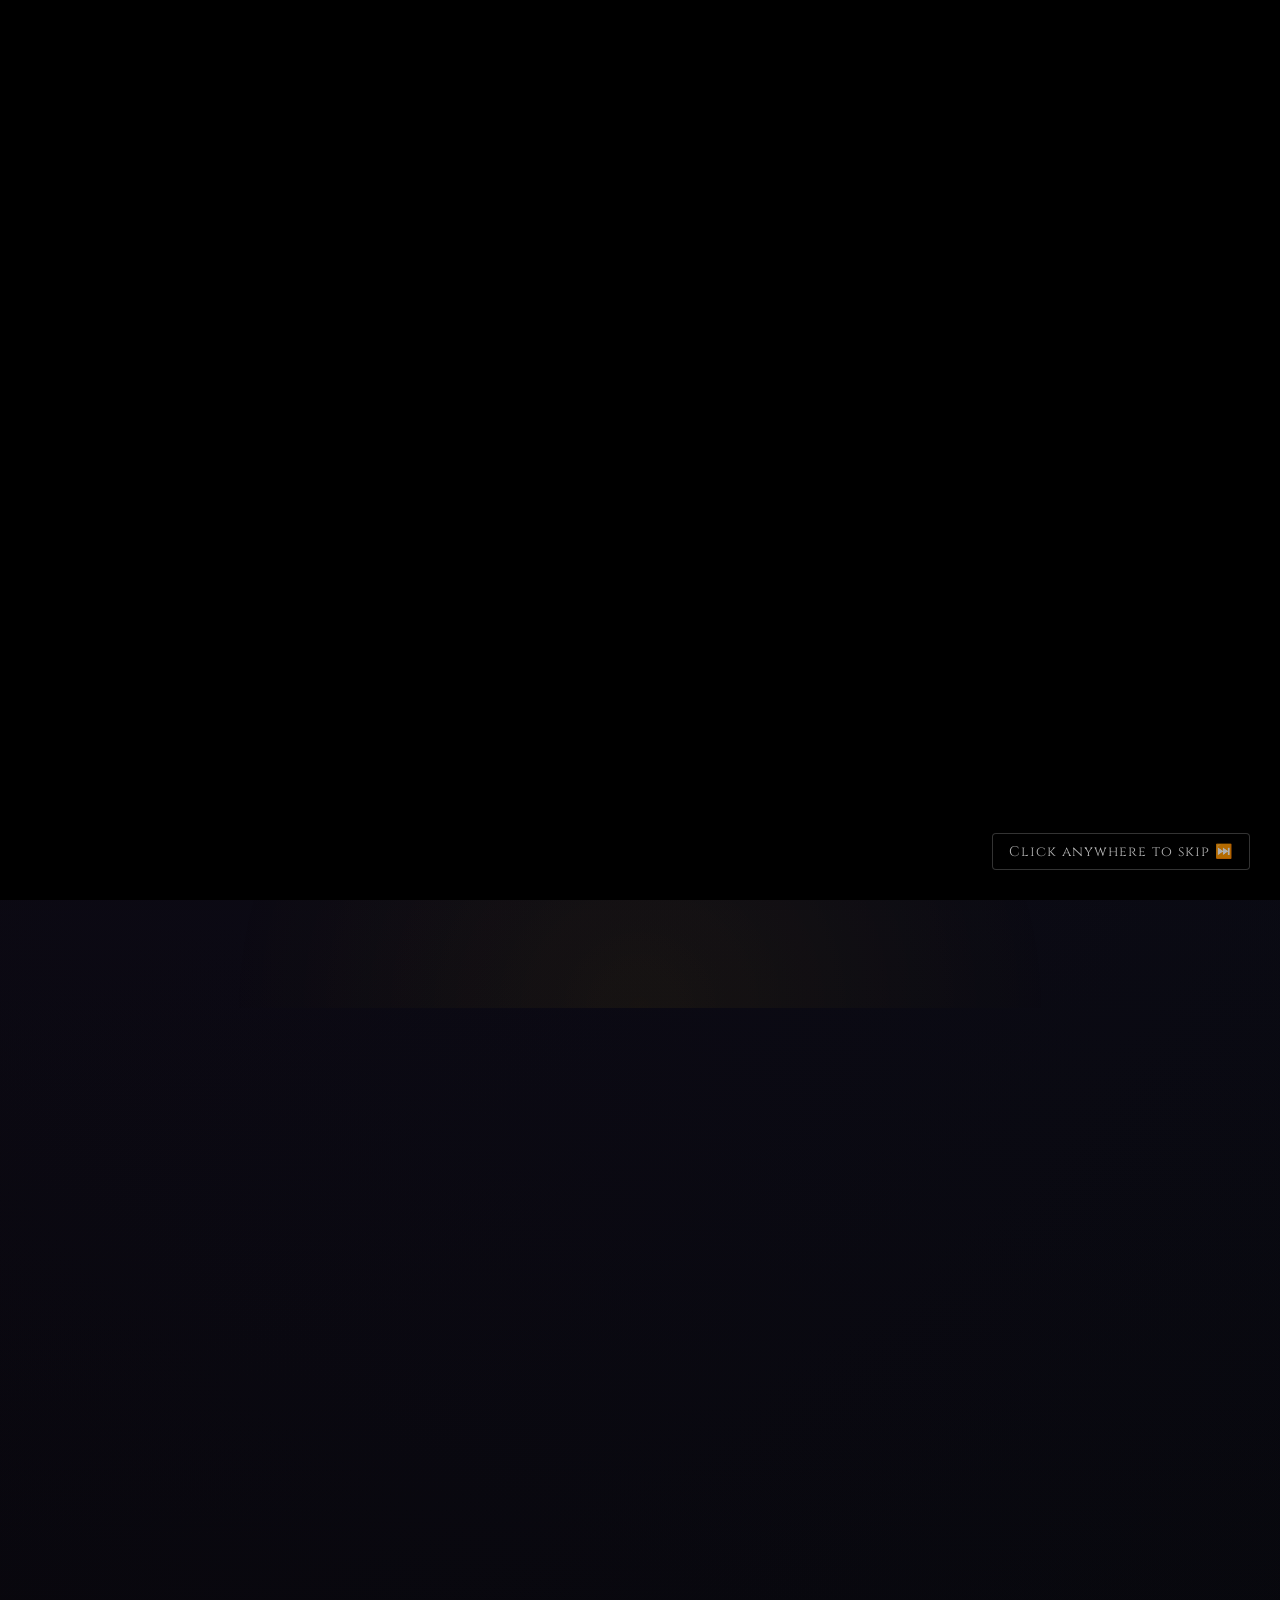
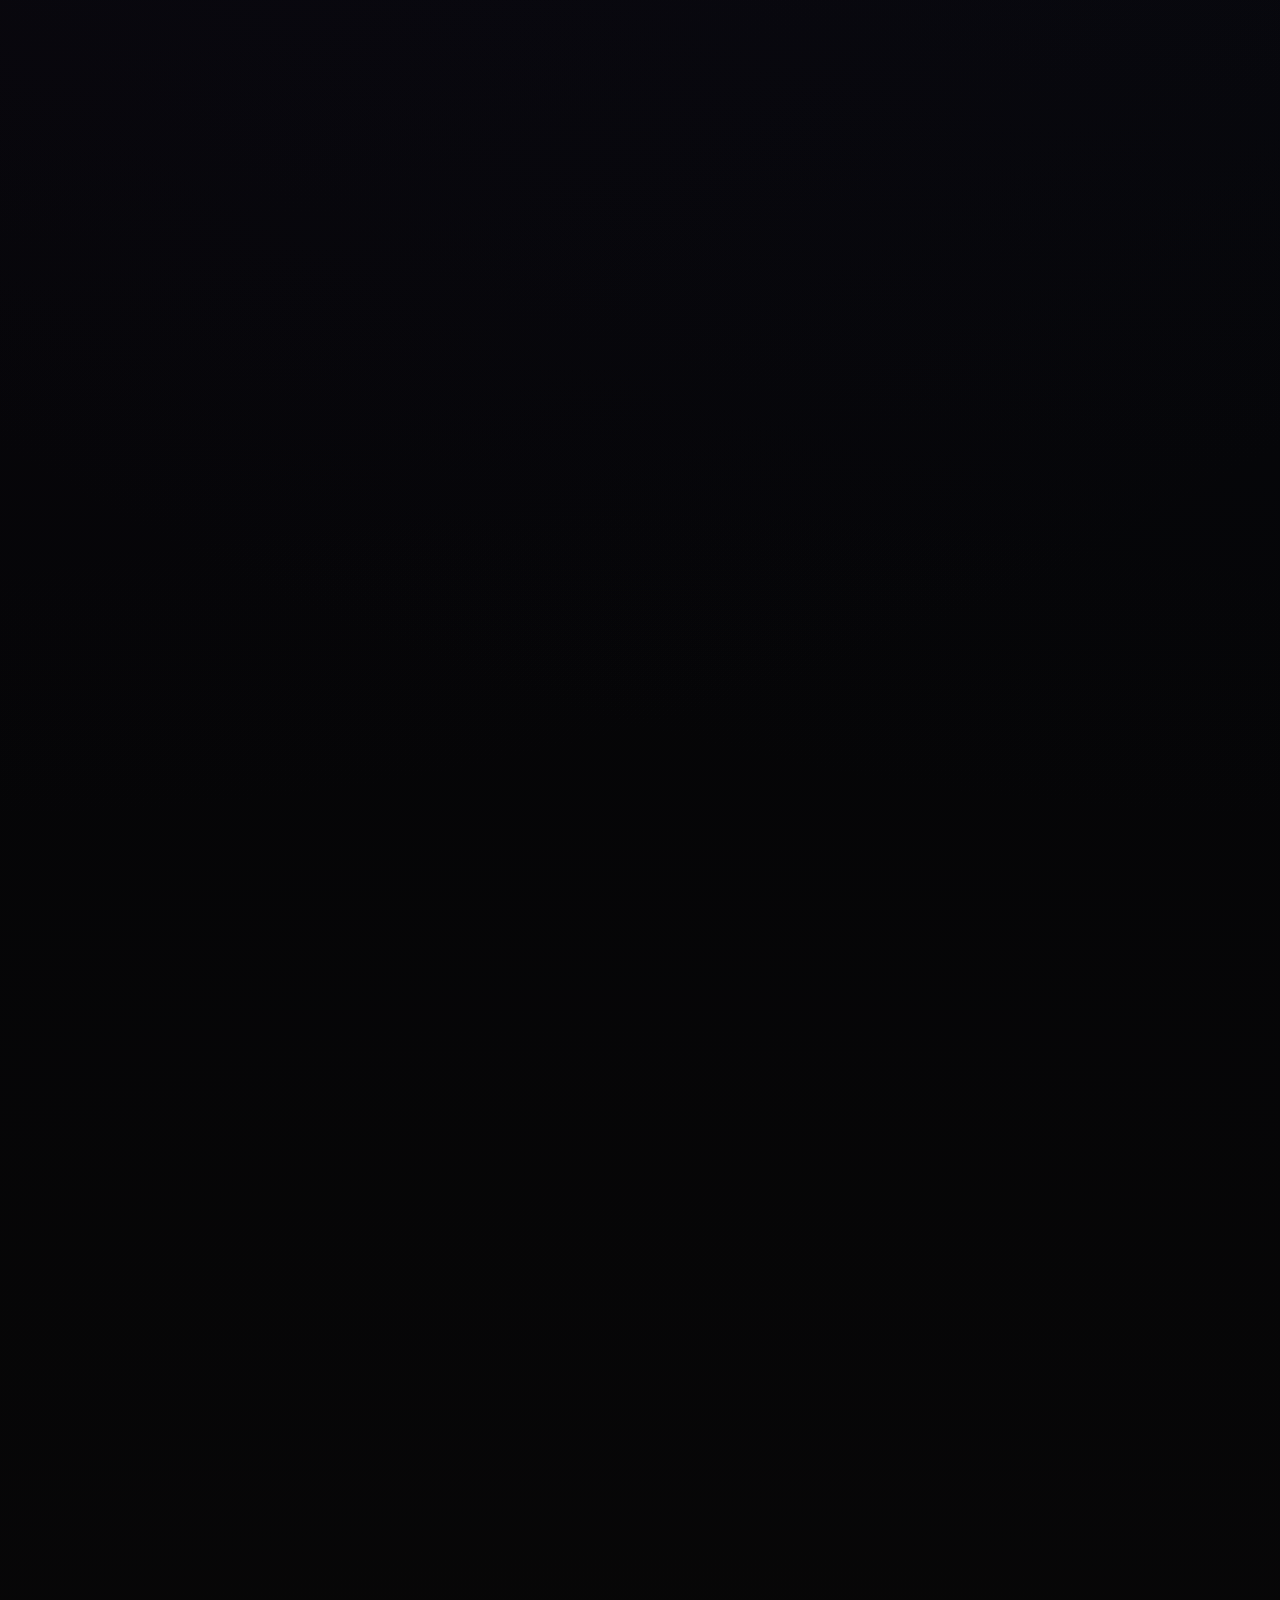
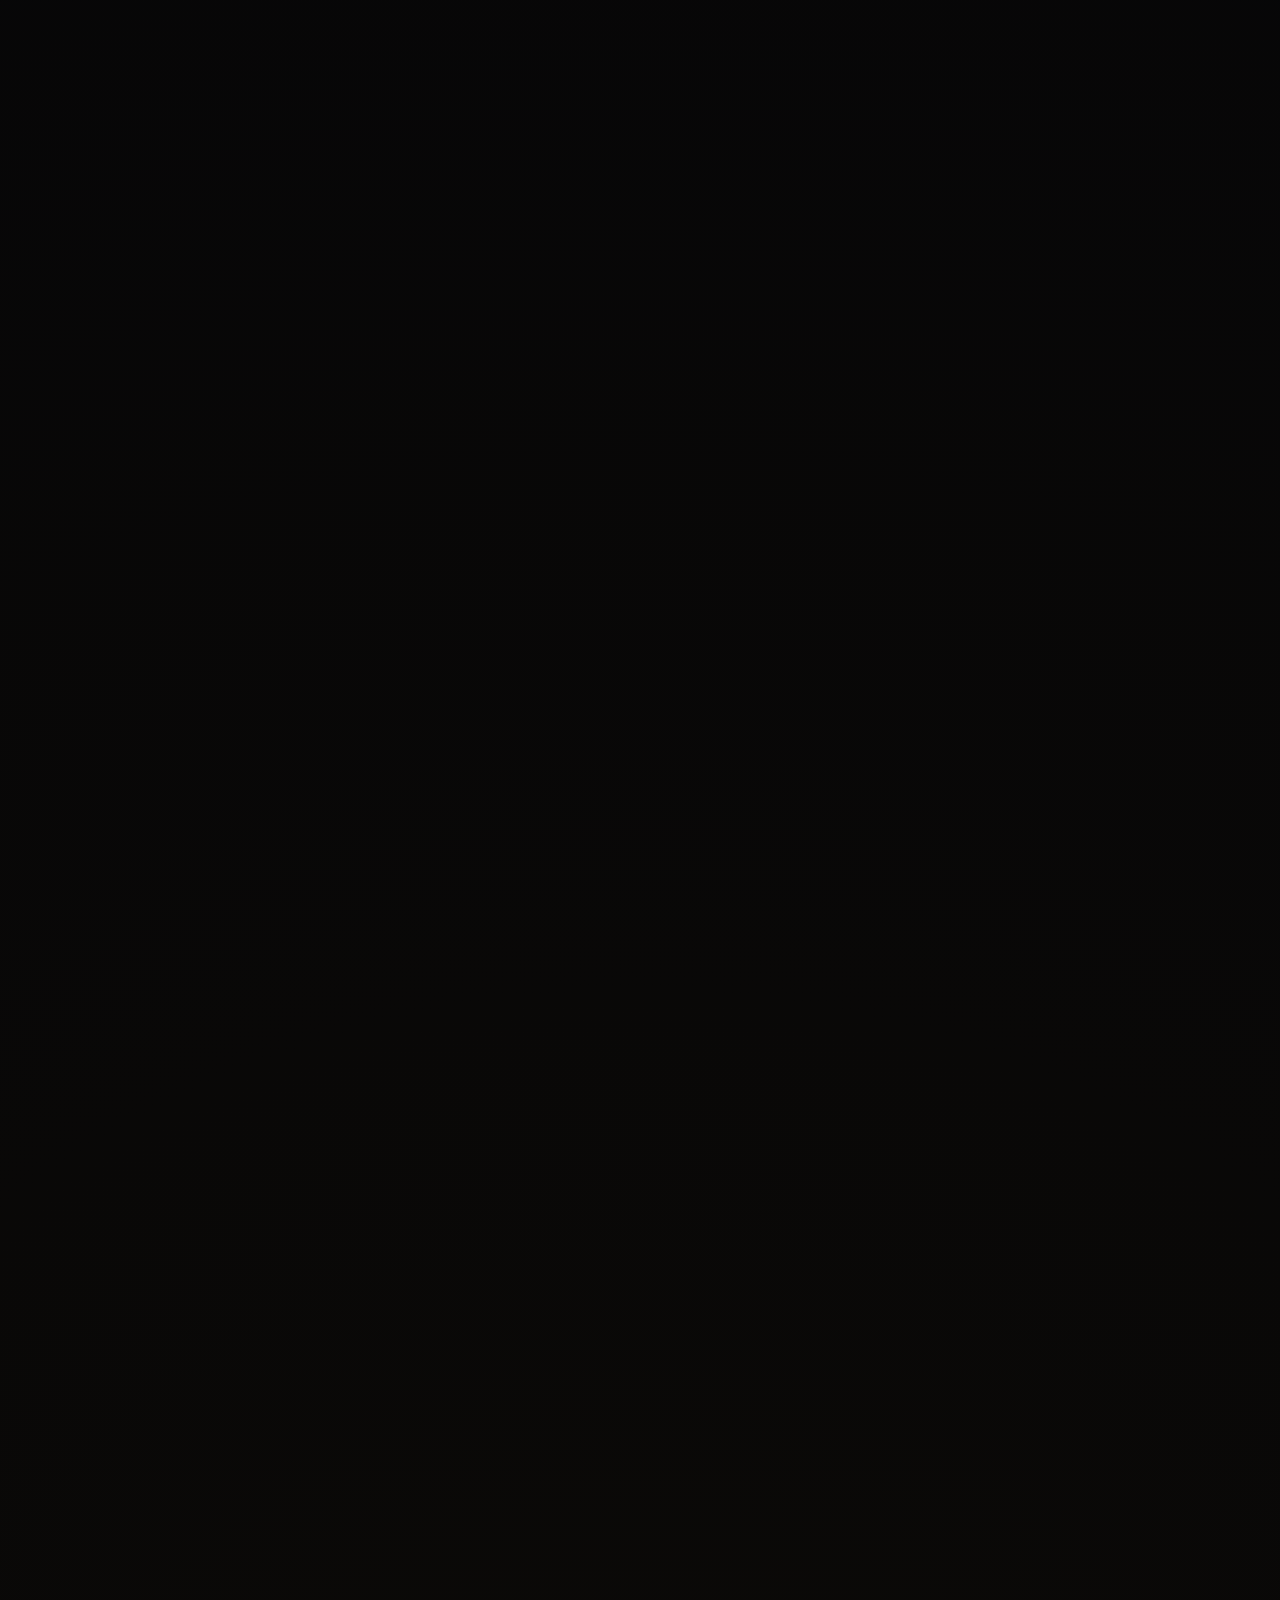
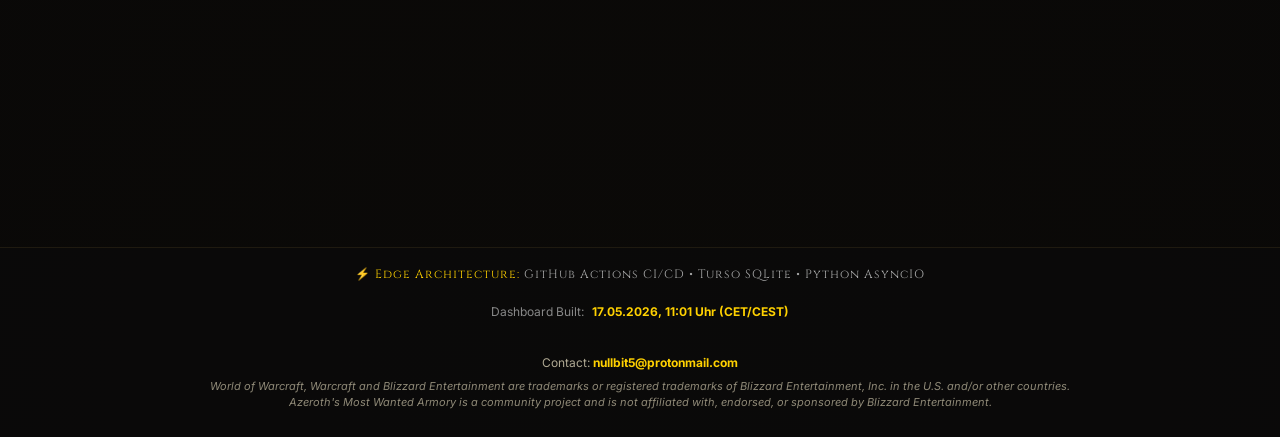
==== index.html @ 24d2ad7a "Auto-update WoW guild data" ====
<!DOCTYPE html>
<html lang="en">
<head>
    <meta charset="UTF-8"><meta name="viewport" content="width=device-width, initial-scale=1.0">
    <title>&lt;Azeroths Most Wanted&gt; Guild Armory</title>
    <link rel="icon" type="image/svg+xml" href="asset/amw.svg">
    <script>const whTooltips = {colorLinks: false, iconizeLinks: false, renameLinks: false};</script>
    <script src="https://wow.zamimg.com/widgets/power.js" defer></script>
    <script src="https://cdn.jsdelivr.net/npm/chart.js"></script>
    <script data-goatcounter="https://nullbit5.goatcounter.com/count" async src="//gc.zgo.at/count.js"></script>
    <style>
        @import url("https://fonts.googleapis.com/css2?family=Cinzel:wght@600;700&family=Inter:wght@400;500;600&display=swap");

/* ========================================= */
/* BASE & GLOBALS                            */
/* ========================================= */
* {
  box-sizing: border-box;
}
html {
  scroll-behavior: smooth;
}
body {
  background:
    radial-gradient(circle at top left, rgba(30, 15, 45, 0.35) 0%, transparent 45%),
    radial-gradient(circle at top right, rgba(15, 25, 45, 0.35) 0%, transparent 45%),
    radial-gradient(circle at bottom, rgba(45, 35, 10, 0.15) 0%, transparent 60%), #050507;
  color: #eee;
  font-family: "Inter", sans-serif;
  display: flex;
  flex-direction: column;
  align-items: center;
  padding: 0;
  margin: 0;
  min-height: 100vh;
  overflow-x: hidden;
}
a,
.item-slot,
.nav-btn,
.clickable-class,
.tt-char,
.concise-item,
.tl-btn,
#backToTopBtn {
  cursor: pointer !important;
}

::-webkit-scrollbar {
  width: 8px;
}
::-webkit-scrollbar-track {
  background: rgba(5, 5, 8, 0.8);
}
::-webkit-scrollbar-thumb {
  background: linear-gradient(180deg, #444, #222);
  border-radius: 10px;
  border: 1px solid rgba(255, 255, 255, 0.05);
}
::-webkit-scrollbar-thumb:hover {
  background: linear-gradient(180deg, #666, #333);
  border-color: rgba(255, 209, 0, 0.3);
}
::selection {
  background: rgba(255, 209, 0, 0.4);
  color: #fff;
  text-shadow: none;
}
::-moz-selection {
  background: rgba(255, 209, 0, 0.4);
  color: #fff;
  text-shadow: none;
}

:focus-visible {
  outline: 2px solid #ffd100 !important;
  outline-offset: 3px;
  border-radius: 4px;
}
.search-box:focus-visible,
.search-box *:focus-visible,
.hero-search-box:focus-visible,
.hero-search-box *:focus-visible {
  outline: none !important;
}
.search-container *,
.hero-search-box * {
  -webkit-tap-highlight-color: transparent;
}


/* ========================================= */
/* ARCHITECTURE & PIPELINES                  */
/* ========================================= */
.arch-pipeline {
  display: flex;
  flex-wrap: wrap;
  align-items: center;
  justify-content: center;
  width: 100%;
  gap: 15px;
  padding: 20px 10px 40px 10px;
}
/* Layout */
.arch-view-wrapper {
  display: none;
  animation: fadeInUp 0.5s forwards;
  width: min(1200px, 100%);
  max-width: 1200px;
  margin: 0 auto;
  padding: 20px;
}

/* Typography */
.view-main-title {
  color: #ffd100;
  font-family: "Cinzel", serif;
  text-align: center;
  text-shadow: 0 2px 4px #000;
  font-size: 32px;
}
.arch-title {
  margin-bottom: 10px;
}
.arch-subtitle {
  text-align: center;
  color: #2ecc71;
  font-family: "Cinzel", serif;
  font-weight: bold;
  font-size: 18px;
  margin-bottom: 15px;
  letter-spacing: 1px;
  text-shadow: 0 1px 3px rgba(0, 0, 0, 0.8);
}
.arch-description {
  text-align: center;
  color: #bbb;
  max-width: 800px;
  margin: 0 auto 40px auto;
  font-size: 16px;
  line-height: 1.6;
}
.arch-card {
  flex: 1 1 260px;
  max-width: 340px;
  margin: 0;
  position: relative;
  display: flex;
  flex-direction: column;
  align-items: center;
  background: rgba(12, 12, 18, 0.85);
  border-radius: 12px;
  border: 1px solid rgba(255, 255, 255, 0.05);
  border-top: 3px solid #ffd100;
  padding: 25px 20px;
  transition:
    transform 0.3s ease,
    box-shadow 0.3s ease;
  animation: pulseArchBorder 4s infinite alternate;
}
.arch-card:hover {
  transform: translateY(-5px);
  box-shadow:
    0 15px 35px rgba(255, 209, 0, 0.15),
    inset 0 0 20px rgba(255, 255, 255, 0.02);
}
.arch-phase {
  font-family: "Cinzel", serif;
  font-size: 10px;
  font-weight: bold;
  letter-spacing: 1.5px;
  padding: 4px 10px;
  border-radius: 20px;
  margin-bottom: 15px;
  border: 1px solid;
  text-shadow: none;
  text-align: center;
}
/* Components */
.arch-phase-extraction {
  color: #3498db;
  border-color: #3498db;
  background: rgba(52, 152, 219, 0.1);
}
.arch-phase-storage {
  color: #1abc9c;
  border-color: #1abc9c;
  background: rgba(26, 188, 156, 0.1);
}
.arch-phase-automation {
  color: #9b59b6;
  border-color: #9b59b6;
  background: rgba(155, 89, 182, 0.1);
}
.arch-phase-compilation {
  color: #e67e22;
  border-color: #e67e22;
  background: rgba(230, 126, 34, 0.1);
}
.arch-phase-visualization {
  color: #f1c40f;
  border-color: #f1c40f;
  background: rgba(241, 196, 15, 0.1);
}
.arch-logo-pill {
  display: flex;
  justify-content: center;
  align-items: center;
  flex-wrap: wrap;
  gap: 12px;
  background: rgba(235, 235, 235, 0.85);
  backdrop-filter: blur(8px);
  -webkit-backdrop-filter: blur(8px);
  padding: 10px 18px;
  border-radius: 30px;
  margin-bottom: 20px;
  border: 1px solid rgba(255, 255, 255, 0.3);
  box-shadow:
    0 8px 20px rgba(0, 0, 0, 0.6),
    inset 0 0 10px rgba(255, 255, 255, 0.5);
  min-height: 60px;
  max-width: 100%;
}
.arch-logo-pill img {
  height: 32px;
  max-width: 100%;
  width: auto;
  object-fit: contain;
  margin: 0;
  filter: drop-shadow(0 2px 3px rgba(0, 0, 0, 0.3));
}
.arch-card h3 {
  color: #fff;
  font-family: "Cinzel", serif;
  margin-top: 0;
  margin-bottom: 12px;
  text-shadow: 1px 1px 2px #000;
  text-align: center;
}
.arch-card p {
  color: #bbb;
  font-size: 14px;
  line-height: 1.6;
  margin: 0;
  text-align: center;
}
.arch-connector {
  flex: 0 0 40px;
  display: flex;
  align-items: center;
  justify-content: center;
}
.data-stream {
  stroke: #ffd100;
  stroke-width: 2.5;
  stroke-dasharray: 8, 8;
  animation: dataFlow 1s linear infinite;
}
.stream-head {
  fill: #ffd100;
  filter: drop-shadow(0 0 3px #ffd100);
}



/* ========================================= */
/* FOOTER                                    */
/* ========================================= */
.dashboard-footer {
  text-align: center;
  padding: 40px 20px;
  color: #666;
  font-size: 13px;
  width: 100%;
  border-top: 1px solid #222;
  margin-top: 40px;
  clear: both;
  background: rgba(10, 10, 10, 0.8);
}
.footer-tech-stack {
  font-family: "Cinzel", serif;
  color: #aaa;
  font-size: 14px;
  margin-bottom: 12px;
  letter-spacing: 1px;
}
.footer-update-info {
  margin-bottom: 25px;
  font-size: 13px;
  color: #888;
}
.footer-disclaimer {
  max-width: 800px;
  margin: 0 auto;
  font-size: 11px;
  line-height: 1.6;
  color: #444;
  font-style: italic;
}
/* Typography */
.tech-stack-highlight {
  color: #ffd100;
}
.update-time-highlight {
  color: #ffd100;
  font-weight: bold;
  margin-left: 5px;
}


/* ========================================= */
/* TIMELINE & ACTIVITY                       */
/* ========================================= */
.timeline-container {
  width: 380px;
  flex-shrink: 0;
  background: rgba(10, 10, 15, 0.4);
  backdrop-filter: blur(16px);
  -webkit-backdrop-filter: blur(16px);
  padding: 0 20px 25px 20px;
  border-radius: 16px;
  border: 1px solid rgba(255, 255, 255, 0.05);
  border-left: 1px solid rgba(255, 255, 255, 0.1);
  box-shadow: -10px 10px 30px rgba(0, 0, 0, 0.8);
  position: sticky;
  top: 100px;
  max-height: calc(100vh - 120px);
  overflow-y: auto;
}
.timeline-container::-webkit-scrollbar {
  width: 6px;
}
.timeline-container::-webkit-scrollbar-track {
  background: transparent;
}
.timeline-container::-webkit-scrollbar-thumb {
  background: #444;
  border-radius: 3px;
}
.timeline-container::-webkit-scrollbar-thumb:hover {
  background: #ffd100;
}
.timeline-title {
  font-family: "Cinzel";
  color: #ffd100;
  text-align: center;
  margin-top: 0;
  border-bottom: 1px solid rgba(255, 255, 255, 0.05);
  padding-bottom: 15px;
  margin-bottom: 20px;
  text-shadow: 0 4px 15px rgba(255, 209, 0, 0.3);
  font-size: 20px;
  padding-top: 25px;
  background: rgba(10, 10, 15, 0.85);
  backdrop-filter: blur(10px);
  position: relative;
  z-index: 10;
  border-radius: 16px 16px 0 0;
  margin-left: -20px;
  margin-right: -20px;
  padding-left: 20px;
  padding-right: 20px;
}
.timeline-filters {
  display: flex;
  justify-content: center;
  gap: 8px;
  flex-wrap: wrap;
  margin-bottom: 20px;
  padding-bottom: 15px;
  border-bottom: 1px solid rgba(255, 255, 255, 0.05);
  position: sticky;
  top: 0;
  background: rgba(10, 10, 15, 0.9);
  backdrop-filter: blur(15px);
  z-index: 15;
  padding-top: 10px;
  margin-top: 0;
  box-shadow: 0 15px 25px -10px rgba(0, 0, 0, 0.9);
  margin-left: -20px;
  margin-right: -20px;
  padding-left: 20px;
  padding-right: 20px;
}
.timeline-shell-header {
  display: flex;
  flex-direction: column;
  gap: 12px;
  margin-bottom: 20px;
  padding-top: 24px;
}
.timeline-shell-copy {
  display: flex;
  flex-direction: column;
  gap: 8px;
}
.timeline-kicker {
  color: #b9a46d;
  font-family: "Cinzel";
  font-size: 11px;
  font-weight: 700;
  letter-spacing: 0.18em;
  text-transform: uppercase;
}
.timeline-title {
  font-family: "Cinzel";
  color: #ffd100;
  text-align: left;
  margin: 0;
  border-bottom: none;
  padding: 0;
  margin-bottom: 0;
  text-shadow: 0 4px 15px rgba(255, 209, 0, 0.3);
  font-size: clamp(22px, 2.1vw, 30px);
  line-height: 1.15;
  background: transparent;
  backdrop-filter: none;
  position: static;
  z-index: auto;
  border-radius: 0;
  margin-left: 0;
  margin-right: 0;
}
.timeline-subtitle {
  margin: 0;
  color: #cdbf99;
  font-size: 14px;
  line-height: 1.6;
  max-width: 760px;
}
.timeline-container.timeline-shell-no-title .timeline-title {
  display: none;
}

.timeline-container.timeline-shell-no-title .timeline-shell-header {
  gap: 8px;
}

.timeline-container.timeline-shell-no-title .timeline-shell-copy {
  gap: 6px;
}
.timeline-meta {
  align-self: flex-start;
  display: inline-flex;
  align-items: center;
  min-height: 34px;
  padding: 7px 12px;
  border-radius: 999px;
  border: 1px solid rgba(255, 209, 0, 0.16);
  background:
    linear-gradient(180deg, rgba(255, 209, 0, 0.08), rgba(255, 209, 0, 0.02)),
    rgba(10, 10, 12, 0.72);
  box-shadow:
    inset 0 1px 0 rgba(255, 255, 255, 0.04),
    0 10px 18px rgba(0, 0, 0, 0.18);
  color: #f3d77a;
  font-size: 12px;
  font-weight: 700;
  letter-spacing: 0.08em;
  text-transform: uppercase;
}
.timeline-container.timeline-home-board {
  width: 100%;
  max-width: 1200px;
  flex-shrink: 1;
  position: relative;
  top: auto;
  max-height: none;
  overflow: visible;
  margin: 0 auto;
  padding: 0 26px 30px 26px;
  border-radius: 22px;
  border: 1px solid rgba(255, 209, 0, 0.12);
  border-top: 1px solid rgba(255, 209, 0, 0.2);
  background:
    radial-gradient(circle at top left, rgba(52, 40, 18, 0.18) 0%, transparent 34%),
    linear-gradient(180deg, rgba(8, 10, 18, 0.9) 0%, rgba(6, 7, 12, 0.96) 100%);
  box-shadow:
    0 24px 46px rgba(0, 0, 0, 0.58),
    inset 0 0 24px rgba(255, 209, 0, 0.04);
}

.timeline-container.timeline-home-board .timeline-title {
  font-size: clamp(24px, 3.2vw, 38px);
  padding-top: 28px;
  padding-bottom: 18px;
  margin-bottom: 18px;
  background: transparent;
  backdrop-filter: none;
  border-bottom: 1px solid rgba(255, 209, 0, 0.12);
  box-shadow: none;
}

.timeline-container.timeline-home-board .timeline-filters {
  position: relative;
  top: auto;
  background: transparent;
  backdrop-filter: none;
  box-shadow: none;
  border-bottom: 1px solid rgba(255, 255, 255, 0.06);
  padding-top: 0;
  margin-bottom: 22px;
}

.timeline-container.timeline-home-board .monuments-grid {
  display: grid;
  grid-template-columns: repeat(2, minmax(0, 1fr));
  gap: 12px;
  margin-bottom: 20px;
}

.timeline-container.timeline-home-board .timeline-feed {
  gap: 14px;
}
.timeline-container.timeline-character-dossier {
  width: 100%;
  max-width: 1240px;
  flex-shrink: 1;
  position: relative;
  top: auto;
  max-height: none;
  overflow: visible;
  margin: 22px auto 0;
  padding: 0 28px 32px 28px;
  border-radius: 24px;
  border: 1px solid rgba(255, 209, 0, 0.12);
  border-top: 1px solid rgba(255, 209, 0, 0.22);
  background:
    radial-gradient(circle at top left, rgba(52, 40, 18, 0.16) 0%, transparent 34%),
    linear-gradient(180deg, rgba(8, 10, 18, 0.9) 0%, rgba(6, 7, 12, 0.96) 100%);
  box-shadow:
    0 24px 46px rgba(0, 0, 0, 0.52),
    inset 0 0 24px rgba(255, 209, 0, 0.04);
}

.timeline-container.timeline-character-dossier .timeline-shell-header {
  gap: 14px;
  padding-top: 28px;
  padding-bottom: 0;
  border-bottom: 1px solid rgba(255, 209, 0, 0.1);
  margin-bottom: 18px;
}

.timeline-container.timeline-character-dossier .timeline-title {
  font-size: clamp(28px, 3vw, 40px);
  text-shadow: 0 6px 18px rgba(255, 209, 0, 0.2);
}

.timeline-container.timeline-character-dossier .timeline-subtitle {
  max-width: 900px;
  font-size: 15px;
}

.timeline-container.timeline-character-dossier .timeline-filters {
  position: relative;
  top: auto;
  background: transparent;
  backdrop-filter: none;
  box-shadow: none;
  border-bottom: 1px solid rgba(255, 255, 255, 0.06);
  padding-top: 0;
  margin-top: 0;
  margin-bottom: 24px;
  margin-left: 0;
  margin-right: 0;
  padding-left: 0;
  padding-right: 0;
}

.timeline-container.timeline-character-dossier .timeline-feed {
  gap: 14px;
}

.filter-group {
  display: flex;
  gap: 5px;
  background: #111;
  padding: 4px;
  border-radius: 20px;
  border: 1px solid #333;
  flex-wrap: wrap;
  justify-content: center;
}
.tl-btn {
  background: transparent;
  border: none;
  color: #888;
  padding: 6px 12px;
  border-radius: 15px;
  font-family: "Cinzel";
  font-weight: bold;
  font-size: 11px;
  transition: 0.2s;
}
.tl-btn:hover {
  color: #fff;
}
.tl-btn.active {
  background: #333;
  color: #ffd100;
  box-shadow: 0 2px 5px rgba(0, 0, 0, 0.5);
}
.tl-btn-badge-all {
  color: #ffd100;
  border-color: rgba(255, 209, 0, 0.5);
}
.tl-btn-badge-ladder {
  color: #ffd700;
  border-color: rgba(255, 215, 0, 0.5);
}
.tl-btn-badge-mvp {
  color: #ff8000;
  border-color: rgba(255, 128, 0, 0.5);
}
.tl-btn-badge-vanguard {
  color: #f2d38d;
  border-color: rgba(199, 155, 75, 0.55);
}
.tl-btn-badge-campaign {
  color: #aaa;
  border-color: rgba(170, 170, 170, 0.5);
}
.tl-select {
  background: transparent;
  border: none;
  color: #888;
  font-family: "Cinzel";
  font-weight: bold;
  font-size: 12px;
  padding: 6px 10px;
  outline: none;
  cursor: pointer;
}
.tl-select option {
  background: #111;
  color: #fff;
}
/* Components */
.tl-load-more-btn {
  padding: 10px 20px;
  cursor: pointer;
  display: inline-block;
  background: rgba(0, 0, 0, 0.8);
  color: #ffd100;
  border: 1px solid #ffd100;
  border-radius: 4px;
  font-family: "Cinzel", serif;
  transition: all 0.3s ease;
}
.tl-load-more-btn[hidden] {
  display: none;
}
.tl-btn-rare {
  color: #0070dd;
  border-color: rgba(0, 112, 221, 0.5);
}
.tl-btn-epic {
  color: #a335ee;
  border-color: rgba(163, 53, 238, 0.5);
}
.timeline-feed {
  position: relative;
  padding-left: 20px;
  display: flex;
  flex-direction: column;
  gap: 12px;
  margin-top: 10px;
}
/* Layout */
.tl-badge-wrapper {
  display: flex;
  justify-content: space-between;
  width: 100%;
  align-items: center;
  gap: 10px;
  flex-wrap: wrap;
}
.tl-badge-inner {
  display: flex;
  align-items: center;
  gap: 8px;
  flex-wrap: wrap;
}
.tl-badge-pill {
  display: inline-flex;
  align-items: center;
  background: rgba(0, 0, 0, 0.5);
  border: 1px solid rgba(255, 255, 255, 0.05);
  border-radius: 4px;
  padding: 2px 6px;
  gap: 4px;
  box-shadow: inset 0 0 8px rgba(0, 0, 0, 0.8);
}

/* Typography */
.tl-badge-name {
  font-family: "Cinzel";
  font-weight: bold;
  font-size: 14px;
  text-shadow: 1px 1px 2px #000;
}
.tl-badge-text-wrap {
  font-size: 10px;
  font-weight: bold;
  text-transform: uppercase;
  letter-spacing: 0.5px;
}
.tl-badge-category {
  color: #888;
  font-weight: normal;
}
.tl-badge-date {
  color: #888;
  font-size: 10px;
}

/* Components */
.tl-badge-icon {
  font-size: 11px;
}
.timeline-feed::before {
  content: "";
  position: absolute;
  left: 8px;
  top: 10px;
  bottom: 10px;
  width: 2px;
  background: linear-gradient(
    180deg,
    rgba(255, 209, 0, 0.8) 0%,
    rgba(255, 255, 255, 0.1) 20%,
    rgba(255, 255, 255, 0.05) 100%
  );
  z-index: 1;
  box-shadow: 0 0 10px rgba(255, 209, 0, 0.5);
}
.tl-empty-msg {
  color: #888;
  text-align: center;
  padding: 20px;
  font-style: italic;
}
.concise-item {
  position: relative;
  display: flex;
  flex-wrap: wrap;
  align-items: center;
  background: linear-gradient(90deg, rgba(25, 25, 30, 0.6) 0%, rgba(10, 10, 15, 0.8) 100%);
  padding: 10px 14px;
  border-radius: 10px;
  border: 1px solid rgba(255, 255, 255, 0.03);
  text-decoration: none;
  transition: all 0.3s cubic-bezier(0.25, 0.8, 0.25, 1);
  z-index: 2;
  gap: 10px;
  box-shadow: 0 4px 10px rgba(0, 0, 0, 0.3);
  border-left: 3px solid rgba(255, 255, 255, 0.1);
  backdrop-filter: blur(5px);
}
.concise-item:hover {
  background: linear-gradient(90deg, rgba(35, 35, 45, 0.8) 0%, rgba(15, 15, 20, 0.9) 100%);
  border-color: rgba(255, 209, 0, 0.3);
  border-left-color: #ffd100;
  transform: translateX(5px);
  box-shadow:
    -4px 8px 15px rgba(0, 0, 0, 0.6),
    0 0 15px rgba(255, 209, 0, 0.1);
}
.timeline-node {
  position: absolute;
  left: -15px;
  top: 50%;
  transform: translateY(-50%);
  width: 10px;
  height: 10px;
  border-radius: 50%;
  border: 2px solid #ffd100;
  background: #050505;
  z-index: 3;
  box-shadow: 0 0 8px rgba(255, 209, 0, 0.6);
  transition: all 0.3s cubic-bezier(0.175, 0.885, 0.32, 1.275);
}
.concise-item:hover .timeline-node {
  background: #ffd100;
  box-shadow:
    0 0 15px #ffd100,
    0 0 8px #fff;
  transform: translateY(-50%) scale(1.4);
}
.event-box {
  display: flex;
  align-items: center;
  gap: 6px;
  border: 1px solid #333;
  padding: 4px 8px;
  border-radius: 4px;
  background: #1a1a1a;
  border-left: 3px solid;
  width: 100%;
  margin-top: 2px;
}
.event-box img {
  width: 18px;
  height: 18px;
  border-radius: 4px;
  border: 1px solid #111;
}
.event-box span {
  font-size: 13px;
  white-space: nowrap;
  overflow: hidden;
  text-overflow: ellipsis;
}
.tl-event-header {
  display: flex;
  justify-content: space-between;
  width: 100%;
  align-items: center;
}
.tl-event-name {
  font-family: "Cinzel";
  font-weight: bold;
  font-size: 15px;
  text-shadow: 1px 1px 2px #000;
}
.tl-event-date {
  color: #888;
  font-size: 11px;
}
/* Components */
.timeline-node-gold {
  background: #ffd100;
  box-shadow: 0 0 8px #ffd100;
}
.event-box-gold {
  border-left-color: #ffd100;
}
.event-icon-star {
  font-size: 14px;
}
.tl-event-level-text {
  color: #ffd100;
  font-weight: bold;
  text-shadow: 1px 1px 2px #000;
}
.timeline-event {
  border-left-color: var(--timeline-border-accent, rgba(255, 255, 255, 0.1));
}
.timeline-event:hover {
  border-left-color: var(--timeline-border-accent, #ffd100);
}

.timeline-event-badge {
  padding: 8px 12px;
}

.timeline-event .tl-event-name,
.timeline-event .tl-badge-name {
  color: var(--timeline-class-accent, inherit);
}

.timeline-event .timeline-node:not(.timeline-node-gold) {
  border-color: var(--timeline-node-accent, #ffd100);
  background: var(--timeline-node-fill, #050505);
  box-shadow: 0 0 8px var(--timeline-node-accent, rgba(255, 209, 0, 0.6));
}

.timeline-event:hover .timeline-node:not(.timeline-node-gold) {
  background: var(--timeline-node-accent, #ffd100);
  box-shadow:
    0 0 15px var(--timeline-node-accent, #ffd100),
    0 0 8px #fff;
}

.timeline-event .event-box {
  border-left-color: var(--timeline-quality-accent, inherit);
}

.timeline-event .tl-event-item-link {
  color: var(--timeline-quality-accent, inherit);
}

.timeline-event .tl-badge-node {
  border-color: var(--timeline-badge-accent, #aaa);
  background: var(--timeline-badge-accent, #aaa);
  box-shadow: 0 0 8px var(--timeline-badge-accent, #aaa);
}

.timeline-event .tl-badge-pill {
  border-left: 2px solid var(--timeline-badge-accent, rgba(255, 255, 255, 0.05));
}

.timeline-event .tl-badge-icon {
  filter: drop-shadow(0 0 2px var(--timeline-badge-accent, #aaa));
}

.timeline-event .tl-badge-text {
  color: var(--timeline-badge-accent, inherit);
}
.tl-event-item-link {
  font-weight: bold;
  text-decoration: none;
}


/* ========================================= */
/* ANIMATIONS & KEYFRAMES                    */
/* ========================================= */
.war-effort-link:hover {
  color: #fff !important;
}
.progress-bar-glow {
  position: relative;
  border-radius: 10px;
}
.progress-bar-glow::after {
  content: "";
  position: absolute;
  top: 0;
  left: 0;
  bottom: 0;
  right: 0;
  background: linear-gradient(
    90deg,
    rgba(255, 255, 255, 0) 0%,
    rgba(255, 255, 255, 0.25) 50%,
    rgba(255, 255, 255, 0) 100%
  );
  background-size: 200% 100%;
  animation: shimmerWave 2.5s infinite linear;
  z-index: 1;
  pointer-events: none;
  border-radius: inherit;
}
.progress-bar-glow::before {
  content: "";
  position: absolute;
  top: 0;
  right: 0;
  width: 12px;
  height: 100%;
  background: linear-gradient(90deg, transparent, rgba(255, 255, 255, 0.9));
  box-shadow: 4px 0 12px rgba(255, 255, 255, 0.9);
  z-index: 2;
  pointer-events: none;
  border-radius: 0 10px 10px 0;
}
.animate-list-update {
  animation: smoothFadeIn 0.3s ease-out forwards;
}

@keyframes fillBar {
  0% {
    transform: scaleX(0);
  }
  100% {
    transform: scaleX(1);
  }
}
@keyframes pulseGlow {
  0% {
    transform: scale(0.95);
    box-shadow: 0 0 10px rgba(255, 209, 0, 0.3);
  }
  100% {
    transform: scale(1.05);
    box-shadow: 0 0 25px rgba(255, 209, 0, 0.8);
  }
}
@keyframes smoothFadeIn {
  from {
    opacity: 0;
    transform: translateY(5px);
  }
  to {
    opacity: 1;
    transform: translateY(0);
  }
}
@keyframes pulseArchBorder {
  0% {
    border-top-color: #ffd100;
    box-shadow: 0 5px 15px rgba(255, 209, 0, 0.05);
  }
  100% {
    border-top-color: #ff8000;
    box-shadow: 0 5px 25px rgba(255, 128, 0, 0.15);
  }
}
@keyframes dataFlow {
  from {
    stroke-dashoffset: 16;
  }
  to {
    stroke-dashoffset: 0;
  }
}
@keyframes shimmerWave {
  0% {
    background-position: 200% 0;
  }
  100% {
    background-position: -200% 0;
  }
}
@keyframes floatEmber {
  0% {
    transform: translate(0, 0) scale(0.5);
    opacity: 0;
  }
  10% {
    opacity: 1;
  }
  50% {
    transform: translate(25px, -55vh) scale(0.8);
  }
  100% {
    transform: translate(-20px, -110vh) scale(0.2);
    opacity: 0;
  }
}
@keyframes flickerEmber {
  0% {
    filter: brightness(1);
  }
  100% {
    filter: brightness(1.5);
    opacity: 0.6;
  }
}
@keyframes fadeIn {
  from {
    opacity: 0;
    transform: translateY(-5px);
  }
  to {
    opacity: 1;
    transform: translateY(0);
  }
}
@keyframes floatLogo {
  0% {
    transform: translateY(0px);
    filter: drop-shadow(0 10px 20px rgba(0, 0, 0, 0.8));
  }
  50% {
    transform: translateY(-8px);
    filter: drop-shadow(0 20px 25px rgba(255, 209, 0, 0.15));
  }
  100% {
    transform: translateY(0px);
    filter: drop-shadow(0 10px 20px rgba(0, 0, 0, 0.8));
  }
}
@keyframes fadeInUp {
  from {
    opacity: 0;
    transform: translateY(20px);
  }
  to {
    opacity: 1;
    transform: translateY(0);
  }
}

@keyframes pulseSlowXP {
  0% {
    opacity: 0.8;
    filter: brightness(1);
  }
  100% {
    opacity: 1;
    filter: brightness(1.2);
  }
}
@keyframes pulseFastXP {
  0% {
    opacity: 0.7;
    filter: brightness(1.2);
  }
  100% {
    opacity: 1;
    filter: brightness(1.5);
  }
}
@keyframes pulseMaxXP {
  0% {
    opacity: 0.8;
    filter: brightness(1.5);
    box-shadow: 0 0 20px #ff8000;
  }
  100% {
    opacity: 1;
    filter: brightness(2);
    box-shadow: 0 0 40px #ffd100;
  }
}
@keyframes pulseSlowHK {
  0% {
    opacity: 0.8;
    filter: brightness(1);
  }
  100% {
    opacity: 1;
    filter: brightness(1.2);
  }
}
@keyframes pulseFastHK {
  0% {
    opacity: 0.7;
    filter: brightness(1.2);
  }
  100% {
    opacity: 1;
    filter: brightness(1.5);
  }
}
@keyframes pulseMaxHK {
  0% {
    opacity: 0.8;
    filter: brightness(1.5);
    box-shadow: 0 0 20px #e74c3c;
  }
  100% {
    opacity: 1;
    filter: brightness(2);
    box-shadow: 0 0 40px #ff4400;
  }
}
@keyframes pulseSlowLOOT {
  0% {
    opacity: 0.8;
    filter: brightness(1);
  }
  100% {
    opacity: 1;
    filter: brightness(1.2);
  }
}
@keyframes pulseFastLOOT {
  0% {
    opacity: 0.7;
    filter: brightness(1.2);
  }
  100% {
    opacity: 1;
    filter: brightness(1.5);
  }
}
@keyframes pulseMaxLOOT {
  0% {
    opacity: 0.8;
    filter: brightness(1.5);
    box-shadow: 0 0 20px #a335ee;
  }
  100% {
    opacity: 1;
    filter: brightness(2);
    box-shadow: 0 0 40px #ff8000;
  }
}
@keyframes pulseSlowZENITH {
  0% {
    opacity: 0.8;
    filter: brightness(1);
  }
  100% {
    opacity: 1;
    filter: brightness(1.2);
  }
}
@keyframes pulseFastZENITH {
  0% {
    opacity: 0.7;
    filter: brightness(1.2);
  }
  100% {
    opacity: 1;
    filter: brightness(1.5);
  }
}
@keyframes pulseMaxZENITH {
  0% {
    opacity: 0.8;
    filter: brightness(1.5);
    box-shadow: 0 0 20px #3fc7eb;
  }
  100% {
    opacity: 1;
    filter: brightness(2);
    box-shadow: 0 0 40px #00e5ff;
  }
}


.command-shell-campaign-archive {
  border-color: rgba(95, 170, 255, 0.22);
  background:
    radial-gradient(circle at top right, rgba(95, 170, 255, 0.18), transparent 30%),
    radial-gradient(circle at left center, rgba(255, 209, 0, 0.1), transparent 34%),
    linear-gradient(135deg, rgba(18, 24, 36, 0.96) 0%, rgba(9, 10, 14, 0.99) 100%);
}

.command-shell-campaign-archive .command-overline,
.command-shell-campaign-archive .hero-band-kicker {
  color: #9ed0ff;
}

.command-shell-campaign-archive .command-hero-title {
  color: #e3f1ff;
}

.command-shell-campaign-archive .command-hero-stat,
.command-shell-campaign-archive .hero-band-item {
  border-color: rgba(95, 170, 255, 0.16);
}

.campaign-archive-body {
  display: flex;
  flex-direction: column;
  gap: 32px;
  width: 100%;
  padding-bottom: 20px;
}

.campaign-archive-toolbar {
  display: flex;
  align-items: center;
  justify-content: space-between;
  gap: 18px;
  padding: 22px 24px;
  border-radius: 18px;
  border: 1px solid rgba(95, 170, 255, 0.14);
  background:
    radial-gradient(circle at top right, rgba(95, 170, 255, 0.1), transparent 34%),
    linear-gradient(180deg, rgba(18, 20, 28, 0.92), rgba(10, 10, 14, 0.96));
  box-shadow:
    0 16px 30px rgba(0, 0, 0, 0.28),
    inset 0 1px 0 rgba(255, 255, 255, 0.04);
}

.campaign-archive-toolbar-copy {
  display: flex;
  flex-direction: column;
  gap: 4px;
}

.campaign-archive-toolbar-label {
  text-transform: uppercase;
  letter-spacing: 0.16em;
  font-size: 11px;
  font-weight: 700;
  color: #9ed0ff;
}

.campaign-archive-toolbar-value {
  color: #f4edd7;
  font-size: 15px;
  font-weight: 600;
}

.campaign-archive-week-select {
  min-width: 240px;
  max-width: 100%;
}

.campaign-archive-section {
  display: flex;
  flex-direction: column;
  gap: 18px;
}

.campaign-archive-section-title,
.campaign-archive-panel-title {
  text-align: left;
  margin-bottom: 0;
  color: #f4edd7;
}

.campaign-archive-section-title {
  font-family: "Cinzel";
  font-size: clamp(22px, 2.4vw, 28px);
  letter-spacing: 0.04em;
  padding-bottom: 10px;
  border-bottom: 1px solid rgba(95, 170, 255, 0.16);
}

.campaign-archive-grid {
  display: grid;
  grid-template-columns: repeat(auto-fit, minmax(300px, 1fr));
  gap: 20px;
  width: 100%;
}

.campaign-archive-grid-war-effort {
  grid-template-columns: repeat(2, minmax(0, 1fr));
  align-items: stretch;
}

.campaign-archive-grid-dual {
  grid-template-columns: repeat(auto-fit, minmax(320px, 1fr));
}

.campaign-archive-panel {
  min-width: 0;
  width: 100%;
  display: flex;
  flex-direction: column;
  gap: 16px;
  min-height: 100%;
  padding: 24px;
  border-radius: 16px;
  border-color: rgba(95, 170, 255, 0.12);
  background:
    radial-gradient(circle at top right, rgba(95, 170, 255, 0.08), transparent 34%),
    linear-gradient(180deg, rgba(19, 21, 29, 0.92), rgba(9, 10, 14, 0.96));
}

.campaign-archive-panel-note {
  margin: -4px 0 0;
  color: #cfc7b4;
  line-height: 1.55;
}

.campaign-archive-vanguard-strip {
  display: flex;
  flex-direction: column;
  gap: 10px;
  padding: 14px 16px;
  border-radius: 14px;
  border: 1px solid rgba(95, 170, 255, 0.12);
  background:
    linear-gradient(180deg, rgba(13, 16, 24, 0.88), rgba(9, 11, 18, 0.94));
}

.campaign-archive-vanguard-strip-header {
  display: flex;
  align-items: center;
  justify-content: space-between;
  gap: 12px;
  flex-wrap: wrap;
}

.campaign-archive-vanguard-strip-label {
  color: #9ed0ff;
  font-size: 11px;
  font-weight: 700;
  letter-spacing: 0.14em;
  text-transform: uppercase;
}

.campaign-archive-vanguard-strip-value {
  color: #f4edd7;
  font-size: 13px;
  font-weight: 700;
  letter-spacing: 0.03em;
}

.campaign-archive-vanguard-strip-meta {
  margin: 0;
  color: #bfc9d7;
  font-size: 12px;
  line-height: 1.45;
}

.campaign-archive-vanguard-roll {
  gap: 8px;
}

.campaign-archive-panel-title-war-effort {
  display: flex;
  align-items: center;
}

.campaign-archive-summary-card {
  min-width: 0;
  min-height: 100%;
}

.campaign-archive-summary-card-participants {
  width: 100%;
}

.campaign-archive-title-wrap {
  display: inline-flex;
  align-items: center;
  gap: 10px;
  min-width: 0;
}

.campaign-archive-title-icon {
  flex: 0 0 auto;
  font-size: 1.1em;
  line-height: 1;
}

.campaign-archive-title-text {
  min-width: 0;
}

.campaign-archive-roll-section {
  display: flex;
  flex-direction: column;
  gap: 10px;
  margin-top: 10px;
}

.campaign-archive-name-roll {
  display: flex;
  flex-wrap: wrap;
  gap: 9px;
}

.campaign-archive-name-roll[data-expanded="false"] .campaign-archive-char-extra {
  display: none;
}

.campaign-archive-roll-controls {
  display: flex;
  align-items: center;
  justify-content: space-between;
  gap: 12px;
  flex-wrap: wrap;
  padding-top: 10px;
  border-top: 1px solid rgba(95, 170, 255, 0.1);
}

.campaign-archive-roll-summary {
  color: #b9c7d8;
  font-size: 12px;
  line-height: 1.4;
}

.campaign-archive-roll-toggle {
  appearance: none;
  border: 1px solid rgba(95, 170, 255, 0.2);
  background: rgba(10, 12, 18, 0.82);
  color: #e3f1ff;
  padding: 8px 12px;
  border-radius: 999px;
  font: inherit;
  font-size: 12px;
  font-weight: 700;
  letter-spacing: 0.04em;
  cursor: pointer;
  transition:
    transform 0.2s ease,
    border-color 0.2s ease,
    box-shadow 0.2s ease,
    background 0.2s ease;
}

.campaign-archive-roll-toggle:hover,
.campaign-archive-roll-toggle:focus-visible {
  transform: translateY(-1px);
  border-color: rgba(255, 209, 0, 0.24);
  background: rgba(14, 16, 24, 0.94);
  box-shadow:
    0 10px 18px rgba(0, 0, 0, 0.24),
    0 0 0 1px rgba(255, 209, 0, 0.08);
}

.campaign-archive-char {
  display: inline-flex;
  align-items: center;
  appearance: none;
  border: 1px solid rgba(95, 170, 255, 0.16);
  background: rgba(11, 12, 18, 0.72);
  color: #f4edd7;
  padding: 6px 10px;
  border-radius: 999px;
  font: inherit;
  line-height: 1.2;
  text-decoration: none;
  transition:
    transform 0.2s ease,
    border-color 0.2s ease,
    box-shadow 0.2s ease,
    background 0.2s ease;
}

.campaign-archive-char:not(.campaign-archive-char-static) {
  cursor: pointer;
}

.campaign-archive-char:not(.campaign-archive-char-static):hover,
.campaign-archive-char:not(.campaign-archive-char-static):focus-visible {
  transform: translateY(-1px);
  border-color: rgba(255, 209, 0, 0.28);
  background: rgba(17, 18, 26, 0.92);
  box-shadow:
    0 10px 18px rgba(0, 0, 0, 0.24),
    0 0 0 1px rgba(255, 209, 0, 0.08);
}

.campaign-archive-char-static {
  opacity: 0.82;
}

.campaign-archive-row .lb-score {
  min-width: 86px;
}

.campaign-archive-empty {
  margin: 0;
}


.char-card-deployment-shell {
  display: flex;
  flex-direction: column;
  gap: 10px;
}

.char-card-deployment-grid {
  display: grid;
  grid-template-columns: repeat(5, minmax(0, 1fr));
  gap: 10px;
}

.char-card-dossier-tile {
  min-width: 0;
  display: flex;
  flex-direction: column;
  gap: 6px;
  padding: 14px 16px;
  border-radius: 16px;
  border: 1px solid rgba(255, 209, 0, 0.12);
  background:
    linear-gradient(180deg, rgba(255, 255, 255, 0.035), rgba(255, 255, 255, 0.015)),
    rgba(8, 8, 10, 0.62);
  box-shadow:
    inset 0 1px 0 rgba(255, 255, 255, 0.05),
    0 8px 18px rgba(0, 0, 0, 0.18);
}

.char-card-dossier-tile-label {
  display: block;
  color: #9f9274;
  font-size: 11px;
  letter-spacing: 0.12em;
  text-transform: uppercase;
}

.char-card-dossier-tile-value {
  display: block;
  font-family: "Cinzel";
  font-size: 21px;
  line-height: 1.25;
  color: #f6ebcb;
}

.char-card-dossier-tile-meta {
  display: block;
  color: #cdbf9f;
  font-size: 12px;
  line-height: 1.45;
}

.char-card-deployment-item-ready .char-card-dossier-tile-value,
.char-card-deployment-item-secure .char-card-dossier-tile-value {
  color: #8fe388;
}

.char-card-deployment-item-staging .char-card-dossier-tile-value {
  color: #ffd86e;
}

.char-card-deployment-item-advancing .char-card-dossier-tile-value,
.char-card-deployment-item-warning .char-card-dossier-tile-value {
  color: #ff9d7a;
}

.char-card-commendation-shell {
  border-radius: 20px;
  padding: 20px;
  background:
    linear-gradient(180deg, rgba(255, 209, 0, 0.06), rgba(255, 209, 0, 0.015)),
    rgba(6, 6, 8, 0.74);
  border: 1px solid rgba(255, 255, 255, 0.08);
  box-shadow:
    inset 0 1px 0 rgba(255, 255, 255, 0.04),
    0 12px 28px rgba(0, 0, 0, 0.22);
}

.char-card-intelligence-shell {
  border-radius: 20px;
  padding: 20px;
  background:
    linear-gradient(180deg, rgba(141, 199, 255, 0.045), rgba(255, 255, 255, 0.015)),
    rgba(6, 6, 8, 0.72);
  border: 1px solid rgba(255, 255, 255, 0.08);
  box-shadow:
    inset 0 1px 0 rgba(255, 255, 255, 0.04),
    0 12px 28px rgba(0, 0, 0, 0.2);
}

.char-card-commendation-layout,
.char-card-commendation-header,
.char-card-commendation-footprint,
.char-card-intelligence-layout,
.char-card-intelligence-header,
.char-card-intelligence-section {
  display: flex;
  flex-direction: column;
}

.char-card-commendation-layout,
.char-card-intelligence-layout {
  gap: 16px;
}

.char-card-commendation-header,
.char-card-intelligence-header {
  gap: 6px;
}

.char-card-commendation-title,
.char-card-intelligence-title {
  margin: 0;
  font-family: "Cinzel";
  font-size: 24px;
  color: #f6ebcb;
}

.char-card-commendation-copy,
.char-card-commendation-footprint-empty,
.char-card-intelligence-copy,
.char-card-intelligence-empty {
  margin: 0;
  color: #d6ceb6;
  line-height: 1.6;
}

.char-card-intelligence-section {
  gap: 8px;
}

.char-card-intelligence-section-label {
  margin-bottom: 0;
}

.char-card-intelligence-section-meta {
  margin: -2px 0 0;
  color: #b9ae93;
  font-size: 12px;
  line-height: 1.5;
}

.char-card-intelligence-list {
  display: flex;
  flex-direction: column;
  gap: 8px;
}

.char-card-intelligence-pill {
  min-width: 0;
  padding: 10px 12px;
  border-radius: 14px;
  border: 1px solid rgba(255, 255, 255, 0.08);
  background: rgba(10, 10, 12, 0.62);
  color: #e4d7ba;
  line-height: 1.45;
}

.char-card-officer-layout {
  gap: 14px;
}

.char-card-officer-header {
  gap: 4px;
}

.char-card-officer-title {
  font-size: 22px;
}

.char-card-officer-copy {
  max-width: 100%;
}

.char-card-officer-tile .char-card-dossier-tile-value {
  font-size: 18px;
}

.char-card-officer-tile-identity .char-card-dossier-tile-value {
  color: #f6ebcb;
}

.char-card-officer-tile-readiness .char-card-dossier-tile-value {
  color: #8fe388;
}

.char-card-officer-tile-activity .char-card-dossier-tile-value {
  color: #cfe1ff;
}

.char-card-officer-tile-contribution .char-card-dossier-tile-value {
  color: #ffb092;
}

.char-card-officer-footer {
  margin: 0;
  color: #9f9274;
  font-size: 12px;
  line-height: 1.45;
}

.char-card-commendation-footprint {
  gap: 10px;
}

.char-card-commendation-footprint-label {
  margin-bottom: 0;
}

.char-card-commendation-showcase {
  display: flex;
  flex-direction: column;
  gap: 12px;
}

.char-card-commendation-showcase-label {
  margin-bottom: 0;
}

.char-card-commendation-showcase-grid {
  display: grid;
  grid-template-columns: repeat(2, minmax(0, 1fr));
  gap: 10px;
}

.char-card-commendation-showcase-item {
  min-width: 0;
  display: flex;
  flex-direction: column;
  gap: 0;
  border-radius: 20px;
  border: 1px solid rgba(255, 255, 255, 0.09);
  background:
    linear-gradient(180deg, rgba(255, 255, 255, 0.03), rgba(255, 255, 255, 0.012)),
    rgba(9, 9, 11, 0.7);
  box-shadow:
    inset 0 1px 0 rgba(255, 255, 255, 0.04),
    0 14px 32px rgba(0, 0, 0, 0.2);
  overflow: hidden;
}

.char-card-commendation-showcase-item > summary {
  list-style: none;
}

.char-card-commendation-showcase-item > summary::-webkit-details-marker {
  display: none;
}

.char-card-commendation-showcase-summary {
  width: 100%;
  max-width: 100%;
  cursor: pointer;
  display: grid;
  grid-template-columns: auto minmax(0, 1fr) auto;
  align-items: center;
  gap: 14px;
  padding: 16px 18px;
  box-sizing: border-box;
}

.char-card-commendation-showcase-summary-reigning-static {
  cursor: default;
}

.char-card-commendation-showcase-item-reigning-static {
  cursor: default;
}

.char-card-commendation-showcase-item-reigning-static > .char-card-commendation-showcase-body {
  display: flex;
}

.char-card-commendation-showcase-summary-icon {
  width: 48px;
  height: 48px;
  border-radius: 14px;
  display: inline-flex;
  align-items: center;
  justify-content: center;
  text-align: center;
  font-family: inherit;
  font-size: 21px;
  line-height: 1;
  font-weight: 700;
  letter-spacing: 0;
  color: #f6ebcb;
  background:
    radial-gradient(circle at top, rgba(255, 255, 255, 0.18), transparent 58%),
    rgba(0, 0, 0, 0.26);
  border: 1px solid rgba(255, 209, 0, 0.16);
  box-shadow:
    inset 0 1px 0 rgba(255, 255, 255, 0.06),
    0 8px 18px rgba(0, 0, 0, 0.2);
  text-transform: uppercase;
}

.char-card-commendation-showcase-summary-body {
  min-width: 0;
  display: flex;
  flex-direction: column;
  gap: 5px;
}

.char-card-commendation-showcase-summary-label {
  font-size: 19px;
  line-height: 1.14;
}

.char-card-commendation-showcase-summary-meta {
  font-size: 13px;
  line-height: 1.45;
  color: #d8ceb7;
}

.char-card-commendation-showcase-summary-count {
  flex: 0 0 auto;
  padding: 7px 12px;
  border-radius: 999px;
  border: 1px solid rgba(255, 255, 255, 0.09);
  background: rgba(0, 0, 0, 0.18);
  font-family: "Cinzel";
  font-size: 14px;
  line-height: 1;
  color: #f6ebcb;
}

.char-card-commendation-showcase-body {
  min-width: 0;
  display: flex;
  flex-direction: column;
  gap: 8px;
  width: 100%;
  box-sizing: border-box;
  padding: 0 18px 16px;
  border-top: 1px solid rgba(255, 255, 255, 0.08);
}

.char-card-commendation-showcase-item > .char-card-commendation-showcase-body {
  display: none;
}

.char-card-commendation-showcase-item[open] > .char-card-commendation-showcase-body {
  display: flex;
}

.char-card-commendation-showcase-meta {
  color: #d8ceb7;
  font-size: 12px;
  line-height: 1.45;
}

.char-card-commendation-showcase-history {
  display: flex;
  flex-direction: column;
  gap: 6px;
}

.char-card-commendation-showcase-history-line {
  display: block;
  width: 100%;
  box-sizing: border-box;
  padding: 8px 10px;
  border-radius: 10px;
  background: rgba(255, 255, 255, 0.03);
  border: 1px solid rgba(255, 255, 255, 0.06);
  color: #b9ae93;
  font-size: 12px;
  line-height: 1.45;
}

.char-card-commendation-footprint-grid {
  display: grid;
  grid-template-columns: repeat(2, minmax(0, 1fr));
  gap: 8px;
}

.char-card-commendation-footprint-item {
  min-width: 0;
  display: flex;
  align-items: center;
  justify-content: space-between;
  gap: 10px;
  padding: 10px 12px;
  border-radius: 14px;
  border: 1px solid rgba(255, 255, 255, 0.08);
  background: rgba(10, 10, 12, 0.62);
}

.char-card-commendation-footprint-stateful {
  align-items: flex-start;
  flex-direction: column;
}

.char-card-commendation-footprint-name {
  color: #d8ceb7;
  font-size: 13px;
  line-height: 1.35;
}

.char-card-commendation-footprint-value {
  flex: 0 0 auto;
  font-family: "Cinzel";
  font-size: 18px;
  color: #f6ebcb;
}

.char-card-commendation-footprint-value-state {
  flex: 1 1 auto;
  font-family: inherit;
  font-size: 13px;
  line-height: 1.45;
  color: #d6ceb6;
}

.char-card-commendation-footprint-xp {
  border-color: rgba(143, 211, 255, 0.28);
}

.char-card-commendation-footprint-hks {
  border-color: rgba(255, 95, 95, 0.24);
}

.char-card-commendation-footprint-loot {
  border-color: rgba(201, 139, 255, 0.24);
}

.char-card-commendation-footprint-zenith {
  border-color: rgba(255, 225, 106, 0.24);
}

.char-card-commendation-footprint-readiness {
  border-color: rgba(143, 240, 195, 0.24);
}


/* Character dossier route shells */
body[data-route-family="character"]::before {
  background:
    radial-gradient(circle at 20% 14%, rgba(255, 209, 0, 0.1), transparent 30%),
    radial-gradient(circle at 82% 12%, rgba(115, 168, 255, 0.1), transparent 30%),
    radial-gradient(circle at 50% 100%, rgba(255, 255, 255, 0.04), transparent 34%);
}

body[data-route-family="character"] .char-card {
  box-shadow:
    0 26px 54px rgba(0, 0, 0, 0.5),
    inset 0 0 40px rgba(255, 209, 0, 0.05);
}

body[data-route-family="character"] .timeline-container.timeline-character-dossier {
  box-shadow:
    -10px 14px 34px rgba(0, 0, 0, 0.82),
    inset 0 0 26px rgba(255, 209, 0, 0.04);
}

/* Character dossier empty states */
.char-card-gear-shell .empty-slot,
.item-slot.empty-slot {
  border-radius: 14px;
  background: var(--amw-state-shell);
  border: 1px solid rgba(255, 209, 0, 0.1);
  box-shadow: inset 0 1px 0 rgba(255, 255, 255, 0.05);
  opacity: 0.84;
}

.char-card-gear-shell .empty-slot .empty-slot-text {
  color: rgba(212, 202, 180, 0.8);
  font-style: normal;
}

.char-card-gear-shell .empty-slot .gear-slot-quality {
  color: rgba(255, 209, 0, 0.64);
}

/* Full character cards */
/* ========================================= */
/* FULL CHARACTER CARDS                      */
/* ========================================= */
.full-card-container {
  display: none;
  width: min(900px, 100%);
  max-width: 900px;
  margin: 0 auto;
}
.char-card {
  display: block;
  border-radius: 12px;
  padding: 25px;
  width: 100%;
  opacity: 0;
  animation: fadeInUp 0.8s forwards;
  border-top: 3px solid;
  transition:
    transform 0.3s ease-out,
    box-shadow 0.3s ease-out;
}
.char-card:hover {
  transform: translateY(-4px) scale(1.01);
  box-shadow:
    0 15px 40px rgba(0, 0, 0, 0.9),
    inset 0 0 60px rgba(255, 255, 255, 0.05);
}
.card-content-split {
  display: flex;
  gap: 30px;
  align-items: flex-start;
  flex-wrap: wrap;
  width: 100%;
  min-width: 0;
  max-width: 100%;
}
.card-left-col {
  flex: 0 0 260px;
  display: flex;
  flex-direction: column;
  gap: 20px;
  min-width: 0;
  max-width: 100%;
}
.faction-alliance {
  background:
    repeating-linear-gradient(
      45deg,
      transparent,
      transparent 2px,
      rgba(0, 0, 0, 0.1) 2px,
      rgba(0, 0, 0, 0.1) 4px
    ),
    radial-gradient(circle at top right, rgba(0, 112, 221, 0.2), transparent 60%),
    linear-gradient(145deg, rgba(12, 18, 35, 0.95), rgba(8, 12, 20, 0.95));
  border-color: #1a3a5a;
  box-shadow:
    0 10px 30px rgba(0, 0, 0, 0.8),
    inset 0 0 40px rgba(0, 112, 221, 0.1);
}
.faction-horde {
  background:
    repeating-linear-gradient(
      45deg,
      transparent,
      transparent 2px,
      rgba(0, 0, 0, 0.1) 2px,
      rgba(0, 0, 0, 0.1) 4px
    ),
    radial-gradient(circle at top right, rgba(198, 0, 0, 0.2), transparent 60%),
    linear-gradient(145deg, rgba(35, 12, 12, 0.95), rgba(20, 8, 8, 0.95));
  border-color: #5a1818;
  box-shadow:
    0 10px 30px rgba(0, 0, 0, 0.8),
    inset 0 0 40px rgba(198, 0, 0, 0.1);
}
.info-box {
  background: rgba(0, 0, 0, 0.6);
  border: 1px solid rgba(255, 255, 255, 0.1);
  border-radius: 8px;
  padding: 18px;
  box-shadow: inset 0 0 10px rgba(0, 0, 0, 0.8);
  backdrop-filter: blur(5px);
}
.resource-bar {
  position: relative;
  background: #0a0a0a;
  border: 1px solid #000;
  border-radius: 4px;
  height: 22px;
  margin-bottom: 12px;
  overflow: hidden;
  box-shadow: 0 1px 0 rgba(255, 255, 255, 0.1);
}
.resource-bar::after {
  content: "";
  position: absolute;
  top: 0;
  left: 0;
  width: 100%;
  height: 40%;
  background: linear-gradient(to bottom, rgba(255, 255, 255, 0.2) 0%, rgba(255, 255, 255, 0) 100%);
  z-index: 5;
  pointer-events: none;
}
.bar-fill {
  height: 100%;
  position: absolute;
  left: 0;
  top: 0;
  width: 100%;
  transform-origin: left;
  animation: fillBar 1.2s cubic-bezier(0.22, 1, 0.36, 1) forwards;
  box-shadow:
    inset 0 8px 6px rgba(255, 255, 255, 0.2),
    inset 0 -4px 6px rgba(0, 0, 0, 0.4);
}
.bar-text {
  position: absolute;
  width: 100%;
  text-align: center;
  font-size: 13px;
  font-weight: bold;
  line-height: 22px;
  color: white;
  text-shadow:
    -1px -1px 0 #000,
    1px -1px 0 #000,
    -1px 1px 0 #000,
    1px 1px 0 #000;
  z-index: 2;
}
.item-slot {
  display: flex;
  align-items: center;
  background: rgba(20, 20, 20, 0.9);
  padding: 8px 12px;
  border-radius: 6px;
  border: 1px solid #333;
  min-width: 0;
  transition: 0.3s;
  backdrop-filter: blur(5px);
  border-left: 3px solid;
}
.item-slot:hover {
  transform: translateY(-2px);
  border-color: #ffd100;
  box-shadow: 0 4px 10px rgba(0, 0, 0, 0.8);
}
.item-slot img {
  width: 36px;
  height: 36px;
  border-radius: 4px;
  margin-right: 12px;
  border: 1px solid #111;
  box-shadow: 0 2px 5px rgba(0, 0, 0, 0.9);
  flex-shrink: 0;
}
.item-slot a {
  text-decoration: none;
  font-weight: bold;
  font-size: 14px;
  text-shadow: 1px 1px 2px #000;
  white-space: nowrap;
  overflow: hidden;
  text-overflow: ellipsis;
}
.item-slot a:hover {
  text-decoration: underline;
}
.gear-grid-container {
  flex: 1;
  display: grid;
  grid-template-columns: 1fr 1fr;
  gap: 12px;
}
.char-badges-container {
  display: flex;
  justify-content: center;
  gap: 10px;
  margin-top: 12px;
  flex-wrap: wrap;
}
.char-badge {
  background: rgba(0, 0, 0, 0.7);
  padding: 5px 14px;
  border-radius: 20px;
  font-size: 14px;
  border-width: 1px;
  border-style: solid;
  display: inline-flex;
  align-items: center;
}
.default-badge {
  border-color: rgba(255, 255, 255, 0.2);
  color: #ddd;
}
.hk-card-badge {
  background: rgba(0, 0, 0, 0.7);
  border: 1px solid #ff4400;
  padding: 5px 14px;
  border-radius: 20px;
  font-size: 14px;
  color: #ff4400;
  box-shadow: 0 0 5px rgba(255, 68, 0, 0.5);
}
.stat-divider {
  border-top: 1px solid rgba(255, 255, 255, 0.1);
  margin: 15px 0;
  padding-top: 15px;
}
.stat-row {
  display: flex;
  justify-content: space-between;
  font-size: 14px;
  margin-bottom: 8px;
}
.stat-lbl {
  color: #bbb;
}
.stat-val {
  font-weight: bold;
}
.val-wht {
  color: #fff;
}
.val-org {
  color: #e67e22;
}
.val-red {
  color: #e74c3c;
}
.val-blu {
  color: #3498db;
}
.val-ylw {
  color: #f1c40f;
}
.val-grn {
  color: #1abc9c;
}
.empty-slot {
  border-left-color: #333;
  opacity: 0.6;
}
.empty-slot-icon {
  filter: grayscale(100%);
  border-color: #222;
}
.empty-slot-text {
  color: #666;
  font-size: 13px;
  font-weight: bold;
  font-style: italic;
}

/* ========================================= */
/* RESPONSIVE QUERIES & OVERRIDES            */
/* ========================================= */
@media (min-width: 1024px) {
  .main-logo {
    max-width: 500px;
  }
}

/* TYPOGRAPHY */
.loader-text {
  font-family: "Cinzel", serif;
  color: #ffd100;
  font-size: 18px;
  margin-top: 15px;
  text-shadow: 0 2px 4px #000;
}
/* Typography */
.error-text {
  color: #e74c3c !important;
}
.hero-title {
  color: #ffd100;
  font-family: "Cinzel", serif;
  font-size: 32px;
  letter-spacing: 1px;
  text-shadow: 0 2px 4px #000;
  margin-top: 0;
  margin-bottom: 20px;
}

.tooltip-activity {
  font-family: "Cinzel";
  font-weight: bold;
  font-size: 16px;
  margin-bottom: 4px;
  color: var(--heatmap-tooltip-accent, #ffd100);
}
.we-tt-header {
  font-family: "Cinzel";
  color: #ffd100;
  font-weight: bold;
  margin-bottom: 8px;
  border-bottom: 1px solid #555;
  padding-bottom: 4px;
}
.we-tt-empty {
  color: #aaa;
  font-style: italic;
}
.we-tt-footer {
  color: #888;
  font-style: italic;
  font-size: 11px;
  text-align: right;
  margin-top: 6px;
  border-top: 1px dashed #444;
  padding-top: 4px;
}

/* Layout */
.we-tt-row {
  display: flex;
  justify-content: space-between;
  margin-bottom: 4px;
  font-size: 13px;
  gap: 35px;
}

/* Components */
.we-tt-score {
  color: #fff;
  font-weight: bold;
}
.we-tt-name {
  color: var(--class-accent, inherit);
}
.we-loot-badge {
  background: rgba(0, 0, 0, 0.6);
  padding: 5px 10px;
  border-radius: 6px;
  border: 1px solid #444;
  white-space: nowrap;
}
.we-loot-header {
  display: block;
  color: #888;
  font-size: 11px;
  text-transform: uppercase;
  margin-bottom: 8px;
}
.we-loot-container {
  display: flex;
  flex-wrap: wrap;
  justify-content: flex-start;
  gap: 8px;
  font-size: 13px;
  line-height: 1.2;
}
/* Layout */
.tooltip-name-wrap {
  display: flex;
  align-items: center;
}
.tooltip-class-wrap {
  display: flex;
  align-items: center;
}

.custom-tooltip {
  --heatmap-tooltip-accent: var(--class-accent, #ffd100);
}

.custom-tooltip .tooltip-name-wrap,
.custom-tooltip .tooltip-class-wrap {
  color: var(--class-accent, inherit);
}

/* Components */
.tt-no-border {
  border-bottom: none !important;
}
.spec-icon-card {
  width: 14px;
  height: 14px;
  border-radius: 50%;
  vertical-align: middle;
  margin-right: 4px;
  border: 1px solid rgba(255, 255, 255, 0.2);
}
.spec-icon-tt {
  width: 14px;
  height: 14px;
  border-radius: 50%;
  vertical-align: middle;
  margin-right: 4px;
  border: 1px solid #222;
}
/* Components */
.qual-border-left-POOR {
  border-left-color: #9d9d9d;
}
.qual-border-POOR {
  border-color: #9d9d9d;
}
.qual-color-POOR {
  color: #9d9d9d;
}
.qual-border-left-COMMON {
  border-left-color: #ffffff;
}
.qual-border-COMMON {
  border-color: #ffffff;
}
.qual-color-COMMON {
  color: #ffffff;
}
.qual-border-left-UNCOMMON {
  border-left-color: #1eff00;
}
.qual-border-UNCOMMON {
  border-color: #1eff00;
}
.qual-color-UNCOMMON {
  color: #1eff00;
}
.qual-border-left-RARE {
  border-left-color: #0070dd;
}
.qual-border-RARE {
  border-color: #0070dd;
}
.qual-color-RARE {
  color: #0070dd;
}
.qual-border-left-EPIC {
  border-left-color: #a335ee;
}
.qual-border-EPIC {
  border-color: #a335ee;
}
.qual-color-EPIC {
  color: #a335ee;
}
.qual-border-left-LEGENDARY {
  border-left-color: #ff8000;
}
.qual-border-LEGENDARY {
  border-color: #ff8000;
}
.qual-color-LEGENDARY {
  color: #ff8000;
}
.tt-badge-container {
  display: inline-flex;
  gap: 4px;
  margin-left: 10px;
  vertical-align: middle;
}
.tt-badge {
  padding: 1px 4px;
  border-radius: 4px;
  font-size: 10px;
  font-weight: bold;
  border: 1px solid;
}
.tt-badge-gold {
  background: rgba(255, 215, 0, 0.2);
  border-color: rgba(255, 215, 0, 0.5);
  color: #ffd700;
}
.badge-pve-gold {
  background: rgba(255, 215, 0, 0.15);
  border-color: #ffd700;
  color: #ffd700;
  font-weight: bold;
  box-shadow: 0 0 10px rgba(255, 215, 0, 0.5);
}
.badge-silver {
  background: rgba(192, 192, 192, 0.15);
  border-color: #c0c0c0;
  color: #c0c0c0;
  font-weight: bold;
  box-shadow: 0 0 10px rgba(192, 192, 192, 0.5);
}
.badge-bronze {
  background: rgba(205, 127, 50, 0.15);
  border-color: #cd7f32;
  color: #cd7f32;
  font-weight: bold;
  box-shadow: 0 0 10px rgba(205, 127, 50, 0.5);
}
.badge-gold-alt {
  background: rgba(255, 215, 0, 0.15);
  border-color: #ffd700;
  color: #ffd700;
  font-weight: bold;
  box-shadow: 0 0 10px rgba(255, 215, 0, 0.5);
}
.badge-pve-champ {
  background: rgba(255, 128, 0, 0.15);
  border-color: #ff8000;
  color: #ffad33;
  font-weight: bold;
  box-shadow: 0 0 10px rgba(255, 128, 0, 0.5);
}
.badge-pvp-champ {
  background: rgba(255, 68, 0, 0.15);
  border-color: #ff4400;
  color: #ff7733;
  font-weight: bold;
  box-shadow: 0 0 10px rgba(255, 68, 0, 0.5);
}
.badge-vanguard {
  background:
    linear-gradient(180deg, rgba(199, 155, 75, 0.2), rgba(92, 64, 18, 0.14)),
    rgba(14, 12, 9, 0.86);
  border-color: #c79b4b;
  color: #f3d99a;
  font-weight: bold;
  box-shadow:
    inset 0 1px 0 rgba(255, 255, 255, 0.05),
    0 0 12px rgba(199, 155, 75, 0.24);
}
.badge-campaign {
  background: rgba(170, 170, 170, 0.15);
  border-color: #aaa;
  color: #ddd;
  font-weight: bold;
  box-shadow: 0 0 8px rgba(255, 255, 255, 0.2);
}
.badge-war-xp {
  border-color: rgba(143, 211, 255, 0.45);
  color: #8fd3ff;
  box-shadow: 0 0 12px rgba(143, 211, 255, 0.15);
}
.badge-war-zenith {
  border-color: rgba(255, 225, 106, 0.45);
  color: #ffe16a;
  box-shadow: 0 0 12px rgba(255, 225, 106, 0.14);
}
.badge-war-readiness {
  border-color: rgba(210, 178, 106, 0.45);
  color: #f0d28a;
  box-shadow: 0 0 12px rgba(210, 178, 106, 0.14);
}
.tt-badge-silver {
  background: rgba(192, 192, 192, 0.2);
  border-color: rgba(192, 192, 192, 0.5);
  color: #c0c0c0;
}
.tt-badge-bronze {
  background: rgba(205, 127, 50, 0.2);
  border-color: rgba(205, 127, 50, 0.5);
  color: #cd7f32;
}
.tt-badge-pve {
  background: rgba(255, 128, 0, 0.2);
  border-color: rgba(255, 128, 0, 0.5);
  color: #ffad33;
}
.tt-badge-pvp {
  background: rgba(255, 68, 0, 0.2);
  border-color: rgba(255, 68, 0, 0.5);
  color: #ff7733;
}
.tt-badge-vanguard {
  background:
    linear-gradient(180deg, rgba(199, 155, 75, 0.22), rgba(82, 58, 22, 0.16)),
    rgba(16, 14, 11, 0.9);
  border-color: rgba(199, 155, 75, 0.52);
  color: #f3d99a;
}
.tt-badge-campaign {
  background: rgba(170, 170, 170, 0.2);
  border-color: rgba(170, 170, 170, 0.5);
  color: #ddd;
}
.tt-badge-weekly-xp {
  background: rgba(143, 211, 255, 0.2);
  border-color: rgba(143, 211, 255, 0.45);
  color: #8fd3ff;
}
.tt-badge-weekly-hks {
  background: rgba(255, 95, 95, 0.2);
  border-color: rgba(255, 95, 95, 0.45);
  color: #ff8a8a;
}
.tt-badge-weekly-loot {
  background: rgba(201, 139, 255, 0.2);
  border-color: rgba(201, 139, 255, 0.45);
  color: #d5a4ff;
}
.tt-badge-weekly-zenith {
  background: rgba(255, 225, 106, 0.2);
  border-color: rgba(255, 225, 106, 0.45);
  color: #ffe16a;
}

.tt-badge-weekly-readiness {
  background: rgba(143, 240, 195, 0.2);
  border-color: rgba(143, 240, 195, 0.45);
  color: #8ff0c3;
}
.tooltip-guild-rank {
  color: #ffd100;
}
.tooltip-ilvl {
  color: #ff8000;
}
.tooltip-date {
  color: #aaa;
  font-size: 12px;
}
.tooltip-hint {
  color: #666;
  font-size: 10px;
  margin-top: 6px;
  font-style: italic;
}

/* COMPONENTS */
.intro-skip-btn {
  position: absolute;
  bottom: 30px;
  right: 30px;
  color: rgba(255, 255, 255, 0.7);
  font-family: "Cinzel", serif;
  font-size: 14px;
  letter-spacing: 1px;
  z-index: 10;
  text-shadow: 1px 1px 3px #000;
  background: rgba(0, 0, 0, 0.5);
  padding: 8px 16px;
  border-radius: 4px;
  border: 1px solid rgba(255, 255, 255, 0.2);
  transition: opacity 0.3s;
}
.intro-skip-btn:hover {
  opacity: 1;
  color: #fff;
}

.ac-empty-state {
  padding: 20px 10px;
  text-align: center;
  display: flex;
  flex-direction: column;
  align-items: center;
}
.ac-empty-icon {
  width: 32px;
  height: 32px;
  border-radius: 4px;
  filter: grayscale(100%);
  margin-bottom: 8px;
}
.ac-empty-text {
  color: #aaa;
  font-style: italic;
  font-size: 13px;
}

/* ========================================= */
.mvp-placeholder-card,
.mvp-gloat-card {
  display: flex;
  align-items: center;
  border-radius: 8px;
  padding: 10px;
  margin-bottom: 12px;
}

.mvp-placeholder-card {
  background: rgba(255, 209, 0, 0.02);
  border: 1px dashed rgba(255, 209, 0, 0.3);
}

.mvp-placeholder-icon,
.gloat-icon {
  margin-right: 12px;
  font-size: 22px;
}

.mvp-placeholder-avatar,
.gloat-avatar {
  width: 32px;
  height: 32px;
  border-radius: 50%;
  margin-right: 12px;
}

.mvp-placeholder-avatar {
  display: flex;
  align-items: center;
  justify-content: center;
  border: 2px dashed #555;
  background: rgba(0, 0, 0, 0.5);
}

.mvp-placeholder-info,
.gloat-info {
  flex: 1;
  display: flex;
  flex-direction: column;
}

.mvp-placeholder-meta,
.gloat-meta {
  display: flex;
  flex-direction: column;
  align-items: flex-end;
}
.char-card-header {
  text-align: center;
  margin-bottom: 25px;
  border-bottom: 1px solid rgba(255, 255, 255, 0.1);
  padding-bottom: 20px;
}


.mvp-placeholder-icon {
  font-size: 22px;
}
.mvp-placeholder-avatar {
  font-size: 14px;
  color: #555;
}
.mvp-placeholder-title {
  color: #888;
  font-family: "Cinzel";
  font-size: 10px;
  text-transform: uppercase;
  letter-spacing: 1px;
}
.mvp-placeholder-status {
  color: #aaa;
  font-family: "Cinzel";
  font-weight: bold;
  font-size: 15px;
  font-style: italic;
}
.mvp-placeholder-meta span {
  color: #888;
  font-size: 10px;
}
.char-card-name {
  font-family: "Cinzel";
  font-size: 38px;
  margin: 0;
  text-shadow: 0 2px 4px #000;
}

/* Components */
.mvp-gloat-card {
  background: rgba(255, 209, 0, 0.05);
  border: 1px solid rgba(255, 209, 0, 0.5);
  box-shadow: 0 0 10px rgba(255, 209, 0, 0.1);
}

.gloat-icon {
  filter: drop-shadow(0 0 5px #ffd100);
}

.gloat-avatar {
  border: 2px solid #ffd100;
  object-fit: cover;
  cursor: pointer;
}

/* Typography */
.gloat-title {
  color: #ffd100;
  font-family: "Cinzel";
  font-size: 10px;
  text-transform: uppercase;
  letter-spacing: 1px;
}
.gloat-name {
  font-family: "Cinzel";
  font-weight: bold;
  font-size: 15px;
  text-shadow: 1px 1px 2px #000;
  cursor: pointer;
}
.mvp-gloat-card .gloat-name {
  color: var(--class-accent, #fff);
}
.gloat-score {
  color: #fff;
  font-weight: bold;
  font-size: 15px;
  text-shadow: 1px 1px 2px #000;
}
.gloat-label {
  font-size: 10px;
  color: #aaa;
}

/* Components */
.challenge-header-xp,
.challenge-header-loot,
.challenge-header-zenith,
.challenge-header-hk {
  color: var(--challenge-header-accent);
  text-shadow: 0 2px 8px var(--challenge-header-glow);
}

.challenge-header-xp {
  --challenge-header-accent: #ffd100;
  --challenge-header-glow: rgba(255, 209, 0, 0.4);
}

.challenge-header-loot {
  --challenge-header-accent: #a335ee;
  --challenge-header-glow: rgba(163, 53, 238, 0.4);
}

.challenge-header-zenith {
  --challenge-header-accent: #3fc7eb;
  --challenge-header-glow: rgba(63, 199, 235, 0.4);
}

.challenge-header-hk {
  --challenge-header-accent: #ff4400;
  --challenge-header-glow: rgba(255, 68, 0, 0.4);
}
.mvp-placeholder-icon {
  opacity: 0.5;
  filter: grayscale(100%);
}
.mvp-placeholder-meta {
  opacity: 0.5;
}
/* Layout */
.weekly-challenges-container {
  width: 100%;
  max-width: 1000px;
  margin: 0 auto 40px auto;
  background: linear-gradient(135deg, rgba(20, 15, 25, 0.6) 0%, rgba(10, 8, 15, 0.8) 100%);
  backdrop-filter: blur(16px);
  -webkit-backdrop-filter: blur(16px);
  border: 1px solid rgba(255, 209, 0, 0.15);
  border-top: 1px solid rgba(255, 209, 0, 0.4);
  border-radius: 20px;
  padding: 35px;
  box-shadow:
    0 15px 40px rgba(0, 0, 0, 0.8),
    inset 0 0 30px rgba(255, 209, 0, 0.05);
  animation: fadeInUp 0.5s forwards;
}

/* Typography */
.weekly-challenges-title {
  font-family: "Cinzel";
  color: #ffd100;
  text-align: center;
  margin-top: 0;
  margin-bottom: 30px;
  text-shadow: 0 4px 15px rgba(255, 209, 0, 0.3);
  letter-spacing: 2px;
  font-size: 24px;
}
.vanguard-aura {
  background: rgba(30, 35, 45, 0.95) !important;
  border-left-color: #00ffcc !important;
  box-shadow: 0 4px 12px rgba(0, 0, 0, 0.5) !important;
  z-index: 5;
  position: relative;
}
.vanguard-badge {
  background:
    linear-gradient(180deg, rgba(199, 155, 75, 0.22), rgba(66, 46, 18, 0.22)),
    rgba(14, 12, 9, 0.92);
  color: #f3d99a;
  padding: 4px 8px;
  border-radius: 999px;
  border: 1px solid rgba(199, 155, 75, 0.48);
  font-size: 10px;
  font-weight: bold;
  letter-spacing: 0.8px;
  margin-left: 8px;
  text-transform: uppercase;
  box-shadow:
    inset 0 1px 0 rgba(255, 255, 255, 0.07),
    0 2px 8px rgba(0, 0, 0, 0.5),
    0 0 12px rgba(199, 155, 75, 0.14);
  display: inline-flex;
  align-items: center;
  flex-wrap: wrap;
  gap: 4px;
  margin-top: 2px;
}
.vanguard-badge-time {
  color: rgba(243, 217, 154, 0.72);
  font-size: 9px;
  font-weight: normal;
  margin-left: 4px;
  text-transform: none;
}
.vanguard-floating-icon {
  position: absolute;
  top: -10px;
  right: -10px;
  font-size: 22px;
  filter: drop-shadow(0 0 6px rgba(199, 155, 75, 0.65));
  z-index: 10;
}
/* Layout */
.monument-inner-wrapper {
  display: flex;
  align-items: center;
  gap: 12px;
  width: 100%;
}
.kpi-flex-row {
  display: flex;
  gap: 15px;
  margin-bottom: 5px;
  flex-wrap: wrap;
  justify-content: center;
}
.charts-flex-row {
  display: flex;
  gap: 30px;
  flex-wrap: wrap;
  justify-content: center;
  width: 100%;
}
.concise-chart-panel {
  flex: 1;
  min-width: 280px;
  max-width: 350px;
  height: 280px;
  position: relative;
}

/* Typography */
.concise-chart-title {
  text-align: center;
  color: #ffd100;
  font-family: "Cinzel";
  margin-top: 0;
}
.trend-indicator-concise {
  font-size: 12px;
  margin-left: 10px;
  width: 30px;
  text-align: right;
  display: inline-block;
}
.monument-content {
  display: flex;
  flex-direction: column;
  flex: 1;
}
.monument-header {
  display: flex;
  justify-content: space-between;
  align-items: center;
  margin-bottom: 2px;
}

/* Typography */
.mon-title-text {
  font-family: "Cinzel";
  font-size: 13px;
  color: #ffd100;
  font-weight: bold;
  text-shadow: 1px 1px 2px #000;
}
.monument-highlight-span {
  font-weight: bold;
  color: var(--monument-highlight-color, inherit);
}

.monument-highlight-span[data-monument-tone="xp"] {
  --monument-highlight-color: #ffd100;
}
.monument-highlight-span[data-monument-tone="hk"] {
  --monument-highlight-color: #ff4400;
}
.monument-highlight-span[data-monument-tone="loot"] {
  --monument-highlight-color: #a335ee;
}
.monument-highlight-span[data-monument-tone="zenith"] {
  --monument-highlight-color: #3fc7eb;
}
.monument-highlight-span[data-monument-tone="flawless"] {
  --monument-highlight-color: #ffd100;
}
.weapon-stats-header {
  color: #aaa;
  font-size: 11px;
  text-transform: uppercase;
  margin-bottom: 4px;
  letter-spacing: 1px;
  border-bottom: 1px solid rgba(255, 255, 255, 0.05);
  padding-bottom: 4px;
}
.weapon-stats-header-secondary {
  margin-top: 12px;
}
.weapon-stats-header-mt16 {
  margin-top: 16px;
}
.weapon-stats-header-mt0 {
  margin-top: 0;
}
.gear-base-stat {
  color: #888;
  font-size: 11px;
  margin-right: 6px;
}
.gear-gain-stat {
  color: #2ecc71;
  font-weight: bold;
}
.mon-time-text {
  font-size: 10px;
  color: #888;
  background: rgba(0, 0, 0, 0.5);
  padding: 2px 6px;
  border-radius: 4px;
  border: 1px solid rgba(255, 255, 255, 0.05);
}
.mon-desc-text {
  font-size: 12px;
  color: #ddd;
  line-height: 1.3;
}

/* Components */
.monument-trophy {
  font-size: 20px;
  filter: drop-shadow(0 0 4px rgba(255, 209, 0, 0.6));
}

/* Typography */
.experimental-note {
  text-align: center;
  margin-top: 25px;
  font-size: 12px;
  color: #888;
  font-style: italic;
  border-top: 1px solid rgba(255, 255, 255, 0.05);
  padding-top: 15px;
  letter-spacing: 0.5px;
}

/* Components */
.stat-base-row {
  display: flex;
  justify-content: space-between;
  font-size: 14px;
  margin-bottom: 8px;
}
.stat-base-lbl {
  color: #bbb;
}
.stat-base-val {
  font-weight: bold;
}
.val-str {
  color: #ff4d4d;
}
.val-agi {
  color: #2ecc71;
}
.val-sta {
  color: #f1c40f;
}
.val-int {
  color: #3498db;
}
.val-spi {
  color: #9b59b6;
}
.stat-spacer {
  height: 15px;
}
.char-card-portrait-wrapper {
  display: flex;
  flex-direction: column;
  gap: 10px;
}
.char-card-portrait-frame {
  position: relative;
  text-align: center;
  padding: 10px;
  border-radius: 16px;
  background:
    radial-gradient(circle at top, rgba(255, 209, 0, 0.08), transparent 55%),
    linear-gradient(180deg, rgba(255, 255, 255, 0.035), rgba(255, 255, 255, 0.015)),
    rgba(6, 6, 8, 0.82);
  border: 1px solid rgba(255, 255, 255, 0.08);
  box-shadow:
    inset 0 1px 0 rgba(255, 255, 255, 0.04),
    0 12px 28px rgba(0, 0, 0, 0.28);
}
.char-card-portrait-frame::after {
  content: "";
  position: absolute;
  inset: 6px;
  border-radius: 12px;
  border: 1px solid rgba(255, 209, 0, 0.12);
  pointer-events: none;
}
.char-card-portrait {
  width: min(100%, 160px);
  max-width: 120px;
  border-radius: 12px;
  border: 2px solid;
  background: #000;
  box-shadow: 0 10px 18px rgba(0, 0, 0, 0.65);
  display: block;
  margin: 0 auto;
  position: relative;
  z-index: 1;
}
.char-card-identity-ribbon {
  display: flex;
  flex-direction: column;
  gap: 5px;
  padding: 12px 14px;
  border-radius: 14px;
  background:
    linear-gradient(180deg, rgba(255, 209, 0, 0.08), rgba(255, 209, 0, 0.02)),
    rgba(10, 10, 12, 0.82);
  border: 1px solid rgba(255, 209, 0, 0.14);
  box-shadow:
    inset 0 1px 0 rgba(255, 255, 255, 0.04),
    0 8px 18px rgba(0, 0, 0, 0.2);
}
.char-card-identity-title {
  font-family: "Cinzel";
  font-size: 22px;
  line-height: 1.15;
  color: #f6ebcb;
}
.char-card-identity-meta {
  color: #cdbf99;
  font-size: 12px;
  line-height: 1.5;
}
.char-card-stats-box {
  background:
    linear-gradient(180deg, rgba(255, 255, 255, 0.035), rgba(255, 255, 255, 0.015)),
    rgba(6, 6, 8, 0.78);
  border: 1px solid rgba(255, 255, 255, 0.08);
  border-radius: 20px;
  padding: 20px;
  box-shadow:
    inset 0 1px 0 rgba(255, 255, 255, 0.04),
    0 12px 28px rgba(0, 0, 0, 0.24);
}
.char-card-stats-header {
  display: flex;
  justify-content: space-between;
  align-items: flex-start;
  gap: 14px;
  margin-bottom: 12px;
}
.char-card-panel-heading {
  display: flex;
  flex-direction: column;
  gap: 4px;
  min-width: 0;
}
.char-card-panel-kicker,
.char-card-kicker,
.char-card-section-label {
  color: #b9a46d;
  font-family: "Cinzel";
  font-size: 11px;
  font-weight: 700;
  letter-spacing: 0.18em;
  text-transform: uppercase;
}
.toggle-stats-btn {
  width: 36px;
  height: 36px;
  border: 1px solid rgba(255, 209, 0, 0.16);
  border-radius: 12px;
  background:
    linear-gradient(180deg, rgba(255, 209, 0, 0.08), rgba(255, 209, 0, 0.02)),
    rgba(12, 12, 16, 0.78);
  color: #d8c690;
  cursor: pointer;
  font-size: 14px;
  outline: none;
  transition:
    transform 0.2s ease,
    border-color 0.2s ease,
    box-shadow 0.2s ease,
    color 0.2s ease;
  padding: 0;
  display: inline-flex;
  align-items: center;
  justify-content: center;
  flex-shrink: 0;
}
.toggle-stats-btn:hover {
  color: #ffd100;
  transform: translateY(-1px);
  border-color: rgba(255, 209, 0, 0.35);
  box-shadow: 0 8px 16px rgba(0, 0, 0, 0.22);
}
.full-card-health-fill {
  background: linear-gradient(to right, #1d8348, #2ecc71);
}

.full-card-power-fill {
  background: linear-gradient(to right, var(--full-card-power-accent, #5dade2), #0a0a0a);
}
.char-card-accent {
  --full-card-accent: #fff;
  border-top-color: var(--full-card-accent);
}

.char-card-accent .char-card-portrait {
  border-color: var(--full-card-accent);
}

.full-card-container {
  width: min(1120px, 100%);
  max-width: 1120px;
}
.char-card {
  position: relative;
  overflow: hidden;
  border-radius: 24px;
  padding: 32px;
  border-top-width: 4px;
  backdrop-filter: blur(10px);
}
.char-card::before {
  content: "";
  position: absolute;
  inset: 0;
  background:
    radial-gradient(circle at top right, rgba(255, 209, 0, 0.12) 0%, transparent 36%),
    linear-gradient(180deg, rgba(255, 209, 0, 0.05), transparent 30%);
  pointer-events: none;
}
.char-card::after {
  content: "";
  position: absolute;
  inset: 1px;
  border-radius: 22px;
  border: 1px solid rgba(255, 255, 255, 0.05);
  pointer-events: none;
}
.char-card:hover {
  transform: translateY(-2px);
  box-shadow:
    0 18px 44px rgba(0, 0, 0, 0.9),
    inset 0 0 80px rgba(255, 255, 255, 0.04);
}
.char-card-header {
  display: grid;
  gap: 18px;
  text-align: left;
  margin-bottom: 28px;
  padding-bottom: 0;
  border-bottom: none;
  position: relative;
  z-index: 1;
}
.char-card-hero-copy {
  display: flex;
  flex-direction: column;
  gap: 8px;
}
.char-card-name {
  font-size: 46px;
  line-height: 1.05;
  margin: 0;
}
.char-card-subtitle {
  margin: 0;
  color: #d0c5aa;
  font-size: 16px;
  line-height: 1.5;
  max-width: 760px;
}
.char-card-meta {
  display: flex;
  flex-direction: column;
  gap: 10px;
}
.char-badges-container {
  justify-content: flex-start;
  gap: 10px;
  margin-top: 0;
}
.char-card-header-badges {
  width: 100%;
  justify-content: flex-start;
}
.char-card-header-badges .char-card-header-reigning-badge-primary {
  margin-left: auto;
}

.char-card-header-reigning-slot {
  position: absolute;
  top: 0;
  right: 0;
  z-index: 4;
  display: flex;
  justify-content: flex-end;
  align-items: flex-start;
  max-width: min(420px, 44%);
  pointer-events: auto;
}

.char-card-header-reigning-slot:empty {
  display: none;
}

.char-card-header-reigning-badge {
  max-width: 100%;
  min-width: 0;
  width: fit-content;
  white-space: normal;
  line-height: 1.25;
  padding: 14px 16px;
  border-radius: 18px;
  box-sizing: border-box;
  cursor: default;
  box-shadow:
    inset 0 1px 0 rgba(255, 255, 255, 0.06),
    0 16px 30px rgba(0, 0, 0, 0.28);
  animation: pulseGlow 2s infinite alternate;
}

.char-card-header-reigning-badge .full-card-badge-content {
  display: flex;
  align-items: flex-start;
  gap: 12px;
  width: 100%;
}

.char-card-header-reigning-badge-icon {
  flex: 0 0 auto;
  width: 36px;
  height: 36px;
  border-radius: 12px;
  display: inline-flex;
  align-items: center;
  justify-content: center;
  text-align: center;
  font-size: 20px;
  line-height: 1;
  background:
    radial-gradient(circle at top, rgba(255, 255, 255, 0.18), transparent 58%),
    rgba(0, 0, 0, 0.22);
  border: 1px solid rgba(255, 255, 255, 0.08);
  box-shadow: inset 0 1px 0 rgba(255, 255, 255, 0.05);
}

.char-card-header-reigning-badge-body {
  min-width: 0;
  display: flex;
  flex-direction: column;
  gap: 3px;
}

.char-card-header-reigning-badge-label {
  font-size: 17px;
  line-height: 1.1;
  letter-spacing: 0.2px;
}

.char-card-header-reigning-badge-meta {
  font-size: 12px;
  line-height: 1.35;
  color: #f3e2ae;
}

.char-badge {
  padding: 7px 14px;
  border-radius: 999px;
  font-size: 13px;
  line-height: 1.2;
  background: rgba(6, 6, 8, 0.72);
  border-color: rgba(255, 255, 255, 0.14);
  box-shadow:
    inset 0 1px 0 rgba(255, 255, 255, 0.04),
    0 6px 14px rgba(0, 0, 0, 0.18);
}
.card-content-split {
  display: flex;
  align-items: stretch;
  gap: 22px;
  flex-wrap: nowrap;
}
.card-left-col {
  flex: 0 0 300px;
  display: flex;
  flex-direction: column;
  gap: 18px;
  min-width: 0;
}
.card-right-col {
  flex: 1 1 0;
  display: flex;
  flex-direction: column;
  gap: 18px;
  min-width: 0;
}
.char-card-stats-box,
.char-card-gear-shell {
  border-radius: 20px;
  padding: 20px;
}
.char-card-gear-shell {
  background:
    linear-gradient(180deg, rgba(255, 209, 0, 0.06), rgba(255, 209, 0, 0.015)),
    rgba(6, 6, 8, 0.74);
  border: 1px solid rgba(255, 255, 255, 0.08);
  box-shadow:
    inset 0 1px 0 rgba(255, 255, 255, 0.04),
    0 12px 28px rgba(0, 0, 0, 0.22);
}
.char-card-gear-title {
  margin: 0;
  font-family: "Cinzel";
  font-size: 24px;
  color: #f6ebcb;
}
.char-card-gear-copy {
  margin: 0;
  color: #d6ceb6;
  line-height: 1.6;
}
.char-card-gear-header {
  display: flex;
  flex-direction: column;
  gap: 6px;
  margin-bottom: 16px;
}

.char-card-identity-ribbon,
.char-card-portrait-frame,
.char-card-gear-shell .item-slot {
  transition:
    transform 0.18s ease,
    border-color 0.18s ease,
    box-shadow 0.18s ease,
    background 0.18s ease,
    color 0.18s ease;
}

.char-card-name,
.char-card-subtitle,
.char-card-identity-meta,
.char-card-gear-copy {
  overflow-wrap: anywhere;
}

.char-card-empty-gear .char-card-gear-shell {
  border-style: dashed;
  border-color: rgba(255, 209, 0, 0.18);
}

.char-card-gear-shell .item-slot:focus-within {
  transform: translateY(-2px);
  border-color: rgba(255, 209, 0, 0.3);
  box-shadow:
    inset 0 1px 0 rgba(255, 255, 255, 0.04),
    0 12px 22px rgba(0, 0, 0, 0.28);
}

.char-card-gear-shell .gear-slot-link:focus-visible,
.toggle-stats-btn:focus-visible {
  outline: 2px solid rgba(255, 209, 0, 0.5);
  outline-offset: 3px;
}

@media (hover: hover) and (pointer: fine) {
  .char-card-portrait-frame:hover,
  .char-card-identity-ribbon:hover {
    transform: translateY(-2px);
    border-color: rgba(255, 209, 0, 0.24);
    box-shadow:
      inset 0 1px 0 rgba(255, 255, 255, 0.05),
      0 14px 24px rgba(0, 0, 0, 0.24);
  }
}

@media (hover: none) {
  .char-card:hover {
    transform: none;
  }

  .char-card-identity-ribbon,
  .char-card-portrait-frame,
  .char-card-gear-shell .item-slot {
    transition:
      border-color 0.18s ease,
      box-shadow 0.18s ease,
      background 0.18s ease,
      color 0.18s ease;
  }
}
.char-card-stat-section-head {
  margin: 16px 0 6px;
  color: #d9bf74;
  font-family: "Cinzel";
  font-size: 11px;
  font-weight: 700;
  letter-spacing: 0.16em;
  text-transform: uppercase;
}
.char-card-stat-section-head-secondary {
  margin-top: 18px;
}
.char-card-stat-section-copy {
  margin: 0 0 12px;
  color: #9f9274;
  font-size: 12px;
  line-height: 1.5;
}
.char-card-stats-box .stat-base-row,
.char-card-stats-box .stat-row {
  margin-bottom: 10px;
  padding: 10px 12px;
  border-radius: 12px;
  background:
    linear-gradient(180deg, rgba(255, 255, 255, 0.03), rgba(255, 255, 255, 0.01)),
    rgba(10, 10, 12, 0.66);
  border: 1px solid rgba(255, 255, 255, 0.06);
  box-shadow: inset 0 1px 0 rgba(255, 255, 255, 0.03);
}
.char-card-stats-box .stat-base-row:last-child,
.char-card-stats-box .stat-row:last-child {
  margin-bottom: 0;
}
.char-card-stats-box .stat-base-lbl,
.char-card-stats-box .stat-lbl {
  color: #d2c6a3;
}
.char-card-stats-box .stat-base-val,
.char-card-stats-box .stat-val {
  font-family: "Cinzel";
  font-size: 15px;
}
.char-card-stats-box .full-card-advanced-stats,
.char-card-stats-box .full-card-weapon-stats {
  display: flex;
  flex-direction: column;
  gap: 10px;
}
.char-card-stats-box .weapon-stats-header {
  margin-top: 6px;
  margin-bottom: 8px;
  padding-bottom: 8px;
  color: #f1d17a;
  border-bottom: 1px solid rgba(255, 209, 0, 0.12);
}
.toggle-stats-btn.is-alt-view {
  color: #ffd100;
  border-color: rgba(255, 209, 0, 0.38);
  box-shadow: 0 10px 20px rgba(0, 0, 0, 0.24);
}
.toggle-stats-btn.is-alt-view::after {
  content: "";
  position: absolute;
  inset: 0;
  border-radius: inherit;
  box-shadow: inset 0 0 0 1px rgba(255, 209, 0, 0.16);
}
.char-card-gear-shell .gear-grid-container {
  gap: 14px;
}
.char-card-gear-shell .item-slot {
  align-items: flex-start;
  padding: 12px 14px;
  border-radius: 14px;
  border: 1px solid rgba(255, 255, 255, 0.08);
  border-left-width: 4px;
  background:
    linear-gradient(180deg, rgba(255, 255, 255, 0.035), rgba(255, 255, 255, 0.015)),
    rgba(10, 10, 12, 0.76);
  box-shadow:
    inset 0 1px 0 rgba(255, 255, 255, 0.03),
    0 10px 18px rgba(0, 0, 0, 0.2);
}
.char-card-gear-shell .item-slot:hover {
  transform: translateY(-2px);
  border-color: rgba(255, 209, 0, 0.28);
  box-shadow:
    inset 0 1px 0 rgba(255, 255, 255, 0.04),
    0 12px 22px rgba(0, 0, 0, 0.28);
}
.char-card-gear-shell .gear-slot-icon-wrapper {
  position: relative;
  flex-shrink: 0;
  margin-right: 12px;
}
.char-card-gear-shell .gear-slot-icon,
.char-card-gear-shell .empty-slot-icon {
  width: 42px;
  height: 42px;
  border-radius: 10px;
  margin-right: 0;
}
.char-card-gear-shell .gear-slot-info {
  min-width: 0;
  display: flex;
  flex-direction: column;
  gap: 4px;
}
.char-card-gear-shell .gear-slot-kicker {
  color: #a8976d;
  font-size: 11px;
  letter-spacing: 0.12em;
  text-transform: uppercase;
}
.char-card-gear-shell .gear-slot-link,
.char-card-gear-shell .empty-slot-text {
  font-size: 14px;
  line-height: 1.35;
  white-space: nowrap;
  overflow: hidden;
  text-overflow: ellipsis;
}
.char-card-gear-shell .gear-slot-meta {
  display: flex;
  flex-wrap: wrap;
  gap: 8px;
  align-items: center;
}
.char-card-gear-shell .gear-slot-quality,
.char-card-gear-shell .missing-enchant-text {
  font-size: 11px;
  letter-spacing: 0.08em;
  text-transform: uppercase;
}
.char-card-gear-shell .gear-slot-quality {
  color: #9f9274;
}
.char-card-gear-shell .missing-enchant-text {
  margin-top: 0;
  padding: 0;
  border: none;
  background: none;
}
.char-card-gear-shell .empty-slot {
  border-style: dashed;
  background: rgba(10, 10, 12, 0.48);
}
.char-card-gear-shell .empty-slot .gear-slot-kicker {
  color: #7f7560;
}
.char-card-gear-shell .empty-slot .empty-slot-text {
  color: #c2b48b;
  font-style: normal;
}
.char-card-gear-shell .empty-slot .gear-slot-quality {
  color: #807560;
}
.char-card-accent .char-card-name,
.char-card-accent .char-card-stats-title,
.char-card-accent .char-card-role-value,
.char-card-accent .char-card-identity-title,
.char-card-accent .char-card-gear-title {
  color: var(--full-card-accent);
}
.xp-bar-wrapper {
  margin-top: 4px;
  max-width: none;
  height: 30px;
  border-radius: 999px;
}
.xp-bar-label {
  padding: 0 16px;
  font-size: 13px;
  letter-spacing: 0.03em;
}
.gear-grid-container {
  grid-template-columns: repeat(2, minmax(0, 1fr));
  align-content: start;
}


/* ========================================= */
/* SEARCH & AUTOCOMPLETE                    */
/* ========================================= */
.search-box:focus-visible,
.search-box input:focus-visible,
.hero-search-box:focus-visible,
.hero-search-box input:focus-visible,
.search-icon:focus-visible {
  outline: none !important;
}

.search-container {
  position: relative;
  z-index: 104;
  width: 220px;
}
.search-box {
  display: flex;
  align-items: center;
  background: rgba(10, 10, 15, 0.5);
  backdrop-filter: blur(5px);
  border: 1px solid rgba(255, 255, 255, 0.1);
  border-top: 1px solid rgba(0, 0, 0, 0.5);
  border-radius: 20px;
  transition: all 0.3s ease;
  padding: 0 12px;
  height: 38px;
  box-shadow: inset 0 2px 6px rgba(0, 0, 0, 0.6);
}
.search-box:focus-within {
  border-color: rgba(255, 209, 0, 0.5);
  box-shadow:
    inset 0 2px 6px rgba(0, 0, 0, 0.8),
    0 0 12px rgba(255, 209, 0, 0.2);
  background: rgba(15, 15, 20, 0.8);
  transform: none;
}
.search-box:has(input:focus-visible) {
  border-color: rgba(255, 209, 0, 0.82);
  box-shadow:
    var(--amw-surface-focus-ring),
    inset 0 2px 6px rgba(0, 0, 0, 0.8),
    0 0 16px rgba(255, 209, 0, 0.24);
}
.search-box input {
  background: transparent;
  border: none;
  color: #fff;
  font-family: "Cinzel";
  font-size: 16px;
  padding: 0 8px;
  outline: none;
  width: 180px;
  transition: 0.3s;
}
.search-box input::placeholder {
  color: #bbb;
}
.search-autocomplete {
  position: absolute;
  top: calc(100% + 5px);
  right: 0;
  width: 260px;
  background: rgba(15, 15, 15, 0.95);
  backdrop-filter: blur(10px);
  border: 1px solid #ffd100;
  border-radius: 8px;
  display: none;
  box-shadow: 0 10px 25px rgba(0, 0, 0, 0.9);
  overflow: hidden;
}
.search-autocomplete.show {
  display: block;
  animation: fadeIn 0.2s;
}
.autocomplete-item {
  padding: 10px 12px;
  display: flex;
  align-items: center;
  gap: 12px;
  cursor: pointer;
  border-bottom: 1px solid #222;
  text-decoration: none;
  color: #eee;
  transition: 0.2s;
}
.autocomplete-item:hover {
  background: rgba(255, 255, 255, 0.1);
  padding-left: 18px;
}
.ac-icon {
  width: 30px;
  height: 30px;
  border-radius: 50%;
  border: 1px solid #444;
  box-shadow: 0 0 8px rgba(0, 0, 0, 0.5);
}
.hero-search-box {
  display: flex;
  align-items: center;
  background: linear-gradient(135deg, rgba(20, 20, 28, 0.7) 0%, rgba(10, 10, 15, 0.8) 100%);
  backdrop-filter: blur(16px);
  border: 1px solid rgba(255, 209, 0, 0.15);
  border-top: 1px solid rgba(255, 255, 255, 0.1);
  border-bottom: 2px solid rgba(255, 209, 0, 0.2);
  border-radius: 40px;
  transition: all 0.4s cubic-bezier(0.175, 0.885, 0.32, 1.275);
  box-shadow:
    0 10px 30px rgba(0, 0, 0, 0.9),
    0 0 20px rgba(255, 209, 0, 0.05);
  overflow: hidden;
  padding: 2px;
}
.hero-search-box:focus-within {
  border-color: rgba(255, 209, 0, 0.8);
  box-shadow:
    0 15px 40px rgba(0, 0, 0, 0.9),
    0 0 35px rgba(255, 209, 0, 0.25);
  background: linear-gradient(135deg, rgba(25, 25, 35, 0.85) 0%, rgba(12, 12, 18, 0.95) 100%);
  transform: none;
}
.hero-search-box:has(input:focus-visible) {
  border-color: rgba(255, 209, 0, 0.9);
  box-shadow:
    var(--amw-surface-focus-ring),
    0 15px 40px rgba(0, 0, 0, 0.9),
    0 0 38px rgba(255, 209, 0, 0.28);
}
.hero-search-box input {
  background: transparent;
  border: none;
  color: #fff;
  font-family: "Cinzel";
  outline: none;
  transition: 0.3s;
}
.hero-search-box input::placeholder {
  color: #888;
}
.hero-search-wrapper {
  position: relative;
  max-width: 450px;
  width: 100%;
}
.hero-text-col .hero-search-wrapper {
  max-width: 560px;
}
.hero-search-box-inner {
  box-sizing: border-box;
}
.hero-search-icon {
  font-size: 18px;
  padding-left: 15px;
}
.hero-search-input {
  width: 100%;
  height: 46px;
  font-size: 16px;
  padding: 0 15px;
  box-sizing: border-box;
}
.hero-search-ac {
  width: 100%;
  top: calc(100% + 8px);
}
.hero-ac-item {
  border-left-width: 3px;
  border-left-style: solid;
  border-left-color: var(--hero-ac-accent, #666);
  padding: 12px;
}
.hero-ac-icon {
  border-width: 1px;
  border-style: solid;
  border-color: var(--hero-ac-accent, #666);
}
.hero-ac-name {
  font-size: 16px;
  color: var(--hero-ac-accent, #fff);
}
.hero-ac-icon-cover {
  object-fit: cover;
}


body[data-route="war-effort-xp"]::before {
  background:
    radial-gradient(circle at 16% 14%, rgba(143, 211, 255, 0.14), transparent 28%),
    radial-gradient(circle at 84% 12%, rgba(255, 209, 0, 0.12), transparent 28%),
    radial-gradient(circle at 50% 100%, rgba(163, 116, 255, 0.08), transparent 34%);
}

body[data-route="war-effort-hk"]::before {
  background:
    radial-gradient(circle at 16% 14%, rgba(255, 95, 95, 0.15), transparent 28%),
    radial-gradient(circle at 84% 12%, rgba(255, 68, 0, 0.13), transparent 28%),
    radial-gradient(circle at 50% 100%, rgba(255, 209, 0, 0.08), transparent 34%);
}

body[data-route="war-effort-loot"]::before {
  background:
    radial-gradient(circle at 16% 14%, rgba(201, 139, 255, 0.15), transparent 28%),
    radial-gradient(circle at 84% 12%, rgba(255, 209, 0, 0.12), transparent 28%),
    radial-gradient(circle at 50% 100%, rgba(255, 128, 0, 0.08), transparent 34%);
}

body[data-route="war-effort-zenith"]::before {
  background:
    radial-gradient(circle at 16% 14%, rgba(255, 225, 106, 0.15), transparent 28%),
    radial-gradient(circle at 84% 12%, rgba(143, 211, 255, 0.12), transparent 28%),
    radial-gradient(circle at 50% 100%, rgba(255, 209, 0, 0.08), transparent 34%);
}


/* Typography */
.challenge-header {
  font-family: "Cinzel";
  font-size: 15px;
  font-weight: bold;
  letter-spacing: 1px;
}
.we-stat-hk,
.we-stat-xp {
  font-weight: bold;
  font-size: 18px;
  text-shadow: 1px 1px 2px #000;
}

.we-stat-hk {
  color: #ff4400;
}
.we-stat-xp {
  color: #ffd100;
}

.we-zenith-wrapper {
  display: flex;
  flex-direction: column;
  align-items: flex-end;
  justify-content: center;
}
.we-zenith-lbl {
  color: #888;
  font-size: 11px;
  text-transform: uppercase;
}
.we-zenith-val {
  color: #3fc7eb;
  font-weight: bold;
  font-size: 16px;
  text-shadow: 1px 1px 2px #000;
  margin-top: 4px;
}
.we-text-label {
  margin-right: 8px;
  text-transform: uppercase;
}
.we-text-crushed {
  color: #fff;
  margin-left: 8px;
}
.we-text-values {
  font-size: 15px;
}

.challenge-text.we-text-state-normal {
  font-size: 11px;
  color: #fff;
}

.challenge-text.we-text-state-normal .we-text-label {
  color: #ccc;
}

.challenge-text.we-text-state-max {
  font-size: 15px;
  text-shadow:
    0 0 8px rgba(0, 0, 0, 0.8),
    1px 1px 2px #000;
}

.challenge-text.we-text-state-max .we-text-label {
  color: #ddd;
}

.challenge-text.we-text-type-xp {
  --we-text-max-color: #ffd100;
  --we-text-crushed-glow: #ff8000;
}

.challenge-text.we-text-type-hk {
  --we-text-max-color: #e74c3c;
  --we-text-crushed-glow: #ff4400;
}

.challenge-text.we-text-type-loot {
  --we-text-max-color: #a335ee;
  --we-text-crushed-glow: #ff8000;
}

.challenge-text.we-text-type-zenith {
  --we-text-max-color: #3fc7eb;
  --we-text-crushed-glow: #00e5ff;
}

.challenge-text.we-text-state-max {
  color: var(--we-text-max-color, inherit);
}

.challenge-text .we-text-crushed {
  text-shadow: 0 0 10px var(--we-text-crushed-glow, transparent);
}
.challenge-link {
  display: inline-flex;
  align-items: center;
  gap: 4px;
  color: rgba(215, 206, 180, 0.82);
  font-family: "Inter", sans-serif;
  font-size: 10px;
  font-weight: 700;
  line-height: 1.2;
  text-transform: uppercase;
  letter-spacing: 0.08em;
  padding: 4px 9px;
  border-radius: 999px;
  border: 1px solid rgba(255, 209, 0, 0.14);
  background: rgba(0, 0, 0, 0.12);
  cursor: pointer;
  text-shadow: none;
  transition:
    color 0.2s ease,
    border-color 0.2s ease,
    background-color 0.2s ease,
    box-shadow 0.2s ease,
    transform 0.2s ease;
}
.challenge-text {
  color: #fff;
  font-family: "Cinzel";
  font-weight: bold;
  font-size: 13px;
  text-shadow:
    0 2px 5px rgba(0, 0, 0, 0.9),
    0 0 10px rgba(0, 0, 0, 0.8);
  letter-spacing: 1px;
}


/* WAR EFFORT INCENTIVES                     */
/* ========================================= */
/* Layout */
.challenge-header {
  display: flex;
  justify-content: space-between;
  align-items: flex-end;
  flex-wrap: wrap;
  gap: 5px;
  margin-bottom: 8px;
}
.challenge-bar-bg {
  position: relative;
  width: 100%;
  height: 24px;
  background: rgba(5, 5, 8, 0.9);
  border-radius: 10px;
  border: 1px solid rgba(255, 255, 255, 0.05);
  border-top: 2px solid rgba(0, 0, 0, 0.8);
  overflow: hidden;
  box-shadow:
    inset 0 5px 15px rgba(0, 0, 0, 0.9),
    0 2px 5px rgba(255, 255, 255, 0.02);
}
.challenge-fill {
  position: absolute;
  top: 0;
  left: 0;
  height: 100%;
  width: 0%;
  transition: width 1.5s cubic-bezier(0.25, 0.8, 0.25, 1);
  box-shadow: inset 0 0 15px rgba(0, 0, 0, 0.5);
}
.challenge-fill.we-fill-xp {
  --we-fill-base: #8b6508;
  --we-fill-mid: #ffd100;
  --we-fill-max: #ff8000;
  --we-fill-mid-shadow: #ffd100;
  --we-fill-high-shadow: #ff8000;
  --we-fill-max-shadow: #ff8000;
  --we-fill-mid-animation: pulseSlowXP 1.5s infinite alternate;
  --we-fill-high-animation: pulseFastXP 0.8s infinite alternate;
  --we-fill-max-animation: pulseMaxXP 1.5s infinite alternate;
}

.challenge-fill.we-fill-hk {
  --we-fill-base: #8b0000;
  --we-fill-mid: #e74c3c;
  --we-fill-max: #ff4400;
  --we-fill-mid-shadow: #e74c3c;
  --we-fill-high-shadow: #ff4400;
  --we-fill-max-shadow: #ff4400;
  --we-fill-mid-animation: pulseSlowHK 1.5s infinite alternate;
  --we-fill-high-animation: pulseFastHK 0.8s infinite alternate;
  --we-fill-max-animation: pulseMaxHK 1.5s infinite alternate;
}

.challenge-fill.we-fill-loot {
  --we-fill-base: #4b0082;
  --we-fill-mid: #a335ee;
  --we-fill-max: #ff8000;
  --we-fill-mid-shadow: #a335ee;
  --we-fill-high-shadow: #ff8000;
  --we-fill-max-shadow: #ff8000;
  --we-fill-mid-animation: pulseSlowLOOT 1.5s infinite alternate;
  --we-fill-high-animation: pulseFastLOOT 0.8s infinite alternate;
  --we-fill-max-animation: pulseMaxLOOT 1.5s infinite alternate;
}

.challenge-fill.we-fill-zenith {
  --we-fill-base: #006064;
  --we-fill-mid: #3fc7eb;
  --we-fill-max: #00e5ff;
  --we-fill-mid-shadow: #3fc7eb;
  --we-fill-high-shadow: #00e5ff;
  --we-fill-max-shadow: #00e5ff;
  --we-fill-mid-animation: pulseSlowZENITH 1.5s infinite alternate;
  --we-fill-high-animation: pulseFastZENITH 0.8s infinite alternate;
  --we-fill-max-animation: pulseMaxZENITH 1.5s infinite alternate;
}

.challenge-fill.we-fill-readiness {
  --we-fill-base: #1f5f4b;
  --we-fill-mid: #46c38f;
  --we-fill-max: #8ff0d0;
  --we-fill-mid-shadow: #46c38f;
  --we-fill-high-shadow: #8ff0d0;
  --we-fill-max-shadow: #8ff0d0;
  --we-fill-mid-animation: pulseSlowZENITH 1.5s infinite alternate;
  --we-fill-high-animation: pulseFastZENITH 0.8s infinite alternate;
  --we-fill-max-animation: pulseMaxZENITH 1.5s infinite alternate;
}

.challenge-fill.we-fill-state-low {
  background: linear-gradient(90deg, #333, var(--we-fill-base));
  box-shadow: 0 0 12px rgba(255, 255, 255, 0.2);
  animation: none;
}

.challenge-fill.we-fill-state-mid {
  background: linear-gradient(90deg, var(--we-fill-base), var(--we-fill-mid));
  box-shadow: 0 0 18px var(--we-fill-mid-shadow);
  animation: var(--we-fill-mid-animation);
}

.challenge-fill.we-fill-state-high {
  background: linear-gradient(90deg, var(--we-fill-base), var(--we-fill-max));
  box-shadow: 0 0 22px var(--we-fill-high-shadow);
  animation: var(--we-fill-high-animation);
}

.challenge-fill.we-fill-state-max {
  background: linear-gradient(90deg, var(--we-fill-base), var(--we-fill-max));
  box-shadow: 0 0 20px var(--we-fill-max-shadow);
  animation: var(--we-fill-max-animation);
}
.challenge-glare {
  position: absolute;
  top: 0;
  left: 0;
  width: 100%;
  height: 45%;
  background: linear-gradient(180deg, rgba(255, 255, 255, 0.15) 0%, transparent 100%);
  z-index: 3;
  pointer-events: none;
  border-radius: 10px 10px 0 0;
}
.challenge-tick {
  position: absolute;
  top: 0;
  width: 2px;
  height: 100%;
  box-shadow: 0 0 5px rgba(0, 0, 0, 0.8);
  z-index: 4;
}
.tick-25 {
  left: 25%;
  background: rgba(255, 255, 255, 0.05);
}
.tick-50 {
  left: 50%;
  background: rgba(255, 255, 255, 0.1);
}
.tick-75 {
  left: 75%;
  background: rgba(255, 255, 255, 0.05);
}
.challenge-text {
  position: absolute;
  top: 0;
  left: 0;
  width: 100%;
  height: 100%;
  display: flex;
  align-items: center;
  justify-content: center;
  z-index: 5;
}

.challenge-link:focus-visible {
  outline: none !important;
  box-shadow:
    var(--amw-surface-focus-ring),
    0 12px 24px rgba(0, 0, 0, 0.22);
  color: #f4deb0;
  border-color: rgba(255, 209, 0, 0.55);
  background: rgba(255, 209, 0, 0.08);
}

.war-effort-home-card .challenge-link:hover {
  color: #f4deb0;
  border-color: rgba(255, 209, 0, 0.28);
  background: rgba(255, 209, 0, 0.05);
  transform: translateY(-1px);
}

.war-effort-shell {
  position: relative;
  overflow: hidden;
  display: flex;
  flex-direction: column;
  gap: 18px;
  padding: 28px;
  border-radius: 18px;
  border: 1px solid rgba(255, 209, 0, 0.16);
  background:
    radial-gradient(circle at top right, rgba(255, 209, 0, 0.12), transparent 30%),
    linear-gradient(135deg, rgba(23, 18, 14, 0.96) 0%, rgba(8, 8, 12, 0.98) 100%);
  box-shadow:
    0 18px 38px rgba(0, 0, 0, 0.5),
    inset 0 0 26px rgba(255, 209, 0, 0.04);
}

.war-effort-shell::before {
  content: "";
  position: absolute;
  inset: 0;
  pointer-events: none;
  background: linear-gradient(120deg, rgba(255, 255, 255, 0.04), transparent 35%, transparent 68%, rgba(255, 255, 255, 0.04));
}

.war-effort-shell-xp {
  border-color: rgba(255, 209, 0, 0.22);
  background:
    radial-gradient(circle at top right, rgba(255, 209, 0, 0.16), transparent 28%),
    radial-gradient(circle at left center, rgba(255, 128, 0, 0.12), transparent 34%),
    linear-gradient(135deg, rgba(32, 22, 10, 0.97) 0%, rgba(9, 8, 11, 0.98) 100%);
}

.war-effort-shell-hk {
  border-color: rgba(255, 92, 62, 0.24);
  background:
    radial-gradient(circle at top right, rgba(255, 92, 62, 0.18), transparent 28%),
    radial-gradient(circle at left center, rgba(140, 16, 16, 0.18), transparent 36%),
    linear-gradient(135deg, rgba(30, 12, 14, 0.97) 0%, rgba(8, 8, 11, 0.99) 100%);
}

.war-effort-shell-loot {
  border-color: rgba(184, 91, 255, 0.22);
  background:
    radial-gradient(circle at top right, rgba(163, 53, 238, 0.18), transparent 28%),
    radial-gradient(circle at left center, rgba(255, 128, 0, 0.12), transparent 36%),
    linear-gradient(135deg, rgba(21, 12, 30, 0.97) 0%, rgba(8, 8, 12, 0.99) 100%);
}

.war-effort-shell-zenith {
  border-color: rgba(63, 199, 235, 0.24);
  background:
    radial-gradient(circle at top right, rgba(63, 199, 235, 0.18), transparent 28%),
    radial-gradient(circle at left center, rgba(0, 229, 255, 0.12), transparent 36%),
    linear-gradient(135deg, rgba(11, 20, 28, 0.97) 0%, rgba(7, 8, 12, 0.99) 100%);
}

.war-effort-overline,
.war-effort-hero-ribbon-label,
.war-effort-hero-stat-label {
  letter-spacing: 0.16em;
  text-transform: uppercase;
}

.war-effort-overline {
  display: inline-block;
  font-size: 11px;
  font-weight: 700;
}

.war-effort-shell-xp .war-effort-overline,
.war-effort-shell-xp .war-effort-hero-ribbon-label {
  color: #ffd76a;
}

.war-effort-shell-hk .war-effort-overline,
.war-effort-shell-hk .war-effort-hero-ribbon-label {
  color: #ff9d82;
}

.war-effort-shell-loot .war-effort-overline,
.war-effort-shell-loot .war-effort-hero-ribbon-label {
  color: #d0a4ff;
}

.war-effort-shell-zenith .war-effort-overline,
.war-effort-shell-zenith .war-effort-hero-ribbon-label {
  color: #9feeff;
}

.war-effort-hero-title {
  margin: 6px 0 0;
  font-family: "Cinzel";
  font-size: clamp(26px, 4vw, 38px);
  color: #fff1c3;
  text-shadow: 0 3px 10px #000;
}

.war-effort-shell-hk .war-effort-hero-title {
  color: #ffd8cf;
}

.war-effort-shell-loot .war-effort-hero-title {
  color: #f0ddff;
}

.war-effort-shell-zenith .war-effort-hero-title {
  color: #dff9ff;
}

.war-effort-hero-desc {
  margin: 10px 0 0;
  max-width: 800px;
  color: #d2cab8;
  line-height: 1.65;
}

.war-effort-hero-ribbon {
  display: inline-flex;
  flex-wrap: wrap;
  align-items: center;
  gap: 10px;
  width: fit-content;
  padding: 10px 14px;
  border-radius: 999px;
  border: 1px solid rgba(255, 209, 0, 0.18);
  background: rgba(8, 8, 12, 0.46);
  box-shadow: inset 0 1px 0 rgba(255, 255, 255, 0.04);
}

.war-effort-hero-ribbon-text,
.war-effort-hero-ribbon-reset {
  color: #f3ead2;
  font-size: 13px;
}

.war-effort-hero-ribbon-divider {
  width: 1px;
  height: 16px;
  background: rgba(255, 255, 255, 0.12);
}

.war-effort-shell-progress-card,
.war-effort-hero-stat {
  border: 1px solid rgba(255, 255, 255, 0.08);
  background: linear-gradient(180deg, rgba(255, 255, 255, 0.05), rgba(0, 0, 0, 0.18));
  box-shadow: inset 0 1px 0 rgba(255, 255, 255, 0.05);
}

.war-effort-shell-progress-card {
  display: flex;
  flex-direction: column;
  gap: 12px;
  padding: 20px 22px;
  border-radius: 16px;
}

.war-effort-shell-progress-head {
  display: flex;
  justify-content: space-between;
  gap: 12px;
  flex-wrap: wrap;
}

.war-effort-shell-progress-label {
  color: #f8e3a2;
  font-family: "Cinzel";
  font-size: 16px;
  letter-spacing: 0.04em;
}

.war-effort-shell-progress-meta {
  color: #c9c1ae;
  font-size: 11px;
  letter-spacing: 0.03em;
  text-transform: uppercase;
}

.war-effort-shell-progress-track {
  position: relative;
  height: 36px;
  border-radius: 15px;
  overflow: hidden;
  background: rgba(4, 4, 8, 0.92);
  border: 1px solid rgba(255, 255, 255, 0.05);
  box-shadow: inset 0 8px 16px rgba(0, 0, 0, 0.74);
}

.war-effort-shell-progress-fill {
  width: 0;
}

.war-effort-shell-progress-glare {
  position: absolute;
  inset: 0 0 auto 0;
  height: 48%;
  background: linear-gradient(180deg, rgba(255, 255, 255, 0.15) 0%, transparent 100%);
  pointer-events: none;
}

.war-effort-shell-progress-text {
  font-size: 15px;
  letter-spacing: 0.04em;
  font-variant-numeric: tabular-nums;
}

.war-effort-hero-stat,
.war-effort-info-band .hero-band-item {
  display: flex;
  flex-direction: column;
  gap: 6px;
  min-height: 92px;
  padding: 16px 18px;
  border-radius: 14px;
}

.war-effort-hero-stat-value {
  font-family: "Cinzel";
  font-size: 26px;
  line-height: 1.1;
  color: #fff;
  text-shadow: 0 2px 6px #000;
}

.war-effort-hero-stat-label {
  font-size: 11px;
  font-weight: 700;
  color: #aa9f8a;
}


.home-war-effort-section {
  width: 100%;
  max-width: 1240px;
  margin: 52px auto 0;
}

.home-war-effort-stage {
  width: 100%;
}

.home-war-effort-section .weekly-challenges-container {
  max-width: 1240px;
  margin: 0 auto;
  padding: 38px 40px 34px;
}

.weekly-challenges-head {
  display: flex;
  justify-content: space-between;
  align-items: flex-start;
  gap: 18px;
  margin-bottom: 28px;
}

.weekly-challenges-subtitle {
  margin: 10px 0 0;
  color: rgba(214, 205, 178, 0.88);
  line-height: 1.65;
  max-width: 820px;
}

.weekly-challenges-countdown-pill {
  display: flex;
  flex-direction: column;
  gap: 6px;
  min-width: 170px;
  padding: 12px 14px;
  border-radius: 14px;
  border: 1px solid rgba(255, 209, 0, 0.16);
  background: rgba(0, 0, 0, 0.26);
  box-shadow: inset 0 1px 0 rgba(255, 255, 255, 0.04);
}

.weekly-challenges-countdown-label {
  color: rgba(255, 209, 0, 0.76);
  font-size: 10px;
  font-weight: 700;
  letter-spacing: 0.16em;
  text-transform: uppercase;
}

.weekly-challenges-countdown-value {
  color: #fff1bf;
  font-family: "Cinzel", serif;
  font-size: 18px;
}

.home-war-effort-section .weekly-challenges-flex-container {
  display: grid;
  grid-template-columns: repeat(2, minmax(0, 1fr));
  gap: 22px;
}

.home-war-effort-section .weekly-challenges-title {
  margin-bottom: 0;
}

.war-effort-home-card {
  display: flex;
  flex-direction: column;
  min-height: 224px;
  padding: 20px;
  border-radius: 18px;
  border: 1px solid rgba(255, 255, 255, 0.08);
  background:
    linear-gradient(180deg, rgba(18, 18, 24, 0.9) 0%, rgba(7, 8, 12, 0.98) 100%);
  box-shadow:
    0 18px 36px rgba(0, 0, 0, 0.42),
    inset 0 0 24px rgba(255, 209, 0, 0.04);
  transition:
    transform 0.22s ease,
    border-color 0.22s ease,
    box-shadow 0.22s ease;
}

.war-effort-home-card:hover {
  transform: translateY(-3px);
  border-color: rgba(255, 209, 0, 0.22);
  box-shadow:
    0 22px 40px rgba(0, 0, 0, 0.48),
    inset 0 0 28px rgba(255, 209, 0, 0.07);
}

@media (min-width: 1025px) {
  .home-war-effort-section .weekly-challenges-flex-container > .war-effort-home-card-readiness {
    grid-column: 1 / -1;
    justify-self: stretch;
    width: 100%;
    max-width: none;
    padding: 22px 24px 24px;
    border-top: 1px solid rgba(255, 209, 0, 0.42);
    background:
      radial-gradient(circle at top left, rgba(255, 209, 0, 0.14), transparent 30%),
      linear-gradient(180deg, rgba(22, 18, 9, 0.96) 0%, rgba(8, 8, 12, 0.99) 100%);
    box-shadow:
      0 20px 42px rgba(0, 0, 0, 0.48),
      inset 0 0 28px rgba(255, 209, 0, 0.06);
  }

  .war-effort-shell-readiness .war-effort-info-band {
    grid-template-columns: repeat(2, minmax(0, 1fr));
  }

  .war-effort-shell-readiness .war-effort-info-band > .campaign-archive-grid-war-effort {
    grid-column: 1 / -1;
  }
}

.war-effort-home-card-xp {
  border-top: 1px solid rgba(255, 209, 0, 0.34);
  background:
    radial-gradient(circle at top left, rgba(255, 209, 0, 0.12), transparent 34%),
    linear-gradient(180deg, rgba(26, 19, 10, 0.95) 0%, rgba(8, 8, 12, 0.99) 100%);
}

.war-effort-home-card-hk {
  border-top: 1px solid rgba(255, 92, 62, 0.34);
  background:
    radial-gradient(circle at top left, rgba(255, 92, 62, 0.14), transparent 34%),
    linear-gradient(180deg, rgba(26, 14, 14, 0.95) 0%, rgba(8, 8, 12, 0.99) 100%);
}

.war-effort-home-card-loot {
  border-top: 1px solid rgba(163, 53, 238, 0.34);
  background:
    radial-gradient(circle at top left, rgba(163, 53, 238, 0.16), transparent 34%),
    linear-gradient(180deg, rgba(21, 12, 29, 0.95) 0%, rgba(8, 8, 12, 0.99) 100%);
}

.war-effort-home-card-zenith {
  border-top: 1px solid rgba(63, 199, 235, 0.34);
  background:
    radial-gradient(circle at top left, rgba(63, 199, 235, 0.15), transparent 34%),
    linear-gradient(180deg, rgba(12, 20, 28, 0.95) 0%, rgba(8, 8, 12, 0.99) 100%);
}

.war-effort-home-card .challenge-header {
  align-items: center;
  gap: 12px;
  margin-bottom: 10px;
}

.war-effort-home-card-kicker {
  font-size: 14px;
}

.war-effort-home-card-title {
  margin: 0;
  color: #f9e9b5;
  font-family: "Cinzel", serif;
  font-size: 21px;
  line-height: 1.22;
  text-shadow: 0 2px 8px rgba(0, 0, 0, 0.72);
}

.war-effort-home-card-summary {
  margin: 10px 0 16px;
  color: rgba(215, 206, 180, 0.88);
  font-size: 13px;
  line-height: 1.7;
}

.war-effort-home-track {
  position: relative;
  margin-top: auto;
  height: 36px;
  border-radius: 13px;
  border: 1px solid rgba(255, 255, 255, 0.06);
  box-shadow:
    inset 0 1px 0 rgba(255, 255, 255, 0.05),
    0 10px 20px rgba(0, 0, 0, 0.18);
}

.war-effort-home-track .challenge-glare {
  border-radius: 12px 12px 0 0;
}

.war-effort-home-track .challenge-text {
  padding: 0 12px;
  text-align: center;
  font-family: "Inter", sans-serif;
  font-weight: 800;
  font-size: 13px;
  letter-spacing: 0.045em;
  line-height: 1;
  white-space: nowrap;
  font-variant-numeric: tabular-nums;
}

.war-effort-home-track .we-text-values {
  font-size: inherit;
}

.war-effort-home-card-footer {
  display: flex;
  align-items: center;
  gap: 10px;
  margin-top: 14px;
  padding-top: 14px;
  border-top: 1px solid rgba(255, 255, 255, 0.06);
}

.war-effort-home-card-leader {
  color: #f2dfaa;
  font-size: 12px;
  line-height: 1.45;
}

.war-effort-home-card .challenge-link {
  font-size: 12px;
}

.war-effort-home-archive-cta {
  display: grid;
  justify-items: center;
  margin-top: 14px;
}

.war-effort-archive-link {
  display: inline-flex;
  flex-direction: column;
  gap: 4px;
  align-items: center;
  justify-content: center;
  width: min(100%, 640px);
  padding: 12px 16px;
  border: 1px solid rgba(255, 209, 0, 0.2);
  border-radius: 10px;
  background:
    linear-gradient(180deg, rgba(255, 209, 0, 0.08), rgba(255, 209, 0, 0.03)),
    rgba(255, 255, 255, 0.02);
  box-shadow:
    inset 0 1px 0 rgba(255, 255, 255, 0.05),
    0 8px 18px rgba(0, 0, 0, 0.18);
  color: #ffe79d;
  text-decoration: none;
  transition:
    transform 0.2s ease,
    border-color 0.2s ease,
    box-shadow 0.2s ease,
    background 0.2s ease;
}

.war-effort-archive-link:hover {
  transform: translateY(-1px);
  border-color: rgba(255, 209, 0, 0.34);
  background:
    linear-gradient(180deg, rgba(255, 209, 0, 0.11), rgba(255, 209, 0, 0.05)),
    rgba(255, 255, 255, 0.03);
  box-shadow:
    inset 0 1px 0 rgba(255, 255, 255, 0.08),
    0 12px 22px rgba(0, 0, 0, 0.22);
}

.war-effort-archive-link:focus-visible {
  outline: 2px solid rgba(255, 209, 0, 0.9);
  outline-offset: 3px;
}

.war-effort-archive-link-label {
  font-family: "Cinzel", serif;
  font-size: 15px;
  font-weight: 700;
  line-height: 1.2;
}

.war-effort-archive-link-copy {
  color: rgba(240, 229, 197, 0.9);
  font-size: 12px;
  line-height: 1.5;
  text-align: center;
}

.custom-tooltip.we-tooltip-war-effort {
  --heatmap-tooltip-accent: #ffd100;
}

.custom-tooltip[data-tone="war-effort"] {
  border-color: rgba(255, 209, 0, 0.22);
  border-left-color: rgba(255, 176, 77, 0.28);
  background:
    linear-gradient(180deg, rgba(46, 31, 15, 0.96), rgba(10, 8, 7, 0.98)),
    rgba(10, 8, 7, 0.98);
}

.custom-tooltip .tt-name {
  margin-bottom: 12px;
  padding-bottom: 10px;
  border-bottom: 1px solid rgba(255, 209, 0, 0.14);
  color: #f3e6c7;
  font-size: 17px;
}

.custom-tooltip .tt-row {
  margin-bottom: 0;
  padding: 7px 0;
  border-bottom: 1px solid rgba(255, 255, 255, 0.06);
}

.custom-tooltip .tt-row:last-child {
  border-bottom: none;
  padding-bottom: 0;
}

.custom-tooltip .tt-label {
  color: #bcae87;
  font-size: 10px;
  letter-spacing: 0.14em;
  text-transform: uppercase;
}

.custom-tooltip .tt-val {
  color: #fff3cc;
}

.custom-tooltip.we-tooltip-war-effort .we-tt-header {
  margin-bottom: 10px;
  padding-bottom: 10px;
  border-bottom: 1px solid rgba(255, 209, 0, 0.14);
  color: #f3e6c7;
  font-family: "Cinzel";
  font-size: 15px;
}

.custom-tooltip.we-tooltip-war-effort .we-tt-row {
  display: grid;
  grid-template-columns: 1fr auto;
  gap: 12px;
  align-items: start;
  padding: 7px 0;
  border-bottom: 1px solid rgba(255, 255, 255, 0.05);
}

.custom-tooltip.we-tooltip-war-effort .we-tt-row:last-of-type {
  border-bottom: none;
}

.custom-tooltip.we-tooltip-war-effort .we-tt-name {
  color: #f3e6c7;
  font-size: 12px;
  line-height: 1.45;
}

.custom-tooltip.we-tooltip-war-effort .we-tt-score {
  color: #ffd100;
  font-family: "Cinzel";
  font-size: 12px;
  white-space: nowrap;
}

.custom-tooltip.we-tooltip-war-effort .we-tt-empty,
.custom-tooltip.we-tooltip-war-effort .we-tt-footer {
  color: #cfbf99;
  font-size: 12px;
  line-height: 1.5;
}


/* Analytics feature stylesheet extracted from style.css */

/* Layout */
.analytics-kpi-wrapper {
  display: grid;
  grid-template-columns: repeat(3, minmax(0, 1fr));
  gap: 18px;
  width: 100%;
  max-width: 1120px;
  margin: 0 auto;
  padding: 0;
  border-bottom: none;
}

.analytics-view-container {
  display: none;
  width: min(1240px, 100%);
  max-width: 1240px;
  margin: 0 auto;
  padding: 8px 0 60px;
  animation: fadeInUp 0.5s forwards;
}

.analytics-view-container.view-active {
  display: flex !important;
  flex-direction: column;
  align-items: stretch;
  width: 100%;
  max-width: 1240px;
  margin: 0 auto;
  min-width: 0;
}

.analytics-hero-section, .analytics-summary-section, .analytics-intel-section {
  width: 100%;
  max-width: 1240px;
  margin: 0 auto 30px auto;
}

.analytics-summary-section {
  margin-top: 4px;
}

.analytics-hero-shell {
  position: relative;
  overflow: hidden;
  background:
    radial-gradient(circle at top left, rgba(255, 209, 0, 0.08), transparent 42%),
    radial-gradient(circle at bottom right, rgba(163, 53, 238, 0.12), transparent 45%),
    linear-gradient(180deg, rgba(20, 18, 24, 0.96) 0%, rgba(10, 10, 14, 0.98) 100%);
  border: 1px solid rgba(255, 209, 0, 0.12);
  border-top: 1px solid rgba(255, 255, 255, 0.08);
  border-bottom: 3px solid rgba(255, 209, 0, 0.32);
  border-radius: 18px;
  padding: 30px 30px 24px;
  box-shadow:
    0 18px 50px rgba(0, 0, 0, 0.5),
    inset 0 1px 0 rgba(255, 255, 255, 0.04);
}

.analytics-overline {
  display: inline-block;
  margin-bottom: 10px;
  color: #c9a94f;
  font-family: "Cinzel", serif;
  font-size: 12px;
  font-weight: 700;
  letter-spacing: 2px;
  text-transform: uppercase;
}

.analytics-hero-title {
  margin: 0 0 10px;
  color: #f7e7b0;
  font-family: "Cinzel", serif;
  font-size: clamp(28px, 4vw, 42px);
  line-height: 1.08;
  text-shadow: 0 4px 18px rgba(255, 209, 0, 0.12);
}

.analytics-hero-desc {
  max-width: 820px;
  margin: 0;
  color: #cfc8b8;
  font-size: 15px;
  line-height: 1.7;
}

.analytics-hero-scope {
  max-width: 820px;
  margin: 12px 0 0;
  color: #a79d8d;
  font-size: 12px;
  line-height: 1.6;
  overflow-wrap: anywhere;
}

.analytics-hero-band {
  display: grid;
  grid-template-columns: repeat(2, minmax(0, 1fr));
  gap: 14px;
  margin-top: 22px;
}

.analytics-hero-band-item {
  background: linear-gradient(180deg, rgba(36, 30, 20, 0.58) 0%, rgba(18, 18, 24, 0.82) 100%);
  border: 1px solid rgba(255, 209, 0, 0.08);
  border-radius: 14px;
  padding: 14px 16px;
  box-shadow: inset 0 1px 0 rgba(255, 255, 255, 0.03);
}

.analytics-hero-band-kicker {
  display: block;
  margin-bottom: 6px;
  color: #8f8774;
  font-size: 11px;
  font-weight: 700;
  letter-spacing: 1.4px;
  text-transform: uppercase;
}

.analytics-hero-band-value {
  display: block;
  color: #efe8d7;
  font-size: 14px;
  line-height: 1.55;
}

.analytics-snapshot-section {
  position: relative;
  width: 100%;
  max-width: 1240px;
  margin: 4px auto 30px;
  padding-top: 10px;
  scroll-margin-top: 112px;
}

.analytics-snapshot-grid {
  display: grid;
  grid-template-columns: repeat(4, minmax(0, 1fr));
  gap: 14px;
}

.analytics-snapshot-card {
  display: flex;
  flex-direction: column;
  align-items: flex-start;
  min-width: 0;
  min-height: 158px;
  padding: 16px 16px 14px;
  background:
    radial-gradient(circle at top left, rgba(255, 209, 0, 0.08), transparent 30%),
    linear-gradient(180deg, rgba(18, 18, 24, 0.96) 0%, rgba(10, 10, 14, 0.99) 100%);
  border: 1px solid rgba(255, 255, 255, 0.05);
  border-top: 1px solid rgba(255, 255, 255, 0.08);
  border-radius: 16px;
  box-shadow:
    0 10px 24px rgba(0, 0, 0, 0.24),
    inset 0 1px 0 rgba(255, 255, 255, 0.02);
}

.analytics-snapshot-card:nth-child(2) {
  background:
    radial-gradient(circle at top left, rgba(46, 204, 113, 0.08), transparent 30%),
    linear-gradient(180deg, rgba(14, 22, 19, 0.96) 0%, rgba(10, 10, 14, 0.99) 100%);
}

.analytics-snapshot-card:nth-child(3) {
  background:
    radial-gradient(circle at top left, rgba(255, 209, 0, 0.1), transparent 30%),
    linear-gradient(180deg, rgba(22, 20, 14, 0.96) 0%, rgba(10, 10, 14, 0.99) 100%);
}

.analytics-snapshot-card:nth-child(4) {
  background:
    radial-gradient(circle at top left, rgba(255, 135, 59, 0.1), transparent 30%),
    linear-gradient(180deg, rgba(23, 16, 12, 0.96) 0%, rgba(10, 10, 14, 0.99) 100%);
}

.analytics-snapshot-label {
  display: block;
  color: #c9a94f;
  font-family: "Cinzel", serif;
  font-size: 11px;
  font-weight: 700;
  letter-spacing: 1.8px;
  text-transform: uppercase;
}

.analytics-snapshot-value {
  display: block;
  margin-top: 10px;
  color: #f7e7b0;
  font-family: "Cinzel", serif;
  font-size: clamp(30px, 3.4vw, 42px);
  line-height: 1;
  text-shadow: 0 4px 18px rgba(255, 209, 0, 0.14);
}

.analytics-snapshot-status {
  display: block;
  margin-top: 8px;
  color: #efe4cb;
  font-size: 13px;
  line-height: 1.5;
}

.analytics-snapshot-scope {
  display: block;
  margin-top: 8px;
  color: #9f9582;
  font-size: 11px;
  line-height: 1.55;
  overflow-wrap: anywhere;
}

.analytics-campaign-history-section {
  width: 100%;
  max-width: 1240px;
  margin: 4px auto 30px;
}

.analytics-campaign-history-card {
  display: flex;
  flex-direction: column;
  gap: 18px;
  min-width: 0;
  padding: 18px 20px;
  background:
    radial-gradient(circle at top left, rgba(255, 209, 0, 0.07), transparent 32%),
    linear-gradient(180deg, rgba(18, 18, 24, 0.94) 0%, rgba(10, 10, 14, 0.98) 100%);
  border: 1px solid rgba(255, 255, 255, 0.05);
  border-top: 1px solid rgba(255, 255, 255, 0.08);
  border-bottom: 3px solid rgba(255, 209, 0, 0.24);
  border-radius: 16px;
  box-shadow:
    0 10px 26px rgba(0, 0, 0, 0.28),
    inset 0 1px 0 rgba(255, 255, 255, 0.02);
}

.analytics-campaign-history-copy {
  display: flex;
  flex-direction: column;
  gap: 8px;
  min-width: 0;
}

.analytics-campaign-history-kicker {
  color: #c9a94f;
  font-size: 11px;
  font-weight: 700;
  letter-spacing: 1.7px;
  text-transform: uppercase;
}

.analytics-campaign-history-title {
  margin: 0;
  color: #f7e7b0;
  font-family: "Cinzel", serif;
  font-size: clamp(22px, 2.5vw, 28px);
  line-height: 1.15;
}

.analytics-campaign-history-summary {
  max-width: 760px;
  margin: 0;
  color: #d6ccba;
  font-size: 14px;
  line-height: 1.65;
}

.analytics-campaign-history-metrics {
  display: grid;
  grid-template-columns: repeat(4, minmax(0, 1fr));
  gap: 12px;
}

.analytics-campaign-history-metric {
  display: flex;
  flex-direction: column;
  gap: 8px;
  min-width: 0;
  padding: 14px 14px 13px;
  background: linear-gradient(180deg, rgba(34, 28, 20, 0.6) 0%, rgba(15, 14, 18, 0.9) 100%);
  border: 1px solid rgba(255, 209, 0, 0.08);
  border-radius: 14px;
  box-shadow: inset 0 1px 0 rgba(255, 255, 255, 0.02);
}

.analytics-campaign-history-label {
  color: #a79d8d;
  font-size: 11px;
  font-weight: 700;
  letter-spacing: 1.4px;
  text-transform: uppercase;
}

.analytics-campaign-history-value {
  color: #f7e7b0;
  font-family: "Cinzel", serif;
  font-size: clamp(24px, 2.8vw, 34px);
  line-height: 1.08;
  text-shadow: 0 4px 18px rgba(255, 209, 0, 0.14);
}

.analytics-campaign-history-value-text {
  font-size: clamp(18px, 2.2vw, 24px);
  line-height: 1.2;
}

.analytics-campaign-history-footer {
  display: flex;
  align-items: center;
  justify-content: space-between;
  gap: 14px;
}

.analytics-campaign-history-empty {
  color: #9f9582;
  font-size: 12px;
  line-height: 1.55;
}

.analytics-campaign-history-cta {
  display: inline-flex;
  align-items: center;
  justify-content: center;
  min-height: 42px;
  padding: 10px 16px;
  border-radius: 999px;
  border: 1px solid rgba(255, 209, 0, 0.24);
  background: linear-gradient(180deg, rgba(34, 28, 20, 0.82) 0%, rgba(16, 15, 20, 0.96) 100%);
  color: #f7e7b0;
  font-size: 13px;
  font-weight: 700;
  letter-spacing: 0.03em;
  text-decoration: none;
  transition:
    transform 0.2s ease,
    border-color 0.2s ease,
    box-shadow 0.2s ease;
}

.analytics-campaign-history-cta:hover,
.analytics-campaign-history-cta:focus-visible {
  transform: translateY(-1px);
  border-color: rgba(255, 209, 0, 0.45);
  box-shadow:
    0 10px 24px rgba(0, 0, 0, 0.24),
    0 0 0 2px rgba(255, 209, 0, 0.12);
}

.analytics-readiness-funnel-section {
  width: 100%;
  max-width: 1240px;
  margin: 4px auto 30px;
}

.analytics-readiness-funnel-card {
  display: flex;
  flex-direction: column;
  gap: 16px;
  min-width: 0;
  padding: 18px 20px;
  background:
    radial-gradient(circle at top left, rgba(93, 173, 226, 0.08), transparent 30%),
    linear-gradient(180deg, rgba(17, 18, 24, 0.95) 0%, rgba(9, 10, 14, 0.98) 100%);
  border: 1px solid rgba(255, 255, 255, 0.05);
  border-top: 1px solid rgba(255, 255, 255, 0.08);
  border-bottom: 3px solid rgba(93, 173, 226, 0.28);
  border-radius: 16px;
  box-shadow:
    0 10px 26px rgba(0, 0, 0, 0.28),
    inset 0 1px 0 rgba(255, 255, 255, 0.02);
}

.analytics-readiness-funnel-stages {
  display: grid;
  grid-template-columns: repeat(4, minmax(0, 1fr));
  gap: 12px;
}

.analytics-readiness-funnel-stage {
  display: flex;
  flex-direction: column;
  gap: 8px;
  min-width: 0;
  padding: 14px 14px 13px;
  background: linear-gradient(180deg, rgba(20, 24, 33, 0.78) 0%, rgba(12, 13, 18, 0.92) 100%);
  border: 1px solid rgba(93, 173, 226, 0.12);
  border-radius: 14px;
  box-shadow: inset 0 1px 0 rgba(255, 255, 255, 0.02);
}

.analytics-readiness-funnel-stage-head {
  display: flex;
  align-items: flex-start;
  justify-content: space-between;
  gap: 12px;
}

.analytics-readiness-funnel-label {
  color: #c8d7e7;
  font-size: 11px;
  font-weight: 700;
  letter-spacing: 1.4px;
  line-height: 1.45;
  text-transform: uppercase;
}

.analytics-readiness-funnel-value {
  color: #eef5ff;
  font-family: "Cinzel", serif;
  font-size: clamp(24px, 2.8vw, 34px);
  line-height: 1;
  text-align: right;
  white-space: nowrap;
}

.analytics-readiness-funnel-meter {
  position: relative;
  width: 100%;
  height: 10px;
  overflow: hidden;
  background: rgba(255, 255, 255, 0.06);
  border-radius: 999px;
  border: 1px solid rgba(93, 173, 226, 0.12);
}

.analytics-readiness-funnel-fill {
  display: block;
  height: 100%;
  min-width: 10px;
  border-radius: inherit;
  background: linear-gradient(90deg, rgba(93, 173, 226, 0.95) 0%, rgba(168, 222, 255, 0.95) 100%);
  box-shadow: 0 0 18px rgba(93, 173, 226, 0.28);
}

.analytics-readiness-funnel-meta {
  color: #d9e4ef;
  font-size: 12px;
  line-height: 1.45;
}

.analytics-readiness-funnel-helper,
.analytics-readiness-funnel-note,
.analytics-readiness-funnel-empty {
  color: #9fb0c1;
  font-size: 12px;
  line-height: 1.55;
}

.analytics-readiness-funnel-note,
.analytics-readiness-funnel-empty {
  margin: 0;
}

.analytics-readiness-gap-section {
  width: 100%;
  max-width: 1240px;
  margin: 4px auto 30px;
}

.analytics-readiness-gap-card {
  display: flex;
  flex-direction: column;
  gap: 16px;
  padding: 20px 22px 22px;
  background:
    radial-gradient(circle at top left, rgba(93, 173, 226, 0.12), transparent 30%),
    linear-gradient(180deg, rgba(16, 21, 31, 0.98) 0%, rgba(10, 10, 14, 0.99) 100%);
  border: 1px solid rgba(93, 173, 226, 0.14);
  border-radius: 24px;
  box-shadow:
    0 18px 32px rgba(0, 0, 0, 0.28),
    inset 0 1px 0 rgba(255, 255, 255, 0.02);
}

.analytics-readiness-gap-copy {
  display: flex;
  flex-direction: column;
  gap: 8px;
  min-width: 0;
}

.analytics-readiness-gap-kicker {
  color: #9fd2ff;
  font-size: 11px;
  font-weight: 700;
  letter-spacing: 0.16em;
  text-transform: uppercase;
}

.analytics-readiness-gap-summary {
  margin: 0;
  color: #d8e5f2;
  font-size: 14px;
  line-height: 1.65;
}

.analytics-readiness-gap-note {
  margin: 0;
  color: #9fb0c1;
  font-size: 12px;
  line-height: 1.55;
}

.analytics-readiness-gap-meter-wrap {
  display: flex;
  flex-direction: column;
  gap: 8px;
  min-width: 0;
}

.analytics-readiness-gap-meter {
  position: relative;
  width: 100%;
  height: 10px;
  overflow: hidden;
  border-radius: 999px;
  background: linear-gradient(180deg, rgba(16, 21, 31, 0.92) 0%, rgba(10, 10, 14, 0.98) 100%);
  border: 1px solid rgba(255, 255, 255, 0.05);
}

.analytics-readiness-gap-fill {
  display: block;
  height: 100%;
  min-width: 0;
  border-radius: inherit;
  background: linear-gradient(90deg, rgba(46, 204, 113, 0.95) 0%, rgba(255, 209, 0, 0.95) 100%);
  box-shadow: 0 0 16px rgba(46, 204, 113, 0.2);
}

.analytics-readiness-gap-meter-meta {
  color: #d9e4ef;
  font-size: 12px;
  line-height: 1.45;
}

.analytics-readiness-gap-stats {
  display: grid;
  grid-template-columns: repeat(auto-fit, minmax(180px, 1fr));
  gap: 12px;
}

.analytics-readiness-gap-stat {
  display: flex;
  flex-direction: column;
  gap: 8px;
  min-width: 0;
  padding: 14px 15px;
  background:
    linear-gradient(180deg, rgba(255, 255, 255, 0.03) 0%, rgba(255, 255, 255, 0.015) 100%);
  border: 1px solid rgba(93, 173, 226, 0.12);
  border-radius: 18px;
  box-shadow: inset 0 1px 0 rgba(255, 255, 255, 0.02);
}

.analytics-readiness-gap-stat[data-tone="ready"] {
  border-color: rgba(46, 204, 113, 0.14);
}

.analytics-readiness-gap-stat[data-tone="level"] {
  border-color: rgba(255, 209, 0, 0.14);
}

.analytics-readiness-gap-stat[data-tone="gap"] {
  border-color: rgba(255, 135, 59, 0.14);
}

.analytics-readiness-gap-stat[data-tone="share"] {
  border-color: rgba(93, 173, 226, 0.14);
}

.analytics-readiness-gap-stat[data-tone="ilvl"] {
  border-color: rgba(163, 53, 238, 0.14);
}

.analytics-readiness-gap-label {
  color: #c8d7e7;
  font-size: 11px;
  font-weight: 700;
  letter-spacing: 0.14em;
  text-transform: uppercase;
}

.analytics-readiness-gap-value {
  color: #eef5ff;
  font-family: "Cinzel", serif;
  font-size: clamp(24px, 2.8vw, 34px);
  line-height: 1.05;
  text-wrap: balance;
}

.analytics-readiness-gap-meta {
  color: #9fb0c1;
  font-size: 11px;
  line-height: 1.5;
}

.analytics-progression-readiness-section {
  width: 100%;
  max-width: 1240px;
  margin: 4px auto 30px;
  scroll-margin-top: 112px;
}

.analytics-progression-note {
  margin: 0 0 10px;
  color: #9fb0c1;
  font-size: 12px;
  line-height: 1.55;
}

.analytics-progression-grid {
  display: grid;
  grid-template-columns: repeat(2, minmax(0, 1fr));
  gap: 14px;
}

.analytics-progression-card {
  display: flex;
  flex-direction: column;
  gap: 14px;
  min-width: 0;
  padding: 18px;
  border-radius: 18px;
}

.analytics-progression-head {
  display: flex;
  align-items: flex-start;
  justify-content: space-between;
  gap: 12px;
  min-width: 0;
}

.analytics-progression-head-copy {
  display: flex;
  flex-direction: column;
  gap: 6px;
  min-width: 0;
}

.analytics-progression-kicker {
  color: #9fd2ff;
  font-size: 11px;
  font-weight: 700;
  letter-spacing: 1.4px;
  line-height: 1.3;
  text-transform: uppercase;
}

.analytics-progression-title {
  margin: 0;
  color: #eef5ff;
  font-size: 16px;
  line-height: 1.35;
}

.analytics-progression-scope {
  align-self: flex-start;
  color: #d5e8ff;
  font-size: 11px;
  font-weight: 700;
  letter-spacing: 1.2px;
  line-height: 1.3;
  text-transform: uppercase;
  padding: 6px 10px;
  border-radius: 999px;
  background: rgba(93, 173, 226, 0.08);
  border: 1px solid rgba(93, 173, 226, 0.15);
}

.analytics-progression-summary {
  margin: 0;
  color: #9fb0c1;
  font-size: 12px;
  line-height: 1.55;
}

.analytics-progression-list {
  display: flex;
  flex-direction: column;
  gap: 10px;
  min-width: 0;
}

.analytics-progression-item {
  display: flex;
  flex-direction: column;
  gap: 8px;
  width: 100%;
  min-width: 0;
  padding: 13px 14px 14px;
  text-align: left;
  appearance: none;
  -webkit-appearance: none;
  cursor: pointer;
  border-radius: 14px;
  border: 1px solid rgba(255, 255, 255, 0.08);
  background: linear-gradient(180deg, rgba(19, 25, 34, 0.94) 0%, rgba(10, 12, 17, 0.98) 100%);
  color: inherit;
  transition: transform 0.18s ease, box-shadow 0.18s ease, border-color 0.18s ease;
}

.analytics-progression-item:hover,
.analytics-progression-item:focus-visible {
  transform: translateY(-1px);
  border-color: rgba(93, 173, 226, 0.34);
  box-shadow: 0 10px 24px rgba(0, 0, 0, 0.24);
  outline: none;
}

.analytics-progression-item.is-static {
  cursor: default;
}

.analytics-progression-item-secondary {
  border-color: rgba(163, 53, 238, 0.12);
}

.analytics-progression-item-secondary:hover,
.analytics-progression-item-secondary:focus-visible {
  border-color: rgba(163, 53, 238, 0.3);
}

.analytics-progression-item-head {
  display: flex;
  align-items: baseline;
  justify-content: space-between;
  gap: 12px;
  min-width: 0;
}

.analytics-progression-item-label {
  color: #eef5ff;
  font-size: 12px;
  font-weight: 700;
  line-height: 1.45;
  overflow-wrap: anywhere;
}

.analytics-progression-item-value {
  color: #f7e7b0;
  font-family: "Cinzel", serif;
  font-size: 18px;
  line-height: 1;
  white-space: nowrap;
}

.analytics-progression-meter {
  position: relative;
  width: 100%;
  height: 8px;
  overflow: hidden;
  background: rgba(255, 255, 255, 0.06);
  border-radius: 999px;
  border: 1px solid rgba(255, 255, 255, 0.05);
}

.analytics-progression-fill {
  display: block;
  height: 100%;
  min-width: 4px;
  border-radius: inherit;
  background: linear-gradient(90deg, rgba(93, 173, 226, 0.92) 0%, rgba(168, 222, 255, 0.92) 100%);
  box-shadow: 0 0 14px rgba(93, 173, 226, 0.18);
}

.analytics-progression-item[data-tone="peak"] .analytics-progression-fill,
.analytics-progression-item[data-tone="prime"] .analytics-progression-fill {
  background: linear-gradient(90deg, rgba(255, 209, 0, 0.95) 0%, rgba(255, 233, 132, 0.95) 100%);
  box-shadow: 0 0 14px rgba(255, 209, 0, 0.22);
}

.analytics-progression-item[data-tone="mid"] .analytics-progression-fill,
.analytics-progression-item[data-tone="high"] .analytics-progression-fill {
  background: linear-gradient(90deg, rgba(93, 173, 226, 0.92) 0%, rgba(168, 222, 255, 0.92) 100%);
}

.analytics-progression-item[data-tone="low"] .analytics-progression-fill,
.analytics-progression-item[data-tone="rising"] .analytics-progression-fill {
  background: linear-gradient(90deg, rgba(255, 135, 59, 0.94) 0%, rgba(255, 191, 128, 0.94) 100%);
  box-shadow: 0 0 14px rgba(255, 135, 59, 0.18);
}

.analytics-progression-item[data-tone="base"] .analytics-progression-fill,
.analytics-progression-item[data-tone="steady"] .analytics-progression-fill {
  background: linear-gradient(90deg, rgba(46, 204, 113, 0.9) 0%, rgba(126, 236, 170, 0.9) 100%);
  box-shadow: 0 0 14px rgba(46, 204, 113, 0.16);
}

.analytics-progression-item[data-tone="under"] .analytics-progression-fill {
  background: linear-gradient(90deg, rgba(163, 53, 238, 0.88) 0%, rgba(205, 145, 255, 0.88) 100%);
  box-shadow: 0 0 14px rgba(163, 53, 238, 0.16);
}

.analytics-progression-item[data-tone="unknown"] {
  border-color: rgba(159, 176, 193, 0.14);
}

.analytics-progression-item[data-tone="unknown"] .analytics-progression-fill {
  background: linear-gradient(90deg, rgba(159, 176, 193, 0.5) 0%, rgba(211, 219, 229, 0.68) 100%);
  box-shadow: none;
}

.analytics-progression-item-meta {
  color: #9fb0c1;
  font-size: 11px;
  line-height: 1.5;
}

.analytics-progression-empty-state {
  padding: 14px;
  color: #9fb0c1;
  font-size: 12px;
  line-height: 1.55;
  border-radius: 12px;
  border: 1px dashed rgba(159, 176, 193, 0.18);
  background: rgba(10, 11, 15, 0.55);
}

.analytics-progression-empty-state-inline {
  margin-top: 2px;
}

.analytics-honor-section {
  width: 100%;
  max-width: 1240px;
  margin: 0 auto 30px auto;
  position: relative;
  scroll-margin-top: 112px;
  padding-top: 26px;
  padding-bottom: 4px;
  overflow: hidden;
}

.analytics-honor-section::before,
.analytics-honor-section::after {
  content: "";
  position: absolute;
  left: 50%;
  transform: translateX(-50%);
  pointer-events: none;
  z-index: 0;
}

.analytics-honor-section::before {
  top: 0;
  width: 260px;
  height: 2px;
  border-radius: 999px;
  background: linear-gradient(90deg, transparent, rgba(255, 215, 64, 0.5), transparent);
  box-shadow: 0 0 24px rgba(255, 215, 64, 0.32);
}

.analytics-honor-section::after {
  top: -8px;
  width: min(1100px, 92vw);
  height: 150px;
  opacity: 0.16;
  background: radial-gradient(circle at center, rgba(255, 215, 64, 0.16), transparent 68%);
  filter: blur(16px);
}

.analytics-honor-card {
  position: relative;
  z-index: 1;
  display: grid;
  gap: 18px;
  width: 100%;
  padding: 26px 28px;
  border-radius: 26px;
  border: 1px solid rgba(255, 255, 255, 0.08);
  background:
    linear-gradient(180deg, rgba(18, 24, 35, 0.94), rgba(10, 14, 21, 0.96));
  box-shadow:
    0 28px 60px rgba(0, 0, 0, 0.35),
    inset 0 1px 0 rgba(255, 255, 255, 0.03);
}

.analytics-honor-copy {
  display: grid;
  gap: 8px;
}

.analytics-honor-kicker {
  display: inline-flex;
  align-self: flex-start;
  padding: 4px 10px;
  border-radius: 999px;
  font-size: 11px;
  letter-spacing: 1.8px;
  text-transform: uppercase;
  color: rgba(255, 239, 201, 0.9);
  background: rgba(255, 215, 64, 0.12);
  border: 1px solid rgba(255, 215, 64, 0.18);
}

.analytics-honor-summary {
  margin: 0;
}

.analytics-honor-note {
  margin: 0;
  font-size: 13px;
  letter-spacing: 0.16px;
  color: rgba(200, 208, 219, 0.82);
}

.analytics-honor-stats {
  display: grid;
  grid-template-columns: repeat(3, minmax(0, 1fr));
  gap: 14px;
}

.analytics-honor-stat {
  display: grid;
  gap: 7px;
  min-width: 0;
  padding: 16px 16px 15px;
  border-radius: 20px;
  border: 1px solid rgba(255, 255, 255, 0.08);
  background: linear-gradient(180deg, rgba(22, 30, 41, 0.95), rgba(12, 17, 26, 0.98));
}

.analytics-honor-stat[data-tone="total"] {
  background: linear-gradient(180deg, rgba(255, 215, 64, 0.16), rgba(12, 17, 26, 0.98));
}

.analytics-honor-stat[data-tone="active"] {
  background: linear-gradient(180deg, rgba(90, 188, 255, 0.14), rgba(12, 17, 26, 0.98));
}

.analytics-honor-stat[data-tone="avg"] {
  background: linear-gradient(180deg, rgba(255, 128, 0, 0.14), rgba(12, 17, 26, 0.98));
}

.analytics-honor-stat-label {
  font-size: 11px;
  font-weight: 700;
  letter-spacing: 1.6px;
  text-transform: uppercase;
  color: rgba(200, 208, 219, 0.7);
}

.analytics-honor-stat-value {
  font-size: clamp(24px, 2.9vw, 38px);
  line-height: 1;
  color: var(--text-main, #f2f5f8);
}

.analytics-honor-stat-meta {
  font-size: 13px;
  line-height: 1.45;
  color: rgba(200, 208, 219, 0.82);
}

.analytics-honor-leaderboard-shell {
  display: grid;
  gap: 12px;
}

.analytics-honor-leaderboard-head {
  display: flex;
  justify-content: space-between;
  gap: 14px;
  align-items: center;
  flex-wrap: wrap;
}

.analytics-honor-leaderboard-kicker {
  font-size: 11px;
  font-weight: 700;
  letter-spacing: 1.8px;
  text-transform: uppercase;
  color: rgba(239, 241, 247, 0.76);
}

.analytics-honor-leaderboard-hint {
  font-size: 12px;
  color: rgba(200, 208, 219, 0.72);
}

.analytics-honor-leaderboard {
  display: grid;
  gap: 12px;
}

.analytics-honor-row {
  display: grid;
  gap: 8px;
  padding: 14px 16px 15px;
  border-radius: 18px;
  border: 1px solid rgba(255, 255, 255, 0.08);
  background: linear-gradient(180deg, rgba(18, 24, 35, 0.82), rgba(11, 17, 28, 0.96));
}

.analytics-honor-row-head {
  display: grid;
  grid-template-columns: auto minmax(0, 1fr) auto;
  gap: 10px;
  align-items: center;
}

.analytics-honor-row-rank {
  display: inline-flex;
  align-items: center;
  justify-content: center;
  width: 28px;
  height: 28px;
  border-radius: 999px;
  font-size: 11px;
  font-weight: 700;
  letter-spacing: 0.8px;
  color: rgba(255, 239, 201, 0.96);
  background: rgba(255, 215, 64, 0.14);
  border: 1px solid rgba(255, 215, 64, 0.2);
}

.analytics-honor-row-name {
  min-width: 0;
  font-size: 14px;
  font-weight: 700;
  letter-spacing: 0.1px;
  color: var(--text-main, #f2f5f8);
}

.analytics-honor-row-value {
  font-size: 15px;
  font-weight: 800;
  color: rgba(255, 215, 64, 0.96);
}

.analytics-honor-row-meter {
  position: relative;
  height: 7px;
  border-radius: 999px;
  overflow: hidden;
  background: rgba(255, 255, 255, 0.08);
}

.analytics-honor-row-fill {
  display: block;
  height: 100%;
  border-radius: inherit;
  background: linear-gradient(90deg, #ffd740, #ff8f00);
  box-shadow: 0 0 18px rgba(255, 188, 0, 0.2);
}

.analytics-honor-row-meta {
  font-size: 12px;
  line-height: 1.45;
  color: rgba(200, 208, 219, 0.76);
}

.analytics-honor-cta {
  display: inline-flex;
  align-items: center;
  justify-content: center;
  align-self: flex-start;
  gap: 8px;
  padding: 11px 16px;
  border-radius: 999px;
  font-size: 13px;
  font-weight: 700;
  letter-spacing: 0.22px;
  color: #fff8d7;
  border: 1px solid rgba(255, 215, 64, 0.26);
  background: rgba(255, 215, 64, 0.1);
  box-shadow: 0 0 0 1px rgba(255, 215, 64, 0.04) inset;
}

.analytics-honor-cta:hover,
.analytics-honor-cta:focus-visible {
  transform: translateY(-1px);
  background: rgba(255, 215, 64, 0.16);
  border-color: rgba(255, 215, 64, 0.38);
}

.analytics-roster-composition-card {
  display: flex;
  flex-direction: column;
  gap: 18px;
  min-width: 0;
  margin: 0 0 18px;
  padding: 18px 20px;
  background:
    radial-gradient(circle at top left, rgba(93, 173, 226, 0.08), transparent 32%),
    linear-gradient(180deg, rgba(18, 18, 24, 0.95) 0%, rgba(9, 10, 14, 0.98) 100%);
  border: 1px solid rgba(255, 255, 255, 0.05);
  border-top: 1px solid rgba(255, 255, 255, 0.08);
  border-bottom: 3px solid rgba(93, 173, 226, 0.22);
  border-radius: 16px;
  box-shadow:
    0 10px 26px rgba(0, 0, 0, 0.28),
    inset 0 1px 0 rgba(255, 255, 255, 0.02);
}

.analytics-roster-composition-copy {
  display: flex;
  flex-direction: column;
  gap: 8px;
  min-width: 0;
}

.analytics-roster-composition-kicker {
  color: #9fd2ff;
  font-size: 11px;
  font-weight: 700;
  letter-spacing: 1.6px;
  text-transform: uppercase;
}

.analytics-roster-composition-summary {
  margin: 0;
  color: #d8e5f2;
  font-size: 14px;
  line-height: 1.65;
}

.analytics-roster-composition-note {
  margin: 0;
  color: #9fb0c1;
  font-size: 12px;
  line-height: 1.55;
}

.analytics-roster-composition-grid {
  display: grid;
  grid-template-columns: repeat(3, minmax(0, 1fr));
  gap: 12px;
}

.analytics-roster-composition-panel {
  display: flex;
  flex-direction: column;
  gap: 12px;
  min-width: 0;
  padding: 14px;
  background: linear-gradient(180deg, rgba(20, 24, 33, 0.78) 0%, rgba(12, 13, 18, 0.92) 100%);
  border: 1px solid rgba(93, 173, 226, 0.12);
  border-radius: 14px;
  box-shadow: inset 0 1px 0 rgba(255, 255, 255, 0.02);
}

.analytics-roster-composition-panel-type {
  border-color: rgba(255, 209, 0, 0.12);
}

.analytics-roster-composition-panel-classes {
  border-color: rgba(163, 53, 238, 0.12);
}

.analytics-roster-composition-panel-levels {
  border-color: rgba(46, 204, 113, 0.12);
}

.analytics-roster-composition-panel-label {
  color: #c8d7e7;
  font-size: 11px;
  font-weight: 700;
  letter-spacing: 1.4px;
  line-height: 1.45;
  text-transform: uppercase;
}

.analytics-roster-composition-list {
  display: flex;
  flex-direction: column;
  gap: 10px;
  min-width: 0;
}

.analytics-roster-composition-row {
  display: flex;
  flex-direction: column;
  gap: 8px;
  min-width: 0;
}

.analytics-roster-composition-row-head {
  display: flex;
  align-items: flex-start;
  justify-content: space-between;
  gap: 12px;
  min-width: 0;
}

.analytics-roster-composition-row-label {
  color: #eef5ff;
  font-size: 12px;
  font-weight: 700;
  line-height: 1.45;
  overflow-wrap: anywhere;
}

.analytics-roster-composition-row-value {
  color: #f7e7b0;
  font-family: "Cinzel", serif;
  font-size: 18px;
  line-height: 1;
  white-space: nowrap;
}

.analytics-roster-composition-meter {
  position: relative;
  width: 100%;
  height: 9px;
  overflow: hidden;
  background: rgba(255, 255, 255, 0.06);
  border-radius: 999px;
  border: 1px solid rgba(255, 255, 255, 0.05);
}

.analytics-roster-composition-fill {
  display: block;
  height: 100%;
  min-width: 8px;
  border-radius: inherit;
  background: linear-gradient(90deg, rgba(93, 173, 226, 0.95) 0%, rgba(168, 222, 255, 0.95) 100%);
  box-shadow: 0 0 16px rgba(93, 173, 226, 0.22);
}

.analytics-roster-composition-row[data-tone="main"] .analytics-roster-composition-fill {
  background: linear-gradient(90deg, rgba(255, 209, 0, 0.95) 0%, rgba(255, 233, 132, 0.95) 100%);
  box-shadow: 0 0 16px rgba(255, 209, 0, 0.2);
}

.analytics-roster-composition-row[data-tone="alt"] .analytics-roster-composition-fill {
  background: linear-gradient(90deg, rgba(163, 53, 238, 0.92) 0%, rgba(199, 128, 255, 0.92) 100%);
  box-shadow: 0 0 16px rgba(163, 53, 238, 0.2);
}

.analytics-roster-composition-row[data-tone="class"] .analytics-roster-composition-fill {
  background: linear-gradient(90deg, rgba(93, 173, 226, 0.92) 0%, rgba(168, 222, 255, 0.92) 100%);
}

.analytics-roster-composition-row[data-tone="level"] .analytics-roster-composition-fill {
  background: linear-gradient(90deg, rgba(46, 204, 113, 0.95) 0%, rgba(126, 236, 170, 0.95) 100%);
  box-shadow: 0 0 16px rgba(46, 204, 113, 0.2);
}

.analytics-roster-composition-row-meta {
  color: #9fb0c1;
  font-size: 11px;
  line-height: 1.5;
}

.analytics-roster-composition-empty-state {
  color: #9fb0c1;
  font-size: 12px;
  line-height: 1.55;
}

.analytics-roster-composition-footer-note {
  margin: 0;
  color: #9fb0c1;
  font-size: 12px;
  line-height: 1.55;
  text-align: right;
}

.analytics-distribution-section {
  display: flex;
  flex-direction: column;
  gap: 14px;
}

.analytics-distribution-heading {
  margin-bottom: 0;
}

.analytics-distribution-scope {
  align-self: flex-start;
  color: #d5e8ff;
  font-size: 11px;
  font-weight: 700;
  letter-spacing: 1.2px;
  line-height: 1.3;
  text-transform: uppercase;
  padding: 6px 10px;
  border-radius: 999px;
  background: rgba(93, 173, 226, 0.12);
  border: 1px solid rgba(93, 173, 226, 0.15);
}

.analytics-distribution-note {
  margin: 0;
  color: #9fb0c1;
  font-size: 12px;
  line-height: 1.55;
}

.analytics-distribution-grid {
  display: grid;
  grid-template-columns: repeat(2, minmax(0, 1fr));
  gap: 14px;
}

.analytics-distribution-card {
  display: flex;
  flex-direction: column;
  gap: 14px;
  min-width: 0;
  padding: 18px;
  background: linear-gradient(180deg, rgba(18, 23, 31, 0.94) 0%, rgba(11, 13, 18, 0.96) 100%);
  border: 1px solid rgba(93, 173, 226, 0.12);
  border-radius: 16px;
  box-shadow:
    inset 0 1px 0 rgba(255, 255, 255, 0.02),
    0 16px 34px rgba(0, 0, 0, 0.22);
}

.analytics-distribution-card-secondary {
  border-color: rgba(163, 53, 238, 0.12);
}

.analytics-distribution-head {
  display: flex;
  justify-content: space-between;
  align-items: flex-start;
  gap: 12px;
  min-width: 0;
}

.analytics-distribution-head-copy {
  display: flex;
  flex-direction: column;
  gap: 6px;
  min-width: 0;
}

.analytics-distribution-kicker {
  color: #9fd2ff;
  font-size: 11px;
  font-weight: 700;
  letter-spacing: 1.4px;
  line-height: 1.3;
  text-transform: uppercase;
}

.analytics-distribution-title {
  margin: 0;
  color: #eef5ff;
  font-size: 16px;
  line-height: 1.35;
}

.analytics-distribution-list {
  display: flex;
  flex-direction: column;
  gap: 10px;
  min-width: 0;
}

.analytics-distribution-item {
  display: flex;
  flex-direction: column;
  gap: 8px;
  width: 100%;
  padding: 13px 14px 14px;
  text-align: left;
  appearance: none;
  -webkit-appearance: none;
  font: inherit;
  background: linear-gradient(180deg, rgba(20, 24, 33, 0.76) 0%, rgba(13, 15, 20, 0.92) 100%);
  border: 1px solid rgba(255, 255, 255, 0.06);
  border-radius: 13px;
  color: inherit;
  transition: transform 0.18s ease, border-color 0.18s ease, box-shadow 0.18s ease;
  cursor: pointer;
}

.analytics-distribution-item:hover,
.analytics-distribution-item:focus-visible {
  transform: translateY(-1px);
  border-color: rgba(93, 173, 226, 0.34);
  box-shadow: 0 10px 24px rgba(0, 0, 0, 0.24);
  outline: none;
}

.analytics-distribution-item.is-static {
  cursor: default;
}

.analytics-distribution-item-secondary:hover,
.analytics-distribution-item-secondary:focus-visible {
  border-color: rgba(163, 53, 238, 0.3);
}

.analytics-distribution-item-head {
  display: flex;
  align-items: baseline;
  justify-content: space-between;
  gap: 12px;
  min-width: 0;
}

.analytics-distribution-item-label {
  color: #eef5ff;
  font-size: 12px;
  font-weight: 700;
  line-height: 1.45;
  overflow-wrap: anywhere;
}

.analytics-distribution-item-value {
  color: #f7e7b0;
  font-family: "Cinzel", serif;
  font-size: 18px;
  line-height: 1;
  white-space: nowrap;
}

.analytics-distribution-meter {
  position: relative;
  width: 100%;
  height: 8px;
  overflow: hidden;
  background: rgba(255, 255, 255, 0.06);
  border-radius: 999px;
  border: 1px solid rgba(255, 255, 255, 0.05);
}

.analytics-distribution-fill {
  display: block;
  height: 100%;
  min-width: 4px;
  border-radius: inherit;
  background: linear-gradient(90deg, rgba(93, 173, 226, 0.92) 0%, rgba(168, 222, 255, 0.92) 100%);
  box-shadow: 0 0 14px rgba(93, 173, 226, 0.18);
}

.analytics-distribution-item[data-tone="race"] .analytics-distribution-fill {
  background: linear-gradient(90deg, rgba(163, 53, 238, 0.92) 0%, rgba(205, 145, 255, 0.92) 100%);
  box-shadow: 0 0 14px rgba(163, 53, 238, 0.18);
}

.analytics-distribution-item-meta {
  color: #9fb0c1;
  font-size: 11px;
  line-height: 1.5;
}

.analytics-distribution-empty-state {
  padding: 14px;
  color: #9fb0c1;
  font-size: 12px;
  line-height: 1.55;
  border-radius: 12px;
  border: 1px dashed rgba(159, 176, 193, 0.18);
  background: rgba(10, 11, 15, 0.55);
}

.analytics-heading {
  margin-bottom: 18px;
}

.analytics-summary-section .analytics-heading, .analytics-intel-section .analytics-heading {
  max-width: 780px;
}

.analytics-summary-section .home-section-kicker, .analytics-intel-section .home-section-kicker {
  margin-bottom: 10px;
}

.analytics-summary-section .home-section-title {
  font-size: clamp(22px, 2.6vw, 30px);
}

.analytics-summary-section .home-section-subtitle, .analytics-intel-section .home-section-subtitle {
  max-width: 640px;
}

.analytics-summary-section .home-section-subtitle {
  margin-top: 10px;
}

.analytics-kpi-wrapper .stat-box {
  min-width: 0;
  margin: 0;
  min-height: 136px;
  height: 100%;
  padding: 18px 20px 16px;
}

.analytics-kpi-wrapper .stat-value {
  font-size: clamp(36px, 3.6vw, 48px);
  line-height: 1;
}

.analytics-kpi-wrapper .stat-label {
  letter-spacing: 2.6px;
}

.analytics-intel-section {
  background: linear-gradient(180deg, rgba(16, 16, 22, 0.88) 0%, rgba(9, 9, 12, 0.94) 100%);
  border: 1px solid rgba(255, 255, 255, 0.04);
  border-radius: 18px;
  padding: 26px 26px 24px;
  box-shadow:
    0 14px 36px rgba(0, 0, 0, 0.35),
    inset 0 1px 0 rgba(255, 255, 255, 0.02);
}

.analytics-intel-section-tempo {
  border-bottom: 3px solid rgba(255, 106, 0, 0.45);
}

.analytics-intel-section-composition {
  border-bottom: 3px solid rgba(93, 173, 226, 0.4);
}

.analytics-intel-section-readiness {
  border-bottom: 3px solid rgba(255, 209, 0, 0.4);
}

.analytics-intel-section-routes {
  border-bottom: 3px solid rgba(163, 53, 238, 0.42);
}

.analytics-primary-grid {
  display: grid;
  grid-template-columns: minmax(0, 1.62fr) minmax(320px, 0.88fr);
  gap: 22px;
  align-items: stretch;
}

.analytics-card-grid {
  display: grid;
  gap: 18px;
}

.analytics-card-grid-two {
  grid-template-columns: repeat(2, minmax(0, 1fr));
}

.analytics-card-grid-three {
  grid-template-columns: repeat(2, minmax(0, 1fr));
}

.analytics-card {
  margin: 0;
  max-width: none;
  min-width: 0;
  min-height: 100%;
  background: linear-gradient(180deg, rgba(30, 25, 40, 0.38) 0%, rgba(10, 10, 15, 0.78) 100%);
  border: 1px solid rgba(255, 255, 255, 0.05);
  border-top: 1px solid rgba(255, 255, 255, 0.08);
  border-radius: 16px;
  padding: 18px 18px 16px;
  box-shadow:
    0 10px 26px rgba(0, 0, 0, 0.28),
    inset 0 1px 0 rgba(255, 255, 255, 0.02);
}

.analytics-card-wide, .analytics-card-side, .analytics-card-composition, .analytics-card-readiness {
  display: flex;
  flex-direction: column;
}

.analytics-card-head {
  display: flex;
  flex-direction: column;
  gap: 8px;
  margin-bottom: 14px;
  padding-bottom: 12px;
  border-bottom: 1px solid rgba(255, 255, 255, 0.05);
}

.analytics-card-hint {
  color: #978d7c;
  font-size: 11px;
  line-height: 1.5;
  max-width: 34ch;
}

.analytics-card .heatmap-title {
  margin: 0;
  line-height: 1.2;
}

.analytics-card-wide .chart-canvas-wrapper {
  height: 300px;
}

.analytics-card-side .chart-canvas-wrapper {
  height: 260px;
}

.analytics-intel-section-tempo {
  border-bottom: 3px solid rgba(95, 170, 255, 0.28);
}

.analytics-intel-section-tempo .analytics-card-wide {
  background:
    radial-gradient(circle at top left, rgba(95, 170, 255, 0.14), transparent 34%),
    linear-gradient(180deg, rgba(15, 24, 34, 0.62) 0%, rgba(9, 10, 15, 0.8) 100%);
  border-bottom: 3px solid rgba(95, 170, 255, 0.22);
}

.analytics-intel-section-tempo .analytics-card-side {
  background:
    radial-gradient(circle at top left, rgba(111, 255, 194, 0.12), transparent 34%),
    linear-gradient(180deg, rgba(11, 24, 22, 0.6) 0%, rgba(9, 10, 15, 0.8) 100%);
  border-bottom: 3px solid rgba(111, 255, 194, 0.18);
}

.analytics-tempo-card,
.analytics-tempo-role-card {
  display: flex;
  flex-direction: column;
  gap: 16px;
  min-width: 0;
}

.analytics-tempo-copy {
  display: flex;
  flex-direction: column;
  gap: 8px;
  min-width: 0;
}

.analytics-tempo-summary {
  margin: 0;
  color: #efe4cb;
  font-size: 13px;
  line-height: 1.6;
}

.analytics-tempo-note {
  margin: 0;
  color: #a79d8d;
  font-size: 11px;
  line-height: 1.55;
}

.analytics-tempo-stats {
  display: grid;
  grid-template-columns: repeat(4, minmax(0, 1fr));
  gap: 10px;
}

.analytics-tempo-stat {
  display: flex;
  flex-direction: column;
  gap: 6px;
  min-width: 0;
  padding: 12px 12px 11px;
  border: 1px solid rgba(255, 255, 255, 0.05);
  border-top: 1px solid rgba(255, 255, 255, 0.08);
  border-radius: 14px;
  background:
    radial-gradient(circle at top left, rgba(255, 255, 255, 0.04), transparent 36%),
    linear-gradient(180deg, rgba(14, 15, 19, 0.96) 0%, rgba(10, 10, 14, 0.99) 100%);
  box-shadow: inset 0 1px 0 rgba(255, 255, 255, 0.02);
}

.analytics-tempo-stat[data-tone="tempo"] {
  background:
    radial-gradient(circle at top left, rgba(95, 170, 255, 0.14), transparent 36%),
    linear-gradient(180deg, rgba(14, 20, 31, 0.96) 0%, rgba(10, 10, 14, 0.99) 100%);
}

.analytics-tempo-stat[data-tone="loot"] {
  background:
    radial-gradient(circle at top left, rgba(163, 53, 238, 0.14), transparent 36%),
    linear-gradient(180deg, rgba(20, 13, 29, 0.96) 0%, rgba(10, 10, 14, 0.99) 100%);
}

.analytics-tempo-stat[data-tone="levels"] {
  background:
    radial-gradient(circle at top left, rgba(255, 209, 0, 0.14), transparent 36%),
    linear-gradient(180deg, rgba(24, 21, 12, 0.96) 0%, rgba(10, 10, 14, 0.99) 100%);
}

.analytics-tempo-stat[data-tone="average"] {
  background:
    radial-gradient(circle at top left, rgba(255, 135, 59, 0.14), transparent 36%),
    linear-gradient(180deg, rgba(25, 17, 12, 0.96) 0%, rgba(10, 10, 14, 0.99) 100%);
}

.analytics-tempo-stat-label {
  color: #c9a94f;
  font-size: 10px;
  font-weight: 700;
  letter-spacing: 1.4px;
  text-transform: uppercase;
}

.analytics-tempo-stat-value {
  color: #f7e7b0;
  font-family: "Cinzel", serif;
  font-size: clamp(24px, 2.4vw, 34px);
  line-height: 1;
  text-shadow: 0 4px 16px rgba(255, 209, 0, 0.1);
}

.analytics-tempo-stat-meta {
  color: #a79d8d;
  font-size: 11px;
  line-height: 1.45;
}

.analytics-tempo-bars {
  display: grid;
  gap: 10px;
}

.analytics-tempo-row {
  display: flex;
  flex-direction: column;
  gap: 8px;
  min-width: 0;
  padding: 12px 13px 13px;
  border: 1px solid rgba(255, 255, 255, 0.05);
  border-top: 1px solid rgba(255, 255, 255, 0.08);
  border-radius: 14px;
  background:
    radial-gradient(circle at top left, rgba(95, 170, 255, 0.08), transparent 34%),
    linear-gradient(180deg, rgba(14, 18, 26, 0.96) 0%, rgba(10, 10, 14, 0.99) 100%);
}

.analytics-tempo-row.is-peak {
  border-color: rgba(255, 209, 0, 0.22);
}

.analytics-tempo-row[data-tone="peak"] {
  background:
    radial-gradient(circle at top left, rgba(255, 209, 0, 0.14), transparent 34%),
    linear-gradient(180deg, rgba(24, 21, 12, 0.96) 0%, rgba(10, 10, 14, 0.99) 100%);
}

.analytics-tempo-row-head {
  display: flex;
  align-items: baseline;
  justify-content: space-between;
  gap: 12px;
  min-width: 0;
}

.analytics-tempo-row-label {
  color: #efe4cb;
  font-size: 13px;
  font-weight: 700;
  line-height: 1.35;
  overflow-wrap: anywhere;
}

.analytics-tempo-row-value {
  color: #f7e7b0;
  font-family: "Cinzel", serif;
  font-size: 17px;
  line-height: 1;
}

.analytics-tempo-meter {
  height: 10px;
  border-radius: 999px;
  overflow: hidden;
  background: rgba(255, 255, 255, 0.06);
  box-shadow: inset 0 0 0 1px rgba(255, 255, 255, 0.04);
}

.analytics-tempo-fill {
  display: block;
  height: 100%;
  border-radius: inherit;
  background: linear-gradient(90deg, #5faaff 0%, #6fffc2 100%);
}

.analytics-tempo-row[data-tone="peak"] .analytics-tempo-fill {
  background: linear-gradient(90deg, #ffe08f 0%, #ffb274 100%);
}

.analytics-tempo-row-meta {
  color: #a79d8d;
  font-size: 11px;
  line-height: 1.45;
}

.analytics-tempo-empty {
  color: #9f9582;
  font-size: 12px;
  line-height: 1.55;
}

.analytics-role-snapshot-list {
  display: grid;
  gap: 10px;
}

.analytics-role-snapshot-row {
  appearance: none;
  -webkit-appearance: none;
  display: flex;
  flex-direction: column;
  gap: 8px;
  width: 100%;
  min-width: 0;
  padding: 12px 13px 13px;
  border: 1px solid rgba(255, 255, 255, 0.05);
  border-top: 1px solid rgba(255, 255, 255, 0.08);
  border-radius: 14px;
  color: inherit;
  text-align: left;
  font: inherit;
  background:
    radial-gradient(circle at top left, rgba(95, 170, 255, 0.08), transparent 34%),
    linear-gradient(180deg, rgba(14, 18, 26, 0.96) 0%, rgba(10, 10, 14, 0.99) 100%);
}

.analytics-role-snapshot-row[type="button"] {
  cursor: pointer;
}

.analytics-role-snapshot-row:hover {
  border-color: rgba(255, 209, 0, 0.22);
}

.analytics-role-snapshot-row-head {
  display: flex;
  align-items: baseline;
  justify-content: space-between;
  gap: 12px;
  min-width: 0;
}

.analytics-role-snapshot-row-label {
  color: #efe4cb;
  font-size: 13px;
  font-weight: 700;
  line-height: 1.35;
  overflow-wrap: anywhere;
}

.analytics-role-snapshot-row-value {
  color: #f7e7b0;
  font-family: "Cinzel", serif;
  font-size: 17px;
  line-height: 1;
}

.analytics-role-snapshot-meter {
  height: 10px;
  border-radius: 999px;
  overflow: hidden;
  background: rgba(255, 255, 255, 0.06);
  box-shadow: inset 0 0 0 1px rgba(255, 255, 255, 0.04);
}

.analytics-role-snapshot-fill {
  display: block;
  height: 100%;
  border-radius: inherit;
  background: linear-gradient(90deg, #5faaff 0%, #6fffc2 100%);
}

.analytics-role-snapshot-row[data-tone="tank"] .analytics-role-snapshot-fill {
  background: linear-gradient(90deg, #5faaff 0%, #9ed0ff 100%);
}

.analytics-role-snapshot-row[data-tone="healer"] .analytics-role-snapshot-fill {
  background: linear-gradient(90deg, #2ecc71 0%, #6fffc2 100%);
}

.analytics-role-snapshot-row[data-tone="melee"] .analytics-role-snapshot-fill {
  background: linear-gradient(90deg, #ff8f5a 0%, #ffb274 100%);
}

.analytics-role-snapshot-row[data-tone="ranged"] .analytics-role-snapshot-fill {
  background: linear-gradient(90deg, #a335ee 0%, #d4a5ff 100%);
}

.analytics-role-snapshot-row[data-tone="unknown"] .analytics-role-snapshot-fill {
  background: linear-gradient(90deg, #7d8794 0%, #a8b1bc 100%);
}

.analytics-role-snapshot-row-meta {
  color: #a79d8d;
  font-size: 11px;
  line-height: 1.45;
}

.analytics-role-snapshot-empty-state {
  color: #9f9582;
  font-size: 12px;
  line-height: 1.55;
}

.analytics-intel-section-composition .analytics-card:first-child {
  background:
    radial-gradient(circle at top left, rgba(93, 173, 226, 0.12), transparent 34%),
    linear-gradient(180deg, rgba(15, 24, 34, 0.62) 0%, rgba(9, 10, 15, 0.8) 100%);
  border-bottom: 3px solid rgba(93, 173, 226, 0.22);
}

.analytics-intel-section-composition .analytics-card:last-child {
  background: linear-gradient(180deg, rgba(23, 20, 30, 0.34) 0%, rgba(10, 10, 15, 0.78) 100%);
  border-color: rgba(255, 255, 255, 0.04);
}

.analytics-intel-section-readiness .analytics-card {
  background:
    radial-gradient(circle at top left, rgba(255, 209, 0, 0.08), transparent 34%),
    linear-gradient(180deg, rgba(28, 24, 16, 0.42) 0%, rgba(10, 10, 15, 0.8) 100%);
  border-bottom: 3px solid rgba(255, 209, 0, 0.22);
}

.analytics-card canvas {
  width: 100% !important;
  height: 100% !important;
}

.analytics-quick-routes {
  display: grid;
  grid-template-columns: repeat(2, minmax(0, 1fr));
  gap: 18px;
}

.analytics-route-card {
  display: flex;
  flex-direction: column;
  min-width: 0;
  min-height: 186px;
  justify-content: flex-start;
  text-align: left;
  padding: 18px 18px 16px;
}

.analytics-route-card:nth-child(1) {
  background:
    radial-gradient(circle at top left, rgba(255, 128, 0, 0.14), transparent 34%),
    linear-gradient(180deg, rgba(26, 18, 14, 0.97) 0%, rgba(9, 8, 10, 0.99) 100%);
}

.analytics-route-card:nth-child(2) {
  background:
    radial-gradient(circle at top left, rgba(255, 68, 0, 0.14), transparent 34%),
    linear-gradient(180deg, rgba(26, 14, 14, 0.97) 0%, rgba(9, 8, 10, 0.99) 100%);
}

.analytics-route-card:nth-child(3) {
  background:
    radial-gradient(circle at top left, rgba(40, 179, 116, 0.14), transparent 34%),
    linear-gradient(180deg, rgba(10, 26, 22, 0.97) 0%, rgba(6, 11, 12, 0.99) 100%);
}

.analytics-route-card:nth-child(4) {
  background:
    radial-gradient(circle at top left, rgba(204, 88, 52, 0.14), transparent 34%),
    linear-gradient(180deg, rgba(25, 16, 14, 0.97) 0%, rgba(10, 8, 10, 0.99) 100%);
}

.analytics-route-card .home-nav-title, .analytics-route-card .home-nav-copy, .analytics-route-card .home-nav-eyebrow, .analytics-route-card .home-nav-cta {
  display: block;
}

.analytics-route-card .home-nav-copy {
  max-width: 34ch;
}

.analytics-route-card .home-nav-cta {
  margin-top: auto;
  padding-top: 16px;
}

.analytics-intel-section-pressure {
  border-bottom: 3px solid rgba(120, 168, 255, 0.34);
}

.analytics-intel-section-deployment {
  border-bottom: 3px solid rgba(255, 209, 0, 0.3);
}

.analytics-intel-section-surge {
  border-bottom: 3px solid rgba(255, 128, 0, 0.34);
}

.analytics-intel-section-chronicle {
  border-bottom: 3px solid rgba(163, 53, 238, 0.28);
}

.analytics-pressure-grid, .analytics-pressure-notes, .analytics-readiness-grid, .analytics-spotlight-grid {
  display: grid;
  gap: 18px;
}

.analytics-pressure-grid {
  grid-template-columns: repeat(4, minmax(0, 1fr));
  margin-bottom: 18px;
}

.analytics-pressure-notes {
  grid-template-columns: repeat(4, minmax(0, 1fr));
}

.analytics-readiness-grid, .analytics-spotlight-grid {
  grid-template-columns: repeat(2, minmax(0, 1fr));
}

.analytics-pressure-card, .analytics-pressure-note, .analytics-readiness-card, .analytics-spotlight-card, .analytics-route-card {
  position: relative;
  overflow: hidden;
  border: 1px solid rgba(255, 255, 255, 0.06);
  border-top: 1px solid rgba(255, 255, 255, 0.1);
  border-radius: 16px;
  transition:
    transform 0.22s ease,
    box-shadow 0.22s ease,
    border-color 0.22s ease,
    filter 0.22s ease;
}

.analytics-pressure-card::before, .analytics-pressure-note::before, .analytics-readiness-card::before, .analytics-spotlight-card::before, .analytics-route-card::before {
  content: "";
  position: absolute;
  inset: 0 auto auto 0;
  width: 100%;
  height: 1px;
  background: linear-gradient(90deg, transparent, rgba(255, 209, 0, 0.45), transparent);
  opacity: 0.85;
  pointer-events: none;
}

.analytics-pressure-card:hover, .analytics-pressure-note:hover, .analytics-readiness-card:hover, .analytics-spotlight-card:hover, .analytics-route-card:hover {
  transform: translateY(-4px);
  border-color: rgba(255, 209, 0, 0.32);
  box-shadow:
    0 18px 32px rgba(0, 0, 0, 0.34),
    0 0 24px rgba(255, 209, 0, 0.08);
  filter: brightness(1.03);
}

.analytics-pressure-card:active, .analytics-pressure-note:active, .analytics-readiness-card:active, .analytics-spotlight-card:active, .analytics-route-card:active {
  transform: translateY(-1px);
}

.analytics-pressure-card, .analytics-pressure-note, .analytics-readiness-card, .analytics-spotlight-card {
  display: flex;
  flex-direction: column;
  align-items: flex-start;
  text-align: left;
}

.analytics-pressure-card {
  min-height: 220px;
  padding: 18px;
  background: linear-gradient(180deg, rgba(22, 20, 28, 0.96) 0%, rgba(10, 10, 15, 0.99) 100%);
}

.analytics-pressure-note {
  min-height: 146px;
  padding: 16px 18px;
  background:
    radial-gradient(circle at top left, rgba(255, 209, 0, 0.08), transparent 34%),
    linear-gradient(180deg, rgba(18, 16, 21, 0.96) 0%, rgba(10, 10, 14, 0.99) 100%);
}

.analytics-readiness-card, .analytics-spotlight-card {
  min-height: 196px;
  padding: 18px;
  background: linear-gradient(180deg, rgba(22, 20, 28, 0.96) 0%, rgba(10, 10, 15, 0.99) 100%);
}

.analytics-pressure-card-tank, .analytics-readiness-card-tank {
  background:
    radial-gradient(circle at top left, rgba(93, 173, 226, 0.16), transparent 34%),
    linear-gradient(180deg, rgba(14, 22, 32, 0.98) 0%, rgba(8, 10, 14, 0.99) 100%);
}

.analytics-pressure-card-healer, .analytics-readiness-card-healer {
  background:
    radial-gradient(circle at top left, rgba(46, 204, 113, 0.16), transparent 34%),
    linear-gradient(180deg, rgba(12, 25, 20, 0.98) 0%, rgba(7, 11, 10, 0.99) 100%);
}

.analytics-pressure-card-melee, .analytics-readiness-card-melee {
  background:
    radial-gradient(circle at top left, rgba(204, 88, 52, 0.18), transparent 34%),
    linear-gradient(180deg, rgba(25, 16, 14, 0.98) 0%, rgba(10, 8, 9, 0.99) 100%);
}

.analytics-pressure-card-ranged, .analytics-readiness-card-ranged {
  background:
    radial-gradient(circle at top left, rgba(163, 53, 238, 0.18), transparent 34%),
    linear-gradient(180deg, rgba(20, 14, 30, 0.98) 0%, rgba(9, 8, 12, 0.99) 100%);
}

.analytics-spotlight-card-pve {
  background:
    radial-gradient(circle at top left, rgba(255, 128, 0, 0.16), transparent 34%),
    linear-gradient(180deg, rgba(28, 19, 14, 0.98) 0%, rgba(10, 8, 10, 0.99) 100%);
}

.analytics-spotlight-card-pvp {
  background:
    radial-gradient(circle at top left, rgba(204, 88, 52, 0.18), transparent 34%),
    linear-gradient(180deg, rgba(26, 16, 14, 0.98) 0%, rgba(10, 8, 10, 0.99) 100%);
}

.analytics-spotlight-card-new70 {
  background:
    radial-gradient(circle at top left, rgba(255, 209, 0, 0.16), transparent 34%),
    linear-gradient(180deg, rgba(30, 24, 12, 0.98) 0%, rgba(10, 9, 10, 0.99) 100%);
}

.analytics-spotlight-card-leveling {
  background:
    radial-gradient(circle at top left, rgba(93, 173, 226, 0.16), transparent 34%),
    linear-gradient(180deg, rgba(14, 22, 32, 0.98) 0%, rgba(8, 10, 14, 0.99) 100%);
}

.analytics-pressure-kicker, .analytics-pressure-note-kicker, .analytics-readiness-kicker, .analytics-spotlight-kicker {
  color: #c9a94f;
  font-family: "Cinzel", serif;
  font-size: 11px;
  font-weight: 700;
  letter-spacing: 1.8px;
  text-transform: uppercase;
}

.analytics-pressure-value, .analytics-pressure-note-value {
  color: #f7e7b0;
  font-family: "Cinzel", serif;
  line-height: 1;
  text-shadow: 0 4px 18px rgba(255, 209, 0, 0.14);
}

.analytics-pressure-value {
  margin-top: 10px;
  font-size: clamp(34px, 4vw, 46px);
}

.analytics-pressure-note-value {
  margin: 10px 0 8px;
  font-size: 30px;
}

.analytics-pressure-title, .analytics-readiness-name, .analytics-spotlight-name {
  color: #f4ead1;
  font-family: "Cinzel", serif;
  line-height: 1.2;
}

.analytics-pressure-title {
  margin-top: 10px;
  font-size: 19px;
}

.analytics-readiness-name, .analytics-spotlight-name {
  font-size: 20px;
}

.analytics-pressure-meta, .analytics-pressure-state, .analytics-pressure-note-copy, .analytics-readiness-meta, .analytics-spotlight-meta {
  color: #b6ae9d;
  font-size: 13px;
  line-height: 1.6;
}

.analytics-pressure-meta {
  margin-top: 8px;
}

.analytics-pressure-state, .analytics-readiness-value, .analytics-spotlight-value {
  margin-top: 6px;
  color: #ffd100;
  font-weight: 700;
  font-size: 14px;
}

.analytics-pressure-cta, .analytics-readiness-cta, .analytics-spotlight-cta, .analytics-route-card .home-nav-cta {
  margin-top: auto;
  padding-top: 16px;
  color: #f7e7b0;
  font-family: "Cinzel", serif;
  font-size: 12px;
  font-weight: 700;
  letter-spacing: 1.3px;
  text-transform: uppercase;
}

.analytics-readiness-media, .analytics-spotlight-media {
  display: flex;
  align-items: center;
  gap: 14px;
  margin-top: 14px;
}

.analytics-readiness-portrait-wrap, .analytics-spotlight-portrait-wrap {
  width: 72px;
  height: 72px;
  flex: 0 0 72px;
  border-radius: 16px;
  padding: 3px;
  background: linear-gradient(180deg, rgba(255, 209, 0, 0.38), rgba(80, 60, 10, 0.65));
  box-shadow:
    0 10px 20px rgba(0, 0, 0, 0.28),
    inset 0 1px 0 rgba(255, 255, 255, 0.12);
}

.analytics-readiness-portrait, .analytics-spotlight-portrait {
  width: 100%;
  height: 100%;
  display: block;
  border-radius: 13px;
  object-fit: cover;
  background: #111;
}

.analytics-readiness-copy, .analytics-spotlight-copy {
  min-width: 0;
  display: flex;
  flex-direction: column;
  gap: 6px;
}

.analytics-route-card {
  border-color: rgba(255, 255, 255, 0.07);
  box-shadow:
    0 12px 24px rgba(0, 0, 0, 0.24),
    inset 0 1px 0 rgba(255, 255, 255, 0.04);
}

.analytics-route-card .home-nav-copy {
  color: #cfc8b8;
  line-height: 1.65;
}

.command-shell-analytics-role {
  border-color: rgba(95, 170, 255, 0.22);
  background:
    radial-gradient(circle at top right, rgba(95, 170, 255, 0.18), transparent 30%),
    radial-gradient(circle at left center, rgba(255, 209, 0, 0.1), transparent 34%),
    linear-gradient(135deg, rgba(17, 24, 36, 0.96) 0%, rgba(9, 10, 14, 0.99) 100%);
}

.command-shell-analytics-class {
  border-color: rgba(191, 146, 255, 0.22);
  background:
    radial-gradient(circle at top right, rgba(191, 146, 255, 0.18), transparent 30%),
    radial-gradient(circle at left center, rgba(255, 209, 0, 0.08), transparent 34%),
    linear-gradient(135deg, rgba(25, 18, 34, 0.96) 0%, rgba(9, 10, 14, 0.99) 100%);
}

.command-shell-analytics-level {
  border-color: rgba(255, 209, 0, 0.22);
  background:
    radial-gradient(circle at top right, rgba(255, 209, 0, 0.16), transparent 30%),
    radial-gradient(circle at left center, rgba(255, 135, 59, 0.1), transparent 34%),
    linear-gradient(135deg, rgba(34, 24, 14, 0.96) 0%, rgba(9, 10, 14, 0.99) 100%);
}

.command-shell-analytics-ilvl {
  border-color: rgba(255, 135, 59, 0.22);
  background:
    radial-gradient(circle at top right, rgba(255, 135, 59, 0.18), transparent 30%),
    radial-gradient(circle at left center, rgba(255, 209, 0, 0.08), transparent 34%),
    linear-gradient(135deg, rgba(35, 20, 12, 0.96) 0%, rgba(9, 10, 14, 0.99) 100%);
}

.command-shell-analytics-race {
  border-color: rgba(111, 255, 194, 0.2);
  background:
    radial-gradient(circle at top right, rgba(111, 255, 194, 0.16), transparent 30%),
    radial-gradient(circle at left center, rgba(95, 170, 255, 0.1), transparent 34%),
    linear-gradient(135deg, rgba(16, 28, 24, 0.96) 0%, rgba(9, 10, 14, 0.99) 100%);
}

.command-shell-analytics-role .command-overline {
  color: #9ed0ff;
}

.command-shell-analytics-class .command-overline {
  color: #d5b5ff;
}

.command-shell-analytics-level .command-overline {
  color: #ffe08f;
}

.command-shell-analytics-ilvl .command-overline {
  color: #ffb274;
}

.command-shell-analytics-race .command-overline {
  color: #9ef0c4;
}

.command-shell-analytics-role .command-hero-title {
  color: #e3f1ff;
}

.command-shell-analytics-class .command-hero-title {
  color: #f0e3ff;
}

.command-shell-analytics-level .command-hero-title {
  color: #fff1c8;
}

.command-shell-analytics-ilvl .command-hero-title {
  color: #ffe2cb;
}

.command-shell-analytics-race .command-hero-title {
  color: #defeea;
}

.command-shell-analytics-role .hero-band-kicker {
  color: #9ed0ff;
}

.command-shell-analytics-class .hero-band-kicker {
  color: #d5b5ff;
}

.command-shell-analytics-level .hero-band-kicker {
  color: #ffe08f;
}

.command-shell-analytics-ilvl .hero-band-kicker {
  color: #ffb274;
}

.command-shell-analytics-race .hero-band-kicker {
  color: #9ef0c4;
}

.command-shell-analytics-role .command-hero-stat, .command-shell-analytics-role .hero-band-item {
  border-color: rgba(95, 170, 255, 0.16);
}

.command-shell-analytics-class .command-hero-stat, .command-shell-analytics-class .hero-band-item {
  border-color: rgba(191, 146, 255, 0.16);
}

.command-shell-analytics-level .command-hero-stat, .command-shell-analytics-level .hero-band-item {
  border-color: rgba(255, 209, 0, 0.16);
}

.command-shell-analytics-ilvl .command-hero-stat, .command-shell-analytics-ilvl .hero-band-item {
  border-color: rgba(255, 135, 59, 0.16);
}

.command-shell-analytics-race .command-hero-stat, .command-shell-analytics-race .hero-band-item {
  border-color: rgba(111, 255, 194, 0.14);
}

body[data-route-family="analytics"]::before {
  background:
    radial-gradient(circle at 16% 14%, rgba(95, 170, 255, 0.14), transparent 30%),
    radial-gradient(circle at 82% 10%, rgba(163, 53, 238, 0.12), transparent 30%),
    radial-gradient(circle at 52% 100%, rgba(77, 208, 181, 0.08), transparent 34%);
}

body[data-route-family="analytics"]::after {
  background: radial-gradient(circle, rgba(95, 170, 255, 0.11) 0%, rgba(163, 53, 238, 0.04) 42%, rgba(95, 170, 255, 0) 72%);
}

body[data-route-family="analytics"] #ember-canvas {
  filter: saturate(0.9) brightness(0.92);
}

.analytics-summary-section, .analytics-intel-section {
  position: relative;
  scroll-margin-top: 112px;
}

.analytics-summary-section, .analytics-intel-section {
  padding-top: 26px;
  margin-bottom: 38px;
  overflow: hidden;
}

.analytics-summary-section::before, .analytics-intel-section::before {
  content: "";
  position: absolute;
  top: 0;
  left: 50%;
  width: min(860px, 88%);
  height: 1px;
  transform: translateX(-50%);
  background: linear-gradient(
    90deg,
    transparent 0%,
    rgba(255, 209, 0, 0.08) 10%,
    var(--amw-section-rule) 50%,
    var(--amw-section-rule-soft) 72%,
    transparent 100%
  );
  box-shadow: 0 0 20px rgba(255, 209, 0, 0.08);
}

.analytics-summary-section::after, .analytics-intel-section::after {
  content: "";
  position: absolute;
  top: -8px;
  left: 50%;
  width: min(1020px, 96%);
  height: 48px;
  transform: translateX(-50%);
  background: radial-gradient(circle at center, rgba(255, 209, 0, 0.06), transparent 72%);
  pointer-events: none;
}

.analytics-pressure-card, .analytics-pressure-note, .analytics-readiness-card, .analytics-spotlight-card, .analytics-route-card {
  position: relative;
  isolation: isolate;
  transition:
    transform var(--amw-interact-duration) var(--amw-interact-ease),
    box-shadow var(--amw-interact-duration) ease,
    border-color var(--amw-interact-duration) ease,
    filter var(--amw-interact-duration) ease,
    background var(--amw-interact-duration) ease;
}

.analytics-pressure-card::after, .analytics-pressure-note::after, .analytics-readiness-card::after, .analytics-spotlight-card::after, .analytics-route-card::after {
  content: "";
  position: absolute;
  inset: 0;
  border-radius: inherit;
  background: radial-gradient(circle at top, rgba(255, 255, 255, 0.12), transparent 58%);
  opacity: 0;
  pointer-events: none;
  transition: opacity var(--amw-interact-duration) ease;
}

.analytics-pressure-card:hover::after, .analytics-pressure-note:hover::after, .analytics-readiness-card:hover::after, .analytics-spotlight-card:hover::after, .analytics-route-card:hover::after {
  opacity: 0.58;
}

.analytics-route-card:hover {
  transform: translateY(var(--amw-interact-lift));
  box-shadow:
    0 20px 36px rgba(0, 0, 0, 0.34),
    0 0 0 1px rgba(255, 209, 0, 0.12),
    inset 0 1px 0 rgba(255, 255, 255, 0.06);
  filter: brightness(1.03);
}

.analytics-route-card:active {
  transform: translateY(var(--amw-interact-lift-soft));
}

.analytics-route-card {
  display: flex;
  flex-direction: column;
}

.analytics-route-card .home-nav-copy {
  max-width: 34ch;
}

.analytics-route-card .home-nav-cta {
  margin-top: auto;
  padding-top: 18px;
  transition:
    letter-spacing var(--amw-interact-duration) ease,
    transform var(--amw-interact-duration) ease,
    color var(--amw-interact-duration) ease;
}

.analytics-route-card:hover .home-nav-cta {
  transform: translateX(3px);
  letter-spacing: 1px;
}

.analytics-hero-band-kicker {
  opacity: 0.96;
}

.analytics-hero-band-value {
  line-height: 1.18;
}

.analytics-hero-desc, .analytics-route-card .home-nav-copy {
  color: rgba(216, 208, 184, 0.9);
}

.analytics-summary-section::after, .analytics-intel-section::after {
  content: "";
  position: absolute;
  inset: 0;
  background: linear-gradient(
    115deg,
    transparent 0%,
    rgba(255, 255, 255, 0.02) 42%,
    rgba(255, 209, 0, 0.08) 50%,
    rgba(255, 255, 255, 0.02) 58%,
    transparent 100%
  );
  opacity: 0.2;
  transform: translateX(-120%);
  animation: amwAnalyticsSweep 18s linear infinite;
  pointer-events: none;
}

.analytics-summary-section::after {
  animation-duration: 24s;
  opacity: 0.14;
}

body[data-route-family="analytics"] .analytics-summary-section::after, body[data-route-family="analytics"] .analytics-intel-section::after {
  opacity: 0.34;
}

@media (prefers-reduced-motion: reduce) {.analytics-pressure-card, .analytics-pressure-note, .analytics-readiness-card, .analytics-spotlight-card, .analytics-route-card, .analytics-summary-section::after, .analytics-intel-section::after {
    animation: none !important;
    transition: none !important;
    transform: none !important;
  }}

.analytics-route-card, .analytics-pressure-card, .analytics-pressure-note, .analytics-readiness-card, .analytics-spotlight-card {
  backface-visibility: hidden;
  -webkit-font-smoothing: antialiased;
}

.analytics-route-card .home-nav-eyebrow {
  display: block;
  margin-bottom: 8px;
}

.analytics-route-card .home-nav-title {
  display: block;
  margin-bottom: 8px;
}

.analytics-route-card .home-nav-copy {
  display: block;
  color: var(--amw-surface-copy);
  line-height: 1.6;
}

.analytics-route-card .home-nav-cta {
  display: inline-flex;
  align-items: center;
  gap: 10px;
}

.analytics-route-card .home-nav-cta::before {
  content: "";
  width: 20px;
  height: 1px;
  background: linear-gradient(90deg, rgba(255, 209, 0, 0), rgba(255, 209, 0, 0.88));
  transform-origin: left center;
  transform: scaleX(0.55);
  opacity: 0.65;
  transition:
    transform var(--amw-interact-duration) ease,
    opacity var(--amw-interact-duration) ease;
}

.analytics-route-card:hover .home-nav-cta::before, .analytics-route-card:focus-visible .home-nav-cta::before {
  transform: scaleX(1);
  opacity: 1;
}

.analytics-route-card:focus-visible {
  outline: none !important;
  box-shadow:
    var(--amw-surface-focus-ring),
    0 18px 34px rgba(0, 0, 0, 0.28);
}

@media (hover: none) and (pointer: coarse) {.analytics-route-card:hover {
    transform: none;
    filter: none;
  }

.analytics-route-card:hover::after {
    opacity: 0;
  }

.analytics-route-card:active {
    transform: translateY(-1px) scale(0.996);
    filter: brightness(1.02);
  }}

body[data-route-family="analytics"] {
  --amw-route-accent: #5faaff;
  --amw-route-accent-soft: rgba(95, 170, 255, 0.16);
  --amw-route-accent-strong: rgba(95, 170, 255, 0.32);
  --amw-route-glow: rgba(95, 170, 255, 0.18);
}

.analytics-route-card, .analytics-pressure-card, .analytics-pressure-note, .analytics-readiness-card, .analytics-spotlight-card {
  border: 1px solid var(--amw-surface-border-soft);
  background: var(--amw-surface-shell-ornate);
  box-shadow: var(--amw-surface-shadow-rest);
}

.analytics-route-card:hover, .analytics-pressure-card:hover, .analytics-pressure-note:hover, .analytics-readiness-card:hover, .analytics-spotlight-card:hover {
  box-shadow: var(--amw-surface-shadow-hover);
}

.analytics-summary-section::before, .analytics-intel-section::before {
  box-shadow: 0 0 24px var(--amw-route-glow);
}

.analytics-hero-band-kicker {
  letter-spacing: 0.16em;
}

.analytics-hero-band-value {
  text-wrap: balance;
}

.analytics-hero-desc, .analytics-route-card .home-nav-copy {
  color: rgba(216, 208, 184, 0.84);
}

body[data-route-family="analytics"] .analytics-summary-section::after, body[data-route-family="analytics"] .analytics-intel-section::after {
  background: linear-gradient(
    115deg,
    transparent 0%,
    rgba(255, 255, 255, 0.015) 42%,
    rgba(95, 170, 255, 0.1) 50%,
    rgba(255, 255, 255, 0.015) 58%,
    transparent 100%
  );
}

@media (min-width: 1200px) {
  .analytics-view-container {
    padding-bottom: 44px;
  }

  .analytics-hero-section,
  .analytics-summary-section,
  .analytics-intel-section {
    margin-bottom: 22px;
  }

  .analytics-summary-section .analytics-heading,
  .analytics-intel-section .analytics-heading {
    max-width: 720px;
  }

  .analytics-summary-section .home-section-kicker,
  .analytics-intel-section .home-section-kicker {
    margin-bottom: 8px;
  }

  .analytics-summary-section .home-section-title {
    font-size: clamp(20px, 2.1vw, 28px);
  }

  .analytics-summary-section .home-section-subtitle,
  .analytics-intel-section .home-section-subtitle {
    max-width: 600px;
    margin-top: 8px;
    line-height: 1.55;
  }

  .analytics-hero-shell {
    padding: 24px 24px 18px;
  }

  .analytics-hero-title {
    margin-bottom: 8px;
  }

  .analytics-hero-desc {
    max-width: 760px;
    font-size: 14px;
    line-height: 1.6;
  }

  .analytics-hero-scope {
    max-width: 760px;
    margin-top: 10px;
    line-height: 1.5;
  }

  .analytics-hero-band {
    margin-top: 16px;
    gap: 12px;
  }

  .analytics-hero-band-item {
    padding: 12px 14px;
  }

  .analytics-hero-band-kicker {
    margin-bottom: 5px;
  }

  .analytics-hero-band-value {
    font-size: 13px;
  }

  .analytics-snapshot-section {
    margin: 0 auto 22px;
    padding-top: 6px;
  }

  .analytics-snapshot-grid {
    gap: 12px;
  }

  .analytics-snapshot-card {
    min-height: 132px;
    padding: 14px 14px 12px;
  }

  .analytics-snapshot-value {
    margin-top: 8px;
    font-size: clamp(28px, 3vw, 38px);
  }

  .analytics-snapshot-status,
  .analytics-snapshot-scope {
    margin-top: 7px;
  }

  .analytics-campaign-history-section,
  .analytics-readiness-funnel-section,
  .analytics-readiness-gap-section,
  .analytics-honor-section,
  .analytics-roster-composition-section,
  .analytics-distribution-section,
  .analytics-progression-readiness-section,
  .analytics-activity-section {
    margin-bottom: 22px;
  }

  .analytics-intel-section {
    padding: 20px 20px 18px;
  }

  .analytics-primary-grid {
    gap: 18px;
  }

  .analytics-card-grid {
    gap: 14px;
  }

  .analytics-card {
    padding: 14px 14px 12px;
  }

  .analytics-card-head {
    margin-bottom: 10px;
    padding-bottom: 8px;
    gap: 6px;
  }

  .analytics-card-wide .chart-canvas-wrapper {
    height: 250px;
  }

  .analytics-card-side .chart-canvas-wrapper {
    height: 210px;
  }

  .analytics-campaign-history-card {
    gap: 14px;
    padding: 14px 16px;
  }

  .analytics-campaign-history-metrics {
    gap: 10px;
  }

  .analytics-campaign-history-metric {
    padding: 12px 12px 11px;
  }

  .analytics-campaign-history-footer {
    gap: 12px;
  }

  .analytics-readiness-funnel-card {
    gap: 14px;
    padding: 14px 16px;
  }

  .analytics-readiness-funnel-stages {
    gap: 10px;
  }

  .analytics-readiness-funnel-stage {
    padding: 12px 12px 11px;
  }

  .analytics-readiness-gap-card {
    gap: 14px;
    padding: 16px 18px 18px;
  }

  .analytics-readiness-gap-stats {
    gap: 10px;
  }

  .analytics-readiness-gap-stat {
    padding: 12px 13px;
  }

  .analytics-readiness-gap-meter {
    height: 8px;
  }

  .analytics-honor-card {
    gap: 14px;
    padding: 18px 20px;
  }

  .analytics-honor-stats {
    gap: 12px;
  }

  .analytics-honor-stat {
    padding: 13px 14px 12px;
  }

  .analytics-honor-row {
    gap: 6px;
    padding: 12px 14px 13px;
  }

  .analytics-honor-row-head {
    gap: 8px;
  }

  .analytics-roster-composition-card {
    gap: 14px;
    margin-bottom: 16px;
    padding: 14px 16px;
  }

  .analytics-roster-composition-grid {
    gap: 10px;
  }

  .analytics-roster-composition-panel {
    gap: 10px;
    padding: 12px;
  }

  .analytics-roster-composition-list {
    gap: 8px;
  }

  .analytics-roster-composition-row {
    gap: 6px;
    padding: 11px 12px 12px;
  }

  .analytics-distribution-section {
    gap: 12px;
  }

  .analytics-distribution-grid {
    gap: 12px;
  }

  .analytics-distribution-card {
    gap: 12px;
    padding: 14px 16px;
  }

  .analytics-distribution-list {
    gap: 8px;
  }

  .analytics-distribution-item {
    gap: 6px;
    padding: 11px 12px 12px;
  }

  .analytics-progression-readiness-section {
    margin-bottom: 22px;
  }

  .analytics-progression-note {
    margin-bottom: 8px;
  }

  .analytics-progression-grid {
    gap: 12px;
  }

  .analytics-progression-card {
    gap: 12px;
    padding: 14px 16px 12px;
  }

  .analytics-progression-list {
    gap: 8px;
  }

  .analytics-progression-item {
    gap: 6px;
    padding: 11px 12px 12px;
  }

  .analytics-pressure-grid,
  .analytics-pressure-notes,
  .analytics-readiness-grid,
  .analytics-spotlight-grid {
    gap: 14px;
  }

  .analytics-pressure-grid {
    margin-bottom: 14px;
  }

  .analytics-quick-routes {
    gap: 14px;
  }

  .analytics-pressure-card {
    min-height: 190px;
    padding: 14px 16px;
  }

  .analytics-pressure-note {
    min-height: 128px;
    padding: 14px 16px;
  }

  .analytics-readiness-card,
  .analytics-spotlight-card {
    min-height: 168px;
    padding: 14px 16px;
  }

  .analytics-route-card {
    min-height: 162px;
    padding: 14px 16px 12px;
  }

  .analytics-route-card .home-nav-copy {
    max-width: 32ch;
  }

  .analytics-route-card .home-nav-cta {
    padding-top: 12px;
  }

  .analytics-pressure-value {
    margin-top: 8px;
    font-size: clamp(30px, 3.3vw, 42px);
  }

  .analytics-pressure-note-value {
    margin: 8px 0 6px;
    font-size: 26px;
  }

  .analytics-pressure-title {
    margin-top: 8px;
    font-size: 18px;
  }

  .analytics-readiness-name,
  .analytics-spotlight-name {
    font-size: 18px;
  }

  .analytics-pressure-meta,
  .analytics-pressure-state,
  .analytics-pressure-note-copy,
  .analytics-readiness-meta,
  .analytics-spotlight-meta {
    line-height: 1.55;
  }

  .analytics-pressure-cta,
  .analytics-readiness-cta,
  .analytics-spotlight-cta,
  .analytics-route-card .home-nav-cta {
    padding-top: 12px;
  }
}


/* Layout */
.load-more-container {
  text-align: center;
  margin-top: 20px;
  margin-bottom: 40px;
}

/* ========================================= */
/* OVERLAYS & INTRO                          */
/* ========================================= */
#loading-overlay {
  position: fixed;
  top: 0;
  left: 0;
  width: 100%;
  height: 100%;
  background: radial-gradient(circle at center, #1a1a1a 0%, #000 100%);
  z-index: 9998;
  display: flex;
  justify-content: center;
  align-items: center;
  transition:
    opacity 0.8s ease-out,
    visibility 0.8s ease-out;
}

#loading-overlay.hidden {
  opacity: 0;
  visibility: hidden;
}

.loader-content {
  text-align: center;
  animation: fadeInUp 0.5s forwards;
}

.pulse-icon {
  width: 64px;
  height: 64px;
  border-radius: 50%;
  border: 2px solid #ffd100;
  box-shadow: 0 0 15px rgba(255, 209, 0, 0.5);
  animation: pulseGlow 1.5s infinite alternate;
}

#intro-container {
  position: fixed;
  top: 0;
  left: 0;
  width: 100%;
  height: 100%;
  background-color: #000;
  z-index: 9999;
  display: flex;
  justify-content: center;
  align-items: center;
  transition: opacity 1.5s ease-in-out;
}

#intro-container.fade-out {
  opacity: 0 !important;
  pointer-events: none !important;
}

/* Components */
.intro-clickable {
  cursor: pointer;
}

#intro-video {
  width: 90%;
  height: 90%;
  object-fit: contain;
  max-width: 100vw;
  max-height: 100vh;
}

.embers-container {
  position: fixed;
  top: 0;
  left: 0;
  width: 100%;
  height: 100%;
  pointer-events: none;
  z-index: -1;
  overflow: hidden;
}

.ember {
  position: absolute;
  bottom: -20px;
  border-radius: 50%;
  opacity: 0;
  animation:
    floatEmber ease-in-out infinite,
    flickerEmber 3s ease-in-out infinite alternate;
}

#ember-canvas {
  position: fixed;
  top: 0;
  left: 0;
  width: 100%;
  height: 100%;
  z-index: -2;
  pointer-events: none;
}

/* ========================================= */
/* NAVBAR & MENUS                            */
/* ========================================= */
.main-logo {
  max-width: 450px;
  width: 100%;
  display: block;
  margin: 0 auto 5px auto;
  filter: drop-shadow(0 10px 20px rgba(0, 0, 0, 0.8));
  animation:
    fadeIn 0.8s ease-out,
    floatLogo 6s ease-in-out infinite;
  transition: max-width 0.3s ease;
}

.navbar {
  position: sticky;
  top: 0;
  width: 100%;
  z-index: 100;
  background: rgba(8, 8, 10, 0.75);
  backdrop-filter: blur(20px);
  -webkit-backdrop-filter: blur(20px);
  border-bottom: 1px solid rgba(255, 255, 255, 0.03);
  display: flex;
  justify-content: center;
  align-items: center;
  padding: 12px 20px;
  box-shadow: 0 10px 30px rgba(0, 0, 0, 0.9);
}

.navbar-theme-home {
  background: rgba(15, 15, 15, 0.85);
}

.navbar-theme-app {
  background: #111;
}

.navbar::after {
  content: "";
  position: absolute;
  bottom: 0;
  left: 0;
  width: 100%;
  height: 1px;
  background: linear-gradient(90deg, transparent, rgba(255, 209, 0, 0.4), transparent);
}

.controls-wrapper {
  display: flex;
  gap: 15px;
  align-items: center;
  flex-wrap: nowrap;
  justify-content: space-between;
  position: relative;
  width: 100%;
  max-width: 1400px;
}

.nav-btn {
  text-decoration: none;
  padding: 8px 16px;
  border-radius: 20px;
  font-weight: bold;
  display: flex;
  align-items: center;
  gap: 6px;
  font-size: 14px;
  transition: 0.3s;
  color: white;
  cursor: pointer;
  white-space: nowrap;
}

.nav-btn:focus-visible {
  outline-offset: 1px;
}

.nav-btn-home {
  background:
    repeating-linear-gradient(
      45deg,
      rgba(0, 0, 0, 0.3),
      rgba(0, 0, 0, 0.3) 2px,
      transparent 2px,
      transparent 4px
    ),
    linear-gradient(135deg, #1f1f1f, #0a0a0a);
  border: 1px solid #444;
  color: #ffd100;
  font-family: "Cinzel";
  margin-left: 0 !important;
  width: 90%;
  justify-content: flex-start;
}

.nav-btn-home:hover {
  border-color: #ffd100;
  box-shadow: 0 0 10px rgba(255, 209, 0, 0.3);
  transform: translateY(-1px);
}

/* Components */
.nav-btn-discord {
  color: #5865f2;
}

.home-text {
  display: inline;
}

.mobile-menu-toggle {
  display: flex;
  flex-direction: column;
  justify-content: space-around;
  width: 28px;
  height: 22px;
  background: transparent;
  border: none;
  cursor: pointer;
  padding: 0;
  z-index: 10006;
  position: relative;
}

.mobile-menu-toggle:focus-visible {
  outline: none !important;
  box-shadow:
    var(--amw-surface-focus-ring),
    0 8px 18px rgba(0, 0, 0, 0.24);
}

.mobile-menu-toggle span {
  width: 28px;
  height: 3px;
  background: #ffd100;
  border-radius: 10px;
  transition: all 0.3s linear;
  position: relative;
  transform-origin: 1px;
}

.mobile-menu-toggle.open span:nth-child(1) {
  transform: rotate(45deg);
}

.mobile-menu-toggle.open span:nth-child(2) {
  opacity: 0;
}

.mobile-menu-toggle.open span:nth-child(3) {
  transform: rotate(-45deg);
}

.nav-links-container {
  position: fixed;
  top: 0;
  left: -100%;
  height: 100vh;
  width: 250px;
  flex-direction: column;
  background: rgba(15, 15, 15, 0.98);
  backdrop-filter: blur(10px);
  border-right: 1px solid rgba(255, 255, 255, 0.05);
  padding-top: 80px;
  padding-left: 20px;
  padding-bottom: 20px;
  align-items: flex-start;
  transition: left 0.3s ease-in-out;
  z-index: 10005;
  box-shadow: 5px 0 25px rgba(0, 0, 0, 0.9);
  display: flex;
  gap: 10px;
  overflow-y: auto;
}

.nav-links-container.open {
  left: 0;
}

/* Components */
.nav-section-header {
  color: #888;
  font-size: 11px;
  font-family: "Cinzel";
  font-weight: bold;
  padding: 15px 15px 5px 15px;
  border-bottom: 1px solid #333;
  width: 85%;
  margin-bottom: 5px;
}

.custom-select-wrapper {
  position: relative;
  user-select: none;
  font-family: "Cinzel";
  z-index: 105;
}

.custom-select {
  background: rgba(0, 0, 0, 0.6);
  border: 1px solid #444;
  color: #fff;
  font-size: 15px;
  padding: 8px 18px;
  border-radius: 20px;
  display: flex;
  justify-content: space-between;
  align-items: center;
  gap: 15px;
  transition: 0.3s;
  min-width: 220px;
}

.custom-select:hover, .custom-select.active {
  border-color: #ffd100;
  box-shadow: 0 0 8px rgba(255, 209, 0, 0.4);
}

.custom-select-options {
  position: absolute;
  top: calc(100% + 5px);
  left: 0;
  right: 0;
  background: rgba(15, 15, 15, 0.95);
  backdrop-filter: blur(10px);
  border: 1px solid #444;
  border-radius: 12px;
  max-height: 400px;
  overflow-y: auto;
  display: none;
  box-shadow: 0 10px 25px rgba(0, 0, 0, 0.9);
}

.custom-select-options.show {
  display: block;
  animation: fadeIn 0.2s;
}

.custom-option {
  padding: 10px 15px;
  display: flex;
  align-items: center;
  gap: 10px;
  transition: 0.2s;
  border-bottom: 1px solid #222;
  font-size: 14px;
}

.custom-option:hover {
  background: rgba(255, 209, 0, 0.15);
  color: #ffd100;
  padding-left: 20px;
}

.opt-icon {
  width: 22px;
  height: 22px;
  border-radius: 50%;
  border: 1px solid #333;
}

/* Typography */
.custom-select-arrow {
  font-size: 12px;
  color: #aaa;
}

.char-selected-text {
  color: var(--selected-char-color, #fff);
  text-shadow: 1px 1px 2px #000;
}

.opt-icon-emoji {
  font-size: 16px;
}

.opt-hall-of-heroes {
  color: #ffd100;
  font-weight: bold;
}

.ac-info {
  display: flex;
  flex-direction: column;
}

.ac-name {
  font-family: "Cinzel";
  font-weight: bold;
  font-size: 15px;
  text-shadow: 1px 1px 2px #000;
}

.ac-meta {
  font-size: 11px;
  color: #aaa;
  font-style: italic;
}

/* ========================================= */
/* NAVBAR OVERHAUL OVERRIDES                 */
/* ========================================= */
.navbar {
  padding: 10px 18px;
}

body.nav-menu-open {
  overflow: hidden;
}

.controls-wrapper {
  gap: 16px;
  min-width: 0;
}

.nav-scrim {
  position: fixed;
  inset: 0;
  background: rgba(2, 2, 4, 0.72);
  opacity: 0;
  visibility: hidden;
  transition:
    opacity 0.25s ease,
    visibility 0.25s ease;
  z-index: 10002;
}

.nav-scrim.open {
  opacity: 1;
  visibility: visible;
}

.nav-links-container {
  position: static;
  top: auto;
  left: auto;
  height: auto;
  width: auto;
  flex: 1 1 auto;
  flex-direction: row;
  background: none;
  backdrop-filter: none;
  border-right: none;
  padding: 0;
  align-items: center;
  transition: none;
  z-index: auto;
  box-shadow: none;
  display: flex;
  gap: 0;
  overflow: visible;
  min-width: 0;
}

.nav-links-container.open {
  left: auto;
}

.nav-drawer-top {
  display: none;
}

.nav-drawer-brand {
  display: flex;
  flex-direction: column;
  gap: 4px;
}

.nav-drawer-kicker {
  color: #9d9275;
  font-size: 11px;
  letter-spacing: 0.16em;
  text-transform: uppercase;
  font-weight: 700;
}

.nav-drawer-title {
  color: #ffd100;
  font-family: "Cinzel";
  font-size: 18px;
  line-height: 1.2;
  text-shadow: 0 2px 10px rgba(255, 209, 0, 0.18);
}

.nav-desktop-links {
  display: flex;
  align-items: center;
  gap: 10px;
  flex-wrap: wrap;
  min-width: 0;
}

.nav-mobile-groups {
  display: none;
}

.nav-dropdown {
  position: relative;
}

.nav-dropdown-trigger {
  appearance: none;
  -webkit-appearance: none;
  font-family: inherit;
}

.nav-dropdown-label {
  display: inline-flex;
  align-items: center;
}

.nav-dropdown-icon {
  font-size: 11px;
  color: #c8b47a;
  transition:
    transform 0.25s ease,
    color 0.25s ease;
}

.nav-dropdown-trigger.is-active .nav-dropdown-icon {
  color: #ffd100;
}

.nav-dropdown-menu {
  position: absolute;
  top: calc(100% + 10px);
  left: 0;
  min-width: 250px;
  padding: 10px;
  border-radius: 16px;
  background:
    radial-gradient(circle at top, rgba(255, 209, 0, 0.08), transparent 40%),
    linear-gradient(180deg, rgba(22, 18, 16, 0.98), rgba(8, 8, 10, 0.98));
  border: 1px solid rgba(255, 209, 0, 0.16);
  box-shadow: 0 18px 38px rgba(0, 0, 0, 0.45);
  display: flex;
  flex-direction: column;
  gap: 6px;
  opacity: 0;
  visibility: hidden;
  transform: translateY(8px);
  pointer-events: none;
  transition:
    opacity 0.22s ease,
    visibility 0.22s ease,
    transform 0.22s ease;
  z-index: 10020;
}

.nav-dropdown:hover .nav-dropdown-menu, .nav-dropdown:focus-within .nav-dropdown-menu {
  opacity: 1;
  visibility: visible;
  transform: translateY(0);
  pointer-events: auto;
}

.nav-dropdown:hover .nav-dropdown-icon, .nav-dropdown:focus-within .nav-dropdown-icon {
  transform: rotate(180deg);
  color: #ffd100;
}

.nav-dropdown-link {
  text-decoration: none;
  color: #eee;
  padding: 10px 12px;
  border-radius: 12px;
  border: 1px solid transparent;
  background: rgba(255, 255, 255, 0.03);
  font-weight: 600;
  white-space: nowrap;
  transition:
    transform 0.22s ease,
    border-color 0.22s ease,
    background 0.22s ease,
    color 0.22s ease;
}

.nav-dropdown-link:hover, .nav-dropdown-link:focus-visible {
  color: #ffd100;
  border-color: rgba(255, 209, 0, 0.22);
  background:
    linear-gradient(180deg, rgba(255, 209, 0, 0.09), rgba(255, 209, 0, 0.03)),
    rgba(10, 10, 12, 0.6);
  transform: translateX(2px);
  outline: none;
}

.nav-dropdown-link.is-active {
  color: var(--amw-route-accent, #ffd100);
  border-color: var(--amw-route-accent-soft, rgba(255, 209, 0, 0.18));
  background:
    linear-gradient(180deg, var(--amw-route-accent-soft, rgba(255, 209, 0, 0.12)), rgba(255, 255, 255, 0.02)),
    rgba(16, 14, 10, 0.72);
  box-shadow:
    0 0 0 1px var(--amw-route-accent-soft, rgba(255, 209, 0, 0.12)) inset,
    0 10px 20px rgba(0, 0, 0, 0.26);
}

.nav-btn {
  padding: 10px 16px;
  border-radius: 16px;
  line-height: 1.1;
  border: 1px solid transparent;
  background:
    linear-gradient(180deg, rgba(255, 255, 255, 0.04), rgba(255, 255, 255, 0.02)),
    rgba(10, 10, 12, 0.35);
  transition:
    transform 0.25s ease,
    border-color 0.25s ease,
    box-shadow 0.25s ease,
    background 0.25s ease,
    color 0.25s ease;
}

.nav-btn:hover {
  transform: translateY(-1px);
  border-color: rgba(255, 209, 0, 0.22);
  background:
    linear-gradient(180deg, rgba(255, 209, 0, 0.08), rgba(255, 209, 0, 0.02)),
    rgba(10, 10, 12, 0.55);
  box-shadow: 0 8px 20px rgba(0, 0, 0, 0.28);
}

.nav-btn-route.is-active {
  color: #ffd100;
  border-color: rgba(255, 209, 0, 0.45);
  background:
    linear-gradient(180deg, rgba(255, 209, 0, 0.18), rgba(255, 209, 0, 0.05)),
    rgba(20, 16, 8, 0.82);
  box-shadow:
    0 0 0 1px rgba(255, 209, 0, 0.14) inset,
    0 10px 24px rgba(0, 0, 0, 0.34);
}

.nav-btn-home {
  border: 1px solid rgba(255, 209, 0, 0.18);
  width: auto;
  justify-content: center;
}

.nav-btn-discord {
  color: #8f98ff;
}

.nav-btn-discord:hover {
  border-color: rgba(143, 152, 255, 0.4);
  background:
    linear-gradient(180deg, rgba(143, 152, 255, 0.12), rgba(143, 152, 255, 0.04)),
    rgba(10, 10, 12, 0.55);
}

.nav-btn-contact {
  color: #c8d0da;
}

.nav-btn-contact:hover {
  border-color: rgba(200, 208, 218, 0.36);
  background:
    linear-gradient(180deg, rgba(200, 208, 218, 0.1), rgba(200, 208, 218, 0.03)),
    rgba(10, 10, 12, 0.55);
}

.mobile-menu-toggle {
  display: none;
  position: relative;
  width: 44px;
  height: 44px;
  border: 1px solid rgba(255, 209, 0, 0.18);
  border-radius: 14px;
  background: linear-gradient(180deg, rgba(26, 24, 20, 0.95), rgba(10, 10, 12, 0.98));
  cursor: pointer;
  padding: 0;
}

.mobile-menu-toggle.open {
  opacity: 0;
  pointer-events: none;
}

.mobile-menu-toggle span {
  position: absolute;
  left: 50%;
  width: 20px;
  height: 2.5px;
  background: #ffd100;
  border-radius: 999px;
  transition:
    transform 0.28s ease,
    opacity 0.2s ease;
}

.mobile-menu-toggle span:nth-child(1) {
  top: 14px;
  transform: translateX(-50%);
}

.mobile-menu-toggle span:nth-child(2) {
  top: 21px;
  transform: translateX(-50%);
}

.mobile-menu-toggle span:nth-child(3) {
  top: 28px;
  transform: translateX(-50%);
}

.mobile-menu-toggle.open span:nth-child(1) {
  transform: translateX(-50%) translateY(7px) rotate(45deg);
}

.mobile-menu-toggle.open span:nth-child(2) {
  opacity: 0;
}

.mobile-menu-toggle.open span:nth-child(3) {
  transform: translateX(-50%) translateY(-7px) rotate(-45deg);
}

.nav-drawer-close {
  display: inline-flex;
  align-items: center;
  justify-content: center;
  width: 38px;
  height: 38px;
  border: 1px solid rgba(255, 209, 0, 0.18);
  border-radius: 12px;
  background: rgba(255, 255, 255, 0.04);
  color: #f3d77a;
  font-size: 18px;
  cursor: pointer;
  transition: 0.25s ease;
}

.nav-drawer-close:hover {
  border-color: rgba(255, 209, 0, 0.42);
  background: rgba(255, 209, 0, 0.1);
}

.nav-utility-cluster {
  margin-left: auto;
  display: flex;
  align-items: center;
  gap: 12px;
  min-width: 0;
}

.custom-select {
  min-width: 210px;
  min-height: 42px;
  padding: 8px 16px;
  border-radius: 18px;
}

/* ========================================= */
/* DASHBOARD, STATS & LAYOUT                 */
/* ========================================= */
.dashboard-layout {
  display: flex;
  gap: 30px;
  width: min(1400px, calc(100% - 40px));
  max-width: 1400px;
  margin: 40px auto;
  padding: 0;
  align-items: flex-start;
}

.dashboard-layout.dashboard-layout-home {
  flex-direction: column;
  align-items: center;
  gap: 40px;
  width: min(1280px, calc(100% - 40px));
  max-width: 1280px;
}

.dashboard-layout.dashboard-layout-home .main-content {
  width: 100%;
}

.dashboard-layout.dashboard-layout-solo {
  flex-direction: column;
  align-items: center;
  gap: 0;
  width: min(1280px, calc(100% - 40px));
  max-width: 1280px;
}

.dashboard-layout.dashboard-layout-solo .main-content {
  flex: none;
  width: 100%;
  max-width: 1240px;
  margin: 0 auto;
}

.dashboard-layout.dashboard-layout-solo .timeline-container:not(.view-hidden) {
  width: 100%;
  max-width: 1240px;
  position: static;
  top: auto;
  max-height: none;
  overflow: visible;
  margin-top: 30px;
}

/* Layout */
.dashboard-hidden {
  opacity: 0;
  transition: opacity 1.5s ease-in-out;
}

.weekly-challenges-flex-container {
  display: grid;
  grid-template-columns: repeat(2, minmax(0, 1fr));
  gap: 20px;
  align-items: stretch;
}

.dashboard-visible {
  opacity: 1;
  transition: opacity 2s ease-in-out;
}

.dashboard-instant-visible {
  opacity: 1;
  transition: none;
}

.main-content {
  flex: 1;
  min-width: 0;
  display: flex;
  flex-direction: column;
  align-items: stretch;
  width: 100%;
}

#empty-state {
  text-align: center;
  width: 100%;
  display: block;
}

.stat-box-container {
  display: flex;
  gap: 15px;
  justify-content: center;
  flex-wrap: wrap;
  margin: 30px 0;
}

.stat-box {
  background: linear-gradient(180deg, rgba(30, 25, 40, 0.6) 0%, rgba(10, 10, 15, 0.8) 100%);
  backdrop-filter: blur(10px);
  border: 1px solid rgba(255, 255, 255, 0.05);
  border-top: 1px solid rgba(255, 255, 255, 0.15);
  border-radius: 12px;
  padding: 20px 25px;
  text-align: center;
  border-bottom: 3px solid #ffd100;
  min-width: 140px;
  transition: all 0.4s cubic-bezier(0.175, 0.885, 0.32, 1.275);
  box-shadow: 0 8px 32px rgba(0, 0, 0, 0.4);
}

.stat-box.clickable:hover {
  transform: translateY(-6px) scale(1.02);
  border-top-color: rgba(255, 209, 0, 0.4);
  border-bottom-color: #fff;
  cursor: pointer !important;
  box-shadow:
    0 15px 35px rgba(255, 209, 0, 0.15),
    0 5px 15px rgba(0, 0, 0, 0.6);
}

.stat-value {
  display: block;
  font-family: "Cinzel";
  font-size: 38px;
  color: #fff;
  font-weight: bold;
  text-shadow: 0 4px 20px rgba(255, 209, 0, 0.4);
  letter-spacing: 2px;
}

.stat-label {
  display: block;
  font-size: 10px;
  color: #999;
  text-transform: uppercase;
  margin-top: 8px;
  letter-spacing: 3px;
  font-weight: 600;
}

.concise-stat-box-accent {
  min-width: 200px;
  margin-bottom: 5px;
  border-color: var(--concise-kpi-accent, rgba(255, 255, 255, 0.05));
}

.concise-stat-box-accent .concise-stat-value {
  color: var(--concise-kpi-accent, #fff);
}

.view-hidden {
  display: none !important;
}

.expand-lb-btn:disabled {
  opacity: 0.55;
  cursor: default;
  text-shadow: none;
}

.expand-lb-btn:disabled:hover {
  background: linear-gradient(90deg, transparent, rgba(255, 209, 0, 0.05), transparent);
  border-color: rgba(255, 209, 0, 0.28);
  box-shadow: 0 4px 10px rgba(0, 0, 0, 0.4);
}

.full-card-container.view-active, .arch-view-wrapper.view-active {
  display: block !important;
  width: 100%;
  margin: 0 auto;
  min-width: 0;
}

#concise-view.view-active {
  display: flex !important;
  width: 100%;
  max-width: 1240px;
  margin: 0 auto;
  min-width: 0;
  flex-direction: column;
  align-items: stretch;
}

.search-hidden, .badges-hidden {
  display: none !important;
}

/* Components */
.stat-box-kpi-pve {
  border-color: #ff8000;
  box-shadow: inset 0 0 15px rgba(255, 128, 0, 0.1);
}

.kpi-val-pve {
  color: #ff8000;
}

.stat-box-kpi-loot {
  border-color: #a335ee;
  box-shadow: inset 0 0 15px rgba(163, 53, 238, 0.1);
}

.kpi-val-loot {
  color: #a335ee;
}

.stat-box-kpi-pvp {
  border-color: #ff4400;
  box-shadow: inset 0 0 15px rgba(255, 68, 0, 0.1);
}

.kpi-val-pvp {
  color: #ff4400;
}

.chart-canvas-wrapper {
  position: relative;
  flex: 0 0 auto;
  width: 100%;
  min-height: 0;
  height: 240px;
}

.flex-center {
  display: flex;
  justify-content: center;
  align-items: center;
}

/* Typography */
.chart-title-center {
  justify-content: center;
}

.chart-title-sub {
  color: #aaa;
  font-size: 11px;
  margin-left: 6px;
}

.trend-indicator {
  font-size: 12px;
  margin-left: 12px;
  width: 30px;
  text-align: right;
  display: inline-block;
  text-shadow: none;
  font-family: "Inter", sans-serif;
  font-weight: bold;
}

.sort-controls {
  display: flex;
  justify-content: center;
  align-items: center;
  gap: 10px;
  margin-bottom: 20px;
  font-family: "Cinzel", serif;
}

.sort-controls-animated {
  animation: fadeIn 0.3s forwards;
}

.sort-label {
  color: #888;
  font-size: 14px;
}

.sort-select {
  background: rgba(0, 0, 0, 0.6);
  border: 1px solid #444;
  color: #ffd100;
  font-family: "Cinzel", serif;
  font-size: 14px;
  padding: 6px 12px;
  border-radius: 6px;
  outline: none;
  cursor: pointer;
  transition: border-color 0.2s;
}

.sort-select:hover, .sort-select:focus {
  border-color: #ffd100;
}

.sort-select option {
  background: #111;
  color: #fff;
}

.heatmap-wrapper {
  width: 100%;
  max-width: 550px;
  background: linear-gradient(135deg, rgba(20, 15, 25, 0.5) 0%, rgba(5, 5, 10, 0.7) 100%);
  backdrop-filter: blur(12px);
  -webkit-backdrop-filter: blur(12px);
  border: 1px solid rgba(255, 255, 255, 0.03);
  border-top: 1px solid rgba(255, 255, 255, 0.12);
  border-radius: 16px;
  padding: 20px;
  margin: 0 auto 30px auto;
  box-shadow:
    0 10px 30px rgba(0, 0, 0, 0.6),
    inset 0 2px 15px rgba(0, 0, 0, 0.8);
}

.heatmap-title {
  font-family: "Cinzel";
  color: #ffd100;
  text-align: left;
  margin-top: 0;
  margin-bottom: 15px;
  font-size: 14px;
  letter-spacing: 1px;
  text-shadow: 0 1px 2px #000;
  display: flex;
  justify-content: space-between;
  flex-wrap: wrap;
  gap: 8px;
}

/* Layout */
.activity-chart-container {
  display: flex;
  flex-wrap: wrap;
  justify-content: center;
  gap: 20px;
  width: 100%;
  max-width: 1100px;
  margin-bottom: 30px;
}

.activity-chart-wrapper {
  flex: 1;
  width: 100%;
  max-width: 100%;
  margin: 0;
  overflow: hidden;
}

.activity-chart-canvas-wrapper {
  position: relative;
  height: 180px;
  width: 100%;
  max-width: 100%;
  margin-bottom: 20px;
}

.activity-heatmap-grid {
  display: flex;
  width: 100%;
  max-width: 100%;
  justify-content: space-between;
}

.heatmap-col {
  flex: 1;
  display: flex;
  flex-direction: column;
  align-items: center;
  gap: 6px;
}

/* Typography */
.activity-chart-sub {
  color: #aaa;
  font-size: 11px;
}

/* Components */
.activity-chart-canvas {
  width: 100% !important;
  height: 100% !important;
}

.heatmap-grid {
  display: grid;
  grid-template-columns: repeat(7, 1fr);
  gap: 10px;
  justify-content: center;
  width: 100%;
}

.heatmap-cell.tt-heatmap {
  width: 100%;
  max-width: 60px;
}

.heatmap-label {
  color: #bbb;
  font-size: 12px;
  font-family: "Cinzel";
  font-weight: bold;
  text-transform: uppercase;
}

.heatmap-cell {
  width: 100%;
  aspect-ratio: 1 / 1;
  border-radius: 6px;
  background: #1a1a1a;
  transition: 0.2s;
  cursor: pointer;
  border: 1px solid rgba(255, 255, 255, 0.05);
}

.heatmap-cell:hover {
  transform: scale(1.1);
  border-color: #fff;
  z-index: 10;
  position: relative;
  box-shadow: 0 0 12px rgba(255, 255, 255, 0.6);
}

.heatmap-cell.selected-date {
  border: 2px solid #ffd100;
  transform: scale(1.15);
  box-shadow: 0 0 15px rgba(255, 209, 0, 0.8);
  z-index: 11;
}

.heatmap-cell[data-lvl="1"] {
  background: #5a4b1c;
}

.heatmap-cell[data-lvl="2"] {
  background: #8a7019;
}

.heatmap-cell[data-lvl="3"] {
  background: #c29d10;
}

.heatmap-cell[data-lvl="4"] {
  background: #ffd100;
  box-shadow: 0 0 5px rgba(255, 209, 0, 0.5);
}

#backToTopBtn {
  display: none;
  position: fixed;
  bottom: 30px;
  right: 30px;
  z-index: 999;
  font-family: "Cinzel", serif;
  font-size: 14px;
  font-weight: bold;
  border: 1px solid #ffd100;
  outline: none;
  background-color: rgba(0, 0, 0, 0.8);
  color: #ffd100;
  padding: 10px 18px;
  border-radius: 8px;
  box-shadow: 0 4px 15px rgba(0, 0, 0, 0.8);
  transition:
    transform 0.3s ease,
    background-color 0.3s ease,
    box-shadow 0.3s ease,
    opacity 0.3s ease;
  backdrop-filter: blur(5px);
  opacity: 0;
}

#backToTopBtn.show {
  display: block;
  opacity: 1;
}

#backToTopBtn:hover {
  background-color: rgba(255, 209, 0, 0.15);
  transform: translateY(-3px);
  box-shadow: 0 6px 20px rgba(255, 209, 0, 0.4);
}

.trend-positive {
  color: #2ecc71;
}

.trend-negative {
  color: #e74c3c;
}

.trend-neutral {
  color: #555;
}

/* ========================================= */
/* BADGES & BANNERS                          */
/* ========================================= */
.class-stat-container {
  flex-wrap: nowrap !important;
  overflow-x: auto !important;
  justify-content: flex-start !important;
  padding-top: 15px !important;
  padding-bottom: 25px !important;
  padding-left: 20px;
  padding-right: 20px;
  margin-top: -10px !important;
  -ms-overflow-style: none;
  scrollbar-width: none;
  scroll-snap-type: x mandatory;
}

.stat-badge {
  display: flex;
  flex-direction: column;
  align-items: center;
  background: linear-gradient(180deg, rgba(30, 30, 35, 0.6) 0%, rgba(10, 10, 15, 0.9) 100%);
  backdrop-filter: blur(5px);
  border: 1px solid rgba(255, 255, 255, 0.05);
  border-top: 1px solid rgba(255, 255, 255, 0.15);
  padding: 10px 18px;
  border-radius: 12px;
  min-width: 105px;
  transition: all 0.3s cubic-bezier(0.25, 0.8, 0.25, 1);
  user-select: none;
  border-left: 3px solid;
  cursor: pointer;
  box-shadow: 0 4px 12px rgba(0, 0, 0, 0.4);
}

.stat-badge:hover {
  transform: translateY(-5px) scale(1.03);
  background: linear-gradient(180deg, rgba(45, 45, 50, 0.8) 0%, rgba(15, 15, 20, 0.9) 100%);
  border-right-color: rgba(255, 209, 0, 0.3);
  border-top-color: rgba(255, 209, 0, 0.5);
  border-bottom-color: rgba(255, 209, 0, 0.3);
  box-shadow:
    0 12px 24px rgba(0, 0, 0, 0.8),
    0 0 20px rgba(255, 209, 0, 0.15);
}

.stat-badge.active-filter {
  transform: translateY(-3px);
  background: linear-gradient(180deg, rgba(50, 45, 30, 0.8) 0%, rgba(20, 15, 10, 0.9) 100%);
  box-shadow:
    0 8px 20px rgba(0, 0, 0, 0.8),
    0 0 25px rgba(255, 209, 0, 0.25);
  border-color: #ffd100;
}

/* Components */
.dynamic-award-badge {
  cursor: pointer;
  padding: 8px 12px;
  min-width: 100px;
  border-color: var(--award-badge-accent, rgba(255, 255, 255, 0.05));
}

.dynamic-award-badge .stat-badge-cls {
  color: var(--award-badge-accent, #fff);
}

.filter-badge-dimmed {
  opacity: 0.4;
  transform: scale(1);
}

.filter-badge-selected {
  opacity: 1;
  transform: translateY(-3px) scale(1.05);
}

.concise-char-bar-filtered-out {
  display: none !important;
}

/* Components */
.concise-spec-container-default {
  text-align: center;
  margin-bottom: 20px;
  animation: fadeInUp 0.3s forwards;
}

.concise-spec-container-default[hidden] {
  display: none;
}

.full-card-badge-content {
  display: inline-flex;
  align-items: center;
  gap: 4px;
}

.full-card-badge-icon {
  width: 14px;
  height: 14px;
  border-radius: 50%;
  border: 1px solid #222;
}

.full-card-badge-accent {
  color: var(--full-card-badge-text-color);
  border-color: var(--full-card-badge-border-color);
}

.char-badge-guild-rank {
  border-color: #ffd100;
  color: #ffd100;
  text-shadow: 1px 1px 2px #000;
}

.char-badge-ilvl {
  border-color: #ff8000;
  color: #ff8000;
}

.stat-page-panel.is-hidden {
  display: none;
}

.stat-page-animated {
  animation: fadeIn 0.3s;
}

.gear-slot-wrapper {
  background: rgba(20, 20, 20, 0.9);
}

.gear-slot-icon-wrapper {
  position: relative;
}

.gear-slot-info {
  display: flex;
  flex-direction: column;
  justify-content: center;
}

.gear-slot-link {
  text-decoration: none;
}

.enchant-badge {
  position: absolute;
  bottom: -4px;
  right: 8px;
  background: #000;
  border: 1px solid #1eff00;
  color: #1eff00;
  font-size: 9px;
  font-weight: bold;
  border-radius: 3px;
  padding: 0 4px;
  z-index: 5;
}

.missing-enchant-warning {
  box-shadow: inset 0 0 15px rgba(231, 76, 60, 0.4);
  border-left-color: #e74c3c !important;
}

.missing-enchant-text {
  color: #e74c3c;
  font-size: 10px;
  font-weight: bold;
  margin-top: 2px;
  text-shadow: 1px 1px 2px #000;
}

.dynamic-award-badge .stat-badge-cls {
  font-size: 11px;
}

.dynamic-award-badge .stat-badge-count {
  font-size: 16px;
}

.stat-badge-cls {
  font-size: 12px;
  font-weight: bold;
  letter-spacing: 0.5px;
  margin-bottom: 2px;
}

.stat-badge-count {
  font-family: "Cinzel";
  font-size: 20px;
  color: white;
  font-weight: bold;
  text-shadow: 0 2px 4px #000;
}

.dynamic-badge {
  border-color: var(--dynamic-badge-accent, rgba(255, 255, 255, 0.05));
}

.dynamic-badge .stat-badge-cls {
  color: var(--dynamic-badge-accent, #fff);
}

.spec-btn {
  border-color: var(--spec-badge-accent, rgba(255, 255, 255, 0.05));
}

.spec-btn .stat-badge-cls {
  color: var(--spec-badge-accent, #fff);
}

.spec-btn:hover {
  background: rgba(255, 255, 255, 0.1) !important;
  border-color: #fff !important;
  box-shadow: 0 5px 15px rgba(0, 0, 0, 0.8);
  transform: scale(1) !important;
}

.milestone-banner {
  display: flex;
  align-items: center;
  width: 100%;
  max-width: 900px;
  margin: 0 auto;
  background: linear-gradient(
    90deg,
    rgba(25, 15, 40, 0.9) 0%,
    rgba(10, 10, 15, 0.95) 50%,
    rgba(40, 25, 15, 0.9) 100%
  );
  backdrop-filter: blur(8px);
  border: 1px solid rgba(255, 209, 0, 0.2);
  border-left: 4px solid #ffd100;
  border-right: 4px solid #a335ee;
  border-radius: 12px;
  padding: 15px 25px;
  box-shadow:
    0 10px 30px rgba(0, 0, 0, 0.8),
    0 0 20px rgba(163, 53, 238, 0.15),
    inset 0 0 15px rgba(255, 209, 0, 0.05);
  position: relative;
  overflow: hidden;
}

.milestone-banner::after {
  content: "";
  position: absolute;
  top: 0;
  left: -100%;
  width: 50%;
  height: 100%;
  background: linear-gradient(90deg, transparent, rgba(255, 255, 255, 0.1), transparent);
  animation: shimmerWave 4s infinite linear;
  pointer-events: none;
}

.milestone-icon {
  font-size: 24px;
  margin-right: 15px;
  animation: pulseGlow 2s infinite alternate;
}

.milestone-text {
  flex: 1;
  font-family: "Cinzel", serif;
  font-size: 15px;
  color: #eee;
  overflow: hidden;
  white-space: normal;
  word-wrap: break-word;
  line-height: 1.4;
}

.milestone-text-rotator {
  transition: opacity 0.5s ease-in-out;
  opacity: 1;
}

.milestone-highlight {
  color: #ffd100;
  font-weight: bold;
  text-shadow: 1px 1px 2px #000;
}

/* Components */
.countdown-wrapper {
  width: 100%;
  display: flex;
  flex-direction: column;
  align-items: center;
  justify-content: center;
}

.ms-time {
  color: #888;
  font-size: 11px;
  white-space: nowrap;
  margin-left: 4px;
  text-transform: none;
}

.ms-loot-link {
  font-weight: bold;
  text-decoration: none;
}

.ms-loot-link-epic {
  color: #a335ee;
}

.ms-loot-link-legendary {
  color: #ff8000;
}

.we-loot-link {
  text-decoration: none;
  font-weight: bold;
}

.we-loot-link-epic {
  color: #a335ee;
}

.we-loot-link-legendary {
  color: #ff8000;
}

.countdown-label {
  color: #c0c0c0;
  font-family: "Cinzel", serif;
  font-size: 11px;
  text-transform: uppercase;
  letter-spacing: 1.5px;
  margin-bottom: 6px;
  text-shadow: 1px 1px 2px #000;
}

.countdown-timer {
  color: #ff8000;
  font-family: "Cinzel", serif;
  font-weight: bold;
  font-size: 20px;
  text-shadow:
    0 0 12px rgba(255, 128, 0, 0.5),
    1px 1px 2px #000;
  letter-spacing: 1px;
}

.spec-filter-wrapper {
  margin-bottom: 0;
  gap: 12px;
  justify-content: center;
  background: rgba(0, 0, 0, 0.4);
  padding: 15px;
  border-radius: 8px;
  border: 1px solid #333;
  box-shadow: inset 0 0 10px rgba(0, 0, 0, 0.8);
}

.spec-badge-wrapper {
  cursor: pointer;
  transform: scale(0.95);
}

.spec-badge-cls {
  display: flex;
  align-items: center;
}

.spec-badge-all {
  background: rgba(255, 255, 255, 0.05);
}

.spec-badge-icon {
  width: 16px;
  height: 16px;
  border-radius: 50%;
  vertical-align: middle;
  margin-right: 5px;
  border: 1px solid #222;
}

.home-spec-badge-btn {
  cursor: pointer;
  transform: scale(0.95);
}

.home-spec-badge-cls {
  display: flex;
  align-items: center;
}

.home-spec-badge-all {
  background: rgba(255, 255, 255, 0.05);
}

/* ========================================= */
/* LISTS & LEADERBOARDS                      */
/* ========================================= */
.pvp-row {
  display: flex;
  align-items: center;
  background: linear-gradient(90deg, rgba(20, 20, 25, 0.8) 0%, rgba(5, 5, 8, 0.9) 100%);
  border: 1px solid rgba(255, 255, 255, 0.03);
  border-radius: 8px;
  padding: 12px 15px;
  cursor: pointer;
  transition: all 0.3s cubic-bezier(0.25, 0.8, 0.25, 1);
  box-shadow: 0 4px 10px rgba(0, 0, 0, 0.4);
  text-decoration: none;
  position: relative;
  overflow: hidden;
}

.pvp-row::before {
  content: "";
  position: absolute;
  left: 0;
  top: 0;
  height: 100%;
  width: 3px;
  background: rgba(255, 255, 255, 0.1);
  transition: all 0.3s ease;
}

.pvp-row:hover {
  transform: translateX(5px) scale(1.01);
  border-color: rgba(255, 255, 255, 0.1);
  background: linear-gradient(90deg, rgba(30, 25, 35, 0.9) 0%, rgba(10, 10, 15, 0.95) 100%);
  box-shadow: -5px 10px 20px rgba(0, 0, 0, 0.6);
}

#pve-leaderboard .pvp-row:hover::before {
  background: #ff8000;
  box-shadow: 0 0 15px #ff8000;
}

#pvp-leaderboard .pvp-row:hover::before {
  background: #ff4400;
  box-shadow: 0 0 15px #ff4400;
}

.podium-1 {
  border-color: #ffd100 !important;
  background: linear-gradient(
    90deg,
    rgba(255, 209, 0, 0.15) 0%,
    rgba(0, 0, 0, 0.6) 100%
  ) !important;
  box-shadow: 0 0 15px rgba(255, 209, 0, 0.2) !important;
  transform: scale(1.02);
  z-index: 3;
  margin-bottom: 10px;
}

.podium-2 {
  border-color: #c0c0c0 !important;
  background: linear-gradient(
    90deg,
    rgba(192, 192, 192, 0.1) 0%,
    rgba(0, 0, 0, 0.6) 100%
  ) !important;
  transform: scale(1.01);
  z-index: 2;
  margin-bottom: 6px;
}

.podium-3 {
  border-color: #cd7f32 !important;
  background: linear-gradient(
    90deg,
    rgba(205, 127, 50, 0.1) 0%,
    rgba(0, 0, 0, 0.6) 100%
  ) !important;
  z-index: 1;
  margin-bottom: 6px;
}

.view-all-btn {
  display: block;
  width: 100%;
  margin-top: 15px;
  padding: 12px;
  background: linear-gradient(180deg, rgba(30, 30, 35, 0.8) 0%, rgba(10, 10, 15, 0.9) 100%);
  border: 1px solid rgba(255, 255, 255, 0.1);
  border-top: 1px solid rgba(255, 255, 255, 0.2);
  border-radius: 10px;
  font-family: "Cinzel", serif;
  font-weight: bold;
  font-size: 14px;
  cursor: pointer;
  transition: all 0.4s cubic-bezier(0.25, 0.8, 0.25, 1);
  text-align: center;
  text-transform: uppercase;
  letter-spacing: 1.5px;
  box-shadow: 0 4px 10px rgba(0, 0, 0, 0.4);
  position: relative;
  overflow: hidden;
  backdrop-filter: blur(5px);
}

.view-all-btn::after {
  content: "";
  position: absolute;
  top: 0;
  left: -100%;
  width: 50%;
  height: 100%;
  background: linear-gradient(90deg, transparent, rgba(255, 255, 255, 0.15), transparent);
  transition: left 0.6s ease;
}

.view-all-btn:hover {
  transform: translateY(-3px);
  box-shadow:
    0 8px 25px rgba(0, 0, 0, 0.7),
    inset 0 0 15px rgba(255, 255, 255, 0.05);
}

/* Layout */
.leaderboards-wrapper {
  display: flex;
  flex-wrap: wrap;
  gap: 20px;
  width: 100%;
  max-width: 1000px;
  margin: 24px auto 0 auto;
  justify-content: stretch;
}

.leaderboard-panel {
  flex: 1;
  min-width: 320px;
  background: rgba(0, 0, 0, 0.5);
  padding: 20px;
  border-radius: 8px;
  border: 1px solid #333;
  box-shadow: inset 0 0 10px rgba(0, 0, 0, 0.8);
}

.leaderboard-list {
  display: flex;
  flex-direction: column;
  gap: 8px;
}

/* Typography */
.leaderboard-title {
  font-family: "Cinzel";
  text-align: center;
  margin-top: 0;
  margin-bottom: 20px;
  border-bottom: 1px solid #333;
  padding-bottom: 15px;
  text-shadow: 0 2px 4px #000;
}

.lb-title-pve, .mvp-card-pve, .mvp-card-title-pve {
  --activity-accent: #ff8000;
  --activity-glow: rgba(255, 128, 0, 0.1);
}

.lb-title-pvp, .mvp-card-pvp, .mvp-card-title-pvp {
  --activity-accent: #ff4400;
  --activity-glow: rgba(255, 68, 0, 0.1);
}

.lb-title-pve, .lb-title-pvp {
  color: var(--activity-accent);
}

/* Components */
.btn-pve {
  border-color: #ff8000;
  color: #ff8000;
}

.btn-pvp {
  border-color: #ff4400;
  color: #ff4400;
}

#concise-view {
  display: none;
  width: min(1240px, 100%);
  max-width: 1240px;
  margin: 0 auto;
  padding: 0;
  flex-direction: column;
  gap: 8px;
  min-width: 0;
}

#concise-view-title {
  font-family: "Cinzel";
  font-size: 24px;
  color: #ffd100;
  text-align: center;
  margin-bottom: 20px;
  text-shadow: 0 2px 4px #000;
}

.concise-view-header {
  display: flex;
  flex-direction: column;
  align-items: center;
  gap: 12px;
  width: 100%;
  margin-bottom: 14px;
}

.concise-view-context {
  margin: 0;
  color: #c9c0ab;
  font-size: 14px;
  line-height: 1.5;
  text-align: center;
  max-width: 72ch;
}

.concise-back-btn {
  appearance: none;
  border: 1px solid rgba(255, 209, 0, 0.28);
  border-radius: 999px;
  background: linear-gradient(180deg, rgba(255, 209, 0, 0.12), rgba(255, 128, 0, 0.08));
  color: #ffd100;
  font-family: "Cinzel";
  font-size: 13px;
  letter-spacing: 0.03em;
  padding: 8px 14px;
  cursor: pointer;
  box-shadow: inset 0 0 0 1px rgba(255, 255, 255, 0.04);
  transition:
    transform 0.2s ease,
    box-shadow 0.2s ease,
    border-color 0.2s ease,
    background 0.2s ease;
}

.concise-back-btn:hover {
  transform: translateY(-1px);
  border-color: rgba(255, 209, 0, 0.48);
  box-shadow:
    0 8px 20px rgba(0, 0, 0, 0.42),
    0 0 18px rgba(255, 209, 0, 0.12),
    inset 0 0 0 1px rgba(255, 255, 255, 0.06);
}

.concise-back-btn:focus-visible {
  outline: 2px solid rgba(255, 209, 0, 0.95);
  outline-offset: 3px;
  box-shadow: var(--amw-surface-focus-ring);
}

.concise-shell-host {
  width: 100%;
  min-width: 0;
}

#concise-view.concise-view-command, #concise-view.concise-view-ladder {
  width: 100%;
  max-width: 1240px;
  align-items: stretch;
}

#concise-view.concise-view-war-effort {
  width: 100%;
  max-width: 1240px;
  align-items: stretch;
  gap: 20px;
}

#concise-view.concise-view-command {
  gap: 20px;
}

#concise-view.concise-view-command #concise-view-title, #concise-view.concise-view-ladder #concise-view-title, #concise-view.concise-view-war-effort #concise-view-title {
  display: none;
}

#concise-view.concise-view-command .concise-shell-host, #concise-view.concise-view-command .concise-wrapper, #concise-view.concise-view-ladder .concise-shell-host, #concise-view.concise-view-ladder .concise-wrapper, #concise-view.concise-view-war-effort .concise-shell-host, #concise-view.concise-view-war-effort .concise-wrapper {
  width: 100%;
  max-width: 1240px;
  min-width: 0;
  margin-left: auto;
  margin-right: auto;
}

#concise-view.concise-view-command .concise-wrapper, #concise-view.concise-view-ladder .concise-wrapper, #concise-view.concise-view-war-effort .concise-wrapper {
  display: block;
}

#concise-view.concise-view-command .concise-main-col, #concise-view.concise-view-ladder .concise-main-col, #concise-view.concise-view-war-effort .concise-main-col {
  flex: none;
  width: 100%;
  max-width: 100%;
  min-width: 0;
}

#concise-view.concise-view-war-effort .concise-sidebar {
  display: none;
}

.command-hero-shell {
  position: relative;
  overflow: hidden;
  display: flex;
  flex-direction: column;
  gap: 18px;
  padding: 26px;
  border-radius: 18px;
  border: 1px solid rgba(255, 209, 0, 0.16);
  background:
    radial-gradient(circle at top right, rgba(255, 209, 0, 0.12), transparent 32%),
    linear-gradient(135deg, rgba(22, 18, 14, 0.95) 0%, rgba(9, 10, 13, 0.98) 100%);
  box-shadow:
    0 18px 36px rgba(0, 0, 0, 0.45),
    inset 0 0 24px rgba(255, 209, 0, 0.05);
}

.command-hero-shell::before {
  content: "";
  position: absolute;
  inset: 0;
  pointer-events: none;
  background: linear-gradient(120deg, rgba(255, 255, 255, 0.04), transparent 35%, transparent 68%, rgba(255, 255, 255, 0.04));
}

.command-shell-total {
  border-color: rgba(255, 209, 0, 0.18);
  background:
    radial-gradient(circle at top right, rgba(88, 138, 255, 0.14), transparent 30%),
    radial-gradient(circle at left center, rgba(255, 209, 0, 0.12), transparent 34%),
    linear-gradient(135deg, rgba(27, 22, 18, 0.95) 0%, rgba(10, 10, 14, 0.98) 100%);
}

.command-shell-active {
  border-color: rgba(255, 143, 77, 0.2);
  background:
    radial-gradient(circle at top right, rgba(255, 143, 77, 0.18), transparent 30%),
    radial-gradient(circle at left center, rgba(255, 209, 0, 0.12), transparent 34%),
    linear-gradient(135deg, rgba(36, 20, 12, 0.95) 0%, rgba(11, 10, 13, 0.98) 100%);
}

.command-shell-raidready {
  border-color: rgba(111, 255, 194, 0.18);
  background:
    radial-gradient(circle at top right, rgba(111, 255, 194, 0.14), transparent 30%),
    radial-gradient(circle at left center, rgba(255, 209, 0, 0.1), transparent 34%),
    linear-gradient(135deg, rgba(18, 30, 24, 0.95) 0%, rgba(9, 10, 13, 0.98) 100%);
}

.command-shell-badges {
  border-color: rgba(255, 209, 0, 0.24);
  background:
    radial-gradient(circle at top right, rgba(255, 209, 0, 0.18), transparent 30%),
    radial-gradient(circle at left center, rgba(163, 116, 255, 0.16), transparent 34%),
    linear-gradient(135deg, rgba(31, 20, 14, 0.96) 0%, rgba(10, 10, 14, 0.99) 100%);
  box-shadow:
    0 20px 40px rgba(0, 0, 0, 0.5),
    inset 0 0 30px rgba(255, 209, 0, 0.06);
}

.command-hero-head, .command-hero-ribbon, .command-hero-stats, .command-info-band, .ladder-info-band {
  position: relative;
  z-index: 1;
}

.war-effort-hero-head, .war-effort-hero-ribbon, .war-effort-shell-progress-card, .war-effort-hero-stats, .war-effort-info-band {
  position: relative;
  z-index: 1;
}

.command-overline, .command-hero-ribbon-label, .command-hero-stat-label, .hero-band-kicker {
  text-transform: uppercase;
  letter-spacing: 0.16em;
}

.command-overline {
  display: inline-block;
  font-size: 11px;
  font-weight: 700;
  color: #ffd100;
}

.command-shell-active .command-overline {
  color: #ffb370;
}

.command-shell-raidready .command-overline {
  color: #9ef0c4;
}

.command-hero-title {
  margin: 6px 0 0;
  font-family: "Cinzel";
  font-size: clamp(26px, 4vw, 38px);
  color: #fff3c4;
  text-shadow: 0 3px 10px #000;
}

.command-shell-active .command-hero-title {
  color: #ffe1c3;
}

.command-shell-raidready .command-hero-title {
  color: #defeea;
}

.command-hero-desc {
  margin: 10px 0 0;
  max-width: 780px;
  color: #cfc7b4;
  line-height: 1.65;
}

.command-hero-ribbon {
  display: inline-flex;
  flex-wrap: wrap;
  align-items: center;
  gap: 10px;
  width: fit-content;
  padding: 10px 14px;
  border-radius: 999px;
  border: 1px solid rgba(255, 209, 0, 0.18);
  background: rgba(8, 8, 12, 0.42);
  box-shadow: inset 0 1px 0 rgba(255, 255, 255, 0.04);
}

.command-hero-ribbon-label {
  font-size: 10px;
  font-weight: 700;
  color: #ffd100;
}

.command-hero-ribbon-text {
  color: #f1ead6;
  font-size: 13px;
}

.command-hero-stats, .command-info-band, .ladder-info-band {
  display: grid;
  grid-template-columns: repeat(4, minmax(0, 1fr));
  gap: 12px;
}

.war-effort-hero-stats, .war-effort-info-band {
  display: grid;
  grid-template-columns: repeat(4, minmax(0, 1fr));
  gap: 12px;
}

.command-hero-stat, .hero-band-item {
  display: flex;
  flex-direction: column;
  gap: 6px;
  min-height: 88px;
  padding: 14px 16px;
  border-radius: 14px;
  border: 1px solid rgba(255, 255, 255, 0.08);
  background: linear-gradient(180deg, rgba(24, 20, 30, 0.72) 0%, rgba(10, 10, 14, 0.9) 100%);
  box-shadow:
    0 10px 22px rgba(0, 0, 0, 0.24),
    inset 0 1px 0 rgba(255, 255, 255, 0.05);
}

.command-shell-active .command-hero-stat, .command-shell-active .hero-band-item {
  border-color: rgba(255, 143, 77, 0.16);
}

.command-shell-raidready .command-hero-stat, .command-shell-raidready .hero-band-item {
  border-color: rgba(111, 255, 194, 0.14);
}

.ladder-shell-pve .hero-band-item {
  border-color: rgba(95, 255, 190, 0.16);
}

.ladder-shell-pvp .hero-band-item {
  border-color: rgba(255, 112, 86, 0.18);
}

.hero-band-item-interactive {
  cursor: pointer;
  transition:
    transform 0.25s ease,
    border-color 0.25s ease,
    box-shadow 0.25s ease,
    opacity 0.25s ease,
    filter 0.25s ease;
}

.hero-band-item-interactive:hover {
  transform: translateY(-3px);
  border-color: rgba(255, 209, 0, 0.24);
  box-shadow:
    0 14px 28px rgba(0, 0, 0, 0.3),
    0 0 0 1px rgba(255, 209, 0, 0.08),
    inset 0 1px 0 rgba(255, 255, 255, 0.06);
}

.hero-band-item-active {
  transform: translateY(-2px);
  border-color: rgba(255, 209, 0, 0.34) !important;
  box-shadow:
    0 16px 30px rgba(0, 0, 0, 0.32),
    0 0 0 1px rgba(255, 209, 0, 0.14),
    inset 0 1px 0 rgba(255, 255, 255, 0.08);
}

.hero-band-item-dimmed {
  opacity: 0.48;
  filter: saturate(0.72);
}

.hall-stage {
  display: flex;
  flex-direction: column;
  gap: 16px;
  width: 100%;
  margin: 0 0 22px;
  padding: 22px;
  border-radius: 18px;
  border: 1px solid rgba(255, 209, 0, 0.18);
  background:
    radial-gradient(circle at top right, rgba(255, 209, 0, 0.12), transparent 30%),
    radial-gradient(circle at left center, rgba(163, 116, 255, 0.12), transparent 36%),
    linear-gradient(135deg, rgba(24, 18, 12, 0.96) 0%, rgba(8, 8, 12, 0.98) 100%);
  box-shadow:
    0 18px 36px rgba(0, 0, 0, 0.38),
    inset 0 0 24px rgba(255, 209, 0, 0.05);
}

.hall-stage-head {
  display: flex;
  flex-direction: column;
  gap: 8px;
}

.hall-stage-kicker, .hall-stage-card-kicker {
  text-transform: uppercase;
  letter-spacing: 0.16em;
  font-weight: 700;
}

.hall-stage-kicker {
  font-size: 11px;
  color: #ffd78f;
}

.hall-stage-title {
  margin: 0;
  font-family: "Cinzel";
  font-size: clamp(24px, 3.4vw, 34px);
  color: #fff0bc;
  text-shadow: 0 3px 10px rgba(0, 0, 0, 0.65);
}

.hall-stage-desc {
  margin: 0;
  max-width: 860px;
  line-height: 1.6;
  color: #cdc4b0;
}

.hall-stage-spotlight {
  display: grid;
  grid-template-columns: repeat(5, minmax(0, 1fr));
  gap: 12px;
}

.hall-stage-wall {
  display: grid;
  grid-template-columns: repeat(5, minmax(0, 1fr));
  gap: 12px;
}

.hall-stage-card {
  display: flex;
  flex-direction: column;
  gap: 10px;
  min-height: 118px;
  padding: 16px 18px;
  border-radius: 16px;
  border: 1px solid rgba(255, 255, 255, 0.08);
  background:
    linear-gradient(180deg, rgba(28, 22, 18, 0.84) 0%, rgba(10, 10, 14, 0.94) 100%);
  box-shadow:
    0 10px 24px rgba(0, 0, 0, 0.26),
    inset 0 1px 0 rgba(255, 255, 255, 0.05);
  transition:
    transform 0.24s ease,
    border-color 0.24s ease,
    box-shadow 0.24s ease,
    opacity 0.24s ease,
    filter 0.24s ease;
}

.hall-stage-card-interactive, .hall-stage-card-filterable {
  cursor: pointer;
}

.hall-stage-card-interactive:hover, .hall-stage-card-filterable:hover {
  transform: translateY(-3px);
  border-color: rgba(255, 209, 0, 0.24);
  box-shadow:
    0 16px 30px rgba(0, 0, 0, 0.34),
    0 0 0 1px rgba(255, 209, 0, 0.1),
    inset 0 1px 0 rgba(255, 255, 255, 0.06);
}

.hall-stage-card.hero-band-item-active {
  transform: translateY(-2px);
  border-color: rgba(255, 209, 0, 0.36) !important;
  box-shadow:
    0 16px 30px rgba(0, 0, 0, 0.34),
    0 0 0 1px rgba(255, 209, 0, 0.14),
    inset 0 1px 0 rgba(255, 255, 255, 0.08);
}

.hall-stage-card.hero-band-item-dimmed {
  opacity: 0.48;
  filter: saturate(0.72);
}

.hall-stage-card-kicker {
  font-size: 10px;
  color: #d0bd92;
}

.hall-stage-card-body {
  display: grid;
  grid-template-columns: auto minmax(0, 1fr);
  gap: 12px;
  align-items: start;
}

.hall-stage-emblem {
  display: inline-flex;
  align-items: center;
  justify-content: center;
  width: 38px;
  height: 38px;
  border-radius: 12px;
  background: rgba(255, 255, 255, 0.04);
  font-size: 18px;
  box-shadow: inset 0 1px 0 rgba(255, 255, 255, 0.05);
}

.hall-stage-copy {
  display: flex;
  flex-direction: column;
  gap: 6px;
  min-width: 0;
}

.hall-stage-card-title {
  font-family: "Cinzel";
  font-size: 18px;
  line-height: 1.2;
  color: #fff0bc;
}

.hall-stage-card-meta {
  font-size: 13px;
  line-height: 1.45;
  color: #c8c0ad;
}

.hall-stage-tone-pve {
  border-color: rgba(255, 209, 0, 0.18);
}

.hall-stage-tone-pvp {
  border-color: rgba(255, 92, 92, 0.18);
}

.hall-stage-tone-war {
  border-color: rgba(143, 211, 255, 0.18);
}

.hall-stage-tone-crown {
  border-color: rgba(255, 166, 0, 0.18);
}

.hall-stage-tone-legend {
  border-color: rgba(189, 151, 255, 0.18);
}

.hall-stage-tone-pve .hall-stage-emblem {
  color: #ffd76a;
}

.hall-stage-tone-pvp .hall-stage-emblem {
  color: #ff7e66;
}

.hall-stage-tone-war .hall-stage-emblem {
  color: #8fd3ff;
}

.hall-stage-tone-crown .hall-stage-emblem {
  color: #ffb95a;
}

.hall-stage-tone-legend .hall-stage-emblem {
  color: #d1b0ff;
}


.hero-band-kicker {
  font-size: 10px;
  font-weight: 700;
  color: #aa9f8a;
}

.command-shell-active .hero-band-kicker {
  color: #ffb370;
}

.command-shell-raidready .hero-band-kicker {
  color: #9ef0c4;
}

.command-shell-badges .command-overline {
  color: #ffe28f;
}

.command-shell-badges .command-hero-title {
  color: #fff1bf;
}

.command-shell-badges .hero-band-kicker {
  color: #d6b66f;
}

.command-shell-badges .command-hero-ribbon {
  border-color: rgba(255, 209, 0, 0.24);
  background:
    linear-gradient(180deg, rgba(255, 209, 0, 0.08), rgba(255, 209, 0, 0.03)),
    rgba(10, 10, 12, 0.55);
}

.command-shell-badges .command-info-band {
  grid-template-columns: repeat(5, minmax(0, 1fr));
}

.command-shell-badges .hero-band-item {
  min-height: 104px;
  border-color: rgba(255, 209, 0, 0.14);
  background:
    radial-gradient(circle at top right, rgba(255, 209, 0, 0.08), transparent 44%),
    linear-gradient(180deg, rgba(28, 22, 16, 0.9) 0%, rgba(10, 10, 14, 0.96) 100%);
}

.command-shell-badges .hero-band-item:hover {
  border-color: rgba(255, 209, 0, 0.3);
}

.command-shell-badges .hero-band-item-active {
  border-color: rgba(255, 209, 0, 0.42) !important;
  box-shadow:
    0 16px 30px rgba(0, 0, 0, 0.34),
    0 0 0 1px rgba(255, 209, 0, 0.16),
    inset 0 0 24px rgba(255, 209, 0, 0.08);
}

.command-shell-badges .hero-band-value {
  font-size: 20px;
}

.command-shell-badges .hero-band-meta {
  color: #d6cfbc;
}


.hall-stage {
  position: relative;
  overflow: hidden;
  display: flex;
  flex-direction: column;
  gap: 18px;
  width: 100%;
  margin: 18px auto 26px;
  padding: 24px;
  border-radius: 18px;
  border: 1px solid rgba(255, 209, 0, 0.18);
  background:
    radial-gradient(circle at top right, rgba(255, 209, 0, 0.12), transparent 30%),
    radial-gradient(circle at left center, rgba(163, 116, 255, 0.14), transparent 35%),
    linear-gradient(135deg, rgba(22, 16, 12, 0.96) 0%, rgba(9, 9, 12, 0.98) 100%);
  box-shadow:
    0 18px 38px rgba(0, 0, 0, 0.5),
    inset 0 0 24px rgba(255, 209, 0, 0.05);
}

.hall-stage::before {
  content: "";
  position: absolute;
  inset: 0;
  pointer-events: none;
  background: linear-gradient(120deg, rgba(255, 255, 255, 0.04), transparent 35%, transparent 68%, rgba(255, 255, 255, 0.04));
}

.hall-stage-head, .hall-feature-grid, .hall-wall-grid {
  position: relative;
  z-index: 1;
}

.hall-stage-kicker, .hall-feature-kicker, .hall-wall-kicker {
  text-transform: uppercase;
  letter-spacing: 0.16em;
}

.hall-stage-kicker {
  display: inline-block;
  font-size: 11px;
  font-weight: 700;
  color: #ffd78f;
}

.hall-stage-title {
  margin: 6px 0 0;
  font-family: "Cinzel";
  font-size: clamp(24px, 3.4vw, 34px);
  color: #fff0bc;
  text-shadow: 0 3px 10px #000;
}

.hall-stage-desc {
  margin: 10px 0 0;
  max-width: 860px;
  color: #cfc7b4;
  line-height: 1.65;
}

.hall-feature-grid {
  display: grid;
  grid-template-columns: repeat(5, minmax(0, 1fr));
  gap: 12px;
}

.hall-feature-card, .hall-wall-card {
  display: flex;
  flex-direction: column;
  gap: 8px;
  min-height: 108px;
  padding: 16px 18px;
  border-radius: 16px;
  border: 1px solid rgba(255, 255, 255, 0.08);
  background:
    linear-gradient(180deg, rgba(24, 20, 30, 0.72) 0%, rgba(10, 10, 14, 0.9) 100%);
  box-shadow:
    0 10px 24px rgba(0, 0, 0, 0.3),
    inset 0 1px 0 rgba(255, 255, 255, 0.05);
}

.hall-feature-card-interactive {
  cursor: pointer;
  transition:
    transform 0.25s ease,
    border-color 0.25s ease,
    box-shadow 0.25s ease;
}

.hall-feature-card-interactive:hover {
  transform: translateY(-3px);
  border-color: rgba(255, 209, 0, 0.24);
  box-shadow:
    0 16px 30px rgba(0, 0, 0, 0.34),
    0 0 0 1px rgba(255, 209, 0, 0.1),
    inset 0 1px 0 rgba(255, 255, 255, 0.06);
}

.hall-feature-kicker, .hall-wall-kicker {
  font-size: 10px;
  font-weight: 700;
  color: #d2bf96;
}

.hall-feature-main {
  display: grid;
  grid-template-columns: auto minmax(0, 1fr);
  gap: 12px;
  align-items: start;
}

.hall-feature-emblem {
  display: inline-flex;
  align-items: center;
  justify-content: center;
  width: 38px;
  height: 38px;
  border-radius: 12px;
  background: rgba(255, 255, 255, 0.04);
  font-size: 18px;
  box-shadow: inset 0 1px 0 rgba(255, 255, 255, 0.05);
}

.hall-feature-copy {
  display: flex;
  flex-direction: column;
  gap: 6px;
  min-width: 0;
}

.hall-feature-title {
  font-family: "Cinzel";
  font-size: 18px;
  line-height: 1.2;
  color: #fff0bc;
}

.hall-feature-meta, .hall-wall-meta {
  color: #c9c0ab;
  line-height: 1.45;
  font-size: 13px;
}

.hall-wall-grid {
  display: grid;
  grid-template-columns: repeat(4, minmax(0, 1fr));
  gap: 12px;
}

.hall-wall-value {
  font-family: "Cinzel";
  font-size: clamp(24px, 3vw, 34px);
  color: #fff1c8;
  text-shadow: 0 3px 10px rgba(0, 0, 0, 0.6);
}

.hall-tone-pve {
  border-color: rgba(255, 209, 0, 0.22);
}

.hall-tone-pvp {
  border-color: rgba(255, 92, 92, 0.2);
}

.hall-tone-war {
  border-color: rgba(143, 211, 255, 0.2);
}

.hall-tone-crown {
  border-color: rgba(255, 166, 0, 0.22);
}

.hall-tone-legend {
  border-color: rgba(189, 151, 255, 0.22);
}

.hall-tone-pve .hall-feature-emblem, .hall-tone-pve .hall-wall-value {
  color: #ffd76a;
}

.hall-tone-pvp .hall-feature-emblem, .hall-tone-pvp .hall-wall-value {
  color: #ff7e66;
}

.hall-tone-war .hall-feature-emblem, .hall-tone-war .hall-wall-value {
  color: #8fd3ff;
}

.hall-tone-crown .hall-feature-emblem, .hall-tone-crown .hall-wall-value {
  color: #ffb95a;
}

.hall-tone-legend .hall-feature-emblem, .hall-tone-legend .hall-wall-value {
  color: #d1b0ff;
}


.ladder-shell-pve .hero-band-kicker {
  color: #94f2c4;
}

.ladder-shell-pvp .hero-band-kicker {
  color: #ff9d82;
}

.command-hero-stat-value, .hero-band-value {
  font-family: "Cinzel";
  font-size: 23px;
  line-height: 1.15;
  color: #fff8e2;
  text-shadow: 0 2px 8px #000;
}

.command-hero-stat-label, .hero-band-meta {
  font-size: 12px;
  line-height: 1.45;
  color: #c7bfaa;
}

#concise-char-list {
  display: flex;
  flex-direction: column;
  gap: 8px;
  width: 100%;
}

/* Layout */
.concise-wrapper {
  display: flex;
  flex-wrap: wrap;
  gap: 25px;
  width: 100%;
  max-width: 1160px;
  margin: 0 auto;
  align-items: flex-start;
}

.concise-sidebar {
  flex: 1;
  min-width: 300px;
  max-width: 350px;
  display: flex;
  flex-direction: column;
  gap: 20px;
}

.concise-donut-box {
  width: 100%;
  max-width: 100%;
  margin: 0;
  display: none;
  flex-direction: column;
  align-items: center;
  gap: 20px;
}

.concise-donut-box.is-visible {
  display: flex;
}

.concise-badges-box {
  width: 100%;
  display: flex;
  flex-direction: column;
  justify-content: center;
}

.concise-main-col {
  flex: 2;
  min-width: 300px;
  width: 100%;
}

.concise-class-stats {
  display: none;
  width: 100%;
  justify-content: center;
  margin-bottom: 0;
}

.concise-wrapper-awards-layout {
  flex-direction: column;
  max-width: 1240px;
}

.concise-sidebar-awards-layout {
  max-width: 100%;
  width: 100%;
}

.concise-sidebar-hidden {
  display: none;
}

.concise-wrapper-ladder-layout {
  display: block;
  width: 100%;
  max-width: 1240px;
  min-width: 0;
  margin-left: auto;
  margin-right: auto;
}

.concise-wrapper-ladder-layout .concise-main-col {
  flex: none;
  width: 100%;
  max-width: 100%;
  min-width: 0;
}

.expand-lb-btn:disabled {
  opacity: 0.55;
  cursor: default;
  text-shadow: none;
}

.expand-lb-btn:disabled:hover {
  background: linear-gradient(90deg, transparent, rgba(255, 209, 0, 0.05), transparent);
  border-style: dashed;
  border-color: rgba(255, 209, 0, 0.4);
}

.concise-badges-default-layout {
  flex-wrap: wrap;
  justify-content: center;
  max-width: 900px;
  overflow-x: visible;
  padding: 0;
  margin-top: 0;
}

.concise-badges-awards-layout {
  flex-wrap: nowrap;
  justify-content: flex-start;
  max-width: 100%;
  overflow-x: auto;
  padding: 15px 10px 25px 10px;
  margin-top: -10px;
}

.timeline-container.concise-timeline-awards-layout {
  width: 100%;
  max-width: 440px;
}

.concise-char-bar {
  display: flex;
  align-items: center;
  background: linear-gradient(90deg, rgba(20, 20, 25, 0.8) 0%, rgba(10, 10, 12, 0.9) 100%);
  border: 1px solid rgba(255, 255, 255, 0.03);
  border-radius: 8px;
  padding: 8px 16px;
  transition: all 0.3s ease;
  color: white;
  justify-content: space-between;
  text-decoration: none;
  border-left: 4px solid;
  box-shadow: 0 4px 12px rgba(0, 0, 0, 0.3);
}

.concise-row-main {
  display: flex;
  align-items: center;
}

.concise-row-inner {
  display: flex;
  align-items: center;
  width: 100%;
}

.concise-row-stats-top {
  justify-content: flex-end;
  flex: 1;
}

.concise-char-bar-war-effort {
  width: 100%;
  max-width: 100%;
  margin-bottom: 8px;
  padding: 12px 15px;
}

.concise-char-bar-war-effort-loot {
  padding: 15px;
  flex-direction: column;
  align-items: flex-start;
  height: auto;
}

.concise-row-inner-war-effort-loot {
  justify-content: space-between;
  border-bottom: 1px dashed rgba(255, 255, 255, 0.1);
  padding-bottom: 12px;
  margin-bottom: 12px;
}

.concise-row-stats-bottom-war-effort-loot {
  width: 100%;
  flex-direction: column;
  align-items: flex-start;
}

.concise-char-bar:hover {
  transform: translateX(6px);
  background: linear-gradient(90deg, rgba(40, 40, 50, 0.9) 0%, rgba(15, 15, 20, 0.95) 100%);
  border-color: rgba(255, 255, 255, 0.1);
  border-left-color: var(--class-accent, transparent);
  box-shadow: -4px 8px 20px rgba(0, 0, 0, 0.5);
}

.c-main-info {
  display: flex;
  align-items: center;
  gap: 12px;
  flex-wrap: wrap;
}

.badge-reigning-pve {
  background: rgba(255, 209, 0, 0.2);
  border-color: #ffd100;
  color: #ffd100;
  font-weight: bold;
  box-shadow: 0 0 15px rgba(255, 209, 0, 0.8);
  animation: pulseGlow 2s infinite alternate;
}

.badge-reigning-pvp {
  background: rgba(255, 68, 0, 0.2);
  border-color: #ff4400;
  color: #ff4400;
  font-weight: bold;
  box-shadow: 0 0 15px rgba(255, 68, 0, 0.8);
  animation: pulseGlow 2s infinite alternate;
}

.c-badges-wrapper {
  display: inline-flex;
  gap: 4px;
  margin-left: 8px;
  vertical-align: middle;
}

.c-badge-reigning {
  display: inline-flex;
  align-items: center;
  font-size: 10px;
  font-weight: bold;
  padding: 1px 6px;
  border-radius: 4px;
  border: 1px solid;
}

.c-badge-reigning-pve {
  background: rgba(255, 209, 0, 0.25);
  border-color: #ffd100;
  color: #ffd100;
  box-shadow: 0 0 8px rgba(255, 209, 0, 0.6);
}

.c-badge-reigning-pvp {
  background: rgba(255, 68, 0, 0.25);
  border-color: #ff4400;
  color: #ff4400;
  box-shadow: 0 0 8px rgba(255, 68, 0, 0.6);
}

.c-badge-pill {
  display: inline-flex;
  align-items: center;
  font-size: 10px;
  font-weight: bold;
  padding: 1px 4px;
  border-radius: 4px;
  border: 1px solid;
}

.c-badge-gold {
  background: rgba(255, 215, 0, 0.15);
  border-color: rgba(255, 215, 0, 0.4);
  color: #ffd700;
}

.c-badge-silver {
  background: rgba(192, 192, 192, 0.15);
  border-color: rgba(192, 192, 192, 0.4);
  color: #c0c0c0;
}

.c-badge-bronze {
  background: rgba(205, 127, 50, 0.15);
  border-color: rgba(205, 127, 50, 0.4);
  color: #cd7f32;
}

.c-badge-pve {
  background: rgba(255, 128, 0, 0.15);
  border-color: rgba(255, 128, 0, 0.4);
  color: #ffad33;
}

.c-badge-pvp {
  background: rgba(255, 68, 0, 0.15);
  border-color: rgba(255, 68, 0, 0.4);
  color: #ff7733;
}

.c-badge-vanguard {
  background:
    linear-gradient(180deg, rgba(199, 155, 75, 0.2), rgba(74, 56, 25, 0.16)),
    rgba(18, 16, 12, 0.88);
  border-color: rgba(199, 155, 75, 0.5);
  color: #f2d38d;
  box-shadow:
    inset 0 1px 0 rgba(255, 255, 255, 0.06),
    0 0 10px rgba(199, 155, 75, 0.14);
}

.c-badge-campaign {
  background: rgba(170, 170, 170, 0.15);
  border-color: rgba(170, 170, 170, 0.4);
  color: #ddd;
}

.c-badge-weekly-xp {
  background: rgba(143, 211, 255, 0.14);
  border-color: rgba(143, 211, 255, 0.36);
  color: #8fd3ff;
}

.c-badge-weekly-hks {
  background: rgba(255, 95, 95, 0.14);
  border-color: rgba(255, 95, 95, 0.36);
  color: #ff8a8a;
}

.c-badge-weekly-loot {
  background: rgba(201, 139, 255, 0.14);
  border-color: rgba(201, 139, 255, 0.36);
  color: #d8a8ff;
}

.c-badge-weekly-zenith {
  background: rgba(255, 225, 106, 0.14);
  border-color: rgba(255, 225, 106, 0.36);
  color: #ffe16a;
}

.c-badge-weekly-readiness {
  background: rgba(143, 240, 195, 0.14);
  border-color: rgba(143, 240, 195, 0.36);
  color: #8ff0c3;
}

.c-badge-weekly-xp {
  background: rgba(143, 211, 255, 0.14);
  border-color: rgba(143, 211, 255, 0.36);
  color: #8fd3ff;
}

.c-badge-weekly-hks {
  background: rgba(255, 95, 95, 0.14);
  border-color: rgba(255, 95, 95, 0.36);
  color: #ff8a8a;
}

.c-badge-weekly-loot {
  background: rgba(201, 139, 255, 0.14);
  border-color: rgba(201, 139, 255, 0.36);
  color: #d8a8ff;
}

.c-badge-weekly-zenith {
  background: rgba(255, 225, 106, 0.14);
  border-color: rgba(255, 225, 106, 0.36);
  color: #ffe16a;
}

.c-portrait {
  width: 36px;
  height: 36px;
  border-radius: 50%;
  border: 2px solid;
  background: #000;
  object-fit: cover;
  object-position: center;
  flex-shrink: 0;
  box-shadow: 0 0 5px rgba(0, 0, 0, 0.8);
}

.c-name {
  font-family: "Cinzel";
  font-size: 16px;
  font-weight: bold;
  min-width: 120px;
  text-shadow: 0 2px 8px rgba(0, 0, 0, 0.9);
  letter-spacing: 0.5px;
  display: inline-flex;
  align-items: center;
  flex-wrap: wrap;
}

.concise-char-bar[data-class="Druid"], .podium-block[data-class="Druid"], .leaderboard-row[data-class="Druid"], .mvp-gloat-card[data-class="Druid"], .custom-tooltip[data-class="Druid"], .we-tt-name[data-class="Druid"] {
  --class-accent: #ff7c0a;
}

.concise-char-bar[data-class="Hunter"], .podium-block[data-class="Hunter"], .leaderboard-row[data-class="Hunter"], .mvp-gloat-card[data-class="Hunter"], .custom-tooltip[data-class="Hunter"], .we-tt-name[data-class="Hunter"] {
  --class-accent: #abd473;
}

.concise-char-bar[data-class="Mage"], .podium-block[data-class="Mage"], .leaderboard-row[data-class="Mage"], .mvp-gloat-card[data-class="Mage"], .custom-tooltip[data-class="Mage"], .we-tt-name[data-class="Mage"] {
  --class-accent: #3fc7eb;
}

.concise-char-bar[data-class="Paladin"], .podium-block[data-class="Paladin"], .leaderboard-row[data-class="Paladin"], .mvp-gloat-card[data-class="Paladin"], .custom-tooltip[data-class="Paladin"], .we-tt-name[data-class="Paladin"] {
  --class-accent: #f48cba;
}

.concise-char-bar[data-class="Priest"], .podium-block[data-class="Priest"], .leaderboard-row[data-class="Priest"], .mvp-gloat-card[data-class="Priest"], .custom-tooltip[data-class="Priest"], .we-tt-name[data-class="Priest"] {
  --class-accent: #ffffff;
}

.concise-char-bar[data-class="Rogue"], .podium-block[data-class="Rogue"], .leaderboard-row[data-class="Rogue"], .mvp-gloat-card[data-class="Rogue"], .custom-tooltip[data-class="Rogue"], .we-tt-name[data-class="Rogue"] {
  --class-accent: #fff468;
}

.concise-char-bar[data-class="Shaman"], .podium-block[data-class="Shaman"], .leaderboard-row[data-class="Shaman"], .mvp-gloat-card[data-class="Shaman"], .custom-tooltip[data-class="Shaman"], .we-tt-name[data-class="Shaman"] {
  --class-accent: #0070de;
}

.concise-char-bar[data-class="Warlock"], .podium-block[data-class="Warlock"], .leaderboard-row[data-class="Warlock"], .mvp-gloat-card[data-class="Warlock"], .custom-tooltip[data-class="Warlock"], .we-tt-name[data-class="Warlock"] {
  --class-accent: #8788ee;
}

.concise-char-bar[data-class="Warrior"], .podium-block[data-class="Warrior"], .leaderboard-row[data-class="Warrior"], .mvp-gloat-card[data-class="Warrior"], .custom-tooltip[data-class="Warrior"], .we-tt-name[data-class="Warrior"] {
  --class-accent: #c69b6d;
}

.concise-char-bar[data-class="Death Knight"], .podium-block[data-class="Death Knight"], .leaderboard-row[data-class="Death Knight"], .mvp-gloat-card[data-class="Death Knight"], .custom-tooltip[data-class="Death Knight"], .we-tt-name[data-class="Death Knight"] {
  --class-accent: #c41e3a;
}

.mvp-gloat-card[data-class="Unknown"] {
  --class-accent: #fff;
}

.custom-tooltip[data-class="Unknown"] {
  --class-accent: #ffd100;
}

.we-tt-name[data-class="Unknown"] {
  --class-accent: #fff;
}

.concise-char-bar {
  border-left-color: var(--class-accent, transparent);
}

.concise-char-bar-command {
  border-radius: 14px;
  background: linear-gradient(90deg, rgba(21, 21, 27, 0.9) 0%, rgba(9, 9, 12, 0.96) 100%);
  border: 1px solid rgba(255, 255, 255, 0.05);
  border-left: 4px solid var(--class-accent, transparent);
  box-shadow: 0 10px 24px rgba(0, 0, 0, 0.32);
}

.concise-char-bar-command:hover {
  transform: translateX(0) translateY(-3px);
  border-color: rgba(255, 209, 0, 0.12);
  border-left-color: var(--class-accent, transparent);
}

.concise-char-bar-command-total {
  background: linear-gradient(90deg, rgba(24, 22, 31, 0.92) 0%, rgba(10, 10, 14, 0.98) 100%);
}

.concise-char-bar-command-active {
  background: linear-gradient(90deg, rgba(34, 22, 18, 0.92) 0%, rgba(11, 10, 14, 0.98) 100%);
}

.concise-char-bar-command-raidready {
  background: linear-gradient(90deg, rgba(18, 31, 25, 0.92) 0%, rgba(10, 11, 14, 0.98) 100%);
}

.concise-char-bar-command-badges {
  background:
    radial-gradient(circle at top right, rgba(255, 209, 0, 0.08), transparent 34%),
    linear-gradient(90deg, rgba(28, 20, 12, 0.94) 0%, rgba(10, 10, 14, 0.98) 100%);
  border-color: rgba(255, 209, 0, 0.12);
  box-shadow:
    0 12px 28px rgba(0, 0, 0, 0.34),
    inset 0 0 18px rgba(255, 209, 0, 0.04);
}

.concise-char-bar-command-badges:hover {
  border-color: rgba(255, 209, 0, 0.24);
  box-shadow:
    0 16px 32px rgba(0, 0, 0, 0.38),
    inset 0 0 22px rgba(255, 209, 0, 0.06);
}

.concise-char-bar-command .c-name {
  gap: 4px 0;
}

.concise-char-bar-command .c-meta {
  color: #b8b1a0;
}

.concise-char-bar-command .concise-row-stats-top {
  gap: 18px;
}

.concise-char-bar .c-portrait {
  border-color: var(--class-accent, #fff);
}

.concise-char-bar .c-name {
  color: var(--class-accent, inherit);
}

#concise-char-list {
  gap: 12px;
}

.concise-char-bar {
  align-items: stretch;
  padding: 12px 16px;
}

.concise-row-inner {
  display: grid;
  grid-template-columns: minmax(0, 1fr) auto;
  align-items: start;
  column-gap: 20px;
  row-gap: 8px;
}

.concise-row-main {
  min-width: 0;
  align-items: flex-start;
}

#concise-view.concise-view-command #concise-char-list {
  width: 100%;
  max-width: 1240px;
  margin: 0 auto;
}

#concise-view.concise-view-command .concise-char-bar-command {
  width: 100%;
}

#concise-view.command-view-badges .c-name {
  gap: 8px 10px;
}

#concise-view.command-view-badges .c-badges-wrapper {
  gap: 6px;
  margin-left: 10px;
}

#concise-view.command-view-badges .c-badge-pill, #concise-view.command-view-badges .c-badge-reigning {
  padding: 3px 7px;
  border-radius: 999px;
  font-size: 10px;
  letter-spacing: 0.02em;
}

#concise-view.command-view-badges .concise-row-stats-top {
  gap: 12px;
}

#concise-view.command-view-badges .c-meta {
  color: #c9c0ab;
}

.c-main-info {
  display: grid;
  grid-template-columns: 42px minmax(0, 1fr);
  grid-template-areas:
    "portrait name"
    "portrait meta";
  align-items: center;
  column-gap: 12px;
  row-gap: 6px;
  min-width: 0;
}

.c-portrait {
  grid-area: portrait;
  width: 42px;
  height: 42px;
}

.c-name {
  grid-area: name;
  min-width: 0;
  max-width: 100%;
  line-height: 1.1;
  gap: 6px 8px;
}

.c-badges-wrapper {
  align-items: center;
  flex-wrap: wrap;
  row-gap: 4px;
}

.c-meta {
  grid-area: meta;
  min-width: 0;
  width: 100%;
  margin-top: 0;
}

.c-stats-info {
  gap: 14px;
}

.concise-row-stats-top {
  display: flex;
  align-items: center;
  justify-content: flex-end;
  justify-self: end;
  align-self: start;
  flex: none;
  margin-left: 16px;
  text-align: right;
  white-space: nowrap;
}

.concise-row-stats-top > span {
  display: inline-flex;
  align-items: center;
}

.concise-stat-line {
  gap: 4px;
}

.podium-block .podium-avatar {
  border-color: var(--class-accent, #fff);
}

.podium-block .podium-name {
  color: var(--class-accent, inherit);
}

.c-meta {
  font-size: 13px;
  color: #aaa;
  font-style: italic;
  display: flex;
  align-items: center;
  gap: 4px;
  flex-wrap: wrap;
  line-height: 1.2;
  margin-top: 2px;
}

.c-stats-info {
  display: flex;
  align-items: center;
  gap: 15px;
  font-size: 13px;
  font-weight: bold;
  text-align: right;
}

.concise-stat-line {
  display: flex;
  align-items: center;
  justify-content: flex-end;
}

.c-val-lvl {
  color: #ffd100;
  font-family: "Cinzel";
  font-size: 15px;
  text-shadow: 0 1px 2px #000;
}

.c-val-ilvl {
  margin-left: 4px;
}

.c-val-ilvl-hks {
  color: #ff4400;
}

.c-val-honors {
  color: #ffd76a;
  text-shadow: 0 1px 6px rgba(255, 209, 0, 0.22);
}

.c-val-honors {
  color: #ffd76a;
  text-shadow: 0 1px 6px rgba(255, 209, 0, 0.22);
}

.concise-rank-indicator {
  font-family: "Cinzel";
  font-weight: bold;
  width: 30px;
  text-shadow: 1px 1px 2px #000;
  margin-right: 10px;
  display: flex;
  align-items: center;
  justify-content: center;
}

.concise-rank-gold {
  color: #ffd100;
}

.concise-rank-silver {
  color: #c0c0c0;
}

.concise-rank-bronze {
  color: #cd7f32;
}

.concise-rank-default {
  color: #777;
}

.rank-size-large {
  font-size: 18px;
}

.rank-size-small {
  font-size: 15px;
}

.c-val-ilvl {
  color: #ff8000;
  font-size: 15px;
  text-shadow: 0 1px 2px #000;
}

.concise-spec-icon {
  width: 14px;
  height: 14px;
  border-radius: 50%;
  vertical-align: middle;
  margin-right: 3px;
  border: 1px solid #222;
}

.custom-tooltip {
  position: fixed;
  left: 0;
  top: 0;
  min-width: 200px;
  color: #eee;
  visibility: hidden;
  opacity: 0;
  pointer-events: none;
  backdrop-filter: blur(15px);
  -webkit-backdrop-filter: blur(15px);
  transition:
    opacity 0.2s,
    visibility 0.2s,
    transform 0.2s cubic-bezier(0.175, 0.885, 0.32, 1.275);
  transform: translateY(10px) scale(0.95);
}

.custom-tooltip.visible {
  visibility: visible;
  opacity: 1;
  transform: translateY(0) scale(1);
}

.badge-hover-tooltip {
  --badge-tooltip-accent: #ffd100;
  --badge-tooltip-edge: rgba(255, 209, 0, 0.24);
  position: fixed;
  left: 0;
  top: 0;
  width: min(340px, calc(100vw - 24px));
  padding: 14px 14px 12px;
  border-radius: 14px;
  border: 1px solid var(--badge-tooltip-edge);
  background:
    linear-gradient(180deg, rgba(43, 31, 16, 0.96), rgba(10, 8, 6, 0.97)),
    rgba(10, 8, 6, 0.96);
  color: #f3e6c7;
  box-shadow:
    0 18px 34px rgba(0, 0, 0, 0.72),
    0 0 18px rgba(255, 209, 0, 0.08);
  backdrop-filter: blur(10px);
  -webkit-backdrop-filter: blur(10px);
  pointer-events: none;
  visibility: hidden;
  opacity: 0;
  transform: translateY(8px) scale(0.98);
  transition: opacity 0.16s ease, visibility 0.16s ease, transform 0.16s ease;
  z-index: 1105;
}

.badge-hover-tooltip::before {
  content: "";
  position: absolute;
  inset: 0;
  border-radius: inherit;
  border-top: 1px solid rgba(255, 255, 255, 0.08);
  pointer-events: none;
}

.badge-hover-tooltip.visible {
  visibility: visible;
  opacity: 1;
  transform: translateY(0) scale(1);
}

.badge-hover-tooltip-head {
  display: flex;
  flex-direction: column;
  gap: 4px;
  margin-bottom: 10px;
  padding-bottom: 10px;
  border-bottom: 1px solid var(--badge-tooltip-edge);
}

.badge-hover-tooltip-kicker {
  color: var(--badge-tooltip-accent);
  font-family: "Cinzel";
  font-size: 10px;
  font-weight: 700;
  letter-spacing: 0.16em;
  text-transform: uppercase;
}

.badge-hover-tooltip-title {
  color: #f3e6c7;
  font-family: "Cinzel";
  font-size: 16px;
  line-height: 1.3;
  text-shadow: 0 2px 6px rgba(0, 0, 0, 0.5);
}

.badge-hover-tooltip-ledger {
  display: flex;
  flex-direction: column;
  gap: 7px;
}

.badge-hover-tooltip-entry {
  display: grid;
  grid-template-columns: auto 1fr;
  gap: 10px;
  align-items: start;
  padding: 7px 8px;
  border-radius: 10px;
  border: 1px solid rgba(255, 255, 255, 0.05);
  background: rgba(255, 255, 255, 0.035);
}

.badge-hover-tooltip-date {
  color: #d8c08a;
  font-family: "Cinzel";
  font-size: 11px;
  line-height: 1.35;
  white-space: nowrap;
}

.badge-hover-tooltip-detail {
  color: #f0e2be;
  font-size: 12px;
  line-height: 1.5;
}

.badge-hover-tooltip-copy {
  color: #cfbf99;
  font-size: 12px;
  line-height: 1.55;
}

.badge-hover-tooltip[data-tone="gold"] {
  --badge-tooltip-accent: #ffd700;
  --badge-tooltip-edge: rgba(255, 215, 0, 0.26);
}

.badge-hover-tooltip[data-tone="silver"] {
  --badge-tooltip-accent: #d3d3d3;
  --badge-tooltip-edge: rgba(192, 192, 192, 0.24);
}

.badge-hover-tooltip[data-tone="bronze"] {
  --badge-tooltip-accent: #d99a58;
  --badge-tooltip-edge: rgba(205, 127, 50, 0.24);
}

.badge-hover-tooltip[data-tone="pve"] {
  --badge-tooltip-accent: #ffb24d;
  --badge-tooltip-edge: rgba(255, 128, 0, 0.24);
}

.badge-hover-tooltip[data-tone="pvp"] {
  --badge-tooltip-accent: #ff8452;
  --badge-tooltip-edge: rgba(255, 68, 0, 0.24);
}

.badge-hover-tooltip[data-tone="vanguard"] {
  --badge-tooltip-accent: #f2d38d;
  --badge-tooltip-edge: rgba(199, 155, 75, 0.28);
}

.badge-hover-tooltip[data-tone="xp"] {
  --badge-tooltip-accent: #8fd3ff;
  --badge-tooltip-edge: rgba(143, 211, 255, 0.24);
}

.badge-hover-tooltip[data-tone="hks"] {
  --badge-tooltip-accent: #ff8a8a;
  --badge-tooltip-edge: rgba(255, 95, 95, 0.24);
}

.badge-hover-tooltip[data-tone="loot"] {
  --badge-tooltip-accent: #d5a4ff;
  --badge-tooltip-edge: rgba(201, 139, 255, 0.24);
}

.badge-hover-tooltip[data-tone="zenith"] {
  --badge-tooltip-accent: #ffe16a;
  --badge-tooltip-edge: rgba(255, 225, 106, 0.24);
}

.custom-tooltip .tt-name {
  font-family: "Cinzel";
  font-size: 18px;
  margin-bottom: 8px;
  font-weight: bold;
  text-shadow: 0 2px 4px rgba(0, 0, 0, 0.8);
}

.custom-tooltip .tt-row {
  display: flex;
  justify-content: space-between;
  font-size: 13px;
  margin-bottom: 4px;
  padding-bottom: 4px;
  border-bottom: 1px solid #222;
  align-items: center;
}

.custom-tooltip .tt-label {
  color: #aaa;
  margin-right: 15px;
}

.custom-tooltip .tt-val {
  color: white;
  font-weight: bold;
  display: flex;
  align-items: center;
}

.leaderboard-row {
  border-left-width: 4px;
  border-left-style: solid;
  border-left-color: var(--class-accent, transparent);
  padding: 10px 14px;
}

.leaderboard-row .lb-portrait {
  border-color: var(--class-accent, #fff);
}

.leaderboard-row .lb-name {
  color: var(--class-accent, inherit);
}

.podium-block {
  border-top-color: var(--class-accent, transparent);
}

.lb-rank {
  font-family: "Cinzel";
  font-weight: bold;
  width: 30px;
  text-shadow: 1px 1px 2px #000;
  color: #777;
  font-size: 15px;
}

.lb-portrait {
  width: 28px;
  height: 28px;
  border-radius: 50%;
  border-width: 1px;
  border-style: solid;
  object-fit: cover;
  margin-right: 12px;
}

.lb-info {
  flex: 1;
  display: flex;
  flex-direction: column;
  gap: 2px;
}

.lb-name {
  font-family: "Cinzel";
  font-weight: bold;
  font-size: 14px;
  text-shadow: 1px 1px 2px #000;
}

.lb-spec {
  color: rgba(216, 208, 184, 0.84);
  font-size: 11px;
  font-style: italic;
  line-height: 1.35;
}

.lb-score {
  display: flex;
  align-items: center;
  font-weight: bold;
  font-size: 15px;
  text-shadow: 1px 1px 2px #000;
}

.pve-score {
  color: #ff8000;
}

.pvp-score {
  color: #ff4400;
}

.lb-score-label {
  font-size: 11px;
  color: rgba(216, 208, 184, 0.72);
  margin-left: 4px;
  line-height: 1.2;
}

.spec-icon-sm {
  width: 12px;
  height: 12px;
  border-radius: 50%;
  vertical-align: middle;
  margin-right: 3px;
  border: 1px solid #222;
}

.xp-bar-wrapper {
  margin-top: 20px;
  width: 100%;
  max-width: 600px;
  margin-left: auto;
  margin-right: auto;
  height: 28px;
  position: relative;
  background: rgba(10, 10, 15, 0.9);
  border: 1px solid rgba(255, 255, 255, 0.15);
  border-radius: 8px;
  overflow: hidden;
  box-shadow:
    inset 0 2px 10px rgba(0, 0, 0, 0.8),
    0 2px 5px rgba(0, 0, 0, 0.5);
}

.xp-bar-rested {
  position: absolute;
  top: 0;
  left: 0;
  height: 100%;
  background: linear-gradient(to bottom, #3498db 0%, #2980b9 50%, #1f618d 100%);
  opacity: 0.9;
}

.xp-bar-earned {
  position: absolute;
  top: 0;
  left: 0;
  height: 100%;
  background: linear-gradient(to bottom, #9b59b6 0%, #8e44ad 50%, #732d91 100%);
}

.xp-bar-label {
  position: absolute;
  top: 0;
  left: 0;
  width: 100%;
  height: 100%;
  display: flex;
  justify-content: center;
  align-items: center;
  color: white;
  font-size: 14px;
  font-weight: bold;
  font-family: "Cinzel", serif;
  letter-spacing: 1px;
  text-shadow:
    0 0 4px rgba(0, 0, 0, 1),
    1px 1px 2px rgba(0, 0, 0, 0.8);
  z-index: 2;
}

.mvp-empty-state {
  text-align: center;
  padding: 25px 10px;
  border: 1px dashed #555;
  border-radius: 8px;
  background: rgba(0, 0, 0, 0.3);
  margin-top: 5px;
}

.mvp-empty-icon {
  font-size: 28px;
  margin-bottom: 12px;
  filter: grayscale(50%);
}

.mvp-empty-title {
  color: #ffd100;
  font-family: "Cinzel";
  font-size: 16px;
  margin-bottom: 6px;
  text-shadow: 1px 1px 2px #000;
}

.mvp-empty-desc {
  color: #aaa;
  font-style: italic;
  font-size: 13px;
}

/* ========================================= */
/* MVP 7-DAY PODIUMS                         */
/* ========================================= */
.mvp-podium-container {
  display: flex;
  align-items: flex-end;
  justify-content: center;
  gap: 8px;
  margin-top: 32px;
  padding-bottom: 10px;
  width: 100%;
}

.podium-block {
  display: flex;
  flex-direction: column;
  align-items: center;
  justify-content: flex-start;
  width: 32%;
  border-radius: 8px 8px 0 0;
  position: relative;
  transition: transform 0.3s ease;
  cursor: pointer;
  text-align: center;
  padding: 25px 5px 10px 5px;
  border-bottom: none !important;
}

.podium-block:hover {
  transform: translateY(-5px);
  z-index: 10;
}

.podium-avatar {
  position: absolute;
  top: -25px;
  left: 50%;
  transform: translateX(-50%);
  width: 44px;
  height: 44px;
  border-radius: 50%;
  border: 2px solid;
  object-fit: cover;
  box-shadow: 0 5px 10px rgba(0, 0, 0, 0.8);
  background: #000;
}

.podium-step-1 {
  height: 155px;
  order: 2;
  border-top: 3px solid #ffdf00 !important;
  background: linear-gradient(
    180deg,
    rgba(255, 223, 0, 0.35) 0%,
    rgba(200, 140, 0, 0.15) 50%,
    rgba(0, 0, 0, 0.8) 100%
  ) !important;
  box-shadow:
    0 -10px 25px rgba(255, 223, 0, 0.25),
    inset 0 4px 10px rgba(255, 255, 255, 0.4) !important;
  z-index: 3;
  position: relative;
}

.podium-step-2 {
  height: 130px;
  order: 1;
  border-top: 3px solid #e0e0e0 !important;
  background: linear-gradient(
    180deg,
    rgba(224, 224, 224, 0.3) 0%,
    rgba(150, 150, 150, 0.1) 50%,
    rgba(0, 0, 0, 0.8) 100%
  ) !important;
  box-shadow:
    0 -8px 20px rgba(224, 224, 224, 0.2),
    inset 0 4px 8px rgba(255, 255, 255, 0.5) !important;
  z-index: 2;
  position: relative;
}

.podium-step-3 {
  height: 110px;
  order: 3;
  border-top: 3px solid #cd7f32 !important;
  background: linear-gradient(
    180deg,
    rgba(205, 127, 50, 0.35) 0%,
    rgba(139, 69, 19, 0.15) 50%,
    rgba(0, 0, 0, 0.8) 100%
  ) !important;
  box-shadow:
    0 -6px 15px rgba(205, 127, 50, 0.2),
    inset 0 4px 8px rgba(255, 160, 100, 0.3) !important;
  z-index: 1;
  position: relative;
}

.podium-step-1 .podium-rank {
  color: #ffdf00 !important;
  opacity: 0.25 !important;
  text-shadow:
    0 0 15px rgba(255, 223, 0, 0.8),
    2px 2px 5px rgba(0, 0, 0, 0.8) !important;
}

.podium-step-2 .podium-rank {
  color: #e0e0e0 !important;
  opacity: 0.25 !important;
  text-shadow:
    0 0 15px rgba(224, 224, 224, 0.8),
    2px 2px 5px rgba(0, 0, 0, 0.8) !important;
}

.podium-step-3 .podium-rank {
  color: #cd7f32 !important;
  opacity: 0.25 !important;
  text-shadow:
    0 0 15px rgba(205, 127, 50, 0.8),
    2px 2px 5px rgba(0, 0, 0, 0.8) !important;
}

.podium-rank {
  font-family: "Cinzel";
  font-weight: bold;
  text-shadow: 1px 1px 2px #000;
  position: absolute;
  opacity: 0.15;
  bottom: -2px;
  left: 50%;
  transform: translateX(-50%);
  font-size: 45px;
  pointer-events: none;
  line-height: 1;
}

/* Typography */
.podium-name {
  font-family: "Cinzel";
  font-weight: bold;
  font-size: 13px;
  text-shadow: 1px 1px 2px #000;
  z-index: 2;
  margin-bottom: 4px;
  width: 100%;
  white-space: nowrap;
  overflow: hidden;
  text-overflow: ellipsis;
}

.podium-stat-line {
  margin-bottom: 2px;
  text-shadow: 1px 1px 2px #000;
}

.podium-stat-val {
  font-weight: bold;
  font-size: 13px;
}

.podium-stat-lbl {
  font-size: 9px;
  color: #888;
  text-transform: uppercase;
}

.podium-trend-container {
  font-size: 11px;
  margin-top: 2px;
  display: flex;
  justify-content: center;
}

.text-hk {
  color: #ff4400;
}

.text-xp {
  color: #ffd100;
}

.text-loot {
  color: #a335ee;
}

.text-zenith {
  color: #3fc7eb;
  font-weight: bold;
  font-size: 11px;
}

.text-ilvl {
  color: #ff8000;
}

.podium-trend-text {
  color: #2ecc71;
  font-weight: bold;
  font-size: 13px;
  text-shadow: 1px 1px 2px #000;
}

.podium-trend-label {
  font-size: 9px;
  color: #888;
  text-transform: uppercase;
}

.podium-trend-positive {
  color: #2ecc71;
}

.podium-trend-negative {
  color: #e74c3c;
}

.podium-trend-neutral {
  color: #555;
}

/* Layout */
.weekly-mvps-wrapper {
  width: 100%;
  max-width: 1000px;
  margin: 0 auto;
  animation: fadeInUp 0.5s forwards;
}

.mvp-cards-container {
  display: flex;
  flex-wrap: wrap;
  gap: 20px;
  justify-content: stretch;
}

.mvp-card {
  flex: 1;
  min-width: 280px;
  background: rgba(0, 0, 0, 0.5);
  border-radius: 8px;
  padding: 15px;
}

.mvp-list-wrap {
  display: flex;
  flex-direction: column;
  gap: 8px;
}

/* Typography */
.weekly-mvps-main-title {
  font-family: "Cinzel";
  color: #ffd100;
  text-align: center;
  margin-bottom: 20px;
  text-shadow: 0 2px 4px #000;
  letter-spacing: 1px;
}

.mvp-card-title {
  text-align: center;
  font-family: "Cinzel";
  margin-top: 0;
  margin-bottom: 15px;
}

/* Components */
.mvp-card-pve, .mvp-card-pvp {
  border: 1px solid var(--activity-accent);
  box-shadow: inset 0 0 15px var(--activity-glow);
}

.mvp-card-title-pve, .mvp-card-title-pvp {
  color: var(--activity-accent);
}

/* ========================================= */
/* HOME DASHBOARD, LEADERBOARD TOGGLES & HERO */
/* ========================================= */

/* Layout */
.lb-podium-wrap {
  display: flex;
  align-items: flex-end;
  justify-content: center;
  gap: 8px;
  margin-top: 25px;
  margin-bottom: 15px;
  width: 100%;
}

.lb-list-wrap {
  display: flex;
  flex-direction: column;
  gap: 8px;
  width: 100%;
}

.home-dashboard-grid {
  display: flex;
  flex-direction: column;
  gap: 72px;
  width: 100%;
  max-width: 1240px;
  margin: 76px auto 0;
}

.home-report-cluster {
  display: flex;
  flex-direction: column;
  gap: 26px;
  width: 100%;
  max-width: 1240px;
  margin: 0 auto;
  padding: 18px 18px 22px;
  border: 1px solid rgba(255, 209, 0, 0.1);
  border-radius: 26px;
  background:
    radial-gradient(circle at top left, rgba(255, 209, 0, 0.05), transparent 34%),
    linear-gradient(180deg, rgba(11, 11, 16, 0.72), rgba(7, 8, 12, 0.9));
  box-shadow:
    0 22px 44px rgba(0, 0, 0, 0.34),
    inset 0 1px 0 rgba(255, 255, 255, 0.04);
}

.home-scan-summary-shell {
  display: flex;
  flex-direction: column;
  gap: 16px;
  width: 100%;
  max-width: 1280px;
  margin: 0 auto 62px;
  padding: 18px 18px 22px;
  border: 1px solid rgba(255, 209, 0, 0.12);
  border-radius: 28px;
  background:
    radial-gradient(circle at top left, rgba(255, 209, 0, 0.06), transparent 36%),
    linear-gradient(180deg, rgba(13, 13, 18, 0.76), rgba(7, 8, 12, 0.9));
  box-shadow:
    0 26px 50px rgba(0, 0, 0, 0.38),
    inset 0 1px 0 rgba(255, 255, 255, 0.04);
}

.home-hero-kicker, .home-section-kicker {
  display: inline-flex;
  align-items: center;
  justify-content: center;
  gap: 8px;
  padding: 6px 14px;
  margin-bottom: 14px;
  border: 1px solid rgba(255, 209, 0, 0.22);
  border-radius: 999px;
  background: linear-gradient(180deg, rgba(38, 28, 16, 0.92) 0%, rgba(16, 12, 8, 0.94) 100%);
  color: #ffd100;
  font-family: "Cinzel", serif;
  font-size: 11px;
  font-weight: 700;
  letter-spacing: 1.6px;
  text-transform: uppercase;
  box-shadow:
    0 10px 25px rgba(0, 0, 0, 0.4),
    inset 0 0 18px rgba(255, 209, 0, 0.06);
}

.hero-subtitle {
  max-width: 620px;
  margin: 0 0 22px 0;
  color: rgba(232, 224, 198, 0.9);
  font-size: 15px;
  line-height: 1.7;
  text-shadow: 0 1px 3px rgba(0, 0, 0, 0.55);
}

.home-command-section, .home-pulse-section, .home-ladders-section, .home-secondary-section, .weekly-mvps-wrapper {
  width: 100%;
}

.home-pulse-section {
  margin-top: 0;
}

.home-scan-summary-shell .command-ribbon-container,
.home-scan-summary-shell .home-section-nav,
.home-scan-summary-shell .home-pulse-section {
  width: 100%;
  max-width: 100%;
  margin-left: 0;
  margin-right: 0;
}

.home-scan-summary-shell .command-ribbon-container {
  margin-bottom: 0;
}

.home-scan-summary-shell .home-api-status-banner {
  margin: 0;
  max-width: 100%;
}

.home-scan-summary-shell .home-section-nav {
  margin-top: 0;
}

.home-scan-summary-shell .home-pulse-section {
  margin-top: 0;
}

.home-scan-summary-shell .home-section-heading {
  margin-bottom: 14px;
}

.home-scan-summary-shell .home-pulse-grid {
  gap: 18px;
}

.home-section-heading {
  text-align: center;
  max-width: 760px;
  margin: 0 auto 16px auto;
}

.home-section-heading-compact {
  margin-bottom: 14px;
}

.home-section-title {
  margin: 0;
  color: #f4e6b7;
  font-family: "Cinzel", serif;
  font-size: clamp(24px, 3vw, 34px);
  line-height: 1.15;
  text-shadow: 0 2px 8px rgba(0, 0, 0, 0.75);
}

.home-section-subtitle {
  margin: 12px auto 0 auto;
  color: rgba(205, 197, 173, 0.88);
  font-size: 14px;
  line-height: 1.7;
  max-width: 680px;
}

.home-metric-scope {
  width: fit-content;
  max-width: min(720px, 100%);
  margin: 18px auto 0;
  text-align: left;
}

.home-metric-scope-summary {
  display: inline-flex;
  align-items: center;
  gap: 8px;
  padding: 8px 14px;
  border-radius: 999px;
  border: 1px solid rgba(255, 209, 0, 0.18);
  background: linear-gradient(180deg, rgba(29, 25, 22, 0.76), rgba(12, 12, 16, 0.9));
  color: rgba(245, 232, 192, 0.92);
  font-size: 12px;
  font-weight: 700;
  letter-spacing: 0.08em;
  line-height: 1.2;
  text-transform: uppercase;
  cursor: pointer;
  list-style: none;
  user-select: none;
  box-shadow: 0 10px 24px rgba(0, 0, 0, 0.24);
}

.home-metric-scope-summary::-webkit-details-marker {
  display: none;
}

.home-metric-scope-summary:focus-visible {
  outline: none !important;
  box-shadow:
    var(--amw-surface-focus-ring),
    0 10px 24px rgba(0, 0, 0, 0.24);
  text-decoration: underline;
  text-underline-offset: 0.18em;
}

.home-metric-scope-summary::after {
  content: "+";
  font-size: 14px;
  line-height: 1;
  color: rgba(255, 209, 0, 0.88);
}

.home-metric-scope[open] .home-metric-scope-summary::after {
  content: "−";
}

.home-metric-scope-panel {
  margin-top: 12px;
  padding: 16px 18px 18px;
  border-radius: 18px;
  border: 1px solid rgba(255, 209, 0, 0.12);
  background:
    linear-gradient(180deg, rgba(255, 255, 255, 0.035), rgba(255, 255, 255, 0.015)),
    rgba(8, 8, 10, 0.68);
  box-shadow:
    inset 0 1px 0 rgba(255, 255, 255, 0.05),
    0 16px 30px rgba(0, 0, 0, 0.28);
}

.home-metric-scope-title {
  display: block;
  margin-bottom: 10px;
  color: rgba(255, 224, 154, 0.9);
  font-family: "Cinzel", serif;
  font-size: 15px;
  letter-spacing: 0.06em;
  text-transform: uppercase;
}

.home-metric-scope-list {
  margin: 0;
  padding-left: 18px;
  color: rgba(223, 214, 190, 0.88);
  font-size: 13px;
  line-height: 1.65;
}

.home-metric-scope-list li + li {
  margin-top: 6px;
}

.home-metric-scope-list strong {
  color: rgba(248, 239, 212, 0.94);
}

.home-command-deck, .home-pulse-grid, .home-secondary-grid, .home-war-table-grid {
  display: grid;
  gap: 18px;
}

.home-command-deck {
  display: grid;
  grid-template-columns: repeat(4, minmax(0, 1fr));
  gap: 24px;
  max-width: 1240px;
  margin: 0 auto;
}

.home-pulse-grid {
  display: grid;
  grid-template-columns: repeat(4, minmax(0, 1fr));
  gap: 24px;
  max-width: 1240px;
  margin: 0 auto;
}

.home-secondary-grid {
  display: grid;
  grid-template-columns: repeat(2, minmax(0, 1fr));
  gap: 24px;
  max-width: 1240px;
  margin: 0 auto;
}

.home-war-table-grid {
  display: grid;
  grid-template-columns: minmax(0, 1fr) minmax(0, 1fr);
  gap: 24px;
  align-items: stretch;
}

.home-war-table-grid > * {
  min-width: 0;
  height: 100%;
  margin: 0 !important;
}

.home-nav-card {
  appearance: none;
  width: 100%;
  text-align: left;
  border: 1px solid rgba(184, 145, 71, 0.18);
  border-top: 1px solid rgba(214, 176, 102, 0.28);
  border-radius: 18px;
  padding: 20px 20px 18px;
  background:
    linear-gradient(180deg, rgba(18, 18, 24, 0.96) 0%, rgba(7, 8, 12, 0.98) 100%);
  color: inherit;
  cursor: pointer;
  box-shadow:
    0 18px 38px rgba(0, 0, 0, 0.56),
    inset 0 0 22px rgba(120, 86, 33, 0.05);
  transition:
    transform 0.22s ease,
    border-color 0.22s ease,
    box-shadow 0.22s ease,
    background 0.22s ease;
}

.home-nav-card:hover {
  transform: translateY(-4px);
  border-color: rgba(255, 209, 0, 0.38);
  box-shadow:
    0 24px 44px rgba(0, 0, 0, 0.58),
    inset 0 0 30px rgba(255, 209, 0, 0.08);
}

.home-nav-card:focus-visible {
  outline: 2px solid rgba(255, 209, 0, 0.85);
  outline-offset: 3px;
}

.home-command-card {
  display: flex;
  flex-direction: column;
  min-height: 210px;
}

.home-command-card .home-nav-value {
  display: none;
}

.home-command-card-total {
  background:
    radial-gradient(circle at top left, rgba(173, 119, 45, 0.14), transparent 34%),
    linear-gradient(180deg, rgba(26, 19, 14, 0.97) 0%, rgba(9, 8, 10, 0.99) 100%);
}

.home-command-card-active {
  background:
    radial-gradient(circle at top left, rgba(40, 179, 116, 0.14), transparent 34%),
    linear-gradient(180deg, rgba(10, 26, 22, 0.97) 0%, rgba(6, 11, 12, 0.99) 100%);
}

.home-command-card-raidready {
  background:
    radial-gradient(circle at top left, rgba(204, 88, 52, 0.14), transparent 34%),
    linear-gradient(180deg, rgba(25, 16, 14, 0.97) 0%, rgba(10, 8, 10, 0.99) 100%);
}

.home-command-card-badges {
  background:
    radial-gradient(circle at top left, rgba(128, 92, 214, 0.18), transparent 34%),
    linear-gradient(180deg, rgba(18, 14, 28, 0.97) 0%, rgba(8, 8, 14, 0.99) 100%);
}

.home-nav-eyebrow {
  display: block;
  color: rgba(255, 209, 0, 0.8);
  font-size: 11px;
  font-weight: 700;
  letter-spacing: 1.4px;
  text-transform: uppercase;
  margin-bottom: 12px;
}

.home-nav-value {
  display: block;
  color: #fff3c0;
  font-family: "Cinzel", serif;
  font-size: clamp(34px, 4vw, 46px);
  line-height: 1;
  margin-bottom: 12px;
  text-shadow:
    0 0 18px rgba(255, 209, 0, 0.18),
    0 3px 8px rgba(0, 0, 0, 0.75);
}

.home-nav-title {
  display: block;
  color: #f6e4a9;
  font-family: "Cinzel", serif;
  font-size: 18px;
  margin-bottom: 10px;
}

.home-nav-copy {
  display: block;
  color: rgba(214, 205, 178, 0.88);
  font-size: 13px;
  line-height: 1.6;
}

.home-nav-cta {
  margin-top: auto;
  display: inline-flex;
  align-items: center;
  color: #ffd100;
  font-size: 12px;
  font-weight: 700;
  letter-spacing: 0.8px;
  text-transform: uppercase;
}

.dashboard-footer {
  margin-top: 76px;
  padding: 18px 18px 26px;
  border-top: 1px solid rgba(184, 145, 71, 0.12);
  display: flex;
  flex-direction: column;
  align-items: center;
  gap: 8px;
  text-align: center;
  color: rgba(214, 205, 178, 0.82);
}

.footer-tech-stack, .footer-update-info, .footer-contact-info {
  font-size: 12px;
  line-height: 1.45;
}

.footer-disclaimer {
  max-width: 980px;
  color: rgba(214, 205, 178, 0.66);
  font-size: 11px;
  line-height: 1.45;
}

.footer-contact-info a {
  color: #ffd100;
  font-weight: 700;
  text-decoration: none;
}

.footer-contact-info a:hover, .footer-contact-info a:focus-visible {
  text-decoration: underline;
}

#backToTopBtn:focus-visible, .view-all-btn:focus-visible, .view-heroes-btn:focus-visible, .home-pulse-card {
  position: relative;
  overflow: hidden;
  min-height: 215px;
  display: flex;
  flex-direction: column;
  justify-content: flex-start;
  padding: 20px 20px 18px;
  border-color: rgba(112, 94, 164, 0.18);
  border-top-color: rgba(169, 146, 220, 0.28);
  background:
    radial-gradient(circle at top left, rgba(88, 72, 150, 0.12), transparent 34%),
    linear-gradient(180deg, rgba(16, 16, 24, 0.97) 0%, rgba(7, 8, 13, 0.99) 100%);
  box-shadow:
    0 20px 42px rgba(0, 0, 0, 0.58),
    inset 0 0 26px rgba(124, 97, 202, 0.06);
}

.home-pulse-card[data-home-route="total"] {
  border-color: rgba(184, 145, 71, 0.2);
  border-top-color: rgba(228, 190, 118, 0.28);
  background:
    radial-gradient(circle at top left, rgba(173, 119, 45, 0.14), transparent 34%),
    linear-gradient(180deg, rgba(24, 18, 14, 0.97) 0%, rgba(7, 8, 13, 0.99) 100%);
  box-shadow:
    0 20px 42px rgba(0, 0, 0, 0.58),
    inset 0 0 24px rgba(173, 119, 45, 0.08);
}

.home-pulse-card[data-home-route="active"] {
  border-color: rgba(64, 170, 123, 0.18);
  border-top-color: rgba(96, 214, 164, 0.28);
  background:
    radial-gradient(circle at top left, rgba(40, 179, 116, 0.12), transparent 34%),
    linear-gradient(180deg, rgba(10, 24, 21, 0.97) 0%, rgba(7, 8, 13, 0.99) 100%);
  box-shadow:
    0 20px 42px rgba(0, 0, 0, 0.58),
    inset 0 0 24px rgba(40, 179, 116, 0.06);
}

.home-pulse-card[data-home-route="raidready"] {
  border-color: rgba(204, 88, 52, 0.18);
  border-top-color: rgba(255, 145, 107, 0.28);
  background:
    radial-gradient(circle at top left, rgba(204, 88, 52, 0.12), transparent 34%),
    linear-gradient(180deg, rgba(24, 16, 14, 0.97) 0%, rgba(7, 8, 13, 0.99) 100%);
  box-shadow:
    0 20px 42px rgba(0, 0, 0, 0.58),
    inset 0 0 24px rgba(204, 88, 52, 0.06);
}

.home-pulse-card[data-home-route="ladder-pve"] {
  border-color: rgba(95, 170, 255, 0.18);
  border-top-color: rgba(160, 205, 255, 0.28);
  background:
    radial-gradient(circle at top left, rgba(95, 170, 255, 0.12), transparent 34%),
    linear-gradient(180deg, rgba(12, 17, 26, 0.97) 0%, rgba(7, 8, 13, 0.99) 100%);
  box-shadow:
    0 20px 42px rgba(0, 0, 0, 0.58),
    inset 0 0 24px rgba(95, 170, 255, 0.06);
}

.home-pulse-label {
  display: block;
  color: rgba(255, 224, 154, 0.92);
  font-family: "Cinzel", serif;
  font-size: 14px;
  letter-spacing: 0.06em;
  text-transform: uppercase;
  margin-bottom: 6px;
}

.home-pulse-context {
  display: block;
  color: rgba(218, 209, 186, 0.72);
  font-size: 11px;
  font-weight: 700;
  letter-spacing: 0.12em;
  line-height: 1.45;
  text-transform: uppercase;
  margin-bottom: 12px;
}

.home-pulse-value {
  display: block;
  color: #fff5cf;
  font-family: "Cinzel", serif;
  font-size: clamp(30px, 3.6vw, 42px);
  line-height: 1;
  margin-bottom: 8px;
  text-shadow:
    0 0 18px rgba(255, 209, 0, 0.12),
    0 3px 8px rgba(0, 0, 0, 0.72);
  font-variant-numeric: tabular-nums;
}

.home-pulse-trend {
  min-height: 18px;
  font-size: 13px;
  font-weight: 700;
  margin-bottom: 10px;
}

.home-pulse-trend-static {
  color: rgba(255, 209, 0, 0.78);
  font-weight: 600;
}

.home-pulse-support {
  display: flex;
  flex-wrap: wrap;
  gap: 8px;
  margin: 8px 0 12px;
}

.home-pulse-support[hidden] {
  display: none;
}

.home-pulse-support-pill {
  display: inline-flex;
  align-items: center;
  padding: 5px 9px;
  border: 1px solid rgba(255, 209, 0, 0.14);
  border-radius: 999px;
  background: linear-gradient(180deg, rgba(29, 25, 22, 0.76), rgba(12, 12, 16, 0.9));
  color: rgba(235, 227, 205, 0.88);
  font-size: 11px;
  font-weight: 700;
  letter-spacing: 0.04em;
  line-height: 1.3;
}

.home-pulse-support-pill[hidden] {
  display: none !important;
}

.home-pulse-meta {
  margin-top: auto;
  color: rgba(198, 190, 167, 0.86);
  font-size: 12px;
  line-height: 1.55;
  max-width: 34ch;
}

.home-movement-card {
  max-width: 1240px;
  margin: 16px auto 0;
  padding: 17px 20px 18px;
  border: 1px solid rgba(112, 94, 164, 0.14);
  border-radius: 18px;
  background:
    radial-gradient(circle at top left, rgba(255, 209, 0, 0.06), transparent 34%),
    linear-gradient(180deg, rgba(12, 12, 18, 0.98) 0%, rgba(7, 8, 12, 0.99) 100%);
  box-shadow:
    0 18px 38px rgba(0, 0, 0, 0.5),
    inset 0 0 22px rgba(120, 86, 33, 0.04);
}

.home-roster-intelligence-section {
  display: flex;
  flex-direction: column;
  gap: 20px;
  width: 100%;
  max-width: 1240px;
  margin: 76px auto 0;
}

.home-roster-intelligence-heading {
  margin-bottom: 0;
}

.home-roster-intelligence-sync {
  margin: 8px 0 0;
  color: rgba(214, 205, 178, 0.76);
  font-size: 11px;
  line-height: 1.45;
  letter-spacing: 0.1em;
  text-transform: uppercase;
}

.home-roster-intelligence-section .home-movement-card {
  margin-top: 0;
}

.home-roster-intelligence-cluster {
  display: grid;
  grid-template-columns: minmax(0, 1.2fr) minmax(340px, 0.8fr);
  grid-template-areas: "movement side";
  gap: 18px;
  width: 100%;
  padding: 16px;
  border: 1px solid rgba(112, 94, 164, 0.14);
  border-radius: 22px;
  background:
    radial-gradient(circle at top left, rgba(255, 209, 0, 0.05), transparent 34%),
    linear-gradient(180deg, rgba(10, 11, 16, 0.96) 0%, rgba(7, 8, 12, 0.99) 100%);
  box-shadow:
    0 18px 36px rgba(0, 0, 0, 0.42),
  inset 0 0 18px rgba(255, 209, 0, 0.025);
}

.home-movement-card {
  grid-area: movement;
}

.home-insights-row {
  grid-area: side;
  display: flex;
  flex-direction: column;
  gap: 16px;
  width: 100%;
  max-width: none;
  margin: 0;
  align-items: stretch;
}

.home-insights-row > * {
  min-width: 0;
  margin-top: 0 !important;
  height: 100%;
}

.home-insights-row .home-latest-changes-card, .home-insights-row .home-officer-brief-card {
  max-width: none;
  margin: 0;
}

.home-section-nav {
  display: flex;
  flex-wrap: wrap;
  align-items: center;
  gap: 10px 12px;
  width: min(1240px, calc(100% - 40px));
  margin: 18px auto 0;
  padding: 12px 14px;
  border: 1px solid rgba(184, 145, 71, 0.14);
  border-radius: 18px;
  background:
    radial-gradient(circle at top left, rgba(255, 209, 0, 0.06), transparent 34%),
    linear-gradient(180deg, rgba(10, 11, 16, 0.95) 0%, rgba(7, 8, 12, 0.99) 100%);
  box-shadow:
    0 18px 38px rgba(0, 0, 0, 0.42),
    inset 0 0 18px rgba(255, 209, 0, 0.03);
}

.home-section-nav-kicker {
  display: inline-flex;
  align-items: center;
  margin-right: 2px;
  color: rgba(235, 221, 180, 0.72);
  font-size: 10px;
  font-weight: 800;
  letter-spacing: 0.18em;
  text-transform: uppercase;
  white-space: nowrap;
}

.home-section-nav-link {
  display: inline-flex;
  align-items: center;
  justify-content: center;
  min-height: 34px;
  padding: 7px 12px;
  border-radius: 999px;
  border: 1px solid rgba(255, 209, 0, 0.16);
  background: rgba(255, 255, 255, 0.03);
  color: #f4e1a3;
  font-size: 11px;
  font-weight: 800;
  letter-spacing: 0.12em;
  text-decoration: none;
  text-transform: uppercase;
  transition:
    transform 0.18s var(--amw-interact-ease),
    border-color 0.18s var(--amw-interact-ease),
    background-color 0.18s var(--amw-interact-ease),
    box-shadow 0.18s var(--amw-interact-ease);
}

.home-section-nav-link:hover,
.home-section-nav-link:focus-visible {
  border-color: rgba(255, 209, 0, 0.48);
  background: rgba(255, 209, 0, 0.1);
  color: #fff3c5;
  box-shadow: 0 0 0 1px rgba(255, 209, 0, 0.14);
  transform: translateY(-1px);
}

.home-latest-changes-card {
  max-width: none;
  padding: 16px 20px 18px;
  border: 1px solid rgba(112, 94, 164, 0.12);
  border-radius: 18px;
  background:
    radial-gradient(circle at top left, rgba(95, 170, 255, 0.05), transparent 34%),
    linear-gradient(180deg, rgba(11, 12, 17, 0.98) 0%, rgba(7, 8, 12, 0.99) 100%);
  box-shadow:
    0 16px 34px rgba(0, 0, 0, 0.46),
    inset 0 0 18px rgba(95, 170, 255, 0.03);
}

.home-officer-brief-card {
  max-width: none;
  padding: 16px 20px 18px;
  border: 1px solid rgba(198, 190, 167, 0.12);
  border-radius: 18px;
  text-align: center;
  background:
    radial-gradient(circle at top left, rgba(255, 209, 0, 0.06), transparent 34%),
    linear-gradient(180deg, rgba(12, 12, 18, 0.98) 0%, rgba(7, 8, 12, 0.99) 100%);
  box-shadow:
    0 16px 34px rgba(0, 0, 0, 0.46),
    inset 0 0 18px rgba(255, 209, 0, 0.035);
}

.home-officer-brief-head {
  position: relative;
  display: flex;
  align-items: center;
  justify-content: center;
  min-height: 28px;
}

.home-officer-brief-head .home-nav-eyebrow {
  margin-bottom: 0;
}

.home-officer-brief-status {
  display: inline-flex;
  align-items: center;
  justify-content: center;
  min-height: 28px;
  padding: 0 12px;
  border-radius: 999px;
  border: 1px solid rgba(255, 209, 0, 0.18);
  background: rgba(255, 255, 255, 0.04);
  color: #f5e3ab;
  font-size: 11px;
  font-weight: 700;
  letter-spacing: 0.14em;
  text-transform: uppercase;
  white-space: nowrap;
  position: absolute;
  right: 0;
  top: 0;
}

.home-officer-brief-status[data-tone="positive"] {
  border-color: rgba(96, 214, 164, 0.24);
  color: rgba(122, 228, 184, 0.96);
  background: rgba(96, 214, 164, 0.08);
}

.home-officer-brief-status[data-tone="neutral"] {
  border-color: rgba(255, 209, 0, 0.18);
  color: #f5e3ab;
  background: rgba(255, 255, 255, 0.04);
}

.home-officer-brief-status[data-tone="watch"] {
  border-color: rgba(255, 123, 57, 0.24);
  color: rgba(255, 174, 118, 0.98);
  background: rgba(255, 123, 57, 0.08);
}

.home-officer-brief-status[data-tone="unknown"] {
  border-color: rgba(198, 190, 167, 0.18);
  color: rgba(198, 190, 167, 0.9);
  background: rgba(255, 255, 255, 0.03);
}

.home-officer-brief-list {
  list-style: none;
  margin: 14px 0 0;
  padding: 0;
  display: grid;
  gap: 8px;
}

.home-officer-brief-item {
  display: flex;
  align-items: center;
  justify-content: space-between;
  gap: 14px;
  padding: 9px 12px;
  border-radius: 12px;
  border: 1px solid rgba(255, 255, 255, 0.055);
  background: rgba(255, 255, 255, 0.025);
  text-align: left;
}

.home-officer-brief-label {
  color: #fff3c0;
  font-weight: 700;
  line-height: 1.35;
  min-width: 0;
}

.home-officer-brief-type {
  color: rgba(198, 190, 167, 0.84);
  font-size: 11px;
  font-weight: 700;
  letter-spacing: 0.14em;
  text-transform: uppercase;
  white-space: nowrap;
}

.home-officer-brief-item[data-tone="positive"] .home-officer-brief-type {
  color: rgba(96, 214, 164, 0.9);
}

.home-officer-brief-item[data-tone="neutral"] .home-officer-brief-type {
  color: rgba(198, 190, 167, 0.84);
}

.home-officer-brief-item[data-tone="watch"] .home-officer-brief-type {
  color: rgba(255, 174, 118, 0.98);
}

.home-movement-list {
  list-style: none;
  margin: 14px 0 0;
  padding: 0;
  display: grid;
  gap: 8px;
}

.home-movement-list-scroll {
  max-height: 322px;
  overflow-y: auto;
  overflow-x: hidden;
  padding-right: 4px;
  scrollbar-gutter: stable;
  overscroll-behavior: contain;
}

.home-movement-section-label {
  display: block;
  margin-top: 14px;
  color: rgba(245, 227, 171, 0.94);
  font-size: 11px;
  font-weight: 700;
  letter-spacing: 0.16em;
  line-height: 1.35;
  text-transform: uppercase;
}

.home-movement-section-copy {
  display: block;
  margin-top: 8px;
  color: rgba(205, 197, 173, 0.86);
  font-size: 12px;
  line-height: 1.5;
}

.home-latest-changes-list {
  list-style: none;
  margin: 14px 0 0;
  padding: 0;
  display: grid;
  gap: 8px;
}

.home-movement-item {
  display: flex;
  align-items: center;
  justify-content: space-between;
  gap: 14px;
  padding: 10px 12px;
  border-radius: 12px;
  border: 1px solid rgba(255, 255, 255, 0.06);
  background: rgba(255, 255, 255, 0.03);
}

.home-movement-item.is-clickable {
  cursor: pointer;
  transition:
    transform 0.2s ease,
    border-color 0.2s ease,
    background 0.2s ease,
    box-shadow 0.2s ease;
}

.home-movement-item.is-clickable:hover,
.home-movement-item.is-clickable:focus-visible {
  border-color: rgba(255, 209, 0, 0.24);
  background: rgba(255, 255, 255, 0.05);
  box-shadow:
    0 0 0 1px rgba(255, 209, 0, 0.12) inset,
    0 8px 20px rgba(0, 0, 0, 0.24);
  transform: translateY(-1px);
}

.home-movement-item.is-clickable:focus-visible {
  outline: 2px solid rgba(255, 209, 0, 0.4);
  outline-offset: 2px;
}

.home-latest-changes-item {
  display: flex;
  align-items: center;
  justify-content: space-between;
  gap: 14px;
  padding: 9px 12px;
  border-radius: 12px;
  border: 1px solid rgba(255, 255, 255, 0.055);
  background: rgba(255, 255, 255, 0.025);
}

.home-movement-name {
  color: #fff3c0;
  font-weight: 700;
  line-height: 1.35;
  min-width: 0;
}

.home-latest-changes-label {
  color: #fff3c0;
  font-weight: 700;
  line-height: 1.35;
  min-width: 0;
}

.home-movement-meta-wrap {
  display: inline-flex;
  align-items: center;
  justify-content: flex-end;
  gap: 10px;
  flex: 0 0 auto;
}

.home-movement-event {
  color: rgba(255, 209, 0, 0.88);
  font-size: 11px;
  font-weight: 700;
  letter-spacing: 0.14em;
  text-transform: uppercase;
}

.home-latest-changes-type {
  color: rgba(198, 190, 167, 0.84);
  font-size: 11px;
  font-weight: 700;
  letter-spacing: 0.14em;
  text-transform: uppercase;
  white-space: nowrap;
}

.home-latest-changes-item[data-tone="positive"] .home-latest-changes-type {
  color: rgba(96, 214, 164, 0.9);
}

.home-latest-changes-item[data-tone="neutral"] .home-latest-changes-type {
  color: rgba(198, 190, 167, 0.84);
}

.home-latest-changes-item[data-tone="trend"] .home-latest-changes-type {
  color: rgba(160, 205, 255, 0.92);
}

.home-movement-item[data-event-type="departed"] .home-movement-event {
  color: rgba(255, 123, 57, 0.9);
}

.home-movement-item[data-event-type="rejoined"] .home-movement-event {
  color: rgba(143, 152, 255, 0.92);
}

.home-movement-time {
  color: rgba(198, 190, 167, 0.86);
  font-size: 12px;
  white-space: nowrap;
}

.home-movement-note {
  display: block;
  margin-top: 14px;
  color: rgba(205, 197, 173, 0.84);
  font-size: 12px;
  line-height: 1.6;
}

.home-movement-card[data-movement-state="bootstrap"] .home-nav-copy, .home-movement-card[data-movement-state="count-only"] .home-nav-copy, .home-movement-card[data-movement-state="bootstrap"] .home-movement-note, .home-movement-card[data-movement-state="count-only"] .home-movement-note {
  max-width: 58ch;
  margin-left: auto;
  margin-right: auto;
  text-align: center;
}

.home-spark-wrap {
  height: 42px;
  margin-bottom: 12px;
}

.home-spark {
  width: 100% !important;
  height: 42px !important;
}

.home-ladders-section .leaderboards-wrapper {
  margin-top: 0;
}

.home-secondary-section .home-destination-card {
  min-height: 210px;
}

.home-dashboard-grid {
  gap: 72px;
}


.collapsed-list .leaderboard-row:nth-child(n + 3) {
  display: none !important;
}

.hero-header-row {
  display: grid;
  grid-template-columns: minmax(300px, 390px) minmax(0, 720px);
  align-items: center;
  justify-content: center;
  column-gap: 44px;
  row-gap: 24px;
  margin: 0 auto 56px auto;
  width: 100%;
  max-width: 1280px;
  padding: 18px 18px 20px;
  border-radius: 28px;
  border: 1px solid rgba(255, 209, 0, 0.12);
  background:
    radial-gradient(circle at top left, rgba(255, 209, 0, 0.06), transparent 36%),
    linear-gradient(180deg, rgba(14, 14, 18, 0.72), rgba(7, 8, 12, 0.9));
  box-shadow:
    0 26px 50px rgba(0, 0, 0, 0.38),
    inset 0 1px 0 rgba(255, 255, 255, 0.04);
}

.hero-logo-col {
  display: flex;
  justify-content: center;
  align-items: center;
}

.hero-logo-col .main-logo {
  max-width: 480px;
  width: 100%;
  margin: 0 auto;
}

.hero-text-col {
  display: flex;
  flex-direction: column;
  align-items: flex-start;
  text-align: left;
  flex: 1;
  max-width: 720px;
}

.hero-text-col .home-hero-kicker {
  margin-bottom: 18px;
}

.hero-text-col .hero-title {
  margin: 0 0 16px 0;
}

.hero-text-col .hero-subtitle {
  margin: 0 0 26px 0;
  max-width: 700px;
}

.hero-text-col .hero-search-wrapper {
  z-index: 1;
}

.command-ribbon-container {
  display: flex;
  gap: 24px;
  width: 100%;
  max-width: 1240px;
  margin: 0 auto 56px auto;
  align-items: stretch;
  animation: fadeInUp 0.5s forwards;
}

.home-api-status-banner {
  display: flex;
  align-items: flex-start;
  gap: 16px;
  width: 100%;
  max-width: 1240px;
  margin: -28px auto 32px auto;
  padding: 18px 22px;
  border: 1px solid rgba(255, 124, 10, 0.35);
  border-top: 1px solid rgba(255, 209, 0, 0.4);
  border-radius: 16px;
  background: linear-gradient(135deg, rgba(42, 20, 10, 0.94) 0%, rgba(20, 10, 8, 0.97) 100%);
  box-shadow:
    0 18px 38px rgba(0, 0, 0, 0.72),
    inset 0 0 20px rgba(255, 124, 10, 0.08);
}

.home-api-status-banner[hidden] {
  display: none !important;
}

.home-api-status-icon {
  flex: 0 0 auto;
  width: 42px;
  height: 42px;
  display: inline-flex;
  align-items: center;
  justify-content: center;
  border-radius: 999px;
  background: radial-gradient(circle at 30% 30%, rgba(255, 209, 0, 0.28) 0%, rgba(255, 124, 10, 0.22) 42%, rgba(40, 18, 8, 0.94) 100%);
  border: 1px solid rgba(255, 209, 0, 0.24);
  font-size: 20px;
  box-shadow: inset 0 0 14px rgba(255, 209, 0, 0.08);
}

.home-api-status-copy {
  display: flex;
  flex-direction: column;
  gap: 6px;
  min-width: 0;
}

.home-api-status-title {
  color: #ffd100;
  font-family: "Cinzel", serif;
  font-size: 18px;
  font-weight: 700;
  letter-spacing: 0.4px;
  text-shadow: 0 2px 6px rgba(0, 0, 0, 0.55);
}

.home-api-status-message {
  margin: 0;
  color: rgba(238, 226, 198, 0.9);
  font-size: 14px;
  line-height: 1.65;
}

.ribbon-left {
  flex: 1.45;
  display: flex;
  flex-direction: column;
  justify-content: center;
}

.ribbon-left .milestone-banner {
  height: 100%;
  margin: 0 !important;
  max-width: 100% !important;
}

.ribbon-right {
  flex: 0.72;
  display: flex;
  align-items: center;
  justify-content: center;
  min-height: 98px;
  background: linear-gradient(135deg, rgba(20, 15, 25, 0.8) 0%, rgba(10, 8, 15, 0.95) 100%);
  border: 1px solid rgba(255, 209, 0, 0.15);
  border-top: 1px solid rgba(255, 209, 0, 0.3);
  border-radius: 16px;
  padding: 18px 20px;
  box-shadow:
    0 14px 34px rgba(0, 0, 0, 0.82),
    inset 0 0 18px rgba(255, 209, 0, 0.05);
}

.monuments-grid {
  display: flex;
  flex-direction: column;
  gap: 6px;
  margin-bottom: 15px;
  width: 100%;
}

/* Components */
.pvp-row::after {
  content: "";
  position: absolute;
  top: 0;
  left: -100%;
  width: 50%;
  height: 100%;
  background: linear-gradient(90deg, transparent, rgba(255, 255, 255, 0.08), transparent);
  transition: left 0.5s ease-in-out;
  pointer-events: none;
  z-index: 10;
}

.pvp-row:hover::after {
  left: 100%;
}

.expand-lb-btn {
  display: block;
  width: 100%;
  margin-top: 12px;
  padding: 12px 14px;
  background:
    linear-gradient(180deg, rgba(30, 30, 35, 0.82) 0%, rgba(10, 10, 15, 0.92) 100%);
  border: 1px solid rgba(255, 209, 0, 0.22);
  border-top-color: rgba(255, 255, 255, 0.16);
  border-radius: 10px;
  color: #ffd100;
  font-family: "Cinzel", serif;
  font-weight: bold;
  font-size: 14px;
  cursor: pointer;
  transition:
    transform 0.25s ease,
    background 0.25s ease,
    border-color 0.25s ease,
    box-shadow 0.25s ease,
    text-shadow 0.25s ease;
  text-transform: uppercase;
  letter-spacing: 1.5px;
  box-shadow: 0 4px 10px rgba(0, 0, 0, 0.4);
  backdrop-filter: blur(5px);
}

.expand-lb-btn:hover {
  transform: translateY(-2px);
  background: linear-gradient(180deg, rgba(255, 209, 0, 0.16) 0%, rgba(30, 25, 10, 0.92) 100%);
  border-color: #ffd100;
  box-shadow:
    0 8px 22px rgba(0, 0, 0, 0.55),
    inset 0 0 14px rgba(255, 255, 255, 0.05);
  text-shadow: 0 0 5px rgba(255, 209, 0, 0.8);
}

.expand-lb-btn:focus-visible {
  outline: none;
  box-shadow:
    var(--amw-surface-focus-ring),
    0 8px 22px rgba(0, 0, 0, 0.55);
}

.view-all-btn, .expand-lb-btn {
  position: relative;
  overflow: hidden;
}

.view-all-btn::after, .expand-lb-btn::after {
  content: "";
  position: absolute;
  top: 0;
  left: -100%;
  width: 50%;
  height: 100%;
  background: linear-gradient(90deg, transparent, rgba(255, 255, 255, 0.15), transparent);
  transition: left 0.6s ease;
  pointer-events: none;
  z-index: 10;
}

.view-all-btn:hover::after, .expand-lb-btn:hover::after {
  left: 100%;
}

.view-heroes-btn {
  margin-top: 35px;
  width: 100%;
  padding: 12px;
  background: linear-gradient(90deg, rgba(255, 209, 0, 0.1), rgba(255, 128, 0, 0.2));
  border: 1px solid #ffd100;
  color: #ffd100;
  font-family: "Cinzel", serif;
  font-size: 16px;
  font-weight: bold;
  cursor: pointer;
  border-radius: 6px;
  box-shadow: 0 0 10px rgba(255, 209, 0, 0.3);
  transition: all 0.3s ease;
  position: relative;
  overflow: hidden;
}

.view-heroes-btn:hover {
  box-shadow: 0 0 20px rgba(255, 209, 0, 0.6);
  background: linear-gradient(90deg, rgba(255, 209, 0, 0.2), rgba(255, 128, 0, 0.4));
}

.view-heroes-btn::after {
  content: "";
  position: absolute;
  top: 0;
  left: -100%;
  width: 50%;
  height: 100%;
  background: linear-gradient(90deg, transparent, rgba(255, 255, 255, 0.25), transparent);
  transition: left 0.5s ease-in-out;
  pointer-events: none;
  z-index: 10;
}

.view-heroes-btn:hover::after {
  left: 100%;
}

.podium-block {
  overflow: visible !important;
}

.main-logo {
  margin: 0 !important;
  max-width: 210px !important;
  filter: drop-shadow(0 5px 15px rgba(0, 0, 0, 0.8)) !important;
}

.hero-logo-col .main-logo {
  width: min(100%, clamp(300px, 27vw, 360px));
  max-width: clamp(300px, 27vw, 360px) !important;
  margin: 0 auto !important;
}

.monument-card {
  background: linear-gradient(90deg, rgba(25, 25, 30, 0.6) 0%, rgba(10, 10, 15, 0.8) 100%);
  border: 1px solid rgba(255, 255, 255, 0.03);
  border-left: 3px solid #ffd100;
  padding: 10px 14px;
  display: flex;
  align-items: center;
  border-radius: 8px;
  box-shadow: 0 4px 10px rgba(0, 0, 0, 0.3);
  transition:
    transform 0.3s cubic-bezier(0.25, 0.8, 0.25, 1),
    background 0.3s ease;
  cursor: default;
  backdrop-filter: blur(5px);
}

.monument-card:hover {
  transform: translateX(4px);
  background: linear-gradient(90deg, rgba(35, 35, 45, 0.8) 0%, rgba(15, 15, 20, 0.95) 100%);
  border-left-color: #ff8000;
  box-shadow:
    -4px 8px 15px rgba(0, 0, 0, 0.6),
    0 0 15px rgba(255, 209, 0, 0.1);
}

/* Responsive */

/* Floating crown and podium stat pill */
.podium-crown {
  position: absolute;
  top: -55px;
  left: 50%;
  transform: translateX(-50%);
  font-size: 28px;
  filter: drop-shadow(0 0 10px rgba(255, 209, 0, 0.8));
  z-index: 15;
  animation: floatCrown 3s ease-in-out infinite;
  pointer-events: none;
}

.podium-pill {
  background: rgba(0, 0, 0, 0.7);
  border: 1px solid rgba(255, 255, 255, 0.15);
  border-radius: 20px;
  padding: 6px 14px;
  margin-top: 6px;
  display: inline-flex;
  flex-direction: column;
  align-items: center;
  justify-content: center;
  box-shadow:
    0 4px 10px rgba(0, 0, 0, 0.6),
    inset 0 0 10px rgba(255, 255, 255, 0.05);
  backdrop-filter: blur(5px);
  z-index: 2;
  min-width: 80px;
}

.lb-podium-wrap.ladder-podium-wrap {
  align-items: flex-end;
  gap: 12px;
  margin-top: 34px;
  margin-bottom: 18px;
}

.lb-podium-wrap.ladder-podium-wrap .ladder-podium-block {
  position: relative;
  display: flex;
  flex-direction: column;
  align-items: center;
  justify-content: flex-start;
  gap: 10px;
  padding: 42px 12px 78px;
}

.lb-podium-wrap.ladder-podium-wrap .podium-step-1 {
  transform: translateY(1px);
}

.lb-podium-wrap.ladder-podium-wrap .podium-step-2 {
  transform: translateY(1px);
}

.lb-podium-wrap.ladder-podium-wrap .podium-step-3 {
  transform: translateY(1px);
}

.lb-podium-wrap.ladder-podium-wrap .ladder-podium-block .podium-name {
  width: 100%;
  padding: 0 8px;
  white-space: normal;
  overflow: visible;
  text-overflow: unset;
  line-height: 1.15;
  min-height: 2.3em;
  display: flex;
  align-items: center;
  justify-content: center;
  text-align: center;
}

.lb-podium-wrap.ladder-podium-wrap .ladder-podium-block .podium-pill {
  position: absolute;
  left: 50%;
  bottom: 14px;
  transform: translateX(-50%);
  margin-top: 0;
  min-width: 112px;
  z-index: 2;
}

.lb-podium-wrap.ladder-podium-wrap .ladder-podium-block .podium-rank {
  position: absolute;
  left: 50%;
  bottom: 10px;
  transform: translateX(-50%);
  font-size: 36px;
  line-height: 1;
  opacity: 0.18;
  z-index: 1;
}

.lb-podium-wrap.ladder-podium-wrap .ladder-podium-block .podium-trend-container {
  gap: 6px;
}


.lb-podium-wrap.ladder-podium-wrap {
  align-items: flex-end;
  gap: 10px;
  margin-top: 28px;
  margin-bottom: 2px;
  padding-top: 32px;
}

.lb-podium-wrap.ladder-podium-wrap .ladder-podium-block {
  position: relative;
  overflow: visible;
  display: flex;
  flex-direction: column;
  align-items: center;
  justify-content: flex-start;
  gap: 8px;
  padding: 18px 10px 14px;
  transition:
    transform 0.22s ease,
    box-shadow 0.22s ease,
    border-color 0.22s ease;
  will-change: transform;
}

.lb-podium-wrap.ladder-podium-wrap .podium-step-1 {
  min-height: 196px;
}

.lb-podium-wrap.ladder-podium-wrap .podium-step-2 {
  min-height: 168px;
}

.lb-podium-wrap.ladder-podium-wrap .podium-step-3 {
  min-height: 154px;
}

.lb-podium-wrap.ladder-podium-wrap .ladder-podium-block:hover {
  transform: translateY(-6px);
  box-shadow:
    0 14px 28px rgba(0, 0, 0, 0.45),
    0 0 18px rgba(255, 209, 0, 0.12);
}

.lb-podium-wrap.ladder-podium-wrap .ladder-podium-block .podium-avatar {
  width: 52px;
  height: 52px;
}

.lb-podium-wrap.ladder-podium-wrap .ladder-podium-block .podium-crown {
  top: -54px;
  left: 50%;
  transform: translateX(-50%);
  z-index: 8;
  pointer-events: none;
}

.lb-podium-wrap.ladder-podium-wrap .ladder-podium-block .podium-rank {
  position: absolute;
  top: 10px;
  left: 10px;
  bottom: auto;
  transform: none;
  font-family: "Cinzel";
  font-size: 16px;
  line-height: 1;
  opacity: 0.78;
  z-index: 4;
  color: rgba(255, 244, 200, 0.88);
  text-shadow: 0 2px 8px rgba(0, 0, 0, 0.85);
}

.lb-podium-wrap.ladder-podium-wrap .ladder-podium-block .podium-name {
  width: 100%;
  min-height: 2.1em;
  margin-top: 8px;
  padding: 0 8px;
  display: flex;
  align-items: center;
  justify-content: center;
  text-align: center;
  white-space: normal;
  line-height: 1.1;
  font-size: 14px;
}

.lb-podium-wrap.ladder-podium-wrap .ladder-podium-block .podium-pill {
  position: static;
  left: auto;
  bottom: auto;
  transform: none;
  margin-top: auto;
  min-width: 92px;
  padding: 5px 12px;
  z-index: 3;
}

.lb-podium-wrap:not(.ladder-podium-wrap) .podium-block {
  overflow: visible;
  gap: 6px;
  padding: 18px 10px 14px;
}

.lb-podium-wrap:not(.ladder-podium-wrap) .podium-step-1 {
  min-height: 196px;
}

.lb-podium-wrap:not(.ladder-podium-wrap) .podium-step-2 {
  min-height: 168px;
}

.lb-podium-wrap:not(.ladder-podium-wrap) .podium-step-3 {
  min-height: 154px;
}

.lb-podium-wrap:not(.ladder-podium-wrap) .podium-name {
  width: 100%;
  min-height: 2.1em;
  margin-top: 8px;
  padding: 0 8px;
  display: flex;
  align-items: center;
  justify-content: center;
  text-align: center;
  white-space: normal;
  overflow: visible;
  text-overflow: unset;
  line-height: 1.1;
  font-size: 14px;
}

.lb-podium-wrap:not(.ladder-podium-wrap) .podium-meta {
  min-height: 2.7em;
  padding: 0 10px;
  text-align: center;
  white-space: normal;
}

.lb-podium-wrap:not(.ladder-podium-wrap) .podium-pill {
  margin-top: auto;
}

.lb-podium-wrap.ladder-podium-wrap .ladder-podium-block .podium-stat-val {
  font-size: 16px;
}

.lb-podium-wrap.ladder-podium-wrap .ladder-podium-block .podium-stat-lbl {
  font-size: 11px;
}

.lb-podium-wrap.ladder-podium-wrap .ladder-podium-block .podium-trend-container {
  gap: 4px;
}


@keyframes floatCrown {
  0% {
    transform: translate(-50%, 0px) rotate(-5deg);
    filter: drop-shadow(0 0 8px rgba(255, 209, 0, 0.6));
  }
  50% {
    transform: translate(-50%, -8px) rotate(5deg);
    filter: drop-shadow(0 0 15px rgba(255, 209, 0, 1));
  }
  100% {
    transform: translate(-50%, 0px) rotate(-5deg);
    filter: drop-shadow(0 0 8px rgba(255, 209, 0, 0.6));
  }
}

/* ========================================= */
/* LADDER EXPERIENCE UPGRADES                */
/* ========================================= */
#concise-view.concise-view-ladder #concise-view-title {
  display: none;
}

#concise-view.concise-view-ladder {
  gap: 8px;
}

#concise-view.concise-view-ladder .ladder-hero-shell {
  margin-bottom: 2px;
}

#concise-view.concise-view-ladder .ladder-podium-heading {
  margin: 4px 0 0;
}

.ladder-shell-pve {
  border-color: rgba(90, 255, 190, 0.2);
  background:
    radial-gradient(circle at top right, rgba(95, 255, 190, 0.14), transparent 30%),
    radial-gradient(circle at left center, rgba(255, 209, 0, 0.12), transparent 34%),
    linear-gradient(135deg, rgba(19, 30, 24, 0.95) 0%, rgba(10, 11, 14, 0.97) 100%);
}

.ladder-shell-pvp {
  border-color: rgba(255, 112, 86, 0.22);
  background:
    radial-gradient(circle at top right, rgba(255, 112, 86, 0.16), transparent 28%),
    radial-gradient(circle at left center, rgba(133, 82, 255, 0.12), transparent 34%),
    linear-gradient(135deg, rgba(34, 14, 18, 0.96) 0%, rgba(9, 9, 13, 0.98) 100%);
}

.ladder-hero-shell::after {
  content: "✦ ✦ ✦";
  position: absolute;
  right: 24px;
  bottom: 18px;
  font-family: "Cinzel";
  letter-spacing: 0.35em;
  color: rgba(255, 209, 0, 0.18);
  pointer-events: none;
}

.ladder-shell-pve .ladder-overline, .ladder-shell-pve .ladder-section-kicker {
  color: #94f2c4;
}

.ladder-shell-pvp .ladder-overline, .ladder-shell-pvp .ladder-section-kicker {
  color: #ff9d82;
}

.ladder-shell-pve .ladder-hero-title {
  color: #dbffe7;
}

.ladder-shell-pvp .ladder-hero-title {
  color: #ffd9cf;
}

.ladder-find-wrap {
  transition: transform 0.2s ease, border-color 0.2s ease, box-shadow 0.2s ease;
}

.ladder-hero-stat-card:hover, .ladder-find-wrap:hover {
  transform: translateY(-2px);
  border-color: rgba(255, 209, 0, 0.22);
  box-shadow: 0 12px 20px rgba(0, 0, 0, 0.24), inset 0 1px 0 rgba(255, 255, 255, 0.06);
}

.ladder-hero-shell {
  position: relative;
  overflow: hidden;
  display: flex;
  flex-direction: column;
  gap: 22px;
  padding: 26px;
  margin-bottom: 10px;
  border-radius: 16px;
  border: 1px solid rgba(255, 209, 0, 0.18);
  background:
    radial-gradient(circle at top right, rgba(255, 209, 0, 0.14), transparent 30%),
    linear-gradient(135deg, rgba(24, 18, 12, 0.92) 0%, rgba(10, 10, 14, 0.96) 100%);
  box-shadow:
    0 18px 40px rgba(0, 0, 0, 0.5),
    inset 0 0 25px rgba(255, 209, 0, 0.04);
}

.ladder-hero-shell::before {
  content: "";
  position: absolute;
  inset: 0;
  pointer-events: none;
  background: linear-gradient(120deg, rgba(255, 255, 255, 0.04), transparent 35%, transparent 65%, rgba(255, 255, 255, 0.05));
}

.ladder-overline, .ladder-section-kicker, .ladder-insight-kicker, .ladder-find-label {
  letter-spacing: 0.16em;
  text-transform: uppercase;
  font-size: 11px;
  font-weight: 700;
}

.ladder-overline {
  color: #ffd100;
}

.ladder-hero-head, .ladder-hero-stats, .ladder-hero-tools, .ladder-insights-grid, .ladder-podium-heading {
  position: relative;
  z-index: 1;
}

.ladder-hero-title, .ladder-section-title {
  margin: 0;
  font-family: "Cinzel";
  text-shadow: 0 3px 8px #000;
}

.ladder-hero-title {
  font-size: clamp(26px, 4vw, 38px);
  color: #fff3c4;
}

.ladder-hero-desc, .ladder-section-desc, .ladder-find-status, .ladder-insight-meta, .podium-meta, .podium-rivalry, .ladder-row-note {
  color: #c7bfaa;
}

.ladder-hero-desc, .ladder-section-desc {
  margin: 8px 0 0;
  max-width: 760px;
  line-height: 1.6;
}

.ladder-hero-stats, .ladder-insights-grid {
  display: grid;
  gap: 14px;
}

.ladder-hero-stats {
  grid-template-columns: repeat(3, minmax(0, 1fr));
}

.ladder-insights-grid {
  grid-template-columns: repeat(4, minmax(0, 1fr));
}

.ladder-hero-stat-card, .ladder-podium-heading, .ladder-rank-separator {
  border: 1px solid rgba(255, 255, 255, 0.08);
  background: linear-gradient(180deg, rgba(255, 255, 255, 0.05), rgba(0, 0, 0, 0.18));
  box-shadow: inset 0 1px 0 rgba(255, 255, 255, 0.05);
}

.ladder-hero-stat-card {
  display: flex;
  flex-direction: column;
  gap: 6px;
  min-height: 98px;
  padding: 16px 18px;
  border-radius: 12px;
}

.ladder-hero-stat-value, .ladder-insight-value {
  font-family: "Cinzel";
  font-size: 26px;
  line-height: 1.1;
  color: #fff;
  text-shadow: 0 2px 6px #000;
}

.ladder-hero-stat-label, .ladder-insight-meta {
  font-size: 12px;
}

.ladder-insight-value {
  font-size: 20px;
}

.ladder-find-wrap {
  display: flex;
  flex-direction: column;
  gap: 10px;
  padding: 16px 18px;
  border-radius: 12px;
  border: 1px solid rgba(255, 255, 255, 0.08);
  background: rgba(0, 0, 0, 0.24);
}

.ladder-find-controls {
  display: flex;
  gap: 10px;
}

.ladder-find-input {
  flex: 1;
  min-width: 0;
  padding: 12px 14px;
  border-radius: 10px;
  border: 1px solid rgba(255, 209, 0, 0.18);
  background: rgba(8, 8, 12, 0.88);
  color: #f4ecd6;
  font-size: 14px;
}

.ladder-find-input:focus {
  outline: none;
  border-color: rgba(255, 209, 0, 0.7);
  box-shadow: 0 0 0 3px rgba(255, 209, 0, 0.14);
}

.ladder-find-btn {
  padding: 12px 16px;
  border-radius: 10px;
  border: 1px solid rgba(255, 209, 0, 0.3);
  background: linear-gradient(180deg, rgba(255, 209, 0, 0.22), rgba(140, 72, 0, 0.22));
  color: #ffe9a6;
  font-family: "Cinzel";
  font-weight: 700;
  cursor: pointer;
  transition: transform 0.2s ease, box-shadow 0.2s ease, border-color 0.2s ease;
}

.ladder-find-btn:hover {
  transform: translateY(-1px);
  border-color: rgba(255, 209, 0, 0.68);
  box-shadow: 0 8px 18px rgba(0, 0, 0, 0.28);
}

.ladder-find-status {
  min-height: 18px;
  font-size: 12px;
}

.ladder-find-status.is-success {
  color: #8ee28e;
}

.ladder-find-status.is-error {
  color: #ff9a7a;
}

.ladder-podium-heading {
  display: flex;
  flex-direction: column;
  gap: 8px;
  padding: 18px 22px;
  margin: 18px 0 4px;
  border-radius: 14px;
}

.ladder-section-kicker {
  color: #ffb14a;
}

.ladder-section-title {
  font-size: 24px;
  color: #fff0bf;
}

.ladder-rank-separator {
  position: relative;
  overflow: hidden;
  display: flex;
  align-items: center;
  justify-content: center;
  min-height: 40px;
  margin: 10px 0 2px;
  border-radius: 999px;
}

.ladder-rank-separator::before, .ladder-rank-separator::after {
  content: "";
  position: absolute;
  top: 50%;
  width: 22%;
  height: 1px;
  background: linear-gradient(90deg, transparent, rgba(255, 209, 0, 0.55), transparent);
}

.ladder-rank-separator::before {
  left: 18px;
}

.ladder-rank-separator::after {
  right: 18px;
}

.ladder-rank-separator-label {
  position: relative;
  z-index: 1;
  padding: 0 18px;
  color: #f5d889;
  font-family: "Cinzel";
  font-size: 13px;
  letter-spacing: 0.08em;
  text-transform: uppercase;
}

.ladder-row-card {
  position: relative;
  overflow: hidden;
}

.ladder-row-card::before {
  content: "";
  position: absolute;
  inset: 0;
  pointer-events: none;
  background: linear-gradient(90deg, rgba(255, 255, 255, 0.05), transparent 20%, transparent 80%, rgba(255, 255, 255, 0.03));
}

.ladder-row-pve {
  background: linear-gradient(90deg, rgba(34, 28, 14, 0.94) 0%, rgba(14, 13, 18, 0.97) 100%);
  border-color: rgba(255, 174, 46, 0.16);
  box-shadow: inset 3px 0 0 rgba(143, 242, 196, 0.16);
}

.ladder-row-pvp {
  background: linear-gradient(90deg, rgba(38, 16, 16, 0.94) 0%, rgba(14, 10, 14, 0.97) 100%);
  border-color: rgba(255, 102, 76, 0.16);
  box-shadow: inset 3px 0 0 rgba(255, 157, 130, 0.18);
}

.ladder-row-card .concise-row-stats-top {
  display: flex;
  flex-direction: column;
  align-items: flex-end;
  justify-content: center;
  gap: 6px;
}

.ladder-stats-inline {
  display: flex;
  align-items: center;
  justify-content: flex-end;
  gap: 12px;
  padding: 6px 10px;
  border-radius: 999px;
  border: 1px solid rgba(255, 255, 255, 0.08);
  background: rgba(0, 0, 0, 0.28);
  box-shadow: inset 0 1px 0 rgba(255, 255, 255, 0.04);
}

.ladder-stats-inline .concise-stat-line {
  gap: 6px;
}

.ladder-stats-inline .concise-stat-line:last-child {
  color: #f5d889;
}

.ladder-stats-inline .trend-indicator-concise {
  width: auto;
  min-width: 0;
  margin-left: 6px;
}

.ladder-row-status {
  display: inline-flex;
  align-items: center;
  padding: 2px 8px;
  border-radius: 999px;
  border: 1px solid rgba(255, 255, 255, 0.12);
  font-size: 10px;
  font-style: normal;
  font-weight: 700;
  letter-spacing: 0.08em;
  text-transform: uppercase;
  margin-left: 8px;
}

.ladder-row-status.is-rising {
  color: #95f095;
  border-color: rgba(149, 240, 149, 0.34);
  background: rgba(44, 104, 44, 0.28);
}

.ladder-row-status.is-holding {
  color: #d6d0bf;
  border-color: rgba(214, 208, 191, 0.24);
  background: rgba(120, 112, 94, 0.18);
}

.ladder-row-status.is-slipping {
  color: #ffb0a3;
  border-color: rgba(255, 176, 163, 0.32);
  background: rgba(120, 52, 44, 0.22);
}

.ladder-row-note {
  font-size: 11px;
  letter-spacing: 0.03em;
  color: #cdbf98;
}


.ladder-row-flash {
  animation: ladderFlashPulse 1.8s ease;
}

.podium-meta, .podium-rivalry {
  position: relative;
  z-index: 2;
  width: 100%;
  font-size: 11px;
  line-height: 1.35;
  text-shadow: 0 1px 3px #000;
}

.podium-meta {
  margin-bottom: 6px;
  color: #d8cfba;
}

.podium-rivalry {
  margin-top: 8px;
  color: #f5d889;
}

@keyframes ladderFlashPulse {
  0% {
    transform: translateX(0);
    box-shadow: 0 0 0 rgba(255, 209, 0, 0);
  }
  35% {
    transform: translateX(4px);
    box-shadow: 0 0 0 2px rgba(255, 209, 0, 0.18), 0 0 28px rgba(255, 209, 0, 0.22);
  }
  100% {
    transform: translateX(0);
    box-shadow: 0 0 0 rgba(255, 209, 0, 0);
  }
}


/* ========================================= */
/* FINAL POLISH PASS                         */
/* ========================================= */
:root {
  --amw-interact-duration: 0.24s;
  --amw-interact-ease: cubic-bezier(0.22, 1, 0.36, 1);
  --amw-interact-lift: -4px;
  --amw-interact-lift-soft: -2px;
  --amw-section-rule: rgba(255, 209, 0, 0.3);
  --amw-section-rule-soft: rgba(163, 53, 238, 0.18);
}

body {
  position: relative;
  isolation: isolate;
}

body::before, body::after {
  content: "";
  position: fixed;
  pointer-events: none;
  z-index: -4;
  transition:
    opacity 0.45s ease,
    filter 0.45s ease,
    background 0.45s ease;
}

body::before {
  inset: -12vh -10vw;
  opacity: 0.68;
  background:
    radial-gradient(circle at 18% 12%, rgba(255, 176, 77, 0.14), transparent 28%),
    radial-gradient(circle at 78% 10%, rgba(132, 104, 255, 0.12), transparent 30%),
    radial-gradient(circle at 50% 100%, rgba(255, 209, 0, 0.08), transparent 32%);
  animation: amwAmbientDrift 28s ease-in-out infinite alternate;
}

body::after {
  right: 8%;
  bottom: 4%;
  width: min(38vw, 480px);
  height: min(38vw, 480px);
  border-radius: 50%;
  opacity: 0.34;
  background: radial-gradient(circle, rgba(255, 209, 0, 0.12) 0%, rgba(255, 209, 0, 0) 70%);
  mix-blend-mode: screen;
  animation: amwRunePulse 12s ease-in-out infinite;
}

body[data-route-family="ladder"]::before {
  background:
    radial-gradient(circle at 16% 14%, rgba(255, 209, 0, 0.14), transparent 28%),
    radial-gradient(circle at 84% 12%, rgba(255, 128, 0, 0.12), transparent 28%),
    radial-gradient(circle at 50% 100%, rgba(93, 217, 176, 0.07), transparent 34%);
}

body[data-route="ladder-pvp"]::before {
  background:
    radial-gradient(circle at 16% 14%, rgba(255, 108, 77, 0.14), transparent 28%),
    radial-gradient(circle at 84% 12%, rgba(255, 68, 0, 0.12), transparent 28%),
    radial-gradient(circle at 50% 100%, rgba(255, 209, 0, 0.08), transparent 34%);
}

body[data-route-family="hall"]::before {
  background:
    radial-gradient(circle at 16% 14%, rgba(255, 209, 0, 0.14), transparent 28%),
    radial-gradient(circle at 84% 12%, rgba(163, 116, 255, 0.14), transparent 30%),
    radial-gradient(circle at 50% 100%, rgba(118, 183, 255, 0.08), transparent 34%);
}

body[data-route-family="command"]::before {
  background:
    radial-gradient(circle at 16% 14%, rgba(255, 209, 0, 0.12), transparent 28%),
    radial-gradient(circle at 84% 12%, rgba(95, 170, 255, 0.12), transparent 30%),
    radial-gradient(circle at 50% 100%, rgba(255, 143, 77, 0.08), transparent 34%);
}

body[data-route-family="architecture"]::before {
  background:
    radial-gradient(circle at 18% 14%, rgba(111, 168, 255, 0.1), transparent 30%),
    radial-gradient(circle at 82% 12%, rgba(163, 116, 255, 0.1), transparent 30%),
    radial-gradient(circle at 50% 100%, rgba(95, 170, 255, 0.05), transparent 34%);
}

.embers-container, #ember-canvas {
  transition: opacity 0.35s ease, filter 0.35s ease;
}

body[data-route-family="character"] .embers-container, body[data-route-family="architecture"] .embers-container {
  opacity: 0.72;
}

body[data-route="ladder-pvp"] #ember-canvas, body[data-route="war-effort-hk"] #ember-canvas {
  filter: saturate(1.08) brightness(1.02);
}

.home-command-section, .home-pulse-section, .home-roster-intelligence-section, .home-war-effort-section, .weekly-mvps-wrapper, .home-ladders-section, .home-secondary-section, .leaderboard-panel {
  position: relative;
  scroll-margin-top: 112px;
}

#homepage-status, #homepage-roster, #homepage-war-effort, #homepage-standouts, #homepage-councils, #homepage-analytics {
  scroll-margin-top: 112px;
}

#homepage-standouts {
  scroll-margin-top: 144px;
}

.home-command-section, .home-pulse-section, .home-roster-intelligence-section, .home-war-effort-section, .weekly-mvps-wrapper, .home-ladders-section, .home-secondary-section {
  margin-top: 72px;
}

.home-command-section {
  margin-top: 0;
}

.home-section-heading {
  margin-bottom: 24px;
}

.home-dashboard-grid > .home-war-effort-section, .home-dashboard-grid > .weekly-mvps-wrapper, .home-dashboard-grid > .home-ladders-section, .home-dashboard-grid > .home-secondary-section {
  margin-top: 0;
}

.home-section-subtitle {
  max-width: 720px;
}

.home-pulse-section::before, .home-roster-intelligence-section::before, .home-war-effort-section::before, .weekly-mvps-wrapper::before, .home-ladders-section::before, .home-secondary-section::before {
  content: "";
  position: absolute;
  top: 0;
  left: 50%;
  width: min(860px, 88%);
  height: 1px;
  transform: translateX(-50%);
  background: linear-gradient(
    90deg,
    transparent 0%,
    rgba(255, 209, 0, 0.08) 10%,
    var(--amw-section-rule) 50%,
    var(--amw-section-rule-soft) 72%,
    transparent 100%
  );
  box-shadow: 0 0 20px rgba(255, 209, 0, 0.08);
}

.home-pulse-section::after, .home-roster-intelligence-section::after, .home-war-effort-section::after, .weekly-mvps-wrapper::after, .home-ladders-section::after, .home-secondary-section::after {
  content: "";
  position: absolute;
  top: -8px;
  left: 50%;
  width: min(1020px, 96%);
  height: 48px;
  transform: translateX(-50%);
  background: radial-gradient(circle at center, rgba(255, 209, 0, 0.06), transparent 72%);
  pointer-events: none;
}

.section-reveal-ready {
  opacity: 0;
  transform: translateY(18px);
  filter: saturate(0.92);
}

.section-reveal-visible {
  opacity: 1;
  transform: translateY(0);
  filter: none;
  transition:
    opacity 0.6s var(--amw-interact-ease),
    transform 0.6s var(--amw-interact-ease),
    filter 0.6s ease;
}

.home-nav-card, .leaderboard-panel, .ladder-hero-stat-card, .hero-band-item, .hall-stage-card, .command-hero-stat, .war-effort-shell-progress-card, .war-effort-hero-stat, .stat-box, .leaderboard-row, .podium-block {
  position: relative;
  isolation: isolate;
  transition:
    transform var(--amw-interact-duration) var(--amw-interact-ease),
    box-shadow var(--amw-interact-duration) ease,
    border-color var(--amw-interact-duration) ease,
    filter var(--amw-interact-duration) ease,
    background var(--amw-interact-duration) ease;
}

.home-nav-card::after, .leaderboard-panel::after, .ladder-hero-stat-card::after, .hero-band-item::after, .hall-stage-card::after, .command-hero-stat::after, .war-effort-shell-progress-card::after, .war-effort-hero-stat::after, .stat-box::after, .leaderboard-row::after, .podium-block::after {
  content: "";
  position: absolute;
  inset: 0;
  border-radius: inherit;
  background: radial-gradient(circle at top, rgba(255, 255, 255, 0.12), transparent 58%);
  opacity: 0;
  pointer-events: none;
  transition: opacity var(--amw-interact-duration) ease;
}

.home-nav-card:hover::after, .leaderboard-panel:hover::after, .ladder-hero-stat-card:hover::after, .hero-band-item:hover::after, .hall-stage-card:hover::after, .command-hero-stat:hover::after, .war-effort-shell-progress-card:hover::after, .war-effort-hero-stat:hover::after, .stat-box:hover::after, .leaderboard-row:hover::after, .podium-block:hover::after {
  opacity: 0.58;
}

.home-nav-card:hover, .leaderboard-panel:hover, .ladder-hero-stat-card:hover, .hero-band-item:hover, .hall-stage-card:hover, .command-hero-stat:hover, .war-effort-shell-progress-card:hover, .war-effort-hero-stat:hover, .stat-box:hover, .podium-block:hover {
  transform: translateY(var(--amw-interact-lift));
  box-shadow:
    0 20px 36px rgba(0, 0, 0, 0.34),
    0 0 0 1px rgba(255, 209, 0, 0.12),
    inset 0 1px 0 rgba(255, 255, 255, 0.06);
  filter: brightness(1.03);
}

.home-nav-card:active, .leaderboard-panel:active, .ladder-hero-stat-card:active, .hero-band-item:active, .hall-stage-card:active, .command-hero-stat:active, .war-effort-shell-progress-card:active, .war-effort-hero-stat:active, .stat-box:active, .podium-block:active {
  transform: translateY(var(--amw-interact-lift-soft));
}

.home-nav-card {
  display: flex;
  flex-direction: column;
}

.home-nav-card .home-nav-copy {
  max-width: 34ch;
}

.home-nav-card .home-nav-cta {
  margin-top: auto;
  padding-top: 18px;
  transition:
    letter-spacing var(--amw-interact-duration) ease,
    transform var(--amw-interact-duration) ease,
    color var(--amw-interact-duration) ease;
}

.home-nav-card:hover .home-nav-cta {
  transform: translateX(3px);
  letter-spacing: 1px;
}

.home-nav-eyebrow, .command-hero-ribbon-label, .war-effort-hero-ribbon-label, .hero-band-kicker, .ladder-insight-kicker, .hall-stage-card-kicker, .timeline-kicker {
  opacity: 0.96;
}

.home-nav-title, .command-hero-title, .ladder-hero-title, .hall-stage-card-title, .ladder-insight-value {
  line-height: 1.18;
}

.home-nav-copy, .hero-band-meta, .hall-stage-card-meta, .ladder-insight-meta, .command-hero-desc, .timeline-subtitle {
  color: rgba(216, 208, 184, 0.9);
}

.command-hero-ribbon, .war-effort-hero-ribbon, .timeline-meta {
  box-shadow:
    inset 0 1px 0 rgba(255, 255, 255, 0.05),
    0 10px 22px rgba(0, 0, 0, 0.2);
}

.custom-tooltip {
  width: min(348px, calc(100vw - 24px));
  min-width: 220px;
  padding: 14px 15px 12px;
  border-radius: 14px;
  border: 1px solid rgba(255, 209, 0, 0.22);
  border-top-color: rgba(255, 240, 189, 0.14);
  border-left-color: rgba(255, 209, 0, 0.24);
  background:
    linear-gradient(180deg, rgba(40, 28, 14, 0.96), rgba(10, 8, 7, 0.98)),
    rgba(10, 8, 7, 0.98);
  box-shadow:
    0 18px 34px rgba(0, 0, 0, 0.72),
    0 0 18px rgba(255, 209, 0, 0.08);
  transform: translateY(8px) scale(0.98);
  z-index: 1104;
}

.custom-tooltip::before, .custom-tooltip::after {
  content: "";
  position: absolute;
  pointer-events: none;
}

.custom-tooltip::before {
  inset: 0;
  border-radius: inherit;
  border-top: 1px solid rgba(255, 255, 255, 0.08);
}

.custom-tooltip::after {
  inset: 0 0 auto 0;
  height: 1px;
  background: linear-gradient(90deg, transparent, rgba(255, 209, 0, 0.48), transparent);
  opacity: 0.8;
}

.custom-tooltip[data-tone="heatmap"] {
  border-color: rgba(143, 211, 255, 0.22);
  border-left-color: rgba(143, 211, 255, 0.28);
  background:
    linear-gradient(180deg, rgba(17, 20, 28, 0.96), rgba(8, 10, 14, 0.98)),
    rgba(8, 10, 14, 0.98);
}

.custom-tooltip .tooltip-activity {
  color: #fff3c4;
  font-family: "Cinzel";
  font-size: 15px;
  margin-bottom: 6px;
}

.custom-tooltip .tooltip-date {
  color: #d8c9a0;
  font-size: 12px;
}

.custom-tooltip .tooltip-hint {
  margin-top: 10px;
  padding-top: 10px;
  border-top: 1px solid rgba(255, 209, 0, 0.12);
  color: rgba(255, 209, 0, 0.72);
  font-size: 10px;
  font-weight: 700;
  letter-spacing: 0.14em;
  text-transform: uppercase;
}

.leaderboard-panel {
  border-radius: 18px;
  border: 1px solid rgba(255, 209, 0, 0.12);
  background:
    radial-gradient(circle at top left, rgba(255, 209, 0, 0.06), transparent 34%),
    linear-gradient(180deg, rgba(17, 16, 20, 0.94), rgba(8, 8, 12, 0.98));
  box-shadow:
    0 18px 40px rgba(0, 0, 0, 0.4),
    inset 0 1px 0 rgba(255, 255, 255, 0.05);
}

.leaderboard-panel::before {
  content: "";
  position: absolute;
  inset: 0 auto auto 0;
  width: 100%;
  height: 1px;
  background: linear-gradient(90deg, transparent, rgba(255, 209, 0, 0.42), transparent);
  opacity: 0.85;
  pointer-events: none;
}

.lb-podium-wrap {
  position: relative;
  padding: 22px 18px 12px;
  margin: 30px auto 18px;
}

.lb-podium-wrap::before {
  content: "";
  position: absolute;
  left: 6%;
  right: 6%;
  bottom: 4px;
  height: 44px;
  border-radius: 999px;
  background: radial-gradient(circle at center, rgba(255, 209, 0, 0.16), rgba(255, 128, 0, 0.08) 36%, transparent 72%);
  filter: blur(20px);
  pointer-events: none;
}

.lb-podium-wrap::after {
  content: "";
  position: absolute;
  left: 8%;
  right: 8%;
  bottom: 0;
  height: 1px;
  background: linear-gradient(90deg, transparent, rgba(255, 209, 0, 0.42), transparent);
  opacity: 0.7;
  pointer-events: none;
}

.leaderboard-row {
  overflow: hidden;
  border-radius: 14px;
  border: 1px solid rgba(255, 255, 255, 0.06);
  background: linear-gradient(180deg, rgba(21, 18, 24, 0.9), rgba(9, 9, 13, 0.96));
}

.leaderboard-row:hover {
  transform: translateX(4px) translateY(-2px);
  border-color: rgba(255, 209, 0, 0.2);
}

.lb-podium-wrap .podium-block {
  overflow: hidden;
  backdrop-filter: blur(8px);
  -webkit-backdrop-filter: blur(8px);
}

.lb-podium-wrap .podium-step-1 {
  box-shadow:
    0 18px 34px rgba(0, 0, 0, 0.42),
    0 0 26px rgba(255, 209, 0, 0.14),
    inset 0 1px 0 rgba(255, 255, 255, 0.08);
}

.lb-podium-wrap .podium-step-1 .podium-crown {
  filter: drop-shadow(0 0 12px rgba(255, 209, 0, 0.4));
}

@keyframes amwAmbientDrift {
  0% {
    transform: translate3d(0, 0, 0) scale(1);
  }
  100% {
    transform: translate3d(1.6%, -1.2%, 0) scale(1.04);
  }
}

@keyframes amwRunePulse {
  0%,
  100% {
    transform: scale(0.96);
    opacity: 0.22;
  }
  50% {
    transform: scale(1.06);
    opacity: 0.42;
  }
}

@keyframes amwAnalyticsSweep {
  0% {
    transform: translateX(-120%);
  }
  100% {
    transform: translateX(120%);
  }
}


@media (prefers-reduced-motion: reduce) {html {
    scroll-behavior: auto;
  }

body::before, body::after, #ember-canvas {
    display: none !important;
  }

.main-logo, .section-reveal-ready, .section-reveal-visible, .home-nav-card, .leaderboard-panel, .ladder-hero-stat-card, .hero-band-item, .hall-stage-card, .command-hero-stat, .war-effort-shell-progress-card, .war-effort-hero-stat, .stat-box, .leaderboard-row, .podium-block {
    animation: none !important;
    transition: none !important;
    transform: none !important;
  }

.section-reveal-ready {
    opacity: 1 !important;
    filter: none !important;
  }
}

/* ========================================= */
/* SURGICAL FINISH PASSES                    */
/* ========================================= */
:root {
  --amw-surface-focus-ring:
    0 0 0 1px rgba(255, 209, 0, 0.48),
    0 0 0 4px rgba(255, 209, 0, 0.14);
  --amw-surface-copy: rgba(222, 214, 190, 0.88);
  --amw-state-shell:
    radial-gradient(circle at top, rgba(255, 209, 0, 0.06), transparent 58%),
    linear-gradient(180deg, rgba(22, 17, 11, 0.94), rgba(9, 8, 7, 0.98));
}

body[data-app-ready="true"] #main-dashboard {
  animation: amwDashboardSettle 0.42s var(--amw-interact-ease);
}

.home-nav-card, .ladder-hero-stat-card, .command-hero-stat, .war-effort-shell-progress-card, .war-effort-hero-stat, .hero-band-item, .hall-stage-card, .leaderboard-row, .podium-block {
  backface-visibility: hidden;
  -webkit-font-smoothing: antialiased;
}

.home-nav-card .home-nav-eyebrow, .home-movement-card .home-nav-eyebrow {
  display: block;
  margin-bottom: 8px;
}

.home-nav-card .home-nav-title, .home-movement-card .home-nav-title {
  display: block;
  margin-bottom: 8px;
}

.home-nav-card .home-nav-copy, .home-movement-card .home-nav-copy {
  display: block;
  color: var(--amw-surface-copy);
  line-height: 1.6;
}

.home-movement-card .home-nav-copy {
  max-width: 44ch;
}

.home-nav-card .home-nav-cta {
  display: inline-flex;
  align-items: center;
  gap: 10px;
}

.home-nav-card .home-nav-cta::before {
  content: "";
  width: 20px;
  height: 1px;
  background: linear-gradient(90deg, rgba(255, 209, 0, 0), rgba(255, 209, 0, 0.88));
  transform-origin: left center;
  transform: scaleX(0.55);
  opacity: 0.65;
  transition:
    transform var(--amw-interact-duration) ease,
    opacity var(--amw-interact-duration) ease;
}

.home-nav-card:hover .home-nav-cta::before, .home-nav-card:focus-visible .home-nav-cta::before {
  transform: scaleX(1);
  opacity: 1;
}

.home-nav-card:focus-visible, .ladder-find-btn:focus-visible, .ladder-find-input:focus-visible, .nav-btn:focus-visible, .nav-dropdown-link:focus-visible, .leaderboard-row:focus-within, .podium-block:focus-within, .hero-band-item:focus-within, .command-hero-stat:focus-within, .war-effort-shell-progress-card:focus-within, .war-effort-hero-stat:focus-within, .hall-stage-card:focus-within {
  outline: none !important;
  box-shadow:
    var(--amw-surface-focus-ring),
    0 18px 34px rgba(0, 0, 0, 0.28);
}

#loading-overlay {
  background:
    radial-gradient(circle at center, rgba(54, 38, 18, 0.76) 0%, rgba(11, 9, 7, 0.96) 58%, #000 100%);
  backdrop-filter: blur(5px);
  -webkit-backdrop-filter: blur(5px);
}

.loader-content {
  padding: 26px 30px;
  border-radius: 18px;
  border: 1px solid rgba(255, 209, 0, 0.16);
  background:
    radial-gradient(circle at top, rgba(255, 209, 0, 0.07), transparent 58%),
    linear-gradient(180deg, rgba(25, 18, 11, 0.92), rgba(9, 8, 7, 0.98));
  box-shadow:
    0 24px 50px rgba(0, 0, 0, 0.56),
    inset 0 1px 0 rgba(255, 255, 255, 0.06);
}

.milestone-banner {
  border: 1px solid rgba(255, 209, 0, 0.16);
  background:
    radial-gradient(circle at top, rgba(255, 209, 0, 0.08), transparent 62%),
    linear-gradient(180deg, rgba(46, 32, 15, 0.9), rgba(11, 9, 7, 0.96));
  box-shadow:
    0 16px 32px rgba(0, 0, 0, 0.34),
    inset 0 1px 0 rgba(255, 255, 255, 0.05);
}

.ac-empty-state, .mvp-empty-state, .mvp-placeholder-card, .tl-empty-msg {
  border-radius: 14px;
  background: var(--amw-state-shell);
  border: 1px solid rgba(255, 209, 0, 0.1);
  box-shadow: inset 0 1px 0 rgba(255, 255, 255, 0.05);
}

.ac-empty-state, .mvp-empty-state, .mvp-placeholder-card, .tl-empty-msg {
  padding: 18px 16px;
}

.ac-empty-text, .mvp-empty-desc, .tl-empty-msg, .mvp-placeholder-status, .empty-slot-text {
  color: rgba(212, 202, 180, 0.8);
  font-style: normal;
}

.ac-empty-icon, .mvp-empty-icon, .mvp-placeholder-icon, .mvp-placeholder-avatar {
  filter: none;
  opacity: 0.86;
}

.item-slot.empty-slot {
  opacity: 0.84;
}

@keyframes amwDashboardSettle {
  0% {
    opacity: 0.86;
    transform: translateY(6px);
    filter: saturate(0.94);
  }
  100% {
    opacity: 1;
    transform: none;
    filter: none;
  }
}


@media (hover: none) and (pointer: coarse) {.home-nav-card:hover, .leaderboard-panel:hover, .ladder-hero-stat-card:hover, .hero-band-item:hover, .hall-stage-card:hover, .command-hero-stat:hover, .war-effort-shell-progress-card:hover, .war-effort-hero-stat:hover, .stat-box:hover, .podium-block:hover, .leaderboard-row:hover {
    transform: none;
    filter: none;
  }

.home-nav-card:hover::after, .leaderboard-panel:hover::after, .ladder-hero-stat-card:hover::after, .hero-band-item:hover::after, .hall-stage-card:hover::after, .command-hero-stat:hover::after, .war-effort-shell-progress-card:hover::after, .war-effort-hero-stat:hover::after, .stat-box:hover::after, .podium-block:hover::after, .leaderboard-row:hover::after {
    opacity: 0;
  }

.home-nav-card:active, .leaderboard-panel:active, .ladder-hero-stat-card:active, .hero-band-item:active, .hall-stage-card:active, .command-hero-stat:active, .war-effort-shell-progress-card:active, .war-effort-hero-stat:active, .stat-box:active, .podium-block:active, .leaderboard-row:active {
    transform: translateY(-1px) scale(0.996);
    filter: brightness(1.02);
  }
}

/* ========================================= */
/* CLEANUP + TOKEN CONSOLIDATION             */
/* ========================================= */
:root {
  --amw-surface-border-soft: rgba(255, 255, 255, 0.06);
  --amw-surface-border-warm: rgba(255, 209, 0, 0.14);
  --amw-surface-border-strong: rgba(255, 209, 0, 0.22);
  --amw-surface-shadow-rest:
    0 16px 32px rgba(0, 0, 0, 0.34),
    inset 0 1px 0 rgba(255, 255, 255, 0.05);
  --amw-surface-shadow-hover:
    0 22px 38px rgba(0, 0, 0, 0.38),
    0 0 0 1px rgba(255, 209, 0, 0.12),
    inset 0 1px 0 rgba(255, 255, 255, 0.06);
  --amw-surface-shell-ornate:
    radial-gradient(circle at top, rgba(255, 209, 0, 0.06), transparent 56%),
    linear-gradient(180deg, rgba(22, 17, 11, 0.94), rgba(9, 8, 7, 0.98));
  --amw-surface-shell-dark:
    linear-gradient(180deg, rgba(21, 18, 24, 0.9), rgba(9, 9, 13, 0.96));
  --amw-route-accent: #ffd100;
  --amw-route-accent-soft: rgba(255, 209, 0, 0.18);
  --amw-route-accent-strong: rgba(255, 209, 0, 0.34);
  --amw-route-glow: rgba(255, 209, 0, 0.16);
}

body[data-route-family="ladder"] {
  --amw-route-accent: #ffb347;
  --amw-route-accent-soft: rgba(255, 179, 71, 0.18);
  --amw-route-accent-strong: rgba(255, 179, 71, 0.34);
  --amw-route-glow: rgba(255, 179, 71, 0.18);
}

body[data-route="ladder-pvp"], body[data-route="war-effort-hk"] {
  --amw-route-accent: #ff7b39;
  --amw-route-accent-soft: rgba(255, 123, 57, 0.18);
  --amw-route-accent-strong: rgba(255, 123, 57, 0.34);
  --amw-route-glow: rgba(255, 123, 57, 0.2);
}

body[data-route="war-effort-loot"] {
  --amw-route-accent: #c98bff;
  --amw-route-accent-soft: rgba(201, 139, 255, 0.18);
  --amw-route-accent-strong: rgba(201, 139, 255, 0.32);
  --amw-route-glow: rgba(201, 139, 255, 0.18);
}

body[data-route="war-effort-xp"] {
  --amw-route-accent: #8fd3ff;
  --amw-route-accent-soft: rgba(143, 211, 255, 0.18);
  --amw-route-accent-strong: rgba(143, 211, 255, 0.32);
  --amw-route-glow: rgba(143, 211, 255, 0.18);
}

body[data-route="war-effort-zenith"] {
  --amw-route-accent: #ffe16a;
  --amw-route-accent-soft: rgba(255, 225, 106, 0.18);
  --amw-route-accent-strong: rgba(255, 225, 106, 0.32);
  --amw-route-glow: rgba(255, 225, 106, 0.18);
}

body[data-route-family="character"] {
  --amw-route-accent: #d8c9a0;
  --amw-route-accent-soft: rgba(216, 201, 160, 0.16);
  --amw-route-accent-strong: rgba(216, 201, 160, 0.28);
  --amw-route-glow: rgba(216, 201, 160, 0.16);
}

.home-nav-card, .ladder-hero-stat-card, .command-hero-stat, .war-effort-shell-progress-card, .war-effort-hero-stat, .hero-band-item, .hall-stage-card {
  border: 1px solid var(--amw-surface-border-soft);
  background: var(--amw-surface-shell-ornate);
  box-shadow: var(--amw-surface-shadow-rest);
}

.leaderboard-panel, .leaderboard-row, .podium-block, .milestone-banner, .loader-content, .ac-empty-state, .mvp-empty-state, .mvp-placeholder-card, .tl-empty-msg {
  border-color: var(--amw-surface-border-warm);
  box-shadow: var(--amw-surface-shadow-rest);
}

.home-nav-card:hover, .ladder-hero-stat-card:hover, .command-hero-stat:hover, .war-effort-shell-progress-card:hover, .war-effort-hero-stat:hover, .hero-band-item:hover, .hall-stage-card:hover, .leaderboard-panel:hover, .podium-block:hover, .stat-box:hover {
  box-shadow: var(--amw-surface-shadow-hover);
}

.home-pulse-section::before, .home-war-effort-section::before, .weekly-mvps-wrapper::before, .home-ladders-section::before, .home-secondary-section::before {
  box-shadow: 0 0 24px var(--amw-route-glow);
}

.leaderboard-panel::before, .custom-tooltip::after {
  background: linear-gradient(90deg, transparent, var(--amw-route-accent), transparent);
}

.nav-btn-route {
  position: relative;
  overflow: hidden;
}

.nav-btn-route::after {
  content: "";
  position: absolute;
  left: 14px;
  right: 14px;
  bottom: 7px;
  height: 1px;
  background: linear-gradient(90deg, transparent, var(--amw-route-accent), transparent);
  opacity: 0;
  transform: scaleX(0.7);
  transform-origin: center;
  transition:
    opacity var(--amw-interact-duration) ease,
    transform var(--amw-interact-duration) ease;
}

.nav-btn-route:hover::after, .nav-btn-route:focus-visible::after, .nav-btn-route.is-active::after {
  opacity: 0.82;
  transform: scaleX(1);
}

.nav-btn-route.is-active {
  color: var(--amw-route-accent);
  border-color: var(--amw-route-accent-strong);
  background:
    linear-gradient(180deg, var(--amw-route-accent-soft), rgba(255, 255, 255, 0.02)),
    rgba(20, 16, 8, 0.82);
  box-shadow:
    0 0 0 1px var(--amw-route-accent-soft) inset,
    0 12px 26px rgba(0, 0, 0, 0.34);
}

.nav-dropdown-link:hover, .nav-dropdown-link:focus-visible {
  border-color: var(--amw-route-accent-soft);
}

.home-nav-eyebrow, .command-hero-ribbon-label, .war-effort-hero-ribbon-label, .hero-band-kicker, .ladder-insight-kicker, .hall-stage-card-kicker, .timeline-kicker, .tt-label {
  letter-spacing: 0.16em;
}

.home-nav-title, .command-hero-title, .ladder-hero-title, .hall-stage-card-title, .ladder-insight-value, .lb-name {
  text-wrap: balance;
}

.home-nav-copy, .hero-band-meta, .hall-stage-card-meta, .ladder-insight-meta, .command-hero-desc, .timeline-subtitle, .lb-spec, .lb-score-label {
  color: rgba(216, 208, 184, 0.84);
}

.lb-name {
  margin-bottom: 2px;
}

.lb-spec {
  line-height: 1.45;
}

.leaderboard-row {
  transition:
    transform var(--amw-interact-duration) var(--amw-interact-ease),
    border-color var(--amw-interact-duration) ease,
    box-shadow var(--amw-interact-duration) ease,
    background var(--amw-interact-duration) ease;
}

.leaderboard-row:hover, .leaderboard-row:focus-within {
  border-color: var(--amw-route-accent-soft);
  box-shadow:
    0 16px 28px rgba(0, 0, 0, 0.28),
    0 0 0 1px var(--amw-route-accent-soft);
}

.lb-podium-wrap .podium-block {
  border-color: var(--amw-surface-border-warm);
}

.lb-podium-wrap .podium-step-1 {
  border-color: var(--amw-route-accent-strong);
  box-shadow:
    0 18px 34px rgba(0, 0, 0, 0.42),
    0 0 26px var(--amw-route-glow),
    inset 0 1px 0 rgba(255, 255, 255, 0.08);
}

.custom-tooltip {
  border-color: var(--amw-surface-border-warm);
  box-shadow:
    0 18px 34px rgba(0, 0, 0, 0.72),
    0 0 18px var(--amw-route-glow);
}

.custom-tooltip .tt-name, .custom-tooltip.we-tooltip-war-effort .we-tt-header {
  border-bottom-color: var(--amw-route-accent-soft);
}

.custom-tooltip .tooltip-hint, .custom-tooltip.we-tooltip-war-effort .we-tt-score {
  color: var(--amw-route-accent);
}

.home-report-cluster .weekly-mvps-wrapper,
.home-report-cluster .home-ladders-section,
.home-report-cluster .home-secondary-section {
  max-width: 100%;
  margin-left: 0;
  margin-right: 0;
}

.home-report-cluster .home-section-heading {
  margin-bottom: 14px;
}

.home-report-cluster .mvp-cards-container,
.home-report-cluster .leaderboards-wrapper,
.home-report-cluster .home-secondary-grid {
  gap: 18px;
}

.home-report-cluster .home-secondary-grid {
  max-width: 1000px;
}


/* Shared mobile/responsive dashboard foundation.
   Owns all phone/tablet max-width overrides across the dashboard.
   Feature stylesheets keep base and desktop component styling. */

/* Touch/mobile tooltip behavior */
@media (hover: none) and (pointer: coarse), (max-width: 800px) {
  .custom-tooltip {
    display: none !important;
  }
}

/* Hall of Heroes and wide-tablet grid collapse */
@media (max-width: 1180px) {
  .hall-stage-spotlight,
  .hall-stage-wall {
    grid-template-columns: repeat(3, minmax(0, 1fr));
  }

  .hall-feature-grid {
    grid-template-columns: repeat(3, minmax(0, 1fr));
  }

  .hall-wall-grid {
    grid-template-columns: repeat(2, minmax(0, 1fr));
  }
}

/* Character dossier and shared command/hall bands */
@media (max-width: 1120px) {
  .char-card-deployment-grid {
    grid-template-columns: repeat(3, minmax(0, 1fr));
  }
}

/* Home overview and command bands on large tablets */
@media (max-width: 1100px) {
  .arch-pipeline {
    flex-direction: column;
    align-items: center;
    padding: 10px;
  }

  .arch-card {
    flex: auto;
    width: 100%;
    max-width: 500px;
  }

  .arch-connector {
    flex: 0 0 50px;
    width: 100%;
    transform: rotate(90deg);
  }

  .home-command-deck,
  .home-pulse-grid {
    grid-template-columns: repeat(2, minmax(0, 1fr));
  }

  .home-war-table-grid,
  .home-secondary-grid {
    grid-template-columns: 1fr;
  }

  .command-shell-badges .command-info-band {
    grid-template-columns: repeat(3, minmax(0, 1fr));
  }
}

/* Analytics tablet collapse */
@media (max-width: 1080px) {
  .analytics-pressure-grid,
  .analytics-pressure-notes,
  .analytics-readiness-grid,
  .analytics-spotlight-grid {
    grid-template-columns: repeat(2, minmax(0, 1fr));
  }

  .analytics-primary-grid,
  .analytics-card-grid-two,
  .analytics-card-grid-three {
    grid-template-columns: 1fr;
  }

  .analytics-snapshot-grid {
    grid-template-columns: repeat(2, minmax(0, 1fr));
  }

  .analytics-card-wide .chart-canvas-wrapper {
    height: 290px;
  }

  .analytics-card-side .chart-canvas-wrapper {
    height: 230px;
  }
}

/* Global mobile shell, nav, drawer, selector, and search */
@media (max-width: 1024px) {
  html,
  body {
    width: 100%;
    max-width: 100%;
    overflow-x: hidden;
  }

  body::before {
    opacity: 0.54;
  }

  body::after {
    opacity: 0.22;
  }

  body {
    align-items: stretch;
  }

  .navbar {
    padding: 10px 12px;
  }

  #main-dashboard,
  .dashboard-layout,
  .dashboard-layout.dashboard-layout-home,
  .dashboard-layout.dashboard-layout-solo {
    align-self: stretch;
    flex-direction: column;
    align-items: stretch;
    width: 100%;
    max-width: 100%;
    margin: 20px auto 24px;
    min-width: 0;
    padding: 0 10px;
  }

  .main-content,
  .timeline-container,
  .analytics-view-container,
  .concise-wrapper,
  .full-card-container,
  .arch-view-wrapper,
  .war-effort-shell,
  .command-shell-campaign-archive,
  .hall-stage,
  .leaderboards-wrapper,
  .mvp-cards-container,
  .weekly-mvps-wrapper {
    align-self: stretch;
    width: 100%;
    max-width: 100%;
    min-width: 0;
    margin-left: auto;
    margin-right: auto;
  }

  #backToTopBtn {
    display: none !important;
  }

  .main-content {
    padding-bottom: calc(24px + env(safe-area-inset-bottom, 0px));
  }

  .timeline-container {
    width: 100%;
    max-width: 900px;
    position: static;
    max-height: none;
    overflow-y: visible;
    margin-top: 30px;
  }

  .concise-wrapper {
    flex-direction: column;
    align-items: stretch;
    gap: 18px;
  }

  .concise-sidebar,
  .concise-main-col,
  .leaderboard-panel,
  .mvp-card {
    flex: none;
    width: 100%;
    max-width: 100%;
    min-width: 0;
  }

  .leaderboards-wrapper,
  .mvp-cards-container {
    flex-direction: column;
    align-items: stretch;
    justify-content: flex-start;
  }

  .controls-wrapper {
    display: grid;
    grid-template-columns: auto minmax(0, 1fr);
    gap: 10px 12px;
    align-items: center;
    width: 100%;
    max-width: 100%;
    margin-left: auto;
    margin-right: auto;
  }

  .mobile-menu-toggle {
    display: inline-flex;
    grid-column: 1 / 2;
    grid-row: 1 / 2;
    width: 44px;
    height: 44px;
    padding: 10px;
    border-radius: 12px;
    align-self: flex-start;
  }

  .nav-scrim {
    display: block;
  }

  .nav-links-container {
    position: fixed;
    top: 0;
    left: 0;
    height: 100dvh;
    width: min(360px, 92vw);
    display: flex;
    flex-direction: column;
    align-items: stretch;
    gap: 18px;
    padding: 12px 16px calc(24px + env(safe-area-inset-bottom, 0px));
    background:
      radial-gradient(circle at top, rgba(255, 209, 0, 0.08), transparent 32%),
      linear-gradient(180deg, rgba(22, 18, 16, 0.98), rgba(9, 9, 11, 0.985));
    backdrop-filter: blur(16px);
    border-right: 1px solid rgba(255, 255, 255, 0.08);
    box-shadow: 18px 0 42px rgba(0, 0, 0, 0.55);
    transform: translateX(-110%);
    transition: transform 0.3s ease;
    visibility: hidden;
    pointer-events: none;
    overflow-y: auto;
    overscroll-behavior: contain;
    z-index: 10005;
  }

  .nav-links-container.open {
    transform: translateX(0);
    visibility: visible;
    pointer-events: auto;
  }

  .nav-drawer-top {
    display: flex;
    align-items: center;
    justify-content: space-between;
    gap: 12px;
    padding-bottom: 14px;
    border-bottom: 1px solid rgba(255, 255, 255, 0.08);
  }

  .nav-desktop-links {
    display: none;
  }

  .nav-mobile-groups {
    display: flex;
    flex-direction: column;
    align-items: stretch;
    gap: 10px;
  }

  .nav-mobile-groups .nav-btn,
  .nav-mobile-groups .hall-of-heroes-btn,
  .nav-mobile-groups .nav-btn-home {
    width: 100%;
    text-align: left;
    justify-content: flex-start;
    border-radius: 14px;
    padding: 12px 14px;
  }

  .nav-utility-cluster {
    margin-left: 0;
    min-width: 0;
    width: 100%;
    display: grid;
    grid-template-columns: minmax(0, 1fr);
    gap: 8px;
  }

  .custom-select-wrapper,
  .search-container,
  .search-box,
  .search-box input {
    width: 100%;
    min-width: 0;
  }

  .custom-select-wrapper,
  .controls-wrapper .search-container {
    margin-left: 0 !important;
    margin-bottom: 0 !important;
  }

  .custom-select {
    width: 100%;
    min-width: 0;
    min-height: 42px;
    padding: 8px 14px;
    font-size: 14px;
  }

  .search-container {
    position: relative;
    z-index: 130;
  }

  .custom-select-wrapper {
    z-index: 140;
  }

  .custom-select-options {
    z-index: 150;
  }

  .search-box {
    width: 100%;
    height: 42px;
    padding: 0 12px;
    border-radius: 18px;
    justify-content: flex-start;
    overflow: hidden;
  }

  .search-box input {
    width: 100%;
    padding: 0 8px;
    opacity: 1;
    cursor: text;
  }

  .search-icon {
    padding: 0;
    cursor: text;
  }

  .search-autocomplete {
    width: 100%;
    top: calc(100% + 6px);
    left: 0;
    right: auto;
    z-index: 10000;
  }

  .home-command-section,
  .home-pulse-section,
  .home-roster-intelligence-section,
  .home-war-effort-section,
  .weekly-mvps-wrapper,
  .home-ladders-section,
  .home-secondary-section {
    margin-top: 48px;
  }

  .lb-podium-wrap {
    padding-inline: 8px;
  }
}

/* Dossier and war effort tablet collapse */
@media (max-width: 980px) {
  .war-effort-hero-stats,
  .war-effort-info-band {
    grid-template-columns: repeat(2, minmax(0, 1fr));
  }

  .full-card-container {
    width: 100%;
    max-width: 100%;
  }

  .card-content-split {
    flex-direction: column;
    gap: 20px;
  }

  .card-left-col,
  .card-right-col,
  .gear-grid-container {
    flex: 1 1 100% !important;
    width: 100% !important;
    max-width: 100% !important;
  }
}

/* Home hero, shared spacing, and analytics/tablet polish */
@media (max-width: 920px) {
  .home-dashboard-grid {
    gap: 52px;
    margin-top: 48px;
  }

  .home-command-section,
  .home-pulse-section,
  .home-war-effort-section,
  .weekly-mvps-wrapper,
  .home-ladders-section,
  .home-secondary-section,
  .home-roster-intelligence-section,
  .dashboard-footer {
    margin-top: 48px;
  }

  .home-command-deck,
  .home-pulse-grid,
  .home-secondary-grid,
  .home-war-table-grid {
    gap: 18px;
  }

  .hero-header-row {
    grid-template-columns: 1fr;
    gap: 14px;
    margin-bottom: 28px;
    padding: 14px 14px 16px;
    border-radius: 18px;
  }

  .hero-logo-col .main-logo {
    width: min(100%, 260px);
    max-width: 260px !important;
  }

  .hero-text-col {
    align-items: center;
    text-align: center;
    max-width: 100%;
  }

  .hero-text-col .hero-subtitle {
    max-width: 100%;
    margin-bottom: 16px;
  }

  .hero-search-wrapper,
  .hero-search-box-inner {
    width: 100%;
    max-width: none;
  }

  .home-pulse-card {
    min-height: 0;
    padding: 16px 16px 14px;
  }

  .home-pulse-label {
    font-size: 13px;
    margin-bottom: 4px;
  }

  .home-pulse-context {
    font-size: 10px;
    margin-bottom: 8px;
  }

  .home-pulse-value {
    font-size: 30px;
    margin-bottom: 6px;
  }

  .home-pulse-support {
    gap: 6px;
  }

  .home-pulse-support-pill {
    font-size: 10px;
    padding: 5px 8px;
  }

  .home-section-nav {
    width: min(100%, 1240px);
    margin-top: 16px;
    padding: 10px 12px;
    gap: 8px 10px;
  }

  .home-section-nav-kicker {
    width: 100%;
    justify-content: center;
    margin-right: 0;
  }

  .home-section-nav-link {
    flex: 1 1 124px;
    min-height: 32px;
    font-size: 10px;
    letter-spacing: 0.1em;
  }

  .home-pulse-meta {
    max-width: none;
    font-size: 11px;
    line-height: 1.45;
  }

  .home-insights-row {
    display: flex;
    flex-direction: column;
    gap: 16px;
  }

  .home-movement-card,
  .home-latest-changes-card,
  .home-officer-brief-card {
    padding: 16px;
  }

  .home-roster-intelligence-cluster {
    display: flex;
    flex-direction: column;
    gap: 12px;
    padding: 14px;
  }

  .analytics-pressure-grid,
  .analytics-spotlight-grid {
    gap: 18px;
  }
}

/* Timeline and ladder tablet rules */
@media (max-width: 900px) {
  .timeline-container.timeline-character-dossier {
    padding: 0 18px 24px 18px;
  }

  .timeline-container.timeline-home-board {
    padding: 0 18px 24px 18px;
  }

  .timeline-container.timeline-home-board .monuments-grid {
    grid-template-columns: 1fr;
  }

  .lb-podium-wrap.ladder-podium-wrap {
    gap: 8px;
    margin-top: 20px;
    margin-bottom: 2px;
    padding-top: 26px;
  }

  .lb-podium-wrap.ladder-podium-wrap .podium-step-1 {
    min-height: 178px;
  }

  .lb-podium-wrap.ladder-podium-wrap .podium-step-2 {
    min-height: 154px;
  }

  .lb-podium-wrap.ladder-podium-wrap .podium-step-3 {
    min-height: 142px;
  }

  .lb-podium-wrap.ladder-podium-wrap .ladder-podium-block {
    padding: 16px 8px 12px;
  }

  .lb-podium-wrap.ladder-podium-wrap .ladder-podium-block:hover {
    transform: translateY(-4px);
  }

  .lb-podium-wrap.ladder-podium-wrap .ladder-podium-block .podium-avatar {
    width: 46px;
    height: 46px;
  }

  .lb-podium-wrap.ladder-podium-wrap .ladder-podium-block .podium-crown {
    top: -48px;
  }

  .lb-podium-wrap.ladder-podium-wrap .ladder-podium-block .podium-name {
    font-size: 13px;
  }

  .lb-podium-wrap.ladder-podium-wrap .ladder-podium-block .podium-pill {
    min-width: 84px;
    padding: 4px 10px;
  }

  .ladder-hero-stats,
  .ladder-info-band {
    grid-template-columns: repeat(2, minmax(0, 1fr));
  }
}

/* Campaign archive and search/hero compaction */
@media (max-width: 820px) {
  .campaign-archive-toolbar {
    flex-direction: column;
    align-items: stretch;
  }

  .campaign-archive-grid-war-effort,
  .campaign-archive-grid-dual {
    grid-template-columns: 1fr;
  }
}

@media (max-width: 800px) {
  .hero-subtitle {
    font-size: 14px;
  }

  .home-command-deck,
  .home-pulse-grid,
  .home-secondary-grid {
    grid-template-columns: 1fr;
  }

  .home-command-card,
  .home-pulse-card,
  .home-destination-card {
    min-height: 0;
  }

  .command-ribbon-container {
    flex-direction: column;
    gap: 15px;
    margin-bottom: 30px;
  }

  #main-dashboard .search-container {
    z-index: 10 !important;
    position: relative !important;
  }

  #main-dashboard .search-container:focus-within {
    z-index: 10 !important;
  }

  body.nav-menu-open .navbar .search-container {
    opacity: 0;
    pointer-events: none;
  }

  .hero-search-box {
    width: 100% !important;
    border-radius: 25px !important;
    cursor: text !important;
    justify-content: flex-start !important;
    z-index: 10 !important;
  }

  .hero-search-box:focus-within {
    position: relative !important;
    transform: translateY(-3px) scale(1.02) !important;
    right: auto !important;
    top: auto !important;
    height: auto !important;
  }

  .hero-search-box input {
    display: block !important;
    width: 100% !important;
    opacity: 1 !important;
    padding: 0 15px !important;
    position: relative !important;
    pointer-events: auto !important;
    font-size: 16px !important;
    box-sizing: border-box !important;
  }

  .hero-search-box .search-icon {
    position: relative !important;
    left: 0 !important;
    transform: none !important;
    pointer-events: none !important;
  }

  .hero-text-col .hero-subtitle,
  .hero-text-col .hero-search-wrapper {
    max-width: 100%;
  }

  .home-scan-summary-shell {
    padding: 14px 14px 16px;
    border-radius: 22px;
    gap: 14px;
  }

  .home-scan-summary-shell .command-ribbon-container,
  .home-scan-summary-shell .home-section-nav,
  .home-scan-summary-shell .home-pulse-section {
    max-width: 100%;
  }

  .home-war-effort-section .weekly-challenges-container {
    padding: 28px 20px 24px;
  }

  .home-war-effort-section .weekly-challenges-flex-container {
    grid-template-columns: 1fr;
  }

  .war-effort-home-card-readiness {
    grid-column: auto;
  }

  .weekly-challenges-head {
    flex-direction: column;
  }

  .weekly-challenges-countdown-pill {
    align-self: center;
    align-items: center;
    text-align: center;
    width: min(100%, 260px);
  }

  .home-war-effort-section .weekly-challenges-flex-container {
    grid-template-columns: 1fr;
  }

  .war-effort-home-track {
    height: 34px;
  }

  .war-effort-home-track .challenge-text {
    padding: 0 10px;
    font-size: 12px;
    letter-spacing: 0.03em;
  }

  .war-effort-home-track .we-text-label {
    margin-right: 5px;
  }

  .war-effort-home-track .we-text-crushed {
    margin-left: 5px;
  }

  .war-effort-home-archive-cta {
    margin-top: 12px;
  }

  .war-effort-archive-link {
    padding: 11px 14px;
  }

  .war-effort-archive-link-label {
    font-size: 14px;
  }

  .war-effort-archive-link-copy {
    font-size: 11px;
  }
}

/* Analytics and status banner tablet-to-phone bridge */
@media (max-width: 780px) {
  .analytics-view-container {
    width: min(1240px, calc(100% - 24px));
  }

  .analytics-snapshot-grid {
    grid-template-columns: 1fr;
  }

  .analytics-hero-shell,
  .analytics-intel-section {
    padding: 18px;
  }

  .analytics-hero-scope {
    font-size: 11px;
    line-height: 1.55;
  }

  .analytics-hero-band,
  .analytics-campaign-history-metrics,
  .analytics-roster-composition-grid,
  .analytics-readiness-funnel-stages,
  .analytics-kpi-wrapper,
  .analytics-quick-routes,
  .analytics-pressure-grid,
  .analytics-pressure-notes,
  .analytics-readiness-grid,
  .analytics-spotlight-grid {
    grid-template-columns: 1fr;
  }

  .analytics-kpi-wrapper .stat-box {
    min-height: 124px;
  }

  .analytics-card-wide .chart-canvas-wrapper {
    height: 260px;
  }

  .analytics-card-side .chart-canvas-wrapper {
    height: 210px;
  }

  .analytics-tempo-stats {
    grid-template-columns: repeat(2, minmax(0, 1fr));
  }

  .analytics-progression-readiness-section {
    margin: 2px auto 30px;
  }

  .analytics-route-card,
  .analytics-roster-composition-card,
  .analytics-pressure-card,
  .analytics-readiness-card,
  .analytics-spotlight-card {
    min-height: 0;
  }

  .analytics-readiness-media,
  .analytics-spotlight-media {
    align-items: flex-start;
  }

  .analytics-campaign-history-footer {
    align-items: flex-start;
    flex-direction: column;
  }

  .analytics-roster-composition-card {
    padding: 16px;
  }

  .analytics-roster-composition-grid {
    grid-template-columns: 1fr;
  }

  /* Roster distribution bars and cards */
  .analytics-distribution-grid {
    grid-template-columns: 1fr;
  }

  .analytics-distribution-card {
    padding: 16px;
  }

  .analytics-distribution-head {
    align-items: flex-start;
    flex-direction: column;
  }

  .analytics-distribution-item-head {
    align-items: flex-start;
    flex-direction: column;
    gap: 4px;
  }

  .analytics-distribution-item-value {
    white-space: normal;
  }

  .analytics-distribution-item {
    padding: 12px 13px 13px;
  }

  .analytics-distribution-note {
    font-size: 13px;
  }

  .analytics-distribution-item-meta {
    font-size: 12px;
  }

  /* Progression readiness bars and cards */
  .analytics-progression-grid {
    grid-template-columns: 1fr;
  }

  .analytics-progression-card {
    padding: 16px;
  }

  .analytics-progression-list {
    gap: 8px;
  }

  .analytics-progression-head {
    align-items: flex-start;
    flex-direction: column;
  }

  .analytics-progression-item-head {
    align-items: flex-start;
    flex-direction: column;
    gap: 4px;
  }

  .analytics-progression-item-value {
    white-space: normal;
  }

  .analytics-progression-item {
    padding: 12px 13px 13px;
  }

  .analytics-progression-meter {
    height: 7px;
  }

  .analytics-progression-fill {
    min-width: 3px;
  }

  .analytics-progression-note {
    font-size: 13px;
  }

  .analytics-progression-summary,
  .analytics-progression-item-meta {
    font-size: 12px;
  }

  .analytics-progression-empty-state {
    font-size: 12px;
  }

  .analytics-roster-composition-panel {
    padding: 13px 14px;
  }

  .analytics-roster-composition-row-head {
    flex-direction: column;
    align-items: flex-start;
    gap: 4px;
  }

  .analytics-roster-composition-row-value {
    white-space: normal;
    line-height: 1.1;
  }

  .analytics-roster-composition-row-meta {
    font-size: 12px;
  }

  .analytics-roster-composition-footer-note {
    text-align: left;
  }

  .analytics-campaign-history-cta {
    width: 100%;
  }

  .home-api-status-banner {
    margin: -22px auto 28px auto;
    padding: 16px 18px;
  }

  .home-api-status-title {
    font-size: 16px;
  }

  .home-api-status-message {
    font-size: 13px;
  }
}

/* Shared command/war/hall/roster shell collapse */
@media (max-width: 760px) {
  .command-hero-shell,
  .war-effort-shell,
  .command-shell-campaign-archive,
  .hall-stage {
    padding: 20px 16px;
    border-radius: 18px;
    gap: 16px;
  }

  .command-hero-ribbon,
  .war-effort-hero-ribbon {
    width: 100%;
    border-radius: 14px;
    align-items: flex-start;
  }

  .command-hero-stats,
  .command-info-band,
  .command-shell-badges .command-info-band,
  .ladder-info-band,
  .war-effort-hero-stats,
  .war-effort-info-band,
  .hall-stage-spotlight,
  .hall-stage-wall {
    grid-template-columns: repeat(2, minmax(0, 1fr));
    gap: 10px;
  }

  .command-hero-stat,
  .hero-band-item,
  .war-effort-shell-progress-card,
  .war-effort-hero-stat,
  .hall-stage-card,
  .leaderboard-panel {
    min-height: 0;
    padding: 16px;
  }

  .command-hero-stat-label,
  .war-effort-hero-stat-label,
  .hero-band-kicker,
  .hero-band-meta,
  .command-hero-ribbon-text,
  .war-effort-hero-ribbon-text,
  .war-effort-hero-ribbon-reset,
  .hall-stage-card-meta {
    overflow-wrap: anywhere;
  }

  .command-shell-badges .command-info-band {
    grid-template-columns: repeat(2, minmax(0, 1fr));
  }

  .hall-feature-grid {
    grid-template-columns: repeat(2, minmax(0, 1fr));
  }

  .ladder-stats-inline {
    flex-wrap: wrap;
    gap: 8px;
    justify-content: flex-end;
  }

  .char-card-subtitle,
  .char-card-identity-meta,
  .char-card-gear-copy {
    font-size: 13px;
  }

  .char-card-deployment-grid,
  .char-card-commendation-footprint-grid {
    grid-template-columns: repeat(2, minmax(0, 1fr));
  }

  .char-card-dossier-tile {
    padding: 12px 13px;
  }

  .char-card-dossier-tile-value {
    font-size: 18px;
  }
}

/* Small mobile route copy and roster shell adjustments */
@media (max-width: 680px) {
  .home-section-heading {
    margin-bottom: 20px;
  }

  .home-section-heading-compact {
    margin-bottom: 18px;
  }

  .home-nav-card .home-nav-copy,
  .analytics-route-card .home-nav-copy {
    max-width: none;
  }

  .leaderboard-row:hover,
  .podium-block:hover {
    transform: translateY(-2px);
  }

  .ladder-hero-shell {
    padding: 20px;
  }

  .ladder-find-controls {
    flex-direction: column;
  }

  .ladder-hero-stats,
  .ladder-info-band {
    grid-template-columns: minmax(0, 1fr);
  }

  .ladder-rank-separator::before,
  .ladder-rank-separator::after {
    width: 14%;
  }
}

/* Phone layouts: home, roster cards, archive, analytics, dossier */
@media (max-width: 640px) {
  .home-scan-summary-shell {
    padding: 0;
    border: 0;
    background: transparent;
    box-shadow: none;
  }

  .home-report-cluster {
    padding: 14px 14px 16px;
    border-radius: 22px;
    gap: 18px;
  }

  .home-report-cluster .weekly-mvps-wrapper,
  .home-report-cluster .home-ladders-section,
  .home-report-cluster .home-secondary-section {
    max-width: 100%;
  }

  .home-report-cluster .mvp-cards-container,
  .home-report-cluster .leaderboards-wrapper,
  .home-report-cluster .home-secondary-grid {
    gap: 14px;
  }

  .home-dashboard-grid {
    gap: 44px;
    margin-top: 44px;
  }

  .home-command-section,
  .home-pulse-section,
  .home-war-effort-section,
  .weekly-mvps-wrapper,
  .home-ladders-section,
  .home-secondary-section,
  .home-roster-intelligence-section {
    margin-top: 44px;
    scroll-margin-top: 88px;
  }

  #homepage-standouts {
    scroll-margin-top: 108px;
  }

  #homepage-status,
  #homepage-roster,
  #homepage-war-effort,
  #homepage-standouts,
  #homepage-councils,
  #homepage-analytics {
    scroll-margin-top: 88px;
  }

  .home-command-deck,
  .home-pulse-grid,
  .home-secondary-grid,
  .home-war-table-grid,
  .mvp-cards-container {
    gap: 14px;
  }

  .home-nav-card,
  .leaderboard-panel,
  .ladder-hero-stat-card,
  .command-hero-stat,
  .war-effort-shell-progress-card,
  .war-effort-hero-stat,
  .hero-band-item,
  .hall-stage-card {
    padding: 16px;
  }

  .command-hero-stats,
  .command-info-band,
  .command-shell-badges .command-info-band,
  .ladder-info-band,
  .war-effort-hero-stats,
  .war-effort-info-band,
  .hall-stage-spotlight,
  .hall-stage-wall {
    grid-template-columns: 1fr;
  }

  .command-hero-title,
  .war-effort-hero-title,
  .hall-stage-title {
    font-size: clamp(24px, 7vw, 30px);
  }

  .command-hero-stat-value,
  .war-effort-hero-stat-value,
  .hero-band-value {
    font-size: clamp(20px, 6vw, 24px);
  }

  .command-hero-desc,
  .hall-stage-desc {
    max-width: none;
  }

  .timeline-shell-header {
    gap: 10px;
    padding-top: 20px;
  }

  .timeline-title {
    font-size: 24px;
  }

  .timeline-subtitle {
    font-size: 13px;
  }

  .timeline-meta {
    width: 100%;
    justify-content: center;
  }

  .timeline-container.timeline-character-dossier .timeline-title {
    font-size: 28px;
  }

  .concise-char-bar {
    align-items: stretch;
    gap: 0;
    padding: 12px 14px;
  }

  .concise-row-inner {
    display: grid;
    grid-template-columns: 1fr;
    row-gap: 10px;
  }

  .concise-row-main {
    width: 100%;
  }

  .c-main-info {
    width: 100%;
    grid-template-columns: 40px minmax(0, 1fr);
    column-gap: 10px;
    row-gap: 4px;
    align-items: start;
  }

  .c-portrait {
    width: 40px;
    height: 40px;
  }

  .c-name {
    min-width: 0;
    font-size: 15px;
    line-height: 1.25;
  }

  .c-meta {
    font-size: 12px;
    line-height: 1.45;
  }

  .c-stats-info {
    width: 100%;
    gap: 8px 10px;
    justify-content: flex-start;
    text-align: left;
    flex-wrap: wrap;
  }

  .concise-row-stats-top {
    width: 100%;
    justify-content: flex-start;
    justify-self: stretch;
    margin-left: 0;
    border-top: 1px solid rgba(255, 255, 255, 0.1);
    padding-top: 10px;
    text-align: left;
    white-space: normal;
    flex-wrap: wrap;
    gap: 8px 10px;
  }

  .concise-row-stats-top > span,
  .concise-stat-line {
    justify-content: flex-start;
  }

  .concise-row-stats-bottom {
    width: 100%;
    justify-self: stretch;
  }

  .stat-box-container {
    display: grid;
    grid-template-columns: repeat(2, minmax(0, 1fr));
    gap: 10px;
    margin: 18px 0;
  }

  .stat-box {
    min-width: 0;
    width: 100%;
    padding: 14px 12px;
  }

  .stat-value {
    font-size: 30px;
    letter-spacing: 1px;
  }

  .stat-label {
    font-size: 10px;
    letter-spacing: 0.12em;
    line-height: 1.4;
    white-space: normal;
    word-break: normal;
  }

  .concise-view-context {
    line-height: 1.45;
  }

  .concise-back-btn {
    width: 100%;
    max-width: 240px;
  }

  .home-movement-card {
    padding: 16px;
  }

  .home-roster-intelligence-section {
    gap: 18px;
  }

  .dashboard-footer {
    margin-top: 44px;
    padding: 16px 16px 22px;
    gap: 7px;
  }

  .footer-tech-stack,
  .footer-update-info,
  .footer-contact-info {
    font-size: 11px;
    line-height: 1.4;
  }

  .footer-disclaimer {
    max-width: none;
    font-size: 10px;
    line-height: 1.4;
  }

  .home-movement-item {
    align-items: flex-start;
    flex-direction: column;
  }

  .home-movement-meta-wrap {
    justify-content: flex-start;
  }

  .home-nav-card .home-nav-cta {
    padding-top: 14px;
  }

  .lb-podium-wrap {
    padding: 18px 4px 8px;
    margin: 18px auto 10px;
  }

  .loader-content {
    width: min(92vw, 420px);
    padding: 22px 18px;
  }

  .ac-empty-state,
  .mvp-empty-state,
  .mvp-placeholder-card,
  .tl-empty-msg {
    padding: 14px 12px;
  }

  .ac-empty-text {
    font-size: 12px;
    line-height: 1.5;
    overflow-wrap: anywhere;
  }

  .search-autocomplete {
    width: min(100%, 360px);
  }

  .hero-ac-item {
    gap: 10px;
    padding: 10px 11px;
  }

  .hero-ac-icon {
    width: 28px;
    height: 28px;
  }

  .hero-ac-name {
    font-size: 15px;
  }

  .war-effort-hero-stats,
  .war-effort-info-band {
    grid-template-columns: 1fr;
  }

  .war-effort-hero-ribbon {
    width: 100%;
  }

  .war-effort-shell-progress-head {
    flex-direction: column;
  }

  .home-war-effort-section .weekly-challenges-container {
    padding: 24px 16px 20px;
  }

  .weekly-challenges-countdown-pill {
    width: 100%;
    min-width: 0;
  }

  .war-effort-home-card {
    min-height: 0;
    padding: 18px 16px;
  }

  .war-effort-home-card-title {
    font-size: 19px;
  }

  .war-effort-home-track {
    min-height: 48px;
    height: auto;
  }

  .war-effort-home-track .challenge-text {
    padding: 8px 10px;
    line-height: 1.2;
    white-space: normal;
  }

  .war-effort-home-card-footer {
    align-items: flex-start;
    flex-direction: column;
  }

  .war-effort-home-card .challenge-link {
    width: 100%;
    justify-content: center;
  }

  .campaign-archive-body {
    gap: 24px;
  }

  .campaign-archive-toolbar {
    padding: 18px 16px;
    gap: 12px;
  }

  .campaign-archive-toolbar-copy {
    gap: 2px;
  }

  .campaign-archive-toolbar-label {
    font-size: 10px;
  }

  .campaign-archive-toolbar-value {
    font-size: 14px;
    line-height: 1.4;
  }

  .campaign-archive-week-select {
    width: 100%;
    min-width: 0;
  }

  .campaign-archive-section-title {
    font-size: clamp(20px, 5.8vw, 24px);
    overflow-wrap: anywhere;
  }

  .campaign-archive-grid,
  .campaign-archive-grid-war-effort,
  .campaign-archive-grid-dual {
    gap: 14px;
    grid-template-columns: 1fr;
  }

  .campaign-archive-panel {
    padding: 18px 16px;
    gap: 12px;
  }

  .campaign-archive-panel-title {
    font-size: 18px;
    line-height: 1.2;
    text-wrap: balance;
    overflow-wrap: anywhere;
  }

  .campaign-archive-panel-note {
    line-height: 1.45;
  }

  .campaign-archive-vanguard-strip {
    padding: 12px 14px;
  }

  .campaign-archive-vanguard-strip-header {
    align-items: flex-start;
    flex-direction: column;
  }

  .campaign-archive-vanguard-strip-meta {
    font-size: 11px;
  }

  .campaign-archive-name-roll {
    gap: 7px;
  }

  .campaign-archive-roll-controls {
    flex-direction: column;
    align-items: flex-start;
  }

  .campaign-archive-roll-toggle {
    width: 100%;
  }

  .campaign-archive-char {
    padding: 5px 9px;
    font-size: 11px;
  }

  .analytics-honor-section,
  .analytics-intel-section {
    margin-top: 44px;
    scroll-margin-top: 88px;
    padding-top: 20px;
    margin-bottom: 24px;
  }

  .analytics-pressure-grid,
  .analytics-spotlight-grid {
    gap: 14px;
  }

  .analytics-route-card,
  .analytics-pressure-card,
  .analytics-pressure-note,
  .analytics-readiness-card,
  .analytics-spotlight-card,
  .analytics-honor-card {
    padding: 16px;
  }

  .analytics-campaign-history-card {
    padding: 16px;
  }

  .analytics-campaign-history-metrics {
    grid-template-columns: 1fr;
  }

  .analytics-readiness-funnel-card {
    padding: 16px;
  }

  .analytics-readiness-funnel-stages {
    grid-template-columns: 1fr;
  }

  .analytics-readiness-gap-section {
    margin: 2px auto 30px;
  }

  .analytics-honor-section {
    margin: 2px auto 30px;
  }

  .analytics-campaign-history-metric {
    padding: 13px 14px;
  }

  .analytics-readiness-funnel-stage {
    padding: 13px 14px;
  }

  .analytics-campaign-history-summary,
  .analytics-campaign-history-empty,
  .analytics-readiness-funnel-helper,
  .analytics-readiness-funnel-note,
  .analytics-readiness-funnel-empty {
    font-size: 13px;
  }

  /* Campaign tempo and raid role snapshot cards */

  .analytics-tempo-card,
  .analytics-tempo-role-card {
    padding: 16px;
  }

  .analytics-tempo-stats {
    grid-template-columns: 1fr;
  }

  .analytics-tempo-summary,
  .analytics-tempo-note,
  .analytics-tempo-row-meta,
  .analytics-role-snapshot-row-meta {
    font-size: 12px;
  }

  .analytics-tempo-row-head,
  .analytics-role-snapshot-row-head {
    align-items: flex-start;
    flex-direction: column;
    gap: 4px;
  }

  .analytics-tempo-row-value,
  .analytics-role-snapshot-row-value {
    white-space: normal;
  }

  .analytics-readiness-gap-card {
    padding: 16px;
  }

  .analytics-readiness-gap-stats {
    grid-template-columns: 1fr;
  }

  .analytics-readiness-gap-meter-wrap {
    gap: 6px;
  }

  .analytics-readiness-gap-meter {
    height: 8px;
  }

  .analytics-readiness-gap-fill {
    box-shadow: 0 0 14px rgba(46, 204, 113, 0.18);
  }

  .analytics-readiness-gap-stat {
    padding: 13px 14px;
  }

  .analytics-readiness-gap-summary,
  .analytics-readiness-gap-note,
  .analytics-readiness-gap-meter-meta {
    font-size: 13px;
  }

  .analytics-honor-summary,
  .analytics-honor-note,
  .analytics-honor-row-meta {
    font-size: 13px;
  }

  .analytics-honor-cta {
    width: 100%;
  }

  .analytics-route-card .home-nav-cta {
    padding-top: 14px;
  }

  .analytics-hero-band-kicker {
    letter-spacing: 0.13em;
  }

  .char-card-stat-section-copy {
    font-size: 11px;
  }

  .char-card-gear-shell .gear-slot-link,
  .char-card-gear-shell .empty-slot-text {
    white-space: normal;
  }

  .char-card {
    padding: 20px;
    border-radius: 20px;
  }

  .char-card-name {
    font-size: 32px;
  }

  .char-card-subtitle {
    font-size: 14px;
  }

  .char-card-summary-value,
  .char-card-identity-title,
  .char-card-gear-title {
    font-size: 21px;
  }

  .char-badges-container {
    gap: 8px;
  }

  .char-badge {
    padding: 6px 12px;
    font-size: 12px;
  }

  .char-card-portrait-frame,
  .char-card-identity-ribbon,
  .char-card-stats-box,
  .char-card-gear-shell {
    padding: 16px;
    border-radius: 18px;
  }

  .char-card-portrait {
    max-width: 108px;
  }

  .gear-grid-container {
    grid-template-columns: 1fr;
  }

  .xp-bar-label {
    font-size: 12px;
    line-height: 1.35;
  }

  .nav-btn-route::after {
    left: 10px;
    right: 10px;
  }

  .home-nav-eyebrow,
  .command-hero-ribbon-label,
  .war-effort-hero-ribbon-label,
  .hero-band-kicker,
  .ladder-insight-kicker,
  .hall-stage-card-kicker,
  .timeline-kicker,
  .tt-label {
    letter-spacing: 0.13em;
  }
}

/* Compact phone stats and metric scopes */
@media (max-width: 600px) {
  .home-section-title {
    font-size: 24px;
  }

  .home-metric-scope {
    width: 100%;
    max-width: none;
    margin-top: 16px;
  }

  .home-metric-scope-summary {
    width: 100%;
    justify-content: center;
    text-align: center;
    padding: 9px 14px;
    font-size: 11px;
  }

  .home-metric-scope-panel {
    padding: 15px 16px 16px;
  }

  .home-metric-scope-list {
    font-size: 12px;
    line-height: 1.6;
  }

  .lb-podium-wrap {
    gap: 4px;
  }

  .podium-block {
    padding: 30px 2px 8px 2px;
  }

  .lb-podium-wrap.ladder-podium-wrap {
    gap: 6px;
    margin-top: 14px;
    margin-bottom: 0;
    padding-top: 20px;
  }

  .lb-podium-wrap.ladder-podium-wrap .ladder-podium-block {
    padding: 36px 6px 72px;
  }

  .lb-podium-wrap.ladder-podium-wrap .podium-step-1 {
    min-height: 156px;
    transform: none;
  }

  .lb-podium-wrap.ladder-podium-wrap .podium-step-2 {
    min-height: 138px;
    transform: none;
  }

  .lb-podium-wrap.ladder-podium-wrap .podium-step-3 {
    min-height: 128px;
    transform: none;
  }

  .lb-podium-wrap.ladder-podium-wrap .ladder-podium-block .podium-name {
    font-size: 12px;
    min-height: 2.8em;
  }

  .lb-podium-wrap.ladder-podium-wrap .ladder-podium-block .podium-pill {
    min-width: 94px;
    bottom: 10px;
  }

  .lb-podium-wrap.ladder-podium-wrap .ladder-podium-block .podium-rank {
    bottom: 8px;
    font-size: 28px;
  }
}

/* Small dossier grids */
@media (max-width: 560px) {
  .char-card-meta .char-badge {
    width: 100%;
    justify-content: flex-start;
  }

  .char-card-header-badges {
    justify-content: flex-start;
  }

  .char-card-header-badges .char-card-header-reigning-badge-primary {
    margin-left: 0;
  }

  .char-card-header-reigning-slot {
    position: static;
    top: auto;
    right: auto;
    max-width: 100%;
    width: 100%;
    margin-top: 8px;
    justify-content: flex-start;
  }

  .char-card-header-reigning-badge {
    width: 100%;
    cursor: default;
  }

  .char-card-header-reigning-badge .full-card-badge-content {
    gap: 10px;
  }

  .char-card-header-reigning-badge-icon {
    width: 32px;
    height: 32px;
    font-size: 18px;
  }

  .char-card-header-reigning-badge-label {
    font-size: 16px;
  }

  .char-card-header-reigning-badge-meta {
    font-size: 11px;
  }

  .char-card-commendation-showcase-summary {
    gap: 12px;
    padding: 13px 14px;
  }

  .char-card-commendation-showcase-summary-icon {
    width: 40px;
    height: 40px;
    font-size: 18px;
  }

  .char-card-commendation-showcase-summary-label {
    font-size: 17px;
  }

  .char-card-commendation-showcase-summary-count {
    padding: 6px 9px;
    font-size: 12px;
  }

  .char-card-commendation-showcase-body {
    padding: 0 14px 13px;
  }

  .char-card-commendation-showcase-item > .char-card-commendation-showcase-body {
    display: none;
  }

  .char-card-commendation-showcase-item-reigning-static > .char-card-commendation-showcase-body {
    display: flex;
  }

  .char-card-commendation-showcase-item[open] > .char-card-commendation-showcase-body {
    display: flex;
  }

  .char-badges-container {
    gap: 8px;
  }

  .char-card-identity-title,
  .char-card-gear-title {
    font-size: 17px;
  }

  .char-card-deployment-grid,
  .char-card-commendation-footprint-grid,
  .char-card-commendation-showcase-grid {
    grid-template-columns: 1fr;
  }

  .char-card-commendation-showcase {
    gap: 8px;
  }

  .char-card-commendation-showcase-history {
    gap: 5px;
  }

  .char-card-commendation-showcase-history-line {
    padding: 7px 9px;
    font-size: 12px;
  }

  .char-card-officer-title {
    font-size: 18px;
  }

  .char-card-officer-footer {
    font-size: 11px;
  }
}

/* Narrow hall grids */
@media (max-width: 520px) {
  .hall-stage-spotlight,
  .hall-stage-wall,
  .hall-feature-grid,
  .hall-wall-grid {
    grid-template-columns: minmax(0, 1fr);
  }
}

/* Large phones */
@media (max-width: 430px) {
  .controls-wrapper {
    grid-template-columns: 44px minmax(0, 1fr) 44px;
    gap: 8px;
    align-items: start;
  }

  .controls-wrapper::after {
    content: "";
    display: block;
    grid-column: 3 / 4;
    grid-row: 1 / 2;
    width: 44px;
    height: 44px;
  }

  .nav-utility-cluster {
    grid-column: 2 / 3;
    width: 100%;
    max-width: 100%;
  }

  .hero-logo-col .main-logo {
    width: min(100%, 230px);
    max-width: 230px !important;
  }

  .home-pulse-card {
    padding: 14px 14px 13px;
  }

  .home-pulse-value {
    font-size: 28px;
  }

  .stat-box-container {
    grid-template-columns: 1fr;
  }

  .char-card-portrait {
    max-width: 96px;
  }

  .char-card-commendation-showcase-body {
    padding: 0 12px 12px;
  }

  .char-card-commendation-showcase-meta,
  .char-card-commendation-showcase-history-line {
    font-size: 11px;
  }

  .command-hero-shell,
  .war-effort-shell,
  .command-shell-campaign-archive,
  .hall-stage {
    padding: 18px 14px;
  }

  .analytics-roster-composition-card {
    padding: 14px;
  }

  .analytics-distribution-card {
    padding: 14px;
  }

  .analytics-progression-card {
    padding: 14px;
  }

  .analytics-progression-item {
    padding: 11px 12px 12px;
  }

  .analytics-progression-item-value {
    font-size: 17px;
  }

  .analytics-progression-note {
    font-size: 12px;
  }

  .analytics-readiness-gap-card {
    padding: 14px;
  }

  .analytics-honor-card {
    padding: 14px;
  }

  .analytics-roster-composition-panel {
    padding: 12px 13px;
  }

  .analytics-readiness-gap-stat {
    padding: 12px 13px;
  }

  .analytics-honor-stat {
    padding: 13px 14px;
  }

  .analytics-honor-row {
    padding: 13px 14px 14px;
  }

  .analytics-roster-composition-row {
    gap: 6px;
  }

  .analytics-roster-composition-row-label {
    font-size: 11px;
  }

  .analytics-roster-composition-row-value {
    font-size: 17px;
  }

  .analytics-distribution-item {
    padding: 11px 12px 12px;
  }

  .analytics-distribution-item-label {
    font-size: 11px;
  }

  .analytics-distribution-item-value {
    font-size: 17px;
  }

  .analytics-distribution-item-meta {
    font-size: 11px;
  }

  .analytics-honor-row-head {
    grid-template-columns: auto minmax(0, 1fr);
  }

  .analytics-honor-row-value {
    grid-column: 1 / -1;
    justify-self: start;
  }

  .analytics-roster-composition-row-meta {
    font-size: 11px;
  }

  .analytics-readiness-gap-summary,
  .analytics-readiness-gap-note,
  .analytics-readiness-gap-meter-meta {
    font-size: 12px;
  }

  .analytics-readiness-gap-value {
    font-size: 17px;
  }

  .analytics-honor-stats {
    grid-template-columns: 1fr;
  }

  .analytics-honor-leaderboard-head {
    align-items: flex-start;
    flex-direction: column;
  }
}

/* Compact phones */
@media (max-width: 412px) {
  .hero-header-row {
    padding: 12px;
  }

  .analytics-roster-composition-card {
    padding: 12px;
  }

  .analytics-roster-composition-panel {
    padding: 11px 12px;
  }

  .analytics-readiness-gap-card {
    padding: 12px;
  }

  .analytics-distribution-card {
    padding: 12px;
  }

  .analytics-readiness-gap-stat {
    padding: 11px 12px;
  }

  .analytics-roster-composition-row-value {
    font-size: 16px;
  }

  .analytics-roster-composition-footer-note {
    font-size: 11px;
  }

  .analytics-readiness-gap-value {
    font-size: 16px;
  }

  .analytics-readiness-gap-note {
    font-size: 11px;
  }

  .command-hero-shell,
  .war-effort-shell,
  .command-shell-campaign-archive,
  .hall-stage {
    padding: 16px 13px;
  }

  .command-hero-stat,
  .hero-band-item,
  .war-effort-shell-progress-card,
  .war-effort-hero-stat,
  .hall-stage-card,
  .leaderboard-panel,
  .home-nav-card {
    padding: 14px;
  }

  .weekly-challenges-countdown-value {
    font-size: 16px;
  }

  .war-effort-home-track {
    min-height: 54px;
  }

  .war-effort-home-track .challenge-text {
    font-size: 11px;
    letter-spacing: 0.02em;
  }

  .war-effort-archive-link {
    width: 100%;
  }
}

/* Small phones */
@media (max-width: 390px) {
  html,
  body {
    width: 100%;
    max-width: 100%;
  }

  .navbar {
    padding: 8px 10px;
  }

  .dashboard-layout,
  .dashboard-layout.dashboard-layout-home,
  .dashboard-layout.dashboard-layout-solo {
    padding-left: 8px;
    padding-right: 8px;
  }

  .main-content,
  .timeline-container,
  .analytics-view-container {
    width: 100%;
    max-width: 100%;
    margin-left: auto;
    margin-right: auto;
  }

  .analytics-readiness-gap-card {
    padding: 12px;
  }

  .analytics-readiness-gap-stat {
    padding: 11px 12px;
  }

  .analytics-honor-card {
    padding: 12px;
  }

  .analytics-honor-stat {
    padding: 12px;
  }

  .analytics-honor-row {
    padding: 12px;
  }

  .analytics-progression-card {
    padding: 12px;
  }

  .analytics-progression-item {
    gap: 6px;
    padding: 10px 11px 11px;
  }

  .analytics-progression-item-head {
    gap: 3px;
  }

  .analytics-progression-item-value {
    font-size: 16px;
  }

  .analytics-progression-item-meta {
    font-size: 11px;
  }

  .analytics-progression-summary {
    font-size: 12px;
  }

  .analytics-distribution-item {
    gap: 6px;
    padding: 10px 11px 11px;
  }

  .analytics-distribution-item-head {
    gap: 3px;
  }

  .analytics-distribution-title {
    font-size: 15px;
  }

  .analytics-distribution-scope {
    font-size: 10px;
  }

  .analytics-distribution-note {
    font-size: 12px;
  }

  .controls-wrapper {
    gap: 8px 10px;
  }

  .hero-header-row {
    padding: 12px 12px 14px;
  }
}

/* Narrow-phone root alignment */
/* Very narrow phones and bottom-browser chrome */
@media (max-width: 360px) {
  .dashboard-layout,
  .dashboard-layout.dashboard-layout-home,
  .dashboard-layout.dashboard-layout-solo {
    padding-left: 6px;
    padding-right: 6px;
  }

  .navbar {
    padding-left: 8px;
    padding-right: 8px;
  }

  .controls-wrapper {
    gap: 8px;
  }

  .nav-links-container {
    width: min(300px, 96vw);
  }

  .char-card-portrait {
    max-width: 88px;
  }

  .analytics-readiness-gap-card {
    padding: 10px;
  }

  .char-card-commendation-showcase-body {
    padding: 0 10px 10px;
  }

  .char-card-commendation-showcase-meta,
  .char-card-commendation-showcase-history-line {
    font-size: 10px;
  }

  .analytics-distribution-card {
    padding: 10px;
  }

  .analytics-readiness-gap-stat {
    padding: 10px 11px;
  }

  .analytics-honor-card {
    padding: 10px;
  }

  .analytics-honor-stat {
    padding: 10px 11px;
  }

  .analytics-honor-row {
    padding: 10px 11px 11px;
  }

  .analytics-distribution-item {
    padding: 9px 10px 10px;
  }

  .analytics-distribution-item-value {
    font-size: 16px;
  }

  .analytics-distribution-item-meta {
    font-size: 11px;
  }

  .analytics-progression-card {
    padding: 10px;
  }

  .analytics-progression-item {
    gap: 5px;
    padding: 9px 10px 10px;
  }

  .analytics-progression-item-value {
    font-size: 16px;
  }

  .analytics-progression-summary,
  .analytics-progression-note,
  .analytics-progression-item-meta {
    font-size: 11px;
  }

  .home-pulse-value,
  .stat-value,
  .analytics-snapshot-value {
    font-size: clamp(24px, 8vw, 28px);
  }
}

    </style>
</head>
<body>
    <div id="loading-overlay">
        <div class="loader-content">
            <img src="https://wow.zamimg.com/images/wow/icons/large/inv_misc_tournaments_symbol_bloodelf.jpg" class="pulse-icon" alt="Loading...">
            <div class="loader-text">Fetching Armory Data...</div>
        </div>
    </div>
    <div id="intro-container" class="intro-clickable">
        <video id="intro-video" autoplay muted playsinline>
            <source src="asset/Amw.mp4" type="video/mp4">
            Your browser does not support the video tag.
        </video>
        <div class="intro-skip-btn">
            Click anywhere to skip ⏭️
        </div>
    </div>
    
    <template id="tpl-hero-search-result">
        <div class="autocomplete-item hero-ac-item">
            <img src="" class="ac-icon hero-ac-icon">
            <div class="ac-info">
                <span class="ac-name hero-ac-name"></span>
                <span class="ac-meta"></span>
            </div>
        </div>
    </template>

    <template id="tpl-heatmap-col">
        <div class="heatmap-col">
            <span class="heatmap-label"></span>
            <div class="heatmap-cell tt-heatmap"></div>
        </div>
    </template>

    <template id="tpl-heatmap-tooltip">
        <div class="tooltip-activity"></div>
        <div class="tooltip-date"></div>
        <div class="tooltip-hint">Click to filter timeline</div>
    </template>

    <template id="tpl-we-tooltip-header">
        <div class="we-tt-header"></div>
    </template>

    <template id="tpl-we-tooltip-empty">
        <div class="we-tt-empty"></div>
    </template>

    <template id="tpl-we-tooltip-row">
        <div class="we-tt-row">
            <span class="we-tt-name"></span>
            <span class="we-tt-score"></span>
        </div>
    </template>

    <template id="tpl-we-tooltip-footer">
        <div class="we-tt-footer"></div>
    </template>

    <template id="tpl-char-tooltip">
        <div class="tt-name tooltip-name-wrap">
            <span class="tooltip-char-name"></span>
            <span class="tooltip-badges-container"></span>
        </div>
        <div class="tt-row"><span class="tt-label">Guild Rank</span><span class="tt-val tooltip-guild-rank"></span></div>
        <div class="tt-row"><span class="tt-label">Level / Race</span><span class="tt-val tooltip-level-race"></span></div>
        <div class="tt-row"><span class="tt-label">Class</span><span class="tt-val tooltip-class-wrap"></span></div>
        <div class="tt-row"><span class="tt-label">Equipped iLvl</span><span class="tt-val tooltip-ilvl"></span></div>
        <div class="tt-row"><span class="tt-label tt-no-border">HP / <span class="tooltip-power-label"></span></span><span class="tt-val tt-no-border tooltip-health-power"></span></div>
    </template>

    <template id="tpl-ac-empty-state">
        <div class="ac-empty-state">
            <img src="https://wow.zamimg.com/images/wow/icons/large/inv_misc_head_murloc_01.jpg" loading="lazy" class="ac-empty-icon">
            <span class="ac-empty-text">No matching character found. Try a character name or a shorter search.</span>
        </div>
    </template>

    <template id="tpl-dynamic-badge">
        <div class="stat-badge dynamic-badge">
            <span class="stat-badge-cls"></span>
            <span class="stat-badge-count"></span>
        </div>
    </template>

    <template id="tpl-award-badge">
        <div class="stat-badge dynamic-award-badge">
            <span class="stat-badge-cls"></span>
            <span class="stat-badge-count"></span>
        </div>
    </template>

    <template id="tpl-spec-badge">
        <div class="stat-badge spec-btn concise-spec-btn spec-badge-wrapper">
            <span class="stat-badge-cls spec-badge-cls"></span>
            <span class="stat-badge-count spec-badge-count"></span>
        </div>
    </template>

    <template id="tpl-home-spec-badge">
        <div class="stat-badge spec-btn home-spec-badge-btn">
            <span class="stat-badge-cls home-spec-badge-cls"></span>
            <span class="stat-badge-count home-spec-badge-count"></span>
        </div>
    </template>
    
    <template id="tpl-timeline-levelup">
        <div class="timeline-node timeline-node-gold"></div>
        <div class="tl-event-header">
            <span class="tl-event-name"></span>
            <span class="tl-event-date"></span>
        </div>
        <div class="event-box event-box-gold">
            <span class="event-icon-star">⭐</span>
            <span class="tl-event-level-text"></span>
        </div>
    </template>

    <template id="tpl-timeline-loot">
        <div class="timeline-node"></div>
        <div class="tl-event-header">
            <span class="tl-event-name"></span>
            <span class="tl-event-date"></span>
        </div>
        <div class="event-box">
            <img class="tl-event-icon" src="" alt="icon">
            <a class="tl-event-item-link" href="#" target="_blank"></a>
        </div>
    </template>
    
    <template id="tpl-timeline-badge">
        <div class="timeline-node tl-badge-node"></div>
        <div class="tl-badge-wrapper">
            <div class="tl-badge-inner">
                <span class="tl-badge-name"></span>
                <div class="tl-badge-pill">
                    <span class="tl-badge-icon"></span>
                    <span class="tl-badge-text-wrap">
                        <span class="tl-badge-text"></span>
                        <span class="tl-badge-category"></span>
                    </span>
                </div>
            </div>
            <span class="tl-badge-date"></span>
        </div>
    </template>

    <template id="tpl-timeline-badge-filters">
        <div class="filter-group">
            <button class="tl-btn tl-btn-badge-all active" data-type="badge_all">All Awards</button>
            <button class="tl-btn tl-btn-badge-ladder" data-type="badge_ladder">Medals</button>
            <button class="tl-btn tl-btn-badge-mvp" data-type="badge_mvp">MVP</button>
            <button class="tl-btn tl-btn-badge-vanguard" data-type="badge_vanguard">Vanguards</button>
            <button class="tl-btn tl-btn-badge-campaign" data-type="badge_campaign">Campaigns</button>
        </div>
    </template>

    <template id="tpl-sort-badges">
        <div class="sort-controls sort-controls-animated">
            <span class="sort-label">Sort By:</span>
            <select class="sort-select concise-sort-dropdown">
                <option value="badges">Total Badges</option>
                <option value="name">Name (A-Z)</option>
            </select>
        </div>
    </template>
    
    <template id="tpl-sort-default">
        <div class="sort-controls sort-controls-animated">
            <span class="sort-label">Sort By:</span>
            <select class="sort-select concise-sort-dropdown">
                <option value="ilvl">Item Level</option>
                <option value="level">Character Level</option>
                <option value="hks">Honorable Kills</option>
                <option value="name">Name (A-Z)</option>
            </select>
        </div>
    </template>
    
    <template id="tpl-monument-card">
        <div class="monument-inner-wrapper">
            <span class="monument-trophy">🏆</span>
            <div class="monument-content">
                <div class="monument-header">
                    <span class="mon-title-text"></span>
                    <span class="mon-time-text"></span>
                </div>
                <div class="mon-desc-text"></div>
            </div>
        </div>
    </template>

    <template id="tpl-monument-highlight">
        <span class="monument-highlight-span"></span>
    </template>

    <template id="tpl-mvp-placeholder">
        <div class="mvp-placeholder-card">
            <div class="mvp-placeholder-icon">👑</div>
            <div class="mvp-placeholder-avatar">?</div>
            <div class="mvp-placeholder-info">
                <span class="mvp-placeholder-title">Reigning Champion</span>
                <span class="mvp-placeholder-status">Awaiting Data</span>
            </div>
            <div class="mvp-placeholder-meta">
                <span class="mvp-placeholder-label"></span>
            </div>
        </div>
    </template>

    <template id="tpl-mvp-gloat">
        <div class="mvp-gloat-card">
            <div class="gloat-icon">👑</div>
            <img src="" class="gloat-avatar">
            <div class="gloat-info">
                <span class="gloat-title">Reigning Champion</span>
                <span class="gloat-name"></span>
            </div>
            <div class="gloat-meta">
                <span class="gloat-score"></span>
                <span class="gloat-label"></span>
            </div>
        </div>
    </template>

    <template id="tpl-mvp-empty">
        <div class="mvp-empty-state">
            <div class="mvp-empty-icon"></div>
            <div class="mvp-empty-title">The Week Just Started!</div>
            <div class="mvp-empty-desc"></div>
        </div>
    </template>

    <template id="tpl-mvp-podium-block">
        <div class="podium-block tt-char" data-char="">
            <div class="podium-crown" hidden>👑</div>
            <img src="" class="podium-avatar">
            <div class="podium-rank"></div>
            <div class="podium-name"></div>
            <div class="podium-pill">
                <div class="podium-trend-text">
                    <span class="podium-trend-val"></span> <span class="podium-trend-label"></span>
                </div>
            </div>
        </div>
    </template>

    <template id="tpl-mvp-podium-wrap">
        <div class="mvp-podium-container"></div>
    </template>
    
    <template id="tpl-home-leaderboard-podium">
        <div class="podium-block tt-char" data-char="">
            <div class="podium-crown" hidden>👑</div>
            <img src="" class="podium-avatar">
            <div class="podium-rank"></div>
            <div class="podium-name"></div>
            <div class="podium-pill">
                <div class="podium-stat-line">
                    <span class="podium-stat-val"></span>
                    <span class="podium-stat-lbl"></span>
                </div>
                <div class="podium-trend-container"></div>
            </div>
        </div>
    </template>

    <template id="tpl-home-leaderboard-row">
        <div class="pvp-row tt-char leaderboard-row" data-char="">
            <div class="lb-rank"></div>
            <img src="" class="lb-portrait">
            <div class="lb-info">
                <span class="lb-name"></span>
                <span class="lb-spec"></span>
            </div>
            <div class="lb-score">
                <span class="lb-score-value"></span>
                <span class="lb-score-label"></span>
            </div>
        </div>
    </template>

    <template id="tpl-home-leaderboard-podium-wrap">
        <div class="lb-podium-wrap"></div>
    </template>

    <template id="tpl-home-leaderboard-list-wrap">
        <div class="lb-list-wrap collapsed-list"></div>
    </template>

    <template id="tpl-home-leaderboard-expand-btn">
        <button type="button" class="expand-lb-btn">Show Full Report ▼</button>
    </template>

    <template id="tpl-concise-row">
        <div class="concise-char-bar">
            <div class="concise-row-inner">
                <div class="concise-row-main">
                    <div class="concise-rank-slot"></div>
                    <div class="c-main-info">
                        <img src="" class="c-portrait" loading="lazy" alt="">
                        <span class="c-name"></span>
                        <span class="c-meta"></span>
                    </div>
                </div>
                <div class="c-stats-info concise-row-stats-top"></div>
            </div>
            <div class="c-stats-info concise-row-stats-bottom" hidden></div>
        </div>
    </template>

    <template id="tpl-concise-rank-indicator">
        <div class="concise-rank-indicator"></div>
    </template>

    <template id="tpl-concise-vanguard-badge">
        <span class="vanguard-badge">🎖️ VANGUARD <span class="vanguard-badge-time" hidden></span></span>
    </template>

    <template id="tpl-we-stat-loot">
        <span class="we-loot-header">Epic Loot Acquired:</span>
        <div class="we-loot-container"></div>
    </template>

    <template id="tpl-we-loot-badge">
        <div class="we-loot-badge"></div>
    </template>

    <template id="tpl-we-stat-hk">
        <span class="we-stat-hk"></span>
    </template>

    <template id="tpl-concise-default-stats">
        <span class="concise-stat-line">
            <span>Level</span>
            <span class="c-val-lvl" data-role="level-value"></span>
        </span>
        <span class="concise-stat-line">
            <span data-role="stat-label"></span>
            <span class="c-val-ilvl" data-role="stat-value"></span>
            <span data-role="trend-slot"></span>
        </span>
    </template>

    <template id="tpl-concise-trend-indicator">
        <span class="trend-indicator-concise"></span>
    </template>

    <template id="tpl-trend-indicator">
        <span class="trend-indicator"></span>
    </template>

    <template id="tpl-podium-trend-indicator">
        <span class="podium-trend-indicator"></span>
    </template>

    <template id="tpl-we-stat-xp">
        <span class="we-stat-xp"></span>
    </template>

    <template id="tpl-we-stat-zenith">
        <div class="we-zenith-wrapper">
            <span class="we-zenith-lbl">Reached Level 70 on:</span>
            <span class="we-zenith-val"></span>
        </div>
    </template>

    <template id="tpl-concise-badges-wrapper">
        <span class="c-badges-wrapper"></span>
    </template>

    <template id="tpl-concise-badge-pill">
        <span class="c-badge-pill"></span>
    </template>

    <template id="tpl-concise-badge-reigning">
        <span class="c-badge-reigning"></span>
    </template>

    <template id="tpl-spec-filter-wrapper">
        <div class="class-stat-container spec-filter-wrapper"></div>
    </template>

    <template id="tpl-spec-badge-icon">
        <img src="" class="spec-badge-icon" loading="lazy" alt="">
    </template>

    <template id="tpl-spec-icon-sm">
        <img src="" class="spec-icon-sm" loading="lazy" alt="">
    </template>

    <template id="tpl-concise-spec-icon">
        <img src="" class="concise-spec-icon" loading="lazy" alt="">
    </template>

    <template id="tpl-tooltip-spec-icon">
        <img src="" class="spec-icon-tt" loading="lazy" alt="">
    </template>

    <template id="tpl-we-loot-link">
        <a href="#" target="_blank" class="we-loot-link"></a>
    </template>

    <template id="tpl-concise-podium">
        <div class="podium-block tt-char" data-char="">
            <div class="podium-crown" hidden>👑</div>
            <div class="vanguard-floating-icon" title="Vanguard" hidden>🎖️</div>
            <img src="" class="podium-avatar" alt="">
            <div class="podium-rank"></div>
            <div class="podium-name"></div>
            <div class="podium-meta"></div>
            <div class="podium-pill">
                <div class="podium-stat-line">
                    <span class="podium-stat-val"></span>
                    <span class="podium-stat-lbl"></span>
                </div>
                <div class="podium-trend-container"></div>
            </div>
            <div class="podium-rivalry"></div>
        </div>
    </template>

    <template id="tpl-ladder-podium">
        <div class="podium-block ladder-podium-block tt-char" data-char="">
            <div class="podium-crown" hidden>👑</div>
            <div class="podium-rank"></div>
            <img src="" class="podium-avatar" alt="">
            <div class="podium-name"></div>
            <div class="podium-pill">
                <div class="podium-stat-line">
                    <span class="podium-stat-val"></span>
                    <span class="podium-stat-lbl"></span>
                </div>
                <div class="podium-trend-container"></div>
            </div>
        </div>
    </template>

    <template id="tpl-ladder-shell">
        <section class="ladder-hero-shell">
            <div class="ladder-hero-head">
                <span class="ladder-overline"></span>
                <h3 class="ladder-hero-title"></h3>
                <p class="ladder-hero-desc"></p>
            </div>
            <div class="ladder-hero-stats"></div>
            <div class="ladder-hero-tools">
                <div class="ladder-find-wrap">
                    <label class="ladder-find-label" for="ladder-rank-search">Find your rank</label>
                    <div class="ladder-find-controls">
                        <input type="text" id="ladder-rank-search" class="ladder-find-input" autocomplete="off" placeholder="Enter a character name...">
                        <button type="button" class="ladder-find-btn">Jump to player</button>
                    </div>
                    <div class="ladder-find-status" aria-live="polite">Search the ladder and jump directly to any ranked character.</div>
                </div>
            </div>
            <div class="ladder-info-band"></div>
        </section>
        <div class="ladder-podium-heading">
            <span class="ladder-section-kicker"></span>
            <h3 class="ladder-section-title"></h3>
            <p class="ladder-section-desc"></p>
        </div>
    </template>

    <template id="tpl-ladder-hero-stat">
        <div class="ladder-hero-stat-card">
            <span class="ladder-hero-stat-value"></span>
            <span class="ladder-hero-stat-label"></span>
        </div>
    </template>

    <template id="tpl-ladder-rank-separator">
        <div class="ladder-rank-separator">
            <span class="ladder-rank-separator-label"></span>
        </div>
    </template>


    <template id="tpl-command-view-shell">
        <section class="command-hero-shell">
            <div class="command-hero-head">
                <span class="command-overline"></span>
                <h2 class="command-hero-title"></h2>
                <p class="command-hero-desc"></p>
            </div>
            <div class="command-hero-ribbon">
                <span class="command-hero-ribbon-label">Roster Rule</span>
                <span class="command-hero-ribbon-text"></span>
            </div>
            <div class="command-hero-stats"></div>
            <div class="command-info-band"></div>
        </section>
    </template>

    <template id="tpl-war-effort-shell">
        <section class="war-effort-shell">
            <div class="war-effort-hero-head">
                <span class="war-effort-overline"></span>
                <h2 class="war-effort-hero-title"></h2>
                <p class="war-effort-hero-desc"></p>
            </div>

            <div class="war-effort-hero-ribbon">
                <span class="war-effort-hero-ribbon-label">Weekly Objective</span>
                <span class="war-effort-hero-ribbon-text"></span>
                <span class="war-effort-hero-ribbon-divider" aria-hidden="true"></span>
                <span class="war-effort-hero-ribbon-reset"></span>
            </div>

            <div class="war-effort-shell-progress-card">
                <div class="war-effort-shell-progress-head">
                    <span class="war-effort-shell-progress-label"></span>
                    <span class="war-effort-shell-progress-meta"></span>
                </div>
                <div class="war-effort-shell-progress-track">
                    <div class="war-effort-shell-progress-fill challenge-fill"></div>
                    <div class="war-effort-shell-progress-glare"></div>
                    <div class="war-effort-shell-progress-text challenge-text"></div>
                </div>
            </div>

            <div class="war-effort-hero-stats"></div>
            <div class="war-effort-info-band"></div>
        </section>
    </template>

    <template id="tpl-war-effort-hero-stat">
        <div class="war-effort-hero-stat">
            <span class="war-effort-hero-stat-value"></span>
            <span class="war-effort-hero-stat-label"></span>
        </div>
    </template>

    <template id="tpl-command-view-stat">
        <div class="command-hero-stat">
            <span class="command-hero-stat-value"></span>
            <span class="command-hero-stat-label"></span>
        </div>
    </template>

    <template id="tpl-hero-band-item">
        <article class="hero-band-item">
            <span class="hero-band-kicker"></span>
            <span class="hero-band-value"></span>
            <span class="hero-band-meta"></span>
        </article>
    </template>
    
    <template id="tpl-concise-dashboard-widgets">
        <div class="kpi-flex-row concise-kpi-container"></div>
        <div class="charts-flex-row">
            <div class="concise-chart-panel">
                <h4 class="concise-chart-title">Raid Roles</h4>
                <canvas id="conciseRoleChart"></canvas>
            </div>
            <div class="concise-chart-panel">
                <h4 class="concise-chart-title">Class Distribution</h4>
                <canvas id="conciseClassChart"></canvas>
            </div>
        </div>
    </template>
    
    <template id="tpl-concise-kpi-box">
        <div class="stat-box concise-stat-box">
            <span class="stat-value concise-stat-value"></span>
            <span class="stat-label concise-stat-label"></span>
        </div>
    </template>

    <template id="tpl-milestone-level">
        <span>Congratulations to <span class="milestone-highlight ms-char"></span> for reaching <span class="milestone-highlight">Level 70!</span> 🎉<span class="ms-time"></span></span>
    </template>
    
    <template id="tpl-milestone-loot">
        <span><span class="milestone-highlight ms-char"></span> just looted <a href="#" target="_blank" class="ms-loot-link"></a>!<span class="ms-time"></span></span>
    </template>

    <template id="tpl-timeline-filters-default">
        <div class="filter-group">
            <button class="tl-btn" data-type="all">All</button>
            <button class="tl-btn tl-btn-rare active" data-type="rare_plus">Rare+</button>
            <button class="tl-btn tl-btn-epic" data-type="epic">Epics+</button>
            <button class="tl-btn" data-type="level_up">Levels</button>
        </div>
        <div class="filter-group">
            <select id="tl-date-filter" class="tl-select">
                <option value="12">Last 12 Hours</option>
                <option value="24">Last 24 Hours</option>
                <option value="48">Last 48 Hours</option>
                <option value="all" selected>All Available</option>
            </select>
        </div>
    </template>

    <template id="tpl-timeline-filters-badges">
        <div class="filter-group">
            <button class="tl-btn tl-btn-badge-all active" data-type="badge_all">All Awards</button>
            <button class="tl-btn tl-btn-badge-ladder" data-type="badge_ladder">Medals</button>
            <button class="tl-btn tl-btn-badge-mvp" data-type="badge_mvp">MVP</button>
            <button class="tl-btn tl-btn-badge-vanguard" data-type="badge_vanguard">Vanguards</button>
            <button class="tl-btn tl-btn-badge-campaign" data-type="badge_campaign">Campaigns</button>
        </div>
    </template>

    <div class="embers-container"></div> 

    <div class="navbar">
        <div class="controls-wrapper">
            <button class="mobile-menu-toggle" type="button" aria-label="Toggle Menu" aria-expanded="false" aria-controls="primaryNav">
                <span></span><span></span><span></span>
            </button>

            <div class="nav-scrim" aria-hidden="true"></div>

            <div class="nav-links-container" id="primaryNav" aria-hidden="true">
                <div class="nav-drawer-top">
                    <div class="nav-drawer-brand">
                        <span class="nav-drawer-kicker">Guild Command</span>
                        <span class="nav-drawer-title">Azeroth's Most Wanted</span>
                    </div>
                    <button class="nav-drawer-close" type="button" aria-label="Close Menu">✕</button>
                </div>

                <div class="nav-desktop-links">
                    <a href="#" class="nav-btn nav-btn-home nav-btn-route" data-nav-target="home"><span class="home-text">🏰 Home</span></a>

                    <div class="nav-dropdown">
                        <button class="nav-btn nav-btn-route nav-dropdown-trigger" type="button" data-nav-target="war-effort" aria-haspopup="true">
                            <span class="nav-dropdown-label">⚔️ War Effort</span>
                            <span class="nav-dropdown-icon">▾</span>
                        </button>
                        <div class="nav-dropdown-menu">
                            <a href="#war-effort-xp" class="nav-dropdown-link">🛡️ Hero's Journey</a>
                            <a href="#war-effort-hk" class="nav-dropdown-link">🩸 Blood of the Enemy</a>
                            <a href="#war-effort-loot" class="nav-dropdown-link">🐉 Dragon's Hoard</a>
                            <a href="#war-effort-zenith" class="nav-dropdown-link">⚡ The Zenith Cohort</a>
                            <a href="#war-effort-readiness" class="nav-dropdown-link">🏰 Warden's Standard</a>
                        </div>
                    </div>
                    
                    <a href="#badges" class="nav-btn nav-btn-route hall-of-heroes-btn" data-nav-target="badges">🌟 Hall of Heroes</a>
                    <a href="#ladder-pve" class="nav-btn nav-btn-route" data-nav-target="ladder-pve">👑 PvE</a>
                    <a href="#ladder-pvp" class="nav-btn nav-btn-route" data-nav-target="ladder-pvp">⚔️ PvP</a>
                    <a href="#analytics" class="nav-btn nav-btn-route" data-nav-target="analytics">📊 Analytics</a>
                    <a href="mailto:nullbit5@protonmail.com" class="nav-btn nav-btn-contact">Contact</a>
                </div>

                <div class="nav-mobile-groups">
                    <a href="#" class="nav-btn nav-btn-home nav-btn-route" data-nav-target="home"><span class="home-text">🏰 Home Dashboard</span></a>

                    <div class="nav-section-header">WAR EFFORT</div>
                    <a href="#war-effort-xp" class="nav-btn nav-btn-route" data-nav-target="war-effort">🛡️ Hero's Journey</a>
                    <a href="#war-effort-hk" class="nav-btn nav-btn-route" data-nav-target="war-effort">🩸 Blood of the Enemy</a>
                    <a href="#war-effort-loot" class="nav-btn nav-btn-route" data-nav-target="war-effort">🐉 Dragon's Hoard</a>
                    <a href="#war-effort-zenith" class="nav-btn nav-btn-route" data-nav-target="war-effort">⚡ The Zenith Cohort</a>
                    <a href="#war-effort-readiness" class="nav-btn nav-btn-route" data-nav-target="war-effort">🏰 Warden's Standard</a>
                    <a href="#badges" class="nav-btn nav-btn-route hall-of-heroes-btn" data-nav-target="badges">🌟 Hall of Heroes</a>

                    <div class="nav-section-header">GUILD DATA</div>
                    <a href="#ladder-pve" class="nav-btn nav-btn-route" data-nav-target="ladder-pve">👑 PvE Leaderboard</a>
                    <a href="#ladder-pvp" class="nav-btn nav-btn-route" data-nav-target="ladder-pvp">⚔️ PvP Leaderboard</a>
                    <a href="#analytics" class="nav-btn nav-btn-route" data-nav-target="analytics">📊 Analytics</a>

                    <div class="nav-section-header">COMMUNITY & INFO</div>
                    <a href="#architecture" class="nav-btn nav-btn-route" data-nav-target="architecture">⚙️ Architecture</a>
                    <a href="https://discord.gg/t6mufeWRNK" target="_blank" class="nav-btn nav-btn-discord">💬 Join Discord</a>
                    <a href="mailto:nullbit5@protonmail.com" class="nav-btn nav-btn-contact">Contact</a>
                </div>
            </div>

            <div class="nav-utility-cluster">
                <div class="custom-select-wrapper" role="combobox" aria-expanded="false" aria-haspopup="listbox" aria-controls="customCharOptions">
                    <div class="custom-select" id="customCharSelect" tabindex="0">
                        <span class="selected-value">Select View...</span>
                        <span class="custom-select-arrow">▼</span>
                    </div>
                    <div class="custom-select-options" id="customCharOptions" role="listbox">
                        <div class="custom-option" data-value="total" role="option">
                            <span class="opt-icon-emoji">🌍</span> View Entire Guild
                        </div>
                        <div class="custom-option" data-value="active" role="option">
                            <span class="opt-icon-emoji">🔥</span> Active Roster (14 Days)
                        </div>
                        <div class="custom-option" data-value="raidready" role="option">
                            <span class="opt-icon-emoji">⚔️</span> Raid Ready (Lvl 70)
                        </div>
                        <div class="custom-option" data-value="alt-heroes" role="option">
                            <span class="opt-icon-emoji">🛡️</span> Alt Heroes
                        </div>
                        <div class="custom-option opt-hall-of-heroes" data-value="badges" role="option">
                            <span class="opt-icon-emoji">🌟</span> Hall of Heroes
                        </div>
                        <div class="custom-option" data-value="campaign-archive" role="option">
                            <span class="opt-icon-emoji">📜</span> Campaign Archive
                        </div>
                    </div>
                </div>

                <div class="search-container">
                    <div class="search-box">
                        <span class="search-icon">🔍</span>
                        <input type="text" id="charSearch" autocomplete="off" placeholder="Search armory..." />
                    </div>
                    <div id="search-autocomplete" class="search-autocomplete"></div>
                </div>
            </div>
        </div>
    </div>
    
    <div id="badge-hover-tooltip" class="badge-hover-tooltip" data-tone="default" role="tooltip" aria-hidden="true"></div>
    
    <div id="main-dashboard" class="dashboard-layout dashboard-hidden">
        <div id="custom-tooltip" class="custom-tooltip" data-tone="character" aria-hidden="true"></div>
        <div class="main-content">
            <div id="empty-state">
                
                <div class="hero-header-row">
                    <div class="hero-logo-col">
                        <img src="asset/amw.webp" alt="Azeroths Most Wanted Logo" class="main-logo">
                    </div>
                    <div class="hero-text-col">
                        <span class="home-hero-kicker">Guild Command Board</span>
                        <h2 class="hero-title">Azeroths Most Wanted Armory</h2>
                        <p class="hero-subtitle">
                            Track the guild at a glance with roster intelligence, live activity, raid readiness, and ladder dispatches built for officers and raiders alike.
                        </p>
                        
                        <div class="search-container hero-search-wrapper">
                            <div class="search-box hero-search-box hero-search-box-inner">
                                <span class="search-icon hero-search-icon">🔍</span>
                                <input type="text" id="heroCharSearch" class="hero-search-input" autocomplete="off" placeholder="Search for a guild member..." />
                            </div>
                            <div id="hero-search-autocomplete" class="search-autocomplete hero-search-ac"></div>
                        </div>
                    </div>
                </div>

                <div class="home-scan-summary-shell">
                    <div id="command-ribbon-container" class="command-ribbon-container">
                        <div id="recent-milestones-container" class="ribbon-left" hidden>
                            <div class="milestone-banner">
                                <span class="milestone-icon">🌟</span>
                                <div id="milestone-text" class="milestone-text"></div>
                            </div>
                        </div>
                        <div id="weekly-reset-module" class="ribbon-right">
                            <div id="ribbon-countdown" class="countdown-wrapper">
                                <span class="countdown-label">Next Weekly Reset</span>
                                <span id="countdown-timer-text" class="countdown-timer">--d --h --m --s</span>
                            </div>
                        </div>
                    </div>

                    <section id="home-api-status-banner" class="home-api-status-banner" hidden>
                        <div class="home-api-status-icon">⚠️</div>
                        <div class="home-api-status-copy">
                            <span id="home-api-status-title" class="home-api-status-title">Blizzard API outage detected</span>
                            <p id="home-api-status-message" class="home-api-status-message">Live guild refresh is temporarily paused. Showing the last successful command snapshot.</p>
                        </div>
                    </section>

                    <nav class="home-section-nav" aria-label="Homepage sections">
                        <span class="home-section-nav-kicker">Jump to</span>
                        <a href="#homepage-status" class="home-section-nav-link homepage-section-nav-link">Status</a>
                        <a href="#homepage-roster" class="home-section-nav-link homepage-section-nav-link">Roster</a>
                        <a href="#homepage-war-effort" class="home-section-nav-link homepage-section-nav-link">War Effort</a>
                        <a href="#homepage-standouts" class="home-section-nav-link homepage-section-nav-link">Standouts</a>
                        <a href="#homepage-councils" class="home-section-nav-link homepage-section-nav-link">Councils</a>
                        <a href="#homepage-analytics" class="home-section-nav-link homepage-section-nav-link">Analytics</a>
                    </nav>

                    <section id="homepage-status" class="home-pulse-section">
                        <div class="home-section-heading">
                            <span class="home-section-kicker">Guild Pulse</span>
                            <h3 class="home-section-title">Live status from the latest scan</h3>
                            <p class="home-section-subtitle">Current cards for guild size, activity, readiness, and endgame strength at a glance.</p>
                            <details class="home-metric-scope">
                                <summary class="home-metric-scope-summary">How these numbers are counted</summary>
                                <div class="home-metric-scope-panel">
                                    <span class="home-metric-scope-title">Metric Scope</span>
                                    <ul class="home-metric-scope-list">
                                        <li><strong>Guild Roster:</strong> raw guild roster total from the roster endpoint, including mains and alts.</li>
                                        <li><strong>Mains:</strong> primary characters used for roster-strength views.</li>
                                        <li><strong>Alts:</strong> tracked non-main characters.</li>
                                        <li><strong>Active:</strong> characters seen in the last 14 days.</li>
                                        <li><strong>Raid-ready:</strong> mains meeting the configured readiness threshold.</li>
                                        <li><strong>Roster Movement:</strong> guild membership snapshots used to detect joins, departures, and rejoins, so its baseline can differ from raw roster totals and detail-eligible processed counts.</li>
                                        <li><strong>Avg iLvl:</strong> average equipped item level for level 70 mains.</li>
                                    </ul>
                                </div>
                            </details>
                        </div>

                        <div class="home-pulse-grid">
                            <button type="button" class="home-nav-card home-pulse-card" data-home-route="total">
                                <span class="home-pulse-label">Guild Roster</span>
                                <span id="home-pulse-total-context" class="home-pulse-context">Raw guild roster total</span>
                                <strong id="home-pulse-total" class="home-pulse-value">0</strong>
                                <div class="home-spark-wrap">
                                    <canvas id="spark-total" class="home-spark"></canvas>
                                </div>
                                <div class="home-pulse-support">
                                    <span id="home-pulse-total-support-a" class="home-pulse-support-pill">0 mains</span>
                                    <span id="home-pulse-total-support-b" class="home-pulse-support-pill">0 alts</span>
                                </div>
                                <span class="home-pulse-meta">Raw roster total from the guild roster endpoint. Tracked movement is summarized below.</span>
                            </button>

                            <button type="button" class="home-nav-card home-pulse-card" data-home-route="active">
                                <span class="home-pulse-label">Active Mains</span>
                                <span id="home-pulse-active-context" class="home-pulse-context">14-day window</span>
                                <strong id="home-pulse-active" class="home-pulse-value">0</strong>
                                <span id="trend-active" class="home-pulse-trend">-</span>
                                <div class="home-spark-wrap">
                                    <canvas id="spark-active" class="home-spark"></canvas>
                                </div>
                                <div class="home-pulse-support">
                                    <span id="home-pulse-active-support-a" class="home-pulse-support-pill">0 all active characters</span>
                                    <span id="home-pulse-active-support-b" class="home-pulse-support-pill">0 active alts</span>
                                </div>
                                <span class="home-pulse-meta">Seen in the last 14 days.</span>
                            </button>

                            <button type="button" class="home-nav-card home-pulse-card" data-home-route="raidready">
                                <span class="home-pulse-label">Raid-Ready Mains</span>
                                <span id="home-pulse-raidready-context" class="home-pulse-context">Main-first deployment view</span>
                                <strong id="home-pulse-raidready" class="home-pulse-value">0</strong>
                                <span id="home-pulse-raidready-trend" class="home-pulse-trend home-pulse-trend-static"></span>
                                <div class="home-pulse-support">
                                    <span id="home-pulse-raidready-support-a" class="home-pulse-support-pill">0 all raid-ready characters</span>
                                    <span id="home-pulse-raidready-support-b" class="home-pulse-support-pill">0 raid-ready alts</span>
                                </div>
                                <span class="home-pulse-meta">Mains shown first because they reflect deployable roster strength.</span>
                            </button>

                            <button type="button" class="home-nav-card home-pulse-card" data-home-route="ladder-pve">
                                <span class="home-pulse-label">Avg Level 70 iLvl</span>
                                <span id="home-pulse-ilvl-context" class="home-pulse-context">Level 70 mains only</span>
                                <strong id="home-kpi-ilvl" class="home-pulse-value">0</strong>
                                <span id="home-pulse-ilvl-trend" class="home-pulse-trend home-pulse-trend-static"></span>
                                <div class="home-pulse-support">
                                    <span id="home-pulse-ilvl-support-a" class="home-pulse-support-pill">Mains only</span>
                                    <span id="home-pulse-ilvl-support-b" class="home-pulse-support-pill" hidden></span>
                                </div>
                                <span class="home-pulse-meta">Average equipped iLvl for level 70 mains.</span>
                            </button>
                        </div>
                    </section>
                </div>

                <section id="homepage-roster" class="home-roster-intelligence-section">
                    <div class="home-section-heading home-section-heading-compact home-roster-intelligence-heading">
                        <h3 class="home-section-title">Roster Intelligence</h3>
                        <p class="home-section-subtitle">Movement, recent changes, and officer health from the latest guild snapshot.</p>
                        <p id="home-roster-intelligence-sync" class="home-roster-intelligence-sync">Dashboard built: 17.05.2026 11:01 Uhr (CET/CEST)</p>
                    </div>

                    <div class="home-roster-intelligence-cluster">
                        <div id="home-movement-card" class="home-movement-card" role="note" aria-labelledby="home-movement-title">
                        <span class="home-nav-eyebrow">Roster Movement</span>
                        <span id="home-movement-title" class="home-nav-title">Latest scan</span>
                        <span id="home-movement-summary" class="home-nav-copy">No roster movement logged yet.</span>
                        <span id="home-movement-recent-label" class="home-movement-section-label">Recent movement, last 7 days</span>
                        <span id="home-movement-recent-summary" class="home-movement-section-copy" hidden></span>
                        <ul id="home-movement-list" class="home-movement-list home-movement-list-scroll" aria-label="Recent roster movement, last 7 days"></ul>
                        <span id="home-movement-note" class="home-movement-note" hidden></span>
                    </div>

                    <div class="home-insights-row">
                        <div id="home-latest-changes-card" class="home-latest-changes-card" role="note" aria-labelledby="home-latest-changes-title">
                            <span class="home-nav-eyebrow">Latest Changes</span>
                            <span id="home-latest-changes-title" class="home-nav-title">What changed recently</span>
                            <span id="home-latest-changes-summary" class="home-nav-copy">Recent activity, trend shifts, and notable roster signals worth noting.</span>
                            <ul id="home-latest-changes-list" class="home-latest-changes-list" aria-label="Recent changes"></ul>
                        </div>

                        <div id="home-officer-brief-card" class="home-officer-brief-card" role="note" aria-labelledby="home-officer-brief-title">
                            <div class="home-officer-brief-head">
                                <span class="home-nav-eyebrow">Roster Health</span>
                                <span id="home-officer-brief-status" class="home-officer-brief-status" data-tone="neutral">Unknown</span>
                            </div>
                            <span id="home-officer-brief-title" class="home-nav-title">Officer Brief</span>
                            <span id="home-officer-brief-summary" class="home-nav-copy">No roster health signals are available yet.</span>
                            <ul id="home-officer-brief-list" class="home-officer-brief-list" aria-label="Officer brief insights"></ul>
                        </div>
                    </div>
                    </div>
                </section>

                <div class="home-dashboard-grid">
                    <section id="homepage-war-effort" class="home-war-effort-section">
                        <div class="home-section-heading home-section-heading-compact">
                            <span class="home-section-kicker">Guild War Effort</span>
                            <h3 class="home-section-title">Campaign objectives worth tracking this week</h3>
                            <p class="home-section-subtitle">Keep the homepage focused on contribution pressure, guild momentum, and the targets your roster is actively pushing toward.</p>
                        </div>

                        <div class="home-war-effort-stage">
                            <section id="guild-xp-container" class="weekly-challenges-container" hidden>
                                <div class="weekly-challenges-head">
                                    <div>
                                        <h3 class="weekly-challenges-title">⚔️ Guild Campaign Objectives ⚔️</h3>
                                        <p class="weekly-challenges-subtitle">A stronger weekly push for leveling, battleground pressure, trophy pulls, raid readiness, and the race to level 70.</p>
                                    </div>
                                    <div class="weekly-challenges-countdown-pill">
                                        <span class="weekly-challenges-countdown-label">Reset in</span>
                                        <span id="countdown-timer-text-inline" class="weekly-challenges-countdown-value">--d --h --m --s</span>
                                    </div>
                                </div>

                                <div class="weekly-challenges-flex-container">
                                    <article class="war-effort-home-card war-effort-home-card-xp">
                                        <div class="challenge-header challenge-header-xp">
                                            <span class="war-effort-home-card-kicker">🛡️ Hero's Journey</span>
                                            <span id="guild-xp-tooltip-trigger" class="war-effort-link challenge-link">Open board ➔</span>
                                        </div>
                                        <h4 class="war-effort-home-card-title">Leveling momentum across the guild</h4>
                                        <p id="guild-xp-summary" class="war-effort-home-card-summary">Objective: 250 levels gained this week.</p>
                                        <div class="challenge-bar-bg war-effort-home-track">
                                            <div id="guild-xp-fill" class="progress-bar-glow challenge-fill"></div>
                                            <div class="challenge-glare"></div>
                                            <div class="challenge-tick tick-25"></div>
                                            <div class="challenge-tick tick-50"></div>
                                            <div class="challenge-tick tick-75"></div>
                                            <div id="guild-xp-text" class="challenge-text">Progress: 0 / 250 levels</div>
                                        </div>
                                        <div class="war-effort-home-card-footer">
                                            <span id="guild-xp-leader" class="war-effort-home-card-leader">Needs progress • Progress: 0 / 250 levels</span>
                                        </div>
                                    </article>

                                    <article class="war-effort-home-card war-effort-home-card-hk">
                                        <div class="challenge-header challenge-header-hk">
                                            <span class="war-effort-home-card-kicker">🩸 Blood of the Enemy</span>
                                            <span id="guild-hk-tooltip-trigger" class="war-effort-link challenge-link">Open board ➔</span>
                                        </div>
                                        <h4 class="war-effort-home-card-title">Battleground pressure and HK momentum</h4>
                                        <p id="guild-hk-summary" class="war-effort-home-card-summary">Objective: 500 honorable kills this week.</p>
                                        <div class="challenge-bar-bg war-effort-home-track">
                                            <div id="guild-hk-fill" class="progress-bar-glow challenge-fill"></div>
                                            <div class="challenge-glare"></div>
                                            <div class="challenge-tick tick-25"></div>
                                            <div class="challenge-tick tick-50"></div>
                                            <div class="challenge-tick tick-75"></div>
                                            <div id="guild-hk-text" class="challenge-text">Progress: 0 / 500 honorable kills</div>
                                        </div>
                                        <div class="war-effort-home-card-footer">
                                            <span id="guild-hk-leader" class="war-effort-home-card-leader">Needs progress • Progress: 0 / 500 honorable kills</span>
                                        </div>
                                    </article>
                                    
                                    <article class="war-effort-home-card war-effort-home-card-loot">
                                        <div class="challenge-header challenge-header-loot">
                                            <span class="war-effort-home-card-kicker">🐉 Dragon's Hoard</span>
                                            <span id="guild-loot-tooltip-trigger" class="war-effort-link challenge-link">Open board ➔</span>
                                        </div>
                                        <h4 class="war-effort-home-card-title">Epic spoils hauled back this week</h4>
                                        <p id="guild-loot-summary" class="war-effort-home-card-summary">Objective: 25 notable gear upgrades this week.</p>
                                        <div class="challenge-bar-bg war-effort-home-track">
                                            <div id="guild-loot-fill" class="progress-bar-glow challenge-fill"></div>
                                            <div class="challenge-glare"></div>
                                            <div class="challenge-tick tick-25"></div>
                                            <div class="challenge-tick tick-50"></div>
                                            <div class="challenge-tick tick-75"></div>
                                            <div id="guild-loot-text" class="challenge-text">Progress: 0 / 25 upgrades</div>
                                        </div>
                                        <div class="war-effort-home-card-footer">
                                            <span id="guild-loot-leader" class="war-effort-home-card-leader">Needs progress • Progress: 0 / 25 upgrades</span>
                                        </div>
                                    </article>

                                    <article class="war-effort-home-card war-effort-home-card-zenith">
                                        <div class="challenge-header challenge-header-zenith">
                                            <span class="war-effort-home-card-kicker">⚡ The Zenith Cohort</span>
                                            <span id="guild-zenith-tooltip-trigger" class="war-effort-link challenge-link">Open board ➔</span>
                                        </div>
                                        <h4 class="war-effort-home-card-title">The weekly sprint to level 70</h4>
                                        <p id="guild-zenith-summary" class="war-effort-home-card-summary">Objective: 3 members reach level 70 this week.</p>
                                        <div class="challenge-bar-bg war-effort-home-track">
                                            <div id="guild-zenith-fill" class="progress-bar-glow challenge-fill"></div>
                                            <div class="challenge-glare"></div>
                                            <div class="challenge-tick tick-25"></div>
                                            <div class="challenge-tick tick-50"></div>
                                            <div class="challenge-tick tick-75"></div>
                                            <div id="guild-zenith-text" class="challenge-text">Progress: 0 / 3 members</div>
                                        </div>
                                        <div class="war-effort-home-card-footer">
                                            <span id="guild-zenith-leader" class="war-effort-home-card-leader">Needs progress • Progress: 0 / 3 members</span>
                                        </div>
                                    </article>

                                    <article class="war-effort-home-card war-effort-home-card-readiness">
                                        <div class="challenge-header challenge-header-readiness">
                                            <span id="guild-readiness-kicker" class="war-effort-home-card-kicker">Warden's Standard</span>
                                            <span id="guild-readiness-tooltip-trigger" class="war-effort-link challenge-link">Open board ➔</span>
                                        </div>
                                        <h4 class="war-effort-home-card-title">Active raid-ready pressure</h4>
                                        <p id="guild-readiness-summary" class="war-effort-home-card-summary">Target: maintain 70% of the active raid-ready roster confirmed after weekly reset.</p>
                                        <p id="guild-readiness-meta" class="war-effort-home-card-summary">Weekly lock waiting for post-reset confirmation.</p>
                                        <div class="challenge-bar-bg war-effort-home-track">
                                            <div id="guild-readiness-fill" class="progress-bar-glow challenge-fill"></div>
                                            <div class="challenge-glare"></div>
                                            <div class="challenge-tick tick-25"></div>
                                            <div class="challenge-tick tick-50"></div>
                                            <div class="challenge-tick tick-75"></div>
                                            <div id="guild-readiness-text" class="challenge-text">Progress: 0 / 0 participants</div>
                                        </div>
                                        <div class="war-effort-home-card-footer">
                                            <span id="guild-readiness-leader" class="war-effort-home-card-leader">No post-reset participants were available this week.</span>
                                        </div>
                                    </article>
                                </div>
                                
                                <button id="btn-view-heroes" class="view-heroes-btn">
                                    🌟 View Hall of Heroes
                                </button>
                                <div class="war-effort-home-archive-cta">
                                    <a href="#campaign-archive" class="war-effort-archive-link">
                                        <span class="war-effort-archive-link-label">View Campaign Archive</span>
                                        <span class="war-effort-archive-link-copy">Review previous campaign pushes and weekly objective history.</span>
                                    </a>
                                </div>
                                
                                <div class="experimental-note">
                                    * Note: Weekly guild challenges are currently experimental and subject to change based on community feedback.
                                </div>
                            </section>
                        </div>
                    </section>

                    <div class="home-report-cluster">
                        <section id="weekly-mvps-container" class="weekly-mvps-wrapper" hidden>
                            <span id="homepage-standouts" class="home-section-anchor" aria-hidden="true"></span>
                            <div class="home-section-heading home-section-heading-compact">
                                <span class="home-section-kicker">Guild Commendations</span>
                                <h3 class="home-section-title">7-day standouts worth spotlighting</h3>
                                <p class="home-section-subtitle">Recent momentum, biggest improvements, and the characters driving the week forward.</p>
                            </div>

                            <div class="mvp-cards-container">
                                <div class="mvp-card mvp-card-pve">
                                    <h4 class="mvp-card-title mvp-card-title-pve">🛡️ Biggest Upgrades (iLvl)</h4>
                                    <div id="mvp-pve-list" class="mvp-list-wrap"></div>
                                </div>
                                <div class="mvp-card mvp-card-pvp">
                                    <h4 class="mvp-card-title mvp-card-title-pvp">⚔️ Deadliest (HKs)</h4>
                                    <div id="mvp-pvp-list" class="mvp-list-wrap"></div>
                                </div>
                            </div>
                        </section>
                        <section id="homepage-councils" class="home-ladders-section">
                            <div class="home-section-heading home-section-heading-compact">
                                <span class="home-section-kicker">War Council Reports</span>
                                <h3 class="home-section-title">Curated ladder intelligence</h3>
                                <p class="home-section-subtitle">A quick read on the guild's front-runners before you dive into the full ladders.</p>
                            </div>

                            <div id="leaderboards-wrapper" class="leaderboards-wrapper">
                                <div id="pve-leaderboard-container" class="leaderboard-panel" hidden>
                                    <h3 class="leaderboard-title lb-title-pve">🛡️ PvE War Council Report 🛡️</h3>
                                    <div id="pve-leaderboard" class="leaderboard-list"></div>
                                    <button id="btn-view-pve" class="view-all-btn btn-pve">View Full PvE Ladder ➔</button>
                                </div>
                                <div id="pvp-leaderboard-container" class="leaderboard-panel" hidden>
                                    <h3 class="leaderboard-title lb-title-pvp">⚔️ PvP War Council Report ⚔️</h3>
                                    <div id="pvp-leaderboard" class="leaderboard-list"></div>
                                    <button id="btn-view-pvp" class="view-all-btn btn-pvp">View Full PvP Ladder ➔</button>
                                </div>
                            </div>
                        </section>

                        <section id="homepage-analytics" class="home-secondary-section">
                            <div class="home-section-heading home-section-heading-compact">
                                <span class="home-section-kicker">Guild Intelligence</span>
                                <h3 class="home-section-title">Go deeper when the homepage summary is not enough</h3>
                                <p class="home-section-subtitle">Use analytics for broader guild patterns and architecture when you want to inspect how the armory works.</p>
                            </div>

                            <div class="home-secondary-grid">
                                <button type="button" class="home-nav-card home-destination-card" data-home-route="analytics">
                                    <span class="home-nav-eyebrow">Numbers and Trends</span>
                                    <span class="home-nav-title">Guild Analytics</span>
                                    <span class="home-nav-copy">Dive into charts for roles, activity, levels, item level spread, race, and class distribution.</span>
                                    <span class="home-nav-cta">Open Analytics ➔</span>
                                </button>

                                <button type="button" class="home-nav-card home-destination-card" data-home-route="architecture">
                                    <span class="home-nav-eyebrow">Tech Codex</span>
                                    <span class="home-nav-title">System Architecture</span>
                                    <span class="home-nav-copy">Review the Python, Turso, GitHub Actions, JSON, and static-site pipeline behind the armory.</span>
                                    <span class="home-nav-cta">Open architecture ➔</span>
                                </button>
                            </div>
                        </section>
                    </div>
                </div>
                
                </div> </div> 
            <div id="analytics-view" class="analytics-view-container">
                <section class="analytics-hero-section">
                    <div class="analytics-hero-shell">
                        <div class="analytics-hero-copy">
                            <span class="analytics-overline">Guild Intelligence</span>
                            <h2 class="analytics-hero-title">Outland Campaign Analytics</h2>
                            <p class="analytics-hero-desc">
                                A command board for roster health, battle readiness, class depth, and weekly momentum.
                                Use this page when the homepage pulse is not enough and you need the full officer view.
                            </p>
                            <p class="analytics-hero-scope">Scope: raw roster totals, mains-only readiness, roster-known levels, and processed detail-eligible intelligence.</p>
                        </div>

                        <div class="analytics-hero-band">
                            <div class="analytics-hero-band-item">
                                <span class="analytics-hero-band-kicker">What this board answers</span>
                                <span class="analytics-hero-band-value">Who is ready, what is growing, and where the roster is thin.</span>
                            </div>
                            <div class="analytics-hero-band-item">
                                <span class="analytics-hero-band-kicker">Interaction</span>
                                <span class="analytics-hero-band-value">Every chart, pressure card, and spotlight can route you straight into the relevant roster view.</span>
                            </div>
                        </div>
                    </div>
                </section>

                <section id="analytics-snapshot-section" class="analytics-snapshot-section">
                    <div class="home-section-heading home-section-heading-compact analytics-heading">
                        <span class="home-section-kicker">Snapshot Delta</span>
                        <h3 class="home-section-title">What changed since the previous scan?</h3>
                        <p class="home-section-subtitle">A quick comparison of the freshest scan against the previous one. Raw roster counts, mains-only readiness, roster-known levels, and processed detail-eligible intelligence stay separate on purpose.</p>
                    </div>

                    <div class="analytics-snapshot-grid" aria-label="Analytics snapshot delta">
                        <article id="analytics-snapshot-guild-roster" class="analytics-snapshot-card">
                            <span class="analytics-snapshot-label">Guild Roster</span>
                            <strong class="analytics-snapshot-value">0</strong>
                            <span class="analytics-snapshot-status">Current snapshot</span>
                            <span class="analytics-snapshot-scope">Raw guild roster total from the roster endpoint.</span>
                        </article>

                        <article id="analytics-snapshot-active-mains" class="analytics-snapshot-card">
                            <span class="analytics-snapshot-label">Active Mains</span>
                            <strong class="analytics-snapshot-value">0</strong>
                            <span class="analytics-snapshot-status">Current snapshot</span>
                            <span class="analytics-snapshot-scope">Mains seen in the configured activity window.</span>
                        </article>

                        <article id="analytics-snapshot-raid-ready" class="analytics-snapshot-card">
                            <span class="analytics-snapshot-label">Raid-Ready Mains</span>
                            <strong class="analytics-snapshot-value">0</strong>
                            <span class="analytics-snapshot-status">Current snapshot</span>
                            <span class="analytics-snapshot-scope">Mains meeting the configured readiness threshold.</span>
                        </article>

                        <article id="analytics-snapshot-ilvl" class="analytics-snapshot-card">
                            <span class="analytics-snapshot-label">Avg Level 70 iLvl</span>
                            <strong class="analytics-snapshot-value">0</strong>
                            <span class="analytics-snapshot-status">No prior scan</span>
                            <span class="analytics-snapshot-scope">Tracking from this scan. Level 70 mains only.</span>
                        </article>
                    </div>
                </section>

                <section id="analytics-campaign-history-section" class="analytics-campaign-history-section">
                    <div class="home-section-heading home-section-heading-compact analytics-heading">
                        <span class="home-section-kicker">Campaign History</span>
                        <h3 class="home-section-title">What archive history is already recorded?</h3>
                        <p class="home-section-subtitle">A compact read on archived campaign weeks, recorded objective history, and reigning title coverage before you open the full archive.</p>
                    </div>

                    <article id="analytics-campaign-history-card" class="analytics-campaign-history-card">
                        <div class="analytics-campaign-history-copy">
                            <span class="analytics-campaign-history-kicker">Archive Snapshot</span>
                            <h3 class="analytics-campaign-history-title">Campaign History</h3>
                            <p id="analytics-campaign-history-summary" class="analytics-campaign-history-summary">No archived campaign weeks are available yet.</p>
                        </div>

                        <div id="analytics-campaign-history-metrics" class="analytics-campaign-history-metrics" aria-label="Campaign archive snapshot">
                            <div class="analytics-campaign-history-metric">
                                <span class="analytics-campaign-history-label">Archived Weeks</span>
                                <strong id="analytics-campaign-history-weeks" class="analytics-campaign-history-value">—</strong>
                            </div>
                            <div class="analytics-campaign-history-metric">
                                <span class="analytics-campaign-history-label">Latest Week</span>
                                <strong id="analytics-campaign-history-latest" class="analytics-campaign-history-value analytics-campaign-history-value-text">—</strong>
                            </div>
                            <div class="analytics-campaign-history-metric">
                                <span class="analytics-campaign-history-label">Campaign Entries</span>
                                <strong id="analytics-campaign-history-entries" class="analytics-campaign-history-value">—</strong>
                            </div>
                            <div class="analytics-campaign-history-metric">
                                <span class="analytics-campaign-history-label">Reigning Titles</span>
                                <strong id="analytics-campaign-history-reigning" class="analytics-campaign-history-value">—</strong>
                            </div>
                        </div>

                        <div class="analytics-campaign-history-footer">
                            <span id="analytics-campaign-history-empty" class="analytics-campaign-history-empty" hidden>No archived campaign weeks are available yet.</span>
                            <a href="#campaign-archive" id="analytics-campaign-history-cta" class="analytics-campaign-history-cta">Open Campaign Archive</a>
                        </div>
                    </article>
                </section>

                <section id="analytics-readiness-funnel-section" class="analytics-readiness-funnel-section">
                    <div class="home-section-heading home-section-heading-compact analytics-heading">
                        <span class="home-section-kicker">Roster Readiness Funnel</span>
                        <h3 class="home-section-title">How does the current roster narrow toward raid readiness?</h3>
                        <p id="analytics-readiness-funnel-summary" class="home-section-subtitle">Readiness funnel data is not available for this snapshot.</p>
                    </div>

                    <article id="analytics-readiness-funnel-card" class="analytics-readiness-funnel-card">
                        <div id="analytics-readiness-funnel-stages" class="analytics-readiness-funnel-stages" aria-label="Roster readiness funnel"></div>
                        <p id="analytics-readiness-funnel-note" class="analytics-readiness-funnel-note" hidden>Some readiness stages are unavailable from the current snapshot.</p>
                        <p id="analytics-readiness-funnel-empty" class="analytics-readiness-funnel-empty" hidden>Readiness funnel data is not available for this snapshot.</p>
                    </article>
                </section>

                <section id="analytics-readiness-gap-section" class="analytics-readiness-gap-section">
                    <div class="home-section-heading home-section-heading-compact analytics-heading">
                        <span class="home-section-kicker">Readiness Gap</span>
                        <h3 class="home-section-title">How far is the level 70 main roster from raid-ready?</h3>
                        <p id="analytics-readiness-gap-summary" class="home-section-subtitle">Readiness gap data is not available for this snapshot.</p>
                    </div>

                    <article id="analytics-readiness-gap-card" class="analytics-readiness-gap-card">
                        <div class="analytics-readiness-gap-copy">
                            <span class="analytics-readiness-gap-kicker">Snapshot Gap</span>
                            <p id="analytics-readiness-gap-note" class="analytics-readiness-gap-note" hidden>Some readiness gap fields are unavailable from the current snapshot.</p>
                        </div>

                        <div id="analytics-readiness-gap-meter-wrap" class="analytics-readiness-gap-meter-wrap" hidden>
                            <div class="analytics-readiness-gap-meter" aria-hidden="true">
                                <span id="analytics-readiness-gap-fill" class="analytics-readiness-gap-fill"></span>
                            </div>
                            <span id="analytics-readiness-gap-meter-meta" class="analytics-readiness-gap-meter-meta">Raid-ready share of level 70 mains.</span>
                        </div>

                        <div id="analytics-readiness-gap-stats" class="analytics-readiness-gap-stats" aria-label="Readiness gap snapshot"></div>
                    </article>
                </section>

                <section id="analytics-honor-section" class="analytics-honor-section">
                    <div class="home-section-heading home-section-heading-compact analytics-heading">
                        <span class="home-section-kicker">Honor Snapshot</span>
                        <h3 class="home-section-title">Where PvP momentum is concentrated</h3>
                        <p id="analytics-honor-summary" class="home-section-subtitle">Honor snapshot data is not available for this snapshot.</p>
                    </div>

                    <article id="analytics-honor-card" class="analytics-honor-card">
                        <div class="analytics-honor-copy">
                            <span class="analytics-honor-kicker">Current snapshot</span>
                            <p id="analytics-honor-note" class="analytics-honor-note" hidden>Some HK fields are unavailable from the current snapshot.</p>
                        </div>
                        <div id="analytics-honor-stats" class="analytics-honor-stats" aria-label="Honor snapshot metrics"></div>
                        <div class="analytics-honor-leaderboard-shell">
                            <div class="analytics-honor-leaderboard-head">
                                <span class="analytics-honor-leaderboard-kicker">Top HK Characters</span>
                                <span class="analytics-honor-leaderboard-hint">Current roster snapshot</span>
                            </div>
                            <div id="analytics-honor-leaderboard" class="analytics-honor-leaderboard"></div>
                        </div>
                        <a id="analytics-honor-cta" class="analytics-honor-cta" href="#ladder-pvp">Open PvP Ladder ➔</a>
                    </article>
                </section>

                <section class="analytics-intel-section analytics-intel-section-pressure">
                    <div class="home-section-heading home-section-heading-compact analytics-heading">
                        <span class="home-section-kicker">Deployment Pressure</span>
                        <h3 class="home-section-title">Where the roster feels fortified and where it still feels thin</h3>
                        <p class="home-section-subtitle">These role cards are designed for quick officer reads. Click any one to jump straight into the matching filtered roster.</p>
                    </div>

                    <div class="analytics-pressure-grid">
                        <button type="button" id="analytics-pressure-tank" class="analytics-pressure-card analytics-pressure-card-tank" data-home-route="filter-role-tank">
                            <span class="analytics-pressure-kicker">Shield Wall</span>
                            <strong class="analytics-pressure-value">0</strong>
                            <span class="analytics-pressure-title">Tank Depth</span>
                            <span class="analytics-pressure-meta">Checking the current front line.</span>
                            <span class="analytics-pressure-state">Assessing readiness</span>
                            <span class="analytics-pressure-cta">Inspect tanks ➔</span>
                        </button>

                        <button type="button" id="analytics-pressure-healer" class="analytics-pressure-card analytics-pressure-card-healer" data-home-route="filter-role-healer">
                            <span class="analytics-pressure-kicker">Sanctified Reserve</span>
                            <strong class="analytics-pressure-value">0</strong>
                            <span class="analytics-pressure-title">Healer Depth</span>
                            <span class="analytics-pressure-meta">Checking sustain and recovery coverage.</span>
                            <span class="analytics-pressure-state">Assessing readiness</span>
                            <span class="analytics-pressure-cta">Inspect healers ➔</span>
                        </button>

                        <button type="button" id="analytics-pressure-melee" class="analytics-pressure-card analytics-pressure-card-melee" data-home-route="filter-role-melee-dps">
                            <span class="analytics-pressure-kicker">Blade Line</span>
                            <strong class="analytics-pressure-value">0</strong>
                            <span class="analytics-pressure-title">Melee Pressure</span>
                            <span class="analytics-pressure-meta">Checking frontline striking power.</span>
                            <span class="analytics-pressure-state">Assessing readiness</span>
                            <span class="analytics-pressure-cta">Inspect melee ➔</span>
                        </button>

                        <button type="button" id="analytics-pressure-ranged" class="analytics-pressure-card analytics-pressure-card-ranged" data-home-route="filter-role-ranged-dps">
                            <span class="analytics-pressure-kicker">Arcane Volley</span>
                            <strong class="analytics-pressure-value">0</strong>
                            <span class="analytics-pressure-title">Ranged Pressure</span>
                            <span class="analytics-pressure-meta">Checking caster and ranged support depth.</span>
                            <span class="analytics-pressure-state">Assessing readiness</span>
                            <span class="analytics-pressure-cta">Inspect ranged ➔</span>
                        </button>
                    </div>

                    <div class="analytics-pressure-notes">
                        <button type="button" class="analytics-pressure-note" data-home-route="filter-level-70">
                            <span class="analytics-pressure-note-kicker">Endgame Census</span>
                            <strong id="analytics-pressure-fresh70" class="analytics-pressure-note-value">0</strong>
                            <span class="analytics-pressure-note-copy">Level 70 characters currently recorded in the guild.</span>
                        </button>

                        <button type="button" class="analytics-pressure-note" data-home-route="raidready">
                            <span class="analytics-pressure-note-kicker">Deployment Strength</span>
                            <strong id="analytics-pressure-ready" class="analytics-pressure-note-value">0</strong>
                            <span class="analytics-pressure-note-copy">Raid ready characters that can answer the call right now.</span>
                        </button>

                        <button type="button" class="analytics-pressure-note" data-home-route="active">
                            <span class="analytics-pressure-note-kicker">Signs of Life</span>
                            <strong id="analytics-pressure-active" class="analytics-pressure-note-value">0</strong>
                            <span class="analytics-pressure-note-copy">Characters active in the last 14 days.</span>
                        </button>

                        <button type="button" class="analytics-pressure-note" data-home-route="filter-level-60-69">
                            <span class="analytics-pressure-note-kicker">Leveling Campaign</span>
                            <strong id="analytics-pressure-campaign" class="analytics-pressure-note-value">0</strong>
                            <span class="analytics-pressure-note-copy">Recent level-ups logged across the last seven days.</span>
                        </button>
                    </div>
                </section>

                <section id="analytics-activity-section" class="analytics-intel-section analytics-intel-section-tempo">
                    <div class="home-section-heading home-section-heading-compact analytics-heading">
                        <span class="home-section-kicker">Campaign Tempo</span>
                        <h3 class="home-section-title">How the guild moved during the last seven days</h3>
                        <p class="home-section-subtitle">Loot, level-ups, roster movement, and raid-role coverage in a compact snapshot.</p>
                    </div>

                    <div class="analytics-primary-grid">
                        <article id="analytics-campaign-tempo-card" class="analytics-card analytics-card-wide analytics-tempo-card">
                            <div class="analytics-card-head">
                                <h3 class="heatmap-title">🔥 7-Day Tempo Snapshot</h3>
                                <span class="analytics-card-hint">Summarises the last seven days of timeline activity.</span>
                            </div>
                            <div class="analytics-tempo-copy">
                                <p id="analytics-campaign-tempo-summary" class="analytics-tempo-summary">Campaign tempo data is not available for this snapshot.</p>
                                <p id="analytics-campaign-tempo-note" class="analytics-tempo-note" hidden>Some campaign tempo fields are unavailable from the current snapshot.</p>
                            </div>
                            <div id="analytics-campaign-tempo-stats" class="analytics-tempo-stats" aria-label="Campaign tempo snapshot"></div>
                            <div id="analytics-campaign-tempo-bars" class="analytics-tempo-bars" aria-label="Campaign tempo by day"></div>
                            <div id="analytics-campaign-tempo-empty" class="analytics-tempo-empty" hidden>Campaign tempo data is not available for this snapshot.</div>
                        </article>

                        <article id="analytics-role-snapshot-card" class="analytics-card analytics-card-side analytics-tempo-card analytics-tempo-role-card">
                            <div class="analytics-card-head">
                                <h3 class="heatmap-title chart-title-center">🛡️ Raid Role Snapshot</h3>
                                <span class="analytics-card-hint">Known specs among mains, mapped to raid roles.</span>
                            </div>
                            <div class="analytics-tempo-copy">
                                <p id="analytics-role-snapshot-summary" class="analytics-tempo-summary">Raid role data is not available for this snapshot.</p>
                                <p id="analytics-role-snapshot-note" class="analytics-tempo-note" hidden>Some role fields are unavailable from the current snapshot.</p>
                            </div>
                            <div id="analytics-role-snapshot-list" class="analytics-role-snapshot-list" aria-label="Raid role snapshot"></div>
                            <div id="analytics-role-snapshot-empty" class="analytics-tempo-empty" hidden>Raid role data is not available for this snapshot.</div>
                        </article>
                    </div>
                </section>

                <section id="analytics-roster-composition-section" class="analytics-intel-section analytics-intel-section-composition">
                    <div class="home-section-heading home-section-heading-compact analytics-heading">
                        <span class="home-section-kicker">Roster Composition</span>
                        <h3 class="home-section-title">What the current snapshot looks like</h3>
                        <p class="home-section-subtitle">A compact snapshot of mains vs alts, class mix, and level bands before the detailed composition charts below.</p>
                    </div>

                    <article id="analytics-roster-composition-card" class="analytics-roster-composition-card">
                        <div class="analytics-roster-composition-copy">
                            <span class="analytics-roster-composition-kicker">Snapshot Scope</span>
                            <p id="analytics-roster-composition-summary" class="analytics-roster-composition-summary">Roster composition data is not available for this snapshot.</p>
                            <p id="analytics-roster-composition-note" class="analytics-roster-composition-note" hidden>Some composition fields are unavailable from the current snapshot.</p>
                        </div>

                        <div class="analytics-roster-composition-grid" aria-label="Roster composition snapshot">
                            <section class="analytics-roster-composition-panel analytics-roster-composition-panel-type">
                                <span class="analytics-roster-composition-panel-label">Character Type</span>
                                <div id="analytics-roster-composition-types" class="analytics-roster-composition-list"></div>
                            </section>

                            <section class="analytics-roster-composition-panel analytics-roster-composition-panel-classes">
                                <span class="analytics-roster-composition-panel-label">Top Classes</span>
                                <div id="analytics-roster-composition-classes" class="analytics-roster-composition-list"></div>
                            </section>

                            <section class="analytics-roster-composition-panel analytics-roster-composition-panel-levels">
                                <span class="analytics-roster-composition-panel-label">Level Bands</span>
                                <div id="analytics-roster-composition-levels" class="analytics-roster-composition-list"></div>
                            </section>
                        </div>

                        <p class="analytics-roster-composition-footer-note">Detailed composition charts appear below in this Analytics section.</p>
                    </article>

                    <div id="analytics-composition-charts" class="analytics-distribution-section">
                        <div class="home-section-heading home-section-heading-compact analytics-heading analytics-distribution-heading">
                            <span class="home-section-kicker">Roster Distribution</span>
                            <h3 class="home-section-title">How the scanned roster breaks down</h3>
                            <p class="home-section-subtitle">Class is the primary comparison. Race is a lighter secondary snapshot. Click any bar to inspect that slice.</p>
                            <span class="analytics-distribution-scope">Scanned roster</span>
                        </div>
                        <p id="analytics-distribution-note" class="analytics-distribution-note" hidden>Some roster distribution fields are unavailable from the current snapshot.</p>

                        <div class="analytics-card-grid analytics-card-grid-two analytics-distribution-grid">
                            <article id="analytics-class-distribution-card" class="analytics-card analytics-card-composition analytics-distribution-card">
                                <div class="analytics-distribution-head">
                                    <div class="analytics-distribution-head-copy">
                                        <span class="analytics-distribution-kicker">Class Distribution</span>
                                        <h4 class="analytics-distribution-title">Represented Classes</h4>
                                    </div>
                                    <span class="analytics-card-hint">Click a bar to inspect those characters</span>
                                </div>
                                <div id="analytics-class-distribution-list" class="analytics-distribution-list" aria-label="Class distribution roster"></div>
                            </article>

                            <article id="analytics-race-distribution-card" class="analytics-card analytics-card-composition analytics-distribution-card analytics-distribution-card-secondary">
                                <div class="analytics-distribution-head">
                                    <div class="analytics-distribution-head-copy">
                                        <span class="analytics-distribution-kicker">Race Distribution</span>
                                        <h4 class="analytics-distribution-title">Secondary Flavor View</h4>
                                    </div>
                                    <span class="analytics-card-hint">Lower-priority flavor data with roster drill-down</span>
                                </div>
                                <div id="analytics-race-distribution-list" class="analytics-distribution-list" aria-label="Race distribution roster"></div>
                            </article>
                        </div>
                    </div>
                </section>

                <section id="analytics-progression-readiness-section" class="analytics-intel-section analytics-intel-section-readiness">
                    <div class="home-section-heading home-section-heading-compact analytics-heading">
                        <span class="home-section-kicker">Progression Readiness</span>
                        <h3 class="home-section-title">How close the guild is to endgame strength</h3>
                        <p class="home-section-subtitle">These bars separate leveling progress from max-level gear readiness.</p>
                    </div>

                    <p id="analytics-progression-note" class="analytics-progression-note" hidden>Some progression readiness fields are unavailable from the current snapshot.</p>

                    <div class="analytics-card-grid analytics-card-grid-two analytics-progression-grid">
                        <article id="analytics-level-distribution-card" class="analytics-card analytics-card-readiness analytics-progression-card">
                            <div class="analytics-progression-head">
                                <div class="analytics-progression-head-copy">
                                    <span class="analytics-progression-kicker">Level Distribution</span>
                                    <h4 class="analytics-progression-title">Roster-known Levels</h4>
                                    <span class="analytics-progression-scope">XP-style progression bands</span>
                                </div>
                                <span class="analytics-card-hint">Click a bar to inspect that bracket</span>
                            </div>
                            <p class="analytics-progression-summary">Current level bands across the roster snapshot.</p>
                            <div id="analytics-level-distribution-list" class="analytics-progression-list" aria-label="Level distribution roster"></div>
                        </article>

                        <article id="analytics-ilvl-spread-card" class="analytics-card analytics-card-readiness analytics-progression-card">
                            <div class="analytics-progression-head">
                                <div class="analytics-progression-head-copy">
                                    <span class="analytics-progression-kicker">Max Level iLvl Spread</span>
                                    <h4 class="analytics-progression-title">Lvl 70s Only</h4>
                                    <span class="analytics-progression-scope">Item-level readiness brackets</span>
                                </div>
                                <span class="analytics-card-hint">Click a bar to inspect geared level 70 characters</span>
                            </div>
                            <p class="analytics-progression-summary">How the level 70 roster spreads across item-level ranges.</p>
                            <div id="analytics-ilvl-spread-list" class="analytics-progression-list" aria-label="Max level item level spread roster"></div>
                        </article>
                    </div>
                </section>

                <section class="analytics-intel-section analytics-intel-section-deployment">
                    <div class="home-section-heading home-section-heading-compact analytics-heading">
                        <span class="home-section-kicker">Endgame Deployment</span>
                        <h3 class="home-section-title">The strongest current options by raid role</h3>
                        <p class="home-section-subtitle">A faster officer read on who currently anchors each role at endgame. Every card routes straight into the hero dossier.</p>
                    </div>

                    <div class="analytics-readiness-grid">
                        <button type="button" id="analytics-readiness-tank" class="analytics-readiness-card analytics-readiness-card-tank" data-home-route="filter-role-tank">
                            <span class="analytics-readiness-kicker">Shield Captain</span>
                            <div class="analytics-readiness-media">
                                <div class="analytics-readiness-portrait-wrap">
                                    <img class="analytics-readiness-portrait" src="https://wow.zamimg.com/images/wow/icons/large/classicon_warrior.jpg" alt="">
                                </div>
                                <div class="analytics-readiness-copy">
                                    <strong class="analytics-readiness-name">Awaiting tank anchor</strong>
                                    <span class="analytics-readiness-value">No geared tank logged</span>
                                    <span class="analytics-readiness-meta">This slot updates from the highest item level level 70 tank currently in the roster.</span>
                                </div>
                            </div>
                            <span class="analytics-readiness-cta">Inspect tank dossier ➔</span>
                        </button>

                        <button type="button" id="analytics-readiness-healer" class="analytics-readiness-card analytics-readiness-card-healer" data-home-route="filter-role-healer">
                            <span class="analytics-readiness-kicker">Sanctified Anchor</span>
                            <div class="analytics-readiness-media">
                                <div class="analytics-readiness-portrait-wrap">
                                    <img class="analytics-readiness-portrait" src="https://wow.zamimg.com/images/wow/icons/large/classicon_priest.jpg" alt="">
                                </div>
                                <div class="analytics-readiness-copy">
                                    <strong class="analytics-readiness-name">Awaiting healing anchor</strong>
                                    <span class="analytics-readiness-value">No geared healer logged</span>
                                    <span class="analytics-readiness-meta">This slot updates from the highest item level level 70 healer currently in the roster.</span>
                                </div>
                            </div>
                            <span class="analytics-readiness-cta">Inspect healer dossier ➔</span>
                        </button>

                        <button type="button" id="analytics-readiness-ranged" class="analytics-readiness-card analytics-readiness-card-ranged" data-home-route="filter-role-ranged-dps">
                            <span class="analytics-readiness-kicker">Arcane Spearhead</span>
                            <div class="analytics-readiness-media">
                                <div class="analytics-readiness-portrait-wrap">
                                    <img class="analytics-readiness-portrait" src="https://wow.zamimg.com/images/wow/icons/large/classicon_mage.jpg" alt="">
                                </div>
                                <div class="analytics-readiness-copy">
                                    <strong class="analytics-readiness-name">Awaiting ranged anchor</strong>
                                    <span class="analytics-readiness-value">No geared ranged logged</span>
                                    <span class="analytics-readiness-meta">This slot updates from the highest item level level 70 ranged damage dealer currently in the roster.</span>
                                </div>
                            </div>
                            <span class="analytics-readiness-cta">Inspect ranged dossier ➔</span>
                        </button>

                        <button type="button" id="analytics-readiness-melee" class="analytics-readiness-card analytics-readiness-card-melee" data-home-route="filter-role-melee-dps">
                            <span class="analytics-readiness-kicker">Blade Vanguard</span>
                            <div class="analytics-readiness-media">
                                <div class="analytics-readiness-portrait-wrap">
                                    <img class="analytics-readiness-portrait" src="https://wow.zamimg.com/images/wow/icons/large/classicon_rogue.jpg" alt="">
                                </div>
                                <div class="analytics-readiness-copy">
                                    <strong class="analytics-readiness-name">Awaiting melee anchor</strong>
                                    <span class="analytics-readiness-value">No geared melee logged</span>
                                    <span class="analytics-readiness-meta">This slot updates from the highest item level level 70 melee damage dealer currently in the roster.</span>
                                </div>
                            </div>
                            <span class="analytics-readiness-cta">Inspect melee dossier ➔</span>
                        </button>
                    </div>
                </section>

                <section class="analytics-intel-section analytics-intel-section-surge">
                    <div class="home-section-heading home-section-heading-compact analytics-heading">
                        <span class="home-section-kicker">Momentum Watch</span>
                        <h3 class="home-section-title">The strongest current movers in the guild</h3>
                        <p class="home-section-subtitle">These spotlight cards make the page feel more alive and give officers a fast route into the characters driving current momentum.</p>
                    </div>

                    <div class="analytics-spotlight-grid">
                        <button type="button" id="analytics-spotlight-pve" class="analytics-spotlight-card analytics-spotlight-card-pve" data-home-route="ladder-pve">
                            <span class="analytics-spotlight-kicker">PvE Surge Leader</span>
                            <div class="analytics-spotlight-media">
                                <div class="analytics-spotlight-portrait-wrap">
                                    <img class="analytics-spotlight-portrait" src="https://wow.zamimg.com/images/wow/icons/large/classicon_warrior.jpg" alt="">
                                </div>
                                <div class="analytics-spotlight-copy">
                                    <strong class="analytics-spotlight-name">Awaiting upgrades</strong>
                                    <span class="analytics-spotlight-value">No fresh gains</span>
                                    <span class="analytics-spotlight-meta">This slot wakes up when item level progress returns to the roster.</span>
                                </div>
                            </div>
                            <span class="analytics-spotlight-cta">Open PvE ladder ➔</span>
                        </button>

                        <button type="button" id="analytics-spotlight-pvp" class="analytics-spotlight-card analytics-spotlight-card-pvp" data-home-route="ladder-pvp">
                            <span class="analytics-spotlight-kicker">PvP Surge Leader</span>
                            <div class="analytics-spotlight-media">
                                <div class="analytics-spotlight-portrait-wrap">
                                    <img class="analytics-spotlight-portrait" src="https://wow.zamimg.com/images/wow/icons/large/classicon_warrior.jpg" alt="">
                                </div>
                                <div class="analytics-spotlight-copy">
                                    <strong class="analytics-spotlight-name">Awaiting bloodshed</strong>
                                    <span class="analytics-spotlight-value">No fresh HK climb</span>
                                    <span class="analytics-spotlight-meta">This slot fills when battlegrounds and arena action start moving again.</span>
                                </div>
                            </div>
                            <span class="analytics-spotlight-cta">Open PvP ladder ➔</span>
                        </button>

                        <button type="button" id="analytics-spotlight-new70" class="analytics-spotlight-card analytics-spotlight-card-new70" data-home-route="filter-level-70">
                            <span class="analytics-spotlight-kicker">Newest Level 70</span>
                            <div class="analytics-spotlight-media">
                                <div class="analytics-spotlight-portrait-wrap">
                                    <img class="analytics-spotlight-portrait" src="https://wow.zamimg.com/images/wow/icons/large/classicon_mage.jpg" alt="">
                                </div>
                                <div class="analytics-spotlight-copy">
                                    <strong class="analytics-spotlight-name">No new ascensions</strong>
                                    <span class="analytics-spotlight-value">Roster holding steady</span>
                                    <span class="analytics-spotlight-meta">The next fresh 70 will appear here as soon as one is recorded.</span>
                                </div>
                            </div>
                            <span class="analytics-spotlight-cta">Inspect all level 70s ➔</span>
                        </button>

                        <button type="button" id="analytics-spotlight-leveling" class="analytics-spotlight-card analytics-spotlight-card-leveling" data-home-route="filter-level-60-69">
                            <span class="analytics-spotlight-kicker">Closest To 70</span>
                            <div class="analytics-spotlight-media">
                                <div class="analytics-spotlight-portrait-wrap">
                                    <img class="analytics-spotlight-portrait" src="https://wow.zamimg.com/images/wow/icons/large/classicon_hunter.jpg" alt="">
                                </div>
                                <div class="analytics-spotlight-copy">
                                    <strong class="analytics-spotlight-name">Campaign front-runner</strong>
                                    <span class="analytics-spotlight-value">Watching the 60-69 bracket</span>
                                    <span class="analytics-spotlight-meta">The leading leveling character will be surfaced here automatically.</span>
                                </div>
                            </div>
                            <span class="analytics-spotlight-cta">Inspect 60-69 bracket ➔</span>
                        </button>
                    </div>
                </section>

                <section class="analytics-intel-section analytics-intel-section-routes">
                    <div class="home-section-heading home-section-heading-compact analytics-heading">
                        <span class="home-section-kicker">Quick Routes</span>
                        <h3 class="home-section-title">Jump from intelligence to action</h3>
                        <p class="home-section-subtitle">Use the connected views when the board tells you where to go next.</p>
                    </div>

                    <div class="analytics-quick-routes">
                        <button type="button" class="home-nav-card analytics-route-card" data-home-route="ladder-pve">
                            <span class="home-nav-eyebrow">Progression</span>
                            <span class="home-nav-title">Open PvE Ladder</span>
                            <span class="home-nav-copy">Inspect the strongest PvE characters behind the average item level signal and recent PvE surge cards.</span>
                            <span class="home-nav-cta">View ladder ➔</span>
                        </button>

                        <button type="button" class="home-nav-card analytics-route-card" data-home-route="ladder-pvp">
                            <span class="home-nav-eyebrow">Blood Ledger</span>
                            <span class="home-nav-title">Open PvP Ladder</span>
                            <span class="home-nav-copy">Follow total HK pressure into the full arena and battleground hierarchy.</span>
                            <span class="home-nav-cta">View ladder ➔</span>
                        </button>

                        <button type="button" class="home-nav-card analytics-route-card" data-home-route="active">
                            <span class="home-nav-eyebrow">Recent Signs of Life</span>
                            <span class="home-nav-title">Open Active Roster</span>
                            <span class="home-nav-copy">Move from the officer overview into the heroes that have shown life in the last two weeks.</span>
                            <span class="home-nav-cta">View roster ➔</span>
                        </button>

                        <button type="button" class="home-nav-card analytics-route-card" data-home-route="raidready">
                            <span class="home-nav-eyebrow">Tonight's Force</span>
                            <span class="home-nav-title">Open Raid Ready</span>
                            <span class="home-nav-copy">Go straight to the deployable roster when readiness charts raise immediate roster questions.</span>
                            <span class="home-nav-cta">View roster ➔</span>
                        </button>
                    </div>
                </section>
            </div>

            <div id="architecture-view" class="arch-view-wrapper">
                <h2 class="view-main-title arch-title">System Architecture</h2>
                
                <p class="arch-subtitle">⚡ 100% FREE & SERVERLESS ⚡</p>
                
                <p class="arch-description">
                    Azeroth's Most Wanted Armory operates on a fully automated, zero-cost tech stack. By combining edge databases, static site generation, and GitHub Actions, the dashboard processes thousands of data points a day without a traditional backend or any recurring hosting fees.
                </p>
                
                <div class="arch-pipeline">
                    <div class="info-box arch-card">
                        <div class="arch-logo-pill">
                            <img src="asset/software_logo/python.png" alt="Python">
                        </div>
                        <div class="arch-phase arch-phase-extraction">STEP 1: EXTRACTION</div>
                        <h3>Asynchronous Pull</h3>
                        <p>Python utilizes <strong>AsyncIO</strong> and <strong>Aiohttp</strong> to concurrently fetch live character profiles from the Blizzard REST API, processing vast amounts of data in seconds.</p>
                    </div>

                    <div class="arch-connector">
                        <svg width="50" height="24" viewBox="0 0 50 24">
                            <line x1="0" y1="12" x2="40" y2="12" class="data-stream" />
                            <polygon points="40,6 50,12 40,18" class="stream-head" />
                        </svg>
                    </div>

                    <div class="info-box arch-card">
                        <div class="arch-logo-pill">
                            <img src="asset/software_logo/turso.png" alt="Turso">
                            <img src="asset/software_logo/sqlite.png" alt="SQLite">
                        </div>
                        <div class="arch-phase arch-phase-storage">STEP 2: STORAGE</div>
                        <h3>Edge Database</h3>
                        <p>Processed data is pushed in bulk transactions to a Turso edge database (libSQL/SQLite). This allows for infinite, free storage of historical guild trends and loot timelines.</p>
                    </div>

                    <div class="arch-connector">
                        <svg width="50" height="24" viewBox="0 0 50 24">
                            <line x1="0" y1="12" x2="40" y2="12" class="data-stream" />
                            <polygon points="40,6 50,12 40,18" class="stream-head" />
                        </svg>
                    </div>

                    <div class="info-box arch-card">
                        <div class="arch-logo-pill">
                            <img src="asset/software_logo/github.png" alt="GitHub">
                            <img src="asset/software_logo/cron.png" alt="Cron">
                        </div>
                        <div class="arch-phase arch-phase-automation">STEP 3: AUTOMATION</div>
                        <h3>CI/CD Pipeline</h3>
                        <p>GitHub Actions acts as our server. A strict <strong>Cron</strong> schedule triggers the pipeline to update the database and rebuild the website without human intervention.</p>
                    </div>

                    <div class="arch-connector">
                        <svg width="50" height="24" viewBox="0 0 50 24">
                            <line x1="0" y1="12" x2="40" y2="12" class="data-stream" />
                            <polygon points="40,6 50,12 40,18" class="stream-head" />
                        </svg>
                    </div>

                    <div class="info-box arch-card">
                        <div class="arch-logo-pill">
                            <img src="asset/software_logo/jinga.png" alt="Jinja2">
                            <img src="asset/software_logo/html5.png" alt="HTML5">
                        </div>
                        <div class="arch-phase arch-phase-compilation">STEP 4: COMPILATION</div>
                        <h3>Static Generation</h3>
                        <p><strong>Jinja2</strong> templates inject the latest database queries into raw HTML. The result is a lightning-fast, ultra-secure static frontend powered by HTML5 and modern CSS.</p>
                    </div>

                    <div class="arch-connector">
                        <svg width="50" height="24" viewBox="0 0 50 24">
                            <line x1="0" y1="12" x2="40" y2="12" class="data-stream" />
                            <polygon points="40,6 50,12 40,18" class="stream-head" />
                        </svg>
                    </div>

                    <div class="info-box arch-card">
                        <div class="arch-logo-pill">
                            <img src="asset/software_logo/json.png" alt="JSON">
                        </div>
                        <div class="arch-phase arch-phase-visualization">STEP 5: VISUALIZATION</div>
                        <h3>Client-Side Rendering</h3>
                        <p>Heavy payloads are pre-compiled into static <strong>JSON</strong> files. The frontend consumes this data natively, using <strong>Chart.js</strong> to render analytics with zero database latency.</p>
                    </div>
                </div>
            </div>

            <div id="concise-view">
                <div class="concise-view-header">
                    <h2 id="concise-view-title">Guild Overview</h2>
                    <p id="concise-view-context" class="concise-view-context" hidden></p>
                    <button type="button" id="concise-back-btn" class="concise-back-btn" onclick="returnToHome()">Back to overview</button>
                </div>
                <div id="concise-shell-host" class="concise-shell-host"></div>
                
                <div id="concise-content-wrapper" class="concise-wrapper">
                    
                    <div id="concise-left-col" class="concise-sidebar">
                        <div id="concise-donut-container" class="heatmap-wrapper concise-donut-box">
                        </div>

                        <div id="concise-badges-wrapper" class="concise-badges-box">
                            <div id="concise-class-badges" class="class-stat-container concise-class-stats"></div>
                            <div id="concise-spec-container" class="concise-spec-container-default" hidden></div>
                        </div>
                    </div>

                    <div id="concise-center-col" class="concise-main-col">
                        <div id="concise-char-list"></div>
                        <div id="concise-load-more-container" class="load-more-container" hidden>
                            <button id="concise-load-more-btn" type="button" class="tl-load-more-btn" hidden>Load 25 More Players</button>
                        </div>
                    </div>
                    
                </div>
            </div>
    
    <template id="tpl-full-card-badge">
        <span class="badge char-badge full-card-badge">
            <span class="full-card-badge-content"></span>
        </span>
    </template>

    <template id="tpl-full-card-badge-icon">
        <img src="" class="full-card-badge-icon" alt="">
    </template>

    <template id="tpl-full-card-gear-slot">
        <div class="item-slot gear-slot-wrapper">
            <div class="gear-slot-icon-wrapper">
                <img src="" class="gear-slot-icon" alt="">
                <div class="enchant-badge" hidden>E</div>
            </div>
            <div class="gear-slot-info">
                <span class="gear-slot-kicker"></span>
                <a href="#" class="gear-slot-link" target="_blank"></a>
                <div class="gear-slot-meta">
                    <span class="gear-slot-quality"></span>
                    <div class="missing-enchant-text" hidden>⚠️ Missing Enchant</div>
                </div>
            </div>
        </div>
    </template>

    <template id="tpl-full-card-empty-slot">
        <div class="item-slot empty-slot">
            <img src="" class="empty-slot-icon" alt="">
            <div class="gear-slot-info">
                <span class="gear-slot-kicker"></span>
                <span class="empty-slot-text">No item equipped</span>
                <div class="gear-slot-meta">
                    <span class="gear-slot-quality">Awaiting wargear</span>
                </div>
            </div>
        </div>
    </template>

    <template id="tpl-full-card-gear-contribution-row">
        <div class="stat-row">
            <span class="stat-lbl"></span>
            <span class="stat-val">
                <span class="gear-base-stat"></span>
                <span class="gear-gain-stat"></span>
            </span>
        </div>
    </template>

    <template id="tpl-full-card-weapon-header">
        <div class="weapon-stats-header"></div>
    </template>

    <template id="tpl-full-card-stat-divider">
        <div class="stat-divider"></div>
    </template>

    <template id="tpl-full-card-stat-row">
        <div class="stat-row">
            <span class="stat-lbl"></span>
            <span class="stat-val"></span>
        </div>
    </template>

    <template id="tpl-full-card-shell">
        <div class="char-card">
            <div class="char-card-header">
                <div class="char-card-hero-copy">
                    <span class="char-card-kicker"></span>
                    <h2 class="char-card-name"></h2>
                    <p class="char-card-subtitle"></p>
                </div>

                <div class="char-card-deployment-shell">
                    <span class="char-card-section-label">Deployment Snapshot</span>
                    <div class="char-card-deployment-strip"></div>
                </div>

                <div class="char-card-meta">
                    <div class="char-badges-container char-card-header-badges"></div>
                </div>

                <div class="char-card-header-reigning-slot"></div>

                <div class="xp-bar-wrapper">
                    <div class="xp-bar-rested"></div>
                    <div class="xp-bar-earned"></div>
                    <div class="xp-bar-label"></div>
                </div>
            </div>

            <div class="card-content-split">
                <div class="card-left-col">
                    <div class="char-card-portrait-wrapper">
                        <div class="char-card-portrait-frame">
                            <img src="" class="char-card-portrait" alt="">
                        </div>
                        <div class="char-card-identity-ribbon">
                            <span class="char-card-panel-kicker">Field Identity</span>
                            <strong class="char-card-identity-title"></strong>
                            <span class="char-card-identity-meta"></span>
                        </div>
                    </div>

                    <div class="info-box char-card-stats-box">
                        <div class="char-card-stats-header">
                            <div class="char-card-panel-heading">
                                <span class="char-card-panel-kicker">Combat Ledger</span>
                                <h3 class="stat-card-title char-card-stats-title"></h3>
                            </div>
                            <button class="toggle-stats-btn" title="Toggle Stats Page">▶</button>
                        </div>

                        <div class="stat-page-1 stat-page-panel">
                            <div class="resource-bar full-card-health-bar">
                                <div class="bar-fill full-card-health-fill"></div>
                                <span class="bar-text full-card-health-text"></span>
                            </div>

                            <div class="resource-bar full-card-power-bar">
                                <div class="bar-fill full-card-power-fill"></div>
                                <span class="bar-text full-card-power-text"></span>
                            </div>

                            <div class="stat-spacer"></div>

                            <div class="char-card-stat-section-head">Primary Attributes</div>
                            <div class="char-card-stat-section-copy">Core attributes recorded from the latest armory scan.</div>

                            <div class="stat-base-row"><span class="stat-base-lbl">⚔️ Strength</span><span class="stat-base-val val-str full-card-stat-str"></span></div>
                            <div class="stat-base-row"><span class="stat-base-lbl">🏹 Agility</span><span class="stat-base-val val-agi full-card-stat-agi"></span></div>
                            <div class="stat-base-row"><span class="stat-base-lbl">🛡️ Stamina</span><span class="stat-base-val val-sta full-card-stat-sta"></span></div>
                            <div class="stat-base-row"><span class="stat-base-lbl">🧠 Intellect</span><span class="stat-base-val val-int full-card-stat-int"></span></div>
                            <div class="stat-base-row"><span class="stat-base-lbl">✨ Spirit</span><span class="stat-base-val val-spi full-card-stat-spi"></span></div>

                            <div class="char-card-stat-section-head char-card-stat-section-head-secondary">Combat Readings</div>
                            <div class="char-card-stat-section-copy">Critical combat values, mitigation, and throughput from the active loadout.</div>
                            <div class="full-card-advanced-stats"></div>
                        </div>

                        <div class="stat-page-2 stat-page-panel stat-page-animated is-hidden">
                            <div class="char-card-stat-section-head">Armament Breakdown</div>
                            <div class="char-card-stat-section-copy">Weapon profile, attack cadence, and gains from equipped wargear.</div>
                            <div class="full-card-weapon-stats"></div>
                        </div>
                    </div>
                </div>

                <div class="card-right-col">
                    <div class="info-box char-card-intelligence-shell">
                        <div class="char-card-intelligence-profile"></div>
                    </div>

                    <div class="info-box char-card-commendation-shell">
                        <div class="char-card-commendation-profile"></div>
                    </div>

                    <div class="info-box char-card-gear-shell">
                        <div class="char-card-gear-header">
                            <span class="char-card-panel-kicker">Armory Loadout</span>
                            <h3 class="char-card-gear-title">Battle Wargear</h3>
                            <p class="char-card-gear-copy"></p>
                        </div>

                        <div class="gear-grid-container full-card-gear-grid"></div>
                    </div>
                </div>
            </div>
        </div>
    </template>

            <div id="full-card-container" class="full-card-container"></div>
        </div> 

        <div id="timeline" class="timeline-container">
                <div class="timeline-shell-header">
                <div class="timeline-shell-copy">
                    <span id="timeline-kicker" class="timeline-kicker">Guild Chronicle</span>
                    <h2 id="timeline-title" class="timeline-title">📜 Guild Recent Activity</h2>
                    <p id="timeline-subtitle" class="timeline-subtitle">Recent history from the latest guild scans.</p>
                </div>
                <div id="timeline-meta" class="timeline-meta">All guild activity</div>
            </div>

            <div id="monuments-container" class="monuments-grid"></div>
            <div class="timeline-filters">
                <div class="filter-group">
                    <button class="tl-btn" data-type="all">All</button>
                    <button class="tl-btn tl-btn-rare active" data-type="rare_plus">Rare+</button>
                    <button class="tl-btn tl-btn-epic" data-type="epic">Epics+</button>
                    <button class="tl-btn" data-type="level_up">Levels</button>
                </div>
                <div class="filter-group">
                    <select id="tl-date-filter" class="tl-select">
                        <option value="12">Last 12 Hours</option>
                        <option value="24">Last 24 Hours</option>
                        <option value="48">Last 48 Hours</option>
                        <option value="all" selected>All Available</option>
                    </select>
                </div>
            </div>
            
            <div id="tl-no-results" class="tl-empty-msg" hidden>No activity found for these filters yet. Try a different filter.</div>

            <div class="timeline-feed" id="timeline-feed-container">
                </div>

            <div class="load-more-container">
                <button id="load-more-btn" class="tl-load-more-btn" hidden>Load More Activity</button>
            </div>
        </div>

    </div> 
    
    <div class="dashboard-footer">
        <div class="footer-tech-stack">
            <span class="tech-stack-highlight">⚡ Edge Architecture:</span> GitHub Actions CI/CD &bull; Turso SQLite &bull; Python AsyncIO
        </div>
        <div class="footer-update-info">
            Dashboard Built: <span id="update-time" class="update-time-highlight"></span>
        </div>
        <div class="footer-contact-info">
            Contact: <a href="mailto:nullbit5@protonmail.com">nullbit5@protonmail.com</a>
        </div>
        <div class="footer-disclaimer">
            World of Warcraft, Warcraft and Blizzard Entertainment are trademarks or registered trademarks of Blizzard Entertainment, Inc. in the U.S. and/or other countries.<br>
            Azeroth's Most Wanted Armory is a community project and is not affiliated with, endorsed, or sponsored by Blizzard Entertainment.
        </div>
    </div>

    <script id="dashboard-config" type="application/json">
        {"last_updated": "2026-05-17T09:01:37.493857Z", "total_members": 649, "total_members_mains": 616, "active_14_days": 239, "active_14_days_mains": 224, "raid_ready_count": 25, "raid_ready_count_mains": 25, "avg_ilvl_70": 107, "avg_ilvl_70_mains": 107, "global_trends": {"trend_total": 0, "trend_active": 0, "trend_ready": 0, "trend_total_mains": 0, "trend_active_mains": 0, "trend_ready_mains": 0, "total_members": 649, "previous_total_members": 649}, "prev_mvps": {"pve": {"name": "sildow", "score": 32}, "pvp": {"name": "unslopable", "score": 174}}, "campaign_archive": {"weeks": [{"week_anchor": "2026-05-12", "war_effort": [{"category": "xp", "label": "Hero's Journey", "vanguards": [], "participants": ["mord\u00e1k", "spacemedic", "sikahunt", "viladizud", "waaldrin", "sresan", "sildow", "jeslana", "majky", "swaarley", "jikizu", "wizkhalifire", "vazimios", "orcmassager", "cairlecus", "ardonus", "bigchill", "claycassius", "findpeace", "gofuko", "huglada", "hanselaura", "lunatherya", "rinette", "gratje", "riftraff", "magekopie", "sousedka", "cyrithis", "gylletanken", "schurgee", "alvyyn", "conpin", "avotear", "kelliahs", "alhanna", "moonola", "svimen", "beligucimane", "erenyah", "frauwd", "heterjaglnur", "shmiquel", "yeyeayeah", "praxeos", "hawksy", "adorablade", "baldurinus", "zorgan", "killsteal", "schnapsbarti", "dugallis", "junkf\u00e2t", "nimmwasgeht", "tovanier", "onlyahuman", "chikay", "felixyung", "labanta", "robinthefox", "portalpan", "gisellas", "heavendot", "bonkonyou", "tettenmilk", "elroq", "pewtah"], "participant_count": 67}, {"category": "hk", "label": "Blood of the Enemy", "vanguards": ["jogonwar", "chikay", "moonola"], "participants": ["mescalito", "jogonwar", "reyman", "unslopable", "moonola", "chikay"], "participant_count": 6}, {"category": "loot", "label": "Dragon's Hoard", "vanguards": ["midser", "manalover", "jogonwar"], "participants": ["chim\u00e1y", "moonola", "unslopable", "mescalito", "manalover", "midser", "lennier", "heavenleigh", "reyman", "jogonwar", "gnomusblasus", "lunatherya", "smallpea", "chikay", "pewtah"], "participant_count": 15}, {"category": "readiness", "label": "Warden's Standard", "vanguards": [], "participants": ["gnomusblasus", "mescalito", "anklecleaver", "unslopable", "chim\u00e1y", "ragoutto", "midser", "reyman", "manalover", "gabbriello"], "participant_count": 10}], "reigning_titles": [], "ladder": {"pve": [], "pvp": []}, "war_effort_entry_count": 4, "ladder_entry_count": 0, "reigning_entry_count": 0}, {"week_anchor": "2026-05-05", "war_effort": [{"category": "xp", "label": "Hero's Journey", "vanguards": [], "participants": ["junkf\u00e2t", "schurgee", "mumpithz", "yeyeayeah", "cairlecus", "matechile", "pewtah", "jikizu", "lunatherya", "besquinn", "maikle", "sikahunt", "dragansaban", "sresan", "magekopie", "nimmwasgeht", "onlyahuman", "sildow", "bigchill", "hawksy", "el\u00f8mer", "vazimios", "rinette", "shmiquel", "conpin", "wizkhalifire", "erenyah", "viladizud", "heterjaglnur", "tovanier", "huglada", "slid\u00e9", "ardonus", "ironminer", "gratje", "chikay", "macrotank", "riftraff", "robinthefox", "praxeos", "cyrithis", "pur\u00eety", "gylletanken", "baddock", "holanor", "svimen", "maius", "trhorn", "j\u00e0ckaustin", "midser", "shingles", "prska", "killsteal", "schnapsbarti", "mauldarth", "kaivelle", "jeslana", "corrwin", "claycassius", "synthhr", "elunida", "cursedface", "felixyung", "labanta", "ravas", "avotear", "manalover", "narshal", "herrencrem\u00e9", "baldurinus", "lautna", "alhanna", "veelilah", "lapsina", "portalpan", "kl\u00e9ryk", "moonola", "sikasham", "frauwd", "beligucimane", "pointiear"], "participant_count": 81}, {"category": "hk", "label": "Blood of the Enemy", "vanguards": [], "participants": ["lunatherya", "synthhie", "magicalwind", "ironminer", "unslopable", "chikay"], "participant_count": 6}, {"category": "loot", "label": "Dragon's Hoard", "vanguards": [], "participants": ["chim\u00e1y", "unslopable", "chikay", "tovanier", "lockro", "maikle", "anklecleaver", "aregos", "gnomusblasus"], "participant_count": 9}, {"category": "zenith", "label": "The Zenith Cohort", "vanguards": ["manalover", "cursedface", "midser"], "participants": ["manalover", "cursedface", "midser"], "participant_count": 3}, {"category": "readiness", "label": "Warden's Standard", "vanguards": ["gnomusblasus", "unslopable", "anklecleaver"], "participants": ["gnomusblasus", "unslopable", "anklecleaver", "lockro", "crowlyy", "romisterio", "ragoutto", "chim\u00e1y", "gabbriello", "harthstab", "hehealer", "mescalito"], "participant_count": 12}], "reigning_titles": [{"category": "pve", "label": "PvE", "champion": "sildow", "score": 32}, {"category": "pvp", "label": "PvP", "champion": "unslopable", "score": 174}], "ladder": {"pve": [{"rank": 1, "champion": "pipogya", "score": 116}, {"rank": 2, "champion": "gnomusblasus", "score": 115}, {"rank": 3, "champion": "jalozin", "score": 115}], "pvp": [{"rank": 1, "champion": "fewick", "score": 3610}, {"rank": 2, "champion": "heavenlo", "score": 2121}, {"rank": 3, "champion": "heavenleigh", "score": 1570}]}, "war_effort_entry_count": 5, "ladder_entry_count": 6, "reigning_entry_count": 2}, {"week_anchor": "2026-04-28", "war_effort": [{"category": "xp", "label": "Hero's Journey", "vanguards": [], "participants": ["huglada", "eliseraf", "veelilah", "neolyte", "neoflayme", "matechile", "mord\u00e1k", "maikle", "kaivelle", "narshal", "beligucimane", "sildow", "besquinn", "baldurinus", "bigchill", "pewtah", "redforkbeard", "cennoreth", "cursedface", "robinthefox", "tettenmilk", "vzh", "ayuri", "moonola", "elunida", "dragansaban", "ardonus", "roastpiglet", "gratje", "thorrison", "sleipnerr", "midser", "mumpithz", "gylletanken", "portalpan", "hawksy", "manalover", "rensen", "corrwin", "heterjaglnur", "gofuko", "maius", "agioserotas", "avotear", "spacemedic", "chikay", "shmiquel", "christah", "lathinus", "ironminer", "abete", "tovanier", "rinette", "marfic", "alhanna", "kr\u00e9me", "matsumu", "sikapala", "sikasham", "elroq", "prska", "slid\u00e9", "yeyeayeah", "trhorn", "schurgee", "jeslana", "vanbaer", "pearicetea", "waaldrin", "greatives", "pur\u00eety", "claycassius", "cyrithis", "n\u00e9rolas", "sousedka", "frauwd", "j\u00e0ckaustin", "praxeos", "swaarley", "shingles", "felixyung", "labanta", "conpin", "r\u00f6m\u00ef", "hanselaura", "arm\u00e3kuni"], "participant_count": 86}, {"category": "hk", "label": "Blood of the Enemy", "vanguards": [], "participants": ["ironminer", "unslopable", "moonola", "tovanier", "chikay", "kaivelle"], "participant_count": 6}, {"category": "loot", "label": "Dragon's Hoard", "vanguards": [], "participants": ["veelilah", "unslopable", "lockro", "anklecleaver", "baldurinus", "jogonwar", "aregos", "gnomusblasus", "matechile"], "participant_count": 9}, {"category": "readiness", "label": "Warden's Standard", "vanguards": [], "participants": ["gnomusblasus", "anklecleaver", "hehealer", "ragoutto", "chim\u00e1y", "romisterio", "gabbriello", "harthstab", "unslopable"], "participant_count": 9}], "reigning_titles": [{"category": "pve", "label": "PvE", "champion": "matechile", "score": 48}, {"category": "pvp", "label": "PvP", "champion": "unslopable", "score": 799}], "ladder": {"pve": [{"rank": 1, "champion": "pipogya", "score": 116}, {"rank": 2, "champion": "jalozin", "score": 115}, {"rank": 3, "champion": "gnomusblasus", "score": 114}], "pvp": [{"rank": 1, "champion": "fewick", "score": 3610}, {"rank": 2, "champion": "heavenlo", "score": 2121}, {"rank": 3, "champion": "heavenleigh", "score": 1570}]}, "war_effort_entry_count": 4, "ladder_entry_count": 6, "reigning_entry_count": 2}, {"week_anchor": "2026-04-21", "war_effort": [{"category": "xp", "label": "Hero's Journey", "vanguards": [], "participants": ["beligucimane", "sildow", "dragansaban", "veelilah", "anakius", "arm\u00e3kuni", "conpin", "chikay", "n\u00e9rolas", "huglada", "hanselaura", "moonola", "roastpiglet", "besquinn", "unslopable", "yeyeayeah", "ironminer", "bonkonyou", "schurgee", "abete", "majky", "cyrithis", "vzh", "felixyung", "labanta", "baddock", "rinette", "eliseraf", "maikle", "cositank", "sikasham", "christah", "cennoreth", "elroq", "lautna", "slid\u00e9", "cursedface", "maius", "heavendot", "sparr\u00f4w", "candressa", "lowelheim", "drazei", "tovanier", "baldurinus", "j\u00e0ckaustin", "lathinus", "midser", "sleipnerr", "varkie", "spacemedic", "trhorn", "kaivelle", "pointiear", "smallpea", "heterjaglnur", "praxeos", "pearicetea", "greatives", "ziraknar\u00e2g", "tankpan", "firnessa", "kr\u00e9me", "kl\u00e9ryk", "mescalito", "herrencrem\u00e9", "kkohkris", "creepew", "jacquie", "silzard", "corrwin", "murderrose", "neolyte", "neoflayme", "robinthefox", "marfic", "chim\u00e1y", "geilgeilgeil", "gr\u00e9giud", "dugallis", "rensen", "el\u00f8mer", "alhanna", "bigchill", "ardiano", "k\u00eengmemos", "kohkris", "sikapala", "matechile", "r\u00fcg", "narshal", "portalpan", "elfelya", "redforkbeard", "aregos", "prska", "gylletanken", "mavverick", "ravas", "elunida", "frauwd"], "participant_count": 101}, {"category": "hk", "label": "Blood of the Enemy", "vanguards": ["romisterio", "lockro"], "participants": ["aregos", "romisterio", "lockro", "murphii", "gnomusblasus", "anklecleaver", "ironminer", "moonola", "conpin"], "participant_count": 9}, {"category": "loot", "label": "Dragon's Hoard", "vanguards": [], "participants": ["veelilah", "romisterio", "tovanier", "chim\u00e1y", "jogonwar", "murphii", "lockro", "lennier", "baldurinus", "anklecleaver", "jalozin", "gnomusblasus", "gnokedli", "aregos", "moonola"], "participant_count": 15}, {"category": "zenith", "label": "The Zenith Cohort", "vanguards": [], "participants": ["aregos", "elfelya", "chim\u00e1y", "mescalito", "smallpea", "unslopable"], "participant_count": 6}], "reigning_titles": [{"category": "pvp", "label": "PvP", "champion": "romisterio", "score": 352}], "ladder": {"pve": [{"rank": 2, "champion": "pipogya", "score": 116}, {"rank": 3, "champion": "jalozin", "score": 115}], "pvp": [{"rank": 1, "champion": "fewick", "score": 3610}, {"rank": 2, "champion": "heavenlo", "score": 2121}, {"rank": 3, "champion": "heavenleigh", "score": 1570}]}, "war_effort_entry_count": 4, "ladder_entry_count": 5, "reigning_entry_count": 1}, {"week_anchor": "2026-04-14", "war_effort": [{"category": "xp", "label": "Hero's Journey", "vanguards": [], "participants": ["neolyte", "matechile", "moonola", "corrwin", "yeyeayeah", "vzh", "hawksy", "kr\u00e9me", "veelilah", "neoflayme", "mescalito", "sildow", "anakius", "n\u00e9rolas", "elunida", "baddock", "hanselaura", "portalpan", "kaivelle", "muthapharma", "sikasham", "heterjaglnur", "j\u00e0ckaustin", "aregos", "felixyung", "labanta", "narshal", "bigchill", "majky", "vanbaer", "tanaqui", "murderrose", "el\u00f8mer", "silzard", "sleipnerr", "geilgeilgeil", "conpin", "mord\u00e1k", "besquinn", "cyrithis", "rinette", "varkie", "ziraknar\u00e2g", "slid\u00e9", "lathinus", "synthhr", "unslopable", "pewtah", "tovanier", "huglada", "varallion", "drazei", "marfic", "schurgee", "midser", "erenyah", "shingles", "lautna", "ravas", "elfelya", "nacht\u00f6lfin", "thorrison", "weck\u00f8", "herrencrem\u00e9", "uncleurkle", "chikay", "mauldarth", "claycassius", "beeravergina", "wetmetter", "zorciah", "redforkbeard", "elroq", "romisterio", "ironminer", "sousedka", "murphii", "alhanna", "bonkonyou", "cursedface", "yd\u00fara", "kohnina", "ir\u00falan", "creepew", "cosimendes", "jeslana", "dialectic", "mavverick", "jackspicer", "dugallis", "takadoss", "sikapala", "spacemedic", "kelliahs", "anwy", "cennoreth", "r\u00e5uger", "de\u00e4deater", "histarael", "candressa", "cocobear", "allze", "azylum", "fulldverg", "christah", "ayuri", "peytr", "eliseraf"], "participant_count": 108}, {"category": "hk", "label": "Blood of the Enemy", "vanguards": ["lockro", "murphii"], "participants": ["aregos", "romisterio", "lockro", "murphii", "lautna", "de\u00e4deater", "ravas", "gnomusblasus", "marfic", "uncleurkle", "dialectic", "sousedka", "ironminer", "unslopable", "moonola"], "participant_count": 15}, {"category": "loot", "label": "Dragon's Hoard", "vanguards": [], "participants": ["matechile", "romisterio", "jalozin", "sedrev", "kr\u00e9me", "pipogya", "aregos", "gnomusblasus", "elunida", "gabbriello"], "participant_count": 10}, {"category": "zenith", "label": "The Zenith Cohort", "vanguards": [], "participants": ["cocobear", "dialectic", "cosimendes", "murphii", "romisterio", "uncleurkle"], "participant_count": 6}], "reigning_titles": [{"category": "pve", "label": "PvE", "champion": "claycassius", "score": 40}, {"category": "pvp", "label": "PvP", "champion": "lockro", "score": 257}], "ladder": {"pve": [{"rank": 2, "champion": "pipogya", "score": 116}, {"rank": 3, "champion": "gnomusblasus", "score": 113}], "pvp": [{"rank": 1, "champion": "fewick", "score": 3610}, {"rank": 2, "champion": "heavenlo", "score": 2121}, {"rank": 3, "champion": "heavenleigh", "score": 1570}]}, "war_effort_entry_count": 4, "ladder_entry_count": 5, "reigning_entry_count": 2}, {"week_anchor": "2026-04-07", "war_effort": [{"category": "xp", "label": "Hero's Journey", "vanguards": [], "participants": ["moonola", "allze", "candressa", "el\u00f8mer", "romisterio", "histarael", "tovanier", "matechile", "dugallis", "aodheriel", "slid\u00e9", "synthhie", "varallion", "kaivelle", "veelilah", "baddock", "sousedka", "elfelya", "vanbaer", "drazei", "wetmetter", "anakius", "ayuri", "heavenleigh", "narshal", "besquinn", "cyrithis", "avotear", "bigchill", "yeyeayeah", "heavenlo", "lathinus", "midser", "silzard", "murderrose", "uncleurkle", "elunida", "cennoreth", "creepew", "corrwin", "herrencrem\u00e9", "mavverick", "rensen", "peytr", "ziraknar\u00e2g", "elroq", "aregos", "sikapala", "frauwd", "heterjaglnur", "chikay", "unslopable", "christah", "kr\u00e9me", "cocobear", "schurgee", "majky", "de\u00e4deater", "schnapsbarti", "goyathlay", "claycassius", "dialectic", "lautna", "saadnuga", "shinuko", "geilgeilgeil", "shazahm", "lockro", "manalover", "varkie", "tankpan", "zorciah", "kohninah", "sikasham", "malifrizider", "kkohkris", "ironminer", "pearicetea", "greatives", "padussy", "rinette", "murphii", "weck\u00f8", "neolyte", "neoflayme", "gongles", "conpin", "ir\u00falan", "huglada", "takadoss", "alhanna", "griee", "conviction", "marfic", "svimen", "mescalito", "huntpan", "swaarley", "r\u00e5uger", "ardiano", "solrye", "arm\u00e3kuni", "ravas", "hawksy", "soales", "primadonnali", "anwy", "funniermonke", "emrian", "elsberg", "firnessa", "nieznanys", "j\u00e0ckaustin", "jackspicer", "eliseraf", "rayr", "huunterz", "lotomba", "yd\u00fara", "vzh", "roastpiglet", "pur\u00eety", "kelliahs", "mord\u00e1k", "veelock", "steverwin", "n\u00e9rolas", "portalpan", "missrog", "rapyz", "cursedface", "sikagnome", "praxeos", "nacht\u00f6lfin", "mauldarth", "raindropplet", "jacquie", "robinthefox"], "participant_count": 138}, {"category": "hk", "label": "Blood of the Enemy", "vanguards": ["nelfas"], "participants": ["aregos", "slid\u00e9", "svimen", "de\u00e4deater", "nelfas", "ravas", "elroq", "elsberg", "elfelya", "candressa", "unslopable", "conpin", "anakius", "rayr", "jackspicer"], "participant_count": 15}, {"category": "loot", "label": "Dragon's Hoard", "vanguards": [], "participants": ["jalozin", "aregos", "pipogya", "lennier", "gnomusblasus", "nelfas", "dugallis", "ahzrael"], "participant_count": 8}, {"category": "zenith", "label": "The Zenith Cohort", "vanguards": ["missrog", "steverwin"], "participants": ["missrog", "steverwin", "lockro", "shinuko", "heavenlo", "heavenleigh", "synthhie"], "participant_count": 7}], "reigning_titles": [], "ladder": {"pve": [{"rank": 3, "champion": "pipogya", "score": 115}], "pvp": [{"rank": 1, "champion": "fewick", "score": 3610}, {"rank": 2, "champion": "heavenlo", "score": 2121}, {"rank": 3, "champion": "heavenleigh", "score": 1570}]}, "war_effort_entry_count": 4, "ladder_entry_count": 4, "reigning_entry_count": 0}, {"week_anchor": "2026-03-31", "war_effort": [{"category": "xp", "label": "Hero's Journey", "vanguards": ["arm\u00e3kuni"], "participants": ["avotear", "padussy", "toxeris", "vzh", "vanbaer", "pearicetea", "dugallis", "sqishy", "r\u00e5uger", "murderrose", "varallion", "cennoreth", "rayr", "besquinn", "ironminer", "jaade", "patogoat", "lotomba", "saadnuga", "claycassius", "yd\u00fara", "drazei", "ir\u00falan", "chikay", "creepew", "bigchill", "midser", "elunida", "romisterio", "roastpiglet", "yeyeayeah", "jackspicer", "j\u00e0ckaustin", "veelock", "marfic", "weck\u00f8", "herrencrem\u00e9", "anakius", "robinthefox", "griee", "paisioss", "elsberg", "murphii", "firnessa", "varkie", "duckmanpet", "peytr", "silzard", "zyphari", "portalpan", "christah", "histarael", "noordraak", "unslopable", "sikagnome", "gofuko", "emrian", "erenyah", "lautna", "swaarley", "takadoss", "malifrizider", "steverwin", "allze", "eliseraf", "elfelya", "ziraknar\u00e2g", "el\u00f8mer", "kelliahs", "ardiano", "spacemedic", "heterjaglnur", "rinette", "sedrev", "huntpan", "matechile", "frauwd", "lockro", "lathinus", "huglada", "tovanier", "majky", "candressa", "missrog", "cursedface", "arm\u00e3kuni", "lowelheim", "nacht\u00f6lfin", "conpin", "rubyone", "heavenlo", "mavverick", "raindropplet", "myrathine", "tankpan", "aregos", "corrwin", "whatheals", "sousedka", "mescalito", "hanselaura", "ravas", "rapyz", "iwannabe", "pentzalon", "elroq", "starbeast", "heavenleigh", "de\u00e4deater", "orgodon", "cyrithis", "n\u00e9rolas", "drez", "anwy", "moonola", "jeslana", "belujar", "evilbeard", "bellelissa", "huunterz", "aedankhan", "wurim", "thyhorn", "cocobear", "goyathlay", "solrye", "rensen", "narshal", "schurgee", "idashealer", "hulie", "uncleurkle", "roosterqt", "ar\u00f8wyn", "funniermonke", "abete", "alhanna", "deathofexile", "crueldreki", "zorciah", "shingles", "pur\u00eety", "shinuko", "manareach", "svimen", "karrage", "l\u00f6tk\u00f6", "oskosh", "thert", "antist", "jacquie", "slid\u00e9", "praxeos", "trhorn", "shazahm", "fenderart", "beeravergina", "sleipnerr", "q\u00e1mmar", "felixyung", "philmccraken", "schnapsbarti", "labanta", "toxicx", "primadonnali", "tanaqui", "dialectic", "missbubbles"], "participant_count": 168}, {"category": "hk", "label": "Blood of the Enemy", "vanguards": ["nelfas", "unslopable", "anklecleaver"], "participants": ["ragoutto", "aregos", "cursedface", "ahzrael", "thert", "pentzalon", "talamear", "starbeast", "deathofexile", "nelfas", "anklecleaver", "reyman", "herrencrem\u00e9", "sikagnome", "belujar", "unslopable", "roosterqt", "huunterz"], "participant_count": 18}, {"category": "loot", "label": "Dragon's Hoard", "vanguards": [], "participants": ["karismo", "gnomusblasus", "gnokedli", "cresia", "ahzrael", "sedrev", "nelfas", "pentzalon", "shootrmcgvin", "pipogya", "nadhi", "goyathlay", "roosterqt", "fenderart", "raindropplet"], "participant_count": 15}, {"category": "zenith", "label": "The Zenith Cohort", "vanguards": [], "participants": ["roosterqt", "starbeast", "rubyone", "sedrev", "noordraak", "zyphari"], "participant_count": 6}], "reigning_titles": [{"category": "pvp", "label": "PvP", "champion": "nelfas", "score": 376}], "ladder": {"pve": [{"rank": 1, "champion": "pipogya", "score": 115}, {"rank": 3, "champion": "crowlyy", "score": 112}], "pvp": [{"rank": 1, "champion": "fewick", "score": 3610}, {"rank": 2, "champion": "heavenlo", "score": 2121}, {"rank": 3, "champion": "heavenleigh", "score": 1570}]}, "war_effort_entry_count": 4, "ladder_entry_count": 5, "reigning_entry_count": 1}, {"week_anchor": "2026-03-24", "war_effort": [{"category": "xp", "label": "Hero's Journey", "vanguards": ["narshal", "karrage"], "participants": ["mavverick", "de\u00e4deater", "toxeris", "allze", "aedankhan", "patogoat", "roosterqt", "starbeast", "huunterz", "rensen", "varallion", "malifrizider", "narshal", "padussy", "abete", "sedrev", "gongles", "erenyah", "pearicetea", "r\u00e5uger", "yeyeayeah", "unslopable", "corrwin", "toxicx", "greatives", "steverwin", "robinthefox", "j\u00e0ckaustin", "arm\u00e3kuni", "wurim", "elfelya", "romisterio", "christah", "jackspicer", "ir\u00falan", "anwy", "saadnuga", "driesmertens", "karrage", "heterjaglnur", "shinuko", "manalover", "manareach", "q\u00e1mmar", "noordraak", "primadonnali", "cursedface", "lautna", "takadoss", "rapyz", "thert", "hanselaura", "jaade", "creepew", "belujar", "yd\u00fara", "raindropplet", "missbubbles", "sikagnome", "mino\u00e4h", "bigchill", "ziraknar\u00e2g", "lowelheim", "idashealer", "ardiano", "elsberg", "peytr", "oskosh", "philmccraken", "draengheit", "pur\u00eety", "orgodon", "ragoutto", "sousedka", "mundaa", "zyphari", "synthhie", "bellelissa", "ar\u00f8wyn", "huntpan", "nieznanys", "mauldarth", "fenderart", "drez", "marfic", "gofuko", "zorciah", "seralyph", "angmarien", "raelenna", "confusmax", "nacht\u00f6lfin", "roastpiglet", "murphii", "\u00e6doar", "lockro", "lathinus", "beeravergina", "majky", "rinette", "antist", "drazei", "dugallis", "sqishy", "ironmaidon", "slid\u00e9", "solidshort", "griee", "murderrose", "vanbaer", "twezz", "ironminer", "dustaclaud", "rudolfonso", "lagerka", "muktu", "alvyyn", "schurgee", "elunida", "funniermonke", "veelock", "avotear", "trhorn", "lilidani", "thalamear", "goyathlay", "magekopie", "alhanna", "jogonwar", "waaldrin", "rubyone", "joestawr", "valanths", "herendahr", "duckmanpet", "tiefk\u00fchlware", "swaarley", "dialectic", "shingles", "gurdats", "fulldverg", "pointiear", "angsironfist", "eliseraf", "hulie", "tovanier", "emrian", "huglada", "praxeos", "myrathine", "besquinn", "l\u00f6tk\u00f6", "yetogaben", "moonola", "johnlocky", "alexitron", "tankpan", "dizzydudess", "shazahm", "kelliahs", "anklecleaver", "n\u00e2zg\u00fal", "tomsaft", "raeghar", "paisioss", "redriding", "elroq", "herrencrem\u00e9", "mord\u00e1k", "yeldor", "ostobad", "jacquie", "raaiinzl", "uncleurkle", "candressa", "frauwd", "engywooktbc", "aregos", "chim\u00e1y", "mechoka", "vzh", "gelkin", "thaiwan", "firnessa", "alduriaf", "toxocto", "conviction", "sveinar", "inciter", "pytah", "ravas", "aeghtelius", "schnapsbarti", "caerci", "gnokedli", "arcanik", "cresia"], "participant_count": 197}, {"category": "hk", "label": "Blood of the Enemy", "vanguards": ["crowlyy", "thert"], "participants": ["anwy", "thert", "lockro", "murphii", "anklecleaver", "crowlyy", "uncleurkle", "pointiear", "ziraknar\u00e2g", "reyman", "yetogaben", "thalamear", "dialectic", "elfelya", "rudolfonso"], "participant_count": 15}, {"category": "loot", "label": "Dragon's Hoard", "vanguards": ["gnokedli", "karismo"], "participants": ["gnokedli", "karismo", "cresia", "wrynnin", "pipogya", "reyman", "hehealer", "idashealer", "fenderart", "ahzrael", "shinuko", "crowlyy", "antist"], "participant_count": 13}, {"category": "zenith", "label": "The Zenith Cohort", "vanguards": ["cresia", "gnokedli"], "participants": ["cresia", "gnokedli", "gelkin", "raeghar", "anklecleaver", "valanths", "jogonwar", "muktu", "ragoutto"], "participant_count": 9}], "reigning_titles": [{"category": "pvp", "label": "PvP", "champion": "crowlyy", "score": 279}], "ladder": {"pve": [{"rank": 2, "champion": "pipogya", "score": 113}], "pvp": [{"rank": 1, "champion": "fewick", "score": 3610}, {"rank": 3, "champion": "heavenlo", "score": 2121}]}, "war_effort_entry_count": 4, "ladder_entry_count": 3, "reigning_entry_count": 1}, {"week_anchor": "2026-03-17", "war_effort": [], "reigning_titles": [], "ladder": {"pve": [], "pvp": [{"rank": 1, "champion": "fewick", "score": 3610}, {"rank": 2, "champion": "pupicus", "score": 1187}, {"rank": 3, "champion": "paples", "score": 683}]}, "war_effort_entry_count": 0, "ladder_entry_count": 3, "reigning_entry_count": 0}], "latest_week": "2026-05-12", "archived_weeks": 9, "total_campaign_entries": 70, "reigning_titles_logged": 9}, "membership_movement": {"joined": 0, "departed": 1, "rejoined": 0, "total": 1, "recent_joined": 19, "recent_departed": 18, "recent_rejoined": 1, "recent_total": 38, "recent": [{"id": 693, "scan_id": "2026-05-16T23:00:37.642720Z", "character_name": "Visucius", "event_type": "departed", "detected_at": "2026-05-16T23:00:37.642720Z", "previous_status": "active", "current_status": "departed"}, {"id": 692, "scan_id": "2026-05-16T19:00:40.142758Z", "character_name": "Kultapoju", "event_type": "departed", "detected_at": "2026-05-16T19:00:40.142758Z", "previous_status": "active", "current_status": "departed"}, {"id": 691, "scan_id": "2026-05-16T19:00:40.142758Z", "character_name": "Blondemight", "event_type": "departed", "detected_at": "2026-05-16T19:00:40.142758Z", "previous_status": "active", "current_status": "departed"}, {"id": 690, "scan_id": "2026-05-16T15:00:43.838101Z", "character_name": "Whitefight", "event_type": "departed", "detected_at": "2026-05-16T15:00:43.838101Z", "previous_status": "active", "current_status": "departed"}, {"id": 689, "scan_id": "2026-05-16T11:00:42.807307Z", "character_name": "Shambeenie", "event_type": "departed", "detected_at": "2026-05-16T11:00:42.807307Z", "previous_status": "active", "current_status": "departed"}, {"id": 688, "scan_id": "2026-05-15T18:00:44.492731Z", "character_name": "Anantios", "event_type": "departed", "detected_at": "2026-05-15T18:00:44.492731Z", "previous_status": "active", "current_status": "departed"}, {"id": 687, "scan_id": "2026-05-15T14:00:45.192959Z", "character_name": "Petruzkii", "event_type": "departed", "detected_at": "2026-05-15T14:00:45.192959Z", "previous_status": "active", "current_status": "departed"}, {"id": 686, "scan_id": "2026-05-15T14:00:45.192959Z", "character_name": "Mikaelion", "event_type": "departed", "detected_at": "2026-05-15T14:00:45.192959Z", "previous_status": "active", "current_status": "departed"}, {"id": 685, "scan_id": "2026-05-14T22:00:44.221048Z", "character_name": "Unclesmilk", "event_type": "departed", "detected_at": "2026-05-14T22:00:44.221048Z", "previous_status": "active", "current_status": "departed"}, {"id": 684, "scan_id": "2026-05-14T18:00:45.619279Z", "character_name": "Fiethsing", "event_type": "joined", "detected_at": "2026-05-14T18:00:45.619279Z", "previous_status": null, "current_status": "active"}, {"id": 683, "scan_id": "2026-05-14T14:00:59.068238Z", "character_name": "Lightbrights", "event_type": "departed", "detected_at": "2026-05-14T14:00:59.068238Z", "previous_status": "active", "current_status": "departed"}, {"id": 682, "scan_id": "2026-05-14T10:00:46.106524Z", "character_name": "Misstemult", "event_type": "departed", "detected_at": "2026-05-14T10:00:46.106524Z", "previous_status": "active", "current_status": "departed"}, {"id": 681, "scan_id": "2026-05-13T12:00:45.254172Z", "character_name": "Onslo", "event_type": "departed", "detected_at": "2026-05-13T12:00:45.254172Z", "previous_status": "active", "current_status": "departed"}, {"id": 680, "scan_id": "2026-05-13T00:00:45.480412Z", "character_name": "Rismus", "event_type": "departed", "detected_at": "2026-05-13T00:00:45.480412Z", "previous_status": "active", "current_status": "departed"}, {"id": 679, "scan_id": "2026-05-13T00:00:45.480412Z", "character_name": "Pollicafdez", "event_type": "departed", "detected_at": "2026-05-13T00:00:45.480412Z", "previous_status": "active", "current_status": "departed"}, {"id": 678, "scan_id": "2026-05-12T16:00:53.067100Z", "character_name": "Zorgan", "event_type": "joined", "detected_at": "2026-05-12T16:00:53.067100Z", "previous_status": null, "current_status": "active"}, {"id": 677, "scan_id": "2026-05-12T16:00:53.067100Z", "character_name": "Puretotem", "event_type": "joined", "detected_at": "2026-05-12T16:00:53.067100Z", "previous_status": null, "current_status": "active"}, {"id": 676, "scan_id": "2026-05-11T22:00:43.040134Z", "character_name": "Authlas", "event_type": "departed", "detected_at": "2026-05-11T22:00:43.040134Z", "previous_status": "active", "current_status": "departed"}, {"id": 675, "scan_id": "2026-05-11T18:00:48.392932Z", "character_name": "Angriberen", "event_type": "departed", "detected_at": "2026-05-11T18:00:48.392932Z", "previous_status": "active", "current_status": "departed"}, {"id": 674, "scan_id": "2026-05-11T14:00:57.238753Z", "character_name": "Asheess", "event_type": "departed", "detected_at": "2026-05-11T14:00:57.238753Z", "previous_status": "active", "current_status": "departed"}, {"id": 673, "scan_id": "2026-05-11T10:00:51.362833Z", "character_name": "Aurori\u00e2", "event_type": "departed", "detected_at": "2026-05-11T10:00:51.362833Z", "previous_status": "active", "current_status": "departed"}, {"id": 672, "scan_id": "2026-05-11T06:00:49.979247Z", "character_name": "Nighthallow", "event_type": "joined", "detected_at": "2026-05-11T06:00:49.979247Z", "previous_status": null, "current_status": "active"}, {"id": 671, "scan_id": "2026-05-11T00:00:49.463935Z", "character_name": "Orcmassager", "event_type": "joined", "detected_at": "2026-05-11T00:00:49.463935Z", "previous_status": null, "current_status": "active"}, {"id": 670, "scan_id": "2026-05-10T20:00:50.932776Z", "character_name": "Cairlecus", "event_type": "rejoined", "detected_at": "2026-05-10T20:00:50.932776Z", "previous_status": "departed", "current_status": "active"}, {"id": 669, "scan_id": "2026-05-10T20:00:50.932776Z", "character_name": "Sresan", "event_type": "joined", "detected_at": "2026-05-10T20:00:50.932776Z", "previous_status": null, "current_status": "active"}, {"id": 668, "scan_id": "2026-05-10T20:00:50.932776Z", "character_name": "Junkf\u00e2t", "event_type": "joined", "detected_at": "2026-05-10T20:00:50.932776Z", "previous_status": null, "current_status": "active"}, {"id": 667, "scan_id": "2026-05-10T20:00:50.932776Z", "character_name": "Blondemight", "event_type": "joined", "detected_at": "2026-05-10T20:00:50.932776Z", "previous_status": null, "current_status": "active"}, {"id": 666, "scan_id": "2026-05-10T16:00:48.359175Z", "character_name": "Vazimios", "event_type": "joined", "detected_at": "2026-05-10T16:00:48.359175Z", "previous_status": null, "current_status": "active"}, {"id": 665, "scan_id": "2026-05-10T16:00:48.359175Z", "character_name": "Tonderai", "event_type": "joined", "detected_at": "2026-05-10T16:00:48.359175Z", "previous_status": null, "current_status": "active"}, {"id": 664, "scan_id": "2026-05-10T16:00:48.359175Z", "character_name": "Pollicafdez", "event_type": "joined", "detected_at": "2026-05-10T16:00:48.359175Z", "previous_status": null, "current_status": "active"}, {"id": 663, "scan_id": "2026-05-10T16:00:48.359175Z", "character_name": "Onlyahuman", "event_type": "joined", "detected_at": "2026-05-10T16:00:48.359175Z", "previous_status": null, "current_status": "active"}, {"id": 662, "scan_id": "2026-05-10T16:00:48.359175Z", "character_name": "Olfosu", "event_type": "joined", "detected_at": "2026-05-10T16:00:48.359175Z", "previous_status": null, "current_status": "active"}, {"id": 661, "scan_id": "2026-05-10T16:00:48.359175Z", "character_name": "Nimmwasgeht", "event_type": "joined", "detected_at": "2026-05-10T16:00:48.359175Z", "previous_status": null, "current_status": "active"}, {"id": 660, "scan_id": "2026-05-10T16:00:48.359175Z", "character_name": "Jikizu", "event_type": "joined", "detected_at": "2026-05-10T16:00:48.359175Z", "previous_status": null, "current_status": "active"}, {"id": 659, "scan_id": "2026-05-10T16:00:48.359175Z", "character_name": "Findpeace", "event_type": "joined", "detected_at": "2026-05-10T16:00:48.359175Z", "previous_status": null, "current_status": "active"}, {"id": 658, "scan_id": "2026-05-10T16:00:48.359175Z", "character_name": "Broderman", "event_type": "joined", "detected_at": "2026-05-10T16:00:48.359175Z", "previous_status": null, "current_status": "active"}, {"id": 657, "scan_id": "2026-05-10T16:00:48.359175Z", "character_name": "Angriberen", "event_type": "joined", "detected_at": "2026-05-10T16:00:48.359175Z", "previous_status": null, "current_status": "active"}, {"id": 656, "scan_id": "2026-05-10T12:00:52.204585Z", "character_name": "Adorablade", "event_type": "joined", "detected_at": "2026-05-10T12:00:52.204585Z", "previous_status": null, "current_status": "active"}], "bootstrap": false, "scan_id": "2026-05-16T23:00:37.642720Z", "detected_at": "2026-05-16T23:00:37.642720Z"}, "latest_changes": {"title": "Latest Changes", "items": [{"type": "movement", "label": "Roster movement: +19 joined / -18 departed / 1 rejoined in the last 7 days.", "tone": "watch"}, {"type": "level_up", "label": "9 level-ups recorded", "tone": "positive"}, {"type": "item", "label": "41 gear upgrades recorded", "tone": "positive"}], "empty": false, "empty_text": "No notable changes recorded yet."}, "officer_brief": {"title": "Officer Brief", "status": "Watch", "tone": "watch", "summary": "Roster health needs a watch, but the guild remains active.", "items": [{"type": "activity", "label": "Activity steady: 239 recently active members", "tone": "positive"}, {"type": "readiness", "label": "Readiness building: 25 raid-ready members tracked", "tone": "neutral"}], "empty": false, "empty_text": "No roster health signals are available yet."}}
    </script>
    <script id="heatmap-data" type="application/json">
        [{"date": "2026-05-11", "day_name": "Mon", "count": 108, "loot": 86, "levels": 22, "total_roster": 662, "total_roster_mains": 626, "active_roster": 249, "active_roster_mains": 232}, {"date": "2026-05-12", "day_name": "Tue", "count": 155, "loot": 126, "levels": 29, "total_roster": 664, "total_roster_mains": 628, "active_roster": 250, "active_roster_mains": 234}, {"date": "2026-05-13", "day_name": "Wed", "count": 106, "loot": 79, "levels": 27, "total_roster": 661, "total_roster_mains": 625, "active_roster": 251, "active_roster_mains": 235}, {"date": "2026-05-14", "day_name": "Thu", "count": 139, "loot": 112, "levels": 27, "total_roster": 658, "total_roster_mains": 623, "active_roster": 244, "active_roster_mains": 229}, {"date": "2026-05-15", "day_name": "Fri", "count": 141, "loot": 111, "levels": 30, "total_roster": 654, "total_roster_mains": 620, "active_roster": 243, "active_roster_mains": 227}, {"date": "2026-05-16", "day_name": "Sat", "count": 101, "loot": 76, "levels": 25, "total_roster": 649, "total_roster_mains": 616, "active_roster": 239, "active_roster_mains": 224}, {"date": "2026-05-17", "day_name": "Sun", "count": 49, "loot": 40, "levels": 9, "total_roster": 649, "total_roster_mains": 616, "active_roster": 239, "active_roster_mains": 224}]
    </script>

    <script>
        // Core formatting helpers prepended during final JS assembly.

function safeParseArray(val) {
    if (!val) return [];
    if (Array.isArray(val)) return val;
    if (typeof val === 'string') {
        try {
            const parsed = JSON.parse(val);
            return Array.isArray(parsed) ? parsed : [];
        } catch (e) {
            return [];
        }
    }
    return [];
}

function getThematicName(rawName) {
    if (!rawName) return 'Awarded';
    const clean = rawName.toLowerCase().trim();
    const map = {
        'xp': "Hero's Journey",
        'hks': "Blood of the Enemy",
        'hk': "Blood of the Enemy",
        'loot': "Dragon's Hoard",
        'zenith': "The Zenith Cohort",
        'pve_gold': "PvE Ladder (Gold)",
        'pve_silver': "PvE Ladder (Silver)",
        'pve_bronze': "PvE Ladder (Bronze)",
        'pvp_gold': "PvP Ladder (Gold)",
        'pvp_silver': "PvP Ladder (Silver)",
        'pvp_bronze': "PvP Ladder (Bronze)",
        'mvp_pve': "PvE MVP Champion",
        'mvp_pvp': "PvP MVP Champion",
        'vanguard': "Vanguard Status",
        'campaign': "Campaign Participant"
    };
    return map[clean] || (rawName.charAt(0).toUpperCase() + rawName.slice(1));
}

function summarizeBadges(badgeArray) {
    const arr = safeParseArray(badgeArray);
    if (arr.length === 0) return "";
    const counts = arr.reduce((acc, val) => {
        const niceName = getThematicName(val);
        acc[niceName] = (acc[niceName] || 0) + 1;
        return acc;
    }, {});
    return Object.entries(counts).map(([k, v]) => `${v}x ${k}`).join(', ');
}

function formatLadderMetricValue(value, hashUrl) {
    const safeValue = Math.max(0, Number(value) || 0);
    return hashUrl === 'ladder-pvp'
        ? safeValue.toLocaleString()
        : Math.round(safeValue).toLocaleString();
}

function formatCompactMetricValue(value) {
    return new Intl.NumberFormat('en', {
        notation: 'compact',
        maximumFractionDigits: value >= 100000 ? 1 : 0
    }).format(Math.max(0, Number(value) || 0));
}

function getLadderStatusMeta(trendValue) {
    if (trendValue > 0) return { text: 'Rising', className: 'is-rising' };
    if (trendValue < 0) return { text: 'Slipping', className: 'is-slipping' };
    return { text: 'Holding', className: 'is-holding' };
}

function formatLastLoginAge(lastLoginValue, fallback = 'Unknown') {
    if (lastLoginValue === null || lastLoginValue === undefined || lastLoginValue === '') {
        return fallback;
    }

    let timestamp = Number(lastLoginValue);
    if (!Number.isFinite(timestamp)) {
        timestamp = new Date(lastLoginValue).getTime();
    }

    if (!Number.isFinite(timestamp) || timestamp <= 0) {
        return fallback;
    }

    if (timestamp < 100000000000) {
        timestamp *= 1000;
    }

    const dayMs = 24 * 60 * 60 * 1000;
    const elapsedDays = Math.floor(Math.max(0, Date.now() - timestamp) / dayMs);

    if (elapsedDays <= 0) return 'Today';
    if (elapsedDays === 1) return '1 day ago';
    return `${elapsedDays} days ago`;
}


// Core data helpers prepended during final JS assembly.

function getCharacterRole(cClass, specName = '') {
    if (["Protection", "Blood"].includes(specName) || (cClass === "Druid" && specName === "Feral Combat")) return "Tank";
    if (["Holy", "Discipline", "Restoration"].includes(specName)) return "Healer";
    if (["Mage", "Warlock", "Hunter"].includes(cClass) || ["Balance", "Elemental", "Shadow"].includes(specName)) return "Ranged DPS";
    return "Melee DPS";
}

function resolveRosterProfile(char, isRawRoster = false) {
    if (!char) return null;

    if (isRawRoster) {
        const deepRoster = Array.isArray(window.rosterData) ? window.rosterData : [];
        const match = deepRoster.find(deep => deep.profile?.name?.toLowerCase() === (char.name || '').toLowerCase());
        return match && match.profile ? match.profile : char;
    }

    return char.profile || char;
}

function isAltCharacter(entry, isRawMode = false) {
    if (!entry) return false;

    const rankValue = isRawMode
        ? (entry.rank || '')
        : ((entry.profile && entry.profile.guild_rank) || entry.guild_rank || '');

    return rankValue === 'Alt';
}

function filterMainCharacters(characters, isRawMode = false) {
    if (!Array.isArray(characters)) return [];
    return characters.filter(entry => !isAltCharacter(entry, isRawMode));
}

function getAltAwareCounts(characters, isRawMode = false) {
    const allCount = Array.isArray(characters) ? characters.length : 0;
    const mainCount = filterMainCharacters(characters, isRawMode).length;

    return {
        allCount,
        mainCount,
        altCount: Math.max(0, allCount - mainCount)
    };
}

function getNumericConfigValue(config, key, fallback = 0) {
    const value = Number(config && config[key]);
    return Number.isFinite(value) ? value : fallback;
}

function getHeatmapMetricValue(day, key, fallbackKey = '') {
    const primaryValue = Number(day && day[key]);
    if (Number.isFinite(primaryValue)) return primaryValue;

    if (fallbackKey) {
        const fallbackValue = Number(day && day[fallbackKey]);
        if (Number.isFinite(fallbackValue)) return fallbackValue;
    }

    return 0;
}

function getLadderMetricValue(char, hashUrl) {
    const profile = char && char.profile ? char.profile : {};
    return hashUrl === 'ladder-pvp'
        ? (profile.honorable_kills || 0)
        : (profile.equipped_item_level || 0);
}

function getLadderTrendValue(char, hashUrl) {
    const profile = char && char.profile ? char.profile : {};
    return hashUrl === 'ladder-pvp'
        ? (profile.trend_pvp || profile.trend_hks || 0)
        : (profile.trend_pve || profile.trend_ilvl || 0);
}

function getProfileClassName(profile) {
    if (!profile) return 'Unknown';

    if (profile.character_class && profile.character_class.name) {
        return typeof profile.character_class.name === 'string'
            ? profile.character_class.name
            : (profile.character_class.name.en_US || 'Unknown');
    }

    return profile.class || 'Unknown';
}

function getClassIcon(className) {
    const clean = className.toLowerCase().replace(/\s/g, '');
    return `https://wow.zamimg.com/images/wow/icons/large/class_${clean}.jpg`;
}

function getSpecIcon(className, specName) {
    if (!specName || specName.trim() === '') return null;
    const icons = {
        "Druid": { "Balance": "spell_nature_starfall", "Feral Combat": "ability_racial_bearform", "Restoration": "spell_nature_healingtouch" },
        "Hunter": { "Beast Mastery": "ability_hunter_beasttaming", "Marksmanship": "ability_hunter_snipershot", "Survival": "ability_hunter_swiftstrike" },
        "Mage": { "Arcane": "spell_holy_magicalsentry", "Fire": "spell_fire_firebolt02", "Frost": "spell_frost_frostbolt02" },
        "Paladin": { "Holy": "spell_holy_holybolt", "Protection": "spell_holy_devotionaura", "Retribution": "spell_holy_auraoflight" },
        "Priest": { "Discipline": "spell_holy_wordfortitude", "Holy": "spell_holy_guardianspirit", "Shadow": "spell_shadow_shadowwordpain" },
        "Rogue": { "Assassination": "ability_rogue_eviscerate", "Combat": "ability_backstab", "Subtlety": "ability_stealth" },
        "Shaman": { "Elemental": "spell_nature_lightning", "Enhancement": "ability_shaman_stormstrike", "Restoration": "spell_nature_magicimmunity" },
        "Warlock": { "Affliction": "spell_shadow_deathcoil", "Demonology": "spell_shadow_requiem", "Destruction": "spell_shadow_rainoffire" },
        "Warrior": { "Arms": "ability_warrior_savageblow", "Fury": "ability_warrior_innerrage", "Protection": "inv_shield_06" },
        "Death Knight": { "Blood": "spell_deathknight_bloodpresence", "Frost": "spell_deathknight_frostpresence", "Unholy": "spell_deathknight_unholypresence" }
    };
    const classIcons = icons[className];
    if (classIcons && classIcons[specName]) {
        return `https://wow.zamimg.com/images/wow/icons/small/${classIcons[specName]}.jpg`;
    }
    return null;
}

function getCharClass(char) {
    if (char.profile && char.profile.character_class && char.profile.character_class.name) {
        return typeof char.profile.character_class.name === 'string' ? char.profile.character_class.name : char.profile.character_class.name.en_US;
    }
    return char.class || 'Unknown';
}

function normalizeHallOfHeroesBadgeType(rawType = '') {
    const cleanType = String(rawType || '')
        .toLowerCase()
        .trim()
        .replace(/\u2019/g, "'");
    if (cleanType === 'hk') return 'hks';
    if (cleanType === 'readiness') return 'readiness';
    if (cleanType === "warden's standard") return 'readiness';
    if (cleanType === "warden's standard vanguard") return 'readiness';
    return cleanType;
}


// Core DOM helpers prepended during final JS assembly.

function getTemplateRootHtml(templateId) {
    const template = document.getElementById(templateId);
    const rootEl = template?.content?.firstElementChild;
    return rootEl ? rootEl.cloneNode(true) : null;
}

function appendConciseBadges(container, badgeConfigs) {
    if (!container || !badgeConfigs || badgeConfigs.length === 0) return;

    const wrapperTemplate = document.getElementById('tpl-concise-badges-wrapper');
    const pillTemplate = document.getElementById('tpl-concise-badge-pill');
    const reigningTemplate = document.getElementById('tpl-concise-badge-reigning');

    if (!wrapperTemplate || !pillTemplate || !reigningTemplate) return;

    const wrapperClone = wrapperTemplate.content.cloneNode(true);
    const wrapper = wrapperClone.querySelector('.c-badges-wrapper');

    badgeConfigs.forEach(({ text, title = '', classNames = [] }) => {
        const isReigning = classNames.includes('c-badge-reigning');
        const badgeTemplate = isReigning ? reigningTemplate : pillTemplate;
        const badgeClone = badgeTemplate.content.cloneNode(true);
        const badgeEl = badgeClone.querySelector(isReigning ? '.c-badge-reigning' : '.c-badge-pill');

        classNames.forEach(cls => badgeEl.classList.add(cls));
        badgeEl.textContent = text;
        if (title) badgeEl.title = title;

        wrapper.appendChild(badgeClone);
    });

    container.appendChild(wrapperClone);
}

function appendConciseMeta(container, { raceName, specIconUrl, displaySpecClass, isClickable }) {
    if (!container) return;

    container.textContent = '';

    if (!isClickable) {
        container.textContent = `${raceName} ${displaySpecClass}`;
        return;
    }

    container.appendChild(document.createTextNode(`${raceName} • `));

    if (specIconUrl) {
        const specIconTemplate = document.getElementById('tpl-concise-spec-icon');
        if (specIconTemplate) {
            const specClone = specIconTemplate.content.cloneNode(true);
            const specImg = specClone.querySelector('.concise-spec-icon');
            specImg.src = specIconUrl;
            container.appendChild(specClone);
        }
    }

    container.appendChild(document.createTextNode(displaySpecClass));
}

function buildConciseTrendHtml(trend) {
    const template = document.getElementById('tpl-concise-trend-indicator');
    if (!template) return null;

    const clone = template.content.cloneNode(true);
    const trendEl = clone.querySelector('.trend-indicator-concise');
    if (!trendEl) return null;

    if (trend > 0) {
        trendEl.classList.add('trend-positive');
        trendEl.textContent = `▲ ${trend}`;
    } else if (trend < 0) {
        trendEl.classList.add('trend-negative');
        trendEl.textContent = `▼ ${Math.abs(trend)}`;
    } else {
        trendEl.classList.add('trend-neutral');
        trendEl.textContent = '-';
    }

    const rootEl = clone.firstElementChild;
    return rootEl || null;
}

function buildHeroBandItemNode({ kicker, value, meta = '', char = null, filterKey = '', filterValue = '' }) {
    const template = document.getElementById('tpl-hero-band-item');
    if (!template) return null;

    const clone = template.content.cloneNode(true);
    const cardEl = clone.querySelector('.hero-band-item');
    const kickerEl = clone.querySelector('.hero-band-kicker');
    const valueEl = clone.querySelector('.hero-band-value');
    const metaEl = clone.querySelector('.hero-band-meta');

    if (kickerEl) kickerEl.textContent = kicker;
    if (valueEl) valueEl.textContent = value;
    if (metaEl) metaEl.textContent = meta;

    if (cardEl && char && char.profile && char.profile.name) {
        const profile = char.profile;
        const cClass = profile.character_class && profile.character_class.name
            ? (typeof profile.character_class.name === 'string' ? profile.character_class.name : profile.character_class.name.en_US)
            : 'Unknown';

        cardEl.classList.add('tt-char', 'hero-band-item-interactive');
        cardEl.setAttribute('data-char', profile.name.toLowerCase());
        cardEl.setAttribute('data-class', cClass);
        cardEl.setAttribute('data-spec', profile.active_spec || 'unspecced');
        cardEl.setAttribute('data-awards', safeParseArray(profile.badges).join(','));
        cardEl.setAttribute('tabindex', '0');
    }

    if (cardEl && filterKey && filterValue) {
        cardEl.classList.add('hero-band-item-filter', 'hero-band-item-interactive');
        cardEl.setAttribute('data-filter-key', filterKey);
        cardEl.setAttribute('data-filter-value', filterValue);
        cardEl.setAttribute('tabindex', '0');
    }

    return clone.firstElementChild || null;
}

function configureIncrementalRevealButton({
    container,
    button,
    visibleCount,
    totalCount,
    batchSize = 25,
    itemLabel = 'Players',
    onReveal
}) {
    if (!container || !button) return;

    const hasMoreItems = visibleCount < totalCount;
    container.hidden = !hasMoreItems;
    button.hidden = !hasMoreItems;

    if (!hasMoreItems) {
        button.onclick = null;
        return;
    }

    const remainingCount = Math.max(0, totalCount - visibleCount);
    const nextLoadCount = Math.min(batchSize, remainingCount);

    button.textContent = `Load ${nextLoadCount} More ${itemLabel}`;
    button.onclick = () => {
        if (typeof onReveal === 'function') onReveal();
    };
}


// Command shell render helpers prepended during final JS assembly.

function buildCommandHeroStatNode(value, label, { filterKey = '', filterValue = '' } = {}) {
    const template = document.getElementById('tpl-command-view-stat');
    if (!template) return null;

    const clone = template.content.cloneNode(true);
    const statEl = clone.querySelector('.command-hero-stat');
    const valueEl = clone.querySelector('.command-hero-stat-value');
    const labelEl = clone.querySelector('.command-hero-stat-label');

    if (valueEl) valueEl.textContent = value;
    if (labelEl) labelEl.textContent = label;
    if (statEl && filterKey && filterValue) {
        statEl.classList.add('command-hero-stat-filter');
        statEl.setAttribute('data-filter-key', filterKey);
        statEl.setAttribute('data-filter-value', filterValue);
        statEl.setAttribute('tabindex', '0');
        statEl.setAttribute('role', 'button');
    }

    return clone.firstElementChild || null;
}

function getCommandViewConfig(hashUrl, characters, isRawRoster = false, dashboardConfig = {}) {
    const mainCharacters = filterMainCharacters(characters, isRawRoster);
    const profiles = characters
        .map(char => resolveRosterProfile(char, isRawRoster))
        .filter(Boolean);
    const mainProfiles = mainCharacters
        .map(char => resolveRosterProfile(char, isRawRoster))
        .filter(Boolean);

    if (profiles.length === 0) return null;

    const now = Date.now();
    const sevenDaysMs = 7 * 24 * 60 * 60 * 1000;
    const fourteenDaysMs = 14 * 24 * 60 * 60 * 1000;
    const level70s = profiles.filter(profile => (profile.level || 0) === 70);
    const mainLevel70s = mainProfiles.filter(profile => (profile.level || 0) === 70);
    const levelingCount = profiles.filter(profile => (profile.level || 0) < 70).length;
    const mainLevelingCount = mainProfiles.filter(profile => (profile.level || 0) < 70).length;
    const avgLevel = Math.round(profiles.reduce((sum, profile) => sum + (profile.level || 0), 0) / profiles.length) || 0;
    const avgLvl70Ilvl = level70s.length > 0
        ? Math.round(level70s.reduce((sum, profile) => sum + (profile.equipped_item_level || 0), 0) / level70s.length)
        : 0;
    const mainAvgLvl70Ilvl = mainLevel70s.length > 0
        ? Math.round(mainLevel70s.reduce((sum, profile) => sum + (profile.equipped_item_level || 0), 0) / mainLevel70s.length)
        : 0;
    const active7Days = profiles.filter(profile => {
        const lastLogin = profile.last_login_timestamp || 0;
        return lastLogin > 0 && (now - lastLogin) <= sevenDaysMs;
    }).length;
    const active14Days = profiles.filter(profile => {
        const lastLogin = profile.last_login_timestamp || 0;
        return lastLogin > 0 && (now - lastLogin) <= fourteenDaysMs;
    }).length;
    const active7DaysMains = mainProfiles.filter(profile => {
        const lastLogin = profile.last_login_timestamp || 0;
        return lastLogin > 0 && (now - lastLogin) <= sevenDaysMs;
    }).length;
    const activeReadyCountMains = mainProfiles.filter(profile =>
        (profile.level || 0) === 70 && (profile.equipped_item_level || 0) >= 110
    ).length;

    const roleCounts = profiles.reduce((acc, profile) => {
        const cClass = getProfileClassName(profile);
        const role = getCharacterRole(cClass, profile.active_spec || '');
        acc[role] = (acc[role] || 0) + 1;
        return acc;
    }, { Tank: 0, Healer: 0, 'Ranged DPS': 0, 'Melee DPS': 0 });
    const mainRoleCounts = mainProfiles.reduce((acc, profile) => {
        const cClass = getProfileClassName(profile);
        const role = getCharacterRole(cClass, profile.active_spec || '');
        acc[role] = (acc[role] || 0) + 1;
        return acc;
    }, { Tank: 0, Healer: 0, 'Ranged DPS': 0, 'Melee DPS': 0 });

    const classCounts = profiles.reduce((acc, profile) => {
        const cClass = getProfileClassName(profile);
        acc[cClass] = (acc[cClass] || 0) + 1;
        return acc;
    }, {});

    const dominantClassEntry = Object.entries(classCounts).sort((a, b) => b[1] - a[1])[0] || ['Unknown', 0];
    const dominantRoleEntry = Object.entries(roleCounts).sort((a, b) => b[1] - a[1])[0] || ['Unknown', 0];
    const toTitleCase = value => (value || '').split(' ').map(word => word ? word.charAt(0).toUpperCase() + word.slice(1) : '').join(' ');
    const raceCounts = profiles.reduce((acc, profile) => {
        const raceName = profile && profile.race && profile.race.name
            ? (typeof profile.race.name === 'string' ? profile.race.name : (profile.race.name.en_US || 'Unknown'))
            : 'Unknown';
        acc[raceName] = (acc[raceName] || 0) + 1;
        return acc;
    }, {});
    const dominantRaceEntry = Object.entries(raceCounts).sort((a, b) => b[1] - a[1])[0] || ['Unknown', 0];
    const formatDualCount = (mainCount, allCount) => `${mainCount.toLocaleString()} / ${allCount.toLocaleString()}`;
    const totalCountAll = getNumericConfigValue(dashboardConfig, 'total_members', characters.length);
    const totalCountMains = getNumericConfigValue(dashboardConfig, 'total_members_mains', mainCharacters.length);
    const activeCountAll = getNumericConfigValue(dashboardConfig, 'active_14_days', characters.length);
    const activeCountMains = getNumericConfigValue(dashboardConfig, 'active_14_days_mains', mainCharacters.length);
    const raidReadyCountAll = getNumericConfigValue(dashboardConfig, 'raid_ready_count', characters.length);
    const raidReadyCountMains = getNumericConfigValue(dashboardConfig, 'raid_ready_count_mains', mainCharacters.length);
    const avgLvl70IlvlMains = getNumericConfigValue(dashboardConfig, 'avg_ilvl_70_mains', mainAvgLvl70Ilvl);
    const raidReadyCount = profiles.filter(profile => (profile.level || 0) === 70 && (profile.equipped_item_level || 0) >= 110).length;

    if (hashUrl === 'alt-heroes') {
        return {
            overline: 'Alt Heroes',
            title: 'Reserve Warband Registry',
            description: 'A reserve-roster board for backup roles, raid-ready bench depth, and the leveling alts still pushing toward endgame.',
            ruleText: 'Includes only characters whose guild rank is exactly "Alt". Use this board to read the reserve bench without changing mains-facing metrics elsewhere on the site.',
            theme: 'alt-heroes',
            stats: [
                { value: profiles.length.toLocaleString(), label: 'Total Alts' },
                { value: active14Days.toLocaleString(), label: 'Active in 14d' },
                { value: raidReadyCount.toLocaleString(), label: 'Raid-Ready Alts' },
                { value: avgLvl70Ilvl.toLocaleString(), label: 'Avg Lvl 70 iLvl' }
            ],
            bandItems: [
                { kicker: 'Tank-Capable', value: roleCounts.Tank.toLocaleString(), meta: 'Alt characters currently mapped to front-line coverage', filterKey: 'role', filterValue: 'Tank' },
                { kicker: 'Healer-Capable', value: roleCounts.Healer.toLocaleString(), meta: 'Alt healers available for backup recovery and off-night support', filterKey: 'role', filterValue: 'Healer' },
                { kicker: 'Leveling Alts', value: levelingCount.toLocaleString(), meta: `${level70s.length.toLocaleString()} alt heroes have already reached the level cap.`, filterKey: 'levelBracket', filterValue: 'lt70' },
                { kicker: 'Level 70 Alts', value: level70s.length.toLocaleString(), meta: `${raidReadyCount.toLocaleString()} of those alts already meet the current raid-ready gate.`, filterKey: 'levelBracket', filterValue: '70' }
            ]
        };
    }

    if (hashUrl === 'total') {
        return {
            overline: 'The Grand Muster Roll',
            title: 'Guild Census & Reinforcement Ledger',
            description: 'Viewing: full roster. Filter: all scanned mains and alts.',
            ruleText: 'Use this board when you need the complete census instead of a narrower slice.',
            theme: 'total',
            stats: [
                { value: totalCountAll.toLocaleString(), label: 'All Characters' },
                { value: totalCountMains.toLocaleString(), label: 'Mains' },
                { value: level70s.length.toLocaleString(), label: 'Level 70s', filterKey: 'levelBracket', filterValue: '70' },
                { value: mainLevelingCount.toLocaleString(), label: 'Leveling Core', filterKey: 'levelBracket', filterValue: 'lt70' }
            ],
            bandItems: [
                { kicker: 'Dominant Role', value: dominantRoleEntry[0], meta: `${dominantRoleEntry[1].toLocaleString()} all-character listings currently stack into this role most often.`, filterKey: dominantRoleEntry[0] !== 'Unknown' ? 'role' : '', filterValue: dominantRoleEntry[0] !== 'Unknown' ? dominantRoleEntry[0] : '' },
                { kicker: 'Most Common Class', value: dominantClassEntry[0], meta: `${dominantClassEntry[1].toLocaleString()} all-character listings currently define the most common class in the census.`, filterKey: dominantClassEntry[0] !== 'Unknown' ? 'class' : '', filterValue: dominantClassEntry[0] !== 'Unknown' ? dominantClassEntry[0] : '' },
                { kicker: 'Most Common Race', value: dominantRaceEntry[0], meta: `${dominantRaceEntry[1].toLocaleString()} roster entries currently share this race.`, filterKey: '', filterValue: '' },
                { kicker: 'Armament Read', value: avgLvl70IlvlMains.toLocaleString(), meta: `Average level 70 item level across ${mainLevel70s.length.toLocaleString()} mains at the cap.` }
            ]
        };
    }

    if (hashUrl === 'active') {
        const active70sMains = mainLevel70s.length;
        const avgActiveIlvl = active70sMains > 0
            ? Math.round(mainLevel70s.reduce((sum, profile) => sum + (profile.equipped_item_level || 0), 0) / active70sMains)
            : 0;

        return {
            overline: 'The Live Muster',
            title: 'Operational Readiness Watch',
            description: 'Viewing: active roster. Filter: mains seen in the last 14 days.',
            ruleText: 'This board keeps active mains in front while preserving the full recent roster for context.',
            theme: 'active',
            stats: [
                { value: activeCountMains.toLocaleString(), label: 'Active Mains' },
                { value: activeCountAll.toLocaleString(), label: 'Active All' },
                { value: formatDualCount(active7DaysMains, active7Days), label: 'Seen in 7d (Mains / All)', filterKey: 'activityWindow', filterValue: '7d' },
                { value: formatDualCount(activeReadyCountMains, raidReadyCount), label: 'Ready in Active Slice (Mains / All)' }
            ],
            bandItems: [
                { kicker: 'Active Tanks', value: mainRoleCounts.Tank.toLocaleString(), meta: `${roleCounts.Tank.toLocaleString()} all-character tanks remain visible in the active slice.`, filterKey: 'role', filterValue: 'Tank' },
                { kicker: 'Active Healers', value: mainRoleCounts.Healer.toLocaleString(), meta: `${roleCounts.Healer.toLocaleString()} all-character healers remain visible in the active slice.`, filterKey: 'role', filterValue: 'Healer' },
                { kicker: 'Active Level 70s', value: mainLevel70s.length.toLocaleString(), meta: `${level70s.length.toLocaleString()} all-character level 70 heroes remain in the active slice.`, filterKey: 'levelBracket', filterValue: '70' },
                { kicker: 'Avg Active iLvl (Mains)', value: avgActiveIlvl.toLocaleString(), meta: 'Average item level across active mains already at level 70.' }
            ]
        };
    }

    if (hashUrl === 'raidready') {
        return {
            overline: 'The Ready Room',
            title: 'Deployment Board',
            description: 'Viewing: raid-ready roster. Filter: mains meeting the configured readiness threshold.',
            ruleText: 'This board shows who can step in now while preserving the full deployable depth of the guild.',
            theme: 'raidready',
            stats: [
                { value: raidReadyCountMains.toLocaleString(), label: 'Ready Mains' },
                { value: raidReadyCountAll.toLocaleString(), label: 'Ready All' },
                { value: formatDualCount(mainRoleCounts.Tank, roleCounts.Tank), label: 'Tanks (Mains / All)', filterKey: 'role', filterValue: 'Tank' },
                { value: formatDualCount(mainRoleCounts.Healer, roleCounts.Healer), label: 'Healers (Mains / All)', filterKey: 'role', filterValue: 'Healer' }
            ],
            bandItems: [
                { kicker: 'Ranged Ready', value: mainRoleCounts['Ranged DPS'].toLocaleString(), meta: `${roleCounts['Ranged DPS'].toLocaleString()} all-character ranged damage dealers are in the ready roster.`, filterKey: 'role', filterValue: 'Ranged DPS' },
                { kicker: 'Melee Ready', value: mainRoleCounts['Melee DPS'].toLocaleString(), meta: `${roleCounts['Melee DPS'].toLocaleString()} all-character melee damage dealers are in the ready roster.`, filterKey: 'role', filterValue: 'Melee DPS' },
                { kicker: 'Seen in 7 Days', value: formatDualCount(active7DaysMains, active7Days), meta: 'Recently seen ready heroes still showing signs of life inside the deployment slice.', filterKey: 'activityWindow', filterValue: '7d' },
                { kicker: 'Average iLvl (Mains)', value: avgLvl70IlvlMains.toLocaleString(), meta: `${raidReadyCountMains.toLocaleString()} mains currently meet the deployment threshold.` }
            ]
        };
    }

    if (hashUrl.startsWith('filter-role-')) {
        const targetRoleHash = hashUrl.replace('filter-role-', '');
        let targetRoleName = 'Unknown';
        let title = 'Analytics Role Drill-Down';
        let description = 'A focused roster slice built from the analytics role chart.';
        let ruleText = 'Includes heroes whose current active spec maps to this raid role.';

        if (targetRoleHash === 'tank') {
            targetRoleName = 'Tank';
            title = 'The Shield Wall';
            description = 'A fortified command view of the guild tanks currently visible in the roster. Use this board when you want a true front-line read instead of a broad class or roster summary.';
        } else if (targetRoleHash === 'healer') {
            targetRoleName = 'Healer';
            title = 'The Sanctified Reserve';
            description = 'A healing-focused command board for officers checking sustain, recovery coverage, and which heroes currently carry the burden of keeping raids alive.';
        } else if (targetRoleHash === 'melee-dps') {
            targetRoleName = 'Melee DPS';
            title = 'The Blade Line';
            description = 'A strike roster for rogues, enhancement shamans, feral claws, retribution crusaders, and every other close-range damage dealer pressing the front.';
        } else if (targetRoleHash === 'ranged-dps') {
            targetRoleName = 'Ranged DPS';
            title = 'The Arcane Volley';
            description = 'A ranged damage board for casters and hunters delivering pressure from the second line while the front holds.';
        }

        return {
            overline: 'Analytics Drill-Down',
            title,
            description,
            ruleText,
            theme: 'analytics-role',
            stats: [
                { value: profiles.length.toLocaleString(), label: 'Matching Heroes' },
                { value: level70s.length.toLocaleString(), label: 'Level 70s' },
                { value: avgLevel.toLocaleString(), label: 'Average Level' },
                { value: avgLvl70Ilvl.toLocaleString(), label: 'Avg Lvl 70 iLvl' }
            ],
            bandItems: [
                { kicker: 'Seen in 7 Days', value: active7Days.toLocaleString(), meta: 'How many of this role have shown recent signs of life', filterKey: 'activityWindow', filterValue: '7d' },
                { kicker: 'Leveling Core', value: levelingCount.toLocaleString(), meta: 'Members in this role still climbing toward 70', filterKey: 'levelBracket', filterValue: 'lt70' },
                { kicker: 'Dominant Class', value: dominantClassEntry[0], meta: `${dominantClassEntry[1]} heroes currently define this role slice`, filterKey: dominantClassEntry[0] !== 'Unknown' ? 'class' : '', filterValue: dominantClassEntry[0] !== 'Unknown' ? dominantClassEntry[0] : '' },
                { kicker: 'Current Read', value: targetRoleName, meta: 'Opened from the analytics deployment pressure and role chart drill-downs' }
            ]
        };
    }

    if (hashUrl.startsWith('class-')) {
        const classSlug = hashUrl.replace('class-', '');
        const formattedClass = toTitleCase(classSlug);

        return {
            overline: 'Analytics Drill-Down',
            title: `${formattedClass} Muster`,
            description: `A focused class board opened from analytics. Use this view to inspect how the ${formattedClass} presence is distributed across levels, readiness, and live role coverage.`,
            ruleText: `Includes all scanned ${formattedClass} characters currently recorded in the processed roster.`,
            theme: 'analytics-class',
            stats: [
                { value: profiles.length.toLocaleString(), label: `${formattedClass}s` },
                { value: level70s.length.toLocaleString(), label: 'Level 70s' },
                { value: active7Days.toLocaleString(), label: 'Seen in 7 Days' },
                { value: avgLvl70Ilvl.toLocaleString(), label: 'Avg Lvl 70 iLvl' }
            ],
            bandItems: [
                { kicker: 'Tank Specs', value: roleCounts.Tank.toLocaleString(), meta: 'Characters in this class currently filling a tank role', filterKey: 'role', filterValue: 'Tank' },
                { kicker: 'Healer Specs', value: roleCounts.Healer.toLocaleString(), meta: 'Characters in this class currently filling a healing role', filterKey: 'role', filterValue: 'Healer' },
                { kicker: 'Ranged Specs', value: roleCounts['Ranged DPS'].toLocaleString(), meta: 'Characters in this class currently filling ranged damage slots', filterKey: 'role', filterValue: 'Ranged DPS' },
                { kicker: 'Melee Specs', value: roleCounts['Melee DPS'].toLocaleString(), meta: 'Characters in this class currently filling melee damage slots', filterKey: 'role', filterValue: 'Melee DPS' }
            ]
        };
    }

    if (hashUrl.startsWith('filter-level-')) {
        const range = hashUrl.replace('filter-level-', '');
        const isEndgame = range === '70';
        return {
            overline: 'Analytics Drill-Down',
            title: isEndgame ? 'The Endgame Muster' : `Campaign Levels ${range}`,
            description: isEndgame
                ? 'A direct read on the roster that has already reached the cap. This is the fastest way to inspect the guild members who are already in the real endgame conversation.'
                : `A focused campaign board for characters in the ${range} bracket. Use it to understand where the leveling pressure currently sits and which role mix is coming up behind the capped core.`,
            ruleText: isEndgame
                ? 'Includes only characters at level 70.'
                : `Includes only characters whose current level falls inside the ${range} bracket.`,
            theme: 'analytics-level',
            stats: [
                { value: profiles.length.toLocaleString(), label: 'Matching Heroes' },
                { value: avgLevel.toLocaleString(), label: 'Average Level' },
                { value: active7Days.toLocaleString(), label: 'Seen in 7 Days' },
                { value: avgLvl70Ilvl.toLocaleString(), label: 'Avg Lvl 70 iLvl' }
            ],
            bandItems: [
                { kicker: 'Tank Count', value: roleCounts.Tank.toLocaleString(), meta: 'Front-line candidates inside this level bracket', filterKey: 'role', filterValue: 'Tank' },
                { kicker: 'Healer Count', value: roleCounts.Healer.toLocaleString(), meta: 'Healing coverage inside this level bracket', filterKey: 'role', filterValue: 'Healer' },
                { kicker: 'Dominant Class', value: dominantClassEntry[0], meta: `${dominantClassEntry[1]} heroes currently lead this bracket`, filterKey: dominantClassEntry[0] !== 'Unknown' ? 'class' : '', filterValue: dominantClassEntry[0] !== 'Unknown' ? dominantClassEntry[0] : '' },
                { kicker: 'Dominant Race', value: dominantRaceEntry[0], meta: `${dominantRaceEntry[1]} heroes currently share the most common race in this slice` }
            ]
        };
    }

    if (hashUrl.startsWith('filter-ilvl-')) {
        const range = hashUrl.replace('filter-ilvl-', '');
        return {
            overline: 'Analytics Drill-Down',
            title: `Armament Bracket ${range}`,
            description: 'A gear-focused board opened from the analytics item level spread. Use it to inspect who currently occupies this exact readiness band instead of only reading the chart from a distance.',
            ruleText: `Includes level 70 heroes whose equipped item level falls in the ${range} bracket.`,
            theme: 'analytics-ilvl',
            stats: [
                { value: profiles.length.toLocaleString(), label: 'Matching Heroes' },
                { value: level70s.length.toLocaleString(), label: 'Level 70s' },
                { value: active7Days.toLocaleString(), label: 'Seen in 7 Days' },
                { value: avgLvl70Ilvl.toLocaleString(), label: 'Average iLvl' }
            ],
            bandItems: [
                { kicker: 'Tank Count', value: roleCounts.Tank.toLocaleString(), meta: 'Tanks currently occupying this armament band', filterKey: 'role', filterValue: 'Tank' },
                { kicker: 'Healer Count', value: roleCounts.Healer.toLocaleString(), meta: 'Healers currently occupying this armament band', filterKey: 'role', filterValue: 'Healer' },
                { kicker: 'Ranged Count', value: roleCounts['Ranged DPS'].toLocaleString(), meta: 'Ranged damage coverage in this bracket', filterKey: 'role', filterValue: 'Ranged DPS' },
                { kicker: 'Melee Count', value: roleCounts['Melee DPS'].toLocaleString(), meta: 'Melee damage coverage in this bracket', filterKey: 'role', filterValue: 'Melee DPS' }
            ]
        };
    }

    if (hashUrl.startsWith('filter-race-')) {
        const targetRace = decodeURIComponent(hashUrl.replace('filter-race-', ''));
        const displayRace = toTitleCase(targetRace);

        return {
            overline: 'Analytics Drill-Down',
            title: `${displayRace} Muster`,
            description: `A roster read for the ${displayRace} population inside the guild. This board turns the analytics race chart into a proper command view instead of a plain filtered list.`,
            ruleText: `Includes all scanned ${displayRace} characters currently visible in the processed roster.`,
            theme: 'analytics-race',
            stats: [
                { value: profiles.length.toLocaleString(), label: 'Matching Heroes' },
                { value: level70s.length.toLocaleString(), label: 'Level 70s' },
                { value: avgLevel.toLocaleString(), label: 'Average Level' },
                { value: active7Days.toLocaleString(), label: 'Seen in 7 Days' }
            ],
            bandItems: [
                { kicker: 'Tank Count', value: roleCounts.Tank.toLocaleString(), meta: 'Front-line coverage inside this race slice', filterKey: 'role', filterValue: 'Tank' },
                { kicker: 'Healer Count', value: roleCounts.Healer.toLocaleString(), meta: 'Healing coverage inside this race slice', filterKey: 'role', filterValue: 'Healer' },
                { kicker: 'Dominant Class', value: dominantClassEntry[0], meta: `${dominantClassEntry[1]} heroes currently define this race slice`, filterKey: dominantClassEntry[0] !== 'Unknown' ? 'class' : '', filterValue: dominantClassEntry[0] !== 'Unknown' ? dominantClassEntry[0] : '' },
                { kicker: 'Leveling Core', value: levelingCount.toLocaleString(), meta: 'Members of this race still climbing toward the cap', filterKey: 'levelBracket', filterValue: 'lt70' }
            ]
        };
    }

    return null;
}

function buildCommandViewShell(hashUrl, characters, isRawRoster = false, dashboardConfig = {}) {
    const template = document.getElementById('tpl-command-view-shell');
    if (!template || !Array.isArray(characters) || characters.length === 0) return null;

    const config = getCommandViewConfig(hashUrl, characters, isRawRoster, dashboardConfig);
    if (!config) return null;

    const clone = template.content.cloneNode(true);
    const shell = clone.querySelector('.command-hero-shell');
    const overline = clone.querySelector('.command-overline');
    const title = clone.querySelector('.command-hero-title');
    const desc = clone.querySelector('.command-hero-desc');
    const ribbonLabel = clone.querySelector('.command-hero-ribbon-label');
    const ruleText = clone.querySelector('.command-hero-ribbon-text');
    const statsGrid = clone.querySelector('.command-hero-stats');
    const infoBand = clone.querySelector('.command-info-band');

    if (shell) shell.classList.add(`command-shell-${config.theme}`);
    if (overline) overline.textContent = config.overline;
    if (title) title.textContent = config.title;
    if (desc) desc.textContent = config.description;
    if (ribbonLabel) ribbonLabel.textContent = config.ribbonLabel || 'Roster Rule';
    if (ruleText) ruleText.textContent = config.ruleText;

    config.stats.forEach(stat => {
        const node = buildCommandHeroStatNode(stat.value, stat.label, stat);
        if (node && statsGrid) statsGrid.appendChild(node);
    });

    (config.bandItems || []).forEach(item => {
        const node = buildHeroBandItemNode(item);
        if (node && infoBand) infoBand.appendChild(node);
    });

    return clone;
}


// Hall of Heroes render helpers prepended during final JS assembly.

function getHallOfHeroesDashboardConfig() {
    const dashboardConfigEl = document.getElementById('dashboard-config');
    if (!dashboardConfigEl) return {};

    try {
        return JSON.parse(dashboardConfigEl.textContent || '{}');
    } catch (error) {
        return {};
    }
}

function getHallOfHeroesEntry(char, isRawMode = false) {
    const profile = resolveRosterProfile(char, isRawMode);
    if (!profile) return null;

    const source = isRawMode
        ? ((Array.isArray(window.rosterData) ? window.rosterData : []).find(deep => deep.profile?.name?.toLowerCase() === (char.name || '').toLowerCase()) || char)
        : char;

    const vBadges = safeParseArray(profile.vanguard_badges || source?.vanguard_badges);
    const cBadges = safeParseArray(profile.campaign_badges || source?.campaign_badges);
    const weeklyBadgeTypes = [...vBadges, ...cBadges].map(normalizeHallOfHeroesBadgeType);

    const xpCount = weeklyBadgeTypes.filter(type => type === 'xp').length;
    const hksCount = weeklyBadgeTypes.filter(type => type === 'hks').length;
    const lootCount = weeklyBadgeTypes.filter(type => type === 'loot').length;
    const zenithCount = weeklyBadgeTypes.filter(type => type === 'zenith').length;
    const readinessCount = weeklyBadgeTypes.filter(type => type === 'readiness').length;

    const pveChamp = parseInt(profile.pve_champ_count || source?.pve_champ_count) || 0;
    const pvpChamp = parseInt(profile.pvp_champ_count || source?.pvp_champ_count) || 0;
    const pveGold = parseInt(profile.pve_gold || source?.pve_gold) || 0;
    const pveSilver = parseInt(profile.pve_silver || source?.pve_silver) || 0;
    const pveBronze = parseInt(profile.pve_bronze || source?.pve_bronze) || 0;
    const pvpGold = parseInt(profile.pvp_gold || source?.pvp_gold) || 0;
    const pvpSilver = parseInt(profile.pvp_silver || source?.pvp_silver) || 0;
    const pvpBronze = parseInt(profile.pvp_bronze || source?.pvp_bronze) || 0;

    const pveMedals = pveGold + pveSilver + pveBronze;
    const pvpMedals = pvpGold + pvpSilver + pvpBronze;
    const championCount = pveChamp + pvpChamp;
    const weeklyBadgeCount = weeklyBadgeTypes.length;
    const totalHonors = weeklyBadgeCount + championCount + pveMedals + pvpMedals;

    const dashboardConfig = getHallOfHeroesDashboardConfig();
    const prevMvps = dashboardConfig.prev_mvps || {};
    const cleanName = (profile.name || '').toLowerCase();
    const isPveReigning = !!(prevMvps.pve && prevMvps.pve.name && prevMvps.pve.name.toLowerCase() === cleanName);
    const isPvpReigning = !!(prevMvps.pvp && prevMvps.pvp.name && prevMvps.pvp.name.toLowerCase() === cleanName);

    const awards = [];
    if (xpCount > 0) awards.push('xp');
    if (hksCount > 0) awards.push('hks');
    if (lootCount > 0) awards.push('loot');
    if (zenithCount > 0) awards.push('zenith');
    if (readinessCount > 0) awards.push('readiness');
    if (pveGold > 0) awards.push('pve_gold');
    if (pveSilver > 0) awards.push('pve_silver');
    if (pveBronze > 0) awards.push('pve_bronze');
    if (pvpGold > 0) awards.push('pvp_gold');
    if (pvpSilver > 0) awards.push('pvp_silver');
    if (pvpBronze > 0) awards.push('pvp_bronze');
    if (pveChamp > 0) awards.push('mvp_pve');
    if (pvpChamp > 0) awards.push('mvp_pvp');
    if (vBadges.length > 0) awards.push('vanguard');
    if (cBadges.length > 0) awards.push('campaign');

    return {
        char,
        profile,
        source,
        cleanName,
        className: getProfileClassName(profile),
        awards,
        totalHonors,
        weeklyBadgeCount,
        championCount,
        pveMedals,
        pvpMedals,
        hasXp: xpCount > 0,
        hasHks: hksCount > 0,
        hasLoot: lootCount > 0,
        hasZenith: zenithCount > 0,
        hasReadiness: readinessCount > 0,
        hasMvp: championCount > 0,
        hasReigning: isPveReigning || isPvpReigning,
        hasPveMedal: pveMedals > 0,
        hasPvpMedal: pvpMedals > 0,
        hasVanguard: vBadges.length > 0,
        hasCampaign: cBadges.length > 0
    };
}

function buildHallOfHeroesStageCard({ kicker, title, meta, emblem = '✦', tone = 'legend', entry = null, filterKey = '', filterValue = '' }) {
    const card = document.createElement('article');
    card.className = `hall-stage-card hall-stage-tone-${tone}`;

    const kickerEl = document.createElement('span');
    kickerEl.className = 'hall-stage-card-kicker';
    kickerEl.textContent = kicker;

    const bodyEl = document.createElement('div');
    bodyEl.className = 'hall-stage-card-body';

    const emblemEl = document.createElement('span');
    emblemEl.className = 'hall-stage-emblem';
    emblemEl.textContent = emblem;

    const copyEl = document.createElement('div');
    copyEl.className = 'hall-stage-copy';

    const titleEl = document.createElement('strong');
    titleEl.className = 'hall-stage-card-title';
    titleEl.textContent = title;

    const metaEl = document.createElement('span');
    metaEl.className = 'hall-stage-card-meta';
    metaEl.textContent = meta;

    copyEl.appendChild(titleEl);
    copyEl.appendChild(metaEl);
    bodyEl.appendChild(emblemEl);
    bodyEl.appendChild(copyEl);
    card.appendChild(kickerEl);
    card.appendChild(bodyEl);

    if (entry) {
        applyHallOfHeroesCardDataset(card, entry);
    }

    if (filterKey && filterValue) {
        card.classList.add('hall-stage-card-filterable', 'hero-band-item-filter', 'hero-band-item-interactive');
        card.setAttribute('data-filter-key', filterKey);
        card.setAttribute('data-filter-value', filterValue);
        card.setAttribute('tabindex', '0');
        card.setAttribute('role', 'button');
    }

    return card;
}

function getHallOfHeroesSnapshot(profile, source = null) {
    if (!profile) return null;

    const vBadges = safeParseArray(profile.vanguard_badges || source?.vanguard_badges);
    const cBadges = safeParseArray(profile.campaign_badges || source?.campaign_badges);
    const weeklyBadgeTypes = [...vBadges, ...cBadges].map(normalizeHallOfHeroesBadgeType);
    const readinessCount = weeklyBadgeTypes.filter(type => type === 'readiness').length;

    const pveChamp = parseInt(profile.pve_champ_count || source?.pve_champ_count) || 0;
    const pvpChamp = parseInt(profile.pvp_champ_count || source?.pvp_champ_count) || 0;
    const pveGold = parseInt(profile.pve_gold || source?.pve_gold) || 0;
    const pveSilver = parseInt(profile.pve_silver || source?.pve_silver) || 0;
    const pveBronze = parseInt(profile.pve_bronze || source?.pve_bronze) || 0;
    const pvpGold = parseInt(profile.pvp_gold || source?.pvp_gold) || 0;
    const pvpSilver = parseInt(profile.pvp_silver || source?.pvp_silver) || 0;
    const pvpBronze = parseInt(profile.pvp_bronze || source?.pvp_bronze) || 0;
    const pveMedals = pveGold + pveSilver + pveBronze;
    const pvpMedals = pvpGold + pvpSilver + pvpBronze;

    let prevMvps = {};
    const dashboardConfigEl = document.getElementById('dashboard-config');
    if (dashboardConfigEl) {
        try {
            const parsedConfig = JSON.parse(dashboardConfigEl.textContent || '{}');
            prevMvps = parsedConfig.prev_mvps || {};
        } catch (error) {
            prevMvps = {};
        }
    }

    const cleanName = (profile.name || '').toLowerCase();
    const isPveReigning = !!(prevMvps.pve && prevMvps.pve.name && prevMvps.pve.name.toLowerCase() === cleanName);
    const isPvpReigning = !!(prevMvps.pvp && prevMvps.pvp.name && prevMvps.pvp.name.toLowerCase() === cleanName);

    return {
        name: cleanName,
        totalHonors: weeklyBadgeTypes.length + pveChamp + pvpChamp + pveMedals + pvpMedals,
        weeklyBadgeCount: weeklyBadgeTypes.length,
        championCount: pveChamp + pvpChamp,
        pveChampCount: pveChamp,
        pvpChampCount: pvpChamp,
        vanguardCount: vBadges.length,
        campaignCount: cBadges.length,
        hasXp: weeklyBadgeTypes.includes('xp'),
        hasHks: weeklyBadgeTypes.includes('hks'),
        hasLoot: weeklyBadgeTypes.includes('loot'),
        hasZenith: weeklyBadgeTypes.includes('zenith'),
        hasReadiness: readinessCount > 0,
        hasMvp: (pveChamp + pvpChamp) > 0,
        hasReigning: isPveReigning || isPvpReigning,
        hasPveMedal: pveMedals > 0,
        hasPvpMedal: pvpMedals > 0,
        hasVanguard: vBadges.length > 0,
        hasCampaign: cBadges.length > 0,
        pveMedals,
        pvpMedals
    };
}

function getHallOfHeroesConfig(characters, isRawRoster = false) {
    const snapshots = characters
        .map(char => {
            const profile = resolveRosterProfile(char, isRawRoster);
            if (!profile) return null;

            const source = isRawRoster
                ? ((Array.isArray(window.rosterData) ? window.rosterData : []).find(deep => deep.profile?.name?.toLowerCase() === (char.name || '').toLowerCase()) || char)
                : char;

            return getHallOfHeroesSnapshot(profile, source);
        })
        .filter(Boolean);

    if (snapshots.length === 0) return null;

    const weeklyBadgeTotal = snapshots.reduce((sum, snapshot) => sum + snapshot.weeklyBadgeCount, 0);
    const totalChampionCrowns = snapshots.reduce((sum, snapshot) => sum + snapshot.championCount, 0);
    const totalMedalWall = snapshots.reduce((sum, snapshot) => sum + snapshot.pveMedals + snapshot.pvpMedals, 0);
    const reigningCount = snapshots.filter(snapshot => snapshot.hasReigning).length;
    const filterCount = predicate => snapshots.filter(predicate).length;

    return {
        overline: 'Hall of Heroes',
        title: 'Guild Honors Archive',
        description: "The guild's honors chamber for weekly marks, champion crowns, ladder medals, and campaign distinction gathered into one decorated roll.",
        ribbonLabel: 'Archive Rule',
        ruleText: 'Use the honors below to filter each family of distinction and inspect the decorated roster beneath it.',
        theme: 'badges',
        stats: [
            { value: snapshots.length.toLocaleString(), label: 'Decorated Heroes', filterKey: 'honor', filterValue: 'all' },
            { value: weeklyBadgeTotal.toLocaleString(), label: 'Weekly Marks Recorded', filterKey: 'honor', filterValue: 'weekly' },
            { value: totalChampionCrowns.toLocaleString(), label: 'Champion Crowns', filterKey: 'honor', filterValue: 'mvp' },
            { value: totalMedalWall.toLocaleString(), label: 'Medal Wall', filterKey: 'honor', filterValue: 'ladder' }
        ],
        bandItems: [
            { kicker: 'Archive Roll', value: 'All Heroes', meta: `${snapshots.length.toLocaleString()} decorated names are recorded in the archive.`, filterKey: 'honor', filterValue: 'all' },
        { kicker: 'War Effort', value: "Hero's Journey", meta: `${filterCount(snapshot => snapshot.hasXp).toLocaleString()} heroes carry leveling marks from the weekly push.`, filterKey: 'honor', filterValue: 'xp' },
        { kicker: 'War Effort', value: 'Blood of the Enemy', meta: `${filterCount(snapshot => snapshot.hasHks).toLocaleString()} heroes are marked for PvP bloodshed this cycle.`, filterKey: 'honor', filterValue: 'hks' },
        { kicker: 'War Effort', value: "Dragon's Hoard", meta: `${filterCount(snapshot => snapshot.hasLoot).toLocaleString()} heroes are stamped by epic spoils.`, filterKey: 'honor', filterValue: 'loot' },
        { kicker: 'War Effort', value: 'The Zenith Cohort', meta: `${filterCount(snapshot => snapshot.hasZenith).toLocaleString()} heroes reached the summit and entered the cohort.`, filterKey: 'honor', filterValue: 'zenith' },
        { kicker: 'War Effort', value: "Warden's Standard", meta: `${filterCount(snapshot => snapshot.hasReadiness).toLocaleString()} heroes maintained deployable readiness this cycle.`, filterKey: 'honor', filterValue: 'readiness' },
        { kicker: 'Champion Crowns', value: 'Weekly MVPs', meta: `${filterCount(snapshot => snapshot.hasMvp).toLocaleString()} heroes have been crowned by weekly MVP honors.`, filterKey: 'honor', filterValue: 'mvp' },
            { kicker: 'Champion Crowns', value: 'Reigning Champions', meta: `${reigningCount.toLocaleString()} current title holders still sit on the throne.`, filterKey: 'honor', filterValue: 'reigning' },
            { kicker: 'Ladder Medals', value: 'PvE Medalists', meta: `${filterCount(snapshot => snapshot.hasPveMedal).toLocaleString()} raiders hold PvE podium medals.`, filterKey: 'honor', filterValue: 'ladder_pve' },
            { kicker: 'Ladder Medals', value: 'PvP Medalists', meta: `${filterCount(snapshot => snapshot.hasPvpMedal).toLocaleString()} duelists hold PvP podium medals.`, filterKey: 'honor', filterValue: 'ladder_pvp' },
            { kicker: 'Service Honors', value: 'Vanguards', meta: `${filterCount(snapshot => snapshot.hasVanguard).toLocaleString()} heroes seized early command and locked the line.`, filterKey: 'honor', filterValue: 'vanguard' },
            { kicker: 'Service Honors', value: 'Campaign Veterans', meta: `${filterCount(snapshot => snapshot.hasCampaign).toLocaleString()} heroes carry campaign distinction in the archive.`, filterKey: 'honor', filterValue: 'campaign' }
        ]
    };
}

function buildHallOfHeroesShell(characters, isRawRoster = false) {
    const template = document.getElementById('tpl-command-view-shell');
    if (!template || !Array.isArray(characters) || characters.length === 0) return null;

    const config = getHallOfHeroesConfig(characters, isRawRoster);
    if (!config) return null;

    const clone = template.content.cloneNode(true);
    const shell = clone.querySelector('.command-hero-shell');
    const overline = clone.querySelector('.command-overline');
    const title = clone.querySelector('.command-hero-title');
    const desc = clone.querySelector('.command-hero-desc');
    const ribbonLabel = clone.querySelector('.command-hero-ribbon-label');
    const ruleText = clone.querySelector('.command-hero-ribbon-text');
    const statsGrid = clone.querySelector('.command-hero-stats');
    const infoBand = clone.querySelector('.command-info-band');

    if (shell) shell.classList.add(`command-shell-${config.theme}`);
    if (overline) overline.textContent = config.overline;
    if (title) title.textContent = config.title;
    if (desc) desc.textContent = config.description;
    if (ribbonLabel) ribbonLabel.textContent = config.ribbonLabel;
    if (ruleText) ruleText.textContent = config.ruleText;

    config.stats.forEach(stat => {
        const node = buildCommandHeroStatNode(stat.value, stat.label, stat);
        if (node && statsGrid) statsGrid.appendChild(node);
    });

    (config.bandItems || []).forEach(item => {
        const node = buildHeroBandItemNode(item);
        if (node && infoBand) infoBand.appendChild(node);
    });

    return clone;
}

function getHallOfHeroesEntries(characters, isRawRoster = false) {
    return characters
        .map(char => {
            const profile = resolveRosterProfile(char, isRawRoster);
            if (!profile) return null;

            const source = isRawRoster
                ? ((Array.isArray(window.rosterData) ? window.rosterData : []).find(deep => deep.profile?.name?.toLowerCase() === (char.name || '').toLowerCase()) || char)
                : char;

            const snapshot = getHallOfHeroesSnapshot(profile, source);
            if (!snapshot) return null;

            return { char, profile, source, snapshot };
        })
        .filter(Boolean);
}

function applyHallOfHeroesCardDataset(cardEl, entry) {
    if (!cardEl || !entry || !entry.profile) return;

    const profile = entry.profile;
    const cClass = getProfileClassName(profile);
    const awards = [];

    if (entry.snapshot.hasXp) awards.push('xp');
    if (entry.snapshot.hasHks) awards.push('hks');
    if (entry.snapshot.hasLoot) awards.push('loot');
    if (entry.snapshot.hasZenith) awards.push('zenith');
    if (entry.snapshot.hasReadiness) awards.push('readiness');
    if (entry.snapshot.hasMvp) awards.push('mvp_pve', 'mvp_pvp');
    if (entry.snapshot.hasPveMedal) awards.push('pve_gold', 'pve_silver', 'pve_bronze');
    if (entry.snapshot.hasPvpMedal) awards.push('pvp_gold', 'pvp_silver', 'pvp_bronze');
    if (entry.snapshot.hasVanguard) awards.push('vanguard');
    if (entry.snapshot.hasCampaign) awards.push('campaign');

    cardEl.classList.add('tt-char');
    cardEl.setAttribute('data-char', (profile.name || '').toLowerCase());
    cardEl.setAttribute('data-class', cClass);
    cardEl.setAttribute('data-spec', profile.active_spec || 'unspecced');
    cardEl.setAttribute('data-awards', awards.join(','));
    cardEl.setAttribute('tabindex', '0');
}

function getTopHallOfHeroesEntry(entries, scorer) {
    if (!Array.isArray(entries) || entries.length === 0) return null;

    const scoreFn = typeof scorer === 'function'
        ? scorer
        : entry => entry && entry.snapshot ? (entry.snapshot[scorer] || 0) : 0;

    return [...entries].sort((a, b) => {
        const scoreDiff = (scoreFn(b) || 0) - (scoreFn(a) || 0);
        if (scoreDiff !== 0) return scoreDiff;
        return (a.profile?.name || '').localeCompare(b.profile?.name || '');
    })[0] || null;
}

function buildHallOfHeroesStage(characters, isRawRoster = false) {
    const entries = getHallOfHeroesEntries(characters, isRawRoster);
    if (entries.length === 0) return null;

    const dashboardConfig = getHallOfHeroesDashboardConfig();
    const prevMvps = dashboardConfig.prev_mvps || {};
    const findEntryByName = name => entries.find(entry => (entry.profile.name || '').toLowerCase() === (name || '').toLowerCase()) || null;

    const reigningPveEntry = findEntryByName(prevMvps.pve?.name || '');
    const reigningPvpEntry = findEntryByName(prevMvps.pvp?.name || '');
    const decoratedLeader = getTopHallOfHeroesEntry(entries, entry => entry.snapshot.totalHonors);
    const weeklyLeader = getTopHallOfHeroesEntry(entries, entry => entry.snapshot.weeklyBadgeCount);

    const crownLeaderTopCount = Math.max(0, ...entries.map(entry => entry.snapshot.championCount));
    const crownLeaders = crownLeaderTopCount > 0
        ? entries
            .filter(entry => entry.snapshot.championCount === crownLeaderTopCount)
            .sort((a, b) => (a.profile?.name || '').localeCompare(b.profile?.name || ''))
        : [];
    const crownLeader = crownLeaders[0] || null;

    const totalWeeklyMarks = entries.reduce((sum, entry) => sum + entry.snapshot.weeklyBadgeCount, 0);
    const totalChampionCrowns = entries.reduce((sum, entry) => sum + entry.snapshot.championCount, 0);
    const totalPveMedals = entries.reduce((sum, entry) => sum + entry.snapshot.pveMedals, 0);
    const totalPvpMedals = entries.reduce((sum, entry) => sum + entry.snapshot.pvpMedals, 0);
    const totalCampaignVeterans = entries.filter(entry => entry.snapshot.hasCampaign).length;

    const stage = document.createElement('section');
    stage.className = 'hall-stage';

    const head = document.createElement('div');
    head.className = 'hall-stage-head';

    const headKicker = document.createElement('span');
    headKicker.className = 'hall-stage-kicker';
    headKicker.textContent = 'Featured Honors';

    const headTitle = document.createElement('h3');
    headTitle.className = 'hall-stage-title';
    headTitle.textContent = 'The Command Dais of the Decorated';

    const headDesc = document.createElement('p');
    headDesc.className = 'hall-stage-desc';
    headDesc.textContent = 'Singular honors below will open the hero directly. Broad honors will filter the decorated roster and badge history below.';

    head.appendChild(headKicker);
    head.appendChild(headTitle);
    head.appendChild(headDesc);

    const spotlightGrid = document.createElement('div');
    spotlightGrid.className = 'hall-stage-spotlight';

    spotlightGrid.appendChild(buildHallOfHeroesStageCard({
        kicker: 'Reigning PvE Champion',
        title: reigningPveEntry ? reigningPveEntry.profile.name : 'Awaiting Champion',
        meta: reigningPveEntry ? 'Current holder of the guild PvE MVP crown.' : 'The next weekly PvE MVP will rise here.',
        emblem: '👑',
        tone: 'pve',
        entry: reigningPveEntry
    }));

    spotlightGrid.appendChild(buildHallOfHeroesStageCard({
        kicker: 'Reigning PvP Champion',
        title: reigningPvpEntry ? reigningPvpEntry.profile.name : 'Awaiting Champion',
        meta: reigningPvpEntry ? 'Current holder of the guild PvP MVP crown.' : 'The next weekly PvP MVP will rise here.',
        emblem: '⚔️',
        tone: 'pvp',
        entry: reigningPvpEntry
    }));

    spotlightGrid.appendChild(buildHallOfHeroesStageCard({
        kicker: 'Most Decorated',
        title: decoratedLeader ? decoratedLeader.profile.name : 'Awaiting Hero',
        meta: decoratedLeader ? `${decoratedLeader.snapshot.totalHonors.toLocaleString()} total honors recorded across weekly marks, crowns, and medals.` : 'No decorated heroes are on record yet.',
        emblem: '🌟',
        tone: 'legend',
        entry: decoratedLeader
    }));

    spotlightGrid.appendChild(buildHallOfHeroesStageCard({
        kicker: 'War Effort Standard-Bearer',
        title: weeklyLeader ? weeklyLeader.profile.name : 'Awaiting Vanguard',
        meta: weeklyLeader ? `${weeklyLeader.snapshot.weeklyBadgeCount.toLocaleString()} weekly war effort marks secured.` : 'No weekly marks have been recorded yet.',
        emblem: '🛡️',
        tone: 'war',
        entry: weeklyLeader
    }));

    spotlightGrid.appendChild(
        crownLeaders.length <= 1
            ? buildHallOfHeroesStageCard({
                kicker: 'Champion Crown Leader',
                title: crownLeader ? crownLeader.profile.name : 'Awaiting Champion',
                meta: crownLeader ? `${crownLeader.snapshot.championCount.toLocaleString()} combined PvE and PvP MVP crowns earned.` : 'No MVP crowns have been awarded yet.',
                emblem: '🏆',
                tone: 'crown',
                entry: crownLeader
            })
            : buildHallOfHeroesStageCard({
                kicker: 'Champion Crown Leaders',
                title: `${crownLeaders.length.toLocaleString()} Heroes Tied`,
                meta: `${crownLeaderTopCount.toLocaleString()} combined PvE and PvP MVP crown${crownLeaderTopCount === 1 ? '' : 's'} each.`,
                emblem: '🏆',
                tone: 'crown',
                filterKey: 'honor',
                filterValue: 'mvp'
            })
    );

    const wallGrid = document.createElement('div');
    wallGrid.className = 'hall-stage-wall';

    wallGrid.appendChild(buildHallOfHeroesStageCard({
        kicker: 'Weekly Marks Recorded',
        title: totalWeeklyMarks.toLocaleString(),
        meta: 'Filter to heroes carrying any weekly war effort mark.',
        emblem: '⚡',
        tone: 'war',
        filterKey: 'honor',
        filterValue: 'weekly'
    }));

    wallGrid.appendChild(buildHallOfHeroesStageCard({
        kicker: 'Champion Crowns',
        title: totalChampionCrowns.toLocaleString(),
        meta: 'Filter to PvE and PvP MVP crown holders.',
        emblem: '👑',
        tone: 'crown',
        filterKey: 'honor',
        filterValue: 'mvp'
    }));

    wallGrid.appendChild(buildHallOfHeroesStageCard({
        kicker: 'PvE Medal Wall',
        title: totalPveMedals.toLocaleString(),
        meta: 'Filter to decorated PvE medalists.',
        emblem: '🥇',
        tone: 'pve',
        filterKey: 'honor',
        filterValue: 'ladder_pve'
    }));

    wallGrid.appendChild(buildHallOfHeroesStageCard({
        kicker: 'PvP Medal Wall',
        title: totalPvpMedals.toLocaleString(),
        meta: 'Filter to decorated PvP medalists.',
        emblem: '🩸',
        tone: 'pvp',
        filterKey: 'honor',
        filterValue: 'ladder_pvp'
    }));

    wallGrid.appendChild(buildHallOfHeroesStageCard({
        kicker: 'Campaign Veterans',
        title: totalCampaignVeterans.toLocaleString(),
        meta: 'Filter to veterans with campaign service recorded.',
        emblem: '🎖️',
        tone: 'legend',
        filterKey: 'honor',
        filterValue: 'campaign'
    }));

    stage.appendChild(head);
    stage.appendChild(spotlightGrid);
    stage.appendChild(wallGrid);

    return stage;
}


﻿// Character dossier feature helpers prepended during final JS assembly.

const DOSSIER_RECENT_ACTIVITY_WINDOW_DAYS = 14;
const DOSSIER_QUIET_ACTIVITY_WINDOW_DAYS = 30;
const DOSSIER_RAID_READY_ILVL = 110;
const DOSSIER_STAGING_ILVL = 100;
const DOSSIER_PRESTIGE_ICONS = Object.freeze({
    dragonHoard: '\u{1F409}',
    heroJourney: '\u{1F6E1}\uFE0F',
    bloodEnemy: '\u{1FA78}',
    zenith: '\u26A1\uFE0F',
    readiness: '\u{1F3F0}',
    vanguard: '\u{1F396}\uFE0F',
    crown: '\u{1F451}',
    sword: '\u2694\uFE0F',
    gold: '\u{1F947}',
    silver: '\u{1F948}',
    bronze: '\u{1F949}'
});
const DOSSIER_PRESTIGE_SEPARATOR = '\u00B7';

function getDossierCommendationSnapshot(profile, source = null, dashboardConfig = null) {
    if (!profile) return null;

    const hallSnapshot = typeof getHallOfHeroesSnapshot === 'function'
        ? getHallOfHeroesSnapshot(profile, source)
        : null;
    const effectiveDashboardConfig = dashboardConfig && typeof dashboardConfig === 'object'
        ? dashboardConfig
        : (typeof getHallOfHeroesDashboardConfig === 'function'
            ? getHallOfHeroesDashboardConfig()
            : {});
    const prevMvps = effectiveDashboardConfig.prev_mvps || {};

    const vBadges = safeParseArray(profile.vanguard_badges || source?.vanguard_badges);
    const cBadges = safeParseArray(profile.campaign_badges || source?.campaign_badges);
    const campaignBadgeTypes = cBadges.map(normalizeHallOfHeroesBadgeType);

    const pveChamp = parseInt(profile.pve_champ_count || source?.pve_champ_count) || 0;
    const pvpChamp = parseInt(profile.pvp_champ_count || source?.pvp_champ_count) || 0;
    const pveGold = parseInt(profile.pve_gold || source?.pve_gold) || 0;
    const pveSilver = parseInt(profile.pve_silver || source?.pve_silver) || 0;
    const pveBronze = parseInt(profile.pve_bronze || source?.pve_bronze) || 0;
    const pvpGold = parseInt(profile.pvp_gold || source?.pvp_gold) || 0;
    const pvpSilver = parseInt(profile.pvp_silver || source?.pvp_silver) || 0;
    const pvpBronze = parseInt(profile.pvp_bronze || source?.pvp_bronze) || 0;

    const xpCount = campaignBadgeTypes.filter(type => type === 'xp').length;
    const hksCount = campaignBadgeTypes.filter(type => type === 'hks').length;
    const lootCount = campaignBadgeTypes.filter(type => type === 'loot').length;
    const zenithCount = campaignBadgeTypes.filter(type => type === 'zenith').length;
    const readinessCount = campaignBadgeTypes.filter(type => type === 'readiness').length;
    const pveMedals = pveGold + pveSilver + pveBronze;
    const pvpMedals = pvpGold + pvpSilver + pvpBronze;
    const medalCount = pveMedals + pvpMedals;
    const championCount = pveChamp + pvpChamp;
    const level = parseInt(profile.level || source?.level) || 0;
    const cleanName = String(profile.name || '').trim().toLowerCase();
    const isPveReigning = !!(prevMvps.pve && prevMvps.pve.name && prevMvps.pve.name.toLowerCase() === cleanName);
    const isPvpReigning = !!(prevMvps.pvp && prevMvps.pvp.name && prevMvps.pvp.name.toLowerCase() === cleanName);

    let reigningValue = 'No Crown';
    let reigningMeta = 'No current reigning title is recorded for this hero.';

    if (isPveReigning && isPvpReigning) {
        reigningValue = 'Dual Crown';
        reigningMeta = 'Currently holds both reigning champion titles.';
    } else if (isPveReigning) {
        reigningValue = 'PvE Crown';
        reigningMeta = 'Currently holds the reigning PvE champion title.';
    } else if (isPvpReigning) {
        reigningValue = 'PvP Crown';
        reigningMeta = 'Currently holds the reigning PvP champion title.';
    }

    const hasZenith = zenithCount >= 1;

    const zenithFootprint = hasZenith
        ? {
            label: 'The Zenith Cohort',
            value: zenithCount,
            tone: 'zenith',
            displayValue: 'ACHIEVED',
            isStateText: false
        }
        : (level < 70
            ? {
                label: 'The Zenith Cohort',
                value: zenithCount,
                tone: 'zenith',
                displayValue: 'Not yet level 70',
                isStateText: true
            }
            : {
                label: 'The Zenith Cohort',
                value: zenithCount,
                tone: 'zenith',
                displayValue: 'No guild-recorded Zenith ascent',
                isStateText: true
            });

    return {
        totalHonors: hallSnapshot ? hallSnapshot.totalHonors : (campaignBadgeTypes.length + vBadges.length + championCount + medalCount),
        campaignMarks: hallSnapshot ? hallSnapshot.campaignCount : cBadges.length,
        vanguardMarks: hallSnapshot ? hallSnapshot.vanguardCount : vBadges.length,
        championCrowns: hallSnapshot ? hallSnapshot.championCount : championCount,
        ladderMedals: hallSnapshot ? (hallSnapshot.pveMedals + hallSnapshot.pvpMedals) : medalCount,
        isPveReigning,
        isPvpReigning,
        reigningValue,
        reigningMeta,
        footprint: [
            { label: "Hero's Journey", value: xpCount, tone: 'xp' },
            { label: 'Blood of the Enemy', value: hksCount, tone: 'hks' },
            { label: "Dragon's Hoard", value: lootCount, tone: 'loot' },
            zenithFootprint,
            readinessCount > 0
                ? {
                    label: "Warden's Standard",
                    value: readinessCount,
                    tone: 'readiness'
                }
                : null
        ],
        championMeta: `PvE ${pveChamp.toLocaleString()} / PvP ${pvpChamp.toLocaleString()} crowns recorded.`,
        medalMeta: `PvE ${pveMedals.toLocaleString()} / PvP ${pvpMedals.toLocaleString()} ladder medals recorded.`
    };
}

function buildDossierInfoTile({ label, value, meta = '', className = '' }) {
    const tile = document.createElement('div');
    tile.className = 'char-card-dossier-tile';
    if (className) {
        className.split(' ').filter(Boolean).forEach(cls => tile.classList.add(cls));
    }

    const labelEl = document.createElement('span');
    labelEl.className = 'char-card-dossier-tile-label';
    labelEl.textContent = label;

    const valueEl = document.createElement('strong');
    valueEl.className = 'char-card-dossier-tile-value';
    valueEl.textContent = value;

    tile.appendChild(labelEl);
    tile.appendChild(valueEl);

    if (meta) {
        const metaEl = document.createElement('span');
        metaEl.className = 'char-card-dossier-tile-meta';
        metaEl.textContent = meta;
        tile.appendChild(metaEl);
    }

    return tile;
}

function buildDossierIntelligenceSection({ label, meta = '', items = [] }) {
    const section = document.createElement('div');
    section.className = 'char-card-intelligence-section';

    const labelEl = document.createElement('span');
    labelEl.className = 'char-card-section-label char-card-intelligence-section-label';
    labelEl.textContent = label;
    section.appendChild(labelEl);

    if (meta) {
        const metaEl = document.createElement('p');
        metaEl.className = 'char-card-intelligence-section-meta';
        metaEl.textContent = meta;
        section.appendChild(metaEl);
    }

    const list = document.createElement('div');
    list.className = 'char-card-intelligence-list';

    items.slice(0, 3).forEach(item => {
        const pill = document.createElement('div');
        pill.className = 'char-card-intelligence-pill';
        pill.textContent = item && typeof item === 'object'
            ? String(item.label || item.value || '').trim()
            : String(item || '').trim();
        if (item && typeof item === 'object' && item.className) {
            item.className.split(' ').filter(Boolean).forEach(cls => pill.classList.add(cls));
        }
        list.appendChild(pill);
    });

    if (list.childElementCount === 0) {
        const emptyEl = document.createElement('p');
        emptyEl.className = 'char-card-intelligence-empty';
        emptyEl.textContent = 'No additional dossier intelligence is available for this hero.';
        list.appendChild(emptyEl);
    }

    section.appendChild(list);
    return section;
}

function buildDossierDeploymentStrip({
    readinessLabel = 'Unknown',
    lastLoginText = 'Unknown',
    equippedCount = 0,
    totalSlots = 0,
    epicGearCount = 0,
    missingEnchantCount = 0
}) {
    const grid = document.createElement('div');
    grid.className = 'char-card-deployment-grid';

    const readinessClass = readinessLabel === 'Raid Ready'
        ? 'char-card-deployment-item-ready'
        : (readinessLabel === 'Staging for Raid' ? 'char-card-deployment-item-staging' : 'char-card-deployment-item-advancing');
    const enchantValue = missingEnchantCount > 0 ? missingEnchantCount.toLocaleString() : 'Clear';
    const enchantClass = missingEnchantCount > 0
        ? 'char-card-deployment-item-warning'
        : 'char-card-deployment-item-secure';

    [
        { label: 'Readiness', value: readinessLabel, className: readinessClass },
        { label: 'Last Seen', value: lastLoginText },
        { label: 'Equipped', value: `${equippedCount.toLocaleString()}/${totalSlots.toLocaleString()}` },
        { label: 'Epics', value: epicGearCount.toLocaleString() },
        { label: 'Missing Enchants', value: enchantValue, className: enchantClass }
    ].forEach(item => {
        grid.appendChild(buildDossierInfoTile(item));
    });

    return grid;
}

function buildDossierCommendationProfile({ profile, source = null, timelineEvents = [], dashboardConfig = {} }) {
    const snapshot = getDossierCommendationSnapshot(profile, source, dashboardConfig);
    if (!snapshot) return null;
    const recognitionItems = buildDossierRecognitionItems(profile, source);

    const shell = document.createElement('section');
    shell.className = 'char-card-commendation-layout';

    const header = document.createElement('div');
    header.className = 'char-card-commendation-header';

    const kickerEl = document.createElement('span');
    kickerEl.className = 'char-card-panel-kicker';
    kickerEl.textContent = 'Recognition Record';

    const titleEl = document.createElement('h3');
    titleEl.className = 'char-card-commendation-title';
    titleEl.textContent = 'Awards & Footprint';

    const copyEl = document.createElement('p');
    copyEl.className = 'char-card-commendation-copy';
    copyEl.textContent = snapshot.totalHonors > 0
        ? `${profile.name || 'This hero'} holds ${snapshot.totalHonors.toLocaleString()} recorded honors across campaign marks, vanguard pushes, champion crowns, ladder medals, and PvP marks.`
        : `${profile.name || 'This hero'} has no recorded honors yet. The dossier will expand as campaign, ladder, and PvP distinctions are earned.`;

    header.appendChild(kickerEl);
    header.appendChild(titleEl);
    header.appendChild(copyEl);

    const marks = buildDossierIntelligenceSection({
        label: 'Recognition Marks',
        meta: snapshot.totalHonors > 0
            ? 'Recorded honors from campaigns, ladder medals, and PvP marks.'
            : 'No active recognition markers have been recorded yet.',
        items: recognitionItems.length > 0
            ? recognitionItems
            : [{ label: 'No recorded honors yet.' }]
    });

    const footprint = document.createElement('div');
    footprint.className = 'char-card-commendation-footprint';

    const footprintLabel = document.createElement('span');
    footprintLabel.className = 'char-card-section-label char-card-commendation-footprint-label';
    footprintLabel.textContent = 'Campaign Footprint';
    footprint.appendChild(footprintLabel);

    const visibleFootprint = snapshot.footprint.filter(item => item && (item.value > 0 || item.tone === 'zenith' || item.tone === 'readiness'));
    if (visibleFootprint.length > 0) {
        const footprintGrid = document.createElement('div');
        footprintGrid.className = 'char-card-commendation-footprint-grid';

        visibleFootprint.forEach(item => {
            const itemEl = document.createElement('div');
            itemEl.className = `char-card-commendation-footprint-item char-card-commendation-footprint-${item.tone}`;
            if (item.isStateText) {
                itemEl.classList.add('char-card-commendation-footprint-stateful');
            }

            const nameEl = document.createElement('span');
            nameEl.className = 'char-card-commendation-footprint-name';
            nameEl.textContent = item.label;

            const valueEl = document.createElement('strong');
            valueEl.className = 'char-card-commendation-footprint-value';
            if (item.isStateText) {
                valueEl.classList.add('char-card-commendation-footprint-value-state');
            }
            valueEl.textContent = item.displayValue || item.value.toLocaleString();

            itemEl.appendChild(nameEl);
            itemEl.appendChild(valueEl);
            footprintGrid.appendChild(itemEl);
        });

        footprint.appendChild(footprintGrid);
    } else {
        const emptyEl = document.createElement('p');
        emptyEl.className = 'char-card-commendation-footprint-empty';
        emptyEl.textContent = 'No weekly campaign marks are recorded for this hero yet.';
        footprint.appendChild(emptyEl);
    }

    shell.appendChild(header);
    const prestigeShowcase = buildDossierPrestigeShowcase({
        profile,
        source,
        timelineEvents,
        dashboardConfig,
        snapshot
    });
    if (prestigeShowcase) {
        shell.appendChild(prestigeShowcase);
    }
    shell.appendChild(marks);
    shell.appendChild(footprint);

    return shell;
}

function normalizeDossierCharacterName(value) {
    return String(value || '').trim().toLowerCase();
}

function getDossierActivitySnapshot(profile, source = null) {
    const lastSeenRaw = profile?.last_login_timestamp || source?.last_login_ms || source?.equipped?.last_login_ms || 0;
    const lastSeen = Number(lastSeenRaw);

    if (!Number.isFinite(lastSeen) || lastSeen <= 0) {
        return { label: 'Activity unknown', meta: '' };
    }

    const dayMs = 24 * 60 * 60 * 1000;
    const ageDays = Math.floor(Math.max(0, Date.now() - lastSeen) / dayMs);
    const ageText = formatLastLoginAge(lastSeen, 'Unknown');
    const meta = ageText === 'Today' ? 'Last seen today' : `Last seen ${ageText}`;

    if (ageDays <= DOSSIER_RECENT_ACTIVITY_WINDOW_DAYS) {
        return { label: 'Recently active', meta };
    }
    if (ageDays <= DOSSIER_QUIET_ACTIVITY_WINDOW_DAYS) {
        return { label: 'Quiet lately', meta };
    }
    return { label: 'Inactive lately', meta };
}

function getDossierReadinessSnapshot(profile, source = null) {
    const level = parseInt(profile?.level || source?.level, 10) || 0;
    const ilvl = getDossierEquippedItemLevel(profile, source);

    if (level < 70) {
        return { label: 'Still advancing', meta: `Level ${level}` };
    }
    if (ilvl >= DOSSIER_RAID_READY_ILVL) {
        return { label: 'Raid ready', meta: `${ilvl} equipped iLvl` };
    }
    if (ilvl >= DOSSIER_STAGING_ILVL) {
        return { label: 'Staging for raid', meta: `${ilvl} equipped iLvl` };
    }
    return { label: 'Needs gear', meta: `${ilvl} equipped iLvl` };
}

function formatDossierTimestamp(value) {
    if (!value) return '';

    try {
        const parsed = new Date(String(value).replace('Z', '+00:00'));
        if (Number.isNaN(parsed.getTime())) return '';

        return parsed.toLocaleString('de-DE', {
            timeZone: 'Europe/Berlin',
            day: '2-digit',
            month: '2-digit',
            year: 'numeric',
            hour: '2-digit',
            minute: '2-digit',
            hour12: false
        }) + ' Uhr';
    } catch (error) {
        return '';
    }
}

function getDossierEquippedItemLevel(profile, source = null) {
    const candidates = [
        profile?.equipped_item_level,
        source?.equipped_item_level,
        profile?.equipped?.equipped_item_level,
        source?.equipped?.equipped_item_level,
        source?.profile?.equipped_item_level
    ];

    for (const candidate of candidates) {
        const ilvl = parseInt(candidate, 10);
        if (Number.isFinite(ilvl) && ilvl > 0) {
            return ilvl;
        }
    }

    return 0;
}

function getDossierIdentitySnapshot(profile, source = null) {
    const level = parseInt(profile?.level || source?.level, 10) || 0;
    const cClass = getCharClass(source || { profile }) || 'Unknown';
    const raceName = profile?.race && profile.race.name
        ? (typeof profile.race.name === 'string' ? profile.race.name : (profile.race.name.en_US || 'Unknown'))
        : (source?.race || 'Unknown');
    const guildRank = profile?.guild_rank || source?.guild_rank || source?.rank || 'Member';
    const activeSpec = String(profile?.active_spec || source?.active_spec || '').trim();
    const roleLabel = activeSpec ? getCharacterRole(cClass, activeSpec) : 'Unknown';
    const isAlt = isAltCharacter(source);
    const mainAltLabel = isAlt ? 'Alt' : 'Main';
    const equippedIlvl = getDossierEquippedItemLevel(profile, source);

    return {
        level,
        cClass,
        raceName,
        guildRank,
        activeSpec,
        roleLabel,
        isAlt,
        isMain: !isAlt,
        mainAltLabel,
        equippedIlvl,
        levelLabel: level > 0 ? `Level ${level}` : 'Level unknown'
    };
}

function getDossierMovementSnapshot(profile, dashboardConfig = {}) {
    const movement = dashboardConfig?.membership_movement || {};
    const recent = Array.isArray(movement.recent) ? movement.recent : [];
    const targetName = normalizeDossierCharacterName(profile?.name);
    if (!targetName || recent.length === 0) return null;

    const match = recent.find(entry => normalizeDossierCharacterName(entry?.character_name || entry?.character) === targetName);
    if (!match) return null;

    const eventType = String(match.event_type || '').trim().toLowerCase();
    const label = eventType === 'joined'
        ? 'Recently joined'
        : (eventType === 'rejoined'
            ? 'Recently rejoined'
            : (eventType === 'departed'
                ? 'Recently departed'
                : 'Movement logged'));

    const detectedText = formatDossierTimestamp(match.detected_at);

    return {
        eventType,
        label,
        meta: detectedText ? `Latest movement: ${detectedText}` : 'Latest movement recorded in the current roster scan.',
        tone: eventType || 'movement'
    };
}

function buildDossierOfficerNotes({ identity, readiness, activity, movement }) {
    const notes = [];

    if (identity.isAlt) {
        notes.push('Alt character; exclude from mains-only readiness totals.');
    } else if (identity.level >= 70 && readiness.label === 'Raid ready') {
        notes.push('Raid-ready main.');
    } else if (identity.level >= 70) {
        notes.push('Level 70 but below raid-ready threshold.');
    } else if (identity.level > 0) {
        notes.push('Below level 70; keep leveling before roster decisions.');
    } else {
        notes.push('Level is not available from the current snapshot.');
    }

    const equippedIlvl = parseInt(identity.equippedIlvl || 0, 10) || 0;
    if (identity.level >= 70 && equippedIlvl <= 0) {
        notes.push('Missing item-level data; inspect profile source before roster decisions.');
    } else if (identity.level >= 70 && readiness.label === 'Staging for raid') {
        notes.push('Staging for raid; review enchants before progression nights.');
    } else if (!identity.activeSpec && identity.level >= 70) {
        notes.push('No active spec recorded; confirm role assignment.');
    }

    if (movement && (movement.eventType === 'joined' || movement.eventType === 'rejoined')) {
        notes.push(movement.eventType === 'joined'
            ? 'Recently joined; review rank/spec when available.'
            : 'Recently rejoined; verify current rank and spec.');
    } else if (activity.label === 'Inactive lately' && identity.level >= 70) {
        notes.push('Inactive lately; confirm bench or raid plans before deployment.');
    }

    if (notes.length === 0) {
        notes.push('Roster status is stable.');
    }

    const deduped = [];
    const seen = new Set();
    notes.forEach(note => {
        const clean = String(note || '').trim();
        if (!clean || seen.has(clean)) return;
        seen.add(clean);
        deduped.push(clean);
    });

    return deduped.slice(0, 3);
}

function buildDossierOfficerBriefPanel({ profile, source = null, dashboardConfig = {} }) {
    if (!profile) return null;

    const effectiveConfig = dashboardConfig && typeof dashboardConfig === 'object'
        ? dashboardConfig
        : (typeof config !== 'undefined' ? config : {});

    const identity = getDossierIdentitySnapshot(profile, source);
    const readiness = getDossierReadinessSnapshot(profile, source);
    const activity = getDossierActivitySnapshot(profile, source);
    const movement = getDossierMovementSnapshot(profile, effectiveConfig);

    const scanTimestamp = formatDossierTimestamp(effectiveConfig?.last_updated);
    const notes = buildDossierOfficerNotes({
        identity,
        readiness,
        activity,
        movement
    });

    const shell = document.createElement('section');
    shell.className = 'char-card-intelligence-layout char-card-officer-layout';

    const header = document.createElement('div');
    header.className = 'char-card-intelligence-header char-card-officer-header';

    const kickerEl = document.createElement('span');
    kickerEl.className = 'char-card-panel-kicker';
    kickerEl.textContent = 'Officer Brief';

    const titleEl = document.createElement('h3');
    titleEl.className = 'char-card-intelligence-title char-card-officer-title';
    titleEl.textContent = 'Field Readout';

    const copyEl = document.createElement('p');
    copyEl.className = 'char-card-intelligence-copy char-card-officer-copy';
    copyEl.textContent = 'Deterministic notes grounded in roster, movement, and scan data.';

    header.appendChild(kickerEl);
    header.appendChild(titleEl);
    header.appendChild(copyEl);
    shell.appendChild(header);

    const notesSection = buildDossierIntelligenceSection({
        label: 'Officer Notes',
        meta: 'Deterministic cues grounded in roster, movement, and scan data.',
        items: notes.map(note => ({ label: note }))
    });
    shell.appendChild(notesSection);

    if (scanTimestamp) {
        const footer = document.createElement('p');
        footer.className = 'char-card-officer-footer';
        footer.textContent = `Latest dashboard scan: ${scanTimestamp}`;
        shell.appendChild(footer);
    }

    return shell;
}

function buildDossierRecognitionItems(profile, source = null) {
    const vanguardBadges = safeParseArray(profile?.vanguard_badges || source?.vanguard_badges);
    const campaignBadges = safeParseArray(profile?.campaign_badges || source?.campaign_badges);
    const pveChamp = parseInt(profile?.pve_champ_count || source?.pve_champ_count, 10) || 0;
    const pvpChamp = parseInt(profile?.pvp_champ_count || source?.pvp_champ_count, 10) || 0;
    const readinessBadges = campaignBadges.filter(type => normalizeHallOfHeroesBadgeType(type) === 'readiness');

    const items = [];
    if (pveChamp > 0 || pvpChamp > 0) {
        const parts = [];
        if (pveChamp > 0) parts.push(`PvE MVP x${pveChamp}`);
        if (pvpChamp > 0) parts.push(`PvP MVP x${pvpChamp}`);
        items.push({ type: 'mvp', label: parts.join(', ') });
    }
    if (vanguardBadges.length > 0) {
        items.push({ type: 'vanguard', label: `${vanguardBadges.length} vanguard mark${vanguardBadges.length === 1 ? '' : 's'}` });
    }
    if (campaignBadges.length > 0) {
        items.push({ type: 'campaign', label: `${campaignBadges.length} campaign mark${campaignBadges.length === 1 ? '' : 's'}` });
    }

    return items;
}

function getDossierCampaignArchiveWeeks(dashboardConfig = {}) {
    const archive = dashboardConfig && typeof dashboardConfig === 'object'
        ? (dashboardConfig.campaign_archive || {})
        : {};
    return Array.isArray(archive.weeks) ? archive.weeks : [];
}

function formatDossierRecognitionDate(value) {
    if (!value) return '';

    try {
        const parsed = new Date(String(value).replace('Z', '+00:00'));
        if (Number.isNaN(parsed.getTime())) return '';

        return parsed.toLocaleDateString('en-GB', {
            timeZone: 'Europe/Berlin',
            day: '2-digit',
            month: 'short',
            year: 'numeric'
        });
    } catch (error) {
        return '';
    }
}

function formatDossierBadgeHistoryEntry(entry) {
    if (!entry || typeof entry !== 'object') return '';

    const detail = String(entry.detail || '').trim();
    if (detail) return detail;

    const parts = [];
    const dateLabel = String(entry.dateLabel || '').trim();
    const categoryLabel = String(entry.categoryLabel || '').trim();
    const sourceLabel = String(entry.sourceLabel || '').trim();
    const roleLabel = String(entry.roleLabel || '').trim();
    const medalLabel = String(entry.medalLabel || '').trim();
    const rank = parseInt(entry.rank || 0, 10) || 0;
    const score = parseInt(entry.score || 0, 10) || 0;

    if (dateLabel) parts.push(dateLabel);

    if (entry.kind === 'ladder') {
        if (categoryLabel) parts.push(categoryLabel);
        if (medalLabel) parts.push(medalLabel);
        if (rank > 0) parts.push(`Rank #${rank}`);
        if (score > 0) parts.push(`Score ${score.toLocaleString()}`);
    } else if (entry.kind === 'war-effort') {
        if (sourceLabel) parts.push(sourceLabel);
        if (roleLabel) parts.push(roleLabel);
    } else {
        if (sourceLabel) parts.push(sourceLabel);
    }

    return parts.join(` ${DOSSIER_PRESTIGE_SEPARATOR} `);
}

function formatDossierCampaignWeekLabel(weekAnchor) {
    const cleanWeek = String(weekAnchor || '').trim();
    if (!cleanWeek) return '';

    const parsedDate = new Date(`${cleanWeek}T00:00:00Z`);
    if (Number.isNaN(parsedDate.getTime())) return cleanWeek;

    return parsedDate.toLocaleDateString('en-GB', {
        timeZone: 'UTC',
        day: '2-digit',
        month: 'short',
        year: 'numeric'
    });
}

function buildDossierPrestigeShowcase({ profile, source = null, timelineEvents = [], dashboardConfig = {}, snapshot = null }) {
    const effectiveSnapshot = snapshot || getDossierCommendationSnapshot(profile, source, dashboardConfig);
    if (!effectiveSnapshot) return null;

    const p = profile || {};
    const charName = p.name || source?.name || '';
    const vanguardBadges = safeParseArray(p.vanguard_badges || source?.vanguard_badges);
    const campaignBadges = safeParseArray(p.campaign_badges || source?.campaign_badges);
    const pveGold = parseInt(p.pve_gold || source?.pve_gold, 10) || 0;
    const pveSilver = parseInt(p.pve_silver || source?.pve_silver, 10) || 0;
    const pveBronze = parseInt(p.pve_bronze || source?.pve_bronze, 10) || 0;
    const pvpGold = parseInt(p.pvp_gold || source?.pvp_gold, 10) || 0;
    const pvpSilver = parseInt(p.pvp_silver || source?.pvp_silver, 10) || 0;
    const pvpBronze = parseInt(p.pvp_bronze || source?.pvp_bronze, 10) || 0;

    const prestigeDefs = [
        {
            key: 'loot',
            label: "Dragon's Hoard",
            icon: DOSSIER_PRESTIGE_ICONS.dragonHoard,
            count: campaignBadges.filter(type => String(type).toLowerCase() === 'loot').length,
            tone: 'loot',
            badgeClass: 'tt-badge-weekly-loot',
            badgeTypes: ['loot'],
            categoryLabel: 'Campaign / Loot'
        },
        {
            key: 'xp',
            label: "Hero's Journey",
            icon: DOSSIER_PRESTIGE_ICONS.heroJourney,
            count: campaignBadges.filter(type => String(type).toLowerCase() === 'xp').length,
            tone: 'xp',
            badgeClass: 'tt-badge-weekly-xp',
            badgeTypes: ['xp'],
            categoryLabel: 'Campaign / XP'
        },
        {
            key: 'hks',
            label: 'Blood of the Enemy',
            icon: DOSSIER_PRESTIGE_ICONS.bloodEnemy,
            count: campaignBadges.filter(type => ['hks', 'hk'].includes(String(type).toLowerCase())).length,
            tone: 'hks',
            badgeClass: 'tt-badge-weekly-hks',
            badgeTypes: ['hks', 'hk'],
            categoryLabel: 'Campaign / HKs'
        },
        {
            key: 'zenith',
            label: 'The Zenith Cohort',
            icon: DOSSIER_PRESTIGE_ICONS.zenith,
            count: campaignBadges.filter(type => String(type).toLowerCase() === 'zenith').length,
            tone: 'zenith',
            badgeClass: 'tt-badge-weekly-zenith',
            badgeTypes: ['zenith'],
            categoryLabel: 'Campaign / Zenith'
        },
        {
            key: 'readiness',
            label: "Warden's Standard",
            icon: DOSSIER_PRESTIGE_ICONS.readiness,
            count: campaignBadges.filter(type => normalizeHallOfHeroesBadgeType(type) === 'readiness').length,
            tone: 'readiness',
            badgeClass: 'tt-badge-weekly-readiness',
            badgeTypes: ['readiness'],
            categoryLabel: 'Campaign / Readiness'
        },
        {
            key: 'vanguard',
            label: 'Vanguard Status',
            icon: DOSSIER_PRESTIGE_ICONS.vanguard,
            count: vanguardBadges.length,
            tone: 'vanguard',
            badgeClass: 'tt-badge-vanguard',
            badgeTypes: ['vanguard'],
            categoryLabel: 'Vanguard / Marks'
        },
        {
            key: 'pve_gold',
            label: 'PvE Gold Medal',
            icon: DOSSIER_PRESTIGE_ICONS.gold,
            count: pveGold,
            tone: 'gold',
            badgeClass: 'tt-badge-gold',
            badgeTypes: ['pve_gold'],
            categoryLabel: 'PvE Ladder'
        },
        {
            key: 'pve_silver',
            label: 'PvE Silver Medal',
            icon: DOSSIER_PRESTIGE_ICONS.silver,
            count: pveSilver,
            tone: 'silver',
            badgeClass: 'tt-badge-silver',
            badgeTypes: ['pve_silver'],
            categoryLabel: 'PvE Ladder'
        },
        {
            key: 'pve_bronze',
            label: 'PvE Bronze Medal',
            icon: DOSSIER_PRESTIGE_ICONS.bronze,
            count: pveBronze,
            tone: 'bronze',
            badgeClass: 'tt-badge-bronze',
            badgeTypes: ['pve_bronze'],
            categoryLabel: 'PvE Ladder'
        },
        {
            key: 'pvp_gold',
            label: 'PvP Gold Medal',
            icon: DOSSIER_PRESTIGE_ICONS.gold,
            count: pvpGold,
            tone: 'gold',
            badgeClass: 'tt-badge-gold',
            badgeTypes: ['pvp_gold'],
            categoryLabel: 'PvP Ladder'
        },
        {
            key: 'pvp_silver',
            label: 'PvP Silver Medal',
            icon: DOSSIER_PRESTIGE_ICONS.silver,
            count: pvpSilver,
            tone: 'silver',
            badgeClass: 'tt-badge-silver',
            badgeTypes: ['pvp_silver'],
            categoryLabel: 'PvP Ladder'
        },
        {
            key: 'pvp_bronze',
            label: 'PvP Bronze Medal',
            icon: DOSSIER_PRESTIGE_ICONS.bronze,
            count: pvpBronze,
            tone: 'bronze',
            badgeClass: 'tt-badge-bronze',
            badgeTypes: ['pvp_bronze'],
            categoryLabel: 'PvP Ladder'
        }
    ];

    const featuredBadges = prestigeDefs
        .filter(item => item.count > 0)
        .sort((a, b) => {
            const priority = {
                loot: 0,
                xp: 1,
                hks: 2,
                readiness: 3,
                zenith: 4,
                vanguard: 5,
                pve_gold: 6,
                pve_silver: 7,
                pve_bronze: 8,
                pvp_gold: 9,
                pvp_silver: 10,
                pvp_bronze: 11
            };
            const aPriority = Object.prototype.hasOwnProperty.call(priority, a.key) ? priority[a.key] : 99;
            const bPriority = Object.prototype.hasOwnProperty.call(priority, b.key) ? priority[b.key] : 99;
            if (aPriority !== bPriority) return aPriority - bPriority;
            if (b.count !== a.count) return b.count - a.count;
            return 0;
        })
        .slice(0, 12);

    const reigningEntries = buildDossierReigning({ profile: p, source, dashboardConfig });
    const reigningInfo = reigningEntries.length > 0 ? reigningEntries[0] : null;

    if (!reigningInfo && featuredBadges.length === 0) return null;

    const shell = document.createElement('div');
    shell.className = 'char-card-commendation-showcase';

    const labelEl = document.createElement('span');
    labelEl.className = 'char-card-section-label char-card-commendation-showcase-label';
    labelEl.textContent = 'Prestige Showcase';
    shell.appendChild(labelEl);

    if (reigningEntries.length > 0) {
        reigningEntries.forEach(reigningInfo => {
            const reigningCard = document.createElement('div');
            reigningCard.className = 'char-card-commendation-showcase-item char-card-commendation-showcase-item-reigning char-card-commendation-showcase-item-reigning-static';

            const reigningSummary = document.createElement('div');
            reigningSummary.className = `${reigningInfo.badgeClass} char-card-commendation-showcase-summary char-card-commendation-showcase-summary-reigning char-card-commendation-showcase-summary-reigning-static`;

            const reigningIcon = document.createElement('span');
            reigningIcon.className = 'char-card-commendation-showcase-summary-icon';
            reigningIcon.textContent = reigningInfo.icon || (reigningInfo.category === 'pvp' ? DOSSIER_PRESTIGE_ICONS.sword : DOSSIER_PRESTIGE_ICONS.crown);

            const reigningBody = document.createElement('span');
            reigningBody.className = 'char-card-commendation-showcase-summary-body';

            const reigningLabel = document.createElement('strong');
            reigningLabel.className = 'char-card-commendation-showcase-summary-label';
            reigningLabel.textContent = reigningInfo.label;

            const reigningMeta = document.createElement('span');
            reigningMeta.className = 'char-card-commendation-showcase-summary-meta';
            reigningMeta.textContent = reigningInfo.meta || 'Current title holder recorded in the guild ledger.';

            reigningBody.appendChild(reigningLabel);
            reigningBody.appendChild(reigningMeta);
            reigningSummary.appendChild(reigningIcon);
            reigningSummary.appendChild(reigningBody);

            if (reigningInfo.weekLabel) {
                const reigningWeek = document.createElement('span');
                reigningWeek.className = 'char-card-commendation-showcase-summary-count';
                reigningWeek.textContent = reigningInfo.score > 0 ? `Score ${reigningInfo.score.toLocaleString()}` : 'Current';
                reigningSummary.appendChild(reigningWeek);
            }

            reigningCard.appendChild(reigningSummary);

            if (reigningInfo.weekLabel) {
                const reigningDetailsBody = document.createElement('div');
                reigningDetailsBody.className = 'char-card-commendation-showcase-body';
                const reigningWeek = document.createElement('span');
                reigningWeek.className = 'char-card-commendation-showcase-history-line';
                reigningWeek.textContent = `Latest archive week: ${reigningInfo.weekLabel}`;
                reigningDetailsBody.appendChild(reigningWeek);
                reigningCard.appendChild(reigningDetailsBody);
            }

            shell.appendChild(reigningCard);
        });
    }

    if (featuredBadges.length > 0) {
        const grid = document.createElement('div');
        grid.className = 'char-card-commendation-showcase-grid';

        featuredBadges.forEach(item => {
            const details = document.createElement('details');
            details.className = `char-card-commendation-showcase-item char-card-commendation-showcase-item-${item.tone}`;

            const historyEntries = buildDossierBadgeHistoryEntries({
                charName,
                badgeTypes: item.badgeTypes,
                actualCount: item.count,
                timelineEvents,
                dashboardConfig
            });
            const historyLines = historyEntries.map(formatDossierBadgeHistoryEntry).filter(Boolean);

            const summary = document.createElement('summary');
            summary.className = `char-card-commendation-showcase-summary char-card-commendation-showcase-summary-${item.tone}`;
            summary.classList.add(item.badgeClass);

            const summaryIcon = document.createElement('span');
            summaryIcon.className = 'char-card-commendation-showcase-summary-icon';
            summaryIcon.classList.add(item.badgeClass);
            summaryIcon.textContent = item.icon;

            const summaryBody = document.createElement('span');
            summaryBody.className = 'char-card-commendation-showcase-summary-body';

            const summaryLabel = document.createElement('strong');
            summaryLabel.className = 'char-card-commendation-showcase-summary-label';
            summaryLabel.textContent = item.label;

            const summaryMeta = document.createElement('span');
            summaryMeta.className = 'char-card-commendation-showcase-summary-meta';
            if (item.key === 'vanguard') {
                summaryMeta.textContent = summarizeBadges(vanguardBadges) || `${item.categoryLabel} ${DOSSIER_PRESTIGE_SEPARATOR} ${item.count.toLocaleString()} recorded mark${item.count === 1 ? '' : 's'}`;
            } else if (item.key.startsWith('pve_') || item.key.startsWith('pvp_')) {
                summaryMeta.textContent = `${item.categoryLabel} ${DOSSIER_PRESTIGE_SEPARATOR} ${item.count.toLocaleString()} medal${item.count === 1 ? '' : 's'}`;
            } else if (item.key === 'loot' || item.key === 'xp' || item.key === 'hks' || item.key === 'zenith' || item.key === 'readiness') {
                summaryMeta.textContent = `${item.categoryLabel} ${DOSSIER_PRESTIGE_SEPARATOR} ${item.count.toLocaleString()} supporting week${item.count === 1 ? '' : 's'}`;
            } else {
                summaryMeta.textContent = `${item.categoryLabel} ${DOSSIER_PRESTIGE_SEPARATOR} ${item.count.toLocaleString()} recorded instance${item.count === 1 ? '' : 's'}`;
            }

            const summaryCount = document.createElement('span');
            summaryCount.className = 'char-card-commendation-showcase-summary-count';
            summaryCount.textContent = `x${item.count}`;

            summaryBody.appendChild(summaryLabel);
            summaryBody.appendChild(summaryMeta);
            summary.appendChild(summaryIcon);
            summary.appendChild(summaryBody);
            summary.appendChild(summaryCount);

            const body = document.createElement('div');
            body.className = 'char-card-commendation-showcase-body';

            const historyWrap = document.createElement('div');
            historyWrap.className = 'char-card-commendation-showcase-history';

            if (historyLines.length > 0) {
                historyLines.forEach(line => {
                    const lineEl = document.createElement('span');
                    lineEl.className = 'char-card-commendation-showcase-history-line';
                    lineEl.textContent = line;
                    historyWrap.appendChild(lineEl);
                });
            } else {
                const lineEl = document.createElement('span');
                lineEl.className = 'char-card-commendation-showcase-history-line';
                lineEl.textContent = 'Detailed week history is not available in this snapshot.';
                historyWrap.appendChild(lineEl);
            }

            body.appendChild(historyWrap);
            details.appendChild(summary);
            details.appendChild(body);
            grid.appendChild(details);
        });

        shell.appendChild(grid);
    }

    return shell;
}

function buildDossierBadgeHistoryEntries({
    charName,
    badgeTypes = [],
    actualCount = 0,
    timelineEvents = [],
    dashboardConfig = {}
}) {
    const targetName = String(charName || '').trim().toLowerCase();
    if (!targetName) return [];

    const cleanBadgeTypes = safeParseArray(badgeTypes)
        .map(type => String(type || '').trim().toLowerCase())
        .filter(Boolean);
    const archiveWeeks = getDossierCampaignArchiveWeeks(dashboardConfig);
    const entries = [];
    const seenKeys = new Set();

    const addEntry = (entry) => {
        if (!entry || !entry.key || seenKeys.has(entry.key)) return;
        seenKeys.add(entry.key);
        entries.push(entry);
    };

    const warEffortTypes = cleanBadgeTypes.filter(type => ['xp', 'hks', 'hk', 'loot', 'zenith', 'readiness'].includes(type));
    const vanguardRequested = cleanBadgeTypes.includes('vanguard');
    const ladderTypes = cleanBadgeTypes.filter(type => /^p[ev]_(gold|silver|bronze)$/.test(type));
    const timelineTypes = cleanBadgeTypes;

    if (archiveWeeks.length > 0 && vanguardRequested) {
        archiveWeeks.forEach(week => {
            const weekAnchor = String(week?.week_anchor || '').trim();
            const warEffortEntries = Array.isArray(week?.war_effort) ? week.war_effort : [];

            warEffortEntries.forEach(typeEntry => {
                const type = String(typeEntry?.category || '').trim().toLowerCase();
                if (!['xp', 'hks', 'hk', 'loot', 'zenith', 'readiness'].includes(type)) return;

                const vanguards = Array.isArray(typeEntry.vanguards) ? typeEntry.vanguards : [];
                const isVanguard = vanguards.some(name => String(name || '').trim().toLowerCase() === targetName);
                if (!isVanguard) return;

                const dateLabel = formatDossierCampaignWeekLabel(weekAnchor) || weekAnchor;
                const sourceLabel = typeEntry.label || (typeof getThematicName === 'function'
                    ? getThematicName(type)
                    : String(type || 'Awarded'));
                const categoryLabel = type === 'readiness'
                    ? 'Readiness'
                    : String(type || '').trim().toUpperCase() || 'Campaign';

                addEntry({
                    key: `archive_${weekAnchor}_vanguard_${type}`,
                    kind: 'war-effort',
                    dateLabel,
                    sourceLabel,
                    roleLabel: 'Vanguard',
                    detail: `${dateLabel} ${DOSSIER_PRESTIGE_SEPARATOR} ${sourceLabel} / ${categoryLabel} ${DOSSIER_PRESTIGE_SEPARATOR} Vanguard`
                });
            });
        });
    }

    if (archiveWeeks.length > 0 && warEffortTypes.length > 0) {
        archiveWeeks.forEach(week => {
            const weekAnchor = String(week?.week_anchor || '').trim();
            const warEffortEntries = Array.isArray(week?.war_effort) ? week.war_effort : [];

            warEffortTypes.forEach(type => {
                const typeEntry = warEffortEntries.find(entry => String(entry?.category || '').trim().toLowerCase() === type);
                if (!typeEntry) return;

                const participants = Array.isArray(typeEntry.participants) ? typeEntry.participants : [];
                const vanguards = Array.isArray(typeEntry.vanguards) ? typeEntry.vanguards : [];
                const isVanguard = vanguards.some(name => String(name || '').trim().toLowerCase() === targetName);
                const isParticipant = participants.some(name => String(name || '').trim().toLowerCase() === targetName);
                if (!isVanguard && !isParticipant) return;

                const dateLabel = formatDossierCampaignWeekLabel(weekAnchor) || weekAnchor;
                const roleLabel = isVanguard ? 'Vanguard' : 'Participant';
                const sourceLabel = typeEntry.label || (typeof getThematicName === 'function'
                    ? getThematicName(type)
                    : String(type || 'Awarded'));
                const categoryLabel = type === 'readiness'
                    ? 'Readiness'
                    : String(type || '').trim().toUpperCase() || 'Campaign';
                const readinessCopy = isVanguard
                    ? "Warden's Standard Vanguard: top 3 active raid-ready profiles by equipped item level."
                    : "Warden's Standard: maintained active raid-ready status this week.";
                addEntry({
                    key: `archive_${weekAnchor}_${type}_${roleLabel}`,
                    kind: 'war-effort',
                    dateLabel,
                    sourceLabel,
                    roleLabel,
                    detail: type === 'readiness'
                        ? `${dateLabel} ${DOSSIER_PRESTIGE_SEPARATOR} ${readinessCopy}`
                        : `${dateLabel} ${DOSSIER_PRESTIGE_SEPARATOR} ${sourceLabel} / ${categoryLabel} ${DOSSIER_PRESTIGE_SEPARATOR} ${roleLabel}`
                });
            });
        });
    }

    if (archiveWeeks.length > 0 && ladderTypes.length > 0) {
        archiveWeeks.forEach(week => {
            const weekAnchor = String(week?.week_anchor || '').trim();
            const ladder = week && typeof week === 'object' ? (week.ladder || {}) : {};

            ['pve', 'pvp'].forEach(category => {
                const medalEntries = Array.isArray(ladder[category]) ? ladder[category] : [];
                medalEntries.forEach(entry => {
                    const rank = parseInt(entry?.rank || 0, 10) || 0;
                    const champion = String(entry?.champion || '').trim().toLowerCase();
                    if (champion !== targetName || rank < 1 || rank > 3) return;

                    const score = parseInt(entry?.score || 0, 10) || 0;
                    const medalLabel = rank === 1 ? 'Gold' : (rank === 2 ? 'Silver' : 'Bronze');
                    const categoryLabel = category === 'pve' ? 'PvE' : 'PvP';
                    const dateLabel = formatDossierCampaignWeekLabel(weekAnchor) || weekAnchor;

                    addEntry({
                        key: `ladder_${weekAnchor}_${category}_${rank}`,
                        kind: 'ladder',
                        dateLabel,
                        categoryLabel,
                        medalLabel,
                        rank,
                        score,
                        detail: `${dateLabel} ${DOSSIER_PRESTIGE_SEPARATOR} ${categoryLabel} ${DOSSIER_PRESTIGE_SEPARATOR} ${medalLabel} ${DOSSIER_PRESTIGE_SEPARATOR} Rank #${rank} ${DOSSIER_PRESTIGE_SEPARATOR} Score ${score.toLocaleString()}`
                    });
                });
            });
        });
    }

    if (timelineTypes.length > 0 && timelineEvents.length > 0 && entries.length === 0) {
        let events = timelineEvents.filter(event => {
            if (!event || event.type !== 'badge') return false;
            const eventName = String(event.character_name || event.character || '').trim().toLowerCase();
            if (eventName !== targetName) return false;
            return timelineTypes.includes(String(event.badge_type || '').toLowerCase());
        });

        if (events.length > 0) {
            events.sort((a, b) => new Date(b.timestamp) - new Date(a.timestamp));

            const uniqueEvents = [];
            events.forEach(event => {
                const dayStamp = String(event.timestamp || '').slice(0, 10);
                const key = `${String(event.badge_type || '').toLowerCase()}_${String(event.category || '').toLowerCase()}_${dayStamp}`;
                if (seenKeys.has(key)) return;
                seenKeys.add(key);
                uniqueEvents.push(event);
            });

            if (actualCount > 0) {
                uniqueEvents.splice(actualCount);
            }

            uniqueEvents.forEach(event => {
                const dateLabel = formatDossierRecognitionDate(event.timestamp) || String(event.timestamp || '').slice(0, 10);
                const displayName = typeof getThematicName === 'function'
                    ? getThematicName(event.category || event.badge_type)
                    : String(event.category || event.badge_type || 'Awarded');
                addEntry({
                    key: `timeline_${String(event.badge_type || '').toLowerCase()}_${String(event.category || '').toLowerCase()}_${String(event.timestamp || '').slice(0, 10)}`,
                    kind: 'timeline',
                    dateLabel,
                    sourceLabel: displayName,
                    detail: `${dateLabel} ${DOSSIER_PRESTIGE_SEPARATOR} ${displayName}`
                });
            });
        }
    }

    return actualCount > 0 ? entries.slice(0, actualCount) : entries;
}

function buildDossierBadgeHistory({
    charName,
    badgeTypes = [],
    actualCount = 0,
    timelineEvents = [],
    dashboardConfig = {}
}) {
    return buildDossierBadgeHistoryEntries({
        charName,
        badgeTypes,
        actualCount,
        timelineEvents,
        dashboardConfig
    }).map(formatDossierBadgeHistoryEntry).filter(Boolean);
}

function buildDossierReigning({ profile, source = null, dashboardConfig = {} }) {
    const targetName = String(profile?.name || source?.name || '').trim().toLowerCase();
    if (!targetName) return [];

    const prevMvps = dashboardConfig && typeof dashboardConfig === 'object'
        ? (dashboardConfig.prev_mvps || {})
        : {};
    const hasCurrentPrevMvp = Boolean((prevMvps.pve && prevMvps.pve.name) || (prevMvps.pvp && prevMvps.pvp.name));
    const archiveWeeks = getDossierCampaignArchiveWeeks(dashboardConfig);
    const latestWeek = archiveWeeks.length > 0 ? archiveWeeks[0] : null;
    const reigningEntries = Array.isArray(latestWeek?.reigning_titles) ? latestWeek.reigning_titles : [];
    const results = [];

    const reigningLabelByCategory = {
        pve: 'Reigning iLvl Champion',
        pvp: 'Reigning HK Champion'
    };
    const reigningMetaByCategory = {
        pve: 'Biggest Upgrades / iLvl',
        pvp: 'Deadliest / HKs'
    };
    const reigningIconByCategory = {
        pve: DOSSIER_PRESTIGE_ICONS.crown,
        pvp: DOSSIER_PRESTIGE_ICONS.sword
    };
    const badgeClassByCategory = {
        pve: 'tt-badge-pve c-badge-reigning c-badge-reigning-pve',
        pvp: 'tt-badge-pvp c-badge-reigning c-badge-reigning-pvp'
    };

    if (hasCurrentPrevMvp) {
        ['pve', 'pvp'].forEach(category => {
            const reigning = prevMvps[category];
            if (!reigning || String(reigning.name || reigning.champion || '').trim().toLowerCase() !== targetName) return;

            const score = parseInt(reigning.score || 0, 10) || 0;
            const label = reigningLabelByCategory[category] || 'Reigning Champion';
            const sourceLabel = reigningMetaByCategory[category] || 'Current reigning champion';
            const icon = reigningIconByCategory[category] || DOSSIER_PRESTIGE_ICONS.crown;
            const meta = `${sourceLabel} ${DOSSIER_PRESTIGE_SEPARATOR} +${score.toLocaleString()}`;

            results.push({
                category,
                label,
                badgeText: label,
                badgeClass: badgeClassByCategory[category] || 'c-badge-reigning',
                icon,
                weekAnchor: '',
                weekLabel: '',
                score,
                title: `${label}\n-------------------\n${meta}`,
                meta
            });
        });

        return results;
    }

    reigningEntries.forEach(entry => {
        if (String(entry?.champion || '').trim().toLowerCase() !== targetName) return;

        const category = String(entry?.category || '').trim().toLowerCase();
        const score = parseInt(entry?.score || 0, 10) || 0;
        const weekAnchor = String(latestWeek?.week_anchor || '').trim();
        const weekLabel = formatDossierCampaignWeekLabel(weekAnchor);
        const label = reigningLabelByCategory[category] || 'Reigning Champion';
        const badgeClass = badgeClassByCategory[category] || 'c-badge-reigning';
        const sourceLabel = reigningMetaByCategory[category] || 'Current reigning champion';
        const icon = reigningIconByCategory[category] || DOSSIER_PRESTIGE_ICONS.crown;
        const meta = weekLabel
            ? `${sourceLabel} ${DOSSIER_PRESTIGE_SEPARATOR} Latest archive week: ${weekLabel} ${DOSSIER_PRESTIGE_SEPARATOR} +${score.toLocaleString()}`
            : `${sourceLabel} ${DOSSIER_PRESTIGE_SEPARATOR} +${score.toLocaleString()}`;
        const title = `${label}\n-------------------\n${meta}`;

        results.push({
            category,
            label,
            badgeText: label,
            badgeClass,
            icon,
            weekAnchor,
            weekLabel,
            score,
            title,
            meta
        });
    });

    return results;
}

function buildDossierIntelligencePanel({ profile, source = null, timelineEvents = [], dashboardConfig = {} }) {
    if (!profile) return null;
    return buildDossierOfficerBriefPanel({ profile, source, dashboardConfig, timelineEvents });
}


// Campaign archive feature helpers prepended during final JS assembly.

const CAMPAIGN_ARCHIVE_PARTICIPANT_PREVIEW_COUNT = 6;
const CAMPAIGN_ARCHIVE_CATEGORY_ICONS = {
    xp: '\u{1F6E1}\uFE0F',
    hk: '\u{1FA78}',
    loot: '\u{1F409}',
    zenith: '\u26A1\uFE0F',
    readiness: '\u{1F3F0}'
};

const CAMPAIGN_ARCHIVE_CATEGORY_LABELS = {
    xp: "Hero's Journey",
    hk: 'Blood of the Enemy',
    loot: "Dragon's Hoard",
    zenith: 'The Zenith Cohort',
    readiness: "Warden's Standard"
};

function formatCampaignArchiveWeekLabel(weekAnchor) {
    const cleanWeek = String(weekAnchor || '').trim();
    if (!cleanWeek) return 'Unknown';

    const parsedDate = new Date(`${cleanWeek}T00:00:00Z`);
    if (Number.isNaN(parsedDate.getTime())) return cleanWeek;

    return parsedDate.toLocaleDateString('en-GB', {
        timeZone: 'UTC',
        day: '2-digit',
        month: 'short',
        year: 'numeric'
    });
}

function getCampaignArchiveDefaultWeek(campaignArchive = {}) {
    if (campaignArchive && typeof campaignArchive.latest_week === 'string' && campaignArchive.latest_week) {
        return campaignArchive.latest_week;
    }

    const weeks = Array.isArray(campaignArchive && campaignArchive.weeks) ? campaignArchive.weeks : [];
    return weeks[0] && weeks[0].week_anchor ? weeks[0].week_anchor : '';
}

function getCampaignArchiveWeekEntry(campaignArchive = {}, selectedWeek = '') {
    const weeks = Array.isArray(campaignArchive && campaignArchive.weeks) ? campaignArchive.weeks : [];
    if (weeks.length === 0) return null;

    return weeks.find(week => week.week_anchor === selectedWeek) || weeks[0] || null;
}

function findCampaignArchiveRosterEntry(name) {
    const cleanName = String(name || '').trim().toLowerCase();
    if (!cleanName || !Array.isArray(window.rosterData)) return null;

    return window.rosterData.find(char => char.profile && char.profile.name && char.profile.name.toLowerCase() === cleanName) || null;
}

function getCampaignArchiveDisplayName(name) {
    const rosterEntry = findCampaignArchiveRosterEntry(name);
    if (rosterEntry && rosterEntry.profile && rosterEntry.profile.name) {
        return rosterEntry.profile.name;
    }

    return String(name || '')
        .trim()
        .split(/\s+/)
        .filter(Boolean)
        .map(segment => segment.charAt(0).toUpperCase() + segment.slice(1).toLowerCase())
        .join(' ') || 'Unknown';
}

function bindCampaignArchiveCharacterTarget(target, name) {
    const rosterEntry = findCampaignArchiveRosterEntry(name);
    if (!target || !rosterEntry || !rosterEntry.profile || !rosterEntry.profile.name) return null;

    const cleanName = rosterEntry.profile.name.toLowerCase();
    const cClass = getCharClass(rosterEntry);

    target.classList.add('tt-char');
    target.setAttribute('data-char', cleanName);
    target.setAttribute('data-class', cClass);
    target.addEventListener('click', event => {
        event.preventDefault();
        selectCharacter(cleanName);
    });

    return rosterEntry;
}

function buildCampaignArchiveNameNode(name) {
    const rosterEntry = findCampaignArchiveRosterEntry(name);
    const node = document.createElement(rosterEntry ? 'button' : 'span');
    node.className = 'campaign-archive-char';
    node.textContent = getCampaignArchiveDisplayName(name);

    if (rosterEntry) {
        node.type = 'button';
        bindCampaignArchiveCharacterTarget(node, name);
    } else {
        node.classList.add('campaign-archive-char-static');
    }

    return node;
}

function buildCampaignArchiveNameRoll(names = [], emptyText = 'No heroes recorded.') {
    const wrap = document.createElement('div');
    wrap.className = 'campaign-archive-name-roll';

    if (!Array.isArray(names) || names.length === 0) {
        const emptyEl = document.createElement('span');
        emptyEl.className = 'campaign-archive-char campaign-archive-char-static';
        emptyEl.textContent = emptyText;
        wrap.appendChild(emptyEl);
        return wrap;
    }

    names.forEach(name => {
        wrap.appendChild(buildCampaignArchiveNameNode(name));
    });

    return wrap;
}

function buildCampaignArchiveCollapsibleNameRoll(
    names = [],
    {
        emptyText = 'No heroes recorded.',
        previewCount = CAMPAIGN_ARCHIVE_PARTICIPANT_PREVIEW_COUNT,
        itemLabel = 'participants',
        expandLabel = 'View All Participants',
        collapseLabel = 'Collapse Roll'
    } = {}
) {
    const section = document.createElement('div');
    section.className = 'campaign-archive-roll-section';

    const roll = buildCampaignArchiveNameRoll(names, emptyText);
    section.appendChild(roll);

    if (!Array.isArray(names) || names.length === 0) {
        return section;
    }

    const safePreviewCount = Math.max(1, previewCount);
    const hasOverflow = names.length > safePreviewCount;
    if (!hasOverflow) {
        return section;
    }

    const rollChildren = [...roll.children];
    roll.dataset.expanded = 'false';
    rollChildren.forEach((child, index) => {
        if (index >= safePreviewCount) child.classList.add('campaign-archive-char-extra');
    });

    const controls = document.createElement('div');
    controls.className = 'campaign-archive-roll-controls';

    const summary = document.createElement('span');
    summary.className = 'campaign-archive-roll-summary';

    const toggle = document.createElement('button');
    toggle.type = 'button';
    toggle.className = 'campaign-archive-roll-toggle';

    const syncRollUi = () => {
        const isExpanded = roll.dataset.expanded === 'true';
        summary.textContent = isExpanded
            ? `Showing all ${names.length.toLocaleString()} ${itemLabel}.`
            : `Showing ${safePreviewCount.toLocaleString()} of ${names.length.toLocaleString()} ${itemLabel}.`;
        toggle.textContent = isExpanded ? collapseLabel : expandLabel;
        toggle.setAttribute('aria-expanded', isExpanded ? 'true' : 'false');
    };

    toggle.addEventListener('click', () => {
        roll.dataset.expanded = roll.dataset.expanded === 'true' ? 'false' : 'true';
        syncRollUi();
    });

    controls.appendChild(summary);
    controls.appendChild(toggle);
    section.appendChild(controls);

    syncRollUi();

    return section;
}

function buildCampaignArchiveSummaryCard({
    kicker,
    value,
    meta = '',
    names = [],
    emptyText = 'No heroes recorded.',
    cardClass = '',
    collapsibleNames = false,
    previewCount = CAMPAIGN_ARCHIVE_PARTICIPANT_PREVIEW_COUNT,
    itemLabel = 'participants',
    expandLabel = 'View All Participants',
    collapseLabel = 'Collapse Roll'
}) {
    const card = getTemplateRootHtml('tpl-hero-band-item') || document.createElement('article');
    const kickerEl = card.querySelector('.hero-band-kicker');
    const valueEl = card.querySelector('.hero-band-value');
    const metaEl = card.querySelector('.hero-band-meta');

    card.classList.add('campaign-archive-summary-card');
    if (cardClass) card.classList.add(cardClass);
    if (kickerEl) kickerEl.textContent = kicker;
    if (valueEl) valueEl.textContent = value;
    if (metaEl) metaEl.textContent = meta;

    const rollNode = collapsibleNames
        ? buildCampaignArchiveCollapsibleNameRoll(names, {
            emptyText,
            previewCount,
            itemLabel,
            expandLabel,
            collapseLabel
        })
        : buildCampaignArchiveNameRoll(names, emptyText);
    card.appendChild(rollNode);
    return card;
}

function buildCampaignArchiveWarEffortTitle(category, label) {
    const titleEl = document.createElement('h4');
    titleEl.className = 'leaderboard-title campaign-archive-panel-title campaign-archive-panel-title-war-effort';
    const cleanCategory = String(category || '').trim().toLowerCase();

    const titleWrap = document.createElement('span');
    titleWrap.className = 'campaign-archive-title-wrap';

    const iconEl = document.createElement('span');
    iconEl.className = 'campaign-archive-title-icon';
    iconEl.textContent = CAMPAIGN_ARCHIVE_CATEGORY_ICONS[cleanCategory] || '\u{1F396}\uFE0F';

    const textEl = document.createElement('span');
    textEl.className = 'campaign-archive-title-text';
    textEl.textContent = String(label || '').trim() || CAMPAIGN_ARCHIVE_CATEGORY_LABELS[cleanCategory] || cleanCategory || 'War Effort';

    titleWrap.appendChild(iconEl);
    titleWrap.appendChild(textEl);
    titleEl.appendChild(titleWrap);

    return titleEl;
}

function buildCampaignArchiveVanguardStrip(vanguards = []) {
    const strip = document.createElement('section');
    strip.className = 'campaign-archive-vanguard-strip';

    const header = document.createElement('div');
    header.className = 'campaign-archive-vanguard-strip-header';

    const labelEl = document.createElement('span');
    labelEl.className = 'campaign-archive-vanguard-strip-label';
    labelEl.textContent = 'Vanguards';

    const valueEl = document.createElement('span');
    valueEl.className = 'campaign-archive-vanguard-strip-value';
    valueEl.textContent = `${Array.isArray(vanguards) ? vanguards.length.toLocaleString() : '0'} Locked`;

    header.appendChild(labelEl);
    header.appendChild(valueEl);

    const metaEl = document.createElement('p');
    metaEl.className = 'campaign-archive-vanguard-strip-meta';
    metaEl.textContent = 'Locked front-runners recorded for this campaign front.';

    const roll = buildCampaignArchiveNameRoll(vanguards, 'No vanguards recorded.');
    roll.classList.add('campaign-archive-vanguard-roll');

    strip.appendChild(header);
    strip.appendChild(metaEl);
    strip.appendChild(roll);

    return strip;
}

function buildCampaignArchiveLeaderboardRow({ rankText, champion, score, scoreLabel, toneClass = '', fallbackMeta = 'Historical record' }) {
    const template = document.getElementById('tpl-home-leaderboard-row');
    if (!template) return null;

    const clone = template.content.cloneNode(true);
    const row = clone.querySelector('.leaderboard-row');
    const rankEl = clone.querySelector('.lb-rank');
    const portraitEl = clone.querySelector('.lb-portrait');
    const nameEl = clone.querySelector('.lb-name');
    const specEl = clone.querySelector('.lb-spec');
    const scoreEl = clone.querySelector('.lb-score');
    const scoreValueEl = clone.querySelector('.lb-score-value');
    const scoreLabelEl = clone.querySelector('.lb-score-label');

    const rosterEntry = findCampaignArchiveRosterEntry(champion);
    const displayName = getCampaignArchiveDisplayName(champion);
    const className = rosterEntry ? getCharClass(rosterEntry) : 'Unknown';
    const portraitUrl = rosterEntry ? (rosterEntry.render_url || getClassIcon(className)) : getClassIcon(className);

    if (row) {
        row.classList.add('campaign-archive-row');
        if (rosterEntry) {
            bindCampaignArchiveCharacterTarget(row, champion);
        } else {
            row.classList.remove('tt-char');
            row.removeAttribute('data-char');
        }
        row.setAttribute('data-class', className);
    }

    if (rankEl) rankEl.textContent = rankText;
    if (portraitEl) {
        portraitEl.src = portraitUrl;
        portraitEl.alt = `${displayName} portrait`;
    }
    if (nameEl) nameEl.textContent = displayName;

    if (specEl) {
        specEl.textContent = '';

        if (rosterEntry && rosterEntry.profile) {
            const profile = rosterEntry.profile;
            const raceName = profile.race && profile.race.name
                ? (typeof profile.race.name === 'string' ? profile.race.name : (profile.race.name.en_US || 'Unknown'))
                : 'Unknown';
            const activeSpec = profile.active_spec ? profile.active_spec : '';
            const displaySpecClass = activeSpec ? `${activeSpec} ${className}` : className;
            const specIconUrl = getSpecIcon(className, activeSpec);

            if (specIconUrl) {
                const specIconEl = document.createElement('img');
                specIconEl.className = 'concise-spec-icon';
                specIconEl.src = specIconUrl;
                specIconEl.alt = `${displaySpecClass} icon`;
                specEl.appendChild(specIconEl);
            }

            specEl.appendChild(document.createTextNode(`${raceName} • ${displaySpecClass}`));
        } else {
            specEl.textContent = fallbackMeta;
        }
    }

    if (scoreEl && toneClass) scoreEl.classList.add(toneClass);
    if (scoreValueEl) scoreValueEl.textContent = Number(score || 0).toLocaleString();
    if (scoreLabelEl) scoreLabelEl.textContent = scoreLabel;

    return clone.firstElementChild || null;
}

function buildCampaignArchiveShell(campaignArchive = {}, selectedWeek = '') {
    const template = document.getElementById('tpl-command-view-shell');
    if (!template) return null;

    const clone = template.content.cloneNode(true);
    const shell = clone.querySelector('.command-hero-shell');
    const overline = clone.querySelector('.command-overline');
    const title = clone.querySelector('.command-hero-title');
    const desc = clone.querySelector('.command-hero-desc');
    const ribbonLabel = clone.querySelector('.command-hero-ribbon-label');
    const ribbonText = clone.querySelector('.command-hero-ribbon-text');
    const statsGrid = clone.querySelector('.command-hero-stats');
    const infoBand = clone.querySelector('.command-info-band');

    const weekEntry = getCampaignArchiveWeekEntry(campaignArchive, selectedWeek);
    const latestWeek = getCampaignArchiveDefaultWeek(campaignArchive);

    if (shell) shell.classList.add('command-shell-campaign-archive');
    if (overline) overline.textContent = 'Campaign Ledger';
    if (title) title.textContent = 'Weekly Campaign Archive';
    if (desc) {
        desc.textContent = 'A historical board for the guild\'s weekly pushes, vanguards, champions, and ladder standouts.';
    }
    if (ribbonLabel) ribbonLabel.textContent = 'Archive Scope';
    if (ribbonText) {
        ribbonText.textContent = weekEntry
            ? `Historical weekly snapshots drawn from Turso-backed campaign, ladder, and champion tables. Selected week: ${formatCampaignArchiveWeekLabel(weekEntry.week_anchor)}.`
            : 'Historical weekly snapshots drawn from Turso-backed campaign, ladder, and champion tables.';
    }

    const stats = [
        { value: Number(campaignArchive.archived_weeks || 0).toLocaleString(), label: 'Archived Weeks' },
        { value: latestWeek ? formatCampaignArchiveWeekLabel(latestWeek) : 'No records', label: 'Latest Recorded Week' },
        { value: Number(campaignArchive.total_campaign_entries || 0).toLocaleString(), label: 'Total Campaign Entries' },
        { value: Number(campaignArchive.reigning_titles_logged || 0).toLocaleString(), label: 'Reigning Titles Logged' }
    ];

    stats.forEach(stat => {
        const node = buildCommandHeroStatNode(stat.value, stat.label);
        if (node && statsGrid) statsGrid.appendChild(node);
    });

    if (weekEntry && infoBand) {
        [
            {
                kicker: 'Selected Week',
                value: formatCampaignArchiveWeekLabel(weekEntry.week_anchor),
                meta: 'Latest recorded week is selected by default when the archive opens.'
            },
            {
                kicker: 'Campaign Fronts',
                value: Number(weekEntry.war_effort_entry_count || 0).toLocaleString(),
                meta: 'Weekly war-effort categories logged for the selected archive snapshot.'
            },
            {
                kicker: 'Ladder Placings',
                value: Number(weekEntry.ladder_entry_count || 0).toLocaleString(),
                meta: 'Recorded PvE and PvP ladder placements preserved for this week.'
            },
            {
                kicker: 'Reigning Titles',
                value: Number(weekEntry.reigning_entry_count || 0).toLocaleString(),
                meta: 'Weekly champion titles logged for the selected archive snapshot.'
            }
        ].forEach(item => {
            const node = buildHeroBandItemNode(item);
            if (node) infoBand.appendChild(node);
        });
    }

    return clone;
}

function buildCampaignArchiveBody(campaignArchive = {}, selectedWeek = '', onWeekChange = null) {
    const body = document.createElement('div');
    body.className = 'campaign-archive-body';

    const weeks = Array.isArray(campaignArchive && campaignArchive.weeks) ? campaignArchive.weeks : [];
    if (weeks.length === 0) {
        const emptyState = document.createElement('div');
        emptyState.className = 'tl-empty-msg';
        emptyState.textContent = 'No archived campaign weeks have been recorded yet.';
        body.appendChild(emptyState);
        return body;
    }

    const weekEntry = getCampaignArchiveWeekEntry(campaignArchive, selectedWeek);

    const toolbar = document.createElement('div');
    toolbar.className = 'campaign-archive-toolbar';

    const toolbarCopy = document.createElement('div');
    toolbarCopy.className = 'campaign-archive-toolbar-copy';

    const toolbarLabel = document.createElement('span');
    toolbarLabel.className = 'campaign-archive-toolbar-label';
    toolbarLabel.textContent = 'Campaign Week';

    const toolbarValue = document.createElement('span');
    toolbarValue.className = 'campaign-archive-toolbar-value';
    toolbarValue.textContent = weekEntry
        ? `${formatCampaignArchiveWeekLabel(weekEntry.week_anchor)} selected`
        : 'No archive week selected';

    toolbarCopy.appendChild(toolbarLabel);
    toolbarCopy.appendChild(toolbarValue);

    const weekSelect = document.createElement('select');
    weekSelect.className = 'tl-select campaign-archive-week-select';
    weeks.forEach(week => {
        const option = document.createElement('option');
        option.value = week.week_anchor;
        option.textContent = formatCampaignArchiveWeekLabel(week.week_anchor);
        option.selected = weekEntry && week.week_anchor === weekEntry.week_anchor;
        weekSelect.appendChild(option);
    });
    weekSelect.addEventListener('change', event => {
        if (typeof onWeekChange === 'function') onWeekChange(event.target.value);
    });

    toolbar.appendChild(toolbarCopy);
    toolbar.appendChild(weekSelect);
    body.appendChild(toolbar);

    const buildSectionTitle = text => {
        const titleEl = document.createElement('h3');
        titleEl.className = 'leaderboard-title campaign-archive-section-title';
        titleEl.textContent = text;
        return titleEl;
    };

    const buildEmptyPanel = (titleText, description) => {
        const panel = document.createElement('section');
        panel.className = 'leaderboard-panel campaign-archive-panel';

        const titleEl = document.createElement('h4');
        titleEl.className = 'leaderboard-title campaign-archive-panel-title';
        titleEl.textContent = titleText;

        const emptyEl = document.createElement('div');
        emptyEl.className = 'tl-empty-msg campaign-archive-empty';
        emptyEl.textContent = description;

        panel.appendChild(titleEl);
        panel.appendChild(emptyEl);
        return panel;
    };

    const warEffortSection = document.createElement('section');
    warEffortSection.className = 'campaign-archive-section';
    warEffortSection.appendChild(buildSectionTitle('War-Effort Archive'));

    const warEffortGrid = document.createElement('div');
    warEffortGrid.className = 'campaign-archive-grid campaign-archive-grid-war-effort';
    if (Array.isArray(weekEntry && weekEntry.war_effort) && weekEntry.war_effort.length > 0) {
        weekEntry.war_effort.forEach(entry => {
            const panel = document.createElement('section');
            panel.className = 'leaderboard-panel campaign-archive-panel campaign-archive-panel-war-effort';

            const titleEl = buildCampaignArchiveWarEffortTitle(entry.category, entry.label);

            const noteEl = document.createElement('p');
            noteEl.className = 'campaign-archive-panel-note';
            noteEl.textContent = `${Number(entry.participant_count || 0).toLocaleString()} participants recorded for this weekly push.`;

            const vanguardStrip = buildCampaignArchiveVanguardStrip(entry.vanguards || []);

            const participantCard = buildCampaignArchiveSummaryCard({
                kicker: 'Participants',
                value: `${Number(entry.participant_count || 0).toLocaleString()} logged`,
                meta: 'Participant roll preserved from the weekly archive snapshot.',
                names: entry.participants || [],
                emptyText: 'No participants recorded.',
                cardClass: 'campaign-archive-summary-card-participants',
                collapsibleNames: true,
                previewCount: CAMPAIGN_ARCHIVE_PARTICIPANT_PREVIEW_COUNT,
                itemLabel: 'participants',
                expandLabel: 'View All Participants',
                collapseLabel: 'Collapse Roll'
            });

            panel.appendChild(titleEl);
            panel.appendChild(noteEl);
            panel.appendChild(vanguardStrip);
            panel.appendChild(participantCard);
            warEffortGrid.appendChild(panel);
        });
    } else {
        warEffortGrid.appendChild(
            buildEmptyPanel('No War-Effort Entries', 'No war-effort categories were recorded for this archived week.')
        );
    }
    warEffortSection.appendChild(warEffortGrid);
    body.appendChild(warEffortSection);

    const championsSection = document.createElement('section');
    championsSection.className = 'campaign-archive-section';
    championsSection.appendChild(buildSectionTitle('Reigning Champions'));

    const championsGrid = document.createElement('div');
    championsGrid.className = 'campaign-archive-grid campaign-archive-grid-dual';

    ['pve', 'pvp'].forEach(category => {
        const matchingEntry = Array.isArray(weekEntry && weekEntry.reigning_titles)
            ? weekEntry.reigning_titles.find(entry => entry.category === category)
            : null;
        const label = category === 'pve' ? 'PvE Reigning Champ' : 'PvP Reigning Champ';

        if (!matchingEntry) {
            championsGrid.appendChild(
                buildEmptyPanel(label, `No ${label.toLowerCase()} was recorded for this archived week.`)
            );
            return;
        }

        const panel = document.createElement('section');
        panel.className = 'leaderboard-panel campaign-archive-panel';

        const titleEl = document.createElement('h4');
        titleEl.className = 'leaderboard-title campaign-archive-panel-title';
        titleEl.textContent = label;

        const listEl = document.createElement('div');
        listEl.className = 'leaderboard-list';
        const row = buildCampaignArchiveLeaderboardRow({
            rankText: '👑',
            champion: matchingEntry.champion,
            score: matchingEntry.score,
            scoreLabel: category === 'pve' ? 'iLvl' : 'HKs',
            toneClass: category === 'pve' ? 'pve-score' : 'pvp-score',
            fallbackMeta: 'Historical champion'
        });
        if (row) listEl.appendChild(row);

        panel.appendChild(titleEl);
        panel.appendChild(listEl);
        championsGrid.appendChild(panel);
    });

    championsSection.appendChild(championsGrid);
    body.appendChild(championsSection);

    const ladderSection = document.createElement('section');
    ladderSection.className = 'campaign-archive-section';
    ladderSection.appendChild(buildSectionTitle('Ladder Snapshot'));

    const ladderGrid = document.createElement('div');
    ladderGrid.className = 'campaign-archive-grid campaign-archive-grid-dual';

    ['pve', 'pvp'].forEach(category => {
        const entries = weekEntry && weekEntry.ladder ? (weekEntry.ladder[category] || []) : [];
        const panel = document.createElement('section');
        panel.className = 'leaderboard-panel campaign-archive-panel';

        const titleEl = document.createElement('h4');
        titleEl.className = 'leaderboard-title campaign-archive-panel-title';
        titleEl.textContent = category === 'pve' ? 'PvE Weekly Snapshot' : 'PvP Weekly Snapshot';

        panel.appendChild(titleEl);

        if (!entries.length) {
            const emptyEl = document.createElement('div');
            emptyEl.className = 'tl-empty-msg campaign-archive-empty';
            emptyEl.textContent = `No ${category.toUpperCase()} ladder entries were recorded for this archived week.`;
            panel.appendChild(emptyEl);
            ladderGrid.appendChild(panel);
            return;
        }

        const listEl = document.createElement('div');
        listEl.className = 'leaderboard-list';

        entries.forEach(entry => {
            const row = buildCampaignArchiveLeaderboardRow({
                rankText: `#${entry.rank}`,
                champion: entry.champion,
                score: entry.score,
                scoreLabel: category === 'pve' ? 'iLvl' : 'HKs',
                toneClass: category === 'pve' ? 'pve-score' : 'pvp-score',
                fallbackMeta: 'Historical ladder entry'
            });
            if (row) listEl.appendChild(row);
        });

        panel.appendChild(listEl);
        ladderGrid.appendChild(panel);
    });

    ladderSection.appendChild(ladderGrid);
    body.appendChild(ladderSection);

    return body;
}


// Ladder shell and rank-list render helpers prepended during final JS assembly.

function getLadderConfig(hashUrl) {
    if (hashUrl === 'ladder-pvp') {
        return {
            theme: 'pvp',
            overline: 'Netherstorm War Ledger',
            heroTitle: 'The Blood Ledger of Outland',
            heroDesc: "From the Ring of Trials to the skirmishes of Hellfire and Nagrand, this war board tracks the guild's fiercest killers, sharpest climbs, and the challengers pressing toward gladiatorial glory.",
            metricLabel: 'Honorable Kills',
            metricShort: 'HKs',
            podiumKicker: 'Arena War Council',
            podiumTitle: 'Champions of the Arena Sands',
            podiumDesc: 'The three duelists currently holding command of the blood-soaked ladder.'
        };
    }

    return {
        theme: 'pve',
        overline: 'Outland Raid Dispatch',
        heroTitle: 'The Black Temple Vanguard',
        heroDesc: "A command ledger for the raiders leading the march through Karazhan, Serpentshrine, Tempest Keep, Hyjal, and the Black Temple itself. See who stands ready, who is surging, and who is closing on the front line.",
        metricLabel: 'Item Level',
        metricShort: 'iLvl',
        podiumKicker: 'Raid Vanguard',
        podiumTitle: 'Champions of the Expedition',
        podiumDesc: "The current standard-bearers for guild progression across Outland's hardest encounters."
    };
}

function buildLadderHeroStatNode(value, label) {
    const template = document.getElementById('tpl-ladder-hero-stat');
    if (!template) return null;

    const clone = template.content.cloneNode(true);
    const valueEl = clone.querySelector('.ladder-hero-stat-value');
    const labelEl = clone.querySelector('.ladder-hero-stat-label');

    if (valueEl) valueEl.textContent = value;
    if (labelEl) labelEl.textContent = label;

    return clone.firstElementChild || null;
}

function buildLadderSeparatorNode(label) {
    const template = document.getElementById('tpl-ladder-rank-separator');
    if (!template) return null;

    const clone = template.content.cloneNode(true);
    const labelEl = clone.querySelector('.ladder-rank-separator-label');
    if (labelEl) labelEl.textContent = label;

    return clone.firstElementChild || null;
}

function getLadderSeparatorLabel(rankNumber, totalCount) {
    if (rankNumber === 4) {
        return `The Pursuing Pack • Ranks #4 - #${Math.min(9, totalCount)}`;
    }

    if (rankNumber >= 10 && (rankNumber - 10) % 5 === 0) {
        return `Ranks #${rankNumber} - #${Math.min(rankNumber + 4, totalCount)}`;
    }

    return '';
}

function decorateLadderRows(rowNodes, totalCount) {
    const decoratedNodes = [];

    rowNodes.forEach((node, index) => {
        const actualRank = index + 4;
        const separatorLabel = getLadderSeparatorLabel(actualRank, totalCount);

        if (separatorLabel) {
            const separatorNode = buildLadderSeparatorNode(separatorLabel);
            if (separatorNode) decoratedNodes.push(separatorNode);
        }

        decoratedNodes.push(node);
    });

    return decoratedNodes;
}

function findLadderCharacterIndex(characters, rawQuery) {
    const query = (rawQuery || '').toLowerCase().trim();
    if (!query) return -1;

    const names = characters.map(char => char && char.profile && char.profile.name ? char.profile.name.toLowerCase() : '');

    let matchIndex = names.findIndex(name => name === query);
    if (matchIndex !== -1) return matchIndex;

    matchIndex = names.findIndex(name => name.startsWith(query));
    if (matchIndex !== -1) return matchIndex;

    return names.findIndex(name => name.includes(query));
}

function buildLadderShell(characters, hashUrl) {
    const template = document.getElementById('tpl-ladder-shell');
    if (!template || !Array.isArray(characters) || characters.length === 0) return null;

    const config = getLadderConfig(hashUrl);
    const clone = template.content.cloneNode(true);
    const shell = clone.querySelector('.ladder-hero-shell');
    const overline = clone.querySelector('.ladder-overline');
    const heroTitle = clone.querySelector('.ladder-hero-title');
    const heroDesc = clone.querySelector('.ladder-hero-desc');
    const statsGrid = clone.querySelector('.ladder-hero-stats');
    const infoBand = clone.querySelector('.ladder-info-band');
    const podiumKicker = clone.querySelector('.ladder-section-kicker');
    const podiumTitle = clone.querySelector('.ladder-section-title');
    const podiumDesc = clone.querySelector('.ladder-section-desc');

    if (shell) shell.classList.add(`ladder-shell-${config.theme}`);
    if (overline) overline.textContent = config.overline;
    if (heroTitle) heroTitle.textContent = config.heroTitle;
    if (heroDesc) heroDesc.textContent = config.heroDesc;
    if (podiumKicker) podiumKicker.textContent = config.podiumKicker;
    if (podiumTitle) podiumTitle.textContent = config.podiumTitle;
    if (podiumDesc) podiumDesc.textContent = config.podiumDesc;

    const leader = characters[0];
    const second = characters[1] || null;
    const leaderProfile = leader.profile || {};
    const leaderName = leaderProfile.name || 'Unknown';
    const leaderMetric = getLadderMetricValue(leader, hashUrl);
    const averageMetric = Math.round(characters.reduce((sum, char) => sum + getLadderMetricValue(char, hashUrl), 0) / characters.length) || 0;

    const classCounts = characters.reduce((acc, char) => {
        const cClass = char && char.profile && char.profile.character_class && char.profile.character_class.name
            ? (typeof char.profile.character_class.name === 'string' ? char.profile.character_class.name : char.profile.character_class.name.en_US)
            : 'Unknown';
        acc[cClass] = (acc[cClass] || 0) + 1;
        return acc;
    }, {});

    const dominantClassEntry = Object.entries(classCounts).sort((a, b) => b[1] - a[1])[0] || ['Unknown', 0];
    const biggestMover = [...characters]
        .sort((a, b) => getLadderTrendValue(b, hashUrl) - getLadderTrendValue(a, hashUrl))[0] || leader;
    const biggestMoverTrend = getLadderTrendValue(biggestMover, hashUrl);
    const rivalryGap = second ? Math.max(0, leaderMetric - getLadderMetricValue(second, hashUrl)) : 0;
    const leaderRole = getCharacterRole(
        leader && leader.profile && leader.profile.character_class && leader.profile.character_class.name
            ? (typeof leader.profile.character_class.name === 'string' ? leader.profile.character_class.name : leader.profile.character_class.name.en_US)
            : 'Unknown',
        leaderProfile.active_spec || ''
    );

    [
        buildLadderHeroStatNode(characters.length.toLocaleString(), 'Ranked Heroes'),
        buildLadderHeroStatNode(formatLadderMetricValue(leaderMetric, hashUrl), `Champion ${config.metricShort}`),
        buildLadderHeroStatNode(formatLadderMetricValue(averageMetric, hashUrl), `Average ${config.metricShort}`)
    ].forEach(node => {
        if (node && statsGrid) statsGrid.appendChild(node);
    });

    const bandItems = [
        {
            kicker: 'Current Champion',
            value: leaderName,
            meta: `${formatLadderMetricValue(leaderMetric, hashUrl)} ${config.metricShort} • ${leaderRole}`,
            char: leader
        },
        {
            kicker: 'Current 7-Day MVP',
            value: biggestMover && biggestMover.profile && biggestMover.profile.name ? biggestMover.profile.name : 'No movement yet',
            meta: biggestMoverTrend > 0
                ? `▲ ${formatLadderMetricValue(biggestMoverTrend, hashUrl)} this cycle`
                : 'No positive climb recorded yet',
            char: biggestMover && biggestMover.profile && biggestMover.profile.name ? biggestMover : null
        },
        {
            kicker: 'Most Represented Class',
            value: dominantClassEntry[0],
            meta: `${dominantClassEntry[1]} heroes currently ranked`,
            filterKey: dominantClassEntry[0] !== 'Unknown' ? 'class' : '',
            filterValue: dominantClassEntry[0] !== 'Unknown' ? dominantClassEntry[0] : ''
        },
        {
            kicker: 'Closest Rivalry',
            value: second ? `${formatCompactMetricValue(rivalryGap)} ${config.metricShort}` : 'No rival yet',
            meta: second ? `Gap between #1 ${leaderName} and #2 ${second.profile && second.profile.name ? second.profile.name : 'Unknown'}` : 'Only one player is currently ranked'
        }
    ];

    bandItems.forEach(item => {
        const node = buildHeroBandItemNode(item);
        if (node && infoBand) infoBand.appendChild(node);
    });

    return clone;
}


﻿// Home and analytics card render helpers prepended during final JS assembly.

function formatHashName(name) {
    return (name || '').toLowerCase();
}

function setHomeRoute(el, route) {
    if (!el) return;
    if (route) el.setAttribute('data-home-route', route);
    else el.removeAttribute('data-home-route');
}

function resolvePortrait(entry) {
    if (!entry) return getClassIcon('Warrior');
    return entry.render_url || getClassIcon(getCharClass(entry));
}

function applyPressureCard(id, count, stateText, metaText) {
    const card = document.getElementById(id);
    if (!card) return;

    const valueEl = card.querySelector('.analytics-pressure-value');
    const stateEl = card.querySelector('.analytics-pressure-state');
    const metaEl = card.querySelector('.analytics-pressure-meta');

    if (valueEl) valueEl.textContent = count.toLocaleString();
    if (stateEl) stateEl.textContent = stateText;
    if (metaEl) metaEl.textContent = metaText;
}

function applyReadinessCard(id, config) {
    const card = document.getElementById(id);
    if (!card) return;

    const {
        eyebrow = '',
        name = 'Awaiting deployment',
        value = 'No geared hero logged',
        meta = 'This slot updates when a matching endgame hero is available.',
        route = '',
        portrait = getClassIcon('Warrior'),
        alt = '',
        cta = 'Inspect dossier ➔'
    } = config || {};

    const eyebrowEl = card.querySelector('.analytics-readiness-kicker');
    const nameEl = card.querySelector('.analytics-readiness-name');
    const valueEl = card.querySelector('.analytics-readiness-value');
    const metaEl = card.querySelector('.analytics-readiness-meta');
    const ctaEl = card.querySelector('.analytics-readiness-cta');
    const portraitEl = card.querySelector('.analytics-readiness-portrait');

    if (eyebrowEl) eyebrowEl.textContent = eyebrow;
    if (nameEl) nameEl.textContent = name;
    if (valueEl) valueEl.textContent = value;
    if (metaEl) metaEl.textContent = meta;
    if (ctaEl) ctaEl.textContent = cta;
    if (portraitEl) {
        portraitEl.src = portrait;
        portraitEl.alt = alt || name;
    }

    setHomeRoute(card, route);
}

function applySpotlightCard(id, config) {
    const card = document.getElementById(id);
    if (!card) return;

    const {
        eyebrow = '',
        name = 'Awaiting data',
        value = 'No movement recorded',
        meta = 'This slot will populate when the guild logs more history.',
        route = '',
        portrait = getClassIcon('Warrior'),
        alt = '',
        cta = 'Inspect ➔'
    } = config || {};

    const eyebrowEl = card.querySelector('.analytics-spotlight-kicker');
    const nameEl = card.querySelector('.analytics-spotlight-name');
    const valueEl = card.querySelector('.analytics-spotlight-value');
    const metaEl = card.querySelector('.analytics-spotlight-meta');
    const ctaEl = card.querySelector('.analytics-spotlight-cta');
    const portraitEl = card.querySelector('.analytics-spotlight-portrait');

    if (eyebrowEl) eyebrowEl.textContent = eyebrow;
    if (nameEl) nameEl.textContent = name;
    if (valueEl) valueEl.textContent = value;
    if (metaEl) metaEl.textContent = meta;
    if (ctaEl) ctaEl.textContent = cta;
    if (portraitEl) {
        portraitEl.src = portrait;
        portraitEl.alt = alt || name;
    }

    setHomeRoute(card, route);
}

function formatAnalyticsSnapshotDelta(deltaValue) {
    const numericDelta = Number(deltaValue);
    if (!Number.isFinite(numericDelta)) return 'No prior scan';
    if (numericDelta === 0) return 'No change since previous scan';

    const sign = numericDelta > 0 ? '+' : '-';
    return `${sign}${Math.abs(numericDelta).toLocaleString()} since previous scan`;
}

function formatAnalyticsSnapshotValue(value) {
    const numericValue = Number(value);
    if (!Number.isFinite(numericValue)) return '—';
    return numericValue.toLocaleString();
}

function renderAnalyticsSnapshotCard(cardId, config = {}) {
    const cardEl = document.getElementById(cardId);
    if (!cardEl) return;

    const valueEl = cardEl.querySelector('.analytics-snapshot-value');
    const statusEl = cardEl.querySelector('.analytics-snapshot-status');
    const scopeEl = cardEl.querySelector('.analytics-snapshot-scope');

    if (valueEl) valueEl.textContent = config.valueText || '—';
    if (statusEl) statusEl.textContent = config.statusText || 'Current snapshot';
    if (scopeEl) scopeEl.textContent = config.scopeText || '';
}

function renderAnalyticsSnapshotStrip(snapshot = {}) {
    renderAnalyticsSnapshotCard('analytics-snapshot-guild-roster', {
        valueText: formatAnalyticsSnapshotValue(snapshot.guildRosterValue),
        statusText: formatAnalyticsSnapshotDelta(snapshot.guildRosterDelta),
        scopeText: 'Raw guild roster total from the roster endpoint.'
    });

    renderAnalyticsSnapshotCard('analytics-snapshot-active-mains', {
        valueText: formatAnalyticsSnapshotValue(snapshot.activeMainsValue),
        statusText: formatAnalyticsSnapshotDelta(snapshot.activeMainsDelta),
        scopeText: 'Mains seen in the configured activity window.'
    });

    renderAnalyticsSnapshotCard('analytics-snapshot-raid-ready', {
        valueText: formatAnalyticsSnapshotValue(snapshot.raidReadyValue),
        statusText: formatAnalyticsSnapshotDelta(snapshot.raidReadyDelta),
        scopeText: 'Mains meeting the configured readiness threshold.'
    });

    renderAnalyticsSnapshotCard('analytics-snapshot-ilvl', {
        valueText: formatAnalyticsSnapshotValue(snapshot.avgIlvlValue),
        statusText: 'No prior scan',
        scopeText: 'Tracking from this scan. Level 70 mains only.'
    });
}

function formatAnalyticsCampaignArchiveWeek(weekValue) {
    const rawWeek = String(weekValue || '').trim();
    if (!rawWeek) return '—';

    const parsedWeek = new Date(rawWeek);
    if (Number.isNaN(parsedWeek.getTime())) return rawWeek;

    return parsedWeek.toLocaleDateString('en-US', {
        month: 'short',
        day: 'numeric',
        year: 'numeric'
    });
}

function renderAnalyticsCampaignHistoryCard(archive = {}) {
    const cardEl = document.getElementById('analytics-campaign-history-card');
    if (!cardEl) return;

    const summaryEl = document.getElementById('analytics-campaign-history-summary');
    const emptyEl = document.getElementById('analytics-campaign-history-empty');
    const weeksValueEl = document.getElementById('analytics-campaign-history-weeks');
    const latestValueEl = document.getElementById('analytics-campaign-history-latest');
    const entriesValueEl = document.getElementById('analytics-campaign-history-entries');
    const reigningValueEl = document.getElementById('analytics-campaign-history-reigning');
    const metricsEl = document.getElementById('analytics-campaign-history-metrics');
    const ctaEl = document.getElementById('analytics-campaign-history-cta');

    const weeks = Array.isArray(archive.weeks) ? archive.weeks : [];
    const derivedWeekCount = Number.isFinite(Number(archive.archived_weeks))
        ? Number(archive.archived_weeks)
        : weeks.length;
    const latestWeekRaw = String(archive.latest_week || weeks[0]?.week_anchor || '').trim();
    const derivedEntryCount = Number.isFinite(Number(archive.total_campaign_entries))
        ? Number(archive.total_campaign_entries)
        : weeks.reduce((sum, week) => {
            return sum + Number(week?.war_effort_entry_count || 0) + Number(week?.ladder_entry_count || 0);
        }, 0);
    const derivedReigningCount = Number.isFinite(Number(archive.reigning_titles_logged))
        ? Number(archive.reigning_titles_logged)
        : weeks.reduce((sum, week) => sum + Number(week?.reigning_entry_count || 0), 0);
    const hasArchive = derivedWeekCount > 0 || !!latestWeekRaw || derivedEntryCount > 0 || derivedReigningCount > 0;

    if (weeksValueEl) weeksValueEl.textContent = hasArchive ? derivedWeekCount.toLocaleString() : '—';
    if (latestValueEl) latestValueEl.textContent = hasArchive ? formatAnalyticsCampaignArchiveWeek(latestWeekRaw) : '—';
    if (entriesValueEl) entriesValueEl.textContent = hasArchive ? derivedEntryCount.toLocaleString() : '—';
    if (reigningValueEl) reigningValueEl.textContent = hasArchive ? derivedReigningCount.toLocaleString() : '—';

    if (summaryEl) {
        if (hasArchive) {
            const weekLabel = formatAnalyticsCampaignArchiveWeek(latestWeekRaw);
            const weekNoun = derivedWeekCount === 1 ? 'week' : 'weeks';
            const entryNoun = derivedEntryCount === 1 ? 'entry' : 'entries';
            summaryEl.textContent = `${derivedWeekCount.toLocaleString()} archived ${weekNoun} are currently recorded. Latest week: ${weekLabel}. ${derivedEntryCount.toLocaleString()} campaign ${entryNoun} are represented in the archive.`;
        } else {
            summaryEl.textContent = 'No archived campaign weeks are available yet.';
        }
    }

    if (emptyEl) {
        emptyEl.hidden = hasArchive;
        emptyEl.textContent = 'No archived campaign weeks are available yet.';
    }

    if (metricsEl) {
        metricsEl.setAttribute('data-archive-state', hasArchive ? 'populated' : 'empty');
    }

    if (ctaEl) {
        ctaEl.setAttribute('href', '#campaign-archive');
    }
}

function formatAnalyticsFunnelPercent(count, total) {
    const numericCount = Number(count);
    const numericTotal = Number(total);
    if (!Number.isFinite(numericCount) || !Number.isFinite(numericTotal) || numericTotal <= 0) return null;
    return Math.round((numericCount / numericTotal) * 100);
}

function renderAnalyticsReadinessFunnel(funnel = {}) {
    const cardEl = document.getElementById('analytics-readiness-funnel-card');
    if (!cardEl) return;

    const stagesEl = document.getElementById('analytics-readiness-funnel-stages');
    const summaryEl = document.getElementById('analytics-readiness-funnel-summary');
    const noteEl = document.getElementById('analytics-readiness-funnel-note');
    const emptyEl = document.getElementById('analytics-readiness-funnel-empty');

    if (!stagesEl || !summaryEl || !noteEl || !emptyEl) return;

    const hasSnapshotData = !!funnel.hasSnapshotData;
    const totalRoster = Number(funnel.guildRoster);
    const activeMains = Number(funnel.activeMains);
    const level70Mains = Number(funnel.level70Mains);
    const raidReadyMains = Number(funnel.raidReadyMains);

    if (!hasSnapshotData || !Number.isFinite(totalRoster) || totalRoster <= 0) {
        stagesEl.innerHTML = '';
        summaryEl.textContent = 'Readiness funnel data is not available for this snapshot.';
        noteEl.hidden = true;
        emptyEl.hidden = false;
        return;
    }

    const hasActive = Number.isFinite(activeMains) && activeMains >= 0;
    const hasLevel70 = Number.isFinite(level70Mains) && level70Mains >= 0;
    const hasRaidReady = Number.isFinite(raidReadyMains) && raidReadyMains >= 0;

    const stageDefinitions = [
        {
            key: 'guild-roster',
            label: 'Guild Roster',
            value: totalRoster,
            meterPercent: 100,
            helper: 'Known characters in the current roster snapshot.',
            meta: '100% of known roster',
            available: true
        },
        {
            key: 'active-mains',
            label: 'Active Mains',
            value: activeMains,
            meterPercent: formatAnalyticsFunnelPercent(activeMains, totalRoster),
            helper: 'Mains seen in the configured recent activity window.',
            meta: hasActive ? `${formatAnalyticsFunnelPercent(activeMains, totalRoster)}% of known roster` : 'Not available from current snapshot',
            available: hasActive
        },
        {
            key: 'level-70-mains',
            label: 'Level 70 Mains',
            value: level70Mains,
            meterPercent: formatAnalyticsFunnelPercent(level70Mains, totalRoster),
            helper: 'Tracked mains currently at level 70.',
            meta: hasLevel70 ? `${formatAnalyticsFunnelPercent(level70Mains, totalRoster)}% of known roster` : 'Not available from current snapshot',
            available: hasLevel70
        },
        {
            key: 'raid-ready-mains',
            label: 'Raid-Ready Mains',
            value: raidReadyMains,
            meterPercent: formatAnalyticsFunnelPercent(raidReadyMains, totalRoster),
            helper: 'Mains meeting the current raid-ready threshold.',
            meta: hasRaidReady
                ? (() => {
                    const rosterShare = formatAnalyticsFunnelPercent(raidReadyMains, totalRoster);
                    const levelShare = hasLevel70 ? formatAnalyticsFunnelPercent(raidReadyMains, level70Mains) : null;
                    if (levelShare === null) return `${rosterShare}% of known roster`;
                    return `${rosterShare}% of known roster · ${levelShare}% of level 70 mains`;
                })()
                : 'Not available from current snapshot',
            available: hasRaidReady
        }
    ];

    const availableStages = stageDefinitions.filter(stage => stage.available);
    const hasPartialData = availableStages.length > 0 && availableStages.length < stageDefinitions.length;

    if (!availableStages.length) {
        stagesEl.innerHTML = '';
        summaryEl.textContent = 'Readiness funnel data is not available for this snapshot.';
        noteEl.hidden = true;
        emptyEl.hidden = false;
        return;
    }

    stagesEl.innerHTML = availableStages.map(stage => {
        const meterPercent = Number.isFinite(Number(stage.meterPercent)) ? Math.max(0, Math.min(100, Number(stage.meterPercent))) : 0;
        return `
            <div class="analytics-readiness-funnel-stage" data-stage="${stage.key}">
                <div class="analytics-readiness-funnel-stage-head">
                    <span class="analytics-readiness-funnel-label">${stage.label}</span>
                    <strong class="analytics-readiness-funnel-value">${Number(stage.value).toLocaleString()}</strong>
                </div>
                <div class="analytics-readiness-funnel-meter" aria-hidden="true">
                    <span class="analytics-readiness-funnel-fill" style="width: ${meterPercent}%;"></span>
                </div>
                <span class="analytics-readiness-funnel-meta">${stage.meta}</span>
                <span class="analytics-readiness-funnel-helper">${stage.helper}</span>
            </div>
        `;
    }).join('');

    summaryEl.textContent = 'This funnel compares the same snapshot across raw roster size, active mains, level 70 mains, and raid-ready mains. Activity and level-cap stages are parallel readiness cuts, while raid-ready mains remain a subset of level 70 mains.';
    noteEl.hidden = !hasPartialData;
    emptyEl.hidden = true;
}

function buildAnalyticsReadinessGapStat({ label, value, meta, tone = '' }) {
    const safeValue = value === null || value === undefined || value === ''
        ? '—'
        : String(value);
    const safeMeta = meta || 'Not available from current snapshot';

    return `
        <div class="analytics-readiness-gap-stat" data-tone="${escapeAnalyticsHtml(tone)}">
            <span class="analytics-readiness-gap-label">${escapeAnalyticsHtml(label)}</span>
            <strong class="analytics-readiness-gap-value">${escapeAnalyticsHtml(safeValue)}</strong>
            <span class="analytics-readiness-gap-meta">${escapeAnalyticsHtml(safeMeta)}</span>
        </div>
    `;
}

function renderAnalyticsReadinessGap(gap = {}) {
    const cardEl = document.getElementById('analytics-readiness-gap-card');
    if (!cardEl) return;

    const summaryEl = document.getElementById('analytics-readiness-gap-summary');
    const noteEl = document.getElementById('analytics-readiness-gap-note');
    const statsEl = document.getElementById('analytics-readiness-gap-stats');
    const meterWrapEl = document.getElementById('analytics-readiness-gap-meter-wrap');
    const meterFillEl = document.getElementById('analytics-readiness-gap-fill');
    const meterMetaEl = document.getElementById('analytics-readiness-gap-meter-meta');

    if (!summaryEl || !noteEl || !statsEl || !meterWrapEl || !meterFillEl || !meterMetaEl) return;

    const hasSnapshotData = !!gap.hasSnapshotData;
    const level70Mains = Number(gap.level70Mains);
    const raidReadyMains = Number(gap.raidReadyMains);
    const avgIlvl70 = Number(gap.avgIlvl70);

    const hasLevel70 = Number.isFinite(level70Mains) && level70Mains >= 0;
    const hasRaidReady = Number.isFinite(raidReadyMains) && raidReadyMains >= 0;
    const hasAvgIlvl = Number.isFinite(avgIlvl70) && avgIlvl70 > 0;

    if (!hasSnapshotData || (!hasLevel70 && !hasRaidReady && !hasAvgIlvl)) {
        statsEl.innerHTML = '';
        meterWrapEl.hidden = true;
        summaryEl.textContent = 'Readiness gap data is not available for this snapshot.';
        noteEl.hidden = true;
        noteEl.textContent = 'Some readiness gap fields are unavailable from the current snapshot.';
        cardEl.setAttribute('data-readiness-gap-state', 'empty');
        return;
    }

    const canComputeGap = hasLevel70 && hasRaidReady && level70Mains > 0;
    const sharePercent = canComputeGap
        ? formatAnalyticsFunnelPercent(raidReadyMains, level70Mains)
        : null;
    const gapCount = canComputeGap ? Math.max(level70Mains - raidReadyMains, 0) : null;

    const stats = [];
    if (hasRaidReady) {
        stats.push(buildAnalyticsReadinessGapStat({
            label: 'Raid-ready mains',
            value: raidReadyMains.toLocaleString(),
            meta: hasLevel70
                ? (sharePercent === null ? 'Not available from current snapshot' : `${sharePercent}% of level 70 mains`)
                : 'Tracked from current snapshot',
            tone: 'ready'
        }));
    }
    if (hasLevel70) {
        stats.push(buildAnalyticsReadinessGapStat({
            label: 'Level 70 mains',
            value: level70Mains.toLocaleString(),
            meta: 'Current level-cap main roster',
            tone: 'level'
        }));
    }
    if (gapCount !== null) {
        stats.push(buildAnalyticsReadinessGapStat({
            label: 'Not-yet raid-ready',
            value: gapCount.toLocaleString(),
            meta: sharePercent === null
                ? 'Not available from current snapshot'
                : `${Math.max(0, 100 - sharePercent)}% of level 70 mains`,
            tone: 'gap'
        }));
    }
    if (sharePercent !== null) {
        stats.push(buildAnalyticsReadinessGapStat({
            label: 'Raid-ready share',
            value: `${sharePercent}%`,
            meta: 'Of current level 70 mains',
            tone: 'share'
        }));
    }
    if (hasAvgIlvl) {
        stats.push(buildAnalyticsReadinessGapStat({
            label: 'Avg level 70 iLvl',
            value: avgIlvl70.toLocaleString(),
            meta: 'Level 70 mains only',
            tone: 'ilvl'
        }));
    }

    statsEl.innerHTML = stats.join('');

    if (sharePercent !== null) {
        meterWrapEl.hidden = false;
        meterFillEl.style.width = `${sharePercent}%`;
        meterMetaEl.textContent = `${sharePercent}% raid-ready among level 70 mains`;
    } else {
        meterWrapEl.hidden = true;
        meterFillEl.style.width = '0%';
        meterMetaEl.textContent = 'Raid-ready share of level 70 mains.';
    }

    if (hasLevel70 && hasRaidReady && level70Mains > 0) {
        summaryEl.textContent = `${raidReadyMains.toLocaleString()} of ${level70Mains.toLocaleString()} level 70 mains are raid-ready. ${gapCount.toLocaleString()} are not yet raid-ready.`;
    } else if (hasLevel70 && level70Mains <= 0) {
        summaryEl.textContent = 'No level 70 mains are recorded in the current snapshot.';
    } else if (hasLevel70) {
        summaryEl.textContent = `${level70Mains.toLocaleString()} level 70 mains are recorded in the current snapshot.`;
    } else if (hasRaidReady) {
        summaryEl.textContent = `${raidReadyMains.toLocaleString()} raid-ready mains are recorded in the current snapshot.`;
    } else {
        summaryEl.textContent = 'Readiness gap data is not available for this snapshot.';
    }

    noteEl.hidden = canComputeGap && hasAvgIlvl;
    noteEl.textContent = 'Some readiness gap fields are unavailable from the current snapshot.';
    cardEl.setAttribute('data-readiness-gap-state', canComputeGap && hasAvgIlvl ? 'populated' : 'partial');
}

function formatAnalyticsTempoDayStamp(day = {}) {
    const dayName = String(day.day_name || '').trim();
    const rawDate = String(day.date || '').trim();
    if (!rawDate) return dayName || 'Unknown day';

    const parsedDate = new Date(rawDate);
    if (Number.isNaN(parsedDate.getTime())) {
        return dayName ? `${dayName} · ${rawDate}` : rawDate;
    }

    const formattedDate = parsedDate.toLocaleDateString('en-US', {
        month: 'short',
        day: 'numeric'
    });

    return dayName ? `${dayName} · ${formattedDate}` : formattedDate;
}

function formatAnalyticsSignedDelta(value) {
    const numericValue = Number(value);
    if (!Number.isFinite(numericValue) || numericValue === 0) return null;
    return numericValue > 0
        ? `+${Math.abs(numericValue).toLocaleString()}`
        : `-${Math.abs(numericValue).toLocaleString()}`;
}

function buildAnalyticsTempoStat({ label, value, meta, tone = '' }) {
    const safeValue = value === null || value === undefined || value === ''
        ? '—'
        : String(value);
    const safeMeta = meta || 'Not available from current snapshot';

    return `
        <div class="analytics-tempo-stat" data-tone="${escapeAnalyticsHtml(tone)}">
            <span class="analytics-tempo-stat-label">${escapeAnalyticsHtml(label)}</span>
            <strong class="analytics-tempo-stat-value">${escapeAnalyticsHtml(safeValue)}</strong>
            <span class="analytics-tempo-stat-meta">${escapeAnalyticsHtml(safeMeta)}</span>
        </div>
    `;
}

function renderAnalyticsCampaignTempo(tempo = {}) {
    const sectionEl = document.getElementById('analytics-activity-section');
    if (!sectionEl) return;

    const summaryEl = document.getElementById('analytics-campaign-tempo-summary');
    const noteEl = document.getElementById('analytics-campaign-tempo-note');
    const statsEl = document.getElementById('analytics-campaign-tempo-stats');
    const barsEl = document.getElementById('analytics-campaign-tempo-bars');
    const emptyEl = document.getElementById('analytics-campaign-tempo-empty');

    if (!summaryEl || !noteEl || !statsEl || !barsEl || !emptyEl) return;

    const heatmap = Array.isArray(tempo.heatmap) ? tempo.heatmap.filter(Boolean) : [];
    const emptyCopy = 'Campaign tempo data is not available for this snapshot.';
    const partialCopy = 'Some campaign tempo fields are unavailable from the current snapshot.';

    if (!heatmap.length) {
        statsEl.innerHTML = '';
        barsEl.innerHTML = '';
        summaryEl.textContent = emptyCopy;
        noteEl.hidden = true;
        noteEl.textContent = partialCopy;
        emptyEl.hidden = false;
        sectionEl.setAttribute('data-tempo-state', 'empty');
        return;
    }

    const totalTempo = heatmap.reduce((sum, day) => sum + Number(day.count || 0), 0);
    const lootDrops = heatmap.reduce((sum, day) => sum + Number(day.loot || 0), 0);
    const levelUps = heatmap.reduce((sum, day) => sum + Number(day.levels || 0), 0);
    const averageTempo = heatmap.length > 0 ? Math.round(totalTempo / heatmap.length) : 0;
    const busiestDay = heatmap.reduce((best, day) => {
        const currentCount = Number(day.count || 0);
        if (!best || currentCount > Number(best.count || 0)) return day;
        return best;
    }, null);
    const latestDay = heatmap[heatmap.length - 1];
    const firstRosterPoint = [...heatmap].find(day => Number.isFinite(Number(day.total_roster)));
    const lastRosterPoint = [...heatmap].reverse().find(day => Number.isFinite(Number(day.total_roster)));
    const firstActivePoint = [...heatmap].find(day => Number.isFinite(Number(day.active_roster)));
    const lastActivePoint = [...heatmap].reverse().find(day => Number.isFinite(Number(day.active_roster)));
    const rosterDelta = firstRosterPoint && lastRosterPoint
        ? Number(lastRosterPoint.total_roster) - Number(firstRosterPoint.total_roster)
        : null;
    const activeDelta = firstActivePoint && lastActivePoint
        ? Number(lastActivePoint.active_roster) - Number(firstActivePoint.active_roster)
        : null;
    const maxTempo = Math.max(...heatmap.map(day => Number(day.count || 0)), 1);
    const hasPartialData = heatmap.some(day => day.total_roster === null || day.total_roster === undefined || day.active_roster === null || day.active_roster === undefined);

    summaryEl.textContent = 'The last seven days of timeline activity, highlighting loot drops, level-ups, and roster movement snapshots.';
    const tempoNoteText = [
        busiestDay ? `Busiest day: ${formatAnalyticsTempoDayStamp(busiestDay)} (${Number(busiestDay.count || 0).toLocaleString()} actions)` : '',
        latestDay ? `Latest day: ${formatAnalyticsTempoDayStamp(latestDay)}` : '',
        rosterDelta !== null ? `Total roster Δ ${formatAnalyticsSignedDelta(rosterDelta)}` : '',
        activeDelta !== null ? `Active mains Δ ${formatAnalyticsSignedDelta(activeDelta)}` : ''
    ].filter(Boolean).join(' · ') || partialCopy;
    noteEl.textContent = hasPartialData && tempoNoteText !== partialCopy
        ? `${tempoNoteText} · ${partialCopy}`
        : tempoNoteText;
    noteEl.hidden = false;

    statsEl.innerHTML = [
        buildAnalyticsTempoStat({
            label: 'Tempo Total',
            value: totalTempo.toLocaleString(),
            meta: `${heatmap.length.toLocaleString()} days recorded`,
            tone: 'tempo'
        }),
        buildAnalyticsTempoStat({
            label: 'Loot Drops',
            value: lootDrops.toLocaleString(),
            meta: 'Item events recorded',
            tone: 'loot'
        }),
        buildAnalyticsTempoStat({
            label: 'Level Ups',
            value: levelUps.toLocaleString(),
            meta: 'Level-up events recorded',
            tone: 'levels'
        }),
        buildAnalyticsTempoStat({
            label: 'Avg / Day',
            value: averageTempo.toLocaleString(),
            meta: 'Across the last seven days',
            tone: 'average'
        })
    ].join('');

    barsEl.innerHTML = heatmap.map(day => {
        const dailyCount = Number(day.count || 0);
        const dailyLoot = Number(day.loot || 0);
        const dailyLevels = Number(day.levels || 0);
        const fillPercent = Math.max(0, Math.min(100, Math.round((dailyCount / maxTempo) * 100)));

        return `
            <div class="analytics-tempo-row${busiestDay === day ? ' is-peak' : ''}" data-tone="${busiestDay === day ? 'peak' : 'tempo'}">
                <div class="analytics-tempo-row-head">
                    <span class="analytics-tempo-row-label">${escapeAnalyticsHtml(formatAnalyticsTempoDayStamp(day))}</span>
                    <strong class="analytics-tempo-row-value">${dailyCount.toLocaleString()}</strong>
                </div>
                <div class="analytics-tempo-meter" aria-hidden="true">
                    <span class="analytics-tempo-fill" style="width: ${fillPercent > 0 ? Math.max(6, fillPercent) : 0}%;"></span>
                </div>
                <span class="analytics-tempo-row-meta">${escapeAnalyticsHtml(`${dailyLoot} loot · ${dailyLevels} level-ups`)}</span>
            </div>
        `;
    }).join('');

    emptyEl.hidden = true;
    sectionEl.setAttribute('data-tempo-state', hasPartialData ? 'partial' : 'populated');
}

function buildAnalyticsRoleSnapshotRow({ label, count, total, meta, tone = '', route = '' }) {
    const share = formatAnalyticsSnapshotShare(count, total);
    const safeCount = Number.isFinite(Number(count)) ? Number(count).toLocaleString() : '—';
    const safeMeta = meta || (share === null ? 'Not available from current snapshot' : `${share}% of mains`);
    const fillPercent = Number.isFinite(share) ? Math.max(0, Math.min(100, share)) : 0;
    const routeAttr = route ? ` data-home-route="${escapeAnalyticsHtml(route)}"` : '';
    const labelText = escapeAnalyticsHtml(label);
    const interactiveClass = route ? '' : ' is-static';
    const tagName = route ? 'button type="button"' : 'div';

    return `
        <${tagName} class="analytics-role-snapshot-row${interactiveClass}" data-tone="${escapeAnalyticsHtml(tone)}"${routeAttr}${route ? ` aria-label="Inspect ${labelText}"` : ''}>
            <div class="analytics-role-snapshot-row-head">
                <span class="analytics-role-snapshot-row-label">${labelText}</span>
                <strong class="analytics-role-snapshot-row-value">${safeCount}</strong>
            </div>
            <div class="analytics-role-snapshot-meter" aria-hidden="true">
                <span class="analytics-role-snapshot-fill" style="width: ${fillPercent > 0 ? Math.max(6, fillPercent) : 0}%;"></span>
            </div>
            <span class="analytics-role-snapshot-row-meta">${escapeAnalyticsHtml(safeMeta)}</span>
        </${route ? 'button' : 'div'}>
    `;
}

function renderAnalyticsRoleSnapshot(snapshot = {}) {
    const cardEl = document.getElementById('analytics-role-snapshot-card');
    if (!cardEl) return;

    const summaryEl = document.getElementById('analytics-role-snapshot-summary');
    const noteEl = document.getElementById('analytics-role-snapshot-note');
    const listEl = document.getElementById('analytics-role-snapshot-list');
    const emptyEl = document.getElementById('analytics-role-snapshot-empty');

    if (!summaryEl || !noteEl || !listEl || !emptyEl) return;

    const roster = Array.isArray(snapshot.roster) ? snapshot.roster.filter(Boolean) : [];
    const emptyCopy = 'Raid role data is not available for this snapshot.';
    const partialCopy = 'Some role fields are unavailable from the current snapshot.';

    if (!roster.length) {
        listEl.innerHTML = '';
        summaryEl.textContent = emptyCopy;
        noteEl.hidden = true;
        noteEl.textContent = partialCopy;
        emptyEl.hidden = false;
        cardEl.setAttribute('data-role-snapshot-state', 'empty');
        return;
    }

    const roleCounts = new Map();
    let unknownRoleCount = 0;

    roster.forEach(entry => {
        const className = getCharClass(entry);
        const roleName = getCharacterRole(className, entry?.profile?.active_spec || '') || 'Unknown';
        roleCounts.set(roleName, (roleCounts.get(roleName) || 0) + 1);
        if (roleName === 'Unknown') unknownRoleCount++;
    });

    const roleOrder = {
        'Tank': 0,
        'Healer': 1,
        'Melee DPS': 2,
        'Ranged DPS': 3,
        'Unknown': 4
    };
    const roleToneByLabel = {
        'Tank': { route: 'filter-role-tank', tone: 'tank' },
        'Healer': { route: 'filter-role-healer', tone: 'healer' },
        'Melee DPS': { route: 'filter-role-melee-dps', tone: 'melee' },
        'Ranged DPS': { route: 'filter-role-ranged-dps', tone: 'ranged' },
        'Unknown': { route: '', tone: 'unknown' }
    };

    const roleRows = [...roleCounts.entries()]
        .filter(([, count]) => count > 0)
        .map(([label, count]) => ({
            label,
            count,
            ...(roleToneByLabel[label] || { route: '', tone: '' })
        }))
        .sort((a, b) => (roleOrder[a.label] ?? 99) - (roleOrder[b.label] ?? 99));

    listEl.innerHTML = roleRows.length > 0
        ? roleRows.map(row => buildAnalyticsRoleSnapshotRow({
            label: row.label,
            count: row.count,
            total: roster.length,
            meta: formatAnalyticsSnapshotShareText(row.count, roster.length),
            tone: row.tone,
            route: row.route
        })).join('')
        : `<div class="analytics-role-snapshot-empty-state">No raid role data available from this snapshot.</div>`;

    summaryEl.textContent = 'Known specs among mains, mapped into the app’s current tank, healer, melee, and ranged role buckets.';
    noteEl.hidden = !unknownRoleCount;
    noteEl.textContent = unknownRoleCount > 0
        ? `${unknownRoleCount.toLocaleString()} mains are missing an active spec and are shown as Unknown.`
        : 'Click a role to filter the roster.';
    emptyEl.hidden = true;
    cardEl.setAttribute('data-role-snapshot-state', unknownRoleCount > 0 ? 'partial' : 'populated');
}

function getAnalyticsRosterHonorKills(entry) {
    const rawValue = entry && (
        entry.honorable_kills
        ?? (entry.profile && entry.profile.honorable_kills)
        ?? entry.hks
        ?? 0
    );
    const value = Number(rawValue);
    return Number.isFinite(value) && value > 0 ? value : 0;
}

function buildAnalyticsHonorSnapshotStat({ label, value, meta, tone = '' }) {
    const safeValue = value === null || value === undefined || value === ''
        ? '—'
        : String(value);
    const safeMeta = meta || 'Not available from current snapshot';

    return `
        <div class="analytics-honor-stat" data-tone="${escapeAnalyticsHtml(tone)}">
            <span class="analytics-honor-stat-label">${escapeAnalyticsHtml(label)}</span>
            <strong class="analytics-honor-stat-value">${escapeAnalyticsHtml(safeValue)}</strong>
            <span class="analytics-honor-stat-meta">${escapeAnalyticsHtml(safeMeta)}</span>
        </div>
    `;
}

function buildAnalyticsHonorSnapshotRow({ name, value, meta, share, index }) {
    const safeShare = Number.isFinite(Number(share)) ? Math.max(0, Math.min(100, Number(share))) : 0;
    return `
        <div class="analytics-honor-row" data-rank="${index + 1}">
            <div class="analytics-honor-row-head">
                <span class="analytics-honor-row-rank">#${index + 1}</span>
                <span class="analytics-honor-row-name">${escapeAnalyticsHtml(name)}</span>
                <strong class="analytics-honor-row-value">${escapeAnalyticsHtml(String(value))}</strong>
            </div>
            <div class="analytics-honor-row-meter" aria-hidden="true">
                <span class="analytics-honor-row-fill" style="width: ${safeShare}%;"></span>
            </div>
            <span class="analytics-honor-row-meta">${escapeAnalyticsHtml(meta)}</span>
        </div>
    `;
}

function renderAnalyticsHonorSnapshot(honor = {}) {
    const cardEl = document.getElementById('analytics-honor-card');
    if (!cardEl) return;

    const summaryEl = document.getElementById('analytics-honor-summary');
    const noteEl = document.getElementById('analytics-honor-note');
    const statsEl = document.getElementById('analytics-honor-stats');
    const leaderboardEl = document.getElementById('analytics-honor-leaderboard');
    const ctaEl = document.getElementById('analytics-honor-cta');

    if (!summaryEl || !noteEl || !statsEl || !leaderboardEl || !ctaEl) return;

    const roster = Array.isArray(honor.roster) ? honor.roster : [];
    const providedTotalHks = Number(honor.totalHks);
    const fallbackTotalHks = roster.reduce((sum, entry) => sum + getAnalyticsRosterHonorKills(entry), 0);
    const totalHks = Number.isFinite(providedTotalHks) && providedTotalHks >= 0 ? providedTotalHks : fallbackTotalHks;
    const hkEntries = roster
        .map(entry => {
            const hks = getAnalyticsRosterHonorKills(entry);
            if (hks <= 0) return null;
            const name = entry && (entry.name || (entry.profile && entry.profile.name) || 'Unknown');
            return { name, hks };
        })
        .filter(Boolean)
        .sort((a, b) => b.hks - a.hks);
    const activeCount = hkEntries.length;
    const avgActiveHks = activeCount > 0 ? Math.round(totalHks / activeCount) : null;
    const topEntries = hkEntries.slice(0, 3);
    const hasSnapshotData = !!honor.hasSnapshotData;
    const hasMeaningfulData = totalHks > 0 || activeCount > 0;
    const hasPartialData = hasMeaningfulData && topEntries.length < 3;

    ctaEl.setAttribute('href', '#ladder-pvp');

    if (!hasSnapshotData || !hasMeaningfulData) {
        summaryEl.textContent = 'Honor snapshot data is not available for this snapshot.';
        noteEl.hidden = true;
        noteEl.textContent = 'Some HK fields are unavailable from the current snapshot.';
        statsEl.innerHTML = '';
        leaderboardEl.innerHTML = '';
        cardEl.setAttribute('data-honor-state', 'empty');
        return;
    }

    const topLeader = topEntries[0];
    summaryEl.textContent = activeCount > 0
        ? `${totalHks.toLocaleString()} honorable kills are recorded across ${activeCount.toLocaleString()} HK-active characters.`
        : `${totalHks.toLocaleString()} honorable kills are recorded in the current snapshot.`;

    statsEl.innerHTML = [
        buildAnalyticsHonorSnapshotStat({
            label: 'Total Guild HKs',
            value: totalHks.toLocaleString(),
            meta: 'Current roster snapshot',
            tone: 'total'
        }),
        buildAnalyticsHonorSnapshotStat({
            label: 'HK-active characters',
            value: activeCount.toLocaleString(),
            meta: 'Characters with at least one HK',
            tone: 'active'
        }),
        buildAnalyticsHonorSnapshotStat({
            label: 'Avg HKs / active character',
            value: avgActiveHks === null ? '—' : avgActiveHks.toLocaleString(),
            meta: avgActiveHks === null ? 'Not available from current snapshot' : 'Across HK-active characters',
            tone: 'avg'
        })
    ].join('');

    leaderboardEl.innerHTML = topEntries.length > 0 ? topEntries.map((entry, index) => buildAnalyticsHonorSnapshotRow({
        name: entry.name,
        value: entry.hks.toLocaleString(),
        meta: totalHks > 0 ? `${Math.round((entry.hks / totalHks) * 100)}% of total HKs` : 'Current snapshot',
        share: totalHks > 0 ? (entry.hks / totalHks) * 100 : 0,
        index
    })).join('') : '';

    noteEl.hidden = !hasPartialData;
    noteEl.textContent = 'Some HK fields are unavailable from the current snapshot.';
    cardEl.setAttribute('data-honor-state', hasPartialData ? 'partial' : 'populated');

    if (topLeader) {
        ctaEl.textContent = `Open PvP Ladder · ${topLeader.name} leads`;
    } else {
        ctaEl.textContent = 'Open PvP Ladder ➔';
    }
}

function escapeAnalyticsHtml(value) {
    return String(value ?? '')
        .replace(/&/g, '&amp;')
        .replace(/</g, '&lt;')
        .replace(/>/g, '&gt;')
        .replace(/"/g, '&quot;')
        .replace(/'/g, '&#39;');
}

function formatAnalyticsSnapshotShare(count, total) {
    const numericCount = Number(count);
    const numericTotal = Number(total);
    if (!Number.isFinite(numericCount) || !Number.isFinite(numericTotal) || numericTotal <= 0) return null;
    return Math.round((numericCount / numericTotal) * 100);
}

function formatAnalyticsSnapshotShareText(count, total) {
    const share = formatAnalyticsSnapshotShare(count, total);
    return share === null ? 'Not available from current snapshot' : `${share}% of roster`;
}

function getAnalyticsRosterClass(entry) {
    const rawClass = entry && (entry.class || entry.character_class || entry.playable_class || (entry.profile && entry.profile.class));
    const className = String(rawClass || 'Unknown').trim();
    return className || 'Unknown';
}

function getAnalyticsRosterRace(entry) {
    const rawRace = entry && (entry.race || entry.character_race || entry.playable_race || (entry.profile && entry.profile.race && entry.profile.race.name));
    const raceName = typeof rawRace === 'string'
        ? rawRace
        : rawRace && typeof rawRace === 'object'
            ? (rawRace.en_US || rawRace.name || rawRace.english || rawRace.value || 'Unknown')
            : 'Unknown';
    const cleanRaceName = String(raceName || 'Unknown').trim();
    return cleanRaceName || 'Unknown';
}

function getAnalyticsRosterLevel(entry) {
    const rawLevel = entry && (entry.level ?? entry.current_level ?? (entry.profile && entry.profile.level));
    const level = Number(rawLevel);
    return Number.isFinite(level) ? level : null;
}

function getAnalyticsRosterIlvl(entry) {
    const rawIlvl = entry && (
        entry.equipped_item_level
        ?? entry.item_level
        ?? entry.current_item_level
        ?? (entry.profile && (
            entry.profile.equipped_item_level
            ?? entry.profile.item_level
            ?? entry.profile.current_item_level
        ))
    );
    const ilvl = Number(rawIlvl);
    return Number.isFinite(ilvl) && ilvl > 0 ? ilvl : null;
}

function buildAnalyticsCompositionRow({ label, count, total, meta, tone = '' }) {
    const share = formatAnalyticsSnapshotShare(count, total);
    const safeCount = Number.isFinite(Number(count)) ? Number(count).toLocaleString() : '—';
    const safeMeta = meta || (share === null ? 'Not available from current snapshot' : `${share}% of snapshot`);
    const fillPercent = Number.isFinite(share) ? Math.max(0, Math.min(100, share)) : 0;

    return `
        <div class="analytics-roster-composition-row" data-tone="${escapeAnalyticsHtml(tone)}">
            <div class="analytics-roster-composition-row-head">
                <span class="analytics-roster-composition-row-label">${escapeAnalyticsHtml(label)}</span>
                <strong class="analytics-roster-composition-row-value">${safeCount}</strong>
            </div>
            <div class="analytics-roster-composition-meter" aria-hidden="true">
                <span class="analytics-roster-composition-fill" style="width: ${fillPercent}%;"></span>
            </div>
            <span class="analytics-roster-composition-row-meta">${escapeAnalyticsHtml(safeMeta)}</span>
        </div>
    `;
}

function buildAnalyticsDistributionItem({ label, count, total, meta, tone = '', route = '', secondary = false }) {
    const share = formatAnalyticsSnapshotShare(count, total);
    const safeCount = Number.isFinite(Number(count)) ? Number(count).toLocaleString() : '—';
    const safeMeta = meta || (share === null ? 'Not available from current snapshot' : `${share}% of roster`);
    const fillPercent = Number.isFinite(share) ? Math.max(0, Math.min(100, share)) : 0;
    const routeAttr = route ? ` data-home-route="${escapeAnalyticsHtml(route)}"` : '';
    const labelText = escapeAnalyticsHtml(label);
    const sharedClass = secondary
        ? ' analytics-distribution-item-secondary'
        : '';
    const interactiveClass = route ? '' : ' is-static';
    const tagName = route ? 'button type="button"' : 'div';

    return `
        <${tagName} class="analytics-distribution-item${sharedClass}${interactiveClass}" data-tone="${escapeAnalyticsHtml(tone)}"${routeAttr} aria-label="Inspect ${labelText}">
            <div class="analytics-distribution-item-head">
                <span class="analytics-distribution-item-label">${labelText}</span>
                <strong class="analytics-distribution-item-value">${safeCount}</strong>
            </div>
            <div class="analytics-distribution-meter" aria-hidden="true">
                <span class="analytics-distribution-fill" style="width: ${fillPercent > 0 ? Math.max(6, fillPercent) : 0}%;"></span>
            </div>
            <span class="analytics-distribution-item-meta">${escapeAnalyticsHtml(safeMeta)}</span>
        </${route ? 'button' : 'div'}>
    `;
}

function buildAnalyticsProgressionRow({ label, count, total, meta, tone = '', route = '' }) {
    const share = formatAnalyticsSnapshotShare(count, total);
    const safeCount = Number.isFinite(Number(count)) ? Number(count).toLocaleString() : '—';
    const safeMeta = meta || (share === null ? 'Not available from current snapshot' : `${share}% of roster`);
    const fillPercent = Number.isFinite(share) ? Math.max(0, Math.min(100, share)) : 0;
    const routeAttr = route ? ` data-home-route="${escapeAnalyticsHtml(route)}"` : '';
    const labelText = escapeAnalyticsHtml(label);
    const interactiveClass = route ? '' : ' is-static';
    const tagName = route ? 'button type="button"' : 'div';

    return `
        <${tagName} class="analytics-progression-item${interactiveClass}" data-tone="${escapeAnalyticsHtml(tone)}"${routeAttr}${route ? ` aria-label="Inspect ${labelText}"` : ''}>
            <div class="analytics-progression-item-head">
                <span class="analytics-progression-item-label">${labelText}</span>
                <strong class="analytics-progression-item-value">${safeCount}</strong>
            </div>
            <div class="analytics-progression-meter" aria-hidden="true">
                <span class="analytics-progression-fill" style="width: ${fillPercent > 0 ? Math.max(6, fillPercent) : 0}%;"></span>
            </div>
            <span class="analytics-progression-item-meta">${escapeAnalyticsHtml(safeMeta)}</span>
        </${route ? 'button' : 'div'}>
    `;
}

function formatAnalyticsProgressionShareText(count, total, suffix = 'of known roster') {
    const share = formatAnalyticsSnapshotShare(count, total);
    if (share === null) return 'Not available from current snapshot';
    return `${share}% ${suffix}`;
}

function renderAnalyticsProgressionReadiness(progression = {}) {
    const sectionEl = document.getElementById('analytics-progression-readiness-section');
    if (!sectionEl) return;

    const noteEl = document.getElementById('analytics-progression-note');
    const levelCardEl = document.getElementById('analytics-level-distribution-card');
    const levelListEl = document.getElementById('analytics-level-distribution-list');
    const ilvlCardEl = document.getElementById('analytics-ilvl-spread-card');
    const ilvlListEl = document.getElementById('analytics-ilvl-spread-list');

    if (!noteEl || !levelCardEl || !levelListEl || !ilvlCardEl || !ilvlListEl) return;

    const roster = Array.isArray(progression.roster) ? progression.roster.filter(Boolean) : [];
    const ilvlRoster = Array.isArray(progression.ilvlRoster) ? progression.ilvlRoster.filter(Boolean) : roster;
    const emptyLevelCopy = 'Level distribution data is not available for this snapshot.';
    const emptyIlvlCopy = 'Item-level spread data is not available for this snapshot.';
    const partialCopy = 'Some progression readiness fields are unavailable from the current snapshot.';

    if (!roster.length) {
        levelListEl.innerHTML = `<div class="analytics-progression-empty-state">${escapeAnalyticsHtml(emptyLevelCopy)}</div>`;
        ilvlListEl.innerHTML = `<div class="analytics-progression-empty-state">${escapeAnalyticsHtml(emptyIlvlCopy)}</div>`;
        noteEl.hidden = true;
        noteEl.textContent = partialCopy;
        sectionEl.setAttribute('data-progression-state', 'empty');
        levelCardEl.setAttribute('data-progression-state', 'empty');
        ilvlCardEl.setAttribute('data-progression-state', 'empty');
        return;
    }

    const levelCounts = new Map();
    const ilvlCounts = new Map();
    let unknownLevelCount = 0;
    let totalLevel70Count = 0;
    let unknownIlvlCount = 0;

    roster.forEach(entry => {
        const level = getAnalyticsRosterLevel(entry);
        if (level === null) {
            unknownLevelCount++;
            return;
        }

        let levelLabel = '';
        if (level >= 70) {
            levelLabel = 'Level 70';
            totalLevel70Count++;
        } else if (level >= 60) {
            levelLabel = 'Level 60-69';
        } else if (level >= 50) {
            levelLabel = 'Level 50-59';
        } else {
            levelLabel = 'Below 50';
        }

        const existingLevelCount = levelCounts.get(levelLabel) || 0;
        levelCounts.set(levelLabel, existingLevelCount + 1);

    });

    const levelTotal = roster.length;
    const levelBandOrder = {
        'Level 70': 0,
        'Level 60-69': 1,
        'Level 50-59': 2,
        'Below 50': 3,
    };
    const levelToneByLabel = {
        'Level 70': { route: 'filter-level-70', tone: 'peak' },
        'Level 60-69': { route: 'filter-level-60-69', tone: 'mid' },
        'Level 50-59': { route: 'filter-level-50-59', tone: 'low' },
        'Below 50': { route: 'filter-level-1-49', tone: 'base' },
    };

    const knownLevelEntries = [...levelCounts.entries()]
        .filter(([label, count]) => label !== 'Unknown' && count > 0)
        .map(([label, count]) => ({
            label,
            count,
            ...(levelToneByLabel[label] || { route: '', tone: '' })
        }))
        .sort((a, b) => (levelBandOrder[a.label] ?? 99) - (levelBandOrder[b.label] ?? 99));

    const levelUnknown = unknownLevelCount > 0
        ? { label: 'Unknown', count: unknownLevelCount, route: '', tone: 'unknown' }
        : null;

    const levelRows = [...knownLevelEntries];
    if (levelUnknown) levelRows.push(levelUnknown);

    const levelHasPartialData = unknownLevelCount > 0;
    const levelHasKnownData = levelRows.some(row => row.label !== 'Unknown');

    if (!levelHasKnownData) {
        levelListEl.innerHTML = `<div class="analytics-progression-empty-state">${escapeAnalyticsHtml(emptyLevelCopy)}</div>`;
        levelCardEl.setAttribute('data-progression-state', 'empty');
    } else {
        const levelItems = levelRows
            .filter(row => row.count > 0)
            .map(row => buildAnalyticsProgressionRow({
                label: row.label,
                count: row.count,
                total: levelTotal,
                meta: row.label === 'Unknown'
                    ? 'Not available from current snapshot'
                    : formatAnalyticsProgressionShareText(row.count, levelTotal, 'of roster'),
                tone: row.tone,
                route: row.route
            }));

        levelListEl.innerHTML = levelItems.join('');
        levelCardEl.setAttribute('data-progression-state', levelHasPartialData ? 'partial' : 'populated');
    }

    const ilvlBandOrder = { '130+': 0, '120-129': 1, '110-119': 2, '100-109': 3, '<100': 4 };
    const ilvlToneByLabel = {
        '130+': { route: 'filter-ilvl-130+', tone: 'prime' },
        '120-129': { route: 'filter-ilvl-120-129', tone: 'high' },
        '110-119': { route: 'filter-ilvl-110-119', tone: 'steady' },
        '100-109': { route: 'filter-ilvl-100-109', tone: 'rising' },
        '<100': { route: 'filter-ilvl-<100', tone: 'under' }
    };

    const level70IlvlEntries = ilvlRoster.filter(entry => {
        const level = getAnalyticsRosterLevel(entry);
        return level !== null && level >= 70;
    });
    const level70IlvlTotal = level70IlvlEntries.length;

    level70IlvlEntries.forEach(entry => {
        const ilvl = getAnalyticsRosterIlvl(entry);
        if (ilvl === null) {
            unknownIlvlCount++;
            return;
        }

        let ilvlLabel = '';
        if (ilvl >= 130) {
            ilvlLabel = '130+';
        } else if (ilvl >= 120) {
            ilvlLabel = '120-129';
        } else if (ilvl >= 110) {
            ilvlLabel = '110-119';
        } else if (ilvl >= 100) {
            ilvlLabel = '100-109';
        } else {
            ilvlLabel = '<100';
        }

        const existingIlvlCount = ilvlCounts.get(ilvlLabel) || 0;
        ilvlCounts.set(ilvlLabel, existingIlvlCount + 1);
    });

    const ilvlKnownRows = [...ilvlCounts.entries()]
        .map(([label, count]) => ({
            label,
            count,
            ...(ilvlToneByLabel[label] || { route: '', tone: '' })
        }))
        .sort((a, b) => (ilvlBandOrder[a.label] ?? 99) - (ilvlBandOrder[b.label] ?? 99));

    const ilvlHasPartialData = unknownIlvlCount > 0 || totalLevel70Count !== level70IlvlTotal;
    const ilvlHasKnownData = ilvlKnownRows.length > 0;
    const hasPartialData = levelHasPartialData || ilvlHasPartialData;

    if (!ilvlHasKnownData) {
        ilvlListEl.innerHTML = `<div class="analytics-progression-empty-state">${escapeAnalyticsHtml(emptyIlvlCopy)}</div>`;
        ilvlCardEl.setAttribute('data-progression-state', 'empty');
    } else {
        const ilvlItems = ilvlKnownRows
            .filter(row => row.count > 0)
            .map(row => buildAnalyticsProgressionRow({
                label: row.label,
                count: row.count,
                total: level70IlvlTotal,
                meta: formatAnalyticsProgressionShareText(row.count, level70IlvlTotal, 'of level 70s'),
                tone: row.tone,
                route: row.route
            }));

        if (unknownIlvlCount > 0) {
            ilvlItems.push(buildAnalyticsProgressionRow({
                label: 'Unknown',
                count: unknownIlvlCount,
                total: level70IlvlTotal,
                meta: 'Not available from current snapshot',
                tone: 'unknown'
            }));
        }

        ilvlListEl.innerHTML = ilvlItems.join('');
        ilvlCardEl.setAttribute('data-progression-state', ilvlHasPartialData ? 'partial' : 'populated');
    }

    noteEl.hidden = !hasPartialData;
    noteEl.textContent = partialCopy;
    sectionEl.setAttribute('data-progression-state', hasPartialData ? 'partial' : 'populated');
}

function renderAnalyticsRosterComposition(composition = {}) {
    const cardEl = document.getElementById('analytics-roster-composition-card');
    if (!cardEl) return;

    const summaryEl = document.getElementById('analytics-roster-composition-summary');
    const noteEl = document.getElementById('analytics-roster-composition-note');
    const typesEl = document.getElementById('analytics-roster-composition-types');
    const classesEl = document.getElementById('analytics-roster-composition-classes');
    const levelsEl = document.getElementById('analytics-roster-composition-levels');

    if (!summaryEl || !noteEl || !typesEl || !classesEl || !levelsEl) return;

    const roster = Array.isArray(composition.roster) ? composition.roster.filter(Boolean) : [];
    const totalRoster = roster.length;
    const emptyCopy = 'Roster composition data is not available for this snapshot.';
    const partialCopy = 'Some composition fields are unavailable from the current snapshot.';

    if (!totalRoster) {
        typesEl.textContent = '';
        classesEl.textContent = '';
        levelsEl.textContent = '';
        summaryEl.textContent = emptyCopy;
        noteEl.hidden = true;
        noteEl.textContent = partialCopy;
        cardEl.setAttribute('data-composition-state', 'empty');
        return;
    }

    const typeCounts = getAltAwareCounts(roster, true);
    const classCounts = new Map();
    let knownClassCount = 0;
    let knownLevelCount = 0;
    let level70Count = 0;
    let level60to69Count = 0;
    let below60Count = 0;

    roster.forEach(entry => {
        if (!entry) return;

        const className = getAnalyticsRosterClass(entry);
        classCounts.set(className, (classCounts.get(className) || 0) + 1);
        if (className !== 'Unknown') {
            knownClassCount++;
        }

        const level = getAnalyticsRosterLevel(entry);
        if (level !== null) {
            knownLevelCount++;
            if (level >= 70) level70Count++;
            else if (level >= 60) level60to69Count++;
            else below60Count++;
        }
    });

    const topClasses = [...classCounts.entries()]
        .sort((a, b) => b[1] - a[1])
        .slice(0, 5);

    typesEl.innerHTML = [
        buildAnalyticsCompositionRow({
            label: 'Mains',
            count: typeCounts.mainCount,
            total: typeCounts.allCount,
            meta: formatAnalyticsSnapshotShareText(typeCounts.mainCount, typeCounts.allCount),
            tone: 'main'
        }),
        buildAnalyticsCompositionRow({
            label: 'Alts',
            count: typeCounts.altCount,
            total: typeCounts.allCount,
            meta: formatAnalyticsSnapshotShareText(typeCounts.altCount, typeCounts.allCount),
            tone: 'alt'
        })
    ].join('');

    classesEl.innerHTML = topClasses.length > 0
        ? topClasses.map(([label, count]) => buildAnalyticsCompositionRow({
            label,
            count,
            total: totalRoster,
            meta: formatAnalyticsSnapshotShareText(count, totalRoster),
            tone: 'class'
        })).join('')
        : `<div class="analytics-roster-composition-empty-state">No class data available from this snapshot.</div>`;

    levelsEl.innerHTML = [
        buildAnalyticsCompositionRow({
            label: 'Level 70',
            count: level70Count,
            total: totalRoster,
            meta: formatAnalyticsSnapshotShareText(level70Count, totalRoster),
            tone: 'level'
        }),
        buildAnalyticsCompositionRow({
            label: 'Level 60-69',
            count: level60to69Count,
            total: totalRoster,
            meta: formatAnalyticsSnapshotShareText(level60to69Count, totalRoster),
            tone: 'level'
        }),
        buildAnalyticsCompositionRow({
            label: 'Below 60',
            count: below60Count,
            total: totalRoster,
            meta: formatAnalyticsSnapshotShareText(below60Count, totalRoster),
            tone: 'level'
        })
    ].join('');

    const hasMissingCompositionFields = knownClassCount < totalRoster || knownLevelCount < totalRoster;

    summaryEl.textContent = 'This snapshot uses the raw guild roster to split mains and alts, then surfaces the most represented classes and level bands at a glance.';
    noteEl.hidden = !hasMissingCompositionFields;
    noteEl.textContent = partialCopy;
    cardEl.setAttribute('data-composition-state', hasMissingCompositionFields ? 'partial' : 'populated');
}

function renderAnalyticsRosterDistribution(distribution = {}) {
    const cardEl = document.getElementById('analytics-composition-charts');
    if (!cardEl) return;

    const noteEl = document.getElementById('analytics-distribution-note');
    const classListEl = document.getElementById('analytics-class-distribution-list');
    const raceListEl = document.getElementById('analytics-race-distribution-list');

    if (!noteEl || !classListEl || !raceListEl) return;

    const roster = Array.isArray(distribution.roster) ? distribution.roster.filter(Boolean) : [];
    const emptyCopy = 'Roster distribution data is not available for this snapshot.';
    const partialCopy = 'Some roster distribution fields are unavailable from the current snapshot.';

    if (!roster.length) {
        classListEl.innerHTML = `<div class="analytics-distribution-empty-state">${escapeAnalyticsHtml(emptyCopy)}</div>`;
        raceListEl.innerHTML = `<div class="analytics-distribution-empty-state">${escapeAnalyticsHtml(emptyCopy)}</div>`;
        noteEl.hidden = false;
        noteEl.textContent = emptyCopy;
        cardEl.setAttribute('data-distribution-state', 'empty');
        return;
    }

    const classCounts = new Map();
    const raceCounts = new Map();
    let knownClassCount = 0;
    let knownRaceCount = 0;

    roster.forEach(entry => {
        if (!entry) return;

        const className = getAnalyticsRosterClass(entry);
        classCounts.set(className, (classCounts.get(className) || 0) + 1);
        if (className !== 'Unknown') knownClassCount++;

        const raceName = getAnalyticsRosterRace(entry);
        raceCounts.set(raceName, (raceCounts.get(raceName) || 0) + 1);
        if (raceName !== 'Unknown') knownRaceCount++;
    });

    const sortCounts = entries => entries.sort((a, b) => {
        if (b[1] !== a[1]) return b[1] - a[1];
        return String(a[0]).localeCompare(String(b[0]));
    });

    const classEntries = sortCounts([...classCounts.entries()]);
    const raceEntries = sortCounts([...raceCounts.entries()]);
    const totalRoster = roster.length;
    const hasPartialData = knownClassCount < totalRoster || knownRaceCount < totalRoster;

    classListEl.innerHTML = classEntries.length > 0
        ? classEntries.map(([label, count]) => buildAnalyticsDistributionItem({
            label,
            count,
            total: totalRoster,
            meta: formatAnalyticsSnapshotShareText(count, totalRoster),
            tone: 'class',
            route: label === 'Unknown' ? '' : `class-${label.toLowerCase()}`
        })).join('')
        : `<div class="analytics-distribution-empty-state">No class data available from this snapshot.</div>`;

    raceListEl.innerHTML = raceEntries.length > 0
        ? raceEntries.map(([label, count]) => buildAnalyticsDistributionItem({
            label,
            count,
            total: totalRoster,
            meta: formatAnalyticsSnapshotShareText(count, totalRoster),
            tone: 'race',
            route: label === 'Unknown' ? '' : `filter-race-${label.toLowerCase()}`,
            secondary: true
        })).join('')
        : `<div class="analytics-distribution-empty-state">No race data available from this snapshot.</div>`;

    noteEl.hidden = !hasPartialData;
    noteEl.textContent = hasPartialData ? partialCopy : '';
    cardEl.setAttribute('data-distribution-state', hasPartialData ? 'partial' : 'populated');
}

function getPressureState(count, role) {
    if (role === 'Tank') {
        if (count <= 2) return { state: 'Thin shield wall', meta: 'Priority role for dependable raid structure and dungeon leadership.' };
        if (count <= 4) return { state: 'Serviceable line', meta: 'Enough tanks to field content, but depth can still improve.' };
        return { state: 'Fortified line', meta: 'Tank coverage is healthy across the known-spec roster.' };
    }

    if (role === 'Healer') {
        if (count <= 3) return { state: 'Fragile sustain', meta: 'Healing coverage is light and should stay on the officer radar.' };
        if (count <= 6) return { state: 'Stable support', meta: 'Healing depth can sustain most nights without feeling wasteful.' };
        return { state: 'Sanctified reserve', meta: 'Healer depth looks comfortable for split groups and absences.' };
    }

    if (role === 'Ranged DPS') {
        if (count <= 4) return { state: 'Arcane gap', meta: 'Caster and ranged pressure feels thin for larger raid compositions.' };
        if (count <= 8) return { state: 'Balanced volley', meta: 'Ranged support is present, but still worth growing for flexibility.' };
        return { state: 'Volley secured', meta: 'Ranged depth is strong and well represented in the current roster.' };
    }

    if (count <= 5) return { state: 'Lean blade line', meta: 'Melee coverage exists, though substitutions could still feel tight.' };
    if (count <= 10) return { state: 'Battle-ready line', meta: 'Melee presence is healthy for most progression and farm nights.' };
    return { state: 'Frontline overflowing', meta: 'Melee pressure is abundant across the current warband.' };
}


// Analytics selector helpers prepended during final JS assembly.

function findRosterEntryByName(rosterData, name) {
    if (!name) return null;
    return rosterData.find(c => c.profile && c.profile.name && c.profile.name.toLowerCase() === name.toLowerCase()) || null;
}

function getTrendEntry(rosterData, kind) {
    const sorted = [...rosterData]
        .filter(c => c.profile)
        .filter(c => {
            if (kind === 'pvp') return (c.profile.trend_pvp || c.profile.trend_hks || 0) > 0;
            return (c.profile.trend_pve || c.profile.trend_ilvl || 0) > 0;
        })
        .sort((a, b) => {
            const aVal = kind === 'pvp' ? (a.profile.trend_pvp || a.profile.trend_hks || 0) : (a.profile.trend_pve || a.profile.trend_ilvl || 0);
            const bVal = kind === 'pvp' ? (b.profile.trend_pvp || b.profile.trend_hks || 0) : (b.profile.trend_pve || b.profile.trend_ilvl || 0);
            return bVal - aVal;
        });
    return sorted[0] || null;
}

function getTopRoleAnchor(rosterData, roleName) {
    return [...filterMainCharacters(rosterData)]
        .filter(c => c.profile && c.profile.level === 70)
        .filter(c => getCharacterRole(getCharClass(c), c.profile.active_spec || '') === roleName)
        .sort((a, b) => (b.profile.equipped_item_level || 0) - (a.profile.equipped_item_level || 0))[0] || null;
}


// Home overview helpers prepended during final JS assembly.

function setHomeText(id, value) {
    const el = document.getElementById(id);
    if (el) el.textContent = value;
}

function setHomeTextVisibility(id, value) {
    const el = document.getElementById(id);
    if (!el) return;
    el.textContent = value;
    el.hidden = !value;
}

function setHomeCardText(valueId, selector, value) {
    const valueEl = document.getElementById(valueId);
    const cardEl = valueEl ? valueEl.closest('.home-nav-card') : null;
    const targetEl = cardEl ? cardEl.querySelector(selector) : null;
    if (targetEl) targetEl.textContent = value;
}

function setHomePulseSupport(valueId, supportTexts = []) {
    const valueEl = document.getElementById(valueId);
    const cardEl = valueEl ? valueEl.closest('.home-nav-card') : null;
    const supportEl = cardEl ? cardEl.querySelector('.home-pulse-support') : null;
    if (!supportEl) return;

    const pills = Array.from(supportEl.querySelectorAll('.home-pulse-support-pill'));
    let visibleCount = 0;

    pills.forEach((pill, index) => {
        const text = String(supportTexts[index] || '').trim();
        pill.textContent = text;
        pill.hidden = !text;
        if (text) visibleCount++;
    });

    supportEl.hidden = visibleCount === 0;
}

function formatHomeApiStatusTime(isoString) {
    if (!isoString) return '';

    try {
        return new Date(isoString).toLocaleString('de-DE', {
            timeZone: 'Europe/Berlin',
            day: '2-digit',
            month: '2-digit',
            year: 'numeric',
            hour: '2-digit',
            minute: '2-digit',
            hour12: false
        }) + ' Uhr';
    } catch (error) {
        return '';
    }
}

function formatHomeMovementTime(isoString) {
    if (!isoString) return '';

    try {
        return new Date(isoString).toLocaleString('de-DE', {
            timeZone: 'Europe/Berlin',
            day: '2-digit',
            month: '2-digit',
            hour: '2-digit',
            minute: '2-digit',
            hour12: false
        }) + ' Uhr';
    } catch (error) {
        return '';
    }
}

function formatHomeMovementEventType(eventType) {
    switch ((eventType || '').toLowerCase()) {
        case 'joined':
            return 'Joined';
        case 'departed':
            return 'Departed';
        case 'rejoined':
            return 'Rejoined';
        default:
            return 'Updated';
    }
}

function formatHomeChangeItemType(changeType) {
    switch ((changeType || '').toLowerCase()) {
        case 'movement':
            return 'Movement';
        case 'level_up':
            return 'Activity';
        case 'item':
            return 'Activity';
        case 'badge':
            return 'Awards';
        case 'trend':
            return 'Trend';
        default:
            return 'Update';
    }
}

function formatHomeOfficerBriefItemType(itemType) {
    switch ((itemType || '').toLowerCase()) {
        case 'movement':
            return 'Movement';
        case 'activity':
            return 'Activity';
        case 'readiness':
            return 'Readiness';
        case 'changes':
            return 'Changes';
        case 'trend':
            return 'Trend';
        case 'war_effort':
            return 'War Effort';
        default:
            return 'Update';
    }
}

function getHomeMovementCharacterTarget(characterName) {
    const normalizedName = String(characterName || '').trim().toLowerCase();
    if (!normalizedName || !Array.isArray(rosterData)) return null;

    return rosterData.find(char => {
        const profileName = char && char.profile && char.profile.name
            ? String(char.profile.name).trim().toLowerCase()
            : '';
        return profileName === normalizedName;
    }) || null;
}

function renderHomeApiStatus(apiStatus = {}) {
    const banner = document.getElementById('home-api-status-banner');
    const titleEl = document.getElementById('home-api-status-title');
    const messageEl = document.getElementById('home-api-status-message');
    if (!banner || !titleEl || !messageEl) return;

    if (!apiStatus || apiStatus.ok !== false) {
        banner.hidden = true;
        return;
    }

    const codeText = apiStatus.code ? ` (HTTP ${apiStatus.code})` : '';
    const updatedText = formatHomeApiStatusTime(apiStatus.updated_at);
    const baseMessage = apiStatus.message
        ? `${apiStatus.message} Showing the last successful command snapshot.`
        : 'Live guild refresh is temporarily paused. Showing the last successful command snapshot.';

    titleEl.textContent = `Blizzard API outage detected${codeText}`;
    messageEl.textContent = updatedText ? `${baseMessage} Last check: ${updatedText}.` : baseMessage;
    banner.hidden = false;
}

function renderHomeLatestChangesCard(dashboardConfig = {}) {
    const latestChanges = dashboardConfig.latest_changes || {};
    const titleEl = document.getElementById('home-latest-changes-title');
    const summaryEl = document.getElementById('home-latest-changes-summary');
    const listEl = document.getElementById('home-latest-changes-list');

    if (!titleEl || !summaryEl || !listEl) return;

    const items = Array.isArray(latestChanges.items) ? latestChanges.items : [];
    const emptyText = latestChanges.empty_text || 'No notable changes recorded yet.';

    titleEl.textContent = latestChanges.title || 'What changed recently';
    summaryEl.textContent = latestChanges.empty || items.length === 0
        ? emptyText
        : 'Recent activity, trend shifts, and notable roster signals worth noting.';

    listEl.innerHTML = '';
    if (latestChanges.empty || items.length === 0) {
        listEl.hidden = true;
        return;
    }

    items.slice(0, 5).forEach(item => {
        const li = document.createElement('li');
        li.className = 'home-latest-changes-item';
        li.setAttribute('data-tone', (item.tone || 'neutral').toLowerCase());
        li.setAttribute('data-change-type', (item.type || 'update').toLowerCase());

        const label = document.createElement('span');
        label.className = 'home-latest-changes-label';
        label.textContent = item.label || 'Update';

        const typeLabel = document.createElement('span');
        typeLabel.className = 'home-latest-changes-type';
        typeLabel.textContent = formatHomeChangeItemType(item.type);

        li.append(label, typeLabel);
        listEl.appendChild(li);
    });

    listEl.hidden = false;
}

function renderHomeMovementCard(dashboardConfig = {}) {
    const movement = dashboardConfig.membership_movement || {};
    const cardEl = document.getElementById('home-movement-card');
    const titleEl = document.getElementById('home-movement-title');
    const summaryEl = document.getElementById('home-movement-summary');
    const recentLabelEl = document.getElementById('home-movement-recent-label');
    const recentSummaryEl = document.getElementById('home-movement-recent-summary');
    const listEl = document.getElementById('home-movement-list');
    const noteEl = document.getElementById('home-movement-note');

    if (!cardEl || !titleEl || !summaryEl || !recentLabelEl || !recentSummaryEl || !listEl || !noteEl) return;

    const joined = getNumericConfigValue(movement, 'joined', 0);
    const departed = getNumericConfigValue(movement, 'departed', 0);
    const rejoined = getNumericConfigValue(movement, 'rejoined', 0);
    const total = getNumericConfigValue(movement, 'total', 0);
    const recentJoined = getNumericConfigValue(movement, 'recent_joined', 0);
    const recentDeparted = getNumericConfigValue(movement, 'recent_departed', 0);
    const recentRejoined = getNumericConfigValue(movement, 'recent_rejoined', 0);
    const recentTotal = getNumericConfigValue(movement, 'recent_total', 0);
    const recent = Array.isArray(movement.recent) ? movement.recent : [];
    const bootstrap = Boolean(movement.bootstrap);
    const rawRosterTrend = getNumericConfigValue((dashboardConfig && dashboardConfig.global_trends) || {}, 'trend_total', 0);
    const rawRosterTotal = getNumericConfigValue(dashboardConfig, 'total_members', 0);
    const countOnlyRawDelta = !bootstrap && total === 0 && rawRosterTrend !== 0;
    const movementState = bootstrap
        ? 'bootstrap'
        : countOnlyRawDelta
            ? 'count-only'
            : recent.length > 0
                ? 'events'
                : 'idle';

    cardEl.setAttribute('data-movement-state', movementState);

    titleEl.textContent = bootstrap
        ? 'Initial roster capture'
        : countOnlyRawDelta
            ? 'Roster count change'
            : 'Latest scan';
    summaryEl.textContent = bootstrap
        ? `${total.toLocaleString()} detail-eligible characters recorded as the movement baseline.`
        : countOnlyRawDelta
            ? `Guild roster ${rawRosterTrend > 0 ? 'increased' : 'decreased'} by ${Math.abs(rawRosterTrend).toLocaleString()} since the previous scan.`
            : total > 0
                ? `Latest scan: +${joined.toLocaleString()} joined / -${departed.toLocaleString()} departed / ${rejoined.toLocaleString()} rejoined.`
                : 'No roster movement logged yet.';

    recentLabelEl.textContent = 'Recent movement, last 7 days';
    recentSummaryEl.textContent = recentTotal > 0
        ? `Last 7 days: +${recentJoined.toLocaleString()} joined / -${recentDeparted.toLocaleString()} departed / ${recentRejoined.toLocaleString()} rejoined.`
        : 'No recent movement recorded in the last 7 days.';
    recentLabelEl.hidden = bootstrap || countOnlyRawDelta || recent.length === 0;
    recentSummaryEl.hidden = bootstrap || countOnlyRawDelta || recent.length === 0;

    listEl.innerHTML = '';
    if (bootstrap || countOnlyRawDelta || recent.length === 0) {
        listEl.hidden = true;
    } else {
        recent.forEach(event => {
            const characterName = String(event.character_name || '').trim();
            const targetCharacter = getHomeMovementCharacterTarget(characterName);
            const hasTarget = Boolean(targetCharacter);
            const item = document.createElement('li');
            item.className = `home-movement-item home-movement-item-${(event.event_type || 'updated').toLowerCase()}`;
            item.setAttribute('data-event-type', (event.event_type || 'updated').toLowerCase());
            if (hasTarget) {
                item.classList.add('is-clickable');
                item.setAttribute('role', 'button');
                item.setAttribute('tabindex', '0');
                item.setAttribute('aria-label', `Open dossier for ${characterName}`);

                const openDossier = () => {
                    if (!characterName) return;
                    window.selectCharacter(characterName.toLowerCase());
                };

                item.addEventListener('click', openDossier);
                item.addEventListener('keydown', (e) => {
                    if (e.key === 'Enter' || e.key === ' ') {
                        e.preventDefault();
                        openDossier();
                    }
                });
            }

            const name = document.createElement('span');
            name.className = 'home-movement-name';
            name.textContent = characterName || 'Unknown hero';

            const metaWrap = document.createElement('span');
            metaWrap.className = 'home-movement-meta-wrap';

            const eventLabel = document.createElement('span');
            eventLabel.className = 'home-movement-event';
            eventLabel.textContent = formatHomeMovementEventType(event.event_type);

            const timeLabel = document.createElement('span');
            timeLabel.className = 'home-movement-time';
            timeLabel.textContent = formatHomeMovementTime(event.detected_at);

            metaWrap.append(eventLabel, timeLabel);
            item.append(name, metaWrap);
            listEl.appendChild(item);
        });
        listEl.hidden = false;
    }

    noteEl.hidden = !(bootstrap || countOnlyRawDelta);
    noteEl.textContent = bootstrap
        ? `Guild roster currently reports ${rawRosterTotal.toLocaleString()} total characters. ${total.toLocaleString()} detail-eligible characters are recorded as the movement baseline for profile, gear, activity, and movement intelligence. Very low-level characters and characters with restricted Blizzard profile privacy may appear in the guild roster and level distribution before full profile, equipment, activity, and statistics details are available.`
        : countOnlyRawDelta
            ? 'No processed character departure was identified, likely because the change involved a low-level or privacy-restricted roster entry.'
            : '';
}

function renderHomeOfficerBriefCard(dashboardConfig = {}) {
    const officerBrief = dashboardConfig.officer_brief || {};
    const statusEl = document.getElementById('home-officer-brief-status');
    const summaryEl = document.getElementById('home-officer-brief-summary');
    const listEl = document.getElementById('home-officer-brief-list');
    const cardEl = document.getElementById('home-officer-brief-card');

    if (!statusEl || !summaryEl || !listEl || !cardEl) return;

    const items = Array.isArray(officerBrief.items) ? officerBrief.items : [];
    const emptyText = officerBrief.empty_text || 'No roster health signals are available yet.';
    const isEmpty = Boolean(officerBrief.empty) || items.length === 0;
    const tone = String(officerBrief.tone || 'neutral').toLowerCase();

    cardEl.setAttribute('data-tone', tone);
    statusEl.setAttribute('data-tone', tone);
    statusEl.textContent = officerBrief.status || 'Unknown';
    summaryEl.textContent = isEmpty
        ? emptyText
        : officerBrief.summary || emptyText;

    listEl.innerHTML = '';
    if (isEmpty) {
        listEl.hidden = true;
        return;
    }

    items.slice(0, 5).forEach(item => {
        const li = document.createElement('li');
        li.className = 'home-officer-brief-item';
        li.setAttribute('data-tone', (item.tone || 'neutral').toLowerCase());
        li.setAttribute('data-brief-type', (item.type || 'update').toLowerCase());

        const label = document.createElement('span');
        label.className = 'home-officer-brief-label';
        label.textContent = item.label || 'Update';

        const typeLabel = document.createElement('span');
        typeLabel.className = 'home-officer-brief-type';
        typeLabel.textContent = formatHomeOfficerBriefItemType(item.type);

        li.append(label, typeLabel);
        listEl.appendChild(li);
    });

    listEl.hidden = false;
}

function populateHomeOverview(dashboardConfig = {}) {
    const processedRoster = Array.isArray(rosterData) ? rosterData : [];
    const rawRoster = Array.isArray(rawGuildRoster) ? rawGuildRoster : [];
    const rosterInventory = rawRoster.length > 0 ? rawRoster : processedRoster;
    const rosterInventoryIsRaw = rawRoster.length > 0;
    const mainRoster = filterMainCharacters(processedRoster);

    let mainTotalIlvl = 0;
    let mainLvl70Count = 0;

    mainRoster.forEach(c => {
        if (!c.profile) return;
        if (c.profile.level === 70 && c.profile.equipped_item_level) {
            mainTotalIlvl += c.profile.equipped_item_level;
            mainLvl70Count++;
        }
    });

    const totalRosterCounts = getAltAwareCounts(rosterInventory, rosterInventoryIsRaw);
    const activeAllFallback = processedRoster.filter(c => {
        const lastLogin = c.profile && c.profile.last_login_timestamp ? c.profile.last_login_timestamp : 0;
        return lastLogin > 0 && (Date.now() - lastLogin) <= (14 * 24 * 60 * 60 * 1000);
    }).length;
    const activeMainFallback = mainRoster.filter(c => {
        const lastLogin = c.profile && c.profile.last_login_timestamp ? c.profile.last_login_timestamp : 0;
        return lastLogin > 0 && (Date.now() - lastLogin) <= (14 * 24 * 60 * 60 * 1000);
    }).length;
    const raidReadyAllFallback = processedRoster.filter(c => c.profile && c.profile.level === 70 && (c.profile.equipped_item_level || 0) >= 110).length;
    const raidReadyMainFallback = mainRoster.filter(c => c.profile && c.profile.level === 70 && (c.profile.equipped_item_level || 0) >= 110).length;
    const avgLvl70IlvlFallback = mainLvl70Count > 0 ? Math.round(mainTotalIlvl / mainLvl70Count) : 0;

    const totalAllCount = getNumericConfigValue(dashboardConfig, 'total_members', totalRosterCounts.allCount);
    const totalMainCount = getNumericConfigValue(dashboardConfig, 'total_members_mains', totalRosterCounts.mainCount);
    const activeAllCount = getNumericConfigValue(dashboardConfig, 'active_14_days', activeAllFallback);
    const activeMainCount = getNumericConfigValue(dashboardConfig, 'active_14_days_mains', activeMainFallback);
    const raidReadyAllCount = getNumericConfigValue(dashboardConfig, 'raid_ready_count', raidReadyAllFallback);
    const raidReadyMainCount = getNumericConfigValue(dashboardConfig, 'raid_ready_count_mains', raidReadyMainFallback);
    const avgLvl70Ilvl = getNumericConfigValue(dashboardConfig, 'avg_ilvl_70_mains', avgLvl70IlvlFallback);
    const totalAltCount = Math.max(0, totalAllCount - totalMainCount);
    const activeAltCount = Math.max(0, activeAllCount - activeMainCount);
    const raidReadyAltCount = Math.max(0, raidReadyAllCount - raidReadyMainCount);

    setHomeText('home-pulse-total', totalAllCount.toLocaleString());
    setHomeText('home-pulse-active', activeMainCount.toLocaleString());
    setHomeText('home-pulse-raidready', raidReadyMainCount.toLocaleString());
    setHomeText('home-kpi-ilvl', avgLvl70Ilvl.toLocaleString());

    setHomeCardText('home-pulse-total', '.home-pulse-label', 'Guild Roster');
    setHomeCardText('home-pulse-total', '.home-pulse-context', 'Raw guild roster total');
    setHomePulseSupport('home-pulse-total', [
        `${totalMainCount.toLocaleString()} mains`,
        `${totalAltCount.toLocaleString()} alts`
    ]);
    setHomeCardText('home-pulse-total', '.home-pulse-meta', 'Raw roster total from the guild roster endpoint. Tracked movement is summarized below.');

    setHomeCardText('home-pulse-active', '.home-pulse-label', 'Active Mains');
    setHomeCardText('home-pulse-active', '.home-pulse-context', '14-day window');
    setHomePulseSupport('home-pulse-active', [
        `${activeAllCount.toLocaleString()} all active characters`,
        `${activeAltCount.toLocaleString()} active alts`
    ]);
    setHomeCardText('home-pulse-active', '.home-pulse-meta', 'Seen in the last 14 days.');

    setHomeCardText('home-pulse-raidready', '.home-pulse-label', 'Raid-Ready Mains');
    setHomeCardText('home-pulse-raidready', '.home-pulse-context', 'Main-first deployment view');
    setHomeTextVisibility('home-pulse-raidready-trend', '');
    setHomePulseSupport('home-pulse-raidready', [
        `${raidReadyAllCount.toLocaleString()} all raid-ready characters`,
        `${raidReadyAltCount.toLocaleString()} raid-ready alts`
    ]);
    setHomeCardText('home-pulse-raidready', '.home-pulse-meta', 'Mains shown first because they reflect deployable roster strength.');

    setHomeCardText('home-kpi-ilvl', '.home-pulse-label', 'Avg Level 70 iLvl');
    setHomeCardText('home-kpi-ilvl', '.home-pulse-context', 'Level 70 mains only');
    setHomeTextVisibility('home-pulse-ilvl-trend', '');
    setHomePulseSupport('home-kpi-ilvl', ['Mains only']);
    setHomeCardText('home-kpi-ilvl', '.home-pulse-meta', 'Average equipped iLvl for level 70 mains.');

    renderHomeMovementCard(dashboardConfig);
    renderHomeLatestChangesCard(dashboardConfig);
    renderHomeOfficerBriefCard(dashboardConfig);
}


// War-effort shell and config helpers prepended during final JS assembly.

window.WAR_EFFORT_THRESHOLDS = window.WAR_EFFORT_THRESHOLDS || Object.freeze({
    xp: 250,
    hk: 500,
    loot: 25,
    zenith: 3
});

function buildWarEffortHeroStatNode(value, label) {
    const template = document.getElementById('tpl-war-effort-hero-stat');
    if (!template) return null;

    const clone = template.content.cloneNode(true);
    const valueEl = clone.querySelector('.war-effort-hero-stat-value');
    const labelEl = clone.querySelector('.war-effort-hero-stat-label');

    if (valueEl) valueEl.textContent = value;
    if (labelEl) labelEl.textContent = label;

    return clone.firstElementChild || null;
}

function getWarEffortConfig(type) {
    const configs = {
        xp: {
            theme: 'xp',
            overline: 'Outland Recruitment Drive',
            title: "Hero's Journey",
            desc: 'A war room for the guild leveling push. Track who is driving the campaign, how close the roster is to the weekly goal, and who is setting the pace for the march through Azeroth and into Outland.',
            emptyTitle: 'The campaign has begun.',
            emptyDesc: 'No levels have been claimed yet this cycle. Rally the leveling core, push your alts, and become the first name on the board.',
            objectiveLabel: 'Objective: 250 levels gained this week.',
            unitLabel: 'Levels',
            progressUnitSingular: 'level',
            progressUnitPlural: 'levels',
            ctaValue: 'Be the first to add levels this week.',
            ctaMeta: 'Turn a blank slate into forward motion and start the march toward the weekly objective.',
            target: window.WAR_EFFORT_THRESHOLDS.xp
        },
        hk: {
            theme: 'hk',
            overline: 'Blood Ledger of the Week',
            title: 'Blood of the Enemy',
            desc: 'A live war tally for battleground pressure and honorable kills. Use this page to see who is opening the week strongest, how close the guild is to the HK objective, and where the fiercest PvP momentum lives.',
            emptyTitle: 'The blood ledger is still clean.',
            emptyDesc: 'No honorable kills have been recorded yet this cycle. Hit the battlegrounds, hunt the enemy, and open the week with the first HKs.',
            objectiveLabel: 'Objective: 500 honorable kills this week.',
            unitLabel: 'HKs',
            progressUnitSingular: 'honorable kill',
            progressUnitPlural: 'honorable kills',
            ctaValue: 'Claim the first HKs of the week.',
            ctaMeta: 'Open the battleground war board and give the guild its first surge of PvP momentum.',
            target: window.WAR_EFFORT_THRESHOLDS.hk
        },
        loot: {
            theme: 'loot',
            overline: 'Raid Spoils Command',
            title: "Dragon's Hoard",
            desc: 'A trophy ledger for epic and legendary haul. This board turns the weekly loot race into a visible campaign, spotlighting who is filling the vault and how quickly the guild is stacking spoils.',
            emptyTitle: 'The hoard stands empty.',
            emptyDesc: 'No epics have been secured yet this cycle. Step into raids and dungeons, bring home the first trophy, and give the guild vault its first shine.',
            objectiveLabel: 'Objective: 25 notable gear upgrades this week.',
            unitLabel: 'Epics',
            progressUnitSingular: 'upgrade',
            progressUnitPlural: 'upgrades',
            ctaValue: 'Loot the first epic of the week.',
            ctaMeta: 'Start the trophy wall with one clean pull and one prize worth remembering.',
            target: window.WAR_EFFORT_THRESHOLDS.loot
        },
        zenith: {
            theme: 'zenith',
            overline: 'Summit Race Ledger',
            title: 'The Zenith Cohort',
            desc: 'A ceremonial race board for the sprint to level 70. Watch the summit open, see who crossed first, and keep the weekly push visible until the cohort is filled.',
            emptyTitle: 'The summit awaits.',
            emptyDesc: 'No one has entered the Zenith Cohort this week. Push to level 70 and become the first hero etched into the record.',
            objectiveLabel: 'Objective: 3 members reach level 70 this week.',
            unitLabel: 'New 70s',
            progressUnitSingular: 'member',
            progressUnitPlural: 'members',
            ctaValue: 'Be the first new level 70.',
            ctaMeta: 'Turn the race board live and claim the first summit position before anyone else.',
            target: window.WAR_EFFORT_THRESHOLDS.zenith
        },
        readiness: {
            theme: 'readiness',
            overline: 'Deployable Roster Command',
            title: "Warden's Standard",
            desc: "Recognizes raid-ready characters confirmed active after this week's reset and still deployable.",
            emptyTitle: 'No active raid-ready baseline is currently locked.',
            emptyDesc: "No active raid-ready baseline is currently locked for Warden's Standard. The board will populate after the next backend refresh.",
            objectiveLabel: 'Objective: Maintain 70% of the active raid-ready roster confirmed after weekly reset.',
            unitLabel: 'Participants',
            progressUnitSingular: 'participant',
            progressUnitPlural: 'participants',
            ctaValue: 'Awaiting post-reset confirmation.',
            ctaMeta: 'Keep the active raid-ready roster confirmed after reset, deployable, and fully equipped.',
            target: 0
        }
    };

    return configs[type] || configs.xp;
}

function getWarEffortResetText() {
    const realNow = new Date();
    const berlinString = realNow.toLocaleString('en-US', { timeZone: 'Europe/Berlin' });
    const berlinNow = new Date(berlinString);

    const nextResetBerlin = new Date(berlinNow);
    nextResetBerlin.setHours(0, 0, 0, 0);

    let day = nextResetBerlin.getDay();
    let diff = (2 - day + 7) % 7;

    if (diff === 0 && berlinNow > nextResetBerlin) diff = 7;
    nextResetBerlin.setDate(nextResetBerlin.getDate() + diff);

    const timeLeft = Math.max(0, nextResetBerlin - berlinNow);
    const d = Math.floor(timeLeft / (1000 * 60 * 60 * 24));
    const h = Math.floor((timeLeft % (1000 * 60 * 60 * 24)) / (1000 * 60 * 60));
    const m = Math.floor((timeLeft % (1000 * 60 * 60)) / (1000 * 60));

    return `${d}d ${h}h ${m}m`;
}

function getWarEffortProgressState(pct) {
    if (pct >= 100) return 'we-fill-state-max';
    if (pct >= 75) return 'we-fill-state-high';
    if (pct >= 30) return 'we-fill-state-mid';
    return 'we-fill-state-low';
}

function getWarEffortProgressUnit(config, amount) {
    const safeAmount = Number(amount) || 0;
    return safeAmount === 1 ? config.progressUnitSingular : config.progressUnitPlural;
}

function getWarEffortStatusLabel(snapshot, config) {
    const current = snapshot && snapshot.current ? snapshot.current : 0;
    const target = snapshot && snapshot.target ? snapshot.target : config.target;

    if (current >= target) return 'Complete';
    if (current > 0) return 'In progress';
    return 'Needs progress';
}

function formatWarEffortProgressLine(snapshot, config) {
    const current = snapshot && snapshot.current ? snapshot.current : 0;
    const target = snapshot && snapshot.target ? snapshot.target : config.target;
    return `Progress: ${current.toLocaleString()} / ${target.toLocaleString()} ${config.progressUnitPlural}`;
}

function buildReadinessWarEffortSnapshot(readinessLock = {}) {
    const participants = Array.isArray(readinessLock.participants) ? readinessLock.participants : [];
    const vanguards = Array.isArray(readinessLock.vanguards) ? readinessLock.vanguards : [];
    const target = Number(readinessLock.target) || 0;
    const participantCount = Number(readinessLock.participant_count) || participants.length || 0;
    const activeBaseline = Number(readinessLock.active_raid_ready_baseline) || 0;
    const activeCount = Number(readinessLock.active_raid_ready_count) || 0;
    const totalCount = Number(readinessLock.total_raid_ready_count) || 0;
    const completionPct = Number(readinessLock.completion_pct) || (target > 0 ? Math.min((participantCount / target) * 100, 100) : 0);
    const weekLabel = formatReadinessWeekAnchor(readinessLock.week_anchor || '');
    const firstParticipant = participants[0] || '';
    const firstVanguard = vanguards[0] || firstParticipant || '';

    return {
        current: participantCount,
        target,
        pct: completionPct,
        contributorCount: participantCount,
        topName: firstVanguard,
        topValue: participantCount,
        vanguards,
        participants,
        lockTime: weekLabel,
        activeBaseline,
        activeCount,
        totalCount,
        completionPct,
        weekLabel,
        ribbonText: target > 0
            ? `${participantCount.toLocaleString()} / ${target.toLocaleString()} Participants`
            : "No active raid-ready baseline is currently locked for Warden's Standard.",
        homeSummary: target > 0
            ? `Frozen weekly target from the ${weekLabel || 'latest'} reset: ${target.toLocaleString()} participants built from ${activeBaseline.toLocaleString()} active raid-ready characters.`
            : "No active raid-ready baseline is currently locked for Warden's Standard.",
        homeLeader: target > 0
            ? (vanguards.length > 0
                ? `Vanguards: ${vanguards.map(formatReadinessDisplayName).join(', ')}`
                : 'Vanguards: Awaiting post-reset confirmation.')
            : 'Awaiting deployable roster.'
    };
}

function getWarEffortMilestoneText(snapshot, config) {
    const current = snapshot && snapshot.current ? snapshot.current : 0;
    const target = snapshot && snapshot.target ? snapshot.target : config.target;
    const statusLabel = getWarEffortStatusLabel(snapshot, config);

    if (current >= target) {
        return {
            value: 'Complete',
            meta: 'Weekly target secured. Keep building the margin.'
        };
    }

    const remaining = Math.max(0, target - current);
    const remainingUnit = getWarEffortProgressUnit(config, remaining);

    return {
        value: `${remaining.toLocaleString()} ${remainingUnit} needed`,
        meta: `${statusLabel} • ${formatWarEffortProgressLine(snapshot, config)}`
    };
}

function buildWarEffortShell(hashUrl, characters = []) {
    const template = document.getElementById('tpl-war-effort-shell');
    if (!template || !hashUrl.startsWith('war-effort-')) return null;

    const type = hashUrl.replace('war-effort-', '');
    const config = getWarEffortConfig(type);
    const snapshot = (window.warEffortSnapshots && window.warEffortSnapshots[type]) || {
        current: 0,
        target: config.target,
        pct: 0,
        contributorCount: 0,
        topName: '',
        topValue: 0,
        vanguards: [],
        lockTime: '',
        ribbonText: `0 / ${config.target.toLocaleString()} ${config.unitLabel}`,
        homeSummary: config.emptyDesc,
        homeLeader: config.ctaValue
    };

    const clone = template.content.cloneNode(true);
    const shell = clone.querySelector('.war-effort-shell');
    const overline = clone.querySelector('.war-effort-overline');
    const title = clone.querySelector('.war-effort-hero-title');
    const desc = clone.querySelector('.war-effort-hero-desc');
    const ribbonText = clone.querySelector('.war-effort-hero-ribbon-text');
    const ribbonReset = clone.querySelector('.war-effort-hero-ribbon-reset');
    const progressLabel = clone.querySelector('.war-effort-shell-progress-label');
    const progressMeta = clone.querySelector('.war-effort-shell-progress-meta');
    const progressFill = clone.querySelector('.war-effort-shell-progress-fill');
    const progressText = clone.querySelector('.war-effort-shell-progress-text');
    const statsGrid = clone.querySelector('.war-effort-hero-stats');
    const infoBand = clone.querySelector('.war-effort-info-band');
    const progressStatus = getWarEffortStatusLabel(snapshot, config);
    const isReadiness = type === 'readiness';

    if (isReadiness) {
        const participants = Array.isArray(snapshot.participants) ? snapshot.participants : [];
        const vanguards = Array.isArray(snapshot.vanguards) ? snapshot.vanguards : [];
        const participantCount = Number(snapshot.current) || 0;
        const target = Number(snapshot.target) || 0;
        const activeBaseline = Number(snapshot.activeBaseline) || 0;
        const activeCount = Number(snapshot.activeCount) || 0;
        const totalCount = Number(snapshot.totalCount) || 0;
        const completionPct = Number(snapshot.completionPct || snapshot.pct) || 0;
        const readinessHasLock = target > 0;
        const frontRunnerName = vanguards[0] || participants[0] || '';
        const frontRunnerDisplay = frontRunnerName ? formatReadinessDisplayName(frontRunnerName) : 'Awaiting deployable roster';
        const readinessProgressLine = readinessHasLock
            ? `Progress: ${participantCount.toLocaleString()} / ${target.toLocaleString()} participants \u2022 ${Math.round(completionPct).toLocaleString()}% complete`
            : "No active raid-ready baseline is currently locked for Warden's Standard.";
        const readinessMetaLine = readinessHasLock
            ? `Frozen weekly target from the ${snapshot.weekLabel || 'latest'} reset \u2022 ${activeBaseline.toLocaleString()} active raid-ready at reset \u2022 ${activeCount.toLocaleString()} currently active \u2022 ${totalCount.toLocaleString()} total raid-ready`
            : "No active raid-ready baseline is currently locked for Warden's Standard.";

        if (shell) shell.classList.add(`war-effort-shell-${config.theme}`);
        if (overline) overline.textContent = config.overline;
        if (title) title.textContent = config.title;
        if (desc) desc.textContent = readinessHasLock ? config.desc : config.emptyDesc;
        if (ribbonText) ribbonText.textContent = readinessHasLock
            ? `${participantCount.toLocaleString()} / ${target.toLocaleString()} ${config.unitLabel}`
            : "No active raid-ready baseline is currently locked for Warden's Standard.";
        if (ribbonReset) ribbonReset.textContent = `Resets in ${getWarEffortResetText()} (Berlin)`;
        if (progressLabel) progressLabel.textContent = config.objectiveLabel;
        if (progressMeta) progressMeta.textContent = readinessMetaLine;
        if (progressFill) {
            progressFill.classList.add(`we-fill-${config.theme}`);
            progressFill.classList.add(getWarEffortProgressState(readinessHasLock ? completionPct : 0));
            progressFill.style.width = `${readinessHasLock ? Math.min(completionPct, 100) : 0}%`;
        }
        if (progressText) {
            progressText.className = `challenge-text ${readinessHasLock && completionPct >= 100 ? 'we-text-state-max' : 'we-text-state-normal'} we-text-type-${config.theme}`;
            progressText.textContent = readinessProgressLine;
        }

        [
            buildWarEffortHeroStatNode(participantCount.toLocaleString(), 'Participants'),
            buildWarEffortHeroStatNode(target.toLocaleString(), 'Target'),
            buildWarEffortHeroStatNode(activeBaseline.toLocaleString(), 'Active at Reset'),
            buildWarEffortHeroStatNode(activeCount.toLocaleString(), 'Currently Active'),
            buildWarEffortHeroStatNode(totalCount.toLocaleString(), 'Total Raid-Ready'),
            buildWarEffortHeroStatNode(`${Math.round(completionPct).toLocaleString()}%`, 'Completion'),
            buildWarEffortHeroStatNode(vanguards.length > 0 ? `${vanguards.length}/3` : '0/3', 'Vanguards Locked')
        ].forEach(node => {
            if (node && statsGrid) statsGrid.appendChild(node);
        });

        if (infoBand) {
            const readinessSummaryGrid = document.createElement('div');
            readinessSummaryGrid.className = 'campaign-archive-grid campaign-archive-grid-war-effort';

            if (typeof buildCampaignArchiveSummaryCard === 'function') {
                readinessSummaryGrid.appendChild(buildCampaignArchiveSummaryCard({
                    kicker: 'Participants',
                    value: readinessHasLock ? `${participantCount.toLocaleString()} logged` : 'Awaiting baseline',
                    meta: readinessHasLock
                        ? `Frozen target set from ${activeBaseline.toLocaleString()} active raid-ready characters at weekly reset.`
                        : config.emptyDesc,
                    names: participants.map(formatReadinessDisplayName),
                    emptyText: 'No participants recorded.',
                    cardClass: 'campaign-archive-summary-card-readiness'
                }));
                readinessSummaryGrid.appendChild(buildCampaignArchiveSummaryCard({
                    kicker: 'Vanguards',
                    value: readinessHasLock ? `${vanguards.length.toLocaleString()}/3 locked` : 'Awaiting lock',
                    meta: readinessHasLock
                        ? 'Top 3 by equipped item level.'
                        : 'No vanguards are locked until the weekly target is captured.',
                    names: vanguards.map(formatReadinessDisplayName),
                    emptyText: 'No vanguards locked yet.',
                    cardClass: 'campaign-archive-summary-card-readiness'
                }));
                infoBand.appendChild(readinessSummaryGrid);
            }

            [
                {
                    kicker: frontRunnerName ? 'Current Front-Runner' : 'Awaiting Deployable Roster',
                    value: frontRunnerDisplay,
                    meta: readinessHasLock
                        ? 'Locked front-runner from the weekly readiness snapshot.'
                        : 'The board will populate after the next backend refresh.'
                },
                {
                    kicker: 'Command Order',
                    value: 'Keep the active raid-ready roster confirmed after reset, deployable, and fully equipped.',
                    meta: 'Maintain 70% of the active raid-ready roster confirmed after weekly reset.'
                }
            ].forEach(item => {
                const node = buildHeroBandItemNode(item);
                if (node && infoBand) infoBand.appendChild(node);
            });

            return clone;
        }
    }

    if (shell) shell.classList.add(`war-effort-shell-${config.theme}`);
    if (overline) overline.textContent = config.overline;
    if (title) title.textContent = snapshot.contributorCount > 0 ? config.title : config.emptyTitle;
    if (desc) desc.textContent = snapshot.contributorCount > 0 ? config.desc : config.emptyDesc;
    if (ribbonText) ribbonText.textContent = snapshot.contributorCount > 0
        ? `${snapshot.current.toLocaleString()} / ${snapshot.target.toLocaleString()} ${config.unitLabel}`
        : `No ${config.unitLabel.toLowerCase()} recorded yet this cycle.`;
    if (ribbonReset) ribbonReset.textContent = `Resets in ${getWarEffortResetText()} (Berlin)`;
    if (progressLabel) progressLabel.textContent = config.objectiveLabel;
    if (progressMeta) {
        const progressMetaParts = [progressStatus];
        if (snapshot.contributorCount > 0) {
            progressMetaParts.push(`${snapshot.contributorCount.toLocaleString()} contributor${snapshot.contributorCount === 1 ? '' : 's'}`);
        } else {
            progressMetaParts.push('First contribution sets the pace');
        }
        progressMetaParts.push(`${Math.round(snapshot.pct)}% complete`);
        progressMeta.textContent = progressMetaParts.join(' • ');
    }

    if (progressFill) {
        progressFill.classList.add(`we-fill-${config.theme}`);
        progressFill.classList.add(getWarEffortProgressState(snapshot.pct));
        progressFill.style.width = `${Math.min(snapshot.pct, 100)}%`;
    }

    if (progressText) {
        progressText.className = `challenge-text ${snapshot.pct >= 100 ? 'we-text-state-max' : 'we-text-state-normal'} we-text-type-${config.theme}`;
        progressText.textContent = formatWarEffortProgressLine(snapshot, config);
    }

    const lockState = snapshot.lockTime ? 'Locked' : 'Open';
    const vanguardCount = Array.isArray(snapshot.vanguards) ? snapshot.vanguards.length : 0;
    const milestone = getWarEffortMilestoneText(snapshot, config);

    [
        buildWarEffortHeroStatNode(snapshot.current.toLocaleString(), 'Progress So Far'),
        buildWarEffortHeroStatNode(snapshot.contributorCount.toLocaleString(), 'Contributors'),
        buildWarEffortHeroStatNode(vanguardCount > 0 ? `${vanguardCount}/3` : '0/3', 'Vanguards Locked'),
        buildWarEffortHeroStatNode(lockState, 'Seal Status')
    ].forEach(node => {
        if (node && statsGrid) statsGrid.appendChild(node);
    });

    const topChar = snapshot.topName
        ? (Array.isArray(window.rosterData) ? window.rosterData.find(c => c.profile && c.profile.name && c.profile.name.toLowerCase() === snapshot.topName.toLowerCase()) : null)
        : null;
    const hasLockedVanguard = Boolean(snapshot.lockTime && vanguardCount > 0 && snapshot.vanguards[0]);
    const vanguardValue = vanguardCount > 0
        ? snapshot.vanguards.map(name => name.charAt(0).toUpperCase() + name.slice(1)).join(', ')
        : 'Open slots';
    const vanguardMeta = snapshot.lockTime
        ? `Lock recorded ${snapshot.lockTime}`
        : 'The top three contributors hold the vanguard line.';
    const topCardKicker = type === 'zenith' ? 'First to the Summit' : 'Current Front-Runner';
    let topValueMeta = 'Nobody has claimed the opening push yet.';

    if (snapshot.topName) {
        if (type === 'zenith') {
            topValueMeta = hasLockedVanguard
                ? `${snapshot.topName} secured the first locked summit position.`
                : 'First to reach level 70 this cycle.';
        } else if (hasLockedVanguard) {
            const lockedPrefix = type === 'xp' ? '+' : '';
            topValueMeta = `${lockedPrefix}${snapshot.topValue.toLocaleString()} ${config.unitLabel.toLowerCase()} secured the locked #1 position.`;
        } else if (type === 'xp') {
            topValueMeta = `+${snapshot.topValue.toLocaleString()} ${config.unitLabel.toLowerCase()} contributed this cycle`;
        } else if (type === 'loot') {
            topValueMeta = `${snapshot.topValue.toLocaleString()} ${config.unitLabel.toLowerCase()} contributed this cycle`;
        } else {
            topValueMeta = `${snapshot.topValue.toLocaleString()} ${config.unitLabel.toLowerCase()} contributed this cycle`;
        }
    }

    const orderKicker = snapshot.contributorCount > 0 ? (hasLockedVanguard ? 'Seal Order' : 'Command Order') : 'Call to Arms';
    const orderValue = hasLockedVanguard ? 'Vanguard line is sealed.' : config.ctaValue;
    const orderMeta = hasLockedVanguard
        ? 'Ranks #1, #2, and #3 are locked until the weekly reset.'
        : config.ctaMeta;

    [
        {
            kicker: topCardKicker,
            value: snapshot.topName || 'Awaiting first hero',
            meta: topValueMeta,
            char: topChar
        },
        {
            kicker: 'Vanguard Line',
            value: vanguardValue,
            meta: vanguardMeta
        },
        {
            kicker: 'Next Milestone',
            value: milestone.value,
            meta: milestone.meta
        },
        {
            kicker: orderKicker,
            value: orderValue,
            meta: orderMeta
        }
    ].forEach(item => {
        const node = buildHeroBandItemNode(item);
        if (node && infoBand) infoBand.appendChild(node);
    });

    return clone;
}

function buildWarEffortSnapshot(type, current, target, contributors, options = {}) {
    function getWarEffortContributorValue(contributors, name) {
        if (!contributors || !name) return 0;

        if (contributors[name] !== undefined && contributors[name] !== null) {
            return Number(contributors[name]) || 0;
        }

        const loweredName = String(name).toLowerCase();
        const match = Object.entries(contributors).find(([key]) => String(key).toLowerCase() === loweredName);
        return match ? (Number(match[1]) || 0) : 0;
    }

    const config = getWarEffortConfig(type);
    const safeContributors = contributors || {};
    const sortedEntries = Object.entries(safeContributors).sort((a, b) => b[1] - a[1]);
    const pct = target > 0 ? Math.min((current / target) * 100, 100) : 0;
    const contributorCount = sortedEntries.length;
    const vanguards = window.warEffortVanguards && window.warEffortVanguards[type]
        ? window.warEffortVanguards[type]
        : [];
    const hasLockedVanguard = Boolean(window.warEffortLockTimes && window.warEffortLockTimes[type] && vanguards[0]);
    const topEntry = sortedEntries[0] || ['', 0];
    const topName = hasLockedVanguard
        ? vanguards[0]
        : (options.topNameOverride || topEntry[0] || '');
    const topValue = options.topValueOverride ?? (topName ? getWarEffortContributorValue(safeContributors, topName) : (topEntry[1] ?? 0));
    const displayTopName = topName
        ? topName.split(' ').map(part => part.charAt(0).toUpperCase() + part.slice(1)).join(' ')
        : '';
    const lockTime = window.warEffortLockTimes && window.warEffortLockTimes[type]
        ? new Date(window.warEffortLockTimes[type]).toLocaleString('en-GB', { month: 'short', day: 'numeric', hour: '2-digit', minute: '2-digit', hour12: false }).replace(',', '')
        : '';

    let homeSummary = config.objectiveLabel;
    let homeLeader = `Needs progress • ${formatWarEffortProgressLine({ current, target }, config)}`;

    if (contributorCount > 0) {
        const statusLabel = getWarEffortStatusLabel({ current, target }, config);
        if (type === 'xp') {
            homeLeader = statusLabel === 'Complete'
                ? `Complete • ${contributorCount.toLocaleString()} contributors cleared the weekly target.`
                : `In progress • ${contributorCount.toLocaleString()} contributors have added ${current.toLocaleString()} levels so far.`;
        } else if (type === 'hk') {
            homeLeader = statusLabel === 'Complete'
                ? `Complete • ${contributorCount.toLocaleString()} contributors pushed the guild past the HK target.`
                : `In progress • ${contributorCount.toLocaleString()} contributors have recorded ${current.toLocaleString()} honorable kills.`;
        } else if (type === 'loot') {
            homeLeader = statusLabel === 'Complete'
                ? `Complete • ${contributorCount.toLocaleString()} contributors filled the weekly gear-upgrade target.`
                : `In progress • ${contributorCount.toLocaleString()} contributors have logged ${current.toLocaleString()} notable gear upgrades.`;
        } else {
            homeLeader = statusLabel === 'Complete'
                ? `Complete • ${current.toLocaleString()} members have reached level 70 this week.`
                : `In progress • ${current.toLocaleString()} member${current === 1 ? '' : 's'} have reached level 70 so far.`;
        }
    }

    return {
        type,
        current,
        target,
        pct,
        contributorCount,
        topName,
        topValue,
        vanguards,
        lockTime,
        homeSummary,
        homeLeader
    };
}


﻿const CLASS_COLORS = {
    "Druid": "#FF7C0A", "Hunter": "#ABD473", "Mage": "#3FC7EB", 
    "Paladin": "#F48CBA", "Priest": "#FFFFFF", "Rogue": "#FFF468",
    "Shaman": "#0070DE", "Warlock": "#8788EE", "Warrior": "#C69B6D",
    "Death Knight": "#C41E3A"
};
const QUALITY_COLORS = {
    "POOR": "#9d9d9d", "COMMON": "#ffffff", "UNCOMMON": "#1eff00",
    "RARE": "#0070dd", "EPIC": "#a335ee", "LEGENDARY": "#ff8000"
};
const SLOTS = ['HEAD', 'NECK', 'SHOULDER', 'BACK', 'CHEST', 'SHIRT', 'TABARD', 'WRIST', 'HANDS', 'WAIST', 'LEGS', 'FEET', 'FINGER_1', 'FINGER_2', 'TRINKET_1', 'TRINKET_2', 'MAIN_HAND', 'OFF_HAND', 'RANGED'];
const EMPTY_ICONS = {
    'HEAD': 'inventoryslot_head', 'NECK': 'inventoryslot_neck', 'SHOULDER': 'inventoryslot_shoulder',
    'BACK': 'inventoryslot_chest', 'CHEST': 'inventoryslot_chest', 'SHIRT': 'inventoryslot_shirt',
    'TABARD': 'inventoryslot_tabard', 'WRIST': 'inventoryslot_wrists', 'HANDS': 'inventoryslot_hands',
    'WAIST': 'inventoryslot_waist', 'LEGS': 'inventoryslot_legs', 'FEET': 'inventoryslot_feet',
    'FINGER_1': 'inventoryslot_finger', 'FINGER_2': 'inventoryslot_finger', 
    'TRINKET_1': 'inventoryslot_trinket', 'TRINKET_2': 'inventoryslot_trinket',
    'MAIN_HAND': 'inventoryslot_mainhand', 'OFF_HAND': 'inventoryslot_offhand', 'RANGED': 'inventoryslot_ranged'
};
const TBC_XP = {
    1: 400, 2: 900, 3: 1400, 4: 2100, 5: 2800, 6: 3600, 7: 4500, 8: 5400, 9: 6500, 10: 7600,
    11: 8800, 12: 10100, 13: 11400, 14: 12900, 15: 14400, 16: 16000, 17: 17700, 18: 19400, 19: 21300, 20: 23200,
    21: 25200, 22: 27300, 23: 29400, 24: 31700, 25: 34000, 26: 36400, 27: 38900, 28: 41400, 29: 44300, 30: 47400,
    31: 50800, 32: 54500, 33: 58600, 34: 62800, 35: 67100, 36: 71600, 37: 76100, 38: 80800, 39: 85700, 40: 90700,
    41: 95800, 42: 101000, 43: 106300, 44: 111800, 45: 117500, 46: 123200, 47: 129100, 48: 135100, 49: 141200, 50: 147500,
    51: 153900, 52: 160400, 53: 167100, 54: 173900, 55: 180800, 56: 187900, 57: 195000, 58: 202300, 59: 209800,
    60: 494000, 61: 517000, 62: 550000, 63: 587000, 64: 632000, 65: 684000, 66: 745000, 67: 815000, 68: 895000, 69: 985000
};
window.WAR_EFFORT_THRESHOLDS = window.WAR_EFFORT_THRESHOLDS || Object.freeze({
    xp: 250,
    hk: 500,
    loot: 25,
    zenith: 3
});
const DASHBOARD_BADGE_ICONS = Object.freeze({
    crown: '\u{1F451}',
    sword: '\u2694\uFE0F',
    gold: '\u{1F947}',
    silver: '\u{1F948}',
    bronze: '\u{1F949}',
    vanguard: '\u{1F396}\uFE0F',
    shield: '\u{1F6E1}\uFE0F',
    blood: '\u{1FA78}',
    dragon: '\u{1F409}',
    lightning: '\u26A1\uFE0F',
    readiness: '\u{1F3F0}'
});

function getReadinessBadgeState(vanguardBadges = [], campaignBadgeTypes = []) {
    const isReadinessBadge = (value) => {
        const cleanType = normalizeHallOfHeroesBadgeType(value);
        if (cleanType === 'readiness') return true;

        const cleanLabel = String(value || '').trim().toLowerCase();
        return cleanLabel === "warden's standard" || cleanLabel === "warden's standard vanguard";
    };

    const vanguardReadinessCount = safeParseArray(vanguardBadges).filter(isReadinessBadge).length;
    const campaignReadinessCount = safeParseArray(campaignBadgeTypes).filter(isReadinessBadge).length;

    return {
        count: vanguardReadinessCount > 0 ? vanguardReadinessCount : campaignReadinessCount,
        hasVanguard: vanguardReadinessCount > 0,
        title: vanguardReadinessCount > 0
            ? "Warden's Standard Vanguard: top 3 active raid-ready profiles by equipped item level."
            : "Warden's Standard: maintained active raid-ready status this week."
    };
}

function formatReadinessDisplayName(name) {
    return String(name || '')
        .trim()
        .split(/\s+/)
        .filter(Boolean)
        .map(part => part.charAt(0).toUpperCase() + part.slice(1).toLowerCase())
        .join(' ');
}

function formatReadinessWeekAnchor(weekAnchor) {
    const rawWeekAnchor = String(weekAnchor || '').trim();
    if (!rawWeekAnchor) return '';

    const parsed = new Date(`${rawWeekAnchor}T00:00:00Z`);
    if (Number.isNaN(parsed.getTime())) return rawWeekAnchor;

    return parsed.toLocaleDateString('en-GB', {
        day: 'numeric',
        month: 'short',
        year: 'numeric'
    });
}

function getResolvedEquippedItemLevel(character = null, profile = null) {
    const candidates = [
        profile && profile.equipped_item_level,
        character && character.profile && character.profile.equipped_item_level,
        character && character.equipped_item_level,
        character && character.equipped && character.equipped.equipped_item_level,
        profile && profile.equipped && profile.equipped.equipped_item_level
    ];

    for (const candidate of candidates) {
        const value = parseInt(candidate, 10) || 0;
        if (value > 0) return value;
    }

    const charName = String(
        (profile && profile.name)
        || (character && character.profile && character.profile.name)
        || (character && character.name)
        || ''
    ).toLowerCase().trim();
    if (!charName || !Array.isArray(rosterData)) return 0;

    const rosterMatch = rosterData.find(entry => String(
        (entry && entry.profile && entry.profile.name)
        || (entry && entry.name)
        || ''
    ).toLowerCase().trim() === charName);

    if (!rosterMatch) return 0;

    return parseInt(
        (rosterMatch.profile && rosterMatch.profile.equipped_item_level)
        || rosterMatch.equipped_item_level
        || (rosterMatch.equipped && rosterMatch.equipped.equipped_item_level)
        || 0,
        10
    ) || 0;
}

function formatWarEffortTooltipSummary(type, snapshot = {}, config = {}) {
    const current = Number(snapshot.current) || 0;
    const target = Number(snapshot.target) || Number(config.target) || 0;

    if (type === 'readiness') {
        const vanguards = Array.isArray(snapshot.vanguards) ? snapshot.vanguards : [];
        if (target <= 0) return "Warden's Standard has not opened for this reset yet.";
        if (current <= 0) return "Warden's Standard has begun; no participants are locked yet.";

        const statusLine = current >= target
            ? `Warden's Standard complete: ${current.toLocaleString()} / ${target.toLocaleString()} participants locked this reset.`
            : `Warden's Standard is in progress: ${current.toLocaleString()} / ${target.toLocaleString()} participants locked.`;

        return current >= target && vanguards.length > 0
            ? `${statusLine} Vanguards: ${vanguards.map(formatReadinessDisplayName).join(', ')}.`
            : statusLine;
    }

    if (current >= target && target > 0) return 'Objective complete this week.';
    if (current > 0) return `Objective in progress: ${current.toLocaleString()} / ${target.toLocaleString()}.`;
    return 'The challenge has just begun.';
}

function renderReadinessObjectiveCard(readinessLock = {}, weekAnchor = '') {
    const kickerEl = document.getElementById('guild-readiness-kicker');
    const summaryEl = document.getElementById('guild-readiness-summary');
    const metaEl = document.getElementById('guild-readiness-meta');
    const fillEl = document.getElementById('guild-readiness-fill');
    const textEl = document.getElementById('guild-readiness-text');
    const leaderEl = document.getElementById('guild-readiness-leader');
    const cardEl = kickerEl ? kickerEl.closest('.war-effort-home-card') : null;

    if (!kickerEl || !summaryEl || !metaEl || !fillEl || !textEl || !leaderEl || !cardEl) return;

    const participants = Array.isArray(readinessLock.participants) ? readinessLock.participants : [];
    const vanguards = Array.isArray(readinessLock.vanguards) ? readinessLock.vanguards : [];
    const target = Number(readinessLock.target) || 0;
    const participantCount = Number(readinessLock.participant_count) || participants.length || 0;
    const activeBaseline = Number(readinessLock.active_raid_ready_baseline) || 0;
    const activeCount = Number(readinessLock.active_raid_ready_count) || 0;
    const totalCount = Number(readinessLock.total_raid_ready_count) || 0;
    const completionPct = Number(readinessLock.completion_pct) || (target > 0 ? Math.round((participantCount / target) * 100) : 0);
    const progressPct = target > 0 ? Math.min((participantCount / target) * 100, 100) : 0;
    const weekLabel = formatReadinessWeekAnchor(weekAnchor || readinessLock.week_anchor || '');

    cardEl.setAttribute('data-readiness-state', target > 0 ? 'populated' : 'empty');
    kickerEl.textContent = `${DASHBOARD_BADGE_ICONS.readiness} Warden's Standard`;

    if (target > 0) {
        summaryEl.textContent = weekLabel
            ? `Frozen weekly target from the ${weekLabel} reset: ${target.toLocaleString()} participants built from ${activeBaseline.toLocaleString()} active raid-ready characters.`
            : `Frozen weekly target from the latest reset: ${target.toLocaleString()} participants built from ${activeBaseline.toLocaleString()} active raid-ready characters.`;
        metaEl.textContent = `Current active raid-ready: ${activeCount.toLocaleString()} / ${totalCount.toLocaleString()} total raid-ready.`;
        textEl.textContent = `Progress: ${participantCount.toLocaleString()} / ${target.toLocaleString()} participants • ${completionPct.toLocaleString()}% complete`;
        leaderEl.textContent = vanguards.length > 0
            ? `Vanguards: ${vanguards.map(formatReadinessDisplayName).join(', ')}`
            : 'Vanguards: Awaiting deployable roster data.';
    } else {
        summaryEl.textContent = 'No active raid-ready characters were available for Warden\'s Standard this week.';
        metaEl.textContent = 'The weekly target is frozen at 0 until an active raid-ready baseline exists.';
        textEl.textContent = 'No active raid-ready characters were available this week.';
        leaderEl.textContent = 'Awaiting a deployable roster.';
    }

    fillEl.classList.remove(
        'we-fill-xp',
        'we-fill-hk',
        'we-fill-loot',
        'we-fill-zenith',
        'we-fill-state-low',
        'we-fill-state-mid',
        'we-fill-state-high',
        'we-fill-state-max'
    );
    fillEl.classList.add('we-fill-zenith');
    fillEl.classList.add(
        progressPct >= 100 ? 'we-fill-state-max' :
        progressPct >= 75 ? 'we-fill-state-high' :
        progressPct >= 30 ? 'we-fill-state-mid' :
        'we-fill-state-low'
    );
    fillEl.style.width = `${progressPct}%`;
}

function killIntro() {
    sessionStorage.setItem('amwIntroPlayed', 'true');
    const intro = document.getElementById('intro-container');
    const dash = document.querySelector('.dashboard-layout');
    
    if (intro && !intro.classList.contains('fade-out')) {
        intro.classList.add('fade-out');
        if (dash) {
            dash.classList.add('dashboard-visible');
        }
        setTimeout(() => { if (intro) intro.remove(); }, 1000);
    }
}

if (sessionStorage.getItem('amwIntroPlayed') === 'true') {
    const intro = document.getElementById('intro-container');
    if (intro) intro.remove();
    
    document.addEventListener('DOMContentLoaded', () => {
        const dash = document.querySelector('.dashboard-layout');
        if (dash) {
            dash.classList.add('dashboard-instant-visible');
        }
    });
} else {
    document.addEventListener('DOMContentLoaded', () => {
        const vid = document.getElementById('intro-video');
        if (vid) {
            vid.playbackRate = 1.75; 
            vid.addEventListener('ended', killIntro); 
            vid.addEventListener('error', killIntro); 
        }
        setTimeout(killIntro, 6000);
    });
}

window.addEventListener('DOMContentLoaded', async () => {

    const config = JSON.parse(document.getElementById('dashboard-config').textContent);
    const heatmapData = JSON.parse(document.getElementById('heatmap-data').textContent);
    
    const introContainerEl = document.getElementById('intro-container');
    if (introContainerEl) {
        introContainerEl.addEventListener('click', killIntro);
    }

    // Load the roster payloads up front so route-level views can reuse the same cached data.
    let rosterData = [];
    let rawGuildRoster = [];
    let warEffortLocks = {}; 
    
    // Fetch the core roster files before wiring the rest of the dashboard.
    try {
        const cb = new Date().getTime();
        const rosterRes = await fetch(`asset/roster.json?t=${cb}`);
        rosterData = await rosterRes.json();

        const rawRes = await fetch(`asset/raw_roster.json?t=${cb}`);
        rawGuildRoster = await rawRes.json();

        window.rosterData = rosterData;
        window.rawGuildRoster = rawGuildRoster;
    } catch (error) {
        console.error("Failed to load armory data:", error);
        const loaderText = document.querySelector('.loader-content div');
        if (loaderText) {
            loaderText.classList.add('error-text');
            loaderText.textContent = 'Failed to load data. Please refresh.';
        }
        return; // Stop executing to prevent cascading errors
    }

    // 2. Fetch NON-CRITICAL War Effort Locks (Ignore if it fails or is missing)
    try {
        const cb = new Date().getTime();
        const weRes = await fetch(`asset/war_effort.json?t=${cb}`);
        if (weRes.ok) {
            const weData = await weRes.json();
            warEffortLocks = weData.locks || {};
            window.warEffortWeekAnchor = weData.week_anchor || '';
        }
    } catch (error) {
        console.warn("War Effort locks not generated yet. Proceeding with dynamic data.");
    }

    try {
        const cb = new Date().getTime();
        const apiStatusRes = await fetch(`asset/api_status.json?t=${cb}`);
        if (apiStatusRes.ok) {
            const apiStatus = await apiStatusRes.json();
            window.apiStatus = apiStatus;
            if (typeof renderHomeApiStatus === 'function') {
                renderHomeApiStatus(apiStatus);
            }
        }
    } catch (error) {
        console.warn("API status file not available. Proceeding without outage banner.");
    }

    // Hide the loading overlay once data is ready
    const loader = document.getElementById('loading-overlay');
    document.body.dataset.appReady = 'false';

    if (loader) {
        loader.classList.add('hidden');
        window.setTimeout(() => {
            document.body.dataset.appReady = 'true';
        }, 320);
    } else {
        document.body.dataset.appReady = 'true';
    }
    
    const active14Days = getNumericConfigValue(config, 'active_14_days', 0);
    const btnViewHeroes = document.getElementById('btn-view-heroes');
    if (btnViewHeroes) {
        btnViewHeroes.addEventListener('click', () => {
            window.location.hash = 'badges';
        });
    }
    const raidReadyCount = getNumericConfigValue(config, 'raid_ready_count', 0);

    const rawDate = new Date(config.last_updated);
    const dateOptions = { timeZone: 'Europe/Berlin', day: '2-digit', month: '2-digit', year: 'numeric', hour: '2-digit', minute: '2-digit', hour12: false };
    const updateTimeEl = document.getElementById("update-time");
    if (updateTimeEl) updateTimeEl.textContent = rawDate.toLocaleString('de-DE', dateOptions) + ' Uhr (CET/CEST)';
    
    let tlTypeFilter = 'rare_plus';
    let tlDateFilter = 'all'; // Start with 7 days to match the heatmap
    let tlSpecificDate = null; 
    let campaignArchiveSelectedWeek = '';
    window.currentFilteredChars = null;
    window.activeClassExpanded = null;
    let mainDonutChartInstance = null;     
    let conciseDonutChartInstance = null;
    window.roleChartInstance = null;
    window.warEffortReadinessLock = warEffortLocks.readiness || {};
    const analyticsView = document.getElementById('analytics-view');   
    const architectureView = document.getElementById('architecture-view');

    const navbar = document.querySelector('.navbar');
    
    
    const emptyState = document.getElementById('empty-state');
    const conciseView = document.getElementById('concise-view');
    const conciseViewTitle = document.getElementById('concise-view-title');
    const conciseViewContext = document.getElementById('concise-view-context');
    const conciseList = document.getElementById('concise-char-list');
    const conciseShellHost = document.getElementById('concise-shell-host');
    const fullCardContainer = document.getElementById('full-card-container');
    const timeline = document.getElementById('timeline');
    const timelineTitle = document.getElementById('timeline-title');
    const timelineKicker = document.getElementById('timeline-kicker');
    const timelineSubtitle = document.getElementById('timeline-subtitle');
    const timelineMeta = document.getElementById('timeline-meta');
    const tooltip = document.getElementById('custom-tooltip');

    function setTimelineShellHeader({
        kicker = 'Guild Chronicle',
        title = '📜 Guild Recent Activity',
        subtitle = 'Recent history from the latest guild scans.',
        meta = 'All guild activity'
    } = {}) {
        if (timelineKicker) timelineKicker.textContent = kicker;
        if (timelineTitle) timelineTitle.textContent = title;
        if (timelineSubtitle) timelineSubtitle.textContent = subtitle;
        if (timeline) {
            timeline.classList.toggle('timeline-shell-no-title', !title);
            if (typeof meta === 'string') timeline.dataset.timelineMetaBase = meta;
        }
        if (timelineMeta) timelineMeta.textContent = meta;
    }

    function updateTimelineShellMeta(count) {
        if (!timelineMeta || !timeline) return;
        const safeCount = Number.isFinite(count) ? Math.max(0, count) : 0;
        const countLabel = `${safeCount.toLocaleString()} event${safeCount === 1 ? '' : 's'}`;
        const baseMeta = timeline.dataset.timelineMetaBase || '';
        timelineMeta.textContent = baseMeta ? `${baseMeta} • ${countLabel}` : countLabel;
    }
    
    function bindDelegatedCharacterSurfaceClicks(container) {
        if (!container) return;

        container.addEventListener('click', (e) => {
            if (e.target.closest('.we-loot-link')) return;

            const trigger = e.target.closest('.concise-char-bar.tt-char[data-char], .podium-block.tt-char[data-char], .hero-band-item.tt-char[data-char], .hall-stage-card.tt-char[data-char]');
            if (!trigger) return;

            const charName = trigger.getAttribute('data-char');
            if (charName) {
                selectCharacter(charName);
            }
        });
    }

    if (conciseList) {
        bindDelegatedCharacterSurfaceClicks(conciseList);
        conciseList.addEventListener('error', (e) => {
            const img = e.target;
            if (img instanceof HTMLImageElement && img.classList.contains('c-portrait')) {
                img.src = 'https://wow.zamimg.com/images/wow/icons/large/inv_misc_questionmark.jpg';
            }
        }, true);
    }

    bindDelegatedCharacterSurfaceClicks(conciseShellHost);

    function getPowerName(cClass) {
        if (cClass === "Warrior") return "Rage";
        if (cClass === "Rogue") return "Energy";
        return "Mana";
    }
    
    function appendCharacterSearchResult(targetEl, char, options = {}) {
        const { forceObjectFitCover = false } = options;
        const template = document.getElementById('tpl-hero-search-result');
        if (!template || !targetEl || !char || !char.profile || !char.profile.name) return;

        const cClass = getCharClass(char);
        const cHex = CLASS_COLORS[cClass] || '#fff';
        const clone = template.content.cloneNode(true);

        const itemDiv = clone.querySelector('.hero-ac-item');
        itemDiv.style.setProperty('--hero-ac-accent', cHex);
        itemDiv.addEventListener('click', () => selectCharacter(char.profile.name.toLowerCase()));

        const img = clone.querySelector('.hero-ac-icon');
        img.src = char.render_url || getClassIcon(cClass);
        if (forceObjectFitCover) {
            img.classList.add('hero-ac-icon-cover');
        }

        const nameSpan = clone.querySelector('.hero-ac-name');
        nameSpan.textContent = char.profile.name;

        const metaSpan = clone.querySelector('.ac-meta');
        metaSpan.textContent = `Level ${char.profile.level} ${cClass}`;

        targetEl.appendChild(clone);
    }

    const CHARACTER_SEARCH_MIN_QUERY_LENGTH = 2;

    function normalizeCharacterSearchQuery(query) {
        return String(query || '')
            .toLowerCase()
            .replace(/\s+/g, ' ')
            .trim();
    }

    function getCharacterSearchRank(char, normalizedQuery) {
        const name = normalizeCharacterSearchQuery(char && char.profile ? char.profile.name : '');
        if (!name || !normalizedQuery) return Number.POSITIVE_INFINITY;
        if (name === normalizedQuery) return 0;
        if (name.startsWith(normalizedQuery)) return 1;
        if (name.includes(normalizedQuery)) return 2;
        return Number.POSITIVE_INFINITY;
    }

    function findCharactersByName(query, limit) {
        const normalizedQuery = normalizeCharacterSearchQuery(query);
        if (normalizedQuery.length < CHARACTER_SEARCH_MIN_QUERY_LENGTH) return [];

        const matches = rosterData
            .map((char, index) => ({
                char,
                index,
                rank: getCharacterSearchRank(char, normalizedQuery),
                name: normalizeCharacterSearchQuery(char && char.profile ? char.profile.name : '')
            }))
            .filter(entry => Number.isFinite(entry.rank))
            .sort((a, b) =>
                a.rank - b.rank ||
                a.name.localeCompare(b.name) ||
                a.index - b.index
            )
            .map(entry => entry.char);

        return typeof limit === 'number' ? matches.slice(0, limit) : matches;
    }

    function navigateToFirstMatchingCharacter(query) {
        const results = findCharactersByName(query);
        if (results.length > 0) {
            window.selectCharacter(results[0].profile.name.toLowerCase());
        }
    }

    function clearCharacterSearchPanels({ clearInputs = false } = {}) {
        [searchAutoComplete, heroSearchAutoComplete].forEach(panel => {
            if (!panel) return;
            panel.textContent = '';
            panel.classList.remove('show');
        });

        if (clearInputs) {
            if (searchInput) searchInput.value = '';
            if (heroSearchInput) heroSearchInput.value = '';
        }
    }

    function renderCharacterSearchAutocomplete(targetEl, query, { limit = 6, forceObjectFitCover = false } = {}) {
        if (!targetEl) return [];

        const normalizedQuery = normalizeCharacterSearchQuery(query);
        targetEl.textContent = '';

        if (normalizedQuery.length < CHARACTER_SEARCH_MIN_QUERY_LENGTH) {
            targetEl.classList.remove('show');
            return [];
        }

        const results = findCharactersByName(normalizedQuery, limit);

        if (results.length > 0) {
            results.forEach(char => {
                appendCharacterSearchResult(targetEl, char, { forceObjectFitCover });
            });
            targetEl.classList.add('show');
            return results;
        }

        const emptyTemplate = document.getElementById('tpl-ac-empty-state');
        if (emptyTemplate) {
            targetEl.appendChild(emptyTemplate.content.cloneNode(true));
        }
        targetEl.classList.add('show');
        return [];
    }

    const searchInput = document.getElementById('charSearch');
    const searchAutoComplete = document.getElementById('search-autocomplete');
    
    const heroSearchInput = document.getElementById('heroCharSearch');
    const heroSearchAutoComplete = document.getElementById('hero-search-autocomplete');
    
    if (heroSearchInput) {
        heroSearchInput.addEventListener('input', (e) => {
            renderCharacterSearchAutocomplete(heroSearchAutoComplete, e.target.value, { limit: 6 });
        });
        heroSearchInput.addEventListener('keydown', (e) => {
            if (e.key === 'Enter') {
                navigateToFirstMatchingCharacter(e.target.value);
            } else if (e.key === 'Escape') {
                clearCharacterSearchPanels();
            }
        });
    }

    // Focus the nav search input when the compact search box is tapped.
    const searchBox = document.querySelector('.search-box');
    if (searchBox && searchInput) {
        searchBox.addEventListener('click', () => {
            searchInput.focus();
        });
    }
    
    const customSelect = document.getElementById('customCharSelect');
    const customOptions = document.getElementById('customCharOptions');
    const selectValueText = customSelect ? customSelect.querySelector('.selected-value') : null;

    if (customSelect) {
        customSelect.addEventListener('click', (e) => {
            e.stopPropagation();
            customOptions.classList.toggle('show');
            customSelect.classList.toggle('active');
            if (searchAutoComplete) searchAutoComplete.classList.remove('show');
        });
    }

    document.querySelectorAll('.custom-option').forEach(opt => {
        opt.addEventListener('click', () => {
            const val = opt.getAttribute('data-value');
            window.location.hash = val;
        });
    });

    if (searchInput) {
        searchInput.addEventListener('input', (e) => {
            renderCharacterSearchAutocomplete(searchAutoComplete, e.target.value, { limit: 6, forceObjectFitCover: true });
        });

        searchInput.addEventListener('keydown', (e) => {
            if (e.key === 'Enter') {
                navigateToFirstMatchingCharacter(e.target.value);
            } else if (e.key === 'Escape') {
                clearCharacterSearchPanels();
            }
        });
    }

    document.addEventListener('click', (e) => {
        if (customOptions) customOptions.classList.remove('show');
        if (customSelect) customSelect.classList.remove('active');
        clearCharacterSearchPanels();

        const homeRouteTrigger = e.target.closest('[data-home-route]');
        if (homeRouteTrigger) {
            window.location.hash = homeRouteTrigger.getAttribute('data-home-route');
            return;
        }

        if (e.target && e.target.classList && e.target.classList.contains('toggle-stats-btn')) {
            const btn = e.target;
            const p = btn.closest('.char-card-stats-box');
            if (p) {
                const p1 = p.querySelector('.stat-page-1');
                const p2 = p.querySelector('.stat-page-2');
                const title = p.querySelector('.stat-card-title');
                if (p1 && p2 && title) {
                    const showingWeaponPage = !p2.classList.contains('is-hidden');
                    const pageOneTitle = title.dataset.pageOneTitle || 'Combat Ledger';
                    const pageTwoTitle = title.dataset.pageTwoTitle || 'Armament & Gear Ledger';

                    if (showingWeaponPage) {
                        p1.classList.remove('is-hidden');
                        p2.classList.add('is-hidden');
                        title.innerText = pageOneTitle;
                        btn.innerText = '▶';
                        btn.title = 'Show armament breakdown';
                        btn.setAttribute('aria-label', 'Show armament breakdown');
                        btn.setAttribute('aria-pressed', 'false');
                        btn.classList.remove('is-alt-view');
                    } else {
                        p1.classList.add('is-hidden');
                        p2.classList.remove('is-hidden');
                        title.innerText = pageTwoTitle;
                        btn.innerText = '◀';
                        btn.title = 'Return to combat ledger';
                        btn.setAttribute('aria-label', 'Return to combat ledger');
                        btn.setAttribute('aria-pressed', 'true');
                        btn.classList.add('is-alt-view');
                    }
                }
            }
        }
    });
    
    function updateDropdownLabel(ignoreVal) {
        if (!selectValueText) return;

        selectValueText.className = 'selected-value';
        selectValueText.style.removeProperty('--selected-char-color');
        
        // Read the active hash so the dropdown label matches the current route.
        const hash = window.location.hash.substring(1); 
        
        if (hash === '') {
            selectValueText.innerHTML = "Select View...";
        } else if (hash === 'all' || hash === 'total') {
            selectValueText.innerHTML = "🌍 Entire Guild";
        } else if (hash === 'active') {
            selectValueText.innerHTML = "🔥 Active Roster";
        } else if (hash === 'raidready') {
            selectValueText.innerHTML = "⚔️ Raid Ready";
        } else if (hash === 'alt-heroes') {
            selectValueText.innerHTML = "🛡️ Alt Heroes";
        } else if (hash === 'analytics') {
            selectValueText.innerHTML = "📊 Analytics";
        } else if (hash === 'architecture') {
            selectValueText.innerHTML = "⚙️ Architecture";
        } else if (hash === 'badges') {
            selectValueText.innerHTML = "🌟 Hall of Heroes";
        } else if (hash.startsWith('class-') || hash.startsWith('spec-') || hash.startsWith('filter-')) {
            selectValueText.innerHTML = "⚡ Filter Active";
        } else if (hash === 'campaign-archive') {
            selectValueText.innerHTML = "Campaign Archive";
        } else {
            // It's a specific character
            const char = rosterData.find(c => c.profile && c.profile.name && c.profile.name.toLowerCase() === hash);
            if (char) {
                const cClass = getCharClass(char);
                const cHex = CLASS_COLORS[cClass] || '#fff';
                selectValueText.textContent = char.profile.name;
                selectValueText.className = 'selected-value char-selected-text';
                selectValueText.style.setProperty('--selected-char-color', cHex);
            } else {
                selectValueText.innerHTML = "Select View...";
            }
        }
    }

    function setConciseViewContext(text) {
        if (!conciseViewContext) return;
        const cleanText = String(text || '').trim();
        conciseViewContext.textContent = cleanText;
        conciseViewContext.hidden = cleanText === '';
    }

    const heatmapGrid = document.getElementById('heatmap-grid');
    if (heatmapGrid && heatmapData && heatmapData.length > 0) {

        // Render the 7-day activity trend chart above the heatmap.
        const ctx = document.getElementById('activityChart');
        if (ctx) {
            new Chart(ctx, {
                type: 'line',
                data: {
                    labels: heatmapData.map(d => d.day_name),
                    datasets: [
                        {
                            label: 'Loot Drops',
                            data: heatmapData.map(d => d.loot || 0),
                            borderColor: '#a335ee', // Epic Purple
                            backgroundColor: 'rgba(163, 53, 238, 0.1)',
                            borderWidth: 2,
                            pointBackgroundColor: '#a335ee',
                            pointBorderColor: '#fff',
                            tension: 0.3,
                            fill: true,
                            yAxisID: 'y'
                        },
                        {
                            label: 'Level Ups',
                            data: heatmapData.map(d => d.levels || 0),
                            borderColor: '#ffd100', // Gold
                            backgroundColor: 'rgba(255, 209, 0, 0.1)',
                            borderWidth: 2,
                            pointBackgroundColor: '#ffd100',
                            pointBorderColor: '#fff',
                            tension: 0.3,
                            fill: true,
                            yAxisID: 'y'
                        },
                        {
                            label: 'Total Roster',
                            data: heatmapData.map(d => d.total_roster || 0),
                            borderColor: 'rgba(52, 152, 219, 0.3)',
                            backgroundColor: 'transparent',
                            borderWidth: 2,
                            borderDash: [4, 4],
                            pointRadius: 0,
                            pointHoverRadius: 4,
                            pointBackgroundColor: '#3498db',
                            pointBorderColor: '#fff',
                            tension: 0.3,
                            fill: false,
                            yAxisID: 'y-roster'
                        },
                        {
                            label: 'Active Roster',
                            data: heatmapData.map(d => d.active_roster || 0),
                            borderColor: 'rgba(46, 204, 113, 0.6)',
                            backgroundColor: 'rgba(46, 204, 113, 0.05)',
                            borderWidth: 2,
                            borderDash: [4, 4],
                            pointRadius: 0,
                            pointHoverRadius: 4,
                            pointBackgroundColor: '#2ecc71',
                            pointBorderColor: '#fff',
                            tension: 0.3,
                            fill: true,
                            yAxisID: 'y-roster'
                        }
                    ]
                },
                options: {
                    responsive: true,
                    maintainAspectRatio: false,
                    plugins: {
                        legend: { labels: { color: '#bbb', font: { family: 'Cinzel' }, boxWidth: 12 } },
                        tooltip: { mode: 'index', intersect: false, backgroundColor: 'rgba(0,0,0,0.8)', titleColor: '#fff', bodyFont: { family: 'Cinzel' } }
                    },
                    scales: {
                        y: { 
                            type: 'linear',
                            position: 'left',
                            beginAtZero: true, 
                            title: { display: true, text: 'Activity Count', color: '#888', font: {family: 'Cinzel'} },
                            ticks: { color: '#888', stepSize: 1, font: {family: 'Cinzel'} }, 
                            grid: { color: 'rgba(255,255,255,0.05)' } 
                        },
                        'y-roster': {
                            type: 'linear',
                            position: 'right',
                            beginAtZero: false,
                            title: { display: true, text: 'Player Count', color: '#888', font: {family: 'Cinzel'} },
                            ticks: { color: '#888', font: {family: 'Cinzel'} },
                            grid: { drawOnChartArea: false }
                        },
                        x: { ticks: { color: '#888', font: { family: 'Cinzel', weight: 'bold' } }, grid: { display: false } }
                    },
                    interaction: { mode: 'nearest', axis: 'x', intersect: false }
                }
            });
        }

        const heatmapTemplate = document.getElementById('tpl-heatmap-col');

        // --- Original Heatmap Grid ---
        let heatmapHtml = '';
        
        // Find the absolute highest activity count in the current 7-day window
        const maxCount = Math.max(...heatmapData.map(d => d.count), 1);

        heatmapData.forEach(day => {
            let lvl = 0;
            
            // Assign a heatmap level based on the percentage of the peak day
            if (day.count > 0) {
                const ratio = day.count / maxCount;
                if (ratio > 0.75) lvl = 4;       // Top 25% busiest
                else if (ratio > 0.50) lvl = 3;  // 50% - 75%
                else if (ratio > 0.20) lvl = 2;  // 20% - 50%
                else lvl = 1;                    // Bottom 20% (but still non-zero)
            }
            
            const dateObj = new Date(day.date + 'T00:00:00Z');
            const dateStr = dateObj.toLocaleDateString(undefined, { month: 'short', day: 'numeric', year: 'numeric' });
            
            if (heatmapTemplate) {
                const clone = heatmapTemplate.content.cloneNode(true);
                const colDiv = clone.querySelector('.heatmap-col');
                const labelSpan = clone.querySelector('.heatmap-label');
                const cellDiv = clone.querySelector('.heatmap-cell');
                
                labelSpan.textContent = day.day_name;
                cellDiv.setAttribute('data-lvl', lvl);
                cellDiv.setAttribute('data-date', dateStr);
                cellDiv.setAttribute('data-rawdate', day.date);
                cellDiv.setAttribute('data-count', day.count);
                
                heatmapGrid.appendChild(clone);
            }
            
        });

        document.querySelectorAll('.tt-heatmap').forEach(cell => {
            cell.addEventListener('click', function() {
                const rawDate = this.getAttribute('data-rawdate');
                if (tlSpecificDate === rawDate) {
                    tlSpecificDate = null;
                    this.classList.remove('selected-date');
                } else {
                    tlSpecificDate = rawDate;
                    document.querySelectorAll('.tt-heatmap').forEach(c => c.classList.remove('selected-date'));
                    this.classList.add('selected-date');
                }
                applyTimelineFilters();
            });

            cell.addEventListener('mousemove', e => {
                const count = cell.getAttribute('data-count');
                const dateStr = cell.getAttribute('data-date');
                const color = count > 0 ? '#ffd100' : '#888';
                
                tooltip.textContent = '';
                const tooltipTemplate = document.getElementById('tpl-heatmap-tooltip');
                if (tooltipTemplate) {
                    const clone = tooltipTemplate.content.cloneNode(true);
                    
                    const activityDiv = clone.querySelector('.tooltip-activity');
                    activityDiv.textContent = `${count} Activities`;
                    
                    const dateDiv = clone.querySelector('.tooltip-date');
                    dateDiv.textContent = dateStr;
                    
                    tooltip.appendChild(clone);
                }

                tooltip.style.setProperty('--heatmap-tooltip-accent', color);
                
                let x = e.clientX + 15;
                tooltip.dataset.tone = 'heatmap';
                let y = e.clientY + 15;
                
                if (x + 200 > window.innerWidth) {
                    x = window.innerWidth - 210;
                }
                
                tooltip.style.left = `${x}px`; tooltip.style.top = `${y}px`;
                tooltip.classList.add('visible');
                tooltip.setAttribute('aria-hidden', 'false');
            });
            cell.addEventListener('mouseleave', () => {
                tooltip.classList.remove('visible');
                tooltip.setAttribute('aria-hidden', 'true');
            });
        });
    }

    function buildSmallSpecIconNode({ src, alt = '' }) {
        const template = document.getElementById('tpl-spec-icon-sm');
        if (!template) return null;

        const clone = template.content.cloneNode(true);
        const img = clone.querySelector('.spec-icon-sm');

        if (img) {
            img.src = src;
            img.alt = alt;
        }

        return clone.firstElementChild || null;
    }

    function createTrendSpan(trend, variant = 'default') {
        const templateId = variant === 'podium'
            ? 'tpl-podium-trend-indicator'
            : 'tpl-trend-indicator';

        const template = document.getElementById(templateId);
        if (!template) return document.createElement('span');

        const clone = template.content.cloneNode(true);
        const span = clone.firstElementChild;

        if (!span) return document.createElement('span');

        if (variant === 'podium') {
            if (trend > 0) {
                span.classList.add('podium-trend-positive');
                span.textContent = `▲ ${trend}`;
            } else if (trend < 0) {
                span.classList.add('podium-trend-negative');
                span.textContent = `▼ ${Math.abs(trend)}`;
            } else {
                span.classList.add('podium-trend-neutral');
                span.textContent = '-';
            }
        } else {
            if (trend > 0) {
                span.classList.add('trend-positive');
                span.textContent = `▲ ${trend}`;
            } else if (trend < 0) {
                span.classList.add('trend-negative');
                span.textContent = `▼ ${Math.abs(trend)}`;
            } else {
                span.classList.add('trend-neutral');
                span.textContent = '-';
            }
        }

        return span;
    }

    const pveContainer = document.getElementById('pve-leaderboard');
    const pveWrapper = document.getElementById('pve-leaderboard-container');

    const topPve = rosterData
        .filter(c => c.profile && (c.profile.equipped_item_level || 0) > 0)
        .sort((a, b) => (b.profile.equipped_item_level || 0) - (a.profile.equipped_item_level || 0))
        .slice(0, 10);

    if (topPve.length > 0 && pveContainer) {
        if (pveWrapper) pveWrapper.hidden = false;
        pveContainer.textContent = '';

        const podiumWrapTemplate = document.getElementById('tpl-home-leaderboard-podium-wrap');
        const listWrapTemplate = document.getElementById('tpl-home-leaderboard-list-wrap');

        const podiumWrap = podiumWrapTemplate?.content?.firstElementChild?.cloneNode(true);
        const listWrap = listWrapTemplate?.content?.firstElementChild?.cloneNode(true);

        if (!podiumWrap || !listWrap) return;

        const podiumTemplate = document.getElementById('tpl-home-leaderboard-podium');
        const rowTemplate = document.getElementById('tpl-home-leaderboard-row');

        topPve.forEach((char, index) => {
            const p = char.profile;
            const cClass = getCharClass(char);
            const cHex = CLASS_COLORS[cClass] || '#fff';
            const activeSpec = p.active_spec ? p.active_spec : '';
            const specIconUrl = getSpecIcon(cClass, activeSpec);
            const displaySpecClass = activeSpec ? `${activeSpec} ${cClass}` : cClass;
            const portraitURL = char.render_url || getClassIcon(cClass);
            const trend = p.trend_pve || p.trend_ilvl || 0;
            const cleanName = (p.name || '').toLowerCase();

            if (index < 3 && podiumTemplate) {
                const rank = index + 1;
                const stepClass = rank === 1 ? 'podium-step-1' : (rank === 2 ? 'podium-step-2' : 'podium-step-3');
                const clone = podiumTemplate.content.cloneNode(true);

                const block = clone.querySelector('.podium-block');
                block.classList.add(stepClass);
                block.setAttribute('data-char', cleanName);
                block.setAttribute('data-class', cClass);
                block.addEventListener('click', () => selectCharacter(cleanName));

                const crown = clone.querySelector('.podium-crown');
                if (rank === 1) {
                    crown.hidden = false;
                } else {
                    crown.hidden = true;
                }

                const avatar = clone.querySelector('.podium-avatar');
                avatar.src = portraitURL;
                avatar.alt = p.name || 'Character portrait';

                const rankEl = clone.querySelector('.podium-rank');
                rankEl.textContent = `#${rank}`;

                const nameEl = clone.querySelector('.podium-name');
                nameEl.textContent = p.name;

                const statValEl = clone.querySelector('.podium-stat-val');
                statValEl.textContent = p.equipped_item_level || 0;
                statValEl.classList.add('text-ilvl');

                const statLabelEl = clone.querySelector('.podium-stat-lbl');
                statLabelEl.textContent = 'iLvl';

                const trendContainer = clone.querySelector('.podium-trend-container');
                trendContainer.appendChild(createTrendSpan(trend, 'podium'));

                podiumWrap.appendChild(clone);
            } else if (rowTemplate) {
                const clone = rowTemplate.content.cloneNode(true);

                const row = clone.querySelector('.leaderboard-row');
                row.setAttribute('data-char', cleanName);
                row.setAttribute('data-class', cClass);
                row.addEventListener('click', () => selectCharacter(cleanName));

                const rankEl = clone.querySelector('.lb-rank');
                rankEl.textContent = `#${index + 1}`;

                const portraitEl = clone.querySelector('.lb-portrait');
                portraitEl.src = portraitURL;
                portraitEl.alt = p.name || 'Character portrait';

                const nameEl = clone.querySelector('.lb-name');
                nameEl.textContent = p.name;

                const specEl = clone.querySelector('.lb-spec');
                specEl.textContent = displaySpecClass;
                if (specIconUrl) {
                    const specIconEl = buildSmallSpecIconNode({
                        src: specIconUrl,
                        alt: `${displaySpecClass} icon`
                    });
                    if (specIconEl) {
                        specEl.prepend(specIconEl);
                    }
                }

                const scoreEl = clone.querySelector('.lb-score');
                scoreEl.classList.add('pve-score');

                const scoreValueEl = clone.querySelector('.lb-score-value');
                scoreValueEl.textContent = p.equipped_item_level || 0;

                const scoreLabelEl = clone.querySelector('.lb-score-label');
                scoreLabelEl.textContent = 'iLvl';

                scoreEl.appendChild(createTrendSpan(trend));

                listWrap.appendChild(clone);
            }
        });

        pveContainer.appendChild(podiumWrap);
        pveContainer.appendChild(listWrap);

        if (topPve.length > 5) {
            const expandBtnTemplate = document.getElementById('tpl-home-leaderboard-expand-btn');
            const btn = expandBtnTemplate?.content?.firstElementChild?.cloneNode(true);

            if (btn) {
                btn.addEventListener('click', function() {
                    const listWrapEl = this.previousElementSibling;
                    if (listWrapEl) listWrapEl.classList.toggle('collapsed-list');
                    this.textContent = this.textContent.includes('▼') ? 'Collapse Report ▲' : 'Show Full Report ▼';
                });
                pveContainer.appendChild(btn);
            }
        }
    }

    const btnViewPve = document.getElementById('btn-view-pve');
    if (btnViewPve) {
        btnViewPve.addEventListener('click', () => {
            window.location.hash = 'ladder-pve';
        });
    }

    const btnViewPvp = document.getElementById('btn-view-pvp');
    if (btnViewPvp) {
        btnViewPvp.addEventListener('click', () => {
            window.location.hash = 'ladder-pvp';
        });
    }

    const pvpContainer = document.getElementById('pvp-leaderboard');
    const pvpWrapper = document.getElementById('pvp-leaderboard-container');

    const topPvp = rosterData
        .filter(c => c.profile && (c.profile.honorable_kills || 0) > 0)
        .sort((a, b) => (b.profile.honorable_kills || 0) - (a.profile.honorable_kills || 0))
        .slice(0, 10);

    if (topPvp.length > 0 && pvpContainer) {
        if (pvpWrapper) pvpWrapper.hidden = false;
        pvpContainer.textContent = '';

        const podiumWrapTemplate = document.getElementById('tpl-home-leaderboard-podium-wrap');
        const listWrapTemplate = document.getElementById('tpl-home-leaderboard-list-wrap');

        const podiumWrap = podiumWrapTemplate?.content?.firstElementChild?.cloneNode(true);
        const listWrap = listWrapTemplate?.content?.firstElementChild?.cloneNode(true);

        if (!podiumWrap || !listWrap) return;

        const podiumTemplate = document.getElementById('tpl-home-leaderboard-podium');
        const rowTemplate = document.getElementById('tpl-home-leaderboard-row');

        topPvp.forEach((char, index) => {
            const p = char.profile;
            const cClass = getCharClass(char);
            const cHex = CLASS_COLORS[cClass] || '#fff';
            const activeSpec = p.active_spec ? p.active_spec : '';
            const specIconUrl = getSpecIcon(cClass, activeSpec);
            const displaySpecClass = activeSpec ? `${activeSpec} ${cClass}` : cClass;
            const hkCount = (p.honorable_kills || 0).toLocaleString();
            const portraitURL = char.render_url || getClassIcon(cClass);
            const trend = p.trend_pvp || 0;
            const cleanName = (p.name || '').toLowerCase();

            if (index < 3 && podiumTemplate) {
                const rank = index + 1;
                const stepClass = rank === 1 ? 'podium-step-1' : (rank === 2 ? 'podium-step-2' : 'podium-step-3');
                const clone = podiumTemplate.content.cloneNode(true);

                const block = clone.querySelector('.podium-block');
                block.classList.add(stepClass);
                block.setAttribute('data-char', cleanName);
                block.setAttribute('data-class', cClass);
                block.addEventListener('click', () => selectCharacter(cleanName));

                const crown = clone.querySelector('.podium-crown');
                if (rank === 1) {
                    crown.hidden = false;
                } else {
                    crown.hidden = true;
                }

                const avatar = clone.querySelector('.podium-avatar');
                avatar.src = portraitURL;
                avatar.alt = p.name || 'Character portrait';

                const rankEl = clone.querySelector('.podium-rank');
                rankEl.textContent = `#${rank}`;

                const nameEl = clone.querySelector('.podium-name');
                nameEl.textContent = p.name;

                const statValEl = clone.querySelector('.podium-stat-val');
                statValEl.textContent = hkCount;
                statValEl.classList.add('text-hk');

                const statLabelEl = clone.querySelector('.podium-stat-lbl');
                statLabelEl.textContent = 'HKs';

                const trendContainer = clone.querySelector('.podium-trend-container');
                trendContainer.appendChild(createTrendSpan(trend, 'podium'));

                podiumWrap.appendChild(clone);
            } else if (rowTemplate) {
                const clone = rowTemplate.content.cloneNode(true);

                const row = clone.querySelector('.leaderboard-row');
                row.setAttribute('data-char', cleanName);
                row.setAttribute('data-class', cClass);
                row.addEventListener('click', () => selectCharacter(cleanName));

                const rankEl = clone.querySelector('.lb-rank');
                rankEl.textContent = `#${index + 1}`;

                const portraitEl = clone.querySelector('.lb-portrait');
                portraitEl.src = portraitURL;
                portraitEl.alt = p.name || 'Character portrait';

                const nameEl = clone.querySelector('.lb-name');
                nameEl.textContent = p.name;

                const specEl = clone.querySelector('.lb-spec');
                specEl.textContent = displaySpecClass;
                if (specIconUrl) {
                    const specIconEl = buildSmallSpecIconNode({
                        src: specIconUrl,
                        alt: `${displaySpecClass} icon`
                    });
                    if (specIconEl) {
                        specEl.prepend(specIconEl);
                    }
                }

                const scoreEl = clone.querySelector('.lb-score');
                scoreEl.classList.add('pvp-score');

                const scoreValueEl = clone.querySelector('.lb-score-value');
                scoreValueEl.textContent = hkCount;

                const scoreLabelEl = clone.querySelector('.lb-score-label');
                scoreLabelEl.textContent = 'HKs';

                scoreEl.appendChild(createTrendSpan(trend));

                listWrap.appendChild(clone);
            }
        });

        pvpContainer.appendChild(podiumWrap);
        pvpContainer.appendChild(listWrap);

        if (topPvp.length > 5) {
            const expandBtnTemplate = document.getElementById('tpl-home-leaderboard-expand-btn');
            const btn = expandBtnTemplate?.content?.firstElementChild?.cloneNode(true);

            if (btn) {
                btn.addEventListener('click', function() {
                    const listWrapEl = this.previousElementSibling;
                    if (listWrapEl) listWrapEl.classList.toggle('collapsed-list');
                    this.textContent = this.textContent.includes('▼') ? 'Collapse Report ▲' : 'Show Full Report ▼';
                });
                pvpContainer.appendChild(btn);
            }
        }
    }
    
    setupTooltips();
    setupBadgeHoverTooltips();

    // --- Helper: Get Detailed Badge History from Timeline ---
    function getDetailedBadgeTooltip(charName, badgeTypes, baseTitle, actualCount) {
        let tooltip = baseTitle;
        if (!timelineData || timelineData.length === 0 || !charName) return tooltip.replace(/"/g, '&quot;');
        
        let events = timelineData.filter(e => 
            e.type === 'badge' && 
            (e.character_name || '').toLowerCase() === charName.toLowerCase() &&
            badgeTypes.includes(e.badge_type)
        );
        
        if (events.length > 0) {
            events.sort((a, b) => new Date(b.timestamp) - new Date(a.timestamp));
            
            // Deduplicate identical events from the backend (same badge, same day)
            const uniqueEvents = [];
            const seenKeys = new Set();
            
            events.forEach(e => {
                let dStr = e.timestamp.substring(0, 10);
                // Include the specific category so different campaigns aren't squashed
                const key = `${e.badge_type}_${e.category || ''}_${dStr}`;
                if (!seenKeys.has(key)) {
                    seenKeys.add(key);
                    uniqueEvents.push(e);
                }
            });
            
            events = uniqueEvents;
            
            // Failsafe: Never show more events than the character actually has badges
            if (actualCount !== undefined && actualCount > 0) {
                events = events.slice(0, actualCount);
            }
            
            if (events.length > 0) {
                tooltip += ' \n-------------------\n';
                
                const lineCounts = {};
                events.forEach(e => {
                    let dStr = e.timestamp.substring(0, 10);
                    try {
                        let cleanTs = e.timestamp.replace('Z', '+00:00');
                        if (!cleanTs.includes('+') && !cleanTs.includes('Z')) cleanTs += 'Z';
                        const dt = new Date(cleanTs);
                        if (!isNaN(dt.getTime())) dStr = dt.toLocaleDateString(undefined, { month: 'short', day: 'numeric', year: 'numeric' });
                    } catch(err) {}
                    
                    const catName = getThematicName(e.category);
                    const lineStr = `• ${dStr}: ${catName}`;
                    lineCounts[lineStr] = (lineCounts[lineStr] || 0) + 1;
                });

                tooltip += Object.entries(lineCounts).map(([line, count]) => {
                    return count > 1 ? `${line} (x${count})` : line;
                }).join('\n');
            }
        }
        return tooltip.replace(/"/g, '&quot;');
    }
    function findBadgeTooltipTrigger(target) {
        if (!(target instanceof Element)) return null;

        return target.closest([
            '.full-card-badge[title]',
            '.full-card-badge[data-badge-tooltip-title]',
            '.c-badge-pill[title]',
            '.c-badge-pill[data-badge-tooltip-title]',
            '.c-badge-reigning[title]',
            '.c-badge-reigning[data-badge-tooltip-title]',
            '.tt-badge[title]',
            '.tt-badge[data-badge-tooltip-title]',
            '.vanguard-badge[title]',
            '.vanguard-badge[data-badge-tooltip-title]'
        ].join(', '));
    }

    function decodeBadgeTooltipText(text) {
        if (!text) return '';
        const textarea = document.createElement('textarea');
        textarea.innerHTML = text;
        return textarea.value;
    }

    function escapeBadgeTooltipHtml(text) {
        return String(text || '')
            .replace(/&/g, '&amp;')
            .replace(/</g, '&lt;')
            .replace(/>/g, '&gt;')
            .replace(/"/g, '&quot;')
            .replace(/'/g, '&#39;');
    }

    function getBadgeTooltipTone(trigger) {
        if (!trigger) return 'default';

        const classList = trigger.classList;

        if (classList.contains('badge-pve-gold') || classList.contains('badge-gold-alt') || classList.contains('c-badge-gold') || classList.contains('tt-badge-gold')) return 'gold';
        if (classList.contains('badge-silver') || classList.contains('c-badge-silver') || classList.contains('tt-badge-silver')) return 'silver';
        if (classList.contains('badge-bronze') || classList.contains('c-badge-bronze') || classList.contains('tt-badge-bronze')) return 'bronze';
        if (classList.contains('badge-pve-champ') || classList.contains('c-badge-pve') || classList.contains('tt-badge-pve') || classList.contains('badge-reigning-pve') || classList.contains('c-badge-reigning-pve')) return 'pve';
        if (classList.contains('badge-pvp-champ') || classList.contains('c-badge-pvp') || classList.contains('tt-badge-pvp') || classList.contains('badge-reigning-pvp') || classList.contains('c-badge-reigning-pvp')) return 'pvp';
        if (classList.contains('badge-vanguard') || classList.contains('c-badge-vanguard') || classList.contains('tt-badge-vanguard') || classList.contains('vanguard-badge')) return 'vanguard';
        if (classList.contains('badge-war-xp') || classList.contains('c-badge-weekly-xp') || classList.contains('tt-badge-weekly-xp')) return 'xp';
        if (classList.contains('badge-war-hks') || classList.contains('c-badge-weekly-hks') || classList.contains('tt-badge-weekly-hks')) return 'hks';
        if (classList.contains('badge-war-loot') || classList.contains('c-badge-weekly-loot') || classList.contains('tt-badge-weekly-loot')) return 'loot';
        if (classList.contains('badge-war-zenith') || classList.contains('c-badge-weekly-zenith') || classList.contains('tt-badge-weekly-zenith')) return 'zenith';
        if (classList.contains('badge-war-readiness') || classList.contains('c-badge-weekly-readiness') || classList.contains('tt-badge-weekly-readiness')) return 'readiness';

        return 'default';
    }

    function buildBadgeHoverTooltipContent(rawTitle) {
        const decoded = decodeBadgeTooltipText(rawTitle).replace(/\r/g, '');
        const lines = decoded
            .split('\n')
            .map(line => line.trim())
            .filter(line => line && line !== '-------------------');

        if (lines.length === 0) return '';

        const titleLine = lines[0];
        const entries = lines.slice(1).map(line => line.replace(/^•\s*/, ''));
        const kicker = entries.length > 0 ? 'Honor Ledger' : 'Distinction';

        const bodyMarkup = entries.length > 0
            ? `
                <div class="badge-hover-tooltip-ledger">
                    ${entries.map(entry => {
                        const colonIndex = entry.indexOf(':');
                        const datePart = colonIndex > -1 ? entry.slice(0, colonIndex).trim() : '';
                        const detailPart = colonIndex > -1 ? entry.slice(colonIndex + 1).trim() : entry;

                        return `
                            <div class="badge-hover-tooltip-entry">
                                ${datePart ? `<span class="badge-hover-tooltip-date">${escapeBadgeTooltipHtml(datePart)}</span>` : ''}
                                <span class="badge-hover-tooltip-detail">${escapeBadgeTooltipHtml(detailPart)}</span>
                            </div>
                        `;
                    }).join('')}
                </div>
            `
            : `<div class="badge-hover-tooltip-copy">Recorded as an active distinction within the guild ledger.</div>`;

        return `
            <div class="badge-hover-tooltip-head">
                <span class="badge-hover-tooltip-kicker">${kicker}</span>
                <strong class="badge-hover-tooltip-title">${escapeBadgeTooltipHtml(titleLine)}</strong>
            </div>
            ${bodyMarkup}
        `;
    }

    function setupBadgeHoverTooltips() {
        if (window.__amwBadgeTooltipBound) return;
        window.__amwBadgeTooltipBound = true;

        const badgeTooltip = document.getElementById('badge-hover-tooltip');
        if (!badgeTooltip) return;

        let activeBadge = null;

        function positionBadgeTooltip(clientX, clientY) {
            const offset = 18;
            const rect = badgeTooltip.getBoundingClientRect();

            let x = clientX + offset;
            let y = clientY + offset;

            if (x + rect.width > window.innerWidth - 12) {
                x = Math.max(12, clientX - rect.width - offset);
            }

            if (y + rect.height > window.innerHeight - 12) {
                y = Math.max(12, clientY - rect.height - offset);
            }

            badgeTooltip.style.left = `${x}px`;
            badgeTooltip.style.top = `${y}px`;
        }

        function hideBadgeTooltip() {
            if (activeBadge && activeBadge.dataset.badgeTooltipTitle) {
                activeBadge.setAttribute('title', activeBadge.dataset.badgeTooltipTitle);
            }

            activeBadge = null;
            badgeTooltip.classList.remove('visible');
            badgeTooltip.setAttribute('aria-hidden', 'true');
            badgeTooltip.innerHTML = '';
            badgeTooltip.dataset.tone = 'default';
        }

        document.addEventListener('mouseover', e => {
            const badge = findBadgeTooltipTrigger(e.target);
            if (!badge) return;

            if (activeBadge && activeBadge !== badge && activeBadge.dataset.badgeTooltipTitle) {
                activeBadge.setAttribute('title', activeBadge.dataset.badgeTooltipTitle);
            }

            const tooltipText = badge.getAttribute('title') || badge.dataset.badgeTooltipTitle || '';
            if (!tooltipText) return;

            activeBadge = badge;
            badge.dataset.badgeTooltipTitle = tooltipText;
            badge.removeAttribute('title');

            badgeTooltip.innerHTML = buildBadgeHoverTooltipContent(tooltipText);
            badgeTooltip.dataset.tone = getBadgeTooltipTone(badge);
            badgeTooltip.classList.add('visible');
            badgeTooltip.setAttribute('aria-hidden', 'false');

            if (tooltip) {
                tooltip.classList.remove('visible');
                tooltip.setAttribute('aria-hidden', 'true');
            }

            positionBadgeTooltip(e.clientX, e.clientY);
        });

        document.addEventListener('mousemove', e => {
            const badge = findBadgeTooltipTrigger(e.target);
            if (!badge || badge !== activeBadge || !badgeTooltip.classList.contains('visible')) return;
            positionBadgeTooltip(e.clientX, e.clientY);
        });

        document.addEventListener('mouseout', e => {
            const badge = findBadgeTooltipTrigger(e.target);
            if (!badge || badge !== activeBadge) return;
            if (e.relatedTarget instanceof Element && badge.contains(e.relatedTarget)) return;
            hideBadgeTooltip();
        });

        window.addEventListener('scroll', hideBadgeTooltip, true);
        window.addEventListener('resize', hideBadgeTooltip);
    }

    function renderFullCard(charName) {
        const char = rosterData.find(c => c.profile && c.profile.name && c.profile.name.toLowerCase() === charName);
        if (!char) return null;
        
        const p = char.profile || {};
        const eq = char.equipped || {};
        const st = char.stats || {};
        
        const cClass = getCharClass(char);
        const cHex = CLASS_COLORS[cClass] || "#ffd100";
        const factionType = p.faction && p.faction.type ? p.faction.type : "ALLIANCE";
        const factionCls = factionType === "HORDE" ? "faction-horde" : "faction-alliance";
        const powerCol = cClass === "Warrior" ? "#e74c3c" : "#3498db";
        const powerName = getPowerName(cClass);
        
        const activeSpec = p.active_spec ? p.active_spec : '';
        const specIconUrl = getSpecIcon(cClass, activeSpec);
        const displaySpecClass = activeSpec ? `${activeSpec} ${cClass}` : cClass;
        const identity = getDossierIdentitySnapshot(p, char);
        const activity = getDossierActivitySnapshot(p, char);

        const health = st.health || 0;
        const power = st.power || 0;
        const strVal = st.strength_effective || ((st.strength && st.strength.effective) || 0);
        const agiVal = st.agility_effective || ((st.agility && st.agility.effective) || 0);
        const staVal = st.stamina_effective || ((st.stamina && st.stamina.effective) || 0);
        const intVal = st.intellect_effective || ((st.intellect && st.intellect.effective) || 0);
        const spiVal = st.spirit_effective || ((st.spirit && st.spirit.effective) || 0);
        const raceName = p.race && p.race.name ? (typeof p.race.name === 'string' ? p.race.name : (p.race.name.en_US || 'Unknown')) : 'Unknown';
        
        // Safely extract stats supporting both the old nested JSON and the new flat Turso schema
        const armor = st.armor_effective || ((st.armor && st.armor.effective) || 0);
        const defense = st.defense_effective || ((st.defense && st.defense.effective) || 0);
        const dodge = st.dodge || ((st.dodge && st.dodge.value) || 0);
        const parry = st.parry || 0;
        const block = st.block || 0;
        
        const ap = st.attack_power || 0;
        const meleeCrit = st.melee_crit_value || ((st.melee_crit && st.melee_crit.value) || 0);
        const meleeHaste = st.melee_haste_value || 0;
        
        const rangedCrit = st.ranged_crit || 0;
        const rangedHaste = st.ranged_haste || 0;
        
        const spellPower = st.spell_power || 0;
        const spellCrit = st.spell_crit_value || ((st.spell_crit && st.spell_crit.value) || 0);
        const spellHaste = st.spell_haste || 0;
        const spellPen = st.spell_penetration || 0;
        
        const manaRegen = st.mana_regen || 0;
        const mp5 = st.mana_regen_combat || 0;

        // Determine logical roles to prevent stat bloat
        const isTank = ["Protection", "Blood"].includes(activeSpec) || (cClass === "Druid" && activeSpec === "Feral Combat") || cClass === "Warrior";
        const isHunter = cClass === "Hunter";
        const isMelee = ["Rogue", "Warrior", "Death Knight"].includes(cClass) || ["Retribution", "Enhancement", "Feral Combat"].includes(activeSpec);
        const isCaster = ["Mage", "Warlock", "Priest"].includes(cClass) || ["Balance", "Elemental", "Restoration", "Holy"].includes(activeSpec) || (cClass === "Paladin" && ["Holy", "Protection"].includes(activeSpec)) || (cClass === "Shaman" && activeSpec !== "Enhancement") || (cClass === "Druid" && activeSpec !== "Feral Combat");

        const pushNode = (collection, node) => {
            if (node) {
                collection.push(node);
            }
        };

        const advancedStatsNodes = [];
        pushNode(advancedStatsNodes, getTemplateRootHtml('tpl-full-card-stat-divider'));
        pushNode(advancedStatsNodes, buildFullCardStatRowHtml({
            label: '🛡️ Armor',
            value: armor.toLocaleString(),
            valueClass: 'val-wht'
        }));
        
        // 1. Defenses (Gated to Tanks or High-Defense Off-Tanks)
        if (isTank || defense > 350) {
            if (defense > 0) {
                pushNode(advancedStatsNodes, buildFullCardStatRowHtml({
                    label: '🧱 Defense',
                    value: defense,
                    valueClass: 'val-wht'
                }));
            }
            if (dodge > 0) {
                pushNode(advancedStatsNodes, buildFullCardStatRowHtml({
                    label: '🤸 Dodge',
                    value: `${dodge.toFixed(2)}%`,
                    valueClass: 'val-wht'
                }));
            }
            if (parry > 0) {
                pushNode(advancedStatsNodes, buildFullCardStatRowHtml({
                    label: '⚔️ Parry',
                    value: `${parry.toFixed(2)}%`,
                    valueClass: 'val-wht'
                }));
            }
            if (block > 0) {
                pushNode(advancedStatsNodes, buildFullCardStatRowHtml({
                    label: '🛡️ Block',
                    value: `${block.toFixed(2)}%`,
                    valueClass: 'val-wht'
                }));
            }
        }

        // 2. Physical Offense (Melee & Ranged)
        if (isMelee || isHunter) {
            if (ap > 0) {
                pushNode(advancedStatsNodes, buildFullCardStatRowHtml({
                    label: '⚔️ Attack Power',
                    value: ap,
                    valueClass: 'val-org'
                }));
            }
        }
        if (isMelee) {
            if (meleeCrit > 0) {
                pushNode(advancedStatsNodes, buildFullCardStatRowHtml({
                    label: '🩸 Melee Crit',
                    value: `${meleeCrit.toFixed(2)}%`,
                    valueClass: 'val-red'
                }));
            }
            if (meleeHaste > 0) {
                pushNode(advancedStatsNodes, buildFullCardStatRowHtml({
                    label: '⚡ Melee Haste',
                    value: `${meleeHaste.toFixed(2)}%`,
                    valueClass: 'val-red'
                }));
            }
        }
        if (isHunter) {
            if (rangedCrit > 0) {
                pushNode(advancedStatsNodes, buildFullCardStatRowHtml({
                    label: '🏹 Ranged Crit',
                    value: `${rangedCrit.toFixed(2)}%`,
                    valueClass: 'val-grn'
                }));
            }
            if (rangedHaste > 0) {
                pushNode(advancedStatsNodes, buildFullCardStatRowHtml({
                    label: '⚡ Ranged Haste',
                    value: `${rangedHaste.toFixed(2)}%`,
                    valueClass: 'val-grn'
                }));
            }
        }

        // 3. Spellcasting & Healing
        if (isCaster) {
            if (spellPower > 0) {
                pushNode(advancedStatsNodes, buildFullCardStatRowHtml({
                    label: '✨ Spell Power',
                    value: spellPower,
                    valueClass: 'val-blu'
                }));
            }
            if (spellCrit > 0) {
                pushNode(advancedStatsNodes, buildFullCardStatRowHtml({
                    label: '🔥 Spell Crit',
                    value: `${spellCrit.toFixed(2)}%`,
                    valueClass: 'val-ylw'
                }));
            }
            if (spellHaste > 0) {
                pushNode(advancedStatsNodes, buildFullCardStatRowHtml({
                    label: '⚡ Spell Haste',
                    value: `${spellHaste.toFixed(2)}%`,
                    valueClass: 'val-ylw'
                }));
            }
            if (spellPen > 0) {
                pushNode(advancedStatsNodes, buildFullCardStatRowHtml({
                    label: '🌀 Spell Pen',
                    value: spellPen,
                    valueClass: 'val-blu'
                }));
            }
            if (mp5 > 0) {
                pushNode(advancedStatsNodes, buildFullCardStatRowHtml({
                    label: '💧 Mana/5 (Combat)',
                    value: Math.round(mp5),
                    valueClass: 'val-grn'
                }));
            } else if (manaRegen > 0) {
                pushNode(advancedStatsNodes, buildFullCardStatRowHtml({
                    label: '💧 Mana Regen',
                    value: Math.round(manaRegen),
                    valueClass: 'val-grn'
                }));
            }
        }

        const hks = p.honorable_kills || 0;
        
        // Build the weapon and gear breakdown values for the detailed character view.
        const mhMin = st.main_hand_damage_min || st.main_hand_min || ((st.main_hand_weapon_damage && st.main_hand_weapon_damage.min) || 0);
        const mhMax = st.main_hand_damage_max || st.main_hand_max || ((st.main_hand_weapon_damage && st.main_hand_weapon_damage.max) || 0);
        const mhSpeed = st.main_hand_speed || ((st.main_hand_weapon_damage && st.main_hand_weapon_damage.speed) || 0);
        const mhDps = st.main_hand_dps || ((st.main_hand_weapon_damage && st.main_hand_weapon_damage.dps) || 0);

        const ohMin = st.off_hand_damage_min || st.off_hand_min || ((st.off_hand_weapon_damage && st.off_hand_weapon_damage.min) || 0);
        const ohMax = st.off_hand_damage_max || st.off_hand_max || ((st.off_hand_weapon_damage && st.off_hand_weapon_damage.max) || 0);
        const ohSpeed = st.off_hand_speed || ((st.off_hand_weapon_damage && st.off_hand_weapon_damage.speed) || 0);
        const ohDps = st.off_hand_dps || ((st.off_hand_weapon_damage && st.off_hand_weapon_damage.dps) || 0);

        const strBase = st.strength_base || ((st.strength && st.strength.base) || 0);
        const agiBase = st.agility_base || ((st.agility && st.agility.base) || 0);
        const staBase = st.stamina_base || ((st.stamina && st.stamina.base) || 0);
        const intBase = st.intellect_base || ((st.intellect && st.intellect.base) || 0);
        const spiBase = st.spirit_base || ((st.spirit && st.spirit.base) || 0);

        const weaponStatsNodes = [];
        
        if (mhDps > 0) {
            pushNode(weaponStatsNodes, buildFullCardWeaponHeaderHtml({
                text: 'Main Hand Weapon'
            }));
            pushNode(weaponStatsNodes, buildFullCardStatRowHtml({
                label: '🗡️ Damage',
                value: `${Math.round(mhMin)} - ${Math.round(mhMax)}`,
                valueClass: 'val-wht'
            }));
            pushNode(weaponStatsNodes, buildFullCardStatRowHtml({
                label: '⏱️ Speed',
                value: mhSpeed.toFixed(2),
                valueClass: 'val-wht'
            }));
            pushNode(weaponStatsNodes, buildFullCardStatRowHtml({
                label: '💥 DPS',
                value: mhDps.toFixed(1),
                valueClass: 'val-org'
            }));
        }

        if (ohDps > 0) {
            pushNode(weaponStatsNodes, buildFullCardWeaponHeaderHtml({
                text: 'Off Hand Weapon',
                extraClass: 'weapon-stats-header-secondary'
            }));
            pushNode(weaponStatsNodes, buildFullCardStatRowHtml({
                label: '🗡️ Damage',
                value: `${Math.round(ohMin)} - ${Math.round(ohMax)}`,
                valueClass: 'val-wht'
            }));
            pushNode(weaponStatsNodes, buildFullCardStatRowHtml({
                label: '⏱️ Speed',
                value: ohSpeed.toFixed(2),
                valueClass: 'val-wht'
            }));
            pushNode(weaponStatsNodes, buildFullCardStatRowHtml({
                label: '💥 DPS',
                value: ohDps.toFixed(1),
                valueClass: 'val-org'
            }));
        }

        // Show Gear Contribution for Casters or characters lacking weapon API data
        if (mhDps === 0 || isCaster || isTank) {
            const marginClass = mhDps > 0 ? 'weapon-stats-header-mt16' : 'weapon-stats-header-mt0';

            pushNode(weaponStatsNodes, buildFullCardWeaponHeaderHtml({
                text: 'Gear Contribution',
                extraClass: marginClass
            }));

            pushNode(weaponStatsNodes, buildFullCardGearContributionRowHtml({
                label: '🛡️ Stamina',
                baseValue: staBase,
                gainValue: staVal - staBase
            }));

            if (intVal > 0) {
                pushNode(weaponStatsNodes, buildFullCardGearContributionRowHtml({
                    label: '🧠 Intellect',
                    baseValue: intBase,
                    gainValue: intVal - intBase
                }));
            }

            if (spiVal > 0) {
                pushNode(weaponStatsNodes, buildFullCardGearContributionRowHtml({
                    label: '✨ Spirit',
                    baseValue: spiBase,
                    gainValue: spiVal - spiBase
                }));
            }

            if (strVal > 0 && !isCaster) {
                pushNode(weaponStatsNodes, buildFullCardGearContributionRowHtml({
                    label: '⚔️ Strength',
                    baseValue: strBase,
                    gainValue: strVal - strBase
                }));
            }

            if (agiVal > 0 && (!isCaster || isHunter)) {
                pushNode(weaponStatsNodes, buildFullCardGearContributionRowHtml({
                    label: '🏹 Agility',
                    baseValue: agiBase,
                    gainValue: agiVal - agiBase
                }));
            }
        }

        const xp = p.experience || 0;
        const restedXp = p.rested_experience || 0;
        let maxXp = p.next_level_experience || p.experience_max || 0;
        
        if (maxXp <= 0 && p.level < 70) {
            maxXp = TBC_XP[p.level] || 0;
        }
        
        let xpPercent = 100;
        let restedPercent = 0;
        let xpLabel = "Max Level";
        
        if (p.level < 70 && maxXp > 0) {
            xpPercent = Math.min((xp / maxXp) * 100, 100);
            restedPercent = Math.min(((xp + restedXp) / maxXp) * 100, 100);
            if (restedXp > 0) {
                xpLabel = `${xp.toLocaleString()} / ${maxXp.toLocaleString()} XP (+${restedXp.toLocaleString()} Rested)`;
            } else {
                xpLabel = `${xp.toLocaleString()} / ${maxXp.toLocaleString()} XP`;
            }
        }

                const gearNodes = [];
        
        // Items that cannot be traditionally enchanted (ignoring rings to prevent false positives for non-enchanters)
        const UNENCHANTABLE_SLOTS = ['NECK', 'SHIRT', 'TABARD', 'FINGER_1', 'FINGER_2', 'TRINKET_1', 'TRINKET_2'];
        const formatGearSlotLabel = slotName => slotName.replace(/_/g, ' ').toLowerCase().replace(/\b\w/g, ch => ch.toUpperCase());

        SLOTS.forEach(slot => {
            const data = eq[slot];
            const slotLabel = formatGearSlotLabel(slot);

            if (data && data.item_id) {
                const q = data.quality || "COMMON";
                const hasEnchant = data.tooltip_params && data.tooltip_params.includes('ench=');
                const canBeEnchanted = !UNENCHANTABLE_SLOTS.includes(slot);
                const isPrestigeItem = q === "EPIC" || q === "LEGENDARY";

                let warningStyle = '';

                if (!hasEnchant && canBeEnchanted && isPrestigeItem) {
                    warningStyle = 'missing-enchant-warning';
                }

                const gearSlotTemplate = document.getElementById('tpl-full-card-gear-slot');

                if (gearSlotTemplate) {
                    const gearClone = gearSlotTemplate.content.cloneNode(true);
                    const gearSlotEl = gearClone.querySelector('.item-slot');
                    const gearIconEl = gearClone.querySelector('.gear-slot-icon');
                    const enchantBadgeEl = gearClone.querySelector('.enchant-badge');
                    const gearLinkEl = gearClone.querySelector('.gear-slot-link');
                    const gearKickerEl = gearClone.querySelector('.gear-slot-kicker');
                    const gearQualityEl = gearClone.querySelector('.gear-slot-quality');
                    const warningTextEl = gearClone.querySelector('.missing-enchant-text');

                    if (gearSlotEl) {
                        gearSlotEl.classList.add(`qual-border-left-${q}`);
                        if (isPrestigeItem) {
                            gearSlotEl.classList.add('gear-slot-is-prestige');
                        }
                        if (warningStyle) {
                            gearSlotEl.classList.add(warningStyle);
                        }
                    }

                    if (gearIconEl) {
                        gearIconEl.src = data.icon_data;
                        gearIconEl.alt = data.name || 'Equipped item';
                        gearIconEl.classList.add(warningStyle ? 'gear-slot-icon-warning' : `qual-border-${q}`);
                    }

                    if (hasEnchant) {
                        if (enchantBadgeEl) {
                            enchantBadgeEl.hidden = false;
                        }
                    } else if (enchantBadgeEl) {
                        enchantBadgeEl.remove();
                    }

                    if (gearKickerEl) {
                        gearKickerEl.textContent = slotLabel;
                    }

                    if (gearLinkEl) {
                        gearLinkEl.href = `https://www.wowhead.com/wotlk/item=${data.item_id}`;
                        gearLinkEl.classList.add(`qual-color-${q}`);
                        gearLinkEl.textContent = data.name;
                        gearLinkEl.setAttribute('data-wowhead', data.tooltip_params);
                    }

                    if (gearQualityEl) {
                        const qualityLabel = q.charAt(0) + q.slice(1).toLowerCase();
                        gearQualityEl.textContent = canBeEnchanted
                            ? `${qualityLabel} • ${hasEnchant ? 'Enchanted' : 'Unenchanted'}`
                            : qualityLabel;
                        gearQualityEl.classList.add(`qual-color-${q}`);
                    }

                    if (warningStyle) {
                        if (warningTextEl) {
                            warningTextEl.hidden = false;
                        }
                    } else if (warningTextEl) {
                        warningTextEl.remove();
                    }

                    const gearSlotNode = gearClone.firstElementChild;
                    if (gearSlotNode) {
                        gearNodes.push(gearSlotNode);
                    }
                }
            } else {
                const emptyIcon = EMPTY_ICONS[slot] || 'inv_misc_questionmark';
                const emptySlotTemplate = document.getElementById('tpl-full-card-empty-slot');

                if (emptySlotTemplate) {
                    const emptyClone = emptySlotTemplate.content.cloneNode(true);
                    const emptyImg = emptyClone.querySelector('.empty-slot-icon');
                    const emptyKickerEl = emptyClone.querySelector('.gear-slot-kicker');
                    const emptyTextEl = emptyClone.querySelector('.empty-slot-text');
                    const emptyQualityEl = emptyClone.querySelector('.gear-slot-quality');

                    if (emptyImg) {
                        emptyImg.src = `https://wow.zamimg.com/images/wow/icons/large/${emptyIcon}.jpg`;
                        emptyImg.alt = `${slotLabel} empty slot`;
                    }

                    if (emptyKickerEl) {
                        emptyKickerEl.textContent = slotLabel;
                    }

                    if (emptyTextEl) {
                        emptyTextEl.textContent = 'No item equipped';
                    }

                    if (emptyQualityEl) {
                        emptyQualityEl.textContent = 'Awaiting wargear';
                    }

                    const emptySlotEl = emptyClone.firstElementChild;
                    if (emptySlotEl) {
                        gearNodes.push(emptySlotEl);
                    }
                }
            }
        });

        const equippedCount = SLOTS.reduce((count, slot) => {
            const data = eq[slot];
            return count + (data && data.item_id ? 1 : 0);
        }, 0);
        const epicGearCount = SLOTS.reduce((count, slot) => {
            const data = eq[slot];
            return count + (data && data.item_id && (data.quality === 'EPIC' || data.quality === 'LEGENDARY') ? 1 : 0);
        }, 0);
        const enchantedCount = SLOTS.reduce((count, slot) => {
            const data = eq[slot];
            const canBeEnchanted = !UNENCHANTABLE_SLOTS.includes(slot);
            const hasEnchant = !!(data && data.tooltip_params && data.tooltip_params.includes('ench='));
            return count + (data && data.item_id && canBeEnchanted && hasEnchant ? 1 : 0);
        }, 0);
        const missingEnchantCount = SLOTS.reduce((count, slot) => {
            const data = eq[slot];
            const canBeEnchanted = !UNENCHANTABLE_SLOTS.includes(slot);
            const hasEnchant = !!(data && data.tooltip_params && data.tooltip_params.includes('ench='));
            const isHighValue = !!(data && data.item_id && (data.quality === 'EPIC' || data.quality === 'LEGENDARY'));
            return count + (isHighValue && canBeEnchanted && !hasEnchant ? 1 : 0);
        }, 0);

        // Pull guild rank and honor badges from the flattened roster payload.
        const guildRank = p.guild_rank || 'Member';
        const vBadges = safeParseArray(p.vanguard_badges || char.vanguard_badges);
        const cBadges = safeParseArray(p.campaign_badges || char.campaign_badges);
        const campaignBadgeTypes = cBadges.map(normalizeHallOfHeroesBadgeType);
        const allHonorBadgeTypes = [...vBadges, ...cBadges].map(normalizeHallOfHeroesBadgeType);
        const prevMvps = config.prev_mvps || {};
        const isPveReigning = prevMvps.pve && prevMvps.pve.name && prevMvps.pve.name.toLowerCase() === charName.toLowerCase();
        const isPvpReigning = prevMvps.pvp && prevMvps.pvp.name && prevMvps.pvp.name.toLowerCase() === charName.toLowerCase();

        const vCount = vBadges.length;
        const cCount = cBadges.length;
        const xpCount = campaignBadgeTypes.filter(type => type === 'xp').length;
        const hksBadgeCount = campaignBadgeTypes.filter(type => type === 'hks').length;
        const lootCount = campaignBadgeTypes.filter(type => type === 'loot').length;
        const zenithCount = campaignBadgeTypes.filter(type => type === 'zenith').length;
        const pveChamp = parseInt(p.pve_champ_count || char.pve_champ_count) || 0;
        const pvpChamp = parseInt(p.pvp_champ_count || char.pvp_champ_count) || 0;
        const pveGold = parseInt(p.pve_gold || char.pve_gold) || 0;
        const pveSilver = parseInt(p.pve_silver || char.pve_silver) || 0;
        const pveBronze = parseInt(p.pve_bronze || char.pve_bronze) || 0;
        const pvpGold = parseInt(p.pvp_gold || char.pvp_gold) || 0;
        const pvpSilver = parseInt(p.pvp_silver || char.pvp_silver) || 0;
        const pvpBronze = parseInt(p.pvp_bronze || char.pvp_bronze) || 0;

        const medalCount = pveGold + pveSilver + pveBronze + pvpGold + pvpSilver + pvpBronze;
        const championCount = pveChamp + pvpChamp;
        const totalHonors = allHonorBadgeTypes.length + championCount + medalCount;
        const roleLabel = getCharacterRole(cClass, activeSpec);
        const factionLabel = factionType === 'HORDE' ? 'Horde Field Dossier' : 'Alliance Field Dossier';

        const tXp = getDetailedBadgeTooltip(p.name, ['xp'], `${xpCount}x Hero's Journey`, xpCount);
        const tHks = getDetailedBadgeTooltip(p.name, ['hks', 'hk'], `${hksBadgeCount}x Blood of the Enemy`, hksBadgeCount);
        const tLoot = getDetailedBadgeTooltip(p.name, ['loot'], `${lootCount}x Dragon's Hoard`, lootCount);
        const tZenith = getDetailedBadgeTooltip(p.name, ['zenith'], `${zenithCount}x The Zenith Cohort`, zenithCount);
        const tPveGold = getDetailedBadgeTooltip(p.name, ['pve_gold'], `${pveGold}x PvE Gold Medal`, pveGold);
        const tPveSilver = getDetailedBadgeTooltip(p.name, ['pve_silver'], `${pveSilver}x PvE Silver Medal`, pveSilver);
        const tPveBronze = getDetailedBadgeTooltip(p.name, ['pve_bronze'], `${pveBronze}x PvE Bronze Medal`, pveBronze);
        const tPvpGold = getDetailedBadgeTooltip(p.name, ['pvp_gold'], `${pvpGold}x PvP Gold Medal`, pvpGold);
        const tPvpSilver = getDetailedBadgeTooltip(p.name, ['pvp_silver'], `${pvpSilver}x PvP Silver Medal`, pvpSilver);
        const tPvpBronze = getDetailedBadgeTooltip(p.name, ['pvp_bronze'], `${pvpBronze}x PvP Bronze Medal`, pvpBronze);
        const tPveChamp = getDetailedBadgeTooltip(p.name, ['mvp_pve'], `${pveChamp}x PvE Champion`, pveChamp);
        const tPvpChamp = getDetailedBadgeTooltip(p.name, ['mvp_pvp'], `${pvpChamp}x PvP Champion`, pvpChamp);
        const tVanguard = getDetailedBadgeTooltip(p.name, ['vanguard'], summarizeBadges(vBadges), vCount);

                const fullCardTemplate = document.getElementById('tpl-full-card-shell');
        if (!fullCardTemplate) return '';

        const clone = fullCardTemplate.content.cloneNode(true);

        const card = clone.querySelector('.char-card');
        card.classList.add(factionCls);
        card.classList.add('char-card-accent');
        card.style.setProperty('--full-card-accent', cHex);

        const nameEl = clone.querySelector('.char-card-name');
        nameEl.textContent = p.name || 'Unknown';

        const kickerEl = clone.querySelector('.char-card-kicker');
        if (kickerEl) kickerEl.textContent = factionLabel;

        const subtitleEl = clone.querySelector('.char-card-subtitle');
        if (subtitleEl) subtitleEl.textContent = `${raceName} ${displaySpecClass} • ${guildRank} • ${roleLabel}`;

        const hasRaidReadyLoadout = p.level === 70 && (p.equipped_item_level || 0) >= 110;
        const readinessLabel = hasRaidReadyLoadout ? 'Raid Ready' : (p.level === 70 ? 'Staging for Raid' : 'Still Advancing');
        const serviceMeta = `${raceName} • ${guildRank} • ${factionType === 'HORDE' ? 'Horde' : 'Alliance'}`;
        const lastLoginText = formatLastLoginAge(
            p.last_login_timestamp || char.last_login_ms || eq.last_login_ms || 0,
            'Unknown'
        );
        const gearSummary = equippedCount > 0
            ? `${equippedCount}/${SLOTS.length} slots equipped • ${epicGearCount.toLocaleString()} epic or legendary piece${epicGearCount === 1 ? '' : 's'} • ${readinessLabel}`
            : 'No equipped gear was returned for this scan';

        const deploymentShellEl = clone.querySelector('.char-card-deployment-shell');
        const deploymentStripEl = clone.querySelector('.char-card-deployment-strip');
        if (deploymentStripEl && typeof buildDossierDeploymentStrip === 'function') {
            deploymentStripEl.textContent = '';
            const deploymentStripNode = buildDossierDeploymentStrip({
                readinessLabel,
                lastLoginText,
                equippedCount,
                totalSlots: SLOTS.length,
                epicGearCount,
                missingEnchantCount
            });
            if (deploymentStripNode) {
                deploymentStripEl.appendChild(deploymentStripNode);
            }
        } else if (deploymentShellEl) {
            deploymentShellEl.remove();
        }

        const intelligenceShellEl = clone.querySelector('.char-card-intelligence-shell');
        const intelligenceProfileEl = clone.querySelector('.char-card-intelligence-profile');
        if (intelligenceProfileEl && typeof buildDossierIntelligencePanel === 'function') {
            intelligenceProfileEl.textContent = '';
            const intelligenceNode = buildDossierIntelligencePanel({
                profile: p,
                source: char,
                timelineEvents: typeof timelineData !== 'undefined' ? timelineData : [],
                dashboardConfig: typeof config !== 'undefined' ? config : {}
            });
            if (intelligenceNode) {
                intelligenceProfileEl.appendChild(intelligenceNode);
            }
        } else if (intelligenceShellEl) {
            intelligenceShellEl.remove();
        }

        const commendationShellEl = clone.querySelector('.char-card-commendation-shell');
        const commendationProfileEl = clone.querySelector('.char-card-commendation-profile');
        if (commendationProfileEl && typeof buildDossierCommendationProfile === 'function') {
            commendationProfileEl.textContent = '';
            const commendationProfileNode = buildDossierCommendationProfile({
                profile: p,
                source: char,
                timelineEvents: typeof timelineData !== 'undefined' ? timelineData : [],
                dashboardConfig: typeof config !== 'undefined' ? config : {}
            });
            if (commendationProfileNode) {
                commendationProfileEl.appendChild(commendationProfileNode);
            }
        } else if (commendationShellEl) {
            commendationShellEl.remove();
        }

        const identityTitleEl = clone.querySelector('.char-card-identity-title');
        if (identityTitleEl) {
            identityTitleEl.textContent = displaySpecClass;
        }

        const identityMetaEl = clone.querySelector('.char-card-identity-meta');
        if (identityMetaEl) {
            identityMetaEl.textContent = serviceMeta;
        }

        const headerBadgesEl = clone.querySelector('.char-card-header-badges') || clone.querySelector('.char-badges-container');
        const headerReigningSlotEl = clone.querySelector('.char-card-header-reigning-slot') || headerBadgesEl;
        if (headerBadgesEl) {
            headerBadgesEl.textContent = '';

            appendFullCardBadge(headerBadgesEl, {
                text: identity.levelLabel,
                classNames: ['default-badge']
            });

            const equippedIlvl = parseInt(identity.equippedIlvl || 0, 10) || 0;
            if (equippedIlvl > 0) {
                appendFullCardBadge(headerBadgesEl, {
                    text: `iLvl ${equippedIlvl.toLocaleString()}`,
                    classNames: ['default-badge']
                });
            }

            if (guildRank) {
                appendFullCardBadge(headerBadgesEl, {
                    text: guildRank,
                    classNames: ['default-badge']
                });
            }

            appendFullCardBadge(headerBadgesEl, {
                text: readinessLabel,
                classNames: [hasRaidReadyLoadout ? 'badge-war-zenith' : 'default-badge']
            });

            appendFullCardBadge(headerBadgesEl, {
                text: identity.mainAltLabel,
                classNames: [identity.isAlt ? 'badge-bronze' : 'badge-war-xp']
            });

            appendFullCardBadge(headerBadgesEl, {
                text: activity.label === 'Recently active'
                    ? 'Active'
                    : (activity.label === 'Quiet lately'
                        ? 'Quiet'
                        : (activity.label === 'Inactive lately' ? 'Inactive' : 'Unknown')),
                classNames: ['default-badge']
            });

            const reigningBadges = typeof buildDossierReigning === 'function'
                ? buildDossierReigning({
                    profile: p,
                    source: char,
                    dashboardConfig: typeof config !== 'undefined' ? config : {}
                })
                : [];

            reigningBadges.forEach((reigningInfo, index) => {
                appendFullCardReigningBadge(headerReigningSlotEl, reigningInfo, index === 0);
            });
        }

        const gearCopyEl = clone.querySelector('.char-card-gear-copy');
        if (gearCopyEl) {
            gearCopyEl.textContent = gearSummary;
            gearCopyEl.title = gearSummary;
        }

        card.classList.toggle('char-card-empty-gear', equippedCount === 0);

        if (subtitleEl) subtitleEl.title = subtitleEl.textContent;
        if (identityMetaEl) identityMetaEl.title = identityMetaEl.textContent;
        const restedBar = clone.querySelector('.xp-bar-rested');
        restedBar.style.width = `${restedPercent}%`;

        const earnedBar = clone.querySelector('.xp-bar-earned');
        earnedBar.style.width = `${xpPercent}%`;

        const xpLabelEl = clone.querySelector('.xp-bar-label');
        xpLabelEl.textContent = xpLabel;

        const portraitEl = clone.querySelector('.char-card-portrait');
        portraitEl.src = char.render_url || getClassIcon(cClass);
        portraitEl.alt = p.name || 'Character portrait';

        const statsTitleEl = clone.querySelector('.char-card-stats-title');
        if (statsTitleEl) {
            statsTitleEl.textContent = `${roleLabel} Combat Ledger`;
            statsTitleEl.dataset.pageOneTitle = `${roleLabel} Combat Ledger`;
            statsTitleEl.dataset.pageTwoTitle = 'Armament & Gear Ledger';
        }

        const toggleStatsBtn = clone.querySelector('.toggle-stats-btn');
        if (toggleStatsBtn) {
            toggleStatsBtn.title = 'Show armament breakdown';
            toggleStatsBtn.setAttribute('aria-label', 'Show armament breakdown');
            toggleStatsBtn.setAttribute('aria-pressed', 'false');
            toggleStatsBtn.classList.remove('is-alt-view');
        }

        const healthTextEl = clone.querySelector('.full-card-health-text');
        healthTextEl.textContent = `Health: ${health}`;

        const powerFillEl = clone.querySelector('.full-card-power-fill');
        powerFillEl.style.setProperty('--full-card-power-accent', powerCol);

        const powerTextEl = clone.querySelector('.full-card-power-text');
        powerTextEl.textContent = `${powerName}: ${power}`;

        clone.querySelector('.full-card-stat-str').textContent = strVal;
        clone.querySelector('.full-card-stat-agi').textContent = agiVal;
        clone.querySelector('.full-card-stat-sta').textContent = staVal;
        clone.querySelector('.full-card-stat-int').textContent = intVal;
        clone.querySelector('.full-card-stat-spi').textContent = spiVal;

        const advancedStatsEl = clone.querySelector('.full-card-advanced-stats');
        if (advancedStatsEl) {
            advancedStatsEl.textContent = '';
            if (advancedStatsNodes.length === 0) {
                const emptyAdvancedRow = buildFullCardStatRowHtml({
                    label: 'Record',
                    value: 'Awaiting combat readings',
                    valueClass: 'val-wht'
                });
                if (emptyAdvancedRow) {
                    advancedStatsEl.appendChild(emptyAdvancedRow);
                }
            } else {
                advancedStatsNodes.forEach(node => {
                    if (node) {
                        advancedStatsEl.appendChild(node);
                    }
                });
            }
        }

        const weaponStatsEl = clone.querySelector('.full-card-weapon-stats');
        if (weaponStatsEl) {
            weaponStatsEl.textContent = '';
            if (weaponStatsNodes.length === 0) {
                const emptyWeaponRow = buildFullCardStatRowHtml({
                    label: 'Report',
                    value: 'No armament data returned',
                    valueClass: 'val-wht'
                });
                if (emptyWeaponRow) {
                    weaponStatsEl.appendChild(emptyWeaponRow);
                }
            } else {
                weaponStatsNodes.forEach(node => {
                    if (node) {
                        weaponStatsEl.appendChild(node);
                    }
                });
            }
        }

        const gearGridEl = clone.querySelector('.full-card-gear-grid');
        gearGridEl.textContent = '';
        gearNodes.forEach(node => {
            if (node) {
                gearGridEl.appendChild(node);
            }
        });

        return clone.firstElementChild || null;
    }

    function buildFullCardGearContributionRowHtml({ label, baseValue, gainValue }) {
        const template = document.getElementById('tpl-full-card-gear-contribution-row');
        if (!template) return null;

        const clone = template.content.cloneNode(true);
        const labelEl = clone.querySelector('.stat-lbl');
        const baseEl = clone.querySelector('.gear-base-stat');
        const gainEl = clone.querySelector('.gear-gain-stat');

        if (labelEl) {
            labelEl.textContent = label;
        }

        if (baseEl) {
            baseEl.textContent = `${baseValue} Base`;
        }

        if (gainEl) {
            gainEl.textContent = `+${gainValue}`;
        }

        const rootEl = clone.firstElementChild;
        return rootEl || null;
    }

    function buildFullCardWeaponHeaderHtml({ text, extraClass = '' }) {
        const template = document.getElementById('tpl-full-card-weapon-header');
        if (!template) return null;

        const clone = template.content.cloneNode(true);
        const headerEl = clone.querySelector('.weapon-stats-header');

        if (headerEl) {
            headerEl.textContent = text;
            if (extraClass) {
                extraClass.split(' ').filter(Boolean).forEach(cls => headerEl.classList.add(cls));
            }
        }

        const rootEl = clone.firstElementChild;
        return rootEl || null;
    }

    function buildFullCardStatRowHtml({ label, value, valueClass = '' }) {
        const template = document.getElementById('tpl-full-card-stat-row');
        if (!template) return null;

        const clone = template.content.cloneNode(true);
        const labelEl = clone.querySelector('.stat-lbl');
        const valueEl = clone.querySelector('.stat-val');

        if (labelEl) {
            labelEl.textContent = label;
        }

        if (valueEl) {
            valueEl.textContent = value;
            if (valueClass) {
                valueClass.split(' ').filter(Boolean).forEach(cls => valueEl.classList.add(cls));
            }
        }

        const rowEl = clone.firstElementChild;
        return rowEl || null;
    }

    function appendFullCardBadge(container, {
        text,
        title = '',
        classNames = [],
        textColor = '',
        borderColor = '',
        iconSrc = '',
        iconAlt = ''
    }) {
        const template = document.getElementById('tpl-full-card-badge');
        if (!template || !container) return;

        const clone = template.content.cloneNode(true);
        const badge = clone.querySelector('.full-card-badge');
        const content = clone.querySelector('.full-card-badge-content');

        classNames.forEach(cls => badge.classList.add(cls));
        if (title) badge.title = title;

        if (textColor || borderColor) {
            badge.classList.add('full-card-badge-accent');
        }
        if (textColor) {
            badge.style.setProperty('--full-card-badge-text-color', textColor);
        }
        if (borderColor) {
            badge.style.setProperty('--full-card-badge-border-color', borderColor);
        }

        if (iconSrc) {
            const iconTemplate = document.getElementById('tpl-full-card-badge-icon');
            if (iconTemplate) {
                const iconClone = iconTemplate.content.cloneNode(true);
                const img = iconClone.querySelector('.full-card-badge-icon');

                if (img) {
                    img.src = iconSrc;
                    img.alt = iconAlt;
                }

                content.appendChild(iconClone);
            }
        }

        content.appendChild(document.createTextNode(text));
        container.appendChild(clone);
    }

    function appendFullCardReigningBadge(container, reigningInfo, isPrimary = false) {
        const template = document.getElementById('tpl-full-card-badge');
        if (!template || !container || !reigningInfo) return;

        const clone = template.content.cloneNode(true);
        const badge = clone.querySelector('.full-card-badge');
        const content = clone.querySelector('.full-card-badge-content');

        const classNames = [
            'char-card-header-reigning-badge',
            'char-card-header-reigning-badge-premium',
            ...(String(reigningInfo.badgeClass || '').split(' ').filter(Boolean)),
            isPrimary ? 'char-card-header-reigning-badge-primary' : 'char-card-header-reigning-badge-secondary'
        ];

        classNames.forEach(cls => badge.classList.add(cls));
        if (reigningInfo.title) badge.title = reigningInfo.title;
        badge.style.cursor = 'default';

        if (content) {
            content.textContent = '';

            const icon = document.createElement('span');
            icon.className = 'char-card-header-reigning-badge-icon';
            icon.textContent = reigningInfo.icon || '\u{1F451}';

            const body = document.createElement('span');
            body.className = 'char-card-header-reigning-badge-body';

            const label = document.createElement('strong');
            label.className = 'char-card-header-reigning-badge-label';
            label.textContent = reigningInfo.label || 'Reigning Champion';

            const meta = document.createElement('span');
            meta.className = 'char-card-header-reigning-badge-meta';
            meta.textContent = reigningInfo.meta || '';

            body.appendChild(label);
            if (meta.textContent) body.appendChild(meta);

            content.appendChild(icon);
            content.appendChild(body);
        }

        container.appendChild(clone);
    }

    function renderDynamicBadges(characters, isRawMode) {
        const container = document.getElementById('concise-class-badges');
        
        const specContainer = document.getElementById('concise-spec-container');
        if (specContainer) specContainer.hidden = true;

        if (!characters || characters.length === 0) {
            container.classList.add('badges-hidden');
            return;
        }
        
        const counts = {};
        characters.forEach(char => {
            let cClass = 'Unknown';
            if (isRawMode) {
                const deepChar = rosterData.find(c => c.profile && c.profile.name && c.profile.name.toLowerCase() === char.name.toLowerCase());
                if (deepChar) cClass = getCharClass(deepChar);
                else cClass = char.class || 'Unknown';
            } else {
                cClass = getCharClass(char);
            }
            counts[cClass] = (counts[cClass] || 0) + 1;
        });
        
        const sortedClasses = Object.keys(counts).sort((a, b) => counts[b] - counts[a]);
        container.textContent = '';
        const badgeTemplate = document.getElementById('tpl-dynamic-badge');
        
        sortedClasses.forEach(cls => {
            if (cls === 'Unknown') return;
            const color = CLASS_COLORS[cls] || '#fff';
            
            if (badgeTemplate) {
                const clone = badgeTemplate.content.cloneNode(true);
                const badgeDiv = clone.querySelector('.dynamic-badge');
                const clsSpan = clone.querySelector('.stat-badge-cls');
                const countSpan = clone.querySelector('.stat-badge-count');
                
                badgeDiv.setAttribute('data-class', cls);
                badgeDiv.style.setProperty('--dynamic-badge-accent', color);
                badgeDiv.title = `Filter ${cls}s`;
                
                clsSpan.textContent = cls;
                
                countSpan.textContent = counts[cls];
                
                container.appendChild(clone);
            }
        });
        
        container.classList.remove('badges-hidden');

        document.querySelectorAll('.dynamic-badge').forEach(badge => {
            badge.addEventListener('click', function() {
                const targetClass = this.getAttribute('data-class');
                const isActive = this.classList.contains('active-filter');
                
                document.querySelectorAll('.dynamic-badge').forEach(b => {
                    b.classList.remove('active-filter', 'filter-badge-dimmed', 'filter-badge-selected');
                });
                
                // Trigger smooth fade-in animation
                const charList = document.getElementById('concise-char-list');
                if (charList) {
                    charList.classList.remove('animate-list-update');
                    void charList.offsetWidth; // Force a browser reflow
                    charList.classList.add('animate-list-update');
                }

                if (isActive) {
                    document.querySelectorAll('.concise-char-bar').forEach(el => {
                        el.classList.remove('concise-char-bar-filtered-out');
                    });
                    document.querySelectorAll('.dynamic-badge').forEach(b => {
                        b.classList.remove('filter-badge-dimmed', 'filter-badge-selected');
                    });
                    if (specContainer) specContainer.hidden = true;
                    
                    window.currentFilteredChars = characters.map(c => (c.profile && c.profile.name ? c.profile.name.toLowerCase() : (c.name ? c.name.toLowerCase() : '')));
                    applyTimelineFilters();
                } else {
                    document.querySelectorAll('.dynamic-badge').forEach(b => {
                        if (b !== this) {
                            b.classList.add('filter-badge-dimmed');
                        }
                    });

                    this.classList.add('active-filter', 'filter-badge-selected');
                    
                    const visibleChars = [];
                    document.querySelectorAll('.concise-char-bar').forEach(el => {
                        const charName = el.getAttribute('data-char');
                        if (el.getAttribute('data-class') === targetClass) {
                            el.classList.remove('concise-char-bar-filtered-out');
                            if(charName) visibleChars.push(charName);
                        } else {
                            el.classList.add('concise-char-bar-filtered-out');
                        }
                    });
                    
                    window.currentFilteredChars = visibleChars;
                    applyTimelineFilters();

                    const formattedClass = targetClass.charAt(0).toUpperCase() + targetClass.slice(1);
                    const cHex = CLASS_COLORS[formattedClass] || '#fff';

                    const classRoster = characters.filter(c => {
                        let cClass = isRawMode ? (rosterData.find(deep => deep.profile && deep.profile.name && deep.profile.name.toLowerCase() === c.name.toLowerCase()) ? getCharClass(rosterData.find(deep => deep.profile && deep.profile.name && deep.profile.name.toLowerCase() === c.name.toLowerCase())) : c.class) : getCharClass(c);
                        return cClass === targetClass;
                    });

                    const specCounts = {};
                    let unspeccedCount = 0;

                    classRoster.forEach(char => {
                        let spec = null;
                        if (isRawMode) {
                            const deepChar = rosterData.find(deep => deep.profile && deep.profile.name && deep.profile.name.toLowerCase() === char.name.toLowerCase());
                            if (deepChar && deepChar.profile) spec = deepChar.profile.active_spec;
                        } else {
                            spec = char.profile.active_spec;
                        }

                        if (spec) {
                            specCounts[spec] = (specCounts[spec] || 0) + 1;
                        } else {
                            unspeccedCount++;
                        }
                    });

                    specContainer.textContent = '';

                    const specFilterWrapperTemplate = document.getElementById('tpl-spec-filter-wrapper');
                    const wrapDiv = specFilterWrapperTemplate?.content?.firstElementChild?.cloneNode(true);

                    if (!wrapDiv) return;
                    
                    const specTemplate = document.getElementById('tpl-spec-badge');
                    if (specTemplate) {
                        let clone = specTemplate.content.cloneNode(true);
                        let badge = clone.querySelector('.spec-btn');
                        badge.setAttribute('data-spec', 'all');
                        badge.style.setProperty('--spec-badge-accent', cHex);
                        badge.classList.add('spec-badge-all');
                        badge.title = `View all ${formattedClass}s`;
                        
                        let clsSpan = clone.querySelector('.stat-badge-cls');
                        clsSpan.textContent = `All ${formattedClass}s`;
                        
                        clone.querySelector('.stat-badge-count').textContent = classRoster.length;
                        wrapDiv.appendChild(clone);

                        Object.keys(specCounts).sort().forEach(spec => {
                            clone = specTemplate.content.cloneNode(true);
                            badge = clone.querySelector('.spec-btn');
                            badge.setAttribute('data-spec', spec);
                            badge.style.setProperty('--spec-badge-accent', cHex);
                            badge.title = `View ${spec} ${formattedClass}s`;
                            
                            clsSpan = clone.querySelector('.stat-badge-cls');
                            
                            const iconUrl = getSpecIcon(formattedClass, spec);
                            if (iconUrl) {
                                const iconTemplate = document.getElementById('tpl-spec-badge-icon');
                                if (iconTemplate) {
                                    const iconClone = iconTemplate.content.cloneNode(true);
                                    const img = iconClone.querySelector('.spec-badge-icon');
                                    if (img) {
                                        img.src = iconUrl;
                                        img.alt = `${spec} ${formattedClass} icon`;
                                    }
                                    clsSpan.appendChild(iconClone);
                                }
                            }
                            clsSpan.appendChild(document.createTextNode(spec));
                            
                            clone.querySelector('.stat-badge-count').textContent = specCounts[spec];
                            wrapDiv.appendChild(clone);
                        });

                        if (unspeccedCount > 0) {
                            clone = specTemplate.content.cloneNode(true);
                            badge = clone.querySelector('.spec-btn');
                            badge.setAttribute('data-spec', 'unspecced');
                            badge.style.setProperty('--spec-badge-accent', '#888');
                            badge.title = `View Unspecced ${formattedClass}s`;
                            
                            clsSpan = clone.querySelector('.stat-badge-cls');
                            clsSpan.textContent = 'Unspecced';
                            
                            clone.querySelector('.stat-badge-count').textContent = unspeccedCount;
                            wrapDiv.appendChild(clone);
                        }
                    }
                    specContainer.appendChild(wrapDiv);
                    specContainer.hidden = false;

                    document.querySelectorAll('.concise-spec-btn').forEach(specBtn => {
                        specBtn.addEventListener('click', function() {
                            const targetSpec = this.getAttribute('data-spec');
                            const subVisibleChars = []; 
                            
                            // Trigger smooth fade-in animation for spec clicks
                            const charList = document.getElementById('concise-char-list');
                            if (charList) {
                                charList.classList.remove('animate-list-update');
                                void charList.offsetWidth; // Force a browser reflow
                                charList.classList.add('animate-list-update');
                            }
                            
                            document.querySelectorAll('.concise-char-bar').forEach(el => {
                                const charName = el.getAttribute('data-char');
                                if (el.getAttribute('data-class') === targetClass) {
                                    if (targetSpec === 'all') {
                                        el.classList.remove('concise-char-bar-filtered-out');
                                        if(charName) subVisibleChars.push(charName);
                                    } else {
                                        const elSpec = el.getAttribute('data-spec') || 'unspecced';
                                        if (elSpec === targetSpec) {
                                            el.classList.remove('concise-char-bar-filtered-out');
                                            if(charName) subVisibleChars.push(charName);
                                        } else {
                                            el.classList.add('concise-char-bar-filtered-out');
                                        }
                                    }
                                } else {
                                    el.classList.add('concise-char-bar-filtered-out');
                                }
                            });
                            
                            window.currentFilteredChars = subVisibleChars;
                            applyTimelineFilters();
                        });
                    });

                }
            });
        });
    }

    function renderAwardFilterBadges(characters, isRawMode) {
        const container = document.getElementById('concise-class-badges');
        const specContainer = document.getElementById('concise-spec-container');
        if (specContainer) specContainer.hidden = true;

        if (!characters || characters.length === 0) {
            container.style.display = 'none';
            return;
        }

        const counts = { 'mvp_pve': 0, 'mvp_pvp': 0, 'vanguard': 0, 'campaign': 0, 'pve_gold': 0, 'pve_silver': 0, 'pve_bronze': 0, 'pvp_gold': 0, 'pvp_silver': 0, 'pvp_bronze': 0 };
        characters.forEach(char => {
            const p = isRawMode ? (rosterData.find(deep => deep.profile && deep.profile.name && deep.profile.name.toLowerCase() === char.name.toLowerCase())?.profile) : char.profile;
            const c = isRawMode ? (rosterData.find(deep => deep.profile && deep.profile.name && deep.profile.name.toLowerCase() === char.name.toLowerCase()) || char) : char;
            if (!p && !c) return;

            if (parseInt(p?.pve_champ_count || c?.pve_champ_count) > 0) counts['mvp_pve']++;
            if (parseInt(p?.pvp_champ_count || c?.pvp_champ_count) > 0) counts['mvp_pvp']++;
            if (safeParseArray(p?.vanguard_badges || c?.vanguard_badges).length > 0) counts['vanguard']++;
            if (safeParseArray(p?.campaign_badges || c?.campaign_badges).length > 0) counts['campaign']++;
            if (parseInt(p?.pve_gold || c?.pve_gold) > 0) counts['pve_gold']++;
            if (parseInt(p?.pve_silver || c?.pve_silver) > 0) counts['pve_silver']++;
            if (parseInt(p?.pve_bronze || c?.pve_bronze) > 0) counts['pve_bronze']++;
            if (parseInt(p?.pvp_gold || c?.pvp_gold) > 0) counts['pvp_gold']++;
            if (parseInt(p?.pvp_silver || c?.pvp_silver) > 0) counts['pvp_silver']++;
            if (parseInt(p?.pvp_bronze || c?.pvp_bronze) > 0) counts['pvp_bronze']++;
        });

        const AWARD_DEFS = {
            'mvp_pve': { label: 'PvE MVP', icon: DASHBOARD_BADGE_ICONS.crown, color: '#ff8000' },
            'mvp_pvp': { label: 'PvP MVP', icon: DASHBOARD_BADGE_ICONS.sword, color: '#ff4400' },
            'pve_gold': { label: 'PvE Gold', icon: DASHBOARD_BADGE_ICONS.gold, color: '#ffd700' },
            'pvp_gold': { label: 'PvP Gold', icon: DASHBOARD_BADGE_ICONS.gold, color: '#ffd700' },
            'pve_silver': { label: 'PvE Silver', icon: DASHBOARD_BADGE_ICONS.silver, color: '#c0c0c0' },
            'pvp_silver': { label: 'PvP Silver', icon: DASHBOARD_BADGE_ICONS.silver, color: '#c0c0c0' },
            'pve_bronze': { label: 'PvE Bronze', icon: DASHBOARD_BADGE_ICONS.bronze, color: '#cd7f32' },
            'pvp_bronze': { label: 'PvP Bronze', icon: DASHBOARD_BADGE_ICONS.bronze, color: '#cd7f32' },
            'vanguard': { label: 'Vanguards', icon: DASHBOARD_BADGE_ICONS.vanguard, color: '#c79b4b' },
            'campaign': { label: 'Campaigns', icon: DASHBOARD_BADGE_ICONS.vanguard, color: '#aaa' }
        };

        container.textContent = '';
        const badgeTemplate = document.getElementById('tpl-award-badge');

        Object.keys(AWARD_DEFS).forEach(key => {
            if (counts[key] > 0) {
                const def = AWARD_DEFS[key];
                if (badgeTemplate) {
                    const clone = badgeTemplate.content.cloneNode(true);
                    const badgeDiv = clone.querySelector('.dynamic-award-badge');
                    const clsSpan = clone.querySelector('.stat-badge-cls');
                    const countSpan = clone.querySelector('.stat-badge-count');
                    
                    badgeDiv.setAttribute('data-award', key);
                    badgeDiv.style.setProperty('--award-badge-accent', def.color);
                    badgeDiv.title = `Filter ${def.label}`;
                    
                    clsSpan.textContent = `${def.icon} ${def.label}`;
                    
                    countSpan.textContent = counts[key];
                    
                    container.appendChild(clone);
                }
            }
        });

        container.classList.remove('badges-hidden');

        document.querySelectorAll('.dynamic-award-badge').forEach(badge => {
            badge.addEventListener('click', function() {
                const targetAward = this.getAttribute('data-award');
                const isActive = this.classList.contains('active-filter');
                
                document.querySelectorAll('.dynamic-award-badge').forEach(b => {
                    b.classList.remove('active-filter', 'filter-badge-dimmed', 'filter-badge-selected');
                });
                
                const charList = document.getElementById('concise-char-list');
                if (charList) {
                    charList.classList.remove('animate-list-update');
                    void charList.offsetWidth; 
                    charList.classList.add('animate-list-update');
                }

                if (isActive) {
                    document.querySelectorAll('.concise-char-bar').forEach(el => {
                        el.classList.remove('concise-char-bar-filtered-out');
                    });
                    document.querySelectorAll('.dynamic-award-badge').forEach(b => {
                        b.classList.remove('filter-badge-dimmed', 'filter-badge-selected');
                    });
                    window.currentFilteredChars = null; 
                    applyTimelineFilters();
                } else {
                    document.querySelectorAll('.dynamic-award-badge').forEach(b => {
                        if (b !== this) {
                            b.classList.add('filter-badge-dimmed');
                        }
                    });

                    this.classList.add('active-filter', 'filter-badge-selected');
                    
                    const visibleChars = [];
                    document.querySelectorAll('.concise-char-bar').forEach(el => {
                        const awards = el.getAttribute('data-awards') || '';
                        if (awards.includes(targetAward)) {
                            el.classList.remove('concise-char-bar-filtered-out');
                            const charName = el.getAttribute('data-char');
                            if(charName) visibleChars.push(charName);
                        } else {
                            el.classList.add('concise-char-bar-filtered-out');
                        }
                    });
                    window.currentFilteredChars = visibleChars;
                    applyTimelineFilters();
                }
            });
        });
    }

    function buildConciseRowHtml({
        isClickable,
        cleanName,
        cClass,
        activeSpecAttr,
        awardsAttr,
        cHex,
        isWarEffortRow,
        isWarEffortLootRow,
        rankNumber,
        rankToneClass,
        rankSizeClass,
        portraitURL,
        displayName,
        conciseBadges,
        showVanguardBadge,
        vanguardBadgeTimeText,
        raceName,
        specIconUrl,
        displaySpecClass,
        statsNode,
        hashUrl,
        vanguardClass,
        podiumClass,
        ladderMeta = null
    }) {
        const template = document.getElementById('tpl-concise-row');
        if (!template) return null;

        const clone = template.content.cloneNode(true);
        const bar = clone.querySelector('.concise-char-bar');
        const innerWrap = clone.querySelector('.concise-row-inner');
        const rankSlot = clone.querySelector('.concise-rank-slot');
        const portrait = clone.querySelector('.c-portrait');
        const nameEl = clone.querySelector('.c-name');
        const metaEl = clone.querySelector('.c-meta');
        const statsTop = clone.querySelector('.concise-row-stats-top');
        const statsBottom = clone.querySelector('.concise-row-stats-bottom');
        const isHallOfHeroesView = hashUrl === 'badges';
        const isCommandView = ['total', 'active', 'raidready', 'alt-heroes', 'badges'].includes(hashUrl);

        if (podiumClass) bar.classList.add(podiumClass);
        if (vanguardClass) bar.classList.add(vanguardClass);
        if (isCommandView) bar.classList.add('concise-char-bar-command', `concise-char-bar-command-${hashUrl}`);
        if (isWarEffortRow) bar.classList.add('concise-char-bar-war-effort');
        if (isWarEffortLootRow) {
            bar.classList.add('concise-char-bar-war-effort-loot');
            innerWrap.classList.add('concise-row-inner-war-effort-loot');
        }

        if (ladderMeta) {
            bar.classList.add('ladder-row-card', `ladder-row-${ladderMeta.theme}`);
            bar.setAttribute('data-rank', String(rankNumber || ''));
        }

        if (isClickable) {
            bar.classList.add('tt-char');
            bar.setAttribute('data-char', cleanName);
            bar.setAttribute('data-spec', activeSpecAttr);
        } else {
            bar.setAttribute('data-spec', 'unspecced');
        }

        bar.setAttribute('data-class', cClass);
        bar.setAttribute('data-awards', awardsAttr.join(','));

        if (rankNumber !== null) {
            const rankTemplate = document.getElementById('tpl-concise-rank-indicator');
            if (rankTemplate) {
                const rankClone = rankTemplate.content.cloneNode(true);
                const rankEl = rankClone.querySelector('.concise-rank-indicator');
                rankEl.classList.add(rankSizeClass, rankToneClass);
                rankEl.textContent = `#${rankNumber}`;
                rankSlot.appendChild(rankClone);
            }
        }

        portrait.src = portraitURL;

        nameEl.textContent = displayName;
        if (!(hashUrl === 'ladder-pve' || hashUrl === 'ladder-pvp' || (isCommandView && !isHallOfHeroesView))) {
            appendConciseBadges(nameEl, conciseBadges);
        }

        if (showVanguardBadge) {
            const vanguardTemplate = document.getElementById('tpl-concise-vanguard-badge');
            if (vanguardTemplate) {
                const vanguardClone = vanguardTemplate.content.cloneNode(true);
                const timeEl = vanguardClone.querySelector('.vanguard-badge-time');
                if (vanguardBadgeTimeText) {
                    timeEl.textContent = vanguardBadgeTimeText;
                    timeEl.hidden = false;
                }
                nameEl.appendChild(vanguardClone);
            }
        }

        appendConciseMeta(metaEl, {
            raceName,
            specIconUrl,
            displaySpecClass,
            isClickable
        });

        const ladderStatusChip = ladderMeta && ladderMeta.statusText
            ? (() => {
                const statusChip = document.createElement('span');
                statusChip.className = `ladder-row-status ${ladderMeta.statusClass}`;
                statusChip.textContent = ladderMeta.statusText;
                return statusChip;
            })()
            : null;

        if (hashUrl === 'war-effort-loot') {
            statsTop.remove();
            statsBottom.hidden = false;
            statsBottom.classList.add('concise-row-stats-bottom-war-effort-loot');
            if (statsNode) {
                statsBottom.appendChild(statsNode);
            }
        } else {
            statsBottom.remove();
            if (statsNode) {
                statsTop.appendChild(statsNode);

                if (ladderStatusChip) {
                    const statusTarget = statsTop.querySelector('.ladder-stats-inline .concise-stat-line:last-child');
                    if (statusTarget) {
                        statusTarget.appendChild(ladderStatusChip);
                    } else {
                        statsTop.appendChild(ladderStatusChip);
                    }
                }
            }

            if (ladderMeta && ladderMeta.noteText) {
                const noteEl = document.createElement('div');
                noteEl.className = 'ladder-row-note';
                noteEl.textContent = ladderMeta.noteText;
                statsTop.appendChild(noteEl);
            }
        }

        return clone.firstElementChild;
    }

    function buildConcisePodiumHtml({
        cleanName,
        cClass,
        activeSpecAttr,
        awardsAttr,
        cHex,
        stepClass,
        rank,
        rankColor,
        portraitURL,
        baseName,
        vanguardClass,
        hashUrl,
        deepChar,
        statValue,
        raceName,
        displaySpecClass,
        rivalryText
    }) {
        const template = document.getElementById('tpl-concise-podium');
        if (!template) return null;

        const clone = template.content.cloneNode(true);
        const block = clone.querySelector('.podium-block');
        const crown = clone.querySelector('.podium-crown');
        const vanguard = clone.querySelector('.vanguard-floating-icon');
        const avatar = clone.querySelector('.podium-avatar');
        const rankEl = clone.querySelector('.podium-rank');
        const nameEl = clone.querySelector('.podium-name');
        const metaEl = clone.querySelector('.podium-meta');
        const rivalryEl = clone.querySelector('.podium-rivalry');
        const pill = clone.querySelector('.podium-pill');
        const statLine = clone.querySelector('.podium-stat-line');
        const statValEl = clone.querySelector('.podium-stat-val');
        const statLabelEl = clone.querySelector('.podium-stat-lbl');
        const trendContainer = clone.querySelector('.podium-trend-container');

        block.classList.add(stepClass);
        block.setAttribute('data-char', cleanName);
        block.setAttribute('data-class', cClass);
        block.setAttribute('data-spec', activeSpecAttr);
        block.setAttribute('data-awards', awardsAttr.join(','));

        if (rank === 1) {
            crown.hidden = false;
        } else {
            crown.hidden = true;
        }

        if (vanguardClass !== '') {
            vanguard.hidden = false;
        }

        avatar.src = portraitURL;
        avatar.alt = baseName || 'Character portrait';

        rankEl.textContent = `#${rank}`;

        nameEl.textContent = baseName;
        if (metaEl) metaEl.textContent = `${raceName} • ${displaySpecClass}`;
        if (rivalryEl) rivalryEl.textContent = rivalryText || '';

        if (hashUrl === 'war-effort-hk') {
            const trendVal = deepChar && deepChar.profile ? (deepChar.profile.trend_pvp || deepChar.profile.trend_hks || 0) : 0;
            statValEl.textContent = `+${trendVal.toLocaleString()}`;
            statValEl.classList.add('text-hk');
            statLabelEl.textContent = 'HKs';
            trendContainer.remove();
        } else if (hashUrl === 'war-effort-xp' && window.warEffortContext && window.warEffortContext[cleanName]) {
            statValEl.textContent = `+${window.warEffortContext[cleanName]}`;
            statValEl.classList.add('text-xp');
            statLabelEl.textContent = 'Levels';
            trendContainer.remove();
        } else if (hashUrl === 'war-effort-loot' && window.warEffortContext && window.warEffortContext[cleanName]) {
            statValEl.textContent = window.warEffortContext[cleanName].length;
            statValEl.classList.add('text-loot');
            statLabelEl.textContent = 'Epics';
            trendContainer.remove();
        } else if (hashUrl === 'war-effort-zenith' && window.warEffortContext && window.warEffortContext[cleanName]) {
            statLine.remove();
            trendContainer.remove();

            const zenithEl = document.createElement('div');
            zenithEl.className = 'text-zenith';
            zenithEl.textContent = window.warEffortContext[cleanName].split(' ')[0];
            pill.appendChild(zenithEl);
        } else if (hashUrl === 'war-effort-readiness') {
            const readinessIlvl = getResolvedEquippedItemLevel(deepChar, deepChar && deepChar.profile ? deepChar.profile : null);
            if (readinessIlvl > 0) {
                statValEl.textContent = `iLvl ${readinessIlvl.toLocaleString()}`;
                statValEl.classList.add('text-ilvl');
                statLabelEl.remove();
            } else {
                pill.remove();
            }
            trendContainer.remove();
        } else if (hashUrl === 'ladder-pve') {
            const trendVal = deepChar && deepChar.profile ? (deepChar.profile.trend_pve || deepChar.profile.trend_ilvl || 0) : 0;
            statValEl.textContent = statValue;
            statValEl.classList.add('text-ilvl');
            statLabelEl.textContent = 'iLvl';
            trendContainer.appendChild(createTrendSpan(trendVal, 'podium'));
        } else if (hashUrl === 'ladder-pvp') {
            const trendVal = deepChar && deepChar.profile ? (deepChar.profile.trend_pvp || deepChar.profile.trend_hks || 0) : 0;
            statValEl.textContent = statValue;
            statValEl.classList.add('text-hk');
            statLabelEl.textContent = 'HKs';
            trendContainer.appendChild(createTrendSpan(trendVal, 'podium'));
        } else {
            trendContainer.remove();
        }

        return clone.firstElementChild;
    }

    function buildLadderPodiumHtml({
        cleanName,
        cClass,
        activeSpecAttr,
        awardsAttr,
        stepClass,
        rank,
        portraitURL,
        baseName,
        hashUrl,
        deepChar,
        statValue
    }) {
        const template = document.getElementById('tpl-ladder-podium');
        if (!template) return null;

        const clone = template.content.cloneNode(true);
        const block = clone.querySelector('.ladder-podium-block');
        const crown = clone.querySelector('.podium-crown');
        const rankEl = clone.querySelector('.podium-rank');
        const avatar = clone.querySelector('.podium-avatar');
        const nameEl = clone.querySelector('.podium-name');
        const statValEl = clone.querySelector('.podium-stat-val');
        const statLabelEl = clone.querySelector('.podium-stat-lbl');
        const trendContainer = clone.querySelector('.podium-trend-container');

        block.classList.add(stepClass);
        block.setAttribute('data-char', cleanName);
        block.setAttribute('data-class', cClass);
        block.setAttribute('data-spec', activeSpecAttr);
        block.setAttribute('data-awards', awardsAttr.join(','));

        crown.hidden = rank !== 1;
        if (rankEl) rankEl.textContent = `#${rank}`;

        avatar.src = portraitURL;
        avatar.alt = baseName || 'Character portrait';

        nameEl.textContent = baseName;

        const trendVal = hashUrl === 'ladder-pvp'
            ? (deepChar && deepChar.profile ? (deepChar.profile.trend_pvp || deepChar.profile.trend_hks || 0) : 0)
            : (deepChar && deepChar.profile ? (deepChar.profile.trend_pve || deepChar.profile.trend_ilvl || 0) : 0);

        statValEl.textContent = statValue;
        statValEl.classList.add(hashUrl === 'ladder-pvp' ? 'text-hk' : 'text-ilvl');
        statLabelEl.textContent = hashUrl === 'ladder-pvp' ? 'HKs' : 'iLvl';
        trendContainer.appendChild(createTrendSpan(trendVal, 'podium'));

        return clone.firstElementChild;
    }

    // Variable to track current sort method
    let currentSortMethod = 'level';
    let conciseRenderedCount = 0;
    let conciseShellFilterState = null;
    let pendingLadderJumpQuery = '';
    const conciseBatchSize = 25;

    function usesConciseIncrementalReveal(hashUrl) {
        return hashUrl === 'ladder-pve'
            || hashUrl === 'ladder-pvp'
            || hashUrl === 'badges'
            || hashUrl === 'total'
            || hashUrl === 'active'
            || hashUrl === 'raidready'
            || hashUrl === 'alt-heroes'
            || hashUrl.startsWith('war-effort-');
    }

    function setLadderJumpStatus(shellNode, message, state = '') {
        if (!shellNode) return;

        const statusEl = shellNode.querySelector('.ladder-find-status');
        if (!statusEl) return;

        statusEl.textContent = message;
        statusEl.classList.remove('is-success', 'is-error');
        if (state) statusEl.classList.add(state);
    }

    function scrollToLadderCharacter(query, rankNumber = null) {
        const normalizedQuery = (query || '').toLowerCase().trim();
        if (!normalizedQuery || !conciseList) return false;

        const candidates = Array.from(conciseList.querySelectorAll('.podium-block[data-char], .concise-char-bar[data-char]'));
        const targetNode = candidates.find(node => (node.getAttribute('data-char') || '').toLowerCase() === normalizedQuery);
        if (!targetNode) return false;

        targetNode.scrollIntoView({ behavior: 'smooth', block: 'center' });
        targetNode.classList.remove('ladder-row-flash');
        void targetNode.offsetWidth;
        targetNode.classList.add('ladder-row-flash');
        window.setTimeout(() => targetNode.classList.remove('ladder-row-flash'), 1800);

        const shellNode = conciseList.querySelector('.ladder-hero-shell')?.parentElement || conciseList;
        setLadderJumpStatus(
            shellNode,
            rankNumber ? `Jumped to #${rankNumber}.` : 'Jumped to the selected player.',
            'is-success'
        );

        return true;
    }

    function bindLadderJumpControls(shellFragment, title, characters, isRawMode) {
        if (!shellFragment) return;

        const shellNode = shellFragment.querySelector('.ladder-hero-shell')
            ? shellFragment
            : shellFragment.closest('.ladder-shell-wrapper') || shellFragment;
        const input = shellFragment.querySelector('.ladder-find-input');
        const button = shellFragment.querySelector('.ladder-find-btn');

        if (!input || !button) return;

        const executeJump = () => {
            const rawQuery = input.value || '';
            const matchIndex = findLadderCharacterIndex(characters, rawQuery);

            if (matchIndex === -1) {
                setLadderJumpStatus(shellNode, `No ranked player found for "${rawQuery.trim() || 'that search'}".`, 'is-error');
                return;
            }

            const matchedChar = characters[matchIndex];
            const matchedName = matchedChar && matchedChar.profile && matchedChar.profile.name
                ? matchedChar.profile.name.toLowerCase()
                : rawQuery.toLowerCase().trim();
            const requiredVisibleCount = Math.max(25, matchIndex + 1);

            pendingLadderJumpQuery = matchedName;

            if (requiredVisibleCount > conciseRenderedCount) {
                conciseRenderedCount = requiredVisibleCount;
                renderConciseList(title, characters, isRawMode);
                return;
            }

            scrollToLadderCharacter(matchedName, matchIndex + 1);
        };

        button.onclick = executeJump;
        input.addEventListener('keydown', (event) => {
            if (event.key === 'Enter') {
                event.preventDefault();
                executeJump();
            }
        });

        if (pendingLadderJumpQuery) {
            input.value = pendingLadderJumpQuery;
        }
    }

    function getHeroBandFilteredNames(characters, isRawMode = false, filterKey = '', filterValue = '') {
        const now = Date.now();
        const sevenDaysMs = 7 * 24 * 60 * 60 * 1000;

        return characters
            .filter(char => {
                const profile = resolveRosterProfile(char, isRawMode);
                if (!profile) return false;

                const className = getProfileClassName(profile);
                const role = getCharacterRole(className, profile.active_spec || '');

                if (filterKey === 'role') return role === filterValue;
                if (filterKey === 'class') return className === filterValue;
                if (filterKey === 'levelBracket') return filterValue === 'lt70' ? (profile.level || 0) < 70 : (profile.level || 0) === 70;
                if (filterKey === 'activityWindow') {
                    const lastLogin = profile.last_login_timestamp || 0;
                    return filterValue === '7d' ? (lastLogin > 0 && (now - lastLogin) <= sevenDaysMs) : true;
                }
                if (filterKey === 'honor') {
                    const entry = getHallOfHeroesEntry(char, isRawMode);
                    if (!entry) return false;

                    if (filterValue === 'all') return true;
                    if (filterValue === 'weekly') return entry.weeklyBadgeCount > 0;
                    if (filterValue === 'xp') return entry.hasXp;
                    if (filterValue === 'hks') return entry.hasHks;
                    if (filterValue === 'loot') return entry.hasLoot;
                    if (filterValue === 'zenith') return entry.hasZenith;
                    if (filterValue === 'mvp') return entry.hasMvp;
                    if (filterValue === 'reigning') return entry.hasReigning;
                    if (filterValue === 'ladder') return entry.hasPveMedal || entry.hasPvpMedal;
                    if (filterValue === 'ladder_pve') return entry.hasPveMedal;
                    if (filterValue === 'ladder_pvp') return entry.hasPvpMedal;
                    if (filterValue === 'vanguard') return entry.hasVanguard;
                    if (filterValue === 'campaign') return entry.hasCampaign;
                }

                return false;
            })
            .map(char => {
                const profile = resolveRosterProfile(char, isRawMode);
                return profile && profile.name ? profile.name.toLowerCase() : '';
            })
            .filter(Boolean);
    }

    function getAllHeroBandNames(characters, isRawMode = false) {
        return characters
            .map(char => {
                const profile = resolveRosterProfile(char, isRawMode);
                return profile && profile.name ? profile.name.toLowerCase() : '';
            })
            .filter(Boolean);
    }

    function getHallOfHeroesTimelineFilterType(filterValue = '') {
        if (filterValue === 'weekly') return 'badge_weekly';
        if (filterValue === 'xp') return 'badge_xp';
        if (filterValue === 'hks') return 'badge_hks';
        if (filterValue === 'loot') return 'badge_loot';
        if (filterValue === 'zenith') return 'badge_zenith';
        if (filterValue === 'mvp' || filterValue === 'reigning') return 'badge_mvp';
        if (filterValue === 'ladder') return 'badge_ladder';
        if (filterValue === 'ladder_pve') return 'badge_ladder_pve';
        if (filterValue === 'ladder_pvp') return 'badge_ladder_pvp';
        if (filterValue === 'vanguard') return 'badge_vanguard';
        if (filterValue === 'campaign') return 'badge_campaign';
        return 'badge_all';
    }

    function hasActiveConciseShellFilter() {
        return !!(
            conciseShellFilterState
            && conciseShellFilterState.filterKey
            && conciseShellFilterState.filterValue
        );
    }

    function getConciseShellFilteredCharacters(characters, isRawMode = false) {
        if (!hasActiveConciseShellFilter()) return [...characters];

        const visibleNames = new Set(
            getHeroBandFilteredNames(
                characters,
                isRawMode,
                conciseShellFilterState.filterKey,
                conciseShellFilterState.filterValue
            )
        );

        return characters.filter(char => {
            const profile = resolveRosterProfile(char, isRawMode);
            const charName = profile && profile.name ? profile.name.toLowerCase() : '';
            return visibleNames.has(charName);
        });
    }

    function syncHeroBandFilterUi() {
        const activeKey = hasActiveConciseShellFilter() ? conciseShellFilterState.filterKey : '';
        const activeValue = hasActiveConciseShellFilter() ? conciseShellFilterState.filterValue : '';

        document.querySelectorAll('.hero-band-item-filter, .command-hero-stat-filter').forEach(button => {
            const matchesActive = activeKey
                && activeValue
                && (button.getAttribute('data-filter-key') || '') === activeKey
                && (button.getAttribute('data-filter-value') || '') === activeValue;

            button.classList.toggle('hero-band-item-active', !!matchesActive);
            button.classList.toggle('hero-band-item-dimmed', !!(activeKey && activeValue && !matchesActive));
        });
    }

    function applyConciseShellFilterState(characters, isRawMode = false, filterKey = '', filterValue = '') {
        if (filterKey && filterValue) {
            conciseShellFilterState = { filterKey, filterValue };
            window.currentFilteredChars = getHeroBandFilteredNames(characters, isRawMode, filterKey, filterValue);
        } else {
            conciseShellFilterState = null;
            window.currentFilteredChars = getAllHeroBandNames(characters, isRawMode);
        }

        if (window.location.hash.substring(1) === 'badges') {
            tlTypeFilter = filterKey === 'honor' && filterValue
                ? getHallOfHeroesTimelineFilterType(filterValue)
                : 'badge_all';
            syncTimelineFilterButtons(tlTypeFilter);
        }
    }

    function refreshConciseShellFilterView(title, characters, isRawMode = false) {
        const hashUrl = window.location.hash.substring(1);
        if (usesConciseIncrementalReveal(hashUrl)) {
            conciseRenderedCount = conciseBatchSize;
        }

        syncHeroBandFilterUi();
        renderConciseList(title, characters, isRawMode);
        applyTimelineFilters();
    }

    function syncTimelineFilterButtons(activeType = '') {
        document.querySelectorAll('.timeline-filters .tl-btn').forEach(btn => {
            btn.classList.toggle('active', btn.getAttribute('data-type') === activeType);
        });
    }

    function bindHeroBandFilters(shellFragment, characters, isRawMode = false) {
        if (!shellFragment) return;

        const filterButtons = [...shellFragment.querySelectorAll('.hero-band-item-filter, .command-hero-stat-filter')];
        if (filterButtons.length === 0) return;

        const animateList = () => {
            const charList = document.getElementById('concise-char-list');
            if (!charList) return;

            charList.classList.remove('animate-list-update');
            void charList.offsetWidth;
            charList.classList.add('animate-list-update');
        };

        const clearFilterState = () => {
            applyConciseShellFilterState(characters, isRawMode);
            refreshConciseShellFilterView(conciseViewTitle.textContent, characters, isRawMode);
        };

        filterButtons.forEach(button => {
            const handleToggle = () => {
                const filterKey = button.getAttribute('data-filter-key') || '';
                const filterValue = button.getAttribute('data-filter-value') || '';
                const isActive = hasActiveConciseShellFilter()
                    && conciseShellFilterState.filterKey === filterKey
                    && conciseShellFilterState.filterValue === filterValue;

                animateList();

                if (isActive) {
                    clearFilterState();
                    return;
                }

                applyConciseShellFilterState(characters, isRawMode, filterKey, filterValue);
                refreshConciseShellFilterView(conciseViewTitle.textContent, characters, isRawMode);
            };

            button.addEventListener('click', handleToggle);
            button.addEventListener('keydown', event => {
                if (event.key === 'Enter' || event.key === ' ') {
                    event.preventDefault();
                    handleToggle();
                }
            });
        });

        syncHeroBandFilterUi();
    }

    function renderConciseList(title, characters, isRawMode = false) {
        conciseViewTitle.textContent = title;

        // Apply Sorting before mapping HTML
        let sortedCharacters = [...characters];
        const hashUrl = window.location.hash.substring(1);

        sortedCharacters.sort((a, b) => {
            let valA, valB;
            
            // Handle Raw vs Full data structures
            const profA = isRawMode ? (rosterData.find(c => c.profile && c.profile.name === a.name)?.profile || a) : (a.profile || a);
            const profB = isRawMode ? (rosterData.find(c => c.profile && c.profile.name === b.name)?.profile || b) : (b.profile || b);
            const nameA = (profA.name || '').toLowerCase();
            const nameB = (profB.name || '').toLowerCase();

            // Override sorting for ALL War Effort challenges
            if (hashUrl.startsWith('war-effort-')) {
                const type = hashUrl.replace('war-effort-', '');
                
                // Preserve the locked vanguard order at the top of each war-effort board.
                if (window.warEffortVanguards && window.warEffortVanguards[type]) {
                    const vanguards = window.warEffortVanguards[type];
                    const idxA = vanguards.indexOf(nameA);
                    const idxB = vanguards.indexOf(nameB);
                    
                    // If both are Vanguards, keep their locked 1st/2nd/3rd order
                    if (idxA !== -1 && idxB !== -1) return idxA - idxB;
                    // If only A is a Vanguard, A wins
                    if (idxA !== -1) return -1;
                    // If only B is a Vanguard, B wins
                    if (idxB !== -1) return 1;
                }
                
                if (hashUrl === 'war-effort-xp' && window.warEffortContext) {
                    valA = window.warEffortContext[nameA] || 0;
                    valB = window.warEffortContext[nameB] || 0;
                    return valB - valA; // High to Low Contributions
                } else if (hashUrl === 'war-effort-zenith' && window.warEffortContextRaw) {
                    valA = window.warEffortContextRaw[nameA] || Infinity;
                    valB = window.warEffortContextRaw[nameB] || Infinity;
                    return valA - valB; // Low to High (Earliest to hit 70 wins!)
                } else if (hashUrl === 'war-effort-loot' && window.warEffortContext) {
                    valA = window.warEffortContext[nameA] ? window.warEffortContext[nameA].length : 0;
                    valB = window.warEffortContext[nameB] ? window.warEffortContext[nameB].length : 0;
                    return valB - valA; // High to Low Contributions (Array length)
                } else if (hashUrl === 'war-effort-hk') {
                    valA = profA.trend_pvp || profA.trend_hks || 0;
                    valB = profB.trend_pvp || profB.trend_hks || 0;
                    return valB - valA; // High to Low Contributions
                }
            }

            if (currentSortMethod === 'ilvl') {
                valA = profA.equipped_item_level || 0;
                valB = profB.equipped_item_level || 0;
                return valB - valA; // High to Low
            } else if (currentSortMethod === 'level') {
                valA = profA.level || 0;
                valB = profB.level || 0;
                return valB - valA; // High to Low
            } else if (currentSortMethod === 'hks') {
                valA = profA.honorable_kills || 0;
                valB = profB.honorable_kills || 0;
                return valB - valA; // High to Low
            } else if (currentSortMethod === 'name') {
                return nameA.localeCompare(nameB); // A to Z
            } else if (currentSortMethod === 'badges') {
                const getScore = (prof) => {
                    const weeklyBadgeTypes = [
                        ...safeParseArray(prof.vanguard_badges),
                        ...safeParseArray(prof.campaign_badges)
                    ].map(normalizeHallOfHeroesBadgeType);

                    const pveChamp = parseInt(prof.pve_champ_count) || 0;
                    const pvpChamp = parseInt(prof.pvp_champ_count) || 0;
                    const pveGold = parseInt(prof.pve_gold) || 0;
                    const pveSilver = parseInt(prof.pve_silver) || 0;
                    const pveBronze = parseInt(prof.pve_bronze) || 0;
                    const pvpGold = parseInt(prof.pvp_gold) || 0;
                    const pvpSilver = parseInt(prof.pvp_silver) || 0;
                    const pvpBronze = parseInt(prof.pvp_bronze) || 0;

                    return weeklyBadgeTypes.length + pveChamp + pvpChamp + pveGold + pveSilver + pveBronze + pvpGold + pvpSilver + pvpBronze;
                };
                return getScore(profB) - getScore(profA);
            }
            return 0;
        });

        

        // Generate the HTML for the list
        const renderCharacters = getConciseShellFilteredCharacters(sortedCharacters, isRawMode);
        const usePodium = hashUrl === 'ladder-pve' || hashUrl === 'ladder-pvp' || hashUrl.startsWith('war-effort-');
        const podiumNodes = [];
        const listItemNodes = [];

        renderCharacters.forEach((char, index) => {
            let statLabel = currentSortMethod === 'hks'
                ? 'HKs'
                : currentSortMethod === 'badges'
                    ? 'Honors'
                    : 'iLvl';
            
            // 1. Identify if we have a deep profile
            let deepChar = isRawMode ? rosterData.find(c => c.profile && c.profile.name && c.profile.name.toLowerCase() === char.name.toLowerCase()) : char;
            
            // 2. Setup Variables
            let isClickable = false;
            let cleanName = '';
            let baseName = '';
            let displayName, cClass, raceName, cHex, portraitURL, level;
            let activeSpecAttr = 'unspecced';
            let specIconUrl = '';
            let displaySpecClass = '';
            let statValue = '???';
            let statValueClass = '';
            let trendNode = null;
            let awardsAttr = [];
            let conciseBadges = [];

            // 3. Populate Variables
            if (deepChar && deepChar.profile) {
                const p = deepChar.profile;
                isClickable = true;
                
                const vBadges = safeParseArray(p.vanguard_badges || char.vanguard_badges || deepChar.vanguard_badges);
                const cBadges = safeParseArray(p.campaign_badges || char.campaign_badges || deepChar.campaign_badges);
                const campaignBadgeTypes = cBadges.map(normalizeHallOfHeroesBadgeType);
                const allHonorBadgeTypes = [...vBadges, ...cBadges].map(normalizeHallOfHeroesBadgeType);
                const vCount = vBadges.length;
                const cCount = cBadges.length;
                const xpCount = campaignBadgeTypes.filter(type => type === 'xp').length;
                const hksCount = campaignBadgeTypes.filter(type => type === 'hks').length;
                const lootCount = campaignBadgeTypes.filter(type => type === 'loot').length;
                const zenithCount = campaignBadgeTypes.filter(type => type === 'zenith').length;
                const readinessState = getReadinessBadgeState(vBadges, campaignBadgeTypes);
                const pveChamp = parseInt(p.pve_champ_count || char.pve_champ_count || deepChar.pve_champ_count) || 0;
                const pvpChamp = parseInt(p.pvp_champ_count || char.pvp_champ_count || deepChar.pvp_champ_count) || 0;
                const pveGold = parseInt(p.pve_gold || char.pve_gold || deepChar.pve_gold) || 0;
                const pveSilver = parseInt(p.pve_silver || char.pve_silver || deepChar.pve_silver) || 0;
                const pveBronze = parseInt(p.pve_bronze || char.pve_bronze || deepChar.pve_bronze) || 0;
                const pvpGold = parseInt(p.pvp_gold || char.pvp_gold || deepChar.pvp_gold) || 0;
                const pvpSilver = parseInt(p.pvp_silver || char.pvp_silver || deepChar.pvp_silver) || 0;
                const pvpBronze = parseInt(p.pvp_bronze || char.pvp_bronze || deepChar.pvp_bronze) || 0;
                const totalHonors = allHonorBadgeTypes.length + pveChamp + pvpChamp + pveGold + pveSilver + pveBronze + pvpGold + pvpSilver + pvpBronze;

                const prevMvps = config.prev_mvps || {};
                const isPveReigning = prevMvps.pve && prevMvps.pve.name && prevMvps.pve.name.toLowerCase() === (p.name || '').toLowerCase();
                const isPvpReigning = prevMvps.pvp && prevMvps.pvp.name && prevMvps.pvp.name.toLowerCase() === (p.name || '').toLowerCase();

                if (xpCount > 0) awardsAttr.push('xp');
                if (hksCount > 0) awardsAttr.push('hks');
                if (lootCount > 0) awardsAttr.push('loot');
                if (zenithCount > 0) awardsAttr.push('zenith');
                if (pveGold > 0) awardsAttr.push('pve_gold');
                if (pveSilver > 0) awardsAttr.push('pve_silver');
                if (pveBronze > 0) awardsAttr.push('pve_bronze');
                if (pvpGold > 0) awardsAttr.push('pvp_gold');
                if (pvpSilver > 0) awardsAttr.push('pvp_silver');
                if (pvpBronze > 0) awardsAttr.push('pvp_bronze');
                if (pveChamp > 0) awardsAttr.push('mvp_pve');
                if (pvpChamp > 0) awardsAttr.push('mvp_pvp');
                if (vCount > 0) awardsAttr.push('vanguard');
                if (cCount > 0) awardsAttr.push('campaign');
                if (readinessState.count > 0) awardsAttr.push('readiness');

                const tXp = getDetailedBadgeTooltip(p.name, ['xp'], `${xpCount}x Hero's Journey`, xpCount);
                const tHks = getDetailedBadgeTooltip(p.name, ['hks', 'hk'], `${hksCount}x Blood of the Enemy`, hksCount);
                const tLoot = getDetailedBadgeTooltip(p.name, ['loot'], `${lootCount}x Dragon's Hoard`, lootCount);
                const tZenith = getDetailedBadgeTooltip(p.name, ['zenith'], `${zenithCount}x The Zenith Cohort`, zenithCount);
                const tPveGold = getDetailedBadgeTooltip(p.name, ['pve_gold'], `${pveGold}x PvE Gold Medal`, pveGold);
                const tPveSilver = getDetailedBadgeTooltip(p.name, ['pve_silver'], `${pveSilver}x PvE Silver Medal`, pveSilver);
                const tPveBronze = getDetailedBadgeTooltip(p.name, ['pve_bronze'], `${pveBronze}x PvE Bronze Medal`, pveBronze);
                const tPvpGold = getDetailedBadgeTooltip(p.name, ['pvp_gold'], `${pvpGold}x PvP Gold Medal`, pvpGold);
                const tPvpSilver = getDetailedBadgeTooltip(p.name, ['pvp_silver'], `${pvpSilver}x PvP Silver Medal`, pvpSilver);
                const tPvpBronze = getDetailedBadgeTooltip(p.name, ['pvp_bronze'], `${pvpBronze}x PvP Bronze Medal`, pvpBronze);
                const tPveChamp = getDetailedBadgeTooltip(p.name, ['mvp_pve'], `${pveChamp}x PvE Champion`, pveChamp);
                const tPvpChamp = getDetailedBadgeTooltip(p.name, ['mvp_pvp'], `${pvpChamp}x PvP Champion`, pvpChamp);
                const tVanguard = getDetailedBadgeTooltip(p.name, ['vanguard'], summarizeBadges(vBadges), vCount);
                const tCampaign = getDetailedBadgeTooltip(p.name, ['campaign'], summarizeBadges(cBadges), cCount);

                conciseBadges = [];

                if (pveGold > 0) {
                    conciseBadges.push({
                        text: `${DASHBOARD_BADGE_ICONS.shield}${DASHBOARD_BADGE_ICONS.gold} ${pveGold}`,
                        title: tPveGold,
                        classNames: ['c-badge-pill', 'c-badge-gold']
                    });
                }

                if (pveSilver > 0) {
                    conciseBadges.push({
                        text: `${DASHBOARD_BADGE_ICONS.shield}${DASHBOARD_BADGE_ICONS.silver} ${pveSilver}`,
                        title: tPveSilver,
                        classNames: ['c-badge-pill', 'c-badge-silver']
                    });
                }

                if (pveBronze > 0) {
                    conciseBadges.push({
                        text: `${DASHBOARD_BADGE_ICONS.shield}${DASHBOARD_BADGE_ICONS.bronze} ${pveBronze}`,
                        title: tPveBronze,
                        classNames: ['c-badge-pill', 'c-badge-bronze']
                    });
                }

                if (pvpGold > 0) {
                    conciseBadges.push({
                        text: `${DASHBOARD_BADGE_ICONS.sword}${DASHBOARD_BADGE_ICONS.gold} ${pvpGold}`,
                        title: tPvpGold,
                        classNames: ['c-badge-pill', 'c-badge-gold']
                    });
                }

                if (pvpSilver > 0) {
                    conciseBadges.push({
                        text: `${DASHBOARD_BADGE_ICONS.sword}${DASHBOARD_BADGE_ICONS.silver} ${pvpSilver}`,
                        title: tPvpSilver,
                        classNames: ['c-badge-pill', 'c-badge-silver']
                    });
                }

                if (pvpBronze > 0) {
                    conciseBadges.push({
                        text: `${DASHBOARD_BADGE_ICONS.sword}${DASHBOARD_BADGE_ICONS.bronze} ${pvpBronze}`,
                        title: tPvpBronze,
                        classNames: ['c-badge-pill', 'c-badge-bronze']
                    });
                }

                if (isPveReigning) {
                    conciseBadges.push({
                        text: `${DASHBOARD_BADGE_ICONS.crown} Reigning MVP`,
                        title: 'Current Reigning PvE Champion!',
                        classNames: ['c-badge-reigning', 'c-badge-reigning-pve']
                    });
                }

                if (isPvpReigning) {
                    conciseBadges.push({
                        text: `${DASHBOARD_BADGE_ICONS.sword} Reigning MVP`,
                        title: 'Current Reigning PvP Champion!',
                        classNames: ['c-badge-reigning', 'c-badge-reigning-pvp']
                    });
                }

                if (pveChamp > 0) {
                    conciseBadges.push({
                        text: `${DASHBOARD_BADGE_ICONS.crown} ${pveChamp}`,
                        title: tPveChamp,
                        classNames: ['c-badge-pill', 'c-badge-pve']
                    });
                }

                if (pvpChamp > 0) {
                    conciseBadges.push({
                        text: `${DASHBOARD_BADGE_ICONS.sword} ${pvpChamp}`,
                        title: tPvpChamp,
                        classNames: ['c-badge-pill', 'c-badge-pvp']
                    });
                }

                if (vCount > 0) {
                    conciseBadges.push({
                        text: `${DASHBOARD_BADGE_ICONS.vanguard} ${vCount}`,
                        title: tVanguard,
                        classNames: ['c-badge-pill', 'c-badge-vanguard']
                    });
                }

                if (xpCount > 0) {
                    conciseBadges.push({
                        text: `${DASHBOARD_BADGE_ICONS.shield} ${xpCount}`,
                        title: tXp,
                        classNames: ['c-badge-pill', 'c-badge-weekly-xp']
                    });
                }

                if (hksCount > 0) {
                    conciseBadges.push({
                        text: `${DASHBOARD_BADGE_ICONS.blood} ${hksCount}`,
                        title: tHks,
                        classNames: ['c-badge-pill', 'c-badge-weekly-hks']
                    });
                }

                if (lootCount > 0) {
                    conciseBadges.push({
                        text: `${DASHBOARD_BADGE_ICONS.dragon} ${lootCount}`,
                        title: tLoot,
                        classNames: ['c-badge-pill', 'c-badge-weekly-loot']
                    });
                }

                if (zenithCount > 0) {
                    conciseBadges.push({
                        text: `${DASHBOARD_BADGE_ICONS.lightning} ${zenithCount}`,
                        title: tZenith,
                        classNames: ['c-badge-pill', 'c-badge-weekly-zenith']
                    });
                }

                if (readinessState.count > 0) {
                    conciseBadges.push({
                        text: `${DASHBOARD_BADGE_ICONS.readiness} ${readinessState.count}`,
                        title: getDetailedBadgeTooltip(
                            p.name,
                            ['readiness'],
                            readinessState.title,
                            readinessState.count
                        ),
                        classNames: ['c-badge-pill', 'c-badge-weekly-readiness']
                    });
                }

                baseName = p.name || 'Unknown';
                cleanName = (p.name || 'Unknown').toLowerCase();
                displayName = p.name || 'Unknown';
                cClass = getCharClass(deepChar);
                raceName = p.race && p.race.name ? (typeof p.race.name === 'string' ? p.race.name : (p.race.name.en_US || 'Unknown')) : 'Unknown';
                cHex = CLASS_COLORS[cClass] || "#fff";
                portraitURL = deepChar.render_url || getClassIcon(cClass);
                level = p.level || 0;
                const equippedIlvl = getResolvedEquippedItemLevel(deepChar, p);
                
                const activeSpec = p.active_spec ? p.active_spec : '';
                activeSpecAttr = activeSpec ? activeSpec : 'unspecced';
                specIconUrl = getSpecIcon(cClass, activeSpec) || '';
                displaySpecClass = activeSpec ? `${activeSpec} ${cClass}` : cClass;
                
                statValue = currentSortMethod === 'hks'
                    ? (p.honorable_kills || 0).toLocaleString()
                    : currentSortMethod === 'badges'
                        ? totalHonors.toLocaleString()
                        : equippedIlvl;
                statValueClass = currentSortMethod === 'hks'
                    ? ' c-val-ilvl-hks'
                    : currentSortMethod === 'badges'
                        ? ' c-val-honors'
                        : '';

                if (currentSortMethod === 'hks' || currentSortMethod === 'ilvl') {
                    const trend = currentSortMethod === 'hks' ? (p.trend_pvp || p.trend_hks || 0) : (p.trend_pve || p.trend_ilvl || 0);
                    trendNode = buildConciseTrendHtml(trend);
                }
            } else {
                baseName = char.name || 'Unknown';
                cleanName = (char.name || 'Unknown').toLowerCase();
                displayName = char.name || 'Unknown';
                cClass = char.class || 'Unknown';
                raceName = char.race || 'Unknown';
                cHex = CLASS_COLORS[cClass] || "#fff";
                portraitURL = getClassIcon(cClass);
                level = char.level || 0;
                displaySpecClass = cClass;
            }

            // Inject Podium Classes & Rank Number if we are on a Ladder View
            const isLadderView = hashUrl === 'ladder-pve' || hashUrl === 'ladder-pvp';
            let podiumClass = '';
            let rankNumber = null;
            let rankToneClass = '';
            let rankSizeClass = '';

            if (isLadderView) {
                podiumClass = index === 0 ? 'podium-1' : index === 1 ? 'podium-2' : index === 2 ? 'podium-3' : '';
                rankToneClass = index === 0 ? 'concise-rank-gold' : index === 1 ? 'concise-rank-silver' : index === 2 ? 'concise-rank-bronze' : 'concise-rank-default';
                rankSizeClass = index < 3 ? 'rank-size-large' : 'rank-size-small';
                rankNumber = index + 1;
            }

            // Add the vanguard treatment when this character finished a war-effort push first.
            let vanguardClass = '';
            let showVanguardBadge = false;
            let vanguardBadgeTimeText = '';
            if (hashUrl.startsWith('war-effort-') && window.warEffortVanguards) {
                const type = hashUrl.replace('war-effort-', '');
                if (window.warEffortVanguards[type] && window.warEffortVanguards[type].includes(cleanName)) {
                    vanguardClass = 'vanguard-aura';
                    showVanguardBadge = true;

                    // Format the lock timestamp for the vanguard badge.
                    if (window.warEffortLockTimes && window.warEffortLockTimes[type]) {
                        const dt = new Date(window.warEffortLockTimes[type]);
                        if (!isNaN(dt)) {
                            vanguardBadgeTimeText = `(${dt.toLocaleString('en-GB', {month:'short', day:'numeric', hour:'2-digit', minute:'2-digit', hour12:false}).replace(',', '')})`;
                        }
                    }
                }
            }

            // Swap in war-effort-specific stat summaries when this roster is challenge-scoped.
            const defaultStatsTemplate = document.getElementById('tpl-concise-default-stats');
            let statsNode = null;

            if (defaultStatsTemplate) {
                const defaultStatsClone = defaultStatsTemplate.content.cloneNode(true);
                const statLines = [...defaultStatsClone.querySelectorAll('.concise-stat-line')];
                const levelEl = defaultStatsClone.querySelector('[data-role="level-value"]');
                const labelEl = defaultStatsClone.querySelector('[data-role="stat-label"]');
                const valueEl = defaultStatsClone.querySelector('[data-role="stat-value"]');
                const trendSlot = defaultStatsClone.querySelector('[data-role="trend-slot"]');
                const isLadderStatLayout = hashUrl === 'ladder-pve' || hashUrl === 'ladder-pvp';

                levelEl.textContent = level;
                labelEl.textContent = `${statLabel} `;
                valueEl.textContent = statValue;

                if (statValueClass) {
                    valueEl.classList.add(statValueClass.trim());
                }

                if (trendNode) {
                    trendSlot.replaceWith(trendNode);
                } else {
                    trendSlot.remove();
                }

                if (isLadderStatLayout) {
                    const inlineWrap = document.createElement('div');
                    inlineWrap.className = 'ladder-stats-inline';
                    statLines.forEach(line => inlineWrap.appendChild(line));
                    statsNode = inlineWrap;
                } else {
                    statsNode = defaultStatsClone;
                }
            }
            let isWarEffortRow = false;
            let isWarEffortLootRow = false;

            if (hashUrl.startsWith('war-effort-')) {
                // War-effort rows use the expanded stat layout.
                isWarEffortRow = true;
                
                if (hashUrl === 'war-effort-hk') {
                    const trendVal = deepChar && deepChar.profile ? (deepChar.profile.trend_pvp || deepChar.profile.trend_hks || 0) : 0;
                    const hkTemplate = document.getElementById('tpl-we-stat-hk');
                    if (hkTemplate) {
                        const hkClone = hkTemplate.content.cloneNode(true);
                        const hkEl = hkClone.querySelector('.we-stat-hk');
                        hkEl.textContent = `+${trendVal.toLocaleString()} HKs Contributed`;

                        statsNode = hkClone;
                    }
                } else if (window.warEffortContext) {
                    const charKey = cleanName;
                    const contextData = window.warEffortContext[charKey];
                    
                    if (contextData) {
                        if (hashUrl === 'war-effort-xp') {
                            const xpTemplate = document.getElementById('tpl-we-stat-xp');
                            if (xpTemplate) {
                                const xpClone = xpTemplate.content.cloneNode(true);
                                const xpEl = xpClone.querySelector('.we-stat-xp');
                                xpEl.textContent = `+${contextData} Levels Contributed`;

                                statsNode = xpClone;
                            }
                        } else if (hashUrl === 'war-effort-loot') {
                            // Turn the main bar into a column so we can stack the character info on top, and loot on the bottom
                            isWarEffortLootRow = true;

                            const lootTemplate = document.getElementById('tpl-we-stat-loot');
                            const lootBadgeTemplate = document.getElementById('tpl-we-loot-badge');

                            if (lootTemplate && lootBadgeTemplate) {
                                const lootClone = lootTemplate.content.cloneNode(true);
                                const lootContainer = lootClone.querySelector('.we-loot-container');

                                contextData.forEach(itemData => {
                                    const badgeClone = lootBadgeTemplate.content.cloneNode(true);
                                    const badgeEl = badgeClone.querySelector('.we-loot-badge');
                                    const lootLinkTemplate = document.getElementById('tpl-we-loot-link');

                                    if (lootLinkTemplate) {
                                        const linkClone = lootLinkTemplate.content.cloneNode(true);
                                        const linkEl = linkClone.querySelector('.we-loot-link');
                                        linkEl.href = `https://www.wowhead.com/wotlk/item=${itemData.itemId}`;
                                        linkEl.classList.add(itemData.qualityClass);
                                        linkEl.textContent = `[${itemData.itemName}]`;
                                        badgeEl.appendChild(linkClone);
                                    }

                                    lootContainer.appendChild(badgeClone);
                                });

                                statsNode = lootClone;
                            }
                        } else if (hashUrl === 'war-effort-zenith') {
                            const zenithTemplate = document.getElementById('tpl-we-stat-zenith');
                            if (zenithTemplate) {
                                const zenithClone = zenithTemplate.content.cloneNode(true);
                                const zenithVal = zenithClone.querySelector('.we-zenith-val');
                                zenithVal.textContent = contextData;

                                statsNode = zenithClone;
                            }
                        }
                    }
                }
            }

            const isLadderCardView = hashUrl === 'ladder-pve' || hashUrl === 'ladder-pvp';
            const ladderMetric = isLadderCardView ? getLadderMetricValue(deepChar || char, hashUrl) : 0;
            const ladderLeaderMetric = isLadderCardView && sortedCharacters[0] ? getLadderMetricValue(sortedCharacters[0], hashUrl) : 0;
            const ladderTrend = isLadderCardView ? getLadderTrendValue(deepChar || char, hashUrl) : 0;
            const ladderStatus = getLadderStatusMeta(ladderTrend);
            const ladderGap = Math.max(0, ladderLeaderMetric - ladderMetric);
            const ladderMeta = isLadderCardView && index >= 3 ? {
                theme: hashUrl === 'ladder-pvp' ? 'pvp' : 'pve',
                statusText: ladderStatus.text,
                statusClass: ladderStatus.className,
                noteText: rankNumber === 4
                    ? `Closest challenger • ${ladderGap.toLocaleString()} ${hashUrl === 'ladder-pvp' ? 'HKs' : 'iLvl'} behind #1`
                    : `Gap to #1 • ${ladderGap.toLocaleString()} ${hashUrl === 'ladder-pvp' ? 'HKs' : 'iLvl'}`
            } : null;

            // 4. Render the HTML Row (or intercept for Podium)
            const rowNode = buildConciseRowHtml({
                isClickable,
                cleanName,
                cClass,
                activeSpecAttr,
                awardsAttr,
                cHex,
                isWarEffortRow,
                isWarEffortLootRow,
                rankNumber,
                rankToneClass,
                rankSizeClass,
                portraitURL,
                displayName,
                conciseBadges,
                showVanguardBadge,
                vanguardBadgeTimeText,
                raceName,
                specIconUrl,
                displaySpecClass,
                statsNode,
                hashUrl,
                vanguardClass,
                podiumClass,
                ladderMeta
            });

                        // Intercept and Build Podium Block for Top 3
            if (usePodium && index < 3) {
                const rank = index + 1;
                const stepClass = rank === 1 ? 'podium-step-1' : (rank === 2 ? 'podium-step-2' : 'podium-step-3');
                const isLadderPodium = hashUrl === 'ladder-pve' || hashUrl === 'ladder-pvp';

                const podiumNode = isLadderPodium
                    ? buildLadderPodiumHtml({
                        cleanName,
                        cClass,
                        activeSpecAttr,
                        awardsAttr,
                        stepClass,
                        rank,
                        portraitURL,
                        baseName,
                        hashUrl,
                        deepChar,
                        statValue
                    })
                    : buildConcisePodiumHtml({
                        cleanName,
                        cClass,
                        activeSpecAttr,
                        awardsAttr,
                        cHex,
                        stepClass,
                        rank,
                        rankColor: rank === 1 ? '#ffd100' : (rank === 2 ? '#c0c0c0' : '#cd7f32'),
                        portraitURL,
                        baseName,
                        vanguardClass,
                        hashUrl,
                        deepChar,
                        statValue,
                        raceName,
                        displaySpecClass
                    });

                if (podiumNode) {
                    podiumNodes.push(podiumNode);
                }
            } else if (rowNode) {
                listItemNodes.push(rowNode);
            }
        });
        
        conciseList.textContent = '';

        const isPaginatedLadder = hashUrl === 'ladder-pve' || hashUrl === 'ladder-pvp';
        const useIncrementalReveal = usesConciseIncrementalReveal(hashUrl);
        const visibleListCount = useIncrementalReveal
            ? Math.max(0, conciseRenderedCount - podiumNodes.length)
            : listItemNodes.length;
        const visibleListNodes = useIncrementalReveal
            ? listItemNodes.slice(0, visibleListCount)
            : listItemNodes;
        const totalRenderableRows = podiumNodes.length + listItemNodes.length;
        const renderedListNodes = isPaginatedLadder
            ? decorateLadderRows(visibleListNodes, totalRenderableRows)
            : visibleListNodes;
        const currentlyVisibleCount = podiumNodes.length + visibleListNodes.length;

        if (isPaginatedLadder) {
            const ladderShell = buildLadderShell(characters, hashUrl);
            if (ladderShell) {
                bindLadderJumpControls(ladderShell, title, characters, isRawMode);
                bindHeroBandFilters(ladderShell, characters, isRawMode);
                conciseList.appendChild(ladderShell);
            }
        }

        if (hashUrl === 'badges') {
            const hallStage = buildHallOfHeroesStage(characters, isRawMode);
            if (hallStage) {
                bindHeroBandFilters(hallStage, characters, isRawMode);
                conciseList.appendChild(hallStage);
            }
        }

        if (usePodium && podiumNodes.length > 0) {
            const podiumWrapTemplate = document.getElementById('tpl-home-leaderboard-podium-wrap');
            const listWrapTemplate = document.getElementById('tpl-home-leaderboard-list-wrap');

            const podiumWrap = podiumWrapTemplate?.content?.firstElementChild?.cloneNode(true);
            const listWrap = listWrapTemplate?.content?.firstElementChild?.cloneNode(true);

            if (podiumWrap) {
                if (isPaginatedLadder) {
                    podiumWrap.classList.add('ladder-podium-wrap');
                }

                podiumNodes.forEach(node => {
                    if (node) podiumWrap.appendChild(node);
                });
                conciseList.appendChild(podiumWrap);
            }

            if (listWrap) {
                renderedListNodes.forEach(node => {
                    if (node) listWrap.appendChild(node);
                });
                conciseList.appendChild(listWrap);
            }
        } else {
            renderedListNodes.forEach(node => {
                if (node) conciseList.appendChild(node);
            });
        }

        const conciseLoadMoreContainer = document.getElementById('concise-load-more-container');
        const conciseLoadMoreBtn = document.getElementById('concise-load-more-btn');
        configureIncrementalRevealButton({
            container: conciseLoadMoreContainer,
            button: conciseLoadMoreBtn,
            visibleCount: currentlyVisibleCount,
            totalCount: totalRenderableRows,
            batchSize: conciseBatchSize,
            itemLabel: 'Players',
            onReveal: () => {
                conciseRenderedCount += conciseBatchSize;
                renderConciseList(title, characters, isRawMode);
            }
        });
        
        let templateId = null;
        const isLadderHash = hashUrl === 'ladder-pve' || hashUrl === 'ladder-pvp';
        const isAnalyticsDrillHash = hashUrl.startsWith('filter-role-')
            || hashUrl.startsWith('filter-level-')
            || hashUrl.startsWith('filter-ilvl-')
            || hashUrl.startsWith('filter-race-')
            || hashUrl.startsWith('class-');
        const isCommandHash = ['total', 'active', 'raidready', 'alt-heroes'].includes(hashUrl) || isAnalyticsDrillHash;
        const isHallOfHeroesHash = hashUrl === 'badges';

        if (!isHallOfHeroesHash && currentSortMethod === 'badges') {
            templateId = 'tpl-sort-badges';
        } else if (!hashUrl.startsWith('war-effort-') && !isLadderHash && !isCommandHash && !isHallOfHeroesHash) {
            templateId = 'tpl-sort-default';
        }
        
        if (templateId) {
            const template = document.getElementById(templateId);
            if (template) {
                const clone = template.content.cloneNode(true);
                const select = clone.querySelector('.concise-sort-dropdown');
                if (select) {
                    select.value = currentSortMethod;
                    select.id = 'concise-sort-dropdown'; 
                }
                conciseList.insertBefore(clone, conciseList.firstChild);
            }
        }

        // Bind the event listener to the newly created dropdown if it exists
        const sortDropdown = document.getElementById('concise-sort-dropdown');
        if (sortDropdown) {
            sortDropdown.addEventListener('change', function(e) {
                currentSortMethod = e.target.value;
                // Re-render the list with the exact same parameters but new sort
                renderConciseList(title, characters, isRawMode);
                
                // Re-apply any active spec filters to the newly rendered HTML
                if (typeof applyTimelineFilters === 'function') {
                     // Trigger a click on the active badge to re-filter the DOM elements
                     const activeBadge = document.querySelector('.dynamic-badge.active-filter');
                     if (activeBadge) {
                         // Briefly remove the class so the click handler re-applies it correctly
                         activeBadge.classList.remove('active-filter'); 
                         activeBadge.click();
                     }
                }
            });
        } 

        if (isPaginatedLadder && pendingLadderJumpQuery) {
            const pendingQuery = pendingLadderJumpQuery;
            const pendingRank = findLadderCharacterIndex(characters, pendingQuery) + 1;

            window.requestAnimationFrame(() => {
                if (scrollToLadderCharacter(pendingQuery, pendingRank)) {
                    pendingLadderJumpQuery = '';
                }
            });
        }

        setupTooltips();
    }

    function setupTooltips() {
        const tt_chars = document.querySelectorAll('.tt-char:not(.tt-bound)');
        tt_chars.forEach(trigger => {
            trigger.classList.add('tt-bound');
            
            trigger.addEventListener('mousemove', e => {
                const charName = trigger.getAttribute('data-char');
                const badgeTrigger = findBadgeTooltipTrigger(e.target);
                if (badgeTrigger) {
                    tooltip.classList.remove('visible');
                    return;
                }
                const char = rosterData.find(c => c.profile && c.profile.name && c.profile.name.toLowerCase() === charName);
                if (!char) return;
                
                const p = char.profile || {};
                const st = char.stats || {};
                const cClass = getCharClass(char);
                const powerName = getPowerName(cClass);
                const raceName = p.race && p.race.name ? (typeof p.race.name === 'string' ? p.race.name : (p.race.name.en_US || 'Unknown')) : 'Unknown';
                const tooltipClassKey = cClass || 'Unknown';
                const lastLoginText = formatLastLoginAge(
                    p.last_login_timestamp || char.last_login_ms || (char.equipped && char.equipped.last_login_ms) || 0,
                    'Unknown'
                );
                
                const activeSpec = p.active_spec ? p.active_spec : '';
                const specIconUrl = getSpecIcon(cClass, activeSpec);
                const displaySpecClass = activeSpec ? `${activeSpec} ${cClass}` : cClass;
                
                // Read guild rank plus honor markers from the flattened roster payload.
                const guildRank = p.guild_rank || 'Member';
                const vBadges = safeParseArray(p.vanguard_badges || char.vanguard_badges);
                const cBadges = safeParseArray(p.campaign_badges || char.campaign_badges);
                const campaignBadgeTypes = cBadges.map(normalizeHallOfHeroesBadgeType);
                const vCount = vBadges.length;
                const xpCount = campaignBadgeTypes.filter(type => type === 'xp').length;
                const hksCount = campaignBadgeTypes.filter(type => type === 'hks').length;
                const lootCount = campaignBadgeTypes.filter(type => type === 'loot').length;
                const zenithCount = campaignBadgeTypes.filter(type => type === 'zenith').length;
                const readinessState = getReadinessBadgeState(vBadges, campaignBadgeTypes);
                const pveChamp = parseInt(p.pve_champ_count || char.pve_champ_count) || 0;
                const pvpChamp = parseInt(p.pvp_champ_count || char.pvp_champ_count) || 0;
                const pveGold = parseInt(p.pve_gold || char.pve_gold) || 0;
                const pveSilver = parseInt(p.pve_silver || char.pve_silver) || 0;
                const pveBronze = parseInt(p.pve_bronze || char.pve_bronze) || 0;
                const pvpGold = parseInt(p.pvp_gold || char.pvp_gold) || 0;
                const pvpSilver = parseInt(p.pvp_silver || char.pvp_silver) || 0;
                const pvpBronze = parseInt(p.pvp_bronze || char.pvp_bronze) || 0;
                const prevMvps = config.prev_mvps || {};
                const isPveReigning = prevMvps.pve && prevMvps.pve.name && prevMvps.pve.name.toLowerCase() === (p.name || '').toLowerCase();
                const isPvpReigning = prevMvps.pvp && prevMvps.pvp.name && prevMvps.pvp.name.toLowerCase() === (p.name || '').toLowerCase();

                const tPveGold = getDetailedBadgeTooltip(p.name, ['pve_gold'], `${pveGold}x PvE Gold Medal`, pveGold);
                const tPveSilver = getDetailedBadgeTooltip(p.name, ['pve_silver'], `${pveSilver}x PvE Silver Medal`, pveSilver);
                const tPveBronze = getDetailedBadgeTooltip(p.name, ['pve_bronze'], `${pveBronze}x PvE Bronze Medal`, pveBronze);
                const tPvpGold = getDetailedBadgeTooltip(p.name, ['pvp_gold'], `${pvpGold}x PvP Gold Medal`, pvpGold);
                const tPvpSilver = getDetailedBadgeTooltip(p.name, ['pvp_silver'], `${pvpSilver}x PvP Silver Medal`, pvpSilver);
                const tPvpBronze = getDetailedBadgeTooltip(p.name, ['pvp_bronze'], `${pvpBronze}x PvP Bronze Medal`, pvpBronze);
                const tPveChamp = getDetailedBadgeTooltip(p.name, ['mvp_pve'], `${pveChamp}x PvE Champion`, pveChamp);
                const tPvpChamp = getDetailedBadgeTooltip(p.name, ['mvp_pvp'], `${pvpChamp}x PvP Champion`, pvpChamp);
                const tVanguard = getDetailedBadgeTooltip(p.name, ['vanguard'], summarizeBadges(vBadges), vCount);
                const tXp = getDetailedBadgeTooltip(p.name, ['xp'], `${xpCount}x Hero's Journey`, xpCount);
                const tHks = getDetailedBadgeTooltip(p.name, ['hks', 'hk'], `${hksCount}x Blood of the Enemy`, hksCount);
                const tLoot = getDetailedBadgeTooltip(p.name, ['loot'], `${lootCount}x Dragon's Hoard`, lootCount);
                const tZenith = getDetailedBadgeTooltip(p.name, ['zenith'], `${zenithCount}x The Zenith Cohort`, zenithCount);
                const tReadiness = getDetailedBadgeTooltip(p.name, ['readiness'], readinessState.title, readinessState.count);

                tooltip.innerHTML = '';
                const template = document.getElementById('tpl-char-tooltip');
                if (template) {
                    const clone = template.content.cloneNode(true);
                    
                    const nameWrap = clone.querySelector('.tooltip-name-wrap');
                    if (nameWrap) nameWrap.setAttribute('data-class', tooltipClassKey);
                    clone.querySelector('.tooltip-char-name').textContent = p.name || 'Unknown';
                    
                    const badgesContainer = clone.querySelector('.tooltip-badges-container');
                    badgesContainer.className = 'tt-badge-container';
                    
                    const addBadge = (count, title, cssClass, icon, label = null) => {
                        if (count > 0) {
                            const badge = document.createElement('span');
                            badge.className = `tt-badge ${cssClass}`;
                            badge.title = title;
                            badge.textContent = label || `${icon} ${count}`;
                            badgesContainer.appendChild(badge);
                        }
                    };
                    
                    addBadge(pveGold, tPveGold, 'tt-badge-gold', DASHBOARD_BADGE_ICONS.gold);
                    addBadge(pveSilver, tPveSilver, 'tt-badge-silver', DASHBOARD_BADGE_ICONS.silver);
                    addBadge(pveBronze, tPveBronze, 'tt-badge-bronze', DASHBOARD_BADGE_ICONS.bronze);
                    addBadge(pvpGold, tPvpGold, 'tt-badge-gold', DASHBOARD_BADGE_ICONS.gold);
                    addBadge(pvpSilver, tPvpSilver, 'tt-badge-silver', DASHBOARD_BADGE_ICONS.silver);
                    addBadge(pvpBronze, tPvpBronze, 'tt-badge-bronze', DASHBOARD_BADGE_ICONS.bronze);
                    addBadge(pveChamp, tPveChamp, 'tt-badge-pve', DASHBOARD_BADGE_ICONS.crown);
                    addBadge(pvpChamp, tPvpChamp, 'tt-badge-pvp', DASHBOARD_BADGE_ICONS.sword);
                    addBadge(vCount, tVanguard, 'tt-badge-vanguard', DASHBOARD_BADGE_ICONS.vanguard);
                    addBadge(xpCount, tXp, 'tt-badge-weekly-xp', DASHBOARD_BADGE_ICONS.shield);
                    addBadge(hksCount, tHks, 'tt-badge-weekly-hks', DASHBOARD_BADGE_ICONS.blood);
                    addBadge(lootCount, tLoot, 'tt-badge-weekly-loot', DASHBOARD_BADGE_ICONS.dragon);
                    addBadge(zenithCount, tZenith, 'tt-badge-weekly-zenith', DASHBOARD_BADGE_ICONS.lightning);
                    addBadge(readinessState.count, tReadiness, 'tt-badge-weekly-readiness', DASHBOARD_BADGE_ICONS.readiness);
                    
                    clone.querySelector('.tooltip-guild-rank').textContent = guildRank;
                    clone.querySelector('.tooltip-level-race').textContent = `${p.level || 0} / ${raceName}`;
                    
                    const classWrap = clone.querySelector('.tooltip-class-wrap');
                    classWrap.setAttribute('data-class', tooltipClassKey);
                    classWrap.textContent = '';

                    if (specIconUrl) {
                        const tooltipSpecIconTemplate = document.getElementById('tpl-tooltip-spec-icon');
                        if (tooltipSpecIconTemplate) {
                            const specClone = tooltipSpecIconTemplate.content.cloneNode(true);
                            const specImg = specClone.querySelector('.spec-icon-tt');
                            specImg.src = specIconUrl;
                            classWrap.appendChild(specClone);
                        }
                    }

                    classWrap.appendChild(document.createTextNode(displaySpecClass));
                    
                    clone.querySelector('.tooltip-ilvl').textContent = p.equipped_item_level || 0;
                    clone.querySelector('.tooltip-power-label').textContent = powerName;
                    
                    const hpRow = clone.querySelector('.tooltip-health-power')?.closest('.tt-row');
                    const lastLoginRow = document.createElement('div');
                    lastLoginRow.className = 'tt-row';

                    const lastLoginLabel = document.createElement('span');
                    lastLoginLabel.className = 'tt-label';
                    lastLoginLabel.textContent = 'Last login';

                    const lastLoginValue = document.createElement('span');
                    lastLoginValue.className = 'tt-val tooltip-last-login';
                    lastLoginValue.textContent = lastLoginText;

                    lastLoginRow.appendChild(lastLoginLabel);
                    lastLoginRow.appendChild(lastLoginValue);

                    if (hpRow && hpRow.parentNode) {
                        hpRow.parentNode.insertBefore(lastLoginRow, hpRow);
                    } else {
                        clone.appendChild(lastLoginRow);
                    }

                    clone.querySelector('.tooltip-health-power').textContent = `${st.health || 0} / ${st.power || 0}`;
                    
                    tooltip.appendChild(clone);
                }
                tooltip.setAttribute('data-class', tooltipClassKey);
                
                let x = e.clientX + 15;
                tooltip.dataset.tone = 'character';
                let y = e.clientY + 15;
                if (x + 200 > window.innerWidth) x = window.innerWidth - 210;
                
                tooltip.style.left = `${x}px`; tooltip.style.top = `${y}px`;
                tooltip.classList.add('visible');
                tooltip.setAttribute('aria-hidden', 'false');
            });
            trigger.addEventListener('mouseleave', () => {
                tooltip.classList.remove('visible');
                tooltip.setAttribute('aria-hidden', 'true');
            });
        });
    }

    function applyTimelineFilters() {
        if (!timeline) return;

        const now = Date.now();
        
        // 1. Filter the raw data array directly instead of the DOM elements
        let tempFilteredData = timelineData.filter(event => {
            const charName = (event.character_name || '').toLowerCase();
            const eventType = event.type;
            const timestampStr = event.timestamp || '';
            const itemQuality = event.item_quality || 'COMMON';

            // Filter by Character
            if (window.currentFilteredChars && !window.currentFilteredChars.includes(charName)) return false;

            // Route badge-specific filters through the dedicated badge timeline feed.
            if (tlTypeFilter.startsWith('badge_')) {
                if (eventType !== 'badge') return false; // Show ONLY badges
                if (tlTypeFilter === 'badge_weekly' && !['xp', 'hks', 'hk', 'loot', 'zenith'].includes(event.badge_type)) return false;
                if (tlTypeFilter === 'badge_mvp' && event.badge_type !== 'mvp_pve' && event.badge_type !== 'mvp_pvp') return false;
                if (tlTypeFilter === 'badge_vanguard' && event.badge_type !== 'vanguard') return false;
                if (tlTypeFilter === 'badge_campaign' && event.badge_type !== 'campaign') return false;
                if (tlTypeFilter === 'badge_xp' && event.badge_type !== 'xp') return false;
                if (tlTypeFilter === 'badge_hks' && event.badge_type !== 'hks' && event.badge_type !== 'hk') return false;
                if (tlTypeFilter === 'badge_loot' && event.badge_type !== 'loot') return false;
                if (tlTypeFilter === 'badge_zenith' && event.badge_type !== 'zenith') return false;
                if (tlTypeFilter === 'badge_ladder_pve' && !['pve_gold','pve_silver','pve_bronze'].includes(event.badge_type)) return false;
                if (tlTypeFilter === 'badge_ladder_pvp' && !['pvp_gold','pvp_silver','pvp_bronze'].includes(event.badge_type)) return false;
                
                // Handle the combined ladder-medal badge filter.
                if (tlTypeFilter === 'badge_ladder' && !['pve_gold','pve_silver','pve_bronze','pvp_gold','pvp_silver','pvp_bronze'].includes(event.badge_type)) return false;
            } else {
                // Non-badge timeline views exclude badge events.
                if (eventType === 'badge') return false;
                
                // Normal Rarity/Type filters
                if (tlTypeFilter === 'rare_plus') {
                    if (eventType !== 'item') return false;
                    if (itemQuality === 'POOR' || itemQuality === 'COMMON' || itemQuality === 'UNCOMMON') return false;
                } else if (tlTypeFilter === 'epic') {
                    if (eventType !== 'item' || (itemQuality !== 'EPIC' && itemQuality !== 'LEGENDARY')) return false;
                } else if (tlTypeFilter === 'legendary') {
                    if (eventType !== 'item' || itemQuality !== 'LEGENDARY') return false;
                } else if (tlTypeFilter !== 'all' && eventType !== tlTypeFilter) {
                    return false;
                }
            }

            // Filter by Date (Hours)
            if (tlSpecificDate && timestampStr) {
                if (!timestampStr.startsWith(tlSpecificDate)) return false;
            } else if (tlDateFilter !== 'all' && timestampStr) {
                let cleanTs = timestampStr.replace('Z', '+00:00');
                if (!cleanTs.includes('+') && !cleanTs.includes('Z')) cleanTs += 'Z';
                const eventDate = new Date(cleanTs).getTime();
                if (!isNaN(eventDate)) {
                    const hoursMs = parseInt(tlDateFilter) * 60 * 60 * 1000;
                    if ((now - eventDate) > hoursMs) return false;
                }
            }

            return true;
        });

        // Deduplicate identical badge events before rendering the timeline batch.
        const uniqueEvents = [];
        const seenKeys = new Set();
        
        tempFilteredData.forEach(e => {
            if (e.type === 'badge') {
                // Ensure a character only gets one timeline row per specific badge category per day
                let dStr = (e.timestamp || '').substring(0, 10);
                const charName = (e.character_name || '').toLowerCase();
                const key = `badge_${charName}_${e.badge_type}_${e.category || ''}_${dStr}`;
                if (!seenKeys.has(key)) {
                    seenKeys.add(key);
                    uniqueEvents.push(e);
                }
            } else {
                // Let items and level-ups pass through normally
                uniqueEvents.push(e);
            }
        });
        
        filteredTimelineData = uniqueEvents;
        updateTimelineShellMeta(filteredTimelineData.length);

        // 2. Clear the old feed and reset the counter
        const container = document.getElementById('timeline-feed-container');
        if (container) container.innerHTML = '';
        currentTimelineIndex = 0;

        // 3. Handle empty states or render the first batch
        const noResultsMsg = document.getElementById('tl-no-results');
        if (filteredTimelineData.length === 0) {
            if (container) container.hidden = true;
            if (noResultsMsg) noResultsMsg.hidden = false;

            const loadMoreBtn = document.getElementById('load-more-btn');
            if (loadMoreBtn) loadMoreBtn.hidden = true;
        } else {
            if (container) container.hidden = false;
            if (noResultsMsg) noResultsMsg.hidden = true;
            renderTimelineBatch();
        }
    }

    document.querySelectorAll('.tl-btn').forEach(btn => {
        btn.addEventListener('click', (e) => {
            document.querySelectorAll('.tl-btn').forEach(b => b.classList.remove('active'));
            e.target.classList.add('active');
            tlTypeFilter = e.target.getAttribute('data-type');
            applyTimelineFilters();
        });
    });

    const dateSelect = document.getElementById('tl-date-filter');
    if (dateSelect) {
        dateSelect.addEventListener('change', (e) => {
            tlDateFilter = e.target.value;
            if (tlSpecificDate) {
                tlSpecificDate = null;
                document.querySelectorAll('.tt-heatmap').forEach(c => c.classList.remove('selected-date'));
            }
            applyTimelineFilters();
        });
    }

    function hideAllViews() {
        emptyState.classList.add('view-hidden');
        conciseView.classList.remove('view-active');
        fullCardContainer.classList.remove('view-active');
        if (analyticsView) analyticsView.classList.remove('view-active');
        if (architectureView) architectureView.classList.remove('view-active');
        clearCharacterSearchPanels({ clearInputs: true });
        
        // Show nav search by default on sub-pages
        const navSearch = document.querySelector('.navbar .search-container');
        if (navSearch) navSearch.classList.remove('search-hidden');

        if (timeline) {
            timeline.classList.remove('view-hidden');
            timeline.classList.remove('timeline-home-board');
            timeline.classList.remove('concise-timeline-awards-layout');
            timeline.classList.remove('timeline-character-dossier');
        }

        const mainDashboard = document.getElementById('main-dashboard');
        if (mainDashboard) mainDashboard.classList.remove('dashboard-layout-home', 'dashboard-layout-solo');

        window.scrollTo({ top: 0, behavior: 'smooth' });

        // --- RESTORE DEFAULT TIMELINE HTML ---
        renderTimelineFilters('tpl-timeline-filters-default');

        tlTypeFilter = 'rare_plus';
        tlDateFilter = 'all';
        tlSpecificDate = null;

        const xpCont = document.getElementById('guild-xp-container');
        if (xpCont) xpCont.hidden = true;

        document.querySelectorAll('.tt-heatmap').forEach(c => {
            c.classList.remove('selected-date');
        });
    }

    // --- AESTHETIC CHART DRAWING PLUGINS ---
    function createPieOverlayPlugin() {
        return {
            id: 'pieOverlays',
            afterDatasetDraw(chart) {
                const ctx = chart.ctx;
                const meta = chart.getDatasetMeta(0);
                chart.data.labels.forEach((label, i) => {
                    const arc = meta.data[i];
                    const dataVal = chart.data.datasets[0].data[i];
                    if (dataVal === 0 || arc.hidden) return;

                    // Calculate center of slice, pushed slightly outward
                    const centerAngle = arc.startAngle + (arc.endAngle - arc.startAngle) / 2;
                    const radius = arc.innerRadius + (arc.outerRadius - arc.innerRadius) * 0.65; 
                    const x = arc.x + Math.cos(centerAngle) * radius;
                    const y = arc.y + Math.sin(centerAngle) * radius;

                    ctx.save();
                    
                    // Draw sleek pill-shaped badge
                    ctx.beginPath();
                    ctx.roundRect(x - 18, y - 12, 36, 24, 6);
                    ctx.fillStyle = 'rgba(15, 15, 15, 0.9)';
                    ctx.fill();
                    ctx.lineWidth = 1.5;
                    ctx.strokeStyle = arc.options.backgroundColor || '#ffd100';
                    ctx.stroke();

                    // Draw text
                    ctx.fillStyle = '#fff';
                    ctx.font = 'bold 13px Inter, sans-serif';
                    ctx.textAlign = 'center';
                    ctx.textBaseline = 'middle';
                    ctx.fillText(dataVal, x, y + 1); // +1 tweak for optical alignment
                    
                    ctx.restore();
                });
            }
        };
    }

    const barLabelPlugin = {
        id: 'barLabels',
        afterDatasetsDraw(chart) {
            const ctx = chart.ctx;
            chart.data.datasets.forEach((dataset, i) => {
                const meta = chart.getDatasetMeta(i);
                meta.data.forEach((bar, index) => {
                    const data = dataset.data[index];
                    if (data > 0) {
                        ctx.fillStyle = '#fff';
                        ctx.font = 'bold 14px Cinzel';
                        ctx.textAlign = 'center';
                        ctx.textBaseline = 'bottom';
                        ctx.shadowColor = 'rgba(0,0,0,0.9)';
                        ctx.shadowBlur = 4;
                        ctx.shadowOffsetX = 1;
                        ctx.shadowOffsetY = 1;
                        ctx.fillText(data, bar.x, bar.y - 6);
                        ctx.shadowBlur = 0; 
                    }
                });
            });
        }
    };

    function setSoloDashboardLayout() {
        const mainDashboard = document.getElementById('main-dashboard');
        if (mainDashboard) mainDashboard.classList.add('dashboard-layout-solo');
    }

    function showAnalyticsView() {
        hideAllViews();
        setSoloDashboardLayout();
        if (analyticsView) analyticsView.classList.add('view-active');
        if (navbar) {
            navbar.classList.remove('navbar-theme-home');
            navbar.classList.add('navbar-theme-app');
        }
        if (timeline) {
            timeline.classList.add('view-hidden');
            timeline.classList.remove('timeline-home-board', 'timeline-character-dossier', 'concise-timeline-awards-layout');
        }
        window.currentFilteredChars = null;

        const nowMs = Date.now();
        const sevenDaysMs = 7 * 24 * 60 * 60 * 1000;
        const fourteenDaysMs = 14 * 24 * 60 * 60 * 1000;
        const recentHeatmap = Array.isArray(heatmapData) ? heatmapData.slice(-7) : [];
        const dashboardConfig = typeof getHallOfHeroesDashboardConfig === 'function' ? getHallOfHeroesDashboardConfig() : {};
        const prevMvps = dashboardConfig.prev_mvps || {};
        const analyticsTrends = dashboardConfig.global_trends || {};
        const analyticsConfigSource = dashboardConfig && Object.keys(dashboardConfig).length > 0 ? dashboardConfig : config;
        const campaignArchiveData = analyticsConfigSource && analyticsConfigSource.campaign_archive
            ? analyticsConfigSource.campaign_archive
            : {};
        const mainRoster = filterMainCharacters(rosterData);
        const formatDualCount = (mainCount, allCount) => `${mainCount.toLocaleString()} / ${allCount.toLocaleString()}`;

        let lvl70Count = 0;
        let totalHks = 0;
        let mainTotalIlvl = 0;
        let mainLvl70Count = 0;
        rosterData.forEach(c => {
            const p = c.profile;
            if (p) {
                if (p.level === 70 && p.equipped_item_level) {
                    lvl70Count++;
                    if (!isAltCharacter(c)) {
                        mainTotalIlvl += p.equipped_item_level;
                        mainLvl70Count++;
                    }
                }
                if (p.honorable_kills) totalHks += p.honorable_kills;
            }
        });

        const epicLootCount = recentHeatmap.reduce((sum, day) => sum + (day.loot || 0), 0);
        const recentLevelUps = recentHeatmap.reduce((sum, day) => sum + (day.levels || 0), 0);
        const raidReadyRoster = rosterData.filter(c => c.profile && c.profile.level === 70 && (c.profile.equipped_item_level || 0) >= 110);
        const mainRaidReadyRoster = mainRoster.filter(c => c.profile && c.profile.level === 70 && (c.profile.equipped_item_level || 0) >= 110);
        const activeRosterCount = active14Days;
        const mainActiveRosterFallback = mainRoster.filter(c => {
            const lastLogin = c.profile && c.profile.last_login_timestamp ? c.profile.last_login_timestamp : 0;
            return lastLogin > 0 && (nowMs - lastLogin) <= fourteenDaysMs;
        }).length;
        const mainActiveRosterCount = getNumericConfigValue(config, 'active_14_days_mains', mainActiveRosterFallback);
        const mainRaidReadyCount = getNumericConfigValue(config, 'raid_ready_count_mains', mainRaidReadyRoster.length);
        const mainAvgIlvl = getNumericConfigValue(config, 'avg_ilvl_70_mains', mainLvl70Count > 0 ? Math.round(mainTotalIlvl / mainLvl70Count) : 0);
        const trackedMainCount = getNumericConfigValue(
            analyticsConfigSource,
            'total_members_mains',
            Array.isArray(mainRoster) ? mainRoster.length : 0
        );
        const analyticsGuildRosterTotal = getNumericConfigValue(
            analyticsConfigSource,
            'total_members',
            Array.isArray(rawGuildRoster) && rawGuildRoster.length > 0 ? rawGuildRoster.length : rosterData.length
        );
        const leveling6069Count = rawGuildRoster.filter(c => {
            const lvl = c.level || 0;
            return lvl >= 60 && lvl <= 69;
        }).length;
        const hasAnalyticsSnapshotData = (
            (Array.isArray(rawGuildRoster) && rawGuildRoster.length > 0)
            || (Array.isArray(rosterData) && rosterData.length > 0)
            || trackedMainCount > 0
            || analyticsGuildRosterTotal > 0
        );

        if (typeof renderAnalyticsSnapshotStrip === 'function') {
            renderAnalyticsSnapshotStrip({
                guildRosterValue: analyticsGuildRosterTotal,
                guildRosterDelta: analyticsTrends.trend_total,
                activeMainsValue: mainActiveRosterCount,
                activeMainsDelta: analyticsTrends.trend_active_mains,
                raidReadyValue: mainRaidReadyCount,
                raidReadyDelta: analyticsTrends.trend_ready_mains,
                avgIlvlValue: mainAvgIlvl
            });
        }

        if (typeof renderAnalyticsCampaignHistoryCard === 'function') {
            renderAnalyticsCampaignHistoryCard(campaignArchiveData);
        }

        if (typeof renderAnalyticsReadinessFunnel === 'function') {
            renderAnalyticsReadinessFunnel({
                hasSnapshotData: hasAnalyticsSnapshotData,
                guildRoster: analyticsGuildRosterTotal,
                activeMains: mainActiveRosterCount,
                level70Mains: mainLvl70Count,
                raidReadyMains: mainRaidReadyCount
            });
        }

        if (typeof renderAnalyticsReadinessGap === 'function') {
            renderAnalyticsReadinessGap({
                hasSnapshotData: hasAnalyticsSnapshotData,
                level70Mains: mainLvl70Count,
                raidReadyMains: mainRaidReadyCount,
                avgIlvl70: mainAvgIlvl
            });
        }

        if (typeof renderAnalyticsCampaignTempo === 'function') {
            renderAnalyticsCampaignTempo({
                heatmap: recentHeatmap
            });
        }

        if (typeof renderAnalyticsRoleSnapshot === 'function') {
            renderAnalyticsRoleSnapshot({
                roster: mainRoster
            });
        }

        const analyticsRosterSnapshot = Array.isArray(rawGuildRoster) && rawGuildRoster.length > 0 ? rawGuildRoster : rosterData;

        if (typeof renderAnalyticsProgressionReadiness === 'function') {
            renderAnalyticsProgressionReadiness({
                roster: analyticsRosterSnapshot,
                ilvlRoster: Array.isArray(rosterData) && rosterData.length > 0 ? rosterData : analyticsRosterSnapshot
            });
        }

        if (typeof renderAnalyticsHonorSnapshot === 'function') {
            renderAnalyticsHonorSnapshot({
                hasSnapshotData: hasAnalyticsSnapshotData,
                roster: Array.isArray(rosterData) ? rosterData : [],
                totalHks
            });
        }

        if (typeof renderAnalyticsRosterComposition === 'function') {
            renderAnalyticsRosterComposition({
                roster: analyticsRosterSnapshot
            });
        }

        if (typeof renderAnalyticsRosterDistribution === 'function') {
            renderAnalyticsRosterDistribution({
                roster: analyticsRosterSnapshot
            });
        }

        const setPressureNote = (valueId, valueText, copyText) => {
            const valueEl = document.getElementById(valueId);
            if (valueEl) valueEl.textContent = valueText;

            const copyEl = valueEl ? valueEl.closest('.analytics-pressure-note')?.querySelector('.analytics-pressure-note-copy') : null;
            if (copyEl) copyEl.textContent = copyText;
        };

        const roleCounts = { 'Tank': 0, 'Healer': 0, 'Melee DPS': 0, 'Ranged DPS': 0 };
        mainRoster.forEach(c => {
            if (!c.profile || !c.profile.active_spec) return;
            const role = getCharacterRole(getCharClass(c), c.profile.active_spec);
            if (roleCounts[role] !== undefined) roleCounts[role]++;
        });

        const tankState = getPressureState(roleCounts['Tank'], 'Tank');
        const healerState = getPressureState(roleCounts['Healer'], 'Healer');
        const meleeState = getPressureState(roleCounts['Melee DPS'], 'Melee DPS');
        const rangedState = getPressureState(roleCounts['Ranged DPS'], 'Ranged DPS');

        applyPressureCard('analytics-pressure-tank', roleCounts['Tank'], tankState.state, `${tankState.meta} Mains only.`);
        applyPressureCard('analytics-pressure-healer', roleCounts['Healer'], healerState.state, `${healerState.meta} Mains only.`);
        applyPressureCard('analytics-pressure-melee', roleCounts['Melee DPS'], meleeState.state, `${meleeState.meta} Mains only.`);
        applyPressureCard('analytics-pressure-ranged', roleCounts['Ranged DPS'], rangedState.state, `${rangedState.meta} Mains only.`);

        setPressureNote(
            'analytics-pressure-fresh70',
            formatDualCount(mainLvl70Count, lvl70Count),
            'Level 70 mains / all characters currently recorded in the guild.'
        );

        setPressureNote(
            'analytics-pressure-ready',
            formatDualCount(mainRaidReadyCount, raidReadyCount),
            'Raid-ready mains / all characters that can answer the call right now.'
        );

        setPressureNote(
            'analytics-pressure-active',
            formatDualCount(mainActiveRosterCount, activeRosterCount),
            'Active mains / all characters seen in the last 14 days.'
        );

        const pressureCampaign = document.getElementById('analytics-pressure-campaign');
        if (pressureCampaign) pressureCampaign.textContent = recentLevelUps.toLocaleString();

        const topTankAnchor = getTopRoleAnchor(rosterData, 'Tank');
        const topHealerAnchor = getTopRoleAnchor(rosterData, 'Healer');
        const topRangedAnchor = getTopRoleAnchor(rosterData, 'Ranged DPS');
        const topMeleeAnchor = getTopRoleAnchor(rosterData, 'Melee DPS');

        applyReadinessCard('analytics-readiness-tank', topTankAnchor ? {
            eyebrow: 'Shield Captain',
            name: topTankAnchor.profile.name,
            value: `${(topTankAnchor.profile.equipped_item_level || 0).toLocaleString()} equipped iLvl`,
            meta: 'Highest geared level 70 tank main currently visible in the processed roster.',
            route: formatHashName(topTankAnchor.profile.name),
            portrait: resolvePortrait(topTankAnchor),
            alt: `${topTankAnchor.profile.name} portrait`,
            cta: 'Open tank dossier ➔'
        } : {
            eyebrow: 'Shield Captain',
            name: 'Awaiting tank anchor',
            value: 'No geared tank main logged',
            meta: 'This slot updates from the highest item level level 70 tank main currently in the roster.',
            route: 'filter-role-tank',
            portrait: getClassIcon('Warrior'),
            alt: 'Tank anchor placeholder',
            cta: 'Inspect tanks ➔'
        });

        applyReadinessCard('analytics-readiness-healer', topHealerAnchor ? {
            eyebrow: 'Sanctified Anchor',
            name: topHealerAnchor.profile.name,
            value: `${(topHealerAnchor.profile.equipped_item_level || 0).toLocaleString()} equipped iLvl`,
            meta: 'Highest geared level 70 healer main currently visible in the processed roster.',
            route: formatHashName(topHealerAnchor.profile.name),
            portrait: resolvePortrait(topHealerAnchor),
            alt: `${topHealerAnchor.profile.name} portrait`,
            cta: 'Open healer dossier ➔'
        } : {
            eyebrow: 'Sanctified Anchor',
            name: 'Awaiting healing anchor',
            value: 'No geared healer main logged',
            meta: 'This slot updates from the highest item level level 70 healer main currently in the roster.',
            route: 'filter-role-healer',
            portrait: getClassIcon('Priest'),
            alt: 'Healer anchor placeholder',
            cta: 'Inspect healers ➔'
        });

        applyReadinessCard('analytics-readiness-ranged', topRangedAnchor ? {
            eyebrow: 'Arcane Spearhead',
            name: topRangedAnchor.profile.name,
            value: `${(topRangedAnchor.profile.equipped_item_level || 0).toLocaleString()} equipped iLvl`,
            meta: 'Highest geared level 70 ranged damage dealer main currently visible in the processed roster.',
            route: formatHashName(topRangedAnchor.profile.name),
            portrait: resolvePortrait(topRangedAnchor),
            alt: `${topRangedAnchor.profile.name} portrait`,
            cta: 'Open ranged dossier ➔'
        } : {
            eyebrow: 'Arcane Spearhead',
            name: 'Awaiting ranged anchor',
            value: 'No geared ranged main logged',
            meta: 'This slot updates from the highest item level level 70 ranged damage dealer main currently in the roster.',
            route: 'filter-role-ranged-dps',
            portrait: getClassIcon('Mage'),
            alt: 'Ranged anchor placeholder',
            cta: 'Inspect ranged ➔'
        });

        applyReadinessCard('analytics-readiness-melee', topMeleeAnchor ? {
            eyebrow: 'Blade Vanguard',
            name: topMeleeAnchor.profile.name,
            value: `${(topMeleeAnchor.profile.equipped_item_level || 0).toLocaleString()} equipped iLvl`,
            meta: 'Highest geared level 70 melee damage dealer main currently visible in the processed roster.',
            route: formatHashName(topMeleeAnchor.profile.name),
            portrait: resolvePortrait(topMeleeAnchor),
            alt: `${topMeleeAnchor.profile.name} portrait`,
            cta: 'Open melee dossier ➔'
        } : {
            eyebrow: 'Blade Vanguard',
            name: 'Awaiting melee anchor',
            value: 'No geared melee main logged',
            meta: 'This slot updates from the highest item level level 70 melee damage dealer main currently in the roster.',
            route: 'filter-role-melee-dps',
            portrait: getClassIcon('Rogue'),
            alt: 'Melee anchor placeholder',
            cta: 'Inspect melee ➔'
        });

        const topPveTrend = getTrendEntry(rosterData, 'pve');
        const topPvpTrend = getTrendEntry(rosterData, 'pvp');

        const newest70Events = timelineData
            .filter(e => e.type === 'level_up' && e.level === 70)
            .filter(e => {
                const ts = new Date((e.timestamp || '').replace('Z', '+00:00')).getTime();
                return !Number.isNaN(ts) && (nowMs - ts) <= sevenDaysMs;
            })
            .sort((a, b) => new Date((b.timestamp || '').replace('Z', '+00:00')).getTime() - new Date((a.timestamp || '').replace('Z', '+00:00')).getTime());

        const newest70Event = newest70Events[0] || null;
        const newest70Char = newest70Event ? findRosterEntryByName(rosterData, newest70Event.character_name) : null;

        const levelingVanguardRaw = [...rawGuildRoster]
            .filter(c => {
                const lvl = c.level || 0;
                return lvl >= 60 && lvl < 70;
            })
            .sort((a, b) => (b.level || 0) - (a.level || 0))[0] || null;

        const levelingVanguard = levelingVanguardRaw ? findRosterEntryByName(rosterData, levelingVanguardRaw.name) : null;
        const levelingVanguardLevel = levelingVanguardRaw ? (levelingVanguardRaw.level || 0) : 0;

        applySpotlightCard('analytics-spotlight-pve', topPveTrend ? {
            eyebrow: 'PvE Surge Leader',
            name: topPveTrend.profile.name,
            value: `+${(topPveTrend.profile.trend_pve || topPveTrend.profile.trend_ilvl || 0).toLocaleString()} iLvl`,
            meta: 'Strongest recent PvE climb recorded in the live roster.',
            route: formatHashName(topPveTrend.profile.name),
            portrait: resolvePortrait(topPveTrend),
            alt: `${topPveTrend.profile.name} portrait`,
            cta: 'Open character dossier ➔'
        } : {
            eyebrow: 'PvE Surge Leader',
            name: 'Awaiting upgrades',
            value: 'No fresh gains',
            meta: 'This slot wakes up when item level progress returns to the roster.',
            route: 'ladder-pve',
            portrait: getClassIcon('Paladin'),
            alt: 'PvE surge placeholder',
            cta: 'Open PvE ladder ➔'
        });

        applySpotlightCard('analytics-spotlight-pvp', topPvpTrend ? {
            eyebrow: 'PvP Surge Leader',
            name: topPvpTrend.profile.name,
            value: `+${(topPvpTrend.profile.trend_pvp || topPvpTrend.profile.trend_hks || 0).toLocaleString()} HKs`,
            meta: 'Biggest recent honorable kill climb among tracked guild fighters.',
            route: formatHashName(topPvpTrend.profile.name),
            portrait: resolvePortrait(topPvpTrend),
            alt: `${topPvpTrend.profile.name} portrait`,
            cta: 'Open character dossier ➔'
        } : {
            eyebrow: 'PvP Surge Leader',
            name: 'Awaiting bloodshed',
            value: 'No fresh HK climb',
            meta: 'This slot fills when battlegrounds and arena action start moving again.',
            route: 'ladder-pvp',
            portrait: getClassIcon('Warrior'),
            alt: 'PvP surge placeholder',
            cta: 'Open PvP ladder ➔'
        });

        applySpotlightCard('analytics-spotlight-new70', newest70Char ? {
            eyebrow: 'Newest Level 70',
            name: newest70Char.profile.name,
            value: newest70Event && newest70Event.timestamp ? new Date((newest70Event.timestamp || '').replace('Z', '+00:00')).toLocaleDateString('en-US', { month: 'short', day: 'numeric' }) : 'Freshly ascended',
            meta: 'Most recent max-level ascension logged during the last seven days.',
            route: formatHashName(newest70Char.profile.name),
            portrait: resolvePortrait(newest70Char),
            alt: `${newest70Char.profile.name} portrait`,
            cta: 'Inspect fresh 70 ➔'
        } : {
            eyebrow: 'Newest Level 70',
            name: 'No new ascensions',
            value: `${lvl70Count.toLocaleString()} total level 70s`,
            meta: 'The roster is holding steady with no fresh max-level ding in the last seven days.',
            route: 'filter-level-70',
            portrait: getClassIcon('Mage'),
            alt: 'Level 70 placeholder',
            cta: 'Inspect all level 70s ➔'
        });

        applySpotlightCard('analytics-spotlight-leveling', levelingVanguard ? {
            eyebrow: 'Closest To 70',
            name: levelingVanguard.profile.name,
            value: `Level ${levelingVanguardLevel}`,
            meta: 'The current front-runner in the 60 to 69 campaign bracket.',
            route: formatHashName(levelingVanguard.profile.name),
            portrait: resolvePortrait(levelingVanguard),
            alt: `${levelingVanguard.profile.name} portrait`,
            cta: 'Open leveling dossier ➔'
        } : {
            eyebrow: 'Closest To 70',
            name: 'No campaign climber',
            value: `${leveling6069Count.toLocaleString()} in 60-69`,
            meta: 'No standout leveling candidate is visible yet, but the bracket remains clickable.',
            route: 'filter-level-60-69',
            portrait: getClassIcon('Hunter'),
            alt: 'Leveling placeholder',
            cta: 'Inspect 60-69 bracket ➔'
        });

    }

    function bindTimelineFilterControls() {
        document.querySelectorAll('.timeline-filters .tl-btn').forEach(btn => {
            btn.addEventListener('click', (e) => {
                document.querySelectorAll('.timeline-filters .tl-btn').forEach(b => b.classList.remove('active'));
                e.target.classList.add('active');
                tlTypeFilter = e.target.getAttribute('data-type');
                applyTimelineFilters();
            });
        });

        const dateSelect = document.getElementById('tl-date-filter');
        if (dateSelect) {
            dateSelect.addEventListener('change', (e) => {
                tlDateFilter = e.target.value;
                if (tlSpecificDate) {
                    tlSpecificDate = null;
                    document.querySelectorAll('.tt-heatmap').forEach(c => c.classList.remove('selected-date'));
                }
                applyTimelineFilters();
            });
        }
    }

    function renderTimelineFilters(templateId) {
        const filtersContainer = document.querySelector('.timeline-filters');
        const template = document.getElementById(templateId);
        if (!filtersContainer || !template) return;

        filtersContainer.textContent = '';
        filtersContainer.appendChild(template.content.cloneNode(true));
        bindTimelineFilterControls();
    }

    function showArchitectureView() {
        hideAllViews();
        setSoloDashboardLayout();
        if (architectureView) architectureView.classList.add('view-active');
        if (navbar) {
            navbar.classList.remove('navbar-theme-home');
            navbar.classList.add('navbar-theme-app');
        }
        if (timeline) timeline.classList.add('view-hidden');
    }

    window.returnToHome = function() {
        window.location.hash = '';
        showHomeView();
    }

    function showHomeView() {
        hideAllViews();
        emptyState.classList.remove('view-hidden');

        const mainDashboard = document.getElementById('main-dashboard');
        if (mainDashboard) mainDashboard.classList.add('dashboard-layout-home');

        if (navbar) {
            navbar.classList.remove('navbar-theme-app');
            navbar.classList.add('navbar-theme-home');
        }
        updateDropdownLabel('all');

        const navSearch = document.querySelector('.navbar .search-container');
        if (navSearch) navSearch.classList.add('search-hidden');

        const xpCont = document.getElementById('guild-xp-container');
        if (xpCont) xpCont.hidden = false;

        populateHomeOverview(config);
        renderReadinessObjectiveCard(window.warEffortReadinessLock || {}, window.warEffortWeekAnchor || '');

        if (typeof window.renderGuildXPBar === 'function') window.renderGuildXPBar();

        if (timeline) timeline.classList.add('view-hidden');

        if (heatmapData && heatmapData.length >= 2) {
            const today = heatmapData[heatmapData.length - 1];
            const yesterday = heatmapData[heatmapData.length - 2];

            function resolveTrendMetric(day, key, fallbackKey = '') {
                if (!day || typeof day !== 'object') {
                    return { hasValue: false, value: 0 };
                }

                const candidateKeys = [key, fallbackKey].filter(Boolean);
                for (const candidateKey of candidateKeys) {
                    if (!Object.prototype.hasOwnProperty.call(day, candidateKey)) continue;
                    const rawValue = day[candidateKey];
                    if (rawValue === null || rawValue === undefined || rawValue === '') continue;

                    const value = Number(rawValue);
                    if (Number.isFinite(value)) {
                        return { hasValue: true, value };
                    }
                }

                return { hasValue: false, value: 0 };
            }

            function applyTrend(elementId, todayMetric, yestMetric, prefixText = '') {
                const el = document.getElementById(elementId);
                if (!el) return;

                el.textContent = '';
                el.hidden = true;
                if (!todayMetric || !yestMetric || !todayMetric.hasValue || !yestMetric.hasValue) return;
                const diff = todayMetric.value - yestMetric.value;
                const span = document.createElement('span');

                const prefix = String(prefixText || '').trim();
                if (diff > 0) {
                    span.textContent = prefix ? `${prefix}: +${diff.toLocaleString()}` : `+${diff} since previous scan`;
                    span.classList.add('trend-positive');
                } else if (diff < 0) {
                    span.textContent = prefix ? `${prefix}: -${Math.abs(diff).toLocaleString()}` : `-${Math.abs(diff)} since previous scan`;
                    span.classList.add('trend-negative');
                } else {
                    span.textContent = prefix ? `${prefix}: no change` : 'No change since previous scan';
                    span.classList.add('trend-neutral');
                }

                el.appendChild(span);
                el.hidden = false;
            }

            applyTrend(
                'trend-active',
                resolveTrendMetric(today, 'active_roster_mains', 'active_roster'),
                resolveTrendMetric(yesterday, 'active_roster_mains', 'active_roster')
            );

            function drawSpark(canvasId, dataKey, colorStr, fallbackKey = '') {
                const ctx = document.getElementById(canvasId);
                if (!ctx) return;

                if (!window.homeSparkCharts) window.homeSparkCharts = {};
                if (window.homeSparkCharts[canvasId]) {
                    window.homeSparkCharts[canvasId].destroy();
                }

                const dataPoints = heatmapData.map(d => getHeatmapMetricValue(d, dataKey, fallbackKey));
                window.homeSparkCharts[canvasId] = new Chart(ctx, {
                    type: 'line',
                    data: {
                        labels: heatmapData.map(d => d.day_name),
                        datasets: [{
                            data: dataPoints,
                            borderColor: colorStr,
                            borderWidth: 2,
                            tension: 0.4,
                            pointRadius: 0
                        }]
                    },
                    options: {
                        responsive: true,
                        maintainAspectRatio: false,
                        plugins: {
                            legend: { display: false },
                            tooltip: { enabled: false }
                        },
                        scales: {
                            x: { display: false },
                            y: {
                                display: false,
                                min: Math.min(...dataPoints) * 0.95
                            }
                        }
                    }
                });
            }

            drawSpark('spark-total', 'total_roster', 'rgba(255, 209, 0, 0.5)');
            drawSpark('spark-active', 'active_roster_mains', 'rgba(46, 204, 113, 0.5)', 'active_roster');
        }

        if (timelineData && timelineData.length > 0) {
            const milestoneCont = document.getElementById('recent-milestones-container');
            const milestoneText = document.getElementById('milestone-text');

            if (milestoneCont && milestoneText) {
                const recentEvents = timelineData.filter(e =>
                    (e.type === 'item' && (e.item_quality === 'EPIC' || e.item_quality === 'LEGENDARY')) ||
                    (e.type === 'level_up' && e.level === 70)
                ).slice(0, 5);

                if (recentEvents.length > 0) {
                    milestoneCont.hidden = false;
                    milestoneText.classList.add('milestone-text-rotator');

                    const slideElements = recentEvents.map(recent => {
                        let timeStr = '';
                        try {
                            let cleanTs = (recent.timestamp || '').replace('Z', '+00:00');
                            if (!cleanTs.includes('+') && !cleanTs.includes('Z')) cleanTs += 'Z';
                            const dt = new Date(cleanTs);
                            if (!isNaN(dt.getTime())) timeStr = ` (${dt.toLocaleString('en-GB', {month:'short', day:'numeric', hour:'2-digit', minute:'2-digit', hour12:false}).replace(',', '')})`;
                        } catch(e) {}

                        let clone;
                        if (recent.type === 'level_up') {
                            const tpl = document.getElementById('tpl-milestone-level');
                            clone = tpl.content.cloneNode(true);
                            clone.querySelector('.ms-char').textContent = recent.character_name;
                            clone.querySelector('.ms-time').textContent = timeStr;
                        } else {
                            const tpl = document.getElementById('tpl-milestone-loot');
                            clone = tpl.content.cloneNode(true);
                            clone.querySelector('.ms-char').textContent = recent.character_name;
                            clone.querySelector('.ms-time').textContent = timeStr;
                            const link = clone.querySelector('.ms-loot-link');
                            link.href = `https://www.wowhead.com/wotlk/item=${recent.item_id}`;
                            link.textContent = `[${recent.item_name}]`;
                            link.classList.add(recent.item_quality === 'LEGENDARY' ? 'ms-loot-link-legendary' : 'ms-loot-link-epic');
                        }

                        const wrapper = document.createElement('span');
                        wrapper.appendChild(clone);
                        return wrapper;
                    });

                    milestoneText.textContent = '';
                    milestoneText.appendChild(slideElements[0].cloneNode(true));

                    if (slideElements.length > 1) {
                        let currentSlide = 0;

                        if (window.milestoneInterval) clearInterval(window.milestoneInterval);

                        window.milestoneInterval = setInterval(() => {
                            milestoneText.style.opacity = '0';

                            setTimeout(() => {
                                currentSlide = (currentSlide + 1) % slideElements.length;
                                milestoneText.textContent = '';
                                milestoneText.appendChild(slideElements[currentSlide].cloneNode(true));
                                milestoneText.style.opacity = '1';
                            }, 500);

                        }, 4500);
                    }
                } else {
                    milestoneCont.hidden = true;
                }
            }
        } else {
            const milestoneCont = document.getElementById('recent-milestones-container');
            if (milestoneCont) milestoneCont.hidden = true;
        }

        if (typeof renderMVPs === 'function') renderMVPs();
    }

    window.selectCharacter = function(charName) {
        clearCharacterSearchPanels({ clearInputs: true });
        window.location.hash = charName;
    }

    function getRoutePresentation(hashValue) {
        const hash = (hashValue || '').toLowerCase();

        if (!hash) return { route: 'home', family: 'home' };
        if (isHomepageSectionHash(hash)) return { route: 'home', family: 'home' };
        if (hash === 'analytics') return { route: 'analytics', family: 'analytics' };
        if (hash === 'architecture') return { route: 'architecture', family: 'architecture' };
        if (hash === 'badges') return { route: 'badges', family: 'hall' };
        if (hash === 'ladder-pve' || hash === 'ladder-pvp') return { route: hash, family: 'ladder' };
        if (hash.startsWith('war-effort-')) return { route: hash, family: 'war-effort' };

        if (
            hash === 'all'
            || hash === 'total'
            || hash === 'active'
            || hash === 'raidready'
            || hash === 'alt-heroes'
            || hash === 'campaign-archive'
            || hash.startsWith('class-')
            || hash.startsWith('spec-')
            || hash.startsWith('filter-')
        ) {
            return { route: hash, family: 'command' };
        }

        return { route: 'character', family: 'character' };
    }

    function applyRoutePresentation(hashValue) {
        const presentation = getRoutePresentation(hashValue);
        document.body.dataset.route = presentation.route;
        document.body.dataset.routeFamily = presentation.family;

        const emberContainer = document.querySelector('.embers-container');
        if (emberContainer) {
            emberContainer.dataset.route = presentation.route;
            emberContainer.dataset.routeFamily = presentation.family;
        }

        window.dispatchEvent(new CustomEvent('amw:route-theme', { detail: presentation }));
    }

    const HOMEPAGE_SECTION_HASHES = new Set([
        'homepage-status',
        'homepage-roster',
        'homepage-war-effort',
        'homepage-standouts',
        'homepage-councils',
        'homepage-analytics'
    ]);

    function isHomepageSectionHash(hash) {
        return HOMEPAGE_SECTION_HASHES.has(hash);
    }

    function scrollToHomepageSection(hash) {
        const target = isHomepageSectionHash(hash) ? document.getElementById(hash) : null;
        if (!target) return false;

        target.scrollIntoView({ behavior: 'smooth', block: 'start' });
        return true;
    }

    function bindHomepageSectionNav() {
        if (window.__amwHomepageSectionNavBound) return;
        window.__amwHomepageSectionNavBound = true;

        document.querySelectorAll('.home-section-nav-link, .homepage-section-nav-link').forEach(link => {
            link.addEventListener('click', (event) => {
                const href = link.getAttribute('href') || '';
                const hash = decodeURIComponent(href.replace(/^#/, ''));
                if (!isHomepageSectionHash(hash)) return;

                event.preventDefault();

                if (document.body.dataset.routeFamily !== 'home') {
                    showHomeView();
                }

                if (window.location.hash !== `#${hash}`) {
                    history.pushState(null, '', `#${hash}`);
                } else {
                    history.replaceState(null, '', `#${hash}`);
                }

                applyRoutePresentation(hash);
                window.requestAnimationFrame(() => scrollToHomepageSection(hash));
            });
        });
    }

    function showConciseView(title, characters, isRawRoster = false, showBadges = true, defaultSort = 'level') {
        hideAllViews();
        setSoloDashboardLayout();
        conciseView.classList.add('view-active');
        if (navbar) {
            navbar.classList.remove('navbar-theme-home');
            navbar.classList.add('navbar-theme-app');
        }
        
        const hash = window.location.hash.substring(1);
        const isLadderHash = hash === 'ladder-pve' || hash === 'ladder-pvp';
        const isAnalyticsDrillHash = hash.startsWith('filter-role-')
            || hash.startsWith('filter-level-')
            || hash.startsWith('filter-ilvl-')
            || hash.startsWith('filter-race-')
            || hash.startsWith('class-');
        const isCommandHash = ['total', 'active', 'raidready', 'alt-heroes'].includes(hash) || isAnalyticsDrillHash;
        const isHallOfHeroesHash = hash === 'badges';
        const isWarEffortHash = hash.startsWith('war-effort-');
        const shellHost = document.getElementById('concise-shell-host');
        let conciseContextText = '';

        if (hash === 'total' || hash === 'all') {
            conciseContextText = 'Viewing: full roster. Filter: all scanned mains and alts.';
        } else if (hash === 'active') {
            conciseContextText = 'Viewing: active roster. Filter: mains seen in the last 14 days.';
        } else if (hash === 'raidready') {
            conciseContextText = 'Viewing: raid-ready roster. Filter: mains meeting the configured readiness threshold.';
        } else if (hash === 'alt-heroes') {
            conciseContextText = 'Viewing: reserve roster. Filter: tracked alts only.';
        } else if (hash === 'badges') {
            conciseContextText = 'Viewing: Hall of Heroes. Filter: decorated characters.';
        } else if (isAnalyticsDrillHash) {
            conciseContextText = 'Viewing: filtered roster slice.';
        } else if (isLadderHash) {
            conciseContextText = 'Viewing: ladder board.';
        } else if (isWarEffortHash) {
            conciseContextText = 'Viewing: War Effort objective board.';
        }
        setConciseViewContext(conciseContextText);

        conciseShellFilterState = null;

        conciseView.classList.toggle('concise-view-ladder', isLadderHash);
        conciseView.classList.toggle('concise-view-command', isCommandHash || isHallOfHeroesHash);
        conciseView.classList.toggle('concise-view-war-effort', isWarEffortHash);
        conciseView.classList.toggle('concise-view-hall-of-heroes', isHallOfHeroesHash);
        conciseView.classList.remove('command-view-total', 'command-view-active', 'command-view-raidready', 'command-view-alt-heroes', 'command-view-badges', 'command-view-analytics-filter', 'command-view-campaign-archive');

        if (isHallOfHeroesHash) {
            conciseView.classList.add('command-view-badges');
        } else if (['total', 'active', 'raidready', 'alt-heroes'].includes(hash)) {
            conciseView.classList.add(`command-view-${hash}`);
        } else if (isAnalyticsDrillHash) {
            conciseView.classList.add('command-view-analytics-filter');
        }

        if (shellHost) {
            shellHost.textContent = '';
            if (isHallOfHeroesHash) {
                const shellFragment = buildHallOfHeroesShell(characters, isRawRoster);
                if (shellFragment) {
                    shellHost.appendChild(shellFragment);
                    bindHeroBandFilters(shellHost, characters, isRawRoster);
                }
            } else if (isCommandHash) {
                const shellFragment = buildCommandViewShell(hash, characters, isRawRoster, config);
                if (shellFragment) {
                    shellHost.appendChild(shellFragment);
                    bindHeroBandFilters(shellHost, characters, isRawRoster);
                }
            } else if (isWarEffortHash) {
                const shellFragment = buildWarEffortShell(hash, characters);
                if (shellFragment) {
                    shellHost.appendChild(shellFragment);
                }
            }
        }

        currentSortMethod = defaultSort;
        conciseRenderedCount = usesConciseIncrementalReveal(hash) ? conciseBatchSize : 0;
        renderConciseList(title, characters, isRawRoster);
        applyConciseShellFilterState(characters, isRawRoster);
        
        const chartViews = [];

        const wrapper = document.getElementById('concise-content-wrapper');
        const leftCol = document.getElementById('concise-left-col');
        const badgesContainer = document.getElementById('concise-class-badges');
        const specContainer = document.getElementById('concise-spec-container');

        wrapper.classList.remove('concise-wrapper-awards-layout', 'concise-wrapper-ladder-layout');
        leftCol.classList.remove('concise-sidebar-awards-layout', 'concise-sidebar-hidden');
        badgesContainer.classList.remove('concise-badges-default-layout', 'concise-badges-awards-layout', 'badges-hidden');
        if (timeline) timeline.classList.remove('concise-timeline-awards-layout', 'view-hidden');

        if (isLadderHash) {
            wrapper.classList.add('concise-wrapper-ladder-layout');
            leftCol.classList.add('concise-sidebar-hidden');
            badgesContainer.classList.add('badges-hidden');
            if (specContainer) specContainer.hidden = true;

        } else if (isHallOfHeroesHash) {
            badgesContainer.classList.add('badges-hidden');
            if (specContainer) specContainer.hidden = true;
            leftCol.classList.add('concise-sidebar-hidden');

        } else if (showBadges === true) {
            renderDynamicBadges(characters, isRawRoster);
            badgesContainer.classList.add('concise-badges-default-layout');
            
        } else if (showBadges === 'awards') {
            renderAwardFilterBadges(characters, isRawRoster);
            wrapper.classList.add('concise-wrapper-awards-layout');
            leftCol.classList.add('concise-sidebar-awards-layout');
            badgesContainer.classList.add('concise-badges-awards-layout');
            
            if (timeline) {
                timeline.classList.add('concise-timeline-awards-layout');
            }
            
        } else {
            badgesContainer.classList.add('badges-hidden');
            if (specContainer) specContainer.hidden = true;
            
            if (!chartViews.includes(hash)) {
                leftCol.classList.add('concise-sidebar-hidden');
            }
        }

       // Draw the dynamic charts & KPIs
        const donutContainer = document.getElementById('concise-donut-container');

        if (chartViews.includes(hash)) {
            if (donutContainer) {
                donutContainer.classList.add('is-visible');
                
               donutContainer.textContent = '';
                const template = document.getElementById('tpl-concise-dashboard-widgets');
                if (template) {
                    donutContainer.appendChild(template.content.cloneNode(true));
                }
                if (isCommandHash) {
                    const kpiRow = donutContainer.querySelector('.concise-kpi-container');
                    if (kpiRow) kpiRow.remove();
                }
                const kpiContainer = donutContainer.querySelector('.concise-kpi-container');
                
                const addKpi = (val, label, colorHex) => {
                    const kpiTpl = document.getElementById('tpl-concise-kpi-box');
                    if (kpiTpl && kpiContainer) {
                        const clone = kpiTpl.content.cloneNode(true);
                        const box = clone.querySelector('.concise-stat-box');
                        box.classList.add('concise-stat-box-accent');
                        box.style.setProperty('--concise-kpi-accent', colorHex);
                        const valSpan = clone.querySelector('.concise-stat-value');
                        valSpan.textContent = val;
                        clone.querySelector('.concise-stat-label').textContent = label;
                        kpiContainer.appendChild(clone);
                    }
                };

                if (hash === 'raidready') {
                    const avgIlvl = Math.round(characters.reduce((sum, c) => sum + ((c.profile && c.profile.equipped_item_level) || 0), 0) / characters.length) || 0;
                    addKpi(avgIlvl, 'Average iLvl', '#ff8000');
                } else if (hash === 'ladder-pve') {
                    const avgIlvl = Math.round(characters.reduce((sum, c) => sum + ((c.profile && c.profile.equipped_item_level) || 0), 0) / characters.length) || 0;
                    const lvl70s = characters.filter(c => {
                        const p = isRawRoster ? rosterData.find(deep => deep.profile?.name?.toLowerCase() === (c.name || '').toLowerCase())?.profile : c.profile;
                        return p && p.level === 70;
                    });
                    const avgLvl70Ilvl = lvl70s.length > 0 ? Math.round(lvl70s.reduce((sum, c) => {
                        const p = isRawRoster ? rosterData.find(deep => deep.profile?.name?.toLowerCase() === (c.name || '').toLowerCase())?.profile : c.profile;
                        return sum + ((p && p.equipped_item_level) || 0);
                    }, 0) / lvl70s.length) : 0;
                    
                    addKpi(avgIlvl, 'Avg iLvl', '#ff8000');
                    addKpi(avgLvl70Ilvl, 'Avg Lvl 70 iLvl', '#a335ee');
                } else if (hash === 'ladder-pvp') {
                    const totalHks = characters.reduce((sum, c) => sum + ((c.profile && c.profile.honorable_kills) || 0), 0) || 0;
                    const displayHks = totalHks >= 1000000 ? (totalHks/1000000).toFixed(1) + 'M' : totalHks.toLocaleString();
                    addKpi(displayHks, 'Total HKs', '#ff4400');
                } else if (hash === 'active' || hash === 'total') {
                    const avgLvl = Math.round(characters.reduce((sum, c) => {
                        const p = isRawRoster ? rosterData.find(deep => deep.profile?.name?.toLowerCase() === (c.name || '').toLowerCase())?.profile : c.profile;
                        return sum + ((p && p.level) || c.level || 0);
                    }, 0) / characters.length) || 0;
                    const lvl70s = characters.filter(c => {
                        const p = isRawRoster ? rosterData.find(deep => deep.profile?.name?.toLowerCase() === (c.name || '').toLowerCase())?.profile : c.profile;
                        return p && p.level === 70;
                    });
                    const avgIlvl = lvl70s.length > 0 ? Math.round(lvl70s.reduce((sum, c) => {
                        const p = isRawRoster ? rosterData.find(deep => deep.profile?.name?.toLowerCase() === (c.name || '').toLowerCase())?.profile : c.profile;
                        return sum + ((p && p.equipped_item_level) || 0);
                    }, 0) / lvl70s.length) : 0;
                    
                    addKpi(avgLvl, 'Avg Level', '#ffd100');
                    addKpi(avgIlvl, 'Avg Lvl 70 iLvl', '#ff8000');
                }

                if (window.conciseRoleChartInstance) window.conciseRoleChartInstance.destroy();
                if (window.conciseClassChartInstance) window.conciseClassChartInstance.destroy();

                window.conciseRoleChartInstance = drawRoleChart('conciseRoleChart', characters, isRawRoster);
                window.conciseClassChartInstance = createDonutChart('conciseClassChart', characters, isRawRoster);
            }
        } else {
            if (donutContainer) donutContainer.classList.remove('is-visible');
        }
        
        if (timeline) {
            timeline.style.display = '';
            const baseTitle = title.replace(/ Overview \(\d+\)/, '').replace(/ \(\d+\)/, '');
            const isDrilldownHash =
                hash.startsWith('class-') ||
                hash.startsWith('spec-') ||
                hash.startsWith('filter-');

            if (isLadderHash || isCommandHash || isHallOfHeroesHash || isWarEffortHash || isDrilldownHash) {
                timeline.classList.add('view-hidden');
            } else {
                timeline.classList.remove('view-hidden');
                setTimelineShellHeader({
                    kicker: 'Guild Activity Ledger',
                    title: `📜 ${baseTitle} Activity`,
                    subtitle: `Recent loot, level gains, and honors tied to the ${baseTitle} roster view.`,
                    meta: baseTitle
                });
                applyTimelineFilters();
            }
        }
    }

    function showFullCardView(charName) {
        hideAllViews();
        setSoloDashboardLayout();

        fullCardContainer.classList.add('view-active');
        fullCardContainer.textContent = '';

        const fullCardNode = renderFullCard(charName);
        if (fullCardNode) {
            fullCardContainer.appendChild(fullCardNode);
        }

        if (navbar) {
            navbar.classList.remove('navbar-theme-home');
            navbar.classList.add('navbar-theme-app');
        }
        
        if (timeline) {
            timeline.classList.remove('view-hidden');
            timeline.classList.remove('timeline-home-board');
            timeline.classList.remove('concise-timeline-awards-layout');
            timeline.classList.add('timeline-character-dossier');
            const formattedName = charName.charAt(0).toUpperCase() + charName.slice(1);
            setTimelineShellHeader({
                kicker: 'Service History',
                title: `📜 ${formattedName}'s Recent Activity`,
                subtitle: 'Recent loot drops, level gains, and earned honors recorded for this hero.',
                meta: `Character dossier • ${formattedName}`
            });
            window.currentFilteredChars = [charName.toLowerCase()]; 
            applyTimelineFilters(); 
        }
    }

    function showCampaignArchiveView() {
        hideAllViews();
        setSoloDashboardLayout();

        conciseView.classList.add('view-active');
        if (navbar) {
            navbar.classList.remove('navbar-theme-home');
            navbar.classList.add('navbar-theme-app');
        }

        const shellHost = document.getElementById('concise-shell-host');
        const wrapper = document.getElementById('concise-content-wrapper');
        const leftCol = document.getElementById('concise-left-col');
        const badgesContainer = document.getElementById('concise-class-badges');
        const specContainer = document.getElementById('concise-spec-container');
        const donutContainer = document.getElementById('concise-donut-container');
        const conciseLoadMoreContainer = document.getElementById('concise-load-more-container');
        const conciseLoadMoreBtn = document.getElementById('concise-load-more-btn');
        const archiveData = (config && config.campaign_archive) || {};
        const weekOptions = Array.isArray(archiveData.weeks)
            ? archiveData.weeks.map(week => week.week_anchor).filter(Boolean)
            : [];

        if (!campaignArchiveSelectedWeek || !weekOptions.includes(campaignArchiveSelectedWeek)) {
            campaignArchiveSelectedWeek = getCampaignArchiveDefaultWeek(archiveData);
        }

        conciseViewTitle.textContent = 'Weekly Campaign Archive';
        currentSortMethod = 'level';
        conciseRenderedCount = 0;
        conciseShellFilterState = null;
        window.currentFilteredChars = null;

        conciseView.classList.remove('concise-view-ladder', 'concise-view-war-effort', 'concise-view-hall-of-heroes');
        conciseView.classList.add('concise-view-command');
        conciseView.classList.remove(
            'command-view-total',
            'command-view-active',
            'command-view-raidready',
            'command-view-alt-heroes',
            'command-view-badges',
            'command-view-analytics-filter'
        );
        conciseView.classList.add('command-view-campaign-archive');

        const renderArchiveContent = () => {
            if (shellHost) {
                shellHost.textContent = '';
                const archiveShell = buildCampaignArchiveShell(archiveData, campaignArchiveSelectedWeek);
                if (archiveShell) shellHost.appendChild(archiveShell);
            }

            conciseList.textContent = '';
            const archiveBody = buildCampaignArchiveBody(
                archiveData,
                campaignArchiveSelectedWeek,
                nextWeek => {
                    campaignArchiveSelectedWeek = nextWeek;
                    renderArchiveContent();
                }
            );
            if (archiveBody) conciseList.appendChild(archiveBody);

            setupTooltips();
        };

        if (wrapper) wrapper.classList.remove('concise-wrapper-awards-layout', 'concise-wrapper-ladder-layout');
        if (leftCol) {
            leftCol.classList.remove('concise-sidebar-awards-layout');
            leftCol.classList.add('concise-sidebar-hidden');
        }
        if (badgesContainer) {
            badgesContainer.classList.remove('concise-badges-default-layout', 'concise-badges-awards-layout');
            badgesContainer.classList.add('badges-hidden');
        }
        if (specContainer) specContainer.hidden = true;
        if (donutContainer) {
            donutContainer.classList.remove('is-visible');
            donutContainer.textContent = '';
        }
        if (conciseLoadMoreContainer) conciseLoadMoreContainer.hidden = true;
        if (conciseLoadMoreBtn) conciseLoadMoreBtn.hidden = true;

        if (timeline) timeline.classList.add('view-hidden');

        renderArchiveContent();
    }

    function route() {
        const hash = decodeURIComponent(window.location.hash.substring(1));
        applyRoutePresentation(hash);

        if (isHomepageSectionHash(hash)) {
            showHomeView();
            window.requestAnimationFrame(() => scrollToHomepageSection(hash));
            updateDropdownLabel('all');
            return;
        }

        if (!hash || hash === '') {
            showHomeView();
        } else if (hash === 'analytics') {
            showAnalyticsView();
            updateDropdownLabel('all');
        } else if (hash === 'architecture') {
            showArchitectureView();
            updateDropdownLabel('all');
        } else if (hash === 'campaign-archive') {
            showCampaignArchiveView();
            updateDropdownLabel('campaign-archive');
        } else if (hash === 'total') {
            showConciseView(`Total Guild Roster (${rawGuildRoster.length})`, [...rawGuildRoster].sort((a,b) => b.level - a.level), true, false, 'level');
            updateDropdownLabel('all');
        } else if (hash === 'badges') {
            const badgeRoster = rosterData.filter(c => {
                const p = c.profile;
                if (!p) return false;
                const vCount = safeParseArray(p.vanguard_badges || c.vanguard_badges).length;
                const cCount = safeParseArray(p.campaign_badges || c.campaign_badges).length;
                const pveMvp = parseInt(p.pve_champ_count || c.pve_champ_count) || 0;
                const pvpMvp = parseInt(p.pvp_champ_count || c.pvp_champ_count) || 0;
                const pveG = parseInt(p.pve_gold || c.pve_gold) || 0;
                const pvpG = parseInt(p.pvp_gold || c.pvp_gold) || 0;
                const pveS = parseInt(p.pve_silver || c.pve_silver) || 0;
                const pvpS = parseInt(p.pvp_silver || c.pvp_silver) || 0;
                const pveB = parseInt(p.pve_bronze || c.pve_bronze) || 0;
                const pvpB = parseInt(p.pvp_bronze || c.pvp_bronze) || 0;
                return (vCount + cCount + pveMvp + pvpMvp + pveG + pvpG + pveS + pvpS + pveB + pvpB) > 0;
            });
            
            showConciseView(`🌟 Hall of Heroes (${badgeRoster.length})`, badgeRoster, false, false, 'badges');
            updateDropdownLabel('badges');
            
        } else if (hash === 'active') {
            const activeRoster = rosterData.filter(c => {
                const lastLogin = c.profile && c.profile.last_login_timestamp ? c.profile.last_login_timestamp : 0;
                const now = Date.now();
                return (now - lastLogin) <= (14 * 24 * 60 * 60 * 1000);
            });
            showConciseView(`Active Roster Overview (${activeRoster.length})`, activeRoster, false, false, 'ilvl');
            updateDropdownLabel('all');
        } else if (hash === 'raidready') {
            const raidReadyRoster = rosterData.filter(c => c.profile && c.profile.level === 70 && (c.profile.equipped_item_level || 0) >= 110);
            showConciseView(`Raid-Ready Roster Overview (${raidReadyRoster.length})`, raidReadyRoster, false, false, 'ilvl');
            updateDropdownLabel('all');
        } else if (hash === 'alt-heroes') {
            const altRoster = rosterData.filter(c => isAltCharacter(c));
            showConciseView(`Alt Heroes (${altRoster.length})`, altRoster, false, false, 'ilvl');
            updateDropdownLabel('alt-heroes');
        } else if (hash === 'all') {
            const activeLabel = active14Days > 0 ? `(${active14Days} Active)` : '';
            showConciseView(`Full Roster Overview ${activeLabel}`, rosterData, false, true);
            updateDropdownLabel('all');
        } else if (hash.startsWith('class-')) {
            const className = hash.replace('class-', '');
            const formattedClass = className.charAt(0).toUpperCase() + className.slice(1);
            const classRoster = rosterData.filter(c => {
                const cClass = getCharClass(c);
                return cClass.toLowerCase() === className;
            });
            showConciseView(`Guild ${formattedClass}s Overview (${classRoster.length})`, classRoster, false, false);
            updateDropdownLabel('all');
        } else if (hash.startsWith('spec-')) {
            const parts = hash.split('-');
            const className = parts[1];
            const specParam = parts.slice(2).join('');
            const formattedClass = className.charAt(0).toUpperCase() + className.slice(1);

            const specRoster = rosterData.filter(c => {
                const cClass = getCharClass(c);
                if (cClass.toLowerCase() !== className) return false;

                const cSpec = c.profile && c.profile.active_spec ? c.profile.active_spec : "unspecced";
                const cSpecClean = cSpec.toLowerCase().replace(/\s+/g, '');
                return cSpecClean === specParam;
            });

            let displaySpecName = "Unspecced";
            if (specRoster.length > 0 && specRoster[0].profile && specRoster[0].profile.active_spec) {
                displaySpecName = specRoster[0].profile.active_spec;
            }
            
            showConciseView(`Guild ${displaySpecName} ${formattedClass}s (${specRoster.length})`, specRoster, false, false);
            updateDropdownLabel('all');
        } else if (hash.startsWith('filter-level-')) {
            const range = hash.replace('filter-level-', '');
            let minLvl = 0, maxLvl = 70;
            if (range === '70') { minLvl = 70; maxLvl = 70; }
            else if (range.includes('-')) {
                const parts = range.split('-');
                minLvl = parseInt(parts[0]);
                maxLvl = parseInt(parts[1]);
            }
            const filteredRoster = rawGuildRoster.filter(c => {
                const lvl = c.level || 0;
                return lvl >= minLvl && lvl <= maxLvl;
            });
            showConciseView(`Level ${range} Characters (${filteredRoster.length})`, filteredRoster, true, true);
            updateDropdownLabel('all');
        } else if (hash.startsWith('filter-ilvl-')) {
            const range = hash.replace('filter-ilvl-', '');
            const filteredRoster = rosterData.filter(c => {
                const p = c.profile;
                if (!p || p.level < 70) return false;
                const ilvl = p.equipped_item_level || 0;
                
                if (range === '<100') return ilvl < 100;
                if (range === '130+') return ilvl >= 130;
                
                const parts = range.split('-');
                if (parts.length === 2) {
                    return ilvl >= parseInt(parts[0]) && ilvl <= parseInt(parts[1]);
                }
                return false;
            });
            showConciseView(`Level 70 Characters iLvl ${range} (${filteredRoster.length})`, filteredRoster, false, true);
            updateDropdownLabel('all');
        } else if (hash.startsWith('filter-race-')) {
            const targetRace = decodeURIComponent(hash.replace('filter-race-', ''));
            const filteredRoster = rosterData.filter(c => {
                const p = c.profile;
                if (p && p.race && p.race.name) {
                    const raceName = typeof p.race.name === 'string' ? p.race.name : (p.race.name.en_US || 'Unknown');
                    return raceName.toLowerCase() === targetRace;
                }
                return false;
            });
            // Capitalize for the nice title string
            const displayRace = targetRace.split(' ').map(w => w.charAt(0).toUpperCase() + w.slice(1)).join(' ');
            showConciseView(`${displayRace} Characters (${filteredRoster.length})`, filteredRoster, false, true);
            updateDropdownLabel('all');
        } else if (hash.startsWith('filter-role-')) {
            const targetRoleHash = hash.replace('filter-role-', '');
            
            let targetRoleName = "Unknown";
            if (targetRoleHash === "tank") targetRoleName = "Tank";
            else if (targetRoleHash === "healer") targetRoleName = "Healer";
            else if (targetRoleHash === "melee-dps") targetRoleName = "Melee DPS";
            else if (targetRoleHash === "ranged-dps") targetRoleName = "Ranged DPS";

            const filteredRoster = rosterData.filter(c => {
                if (!c.profile || !c.profile.active_spec) return false;
                const spec = c.profile.active_spec;
                const cClass = getCharClass(c);
                let role = "Melee DPS"; 

                if (["Protection", "Blood"].includes(spec) || (cClass === "Druid" && spec === "Feral Combat")) role = "Tank";
                else if (["Holy", "Discipline", "Restoration"].includes(spec)) role = "Healer";
                else if (["Mage", "Warlock", "Hunter"].includes(cClass) || ["Balance", "Elemental", "Shadow"].includes(spec)) role = "Ranged DPS";

                return role === targetRoleName;
            });

            showConciseView(`Raid Role: ${targetRoleName}s (${filteredRoster.length})`, filteredRoster, false, true);
            updateDropdownLabel('all');

        } else if (hash === 'ladder-pve') {
            const sortedPve = [...rosterData].filter(c => c.profile && (c.profile.equipped_item_level || 0) > 0)
                .sort((a, b) => (b.profile.equipped_item_level || 0) - (a.profile.equipped_item_level || 0));
            // Passed 'true' for Badges, and 'ilvl' for the default sort!
            showConciseView('', sortedPve, false, true, 'ilvl');
            updateDropdownLabel('all');
            
        } else if (hash === 'ladder-pvp') {
            const sortedPvp = [...rosterData].filter(c => c.profile && (c.profile.honorable_kills || 0) > 0)
                .sort((a, b) => (b.profile.honorable_kills || 0) - (a.profile.honorable_kills || 0));
            // Passed 'true' for Badges, and 'hks' for the default sort!
            showConciseView('', sortedPvp, false, true, 'hks');
            updateDropdownLabel('all');
            
        } else if (hash.startsWith('war-effort-')) {
            const type = hash.replace('war-effort-', '');
            
            const realNow = new Date();
            const berlinString = realNow.toLocaleString("en-US", {timeZone: "Europe/Berlin"});
            const berlinNow = new Date(berlinString);
            const lastReset = new Date(berlinNow);
            lastReset.setHours(0, 0, 0, 0);
            let day = lastReset.getDay();
            let diff = (day >= 2) ? (day - 2) : (day + 5); 
            lastReset.setDate(lastReset.getDate() - diff);
            const lastResetMs = lastReset.getTime();

            let filteredRoster = [];
            let title = "";
            window.warEffortContext = {}; // Initialize custom display context
            window.warEffortContextRaw = {}; // Initialize raw values for sorting

            if (type === 'hk') {
                filteredRoster = rosterData.filter(c => c.profile && (c.profile.trend_pvp || c.profile.trend_hks || 0) > 0);
                title = `🩸 Blood of the Enemy Contributors (${filteredRoster.length})`;
                // Note: The 'false' flag here hides the Class Badges
                showConciseView(title, filteredRoster, false, false, 'hks'); 
            } else {
                const contributors = new Set();
                if (typeof timelineData !== 'undefined') {
                    timelineData.forEach(e => {
                        let cleanTs = (e.timestamp || '').replace('Z', '+00:00');
                        if (!cleanTs.includes('+') && !cleanTs.includes('Z')) cleanTs += 'Z';
                        const eventDate = new Date(cleanTs).getTime();
                        if (eventDate >= lastResetMs) {
                            const cName = (e.character_name || '').toLowerCase();
                            
                            if (type === 'xp' && e.type === 'level_up') {
                                contributors.add(cName);
                                window.warEffortContext[cName] = (window.warEffortContext[cName] || 0) + 1;
                            }
                            if (type === 'loot' && e.type === 'item' && (e.item_quality === 'EPIC' || e.item_quality === 'LEGENDARY')) {
                                contributors.add(cName);
                                window.warEffortContext[cName] = window.warEffortContext[cName] || [];
                                const qualityClass = e.item_quality === 'LEGENDARY' ? 'we-loot-link-legendary' : 'we-loot-link-epic';
                                window.warEffortContext[cName].push({
                                    itemId: e.item_id,
                                    itemName: e.item_name,
                                    qualityClass
                                });
                            }
                            if (type === 'zenith' && e.type === 'level_up' && e.level === 70) {
                                contributors.add(cName);
                                const dateObj = new Date(cleanTs);
                                const dd = String(dateObj.getDate()).padStart(2, '0');
                                const mm = String(dateObj.getMonth() + 1).padStart(2, '0');
                                const yyyy = dateObj.getFullYear();
                                const HH = String(dateObj.getHours()).padStart(2, '0');
                                const MM = String(dateObj.getMinutes()).padStart(2, '0');
                                window.warEffortContext[cName] = `${dd}.${mm}.${yyyy} ${HH}:${MM}`;
                                window.warEffortContextRaw[cName] = dateObj.getTime(); // Store the raw timestamp for perfect sorting!
                            }
                        }
                    });
                }
                filteredRoster = rosterData.filter(c => c.profile && c.profile.name && contributors.has(c.profile.name.toLowerCase()));
                
                if (type === 'xp') title = `🛡️ Hero's Journey Contributors (${filteredRoster.length})`;
                if (type === 'loot') title = `🐉 Dragon's Hoard Contributors (${filteredRoster.length})`;
                if (type === 'zenith') title = `⚡ The Zenith Cohort (${filteredRoster.length})`;
                if (type === 'readiness') {
                    const readinessLock = window.warEffortReadinessLock || {};
                    const readinessNames = new Set([
                        ...(Array.isArray(readinessLock.participants) ? readinessLock.participants : []),
                        ...(Array.isArray(readinessLock.vanguards) ? readinessLock.vanguards : [])
                    ].map(name => String(name || '').toLowerCase()).filter(Boolean));

                    filteredRoster = rosterData.filter(c => c.profile && c.profile.name && readinessNames.has(c.profile.name.toLowerCase()));
                    title = `${DASHBOARD_BADGE_ICONS.readiness} Warden's Standard (${filteredRoster.length})`;
                    showConciseView(title, filteredRoster, false, false, 'ilvl');
                } else {
                    let sortPref = type === 'loot' ? 'ilvl' : 'level';
                    // Note: The 'false' flag here hides the Class Badges
                    showConciseView(title, filteredRoster, false, false, sortPref);
                }
            }
            
            updateDropdownLabel('all');
            
        } else {
            // Final fallback: Look for a specific character
            const char = rosterData.find(c => c.profile && c.profile.name && c.profile.name.toLowerCase() === hash);
            if (char) {
                showFullCardView(hash);
                updateDropdownLabel(hash);
            } else {
                showHomeView(); 
            }
        }
    }

    // Setup clickable stat boxes safely
    const statTotal = document.getElementById('stat-total');
    if (statTotal) statTotal.addEventListener('click', () => { window.location.hash = 'total'; });

    const statActive = document.getElementById('stat-active');
    if (statActive) statActive.addEventListener('click', () => { window.location.hash = 'active'; });

    const statRaidReady = document.getElementById('stat-raidready');
    if (statRaidReady) statRaidReady.addEventListener('click', () => { window.location.hash = 'raidready'; });

    // 🔥 RESTORED: Dynamic Home Page Class Pop-outs
    document.querySelectorAll('.clickable-class').forEach(badge => {
        badge.addEventListener('click', () => {
            const className = badge.id.replace('stats-', '');
            const formattedClass = className.charAt(0).toUpperCase() + className.slice(1);
            const cHex = CLASS_COLORS[formattedClass] || '#fff';

            if (window.activeClassExpanded === className) {
                const homeSpecContainer = document.getElementById('home-spec-container');
                if (homeSpecContainer) homeSpecContainer.hidden = true;
                badge.classList.remove('active-filter');
                window.activeClassExpanded = null;
                return;
            }

            document.querySelectorAll('.clickable-class').forEach(b => b.classList.remove('active-filter'));
            badge.classList.add('active-filter');
            window.activeClassExpanded = className;

            // USE RAW GUILD ROSTER HERE
            const classRosterRaw = rawGuildRoster.filter(c => (c.class || '').toLowerCase() === className);
            const specCounts = {};
            let unspeccedCount = 0;

            classRosterRaw.forEach(rawChar => {
                const fullChar = rosterData.find(c => c.profile && c.profile.name && c.profile.name.toLowerCase() === (rawChar.name || '').toLowerCase());
                const spec = (fullChar && fullChar.profile && fullChar.profile.active_spec) ? fullChar.profile.active_spec : null;
                if (spec) {
                    specCounts[spec] = (specCounts[spec] || 0) + 1;
                } else {
                    unspeccedCount++;
                }
            });

            const specContainer = document.getElementById('home-spec-container');
            specContainer.textContent = '';

            const specFilterWrapperTemplate = document.getElementById('tpl-spec-filter-wrapper');
            const wrapDiv = specFilterWrapperTemplate?.content?.firstElementChild?.cloneNode(true);

            if (!wrapDiv) return;

            const template = document.getElementById('tpl-home-spec-badge');
            if (template) {
                // All Class Badge
                let clone = template.content.cloneNode(true);
                let badge = clone.querySelector('.spec-btn');
                badge.setAttribute('data-hash', `class-${className}`);
                badge.style.setProperty('--spec-badge-accent', cHex);
                badge.classList.add('home-spec-badge-all');
                badge.title = `View all ${formattedClass}s`;
                
                let clsSpan = clone.querySelector('.stat-badge-cls');
                clsSpan.textContent = `All ${formattedClass}s`;
                
                clone.querySelector('.stat-badge-count').textContent = classRosterRaw.length;
                wrapDiv.appendChild(clone);
                
                // Individual Spec Badges
                Object.keys(specCounts).sort().forEach(spec => {
                    clone = template.content.cloneNode(true);
                    badge = clone.querySelector('.spec-btn');
                    badge.setAttribute('data-hash', `spec-${className}-${spec.toLowerCase().replace(/\s+/g, '')}`);
                    badge.style.setProperty('--spec-badge-accent', cHex);
                    badge.title = `View ${spec} ${formattedClass}s`;
                    
                    clsSpan = clone.querySelector('.stat-badge-cls');
                    
                    const iconUrl = getSpecIcon(formattedClass, spec);
                    if (iconUrl) {
                        const iconTemplate = document.getElementById('tpl-spec-badge-icon');
                        if (iconTemplate) {
                            const iconClone = iconTemplate.content.cloneNode(true);
                            const img = iconClone.querySelector('.spec-badge-icon');
                            if (img) {
                                img.src = iconUrl;
                                img.alt = `${spec} ${formattedClass} icon`;
                            }
                            clsSpan.appendChild(iconClone);
                        }
                    }
                    clsSpan.appendChild(document.createTextNode(spec));
                    
                    clone.querySelector('.stat-badge-count').textContent = specCounts[spec];
                    wrapDiv.appendChild(clone);
                });
                
                // Unspecced Badge
                if (unspeccedCount > 0) {
                    clone = template.content.cloneNode(true);
                    badge = clone.querySelector('.spec-btn');
                    badge.setAttribute('data-hash', `spec-${className}-unspecced`);
                    badge.style.setProperty('--spec-badge-accent', '#888');
                    badge.title = `View Unspecced ${formattedClass}s`;
                    
                    clsSpan = clone.querySelector('.stat-badge-cls');
                    clsSpan.textContent = 'Unspecced';
                    
                    clone.querySelector('.stat-badge-count').textContent = unspeccedCount;
                    wrapDiv.appendChild(clone);
                }
            }
            
            specContainer.appendChild(wrapDiv);
            specContainer.hidden = false;

            document.querySelectorAll('.spec-btn').forEach(btn => {
                btn.addEventListener('click', () => {
                    window.location.hash = btn.getAttribute('data-hash');
                });
            });
        });
    });

    const reducedMotionQuery = window.matchMedia('(prefers-reduced-motion: reduce)');

    // Interactive Mouse Parallax for Embers
    document.addEventListener('mousemove', (e) => {
        if (reducedMotionQuery.matches) return;

        const emberContainer = document.querySelector('.embers-container');
        if (emberContainer) {
            const xAxis = (window.innerWidth / 2 - e.pageX) / 48;
            const yAxis = (window.innerHeight / 2 - e.pageY) / 48;
            emberContainer.style.transform = `translate(${xAxis}px, ${yAxis}px)`;
        }
    });

    // ==========================================
    // Route-aware atmosphere and reveal polish
    // ==========================================
    function initAtmosphere() {
        const existingCanvas = document.getElementById('ember-canvas');
        const canvas = existingCanvas || document.createElement('canvas');

        if (!existingCanvas) {
            canvas.id = 'ember-canvas';
            document.body.prepend(canvas);
        }

        const ctx = canvas.getContext('2d');
        if (!ctx) return;

        let width = 0;
        let height = 0;
        let sparks = [];
        let windTime = 0;
        let windForce = 0;
        let activeTheme = null;

        const pointer = { x: null, y: null, radius: 150 };

        function resolveAtmosphereTheme(themeInput = null) {
            const theme = themeInput || getRoutePresentation(decodeURIComponent(window.location.hash.substring(1)));
            const isMobile = window.innerWidth <= 820;

            const homeTheme = {
                count: isMobile ? 36 : 72,
                drift: 0.9,
                sway: 0.52,
                glowBlur: 16,
                windSpeed: 0.018,
                canvasOpacity: 0.95,
                mouseRadius: 170,
                palette: [
                    { core: '255, 223, 138', glow: '#ffd100' },
                    { core: '255, 176, 77', glow: '#ff9f43' },
                    { core: '196, 164, 255', glow: '#a335ee' }
                ]
            };

            if (theme.family === 'analytics') {
                return {
                    count: isMobile ? 22 : 42,
                    drift: 0.58,
                    sway: 0.34,
                    glowBlur: 12,
                    windSpeed: 0.012,
                    canvasOpacity: 0.72,
                    mouseRadius: 135,
                    palette: [
                        { core: '176, 220, 255', glow: '#5dade2' },
                        { core: '190, 154, 255', glow: '#a335ee' },
                        { core: '169, 255, 223', glow: '#4dd0b5' }
                    ]
                };
            }

            if (theme.family === 'ladder' && theme.route === 'ladder-pvp') {
                return {
                    count: isMobile ? 30 : 58,
                    drift: 0.82,
                    sway: 0.42,
                    glowBlur: 16,
                    windSpeed: 0.017,
                    canvasOpacity: 0.88,
                    mouseRadius: 160,
                    palette: [
                        { core: '255, 146, 116', glow: '#ff4400' },
                        { core: '255, 188, 112', glow: '#ff8000' },
                        { core: '255, 226, 158', glow: '#ffd100' }
                    ]
                };
            }

            if (theme.family === 'ladder') {
                return {
                    count: isMobile ? 30 : 56,
                    drift: 0.76,
                    sway: 0.4,
                    glowBlur: 15,
                    windSpeed: 0.016,
                    canvasOpacity: 0.84,
                    mouseRadius: 160,
                    palette: [
                        { core: '255, 214, 122', glow: '#ffd100' },
                        { core: '255, 174, 92', glow: '#ff8000' },
                        { core: '166, 244, 212', glow: '#5dd9b0' }
                    ]
                };
            }

            if (theme.family === 'hall') {
                return {
                    count: isMobile ? 26 : 44,
                    drift: 0.62,
                    sway: 0.32,
                    glowBlur: 13,
                    windSpeed: 0.013,
                    canvasOpacity: 0.76,
                    mouseRadius: 130,
                    palette: [
                        { core: '255, 221, 140', glow: '#ffd100' },
                        { core: '206, 176, 255', glow: '#a374ff' },
                        { core: '156, 210, 255', glow: '#76b7ff' }
                    ]
                };
            }

            if (theme.family === 'command') {
                return {
                    count: isMobile ? 24 : 40,
                    drift: 0.58,
                    sway: 0.28,
                    glowBlur: 12,
                    windSpeed: 0.011,
                    canvasOpacity: 0.7,
                    mouseRadius: 125,
                    palette: [
                        { core: '255, 223, 138', glow: '#ffd100' },
                        { core: '156, 208, 255', glow: '#5fAAff' },
                        { core: '255, 178, 116', glow: '#ff8f4d' }
                    ]
                };
            }

            if (theme.family === 'character') {
                return {
                    count: isMobile ? 18 : 30,
                    drift: 0.46,
                    sway: 0.24,
                    glowBlur: 10,
                    windSpeed: 0.01,
                    canvasOpacity: 0.56,
                    mouseRadius: 110,
                    palette: [
                        { core: '255, 224, 158', glow: '#ffd100' },
                        { core: '164, 203, 255', glow: '#73a8ff' }
                    ]
                };
            }

            if (theme.family === 'architecture') {
                return {
                    count: isMobile ? 12 : 22,
                    drift: 0.34,
                    sway: 0.18,
                    glowBlur: 9,
                    windSpeed: 0.008,
                    canvasOpacity: 0.44,
                    mouseRadius: 90,
                    palette: [
                        { core: '168, 196, 255', glow: '#6fa8ff' },
                        { core: '204, 176, 255', glow: '#a374ff' }
                    ]
                };
            }

            if (theme.route === 'war-effort-hk') {
                return {
                    count: isMobile ? 28 : 54,
                    drift: 0.78,
                    sway: 0.38,
                    glowBlur: 15,
                    windSpeed: 0.016,
                    canvasOpacity: 0.84,
                    mouseRadius: 160,
                    palette: [
                        { core: '255, 146, 116', glow: '#ff4400' },
                        { core: '255, 188, 112', glow: '#ff7b39' },
                        { core: '255, 225, 158', glow: '#ffd100' }
                    ]
                };
            }

            if (theme.route === 'war-effort-loot') {
                return {
                    count: isMobile ? 26 : 48,
                    drift: 0.64,
                    sway: 0.3,
                    glowBlur: 14,
                    windSpeed: 0.013,
                    canvasOpacity: 0.78,
                    mouseRadius: 140,
                    palette: [
                        { core: '218, 178, 255', glow: '#c98bff' },
                        { core: '255, 223, 138', glow: '#ffd100' },
                        { core: '255, 176, 77', glow: '#ff9f43' }
                    ]
                };
            }

            if (theme.route === 'war-effort-zenith') {
                return {
                    count: isMobile ? 24 : 44,
                    drift: 0.56,
                    sway: 0.26,
                    glowBlur: 12,
                    windSpeed: 0.012,
                    canvasOpacity: 0.72,
                    mouseRadius: 135,
                    palette: [
                        { core: '255, 232, 138', glow: '#ffe16a' },
                        { core: '169, 236, 255', glow: '#8fd3ff' },
                        { core: '255, 223, 138', glow: '#ffd100' }
                    ]
                };
            }

            if (theme.route === 'war-effort-xp') {
                return {
                    count: isMobile ? 24 : 46,
                    drift: 0.6,
                    sway: 0.28,
                    glowBlur: 12,
                    windSpeed: 0.012,
                    canvasOpacity: 0.74,
                    mouseRadius: 135,
                    palette: [
                        { core: '169, 236, 255', glow: '#8fd3ff' },
                        { core: '255, 223, 138', glow: '#ffd100' },
                        { core: '196, 164, 255', glow: '#a374ff' }
                    ]
                };
            }

            return homeTheme;
        }

        function resize() {
            width = canvas.width = window.innerWidth;
            height = canvas.height = window.innerHeight;
        }

        function syncSparkCount() {
            const desiredCount = activeTheme ? activeTheme.count : 0;

            while (sparks.length < desiredCount) {
                sparks.push(new Spark());
            }

            if (sparks.length > desiredCount) {
                sparks.length = desiredCount;
            }
        }

        function syncMotionState() {
            canvas.style.opacity = reducedMotionQuery.matches ? '0' : String(activeTheme ? activeTheme.canvasOpacity : 1);

            const emberContainer = document.querySelector('.embers-container');
            if (emberContainer && reducedMotionQuery.matches) {
                emberContainer.style.transform = 'translate(0px, 0px)';
            }
        }

        class Spark {
            constructor() {
                this.reset(true);
            }

            reset(initial = false) {
                this.z = Math.random() * 0.82 + 0.18;
                this.x = Math.random() * width;
                this.y = initial ? Math.random() * height : height + Math.random() * (height * 0.18);
                this.size = (Math.random() * 2 + 0.8) * this.z;
                this.speed = (Math.random() * 1.25 + 0.45) * this.z;
                this.angle = Math.random() * Math.PI * 2;
                this.spin = (Math.random() - 0.5) * 0.03;
                this.opacity = (Math.random() * 0.65 + 0.18) * this.z;

                const swatch = activeTheme && activeTheme.palette.length > 0
                    ? activeTheme.palette[Math.floor(Math.random() * activeTheme.palette.length)]
                    : { core: '255, 223, 138', glow: '#ffd100' };

                this.core = swatch.core;
                this.glow = swatch.glow;
            }

            update() {
                this.y -= this.speed * (activeTheme ? activeTheme.drift : 1);
                this.angle += this.spin;
                this.x += (Math.sin(this.angle) * (activeTheme ? activeTheme.sway : 0.4) + windForce * 2.2) * this.z;

                if (pointer.x != null) {
                    const dx = pointer.x - this.x;
                    const dy = pointer.y - this.y;
                    const distance = Math.sqrt(dx * dx + dy * dy);

                    if (distance < pointer.radius) {
                        const safeDistance = Math.max(distance, 0.001);
                        const force = (pointer.radius - safeDistance) / pointer.radius;
                        this.x -= (dx / safeDistance) * force * 3 * this.z;
                        this.y -= (dy / safeDistance) * force * 3 * this.z;
                    }
                }

                if (this.y < -30 || this.x < -60 || this.x > width + 60) {
                    this.reset();
                }
            }

            draw() {
                ctx.beginPath();
                ctx.arc(this.x, this.y, this.size, 0, Math.PI * 2);
                ctx.shadowBlur = (activeTheme ? activeTheme.glowBlur : 12) * this.z;
                ctx.shadowColor = this.glow;
                ctx.fillStyle = `rgba(${this.core}, ${this.opacity})`;
                ctx.fill();
                ctx.shadowBlur = 0;
            }
        }

        function applyTheme(themeInput = null) {
            activeTheme = resolveAtmosphereTheme(themeInput);
            pointer.radius = activeTheme.mouseRadius;
            syncSparkCount();

            sparks.forEach((spark) => {
                spark.reset(true);
            });

            syncMotionState();
        }

        function animate() {
            requestAnimationFrame(animate);

            if (reducedMotionQuery.matches) {
                ctx.clearRect(0, 0, width, height);
                return;
            }

            ctx.clearRect(0, 0, width, height);

            windTime += activeTheme ? activeTheme.windSpeed : 0.012;
            windForce = (Math.sin(windTime) * 0.5 + Math.sin(windTime * 0.3) * 0.8) * 0.55;

            for (let i = 0; i < sparks.length; i++) {
                sparks[i].update();
                sparks[i].draw();
            }
        }

        window.addEventListener('amw:route-theme', (e) => {
            applyTheme(e.detail);
        });

        window.addEventListener('resize', () => {
            resize();
            applyTheme();
        });

        document.addEventListener('mousemove', (e) => {
            pointer.x = e.clientX;
            pointer.y = e.clientY;
        });

        document.addEventListener('mouseleave', () => {
            pointer.x = null;
            pointer.y = null;
        });

        if (typeof reducedMotionQuery.addEventListener === 'function') {
            reducedMotionQuery.addEventListener('change', syncMotionState);
        } else if (typeof reducedMotionQuery.addListener === 'function') {
            reducedMotionQuery.addListener(syncMotionState);
        }

        resize();
        applyTheme();
        animate();
    }

    function initSectionReveals() {
        const targets = document.querySelectorAll(
            '.home-command-section, .home-pulse-section, .home-war-effort-section, .weekly-mvps-wrapper, .home-ladders-section, .home-secondary-section, .analytics-snapshot-section, .analytics-honor-section, .analytics-intel-section, .leaderboard-panel'
        );

        if (!targets.length) return;

        if (!('IntersectionObserver' in window) || reducedMotionQuery.matches) {
            targets.forEach((el) => el.classList.add('section-reveal-visible'));
            return;
        }

        const observer = new IntersectionObserver((entries) => {
            entries.forEach((entry) => {
                if (!entry.isIntersecting) return;
                entry.target.classList.add('section-reveal-visible');
                observer.unobserve(entry.target);
            });
        }, {
            threshold: 0.14,
            rootMargin: '0px 0px -8% 0px'
        });

        targets.forEach((el) => {
            el.classList.add('section-reveal-ready');
            observer.observe(el);
        });
    }

    initAtmosphere();
    initSectionReveals();

    // --- REUSABLE ROLE CHART GENERATOR ---
    function drawRoleChart(ctxId, characters, isRawMode) {
        const roleCounts = { "Tank": 0, "Healer": 0, "Melee DPS": 0, "Ranged DPS": 0 };
        characters.forEach(c => {
            const p = isRawMode ? rosterData.find(deep => deep.profile && deep.profile.name && deep.profile.name.toLowerCase() === (c.name || '').toLowerCase())?.profile : c.profile;
            if (!p || !p.active_spec) return;
            const spec = p.active_spec;
            const cClass = isRawMode ? (c.class || 'Unknown') : getCharClass(c);
            
            if (["Protection", "Blood"].includes(spec) || (cClass === "Druid" && spec === "Feral Combat")) roleCounts["Tank"]++;
            else if (["Holy", "Discipline", "Restoration"].includes(spec)) roleCounts["Healer"]++;
            else if (["Mage", "Warlock", "Hunter"].includes(cClass) || ["Balance", "Elemental", "Shadow"].includes(spec)) roleCounts["Ranged DPS"]++;
            else roleCounts["Melee DPS"]++;
        });

        const ctx = document.getElementById(ctxId);
        if (!ctx) return null;

        return new Chart(ctx, {
            type: 'doughnut',
            data: {
                labels: Object.keys(roleCounts),
                datasets: [{ 
                    data: Object.values(roleCounts), 
                    backgroundColor: ['#e74c3c', '#2ecc71', '#e67e22', '#3498db'], 
                    borderColor: '#111', borderWidth: 2 
                }]
            },
            options: { 
                responsive: true, maintainAspectRatio: false, cutout: '60%', layout: { padding: { top: 20, bottom: 20 } },
                plugins: { legend: { position: 'bottom', labels: { color: '#bbb', font: { family: 'Cinzel' } } } },
                onClick: (event, elements, chart) => {
                    if (elements.length > 0) {
                        const clickedLabel = chart.data.labels[elements[0].index];
                        window.location.hash = 'filter-role-' + clickedLabel.toLowerCase().replace(/\s+/g, '-');
                    }
                },
                onHover: (event, elements) => {
                    event.native.target.style.cursor = elements.length ? 'pointer' : 'default';
                }
            },
            plugins: [createPieOverlayPlugin()]
        });
    }

    function createDonutChart(ctxId, rosterToCount, isRawMode) {
        const counts = {};
        rosterToCount.forEach(char => {
            let cClass = isRawMode ? (char.class || 'Unknown') : getCharClass(char);
            if (cClass !== 'Unknown') counts[cClass] = (counts[cClass] || 0) + 1;
        });

        const sortedClasses = Object.keys(counts).sort((a, b) => counts[b] - counts[a]);
        const donutLabels = sortedClasses;
        const donutData = sortedClasses.map(cls => counts[cls]);
        const donutColors = sortedClasses.map(cls => CLASS_COLORS[cls] || '#888');

        const ctx = document.getElementById(ctxId);
        if (!ctx) return null;

        return new Chart(ctx, {
            type: 'doughnut',
            data: { labels: donutLabels, datasets: [{ data: donutData, backgroundColor: donutColors, borderColor: '#111', borderWidth: 2, hoverOffset: 6 }] },
            options: {
                responsive: true, maintainAspectRatio: false, cutout: '65%',
                onClick: (event, elements, chart) => {
                    if (elements.length > 0) {
                        // Get the name of the class that was clicked (e.g., "Paladin")
                        const clickedClass = chart.data.labels[elements[0].index];
                        const dynamicBadge = document.querySelector(`.dynamic-badge[data-class="${clickedClass}"]`);
                        
                        // If we are on a concise view with the class badges visible, trigger the in-place filter
                        if (dynamicBadge && document.getElementById('concise-view')?.classList.contains('view-active')) {
                            dynamicBadge.click(); 
                        } else {
                            // Otherwise (on the Home dashboard), route to the dedicated class roster page
                            window.location.hash = 'class-' + clickedClass.toLowerCase();
                        }
                    }
                },
                onHover: (event, elements) => {
                    // Change cursor to pointer when hovering over a slice
                    event.native.target.style.cursor = elements.length ? 'pointer' : 'default';
                },
                plugins: {
                    legend: {
                        position: 'right',
                        labels: {
                            color: '#bbb', font: { family: 'Cinzel', size: 11 }, padding: 8, boxWidth: 12,
                            generateLabels: function(chart) {
                                const data = chart.data;
                                if (data.labels.length && data.datasets.length) {
                                    const total = data.datasets[0].data.reduce((a, b) => a + b, 0);
                                    return data.labels.map((label, i) => {
                                        const meta = chart.getDatasetMeta(0);
                                        const style = meta.controller.getStyle(i);
                                        const value = data.datasets[0].data[i];
                                        const pct = Math.round((value / total) * 100) + '%';
                                        return {
                                            text: `${label}: ${value} (${pct})`, // Visible Math
                                            fillStyle: style.backgroundColor, strokeStyle: style.borderColor,
                                            lineWidth: style.borderWidth, hidden: isNaN(value) || meta.data[i].hidden, index: i,
                                            fontColor: '#bbb' // Fixes the black text issue
                                        };
                                    });
                                }
                                return [];
                            }
                        }
                    },
                    tooltip: {
                        backgroundColor: 'rgba(0,0,0,0.9)', titleColor: '#fff', bodyFont: { family: 'Cinzel', size: 14, weight: 'bold' }, borderColor: '#ffd100', borderWidth: 1,
                        callbacks: {
                            label: function(context) {
                                let label = context.label || '';
                                if (label) label += ': ';
                                if (context.parsed !== null) {
                                    const total = context.dataset.data.reduce((a, b) => a + b, 0);
                                    const pct = Math.round((context.parsed / total) * 100);
                                    label += context.parsed + ' (' + pct + '%)'; 
                                }
                                return label;
                            }
                        }
                    }
                }
            }
        });
    }

    // ==========================================
    // UX ENHANCEMENT: Back to Top Button Logic
    // ==========================================
    const backToTopBtn = document.getElementById("backToTopBtn");
    if (backToTopBtn) {
        // Show button when user scrolls down 400px
        window.addEventListener('scroll', () => {
            if (document.body.scrollTop > 400 || document.documentElement.scrollTop > 400) {
                backToTopBtn.classList.add('show');
            } else {
                backToTopBtn.classList.remove('show');
            }
        });

        // Smooth scroll to top on click
        backToTopBtn.addEventListener('click', () => {
            window.scrollTo({
                top: 0,
                behavior: 'smooth'
            });
            // Also reset focus to the top for Accessibility (a11y)
            document.body.focus();
        });
    }

    let timelineData = [];
    let filteredTimelineData = [];
    let currentTimelineIndex = 0;
    const timelineBatchSize = 50;

    async function fetchTimeline() {
        try {
            const cb = new Date().getTime();
            const response = await fetch(`asset/timeline.json?t=${cb}`);
            timelineData = await response.json();
            
            // Analytics top KPI no longer uses timeline loot totals.
            // Raid Ready is calculated inside showAnalyticsView from roster state.
            
            // Generate War Effort data first, then render the timeline feed
            if (typeof window.renderGuildXPBar === 'function') window.renderGuildXPBar(); 
            applyTimelineFilters();
            
            route();
            
        } catch (error) {
            console.error("Failed to load timeline data:", error);
        }
    }

    function renderTimelineBatch() {
        const container = document.getElementById('timeline-feed-container');
        const loadMoreBtn = document.getElementById('load-more-btn');
        
        if (!container) return;

        const endIndex = Math.min(currentTimelineIndex + timelineBatchSize, filteredTimelineData.length);
        
        for (let i = currentTimelineIndex; i < endIndex; i++) {
            const event = filteredTimelineData[i];
            
            const eventEl = document.createElement('div');
            
            // Keep concise-item so shared list styling and tooltip hooks still apply here.
            eventEl.className = 'concise-item tt-char timeline-event';
            eventEl.onclick = () => selectCharacter((event.character_name || '').toLowerCase());
            
            eventEl.setAttribute('data-char', (event.character_name || '').toLowerCase());
            eventEl.setAttribute('data-class', event.class || 'Unknown');
            eventEl.setAttribute('data-event-type', event.type);
            eventEl.setAttribute('data-timestamp', event.timestamp);
            if (event.item_quality) {
                eventEl.setAttribute('data-quality', event.item_quality);
            }
            
            // Format the date to 24-hour clock (e.g., "24 Mar 14:30")
            let date_str = event.timestamp.substring(0, 10);
            try {
                const cleanTs = event.timestamp.replace('Z', '+00:00');
                const dt = new Date(cleanTs);
                if (!isNaN(dt.getTime())) {
                    date_str = dt.toLocaleString('en-GB', { month: 'short', day: 'numeric', hour: '2-digit', minute: '2-digit', hour12: false }).replace(',', '');
                }
            } catch(e) {}
            
            const c_hex = CLASS_COLORS[event.class] || '#ffd100';
            const c_name = (event.character_name || 'Unknown').charAt(0).toUpperCase() + (event.character_name || '').slice(1).toLowerCase();
            
            if (event.type === 'badge') {
                eventEl.classList.add('timeline-event-badge');
                eventEl.style.setProperty('--timeline-border-accent', c_hex);
                eventEl.style.setProperty('--timeline-class-accent', c_hex);
                let badgeIcon = DASHBOARD_BADGE_ICONS.vanguard, badgeColor = '#aaa', badgeText = '';
                
                if (event.badge_type === 'mvp_pve') { badgeIcon = DASHBOARD_BADGE_ICONS.crown; badgeColor = '#ff8000'; badgeText = 'PvE MVP'; }
                else if (event.badge_type === 'mvp_pvp') { badgeIcon = DASHBOARD_BADGE_ICONS.sword; badgeColor = '#ff4400'; badgeText = 'PvP MVP'; }
                else if (event.badge_type === 'vanguard') { badgeIcon = DASHBOARD_BADGE_ICONS.vanguard; badgeColor = '#c79b4b'; badgeText = 'Vanguard'; }
                else if (event.badge_type === 'campaign') { badgeIcon = DASHBOARD_BADGE_ICONS.vanguard; badgeColor = '#aaa'; badgeText = 'Campaign'; }
                else if (event.badge_type === 'xp') { badgeIcon = DASHBOARD_BADGE_ICONS.shield; badgeColor = '#8fd3ff'; badgeText = "Hero's Journey"; }
                else if (event.badge_type === 'hks' || event.badge_type === 'hk') { badgeIcon = DASHBOARD_BADGE_ICONS.blood; badgeColor = '#ff5f5f'; badgeText = 'Blood of the Enemy'; }
                else if (event.badge_type === 'loot') { badgeIcon = DASHBOARD_BADGE_ICONS.dragon; badgeColor = '#c98bff'; badgeText = "Dragon's Hoard"; }
                else if (event.badge_type === 'zenith') { badgeIcon = DASHBOARD_BADGE_ICONS.lightning; badgeColor = '#ffe16a'; badgeText = 'The Zenith Cohort'; }
                else if (event.badge_type === 'pve_gold') { badgeIcon = DASHBOARD_BADGE_ICONS.gold; badgeColor = '#ffd700'; badgeText = 'PvE 1st'; }
                else if (event.badge_type === 'pve_silver') { badgeIcon = DASHBOARD_BADGE_ICONS.silver; badgeColor = '#c0c0c0'; badgeText = 'PvE 2nd'; }
                else if (event.badge_type === 'pve_bronze') { badgeIcon = DASHBOARD_BADGE_ICONS.bronze; badgeColor = '#cd7f32'; badgeText = 'PvE 3rd'; }
                else if (event.badge_type === 'pvp_gold') { badgeIcon = DASHBOARD_BADGE_ICONS.gold; badgeColor = '#ffd700'; badgeText = 'PvP 1st'; }
                else if (event.badge_type === 'pvp_silver') { badgeIcon = DASHBOARD_BADGE_ICONS.silver; badgeColor = '#c0c0c0'; badgeText = 'PvP 2nd'; }
                else if (event.badge_type === 'pvp_bronze') { badgeIcon = DASHBOARD_BADGE_ICONS.bronze; badgeColor = '#cd7f32'; badgeText = 'PvP 3rd'; }

                eventEl.style.setProperty('--timeline-badge-accent', badgeColor);
                
                const template = document.getElementById('tpl-timeline-badge');
                if (template) {
                    const clone = template.content.cloneNode(true);
                    
                    const nameSpan = clone.querySelector('.tl-badge-name');
                    nameSpan.textContent = c_name;
                    
                    const iconSpan = clone.querySelector('.tl-badge-icon');
                    iconSpan.textContent = badgeIcon;
                    
                    const textSpan = clone.querySelector('.tl-badge-text');
                    textSpan.textContent = badgeText;
                    
                    clone.querySelector('.tl-badge-category').textContent = `• ${event.category}`;
                    clone.querySelector('.tl-badge-date').textContent = date_str;
                    
                    eventEl.appendChild(clone);
                }
            } else if (event.type === 'level_up') {
                eventEl.style.setProperty('--timeline-border-accent', c_hex);
                eventEl.style.setProperty('--timeline-class-accent', c_hex);
                const template = document.getElementById('tpl-timeline-levelup');
                if (template) {
                    const clone = template.content.cloneNode(true);
                    
                    const nameSpan = clone.querySelector('.tl-event-name');
                    nameSpan.textContent = c_name;
                    
                    clone.querySelector('.tl-event-date').textContent = date_str;
                    clone.querySelector('.tl-event-level-text').textContent = `Reached Level ${event.level}`;
                    
                    eventEl.appendChild(clone);
                }
            } else {
                const q = event.item_quality || 'COMMON';
                const q_hex = QUALITY_COLORS[q] || '#ffffff';
                eventEl.style.setProperty('--timeline-border-accent', q_hex);
                eventEl.style.setProperty('--timeline-class-accent', c_hex);
                eventEl.style.setProperty('--timeline-quality-accent', q_hex);
                eventEl.style.setProperty('--timeline-node-accent', q_hex);
                
                const template = document.getElementById('tpl-timeline-loot');
                if (template) {
                    const clone = template.content.cloneNode(true);
                    
                    const nameSpan = clone.querySelector('.tl-event-name');
                    nameSpan.textContent = c_name;
                    
                    clone.querySelector('.tl-event-date').textContent = date_str;
                    clone.querySelector('.tl-event-icon').src = event.item_icon;
                    
                    const itemLink = clone.querySelector('.tl-event-item-link');
                    itemLink.href = `https://www.wowhead.com/wotlk/item=${event.item_id}`;
                    itemLink.textContent = event.item_name;

                    itemLink.addEventListener('click', (e) => {
                        e.stopPropagation();
                    });
                    
                    eventEl.appendChild(clone);
                }
            }
            
            container.appendChild(eventEl);
        }
        
        currentTimelineIndex = endIndex;
        
        if (currentTimelineIndex >= filteredTimelineData.length) {
            if (loadMoreBtn) loadMoreBtn.hidden = true;
        } else {
            if (loadMoreBtn) loadMoreBtn.hidden = false;
        }
        
        if (typeof setupTooltips === 'function') {
            setupTooltips();
        }
    }

    fetchTimeline();
    
    const loadMoreBtn = document.getElementById('load-more-btn');
    if (loadMoreBtn) {
        loadMoreBtn.addEventListener('click', renderTimelineBatch);
    }

    // Mobile navigation drawer logic.
    const menuToggle = document.querySelector('.mobile-menu-toggle');
    const navLinksContainer = document.querySelector('.nav-links-container');
    const navScrim = document.querySelector('.nav-scrim');
    const navCloseBtn = document.querySelector('.nav-drawer-close');
    const navWarEffortLinks = document.querySelectorAll('.nav-dropdown-link[href^="#war-effort-"]');
    const navRouteButtons = document.querySelectorAll('.nav-btn-route[data-nav-target]');
    
    function syncPrimaryNavAccessibilityState() {
        if (!navLinksContainer) return;
        const isDesktopLayout = window.innerWidth > 1024;
        const isOpen = navLinksContainer.classList.contains('open');
        navLinksContainer.setAttribute('aria-hidden', isDesktopLayout ? 'false' : String(!isOpen));
    }

    function closeMobileMenu() {
        if (!menuToggle || !navLinksContainer) return;
        const willHideNav = window.innerWidth <= 1024;
        const activeElement = document.activeElement;
        const focusIsInsideNav = activeElement instanceof HTMLElement && navLinksContainer.contains(activeElement);

        menuToggle.classList.remove('open');
        menuToggle.setAttribute('aria-expanded', 'false');
        navLinksContainer.classList.remove('open');
        document.body.classList.remove('nav-menu-open');
        if (navScrim) navScrim.classList.remove('open');

        if (willHideNav && focusIsInsideNav) {
            menuToggle.focus({ preventScroll: true });
            if (document.activeElement === activeElement && typeof activeElement.blur === 'function') {
                activeElement.blur();
            }
        }

        syncPrimaryNavAccessibilityState();
    }

    function openMobileMenu() {
        if (!menuToggle || !navLinksContainer) return;
        menuToggle.classList.add('open');
        menuToggle.setAttribute('aria-expanded', 'true');
        navLinksContainer.classList.add('open');
        document.body.classList.add('nav-menu-open');
        if (navScrim) navScrim.classList.add('open');
        syncPrimaryNavAccessibilityState();
    }

    function syncNavActiveState() {
        const currentHash = decodeURIComponent(window.location.hash.substring(1));
        let activeTarget = '';

        if (!currentHash || currentHash === '' || ['total', 'active', 'raidready', 'alt-heroes', 'campaign-archive'].includes(currentHash)) {
            activeTarget = 'home';
        } else if (currentHash.startsWith('war-effort-')) {
            activeTarget = 'war-effort';
        } else if (['ladder-pve', 'ladder-pvp', 'analytics', 'badges', 'architecture'].includes(currentHash)) {
            activeTarget = currentHash;
        }

        navRouteButtons.forEach(btn => {
            const buttonHash = (btn.getAttribute('href') || '').replace(/^#/, '');
            const buttonTarget = btn.getAttribute('data-nav-target') || '';
            const isWarEffortLeaf = buttonHash.startsWith('war-effort-');
            const isActive = isWarEffortLeaf ? buttonHash === currentHash : buttonTarget === activeTarget;

            btn.classList.toggle('is-active', isActive);

            if (isActive && btn.tagName === 'A') {
                btn.setAttribute('aria-current', 'page');
            } else {
                btn.removeAttribute('aria-current');
            }
        });

        navWarEffortLinks.forEach(link => {
            const linkHash = (link.getAttribute('href') || '').replace(/^#/, '');
            const isActive = linkHash === currentHash;

            link.classList.toggle('is-active', isActive);

            if (isActive) {
                link.setAttribute('aria-current', 'page');
            } else {
                link.removeAttribute('aria-current');
            }
        });
    }
    
    if (menuToggle && navLinksContainer) {
        menuToggle.addEventListener('click', (e) => {
            e.stopPropagation();

            if (navLinksContainer.classList.contains('open')) {
                closeMobileMenu();
            } else {
                openMobileMenu();
            }
        });

        if (navCloseBtn) {
            navCloseBtn.addEventListener('click', closeMobileMenu);
        }

        if (navScrim) {
            navScrim.addEventListener('click', closeMobileMenu);
        }
        
        document.querySelectorAll('.nav-links-container .nav-btn').forEach(btn => {
            btn.addEventListener('click', () => {
                closeMobileMenu();
            });
        });

        window.addEventListener('resize', () => {
            if (window.innerWidth > 1024) {
                closeMobileMenu();
            }
        });
        
        document.addEventListener('keydown', (e) => {
            if (e.key === 'Escape') {
                closeMobileMenu();
            }
        });
    }

    syncPrimaryNavAccessibilityState();
    syncNavActiveState();
    bindHomepageSectionNav();
    window.addEventListener('hashchange', syncNavActiveState);

    // ==========================================
    // ROLLING 7-DAY MVP LOGIC
    // ==========================================
    window.renderMVPs = function() {
        const mvpContainer = document.getElementById('weekly-mvps-container');
        const mvpPveList = document.getElementById('mvp-pve-list');
        const mvpPvpList = document.getElementById('mvp-pvp-list');
        
        if (!mvpContainer || !mvpPveList || !mvpPvpList) return;

        const topTrendPve = [...rosterData]
            .filter(c => c.profile && (c.profile.trend_pve || c.profile.trend_ilvl || 0) > 0)
            .sort((a, b) => (b.profile.trend_pve || b.profile.trend_ilvl || 0) - (a.profile.trend_pve || a.profile.trend_ilvl || 0))
            .slice(0, 3);

        const topTrendPvp = [...rosterData]
            .filter(c => c.profile && (c.profile.trend_pvp || c.profile.trend_hks || 0) > 0)
            .sort((a, b) => (b.profile.trend_pvp || b.profile.trend_hks || 0) - (a.profile.trend_pvp || a.profile.trend_hks || 0))
            .slice(0, 3);

        mvpContainer.hidden = false;

        function generateMvpHtml(chars, isPvp) {
            if (chars.length === 0) {
                const icon = isPvp ? '⚔️' : '🛡️';
                const action = isPvp ? 'get some HKs' : 'equip some upgrades';
                const template = document.getElementById('tpl-mvp-empty');
                if (!template) return document.createDocumentFragment();
                const clone = template.content.cloneNode(true);
                clone.querySelector('.mvp-empty-icon').textContent = icon;
                clone.querySelector('.mvp-empty-desc').textContent = `Log in and ${action} to claim the #1 spot.`;
                return clone;
            }
            
            const containerTemplate = document.getElementById('tpl-mvp-podium-wrap');
            if (!containerTemplate) return document.createDocumentFragment();

            const containerClone = containerTemplate.content.cloneNode(true);
            const container = containerClone.querySelector('.mvp-podium-container');
            if (!container) return document.createDocumentFragment();

            chars.forEach((char, index) => {
                const p = char.profile;
                const cClass = getCharClass(char);
                const cHex = CLASS_COLORS[cClass] || '#fff';
                const portraitURL = char.render_url || getClassIcon(cClass);
                const trend = isPvp ? (p.trend_pvp || p.trend_hks || 0) : (p.trend_pve || p.trend_ilvl || 0);
                const label = isPvp ? 'HKs' : 'iLvl';
                const rank = index + 1;
                const stepClass = rank === 1 ? 'podium-step-1' : (rank === 2 ? 'podium-step-2' : 'podium-step-3');
                const rankColor = rank === 1 ? '#ffd100' : (rank === 2 ? '#c0c0c0' : '#cd7f32');
                
                const template = document.getElementById('tpl-mvp-podium-block');
                if (!template) return;
                const clone = template.content.cloneNode(true);
                
                const block = clone.querySelector('.podium-block');
                block.classList.add(stepClass);
                block.setAttribute('data-char', (p.name || '').toLowerCase());
                block.setAttribute('data-class', cClass);
                block.onclick = () => selectCharacter((p.name || '').toLowerCase());

                const crown = clone.querySelector('.podium-crown');
                if (crown) {
                    crown.hidden = rank !== 1;
                }
                
                const avatar = clone.querySelector('.podium-avatar');
                avatar.src = portraitURL;
                
                const rankDiv = clone.querySelector('.podium-rank');
                rankDiv.textContent = `#${rank}`;
                
                const nameDiv = clone.querySelector('.podium-name');
                nameDiv.textContent = p.name;
                
                clone.querySelector('.podium-trend-val').textContent = `▲ ${trend.toLocaleString()}`;
                clone.querySelector('.podium-trend-label').textContent = label;
                
                container.appendChild(clone);
            });

            return containerClone;
        }

        function generateGloatingHtml(mvpData, isPvp) {
            const label = isPvp ? 'HKs' : 'iLvl';
            
            if (!mvpData || !mvpData.name) {
                const template = document.getElementById('tpl-mvp-placeholder');
                if (!template) return document.createDocumentFragment();
                const clone = template.content.cloneNode(true);
                clone.querySelector('.mvp-placeholder-label').textContent = `Last Week's ${label}`;
                return clone;
            }

            const char = rosterData.find(c => c.profile && c.profile.name && c.profile.name.toLowerCase() === mvpData.name.toLowerCase());
            if (!char) return document.createDocumentFragment(); 
            
            const p = char.profile;
            const cClass = getCharClass(char);
            const portraitURL = char.render_url || getClassIcon(cClass);
            
            const template = document.getElementById('tpl-mvp-gloat');
            if (!template) return document.createDocumentFragment();
            const clone = template.content.cloneNode(true);
            
            const card = clone.querySelector('.mvp-gloat-card');
            if (card) card.setAttribute('data-class', cClass);
            
            const img = clone.querySelector('.gloat-avatar');
            img.src = portraitURL;
            img.onclick = () => selectCharacter(p.name.toLowerCase());
            
            const nameSpan = clone.querySelector('.gloat-name');
            nameSpan.textContent = p.name;
            nameSpan.onclick = () => selectCharacter(p.name.toLowerCase());
            
            clone.querySelector('.gloat-score').textContent = `+${mvpData.score.toLocaleString()}`;
            clone.querySelector('.gloat-label').textContent = `Last Week's ${label}`;
            
            return clone;
        }

        const prevMvps = config.prev_mvps || {};
        const pveGloat = generateGloatingHtml(prevMvps.pve, false);
        const pvpGloat = generateGloatingHtml(prevMvps.pvp, true);

        mvpPveList.textContent = '';
        mvpPveList.appendChild(pveGloat);
        mvpPveList.appendChild(generateMvpHtml(topTrendPve, false));

        mvpPvpList.textContent = '';
        mvpPvpList.appendChild(pvpGloat);
        mvpPvpList.appendChild(generateMvpHtml(topTrendPvp, true));

        // Re-bind tooltips to the newly injected MVP elements
        if (typeof setupTooltips === 'function') {
            setupTooltips();
        }
    };

    // ==========================================
    // WEEKLY GUILD WAR EFFORT LOGIC
    // ==========================================
    window.renderGuildXPBar = function() {
        const xpContainer = document.getElementById('guild-xp-container');
        if (!xpContainer || !timelineData || timelineData.length === 0) return;

        // --- Live Countdown Timer Logic (Command Ribbon) ---
        if (!window.warEffortTimerInitialized) {
            window.warEffortTimerInitialized = true;
            
            function updateWarEffortCountdown() {
                const realNow = new Date();
                const berlinString = realNow.toLocaleString("en-US", {timeZone: "Europe/Berlin"});
                const berlinNow = new Date(berlinString);
                
                const nextResetBerlin = new Date(berlinNow);
                nextResetBerlin.setHours(0, 0, 0, 0);
                
                let day = nextResetBerlin.getDay();
                let diff = (2 - day + 7) % 7; 
                
                if (diff === 0 && berlinNow > nextResetBerlin) {
                    diff = 7;
                }
                nextResetBerlin.setDate(nextResetBerlin.getDate() + diff);

                const timeLeft = nextResetBerlin - berlinNow;
                
                const d = Math.floor(timeLeft / (1000 * 60 * 60 * 24));
                const h = Math.floor((timeLeft % (1000 * 60 * 60 * 24)) / (1000 * 60 * 60));
                const m = Math.floor((timeLeft % (1000 * 60 * 60)) / (1000 * 60));
                const s = Math.floor((timeLeft % (1000 * 60)) / 1000);

                const timerEl = document.getElementById('countdown-timer-text');
                if (timerEl) {
                    timerEl.textContent = `${d}d ${h}h ${m}m ${s}s`;
                }

                const inlineTimerEl = document.getElementById('countdown-timer-text-inline');
                if (inlineTimerEl) {
                    inlineTimerEl.textContent = `${d}d ${h}h ${m}m ${s}s`;
                }
            }
            setInterval(updateWarEffortCountdown, 1000);
            updateWarEffortCountdown();
        }

        // 1. Calculate the Berlin Time Reset Anchor
        const realNow = new Date();
        const berlinString = realNow.toLocaleString("en-US", {timeZone: "Europe/Berlin"});
        const berlinNow = new Date(berlinString);
        
        const lastReset = new Date(berlinNow);
        lastReset.setHours(0, 0, 0, 0);
        let day = lastReset.getDay();
        let diff = (day >= 2) ? (day - 2) : (day + 5); 
        lastReset.setDate(lastReset.getDate() - diff);
        const lastResetMs = lastReset.getTime();

        // 2. Tally Leveling Effort & Zenith (From Timeline)
        let totalLevels = 0;
        let totalZenith = 0;
        let zenithFirstFinisher = '';
        let zenithFirstFinishTs = Infinity;
        const levelContributors = {};
        const zenithContributors = {};
        
        timelineData.forEach(event => {
            if (event.type === 'level_up') {
                let cleanTs = event.timestamp.replace('Z', '+00:00');
                if (!cleanTs.includes('+') && !cleanTs.includes('Z')) cleanTs += 'Z';
                const eventDate = new Date(cleanTs).getTime();
                
                if (eventDate >= lastResetMs) {
                    totalLevels++;
                    const charName = event.character_name || 'Unknown';
                    levelContributors[charName] = (levelContributors[charName] || 0) + 1;
                    
                    if (event.level === 70) {
                        totalZenith++;
                        zenithContributors[charName] = (zenithContributors[charName] || 0) + 1;

                        if (eventDate < zenithFirstFinishTs) {
                            zenithFirstFinishTs = eventDate;
                            zenithFirstFinisher = charName;
                        }
                    }
                }
            }
        });

        // 3. Tally PvP Effort (From 7-Day Roster Trends)
        let totalHks = 0;
        const hkContributors = {};
        rosterData.forEach(c => {
            if (c.profile) {
                const trend = c.profile.trend_pvp || c.profile.trend_hks || 0;
                if (trend > 0) {
                    totalHks += trend;
                    const charName = c.profile.name || 'Unknown';
                    hkContributors[charName] = trend;
                }
            }
        });

        // 3b. Tally Dragon's Hoard (Epic Loot from Timeline)
        let totalLoot = 0;
        const lootContributors = {};
        timelineData.forEach(event => {
            if (event.type === 'item' && (event.item_quality === 'EPIC' || event.item_quality === 'LEGENDARY')) {
                let cleanTs = event.timestamp.replace('Z', '+00:00');
                if (!cleanTs.includes('+') && !cleanTs.includes('Z')) cleanTs += 'Z';
                const eventDate = new Date(cleanTs).getTime();
                
                if (eventDate >= lastResetMs) {
                    totalLoot++;
                    const charName = event.character_name || 'Unknown';
                    lootContributors[charName] = (lootContributors[charName] || 0) + 1;
                }
            }
        });

        // 5. Render the Bars
        function renderBar(fillId, textId, currentVal, maxVal, type) {
            const pct = Math.min((currentVal / maxVal) * 100, 100);
            const fillEl = document.getElementById(fillId);
            const textEl = document.getElementById(textId);
            const dynamicGlow = 10 + (pct * 0.25);
            
            let colorBase, colorMid, colorMax, progressUnitLabel, glowColor;
            if (type === 'XP') {
                colorBase = '#8B6508'; colorMid = '#ffd100'; colorMax = '#ff8000'; progressUnitLabel = 'levels'; glowColor = '#ffd100';
            } else if (type === 'HK') {
                colorBase = '#8B0000'; colorMid = '#e74c3c'; colorMax = '#ff4400'; progressUnitLabel = 'honorable kills'; glowColor = '#ff0000';
            } else if (type === 'LOOT') {
                colorBase = '#4b0082'; colorMid = '#a335ee'; colorMax = '#ff8000'; progressUnitLabel = 'upgrades'; glowColor = '#ff8000';
            } else { // ZENITH
                colorBase = '#006064'; colorMid = '#3FC7EB'; colorMax = '#00e5ff'; progressUnitLabel = 'members'; glowColor = '#00e5ff';
            }

            if (fillEl) {
                fillEl.classList.remove(
                    'we-fill-xp',
                    'we-fill-hk',
                    'we-fill-loot',
                    'we-fill-zenith',
                    'we-fill-state-low',
                    'we-fill-state-mid',
                    'we-fill-state-high',
                    'we-fill-state-max'
                );

                if (type === 'XP') {
                    fillEl.classList.add('we-fill-xp');
                } else if (type === 'HK') {
                    fillEl.classList.add('we-fill-hk');
                } else if (type === 'LOOT') {
                    fillEl.classList.add('we-fill-loot');
                } else {
                    fillEl.classList.add('we-fill-zenith');
                }

                setTimeout(() => {
                    fillEl.style.width = pct + '%';

                    if (pct >= 100) {
                        fillEl.classList.add('we-fill-state-max');
                    } else if (pct >= 75) {
                        fillEl.classList.add('we-fill-state-high');
                    } else if (pct >= 30) {
                        fillEl.classList.add('we-fill-state-mid');
                    } else {
                        fillEl.classList.add('we-fill-state-low');
                    }
                }, 100);
            }
            
            if (textEl) {
                textEl.textContent = '';

                let textTypeClass = 'we-text-type-zenith';
                let crushedClass = 'we-text-crushed-zenith';

                if (type === 'XP') {
                    textTypeClass = 'we-text-type-xp';
                    crushedClass = 'we-text-crushed-xp';
                } else if (type === 'HK') {
                    textTypeClass = 'we-text-type-hk';
                    crushedClass = 'we-text-crushed-hk';
                } else if (type === 'LOOT') {
                    textTypeClass = 'we-text-type-loot';
                    crushedClass = 'we-text-crushed-loot';
                }

                const labelSpan = document.createElement('span');
                labelSpan.className = 'we-text-label';
                labelSpan.textContent = 'Progress:';
                
                const valSpan = document.createElement('span');
                valSpan.className = 'we-text-values';
                valSpan.textContent = `${currentVal.toLocaleString()} / ${maxVal.toLocaleString()} ${progressUnitLabel}`;
                
                if (pct >= 100) {
                    textEl.className = `challenge-text we-text-state-max ${textTypeClass}`;
                    
                    const crushSpan = document.createElement('span');
                    crushSpan.className = `we-text-crushed ${crushedClass}`;
                    crushSpan.textContent = 'Complete';
                    
                    textEl.appendChild(labelSpan);
                    textEl.appendChild(valSpan);
                    textEl.appendChild(crushSpan);
                } else {
                    textEl.className = `challenge-text we-text-state-normal ${textTypeClass}`;
                    
                    textEl.appendChild(labelSpan);
                    textEl.appendChild(valSpan);
                }
            }
        }

        renderBar('guild-xp-fill', 'guild-xp-text', totalLevels, window.WAR_EFFORT_THRESHOLDS.xp, 'XP');
        renderBar('guild-hk-fill', 'guild-hk-text', totalHks, window.WAR_EFFORT_THRESHOLDS.hk, 'HK');
        renderBar('guild-loot-fill', 'guild-loot-text', totalLoot, window.WAR_EFFORT_THRESHOLDS.loot, 'LOOT');
        renderBar('guild-zenith-fill', 'guild-zenith-text', totalZenith, window.WAR_EFFORT_THRESHOLDS.zenith, 'ZENITH');

        // Track locked vanguards and milestone monuments for the current war-effort board.
        window.warEffortVanguards = { xp: [], hk: [], loot: [], zenith: [], readiness: [] };
        window.warEffortMonuments = [];
        window.warEffortLockTimes = {};

        function applyLockFallback(type, fallbackMon, dynVanguards) {
            if (warEffortLocks[type]) {
                window.warEffortVanguards[type] = warEffortLocks[type].vanguards;
                window.warEffortMonuments.push(warEffortLocks[type].monument);
                window.warEffortLockTimes[type] = warEffortLocks[type].monument.timestamp;
            } else if (fallbackMon) {
                window.warEffortVanguards[type] = dynVanguards;
                window.warEffortMonuments.push(fallbackMon);
                window.warEffortLockTimes[type] = fallbackMon.timestamp;
            }
        }

        if (window.warEffortReadinessLock) {
            window.warEffortVanguards.readiness = Array.isArray(window.warEffortReadinessLock.vanguards)
                ? window.warEffortReadinessLock.vanguards
                : [];
        }

        if (totalLevels >= window.WAR_EFFORT_THRESHOLDS.xp) {
            const topDyn = Object.entries(levelContributors).sort((a,b)=>b[1]-a[1]).slice(0,3).map(x=>x[0].toLowerCase());
            let fallback = null;
            const sortedXP = timelineData.filter(e => e.type === 'level_up' && new Date((e.timestamp || '').replace('Z', '+00:00')).getTime() >= lastResetMs).sort((a,b) => new Date(a.timestamp).getTime() - new Date(b.timestamp).getTime());
            if (sortedXP[window.WAR_EFFORT_THRESHOLDS.xp - 1]) fallback = { title: "🛡️ Hero's Journey", highlightColor: "#ffd100", highlightText: sortedXP[window.WAR_EFFORT_THRESHOLDS.xp - 1].character_name, suffixText: ` hit the ${window.WAR_EFFORT_THRESHOLDS.xp}th level!`, timestamp: sortedXP[window.WAR_EFFORT_THRESHOLDS.xp - 1].timestamp };
            applyLockFallback('xp', fallback, topDyn);
        }

        if (totalHks >= window.WAR_EFFORT_THRESHOLDS.hk) {
            const topPvpers = Object.entries(hkContributors).sort((a,b)=>b[1]-a[1]);
            const topDyn = topPvpers.slice(0,3).map(x=>x[0].toLowerCase());
            let fallback = null;
            if (topPvpers.length > 0) fallback = { title: "🩸 Blood of the Enemy", highlightColor: "#ff4400", highlightText: topPvpers[0][0].charAt(0).toUpperCase() + topPvpers[0][0].slice(1), suffixText: ` led the ${window.WAR_EFFORT_THRESHOLDS.hk} HK charge!`, timestamp: new Date().toISOString() };
            applyLockFallback('hk', fallback, topDyn);
        }

        if (totalLoot >= window.WAR_EFFORT_THRESHOLDS.loot) {
            const topDyn = Object.entries(lootContributors).sort((a,b)=>b[1]-a[1]).slice(0,3).map(x=>x[0].toLowerCase());
            let fallback = null;
            const sortedLoot = timelineData.filter(e => e.type === 'item' && (e.item_quality === 'EPIC' || e.item_quality === 'LEGENDARY') && new Date((e.timestamp || '').replace('Z', '+00:00')).getTime() >= lastResetMs).sort((a,b) => new Date(a.timestamp).getTime() - new Date(b.timestamp).getTime());
            if (sortedLoot[window.WAR_EFFORT_THRESHOLDS.loot - 1]) fallback = { title: "🐉 Dragon's Hoard", highlightColor: "#a335ee", highlightText: sortedLoot[window.WAR_EFFORT_THRESHOLDS.loot - 1].character_name, suffixText: ` looted the ${window.WAR_EFFORT_THRESHOLDS.loot}th Epic!`, timestamp: sortedLoot[window.WAR_EFFORT_THRESHOLDS.loot - 1].timestamp };
            applyLockFallback('loot', fallback, topDyn);
        }

        if (totalZenith >= window.WAR_EFFORT_THRESHOLDS.zenith) {
            const sortedZenithAsc = timelineData.filter(e => e.type === 'level_up' && e.level === 70 && new Date((e.timestamp || '').replace('Z', '+00:00')).getTime() >= lastResetMs).sort((a,b) => new Date(a.timestamp).getTime() - new Date(b.timestamp).getTime());
            const uniqueZ = [];
            sortedZenithAsc.forEach(e => {
                const n = (e.character_name || '').toLowerCase();
                if(n && !uniqueZ.includes(n)) uniqueZ.push(n);
            });
            
            const topDyn = uniqueZ.slice(0,3);
            let fallback = null;
            if (uniqueZ[window.WAR_EFFORT_THRESHOLDS.zenith - 1]) fallback = { title: "⚡ The Zenith Cohort", highlightColor: "#3FC7EB", highlightText: uniqueZ[window.WAR_EFFORT_THRESHOLDS.zenith - 1].charAt(0).toUpperCase() + uniqueZ[window.WAR_EFFORT_THRESHOLDS.zenith - 1].slice(1), suffixText: ` was the ${window.WAR_EFFORT_THRESHOLDS.zenith}th Level 70!`, timestamp: new Date().toISOString() };
            applyLockFallback('zenith', fallback, topDyn);
        }

        if (totalLevels >= window.WAR_EFFORT_THRESHOLDS.xp && totalHks >= window.WAR_EFFORT_THRESHOLDS.hk && totalLoot >= window.WAR_EFFORT_THRESHOLDS.loot && totalZenith >= window.WAR_EFFORT_THRESHOLDS.zenith) {
            const lockTimes = [
                new Date(window.warEffortLockTimes.xp).getTime(),
                new Date(window.warEffortLockTimes.hk).getTime(),
                new Date(window.warEffortLockTimes.loot).getTime(),
                new Date(window.warEffortLockTimes.zenith).getTime()
            ];
            const flawlessCompletionTime = new Date(Math.max(...lockTimes));
            
            const weekStart = new Date(lastResetMs).toLocaleDateString('en-GB', { month: 'short', day: 'numeric' });

            window.warEffortMonuments.push({
                title: "🌟 FLAWLESS VICTORY",
                highlightColor: "#ffd100", highlightText: `The guild crushed ALL FOUR War Efforts for the week of ${weekStart}!`, suffixText: " Glory to Azeroth's Most Wanted!",
                timestamp: flawlessCompletionTime.toISOString()
            });
        }
        
        // Render the compact monument card feed above the timeline.
        const timelineEl = document.getElementById('timeline');
        const monContainer = document.getElementById('monuments-container');
        if (timelineEl && monContainer) {
            monContainer.innerHTML = '';
            if (window.warEffortMonuments.length > 0) {
                window.warEffortMonuments.forEach(mon => {
                    const eventEl = document.createElement('div');
                    eventEl.className = 'monument-card';
                    const dt = new Date(mon.timestamp);
                    const timeStr = isNaN(dt) ? '' : dt.toLocaleString('en-GB', {month:'short', day:'numeric', hour:'2-digit', minute:'2-digit', hour12:false}).replace(',', '');
                    eventEl.textContent = '';
                    const template = document.getElementById('tpl-monument-card');
                    if (template) {
                        const clone = template.content.cloneNode(true);
                        
                        clone.querySelector('.mon-title-text').textContent = mon.title;
                        clone.querySelector('.mon-time-text').textContent = timeStr;
                        const descContainer = clone.querySelector('.mon-desc-text');
                        descContainer.textContent = '';
                        if (mon.highlightText) {
                            let monumentTone = 'xp';
                            if (mon.highlightColor === '#ff4400') monumentTone = 'hk';
                            else if (mon.highlightColor === '#a335ee') monumentTone = 'loot';
                            else if (mon.highlightColor === '#3FC7EB') monumentTone = 'zenith';
                            if (mon.title === '🌟 FLAWLESS VICTORY') monumentTone = 'flawless';

                            if (mon.prefixText) descContainer.appendChild(document.createTextNode(mon.prefixText));

                            const highlightTemplate = document.getElementById('tpl-monument-highlight');
                            if (highlightTemplate) {
                                const highlightClone = highlightTemplate.content.cloneNode(true);
                                const hlSpan = highlightClone.querySelector('.monument-highlight-span');
                                if (hlSpan) {
                                    hlSpan.setAttribute('data-monument-tone', monumentTone);
                                    hlSpan.textContent = mon.highlightText;
                                }
                                descContainer.appendChild(highlightClone);
                            }

                            if (mon.suffixText) descContainer.appendChild(document.createTextNode(mon.suffixText));
                        } else {
                            descContainer.innerHTML = mon.desc;
                        }
                        
                        eventEl.appendChild(clone);
                    }
                    monContainer.appendChild(eventEl);
                });
            }
        }

        window.warEffortSnapshots = {
            xp: buildWarEffortSnapshot('xp', totalLevels, window.WAR_EFFORT_THRESHOLDS.xp, levelContributors),
            hk: buildWarEffortSnapshot('hk', totalHks, window.WAR_EFFORT_THRESHOLDS.hk, hkContributors),
            loot: buildWarEffortSnapshot('loot', totalLoot, window.WAR_EFFORT_THRESHOLDS.loot, lootContributors),
            zenith: buildWarEffortSnapshot('zenith', totalZenith, window.WAR_EFFORT_THRESHOLDS.zenith, zenithContributors, {
                topNameOverride: zenithFirstFinisher || (
                    window.warEffortVanguards && window.warEffortVanguards.zenith && window.warEffortVanguards.zenith[0]
                        ? window.warEffortVanguards.zenith[0]
                        : ''
                ),
                topValueOverride: zenithFirstFinisher ? 1 : 0
            }),
            readiness: buildReadinessWarEffortSnapshot(window.warEffortReadinessLock || {})
        };

        function applyHomeWarEffortText(type) {
            const snapshot = window.warEffortSnapshots[type];
            if (!snapshot) return;

            const summaryEl = document.getElementById(`guild-${type}-summary`);
            const leaderEl = document.getElementById(`guild-${type}-leader`);

            if (summaryEl) summaryEl.textContent = snapshot.homeSummary;
            if (leaderEl) leaderEl.textContent = snapshot.homeLeader;
        }

        ['xp', 'hk', 'loot', 'zenith'].forEach(applyHomeWarEffortText);

        // 6. Tooltip Generator Helper (Updated to Route on Click)
        function bindTooltip(triggerId, contributorsDict, titleText, labelText, type) {
            const tooltipTrigger = document.getElementById(triggerId);
            if (!tooltipTrigger) return;
            
            const sortedContributors = Object.entries(contributorsDict).sort((a, b) => b[1] - a[1]);
            const snapshot = type && window.warEffortSnapshots ? window.warEffortSnapshots[type] : null;
            const config = type && typeof getWarEffortConfig === 'function' ? getWarEffortConfig(type) : null;
            
            const newTrigger = tooltipTrigger.cloneNode(true);
            tooltipTrigger.parentNode.replaceChild(newTrigger, tooltipTrigger);
            
            function displayTooltip(clientX, clientY) {
                tooltip.textContent = '';

                const headerTemplate = document.getElementById('tpl-we-tooltip-header');
                if (headerTemplate) {
                    const headerClone = headerTemplate.content.cloneNode(true);
                    const headerEl = headerClone.querySelector('.we-tt-header');
                    if (headerEl) headerEl.textContent = titleText;
                    tooltip.appendChild(headerClone);
                }

                const emptyTemplate = document.getElementById('tpl-we-tooltip-empty');
                if (emptyTemplate) {
                    const emptyClone = emptyTemplate.content.cloneNode(true);
                    const emptyEl = emptyClone.querySelector('.we-tt-empty');
                    if (emptyEl) emptyEl.textContent = formatWarEffortTooltipSummary(type, snapshot || {}, config || {});
                    tooltip.appendChild(emptyClone);
                }

                if (sortedContributors.length > 0) {
                    const topList = sortedContributors.slice(0, 15);
                    topList.forEach(([name, count], index) => {
                        const charData = rosterData.find(c => c.profile && c.profile.name && c.profile.name.toLowerCase() === name.toLowerCase());
                        const cClass = charData ? getCharClass(charData) : 'Unknown';
                        const cHex = CLASS_COLORS[cClass] || '#fff';
                        const formattedName = name.charAt(0).toUpperCase() + name.slice(1).toLowerCase();

                        const rowTemplate = document.getElementById('tpl-we-tooltip-row');
                        if (rowTemplate) {
                            const rowClone = rowTemplate.content.cloneNode(true);
                            const nameSpan = rowClone.querySelector('.we-tt-name');
                            const scoreSpan = rowClone.querySelector('.we-tt-score');

                            if (nameSpan) {
                                nameSpan.setAttribute('data-class', cClass);
                                nameSpan.textContent = `${index + 1}. ${formattedName}`;
                            }

                            if (scoreSpan) {
                                scoreSpan.textContent = `+${count.toLocaleString()}`;
                            }

                            tooltip.appendChild(rowClone);
                        }
                    });

                    if (sortedContributors.length > 15) {
                        const remaining = sortedContributors.slice(15).reduce((sum, [_, count]) => sum + count, 0);
                        const footerTemplate = document.getElementById('tpl-we-tooltip-footer');
                        if (footerTemplate) {
                            const footerClone = footerTemplate.content.cloneNode(true);
                            const footerEl = footerClone.querySelector('.we-tt-footer');
                            if (footerEl) {
                                footerEl.textContent = `...and +${remaining.toLocaleString()} more ${labelText}!`;
                            }
                            tooltip.appendChild(footerClone);
                        }
                    }
                }

                tooltip.classList.add('we-tooltip-war-effort');
                tooltip.removeAttribute('data-class');
                let x = clientX + 15;
                tooltip.dataset.tone = 'war-effort';
                let y = clientY + 15;
                if (x + 250 > window.innerWidth) x = window.innerWidth - 260; 
                tooltip.style.left = `${x}px`; 
                tooltip.style.top = `${y}px`;
                tooltip.classList.add('visible');
                tooltip.setAttribute('aria-hidden', 'false');
            }

            newTrigger.addEventListener('mousemove', e => displayTooltip(e.clientX, e.clientY));
            newTrigger.addEventListener('mouseleave', () => {
                tooltip.classList.remove('visible');
                tooltip.classList.remove('we-tooltip-war-effort');
                tooltip.setAttribute('aria-hidden', 'true');
            });
            
            // Route the tooltip trigger directly to the related war-effort view.
            newTrigger.addEventListener('click', e => {
                e.stopPropagation();
                tooltip.classList.remove('visible');
                tooltip.classList.remove('we-tooltip-war-effort');
                tooltip.setAttribute('aria-hidden', 'true');
                
                if (triggerId === 'guild-xp-tooltip-trigger') window.location.hash = 'war-effort-xp';
                else if (triggerId === 'guild-hk-tooltip-trigger') window.location.hash = 'war-effort-hk';
                else if (triggerId === 'guild-loot-tooltip-trigger') window.location.hash = 'war-effort-loot';
                else if (triggerId === 'guild-zenith-tooltip-trigger') window.location.hash = 'war-effort-zenith';
                else if (triggerId === 'guild-readiness-tooltip-trigger') window.location.hash = 'war-effort-readiness';
            });
        }

        bindTooltip('guild-xp-tooltip-trigger', levelContributors, "Top Leveling Heroes", "levels", 'xp');
        bindTooltip('guild-hk-tooltip-trigger', hkContributors, "Top PvP Slayers", "HKs", 'hk');
        bindTooltip('guild-loot-tooltip-trigger', lootContributors, "Top Treasure Hunters", "Epics", 'loot');
        bindTooltip('guild-zenith-tooltip-trigger', zenithContributors, "The Zenith Cohort", "Max Levels", 'zenith');
        bindTooltip('guild-readiness-tooltip-trigger', {}, "Warden's Standard", "participants", 'readiness');
    };

    window.addEventListener('hashchange', route);
});

    </script>
    
    <button id="backToTopBtn" title="Return to Top">⬆️ Top</button>
</body>
</html>
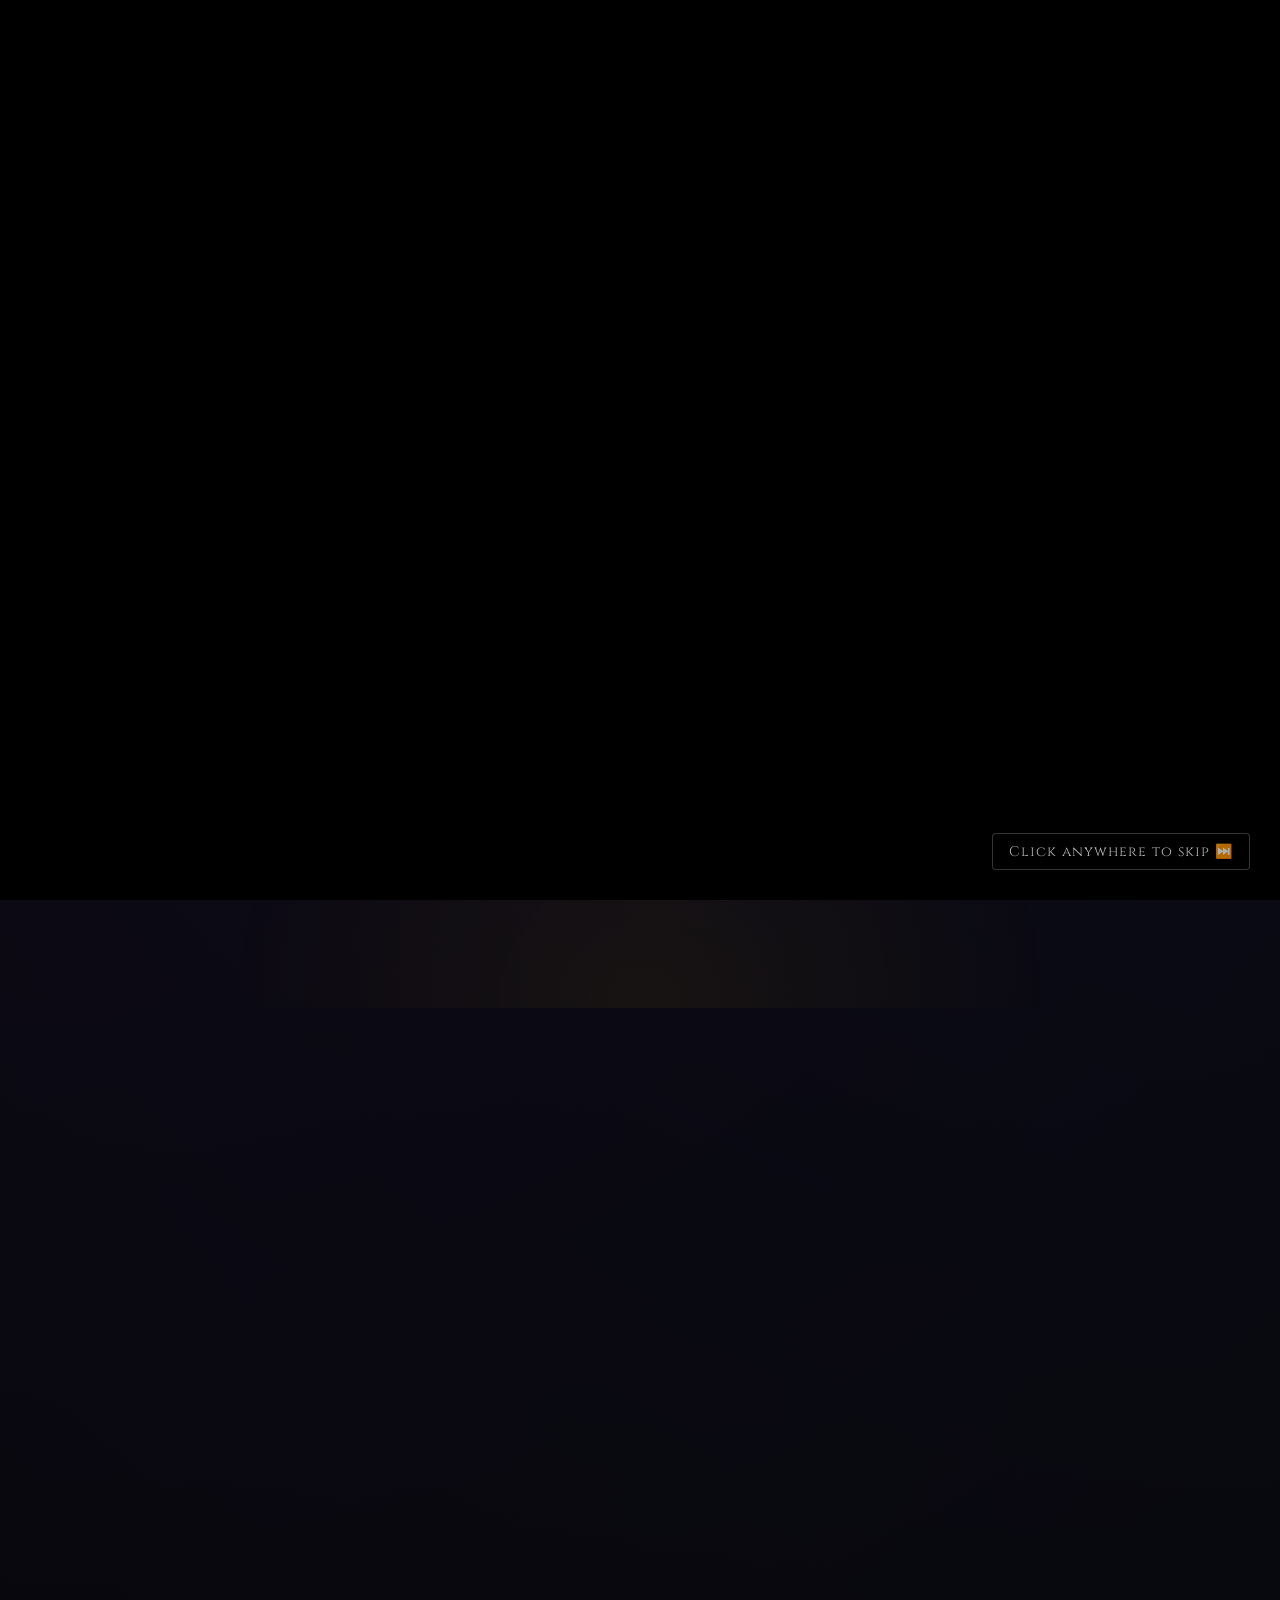
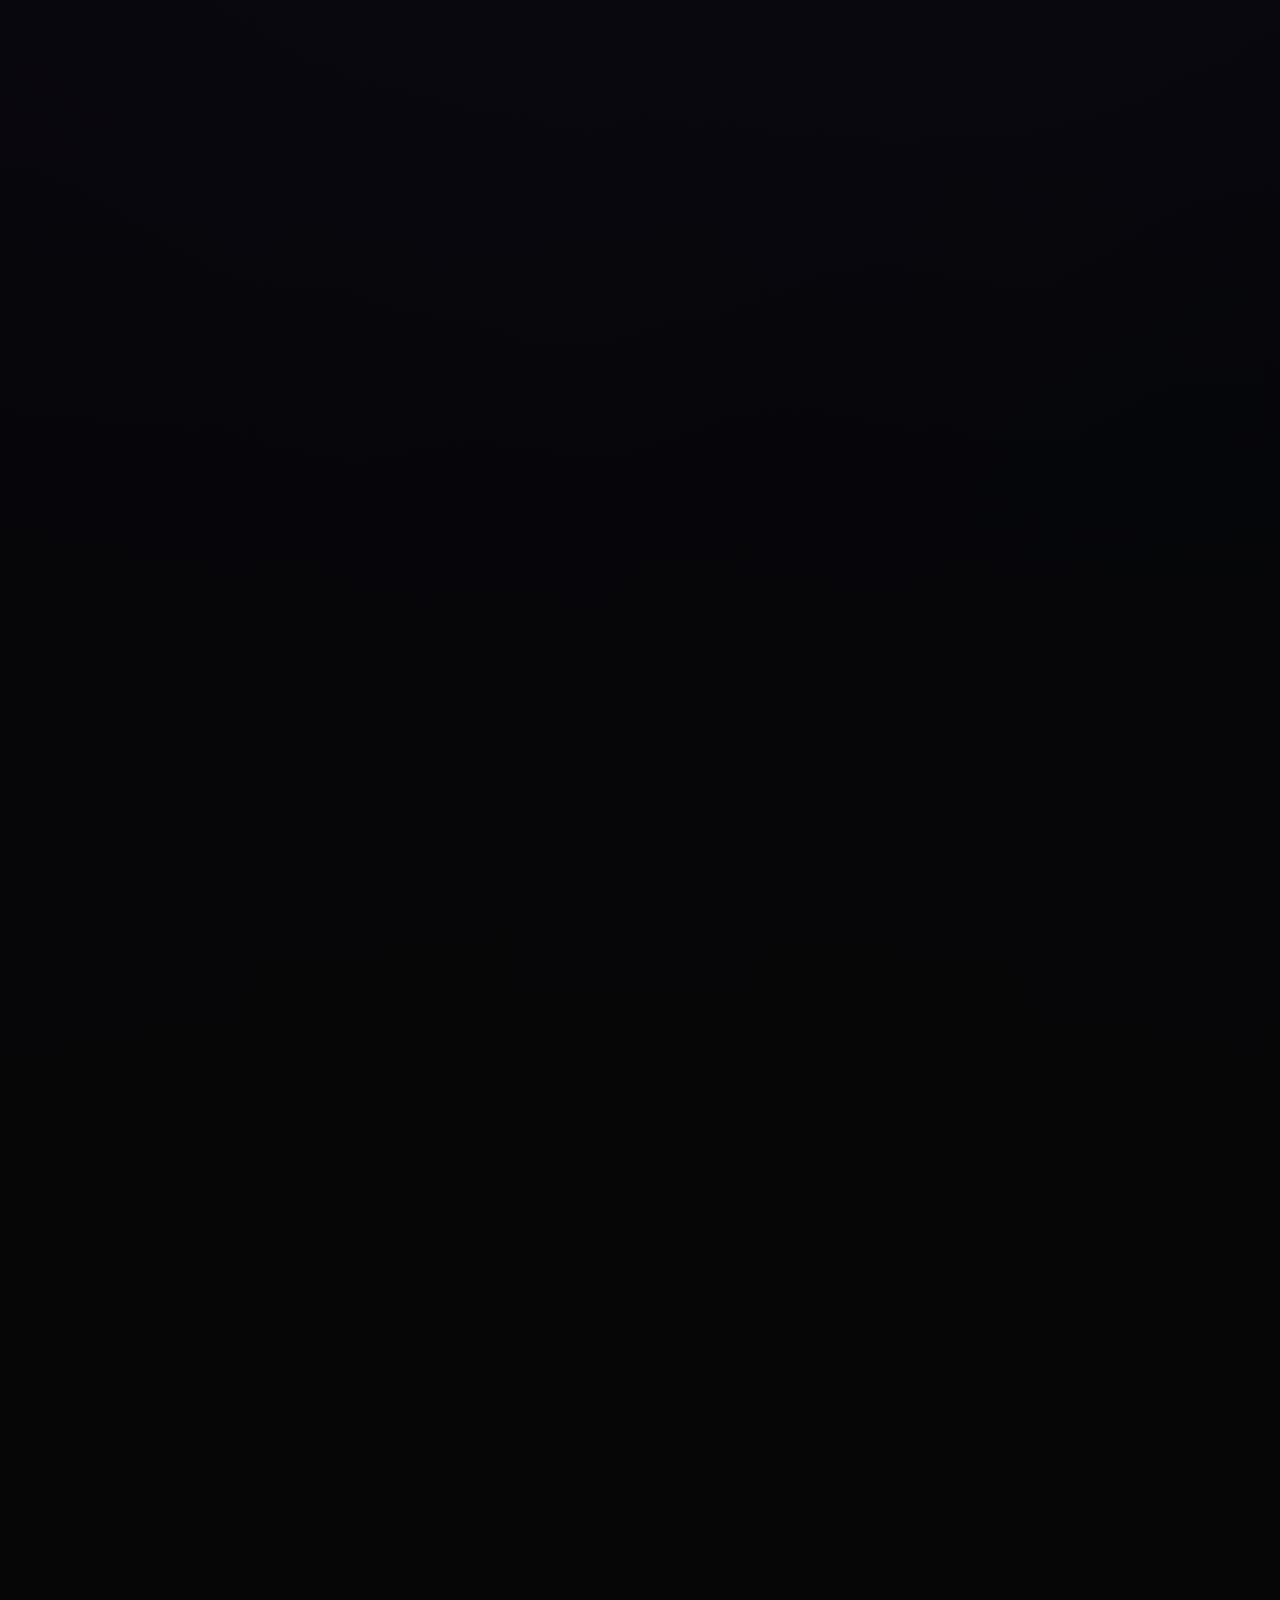
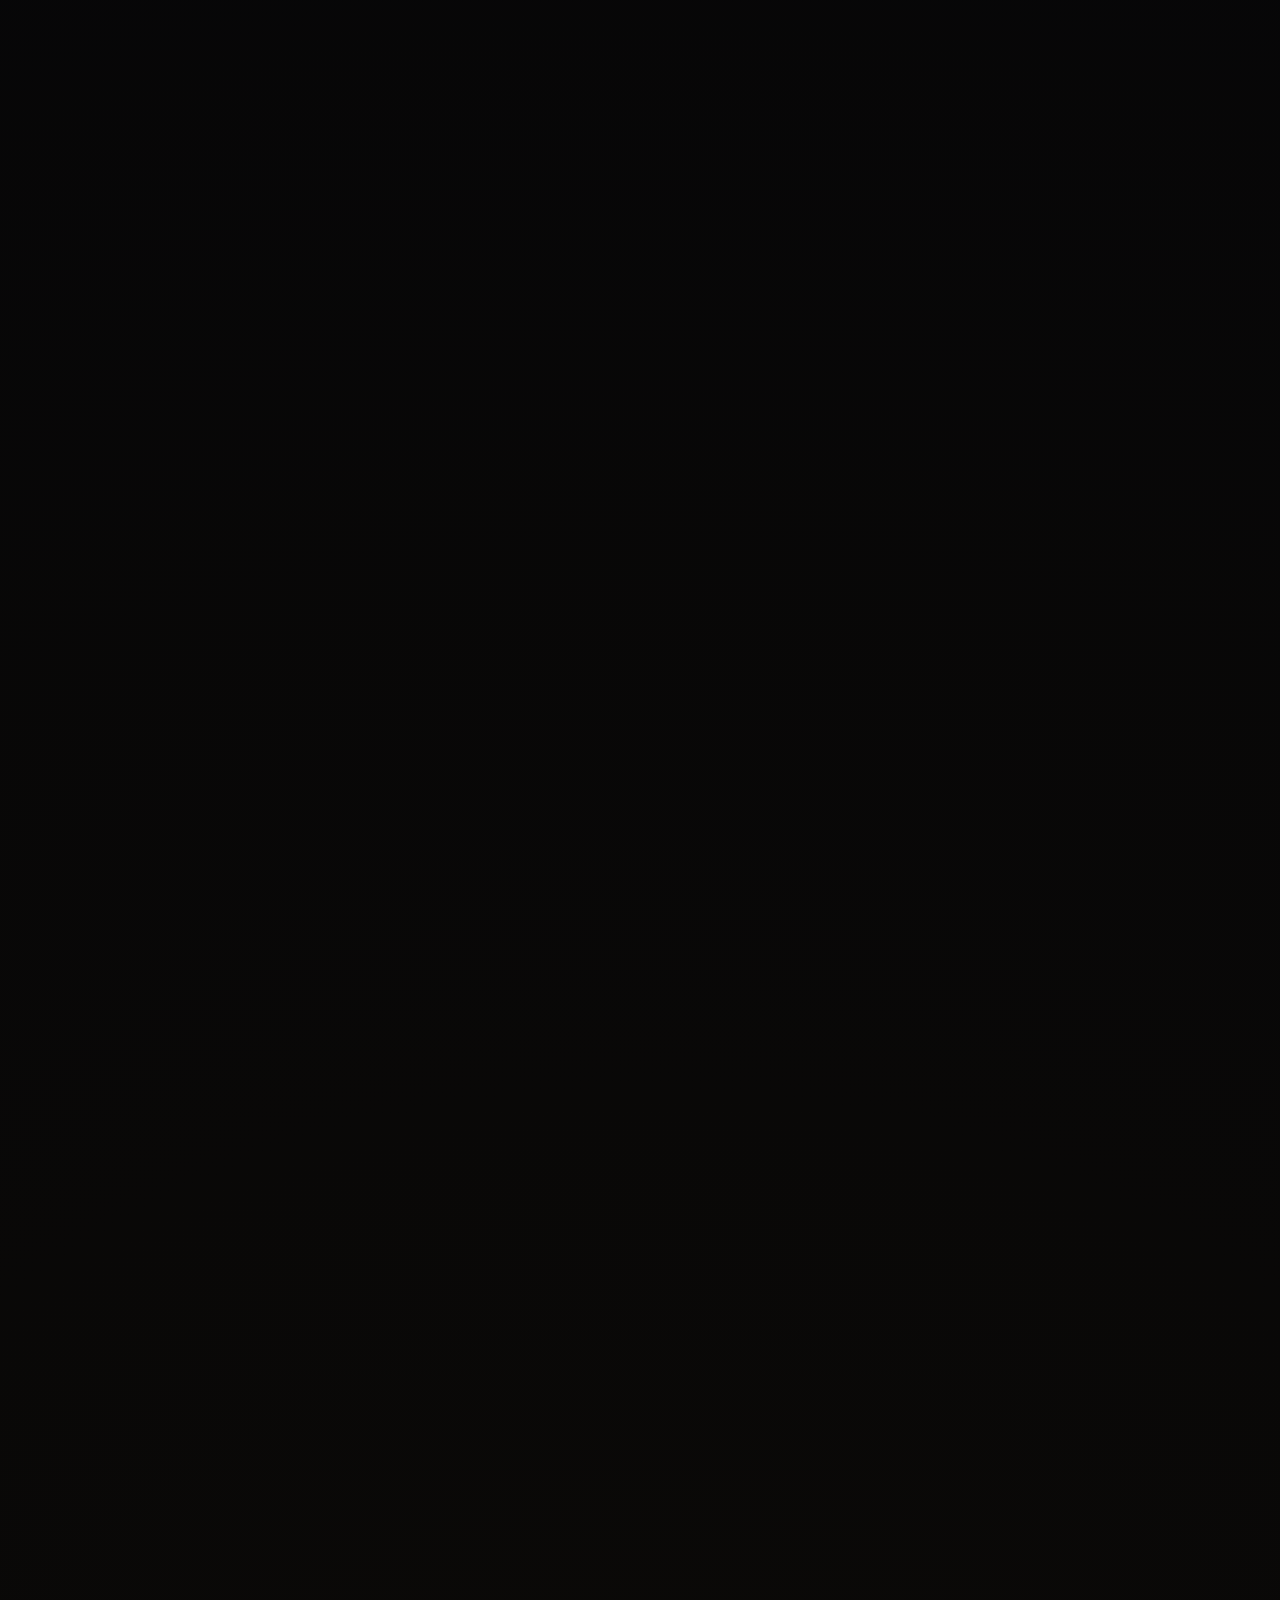
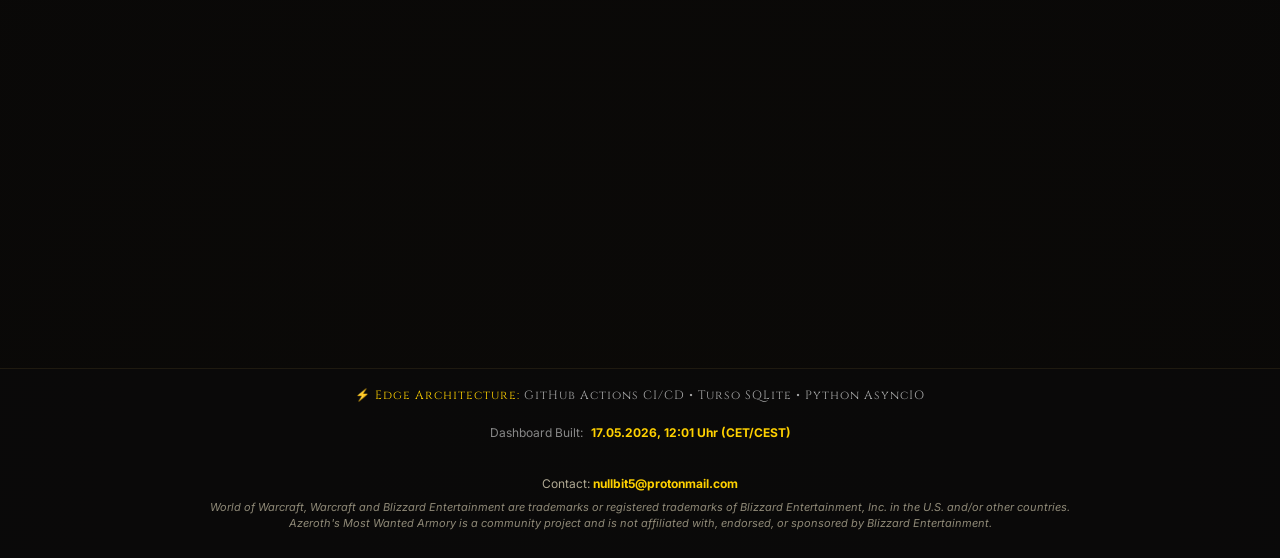
==== commit 86430ab7: "Auto-update WoW guild data" ====
--- a/index.html
+++ b/index.html
@@ -18012,7 +18012,7 @@
                     <div class="home-section-heading home-section-heading-compact home-roster-intelligence-heading">
                         <h3 class="home-section-title">Roster Intelligence</h3>
                         <p class="home-section-subtitle">Movement, recent changes, and officer health from the latest guild snapshot.</p>
-                        <p id="home-roster-intelligence-sync" class="home-roster-intelligence-sync">Dashboard built: 17.05.2026 11:01 Uhr (CET/CEST)</p>
+                        <p id="home-roster-intelligence-sync" class="home-roster-intelligence-sync">Dashboard built: 17.05.2026 12:01 Uhr (CET/CEST)</p>
                     </div>
 
                     <div class="home-roster-intelligence-cluster">
@@ -19167,10 +19167,10 @@
     </div>
 
     <script id="dashboard-config" type="application/json">
-        {"last_updated": "2026-05-17T09:01:37.493857Z", "total_members": 649, "total_members_mains": 616, "active_14_days": 239, "active_14_days_mains": 224, "raid_ready_count": 25, "raid_ready_count_mains": 25, "avg_ilvl_70": 107, "avg_ilvl_70_mains": 107, "global_trends": {"trend_total": 0, "trend_active": 0, "trend_ready": 0, "trend_total_mains": 0, "trend_active_mains": 0, "trend_ready_mains": 0, "total_members": 649, "previous_total_members": 649}, "prev_mvps": {"pve": {"name": "sildow", "score": 32}, "pvp": {"name": "unslopable", "score": 174}}, "campaign_archive": {"weeks": [{"week_anchor": "2026-05-12", "war_effort": [{"category": "xp", "label": "Hero's Journey", "vanguards": [], "participants": ["mord\u00e1k", "spacemedic", "sikahunt", "viladizud", "waaldrin", "sresan", "sildow", "jeslana", "majky", "swaarley", "jikizu", "wizkhalifire", "vazimios", "orcmassager", "cairlecus", "ardonus", "bigchill", "claycassius", "findpeace", "gofuko", "huglada", "hanselaura", "lunatherya", "rinette", "gratje", "riftraff", "magekopie", "sousedka", "cyrithis", "gylletanken", "schurgee", "alvyyn", "conpin", "avotear", "kelliahs", "alhanna", "moonola", "svimen", "beligucimane", "erenyah", "frauwd", "heterjaglnur", "shmiquel", "yeyeayeah", "praxeos", "hawksy", "adorablade", "baldurinus", "zorgan", "killsteal", "schnapsbarti", "dugallis", "junkf\u00e2t", "nimmwasgeht", "tovanier", "onlyahuman", "chikay", "felixyung", "labanta", "robinthefox", "portalpan", "gisellas", "heavendot", "bonkonyou", "tettenmilk", "elroq", "pewtah"], "participant_count": 67}, {"category": "hk", "label": "Blood of the Enemy", "vanguards": ["jogonwar", "chikay", "moonola"], "participants": ["mescalito", "jogonwar", "reyman", "unslopable", "moonola", "chikay"], "participant_count": 6}, {"category": "loot", "label": "Dragon's Hoard", "vanguards": ["midser", "manalover", "jogonwar"], "participants": ["chim\u00e1y", "moonola", "unslopable", "mescalito", "manalover", "midser", "lennier", "heavenleigh", "reyman", "jogonwar", "gnomusblasus", "lunatherya", "smallpea", "chikay", "pewtah"], "participant_count": 15}, {"category": "readiness", "label": "Warden's Standard", "vanguards": [], "participants": ["gnomusblasus", "mescalito", "anklecleaver", "unslopable", "chim\u00e1y", "ragoutto", "midser", "reyman", "manalover", "gabbriello"], "participant_count": 10}], "reigning_titles": [], "ladder": {"pve": [], "pvp": []}, "war_effort_entry_count": 4, "ladder_entry_count": 0, "reigning_entry_count": 0}, {"week_anchor": "2026-05-05", "war_effort": [{"category": "xp", "label": "Hero's Journey", "vanguards": [], "participants": ["junkf\u00e2t", "schurgee", "mumpithz", "yeyeayeah", "cairlecus", "matechile", "pewtah", "jikizu", "lunatherya", "besquinn", "maikle", "sikahunt", "dragansaban", "sresan", "magekopie", "nimmwasgeht", "onlyahuman", "sildow", "bigchill", "hawksy", "el\u00f8mer", "vazimios", "rinette", "shmiquel", "conpin", "wizkhalifire", "erenyah", "viladizud", "heterjaglnur", "tovanier", "huglada", "slid\u00e9", "ardonus", "ironminer", "gratje", "chikay", "macrotank", "riftraff", "robinthefox", "praxeos", "cyrithis", "pur\u00eety", "gylletanken", "baddock", "holanor", "svimen", "maius", "trhorn", "j\u00e0ckaustin", "midser", "shingles", "prska", "killsteal", "schnapsbarti", "mauldarth", "kaivelle", "jeslana", "corrwin", "claycassius", "synthhr", "elunida", "cursedface", "felixyung", "labanta", "ravas", "avotear", "manalover", "narshal", "herrencrem\u00e9", "baldurinus", "lautna", "alhanna", "veelilah", "lapsina", "portalpan", "kl\u00e9ryk", "moonola", "sikasham", "frauwd", "beligucimane", "pointiear"], "participant_count": 81}, {"category": "hk", "label": "Blood of the Enemy", "vanguards": [], "participants": ["lunatherya", "synthhie", "magicalwind", "ironminer", "unslopable", "chikay"], "participant_count": 6}, {"category": "loot", "label": "Dragon's Hoard", "vanguards": [], "participants": ["chim\u00e1y", "unslopable", "chikay", "tovanier", "lockro", "maikle", "anklecleaver", "aregos", "gnomusblasus"], "participant_count": 9}, {"category": "zenith", "label": "The Zenith Cohort", "vanguards": ["manalover", "cursedface", "midser"], "participants": ["manalover", "cursedface", "midser"], "participant_count": 3}, {"category": "readiness", "label": "Warden's Standard", "vanguards": ["gnomusblasus", "unslopable", "anklecleaver"], "participants": ["gnomusblasus", "unslopable", "anklecleaver", "lockro", "crowlyy", "romisterio", "ragoutto", "chim\u00e1y", "gabbriello", "harthstab", "hehealer", "mescalito"], "participant_count": 12}], "reigning_titles": [{"category": "pve", "label": "PvE", "champion": "sildow", "score": 32}, {"category": "pvp", "label": "PvP", "champion": "unslopable", "score": 174}], "ladder": {"pve": [{"rank": 1, "champion": "pipogya", "score": 116}, {"rank": 2, "champion": "gnomusblasus", "score": 115}, {"rank": 3, "champion": "jalozin", "score": 115}], "pvp": [{"rank": 1, "champion": "fewick", "score": 3610}, {"rank": 2, "champion": "heavenlo", "score": 2121}, {"rank": 3, "champion": "heavenleigh", "score": 1570}]}, "war_effort_entry_count": 5, "ladder_entry_count": 6, "reigning_entry_count": 2}, {"week_anchor": "2026-04-28", "war_effort": [{"category": "xp", "label": "Hero's Journey", "vanguards": [], "participants": ["huglada", "eliseraf", "veelilah", "neolyte", "neoflayme", "matechile", "mord\u00e1k", "maikle", "kaivelle", "narshal", "beligucimane", "sildow", "besquinn", "baldurinus", "bigchill", "pewtah", "redforkbeard", "cennoreth", "cursedface", "robinthefox", "tettenmilk", "vzh", "ayuri", "moonola", "elunida", "dragansaban", "ardonus", "roastpiglet", "gratje", "thorrison", "sleipnerr", "midser", "mumpithz", "gylletanken", "portalpan", "hawksy", "manalover", "rensen", "corrwin", "heterjaglnur", "gofuko", "maius", "agioserotas", "avotear", "spacemedic", "chikay", "shmiquel", "christah", "lathinus", "ironminer", "abete", "tovanier", "rinette", "marfic", "alhanna", "kr\u00e9me", "matsumu", "sikapala", "sikasham", "elroq", "prska", "slid\u00e9", "yeyeayeah", "trhorn", "schurgee", "jeslana", "vanbaer", "pearicetea", "waaldrin", "greatives", "pur\u00eety", "claycassius", "cyrithis", "n\u00e9rolas", "sousedka", "frauwd", "j\u00e0ckaustin", "praxeos", "swaarley", "shingles", "felixyung", "labanta", "conpin", "r\u00f6m\u00ef", "hanselaura", "arm\u00e3kuni"], "participant_count": 86}, {"category": "hk", "label": "Blood of the Enemy", "vanguards": [], "participants": ["ironminer", "unslopable", "moonola", "tovanier", "chikay", "kaivelle"], "participant_count": 6}, {"category": "loot", "label": "Dragon's Hoard", "vanguards": [], "participants": ["veelilah", "unslopable", "lockro", "anklecleaver", "baldurinus", "jogonwar", "aregos", "gnomusblasus", "matechile"], "participant_count": 9}, {"category": "readiness", "label": "Warden's Standard", "vanguards": [], "participants": ["gnomusblasus", "anklecleaver", "hehealer", "ragoutto", "chim\u00e1y", "romisterio", "gabbriello", "harthstab", "unslopable"], "participant_count": 9}], "reigning_titles": [{"category": "pve", "label": "PvE", "champion": "matechile", "score": 48}, {"category": "pvp", "label": "PvP", "champion": "unslopable", "score": 799}], "ladder": {"pve": [{"rank": 1, "champion": "pipogya", "score": 116}, {"rank": 2, "champion": "jalozin", "score": 115}, {"rank": 3, "champion": "gnomusblasus", "score": 114}], "pvp": [{"rank": 1, "champion": "fewick", "score": 3610}, {"rank": 2, "champion": "heavenlo", "score": 2121}, {"rank": 3, "champion": "heavenleigh", "score": 1570}]}, "war_effort_entry_count": 4, "ladder_entry_count": 6, "reigning_entry_count": 2}, {"week_anchor": "2026-04-21", "war_effort": [{"category": "xp", "label": "Hero's Journey", "vanguards": [], "participants": ["beligucimane", "sildow", "dragansaban", "veelilah", "anakius", "arm\u00e3kuni", "conpin", "chikay", "n\u00e9rolas", "huglada", "hanselaura", "moonola", "roastpiglet", "besquinn", "unslopable", "yeyeayeah", "ironminer", "bonkonyou", "schurgee", "abete", "majky", "cyrithis", "vzh", "felixyung", "labanta", "baddock", "rinette", "eliseraf", "maikle", "cositank", "sikasham", "christah", "cennoreth", "elroq", "lautna", "slid\u00e9", "cursedface", "maius", "heavendot", "sparr\u00f4w", "candressa", "lowelheim", "drazei", "tovanier", "baldurinus", "j\u00e0ckaustin", "lathinus", "midser", "sleipnerr", "varkie", "spacemedic", "trhorn", "kaivelle", "pointiear", "smallpea", "heterjaglnur", "praxeos", "pearicetea", "greatives", "ziraknar\u00e2g", "tankpan", "firnessa", "kr\u00e9me", "kl\u00e9ryk", "mescalito", "herrencrem\u00e9", "kkohkris", "creepew", "jacquie", "silzard", "corrwin", "murderrose", "neolyte", "neoflayme", "robinthefox", "marfic", "chim\u00e1y", "geilgeilgeil", "gr\u00e9giud", "dugallis", "rensen", "el\u00f8mer", "alhanna", "bigchill", "ardiano", "k\u00eengmemos", "kohkris", "sikapala", "matechile", "r\u00fcg", "narshal", "portalpan", "elfelya", "redforkbeard", "aregos", "prska", "gylletanken", "mavverick", "ravas", "elunida", "frauwd"], "participant_count": 101}, {"category": "hk", "label": "Blood of the Enemy", "vanguards": ["romisterio", "lockro"], "participants": ["aregos", "romisterio", "lockro", "murphii", "gnomusblasus", "anklecleaver", "ironminer", "moonola", "conpin"], "participant_count": 9}, {"category": "loot", "label": "Dragon's Hoard", "vanguards": [], "participants": ["veelilah", "romisterio", "tovanier", "chim\u00e1y", "jogonwar", "murphii", "lockro", "lennier", "baldurinus", "anklecleaver", "jalozin", "gnomusblasus", "gnokedli", "aregos", "moonola"], "participant_count": 15}, {"category": "zenith", "label": "The Zenith Cohort", "vanguards": [], "participants": ["aregos", "elfelya", "chim\u00e1y", "mescalito", "smallpea", "unslopable"], "participant_count": 6}], "reigning_titles": [{"category": "pvp", "label": "PvP", "champion": "romisterio", "score": 352}], "ladder": {"pve": [{"rank": 2, "champion": "pipogya", "score": 116}, {"rank": 3, "champion": "jalozin", "score": 115}], "pvp": [{"rank": 1, "champion": "fewick", "score": 3610}, {"rank": 2, "champion": "heavenlo", "score": 2121}, {"rank": 3, "champion": "heavenleigh", "score": 1570}]}, "war_effort_entry_count": 4, "ladder_entry_count": 5, "reigning_entry_count": 1}, {"week_anchor": "2026-04-14", "war_effort": [{"category": "xp", "label": "Hero's Journey", "vanguards": [], "participants": ["neolyte", "matechile", "moonola", "corrwin", "yeyeayeah", "vzh", "hawksy", "kr\u00e9me", "veelilah", "neoflayme", "mescalito", "sildow", "anakius", "n\u00e9rolas", "elunida", "baddock", "hanselaura", "portalpan", "kaivelle", "muthapharma", "sikasham", "heterjaglnur", "j\u00e0ckaustin", "aregos", "felixyung", "labanta", "narshal", "bigchill", "majky", "vanbaer", "tanaqui", "murderrose", "el\u00f8mer", "silzard", "sleipnerr", "geilgeilgeil", "conpin", "mord\u00e1k", "besquinn", "cyrithis", "rinette", "varkie", "ziraknar\u00e2g", "slid\u00e9", "lathinus", "synthhr", "unslopable", "pewtah", "tovanier", "huglada", "varallion", "drazei", "marfic", "schurgee", "midser", "erenyah", "shingles", "lautna", "ravas", "elfelya", "nacht\u00f6lfin", "thorrison", "weck\u00f8", "herrencrem\u00e9", "uncleurkle", "chikay", "mauldarth", "claycassius", "beeravergina", "wetmetter", "zorciah", "redforkbeard", "elroq", "romisterio", "ironminer", "sousedka", "murphii", "alhanna", "bonkonyou", "cursedface", "yd\u00fara", "kohnina", "ir\u00falan", "creepew", "cosimendes", "jeslana", "dialectic", "mavverick", "jackspicer", "dugallis", "takadoss", "sikapala", "spacemedic", "kelliahs", "anwy", "cennoreth", "r\u00e5uger", "de\u00e4deater", "histarael", "candressa", "cocobear", "allze", "azylum", "fulldverg", "christah", "ayuri", "peytr", "eliseraf"], "participant_count": 108}, {"category": "hk", "label": "Blood of the Enemy", "vanguards": ["lockro", "murphii"], "participants": ["aregos", "romisterio", "lockro", "murphii", "lautna", "de\u00e4deater", "ravas", "gnomusblasus", "marfic", "uncleurkle", "dialectic", "sousedka", "ironminer", "unslopable", "moonola"], "participant_count": 15}, {"category": "loot", "label": "Dragon's Hoard", "vanguards": [], "participants": ["matechile", "romisterio", "jalozin", "sedrev", "kr\u00e9me", "pipogya", "aregos", "gnomusblasus", "elunida", "gabbriello"], "participant_count": 10}, {"category": "zenith", "label": "The Zenith Cohort", "vanguards": [], "participants": ["cocobear", "dialectic", "cosimendes", "murphii", "romisterio", "uncleurkle"], "participant_count": 6}], "reigning_titles": [{"category": "pve", "label": "PvE", "champion": "claycassius", "score": 40}, {"category": "pvp", "label": "PvP", "champion": "lockro", "score": 257}], "ladder": {"pve": [{"rank": 2, "champion": "pipogya", "score": 116}, {"rank": 3, "champion": "gnomusblasus", "score": 113}], "pvp": [{"rank": 1, "champion": "fewick", "score": 3610}, {"rank": 2, "champion": "heavenlo", "score": 2121}, {"rank": 3, "champion": "heavenleigh", "score": 1570}]}, "war_effort_entry_count": 4, "ladder_entry_count": 5, "reigning_entry_count": 2}, {"week_anchor": "2026-04-07", "war_effort": [{"category": "xp", "label": "Hero's Journey", "vanguards": [], "participants": ["moonola", "allze", "candressa", "el\u00f8mer", "romisterio", "histarael", "tovanier", "matechile", "dugallis", "aodheriel", "slid\u00e9", "synthhie", "varallion", "kaivelle", "veelilah", "baddock", "sousedka", "elfelya", "vanbaer", "drazei", "wetmetter", "anakius", "ayuri", "heavenleigh", "narshal", "besquinn", "cyrithis", "avotear", "bigchill", "yeyeayeah", "heavenlo", "lathinus", "midser", "silzard", "murderrose", "uncleurkle", "elunida", "cennoreth", "creepew", "corrwin", "herrencrem\u00e9", "mavverick", "rensen", "peytr", "ziraknar\u00e2g", "elroq", "aregos", "sikapala", "frauwd", "heterjaglnur", "chikay", "unslopable", "christah", "kr\u00e9me", "cocobear", "schurgee", "majky", "de\u00e4deater", "schnapsbarti", "goyathlay", "claycassius", "dialectic", "lautna", "saadnuga", "shinuko", "geilgeilgeil", "shazahm", "lockro", "manalover", "varkie", "tankpan", "zorciah", "kohninah", "sikasham", "malifrizider", "kkohkris", "ironminer", "pearicetea", "greatives", "padussy", "rinette", "murphii", "weck\u00f8", "neolyte", "neoflayme", "gongles", "conpin", "ir\u00falan", "huglada", "takadoss", "alhanna", "griee", "conviction", "marfic", "svimen", "mescalito", "huntpan", "swaarley", "r\u00e5uger", "ardiano", "solrye", "arm\u00e3kuni", "ravas", "hawksy", "soales", "primadonnali", "anwy", "funniermonke", "emrian", "elsberg", "firnessa", "nieznanys", "j\u00e0ckaustin", "jackspicer", "eliseraf", "rayr", "huunterz", "lotomba", "yd\u00fara", "vzh", "roastpiglet", "pur\u00eety", "kelliahs", "mord\u00e1k", "veelock", "steverwin", "n\u00e9rolas", "portalpan", "missrog", "rapyz", "cursedface", "sikagnome", "praxeos", "nacht\u00f6lfin", "mauldarth", "raindropplet", "jacquie", "robinthefox"], "participant_count": 138}, {"category": "hk", "label": "Blood of the Enemy", "vanguards": ["nelfas"], "participants": ["aregos", "slid\u00e9", "svimen", "de\u00e4deater", "nelfas", "ravas", "elroq", "elsberg", "elfelya", "candressa", "unslopable", "conpin", "anakius", "rayr", "jackspicer"], "participant_count": 15}, {"category": "loot", "label": "Dragon's Hoard", "vanguards": [], "participants": ["jalozin", "aregos", "pipogya", "lennier", "gnomusblasus", "nelfas", "dugallis", "ahzrael"], "participant_count": 8}, {"category": "zenith", "label": "The Zenith Cohort", "vanguards": ["missrog", "steverwin"], "participants": ["missrog", "steverwin", "lockro", "shinuko", "heavenlo", "heavenleigh", "synthhie"], "participant_count": 7}], "reigning_titles": [], "ladder": {"pve": [{"rank": 3, "champion": "pipogya", "score": 115}], "pvp": [{"rank": 1, "champion": "fewick", "score": 3610}, {"rank": 2, "champion": "heavenlo", "score": 2121}, {"rank": 3, "champion": "heavenleigh", "score": 1570}]}, "war_effort_entry_count": 4, "ladder_entry_count": 4, "reigning_entry_count": 0}, {"week_anchor": "2026-03-31", "war_effort": [{"category": "xp", "label": "Hero's Journey", "vanguards": ["arm\u00e3kuni"], "participants": ["avotear", "padussy", "toxeris", "vzh", "vanbaer", "pearicetea", "dugallis", "sqishy", "r\u00e5uger", "murderrose", "varallion", "cennoreth", "rayr", "besquinn", "ironminer", "jaade", "patogoat", "lotomba", "saadnuga", "claycassius", "yd\u00fara", "drazei", "ir\u00falan", "chikay", "creepew", "bigchill", "midser", "elunida", "romisterio", "roastpiglet", "yeyeayeah", "jackspicer", "j\u00e0ckaustin", "veelock", "marfic", "weck\u00f8", "herrencrem\u00e9", "anakius", "robinthefox", "griee", "paisioss", "elsberg", "murphii", "firnessa", "varkie", "duckmanpet", "peytr", "silzard", "zyphari", "portalpan", "christah", "histarael", "noordraak", "unslopable", "sikagnome", "gofuko", "emrian", "erenyah", "lautna", "swaarley", "takadoss", "malifrizider", "steverwin", "allze", "eliseraf", "elfelya", "ziraknar\u00e2g", "el\u00f8mer", "kelliahs", "ardiano", "spacemedic", "heterjaglnur", "rinette", "sedrev", "huntpan", "matechile", "frauwd", "lockro", "lathinus", "huglada", "tovanier", "majky", "candressa", "missrog", "cursedface", "arm\u00e3kuni", "lowelheim", "nacht\u00f6lfin", "conpin", "rubyone", "heavenlo", "mavverick", "raindropplet", "myrathine", "tankpan", "aregos", "corrwin", "whatheals", "sousedka", "mescalito", "hanselaura", "ravas", "rapyz", "iwannabe", "pentzalon", "elroq", "starbeast", "heavenleigh", "de\u00e4deater", "orgodon", "cyrithis", "n\u00e9rolas", "drez", "anwy", "moonola", "jeslana", "belujar", "evilbeard", "bellelissa", "huunterz", "aedankhan", "wurim", "thyhorn", "cocobear", "goyathlay", "solrye", "rensen", "narshal", "schurgee", "idashealer", "hulie", "uncleurkle", "roosterqt", "ar\u00f8wyn", "funniermonke", "abete", "alhanna", "deathofexile", "crueldreki", "zorciah", "shingles", "pur\u00eety", "shinuko", "manareach", "svimen", "karrage", "l\u00f6tk\u00f6", "oskosh", "thert", "antist", "jacquie", "slid\u00e9", "praxeos", "trhorn", "shazahm", "fenderart", "beeravergina", "sleipnerr", "q\u00e1mmar", "felixyung", "philmccraken", "schnapsbarti", "labanta", "toxicx", "primadonnali", "tanaqui", "dialectic", "missbubbles"], "participant_count": 168}, {"category": "hk", "label": "Blood of the Enemy", "vanguards": ["nelfas", "unslopable", "anklecleaver"], "participants": ["ragoutto", "aregos", "cursedface", "ahzrael", "thert", "pentzalon", "talamear", "starbeast", "deathofexile", "nelfas", "anklecleaver", "reyman", "herrencrem\u00e9", "sikagnome", "belujar", "unslopable", "roosterqt", "huunterz"], "participant_count": 18}, {"category": "loot", "label": "Dragon's Hoard", "vanguards": [], "participants": ["karismo", "gnomusblasus", "gnokedli", "cresia", "ahzrael", "sedrev", "nelfas", "pentzalon", "shootrmcgvin", "pipogya", "nadhi", "goyathlay", "roosterqt", "fenderart", "raindropplet"], "participant_count": 15}, {"category": "zenith", "label": "The Zenith Cohort", "vanguards": [], "participants": ["roosterqt", "starbeast", "rubyone", "sedrev", "noordraak", "zyphari"], "participant_count": 6}], "reigning_titles": [{"category": "pvp", "label": "PvP", "champion": "nelfas", "score": 376}], "ladder": {"pve": [{"rank": 1, "champion": "pipogya", "score": 115}, {"rank": 3, "champion": "crowlyy", "score": 112}], "pvp": [{"rank": 1, "champion": "fewick", "score": 3610}, {"rank": 2, "champion": "heavenlo", "score": 2121}, {"rank": 3, "champion": "heavenleigh", "score": 1570}]}, "war_effort_entry_count": 4, "ladder_entry_count": 5, "reigning_entry_count": 1}, {"week_anchor": "2026-03-24", "war_effort": [{"category": "xp", "label": "Hero's Journey", "vanguards": ["narshal", "karrage"], "participants": ["mavverick", "de\u00e4deater", "toxeris", "allze", "aedankhan", "patogoat", "roosterqt", "starbeast", "huunterz", "rensen", "varallion", "malifrizider", "narshal", "padussy", "abete", "sedrev", "gongles", "erenyah", "pearicetea", "r\u00e5uger", "yeyeayeah", "unslopable", "corrwin", "toxicx", "greatives", "steverwin", "robinthefox", "j\u00e0ckaustin", "arm\u00e3kuni", "wurim", "elfelya", "romisterio", "christah", "jackspicer", "ir\u00falan", "anwy", "saadnuga", "driesmertens", "karrage", "heterjaglnur", "shinuko", "manalover", "manareach", "q\u00e1mmar", "noordraak", "primadonnali", "cursedface", "lautna", "takadoss", "rapyz", "thert", "hanselaura", "jaade", "creepew", "belujar", "yd\u00fara", "raindropplet", "missbubbles", "sikagnome", "mino\u00e4h", "bigchill", "ziraknar\u00e2g", "lowelheim", "idashealer", "ardiano", "elsberg", "peytr", "oskosh", "philmccraken", "draengheit", "pur\u00eety", "orgodon", "ragoutto", "sousedka", "mundaa", "zyphari", "synthhie", "bellelissa", "ar\u00f8wyn", "huntpan", "nieznanys", "mauldarth", "fenderart", "drez", "marfic", "gofuko", "zorciah", "seralyph", "angmarien", "raelenna", "confusmax", "nacht\u00f6lfin", "roastpiglet", "murphii", "\u00e6doar", "lockro", "lathinus", "beeravergina", "majky", "rinette", "antist", "drazei", "dugallis", "sqishy", "ironmaidon", "slid\u00e9", "solidshort", "griee", "murderrose", "vanbaer", "twezz", "ironminer", "dustaclaud", "rudolfonso", "lagerka", "muktu", "alvyyn", "schurgee", "elunida", "funniermonke", "veelock", "avotear", "trhorn", "lilidani", "thalamear", "goyathlay", "magekopie", "alhanna", "jogonwar", "waaldrin", "rubyone", "joestawr", "valanths", "herendahr", "duckmanpet", "tiefk\u00fchlware", "swaarley", "dialectic", "shingles", "gurdats", "fulldverg", "pointiear", "angsironfist", "eliseraf", "hulie", "tovanier", "emrian", "huglada", "praxeos", "myrathine", "besquinn", "l\u00f6tk\u00f6", "yetogaben", "moonola", "johnlocky", "alexitron", "tankpan", "dizzydudess", "shazahm", "kelliahs", "anklecleaver", "n\u00e2zg\u00fal", "tomsaft", "raeghar", "paisioss", "redriding", "elroq", "herrencrem\u00e9", "mord\u00e1k", "yeldor", "ostobad", "jacquie", "raaiinzl", "uncleurkle", "candressa", "frauwd", "engywooktbc", "aregos", "chim\u00e1y", "mechoka", "vzh", "gelkin", "thaiwan", "firnessa", "alduriaf", "toxocto", "conviction", "sveinar", "inciter", "pytah", "ravas", "aeghtelius", "schnapsbarti", "caerci", "gnokedli", "arcanik", "cresia"], "participant_count": 197}, {"category": "hk", "label": "Blood of the Enemy", "vanguards": ["crowlyy", "thert"], "participants": ["anwy", "thert", "lockro", "murphii", "anklecleaver", "crowlyy", "uncleurkle", "pointiear", "ziraknar\u00e2g", "reyman", "yetogaben", "thalamear", "dialectic", "elfelya", "rudolfonso"], "participant_count": 15}, {"category": "loot", "label": "Dragon's Hoard", "vanguards": ["gnokedli", "karismo"], "participants": ["gnokedli", "karismo", "cresia", "wrynnin", "pipogya", "reyman", "hehealer", "idashealer", "fenderart", "ahzrael", "shinuko", "crowlyy", "antist"], "participant_count": 13}, {"category": "zenith", "label": "The Zenith Cohort", "vanguards": ["cresia", "gnokedli"], "participants": ["cresia", "gnokedli", "gelkin", "raeghar", "anklecleaver", "valanths", "jogonwar", "muktu", "ragoutto"], "participant_count": 9}], "reigning_titles": [{"category": "pvp", "label": "PvP", "champion": "crowlyy", "score": 279}], "ladder": {"pve": [{"rank": 2, "champion": "pipogya", "score": 113}], "pvp": [{"rank": 1, "champion": "fewick", "score": 3610}, {"rank": 3, "champion": "heavenlo", "score": 2121}]}, "war_effort_entry_count": 4, "ladder_entry_count": 3, "reigning_entry_count": 1}, {"week_anchor": "2026-03-17", "war_effort": [], "reigning_titles": [], "ladder": {"pve": [], "pvp": [{"rank": 1, "champion": "fewick", "score": 3610}, {"rank": 2, "champion": "pupicus", "score": 1187}, {"rank": 3, "champion": "paples", "score": 683}]}, "war_effort_entry_count": 0, "ladder_entry_count": 3, "reigning_entry_count": 0}], "latest_week": "2026-05-12", "archived_weeks": 9, "total_campaign_entries": 70, "reigning_titles_logged": 9}, "membership_movement": {"joined": 0, "departed": 1, "rejoined": 0, "total": 1, "recent_joined": 19, "recent_departed": 18, "recent_rejoined": 1, "recent_total": 38, "recent": [{"id": 693, "scan_id": "2026-05-16T23:00:37.642720Z", "character_name": "Visucius", "event_type": "departed", "detected_at": "2026-05-16T23:00:37.642720Z", "previous_status": "active", "current_status": "departed"}, {"id": 692, "scan_id": "2026-05-16T19:00:40.142758Z", "character_name": "Kultapoju", "event_type": "departed", "detected_at": "2026-05-16T19:00:40.142758Z", "previous_status": "active", "current_status": "departed"}, {"id": 691, "scan_id": "2026-05-16T19:00:40.142758Z", "character_name": "Blondemight", "event_type": "departed", "detected_at": "2026-05-16T19:00:40.142758Z", "previous_status": "active", "current_status": "departed"}, {"id": 690, "scan_id": "2026-05-16T15:00:43.838101Z", "character_name": "Whitefight", "event_type": "departed", "detected_at": "2026-05-16T15:00:43.838101Z", "previous_status": "active", "current_status": "departed"}, {"id": 689, "scan_id": "2026-05-16T11:00:42.807307Z", "character_name": "Shambeenie", "event_type": "departed", "detected_at": "2026-05-16T11:00:42.807307Z", "previous_status": "active", "current_status": "departed"}, {"id": 688, "scan_id": "2026-05-15T18:00:44.492731Z", "character_name": "Anantios", "event_type": "departed", "detected_at": "2026-05-15T18:00:44.492731Z", "previous_status": "active", "current_status": "departed"}, {"id": 687, "scan_id": "2026-05-15T14:00:45.192959Z", "character_name": "Petruzkii", "event_type": "departed", "detected_at": "2026-05-15T14:00:45.192959Z", "previous_status": "active", "current_status": "departed"}, {"id": 686, "scan_id": "2026-05-15T14:00:45.192959Z", "character_name": "Mikaelion", "event_type": "departed", "detected_at": "2026-05-15T14:00:45.192959Z", "previous_status": "active", "current_status": "departed"}, {"id": 685, "scan_id": "2026-05-14T22:00:44.221048Z", "character_name": "Unclesmilk", "event_type": "departed", "detected_at": "2026-05-14T22:00:44.221048Z", "previous_status": "active", "current_status": "departed"}, {"id": 684, "scan_id": "2026-05-14T18:00:45.619279Z", "character_name": "Fiethsing", "event_type": "joined", "detected_at": "2026-05-14T18:00:45.619279Z", "previous_status": null, "current_status": "active"}, {"id": 683, "scan_id": "2026-05-14T14:00:59.068238Z", "character_name": "Lightbrights", "event_type": "departed", "detected_at": "2026-05-14T14:00:59.068238Z", "previous_status": "active", "current_status": "departed"}, {"id": 682, "scan_id": "2026-05-14T10:00:46.106524Z", "character_name": "Misstemult", "event_type": "departed", "detected_at": "2026-05-14T10:00:46.106524Z", "previous_status": "active", "current_status": "departed"}, {"id": 681, "scan_id": "2026-05-13T12:00:45.254172Z", "character_name": "Onslo", "event_type": "departed", "detected_at": "2026-05-13T12:00:45.254172Z", "previous_status": "active", "current_status": "departed"}, {"id": 680, "scan_id": "2026-05-13T00:00:45.480412Z", "character_name": "Rismus", "event_type": "departed", "detected_at": "2026-05-13T00:00:45.480412Z", "previous_status": "active", "current_status": "departed"}, {"id": 679, "scan_id": "2026-05-13T00:00:45.480412Z", "character_name": "Pollicafdez", "event_type": "departed", "detected_at": "2026-05-13T00:00:45.480412Z", "previous_status": "active", "current_status": "departed"}, {"id": 678, "scan_id": "2026-05-12T16:00:53.067100Z", "character_name": "Zorgan", "event_type": "joined", "detected_at": "2026-05-12T16:00:53.067100Z", "previous_status": null, "current_status": "active"}, {"id": 677, "scan_id": "2026-05-12T16:00:53.067100Z", "character_name": "Puretotem", "event_type": "joined", "detected_at": "2026-05-12T16:00:53.067100Z", "previous_status": null, "current_status": "active"}, {"id": 676, "scan_id": "2026-05-11T22:00:43.040134Z", "character_name": "Authlas", "event_type": "departed", "detected_at": "2026-05-11T22:00:43.040134Z", "previous_status": "active", "current_status": "departed"}, {"id": 675, "scan_id": "2026-05-11T18:00:48.392932Z", "character_name": "Angriberen", "event_type": "departed", "detected_at": "2026-05-11T18:00:48.392932Z", "previous_status": "active", "current_status": "departed"}, {"id": 674, "scan_id": "2026-05-11T14:00:57.238753Z", "character_name": "Asheess", "event_type": "departed", "detected_at": "2026-05-11T14:00:57.238753Z", "previous_status": "active", "current_status": "departed"}, {"id": 673, "scan_id": "2026-05-11T10:00:51.362833Z", "character_name": "Aurori\u00e2", "event_type": "departed", "detected_at": "2026-05-11T10:00:51.362833Z", "previous_status": "active", "current_status": "departed"}, {"id": 672, "scan_id": "2026-05-11T06:00:49.979247Z", "character_name": "Nighthallow", "event_type": "joined", "detected_at": "2026-05-11T06:00:49.979247Z", "previous_status": null, "current_status": "active"}, {"id": 671, "scan_id": "2026-05-11T00:00:49.463935Z", "character_name": "Orcmassager", "event_type": "joined", "detected_at": "2026-05-11T00:00:49.463935Z", "previous_status": null, "current_status": "active"}, {"id": 670, "scan_id": "2026-05-10T20:00:50.932776Z", "character_name": "Cairlecus", "event_type": "rejoined", "detected_at": "2026-05-10T20:00:50.932776Z", "previous_status": "departed", "current_status": "active"}, {"id": 669, "scan_id": "2026-05-10T20:00:50.932776Z", "character_name": "Sresan", "event_type": "joined", "detected_at": "2026-05-10T20:00:50.932776Z", "previous_status": null, "current_status": "active"}, {"id": 668, "scan_id": "2026-05-10T20:00:50.932776Z", "character_name": "Junkf\u00e2t", "event_type": "joined", "detected_at": "2026-05-10T20:00:50.932776Z", "previous_status": null, "current_status": "active"}, {"id": 667, "scan_id": "2026-05-10T20:00:50.932776Z", "character_name": "Blondemight", "event_type": "joined", "detected_at": "2026-05-10T20:00:50.932776Z", "previous_status": null, "current_status": "active"}, {"id": 666, "scan_id": "2026-05-10T16:00:48.359175Z", "character_name": "Vazimios", "event_type": "joined", "detected_at": "2026-05-10T16:00:48.359175Z", "previous_status": null, "current_status": "active"}, {"id": 665, "scan_id": "2026-05-10T16:00:48.359175Z", "character_name": "Tonderai", "event_type": "joined", "detected_at": "2026-05-10T16:00:48.359175Z", "previous_status": null, "current_status": "active"}, {"id": 664, "scan_id": "2026-05-10T16:00:48.359175Z", "character_name": "Pollicafdez", "event_type": "joined", "detected_at": "2026-05-10T16:00:48.359175Z", "previous_status": null, "current_status": "active"}, {"id": 663, "scan_id": "2026-05-10T16:00:48.359175Z", "character_name": "Onlyahuman", "event_type": "joined", "detected_at": "2026-05-10T16:00:48.359175Z", "previous_status": null, "current_status": "active"}, {"id": 662, "scan_id": "2026-05-10T16:00:48.359175Z", "character_name": "Olfosu", "event_type": "joined", "detected_at": "2026-05-10T16:00:48.359175Z", "previous_status": null, "current_status": "active"}, {"id": 661, "scan_id": "2026-05-10T16:00:48.359175Z", "character_name": "Nimmwasgeht", "event_type": "joined", "detected_at": "2026-05-10T16:00:48.359175Z", "previous_status": null, "current_status": "active"}, {"id": 660, "scan_id": "2026-05-10T16:00:48.359175Z", "character_name": "Jikizu", "event_type": "joined", "detected_at": "2026-05-10T16:00:48.359175Z", "previous_status": null, "current_status": "active"}, {"id": 659, "scan_id": "2026-05-10T16:00:48.359175Z", "character_name": "Findpeace", "event_type": "joined", "detected_at": "2026-05-10T16:00:48.359175Z", "previous_status": null, "current_status": "active"}, {"id": 658, "scan_id": "2026-05-10T16:00:48.359175Z", "character_name": "Broderman", "event_type": "joined", "detected_at": "2026-05-10T16:00:48.359175Z", "previous_status": null, "current_status": "active"}, {"id": 657, "scan_id": "2026-05-10T16:00:48.359175Z", "character_name": "Angriberen", "event_type": "joined", "detected_at": "2026-05-10T16:00:48.359175Z", "previous_status": null, "current_status": "active"}, {"id": 656, "scan_id": "2026-05-10T12:00:52.204585Z", "character_name": "Adorablade", "event_type": "joined", "detected_at": "2026-05-10T12:00:52.204585Z", "previous_status": null, "current_status": "active"}], "bootstrap": false, "scan_id": "2026-05-16T23:00:37.642720Z", "detected_at": "2026-05-16T23:00:37.642720Z"}, "latest_changes": {"title": "Latest Changes", "items": [{"type": "movement", "label": "Roster movement: +19 joined / -18 departed / 1 rejoined in the last 7 days.", "tone": "watch"}, {"type": "level_up", "label": "9 level-ups recorded", "tone": "positive"}, {"type": "item", "label": "41 gear upgrades recorded", "tone": "positive"}], "empty": false, "empty_text": "No notable changes recorded yet."}, "officer_brief": {"title": "Officer Brief", "status": "Watch", "tone": "watch", "summary": "Roster health needs a watch, but the guild remains active.", "items": [{"type": "activity", "label": "Activity steady: 239 recently active members", "tone": "positive"}, {"type": "readiness", "label": "Readiness building: 25 raid-ready members tracked", "tone": "neutral"}], "empty": false, "empty_text": "No roster health signals are available yet."}}
+        {"last_updated": "2026-05-17T10:01:32.403992Z", "total_members": 649, "total_members_mains": 616, "active_14_days": 240, "active_14_days_mains": 225, "raid_ready_count": 24, "raid_ready_count_mains": 24, "avg_ilvl_70": 107, "avg_ilvl_70_mains": 107, "global_trends": {"trend_total": 0, "trend_active": 1, "trend_ready": -1, "trend_total_mains": 0, "trend_active_mains": 1, "trend_ready_mains": -1, "total_members": 649, "previous_total_members": 649}, "prev_mvps": {"pve": {"name": "sildow", "score": 32}, "pvp": {"name": "unslopable", "score": 174}}, "campaign_archive": {"weeks": [{"week_anchor": "2026-05-12", "war_effort": [{"category": "xp", "label": "Hero's Journey", "vanguards": [], "participants": ["zorgan", "mord\u00e1k", "spacemedic", "sikahunt", "viladizud", "waaldrin", "sresan", "sildow", "jeslana", "majky", "swaarley", "jikizu", "wizkhalifire", "vazimios", "orcmassager", "cairlecus", "ardonus", "bigchill", "claycassius", "findpeace", "gofuko", "huglada", "hanselaura", "lunatherya", "rinette", "gratje", "riftraff", "magekopie", "sousedka", "cyrithis", "gylletanken", "schurgee", "alvyyn", "conpin", "avotear", "kelliahs", "alhanna", "moonola", "svimen", "beligucimane", "erenyah", "frauwd", "heterjaglnur", "shmiquel", "yeyeayeah", "praxeos", "hawksy", "adorablade", "baldurinus", "killsteal", "schnapsbarti", "dugallis", "junkf\u00e2t", "nimmwasgeht", "tovanier", "onlyahuman", "chikay", "felixyung", "labanta", "robinthefox", "portalpan", "gisellas", "heavendot", "bonkonyou", "tettenmilk", "elroq", "pewtah"], "participant_count": 67}, {"category": "hk", "label": "Blood of the Enemy", "vanguards": ["jogonwar", "chikay", "moonola"], "participants": ["mescalito", "jogonwar", "reyman", "unslopable", "moonola", "chikay"], "participant_count": 6}, {"category": "loot", "label": "Dragon's Hoard", "vanguards": ["midser", "manalover", "jogonwar"], "participants": ["mescalito", "chim\u00e1y", "moonola", "unslopable", "manalover", "midser", "lennier", "heavenleigh", "reyman", "jogonwar", "gnomusblasus", "lunatherya", "smallpea", "chikay", "pewtah"], "participant_count": 15}, {"category": "readiness", "label": "Warden's Standard", "vanguards": [], "participants": ["gnomusblasus", "anklecleaver", "unslopable", "chim\u00e1y", "ragoutto", "midser", "reyman", "manalover", "gabbriello", "mescalito"], "participant_count": 10}], "reigning_titles": [], "ladder": {"pve": [], "pvp": []}, "war_effort_entry_count": 4, "ladder_entry_count": 0, "reigning_entry_count": 0}, {"week_anchor": "2026-05-05", "war_effort": [{"category": "xp", "label": "Hero's Journey", "vanguards": [], "participants": ["junkf\u00e2t", "schurgee", "mumpithz", "yeyeayeah", "cairlecus", "matechile", "pewtah", "jikizu", "lunatherya", "besquinn", "maikle", "sikahunt", "dragansaban", "sresan", "magekopie", "nimmwasgeht", "onlyahuman", "sildow", "bigchill", "hawksy", "el\u00f8mer", "vazimios", "rinette", "shmiquel", "conpin", "wizkhalifire", "erenyah", "viladizud", "heterjaglnur", "tovanier", "huglada", "slid\u00e9", "ardonus", "ironminer", "gratje", "chikay", "macrotank", "riftraff", "robinthefox", "praxeos", "cyrithis", "pur\u00eety", "gylletanken", "baddock", "holanor", "svimen", "maius", "trhorn", "j\u00e0ckaustin", "midser", "shingles", "prska", "killsteal", "schnapsbarti", "mauldarth", "kaivelle", "jeslana", "corrwin", "claycassius", "synthhr", "elunida", "cursedface", "felixyung", "labanta", "ravas", "avotear", "manalover", "narshal", "herrencrem\u00e9", "baldurinus", "lautna", "alhanna", "veelilah", "lapsina", "portalpan", "kl\u00e9ryk", "moonola", "sikasham", "frauwd", "beligucimane", "pointiear"], "participant_count": 81}, {"category": "hk", "label": "Blood of the Enemy", "vanguards": [], "participants": ["lunatherya", "synthhie", "magicalwind", "ironminer", "unslopable", "chikay"], "participant_count": 6}, {"category": "loot", "label": "Dragon's Hoard", "vanguards": [], "participants": ["chim\u00e1y", "unslopable", "chikay", "tovanier", "lockro", "maikle", "anklecleaver", "aregos", "gnomusblasus"], "participant_count": 9}, {"category": "zenith", "label": "The Zenith Cohort", "vanguards": ["manalover", "cursedface", "midser"], "participants": ["manalover", "cursedface", "midser"], "participant_count": 3}, {"category": "readiness", "label": "Warden's Standard", "vanguards": ["gnomusblasus", "unslopable", "anklecleaver"], "participants": ["gnomusblasus", "unslopable", "anklecleaver", "lockro", "crowlyy", "romisterio", "ragoutto", "chim\u00e1y", "gabbriello", "harthstab", "hehealer", "mescalito"], "participant_count": 12}], "reigning_titles": [{"category": "pve", "label": "PvE", "champion": "sildow", "score": 32}, {"category": "pvp", "label": "PvP", "champion": "unslopable", "score": 174}], "ladder": {"pve": [{"rank": 1, "champion": "pipogya", "score": 116}, {"rank": 2, "champion": "gnomusblasus", "score": 115}, {"rank": 3, "champion": "jalozin", "score": 115}], "pvp": [{"rank": 1, "champion": "fewick", "score": 3610}, {"rank": 2, "champion": "heavenlo", "score": 2121}, {"rank": 3, "champion": "heavenleigh", "score": 1570}]}, "war_effort_entry_count": 5, "ladder_entry_count": 6, "reigning_entry_count": 2}, {"week_anchor": "2026-04-28", "war_effort": [{"category": "xp", "label": "Hero's Journey", "vanguards": [], "participants": ["huglada", "eliseraf", "veelilah", "neolyte", "neoflayme", "matechile", "mord\u00e1k", "maikle", "kaivelle", "narshal", "beligucimane", "sildow", "besquinn", "baldurinus", "bigchill", "pewtah", "redforkbeard", "cennoreth", "cursedface", "robinthefox", "tettenmilk", "vzh", "ayuri", "moonola", "elunida", "dragansaban", "ardonus", "roastpiglet", "gratje", "thorrison", "sleipnerr", "midser", "mumpithz", "gylletanken", "portalpan", "hawksy", "manalover", "rensen", "corrwin", "heterjaglnur", "gofuko", "maius", "agioserotas", "avotear", "spacemedic", "chikay", "shmiquel", "christah", "lathinus", "ironminer", "abete", "tovanier", "rinette", "marfic", "alhanna", "kr\u00e9me", "matsumu", "sikapala", "sikasham", "elroq", "prska", "slid\u00e9", "yeyeayeah", "trhorn", "schurgee", "jeslana", "vanbaer", "pearicetea", "waaldrin", "greatives", "pur\u00eety", "claycassius", "cyrithis", "n\u00e9rolas", "sousedka", "frauwd", "j\u00e0ckaustin", "praxeos", "swaarley", "shingles", "felixyung", "labanta", "conpin", "r\u00f6m\u00ef", "hanselaura", "arm\u00e3kuni"], "participant_count": 86}, {"category": "hk", "label": "Blood of the Enemy", "vanguards": [], "participants": ["ironminer", "unslopable", "moonola", "tovanier", "chikay", "kaivelle"], "participant_count": 6}, {"category": "loot", "label": "Dragon's Hoard", "vanguards": [], "participants": ["veelilah", "unslopable", "lockro", "anklecleaver", "baldurinus", "jogonwar", "aregos", "gnomusblasus", "matechile"], "participant_count": 9}, {"category": "readiness", "label": "Warden's Standard", "vanguards": [], "participants": ["gnomusblasus", "anklecleaver", "hehealer", "ragoutto", "chim\u00e1y", "romisterio", "gabbriello", "harthstab", "unslopable"], "participant_count": 9}], "reigning_titles": [{"category": "pve", "label": "PvE", "champion": "matechile", "score": 48}, {"category": "pvp", "label": "PvP", "champion": "unslopable", "score": 799}], "ladder": {"pve": [{"rank": 1, "champion": "pipogya", "score": 116}, {"rank": 2, "champion": "jalozin", "score": 115}, {"rank": 3, "champion": "gnomusblasus", "score": 114}], "pvp": [{"rank": 1, "champion": "fewick", "score": 3610}, {"rank": 2, "champion": "heavenlo", "score": 2121}, {"rank": 3, "champion": "heavenleigh", "score": 1570}]}, "war_effort_entry_count": 4, "ladder_entry_count": 6, "reigning_entry_count": 2}, {"week_anchor": "2026-04-21", "war_effort": [{"category": "xp", "label": "Hero's Journey", "vanguards": [], "participants": ["beligucimane", "sildow", "dragansaban", "veelilah", "anakius", "arm\u00e3kuni", "conpin", "chikay", "n\u00e9rolas", "huglada", "hanselaura", "moonola", "roastpiglet", "besquinn", "unslopable", "yeyeayeah", "ironminer", "bonkonyou", "schurgee", "abete", "majky", "cyrithis", "vzh", "felixyung", "labanta", "baddock", "rinette", "eliseraf", "maikle", "cositank", "sikasham", "christah", "cennoreth", "elroq", "lautna", "slid\u00e9", "cursedface", "maius", "heavendot", "sparr\u00f4w", "candressa", "lowelheim", "drazei", "tovanier", "baldurinus", "j\u00e0ckaustin", "lathinus", "midser", "sleipnerr", "varkie", "spacemedic", "trhorn", "kaivelle", "pointiear", "smallpea", "heterjaglnur", "praxeos", "pearicetea", "greatives", "ziraknar\u00e2g", "tankpan", "firnessa", "kr\u00e9me", "kl\u00e9ryk", "mescalito", "herrencrem\u00e9", "kkohkris", "creepew", "jacquie", "silzard", "corrwin", "murderrose", "neolyte", "neoflayme", "robinthefox", "marfic", "chim\u00e1y", "geilgeilgeil", "gr\u00e9giud", "dugallis", "rensen", "el\u00f8mer", "alhanna", "bigchill", "ardiano", "k\u00eengmemos", "kohkris", "sikapala", "matechile", "r\u00fcg", "narshal", "portalpan", "elfelya", "redforkbeard", "aregos", "prska", "gylletanken", "mavverick", "ravas", "elunida", "frauwd"], "participant_count": 101}, {"category": "hk", "label": "Blood of the Enemy", "vanguards": ["romisterio", "lockro"], "participants": ["aregos", "romisterio", "lockro", "murphii", "gnomusblasus", "anklecleaver", "ironminer", "moonola", "conpin"], "participant_count": 9}, {"category": "loot", "label": "Dragon's Hoard", "vanguards": [], "participants": ["veelilah", "romisterio", "tovanier", "chim\u00e1y", "jogonwar", "murphii", "lockro", "lennier", "baldurinus", "anklecleaver", "jalozin", "gnomusblasus", "gnokedli", "aregos", "moonola"], "participant_count": 15}, {"category": "zenith", "label": "The Zenith Cohort", "vanguards": [], "participants": ["aregos", "elfelya", "chim\u00e1y", "mescalito", "smallpea", "unslopable"], "participant_count": 6}], "reigning_titles": [{"category": "pvp", "label": "PvP", "champion": "romisterio", "score": 352}], "ladder": {"pve": [{"rank": 2, "champion": "pipogya", "score": 116}, {"rank": 3, "champion": "jalozin", "score": 115}], "pvp": [{"rank": 1, "champion": "fewick", "score": 3610}, {"rank": 2, "champion": "heavenlo", "score": 2121}, {"rank": 3, "champion": "heavenleigh", "score": 1570}]}, "war_effort_entry_count": 4, "ladder_entry_count": 5, "reigning_entry_count": 1}, {"week_anchor": "2026-04-14", "war_effort": [{"category": "xp", "label": "Hero's Journey", "vanguards": [], "participants": ["neolyte", "matechile", "moonola", "corrwin", "yeyeayeah", "vzh", "hawksy", "kr\u00e9me", "veelilah", "neoflayme", "mescalito", "sildow", "anakius", "n\u00e9rolas", "elunida", "baddock", "hanselaura", "portalpan", "kaivelle", "muthapharma", "sikasham", "heterjaglnur", "j\u00e0ckaustin", "aregos", "felixyung", "labanta", "narshal", "bigchill", "majky", "vanbaer", "tanaqui", "murderrose", "el\u00f8mer", "silzard", "sleipnerr", "geilgeilgeil", "conpin", "mord\u00e1k", "besquinn", "cyrithis", "rinette", "varkie", "ziraknar\u00e2g", "slid\u00e9", "lathinus", "synthhr", "unslopable", "pewtah", "tovanier", "huglada", "varallion", "drazei", "marfic", "schurgee", "midser", "erenyah", "shingles", "lautna", "ravas", "elfelya", "nacht\u00f6lfin", "thorrison", "weck\u00f8", "herrencrem\u00e9", "uncleurkle", "chikay", "mauldarth", "claycassius", "beeravergina", "wetmetter", "zorciah", "redforkbeard", "elroq", "romisterio", "ironminer", "sousedka", "murphii", "alhanna", "bonkonyou", "cursedface", "yd\u00fara", "kohnina", "ir\u00falan", "creepew", "cosimendes", "jeslana", "dialectic", "mavverick", "jackspicer", "dugallis", "takadoss", "sikapala", "spacemedic", "kelliahs", "anwy", "cennoreth", "r\u00e5uger", "de\u00e4deater", "histarael", "candressa", "cocobear", "allze", "azylum", "fulldverg", "christah", "ayuri", "peytr", "eliseraf"], "participant_count": 108}, {"category": "hk", "label": "Blood of the Enemy", "vanguards": ["lockro", "murphii"], "participants": ["aregos", "romisterio", "lockro", "murphii", "lautna", "de\u00e4deater", "ravas", "gnomusblasus", "marfic", "uncleurkle", "dialectic", "sousedka", "ironminer", "unslopable", "moonola"], "participant_count": 15}, {"category": "loot", "label": "Dragon's Hoard", "vanguards": [], "participants": ["matechile", "romisterio", "jalozin", "sedrev", "kr\u00e9me", "pipogya", "aregos", "gnomusblasus", "elunida", "gabbriello"], "participant_count": 10}, {"category": "zenith", "label": "The Zenith Cohort", "vanguards": [], "participants": ["cocobear", "dialectic", "cosimendes", "murphii", "romisterio", "uncleurkle"], "participant_count": 6}], "reigning_titles": [{"category": "pve", "label": "PvE", "champion": "claycassius", "score": 40}, {"category": "pvp", "label": "PvP", "champion": "lockro", "score": 257}], "ladder": {"pve": [{"rank": 2, "champion": "pipogya", "score": 116}, {"rank": 3, "champion": "gnomusblasus", "score": 113}], "pvp": [{"rank": 1, "champion": "fewick", "score": 3610}, {"rank": 2, "champion": "heavenlo", "score": 2121}, {"rank": 3, "champion": "heavenleigh", "score": 1570}]}, "war_effort_entry_count": 4, "ladder_entry_count": 5, "reigning_entry_count": 2}, {"week_anchor": "2026-04-07", "war_effort": [{"category": "xp", "label": "Hero's Journey", "vanguards": [], "participants": ["moonola", "allze", "candressa", "el\u00f8mer", "romisterio", "histarael", "tovanier", "matechile", "dugallis", "aodheriel", "slid\u00e9", "synthhie", "varallion", "kaivelle", "veelilah", "baddock", "sousedka", "elfelya", "vanbaer", "drazei", "wetmetter", "anakius", "ayuri", "heavenleigh", "narshal", "besquinn", "cyrithis", "avotear", "bigchill", "yeyeayeah", "heavenlo", "lathinus", "midser", "silzard", "murderrose", "uncleurkle", "elunida", "cennoreth", "creepew", "corrwin", "herrencrem\u00e9", "mavverick", "rensen", "peytr", "ziraknar\u00e2g", "elroq", "aregos", "sikapala", "frauwd", "heterjaglnur", "chikay", "unslopable", "christah", "kr\u00e9me", "cocobear", "schurgee", "majky", "de\u00e4deater", "schnapsbarti", "goyathlay", "claycassius", "dialectic", "lautna", "saadnuga", "shinuko", "geilgeilgeil", "shazahm", "lockro", "manalover", "varkie", "tankpan", "zorciah", "kohninah", "sikasham", "malifrizider", "kkohkris", "ironminer", "pearicetea", "greatives", "padussy", "rinette", "murphii", "weck\u00f8", "neolyte", "neoflayme", "gongles", "conpin", "ir\u00falan", "huglada", "takadoss", "alhanna", "griee", "conviction", "marfic", "svimen", "mescalito", "huntpan", "swaarley", "r\u00e5uger", "ardiano", "solrye", "arm\u00e3kuni", "ravas", "hawksy", "soales", "primadonnali", "anwy", "funniermonke", "emrian", "elsberg", "firnessa", "nieznanys", "j\u00e0ckaustin", "jackspicer", "eliseraf", "rayr", "huunterz", "lotomba", "yd\u00fara", "vzh", "roastpiglet", "pur\u00eety", "kelliahs", "mord\u00e1k", "veelock", "steverwin", "n\u00e9rolas", "portalpan", "missrog", "rapyz", "cursedface", "sikagnome", "praxeos", "nacht\u00f6lfin", "mauldarth", "raindropplet", "jacquie", "robinthefox"], "participant_count": 138}, {"category": "hk", "label": "Blood of the Enemy", "vanguards": ["nelfas"], "participants": ["aregos", "slid\u00e9", "svimen", "de\u00e4deater", "nelfas", "ravas", "elroq", "elsberg", "elfelya", "candressa", "unslopable", "conpin", "anakius", "rayr", "jackspicer"], "participant_count": 15}, {"category": "loot", "label": "Dragon's Hoard", "vanguards": [], "participants": ["jalozin", "aregos", "pipogya", "lennier", "gnomusblasus", "nelfas", "dugallis", "ahzrael"], "participant_count": 8}, {"category": "zenith", "label": "The Zenith Cohort", "vanguards": ["missrog", "steverwin"], "participants": ["missrog", "steverwin", "lockro", "shinuko", "heavenlo", "heavenleigh", "synthhie"], "participant_count": 7}], "reigning_titles": [], "ladder": {"pve": [{"rank": 3, "champion": "pipogya", "score": 115}], "pvp": [{"rank": 1, "champion": "fewick", "score": 3610}, {"rank": 2, "champion": "heavenlo", "score": 2121}, {"rank": 3, "champion": "heavenleigh", "score": 1570}]}, "war_effort_entry_count": 4, "ladder_entry_count": 4, "reigning_entry_count": 0}, {"week_anchor": "2026-03-31", "war_effort": [{"category": "xp", "label": "Hero's Journey", "vanguards": ["arm\u00e3kuni"], "participants": ["avotear", "padussy", "toxeris", "vzh", "vanbaer", "pearicetea", "dugallis", "sqishy", "r\u00e5uger", "murderrose", "varallion", "cennoreth", "rayr", "besquinn", "ironminer", "jaade", "patogoat", "lotomba", "saadnuga", "claycassius", "yd\u00fara", "drazei", "ir\u00falan", "chikay", "creepew", "bigchill", "midser", "elunida", "romisterio", "roastpiglet", "yeyeayeah", "jackspicer", "j\u00e0ckaustin", "veelock", "marfic", "weck\u00f8", "herrencrem\u00e9", "anakius", "robinthefox", "griee", "paisioss", "elsberg", "murphii", "firnessa", "varkie", "duckmanpet", "peytr", "silzard", "zyphari", "portalpan", "christah", "histarael", "noordraak", "unslopable", "sikagnome", "gofuko", "emrian", "erenyah", "lautna", "swaarley", "takadoss", "malifrizider", "steverwin", "allze", "eliseraf", "elfelya", "ziraknar\u00e2g", "el\u00f8mer", "kelliahs", "ardiano", "spacemedic", "heterjaglnur", "rinette", "sedrev", "huntpan", "matechile", "frauwd", "lockro", "lathinus", "huglada", "tovanier", "majky", "candressa", "missrog", "cursedface", "arm\u00e3kuni", "lowelheim", "nacht\u00f6lfin", "conpin", "rubyone", "heavenlo", "mavverick", "raindropplet", "myrathine", "tankpan", "aregos", "corrwin", "whatheals", "sousedka", "mescalito", "hanselaura", "ravas", "rapyz", "iwannabe", "pentzalon", "elroq", "starbeast", "heavenleigh", "de\u00e4deater", "orgodon", "cyrithis", "n\u00e9rolas", "drez", "anwy", "moonola", "jeslana", "belujar", "evilbeard", "bellelissa", "huunterz", "aedankhan", "wurim", "thyhorn", "cocobear", "goyathlay", "solrye", "rensen", "narshal", "schurgee", "idashealer", "hulie", "uncleurkle", "roosterqt", "ar\u00f8wyn", "funniermonke", "abete", "alhanna", "deathofexile", "crueldreki", "zorciah", "shingles", "pur\u00eety", "shinuko", "manareach", "svimen", "karrage", "l\u00f6tk\u00f6", "oskosh", "thert", "antist", "jacquie", "slid\u00e9", "praxeos", "trhorn", "shazahm", "fenderart", "beeravergina", "sleipnerr", "q\u00e1mmar", "felixyung", "philmccraken", "schnapsbarti", "labanta", "toxicx", "primadonnali", "tanaqui", "dialectic", "missbubbles"], "participant_count": 168}, {"category": "hk", "label": "Blood of the Enemy", "vanguards": ["nelfas", "unslopable", "anklecleaver"], "participants": ["ragoutto", "aregos", "cursedface", "ahzrael", "thert", "pentzalon", "talamear", "starbeast", "deathofexile", "nelfas", "anklecleaver", "reyman", "herrencrem\u00e9", "sikagnome", "belujar", "unslopable", "roosterqt", "huunterz"], "participant_count": 18}, {"category": "loot", "label": "Dragon's Hoard", "vanguards": [], "participants": ["karismo", "gnomusblasus", "gnokedli", "cresia", "ahzrael", "sedrev", "nelfas", "pentzalon", "shootrmcgvin", "pipogya", "nadhi", "goyathlay", "roosterqt", "fenderart", "raindropplet"], "participant_count": 15}, {"category": "zenith", "label": "The Zenith Cohort", "vanguards": [], "participants": ["roosterqt", "starbeast", "rubyone", "sedrev", "noordraak", "zyphari"], "participant_count": 6}], "reigning_titles": [{"category": "pvp", "label": "PvP", "champion": "nelfas", "score": 376}], "ladder": {"pve": [{"rank": 1, "champion": "pipogya", "score": 115}, {"rank": 3, "champion": "crowlyy", "score": 112}], "pvp": [{"rank": 1, "champion": "fewick", "score": 3610}, {"rank": 2, "champion": "heavenlo", "score": 2121}, {"rank": 3, "champion": "heavenleigh", "score": 1570}]}, "war_effort_entry_count": 4, "ladder_entry_count": 5, "reigning_entry_count": 1}, {"week_anchor": "2026-03-24", "war_effort": [{"category": "xp", "label": "Hero's Journey", "vanguards": ["narshal", "karrage"], "participants": ["mavverick", "de\u00e4deater", "toxeris", "allze", "aedankhan", "patogoat", "roosterqt", "starbeast", "huunterz", "rensen", "varallion", "malifrizider", "narshal", "padussy", "abete", "sedrev", "gongles", "erenyah", "pearicetea", "r\u00e5uger", "yeyeayeah", "unslopable", "corrwin", "toxicx", "greatives", "steverwin", "robinthefox", "j\u00e0ckaustin", "arm\u00e3kuni", "wurim", "elfelya", "romisterio", "christah", "jackspicer", "ir\u00falan", "anwy", "saadnuga", "driesmertens", "karrage", "heterjaglnur", "shinuko", "manalover", "manareach", "q\u00e1mmar", "noordraak", "primadonnali", "cursedface", "lautna", "takadoss", "rapyz", "thert", "hanselaura", "jaade", "creepew", "belujar", "yd\u00fara", "raindropplet", "missbubbles", "sikagnome", "mino\u00e4h", "bigchill", "ziraknar\u00e2g", "lowelheim", "idashealer", "ardiano", "elsberg", "peytr", "oskosh", "philmccraken", "draengheit", "pur\u00eety", "orgodon", "ragoutto", "sousedka", "mundaa", "zyphari", "synthhie", "bellelissa", "ar\u00f8wyn", "huntpan", "nieznanys", "mauldarth", "fenderart", "drez", "marfic", "gofuko", "zorciah", "seralyph", "angmarien", "raelenna", "confusmax", "nacht\u00f6lfin", "roastpiglet", "murphii", "\u00e6doar", "lockro", "lathinus", "beeravergina", "majky", "rinette", "antist", "drazei", "dugallis", "sqishy", "ironmaidon", "slid\u00e9", "solidshort", "griee", "murderrose", "vanbaer", "twezz", "ironminer", "dustaclaud", "rudolfonso", "lagerka", "muktu", "alvyyn", "schurgee", "elunida", "funniermonke", "veelock", "avotear", "trhorn", "lilidani", "thalamear", "goyathlay", "magekopie", "alhanna", "jogonwar", "waaldrin", "rubyone", "joestawr", "valanths", "herendahr", "duckmanpet", "tiefk\u00fchlware", "swaarley", "dialectic", "shingles", "gurdats", "fulldverg", "pointiear", "angsironfist", "eliseraf", "hulie", "tovanier", "emrian", "huglada", "praxeos", "myrathine", "besquinn", "l\u00f6tk\u00f6", "yetogaben", "moonola", "johnlocky", "alexitron", "tankpan", "dizzydudess", "shazahm", "kelliahs", "anklecleaver", "n\u00e2zg\u00fal", "tomsaft", "raeghar", "paisioss", "redriding", "elroq", "herrencrem\u00e9", "mord\u00e1k", "yeldor", "ostobad", "jacquie", "raaiinzl", "uncleurkle", "candressa", "frauwd", "engywooktbc", "aregos", "chim\u00e1y", "mechoka", "vzh", "gelkin", "thaiwan", "firnessa", "alduriaf", "toxocto", "conviction", "sveinar", "inciter", "pytah", "ravas", "aeghtelius", "schnapsbarti", "caerci", "gnokedli", "arcanik", "cresia"], "participant_count": 197}, {"category": "hk", "label": "Blood of the Enemy", "vanguards": ["crowlyy", "thert"], "participants": ["anwy", "thert", "lockro", "murphii", "anklecleaver", "crowlyy", "uncleurkle", "pointiear", "ziraknar\u00e2g", "reyman", "yetogaben", "thalamear", "dialectic", "elfelya", "rudolfonso"], "participant_count": 15}, {"category": "loot", "label": "Dragon's Hoard", "vanguards": ["gnokedli", "karismo"], "participants": ["gnokedli", "karismo", "cresia", "wrynnin", "pipogya", "reyman", "hehealer", "idashealer", "fenderart", "ahzrael", "shinuko", "crowlyy", "antist"], "participant_count": 13}, {"category": "zenith", "label": "The Zenith Cohort", "vanguards": ["cresia", "gnokedli"], "participants": ["cresia", "gnokedli", "gelkin", "raeghar", "anklecleaver", "valanths", "jogonwar", "muktu", "ragoutto"], "participant_count": 9}], "reigning_titles": [{"category": "pvp", "label": "PvP", "champion": "crowlyy", "score": 279}], "ladder": {"pve": [{"rank": 2, "champion": "pipogya", "score": 113}], "pvp": [{"rank": 1, "champion": "fewick", "score": 3610}, {"rank": 3, "champion": "heavenlo", "score": 2121}]}, "war_effort_entry_count": 4, "ladder_entry_count": 3, "reigning_entry_count": 1}, {"week_anchor": "2026-03-17", "war_effort": [], "reigning_titles": [], "ladder": {"pve": [], "pvp": [{"rank": 1, "champion": "fewick", "score": 3610}, {"rank": 2, "champion": "pupicus", "score": 1187}, {"rank": 3, "champion": "paples", "score": 683}]}, "war_effort_entry_count": 0, "ladder_entry_count": 3, "reigning_entry_count": 0}], "latest_week": "2026-05-12", "archived_weeks": 9, "total_campaign_entries": 70, "reigning_titles_logged": 9}, "membership_movement": {"joined": 0, "departed": 1, "rejoined": 0, "total": 1, "recent_joined": 19, "recent_departed": 18, "recent_rejoined": 1, "recent_total": 38, "recent": [{"id": 693, "scan_id": "2026-05-16T23:00:37.642720Z", "character_name": "Visucius", "event_type": "departed", "detected_at": "2026-05-16T23:00:37.642720Z", "previous_status": "active", "current_status": "departed"}, {"id": 692, "scan_id": "2026-05-16T19:00:40.142758Z", "character_name": "Kultapoju", "event_type": "departed", "detected_at": "2026-05-16T19:00:40.142758Z", "previous_status": "active", "current_status": "departed"}, {"id": 691, "scan_id": "2026-05-16T19:00:40.142758Z", "character_name": "Blondemight", "event_type": "departed", "detected_at": "2026-05-16T19:00:40.142758Z", "previous_status": "active", "current_status": "departed"}, {"id": 690, "scan_id": "2026-05-16T15:00:43.838101Z", "character_name": "Whitefight", "event_type": "departed", "detected_at": "2026-05-16T15:00:43.838101Z", "previous_status": "active", "current_status": "departed"}, {"id": 689, "scan_id": "2026-05-16T11:00:42.807307Z", "character_name": "Shambeenie", "event_type": "departed", "detected_at": "2026-05-16T11:00:42.807307Z", "previous_status": "active", "current_status": "departed"}, {"id": 688, "scan_id": "2026-05-15T18:00:44.492731Z", "character_name": "Anantios", "event_type": "departed", "detected_at": "2026-05-15T18:00:44.492731Z", "previous_status": "active", "current_status": "departed"}, {"id": 687, "scan_id": "2026-05-15T14:00:45.192959Z", "character_name": "Petruzkii", "event_type": "departed", "detected_at": "2026-05-15T14:00:45.192959Z", "previous_status": "active", "current_status": "departed"}, {"id": 686, "scan_id": "2026-05-15T14:00:45.192959Z", "character_name": "Mikaelion", "event_type": "departed", "detected_at": "2026-05-15T14:00:45.192959Z", "previous_status": "active", "current_status": "departed"}, {"id": 685, "scan_id": "2026-05-14T22:00:44.221048Z", "character_name": "Unclesmilk", "event_type": "departed", "detected_at": "2026-05-14T22:00:44.221048Z", "previous_status": "active", "current_status": "departed"}, {"id": 684, "scan_id": "2026-05-14T18:00:45.619279Z", "character_name": "Fiethsing", "event_type": "joined", "detected_at": "2026-05-14T18:00:45.619279Z", "previous_status": null, "current_status": "active"}, {"id": 683, "scan_id": "2026-05-14T14:00:59.068238Z", "character_name": "Lightbrights", "event_type": "departed", "detected_at": "2026-05-14T14:00:59.068238Z", "previous_status": "active", "current_status": "departed"}, {"id": 682, "scan_id": "2026-05-14T10:00:46.106524Z", "character_name": "Misstemult", "event_type": "departed", "detected_at": "2026-05-14T10:00:46.106524Z", "previous_status": "active", "current_status": "departed"}, {"id": 681, "scan_id": "2026-05-13T12:00:45.254172Z", "character_name": "Onslo", "event_type": "departed", "detected_at": "2026-05-13T12:00:45.254172Z", "previous_status": "active", "current_status": "departed"}, {"id": 680, "scan_id": "2026-05-13T00:00:45.480412Z", "character_name": "Rismus", "event_type": "departed", "detected_at": "2026-05-13T00:00:45.480412Z", "previous_status": "active", "current_status": "departed"}, {"id": 679, "scan_id": "2026-05-13T00:00:45.480412Z", "character_name": "Pollicafdez", "event_type": "departed", "detected_at": "2026-05-13T00:00:45.480412Z", "previous_status": "active", "current_status": "departed"}, {"id": 678, "scan_id": "2026-05-12T16:00:53.067100Z", "character_name": "Zorgan", "event_type": "joined", "detected_at": "2026-05-12T16:00:53.067100Z", "previous_status": null, "current_status": "active"}, {"id": 677, "scan_id": "2026-05-12T16:00:53.067100Z", "character_name": "Puretotem", "event_type": "joined", "detected_at": "2026-05-12T16:00:53.067100Z", "previous_status": null, "current_status": "active"}, {"id": 676, "scan_id": "2026-05-11T22:00:43.040134Z", "character_name": "Authlas", "event_type": "departed", "detected_at": "2026-05-11T22:00:43.040134Z", "previous_status": "active", "current_status": "departed"}, {"id": 675, "scan_id": "2026-05-11T18:00:48.392932Z", "character_name": "Angriberen", "event_type": "departed", "detected_at": "2026-05-11T18:00:48.392932Z", "previous_status": "active", "current_status": "departed"}, {"id": 674, "scan_id": "2026-05-11T14:00:57.238753Z", "character_name": "Asheess", "event_type": "departed", "detected_at": "2026-05-11T14:00:57.238753Z", "previous_status": "active", "current_status": "departed"}, {"id": 673, "scan_id": "2026-05-11T10:00:51.362833Z", "character_name": "Aurori\u00e2", "event_type": "departed", "detected_at": "2026-05-11T10:00:51.362833Z", "previous_status": "active", "current_status": "departed"}, {"id": 672, "scan_id": "2026-05-11T06:00:49.979247Z", "character_name": "Nighthallow", "event_type": "joined", "detected_at": "2026-05-11T06:00:49.979247Z", "previous_status": null, "current_status": "active"}, {"id": 671, "scan_id": "2026-05-11T00:00:49.463935Z", "character_name": "Orcmassager", "event_type": "joined", "detected_at": "2026-05-11T00:00:49.463935Z", "previous_status": null, "current_status": "active"}, {"id": 670, "scan_id": "2026-05-10T20:00:50.932776Z", "character_name": "Cairlecus", "event_type": "rejoined", "detected_at": "2026-05-10T20:00:50.932776Z", "previous_status": "departed", "current_status": "active"}, {"id": 669, "scan_id": "2026-05-10T20:00:50.932776Z", "character_name": "Sresan", "event_type": "joined", "detected_at": "2026-05-10T20:00:50.932776Z", "previous_status": null, "current_status": "active"}, {"id": 668, "scan_id": "2026-05-10T20:00:50.932776Z", "character_name": "Junkf\u00e2t", "event_type": "joined", "detected_at": "2026-05-10T20:00:50.932776Z", "previous_status": null, "current_status": "active"}, {"id": 667, "scan_id": "2026-05-10T20:00:50.932776Z", "character_name": "Blondemight", "event_type": "joined", "detected_at": "2026-05-10T20:00:50.932776Z", "previous_status": null, "current_status": "active"}, {"id": 666, "scan_id": "2026-05-10T16:00:48.359175Z", "character_name": "Vazimios", "event_type": "joined", "detected_at": "2026-05-10T16:00:48.359175Z", "previous_status": null, "current_status": "active"}, {"id": 665, "scan_id": "2026-05-10T16:00:48.359175Z", "character_name": "Tonderai", "event_type": "joined", "detected_at": "2026-05-10T16:00:48.359175Z", "previous_status": null, "current_status": "active"}, {"id": 664, "scan_id": "2026-05-10T16:00:48.359175Z", "character_name": "Pollicafdez", "event_type": "joined", "detected_at": "2026-05-10T16:00:48.359175Z", "previous_status": null, "current_status": "active"}, {"id": 663, "scan_id": "2026-05-10T16:00:48.359175Z", "character_name": "Onlyahuman", "event_type": "joined", "detected_at": "2026-05-10T16:00:48.359175Z", "previous_status": null, "current_status": "active"}, {"id": 662, "scan_id": "2026-05-10T16:00:48.359175Z", "character_name": "Olfosu", "event_type": "joined", "detected_at": "2026-05-10T16:00:48.359175Z", "previous_status": null, "current_status": "active"}, {"id": 661, "scan_id": "2026-05-10T16:00:48.359175Z", "character_name": "Nimmwasgeht", "event_type": "joined", "detected_at": "2026-05-10T16:00:48.359175Z", "previous_status": null, "current_status": "active"}, {"id": 660, "scan_id": "2026-05-10T16:00:48.359175Z", "character_name": "Jikizu", "event_type": "joined", "detected_at": "2026-05-10T16:00:48.359175Z", "previous_status": null, "current_status": "active"}, {"id": 659, "scan_id": "2026-05-10T16:00:48.359175Z", "character_name": "Findpeace", "event_type": "joined", "detected_at": "2026-05-10T16:00:48.359175Z", "previous_status": null, "current_status": "active"}, {"id": 658, "scan_id": "2026-05-10T16:00:48.359175Z", "character_name": "Broderman", "event_type": "joined", "detected_at": "2026-05-10T16:00:48.359175Z", "previous_status": null, "current_status": "active"}, {"id": 657, "scan_id": "2026-05-10T16:00:48.359175Z", "character_name": "Angriberen", "event_type": "joined", "detected_at": "2026-05-10T16:00:48.359175Z", "previous_status": null, "current_status": "active"}, {"id": 656, "scan_id": "2026-05-10T12:00:52.204585Z", "character_name": "Adorablade", "event_type": "joined", "detected_at": "2026-05-10T12:00:52.204585Z", "previous_status": null, "current_status": "active"}], "bootstrap": false, "scan_id": "2026-05-16T23:00:37.642720Z", "detected_at": "2026-05-16T23:00:37.642720Z"}, "latest_changes": {"title": "Latest Changes", "items": [{"type": "movement", "label": "Roster movement: +19 joined / -18 departed / 1 rejoined in the last 7 days.", "tone": "watch"}, {"type": "level_up", "label": "7 level-ups recorded", "tone": "positive"}, {"type": "item", "label": "43 gear upgrades recorded", "tone": "positive"}, {"type": "trend", "label": "Daily trend vs previous snapshot: +1 active mains, -1 raid-ready mains", "tone": "trend"}], "empty": false, "empty_text": "No notable changes recorded yet."}, "officer_brief": {"title": "Officer Brief", "status": "Watch", "tone": "watch", "summary": "Roster health needs a watch, but the guild remains active.", "items": [{"type": "activity", "label": "Activity steady: 240 recently active members", "tone": "positive"}, {"type": "readiness", "label": "Readiness building: 24 raid-ready members tracked", "tone": "neutral"}, {"type": "trend", "label": "Recent trend is mixed but still manageable", "tone": "neutral"}], "empty": false, "empty_text": "No roster health signals are available yet."}}
     </script>
     <script id="heatmap-data" type="application/json">
-        [{"date": "2026-05-11", "day_name": "Mon", "count": 108, "loot": 86, "levels": 22, "total_roster": 662, "total_roster_mains": 626, "active_roster": 249, "active_roster_mains": 232}, {"date": "2026-05-12", "day_name": "Tue", "count": 155, "loot": 126, "levels": 29, "total_roster": 664, "total_roster_mains": 628, "active_roster": 250, "active_roster_mains": 234}, {"date": "2026-05-13", "day_name": "Wed", "count": 106, "loot": 79, "levels": 27, "total_roster": 661, "total_roster_mains": 625, "active_roster": 251, "active_roster_mains": 235}, {"date": "2026-05-14", "day_name": "Thu", "count": 139, "loot": 112, "levels": 27, "total_roster": 658, "total_roster_mains": 623, "active_roster": 244, "active_roster_mains": 229}, {"date": "2026-05-15", "day_name": "Fri", "count": 141, "loot": 111, "levels": 30, "total_roster": 654, "total_roster_mains": 620, "active_roster": 243, "active_roster_mains": 227}, {"date": "2026-05-16", "day_name": "Sat", "count": 101, "loot": 76, "levels": 25, "total_roster": 649, "total_roster_mains": 616, "active_roster": 239, "active_roster_mains": 224}, {"date": "2026-05-17", "day_name": "Sun", "count": 49, "loot": 40, "levels": 9, "total_roster": 649, "total_roster_mains": 616, "active_roster": 239, "active_roster_mains": 224}]
+        [{"date": "2026-05-11", "day_name": "Mon", "count": 108, "loot": 86, "levels": 22, "total_roster": 662, "total_roster_mains": 626, "active_roster": 249, "active_roster_mains": 232}, {"date": "2026-05-12", "day_name": "Tue", "count": 155, "loot": 126, "levels": 29, "total_roster": 664, "total_roster_mains": 628, "active_roster": 250, "active_roster_mains": 234}, {"date": "2026-05-13", "day_name": "Wed", "count": 106, "loot": 79, "levels": 27, "total_roster": 661, "total_roster_mains": 625, "active_roster": 251, "active_roster_mains": 235}, {"date": "2026-05-14", "day_name": "Thu", "count": 139, "loot": 112, "levels": 27, "total_roster": 658, "total_roster_mains": 623, "active_roster": 244, "active_roster_mains": 229}, {"date": "2026-05-15", "day_name": "Fri", "count": 141, "loot": 111, "levels": 30, "total_roster": 654, "total_roster_mains": 620, "active_roster": 243, "active_roster_mains": 227}, {"date": "2026-05-16", "day_name": "Sat", "count": 101, "loot": 76, "levels": 25, "total_roster": 649, "total_roster_mains": 616, "active_roster": 239, "active_roster_mains": 224}, {"date": "2026-05-17", "day_name": "Sun", "count": 63, "loot": 53, "levels": 10, "total_roster": 649, "total_roster_mains": 616, "active_roster": 240, "active_roster_mains": 225}]
     </script>
 
     <script>
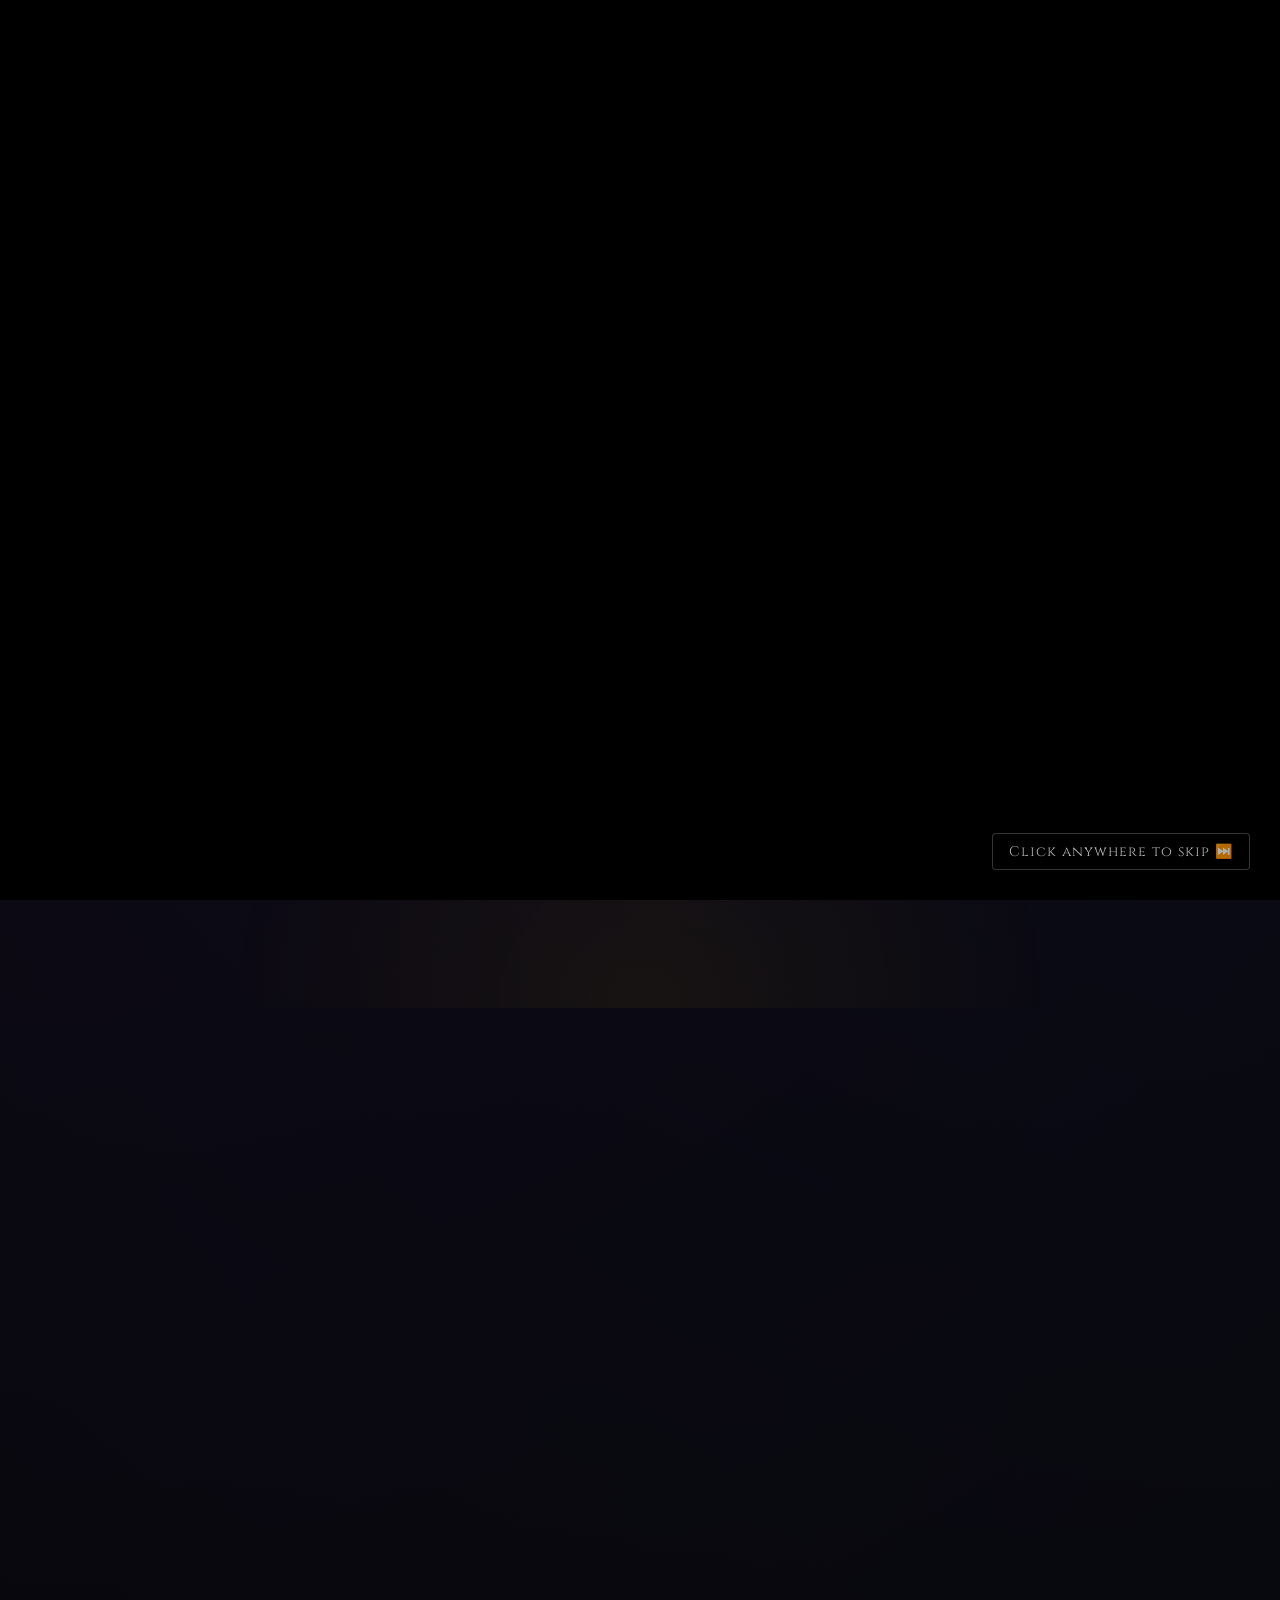
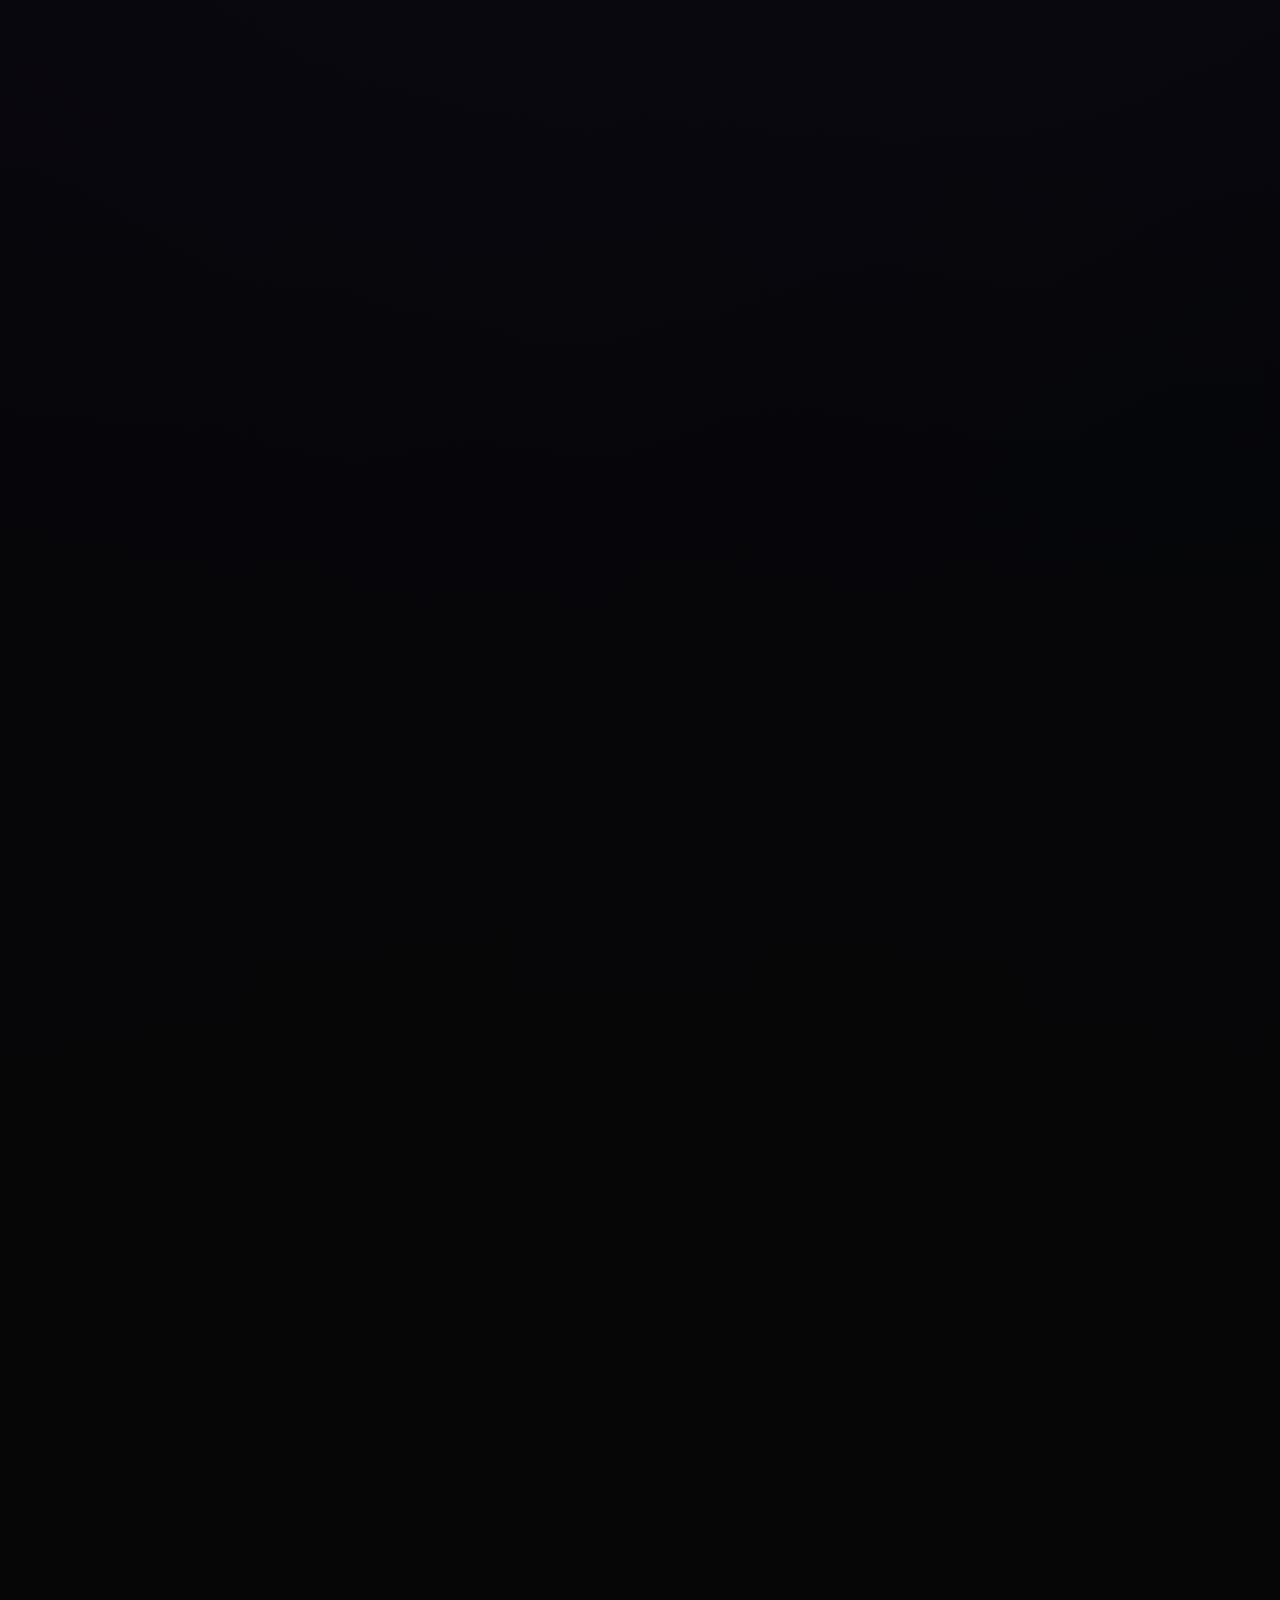
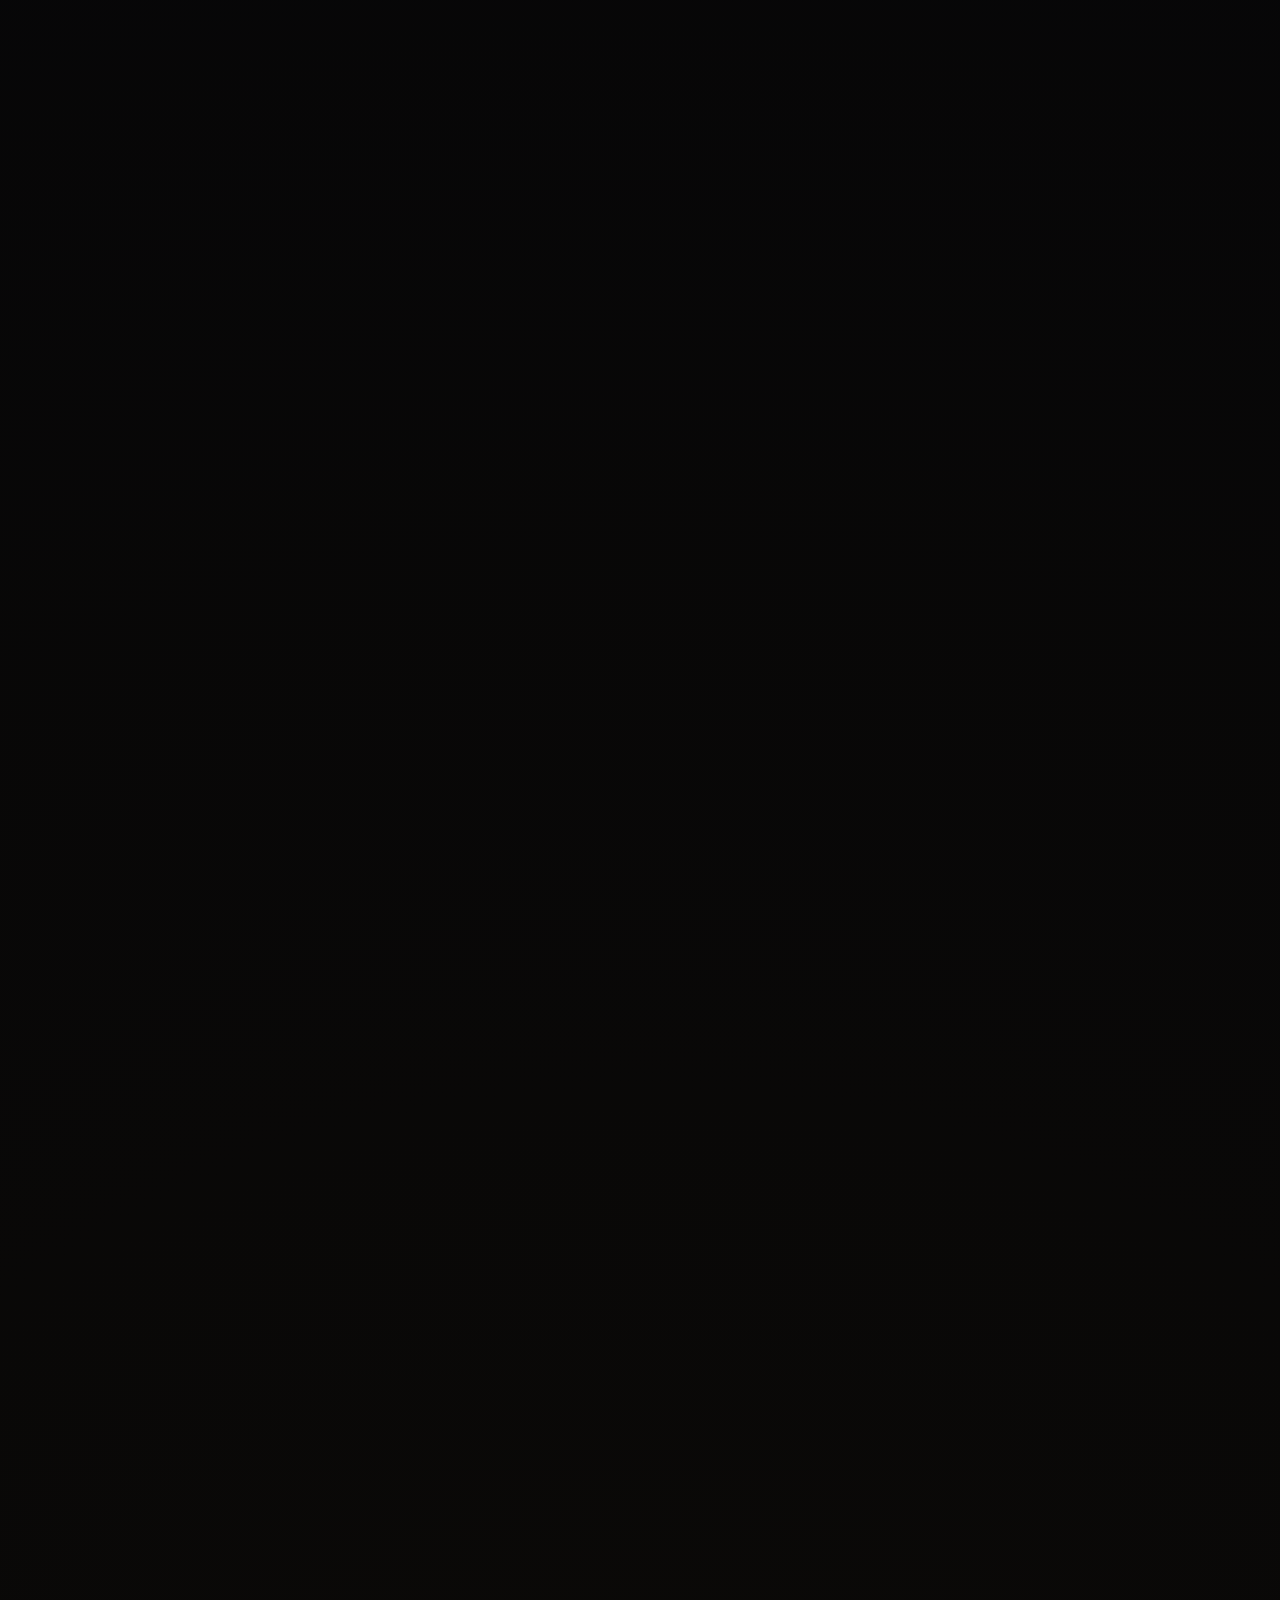
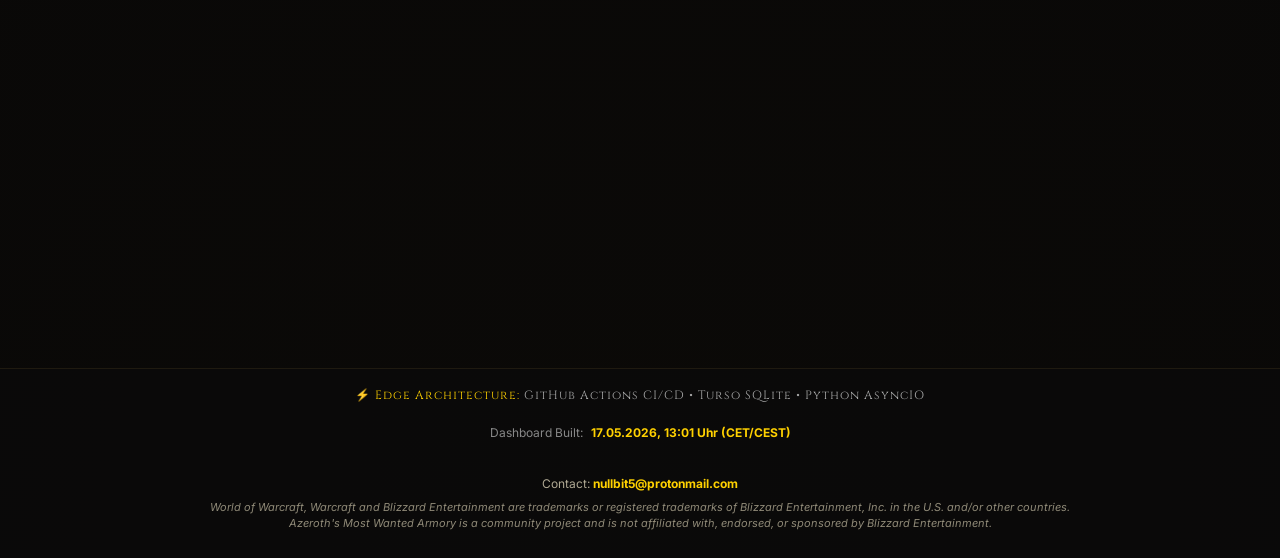
==== commit 6122c4db: "Auto-update WoW guild data" ====
--- a/index.html
+++ b/index.html
@@ -18012,7 +18012,7 @@
                     <div class="home-section-heading home-section-heading-compact home-roster-intelligence-heading">
                         <h3 class="home-section-title">Roster Intelligence</h3>
                         <p class="home-section-subtitle">Movement, recent changes, and officer health from the latest guild snapshot.</p>
-                        <p id="home-roster-intelligence-sync" class="home-roster-intelligence-sync">Dashboard built: 17.05.2026 12:01 Uhr (CET/CEST)</p>
+                        <p id="home-roster-intelligence-sync" class="home-roster-intelligence-sync">Dashboard built: 17.05.2026 13:01 Uhr (CET/CEST)</p>
                     </div>
 
                     <div class="home-roster-intelligence-cluster">
@@ -19167,10 +19167,10 @@
     </div>
 
     <script id="dashboard-config" type="application/json">
-        {"last_updated": "2026-05-17T10:01:32.403992Z", "total_members": 649, "total_members_mains": 616, "active_14_days": 240, "active_14_days_mains": 225, "raid_ready_count": 24, "raid_ready_count_mains": 24, "avg_ilvl_70": 107, "avg_ilvl_70_mains": 107, "global_trends": {"trend_total": 0, "trend_active": 1, "trend_ready": -1, "trend_total_mains": 0, "trend_active_mains": 1, "trend_ready_mains": -1, "total_members": 649, "previous_total_members": 649}, "prev_mvps": {"pve": {"name": "sildow", "score": 32}, "pvp": {"name": "unslopable", "score": 174}}, "campaign_archive": {"weeks": [{"week_anchor": "2026-05-12", "war_effort": [{"category": "xp", "label": "Hero's Journey", "vanguards": [], "participants": ["zorgan", "mord\u00e1k", "spacemedic", "sikahunt", "viladizud", "waaldrin", "sresan", "sildow", "jeslana", "majky", "swaarley", "jikizu", "wizkhalifire", "vazimios", "orcmassager", "cairlecus", "ardonus", "bigchill", "claycassius", "findpeace", "gofuko", "huglada", "hanselaura", "lunatherya", "rinette", "gratje", "riftraff", "magekopie", "sousedka", "cyrithis", "gylletanken", "schurgee", "alvyyn", "conpin", "avotear", "kelliahs", "alhanna", "moonola", "svimen", "beligucimane", "erenyah", "frauwd", "heterjaglnur", "shmiquel", "yeyeayeah", "praxeos", "hawksy", "adorablade", "baldurinus", "killsteal", "schnapsbarti", "dugallis", "junkf\u00e2t", "nimmwasgeht", "tovanier", "onlyahuman", "chikay", "felixyung", "labanta", "robinthefox", "portalpan", "gisellas", "heavendot", "bonkonyou", "tettenmilk", "elroq", "pewtah"], "participant_count": 67}, {"category": "hk", "label": "Blood of the Enemy", "vanguards": ["jogonwar", "chikay", "moonola"], "participants": ["mescalito", "jogonwar", "reyman", "unslopable", "moonola", "chikay"], "participant_count": 6}, {"category": "loot", "label": "Dragon's Hoard", "vanguards": ["midser", "manalover", "jogonwar"], "participants": ["mescalito", "chim\u00e1y", "moonola", "unslopable", "manalover", "midser", "lennier", "heavenleigh", "reyman", "jogonwar", "gnomusblasus", "lunatherya", "smallpea", "chikay", "pewtah"], "participant_count": 15}, {"category": "readiness", "label": "Warden's Standard", "vanguards": [], "participants": ["gnomusblasus", "anklecleaver", "unslopable", "chim\u00e1y", "ragoutto", "midser", "reyman", "manalover", "gabbriello", "mescalito"], "participant_count": 10}], "reigning_titles": [], "ladder": {"pve": [], "pvp": []}, "war_effort_entry_count": 4, "ladder_entry_count": 0, "reigning_entry_count": 0}, {"week_anchor": "2026-05-05", "war_effort": [{"category": "xp", "label": "Hero's Journey", "vanguards": [], "participants": ["junkf\u00e2t", "schurgee", "mumpithz", "yeyeayeah", "cairlecus", "matechile", "pewtah", "jikizu", "lunatherya", "besquinn", "maikle", "sikahunt", "dragansaban", "sresan", "magekopie", "nimmwasgeht", "onlyahuman", "sildow", "bigchill", "hawksy", "el\u00f8mer", "vazimios", "rinette", "shmiquel", "conpin", "wizkhalifire", "erenyah", "viladizud", "heterjaglnur", "tovanier", "huglada", "slid\u00e9", "ardonus", "ironminer", "gratje", "chikay", "macrotank", "riftraff", "robinthefox", "praxeos", "cyrithis", "pur\u00eety", "gylletanken", "baddock", "holanor", "svimen", "maius", "trhorn", "j\u00e0ckaustin", "midser", "shingles", "prska", "killsteal", "schnapsbarti", "mauldarth", "kaivelle", "jeslana", "corrwin", "claycassius", "synthhr", "elunida", "cursedface", "felixyung", "labanta", "ravas", "avotear", "manalover", "narshal", "herrencrem\u00e9", "baldurinus", "lautna", "alhanna", "veelilah", "lapsina", "portalpan", "kl\u00e9ryk", "moonola", "sikasham", "frauwd", "beligucimane", "pointiear"], "participant_count": 81}, {"category": "hk", "label": "Blood of the Enemy", "vanguards": [], "participants": ["lunatherya", "synthhie", "magicalwind", "ironminer", "unslopable", "chikay"], "participant_count": 6}, {"category": "loot", "label": "Dragon's Hoard", "vanguards": [], "participants": ["chim\u00e1y", "unslopable", "chikay", "tovanier", "lockro", "maikle", "anklecleaver", "aregos", "gnomusblasus"], "participant_count": 9}, {"category": "zenith", "label": "The Zenith Cohort", "vanguards": ["manalover", "cursedface", "midser"], "participants": ["manalover", "cursedface", "midser"], "participant_count": 3}, {"category": "readiness", "label": "Warden's Standard", "vanguards": ["gnomusblasus", "unslopable", "anklecleaver"], "participants": ["gnomusblasus", "unslopable", "anklecleaver", "lockro", "crowlyy", "romisterio", "ragoutto", "chim\u00e1y", "gabbriello", "harthstab", "hehealer", "mescalito"], "participant_count": 12}], "reigning_titles": [{"category": "pve", "label": "PvE", "champion": "sildow", "score": 32}, {"category": "pvp", "label": "PvP", "champion": "unslopable", "score": 174}], "ladder": {"pve": [{"rank": 1, "champion": "pipogya", "score": 116}, {"rank": 2, "champion": "gnomusblasus", "score": 115}, {"rank": 3, "champion": "jalozin", "score": 115}], "pvp": [{"rank": 1, "champion": "fewick", "score": 3610}, {"rank": 2, "champion": "heavenlo", "score": 2121}, {"rank": 3, "champion": "heavenleigh", "score": 1570}]}, "war_effort_entry_count": 5, "ladder_entry_count": 6, "reigning_entry_count": 2}, {"week_anchor": "2026-04-28", "war_effort": [{"category": "xp", "label": "Hero's Journey", "vanguards": [], "participants": ["huglada", "eliseraf", "veelilah", "neolyte", "neoflayme", "matechile", "mord\u00e1k", "maikle", "kaivelle", "narshal", "beligucimane", "sildow", "besquinn", "baldurinus", "bigchill", "pewtah", "redforkbeard", "cennoreth", "cursedface", "robinthefox", "tettenmilk", "vzh", "ayuri", "moonola", "elunida", "dragansaban", "ardonus", "roastpiglet", "gratje", "thorrison", "sleipnerr", "midser", "mumpithz", "gylletanken", "portalpan", "hawksy", "manalover", "rensen", "corrwin", "heterjaglnur", "gofuko", "maius", "agioserotas", "avotear", "spacemedic", "chikay", "shmiquel", "christah", "lathinus", "ironminer", "abete", "tovanier", "rinette", "marfic", "alhanna", "kr\u00e9me", "matsumu", "sikapala", "sikasham", "elroq", "prska", "slid\u00e9", "yeyeayeah", "trhorn", "schurgee", "jeslana", "vanbaer", "pearicetea", "waaldrin", "greatives", "pur\u00eety", "claycassius", "cyrithis", "n\u00e9rolas", "sousedka", "frauwd", "j\u00e0ckaustin", "praxeos", "swaarley", "shingles", "felixyung", "labanta", "conpin", "r\u00f6m\u00ef", "hanselaura", "arm\u00e3kuni"], "participant_count": 86}, {"category": "hk", "label": "Blood of the Enemy", "vanguards": [], "participants": ["ironminer", "unslopable", "moonola", "tovanier", "chikay", "kaivelle"], "participant_count": 6}, {"category": "loot", "label": "Dragon's Hoard", "vanguards": [], "participants": ["veelilah", "unslopable", "lockro", "anklecleaver", "baldurinus", "jogonwar", "aregos", "gnomusblasus", "matechile"], "participant_count": 9}, {"category": "readiness", "label": "Warden's Standard", "vanguards": [], "participants": ["gnomusblasus", "anklecleaver", "hehealer", "ragoutto", "chim\u00e1y", "romisterio", "gabbriello", "harthstab", "unslopable"], "participant_count": 9}], "reigning_titles": [{"category": "pve", "label": "PvE", "champion": "matechile", "score": 48}, {"category": "pvp", "label": "PvP", "champion": "unslopable", "score": 799}], "ladder": {"pve": [{"rank": 1, "champion": "pipogya", "score": 116}, {"rank": 2, "champion": "jalozin", "score": 115}, {"rank": 3, "champion": "gnomusblasus", "score": 114}], "pvp": [{"rank": 1, "champion": "fewick", "score": 3610}, {"rank": 2, "champion": "heavenlo", "score": 2121}, {"rank": 3, "champion": "heavenleigh", "score": 1570}]}, "war_effort_entry_count": 4, "ladder_entry_count": 6, "reigning_entry_count": 2}, {"week_anchor": "2026-04-21", "war_effort": [{"category": "xp", "label": "Hero's Journey", "vanguards": [], "participants": ["beligucimane", "sildow", "dragansaban", "veelilah", "anakius", "arm\u00e3kuni", "conpin", "chikay", "n\u00e9rolas", "huglada", "hanselaura", "moonola", "roastpiglet", "besquinn", "unslopable", "yeyeayeah", "ironminer", "bonkonyou", "schurgee", "abete", "majky", "cyrithis", "vzh", "felixyung", "labanta", "baddock", "rinette", "eliseraf", "maikle", "cositank", "sikasham", "christah", "cennoreth", "elroq", "lautna", "slid\u00e9", "cursedface", "maius", "heavendot", "sparr\u00f4w", "candressa", "lowelheim", "drazei", "tovanier", "baldurinus", "j\u00e0ckaustin", "lathinus", "midser", "sleipnerr", "varkie", "spacemedic", "trhorn", "kaivelle", "pointiear", "smallpea", "heterjaglnur", "praxeos", "pearicetea", "greatives", "ziraknar\u00e2g", "tankpan", "firnessa", "kr\u00e9me", "kl\u00e9ryk", "mescalito", "herrencrem\u00e9", "kkohkris", "creepew", "jacquie", "silzard", "corrwin", "murderrose", "neolyte", "neoflayme", "robinthefox", "marfic", "chim\u00e1y", "geilgeilgeil", "gr\u00e9giud", "dugallis", "rensen", "el\u00f8mer", "alhanna", "bigchill", "ardiano", "k\u00eengmemos", "kohkris", "sikapala", "matechile", "r\u00fcg", "narshal", "portalpan", "elfelya", "redforkbeard", "aregos", "prska", "gylletanken", "mavverick", "ravas", "elunida", "frauwd"], "participant_count": 101}, {"category": "hk", "label": "Blood of the Enemy", "vanguards": ["romisterio", "lockro"], "participants": ["aregos", "romisterio", "lockro", "murphii", "gnomusblasus", "anklecleaver", "ironminer", "moonola", "conpin"], "participant_count": 9}, {"category": "loot", "label": "Dragon's Hoard", "vanguards": [], "participants": ["veelilah", "romisterio", "tovanier", "chim\u00e1y", "jogonwar", "murphii", "lockro", "lennier", "baldurinus", "anklecleaver", "jalozin", "gnomusblasus", "gnokedli", "aregos", "moonola"], "participant_count": 15}, {"category": "zenith", "label": "The Zenith Cohort", "vanguards": [], "participants": ["aregos", "elfelya", "chim\u00e1y", "mescalito", "smallpea", "unslopable"], "participant_count": 6}], "reigning_titles": [{"category": "pvp", "label": "PvP", "champion": "romisterio", "score": 352}], "ladder": {"pve": [{"rank": 2, "champion": "pipogya", "score": 116}, {"rank": 3, "champion": "jalozin", "score": 115}], "pvp": [{"rank": 1, "champion": "fewick", "score": 3610}, {"rank": 2, "champion": "heavenlo", "score": 2121}, {"rank": 3, "champion": "heavenleigh", "score": 1570}]}, "war_effort_entry_count": 4, "ladder_entry_count": 5, "reigning_entry_count": 1}, {"week_anchor": "2026-04-14", "war_effort": [{"category": "xp", "label": "Hero's Journey", "vanguards": [], "participants": ["neolyte", "matechile", "moonola", "corrwin", "yeyeayeah", "vzh", "hawksy", "kr\u00e9me", "veelilah", "neoflayme", "mescalito", "sildow", "anakius", "n\u00e9rolas", "elunida", "baddock", "hanselaura", "portalpan", "kaivelle", "muthapharma", "sikasham", "heterjaglnur", "j\u00e0ckaustin", "aregos", "felixyung", "labanta", "narshal", "bigchill", "majky", "vanbaer", "tanaqui", "murderrose", "el\u00f8mer", "silzard", "sleipnerr", "geilgeilgeil", "conpin", "mord\u00e1k", "besquinn", "cyrithis", "rinette", "varkie", "ziraknar\u00e2g", "slid\u00e9", "lathinus", "synthhr", "unslopable", "pewtah", "tovanier", "huglada", "varallion", "drazei", "marfic", "schurgee", "midser", "erenyah", "shingles", "lautna", "ravas", "elfelya", "nacht\u00f6lfin", "thorrison", "weck\u00f8", "herrencrem\u00e9", "uncleurkle", "chikay", "mauldarth", "claycassius", "beeravergina", "wetmetter", "zorciah", "redforkbeard", "elroq", "romisterio", "ironminer", "sousedka", "murphii", "alhanna", "bonkonyou", "cursedface", "yd\u00fara", "kohnina", "ir\u00falan", "creepew", "cosimendes", "jeslana", "dialectic", "mavverick", "jackspicer", "dugallis", "takadoss", "sikapala", "spacemedic", "kelliahs", "anwy", "cennoreth", "r\u00e5uger", "de\u00e4deater", "histarael", "candressa", "cocobear", "allze", "azylum", "fulldverg", "christah", "ayuri", "peytr", "eliseraf"], "participant_count": 108}, {"category": "hk", "label": "Blood of the Enemy", "vanguards": ["lockro", "murphii"], "participants": ["aregos", "romisterio", "lockro", "murphii", "lautna", "de\u00e4deater", "ravas", "gnomusblasus", "marfic", "uncleurkle", "dialectic", "sousedka", "ironminer", "unslopable", "moonola"], "participant_count": 15}, {"category": "loot", "label": "Dragon's Hoard", "vanguards": [], "participants": ["matechile", "romisterio", "jalozin", "sedrev", "kr\u00e9me", "pipogya", "aregos", "gnomusblasus", "elunida", "gabbriello"], "participant_count": 10}, {"category": "zenith", "label": "The Zenith Cohort", "vanguards": [], "participants": ["cocobear", "dialectic", "cosimendes", "murphii", "romisterio", "uncleurkle"], "participant_count": 6}], "reigning_titles": [{"category": "pve", "label": "PvE", "champion": "claycassius", "score": 40}, {"category": "pvp", "label": "PvP", "champion": "lockro", "score": 257}], "ladder": {"pve": [{"rank": 2, "champion": "pipogya", "score": 116}, {"rank": 3, "champion": "gnomusblasus", "score": 113}], "pvp": [{"rank": 1, "champion": "fewick", "score": 3610}, {"rank": 2, "champion": "heavenlo", "score": 2121}, {"rank": 3, "champion": "heavenleigh", "score": 1570}]}, "war_effort_entry_count": 4, "ladder_entry_count": 5, "reigning_entry_count": 2}, {"week_anchor": "2026-04-07", "war_effort": [{"category": "xp", "label": "Hero's Journey", "vanguards": [], "participants": ["moonola", "allze", "candressa", "el\u00f8mer", "romisterio", "histarael", "tovanier", "matechile", "dugallis", "aodheriel", "slid\u00e9", "synthhie", "varallion", "kaivelle", "veelilah", "baddock", "sousedka", "elfelya", "vanbaer", "drazei", "wetmetter", "anakius", "ayuri", "heavenleigh", "narshal", "besquinn", "cyrithis", "avotear", "bigchill", "yeyeayeah", "heavenlo", "lathinus", "midser", "silzard", "murderrose", "uncleurkle", "elunida", "cennoreth", "creepew", "corrwin", "herrencrem\u00e9", "mavverick", "rensen", "peytr", "ziraknar\u00e2g", "elroq", "aregos", "sikapala", "frauwd", "heterjaglnur", "chikay", "unslopable", "christah", "kr\u00e9me", "cocobear", "schurgee", "majky", "de\u00e4deater", "schnapsbarti", "goyathlay", "claycassius", "dialectic", "lautna", "saadnuga", "shinuko", "geilgeilgeil", "shazahm", "lockro", "manalover", "varkie", "tankpan", "zorciah", "kohninah", "sikasham", "malifrizider", "kkohkris", "ironminer", "pearicetea", "greatives", "padussy", "rinette", "murphii", "weck\u00f8", "neolyte", "neoflayme", "gongles", "conpin", "ir\u00falan", "huglada", "takadoss", "alhanna", "griee", "conviction", "marfic", "svimen", "mescalito", "huntpan", "swaarley", "r\u00e5uger", "ardiano", "solrye", "arm\u00e3kuni", "ravas", "hawksy", "soales", "primadonnali", "anwy", "funniermonke", "emrian", "elsberg", "firnessa", "nieznanys", "j\u00e0ckaustin", "jackspicer", "eliseraf", "rayr", "huunterz", "lotomba", "yd\u00fara", "vzh", "roastpiglet", "pur\u00eety", "kelliahs", "mord\u00e1k", "veelock", "steverwin", "n\u00e9rolas", "portalpan", "missrog", "rapyz", "cursedface", "sikagnome", "praxeos", "nacht\u00f6lfin", "mauldarth", "raindropplet", "jacquie", "robinthefox"], "participant_count": 138}, {"category": "hk", "label": "Blood of the Enemy", "vanguards": ["nelfas"], "participants": ["aregos", "slid\u00e9", "svimen", "de\u00e4deater", "nelfas", "ravas", "elroq", "elsberg", "elfelya", "candressa", "unslopable", "conpin", "anakius", "rayr", "jackspicer"], "participant_count": 15}, {"category": "loot", "label": "Dragon's Hoard", "vanguards": [], "participants": ["jalozin", "aregos", "pipogya", "lennier", "gnomusblasus", "nelfas", "dugallis", "ahzrael"], "participant_count": 8}, {"category": "zenith", "label": "The Zenith Cohort", "vanguards": ["missrog", "steverwin"], "participants": ["missrog", "steverwin", "lockro", "shinuko", "heavenlo", "heavenleigh", "synthhie"], "participant_count": 7}], "reigning_titles": [], "ladder": {"pve": [{"rank": 3, "champion": "pipogya", "score": 115}], "pvp": [{"rank": 1, "champion": "fewick", "score": 3610}, {"rank": 2, "champion": "heavenlo", "score": 2121}, {"rank": 3, "champion": "heavenleigh", "score": 1570}]}, "war_effort_entry_count": 4, "ladder_entry_count": 4, "reigning_entry_count": 0}, {"week_anchor": "2026-03-31", "war_effort": [{"category": "xp", "label": "Hero's Journey", "vanguards": ["arm\u00e3kuni"], "participants": ["avotear", "padussy", "toxeris", "vzh", "vanbaer", "pearicetea", "dugallis", "sqishy", "r\u00e5uger", "murderrose", "varallion", "cennoreth", "rayr", "besquinn", "ironminer", "jaade", "patogoat", "lotomba", "saadnuga", "claycassius", "yd\u00fara", "drazei", "ir\u00falan", "chikay", "creepew", "bigchill", "midser", "elunida", "romisterio", "roastpiglet", "yeyeayeah", "jackspicer", "j\u00e0ckaustin", "veelock", "marfic", "weck\u00f8", "herrencrem\u00e9", "anakius", "robinthefox", "griee", "paisioss", "elsberg", "murphii", "firnessa", "varkie", "duckmanpet", "peytr", "silzard", "zyphari", "portalpan", "christah", "histarael", "noordraak", "unslopable", "sikagnome", "gofuko", "emrian", "erenyah", "lautna", "swaarley", "takadoss", "malifrizider", "steverwin", "allze", "eliseraf", "elfelya", "ziraknar\u00e2g", "el\u00f8mer", "kelliahs", "ardiano", "spacemedic", "heterjaglnur", "rinette", "sedrev", "huntpan", "matechile", "frauwd", "lockro", "lathinus", "huglada", "tovanier", "majky", "candressa", "missrog", "cursedface", "arm\u00e3kuni", "lowelheim", "nacht\u00f6lfin", "conpin", "rubyone", "heavenlo", "mavverick", "raindropplet", "myrathine", "tankpan", "aregos", "corrwin", "whatheals", "sousedka", "mescalito", "hanselaura", "ravas", "rapyz", "iwannabe", "pentzalon", "elroq", "starbeast", "heavenleigh", "de\u00e4deater", "orgodon", "cyrithis", "n\u00e9rolas", "drez", "anwy", "moonola", "jeslana", "belujar", "evilbeard", "bellelissa", "huunterz", "aedankhan", "wurim", "thyhorn", "cocobear", "goyathlay", "solrye", "rensen", "narshal", "schurgee", "idashealer", "hulie", "uncleurkle", "roosterqt", "ar\u00f8wyn", "funniermonke", "abete", "alhanna", "deathofexile", "crueldreki", "zorciah", "shingles", "pur\u00eety", "shinuko", "manareach", "svimen", "karrage", "l\u00f6tk\u00f6", "oskosh", "thert", "antist", "jacquie", "slid\u00e9", "praxeos", "trhorn", "shazahm", "fenderart", "beeravergina", "sleipnerr", "q\u00e1mmar", "felixyung", "philmccraken", "schnapsbarti", "labanta", "toxicx", "primadonnali", "tanaqui", "dialectic", "missbubbles"], "participant_count": 168}, {"category": "hk", "label": "Blood of the Enemy", "vanguards": ["nelfas", "unslopable", "anklecleaver"], "participants": ["ragoutto", "aregos", "cursedface", "ahzrael", "thert", "pentzalon", "talamear", "starbeast", "deathofexile", "nelfas", "anklecleaver", "reyman", "herrencrem\u00e9", "sikagnome", "belujar", "unslopable", "roosterqt", "huunterz"], "participant_count": 18}, {"category": "loot", "label": "Dragon's Hoard", "vanguards": [], "participants": ["karismo", "gnomusblasus", "gnokedli", "cresia", "ahzrael", "sedrev", "nelfas", "pentzalon", "shootrmcgvin", "pipogya", "nadhi", "goyathlay", "roosterqt", "fenderart", "raindropplet"], "participant_count": 15}, {"category": "zenith", "label": "The Zenith Cohort", "vanguards": [], "participants": ["roosterqt", "starbeast", "rubyone", "sedrev", "noordraak", "zyphari"], "participant_count": 6}], "reigning_titles": [{"category": "pvp", "label": "PvP", "champion": "nelfas", "score": 376}], "ladder": {"pve": [{"rank": 1, "champion": "pipogya", "score": 115}, {"rank": 3, "champion": "crowlyy", "score": 112}], "pvp": [{"rank": 1, "champion": "fewick", "score": 3610}, {"rank": 2, "champion": "heavenlo", "score": 2121}, {"rank": 3, "champion": "heavenleigh", "score": 1570}]}, "war_effort_entry_count": 4, "ladder_entry_count": 5, "reigning_entry_count": 1}, {"week_anchor": "2026-03-24", "war_effort": [{"category": "xp", "label": "Hero's Journey", "vanguards": ["narshal", "karrage"], "participants": ["mavverick", "de\u00e4deater", "toxeris", "allze", "aedankhan", "patogoat", "roosterqt", "starbeast", "huunterz", "rensen", "varallion", "malifrizider", "narshal", "padussy", "abete", "sedrev", "gongles", "erenyah", "pearicetea", "r\u00e5uger", "yeyeayeah", "unslopable", "corrwin", "toxicx", "greatives", "steverwin", "robinthefox", "j\u00e0ckaustin", "arm\u00e3kuni", "wurim", "elfelya", "romisterio", "christah", "jackspicer", "ir\u00falan", "anwy", "saadnuga", "driesmertens", "karrage", "heterjaglnur", "shinuko", "manalover", "manareach", "q\u00e1mmar", "noordraak", "primadonnali", "cursedface", "lautna", "takadoss", "rapyz", "thert", "hanselaura", "jaade", "creepew", "belujar", "yd\u00fara", "raindropplet", "missbubbles", "sikagnome", "mino\u00e4h", "bigchill", "ziraknar\u00e2g", "lowelheim", "idashealer", "ardiano", "elsberg", "peytr", "oskosh", "philmccraken", "draengheit", "pur\u00eety", "orgodon", "ragoutto", "sousedka", "mundaa", "zyphari", "synthhie", "bellelissa", "ar\u00f8wyn", "huntpan", "nieznanys", "mauldarth", "fenderart", "drez", "marfic", "gofuko", "zorciah", "seralyph", "angmarien", "raelenna", "confusmax", "nacht\u00f6lfin", "roastpiglet", "murphii", "\u00e6doar", "lockro", "lathinus", "beeravergina", "majky", "rinette", "antist", "drazei", "dugallis", "sqishy", "ironmaidon", "slid\u00e9", "solidshort", "griee", "murderrose", "vanbaer", "twezz", "ironminer", "dustaclaud", "rudolfonso", "lagerka", "muktu", "alvyyn", "schurgee", "elunida", "funniermonke", "veelock", "avotear", "trhorn", "lilidani", "thalamear", "goyathlay", "magekopie", "alhanna", "jogonwar", "waaldrin", "rubyone", "joestawr", "valanths", "herendahr", "duckmanpet", "tiefk\u00fchlware", "swaarley", "dialectic", "shingles", "gurdats", "fulldverg", "pointiear", "angsironfist", "eliseraf", "hulie", "tovanier", "emrian", "huglada", "praxeos", "myrathine", "besquinn", "l\u00f6tk\u00f6", "yetogaben", "moonola", "johnlocky", "alexitron", "tankpan", "dizzydudess", "shazahm", "kelliahs", "anklecleaver", "n\u00e2zg\u00fal", "tomsaft", "raeghar", "paisioss", "redriding", "elroq", "herrencrem\u00e9", "mord\u00e1k", "yeldor", "ostobad", "jacquie", "raaiinzl", "uncleurkle", "candressa", "frauwd", "engywooktbc", "aregos", "chim\u00e1y", "mechoka", "vzh", "gelkin", "thaiwan", "firnessa", "alduriaf", "toxocto", "conviction", "sveinar", "inciter", "pytah", "ravas", "aeghtelius", "schnapsbarti", "caerci", "gnokedli", "arcanik", "cresia"], "participant_count": 197}, {"category": "hk", "label": "Blood of the Enemy", "vanguards": ["crowlyy", "thert"], "participants": ["anwy", "thert", "lockro", "murphii", "anklecleaver", "crowlyy", "uncleurkle", "pointiear", "ziraknar\u00e2g", "reyman", "yetogaben", "thalamear", "dialectic", "elfelya", "rudolfonso"], "participant_count": 15}, {"category": "loot", "label": "Dragon's Hoard", "vanguards": ["gnokedli", "karismo"], "participants": ["gnokedli", "karismo", "cresia", "wrynnin", "pipogya", "reyman", "hehealer", "idashealer", "fenderart", "ahzrael", "shinuko", "crowlyy", "antist"], "participant_count": 13}, {"category": "zenith", "label": "The Zenith Cohort", "vanguards": ["cresia", "gnokedli"], "participants": ["cresia", "gnokedli", "gelkin", "raeghar", "anklecleaver", "valanths", "jogonwar", "muktu", "ragoutto"], "participant_count": 9}], "reigning_titles": [{"category": "pvp", "label": "PvP", "champion": "crowlyy", "score": 279}], "ladder": {"pve": [{"rank": 2, "champion": "pipogya", "score": 113}], "pvp": [{"rank": 1, "champion": "fewick", "score": 3610}, {"rank": 3, "champion": "heavenlo", "score": 2121}]}, "war_effort_entry_count": 4, "ladder_entry_count": 3, "reigning_entry_count": 1}, {"week_anchor": "2026-03-17", "war_effort": [], "reigning_titles": [], "ladder": {"pve": [], "pvp": [{"rank": 1, "champion": "fewick", "score": 3610}, {"rank": 2, "champion": "pupicus", "score": 1187}, {"rank": 3, "champion": "paples", "score": 683}]}, "war_effort_entry_count": 0, "ladder_entry_count": 3, "reigning_entry_count": 0}], "latest_week": "2026-05-12", "archived_weeks": 9, "total_campaign_entries": 70, "reigning_titles_logged": 9}, "membership_movement": {"joined": 0, "departed": 1, "rejoined": 0, "total": 1, "recent_joined": 19, "recent_departed": 18, "recent_rejoined": 1, "recent_total": 38, "recent": [{"id": 693, "scan_id": "2026-05-16T23:00:37.642720Z", "character_name": "Visucius", "event_type": "departed", "detected_at": "2026-05-16T23:00:37.642720Z", "previous_status": "active", "current_status": "departed"}, {"id": 692, "scan_id": "2026-05-16T19:00:40.142758Z", "character_name": "Kultapoju", "event_type": "departed", "detected_at": "2026-05-16T19:00:40.142758Z", "previous_status": "active", "current_status": "departed"}, {"id": 691, "scan_id": "2026-05-16T19:00:40.142758Z", "character_name": "Blondemight", "event_type": "departed", "detected_at": "2026-05-16T19:00:40.142758Z", "previous_status": "active", "current_status": "departed"}, {"id": 690, "scan_id": "2026-05-16T15:00:43.838101Z", "character_name": "Whitefight", "event_type": "departed", "detected_at": "2026-05-16T15:00:43.838101Z", "previous_status": "active", "current_status": "departed"}, {"id": 689, "scan_id": "2026-05-16T11:00:42.807307Z", "character_name": "Shambeenie", "event_type": "departed", "detected_at": "2026-05-16T11:00:42.807307Z", "previous_status": "active", "current_status": "departed"}, {"id": 688, "scan_id": "2026-05-15T18:00:44.492731Z", "character_name": "Anantios", "event_type": "departed", "detected_at": "2026-05-15T18:00:44.492731Z", "previous_status": "active", "current_status": "departed"}, {"id": 687, "scan_id": "2026-05-15T14:00:45.192959Z", "character_name": "Petruzkii", "event_type": "departed", "detected_at": "2026-05-15T14:00:45.192959Z", "previous_status": "active", "current_status": "departed"}, {"id": 686, "scan_id": "2026-05-15T14:00:45.192959Z", "character_name": "Mikaelion", "event_type": "departed", "detected_at": "2026-05-15T14:00:45.192959Z", "previous_status": "active", "current_status": "departed"}, {"id": 685, "scan_id": "2026-05-14T22:00:44.221048Z", "character_name": "Unclesmilk", "event_type": "departed", "detected_at": "2026-05-14T22:00:44.221048Z", "previous_status": "active", "current_status": "departed"}, {"id": 684, "scan_id": "2026-05-14T18:00:45.619279Z", "character_name": "Fiethsing", "event_type": "joined", "detected_at": "2026-05-14T18:00:45.619279Z", "previous_status": null, "current_status": "active"}, {"id": 683, "scan_id": "2026-05-14T14:00:59.068238Z", "character_name": "Lightbrights", "event_type": "departed", "detected_at": "2026-05-14T14:00:59.068238Z", "previous_status": "active", "current_status": "departed"}, {"id": 682, "scan_id": "2026-05-14T10:00:46.106524Z", "character_name": "Misstemult", "event_type": "departed", "detected_at": "2026-05-14T10:00:46.106524Z", "previous_status": "active", "current_status": "departed"}, {"id": 681, "scan_id": "2026-05-13T12:00:45.254172Z", "character_name": "Onslo", "event_type": "departed", "detected_at": "2026-05-13T12:00:45.254172Z", "previous_status": "active", "current_status": "departed"}, {"id": 680, "scan_id": "2026-05-13T00:00:45.480412Z", "character_name": "Rismus", "event_type": "departed", "detected_at": "2026-05-13T00:00:45.480412Z", "previous_status": "active", "current_status": "departed"}, {"id": 679, "scan_id": "2026-05-13T00:00:45.480412Z", "character_name": "Pollicafdez", "event_type": "departed", "detected_at": "2026-05-13T00:00:45.480412Z", "previous_status": "active", "current_status": "departed"}, {"id": 678, "scan_id": "2026-05-12T16:00:53.067100Z", "character_name": "Zorgan", "event_type": "joined", "detected_at": "2026-05-12T16:00:53.067100Z", "previous_status": null, "current_status": "active"}, {"id": 677, "scan_id": "2026-05-12T16:00:53.067100Z", "character_name": "Puretotem", "event_type": "joined", "detected_at": "2026-05-12T16:00:53.067100Z", "previous_status": null, "current_status": "active"}, {"id": 676, "scan_id": "2026-05-11T22:00:43.040134Z", "character_name": "Authlas", "event_type": "departed", "detected_at": "2026-05-11T22:00:43.040134Z", "previous_status": "active", "current_status": "departed"}, {"id": 675, "scan_id": "2026-05-11T18:00:48.392932Z", "character_name": "Angriberen", "event_type": "departed", "detected_at": "2026-05-11T18:00:48.392932Z", "previous_status": "active", "current_status": "departed"}, {"id": 674, "scan_id": "2026-05-11T14:00:57.238753Z", "character_name": "Asheess", "event_type": "departed", "detected_at": "2026-05-11T14:00:57.238753Z", "previous_status": "active", "current_status": "departed"}, {"id": 673, "scan_id": "2026-05-11T10:00:51.362833Z", "character_name": "Aurori\u00e2", "event_type": "departed", "detected_at": "2026-05-11T10:00:51.362833Z", "previous_status": "active", "current_status": "departed"}, {"id": 672, "scan_id": "2026-05-11T06:00:49.979247Z", "character_name": "Nighthallow", "event_type": "joined", "detected_at": "2026-05-11T06:00:49.979247Z", "previous_status": null, "current_status": "active"}, {"id": 671, "scan_id": "2026-05-11T00:00:49.463935Z", "character_name": "Orcmassager", "event_type": "joined", "detected_at": "2026-05-11T00:00:49.463935Z", "previous_status": null, "current_status": "active"}, {"id": 670, "scan_id": "2026-05-10T20:00:50.932776Z", "character_name": "Cairlecus", "event_type": "rejoined", "detected_at": "2026-05-10T20:00:50.932776Z", "previous_status": "departed", "current_status": "active"}, {"id": 669, "scan_id": "2026-05-10T20:00:50.932776Z", "character_name": "Sresan", "event_type": "joined", "detected_at": "2026-05-10T20:00:50.932776Z", "previous_status": null, "current_status": "active"}, {"id": 668, "scan_id": "2026-05-10T20:00:50.932776Z", "character_name": "Junkf\u00e2t", "event_type": "joined", "detected_at": "2026-05-10T20:00:50.932776Z", "previous_status": null, "current_status": "active"}, {"id": 667, "scan_id": "2026-05-10T20:00:50.932776Z", "character_name": "Blondemight", "event_type": "joined", "detected_at": "2026-05-10T20:00:50.932776Z", "previous_status": null, "current_status": "active"}, {"id": 666, "scan_id": "2026-05-10T16:00:48.359175Z", "character_name": "Vazimios", "event_type": "joined", "detected_at": "2026-05-10T16:00:48.359175Z", "previous_status": null, "current_status": "active"}, {"id": 665, "scan_id": "2026-05-10T16:00:48.359175Z", "character_name": "Tonderai", "event_type": "joined", "detected_at": "2026-05-10T16:00:48.359175Z", "previous_status": null, "current_status": "active"}, {"id": 664, "scan_id": "2026-05-10T16:00:48.359175Z", "character_name": "Pollicafdez", "event_type": "joined", "detected_at": "2026-05-10T16:00:48.359175Z", "previous_status": null, "current_status": "active"}, {"id": 663, "scan_id": "2026-05-10T16:00:48.359175Z", "character_name": "Onlyahuman", "event_type": "joined", "detected_at": "2026-05-10T16:00:48.359175Z", "previous_status": null, "current_status": "active"}, {"id": 662, "scan_id": "2026-05-10T16:00:48.359175Z", "character_name": "Olfosu", "event_type": "joined", "detected_at": "2026-05-10T16:00:48.359175Z", "previous_status": null, "current_status": "active"}, {"id": 661, "scan_id": "2026-05-10T16:00:48.359175Z", "character_name": "Nimmwasgeht", "event_type": "joined", "detected_at": "2026-05-10T16:00:48.359175Z", "previous_status": null, "current_status": "active"}, {"id": 660, "scan_id": "2026-05-10T16:00:48.359175Z", "character_name": "Jikizu", "event_type": "joined", "detected_at": "2026-05-10T16:00:48.359175Z", "previous_status": null, "current_status": "active"}, {"id": 659, "scan_id": "2026-05-10T16:00:48.359175Z", "character_name": "Findpeace", "event_type": "joined", "detected_at": "2026-05-10T16:00:48.359175Z", "previous_status": null, "current_status": "active"}, {"id": 658, "scan_id": "2026-05-10T16:00:48.359175Z", "character_name": "Broderman", "event_type": "joined", "detected_at": "2026-05-10T16:00:48.359175Z", "previous_status": null, "current_status": "active"}, {"id": 657, "scan_id": "2026-05-10T16:00:48.359175Z", "character_name": "Angriberen", "event_type": "joined", "detected_at": "2026-05-10T16:00:48.359175Z", "previous_status": null, "current_status": "active"}, {"id": 656, "scan_id": "2026-05-10T12:00:52.204585Z", "character_name": "Adorablade", "event_type": "joined", "detected_at": "2026-05-10T12:00:52.204585Z", "previous_status": null, "current_status": "active"}], "bootstrap": false, "scan_id": "2026-05-16T23:00:37.642720Z", "detected_at": "2026-05-16T23:00:37.642720Z"}, "latest_changes": {"title": "Latest Changes", "items": [{"type": "movement", "label": "Roster movement: +19 joined / -18 departed / 1 rejoined in the last 7 days.", "tone": "watch"}, {"type": "level_up", "label": "7 level-ups recorded", "tone": "positive"}, {"type": "item", "label": "43 gear upgrades recorded", "tone": "positive"}, {"type": "trend", "label": "Daily trend vs previous snapshot: +1 active mains, -1 raid-ready mains", "tone": "trend"}], "empty": false, "empty_text": "No notable changes recorded yet."}, "officer_brief": {"title": "Officer Brief", "status": "Watch", "tone": "watch", "summary": "Roster health needs a watch, but the guild remains active.", "items": [{"type": "activity", "label": "Activity steady: 240 recently active members", "tone": "positive"}, {"type": "readiness", "label": "Readiness building: 24 raid-ready members tracked", "tone": "neutral"}, {"type": "trend", "label": "Recent trend is mixed but still manageable", "tone": "neutral"}], "empty": false, "empty_text": "No roster health signals are available yet."}}
+        {"last_updated": "2026-05-17T11:01:29.678065Z", "total_members": 649, "total_members_mains": 616, "active_14_days": 238, "active_14_days_mains": 223, "raid_ready_count": 25, "raid_ready_count_mains": 25, "avg_ilvl_70": 107, "avg_ilvl_70_mains": 107, "global_trends": {"trend_total": 0, "trend_active": -2, "trend_ready": 1, "trend_total_mains": 0, "trend_active_mains": -2, "trend_ready_mains": 1, "total_members": 649, "previous_total_members": 649}, "prev_mvps": {"pve": {"name": "sildow", "score": 32}, "pvp": {"name": "unslopable", "score": 174}}, "campaign_archive": {"weeks": [{"week_anchor": "2026-05-12", "war_effort": [{"category": "xp", "label": "Hero's Journey", "vanguards": [], "participants": ["baldurinus", "zorgan", "mord\u00e1k", "spacemedic", "sikahunt", "viladizud", "waaldrin", "sresan", "sildow", "jeslana", "majky", "swaarley", "jikizu", "wizkhalifire", "vazimios", "orcmassager", "cairlecus", "ardonus", "bigchill", "claycassius", "findpeace", "gofuko", "huglada", "hanselaura", "lunatherya", "rinette", "gratje", "riftraff", "magekopie", "sousedka", "cyrithis", "gylletanken", "schurgee", "alvyyn", "conpin", "avotear", "kelliahs", "alhanna", "moonola", "svimen", "beligucimane", "erenyah", "frauwd", "heterjaglnur", "shmiquel", "yeyeayeah", "praxeos", "hawksy", "adorablade", "killsteal", "schnapsbarti", "dugallis", "junkf\u00e2t", "nimmwasgeht", "tovanier", "onlyahuman", "chikay", "felixyung", "labanta", "robinthefox", "portalpan", "gisellas", "heavendot", "bonkonyou", "tettenmilk", "elroq", "pewtah"], "participant_count": 67}, {"category": "hk", "label": "Blood of the Enemy", "vanguards": ["jogonwar", "chikay", "moonola"], "participants": ["mescalito", "jogonwar", "reyman", "unslopable", "moonola", "chikay"], "participant_count": 6}, {"category": "loot", "label": "Dragon's Hoard", "vanguards": ["midser", "manalover", "jogonwar"], "participants": ["chim\u00e1y", "moonola", "unslopable", "mescalito", "manalover", "midser", "lennier", "heavenleigh", "reyman", "jogonwar", "gnomusblasus", "lunatherya", "smallpea", "chikay", "pewtah"], "participant_count": 15}, {"category": "readiness", "label": "Warden's Standard", "vanguards": [], "participants": ["gnomusblasus", "anklecleaver", "unslopable", "mescalito", "chim\u00e1y", "ragoutto", "midser", "reyman", "manalover", "gabbriello"], "participant_count": 10}], "reigning_titles": [], "ladder": {"pve": [], "pvp": []}, "war_effort_entry_count": 4, "ladder_entry_count": 0, "reigning_entry_count": 0}, {"week_anchor": "2026-05-05", "war_effort": [{"category": "xp", "label": "Hero's Journey", "vanguards": [], "participants": ["junkf\u00e2t", "schurgee", "mumpithz", "yeyeayeah", "cairlecus", "matechile", "pewtah", "jikizu", "lunatherya", "besquinn", "maikle", "sikahunt", "dragansaban", "sresan", "magekopie", "nimmwasgeht", "onlyahuman", "sildow", "bigchill", "hawksy", "el\u00f8mer", "vazimios", "rinette", "shmiquel", "conpin", "wizkhalifire", "erenyah", "viladizud", "heterjaglnur", "tovanier", "huglada", "slid\u00e9", "ardonus", "ironminer", "gratje", "chikay", "macrotank", "riftraff", "robinthefox", "praxeos", "cyrithis", "pur\u00eety", "gylletanken", "baddock", "holanor", "svimen", "maius", "trhorn", "j\u00e0ckaustin", "midser", "shingles", "prska", "killsteal", "schnapsbarti", "mauldarth", "kaivelle", "jeslana", "corrwin", "claycassius", "synthhr", "elunida", "cursedface", "felixyung", "labanta", "ravas", "avotear", "manalover", "narshal", "herrencrem\u00e9", "baldurinus", "lautna", "alhanna", "veelilah", "lapsina", "portalpan", "kl\u00e9ryk", "moonola", "sikasham", "frauwd", "beligucimane", "pointiear"], "participant_count": 81}, {"category": "hk", "label": "Blood of the Enemy", "vanguards": [], "participants": ["lunatherya", "synthhie", "magicalwind", "ironminer", "unslopable", "chikay"], "participant_count": 6}, {"category": "loot", "label": "Dragon's Hoard", "vanguards": [], "participants": ["chim\u00e1y", "unslopable", "chikay", "tovanier", "lockro", "maikle", "anklecleaver", "aregos", "gnomusblasus"], "participant_count": 9}, {"category": "zenith", "label": "The Zenith Cohort", "vanguards": ["manalover", "cursedface", "midser"], "participants": ["manalover", "cursedface", "midser"], "participant_count": 3}, {"category": "readiness", "label": "Warden's Standard", "vanguards": ["gnomusblasus", "unslopable", "anklecleaver"], "participants": ["gnomusblasus", "unslopable", "anklecleaver", "lockro", "crowlyy", "romisterio", "ragoutto", "chim\u00e1y", "gabbriello", "harthstab", "hehealer", "mescalito"], "participant_count": 12}], "reigning_titles": [{"category": "pve", "label": "PvE", "champion": "sildow", "score": 32}, {"category": "pvp", "label": "PvP", "champion": "unslopable", "score": 174}], "ladder": {"pve": [{"rank": 1, "champion": "pipogya", "score": 116}, {"rank": 2, "champion": "gnomusblasus", "score": 115}, {"rank": 3, "champion": "jalozin", "score": 115}], "pvp": [{"rank": 1, "champion": "fewick", "score": 3610}, {"rank": 2, "champion": "heavenlo", "score": 2121}, {"rank": 3, "champion": "heavenleigh", "score": 1570}]}, "war_effort_entry_count": 5, "ladder_entry_count": 6, "reigning_entry_count": 2}, {"week_anchor": "2026-04-28", "war_effort": [{"category": "xp", "label": "Hero's Journey", "vanguards": [], "participants": ["huglada", "eliseraf", "veelilah", "neolyte", "neoflayme", "matechile", "mord\u00e1k", "maikle", "kaivelle", "narshal", "beligucimane", "sildow", "besquinn", "baldurinus", "bigchill", "pewtah", "redforkbeard", "cennoreth", "cursedface", "robinthefox", "tettenmilk", "vzh", "ayuri", "moonola", "elunida", "dragansaban", "ardonus", "roastpiglet", "gratje", "thorrison", "sleipnerr", "midser", "mumpithz", "gylletanken", "portalpan", "hawksy", "manalover", "rensen", "corrwin", "heterjaglnur", "gofuko", "maius", "agioserotas", "avotear", "spacemedic", "chikay", "shmiquel", "christah", "lathinus", "ironminer", "abete", "tovanier", "rinette", "marfic", "alhanna", "kr\u00e9me", "matsumu", "sikapala", "sikasham", "elroq", "prska", "slid\u00e9", "yeyeayeah", "trhorn", "schurgee", "jeslana", "vanbaer", "pearicetea", "waaldrin", "greatives", "pur\u00eety", "claycassius", "cyrithis", "n\u00e9rolas", "sousedka", "frauwd", "j\u00e0ckaustin", "praxeos", "swaarley", "shingles", "felixyung", "labanta", "conpin", "r\u00f6m\u00ef", "hanselaura", "arm\u00e3kuni"], "participant_count": 86}, {"category": "hk", "label": "Blood of the Enemy", "vanguards": [], "participants": ["ironminer", "unslopable", "moonola", "tovanier", "chikay", "kaivelle"], "participant_count": 6}, {"category": "loot", "label": "Dragon's Hoard", "vanguards": [], "participants": ["veelilah", "unslopable", "lockro", "anklecleaver", "baldurinus", "jogonwar", "aregos", "gnomusblasus", "matechile"], "participant_count": 9}, {"category": "readiness", "label": "Warden's Standard", "vanguards": [], "participants": ["gnomusblasus", "anklecleaver", "hehealer", "ragoutto", "chim\u00e1y", "romisterio", "gabbriello", "harthstab", "unslopable"], "participant_count": 9}], "reigning_titles": [{"category": "pve", "label": "PvE", "champion": "matechile", "score": 48}, {"category": "pvp", "label": "PvP", "champion": "unslopable", "score": 799}], "ladder": {"pve": [{"rank": 1, "champion": "pipogya", "score": 116}, {"rank": 2, "champion": "jalozin", "score": 115}, {"rank": 3, "champion": "gnomusblasus", "score": 114}], "pvp": [{"rank": 1, "champion": "fewick", "score": 3610}, {"rank": 2, "champion": "heavenlo", "score": 2121}, {"rank": 3, "champion": "heavenleigh", "score": 1570}]}, "war_effort_entry_count": 4, "ladder_entry_count": 6, "reigning_entry_count": 2}, {"week_anchor": "2026-04-21", "war_effort": [{"category": "xp", "label": "Hero's Journey", "vanguards": [], "participants": ["beligucimane", "sildow", "dragansaban", "veelilah", "anakius", "arm\u00e3kuni", "conpin", "chikay", "n\u00e9rolas", "huglada", "hanselaura", "moonola", "roastpiglet", "besquinn", "unslopable", "yeyeayeah", "ironminer", "bonkonyou", "schurgee", "abete", "majky", "cyrithis", "vzh", "felixyung", "labanta", "baddock", "rinette", "eliseraf", "maikle", "cositank", "sikasham", "christah", "cennoreth", "elroq", "lautna", "slid\u00e9", "cursedface", "maius", "heavendot", "sparr\u00f4w", "candressa", "lowelheim", "drazei", "tovanier", "baldurinus", "j\u00e0ckaustin", "lathinus", "midser", "sleipnerr", "varkie", "spacemedic", "trhorn", "kaivelle", "pointiear", "smallpea", "heterjaglnur", "praxeos", "pearicetea", "greatives", "ziraknar\u00e2g", "tankpan", "firnessa", "kr\u00e9me", "kl\u00e9ryk", "mescalito", "herrencrem\u00e9", "kkohkris", "creepew", "jacquie", "silzard", "corrwin", "murderrose", "neolyte", "neoflayme", "robinthefox", "marfic", "chim\u00e1y", "geilgeilgeil", "gr\u00e9giud", "dugallis", "rensen", "el\u00f8mer", "alhanna", "bigchill", "ardiano", "k\u00eengmemos", "kohkris", "sikapala", "matechile", "r\u00fcg", "narshal", "portalpan", "elfelya", "redforkbeard", "aregos", "prska", "gylletanken", "mavverick", "ravas", "elunida", "frauwd"], "participant_count": 101}, {"category": "hk", "label": "Blood of the Enemy", "vanguards": ["romisterio", "lockro"], "participants": ["aregos", "romisterio", "lockro", "murphii", "gnomusblasus", "anklecleaver", "ironminer", "moonola", "conpin"], "participant_count": 9}, {"category": "loot", "label": "Dragon's Hoard", "vanguards": [], "participants": ["veelilah", "romisterio", "tovanier", "chim\u00e1y", "jogonwar", "murphii", "lockro", "lennier", "baldurinus", "anklecleaver", "jalozin", "gnomusblasus", "gnokedli", "aregos", "moonola"], "participant_count": 15}, {"category": "zenith", "label": "The Zenith Cohort", "vanguards": [], "participants": ["aregos", "elfelya", "chim\u00e1y", "mescalito", "smallpea", "unslopable"], "participant_count": 6}], "reigning_titles": [{"category": "pvp", "label": "PvP", "champion": "romisterio", "score": 352}], "ladder": {"pve": [{"rank": 2, "champion": "pipogya", "score": 116}, {"rank": 3, "champion": "jalozin", "score": 115}], "pvp": [{"rank": 1, "champion": "fewick", "score": 3610}, {"rank": 2, "champion": "heavenlo", "score": 2121}, {"rank": 3, "champion": "heavenleigh", "score": 1570}]}, "war_effort_entry_count": 4, "ladder_entry_count": 5, "reigning_entry_count": 1}, {"week_anchor": "2026-04-14", "war_effort": [{"category": "xp", "label": "Hero's Journey", "vanguards": [], "participants": ["neolyte", "matechile", "moonola", "corrwin", "yeyeayeah", "vzh", "hawksy", "kr\u00e9me", "veelilah", "neoflayme", "mescalito", "sildow", "anakius", "n\u00e9rolas", "elunida", "baddock", "hanselaura", "portalpan", "kaivelle", "muthapharma", "sikasham", "heterjaglnur", "j\u00e0ckaustin", "aregos", "felixyung", "labanta", "narshal", "bigchill", "majky", "vanbaer", "tanaqui", "murderrose", "el\u00f8mer", "silzard", "sleipnerr", "geilgeilgeil", "conpin", "mord\u00e1k", "besquinn", "cyrithis", "rinette", "varkie", "ziraknar\u00e2g", "slid\u00e9", "lathinus", "synthhr", "unslopable", "pewtah", "tovanier", "huglada", "varallion", "drazei", "marfic", "schurgee", "midser", "erenyah", "shingles", "lautna", "ravas", "elfelya", "nacht\u00f6lfin", "thorrison", "weck\u00f8", "herrencrem\u00e9", "uncleurkle", "chikay", "mauldarth", "claycassius", "beeravergina", "wetmetter", "zorciah", "redforkbeard", "elroq", "romisterio", "ironminer", "sousedka", "murphii", "alhanna", "bonkonyou", "cursedface", "yd\u00fara", "kohnina", "ir\u00falan", "creepew", "cosimendes", "jeslana", "dialectic", "mavverick", "jackspicer", "dugallis", "takadoss", "sikapala", "spacemedic", "kelliahs", "anwy", "cennoreth", "r\u00e5uger", "de\u00e4deater", "histarael", "candressa", "cocobear", "allze", "azylum", "fulldverg", "christah", "ayuri", "peytr", "eliseraf"], "participant_count": 108}, {"category": "hk", "label": "Blood of the Enemy", "vanguards": ["lockro", "murphii"], "participants": ["aregos", "romisterio", "lockro", "murphii", "lautna", "de\u00e4deater", "ravas", "gnomusblasus", "marfic", "uncleurkle", "dialectic", "sousedka", "ironminer", "unslopable", "moonola"], "participant_count": 15}, {"category": "loot", "label": "Dragon's Hoard", "vanguards": [], "participants": ["matechile", "romisterio", "jalozin", "sedrev", "kr\u00e9me", "pipogya", "aregos", "gnomusblasus", "elunida", "gabbriello"], "participant_count": 10}, {"category": "zenith", "label": "The Zenith Cohort", "vanguards": [], "participants": ["cocobear", "dialectic", "cosimendes", "murphii", "romisterio", "uncleurkle"], "participant_count": 6}], "reigning_titles": [{"category": "pve", "label": "PvE", "champion": "claycassius", "score": 40}, {"category": "pvp", "label": "PvP", "champion": "lockro", "score": 257}], "ladder": {"pve": [{"rank": 2, "champion": "pipogya", "score": 116}, {"rank": 3, "champion": "gnomusblasus", "score": 113}], "pvp": [{"rank": 1, "champion": "fewick", "score": 3610}, {"rank": 2, "champion": "heavenlo", "score": 2121}, {"rank": 3, "champion": "heavenleigh", "score": 1570}]}, "war_effort_entry_count": 4, "ladder_entry_count": 5, "reigning_entry_count": 2}, {"week_anchor": "2026-04-07", "war_effort": [{"category": "xp", "label": "Hero's Journey", "vanguards": [], "participants": ["moonola", "allze", "candressa", "el\u00f8mer", "romisterio", "histarael", "tovanier", "matechile", "dugallis", "aodheriel", "slid\u00e9", "synthhie", "varallion", "kaivelle", "veelilah", "baddock", "sousedka", "elfelya", "vanbaer", "drazei", "wetmetter", "anakius", "ayuri", "heavenleigh", "narshal", "besquinn", "cyrithis", "avotear", "bigchill", "yeyeayeah", "heavenlo", "lathinus", "midser", "silzard", "murderrose", "uncleurkle", "elunida", "cennoreth", "creepew", "corrwin", "herrencrem\u00e9", "mavverick", "rensen", "peytr", "ziraknar\u00e2g", "elroq", "aregos", "sikapala", "frauwd", "heterjaglnur", "chikay", "unslopable", "christah", "kr\u00e9me", "cocobear", "schurgee", "majky", "de\u00e4deater", "schnapsbarti", "goyathlay", "claycassius", "dialectic", "lautna", "saadnuga", "shinuko", "geilgeilgeil", "shazahm", "lockro", "manalover", "varkie", "tankpan", "zorciah", "kohninah", "sikasham", "malifrizider", "kkohkris", "ironminer", "pearicetea", "greatives", "padussy", "rinette", "murphii", "weck\u00f8", "neolyte", "neoflayme", "gongles", "conpin", "ir\u00falan", "huglada", "takadoss", "alhanna", "griee", "conviction", "marfic", "svimen", "mescalito", "huntpan", "swaarley", "r\u00e5uger", "ardiano", "solrye", "arm\u00e3kuni", "ravas", "hawksy", "soales", "primadonnali", "anwy", "funniermonke", "emrian", "elsberg", "firnessa", "nieznanys", "j\u00e0ckaustin", "jackspicer", "eliseraf", "rayr", "huunterz", "lotomba", "yd\u00fara", "vzh", "roastpiglet", "pur\u00eety", "kelliahs", "mord\u00e1k", "veelock", "steverwin", "n\u00e9rolas", "portalpan", "missrog", "rapyz", "cursedface", "sikagnome", "praxeos", "nacht\u00f6lfin", "mauldarth", "raindropplet", "jacquie", "robinthefox"], "participant_count": 138}, {"category": "hk", "label": "Blood of the Enemy", "vanguards": ["nelfas"], "participants": ["aregos", "slid\u00e9", "svimen", "de\u00e4deater", "nelfas", "ravas", "elroq", "elsberg", "elfelya", "candressa", "unslopable", "conpin", "anakius", "rayr", "jackspicer"], "participant_count": 15}, {"category": "loot", "label": "Dragon's Hoard", "vanguards": [], "participants": ["jalozin", "aregos", "pipogya", "lennier", "gnomusblasus", "nelfas", "dugallis", "ahzrael"], "participant_count": 8}, {"category": "zenith", "label": "The Zenith Cohort", "vanguards": ["missrog", "steverwin"], "participants": ["missrog", "steverwin", "lockro", "shinuko", "heavenlo", "heavenleigh", "synthhie"], "participant_count": 7}], "reigning_titles": [], "ladder": {"pve": [{"rank": 3, "champion": "pipogya", "score": 115}], "pvp": [{"rank": 1, "champion": "fewick", "score": 3610}, {"rank": 2, "champion": "heavenlo", "score": 2121}, {"rank": 3, "champion": "heavenleigh", "score": 1570}]}, "war_effort_entry_count": 4, "ladder_entry_count": 4, "reigning_entry_count": 0}, {"week_anchor": "2026-03-31", "war_effort": [{"category": "xp", "label": "Hero's Journey", "vanguards": ["arm\u00e3kuni"], "participants": ["avotear", "padussy", "toxeris", "vzh", "vanbaer", "pearicetea", "dugallis", "sqishy", "r\u00e5uger", "murderrose", "varallion", "cennoreth", "rayr", "besquinn", "ironminer", "jaade", "patogoat", "lotomba", "saadnuga", "claycassius", "yd\u00fara", "drazei", "ir\u00falan", "chikay", "creepew", "bigchill", "midser", "elunida", "romisterio", "roastpiglet", "yeyeayeah", "jackspicer", "j\u00e0ckaustin", "veelock", "marfic", "weck\u00f8", "herrencrem\u00e9", "anakius", "robinthefox", "griee", "paisioss", "elsberg", "murphii", "firnessa", "varkie", "duckmanpet", "peytr", "silzard", "zyphari", "portalpan", "christah", "histarael", "noordraak", "unslopable", "sikagnome", "gofuko", "emrian", "erenyah", "lautna", "swaarley", "takadoss", "malifrizider", "steverwin", "allze", "eliseraf", "elfelya", "ziraknar\u00e2g", "el\u00f8mer", "kelliahs", "ardiano", "spacemedic", "heterjaglnur", "rinette", "sedrev", "huntpan", "matechile", "frauwd", "lockro", "lathinus", "huglada", "tovanier", "majky", "candressa", "missrog", "cursedface", "arm\u00e3kuni", "lowelheim", "nacht\u00f6lfin", "conpin", "rubyone", "heavenlo", "mavverick", "raindropplet", "myrathine", "tankpan", "aregos", "corrwin", "whatheals", "sousedka", "mescalito", "hanselaura", "ravas", "rapyz", "iwannabe", "pentzalon", "elroq", "starbeast", "heavenleigh", "de\u00e4deater", "orgodon", "cyrithis", "n\u00e9rolas", "drez", "anwy", "moonola", "jeslana", "belujar", "evilbeard", "bellelissa", "huunterz", "aedankhan", "wurim", "thyhorn", "cocobear", "goyathlay", "solrye", "rensen", "narshal", "schurgee", "idashealer", "hulie", "uncleurkle", "roosterqt", "ar\u00f8wyn", "funniermonke", "abete", "alhanna", "deathofexile", "crueldreki", "zorciah", "shingles", "pur\u00eety", "shinuko", "manareach", "svimen", "karrage", "l\u00f6tk\u00f6", "oskosh", "thert", "antist", "jacquie", "slid\u00e9", "praxeos", "trhorn", "shazahm", "fenderart", "beeravergina", "sleipnerr", "q\u00e1mmar", "felixyung", "philmccraken", "schnapsbarti", "labanta", "toxicx", "primadonnali", "tanaqui", "dialectic", "missbubbles"], "participant_count": 168}, {"category": "hk", "label": "Blood of the Enemy", "vanguards": ["nelfas", "unslopable", "anklecleaver"], "participants": ["ragoutto", "aregos", "cursedface", "ahzrael", "thert", "pentzalon", "talamear", "starbeast", "deathofexile", "nelfas", "anklecleaver", "reyman", "herrencrem\u00e9", "sikagnome", "belujar", "unslopable", "roosterqt", "huunterz"], "participant_count": 18}, {"category": "loot", "label": "Dragon's Hoard", "vanguards": [], "participants": ["karismo", "gnomusblasus", "gnokedli", "cresia", "ahzrael", "sedrev", "nelfas", "pentzalon", "shootrmcgvin", "pipogya", "nadhi", "goyathlay", "roosterqt", "fenderart", "raindropplet"], "participant_count": 15}, {"category": "zenith", "label": "The Zenith Cohort", "vanguards": [], "participants": ["roosterqt", "starbeast", "rubyone", "sedrev", "noordraak", "zyphari"], "participant_count": 6}], "reigning_titles": [{"category": "pvp", "label": "PvP", "champion": "nelfas", "score": 376}], "ladder": {"pve": [{"rank": 1, "champion": "pipogya", "score": 115}, {"rank": 3, "champion": "crowlyy", "score": 112}], "pvp": [{"rank": 1, "champion": "fewick", "score": 3610}, {"rank": 2, "champion": "heavenlo", "score": 2121}, {"rank": 3, "champion": "heavenleigh", "score": 1570}]}, "war_effort_entry_count": 4, "ladder_entry_count": 5, "reigning_entry_count": 1}, {"week_anchor": "2026-03-24", "war_effort": [{"category": "xp", "label": "Hero's Journey", "vanguards": ["narshal", "karrage"], "participants": ["mavverick", "de\u00e4deater", "toxeris", "allze", "aedankhan", "patogoat", "roosterqt", "starbeast", "huunterz", "rensen", "varallion", "malifrizider", "narshal", "padussy", "abete", "sedrev", "gongles", "erenyah", "pearicetea", "r\u00e5uger", "yeyeayeah", "unslopable", "corrwin", "toxicx", "greatives", "steverwin", "robinthefox", "j\u00e0ckaustin", "arm\u00e3kuni", "wurim", "elfelya", "romisterio", "christah", "jackspicer", "ir\u00falan", "anwy", "saadnuga", "driesmertens", "karrage", "heterjaglnur", "shinuko", "manalover", "manareach", "q\u00e1mmar", "noordraak", "primadonnali", "cursedface", "lautna", "takadoss", "rapyz", "thert", "hanselaura", "jaade", "creepew", "belujar", "yd\u00fara", "raindropplet", "missbubbles", "sikagnome", "mino\u00e4h", "bigchill", "ziraknar\u00e2g", "lowelheim", "idashealer", "ardiano", "elsberg", "peytr", "oskosh", "philmccraken", "draengheit", "pur\u00eety", "orgodon", "ragoutto", "sousedka", "mundaa", "zyphari", "synthhie", "bellelissa", "ar\u00f8wyn", "huntpan", "nieznanys", "mauldarth", "fenderart", "drez", "marfic", "gofuko", "zorciah", "seralyph", "angmarien", "raelenna", "confusmax", "nacht\u00f6lfin", "roastpiglet", "murphii", "\u00e6doar", "lockro", "lathinus", "beeravergina", "majky", "rinette", "antist", "drazei", "dugallis", "sqishy", "ironmaidon", "slid\u00e9", "solidshort", "griee", "murderrose", "vanbaer", "twezz", "ironminer", "dustaclaud", "rudolfonso", "lagerka", "muktu", "alvyyn", "schurgee", "elunida", "funniermonke", "veelock", "avotear", "trhorn", "lilidani", "thalamear", "goyathlay", "magekopie", "alhanna", "jogonwar", "waaldrin", "rubyone", "joestawr", "valanths", "herendahr", "duckmanpet", "tiefk\u00fchlware", "swaarley", "dialectic", "shingles", "gurdats", "fulldverg", "pointiear", "angsironfist", "eliseraf", "hulie", "tovanier", "emrian", "huglada", "praxeos", "myrathine", "besquinn", "l\u00f6tk\u00f6", "yetogaben", "moonola", "johnlocky", "alexitron", "tankpan", "dizzydudess", "shazahm", "kelliahs", "anklecleaver", "n\u00e2zg\u00fal", "tomsaft", "raeghar", "paisioss", "redriding", "elroq", "herrencrem\u00e9", "mord\u00e1k", "yeldor", "ostobad", "jacquie", "raaiinzl", "uncleurkle", "candressa", "frauwd", "engywooktbc", "aregos", "chim\u00e1y", "mechoka", "vzh", "gelkin", "thaiwan", "firnessa", "alduriaf", "toxocto", "conviction", "sveinar", "inciter", "pytah", "ravas", "aeghtelius", "schnapsbarti", "caerci", "gnokedli", "arcanik", "cresia"], "participant_count": 197}, {"category": "hk", "label": "Blood of the Enemy", "vanguards": ["crowlyy", "thert"], "participants": ["anwy", "thert", "lockro", "murphii", "anklecleaver", "crowlyy", "uncleurkle", "pointiear", "ziraknar\u00e2g", "reyman", "yetogaben", "thalamear", "dialectic", "elfelya", "rudolfonso"], "participant_count": 15}, {"category": "loot", "label": "Dragon's Hoard", "vanguards": ["gnokedli", "karismo"], "participants": ["gnokedli", "karismo", "cresia", "wrynnin", "pipogya", "reyman", "hehealer", "idashealer", "fenderart", "ahzrael", "shinuko", "crowlyy", "antist"], "participant_count": 13}, {"category": "zenith", "label": "The Zenith Cohort", "vanguards": ["cresia", "gnokedli"], "participants": ["cresia", "gnokedli", "gelkin", "raeghar", "anklecleaver", "valanths", "jogonwar", "muktu", "ragoutto"], "participant_count": 9}], "reigning_titles": [{"category": "pvp", "label": "PvP", "champion": "crowlyy", "score": 279}], "ladder": {"pve": [{"rank": 2, "champion": "pipogya", "score": 113}], "pvp": [{"rank": 1, "champion": "fewick", "score": 3610}, {"rank": 3, "champion": "heavenlo", "score": 2121}]}, "war_effort_entry_count": 4, "ladder_entry_count": 3, "reigning_entry_count": 1}, {"week_anchor": "2026-03-17", "war_effort": [], "reigning_titles": [], "ladder": {"pve": [], "pvp": [{"rank": 1, "champion": "fewick", "score": 3610}, {"rank": 2, "champion": "pupicus", "score": 1187}, {"rank": 3, "champion": "paples", "score": 683}]}, "war_effort_entry_count": 0, "ladder_entry_count": 3, "reigning_entry_count": 0}], "latest_week": "2026-05-12", "archived_weeks": 9, "total_campaign_entries": 70, "reigning_titles_logged": 9}, "membership_movement": {"joined": 0, "departed": 1, "rejoined": 0, "total": 1, "recent_joined": 19, "recent_departed": 18, "recent_rejoined": 1, "recent_total": 38, "recent": [{"id": 693, "scan_id": "2026-05-16T23:00:37.642720Z", "character_name": "Visucius", "event_type": "departed", "detected_at": "2026-05-16T23:00:37.642720Z", "previous_status": "active", "current_status": "departed"}, {"id": 692, "scan_id": "2026-05-16T19:00:40.142758Z", "character_name": "Kultapoju", "event_type": "departed", "detected_at": "2026-05-16T19:00:40.142758Z", "previous_status": "active", "current_status": "departed"}, {"id": 691, "scan_id": "2026-05-16T19:00:40.142758Z", "character_name": "Blondemight", "event_type": "departed", "detected_at": "2026-05-16T19:00:40.142758Z", "previous_status": "active", "current_status": "departed"}, {"id": 690, "scan_id": "2026-05-16T15:00:43.838101Z", "character_name": "Whitefight", "event_type": "departed", "detected_at": "2026-05-16T15:00:43.838101Z", "previous_status": "active", "current_status": "departed"}, {"id": 689, "scan_id": "2026-05-16T11:00:42.807307Z", "character_name": "Shambeenie", "event_type": "departed", "detected_at": "2026-05-16T11:00:42.807307Z", "previous_status": "active", "current_status": "departed"}, {"id": 688, "scan_id": "2026-05-15T18:00:44.492731Z", "character_name": "Anantios", "event_type": "departed", "detected_at": "2026-05-15T18:00:44.492731Z", "previous_status": "active", "current_status": "departed"}, {"id": 687, "scan_id": "2026-05-15T14:00:45.192959Z", "character_name": "Petruzkii", "event_type": "departed", "detected_at": "2026-05-15T14:00:45.192959Z", "previous_status": "active", "current_status": "departed"}, {"id": 686, "scan_id": "2026-05-15T14:00:45.192959Z", "character_name": "Mikaelion", "event_type": "departed", "detected_at": "2026-05-15T14:00:45.192959Z", "previous_status": "active", "current_status": "departed"}, {"id": 685, "scan_id": "2026-05-14T22:00:44.221048Z", "character_name": "Unclesmilk", "event_type": "departed", "detected_at": "2026-05-14T22:00:44.221048Z", "previous_status": "active", "current_status": "departed"}, {"id": 684, "scan_id": "2026-05-14T18:00:45.619279Z", "character_name": "Fiethsing", "event_type": "joined", "detected_at": "2026-05-14T18:00:45.619279Z", "previous_status": null, "current_status": "active"}, {"id": 683, "scan_id": "2026-05-14T14:00:59.068238Z", "character_name": "Lightbrights", "event_type": "departed", "detected_at": "2026-05-14T14:00:59.068238Z", "previous_status": "active", "current_status": "departed"}, {"id": 682, "scan_id": "2026-05-14T10:00:46.106524Z", "character_name": "Misstemult", "event_type": "departed", "detected_at": "2026-05-14T10:00:46.106524Z", "previous_status": "active", "current_status": "departed"}, {"id": 681, "scan_id": "2026-05-13T12:00:45.254172Z", "character_name": "Onslo", "event_type": "departed", "detected_at": "2026-05-13T12:00:45.254172Z", "previous_status": "active", "current_status": "departed"}, {"id": 680, "scan_id": "2026-05-13T00:00:45.480412Z", "character_name": "Rismus", "event_type": "departed", "detected_at": "2026-05-13T00:00:45.480412Z", "previous_status": "active", "current_status": "departed"}, {"id": 679, "scan_id": "2026-05-13T00:00:45.480412Z", "character_name": "Pollicafdez", "event_type": "departed", "detected_at": "2026-05-13T00:00:45.480412Z", "previous_status": "active", "current_status": "departed"}, {"id": 678, "scan_id": "2026-05-12T16:00:53.067100Z", "character_name": "Zorgan", "event_type": "joined", "detected_at": "2026-05-12T16:00:53.067100Z", "previous_status": null, "current_status": "active"}, {"id": 677, "scan_id": "2026-05-12T16:00:53.067100Z", "character_name": "Puretotem", "event_type": "joined", "detected_at": "2026-05-12T16:00:53.067100Z", "previous_status": null, "current_status": "active"}, {"id": 676, "scan_id": "2026-05-11T22:00:43.040134Z", "character_name": "Authlas", "event_type": "departed", "detected_at": "2026-05-11T22:00:43.040134Z", "previous_status": "active", "current_status": "departed"}, {"id": 675, "scan_id": "2026-05-11T18:00:48.392932Z", "character_name": "Angriberen", "event_type": "departed", "detected_at": "2026-05-11T18:00:48.392932Z", "previous_status": "active", "current_status": "departed"}, {"id": 674, "scan_id": "2026-05-11T14:00:57.238753Z", "character_name": "Asheess", "event_type": "departed", "detected_at": "2026-05-11T14:00:57.238753Z", "previous_status": "active", "current_status": "departed"}, {"id": 673, "scan_id": "2026-05-11T10:00:51.362833Z", "character_name": "Aurori\u00e2", "event_type": "departed", "detected_at": "2026-05-11T10:00:51.362833Z", "previous_status": "active", "current_status": "departed"}, {"id": 672, "scan_id": "2026-05-11T06:00:49.979247Z", "character_name": "Nighthallow", "event_type": "joined", "detected_at": "2026-05-11T06:00:49.979247Z", "previous_status": null, "current_status": "active"}, {"id": 671, "scan_id": "2026-05-11T00:00:49.463935Z", "character_name": "Orcmassager", "event_type": "joined", "detected_at": "2026-05-11T00:00:49.463935Z", "previous_status": null, "current_status": "active"}, {"id": 670, "scan_id": "2026-05-10T20:00:50.932776Z", "character_name": "Cairlecus", "event_type": "rejoined", "detected_at": "2026-05-10T20:00:50.932776Z", "previous_status": "departed", "current_status": "active"}, {"id": 669, "scan_id": "2026-05-10T20:00:50.932776Z", "character_name": "Sresan", "event_type": "joined", "detected_at": "2026-05-10T20:00:50.932776Z", "previous_status": null, "current_status": "active"}, {"id": 668, "scan_id": "2026-05-10T20:00:50.932776Z", "character_name": "Junkf\u00e2t", "event_type": "joined", "detected_at": "2026-05-10T20:00:50.932776Z", "previous_status": null, "current_status": "active"}, {"id": 667, "scan_id": "2026-05-10T20:00:50.932776Z", "character_name": "Blondemight", "event_type": "joined", "detected_at": "2026-05-10T20:00:50.932776Z", "previous_status": null, "current_status": "active"}, {"id": 666, "scan_id": "2026-05-10T16:00:48.359175Z", "character_name": "Vazimios", "event_type": "joined", "detected_at": "2026-05-10T16:00:48.359175Z", "previous_status": null, "current_status": "active"}, {"id": 665, "scan_id": "2026-05-10T16:00:48.359175Z", "character_name": "Tonderai", "event_type": "joined", "detected_at": "2026-05-10T16:00:48.359175Z", "previous_status": null, "current_status": "active"}, {"id": 664, "scan_id": "2026-05-10T16:00:48.359175Z", "character_name": "Pollicafdez", "event_type": "joined", "detected_at": "2026-05-10T16:00:48.359175Z", "previous_status": null, "current_status": "active"}, {"id": 663, "scan_id": "2026-05-10T16:00:48.359175Z", "character_name": "Onlyahuman", "event_type": "joined", "detected_at": "2026-05-10T16:00:48.359175Z", "previous_status": null, "current_status": "active"}, {"id": 662, "scan_id": "2026-05-10T16:00:48.359175Z", "character_name": "Olfosu", "event_type": "joined", "detected_at": "2026-05-10T16:00:48.359175Z", "previous_status": null, "current_status": "active"}, {"id": 661, "scan_id": "2026-05-10T16:00:48.359175Z", "character_name": "Nimmwasgeht", "event_type": "joined", "detected_at": "2026-05-10T16:00:48.359175Z", "previous_status": null, "current_status": "active"}, {"id": 660, "scan_id": "2026-05-10T16:00:48.359175Z", "character_name": "Jikizu", "event_type": "joined", "detected_at": "2026-05-10T16:00:48.359175Z", "previous_status": null, "current_status": "active"}, {"id": 659, "scan_id": "2026-05-10T16:00:48.359175Z", "character_name": "Findpeace", "event_type": "joined", "detected_at": "2026-05-10T16:00:48.359175Z", "previous_status": null, "current_status": "active"}, {"id": 658, "scan_id": "2026-05-10T16:00:48.359175Z", "character_name": "Broderman", "event_type": "joined", "detected_at": "2026-05-10T16:00:48.359175Z", "previous_status": null, "current_status": "active"}, {"id": 657, "scan_id": "2026-05-10T16:00:48.359175Z", "character_name": "Angriberen", "event_type": "joined", "detected_at": "2026-05-10T16:00:48.359175Z", "previous_status": null, "current_status": "active"}, {"id": 656, "scan_id": "2026-05-10T12:00:52.204585Z", "character_name": "Adorablade", "event_type": "joined", "detected_at": "2026-05-10T12:00:52.204585Z", "previous_status": null, "current_status": "active"}], "bootstrap": false, "scan_id": "2026-05-16T23:00:37.642720Z", "detected_at": "2026-05-16T23:00:37.642720Z"}, "latest_changes": {"title": "Latest Changes", "items": [{"type": "movement", "label": "Roster movement: +19 joined / -18 departed / 1 rejoined in the last 7 days.", "tone": "watch"}, {"type": "level_up", "label": "11 level-ups recorded", "tone": "positive"}, {"type": "item", "label": "39 gear upgrades recorded", "tone": "positive"}, {"type": "trend", "label": "Daily trend vs previous snapshot: -2 active mains, +1 raid-ready mains", "tone": "trend"}], "empty": false, "empty_text": "No notable changes recorded yet."}, "officer_brief": {"title": "Officer Brief", "status": "Watch", "tone": "watch", "summary": "Roster health needs a watch, but the guild remains active.", "items": [{"type": "activity", "label": "Activity steady: 238 recently active members", "tone": "positive"}, {"type": "readiness", "label": "Readiness building: 25 raid-ready members tracked", "tone": "neutral"}, {"type": "trend", "label": "Recent trend is mixed but still manageable", "tone": "neutral"}], "empty": false, "empty_text": "No roster health signals are available yet."}}
     </script>
     <script id="heatmap-data" type="application/json">
-        [{"date": "2026-05-11", "day_name": "Mon", "count": 108, "loot": 86, "levels": 22, "total_roster": 662, "total_roster_mains": 626, "active_roster": 249, "active_roster_mains": 232}, {"date": "2026-05-12", "day_name": "Tue", "count": 155, "loot": 126, "levels": 29, "total_roster": 664, "total_roster_mains": 628, "active_roster": 250, "active_roster_mains": 234}, {"date": "2026-05-13", "day_name": "Wed", "count": 106, "loot": 79, "levels": 27, "total_roster": 661, "total_roster_mains": 625, "active_roster": 251, "active_roster_mains": 235}, {"date": "2026-05-14", "day_name": "Thu", "count": 139, "loot": 112, "levels": 27, "total_roster": 658, "total_roster_mains": 623, "active_roster": 244, "active_roster_mains": 229}, {"date": "2026-05-15", "day_name": "Fri", "count": 141, "loot": 111, "levels": 30, "total_roster": 654, "total_roster_mains": 620, "active_roster": 243, "active_roster_mains": 227}, {"date": "2026-05-16", "day_name": "Sat", "count": 101, "loot": 76, "levels": 25, "total_roster": 649, "total_roster_mains": 616, "active_roster": 239, "active_roster_mains": 224}, {"date": "2026-05-17", "day_name": "Sun", "count": 63, "loot": 53, "levels": 10, "total_roster": 649, "total_roster_mains": 616, "active_roster": 240, "active_roster_mains": 225}]
+        [{"date": "2026-05-11", "day_name": "Mon", "count": 108, "loot": 86, "levels": 22, "total_roster": 662, "total_roster_mains": 626, "active_roster": 249, "active_roster_mains": 232}, {"date": "2026-05-12", "day_name": "Tue", "count": 155, "loot": 126, "levels": 29, "total_roster": 664, "total_roster_mains": 628, "active_roster": 250, "active_roster_mains": 234}, {"date": "2026-05-13", "day_name": "Wed", "count": 106, "loot": 79, "levels": 27, "total_roster": 661, "total_roster_mains": 625, "active_roster": 251, "active_roster_mains": 235}, {"date": "2026-05-14", "day_name": "Thu", "count": 139, "loot": 112, "levels": 27, "total_roster": 658, "total_roster_mains": 623, "active_roster": 244, "active_roster_mains": 229}, {"date": "2026-05-15", "day_name": "Fri", "count": 141, "loot": 111, "levels": 30, "total_roster": 654, "total_roster_mains": 620, "active_roster": 243, "active_roster_mains": 227}, {"date": "2026-05-16", "day_name": "Sat", "count": 101, "loot": 76, "levels": 25, "total_roster": 649, "total_roster_mains": 616, "active_roster": 239, "active_roster_mains": 224}, {"date": "2026-05-17", "day_name": "Sun", "count": 56, "loot": 45, "levels": 11, "total_roster": 649, "total_roster_mains": 616, "active_roster": 238, "active_roster_mains": 223}]
     </script>
 
     <script>
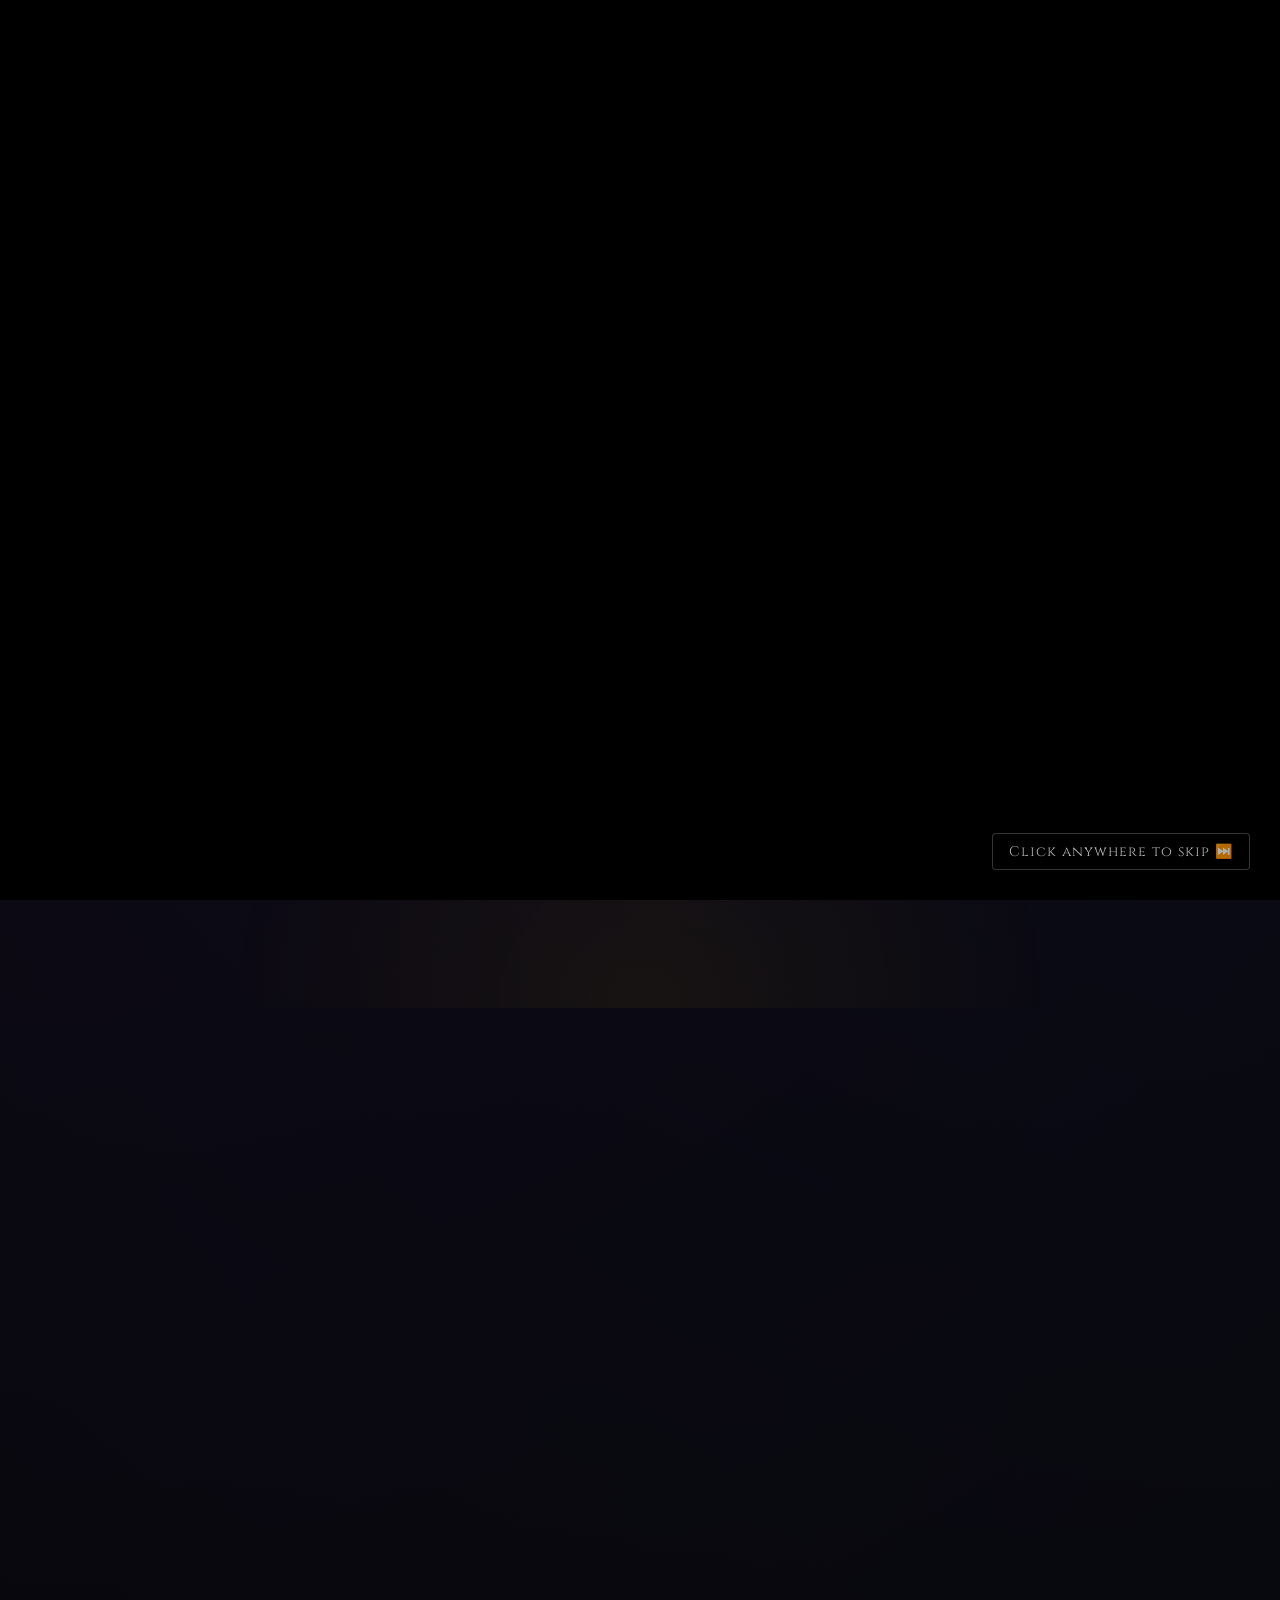
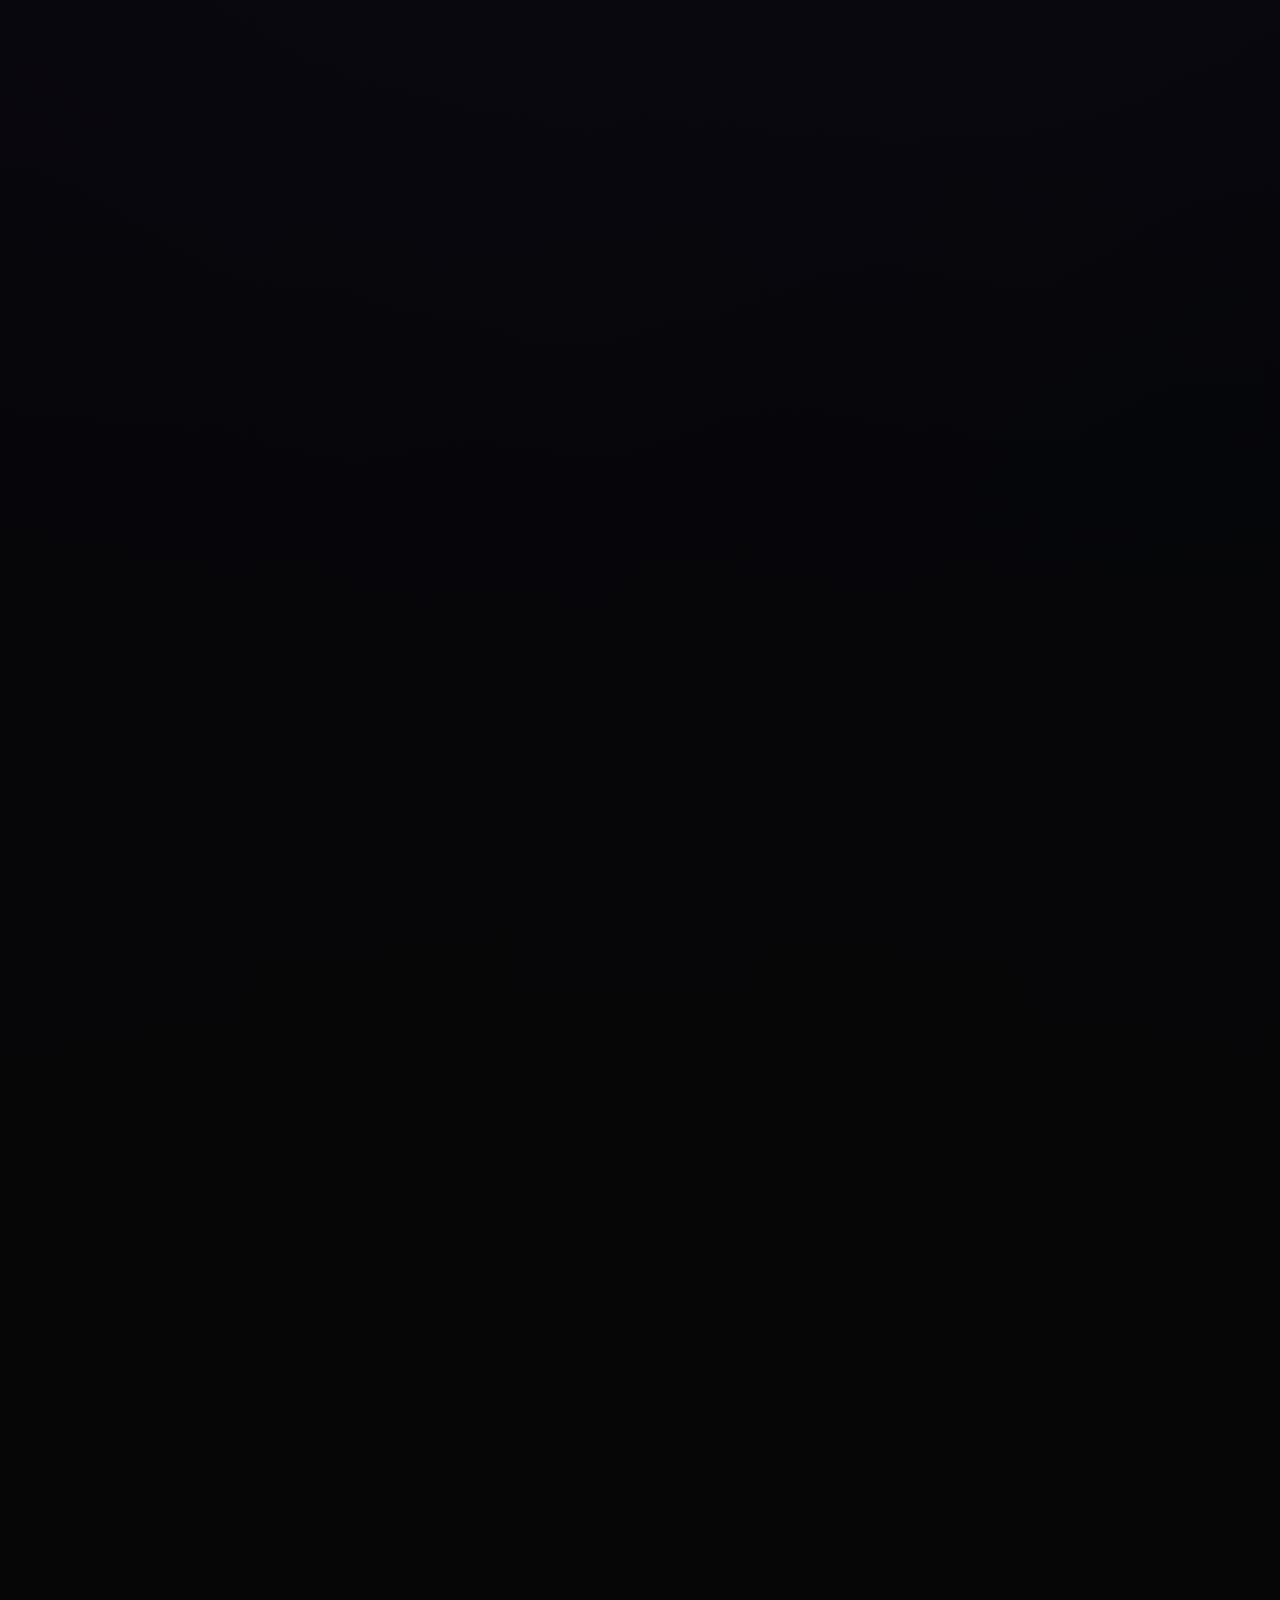
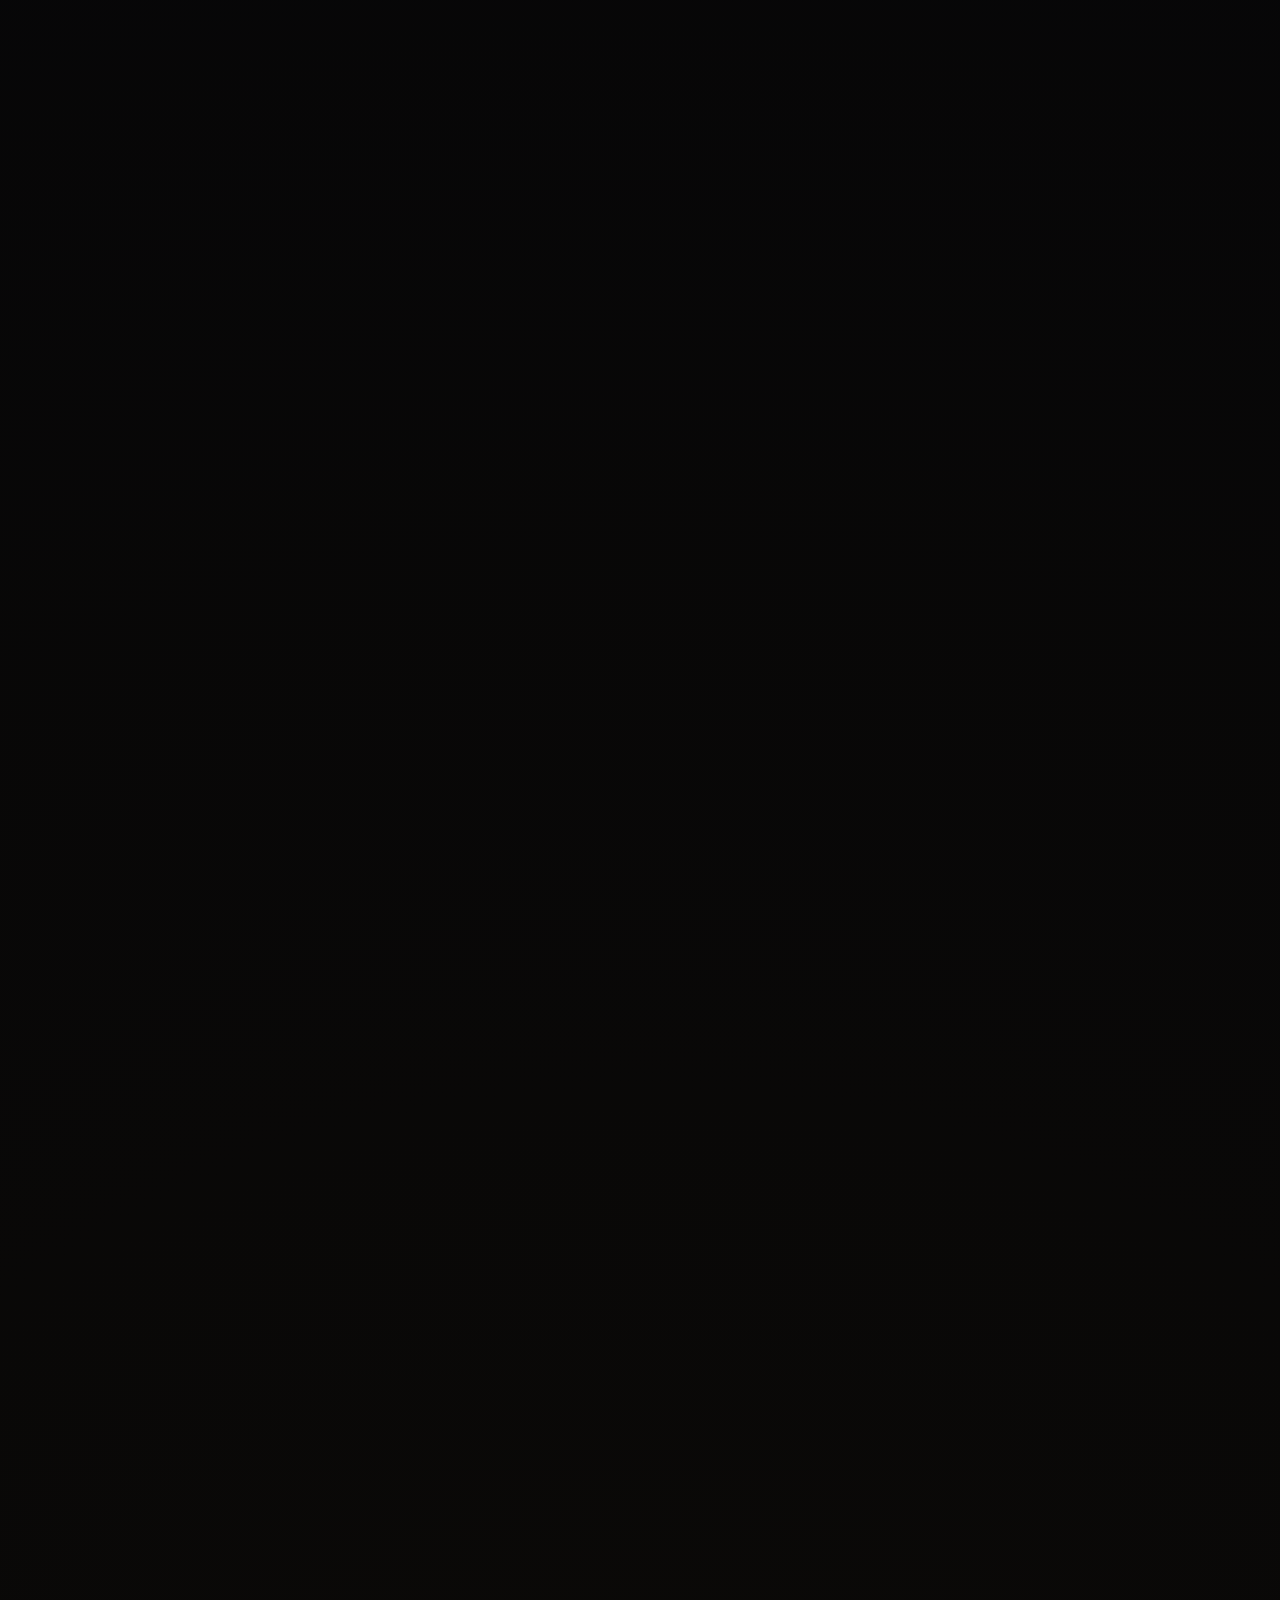
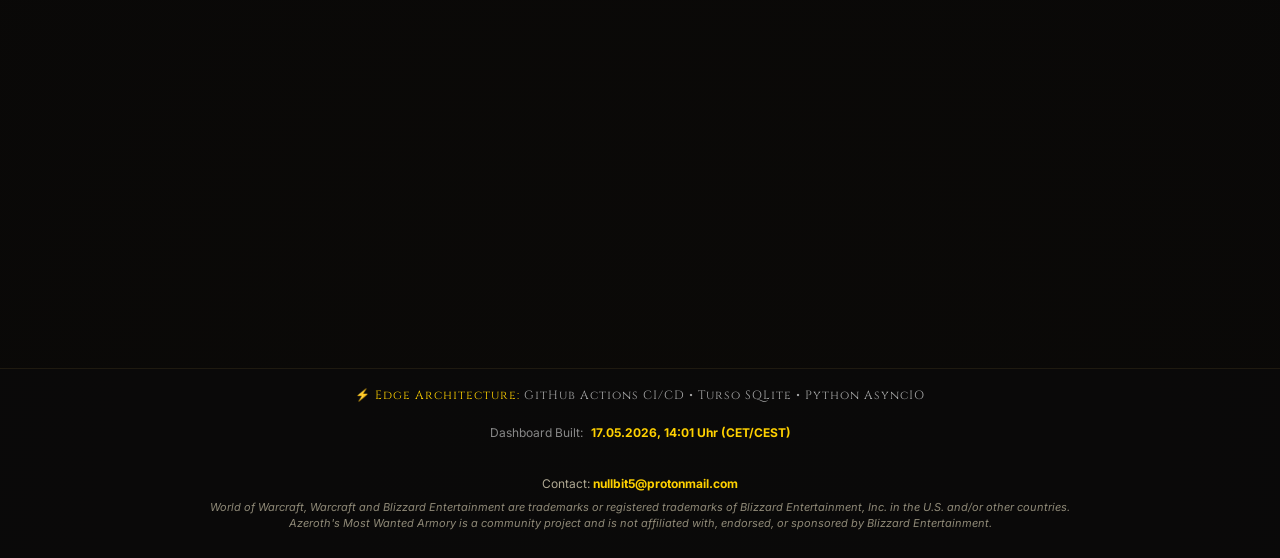
==== commit dde9e76a: "Auto-update WoW guild data" ====
--- a/index.html
+++ b/index.html
@@ -18012,7 +18012,7 @@
                     <div class="home-section-heading home-section-heading-compact home-roster-intelligence-heading">
                         <h3 class="home-section-title">Roster Intelligence</h3>
                         <p class="home-section-subtitle">Movement, recent changes, and officer health from the latest guild snapshot.</p>
-                        <p id="home-roster-intelligence-sync" class="home-roster-intelligence-sync">Dashboard built: 17.05.2026 13:01 Uhr (CET/CEST)</p>
+                        <p id="home-roster-intelligence-sync" class="home-roster-intelligence-sync">Dashboard built: 17.05.2026 14:01 Uhr (CET/CEST)</p>
                     </div>
 
                     <div class="home-roster-intelligence-cluster">
@@ -19167,10 +19167,10 @@
     </div>
 
     <script id="dashboard-config" type="application/json">
-        {"last_updated": "2026-05-17T11:01:29.678065Z", "total_members": 649, "total_members_mains": 616, "active_14_days": 238, "active_14_days_mains": 223, "raid_ready_count": 25, "raid_ready_count_mains": 25, "avg_ilvl_70": 107, "avg_ilvl_70_mains": 107, "global_trends": {"trend_total": 0, "trend_active": -2, "trend_ready": 1, "trend_total_mains": 0, "trend_active_mains": -2, "trend_ready_mains": 1, "total_members": 649, "previous_total_members": 649}, "prev_mvps": {"pve": {"name": "sildow", "score": 32}, "pvp": {"name": "unslopable", "score": 174}}, "campaign_archive": {"weeks": [{"week_anchor": "2026-05-12", "war_effort": [{"category": "xp", "label": "Hero's Journey", "vanguards": [], "participants": ["baldurinus", "zorgan", "mord\u00e1k", "spacemedic", "sikahunt", "viladizud", "waaldrin", "sresan", "sildow", "jeslana", "majky", "swaarley", "jikizu", "wizkhalifire", "vazimios", "orcmassager", "cairlecus", "ardonus", "bigchill", "claycassius", "findpeace", "gofuko", "huglada", "hanselaura", "lunatherya", "rinette", "gratje", "riftraff", "magekopie", "sousedka", "cyrithis", "gylletanken", "schurgee", "alvyyn", "conpin", "avotear", "kelliahs", "alhanna", "moonola", "svimen", "beligucimane", "erenyah", "frauwd", "heterjaglnur", "shmiquel", "yeyeayeah", "praxeos", "hawksy", "adorablade", "killsteal", "schnapsbarti", "dugallis", "junkf\u00e2t", "nimmwasgeht", "tovanier", "onlyahuman", "chikay", "felixyung", "labanta", "robinthefox", "portalpan", "gisellas", "heavendot", "bonkonyou", "tettenmilk", "elroq", "pewtah"], "participant_count": 67}, {"category": "hk", "label": "Blood of the Enemy", "vanguards": ["jogonwar", "chikay", "moonola"], "participants": ["mescalito", "jogonwar", "reyman", "unslopable", "moonola", "chikay"], "participant_count": 6}, {"category": "loot", "label": "Dragon's Hoard", "vanguards": ["midser", "manalover", "jogonwar"], "participants": ["chim\u00e1y", "moonola", "unslopable", "mescalito", "manalover", "midser", "lennier", "heavenleigh", "reyman", "jogonwar", "gnomusblasus", "lunatherya", "smallpea", "chikay", "pewtah"], "participant_count": 15}, {"category": "readiness", "label": "Warden's Standard", "vanguards": [], "participants": ["gnomusblasus", "anklecleaver", "unslopable", "mescalito", "chim\u00e1y", "ragoutto", "midser", "reyman", "manalover", "gabbriello"], "participant_count": 10}], "reigning_titles": [], "ladder": {"pve": [], "pvp": []}, "war_effort_entry_count": 4, "ladder_entry_count": 0, "reigning_entry_count": 0}, {"week_anchor": "2026-05-05", "war_effort": [{"category": "xp", "label": "Hero's Journey", "vanguards": [], "participants": ["junkf\u00e2t", "schurgee", "mumpithz", "yeyeayeah", "cairlecus", "matechile", "pewtah", "jikizu", "lunatherya", "besquinn", "maikle", "sikahunt", "dragansaban", "sresan", "magekopie", "nimmwasgeht", "onlyahuman", "sildow", "bigchill", "hawksy", "el\u00f8mer", "vazimios", "rinette", "shmiquel", "conpin", "wizkhalifire", "erenyah", "viladizud", "heterjaglnur", "tovanier", "huglada", "slid\u00e9", "ardonus", "ironminer", "gratje", "chikay", "macrotank", "riftraff", "robinthefox", "praxeos", "cyrithis", "pur\u00eety", "gylletanken", "baddock", "holanor", "svimen", "maius", "trhorn", "j\u00e0ckaustin", "midser", "shingles", "prska", "killsteal", "schnapsbarti", "mauldarth", "kaivelle", "jeslana", "corrwin", "claycassius", "synthhr", "elunida", "cursedface", "felixyung", "labanta", "ravas", "avotear", "manalover", "narshal", "herrencrem\u00e9", "baldurinus", "lautna", "alhanna", "veelilah", "lapsina", "portalpan", "kl\u00e9ryk", "moonola", "sikasham", "frauwd", "beligucimane", "pointiear"], "participant_count": 81}, {"category": "hk", "label": "Blood of the Enemy", "vanguards": [], "participants": ["lunatherya", "synthhie", "magicalwind", "ironminer", "unslopable", "chikay"], "participant_count": 6}, {"category": "loot", "label": "Dragon's Hoard", "vanguards": [], "participants": ["chim\u00e1y", "unslopable", "chikay", "tovanier", "lockro", "maikle", "anklecleaver", "aregos", "gnomusblasus"], "participant_count": 9}, {"category": "zenith", "label": "The Zenith Cohort", "vanguards": ["manalover", "cursedface", "midser"], "participants": ["manalover", "cursedface", "midser"], "participant_count": 3}, {"category": "readiness", "label": "Warden's Standard", "vanguards": ["gnomusblasus", "unslopable", "anklecleaver"], "participants": ["gnomusblasus", "unslopable", "anklecleaver", "lockro", "crowlyy", "romisterio", "ragoutto", "chim\u00e1y", "gabbriello", "harthstab", "hehealer", "mescalito"], "participant_count": 12}], "reigning_titles": [{"category": "pve", "label": "PvE", "champion": "sildow", "score": 32}, {"category": "pvp", "label": "PvP", "champion": "unslopable", "score": 174}], "ladder": {"pve": [{"rank": 1, "champion": "pipogya", "score": 116}, {"rank": 2, "champion": "gnomusblasus", "score": 115}, {"rank": 3, "champion": "jalozin", "score": 115}], "pvp": [{"rank": 1, "champion": "fewick", "score": 3610}, {"rank": 2, "champion": "heavenlo", "score": 2121}, {"rank": 3, "champion": "heavenleigh", "score": 1570}]}, "war_effort_entry_count": 5, "ladder_entry_count": 6, "reigning_entry_count": 2}, {"week_anchor": "2026-04-28", "war_effort": [{"category": "xp", "label": "Hero's Journey", "vanguards": [], "participants": ["huglada", "eliseraf", "veelilah", "neolyte", "neoflayme", "matechile", "mord\u00e1k", "maikle", "kaivelle", "narshal", "beligucimane", "sildow", "besquinn", "baldurinus", "bigchill", "pewtah", "redforkbeard", "cennoreth", "cursedface", "robinthefox", "tettenmilk", "vzh", "ayuri", "moonola", "elunida", "dragansaban", "ardonus", "roastpiglet", "gratje", "thorrison", "sleipnerr", "midser", "mumpithz", "gylletanken", "portalpan", "hawksy", "manalover", "rensen", "corrwin", "heterjaglnur", "gofuko", "maius", "agioserotas", "avotear", "spacemedic", "chikay", "shmiquel", "christah", "lathinus", "ironminer", "abete", "tovanier", "rinette", "marfic", "alhanna", "kr\u00e9me", "matsumu", "sikapala", "sikasham", "elroq", "prska", "slid\u00e9", "yeyeayeah", "trhorn", "schurgee", "jeslana", "vanbaer", "pearicetea", "waaldrin", "greatives", "pur\u00eety", "claycassius", "cyrithis", "n\u00e9rolas", "sousedka", "frauwd", "j\u00e0ckaustin", "praxeos", "swaarley", "shingles", "felixyung", "labanta", "conpin", "r\u00f6m\u00ef", "hanselaura", "arm\u00e3kuni"], "participant_count": 86}, {"category": "hk", "label": "Blood of the Enemy", "vanguards": [], "participants": ["ironminer", "unslopable", "moonola", "tovanier", "chikay", "kaivelle"], "participant_count": 6}, {"category": "loot", "label": "Dragon's Hoard", "vanguards": [], "participants": ["veelilah", "unslopable", "lockro", "anklecleaver", "baldurinus", "jogonwar", "aregos", "gnomusblasus", "matechile"], "participant_count": 9}, {"category": "readiness", "label": "Warden's Standard", "vanguards": [], "participants": ["gnomusblasus", "anklecleaver", "hehealer", "ragoutto", "chim\u00e1y", "romisterio", "gabbriello", "harthstab", "unslopable"], "participant_count": 9}], "reigning_titles": [{"category": "pve", "label": "PvE", "champion": "matechile", "score": 48}, {"category": "pvp", "label": "PvP", "champion": "unslopable", "score": 799}], "ladder": {"pve": [{"rank": 1, "champion": "pipogya", "score": 116}, {"rank": 2, "champion": "jalozin", "score": 115}, {"rank": 3, "champion": "gnomusblasus", "score": 114}], "pvp": [{"rank": 1, "champion": "fewick", "score": 3610}, {"rank": 2, "champion": "heavenlo", "score": 2121}, {"rank": 3, "champion": "heavenleigh", "score": 1570}]}, "war_effort_entry_count": 4, "ladder_entry_count": 6, "reigning_entry_count": 2}, {"week_anchor": "2026-04-21", "war_effort": [{"category": "xp", "label": "Hero's Journey", "vanguards": [], "participants": ["beligucimane", "sildow", "dragansaban", "veelilah", "anakius", "arm\u00e3kuni", "conpin", "chikay", "n\u00e9rolas", "huglada", "hanselaura", "moonola", "roastpiglet", "besquinn", "unslopable", "yeyeayeah", "ironminer", "bonkonyou", "schurgee", "abete", "majky", "cyrithis", "vzh", "felixyung", "labanta", "baddock", "rinette", "eliseraf", "maikle", "cositank", "sikasham", "christah", "cennoreth", "elroq", "lautna", "slid\u00e9", "cursedface", "maius", "heavendot", "sparr\u00f4w", "candressa", "lowelheim", "drazei", "tovanier", "baldurinus", "j\u00e0ckaustin", "lathinus", "midser", "sleipnerr", "varkie", "spacemedic", "trhorn", "kaivelle", "pointiear", "smallpea", "heterjaglnur", "praxeos", "pearicetea", "greatives", "ziraknar\u00e2g", "tankpan", "firnessa", "kr\u00e9me", "kl\u00e9ryk", "mescalito", "herrencrem\u00e9", "kkohkris", "creepew", "jacquie", "silzard", "corrwin", "murderrose", "neolyte", "neoflayme", "robinthefox", "marfic", "chim\u00e1y", "geilgeilgeil", "gr\u00e9giud", "dugallis", "rensen", "el\u00f8mer", "alhanna", "bigchill", "ardiano", "k\u00eengmemos", "kohkris", "sikapala", "matechile", "r\u00fcg", "narshal", "portalpan", "elfelya", "redforkbeard", "aregos", "prska", "gylletanken", "mavverick", "ravas", "elunida", "frauwd"], "participant_count": 101}, {"category": "hk", "label": "Blood of the Enemy", "vanguards": ["romisterio", "lockro"], "participants": ["aregos", "romisterio", "lockro", "murphii", "gnomusblasus", "anklecleaver", "ironminer", "moonola", "conpin"], "participant_count": 9}, {"category": "loot", "label": "Dragon's Hoard", "vanguards": [], "participants": ["veelilah", "romisterio", "tovanier", "chim\u00e1y", "jogonwar", "murphii", "lockro", "lennier", "baldurinus", "anklecleaver", "jalozin", "gnomusblasus", "gnokedli", "aregos", "moonola"], "participant_count": 15}, {"category": "zenith", "label": "The Zenith Cohort", "vanguards": [], "participants": ["aregos", "elfelya", "chim\u00e1y", "mescalito", "smallpea", "unslopable"], "participant_count": 6}], "reigning_titles": [{"category": "pvp", "label": "PvP", "champion": "romisterio", "score": 352}], "ladder": {"pve": [{"rank": 2, "champion": "pipogya", "score": 116}, {"rank": 3, "champion": "jalozin", "score": 115}], "pvp": [{"rank": 1, "champion": "fewick", "score": 3610}, {"rank": 2, "champion": "heavenlo", "score": 2121}, {"rank": 3, "champion": "heavenleigh", "score": 1570}]}, "war_effort_entry_count": 4, "ladder_entry_count": 5, "reigning_entry_count": 1}, {"week_anchor": "2026-04-14", "war_effort": [{"category": "xp", "label": "Hero's Journey", "vanguards": [], "participants": ["neolyte", "matechile", "moonola", "corrwin", "yeyeayeah", "vzh", "hawksy", "kr\u00e9me", "veelilah", "neoflayme", "mescalito", "sildow", "anakius", "n\u00e9rolas", "elunida", "baddock", "hanselaura", "portalpan", "kaivelle", "muthapharma", "sikasham", "heterjaglnur", "j\u00e0ckaustin", "aregos", "felixyung", "labanta", "narshal", "bigchill", "majky", "vanbaer", "tanaqui", "murderrose", "el\u00f8mer", "silzard", "sleipnerr", "geilgeilgeil", "conpin", "mord\u00e1k", "besquinn", "cyrithis", "rinette", "varkie", "ziraknar\u00e2g", "slid\u00e9", "lathinus", "synthhr", "unslopable", "pewtah", "tovanier", "huglada", "varallion", "drazei", "marfic", "schurgee", "midser", "erenyah", "shingles", "lautna", "ravas", "elfelya", "nacht\u00f6lfin", "thorrison", "weck\u00f8", "herrencrem\u00e9", "uncleurkle", "chikay", "mauldarth", "claycassius", "beeravergina", "wetmetter", "zorciah", "redforkbeard", "elroq", "romisterio", "ironminer", "sousedka", "murphii", "alhanna", "bonkonyou", "cursedface", "yd\u00fara", "kohnina", "ir\u00falan", "creepew", "cosimendes", "jeslana", "dialectic", "mavverick", "jackspicer", "dugallis", "takadoss", "sikapala", "spacemedic", "kelliahs", "anwy", "cennoreth", "r\u00e5uger", "de\u00e4deater", "histarael", "candressa", "cocobear", "allze", "azylum", "fulldverg", "christah", "ayuri", "peytr", "eliseraf"], "participant_count": 108}, {"category": "hk", "label": "Blood of the Enemy", "vanguards": ["lockro", "murphii"], "participants": ["aregos", "romisterio", "lockro", "murphii", "lautna", "de\u00e4deater", "ravas", "gnomusblasus", "marfic", "uncleurkle", "dialectic", "sousedka", "ironminer", "unslopable", "moonola"], "participant_count": 15}, {"category": "loot", "label": "Dragon's Hoard", "vanguards": [], "participants": ["matechile", "romisterio", "jalozin", "sedrev", "kr\u00e9me", "pipogya", "aregos", "gnomusblasus", "elunida", "gabbriello"], "participant_count": 10}, {"category": "zenith", "label": "The Zenith Cohort", "vanguards": [], "participants": ["cocobear", "dialectic", "cosimendes", "murphii", "romisterio", "uncleurkle"], "participant_count": 6}], "reigning_titles": [{"category": "pve", "label": "PvE", "champion": "claycassius", "score": 40}, {"category": "pvp", "label": "PvP", "champion": "lockro", "score": 257}], "ladder": {"pve": [{"rank": 2, "champion": "pipogya", "score": 116}, {"rank": 3, "champion": "gnomusblasus", "score": 113}], "pvp": [{"rank": 1, "champion": "fewick", "score": 3610}, {"rank": 2, "champion": "heavenlo", "score": 2121}, {"rank": 3, "champion": "heavenleigh", "score": 1570}]}, "war_effort_entry_count": 4, "ladder_entry_count": 5, "reigning_entry_count": 2}, {"week_anchor": "2026-04-07", "war_effort": [{"category": "xp", "label": "Hero's Journey", "vanguards": [], "participants": ["moonola", "allze", "candressa", "el\u00f8mer", "romisterio", "histarael", "tovanier", "matechile", "dugallis", "aodheriel", "slid\u00e9", "synthhie", "varallion", "kaivelle", "veelilah", "baddock", "sousedka", "elfelya", "vanbaer", "drazei", "wetmetter", "anakius", "ayuri", "heavenleigh", "narshal", "besquinn", "cyrithis", "avotear", "bigchill", "yeyeayeah", "heavenlo", "lathinus", "midser", "silzard", "murderrose", "uncleurkle", "elunida", "cennoreth", "creepew", "corrwin", "herrencrem\u00e9", "mavverick", "rensen", "peytr", "ziraknar\u00e2g", "elroq", "aregos", "sikapala", "frauwd", "heterjaglnur", "chikay", "unslopable", "christah", "kr\u00e9me", "cocobear", "schurgee", "majky", "de\u00e4deater", "schnapsbarti", "goyathlay", "claycassius", "dialectic", "lautna", "saadnuga", "shinuko", "geilgeilgeil", "shazahm", "lockro", "manalover", "varkie", "tankpan", "zorciah", "kohninah", "sikasham", "malifrizider", "kkohkris", "ironminer", "pearicetea", "greatives", "padussy", "rinette", "murphii", "weck\u00f8", "neolyte", "neoflayme", "gongles", "conpin", "ir\u00falan", "huglada", "takadoss", "alhanna", "griee", "conviction", "marfic", "svimen", "mescalito", "huntpan", "swaarley", "r\u00e5uger", "ardiano", "solrye", "arm\u00e3kuni", "ravas", "hawksy", "soales", "primadonnali", "anwy", "funniermonke", "emrian", "elsberg", "firnessa", "nieznanys", "j\u00e0ckaustin", "jackspicer", "eliseraf", "rayr", "huunterz", "lotomba", "yd\u00fara", "vzh", "roastpiglet", "pur\u00eety", "kelliahs", "mord\u00e1k", "veelock", "steverwin", "n\u00e9rolas", "portalpan", "missrog", "rapyz", "cursedface", "sikagnome", "praxeos", "nacht\u00f6lfin", "mauldarth", "raindropplet", "jacquie", "robinthefox"], "participant_count": 138}, {"category": "hk", "label": "Blood of the Enemy", "vanguards": ["nelfas"], "participants": ["aregos", "slid\u00e9", "svimen", "de\u00e4deater", "nelfas", "ravas", "elroq", "elsberg", "elfelya", "candressa", "unslopable", "conpin", "anakius", "rayr", "jackspicer"], "participant_count": 15}, {"category": "loot", "label": "Dragon's Hoard", "vanguards": [], "participants": ["jalozin", "aregos", "pipogya", "lennier", "gnomusblasus", "nelfas", "dugallis", "ahzrael"], "participant_count": 8}, {"category": "zenith", "label": "The Zenith Cohort", "vanguards": ["missrog", "steverwin"], "participants": ["missrog", "steverwin", "lockro", "shinuko", "heavenlo", "heavenleigh", "synthhie"], "participant_count": 7}], "reigning_titles": [], "ladder": {"pve": [{"rank": 3, "champion": "pipogya", "score": 115}], "pvp": [{"rank": 1, "champion": "fewick", "score": 3610}, {"rank": 2, "champion": "heavenlo", "score": 2121}, {"rank": 3, "champion": "heavenleigh", "score": 1570}]}, "war_effort_entry_count": 4, "ladder_entry_count": 4, "reigning_entry_count": 0}, {"week_anchor": "2026-03-31", "war_effort": [{"category": "xp", "label": "Hero's Journey", "vanguards": ["arm\u00e3kuni"], "participants": ["avotear", "padussy", "toxeris", "vzh", "vanbaer", "pearicetea", "dugallis", "sqishy", "r\u00e5uger", "murderrose", "varallion", "cennoreth", "rayr", "besquinn", "ironminer", "jaade", "patogoat", "lotomba", "saadnuga", "claycassius", "yd\u00fara", "drazei", "ir\u00falan", "chikay", "creepew", "bigchill", "midser", "elunida", "romisterio", "roastpiglet", "yeyeayeah", "jackspicer", "j\u00e0ckaustin", "veelock", "marfic", "weck\u00f8", "herrencrem\u00e9", "anakius", "robinthefox", "griee", "paisioss", "elsberg", "murphii", "firnessa", "varkie", "duckmanpet", "peytr", "silzard", "zyphari", "portalpan", "christah", "histarael", "noordraak", "unslopable", "sikagnome", "gofuko", "emrian", "erenyah", "lautna", "swaarley", "takadoss", "malifrizider", "steverwin", "allze", "eliseraf", "elfelya", "ziraknar\u00e2g", "el\u00f8mer", "kelliahs", "ardiano", "spacemedic", "heterjaglnur", "rinette", "sedrev", "huntpan", "matechile", "frauwd", "lockro", "lathinus", "huglada", "tovanier", "majky", "candressa", "missrog", "cursedface", "arm\u00e3kuni", "lowelheim", "nacht\u00f6lfin", "conpin", "rubyone", "heavenlo", "mavverick", "raindropplet", "myrathine", "tankpan", "aregos", "corrwin", "whatheals", "sousedka", "mescalito", "hanselaura", "ravas", "rapyz", "iwannabe", "pentzalon", "elroq", "starbeast", "heavenleigh", "de\u00e4deater", "orgodon", "cyrithis", "n\u00e9rolas", "drez", "anwy", "moonola", "jeslana", "belujar", "evilbeard", "bellelissa", "huunterz", "aedankhan", "wurim", "thyhorn", "cocobear", "goyathlay", "solrye", "rensen", "narshal", "schurgee", "idashealer", "hulie", "uncleurkle", "roosterqt", "ar\u00f8wyn", "funniermonke", "abete", "alhanna", "deathofexile", "crueldreki", "zorciah", "shingles", "pur\u00eety", "shinuko", "manareach", "svimen", "karrage", "l\u00f6tk\u00f6", "oskosh", "thert", "antist", "jacquie", "slid\u00e9", "praxeos", "trhorn", "shazahm", "fenderart", "beeravergina", "sleipnerr", "q\u00e1mmar", "felixyung", "philmccraken", "schnapsbarti", "labanta", "toxicx", "primadonnali", "tanaqui", "dialectic", "missbubbles"], "participant_count": 168}, {"category": "hk", "label": "Blood of the Enemy", "vanguards": ["nelfas", "unslopable", "anklecleaver"], "participants": ["ragoutto", "aregos", "cursedface", "ahzrael", "thert", "pentzalon", "talamear", "starbeast", "deathofexile", "nelfas", "anklecleaver", "reyman", "herrencrem\u00e9", "sikagnome", "belujar", "unslopable", "roosterqt", "huunterz"], "participant_count": 18}, {"category": "loot", "label": "Dragon's Hoard", "vanguards": [], "participants": ["karismo", "gnomusblasus", "gnokedli", "cresia", "ahzrael", "sedrev", "nelfas", "pentzalon", "shootrmcgvin", "pipogya", "nadhi", "goyathlay", "roosterqt", "fenderart", "raindropplet"], "participant_count": 15}, {"category": "zenith", "label": "The Zenith Cohort", "vanguards": [], "participants": ["roosterqt", "starbeast", "rubyone", "sedrev", "noordraak", "zyphari"], "participant_count": 6}], "reigning_titles": [{"category": "pvp", "label": "PvP", "champion": "nelfas", "score": 376}], "ladder": {"pve": [{"rank": 1, "champion": "pipogya", "score": 115}, {"rank": 3, "champion": "crowlyy", "score": 112}], "pvp": [{"rank": 1, "champion": "fewick", "score": 3610}, {"rank": 2, "champion": "heavenlo", "score": 2121}, {"rank": 3, "champion": "heavenleigh", "score": 1570}]}, "war_effort_entry_count": 4, "ladder_entry_count": 5, "reigning_entry_count": 1}, {"week_anchor": "2026-03-24", "war_effort": [{"category": "xp", "label": "Hero's Journey", "vanguards": ["narshal", "karrage"], "participants": ["mavverick", "de\u00e4deater", "toxeris", "allze", "aedankhan", "patogoat", "roosterqt", "starbeast", "huunterz", "rensen", "varallion", "malifrizider", "narshal", "padussy", "abete", "sedrev", "gongles", "erenyah", "pearicetea", "r\u00e5uger", "yeyeayeah", "unslopable", "corrwin", "toxicx", "greatives", "steverwin", "robinthefox", "j\u00e0ckaustin", "arm\u00e3kuni", "wurim", "elfelya", "romisterio", "christah", "jackspicer", "ir\u00falan", "anwy", "saadnuga", "driesmertens", "karrage", "heterjaglnur", "shinuko", "manalover", "manareach", "q\u00e1mmar", "noordraak", "primadonnali", "cursedface", "lautna", "takadoss", "rapyz", "thert", "hanselaura", "jaade", "creepew", "belujar", "yd\u00fara", "raindropplet", "missbubbles", "sikagnome", "mino\u00e4h", "bigchill", "ziraknar\u00e2g", "lowelheim", "idashealer", "ardiano", "elsberg", "peytr", "oskosh", "philmccraken", "draengheit", "pur\u00eety", "orgodon", "ragoutto", "sousedka", "mundaa", "zyphari", "synthhie", "bellelissa", "ar\u00f8wyn", "huntpan", "nieznanys", "mauldarth", "fenderart", "drez", "marfic", "gofuko", "zorciah", "seralyph", "angmarien", "raelenna", "confusmax", "nacht\u00f6lfin", "roastpiglet", "murphii", "\u00e6doar", "lockro", "lathinus", "beeravergina", "majky", "rinette", "antist", "drazei", "dugallis", "sqishy", "ironmaidon", "slid\u00e9", "solidshort", "griee", "murderrose", "vanbaer", "twezz", "ironminer", "dustaclaud", "rudolfonso", "lagerka", "muktu", "alvyyn", "schurgee", "elunida", "funniermonke", "veelock", "avotear", "trhorn", "lilidani", "thalamear", "goyathlay", "magekopie", "alhanna", "jogonwar", "waaldrin", "rubyone", "joestawr", "valanths", "herendahr", "duckmanpet", "tiefk\u00fchlware", "swaarley", "dialectic", "shingles", "gurdats", "fulldverg", "pointiear", "angsironfist", "eliseraf", "hulie", "tovanier", "emrian", "huglada", "praxeos", "myrathine", "besquinn", "l\u00f6tk\u00f6", "yetogaben", "moonola", "johnlocky", "alexitron", "tankpan", "dizzydudess", "shazahm", "kelliahs", "anklecleaver", "n\u00e2zg\u00fal", "tomsaft", "raeghar", "paisioss", "redriding", "elroq", "herrencrem\u00e9", "mord\u00e1k", "yeldor", "ostobad", "jacquie", "raaiinzl", "uncleurkle", "candressa", "frauwd", "engywooktbc", "aregos", "chim\u00e1y", "mechoka", "vzh", "gelkin", "thaiwan", "firnessa", "alduriaf", "toxocto", "conviction", "sveinar", "inciter", "pytah", "ravas", "aeghtelius", "schnapsbarti", "caerci", "gnokedli", "arcanik", "cresia"], "participant_count": 197}, {"category": "hk", "label": "Blood of the Enemy", "vanguards": ["crowlyy", "thert"], "participants": ["anwy", "thert", "lockro", "murphii", "anklecleaver", "crowlyy", "uncleurkle", "pointiear", "ziraknar\u00e2g", "reyman", "yetogaben", "thalamear", "dialectic", "elfelya", "rudolfonso"], "participant_count": 15}, {"category": "loot", "label": "Dragon's Hoard", "vanguards": ["gnokedli", "karismo"], "participants": ["gnokedli", "karismo", "cresia", "wrynnin", "pipogya", "reyman", "hehealer", "idashealer", "fenderart", "ahzrael", "shinuko", "crowlyy", "antist"], "participant_count": 13}, {"category": "zenith", "label": "The Zenith Cohort", "vanguards": ["cresia", "gnokedli"], "participants": ["cresia", "gnokedli", "gelkin", "raeghar", "anklecleaver", "valanths", "jogonwar", "muktu", "ragoutto"], "participant_count": 9}], "reigning_titles": [{"category": "pvp", "label": "PvP", "champion": "crowlyy", "score": 279}], "ladder": {"pve": [{"rank": 2, "champion": "pipogya", "score": 113}], "pvp": [{"rank": 1, "champion": "fewick", "score": 3610}, {"rank": 3, "champion": "heavenlo", "score": 2121}]}, "war_effort_entry_count": 4, "ladder_entry_count": 3, "reigning_entry_count": 1}, {"week_anchor": "2026-03-17", "war_effort": [], "reigning_titles": [], "ladder": {"pve": [], "pvp": [{"rank": 1, "champion": "fewick", "score": 3610}, {"rank": 2, "champion": "pupicus", "score": 1187}, {"rank": 3, "champion": "paples", "score": 683}]}, "war_effort_entry_count": 0, "ladder_entry_count": 3, "reigning_entry_count": 0}], "latest_week": "2026-05-12", "archived_weeks": 9, "total_campaign_entries": 70, "reigning_titles_logged": 9}, "membership_movement": {"joined": 0, "departed": 1, "rejoined": 0, "total": 1, "recent_joined": 19, "recent_departed": 18, "recent_rejoined": 1, "recent_total": 38, "recent": [{"id": 693, "scan_id": "2026-05-16T23:00:37.642720Z", "character_name": "Visucius", "event_type": "departed", "detected_at": "2026-05-16T23:00:37.642720Z", "previous_status": "active", "current_status": "departed"}, {"id": 692, "scan_id": "2026-05-16T19:00:40.142758Z", "character_name": "Kultapoju", "event_type": "departed", "detected_at": "2026-05-16T19:00:40.142758Z", "previous_status": "active", "current_status": "departed"}, {"id": 691, "scan_id": "2026-05-16T19:00:40.142758Z", "character_name": "Blondemight", "event_type": "departed", "detected_at": "2026-05-16T19:00:40.142758Z", "previous_status": "active", "current_status": "departed"}, {"id": 690, "scan_id": "2026-05-16T15:00:43.838101Z", "character_name": "Whitefight", "event_type": "departed", "detected_at": "2026-05-16T15:00:43.838101Z", "previous_status": "active", "current_status": "departed"}, {"id": 689, "scan_id": "2026-05-16T11:00:42.807307Z", "character_name": "Shambeenie", "event_type": "departed", "detected_at": "2026-05-16T11:00:42.807307Z", "previous_status": "active", "current_status": "departed"}, {"id": 688, "scan_id": "2026-05-15T18:00:44.492731Z", "character_name": "Anantios", "event_type": "departed", "detected_at": "2026-05-15T18:00:44.492731Z", "previous_status": "active", "current_status": "departed"}, {"id": 687, "scan_id": "2026-05-15T14:00:45.192959Z", "character_name": "Petruzkii", "event_type": "departed", "detected_at": "2026-05-15T14:00:45.192959Z", "previous_status": "active", "current_status": "departed"}, {"id": 686, "scan_id": "2026-05-15T14:00:45.192959Z", "character_name": "Mikaelion", "event_type": "departed", "detected_at": "2026-05-15T14:00:45.192959Z", "previous_status": "active", "current_status": "departed"}, {"id": 685, "scan_id": "2026-05-14T22:00:44.221048Z", "character_name": "Unclesmilk", "event_type": "departed", "detected_at": "2026-05-14T22:00:44.221048Z", "previous_status": "active", "current_status": "departed"}, {"id": 684, "scan_id": "2026-05-14T18:00:45.619279Z", "character_name": "Fiethsing", "event_type": "joined", "detected_at": "2026-05-14T18:00:45.619279Z", "previous_status": null, "current_status": "active"}, {"id": 683, "scan_id": "2026-05-14T14:00:59.068238Z", "character_name": "Lightbrights", "event_type": "departed", "detected_at": "2026-05-14T14:00:59.068238Z", "previous_status": "active", "current_status": "departed"}, {"id": 682, "scan_id": "2026-05-14T10:00:46.106524Z", "character_name": "Misstemult", "event_type": "departed", "detected_at": "2026-05-14T10:00:46.106524Z", "previous_status": "active", "current_status": "departed"}, {"id": 681, "scan_id": "2026-05-13T12:00:45.254172Z", "character_name": "Onslo", "event_type": "departed", "detected_at": "2026-05-13T12:00:45.254172Z", "previous_status": "active", "current_status": "departed"}, {"id": 680, "scan_id": "2026-05-13T00:00:45.480412Z", "character_name": "Rismus", "event_type": "departed", "detected_at": "2026-05-13T00:00:45.480412Z", "previous_status": "active", "current_status": "departed"}, {"id": 679, "scan_id": "2026-05-13T00:00:45.480412Z", "character_name": "Pollicafdez", "event_type": "departed", "detected_at": "2026-05-13T00:00:45.480412Z", "previous_status": "active", "current_status": "departed"}, {"id": 678, "scan_id": "2026-05-12T16:00:53.067100Z", "character_name": "Zorgan", "event_type": "joined", "detected_at": "2026-05-12T16:00:53.067100Z", "previous_status": null, "current_status": "active"}, {"id": 677, "scan_id": "2026-05-12T16:00:53.067100Z", "character_name": "Puretotem", "event_type": "joined", "detected_at": "2026-05-12T16:00:53.067100Z", "previous_status": null, "current_status": "active"}, {"id": 676, "scan_id": "2026-05-11T22:00:43.040134Z", "character_name": "Authlas", "event_type": "departed", "detected_at": "2026-05-11T22:00:43.040134Z", "previous_status": "active", "current_status": "departed"}, {"id": 675, "scan_id": "2026-05-11T18:00:48.392932Z", "character_name": "Angriberen", "event_type": "departed", "detected_at": "2026-05-11T18:00:48.392932Z", "previous_status": "active", "current_status": "departed"}, {"id": 674, "scan_id": "2026-05-11T14:00:57.238753Z", "character_name": "Asheess", "event_type": "departed", "detected_at": "2026-05-11T14:00:57.238753Z", "previous_status": "active", "current_status": "departed"}, {"id": 673, "scan_id": "2026-05-11T10:00:51.362833Z", "character_name": "Aurori\u00e2", "event_type": "departed", "detected_at": "2026-05-11T10:00:51.362833Z", "previous_status": "active", "current_status": "departed"}, {"id": 672, "scan_id": "2026-05-11T06:00:49.979247Z", "character_name": "Nighthallow", "event_type": "joined", "detected_at": "2026-05-11T06:00:49.979247Z", "previous_status": null, "current_status": "active"}, {"id": 671, "scan_id": "2026-05-11T00:00:49.463935Z", "character_name": "Orcmassager", "event_type": "joined", "detected_at": "2026-05-11T00:00:49.463935Z", "previous_status": null, "current_status": "active"}, {"id": 670, "scan_id": "2026-05-10T20:00:50.932776Z", "character_name": "Cairlecus", "event_type": "rejoined", "detected_at": "2026-05-10T20:00:50.932776Z", "previous_status": "departed", "current_status": "active"}, {"id": 669, "scan_id": "2026-05-10T20:00:50.932776Z", "character_name": "Sresan", "event_type": "joined", "detected_at": "2026-05-10T20:00:50.932776Z", "previous_status": null, "current_status": "active"}, {"id": 668, "scan_id": "2026-05-10T20:00:50.932776Z", "character_name": "Junkf\u00e2t", "event_type": "joined", "detected_at": "2026-05-10T20:00:50.932776Z", "previous_status": null, "current_status": "active"}, {"id": 667, "scan_id": "2026-05-10T20:00:50.932776Z", "character_name": "Blondemight", "event_type": "joined", "detected_at": "2026-05-10T20:00:50.932776Z", "previous_status": null, "current_status": "active"}, {"id": 666, "scan_id": "2026-05-10T16:00:48.359175Z", "character_name": "Vazimios", "event_type": "joined", "detected_at": "2026-05-10T16:00:48.359175Z", "previous_status": null, "current_status": "active"}, {"id": 665, "scan_id": "2026-05-10T16:00:48.359175Z", "character_name": "Tonderai", "event_type": "joined", "detected_at": "2026-05-10T16:00:48.359175Z", "previous_status": null, "current_status": "active"}, {"id": 664, "scan_id": "2026-05-10T16:00:48.359175Z", "character_name": "Pollicafdez", "event_type": "joined", "detected_at": "2026-05-10T16:00:48.359175Z", "previous_status": null, "current_status": "active"}, {"id": 663, "scan_id": "2026-05-10T16:00:48.359175Z", "character_name": "Onlyahuman", "event_type": "joined", "detected_at": "2026-05-10T16:00:48.359175Z", "previous_status": null, "current_status": "active"}, {"id": 662, "scan_id": "2026-05-10T16:00:48.359175Z", "character_name": "Olfosu", "event_type": "joined", "detected_at": "2026-05-10T16:00:48.359175Z", "previous_status": null, "current_status": "active"}, {"id": 661, "scan_id": "2026-05-10T16:00:48.359175Z", "character_name": "Nimmwasgeht", "event_type": "joined", "detected_at": "2026-05-10T16:00:48.359175Z", "previous_status": null, "current_status": "active"}, {"id": 660, "scan_id": "2026-05-10T16:00:48.359175Z", "character_name": "Jikizu", "event_type": "joined", "detected_at": "2026-05-10T16:00:48.359175Z", "previous_status": null, "current_status": "active"}, {"id": 659, "scan_id": "2026-05-10T16:00:48.359175Z", "character_name": "Findpeace", "event_type": "joined", "detected_at": "2026-05-10T16:00:48.359175Z", "previous_status": null, "current_status": "active"}, {"id": 658, "scan_id": "2026-05-10T16:00:48.359175Z", "character_name": "Broderman", "event_type": "joined", "detected_at": "2026-05-10T16:00:48.359175Z", "previous_status": null, "current_status": "active"}, {"id": 657, "scan_id": "2026-05-10T16:00:48.359175Z", "character_name": "Angriberen", "event_type": "joined", "detected_at": "2026-05-10T16:00:48.359175Z", "previous_status": null, "current_status": "active"}, {"id": 656, "scan_id": "2026-05-10T12:00:52.204585Z", "character_name": "Adorablade", "event_type": "joined", "detected_at": "2026-05-10T12:00:52.204585Z", "previous_status": null, "current_status": "active"}], "bootstrap": false, "scan_id": "2026-05-16T23:00:37.642720Z", "detected_at": "2026-05-16T23:00:37.642720Z"}, "latest_changes": {"title": "Latest Changes", "items": [{"type": "movement", "label": "Roster movement: +19 joined / -18 departed / 1 rejoined in the last 7 days.", "tone": "watch"}, {"type": "level_up", "label": "11 level-ups recorded", "tone": "positive"}, {"type": "item", "label": "39 gear upgrades recorded", "tone": "positive"}, {"type": "trend", "label": "Daily trend vs previous snapshot: -2 active mains, +1 raid-ready mains", "tone": "trend"}], "empty": false, "empty_text": "No notable changes recorded yet."}, "officer_brief": {"title": "Officer Brief", "status": "Watch", "tone": "watch", "summary": "Roster health needs a watch, but the guild remains active.", "items": [{"type": "activity", "label": "Activity steady: 238 recently active members", "tone": "positive"}, {"type": "readiness", "label": "Readiness building: 25 raid-ready members tracked", "tone": "neutral"}, {"type": "trend", "label": "Recent trend is mixed but still manageable", "tone": "neutral"}], "empty": false, "empty_text": "No roster health signals are available yet."}}
+        {"last_updated": "2026-05-17T12:01:40.614030Z", "total_members": 649, "total_members_mains": 616, "active_14_days": 239, "active_14_days_mains": 224, "raid_ready_count": 25, "raid_ready_count_mains": 25, "avg_ilvl_70": 107, "avg_ilvl_70_mains": 107, "global_trends": {"trend_total": 0, "trend_active": 1, "trend_ready": 0, "trend_total_mains": 0, "trend_active_mains": 1, "trend_ready_mains": 0, "total_members": 649, "previous_total_members": 649}, "prev_mvps": {"pve": {"name": "sildow", "score": 32}, "pvp": {"name": "unslopable", "score": 174}}, "campaign_archive": {"weeks": [{"week_anchor": "2026-05-12", "war_effort": [{"category": "xp", "label": "Hero's Journey", "vanguards": [], "participants": ["orcmassager", "cairlecus", "lautna", "baldurinus", "zorgan", "mord\u00e1k", "spacemedic", "sikahunt", "viladizud", "waaldrin", "sresan", "sildow", "jeslana", "majky", "swaarley", "jikizu", "wizkhalifire", "vazimios", "ardonus", "bigchill", "claycassius", "findpeace", "gofuko", "huglada", "hanselaura", "lunatherya", "rinette", "gratje", "riftraff", "magekopie", "sousedka", "cyrithis", "gylletanken", "schurgee", "alvyyn", "conpin", "avotear", "kelliahs", "alhanna", "moonola", "svimen", "beligucimane", "erenyah", "frauwd", "heterjaglnur", "shmiquel", "yeyeayeah", "praxeos", "hawksy", "adorablade", "killsteal", "schnapsbarti", "dugallis", "junkf\u00e2t", "nimmwasgeht", "tovanier", "onlyahuman", "chikay", "felixyung", "labanta", "robinthefox", "portalpan", "gisellas", "heavendot", "bonkonyou", "tettenmilk", "elroq", "pewtah"], "participant_count": 68}, {"category": "hk", "label": "Blood of the Enemy", "vanguards": ["jogonwar", "chikay", "moonola"], "participants": ["mescalito", "jogonwar", "reyman", "unslopable", "moonola", "chikay"], "participant_count": 6}, {"category": "loot", "label": "Dragon's Hoard", "vanguards": ["midser", "manalover", "jogonwar"], "participants": ["chim\u00e1y", "moonola", "unslopable", "mescalito", "manalover", "midser", "lennier", "heavenleigh", "reyman", "jogonwar", "gnomusblasus", "lunatherya", "smallpea", "chikay", "pewtah"], "participant_count": 15}, {"category": "readiness", "label": "Warden's Standard", "vanguards": [], "participants": ["gnomusblasus", "anklecleaver", "unslopable", "midser", "mescalito", "chim\u00e1y", "ragoutto", "reyman", "manalover", "gabbriello"], "participant_count": 10}], "reigning_titles": [], "ladder": {"pve": [], "pvp": []}, "war_effort_entry_count": 4, "ladder_entry_count": 0, "reigning_entry_count": 0}, {"week_anchor": "2026-05-05", "war_effort": [{"category": "xp", "label": "Hero's Journey", "vanguards": [], "participants": ["junkf\u00e2t", "schurgee", "mumpithz", "yeyeayeah", "cairlecus", "matechile", "pewtah", "jikizu", "lunatherya", "besquinn", "maikle", "sikahunt", "dragansaban", "sresan", "magekopie", "nimmwasgeht", "onlyahuman", "sildow", "bigchill", "hawksy", "el\u00f8mer", "vazimios", "rinette", "shmiquel", "conpin", "wizkhalifire", "erenyah", "viladizud", "heterjaglnur", "tovanier", "huglada", "slid\u00e9", "ardonus", "ironminer", "gratje", "chikay", "macrotank", "riftraff", "robinthefox", "praxeos", "cyrithis", "pur\u00eety", "gylletanken", "baddock", "holanor", "svimen", "maius", "trhorn", "j\u00e0ckaustin", "midser", "shingles", "prska", "killsteal", "schnapsbarti", "mauldarth", "kaivelle", "jeslana", "corrwin", "claycassius", "synthhr", "elunida", "cursedface", "felixyung", "labanta", "ravas", "avotear", "manalover", "narshal", "herrencrem\u00e9", "baldurinus", "lautna", "alhanna", "veelilah", "lapsina", "portalpan", "kl\u00e9ryk", "moonola", "sikasham", "frauwd", "beligucimane", "pointiear"], "participant_count": 81}, {"category": "hk", "label": "Blood of the Enemy", "vanguards": [], "participants": ["lunatherya", "synthhie", "magicalwind", "ironminer", "unslopable", "chikay"], "participant_count": 6}, {"category": "loot", "label": "Dragon's Hoard", "vanguards": [], "participants": ["chim\u00e1y", "unslopable", "chikay", "tovanier", "lockro", "maikle", "anklecleaver", "aregos", "gnomusblasus"], "participant_count": 9}, {"category": "zenith", "label": "The Zenith Cohort", "vanguards": ["manalover", "cursedface", "midser"], "participants": ["manalover", "cursedface", "midser"], "participant_count": 3}, {"category": "readiness", "label": "Warden's Standard", "vanguards": ["gnomusblasus", "unslopable", "anklecleaver"], "participants": ["gnomusblasus", "unslopable", "anklecleaver", "lockro", "crowlyy", "romisterio", "ragoutto", "chim\u00e1y", "gabbriello", "harthstab", "hehealer", "mescalito"], "participant_count": 12}], "reigning_titles": [{"category": "pve", "label": "PvE", "champion": "sildow", "score": 32}, {"category": "pvp", "label": "PvP", "champion": "unslopable", "score": 174}], "ladder": {"pve": [{"rank": 1, "champion": "pipogya", "score": 116}, {"rank": 2, "champion": "gnomusblasus", "score": 115}, {"rank": 3, "champion": "jalozin", "score": 115}], "pvp": [{"rank": 1, "champion": "fewick", "score": 3610}, {"rank": 2, "champion": "heavenlo", "score": 2121}, {"rank": 3, "champion": "heavenleigh", "score": 1570}]}, "war_effort_entry_count": 5, "ladder_entry_count": 6, "reigning_entry_count": 2}, {"week_anchor": "2026-04-28", "war_effort": [{"category": "xp", "label": "Hero's Journey", "vanguards": [], "participants": ["huglada", "eliseraf", "veelilah", "neolyte", "neoflayme", "matechile", "mord\u00e1k", "maikle", "kaivelle", "narshal", "beligucimane", "sildow", "besquinn", "baldurinus", "bigchill", "pewtah", "redforkbeard", "cennoreth", "cursedface", "robinthefox", "tettenmilk", "vzh", "ayuri", "moonola", "elunida", "dragansaban", "ardonus", "roastpiglet", "gratje", "thorrison", "sleipnerr", "midser", "mumpithz", "gylletanken", "portalpan", "hawksy", "manalover", "rensen", "corrwin", "heterjaglnur", "gofuko", "maius", "agioserotas", "avotear", "spacemedic", "chikay", "shmiquel", "christah", "lathinus", "ironminer", "abete", "tovanier", "rinette", "marfic", "alhanna", "kr\u00e9me", "matsumu", "sikapala", "sikasham", "elroq", "prska", "slid\u00e9", "yeyeayeah", "trhorn", "schurgee", "jeslana", "vanbaer", "pearicetea", "waaldrin", "greatives", "pur\u00eety", "claycassius", "cyrithis", "n\u00e9rolas", "sousedka", "frauwd", "j\u00e0ckaustin", "praxeos", "swaarley", "shingles", "felixyung", "labanta", "conpin", "r\u00f6m\u00ef", "hanselaura", "arm\u00e3kuni"], "participant_count": 86}, {"category": "hk", "label": "Blood of the Enemy", "vanguards": [], "participants": ["ironminer", "unslopable", "moonola", "tovanier", "chikay", "kaivelle"], "participant_count": 6}, {"category": "loot", "label": "Dragon's Hoard", "vanguards": [], "participants": ["veelilah", "unslopable", "lockro", "anklecleaver", "baldurinus", "jogonwar", "aregos", "gnomusblasus", "matechile"], "participant_count": 9}, {"category": "readiness", "label": "Warden's Standard", "vanguards": [], "participants": ["gnomusblasus", "anklecleaver", "hehealer", "ragoutto", "chim\u00e1y", "romisterio", "gabbriello", "harthstab", "unslopable"], "participant_count": 9}], "reigning_titles": [{"category": "pve", "label": "PvE", "champion": "matechile", "score": 48}, {"category": "pvp", "label": "PvP", "champion": "unslopable", "score": 799}], "ladder": {"pve": [{"rank": 1, "champion": "pipogya", "score": 116}, {"rank": 2, "champion": "jalozin", "score": 115}, {"rank": 3, "champion": "gnomusblasus", "score": 114}], "pvp": [{"rank": 1, "champion": "fewick", "score": 3610}, {"rank": 2, "champion": "heavenlo", "score": 2121}, {"rank": 3, "champion": "heavenleigh", "score": 1570}]}, "war_effort_entry_count": 4, "ladder_entry_count": 6, "reigning_entry_count": 2}, {"week_anchor": "2026-04-21", "war_effort": [{"category": "xp", "label": "Hero's Journey", "vanguards": [], "participants": ["beligucimane", "sildow", "dragansaban", "veelilah", "anakius", "arm\u00e3kuni", "conpin", "chikay", "n\u00e9rolas", "huglada", "hanselaura", "moonola", "roastpiglet", "besquinn", "unslopable", "yeyeayeah", "ironminer", "bonkonyou", "schurgee", "abete", "majky", "cyrithis", "vzh", "felixyung", "labanta", "baddock", "rinette", "eliseraf", "maikle", "cositank", "sikasham", "christah", "cennoreth", "elroq", "lautna", "slid\u00e9", "cursedface", "maius", "heavendot", "sparr\u00f4w", "candressa", "lowelheim", "drazei", "tovanier", "baldurinus", "j\u00e0ckaustin", "lathinus", "midser", "sleipnerr", "varkie", "spacemedic", "trhorn", "kaivelle", "pointiear", "smallpea", "heterjaglnur", "praxeos", "pearicetea", "greatives", "ziraknar\u00e2g", "tankpan", "firnessa", "kr\u00e9me", "kl\u00e9ryk", "mescalito", "herrencrem\u00e9", "kkohkris", "creepew", "jacquie", "silzard", "corrwin", "murderrose", "neolyte", "neoflayme", "robinthefox", "marfic", "chim\u00e1y", "geilgeilgeil", "gr\u00e9giud", "dugallis", "rensen", "el\u00f8mer", "alhanna", "bigchill", "ardiano", "k\u00eengmemos", "kohkris", "sikapala", "matechile", "r\u00fcg", "narshal", "portalpan", "elfelya", "redforkbeard", "aregos", "prska", "gylletanken", "mavverick", "ravas", "elunida", "frauwd"], "participant_count": 101}, {"category": "hk", "label": "Blood of the Enemy", "vanguards": ["romisterio", "lockro"], "participants": ["aregos", "romisterio", "lockro", "murphii", "gnomusblasus", "anklecleaver", "ironminer", "moonola", "conpin"], "participant_count": 9}, {"category": "loot", "label": "Dragon's Hoard", "vanguards": [], "participants": ["veelilah", "romisterio", "tovanier", "chim\u00e1y", "jogonwar", "murphii", "lockro", "lennier", "baldurinus", "anklecleaver", "jalozin", "gnomusblasus", "gnokedli", "aregos", "moonola"], "participant_count": 15}, {"category": "zenith", "label": "The Zenith Cohort", "vanguards": [], "participants": ["aregos", "elfelya", "chim\u00e1y", "mescalito", "smallpea", "unslopable"], "participant_count": 6}], "reigning_titles": [{"category": "pvp", "label": "PvP", "champion": "romisterio", "score": 352}], "ladder": {"pve": [{"rank": 2, "champion": "pipogya", "score": 116}, {"rank": 3, "champion": "jalozin", "score": 115}], "pvp": [{"rank": 1, "champion": "fewick", "score": 3610}, {"rank": 2, "champion": "heavenlo", "score": 2121}, {"rank": 3, "champion": "heavenleigh", "score": 1570}]}, "war_effort_entry_count": 4, "ladder_entry_count": 5, "reigning_entry_count": 1}, {"week_anchor": "2026-04-14", "war_effort": [{"category": "xp", "label": "Hero's Journey", "vanguards": [], "participants": ["neolyte", "matechile", "moonola", "corrwin", "yeyeayeah", "vzh", "hawksy", "kr\u00e9me", "veelilah", "neoflayme", "mescalito", "sildow", "anakius", "n\u00e9rolas", "elunida", "baddock", "hanselaura", "portalpan", "kaivelle", "muthapharma", "sikasham", "heterjaglnur", "j\u00e0ckaustin", "aregos", "felixyung", "labanta", "narshal", "bigchill", "majky", "vanbaer", "tanaqui", "murderrose", "el\u00f8mer", "silzard", "sleipnerr", "geilgeilgeil", "conpin", "mord\u00e1k", "besquinn", "cyrithis", "rinette", "varkie", "ziraknar\u00e2g", "slid\u00e9", "lathinus", "synthhr", "unslopable", "pewtah", "tovanier", "huglada", "varallion", "drazei", "marfic", "schurgee", "midser", "erenyah", "shingles", "lautna", "ravas", "elfelya", "nacht\u00f6lfin", "thorrison", "weck\u00f8", "herrencrem\u00e9", "uncleurkle", "chikay", "mauldarth", "claycassius", "beeravergina", "wetmetter", "zorciah", "redforkbeard", "elroq", "romisterio", "ironminer", "sousedka", "murphii", "alhanna", "bonkonyou", "cursedface", "yd\u00fara", "kohnina", "ir\u00falan", "creepew", "cosimendes", "jeslana", "dialectic", "mavverick", "jackspicer", "dugallis", "takadoss", "sikapala", "spacemedic", "kelliahs", "anwy", "cennoreth", "r\u00e5uger", "de\u00e4deater", "histarael", "candressa", "cocobear", "allze", "azylum", "fulldverg", "christah", "ayuri", "peytr", "eliseraf"], "participant_count": 108}, {"category": "hk", "label": "Blood of the Enemy", "vanguards": ["lockro", "murphii"], "participants": ["aregos", "romisterio", "lockro", "murphii", "lautna", "de\u00e4deater", "ravas", "gnomusblasus", "marfic", "uncleurkle", "dialectic", "sousedka", "ironminer", "unslopable", "moonola"], "participant_count": 15}, {"category": "loot", "label": "Dragon's Hoard", "vanguards": [], "participants": ["matechile", "romisterio", "jalozin", "sedrev", "kr\u00e9me", "pipogya", "aregos", "gnomusblasus", "elunida", "gabbriello"], "participant_count": 10}, {"category": "zenith", "label": "The Zenith Cohort", "vanguards": [], "participants": ["cocobear", "dialectic", "cosimendes", "murphii", "romisterio", "uncleurkle"], "participant_count": 6}], "reigning_titles": [{"category": "pve", "label": "PvE", "champion": "claycassius", "score": 40}, {"category": "pvp", "label": "PvP", "champion": "lockro", "score": 257}], "ladder": {"pve": [{"rank": 2, "champion": "pipogya", "score": 116}, {"rank": 3, "champion": "gnomusblasus", "score": 113}], "pvp": [{"rank": 1, "champion": "fewick", "score": 3610}, {"rank": 2, "champion": "heavenlo", "score": 2121}, {"rank": 3, "champion": "heavenleigh", "score": 1570}]}, "war_effort_entry_count": 4, "ladder_entry_count": 5, "reigning_entry_count": 2}, {"week_anchor": "2026-04-07", "war_effort": [{"category": "xp", "label": "Hero's Journey", "vanguards": [], "participants": ["moonola", "allze", "candressa", "el\u00f8mer", "romisterio", "histarael", "tovanier", "matechile", "dugallis", "aodheriel", "slid\u00e9", "synthhie", "varallion", "kaivelle", "veelilah", "baddock", "sousedka", "elfelya", "vanbaer", "drazei", "wetmetter", "anakius", "ayuri", "heavenleigh", "narshal", "besquinn", "cyrithis", "avotear", "bigchill", "yeyeayeah", "heavenlo", "lathinus", "midser", "silzard", "murderrose", "uncleurkle", "elunida", "cennoreth", "creepew", "corrwin", "herrencrem\u00e9", "mavverick", "rensen", "peytr", "ziraknar\u00e2g", "elroq", "aregos", "sikapala", "frauwd", "heterjaglnur", "chikay", "unslopable", "christah", "kr\u00e9me", "cocobear", "schurgee", "majky", "de\u00e4deater", "schnapsbarti", "goyathlay", "claycassius", "dialectic", "lautna", "saadnuga", "shinuko", "geilgeilgeil", "shazahm", "lockro", "manalover", "varkie", "tankpan", "zorciah", "kohninah", "sikasham", "malifrizider", "kkohkris", "ironminer", "pearicetea", "greatives", "padussy", "rinette", "murphii", "weck\u00f8", "neolyte", "neoflayme", "gongles", "conpin", "ir\u00falan", "huglada", "takadoss", "alhanna", "griee", "conviction", "marfic", "svimen", "mescalito", "huntpan", "swaarley", "r\u00e5uger", "ardiano", "solrye", "arm\u00e3kuni", "ravas", "hawksy", "soales", "primadonnali", "anwy", "funniermonke", "emrian", "elsberg", "firnessa", "nieznanys", "j\u00e0ckaustin", "jackspicer", "eliseraf", "rayr", "huunterz", "lotomba", "yd\u00fara", "vzh", "roastpiglet", "pur\u00eety", "kelliahs", "mord\u00e1k", "veelock", "steverwin", "n\u00e9rolas", "portalpan", "missrog", "rapyz", "cursedface", "sikagnome", "praxeos", "nacht\u00f6lfin", "mauldarth", "raindropplet", "jacquie", "robinthefox"], "participant_count": 138}, {"category": "hk", "label": "Blood of the Enemy", "vanguards": ["nelfas"], "participants": ["aregos", "slid\u00e9", "svimen", "de\u00e4deater", "nelfas", "ravas", "elroq", "elsberg", "elfelya", "candressa", "unslopable", "conpin", "anakius", "rayr", "jackspicer"], "participant_count": 15}, {"category": "loot", "label": "Dragon's Hoard", "vanguards": [], "participants": ["jalozin", "aregos", "pipogya", "lennier", "gnomusblasus", "nelfas", "dugallis", "ahzrael"], "participant_count": 8}, {"category": "zenith", "label": "The Zenith Cohort", "vanguards": ["missrog", "steverwin"], "participants": ["missrog", "steverwin", "lockro", "shinuko", "heavenlo", "heavenleigh", "synthhie"], "participant_count": 7}], "reigning_titles": [], "ladder": {"pve": [{"rank": 3, "champion": "pipogya", "score": 115}], "pvp": [{"rank": 1, "champion": "fewick", "score": 3610}, {"rank": 2, "champion": "heavenlo", "score": 2121}, {"rank": 3, "champion": "heavenleigh", "score": 1570}]}, "war_effort_entry_count": 4, "ladder_entry_count": 4, "reigning_entry_count": 0}, {"week_anchor": "2026-03-31", "war_effort": [{"category": "xp", "label": "Hero's Journey", "vanguards": ["arm\u00e3kuni"], "participants": ["avotear", "padussy", "toxeris", "vzh", "vanbaer", "pearicetea", "dugallis", "sqishy", "r\u00e5uger", "murderrose", "varallion", "cennoreth", "rayr", "besquinn", "ironminer", "jaade", "patogoat", "lotomba", "saadnuga", "claycassius", "yd\u00fara", "drazei", "ir\u00falan", "chikay", "creepew", "bigchill", "midser", "elunida", "romisterio", "roastpiglet", "yeyeayeah", "jackspicer", "j\u00e0ckaustin", "veelock", "marfic", "weck\u00f8", "herrencrem\u00e9", "anakius", "robinthefox", "griee", "paisioss", "elsberg", "murphii", "firnessa", "varkie", "duckmanpet", "peytr", "silzard", "zyphari", "portalpan", "christah", "histarael", "noordraak", "unslopable", "sikagnome", "gofuko", "emrian", "erenyah", "lautna", "swaarley", "takadoss", "malifrizider", "steverwin", "allze", "eliseraf", "elfelya", "ziraknar\u00e2g", "el\u00f8mer", "kelliahs", "ardiano", "spacemedic", "heterjaglnur", "rinette", "sedrev", "huntpan", "matechile", "frauwd", "lockro", "lathinus", "huglada", "tovanier", "majky", "candressa", "missrog", "cursedface", "arm\u00e3kuni", "lowelheim", "nacht\u00f6lfin", "conpin", "rubyone", "heavenlo", "mavverick", "raindropplet", "myrathine", "tankpan", "aregos", "corrwin", "whatheals", "sousedka", "mescalito", "hanselaura", "ravas", "rapyz", "iwannabe", "pentzalon", "elroq", "starbeast", "heavenleigh", "de\u00e4deater", "orgodon", "cyrithis", "n\u00e9rolas", "drez", "anwy", "moonola", "jeslana", "belujar", "evilbeard", "bellelissa", "huunterz", "aedankhan", "wurim", "thyhorn", "cocobear", "goyathlay", "solrye", "rensen", "narshal", "schurgee", "idashealer", "hulie", "uncleurkle", "roosterqt", "ar\u00f8wyn", "funniermonke", "abete", "alhanna", "deathofexile", "crueldreki", "zorciah", "shingles", "pur\u00eety", "shinuko", "manareach", "svimen", "karrage", "l\u00f6tk\u00f6", "oskosh", "thert", "antist", "jacquie", "slid\u00e9", "praxeos", "trhorn", "shazahm", "fenderart", "beeravergina", "sleipnerr", "q\u00e1mmar", "felixyung", "philmccraken", "schnapsbarti", "labanta", "toxicx", "primadonnali", "tanaqui", "dialectic", "missbubbles"], "participant_count": 168}, {"category": "hk", "label": "Blood of the Enemy", "vanguards": ["nelfas", "unslopable", "anklecleaver"], "participants": ["ragoutto", "aregos", "cursedface", "ahzrael", "thert", "pentzalon", "talamear", "starbeast", "deathofexile", "nelfas", "anklecleaver", "reyman", "herrencrem\u00e9", "sikagnome", "belujar", "unslopable", "roosterqt", "huunterz"], "participant_count": 18}, {"category": "loot", "label": "Dragon's Hoard", "vanguards": [], "participants": ["karismo", "gnomusblasus", "gnokedli", "cresia", "ahzrael", "sedrev", "nelfas", "pentzalon", "shootrmcgvin", "pipogya", "nadhi", "goyathlay", "roosterqt", "fenderart", "raindropplet"], "participant_count": 15}, {"category": "zenith", "label": "The Zenith Cohort", "vanguards": [], "participants": ["roosterqt", "starbeast", "rubyone", "sedrev", "noordraak", "zyphari"], "participant_count": 6}], "reigning_titles": [{"category": "pvp", "label": "PvP", "champion": "nelfas", "score": 376}], "ladder": {"pve": [{"rank": 1, "champion": "pipogya", "score": 115}, {"rank": 3, "champion": "crowlyy", "score": 112}], "pvp": [{"rank": 1, "champion": "fewick", "score": 3610}, {"rank": 2, "champion": "heavenlo", "score": 2121}, {"rank": 3, "champion": "heavenleigh", "score": 1570}]}, "war_effort_entry_count": 4, "ladder_entry_count": 5, "reigning_entry_count": 1}, {"week_anchor": "2026-03-24", "war_effort": [{"category": "xp", "label": "Hero's Journey", "vanguards": ["narshal", "karrage"], "participants": ["mavverick", "de\u00e4deater", "toxeris", "allze", "aedankhan", "patogoat", "roosterqt", "starbeast", "huunterz", "rensen", "varallion", "malifrizider", "narshal", "padussy", "abete", "sedrev", "gongles", "erenyah", "pearicetea", "r\u00e5uger", "yeyeayeah", "unslopable", "corrwin", "toxicx", "greatives", "steverwin", "robinthefox", "j\u00e0ckaustin", "arm\u00e3kuni", "wurim", "elfelya", "romisterio", "christah", "jackspicer", "ir\u00falan", "anwy", "saadnuga", "driesmertens", "karrage", "heterjaglnur", "shinuko", "manalover", "manareach", "q\u00e1mmar", "noordraak", "primadonnali", "cursedface", "lautna", "takadoss", "rapyz", "thert", "hanselaura", "jaade", "creepew", "belujar", "yd\u00fara", "raindropplet", "missbubbles", "sikagnome", "mino\u00e4h", "bigchill", "ziraknar\u00e2g", "lowelheim", "idashealer", "ardiano", "elsberg", "peytr", "oskosh", "philmccraken", "draengheit", "pur\u00eety", "orgodon", "ragoutto", "sousedka", "mundaa", "zyphari", "synthhie", "bellelissa", "ar\u00f8wyn", "huntpan", "nieznanys", "mauldarth", "fenderart", "drez", "marfic", "gofuko", "zorciah", "seralyph", "angmarien", "raelenna", "confusmax", "nacht\u00f6lfin", "roastpiglet", "murphii", "\u00e6doar", "lockro", "lathinus", "beeravergina", "majky", "rinette", "antist", "drazei", "dugallis", "sqishy", "ironmaidon", "slid\u00e9", "solidshort", "griee", "murderrose", "vanbaer", "twezz", "ironminer", "dustaclaud", "rudolfonso", "lagerka", "muktu", "alvyyn", "schurgee", "elunida", "funniermonke", "veelock", "avotear", "trhorn", "lilidani", "thalamear", "goyathlay", "magekopie", "alhanna", "jogonwar", "waaldrin", "rubyone", "joestawr", "valanths", "herendahr", "duckmanpet", "tiefk\u00fchlware", "swaarley", "dialectic", "shingles", "gurdats", "fulldverg", "pointiear", "angsironfist", "eliseraf", "hulie", "tovanier", "emrian", "huglada", "praxeos", "myrathine", "besquinn", "l\u00f6tk\u00f6", "yetogaben", "moonola", "johnlocky", "alexitron", "tankpan", "dizzydudess", "shazahm", "kelliahs", "anklecleaver", "n\u00e2zg\u00fal", "tomsaft", "raeghar", "paisioss", "redriding", "elroq", "herrencrem\u00e9", "mord\u00e1k", "yeldor", "ostobad", "jacquie", "raaiinzl", "uncleurkle", "candressa", "frauwd", "engywooktbc", "aregos", "chim\u00e1y", "mechoka", "vzh", "gelkin", "thaiwan", "firnessa", "alduriaf", "toxocto", "conviction", "sveinar", "inciter", "pytah", "ravas", "aeghtelius", "schnapsbarti", "caerci", "gnokedli", "arcanik", "cresia"], "participant_count": 197}, {"category": "hk", "label": "Blood of the Enemy", "vanguards": ["crowlyy", "thert"], "participants": ["anwy", "thert", "lockro", "murphii", "anklecleaver", "crowlyy", "uncleurkle", "pointiear", "ziraknar\u00e2g", "reyman", "yetogaben", "thalamear", "dialectic", "elfelya", "rudolfonso"], "participant_count": 15}, {"category": "loot", "label": "Dragon's Hoard", "vanguards": ["gnokedli", "karismo"], "participants": ["gnokedli", "karismo", "cresia", "wrynnin", "pipogya", "reyman", "hehealer", "idashealer", "fenderart", "ahzrael", "shinuko", "crowlyy", "antist"], "participant_count": 13}, {"category": "zenith", "label": "The Zenith Cohort", "vanguards": ["cresia", "gnokedli"], "participants": ["cresia", "gnokedli", "gelkin", "raeghar", "anklecleaver", "valanths", "jogonwar", "muktu", "ragoutto"], "participant_count": 9}], "reigning_titles": [{"category": "pvp", "label": "PvP", "champion": "crowlyy", "score": 279}], "ladder": {"pve": [{"rank": 2, "champion": "pipogya", "score": 113}], "pvp": [{"rank": 1, "champion": "fewick", "score": 3610}, {"rank": 3, "champion": "heavenlo", "score": 2121}]}, "war_effort_entry_count": 4, "ladder_entry_count": 3, "reigning_entry_count": 1}, {"week_anchor": "2026-03-17", "war_effort": [], "reigning_titles": [], "ladder": {"pve": [], "pvp": [{"rank": 1, "champion": "fewick", "score": 3610}, {"rank": 2, "champion": "pupicus", "score": 1187}, {"rank": 3, "champion": "paples", "score": 683}]}, "war_effort_entry_count": 0, "ladder_entry_count": 3, "reigning_entry_count": 0}], "latest_week": "2026-05-12", "archived_weeks": 9, "total_campaign_entries": 70, "reigning_titles_logged": 9}, "membership_movement": {"joined": 0, "departed": 1, "rejoined": 0, "total": 1, "recent_joined": 18, "recent_departed": 18, "recent_rejoined": 1, "recent_total": 37, "recent": [{"id": 693, "scan_id": "2026-05-16T23:00:37.642720Z", "character_name": "Visucius", "event_type": "departed", "detected_at": "2026-05-16T23:00:37.642720Z", "previous_status": "active", "current_status": "departed"}, {"id": 692, "scan_id": "2026-05-16T19:00:40.142758Z", "character_name": "Kultapoju", "event_type": "departed", "detected_at": "2026-05-16T19:00:40.142758Z", "previous_status": "active", "current_status": "departed"}, {"id": 691, "scan_id": "2026-05-16T19:00:40.142758Z", "character_name": "Blondemight", "event_type": "departed", "detected_at": "2026-05-16T19:00:40.142758Z", "previous_status": "active", "current_status": "departed"}, {"id": 690, "scan_id": "2026-05-16T15:00:43.838101Z", "character_name": "Whitefight", "event_type": "departed", "detected_at": "2026-05-16T15:00:43.838101Z", "previous_status": "active", "current_status": "departed"}, {"id": 689, "scan_id": "2026-05-16T11:00:42.807307Z", "character_name": "Shambeenie", "event_type": "departed", "detected_at": "2026-05-16T11:00:42.807307Z", "previous_status": "active", "current_status": "departed"}, {"id": 688, "scan_id": "2026-05-15T18:00:44.492731Z", "character_name": "Anantios", "event_type": "departed", "detected_at": "2026-05-15T18:00:44.492731Z", "previous_status": "active", "current_status": "departed"}, {"id": 687, "scan_id": "2026-05-15T14:00:45.192959Z", "character_name": "Petruzkii", "event_type": "departed", "detected_at": "2026-05-15T14:00:45.192959Z", "previous_status": "active", "current_status": "departed"}, {"id": 686, "scan_id": "2026-05-15T14:00:45.192959Z", "character_name": "Mikaelion", "event_type": "departed", "detected_at": "2026-05-15T14:00:45.192959Z", "previous_status": "active", "current_status": "departed"}, {"id": 685, "scan_id": "2026-05-14T22:00:44.221048Z", "character_name": "Unclesmilk", "event_type": "departed", "detected_at": "2026-05-14T22:00:44.221048Z", "previous_status": "active", "current_status": "departed"}, {"id": 684, "scan_id": "2026-05-14T18:00:45.619279Z", "character_name": "Fiethsing", "event_type": "joined", "detected_at": "2026-05-14T18:00:45.619279Z", "previous_status": null, "current_status": "active"}, {"id": 683, "scan_id": "2026-05-14T14:00:59.068238Z", "character_name": "Lightbrights", "event_type": "departed", "detected_at": "2026-05-14T14:00:59.068238Z", "previous_status": "active", "current_status": "departed"}, {"id": 682, "scan_id": "2026-05-14T10:00:46.106524Z", "character_name": "Misstemult", "event_type": "departed", "detected_at": "2026-05-14T10:00:46.106524Z", "previous_status": "active", "current_status": "departed"}, {"id": 681, "scan_id": "2026-05-13T12:00:45.254172Z", "character_name": "Onslo", "event_type": "departed", "detected_at": "2026-05-13T12:00:45.254172Z", "previous_status": "active", "current_status": "departed"}, {"id": 680, "scan_id": "2026-05-13T00:00:45.480412Z", "character_name": "Rismus", "event_type": "departed", "detected_at": "2026-05-13T00:00:45.480412Z", "previous_status": "active", "current_status": "departed"}, {"id": 679, "scan_id": "2026-05-13T00:00:45.480412Z", "character_name": "Pollicafdez", "event_type": "departed", "detected_at": "2026-05-13T00:00:45.480412Z", "previous_status": "active", "current_status": "departed"}, {"id": 678, "scan_id": "2026-05-12T16:00:53.067100Z", "character_name": "Zorgan", "event_type": "joined", "detected_at": "2026-05-12T16:00:53.067100Z", "previous_status": null, "current_status": "active"}, {"id": 677, "scan_id": "2026-05-12T16:00:53.067100Z", "character_name": "Puretotem", "event_type": "joined", "detected_at": "2026-05-12T16:00:53.067100Z", "previous_status": null, "current_status": "active"}, {"id": 676, "scan_id": "2026-05-11T22:00:43.040134Z", "character_name": "Authlas", "event_type": "departed", "detected_at": "2026-05-11T22:00:43.040134Z", "previous_status": "active", "current_status": "departed"}, {"id": 675, "scan_id": "2026-05-11T18:00:48.392932Z", "character_name": "Angriberen", "event_type": "departed", "detected_at": "2026-05-11T18:00:48.392932Z", "previous_status": "active", "current_status": "departed"}, {"id": 674, "scan_id": "2026-05-11T14:00:57.238753Z", "character_name": "Asheess", "event_type": "departed", "detected_at": "2026-05-11T14:00:57.238753Z", "previous_status": "active", "current_status": "departed"}, {"id": 673, "scan_id": "2026-05-11T10:00:51.362833Z", "character_name": "Aurori\u00e2", "event_type": "departed", "detected_at": "2026-05-11T10:00:51.362833Z", "previous_status": "active", "current_status": "departed"}, {"id": 672, "scan_id": "2026-05-11T06:00:49.979247Z", "character_name": "Nighthallow", "event_type": "joined", "detected_at": "2026-05-11T06:00:49.979247Z", "previous_status": null, "current_status": "active"}, {"id": 671, "scan_id": "2026-05-11T00:00:49.463935Z", "character_name": "Orcmassager", "event_type": "joined", "detected_at": "2026-05-11T00:00:49.463935Z", "previous_status": null, "current_status": "active"}, {"id": 670, "scan_id": "2026-05-10T20:00:50.932776Z", "character_name": "Cairlecus", "event_type": "rejoined", "detected_at": "2026-05-10T20:00:50.932776Z", "previous_status": "departed", "current_status": "active"}, {"id": 669, "scan_id": "2026-05-10T20:00:50.932776Z", "character_name": "Sresan", "event_type": "joined", "detected_at": "2026-05-10T20:00:50.932776Z", "previous_status": null, "current_status": "active"}, {"id": 668, "scan_id": "2026-05-10T20:00:50.932776Z", "character_name": "Junkf\u00e2t", "event_type": "joined", "detected_at": "2026-05-10T20:00:50.932776Z", "previous_status": null, "current_status": "active"}, {"id": 667, "scan_id": "2026-05-10T20:00:50.932776Z", "character_name": "Blondemight", "event_type": "joined", "detected_at": "2026-05-10T20:00:50.932776Z", "previous_status": null, "current_status": "active"}, {"id": 666, "scan_id": "2026-05-10T16:00:48.359175Z", "character_name": "Vazimios", "event_type": "joined", "detected_at": "2026-05-10T16:00:48.359175Z", "previous_status": null, "current_status": "active"}, {"id": 665, "scan_id": "2026-05-10T16:00:48.359175Z", "character_name": "Tonderai", "event_type": "joined", "detected_at": "2026-05-10T16:00:48.359175Z", "previous_status": null, "current_status": "active"}, {"id": 664, "scan_id": "2026-05-10T16:00:48.359175Z", "character_name": "Pollicafdez", "event_type": "joined", "detected_at": "2026-05-10T16:00:48.359175Z", "previous_status": null, "current_status": "active"}, {"id": 663, "scan_id": "2026-05-10T16:00:48.359175Z", "character_name": "Onlyahuman", "event_type": "joined", "detected_at": "2026-05-10T16:00:48.359175Z", "previous_status": null, "current_status": "active"}, {"id": 662, "scan_id": "2026-05-10T16:00:48.359175Z", "character_name": "Olfosu", "event_type": "joined", "detected_at": "2026-05-10T16:00:48.359175Z", "previous_status": null, "current_status": "active"}, {"id": 661, "scan_id": "2026-05-10T16:00:48.359175Z", "character_name": "Nimmwasgeht", "event_type": "joined", "detected_at": "2026-05-10T16:00:48.359175Z", "previous_status": null, "current_status": "active"}, {"id": 660, "scan_id": "2026-05-10T16:00:48.359175Z", "character_name": "Jikizu", "event_type": "joined", "detected_at": "2026-05-10T16:00:48.359175Z", "previous_status": null, "current_status": "active"}, {"id": 659, "scan_id": "2026-05-10T16:00:48.359175Z", "character_name": "Findpeace", "event_type": "joined", "detected_at": "2026-05-10T16:00:48.359175Z", "previous_status": null, "current_status": "active"}, {"id": 658, "scan_id": "2026-05-10T16:00:48.359175Z", "character_name": "Broderman", "event_type": "joined", "detected_at": "2026-05-10T16:00:48.359175Z", "previous_status": null, "current_status": "active"}, {"id": 657, "scan_id": "2026-05-10T16:00:48.359175Z", "character_name": "Angriberen", "event_type": "joined", "detected_at": "2026-05-10T16:00:48.359175Z", "previous_status": null, "current_status": "active"}], "bootstrap": false, "scan_id": "2026-05-16T23:00:37.642720Z", "detected_at": "2026-05-16T23:00:37.642720Z"}, "latest_changes": {"title": "Latest Changes", "items": [{"type": "movement", "label": "Roster movement: +18 joined / -18 departed / 1 rejoined in the last 7 days.", "tone": "watch"}, {"type": "level_up", "label": "11 level-ups recorded", "tone": "positive"}, {"type": "item", "label": "39 gear upgrades recorded", "tone": "positive"}, {"type": "trend", "label": "Daily trend vs previous snapshot: +1 active mains", "tone": "trend"}], "empty": false, "empty_text": "No notable changes recorded yet."}, "officer_brief": {"title": "Officer Brief", "status": "Watch", "tone": "watch", "summary": "Roster health needs a watch, but the guild remains active.", "items": [{"type": "activity", "label": "Activity steady: 239 recently active members", "tone": "positive"}, {"type": "readiness", "label": "Readiness building: 25 raid-ready members tracked", "tone": "neutral"}, {"type": "trend", "label": "Recent trend is slightly positive", "tone": "positive"}], "empty": false, "empty_text": "No roster health signals are available yet."}}
     </script>
     <script id="heatmap-data" type="application/json">
-        [{"date": "2026-05-11", "day_name": "Mon", "count": 108, "loot": 86, "levels": 22, "total_roster": 662, "total_roster_mains": 626, "active_roster": 249, "active_roster_mains": 232}, {"date": "2026-05-12", "day_name": "Tue", "count": 155, "loot": 126, "levels": 29, "total_roster": 664, "total_roster_mains": 628, "active_roster": 250, "active_roster_mains": 234}, {"date": "2026-05-13", "day_name": "Wed", "count": 106, "loot": 79, "levels": 27, "total_roster": 661, "total_roster_mains": 625, "active_roster": 251, "active_roster_mains": 235}, {"date": "2026-05-14", "day_name": "Thu", "count": 139, "loot": 112, "levels": 27, "total_roster": 658, "total_roster_mains": 623, "active_roster": 244, "active_roster_mains": 229}, {"date": "2026-05-15", "day_name": "Fri", "count": 141, "loot": 111, "levels": 30, "total_roster": 654, "total_roster_mains": 620, "active_roster": 243, "active_roster_mains": 227}, {"date": "2026-05-16", "day_name": "Sat", "count": 101, "loot": 76, "levels": 25, "total_roster": 649, "total_roster_mains": 616, "active_roster": 239, "active_roster_mains": 224}, {"date": "2026-05-17", "day_name": "Sun", "count": 56, "loot": 45, "levels": 11, "total_roster": 649, "total_roster_mains": 616, "active_roster": 238, "active_roster_mains": 223}]
+        [{"date": "2026-05-11", "day_name": "Mon", "count": 108, "loot": 86, "levels": 22, "total_roster": 662, "total_roster_mains": 626, "active_roster": 249, "active_roster_mains": 232}, {"date": "2026-05-12", "day_name": "Tue", "count": 155, "loot": 126, "levels": 29, "total_roster": 664, "total_roster_mains": 628, "active_roster": 250, "active_roster_mains": 234}, {"date": "2026-05-13", "day_name": "Wed", "count": 106, "loot": 79, "levels": 27, "total_roster": 661, "total_roster_mains": 625, "active_roster": 251, "active_roster_mains": 235}, {"date": "2026-05-14", "day_name": "Thu", "count": 139, "loot": 112, "levels": 27, "total_roster": 658, "total_roster_mains": 623, "active_roster": 244, "active_roster_mains": 229}, {"date": "2026-05-15", "day_name": "Fri", "count": 141, "loot": 111, "levels": 30, "total_roster": 654, "total_roster_mains": 620, "active_roster": 243, "active_roster_mains": 227}, {"date": "2026-05-16", "day_name": "Sat", "count": 101, "loot": 76, "levels": 25, "total_roster": 649, "total_roster_mains": 616, "active_roster": 239, "active_roster_mains": 224}, {"date": "2026-05-17", "day_name": "Sun", "count": 63, "loot": 49, "levels": 14, "total_roster": 649, "total_roster_mains": 616, "active_roster": 239, "active_roster_mains": 224}]
     </script>
 
     <script>
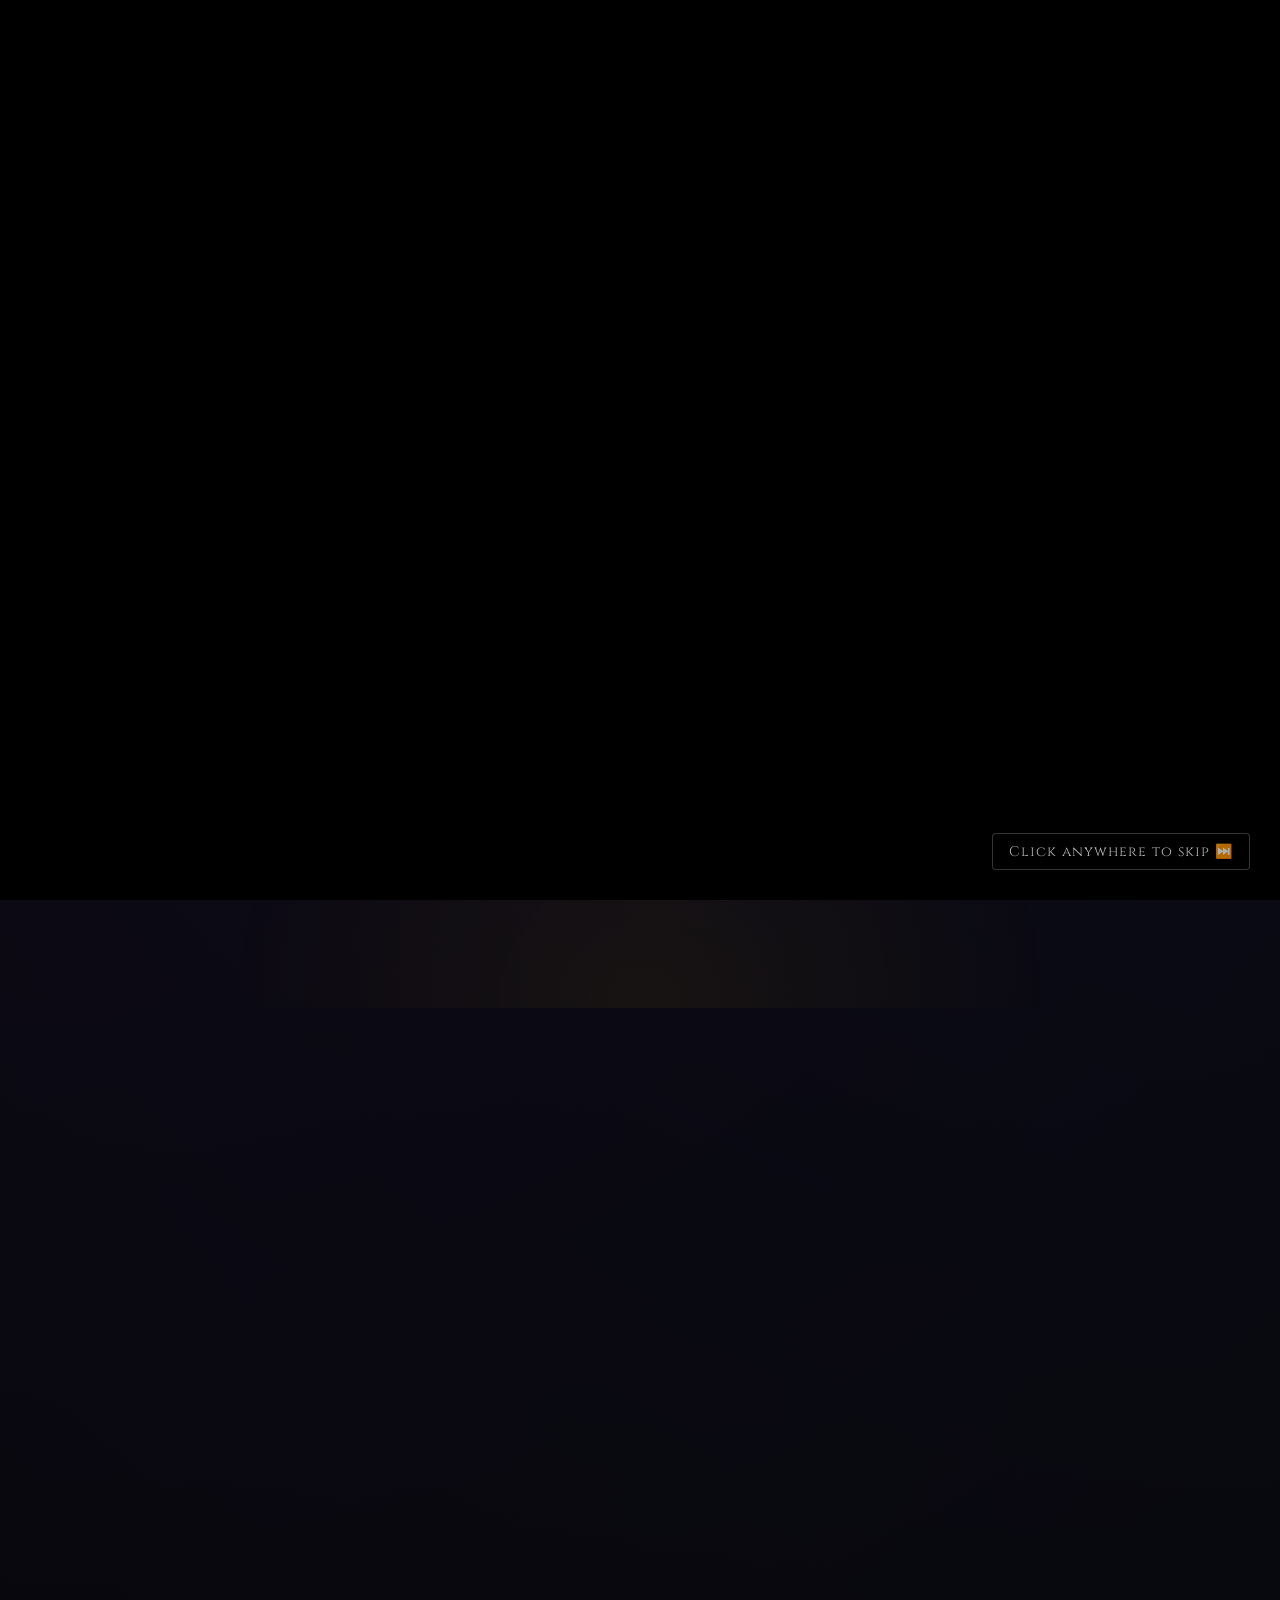
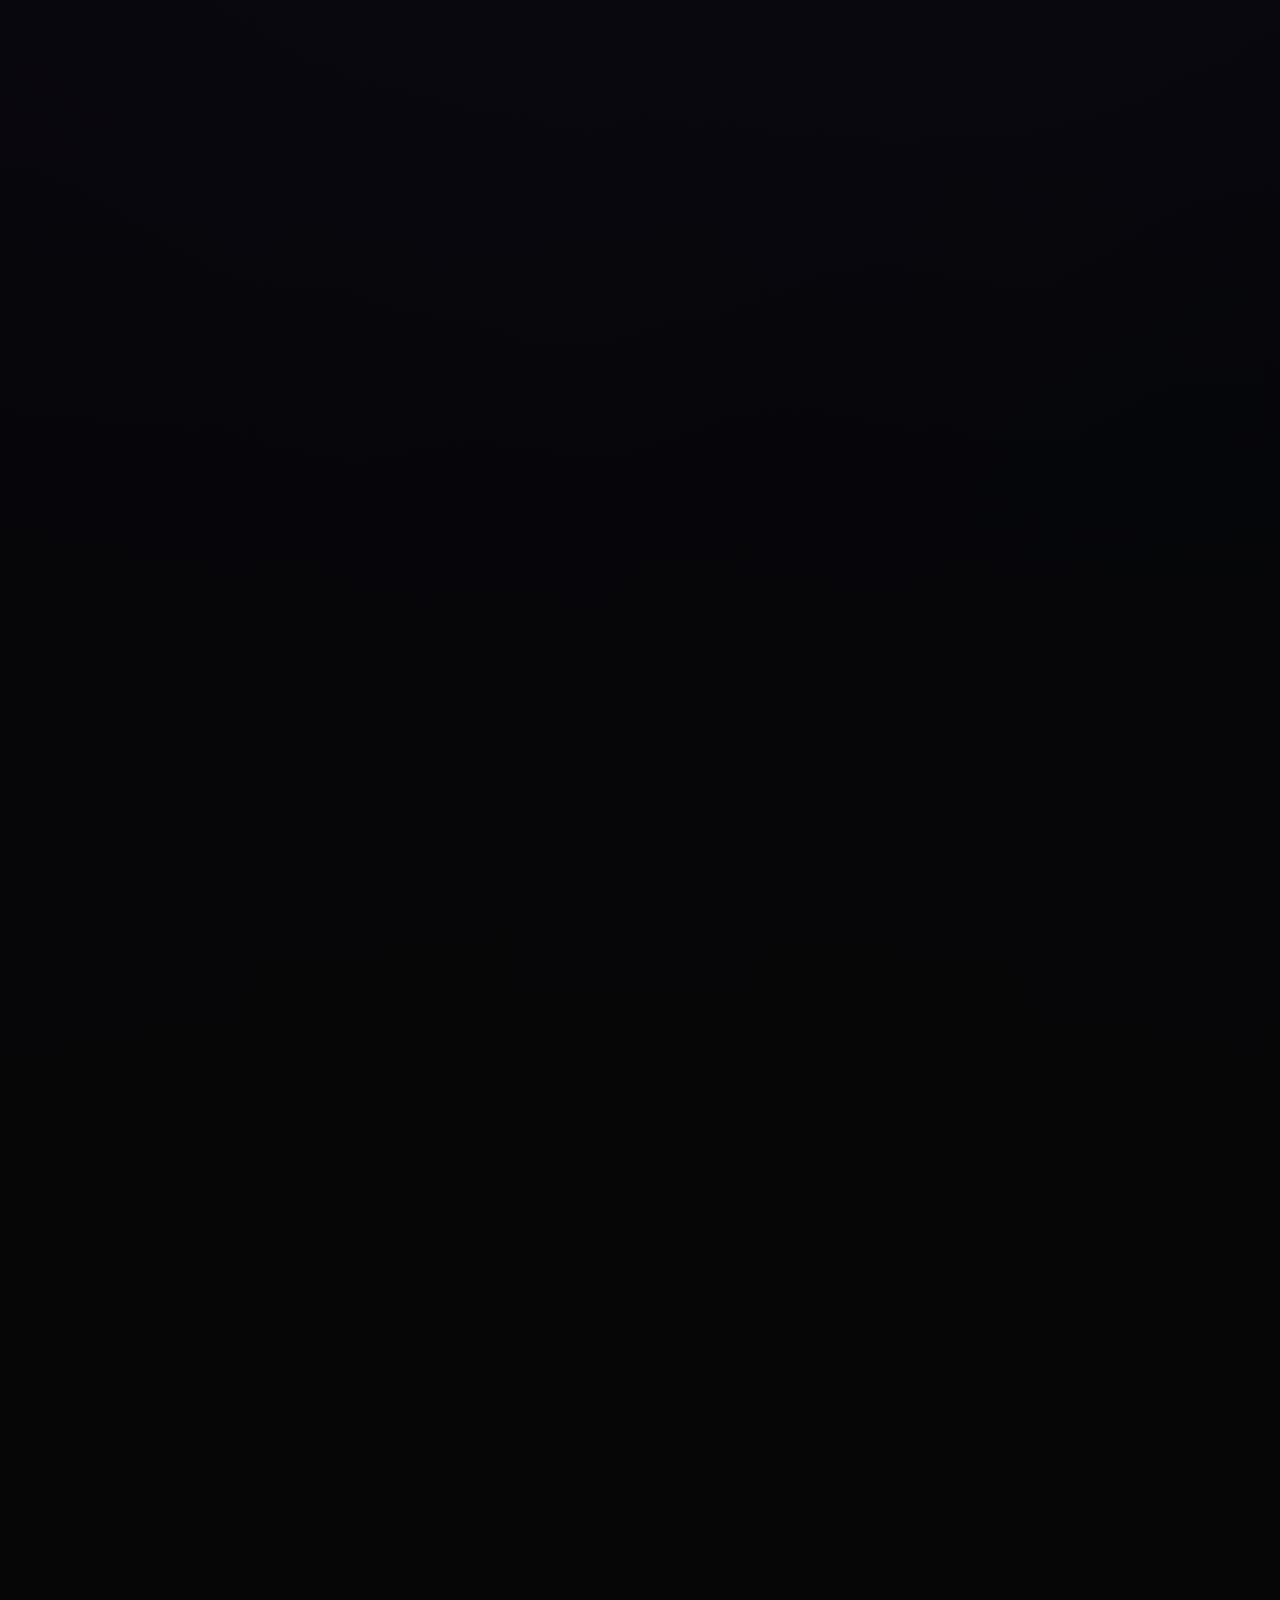
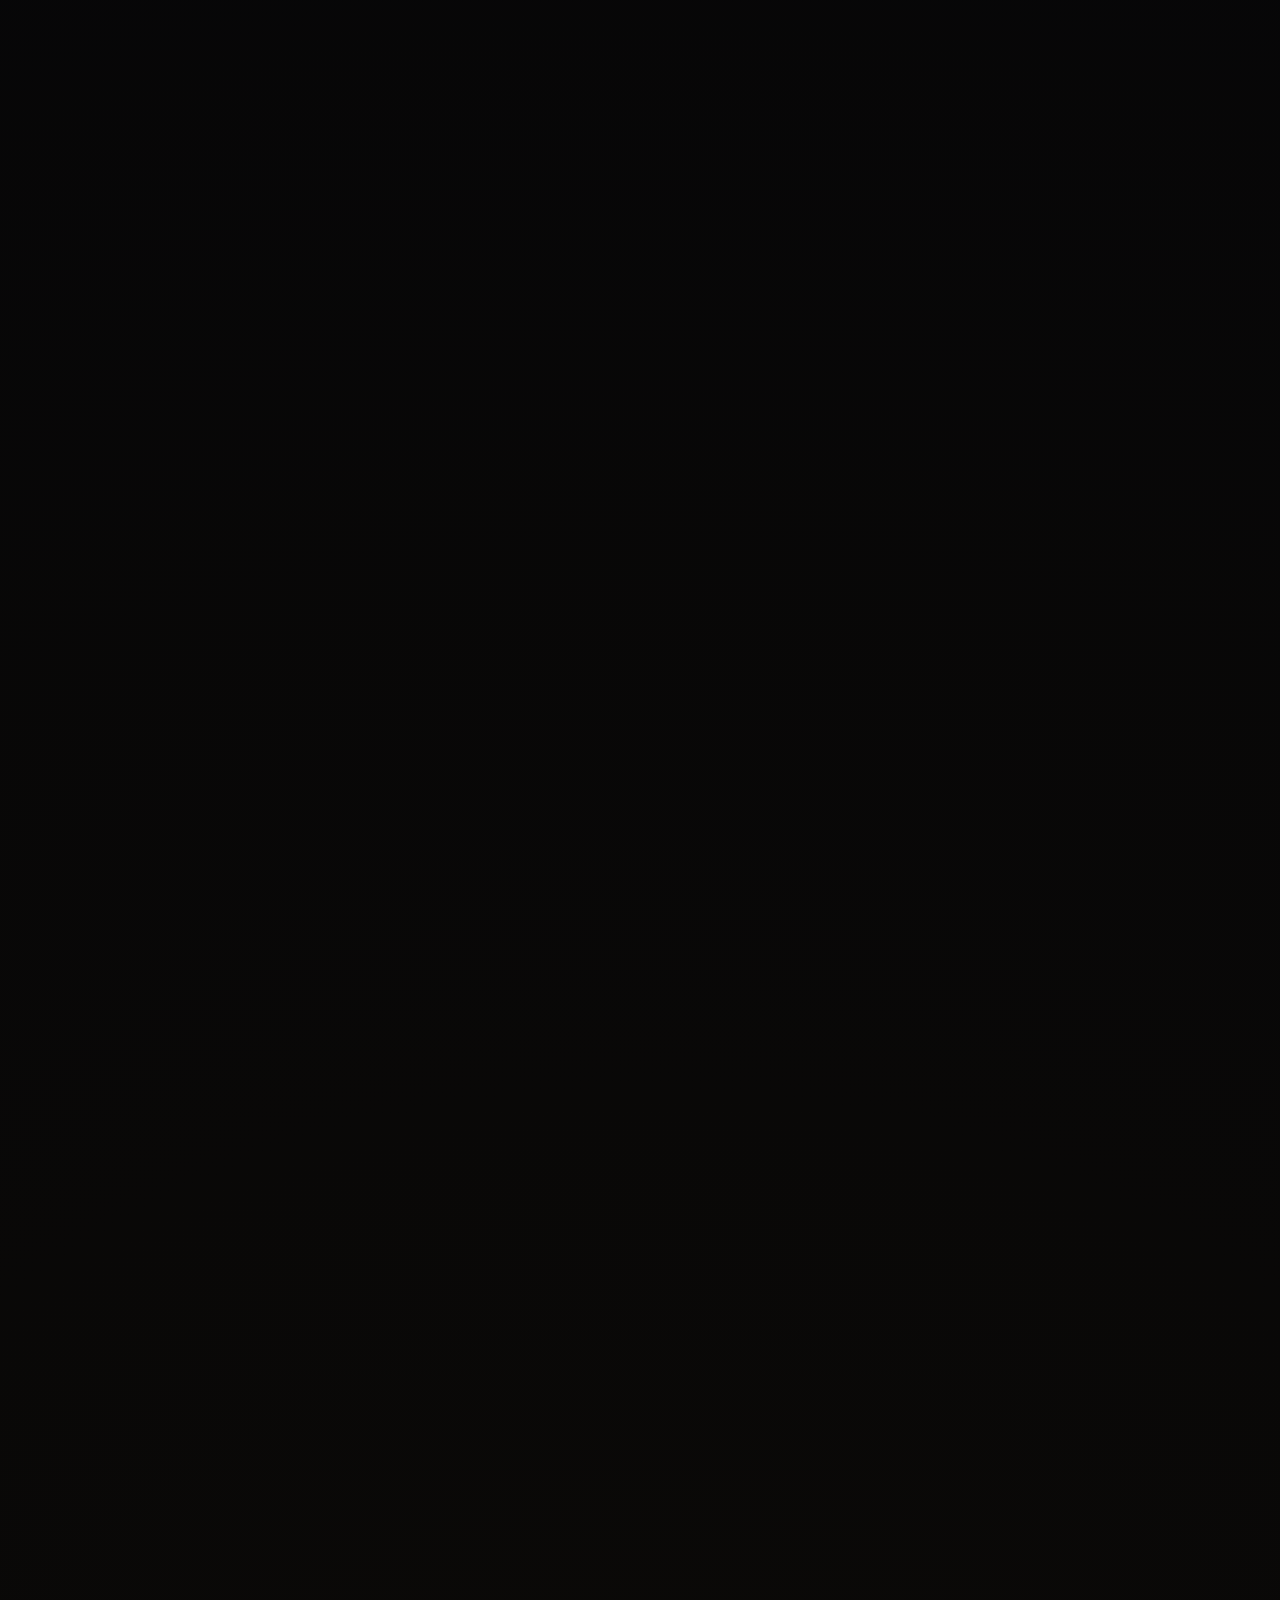
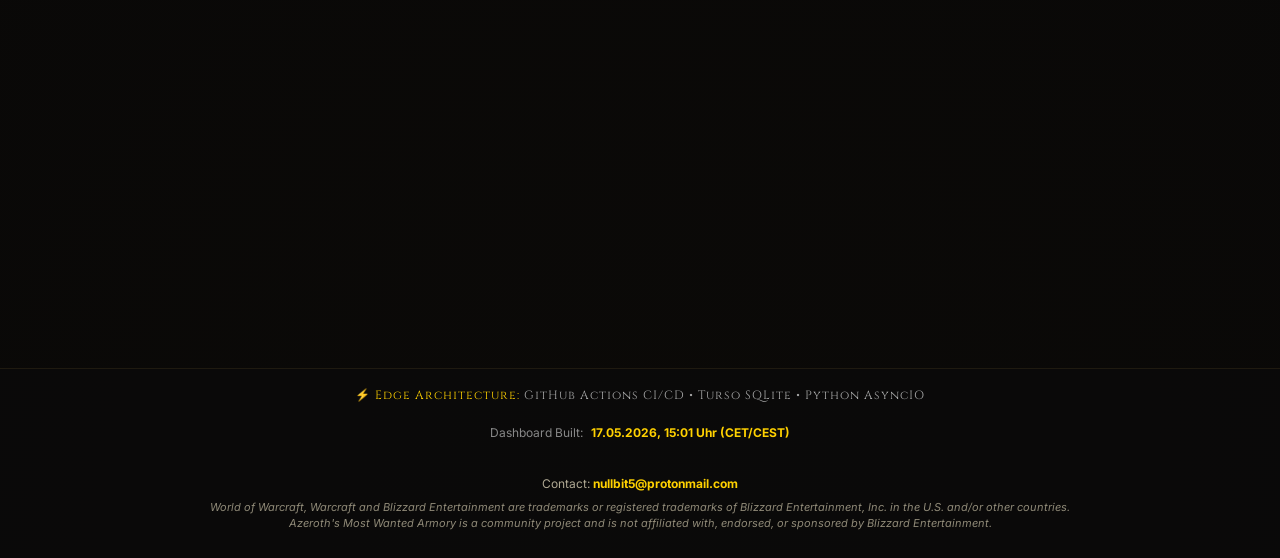
==== commit a007bbe3: "Auto-update WoW guild data" ====
--- a/index.html
+++ b/index.html
@@ -18012,7 +18012,7 @@
                     <div class="home-section-heading home-section-heading-compact home-roster-intelligence-heading">
                         <h3 class="home-section-title">Roster Intelligence</h3>
                         <p class="home-section-subtitle">Movement, recent changes, and officer health from the latest guild snapshot.</p>
-                        <p id="home-roster-intelligence-sync" class="home-roster-intelligence-sync">Dashboard built: 17.05.2026 14:01 Uhr (CET/CEST)</p>
+                        <p id="home-roster-intelligence-sync" class="home-roster-intelligence-sync">Dashboard built: 17.05.2026 15:01 Uhr (CET/CEST)</p>
                     </div>
 
                     <div class="home-roster-intelligence-cluster">
@@ -19167,10 +19167,10 @@
     </div>
 
     <script id="dashboard-config" type="application/json">
-        {"last_updated": "2026-05-17T12:01:40.614030Z", "total_members": 649, "total_members_mains": 616, "active_14_days": 239, "active_14_days_mains": 224, "raid_ready_count": 25, "raid_ready_count_mains": 25, "avg_ilvl_70": 107, "avg_ilvl_70_mains": 107, "global_trends": {"trend_total": 0, "trend_active": 1, "trend_ready": 0, "trend_total_mains": 0, "trend_active_mains": 1, "trend_ready_mains": 0, "total_members": 649, "previous_total_members": 649}, "prev_mvps": {"pve": {"name": "sildow", "score": 32}, "pvp": {"name": "unslopable", "score": 174}}, "campaign_archive": {"weeks": [{"week_anchor": "2026-05-12", "war_effort": [{"category": "xp", "label": "Hero's Journey", "vanguards": [], "participants": ["orcmassager", "cairlecus", "lautna", "baldurinus", "zorgan", "mord\u00e1k", "spacemedic", "sikahunt", "viladizud", "waaldrin", "sresan", "sildow", "jeslana", "majky", "swaarley", "jikizu", "wizkhalifire", "vazimios", "ardonus", "bigchill", "claycassius", "findpeace", "gofuko", "huglada", "hanselaura", "lunatherya", "rinette", "gratje", "riftraff", "magekopie", "sousedka", "cyrithis", "gylletanken", "schurgee", "alvyyn", "conpin", "avotear", "kelliahs", "alhanna", "moonola", "svimen", "beligucimane", "erenyah", "frauwd", "heterjaglnur", "shmiquel", "yeyeayeah", "praxeos", "hawksy", "adorablade", "killsteal", "schnapsbarti", "dugallis", "junkf\u00e2t", "nimmwasgeht", "tovanier", "onlyahuman", "chikay", "felixyung", "labanta", "robinthefox", "portalpan", "gisellas", "heavendot", "bonkonyou", "tettenmilk", "elroq", "pewtah"], "participant_count": 68}, {"category": "hk", "label": "Blood of the Enemy", "vanguards": ["jogonwar", "chikay", "moonola"], "participants": ["mescalito", "jogonwar", "reyman", "unslopable", "moonola", "chikay"], "participant_count": 6}, {"category": "loot", "label": "Dragon's Hoard", "vanguards": ["midser", "manalover", "jogonwar"], "participants": ["chim\u00e1y", "moonola", "unslopable", "mescalito", "manalover", "midser", "lennier", "heavenleigh", "reyman", "jogonwar", "gnomusblasus", "lunatherya", "smallpea", "chikay", "pewtah"], "participant_count": 15}, {"category": "readiness", "label": "Warden's Standard", "vanguards": [], "participants": ["gnomusblasus", "anklecleaver", "unslopable", "midser", "mescalito", "chim\u00e1y", "ragoutto", "reyman", "manalover", "gabbriello"], "participant_count": 10}], "reigning_titles": [], "ladder": {"pve": [], "pvp": []}, "war_effort_entry_count": 4, "ladder_entry_count": 0, "reigning_entry_count": 0}, {"week_anchor": "2026-05-05", "war_effort": [{"category": "xp", "label": "Hero's Journey", "vanguards": [], "participants": ["junkf\u00e2t", "schurgee", "mumpithz", "yeyeayeah", "cairlecus", "matechile", "pewtah", "jikizu", "lunatherya", "besquinn", "maikle", "sikahunt", "dragansaban", "sresan", "magekopie", "nimmwasgeht", "onlyahuman", "sildow", "bigchill", "hawksy", "el\u00f8mer", "vazimios", "rinette", "shmiquel", "conpin", "wizkhalifire", "erenyah", "viladizud", "heterjaglnur", "tovanier", "huglada", "slid\u00e9", "ardonus", "ironminer", "gratje", "chikay", "macrotank", "riftraff", "robinthefox", "praxeos", "cyrithis", "pur\u00eety", "gylletanken", "baddock", "holanor", "svimen", "maius", "trhorn", "j\u00e0ckaustin", "midser", "shingles", "prska", "killsteal", "schnapsbarti", "mauldarth", "kaivelle", "jeslana", "corrwin", "claycassius", "synthhr", "elunida", "cursedface", "felixyung", "labanta", "ravas", "avotear", "manalover", "narshal", "herrencrem\u00e9", "baldurinus", "lautna", "alhanna", "veelilah", "lapsina", "portalpan", "kl\u00e9ryk", "moonola", "sikasham", "frauwd", "beligucimane", "pointiear"], "participant_count": 81}, {"category": "hk", "label": "Blood of the Enemy", "vanguards": [], "participants": ["lunatherya", "synthhie", "magicalwind", "ironminer", "unslopable", "chikay"], "participant_count": 6}, {"category": "loot", "label": "Dragon's Hoard", "vanguards": [], "participants": ["chim\u00e1y", "unslopable", "chikay", "tovanier", "lockro", "maikle", "anklecleaver", "aregos", "gnomusblasus"], "participant_count": 9}, {"category": "zenith", "label": "The Zenith Cohort", "vanguards": ["manalover", "cursedface", "midser"], "participants": ["manalover", "cursedface", "midser"], "participant_count": 3}, {"category": "readiness", "label": "Warden's Standard", "vanguards": ["gnomusblasus", "unslopable", "anklecleaver"], "participants": ["gnomusblasus", "unslopable", "anklecleaver", "lockro", "crowlyy", "romisterio", "ragoutto", "chim\u00e1y", "gabbriello", "harthstab", "hehealer", "mescalito"], "participant_count": 12}], "reigning_titles": [{"category": "pve", "label": "PvE", "champion": "sildow", "score": 32}, {"category": "pvp", "label": "PvP", "champion": "unslopable", "score": 174}], "ladder": {"pve": [{"rank": 1, "champion": "pipogya", "score": 116}, {"rank": 2, "champion": "gnomusblasus", "score": 115}, {"rank": 3, "champion": "jalozin", "score": 115}], "pvp": [{"rank": 1, "champion": "fewick", "score": 3610}, {"rank": 2, "champion": "heavenlo", "score": 2121}, {"rank": 3, "champion": "heavenleigh", "score": 1570}]}, "war_effort_entry_count": 5, "ladder_entry_count": 6, "reigning_entry_count": 2}, {"week_anchor": "2026-04-28", "war_effort": [{"category": "xp", "label": "Hero's Journey", "vanguards": [], "participants": ["huglada", "eliseraf", "veelilah", "neolyte", "neoflayme", "matechile", "mord\u00e1k", "maikle", "kaivelle", "narshal", "beligucimane", "sildow", "besquinn", "baldurinus", "bigchill", "pewtah", "redforkbeard", "cennoreth", "cursedface", "robinthefox", "tettenmilk", "vzh", "ayuri", "moonola", "elunida", "dragansaban", "ardonus", "roastpiglet", "gratje", "thorrison", "sleipnerr", "midser", "mumpithz", "gylletanken", "portalpan", "hawksy", "manalover", "rensen", "corrwin", "heterjaglnur", "gofuko", "maius", "agioserotas", "avotear", "spacemedic", "chikay", "shmiquel", "christah", "lathinus", "ironminer", "abete", "tovanier", "rinette", "marfic", "alhanna", "kr\u00e9me", "matsumu", "sikapala", "sikasham", "elroq", "prska", "slid\u00e9", "yeyeayeah", "trhorn", "schurgee", "jeslana", "vanbaer", "pearicetea", "waaldrin", "greatives", "pur\u00eety", "claycassius", "cyrithis", "n\u00e9rolas", "sousedka", "frauwd", "j\u00e0ckaustin", "praxeos", "swaarley", "shingles", "felixyung", "labanta", "conpin", "r\u00f6m\u00ef", "hanselaura", "arm\u00e3kuni"], "participant_count": 86}, {"category": "hk", "label": "Blood of the Enemy", "vanguards": [], "participants": ["ironminer", "unslopable", "moonola", "tovanier", "chikay", "kaivelle"], "participant_count": 6}, {"category": "loot", "label": "Dragon's Hoard", "vanguards": [], "participants": ["veelilah", "unslopable", "lockro", "anklecleaver", "baldurinus", "jogonwar", "aregos", "gnomusblasus", "matechile"], "participant_count": 9}, {"category": "readiness", "label": "Warden's Standard", "vanguards": [], "participants": ["gnomusblasus", "anklecleaver", "hehealer", "ragoutto", "chim\u00e1y", "romisterio", "gabbriello", "harthstab", "unslopable"], "participant_count": 9}], "reigning_titles": [{"category": "pve", "label": "PvE", "champion": "matechile", "score": 48}, {"category": "pvp", "label": "PvP", "champion": "unslopable", "score": 799}], "ladder": {"pve": [{"rank": 1, "champion": "pipogya", "score": 116}, {"rank": 2, "champion": "jalozin", "score": 115}, {"rank": 3, "champion": "gnomusblasus", "score": 114}], "pvp": [{"rank": 1, "champion": "fewick", "score": 3610}, {"rank": 2, "champion": "heavenlo", "score": 2121}, {"rank": 3, "champion": "heavenleigh", "score": 1570}]}, "war_effort_entry_count": 4, "ladder_entry_count": 6, "reigning_entry_count": 2}, {"week_anchor": "2026-04-21", "war_effort": [{"category": "xp", "label": "Hero's Journey", "vanguards": [], "participants": ["beligucimane", "sildow", "dragansaban", "veelilah", "anakius", "arm\u00e3kuni", "conpin", "chikay", "n\u00e9rolas", "huglada", "hanselaura", "moonola", "roastpiglet", "besquinn", "unslopable", "yeyeayeah", "ironminer", "bonkonyou", "schurgee", "abete", "majky", "cyrithis", "vzh", "felixyung", "labanta", "baddock", "rinette", "eliseraf", "maikle", "cositank", "sikasham", "christah", "cennoreth", "elroq", "lautna", "slid\u00e9", "cursedface", "maius", "heavendot", "sparr\u00f4w", "candressa", "lowelheim", "drazei", "tovanier", "baldurinus", "j\u00e0ckaustin", "lathinus", "midser", "sleipnerr", "varkie", "spacemedic", "trhorn", "kaivelle", "pointiear", "smallpea", "heterjaglnur", "praxeos", "pearicetea", "greatives", "ziraknar\u00e2g", "tankpan", "firnessa", "kr\u00e9me", "kl\u00e9ryk", "mescalito", "herrencrem\u00e9", "kkohkris", "creepew", "jacquie", "silzard", "corrwin", "murderrose", "neolyte", "neoflayme", "robinthefox", "marfic", "chim\u00e1y", "geilgeilgeil", "gr\u00e9giud", "dugallis", "rensen", "el\u00f8mer", "alhanna", "bigchill", "ardiano", "k\u00eengmemos", "kohkris", "sikapala", "matechile", "r\u00fcg", "narshal", "portalpan", "elfelya", "redforkbeard", "aregos", "prska", "gylletanken", "mavverick", "ravas", "elunida", "frauwd"], "participant_count": 101}, {"category": "hk", "label": "Blood of the Enemy", "vanguards": ["romisterio", "lockro"], "participants": ["aregos", "romisterio", "lockro", "murphii", "gnomusblasus", "anklecleaver", "ironminer", "moonola", "conpin"], "participant_count": 9}, {"category": "loot", "label": "Dragon's Hoard", "vanguards": [], "participants": ["veelilah", "romisterio", "tovanier", "chim\u00e1y", "jogonwar", "murphii", "lockro", "lennier", "baldurinus", "anklecleaver", "jalozin", "gnomusblasus", "gnokedli", "aregos", "moonola"], "participant_count": 15}, {"category": "zenith", "label": "The Zenith Cohort", "vanguards": [], "participants": ["aregos", "elfelya", "chim\u00e1y", "mescalito", "smallpea", "unslopable"], "participant_count": 6}], "reigning_titles": [{"category": "pvp", "label": "PvP", "champion": "romisterio", "score": 352}], "ladder": {"pve": [{"rank": 2, "champion": "pipogya", "score": 116}, {"rank": 3, "champion": "jalozin", "score": 115}], "pvp": [{"rank": 1, "champion": "fewick", "score": 3610}, {"rank": 2, "champion": "heavenlo", "score": 2121}, {"rank": 3, "champion": "heavenleigh", "score": 1570}]}, "war_effort_entry_count": 4, "ladder_entry_count": 5, "reigning_entry_count": 1}, {"week_anchor": "2026-04-14", "war_effort": [{"category": "xp", "label": "Hero's Journey", "vanguards": [], "participants": ["neolyte", "matechile", "moonola", "corrwin", "yeyeayeah", "vzh", "hawksy", "kr\u00e9me", "veelilah", "neoflayme", "mescalito", "sildow", "anakius", "n\u00e9rolas", "elunida", "baddock", "hanselaura", "portalpan", "kaivelle", "muthapharma", "sikasham", "heterjaglnur", "j\u00e0ckaustin", "aregos", "felixyung", "labanta", "narshal", "bigchill", "majky", "vanbaer", "tanaqui", "murderrose", "el\u00f8mer", "silzard", "sleipnerr", "geilgeilgeil", "conpin", "mord\u00e1k", "besquinn", "cyrithis", "rinette", "varkie", "ziraknar\u00e2g", "slid\u00e9", "lathinus", "synthhr", "unslopable", "pewtah", "tovanier", "huglada", "varallion", "drazei", "marfic", "schurgee", "midser", "erenyah", "shingles", "lautna", "ravas", "elfelya", "nacht\u00f6lfin", "thorrison", "weck\u00f8", "herrencrem\u00e9", "uncleurkle", "chikay", "mauldarth", "claycassius", "beeravergina", "wetmetter", "zorciah", "redforkbeard", "elroq", "romisterio", "ironminer", "sousedka", "murphii", "alhanna", "bonkonyou", "cursedface", "yd\u00fara", "kohnina", "ir\u00falan", "creepew", "cosimendes", "jeslana", "dialectic", "mavverick", "jackspicer", "dugallis", "takadoss", "sikapala", "spacemedic", "kelliahs", "anwy", "cennoreth", "r\u00e5uger", "de\u00e4deater", "histarael", "candressa", "cocobear", "allze", "azylum", "fulldverg", "christah", "ayuri", "peytr", "eliseraf"], "participant_count": 108}, {"category": "hk", "label": "Blood of the Enemy", "vanguards": ["lockro", "murphii"], "participants": ["aregos", "romisterio", "lockro", "murphii", "lautna", "de\u00e4deater", "ravas", "gnomusblasus", "marfic", "uncleurkle", "dialectic", "sousedka", "ironminer", "unslopable", "moonola"], "participant_count": 15}, {"category": "loot", "label": "Dragon's Hoard", "vanguards": [], "participants": ["matechile", "romisterio", "jalozin", "sedrev", "kr\u00e9me", "pipogya", "aregos", "gnomusblasus", "elunida", "gabbriello"], "participant_count": 10}, {"category": "zenith", "label": "The Zenith Cohort", "vanguards": [], "participants": ["cocobear", "dialectic", "cosimendes", "murphii", "romisterio", "uncleurkle"], "participant_count": 6}], "reigning_titles": [{"category": "pve", "label": "PvE", "champion": "claycassius", "score": 40}, {"category": "pvp", "label": "PvP", "champion": "lockro", "score": 257}], "ladder": {"pve": [{"rank": 2, "champion": "pipogya", "score": 116}, {"rank": 3, "champion": "gnomusblasus", "score": 113}], "pvp": [{"rank": 1, "champion": "fewick", "score": 3610}, {"rank": 2, "champion": "heavenlo", "score": 2121}, {"rank": 3, "champion": "heavenleigh", "score": 1570}]}, "war_effort_entry_count": 4, "ladder_entry_count": 5, "reigning_entry_count": 2}, {"week_anchor": "2026-04-07", "war_effort": [{"category": "xp", "label": "Hero's Journey", "vanguards": [], "participants": ["moonola", "allze", "candressa", "el\u00f8mer", "romisterio", "histarael", "tovanier", "matechile", "dugallis", "aodheriel", "slid\u00e9", "synthhie", "varallion", "kaivelle", "veelilah", "baddock", "sousedka", "elfelya", "vanbaer", "drazei", "wetmetter", "anakius", "ayuri", "heavenleigh", "narshal", "besquinn", "cyrithis", "avotear", "bigchill", "yeyeayeah", "heavenlo", "lathinus", "midser", "silzard", "murderrose", "uncleurkle", "elunida", "cennoreth", "creepew", "corrwin", "herrencrem\u00e9", "mavverick", "rensen", "peytr", "ziraknar\u00e2g", "elroq", "aregos", "sikapala", "frauwd", "heterjaglnur", "chikay", "unslopable", "christah", "kr\u00e9me", "cocobear", "schurgee", "majky", "de\u00e4deater", "schnapsbarti", "goyathlay", "claycassius", "dialectic", "lautna", "saadnuga", "shinuko", "geilgeilgeil", "shazahm", "lockro", "manalover", "varkie", "tankpan", "zorciah", "kohninah", "sikasham", "malifrizider", "kkohkris", "ironminer", "pearicetea", "greatives", "padussy", "rinette", "murphii", "weck\u00f8", "neolyte", "neoflayme", "gongles", "conpin", "ir\u00falan", "huglada", "takadoss", "alhanna", "griee", "conviction", "marfic", "svimen", "mescalito", "huntpan", "swaarley", "r\u00e5uger", "ardiano", "solrye", "arm\u00e3kuni", "ravas", "hawksy", "soales", "primadonnali", "anwy", "funniermonke", "emrian", "elsberg", "firnessa", "nieznanys", "j\u00e0ckaustin", "jackspicer", "eliseraf", "rayr", "huunterz", "lotomba", "yd\u00fara", "vzh", "roastpiglet", "pur\u00eety", "kelliahs", "mord\u00e1k", "veelock", "steverwin", "n\u00e9rolas", "portalpan", "missrog", "rapyz", "cursedface", "sikagnome", "praxeos", "nacht\u00f6lfin", "mauldarth", "raindropplet", "jacquie", "robinthefox"], "participant_count": 138}, {"category": "hk", "label": "Blood of the Enemy", "vanguards": ["nelfas"], "participants": ["aregos", "slid\u00e9", "svimen", "de\u00e4deater", "nelfas", "ravas", "elroq", "elsberg", "elfelya", "candressa", "unslopable", "conpin", "anakius", "rayr", "jackspicer"], "participant_count": 15}, {"category": "loot", "label": "Dragon's Hoard", "vanguards": [], "participants": ["jalozin", "aregos", "pipogya", "lennier", "gnomusblasus", "nelfas", "dugallis", "ahzrael"], "participant_count": 8}, {"category": "zenith", "label": "The Zenith Cohort", "vanguards": ["missrog", "steverwin"], "participants": ["missrog", "steverwin", "lockro", "shinuko", "heavenlo", "heavenleigh", "synthhie"], "participant_count": 7}], "reigning_titles": [], "ladder": {"pve": [{"rank": 3, "champion": "pipogya", "score": 115}], "pvp": [{"rank": 1, "champion": "fewick", "score": 3610}, {"rank": 2, "champion": "heavenlo", "score": 2121}, {"rank": 3, "champion": "heavenleigh", "score": 1570}]}, "war_effort_entry_count": 4, "ladder_entry_count": 4, "reigning_entry_count": 0}, {"week_anchor": "2026-03-31", "war_effort": [{"category": "xp", "label": "Hero's Journey", "vanguards": ["arm\u00e3kuni"], "participants": ["avotear", "padussy", "toxeris", "vzh", "vanbaer", "pearicetea", "dugallis", "sqishy", "r\u00e5uger", "murderrose", "varallion", "cennoreth", "rayr", "besquinn", "ironminer", "jaade", "patogoat", "lotomba", "saadnuga", "claycassius", "yd\u00fara", "drazei", "ir\u00falan", "chikay", "creepew", "bigchill", "midser", "elunida", "romisterio", "roastpiglet", "yeyeayeah", "jackspicer", "j\u00e0ckaustin", "veelock", "marfic", "weck\u00f8", "herrencrem\u00e9", "anakius", "robinthefox", "griee", "paisioss", "elsberg", "murphii", "firnessa", "varkie", "duckmanpet", "peytr", "silzard", "zyphari", "portalpan", "christah", "histarael", "noordraak", "unslopable", "sikagnome", "gofuko", "emrian", "erenyah", "lautna", "swaarley", "takadoss", "malifrizider", "steverwin", "allze", "eliseraf", "elfelya", "ziraknar\u00e2g", "el\u00f8mer", "kelliahs", "ardiano", "spacemedic", "heterjaglnur", "rinette", "sedrev", "huntpan", "matechile", "frauwd", "lockro", "lathinus", "huglada", "tovanier", "majky", "candressa", "missrog", "cursedface", "arm\u00e3kuni", "lowelheim", "nacht\u00f6lfin", "conpin", "rubyone", "heavenlo", "mavverick", "raindropplet", "myrathine", "tankpan", "aregos", "corrwin", "whatheals", "sousedka", "mescalito", "hanselaura", "ravas", "rapyz", "iwannabe", "pentzalon", "elroq", "starbeast", "heavenleigh", "de\u00e4deater", "orgodon", "cyrithis", "n\u00e9rolas", "drez", "anwy", "moonola", "jeslana", "belujar", "evilbeard", "bellelissa", "huunterz", "aedankhan", "wurim", "thyhorn", "cocobear", "goyathlay", "solrye", "rensen", "narshal", "schurgee", "idashealer", "hulie", "uncleurkle", "roosterqt", "ar\u00f8wyn", "funniermonke", "abete", "alhanna", "deathofexile", "crueldreki", "zorciah", "shingles", "pur\u00eety", "shinuko", "manareach", "svimen", "karrage", "l\u00f6tk\u00f6", "oskosh", "thert", "antist", "jacquie", "slid\u00e9", "praxeos", "trhorn", "shazahm", "fenderart", "beeravergina", "sleipnerr", "q\u00e1mmar", "felixyung", "philmccraken", "schnapsbarti", "labanta", "toxicx", "primadonnali", "tanaqui", "dialectic", "missbubbles"], "participant_count": 168}, {"category": "hk", "label": "Blood of the Enemy", "vanguards": ["nelfas", "unslopable", "anklecleaver"], "participants": ["ragoutto", "aregos", "cursedface", "ahzrael", "thert", "pentzalon", "talamear", "starbeast", "deathofexile", "nelfas", "anklecleaver", "reyman", "herrencrem\u00e9", "sikagnome", "belujar", "unslopable", "roosterqt", "huunterz"], "participant_count": 18}, {"category": "loot", "label": "Dragon's Hoard", "vanguards": [], "participants": ["karismo", "gnomusblasus", "gnokedli", "cresia", "ahzrael", "sedrev", "nelfas", "pentzalon", "shootrmcgvin", "pipogya", "nadhi", "goyathlay", "roosterqt", "fenderart", "raindropplet"], "participant_count": 15}, {"category": "zenith", "label": "The Zenith Cohort", "vanguards": [], "participants": ["roosterqt", "starbeast", "rubyone", "sedrev", "noordraak", "zyphari"], "participant_count": 6}], "reigning_titles": [{"category": "pvp", "label": "PvP", "champion": "nelfas", "score": 376}], "ladder": {"pve": [{"rank": 1, "champion": "pipogya", "score": 115}, {"rank": 3, "champion": "crowlyy", "score": 112}], "pvp": [{"rank": 1, "champion": "fewick", "score": 3610}, {"rank": 2, "champion": "heavenlo", "score": 2121}, {"rank": 3, "champion": "heavenleigh", "score": 1570}]}, "war_effort_entry_count": 4, "ladder_entry_count": 5, "reigning_entry_count": 1}, {"week_anchor": "2026-03-24", "war_effort": [{"category": "xp", "label": "Hero's Journey", "vanguards": ["narshal", "karrage"], "participants": ["mavverick", "de\u00e4deater", "toxeris", "allze", "aedankhan", "patogoat", "roosterqt", "starbeast", "huunterz", "rensen", "varallion", "malifrizider", "narshal", "padussy", "abete", "sedrev", "gongles", "erenyah", "pearicetea", "r\u00e5uger", "yeyeayeah", "unslopable", "corrwin", "toxicx", "greatives", "steverwin", "robinthefox", "j\u00e0ckaustin", "arm\u00e3kuni", "wurim", "elfelya", "romisterio", "christah", "jackspicer", "ir\u00falan", "anwy", "saadnuga", "driesmertens", "karrage", "heterjaglnur", "shinuko", "manalover", "manareach", "q\u00e1mmar", "noordraak", "primadonnali", "cursedface", "lautna", "takadoss", "rapyz", "thert", "hanselaura", "jaade", "creepew", "belujar", "yd\u00fara", "raindropplet", "missbubbles", "sikagnome", "mino\u00e4h", "bigchill", "ziraknar\u00e2g", "lowelheim", "idashealer", "ardiano", "elsberg", "peytr", "oskosh", "philmccraken", "draengheit", "pur\u00eety", "orgodon", "ragoutto", "sousedka", "mundaa", "zyphari", "synthhie", "bellelissa", "ar\u00f8wyn", "huntpan", "nieznanys", "mauldarth", "fenderart", "drez", "marfic", "gofuko", "zorciah", "seralyph", "angmarien", "raelenna", "confusmax", "nacht\u00f6lfin", "roastpiglet", "murphii", "\u00e6doar", "lockro", "lathinus", "beeravergina", "majky", "rinette", "antist", "drazei", "dugallis", "sqishy", "ironmaidon", "slid\u00e9", "solidshort", "griee", "murderrose", "vanbaer", "twezz", "ironminer", "dustaclaud", "rudolfonso", "lagerka", "muktu", "alvyyn", "schurgee", "elunida", "funniermonke", "veelock", "avotear", "trhorn", "lilidani", "thalamear", "goyathlay", "magekopie", "alhanna", "jogonwar", "waaldrin", "rubyone", "joestawr", "valanths", "herendahr", "duckmanpet", "tiefk\u00fchlware", "swaarley", "dialectic", "shingles", "gurdats", "fulldverg", "pointiear", "angsironfist", "eliseraf", "hulie", "tovanier", "emrian", "huglada", "praxeos", "myrathine", "besquinn", "l\u00f6tk\u00f6", "yetogaben", "moonola", "johnlocky", "alexitron", "tankpan", "dizzydudess", "shazahm", "kelliahs", "anklecleaver", "n\u00e2zg\u00fal", "tomsaft", "raeghar", "paisioss", "redriding", "elroq", "herrencrem\u00e9", "mord\u00e1k", "yeldor", "ostobad", "jacquie", "raaiinzl", "uncleurkle", "candressa", "frauwd", "engywooktbc", "aregos", "chim\u00e1y", "mechoka", "vzh", "gelkin", "thaiwan", "firnessa", "alduriaf", "toxocto", "conviction", "sveinar", "inciter", "pytah", "ravas", "aeghtelius", "schnapsbarti", "caerci", "gnokedli", "arcanik", "cresia"], "participant_count": 197}, {"category": "hk", "label": "Blood of the Enemy", "vanguards": ["crowlyy", "thert"], "participants": ["anwy", "thert", "lockro", "murphii", "anklecleaver", "crowlyy", "uncleurkle", "pointiear", "ziraknar\u00e2g", "reyman", "yetogaben", "thalamear", "dialectic", "elfelya", "rudolfonso"], "participant_count": 15}, {"category": "loot", "label": "Dragon's Hoard", "vanguards": ["gnokedli", "karismo"], "participants": ["gnokedli", "karismo", "cresia", "wrynnin", "pipogya", "reyman", "hehealer", "idashealer", "fenderart", "ahzrael", "shinuko", "crowlyy", "antist"], "participant_count": 13}, {"category": "zenith", "label": "The Zenith Cohort", "vanguards": ["cresia", "gnokedli"], "participants": ["cresia", "gnokedli", "gelkin", "raeghar", "anklecleaver", "valanths", "jogonwar", "muktu", "ragoutto"], "participant_count": 9}], "reigning_titles": [{"category": "pvp", "label": "PvP", "champion": "crowlyy", "score": 279}], "ladder": {"pve": [{"rank": 2, "champion": "pipogya", "score": 113}], "pvp": [{"rank": 1, "champion": "fewick", "score": 3610}, {"rank": 3, "champion": "heavenlo", "score": 2121}]}, "war_effort_entry_count": 4, "ladder_entry_count": 3, "reigning_entry_count": 1}, {"week_anchor": "2026-03-17", "war_effort": [], "reigning_titles": [], "ladder": {"pve": [], "pvp": [{"rank": 1, "champion": "fewick", "score": 3610}, {"rank": 2, "champion": "pupicus", "score": 1187}, {"rank": 3, "champion": "paples", "score": 683}]}, "war_effort_entry_count": 0, "ladder_entry_count": 3, "reigning_entry_count": 0}], "latest_week": "2026-05-12", "archived_weeks": 9, "total_campaign_entries": 70, "reigning_titles_logged": 9}, "membership_movement": {"joined": 0, "departed": 1, "rejoined": 0, "total": 1, "recent_joined": 18, "recent_departed": 18, "recent_rejoined": 1, "recent_total": 37, "recent": [{"id": 693, "scan_id": "2026-05-16T23:00:37.642720Z", "character_name": "Visucius", "event_type": "departed", "detected_at": "2026-05-16T23:00:37.642720Z", "previous_status": "active", "current_status": "departed"}, {"id": 692, "scan_id": "2026-05-16T19:00:40.142758Z", "character_name": "Kultapoju", "event_type": "departed", "detected_at": "2026-05-16T19:00:40.142758Z", "previous_status": "active", "current_status": "departed"}, {"id": 691, "scan_id": "2026-05-16T19:00:40.142758Z", "character_name": "Blondemight", "event_type": "departed", "detected_at": "2026-05-16T19:00:40.142758Z", "previous_status": "active", "current_status": "departed"}, {"id": 690, "scan_id": "2026-05-16T15:00:43.838101Z", "character_name": "Whitefight", "event_type": "departed", "detected_at": "2026-05-16T15:00:43.838101Z", "previous_status": "active", "current_status": "departed"}, {"id": 689, "scan_id": "2026-05-16T11:00:42.807307Z", "character_name": "Shambeenie", "event_type": "departed", "detected_at": "2026-05-16T11:00:42.807307Z", "previous_status": "active", "current_status": "departed"}, {"id": 688, "scan_id": "2026-05-15T18:00:44.492731Z", "character_name": "Anantios", "event_type": "departed", "detected_at": "2026-05-15T18:00:44.492731Z", "previous_status": "active", "current_status": "departed"}, {"id": 687, "scan_id": "2026-05-15T14:00:45.192959Z", "character_name": "Petruzkii", "event_type": "departed", "detected_at": "2026-05-15T14:00:45.192959Z", "previous_status": "active", "current_status": "departed"}, {"id": 686, "scan_id": "2026-05-15T14:00:45.192959Z", "character_name": "Mikaelion", "event_type": "departed", "detected_at": "2026-05-15T14:00:45.192959Z", "previous_status": "active", "current_status": "departed"}, {"id": 685, "scan_id": "2026-05-14T22:00:44.221048Z", "character_name": "Unclesmilk", "event_type": "departed", "detected_at": "2026-05-14T22:00:44.221048Z", "previous_status": "active", "current_status": "departed"}, {"id": 684, "scan_id": "2026-05-14T18:00:45.619279Z", "character_name": "Fiethsing", "event_type": "joined", "detected_at": "2026-05-14T18:00:45.619279Z", "previous_status": null, "current_status": "active"}, {"id": 683, "scan_id": "2026-05-14T14:00:59.068238Z", "character_name": "Lightbrights", "event_type": "departed", "detected_at": "2026-05-14T14:00:59.068238Z", "previous_status": "active", "current_status": "departed"}, {"id": 682, "scan_id": "2026-05-14T10:00:46.106524Z", "character_name": "Misstemult", "event_type": "departed", "detected_at": "2026-05-14T10:00:46.106524Z", "previous_status": "active", "current_status": "departed"}, {"id": 681, "scan_id": "2026-05-13T12:00:45.254172Z", "character_name": "Onslo", "event_type": "departed", "detected_at": "2026-05-13T12:00:45.254172Z", "previous_status": "active", "current_status": "departed"}, {"id": 680, "scan_id": "2026-05-13T00:00:45.480412Z", "character_name": "Rismus", "event_type": "departed", "detected_at": "2026-05-13T00:00:45.480412Z", "previous_status": "active", "current_status": "departed"}, {"id": 679, "scan_id": "2026-05-13T00:00:45.480412Z", "character_name": "Pollicafdez", "event_type": "departed", "detected_at": "2026-05-13T00:00:45.480412Z", "previous_status": "active", "current_status": "departed"}, {"id": 678, "scan_id": "2026-05-12T16:00:53.067100Z", "character_name": "Zorgan", "event_type": "joined", "detected_at": "2026-05-12T16:00:53.067100Z", "previous_status": null, "current_status": "active"}, {"id": 677, "scan_id": "2026-05-12T16:00:53.067100Z", "character_name": "Puretotem", "event_type": "joined", "detected_at": "2026-05-12T16:00:53.067100Z", "previous_status": null, "current_status": "active"}, {"id": 676, "scan_id": "2026-05-11T22:00:43.040134Z", "character_name": "Authlas", "event_type": "departed", "detected_at": "2026-05-11T22:00:43.040134Z", "previous_status": "active", "current_status": "departed"}, {"id": 675, "scan_id": "2026-05-11T18:00:48.392932Z", "character_name": "Angriberen", "event_type": "departed", "detected_at": "2026-05-11T18:00:48.392932Z", "previous_status": "active", "current_status": "departed"}, {"id": 674, "scan_id": "2026-05-11T14:00:57.238753Z", "character_name": "Asheess", "event_type": "departed", "detected_at": "2026-05-11T14:00:57.238753Z", "previous_status": "active", "current_status": "departed"}, {"id": 673, "scan_id": "2026-05-11T10:00:51.362833Z", "character_name": "Aurori\u00e2", "event_type": "departed", "detected_at": "2026-05-11T10:00:51.362833Z", "previous_status": "active", "current_status": "departed"}, {"id": 672, "scan_id": "2026-05-11T06:00:49.979247Z", "character_name": "Nighthallow", "event_type": "joined", "detected_at": "2026-05-11T06:00:49.979247Z", "previous_status": null, "current_status": "active"}, {"id": 671, "scan_id": "2026-05-11T00:00:49.463935Z", "character_name": "Orcmassager", "event_type": "joined", "detected_at": "2026-05-11T00:00:49.463935Z", "previous_status": null, "current_status": "active"}, {"id": 670, "scan_id": "2026-05-10T20:00:50.932776Z", "character_name": "Cairlecus", "event_type": "rejoined", "detected_at": "2026-05-10T20:00:50.932776Z", "previous_status": "departed", "current_status": "active"}, {"id": 669, "scan_id": "2026-05-10T20:00:50.932776Z", "character_name": "Sresan", "event_type": "joined", "detected_at": "2026-05-10T20:00:50.932776Z", "previous_status": null, "current_status": "active"}, {"id": 668, "scan_id": "2026-05-10T20:00:50.932776Z", "character_name": "Junkf\u00e2t", "event_type": "joined", "detected_at": "2026-05-10T20:00:50.932776Z", "previous_status": null, "current_status": "active"}, {"id": 667, "scan_id": "2026-05-10T20:00:50.932776Z", "character_name": "Blondemight", "event_type": "joined", "detected_at": "2026-05-10T20:00:50.932776Z", "previous_status": null, "current_status": "active"}, {"id": 666, "scan_id": "2026-05-10T16:00:48.359175Z", "character_name": "Vazimios", "event_type": "joined", "detected_at": "2026-05-10T16:00:48.359175Z", "previous_status": null, "current_status": "active"}, {"id": 665, "scan_id": "2026-05-10T16:00:48.359175Z", "character_name": "Tonderai", "event_type": "joined", "detected_at": "2026-05-10T16:00:48.359175Z", "previous_status": null, "current_status": "active"}, {"id": 664, "scan_id": "2026-05-10T16:00:48.359175Z", "character_name": "Pollicafdez", "event_type": "joined", "detected_at": "2026-05-10T16:00:48.359175Z", "previous_status": null, "current_status": "active"}, {"id": 663, "scan_id": "2026-05-10T16:00:48.359175Z", "character_name": "Onlyahuman", "event_type": "joined", "detected_at": "2026-05-10T16:00:48.359175Z", "previous_status": null, "current_status": "active"}, {"id": 662, "scan_id": "2026-05-10T16:00:48.359175Z", "character_name": "Olfosu", "event_type": "joined", "detected_at": "2026-05-10T16:00:48.359175Z", "previous_status": null, "current_status": "active"}, {"id": 661, "scan_id": "2026-05-10T16:00:48.359175Z", "character_name": "Nimmwasgeht", "event_type": "joined", "detected_at": "2026-05-10T16:00:48.359175Z", "previous_status": null, "current_status": "active"}, {"id": 660, "scan_id": "2026-05-10T16:00:48.359175Z", "character_name": "Jikizu", "event_type": "joined", "detected_at": "2026-05-10T16:00:48.359175Z", "previous_status": null, "current_status": "active"}, {"id": 659, "scan_id": "2026-05-10T16:00:48.359175Z", "character_name": "Findpeace", "event_type": "joined", "detected_at": "2026-05-10T16:00:48.359175Z", "previous_status": null, "current_status": "active"}, {"id": 658, "scan_id": "2026-05-10T16:00:48.359175Z", "character_name": "Broderman", "event_type": "joined", "detected_at": "2026-05-10T16:00:48.359175Z", "previous_status": null, "current_status": "active"}, {"id": 657, "scan_id": "2026-05-10T16:00:48.359175Z", "character_name": "Angriberen", "event_type": "joined", "detected_at": "2026-05-10T16:00:48.359175Z", "previous_status": null, "current_status": "active"}], "bootstrap": false, "scan_id": "2026-05-16T23:00:37.642720Z", "detected_at": "2026-05-16T23:00:37.642720Z"}, "latest_changes": {"title": "Latest Changes", "items": [{"type": "movement", "label": "Roster movement: +18 joined / -18 departed / 1 rejoined in the last 7 days.", "tone": "watch"}, {"type": "level_up", "label": "11 level-ups recorded", "tone": "positive"}, {"type": "item", "label": "39 gear upgrades recorded", "tone": "positive"}, {"type": "trend", "label": "Daily trend vs previous snapshot: +1 active mains", "tone": "trend"}], "empty": false, "empty_text": "No notable changes recorded yet."}, "officer_brief": {"title": "Officer Brief", "status": "Watch", "tone": "watch", "summary": "Roster health needs a watch, but the guild remains active.", "items": [{"type": "activity", "label": "Activity steady: 239 recently active members", "tone": "positive"}, {"type": "readiness", "label": "Readiness building: 25 raid-ready members tracked", "tone": "neutral"}, {"type": "trend", "label": "Recent trend is slightly positive", "tone": "positive"}], "empty": false, "empty_text": "No roster health signals are available yet."}}
+        {"last_updated": "2026-05-17T13:01:41.877983Z", "total_members": 649, "total_members_mains": 616, "active_14_days": 238, "active_14_days_mains": 223, "raid_ready_count": 25, "raid_ready_count_mains": 25, "avg_ilvl_70": 107, "avg_ilvl_70_mains": 107, "global_trends": {"trend_total": 0, "trend_active": -1, "trend_ready": 0, "trend_total_mains": 0, "trend_active_mains": -1, "trend_ready_mains": 0, "total_members": 649, "previous_total_members": 649}, "prev_mvps": {"pve": {"name": "sildow", "score": 32}, "pvp": {"name": "unslopable", "score": 174}}, "campaign_archive": {"weeks": [{"week_anchor": "2026-05-12", "war_effort": [{"category": "xp", "label": "Hero's Journey", "vanguards": [], "participants": ["orcmassager", "cairlecus", "lautna", "baldurinus", "zorgan", "mord\u00e1k", "spacemedic", "sikahunt", "viladizud", "waaldrin", "sresan", "sildow", "jeslana", "majky", "swaarley", "jikizu", "wizkhalifire", "vazimios", "ardonus", "bigchill", "claycassius", "findpeace", "gofuko", "huglada", "hanselaura", "lunatherya", "rinette", "gratje", "riftraff", "magekopie", "sousedka", "cyrithis", "gylletanken", "schurgee", "alvyyn", "conpin", "avotear", "kelliahs", "alhanna", "moonola", "svimen", "beligucimane", "erenyah", "frauwd", "heterjaglnur", "shmiquel", "yeyeayeah", "praxeos", "hawksy", "adorablade", "killsteal", "schnapsbarti", "dugallis", "junkf\u00e2t", "nimmwasgeht", "tovanier", "onlyahuman", "chikay", "felixyung", "labanta", "robinthefox", "portalpan", "gisellas", "heavendot", "bonkonyou", "tettenmilk", "elroq", "pewtah"], "participant_count": 68}, {"category": "hk", "label": "Blood of the Enemy", "vanguards": ["jogonwar", "chikay", "moonola"], "participants": ["mescalito", "jogonwar", "reyman", "unslopable", "moonola", "chikay"], "participant_count": 6}, {"category": "loot", "label": "Dragon's Hoard", "vanguards": ["midser", "manalover", "jogonwar"], "participants": ["unslopable", "chim\u00e1y", "moonola", "mescalito", "manalover", "midser", "lennier", "heavenleigh", "reyman", "jogonwar", "gnomusblasus", "lunatherya", "smallpea", "chikay", "pewtah"], "participant_count": 15}, {"category": "readiness", "label": "Warden's Standard", "vanguards": [], "participants": ["gnomusblasus", "unslopable", "anklecleaver", "midser", "mescalito", "chim\u00e1y", "ragoutto", "reyman", "manalover", "gabbriello"], "participant_count": 10}], "reigning_titles": [], "ladder": {"pve": [], "pvp": []}, "war_effort_entry_count": 4, "ladder_entry_count": 0, "reigning_entry_count": 0}, {"week_anchor": "2026-05-05", "war_effort": [{"category": "xp", "label": "Hero's Journey", "vanguards": [], "participants": ["junkf\u00e2t", "schurgee", "mumpithz", "yeyeayeah", "cairlecus", "matechile", "pewtah", "jikizu", "lunatherya", "besquinn", "maikle", "sikahunt", "dragansaban", "sresan", "magekopie", "nimmwasgeht", "onlyahuman", "sildow", "bigchill", "hawksy", "el\u00f8mer", "vazimios", "rinette", "shmiquel", "conpin", "wizkhalifire", "erenyah", "viladizud", "heterjaglnur", "tovanier", "huglada", "slid\u00e9", "ardonus", "ironminer", "gratje", "chikay", "macrotank", "riftraff", "robinthefox", "praxeos", "cyrithis", "pur\u00eety", "gylletanken", "baddock", "holanor", "svimen", "maius", "trhorn", "j\u00e0ckaustin", "midser", "shingles", "prska", "killsteal", "schnapsbarti", "mauldarth", "kaivelle", "jeslana", "corrwin", "claycassius", "synthhr", "elunida", "cursedface", "felixyung", "labanta", "ravas", "avotear", "manalover", "narshal", "herrencrem\u00e9", "baldurinus", "lautna", "alhanna", "veelilah", "lapsina", "portalpan", "kl\u00e9ryk", "moonola", "sikasham", "frauwd", "beligucimane", "pointiear"], "participant_count": 81}, {"category": "hk", "label": "Blood of the Enemy", "vanguards": [], "participants": ["lunatherya", "synthhie", "magicalwind", "ironminer", "unslopable", "chikay"], "participant_count": 6}, {"category": "loot", "label": "Dragon's Hoard", "vanguards": [], "participants": ["chim\u00e1y", "unslopable", "chikay", "tovanier", "lockro", "maikle", "anklecleaver", "aregos", "gnomusblasus"], "participant_count": 9}, {"category": "zenith", "label": "The Zenith Cohort", "vanguards": ["manalover", "cursedface", "midser"], "participants": ["manalover", "cursedface", "midser"], "participant_count": 3}, {"category": "readiness", "label": "Warden's Standard", "vanguards": ["gnomusblasus", "unslopable", "anklecleaver"], "participants": ["gnomusblasus", "unslopable", "anklecleaver", "lockro", "crowlyy", "romisterio", "ragoutto", "chim\u00e1y", "gabbriello", "harthstab", "hehealer", "mescalito"], "participant_count": 12}], "reigning_titles": [{"category": "pve", "label": "PvE", "champion": "sildow", "score": 32}, {"category": "pvp", "label": "PvP", "champion": "unslopable", "score": 174}], "ladder": {"pve": [{"rank": 1, "champion": "pipogya", "score": 116}, {"rank": 2, "champion": "gnomusblasus", "score": 115}, {"rank": 3, "champion": "jalozin", "score": 115}], "pvp": [{"rank": 1, "champion": "fewick", "score": 3610}, {"rank": 2, "champion": "heavenlo", "score": 2121}, {"rank": 3, "champion": "heavenleigh", "score": 1570}]}, "war_effort_entry_count": 5, "ladder_entry_count": 6, "reigning_entry_count": 2}, {"week_anchor": "2026-04-28", "war_effort": [{"category": "xp", "label": "Hero's Journey", "vanguards": [], "participants": ["huglada", "eliseraf", "veelilah", "neolyte", "neoflayme", "matechile", "mord\u00e1k", "maikle", "kaivelle", "narshal", "beligucimane", "sildow", "besquinn", "baldurinus", "bigchill", "pewtah", "redforkbeard", "cennoreth", "cursedface", "robinthefox", "tettenmilk", "vzh", "ayuri", "moonola", "elunida", "dragansaban", "ardonus", "roastpiglet", "gratje", "thorrison", "sleipnerr", "midser", "mumpithz", "gylletanken", "portalpan", "hawksy", "manalover", "rensen", "corrwin", "heterjaglnur", "gofuko", "maius", "agioserotas", "avotear", "spacemedic", "chikay", "shmiquel", "christah", "lathinus", "ironminer", "abete", "tovanier", "rinette", "marfic", "alhanna", "kr\u00e9me", "matsumu", "sikapala", "sikasham", "elroq", "prska", "slid\u00e9", "yeyeayeah", "trhorn", "schurgee", "jeslana", "vanbaer", "pearicetea", "waaldrin", "greatives", "pur\u00eety", "claycassius", "cyrithis", "n\u00e9rolas", "sousedka", "frauwd", "j\u00e0ckaustin", "praxeos", "swaarley", "shingles", "felixyung", "labanta", "conpin", "r\u00f6m\u00ef", "hanselaura", "arm\u00e3kuni"], "participant_count": 86}, {"category": "hk", "label": "Blood of the Enemy", "vanguards": [], "participants": ["ironminer", "unslopable", "moonola", "tovanier", "chikay", "kaivelle"], "participant_count": 6}, {"category": "loot", "label": "Dragon's Hoard", "vanguards": [], "participants": ["veelilah", "unslopable", "lockro", "anklecleaver", "baldurinus", "jogonwar", "aregos", "gnomusblasus", "matechile"], "participant_count": 9}, {"category": "readiness", "label": "Warden's Standard", "vanguards": [], "participants": ["gnomusblasus", "anklecleaver", "hehealer", "ragoutto", "chim\u00e1y", "romisterio", "gabbriello", "harthstab", "unslopable"], "participant_count": 9}], "reigning_titles": [{"category": "pve", "label": "PvE", "champion": "matechile", "score": 48}, {"category": "pvp", "label": "PvP", "champion": "unslopable", "score": 799}], "ladder": {"pve": [{"rank": 1, "champion": "pipogya", "score": 116}, {"rank": 2, "champion": "jalozin", "score": 115}, {"rank": 3, "champion": "gnomusblasus", "score": 114}], "pvp": [{"rank": 1, "champion": "fewick", "score": 3610}, {"rank": 2, "champion": "heavenlo", "score": 2121}, {"rank": 3, "champion": "heavenleigh", "score": 1570}]}, "war_effort_entry_count": 4, "ladder_entry_count": 6, "reigning_entry_count": 2}, {"week_anchor": "2026-04-21", "war_effort": [{"category": "xp", "label": "Hero's Journey", "vanguards": [], "participants": ["beligucimane", "sildow", "dragansaban", "veelilah", "anakius", "arm\u00e3kuni", "conpin", "chikay", "n\u00e9rolas", "huglada", "hanselaura", "moonola", "roastpiglet", "besquinn", "unslopable", "yeyeayeah", "ironminer", "bonkonyou", "schurgee", "abete", "majky", "cyrithis", "vzh", "felixyung", "labanta", "baddock", "rinette", "eliseraf", "maikle", "cositank", "sikasham", "christah", "cennoreth", "elroq", "lautna", "slid\u00e9", "cursedface", "maius", "heavendot", "sparr\u00f4w", "candressa", "lowelheim", "drazei", "tovanier", "baldurinus", "j\u00e0ckaustin", "lathinus", "midser", "sleipnerr", "varkie", "spacemedic", "trhorn", "kaivelle", "pointiear", "smallpea", "heterjaglnur", "praxeos", "pearicetea", "greatives", "ziraknar\u00e2g", "tankpan", "firnessa", "kr\u00e9me", "kl\u00e9ryk", "mescalito", "herrencrem\u00e9", "kkohkris", "creepew", "jacquie", "silzard", "corrwin", "murderrose", "neolyte", "neoflayme", "robinthefox", "marfic", "chim\u00e1y", "geilgeilgeil", "gr\u00e9giud", "dugallis", "rensen", "el\u00f8mer", "alhanna", "bigchill", "ardiano", "k\u00eengmemos", "kohkris", "sikapala", "matechile", "r\u00fcg", "narshal", "portalpan", "elfelya", "redforkbeard", "aregos", "prska", "gylletanken", "mavverick", "ravas", "elunida", "frauwd"], "participant_count": 101}, {"category": "hk", "label": "Blood of the Enemy", "vanguards": ["romisterio", "lockro"], "participants": ["aregos", "romisterio", "lockro", "murphii", "gnomusblasus", "anklecleaver", "ironminer", "moonola", "conpin"], "participant_count": 9}, {"category": "loot", "label": "Dragon's Hoard", "vanguards": [], "participants": ["veelilah", "romisterio", "tovanier", "chim\u00e1y", "jogonwar", "murphii", "lockro", "lennier", "baldurinus", "anklecleaver", "jalozin", "gnomusblasus", "gnokedli", "aregos", "moonola"], "participant_count": 15}, {"category": "zenith", "label": "The Zenith Cohort", "vanguards": [], "participants": ["aregos", "elfelya", "chim\u00e1y", "mescalito", "smallpea", "unslopable"], "participant_count": 6}], "reigning_titles": [{"category": "pvp", "label": "PvP", "champion": "romisterio", "score": 352}], "ladder": {"pve": [{"rank": 2, "champion": "pipogya", "score": 116}, {"rank": 3, "champion": "jalozin", "score": 115}], "pvp": [{"rank": 1, "champion": "fewick", "score": 3610}, {"rank": 2, "champion": "heavenlo", "score": 2121}, {"rank": 3, "champion": "heavenleigh", "score": 1570}]}, "war_effort_entry_count": 4, "ladder_entry_count": 5, "reigning_entry_count": 1}, {"week_anchor": "2026-04-14", "war_effort": [{"category": "xp", "label": "Hero's Journey", "vanguards": [], "participants": ["neolyte", "matechile", "moonola", "corrwin", "yeyeayeah", "vzh", "hawksy", "kr\u00e9me", "veelilah", "neoflayme", "mescalito", "sildow", "anakius", "n\u00e9rolas", "elunida", "baddock", "hanselaura", "portalpan", "kaivelle", "muthapharma", "sikasham", "heterjaglnur", "j\u00e0ckaustin", "aregos", "felixyung", "labanta", "narshal", "bigchill", "majky", "vanbaer", "tanaqui", "murderrose", "el\u00f8mer", "silzard", "sleipnerr", "geilgeilgeil", "conpin", "mord\u00e1k", "besquinn", "cyrithis", "rinette", "varkie", "ziraknar\u00e2g", "slid\u00e9", "lathinus", "synthhr", "unslopable", "pewtah", "tovanier", "huglada", "varallion", "drazei", "marfic", "schurgee", "midser", "erenyah", "shingles", "lautna", "ravas", "elfelya", "nacht\u00f6lfin", "thorrison", "weck\u00f8", "herrencrem\u00e9", "uncleurkle", "chikay", "mauldarth", "claycassius", "beeravergina", "wetmetter", "zorciah", "redforkbeard", "elroq", "romisterio", "ironminer", "sousedka", "murphii", "alhanna", "bonkonyou", "cursedface", "yd\u00fara", "kohnina", "ir\u00falan", "creepew", "cosimendes", "jeslana", "dialectic", "mavverick", "jackspicer", "dugallis", "takadoss", "sikapala", "spacemedic", "kelliahs", "anwy", "cennoreth", "r\u00e5uger", "de\u00e4deater", "histarael", "candressa", "cocobear", "allze", "azylum", "fulldverg", "christah", "ayuri", "peytr", "eliseraf"], "participant_count": 108}, {"category": "hk", "label": "Blood of the Enemy", "vanguards": ["lockro", "murphii"], "participants": ["aregos", "romisterio", "lockro", "murphii", "lautna", "de\u00e4deater", "ravas", "gnomusblasus", "marfic", "uncleurkle", "dialectic", "sousedka", "ironminer", "unslopable", "moonola"], "participant_count": 15}, {"category": "loot", "label": "Dragon's Hoard", "vanguards": [], "participants": ["matechile", "romisterio", "jalozin", "sedrev", "kr\u00e9me", "pipogya", "aregos", "gnomusblasus", "elunida", "gabbriello"], "participant_count": 10}, {"category": "zenith", "label": "The Zenith Cohort", "vanguards": [], "participants": ["cocobear", "dialectic", "cosimendes", "murphii", "romisterio", "uncleurkle"], "participant_count": 6}], "reigning_titles": [{"category": "pve", "label": "PvE", "champion": "claycassius", "score": 40}, {"category": "pvp", "label": "PvP", "champion": "lockro", "score": 257}], "ladder": {"pve": [{"rank": 2, "champion": "pipogya", "score": 116}, {"rank": 3, "champion": "gnomusblasus", "score": 113}], "pvp": [{"rank": 1, "champion": "fewick", "score": 3610}, {"rank": 2, "champion": "heavenlo", "score": 2121}, {"rank": 3, "champion": "heavenleigh", "score": 1570}]}, "war_effort_entry_count": 4, "ladder_entry_count": 5, "reigning_entry_count": 2}, {"week_anchor": "2026-04-07", "war_effort": [{"category": "xp", "label": "Hero's Journey", "vanguards": [], "participants": ["moonola", "allze", "candressa", "el\u00f8mer", "romisterio", "histarael", "tovanier", "matechile", "dugallis", "aodheriel", "slid\u00e9", "synthhie", "varallion", "kaivelle", "veelilah", "baddock", "sousedka", "elfelya", "vanbaer", "drazei", "wetmetter", "anakius", "ayuri", "heavenleigh", "narshal", "besquinn", "cyrithis", "avotear", "bigchill", "yeyeayeah", "heavenlo", "lathinus", "midser", "silzard", "murderrose", "uncleurkle", "elunida", "cennoreth", "creepew", "corrwin", "herrencrem\u00e9", "mavverick", "rensen", "peytr", "ziraknar\u00e2g", "elroq", "aregos", "sikapala", "frauwd", "heterjaglnur", "chikay", "unslopable", "christah", "kr\u00e9me", "cocobear", "schurgee", "majky", "de\u00e4deater", "schnapsbarti", "goyathlay", "claycassius", "dialectic", "lautna", "saadnuga", "shinuko", "geilgeilgeil", "shazahm", "lockro", "manalover", "varkie", "tankpan", "zorciah", "kohninah", "sikasham", "malifrizider", "kkohkris", "ironminer", "pearicetea", "greatives", "padussy", "rinette", "murphii", "weck\u00f8", "neolyte", "neoflayme", "gongles", "conpin", "ir\u00falan", "huglada", "takadoss", "alhanna", "griee", "conviction", "marfic", "svimen", "mescalito", "huntpan", "swaarley", "r\u00e5uger", "ardiano", "solrye", "arm\u00e3kuni", "ravas", "hawksy", "soales", "primadonnali", "anwy", "funniermonke", "emrian", "elsberg", "firnessa", "nieznanys", "j\u00e0ckaustin", "jackspicer", "eliseraf", "rayr", "huunterz", "lotomba", "yd\u00fara", "vzh", "roastpiglet", "pur\u00eety", "kelliahs", "mord\u00e1k", "veelock", "steverwin", "n\u00e9rolas", "portalpan", "missrog", "rapyz", "cursedface", "sikagnome", "praxeos", "nacht\u00f6lfin", "mauldarth", "raindropplet", "jacquie", "robinthefox"], "participant_count": 138}, {"category": "hk", "label": "Blood of the Enemy", "vanguards": ["nelfas"], "participants": ["aregos", "slid\u00e9", "svimen", "de\u00e4deater", "nelfas", "ravas", "elroq", "elsberg", "elfelya", "candressa", "unslopable", "conpin", "anakius", "rayr", "jackspicer"], "participant_count": 15}, {"category": "loot", "label": "Dragon's Hoard", "vanguards": [], "participants": ["jalozin", "aregos", "pipogya", "lennier", "gnomusblasus", "nelfas", "dugallis", "ahzrael"], "participant_count": 8}, {"category": "zenith", "label": "The Zenith Cohort", "vanguards": ["missrog", "steverwin"], "participants": ["missrog", "steverwin", "lockro", "shinuko", "heavenlo", "heavenleigh", "synthhie"], "participant_count": 7}], "reigning_titles": [], "ladder": {"pve": [{"rank": 3, "champion": "pipogya", "score": 115}], "pvp": [{"rank": 1, "champion": "fewick", "score": 3610}, {"rank": 2, "champion": "heavenlo", "score": 2121}, {"rank": 3, "champion": "heavenleigh", "score": 1570}]}, "war_effort_entry_count": 4, "ladder_entry_count": 4, "reigning_entry_count": 0}, {"week_anchor": "2026-03-31", "war_effort": [{"category": "xp", "label": "Hero's Journey", "vanguards": ["arm\u00e3kuni"], "participants": ["avotear", "padussy", "toxeris", "vzh", "vanbaer", "pearicetea", "dugallis", "sqishy", "r\u00e5uger", "murderrose", "varallion", "cennoreth", "rayr", "besquinn", "ironminer", "jaade", "patogoat", "lotomba", "saadnuga", "claycassius", "yd\u00fara", "drazei", "ir\u00falan", "chikay", "creepew", "bigchill", "midser", "elunida", "romisterio", "roastpiglet", "yeyeayeah", "jackspicer", "j\u00e0ckaustin", "veelock", "marfic", "weck\u00f8", "herrencrem\u00e9", "anakius", "robinthefox", "griee", "paisioss", "elsberg", "murphii", "firnessa", "varkie", "duckmanpet", "peytr", "silzard", "zyphari", "portalpan", "christah", "histarael", "noordraak", "unslopable", "sikagnome", "gofuko", "emrian", "erenyah", "lautna", "swaarley", "takadoss", "malifrizider", "steverwin", "allze", "eliseraf", "elfelya", "ziraknar\u00e2g", "el\u00f8mer", "kelliahs", "ardiano", "spacemedic", "heterjaglnur", "rinette", "sedrev", "huntpan", "matechile", "frauwd", "lockro", "lathinus", "huglada", "tovanier", "majky", "candressa", "missrog", "cursedface", "arm\u00e3kuni", "lowelheim", "nacht\u00f6lfin", "conpin", "rubyone", "heavenlo", "mavverick", "raindropplet", "myrathine", "tankpan", "aregos", "corrwin", "whatheals", "sousedka", "mescalito", "hanselaura", "ravas", "rapyz", "iwannabe", "pentzalon", "elroq", "starbeast", "heavenleigh", "de\u00e4deater", "orgodon", "cyrithis", "n\u00e9rolas", "drez", "anwy", "moonola", "jeslana", "belujar", "evilbeard", "bellelissa", "huunterz", "aedankhan", "wurim", "thyhorn", "cocobear", "goyathlay", "solrye", "rensen", "narshal", "schurgee", "idashealer", "hulie", "uncleurkle", "roosterqt", "ar\u00f8wyn", "funniermonke", "abete", "alhanna", "deathofexile", "crueldreki", "zorciah", "shingles", "pur\u00eety", "shinuko", "manareach", "svimen", "karrage", "l\u00f6tk\u00f6", "oskosh", "thert", "antist", "jacquie", "slid\u00e9", "praxeos", "trhorn", "shazahm", "fenderart", "beeravergina", "sleipnerr", "q\u00e1mmar", "felixyung", "philmccraken", "schnapsbarti", "labanta", "toxicx", "primadonnali", "tanaqui", "dialectic", "missbubbles"], "participant_count": 168}, {"category": "hk", "label": "Blood of the Enemy", "vanguards": ["nelfas", "unslopable", "anklecleaver"], "participants": ["ragoutto", "aregos", "cursedface", "ahzrael", "thert", "pentzalon", "talamear", "starbeast", "deathofexile", "nelfas", "anklecleaver", "reyman", "herrencrem\u00e9", "sikagnome", "belujar", "unslopable", "roosterqt", "huunterz"], "participant_count": 18}, {"category": "loot", "label": "Dragon's Hoard", "vanguards": [], "participants": ["karismo", "gnomusblasus", "gnokedli", "cresia", "ahzrael", "sedrev", "nelfas", "pentzalon", "shootrmcgvin", "pipogya", "nadhi", "goyathlay", "roosterqt", "fenderart", "raindropplet"], "participant_count": 15}, {"category": "zenith", "label": "The Zenith Cohort", "vanguards": [], "participants": ["roosterqt", "starbeast", "rubyone", "sedrev", "noordraak", "zyphari"], "participant_count": 6}], "reigning_titles": [{"category": "pvp", "label": "PvP", "champion": "nelfas", "score": 376}], "ladder": {"pve": [{"rank": 1, "champion": "pipogya", "score": 115}, {"rank": 3, "champion": "crowlyy", "score": 112}], "pvp": [{"rank": 1, "champion": "fewick", "score": 3610}, {"rank": 2, "champion": "heavenlo", "score": 2121}, {"rank": 3, "champion": "heavenleigh", "score": 1570}]}, "war_effort_entry_count": 4, "ladder_entry_count": 5, "reigning_entry_count": 1}, {"week_anchor": "2026-03-24", "war_effort": [{"category": "xp", "label": "Hero's Journey", "vanguards": ["narshal", "karrage"], "participants": ["mavverick", "de\u00e4deater", "toxeris", "allze", "aedankhan", "patogoat", "roosterqt", "starbeast", "huunterz", "rensen", "varallion", "malifrizider", "narshal", "padussy", "abete", "sedrev", "gongles", "erenyah", "pearicetea", "r\u00e5uger", "yeyeayeah", "unslopable", "corrwin", "toxicx", "greatives", "steverwin", "robinthefox", "j\u00e0ckaustin", "arm\u00e3kuni", "wurim", "elfelya", "romisterio", "christah", "jackspicer", "ir\u00falan", "anwy", "saadnuga", "driesmertens", "karrage", "heterjaglnur", "shinuko", "manalover", "manareach", "q\u00e1mmar", "noordraak", "primadonnali", "cursedface", "lautna", "takadoss", "rapyz", "thert", "hanselaura", "jaade", "creepew", "belujar", "yd\u00fara", "raindropplet", "missbubbles", "sikagnome", "mino\u00e4h", "bigchill", "ziraknar\u00e2g", "lowelheim", "idashealer", "ardiano", "elsberg", "peytr", "oskosh", "philmccraken", "draengheit", "pur\u00eety", "orgodon", "ragoutto", "sousedka", "mundaa", "zyphari", "synthhie", "bellelissa", "ar\u00f8wyn", "huntpan", "nieznanys", "mauldarth", "fenderart", "drez", "marfic", "gofuko", "zorciah", "seralyph", "angmarien", "raelenna", "confusmax", "nacht\u00f6lfin", "roastpiglet", "murphii", "\u00e6doar", "lockro", "lathinus", "beeravergina", "majky", "rinette", "antist", "drazei", "dugallis", "sqishy", "ironmaidon", "slid\u00e9", "solidshort", "griee", "murderrose", "vanbaer", "twezz", "ironminer", "dustaclaud", "rudolfonso", "lagerka", "muktu", "alvyyn", "schurgee", "elunida", "funniermonke", "veelock", "avotear", "trhorn", "lilidani", "thalamear", "goyathlay", "magekopie", "alhanna", "jogonwar", "waaldrin", "rubyone", "joestawr", "valanths", "herendahr", "duckmanpet", "tiefk\u00fchlware", "swaarley", "dialectic", "shingles", "gurdats", "fulldverg", "pointiear", "angsironfist", "eliseraf", "hulie", "tovanier", "emrian", "huglada", "praxeos", "myrathine", "besquinn", "l\u00f6tk\u00f6", "yetogaben", "moonola", "johnlocky", "alexitron", "tankpan", "dizzydudess", "shazahm", "kelliahs", "anklecleaver", "n\u00e2zg\u00fal", "tomsaft", "raeghar", "paisioss", "redriding", "elroq", "herrencrem\u00e9", "mord\u00e1k", "yeldor", "ostobad", "jacquie", "raaiinzl", "uncleurkle", "candressa", "frauwd", "engywooktbc", "aregos", "chim\u00e1y", "mechoka", "vzh", "gelkin", "thaiwan", "firnessa", "alduriaf", "toxocto", "conviction", "sveinar", "inciter", "pytah", "ravas", "aeghtelius", "schnapsbarti", "caerci", "gnokedli", "arcanik", "cresia"], "participant_count": 197}, {"category": "hk", "label": "Blood of the Enemy", "vanguards": ["crowlyy", "thert"], "participants": ["anwy", "thert", "lockro", "murphii", "anklecleaver", "crowlyy", "uncleurkle", "pointiear", "ziraknar\u00e2g", "reyman", "yetogaben", "thalamear", "dialectic", "elfelya", "rudolfonso"], "participant_count": 15}, {"category": "loot", "label": "Dragon's Hoard", "vanguards": ["gnokedli", "karismo"], "participants": ["gnokedli", "karismo", "cresia", "wrynnin", "pipogya", "reyman", "hehealer", "idashealer", "fenderart", "ahzrael", "shinuko", "crowlyy", "antist"], "participant_count": 13}, {"category": "zenith", "label": "The Zenith Cohort", "vanguards": ["cresia", "gnokedli"], "participants": ["cresia", "gnokedli", "gelkin", "raeghar", "anklecleaver", "valanths", "jogonwar", "muktu", "ragoutto"], "participant_count": 9}], "reigning_titles": [{"category": "pvp", "label": "PvP", "champion": "crowlyy", "score": 279}], "ladder": {"pve": [{"rank": 2, "champion": "pipogya", "score": 113}], "pvp": [{"rank": 1, "champion": "fewick", "score": 3610}, {"rank": 3, "champion": "heavenlo", "score": 2121}]}, "war_effort_entry_count": 4, "ladder_entry_count": 3, "reigning_entry_count": 1}, {"week_anchor": "2026-03-17", "war_effort": [], "reigning_titles": [], "ladder": {"pve": [], "pvp": [{"rank": 1, "champion": "fewick", "score": 3610}, {"rank": 2, "champion": "pupicus", "score": 1187}, {"rank": 3, "champion": "paples", "score": 683}]}, "war_effort_entry_count": 0, "ladder_entry_count": 3, "reigning_entry_count": 0}], "latest_week": "2026-05-12", "archived_weeks": 9, "total_campaign_entries": 70, "reigning_titles_logged": 9}, "membership_movement": {"joined": 0, "departed": 1, "rejoined": 0, "total": 1, "recent_joined": 18, "recent_departed": 18, "recent_rejoined": 1, "recent_total": 37, "recent": [{"id": 693, "scan_id": "2026-05-16T23:00:37.642720Z", "character_name": "Visucius", "event_type": "departed", "detected_at": "2026-05-16T23:00:37.642720Z", "previous_status": "active", "current_status": "departed"}, {"id": 692, "scan_id": "2026-05-16T19:00:40.142758Z", "character_name": "Kultapoju", "event_type": "departed", "detected_at": "2026-05-16T19:00:40.142758Z", "previous_status": "active", "current_status": "departed"}, {"id": 691, "scan_id": "2026-05-16T19:00:40.142758Z", "character_name": "Blondemight", "event_type": "departed", "detected_at": "2026-05-16T19:00:40.142758Z", "previous_status": "active", "current_status": "departed"}, {"id": 690, "scan_id": "2026-05-16T15:00:43.838101Z", "character_name": "Whitefight", "event_type": "departed", "detected_at": "2026-05-16T15:00:43.838101Z", "previous_status": "active", "current_status": "departed"}, {"id": 689, "scan_id": "2026-05-16T11:00:42.807307Z", "character_name": "Shambeenie", "event_type": "departed", "detected_at": "2026-05-16T11:00:42.807307Z", "previous_status": "active", "current_status": "departed"}, {"id": 688, "scan_id": "2026-05-15T18:00:44.492731Z", "character_name": "Anantios", "event_type": "departed", "detected_at": "2026-05-15T18:00:44.492731Z", "previous_status": "active", "current_status": "departed"}, {"id": 687, "scan_id": "2026-05-15T14:00:45.192959Z", "character_name": "Petruzkii", "event_type": "departed", "detected_at": "2026-05-15T14:00:45.192959Z", "previous_status": "active", "current_status": "departed"}, {"id": 686, "scan_id": "2026-05-15T14:00:45.192959Z", "character_name": "Mikaelion", "event_type": "departed", "detected_at": "2026-05-15T14:00:45.192959Z", "previous_status": "active", "current_status": "departed"}, {"id": 685, "scan_id": "2026-05-14T22:00:44.221048Z", "character_name": "Unclesmilk", "event_type": "departed", "detected_at": "2026-05-14T22:00:44.221048Z", "previous_status": "active", "current_status": "departed"}, {"id": 684, "scan_id": "2026-05-14T18:00:45.619279Z", "character_name": "Fiethsing", "event_type": "joined", "detected_at": "2026-05-14T18:00:45.619279Z", "previous_status": null, "current_status": "active"}, {"id": 683, "scan_id": "2026-05-14T14:00:59.068238Z", "character_name": "Lightbrights", "event_type": "departed", "detected_at": "2026-05-14T14:00:59.068238Z", "previous_status": "active", "current_status": "departed"}, {"id": 682, "scan_id": "2026-05-14T10:00:46.106524Z", "character_name": "Misstemult", "event_type": "departed", "detected_at": "2026-05-14T10:00:46.106524Z", "previous_status": "active", "current_status": "departed"}, {"id": 681, "scan_id": "2026-05-13T12:00:45.254172Z", "character_name": "Onslo", "event_type": "departed", "detected_at": "2026-05-13T12:00:45.254172Z", "previous_status": "active", "current_status": "departed"}, {"id": 680, "scan_id": "2026-05-13T00:00:45.480412Z", "character_name": "Rismus", "event_type": "departed", "detected_at": "2026-05-13T00:00:45.480412Z", "previous_status": "active", "current_status": "departed"}, {"id": 679, "scan_id": "2026-05-13T00:00:45.480412Z", "character_name": "Pollicafdez", "event_type": "departed", "detected_at": "2026-05-13T00:00:45.480412Z", "previous_status": "active", "current_status": "departed"}, {"id": 678, "scan_id": "2026-05-12T16:00:53.067100Z", "character_name": "Zorgan", "event_type": "joined", "detected_at": "2026-05-12T16:00:53.067100Z", "previous_status": null, "current_status": "active"}, {"id": 677, "scan_id": "2026-05-12T16:00:53.067100Z", "character_name": "Puretotem", "event_type": "joined", "detected_at": "2026-05-12T16:00:53.067100Z", "previous_status": null, "current_status": "active"}, {"id": 676, "scan_id": "2026-05-11T22:00:43.040134Z", "character_name": "Authlas", "event_type": "departed", "detected_at": "2026-05-11T22:00:43.040134Z", "previous_status": "active", "current_status": "departed"}, {"id": 675, "scan_id": "2026-05-11T18:00:48.392932Z", "character_name": "Angriberen", "event_type": "departed", "detected_at": "2026-05-11T18:00:48.392932Z", "previous_status": "active", "current_status": "departed"}, {"id": 674, "scan_id": "2026-05-11T14:00:57.238753Z", "character_name": "Asheess", "event_type": "departed", "detected_at": "2026-05-11T14:00:57.238753Z", "previous_status": "active", "current_status": "departed"}, {"id": 673, "scan_id": "2026-05-11T10:00:51.362833Z", "character_name": "Aurori\u00e2", "event_type": "departed", "detected_at": "2026-05-11T10:00:51.362833Z", "previous_status": "active", "current_status": "departed"}, {"id": 672, "scan_id": "2026-05-11T06:00:49.979247Z", "character_name": "Nighthallow", "event_type": "joined", "detected_at": "2026-05-11T06:00:49.979247Z", "previous_status": null, "current_status": "active"}, {"id": 671, "scan_id": "2026-05-11T00:00:49.463935Z", "character_name": "Orcmassager", "event_type": "joined", "detected_at": "2026-05-11T00:00:49.463935Z", "previous_status": null, "current_status": "active"}, {"id": 670, "scan_id": "2026-05-10T20:00:50.932776Z", "character_name": "Cairlecus", "event_type": "rejoined", "detected_at": "2026-05-10T20:00:50.932776Z", "previous_status": "departed", "current_status": "active"}, {"id": 669, "scan_id": "2026-05-10T20:00:50.932776Z", "character_name": "Sresan", "event_type": "joined", "detected_at": "2026-05-10T20:00:50.932776Z", "previous_status": null, "current_status": "active"}, {"id": 668, "scan_id": "2026-05-10T20:00:50.932776Z", "character_name": "Junkf\u00e2t", "event_type": "joined", "detected_at": "2026-05-10T20:00:50.932776Z", "previous_status": null, "current_status": "active"}, {"id": 667, "scan_id": "2026-05-10T20:00:50.932776Z", "character_name": "Blondemight", "event_type": "joined", "detected_at": "2026-05-10T20:00:50.932776Z", "previous_status": null, "current_status": "active"}, {"id": 666, "scan_id": "2026-05-10T16:00:48.359175Z", "character_name": "Vazimios", "event_type": "joined", "detected_at": "2026-05-10T16:00:48.359175Z", "previous_status": null, "current_status": "active"}, {"id": 665, "scan_id": "2026-05-10T16:00:48.359175Z", "character_name": "Tonderai", "event_type": "joined", "detected_at": "2026-05-10T16:00:48.359175Z", "previous_status": null, "current_status": "active"}, {"id": 664, "scan_id": "2026-05-10T16:00:48.359175Z", "character_name": "Pollicafdez", "event_type": "joined", "detected_at": "2026-05-10T16:00:48.359175Z", "previous_status": null, "current_status": "active"}, {"id": 663, "scan_id": "2026-05-10T16:00:48.359175Z", "character_name": "Onlyahuman", "event_type": "joined", "detected_at": "2026-05-10T16:00:48.359175Z", "previous_status": null, "current_status": "active"}, {"id": 662, "scan_id": "2026-05-10T16:00:48.359175Z", "character_name": "Olfosu", "event_type": "joined", "detected_at": "2026-05-10T16:00:48.359175Z", "previous_status": null, "current_status": "active"}, {"id": 661, "scan_id": "2026-05-10T16:00:48.359175Z", "character_name": "Nimmwasgeht", "event_type": "joined", "detected_at": "2026-05-10T16:00:48.359175Z", "previous_status": null, "current_status": "active"}, {"id": 660, "scan_id": "2026-05-10T16:00:48.359175Z", "character_name": "Jikizu", "event_type": "joined", "detected_at": "2026-05-10T16:00:48.359175Z", "previous_status": null, "current_status": "active"}, {"id": 659, "scan_id": "2026-05-10T16:00:48.359175Z", "character_name": "Findpeace", "event_type": "joined", "detected_at": "2026-05-10T16:00:48.359175Z", "previous_status": null, "current_status": "active"}, {"id": 658, "scan_id": "2026-05-10T16:00:48.359175Z", "character_name": "Broderman", "event_type": "joined", "detected_at": "2026-05-10T16:00:48.359175Z", "previous_status": null, "current_status": "active"}, {"id": 657, "scan_id": "2026-05-10T16:00:48.359175Z", "character_name": "Angriberen", "event_type": "joined", "detected_at": "2026-05-10T16:00:48.359175Z", "previous_status": null, "current_status": "active"}], "bootstrap": false, "scan_id": "2026-05-16T23:00:37.642720Z", "detected_at": "2026-05-16T23:00:37.642720Z"}, "latest_changes": {"title": "Latest Changes", "items": [{"type": "movement", "label": "Roster movement: +18 joined / -18 departed / 1 rejoined in the last 7 days.", "tone": "watch"}, {"type": "level_up", "label": "8 level-ups recorded", "tone": "positive"}, {"type": "item", "label": "42 gear upgrades recorded", "tone": "positive"}, {"type": "trend", "label": "Daily trend vs previous snapshot: -1 active mains", "tone": "trend"}], "empty": false, "empty_text": "No notable changes recorded yet."}, "officer_brief": {"title": "Officer Brief", "status": "Watch", "tone": "watch", "summary": "Roster health needs a watch, but the guild remains active.", "items": [{"type": "activity", "label": "Activity steady: 238 recently active members", "tone": "positive"}, {"type": "readiness", "label": "Readiness building: 25 raid-ready members tracked", "tone": "neutral"}, {"type": "trend", "label": "Recent trend needs a watch", "tone": "watch"}], "empty": false, "empty_text": "No roster health signals are available yet."}}
     </script>
     <script id="heatmap-data" type="application/json">
-        [{"date": "2026-05-11", "day_name": "Mon", "count": 108, "loot": 86, "levels": 22, "total_roster": 662, "total_roster_mains": 626, "active_roster": 249, "active_roster_mains": 232}, {"date": "2026-05-12", "day_name": "Tue", "count": 155, "loot": 126, "levels": 29, "total_roster": 664, "total_roster_mains": 628, "active_roster": 250, "active_roster_mains": 234}, {"date": "2026-05-13", "day_name": "Wed", "count": 106, "loot": 79, "levels": 27, "total_roster": 661, "total_roster_mains": 625, "active_roster": 251, "active_roster_mains": 235}, {"date": "2026-05-14", "day_name": "Thu", "count": 139, "loot": 112, "levels": 27, "total_roster": 658, "total_roster_mains": 623, "active_roster": 244, "active_roster_mains": 229}, {"date": "2026-05-15", "day_name": "Fri", "count": 141, "loot": 111, "levels": 30, "total_roster": 654, "total_roster_mains": 620, "active_roster": 243, "active_roster_mains": 227}, {"date": "2026-05-16", "day_name": "Sat", "count": 101, "loot": 76, "levels": 25, "total_roster": 649, "total_roster_mains": 616, "active_roster": 239, "active_roster_mains": 224}, {"date": "2026-05-17", "day_name": "Sun", "count": 63, "loot": 49, "levels": 14, "total_roster": 649, "total_roster_mains": 616, "active_roster": 239, "active_roster_mains": 224}]
+        [{"date": "2026-05-11", "day_name": "Mon", "count": 108, "loot": 86, "levels": 22, "total_roster": 662, "total_roster_mains": 626, "active_roster": 249, "active_roster_mains": 232}, {"date": "2026-05-12", "day_name": "Tue", "count": 155, "loot": 126, "levels": 29, "total_roster": 664, "total_roster_mains": 628, "active_roster": 250, "active_roster_mains": 234}, {"date": "2026-05-13", "day_name": "Wed", "count": 106, "loot": 79, "levels": 27, "total_roster": 661, "total_roster_mains": 625, "active_roster": 251, "active_roster_mains": 235}, {"date": "2026-05-14", "day_name": "Thu", "count": 139, "loot": 112, "levels": 27, "total_roster": 658, "total_roster_mains": 623, "active_roster": 244, "active_roster_mains": 229}, {"date": "2026-05-15", "day_name": "Fri", "count": 141, "loot": 111, "levels": 30, "total_roster": 654, "total_roster_mains": 620, "active_roster": 243, "active_roster_mains": 227}, {"date": "2026-05-16", "day_name": "Sat", "count": 101, "loot": 76, "levels": 25, "total_roster": 649, "total_roster_mains": 616, "active_roster": 239, "active_roster_mains": 224}, {"date": "2026-05-17", "day_name": "Sun", "count": 82, "loot": 68, "levels": 14, "total_roster": 649, "total_roster_mains": 616, "active_roster": 238, "active_roster_mains": 223}]
     </script>
 
     <script>
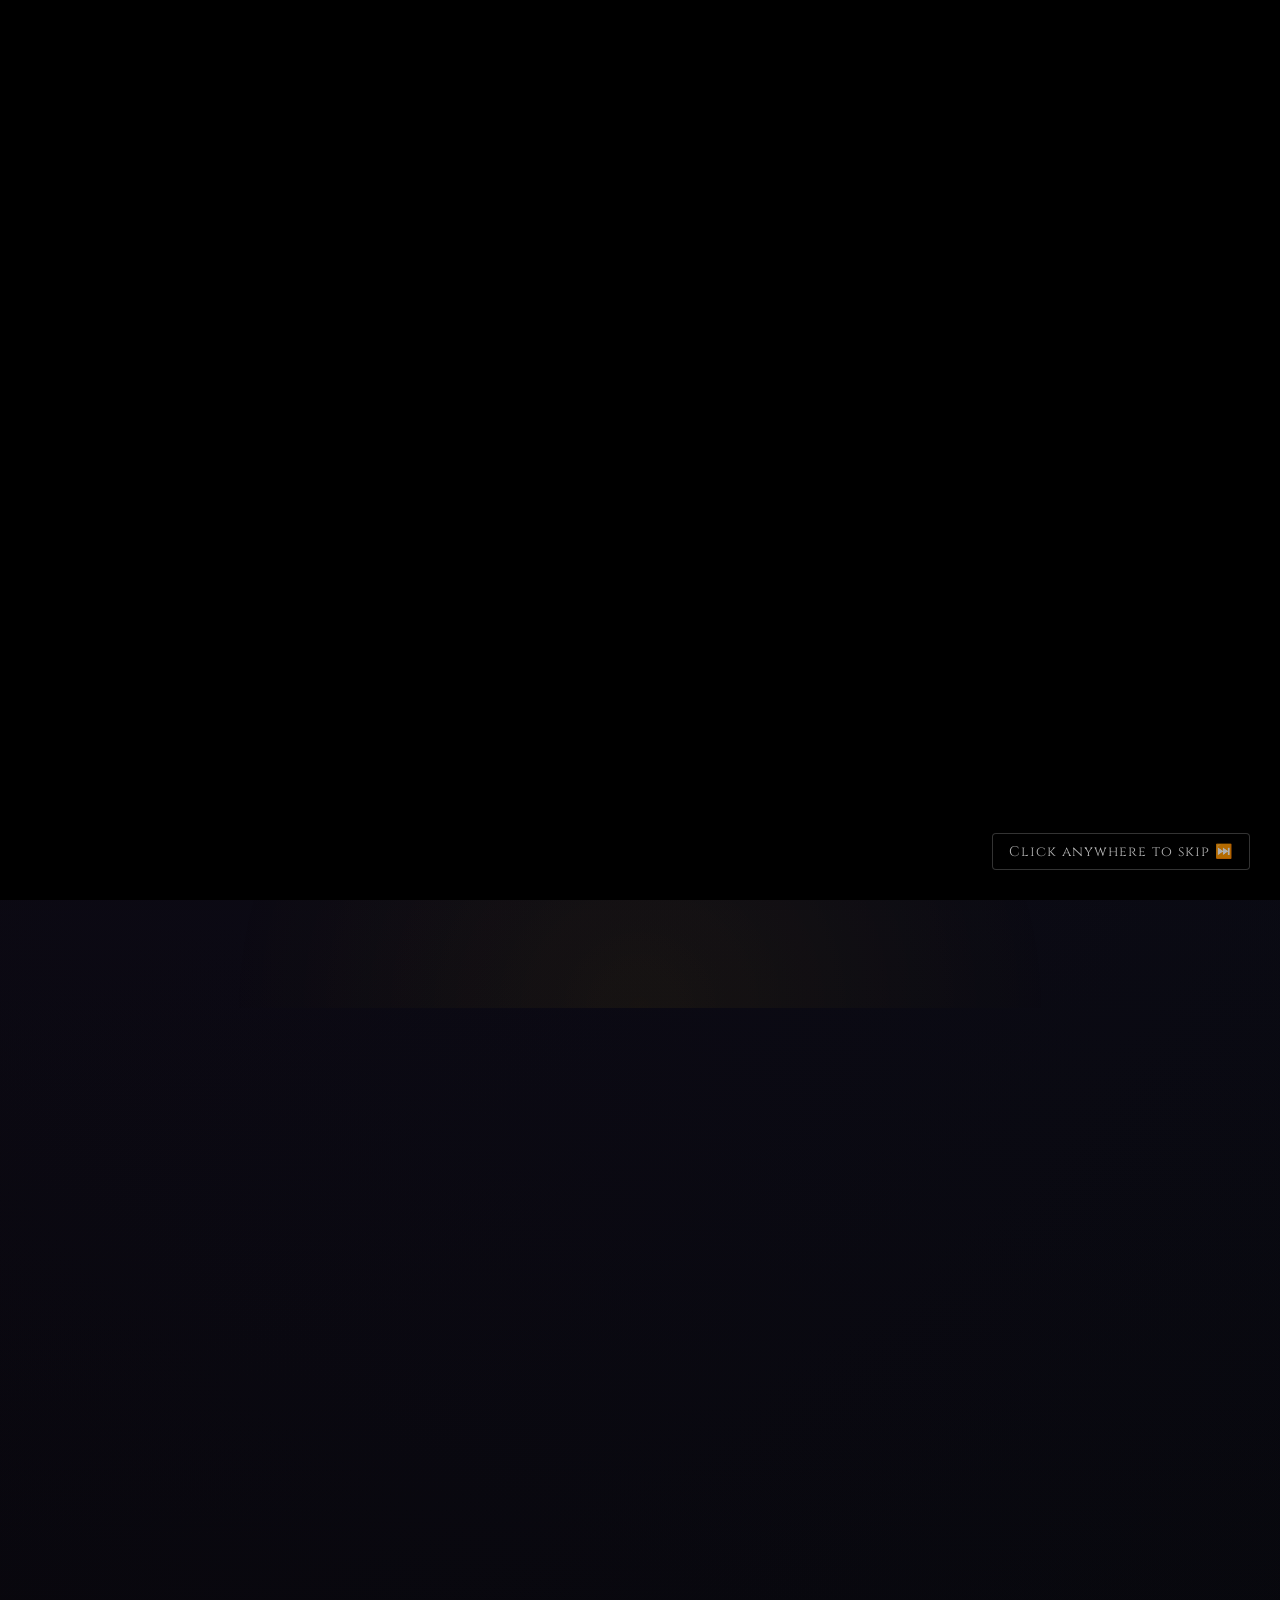
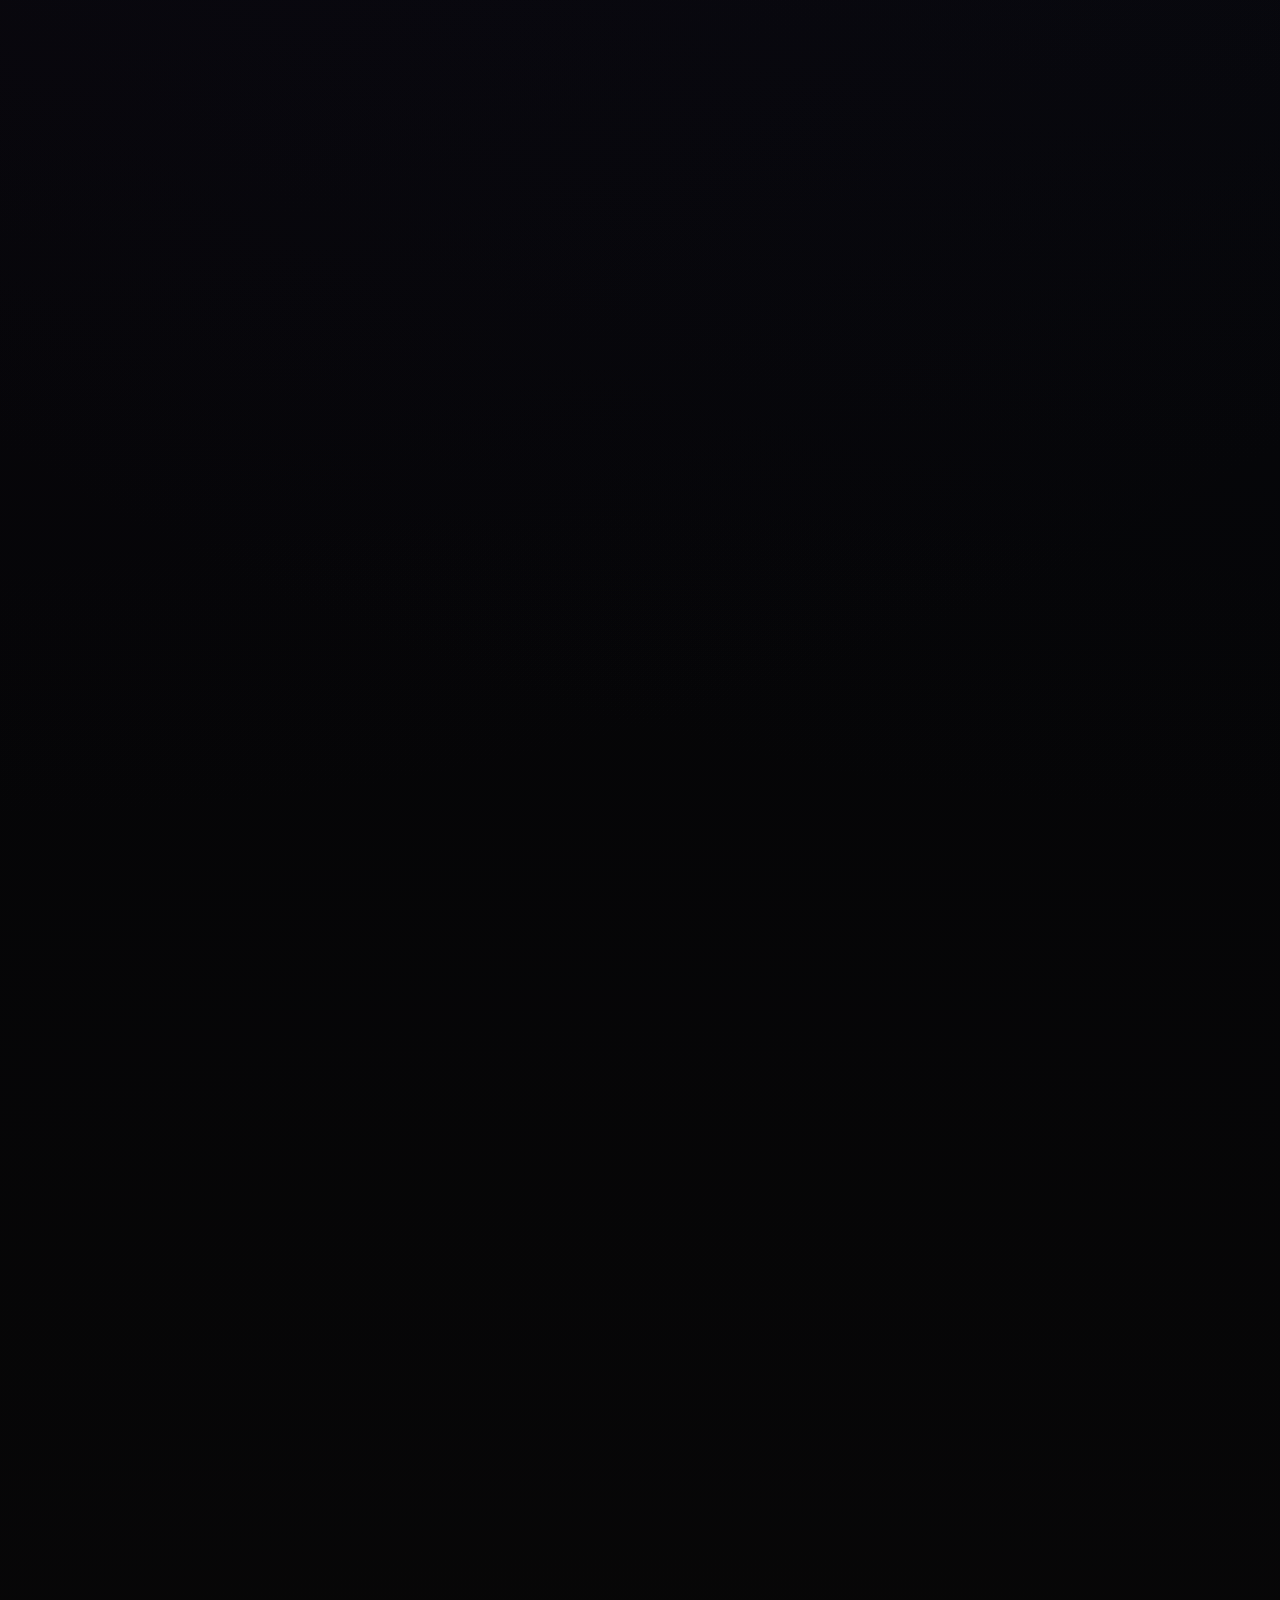
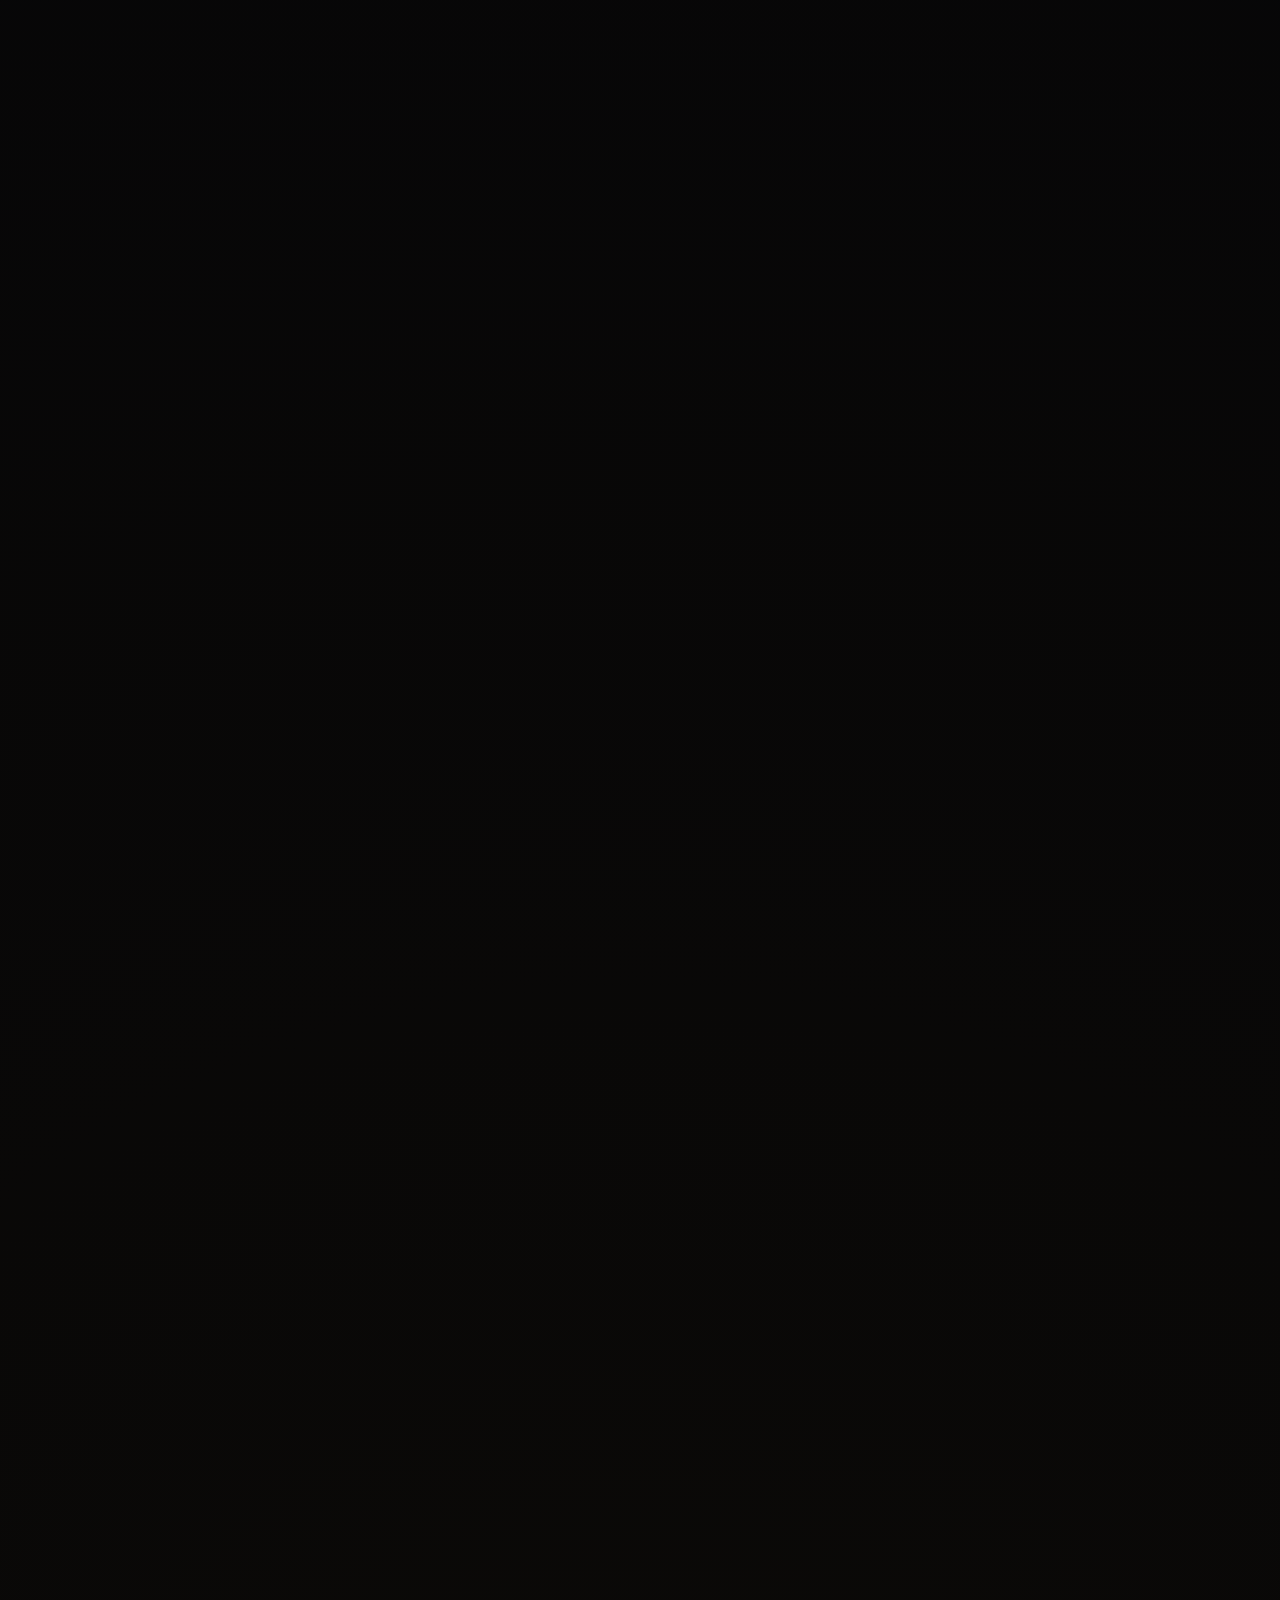
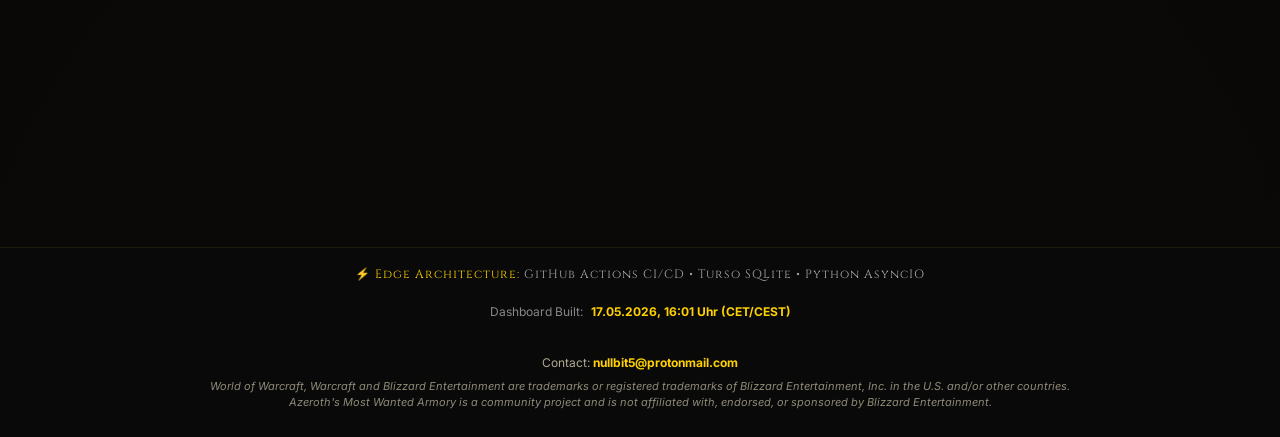
==== commit 53a00757: "Auto-update WoW guild data" ====
--- a/index.html
+++ b/index.html
@@ -18012,7 +18012,7 @@
                     <div class="home-section-heading home-section-heading-compact home-roster-intelligence-heading">
                         <h3 class="home-section-title">Roster Intelligence</h3>
                         <p class="home-section-subtitle">Movement, recent changes, and officer health from the latest guild snapshot.</p>
-                        <p id="home-roster-intelligence-sync" class="home-roster-intelligence-sync">Dashboard built: 17.05.2026 15:01 Uhr (CET/CEST)</p>
+                        <p id="home-roster-intelligence-sync" class="home-roster-intelligence-sync">Dashboard built: 17.05.2026 16:01 Uhr (CET/CEST)</p>
                     </div>
 
                     <div class="home-roster-intelligence-cluster">
@@ -19167,10 +19167,10 @@
     </div>
 
     <script id="dashboard-config" type="application/json">
-        {"last_updated": "2026-05-17T13:01:41.877983Z", "total_members": 649, "total_members_mains": 616, "active_14_days": 238, "active_14_days_mains": 223, "raid_ready_count": 25, "raid_ready_count_mains": 25, "avg_ilvl_70": 107, "avg_ilvl_70_mains": 107, "global_trends": {"trend_total": 0, "trend_active": -1, "trend_ready": 0, "trend_total_mains": 0, "trend_active_mains": -1, "trend_ready_mains": 0, "total_members": 649, "previous_total_members": 649}, "prev_mvps": {"pve": {"name": "sildow", "score": 32}, "pvp": {"name": "unslopable", "score": 174}}, "campaign_archive": {"weeks": [{"week_anchor": "2026-05-12", "war_effort": [{"category": "xp", "label": "Hero's Journey", "vanguards": [], "participants": ["orcmassager", "cairlecus", "lautna", "baldurinus", "zorgan", "mord\u00e1k", "spacemedic", "sikahunt", "viladizud", "waaldrin", "sresan", "sildow", "jeslana", "majky", "swaarley", "jikizu", "wizkhalifire", "vazimios", "ardonus", "bigchill", "claycassius", "findpeace", "gofuko", "huglada", "hanselaura", "lunatherya", "rinette", "gratje", "riftraff", "magekopie", "sousedka", "cyrithis", "gylletanken", "schurgee", "alvyyn", "conpin", "avotear", "kelliahs", "alhanna", "moonola", "svimen", "beligucimane", "erenyah", "frauwd", "heterjaglnur", "shmiquel", "yeyeayeah", "praxeos", "hawksy", "adorablade", "killsteal", "schnapsbarti", "dugallis", "junkf\u00e2t", "nimmwasgeht", "tovanier", "onlyahuman", "chikay", "felixyung", "labanta", "robinthefox", "portalpan", "gisellas", "heavendot", "bonkonyou", "tettenmilk", "elroq", "pewtah"], "participant_count": 68}, {"category": "hk", "label": "Blood of the Enemy", "vanguards": ["jogonwar", "chikay", "moonola"], "participants": ["mescalito", "jogonwar", "reyman", "unslopable", "moonola", "chikay"], "participant_count": 6}, {"category": "loot", "label": "Dragon's Hoard", "vanguards": ["midser", "manalover", "jogonwar"], "participants": ["unslopable", "chim\u00e1y", "moonola", "mescalito", "manalover", "midser", "lennier", "heavenleigh", "reyman", "jogonwar", "gnomusblasus", "lunatherya", "smallpea", "chikay", "pewtah"], "participant_count": 15}, {"category": "readiness", "label": "Warden's Standard", "vanguards": [], "participants": ["gnomusblasus", "unslopable", "anklecleaver", "midser", "mescalito", "chim\u00e1y", "ragoutto", "reyman", "manalover", "gabbriello"], "participant_count": 10}], "reigning_titles": [], "ladder": {"pve": [], "pvp": []}, "war_effort_entry_count": 4, "ladder_entry_count": 0, "reigning_entry_count": 0}, {"week_anchor": "2026-05-05", "war_effort": [{"category": "xp", "label": "Hero's Journey", "vanguards": [], "participants": ["junkf\u00e2t", "schurgee", "mumpithz", "yeyeayeah", "cairlecus", "matechile", "pewtah", "jikizu", "lunatherya", "besquinn", "maikle", "sikahunt", "dragansaban", "sresan", "magekopie", "nimmwasgeht", "onlyahuman", "sildow", "bigchill", "hawksy", "el\u00f8mer", "vazimios", "rinette", "shmiquel", "conpin", "wizkhalifire", "erenyah", "viladizud", "heterjaglnur", "tovanier", "huglada", "slid\u00e9", "ardonus", "ironminer", "gratje", "chikay", "macrotank", "riftraff", "robinthefox", "praxeos", "cyrithis", "pur\u00eety", "gylletanken", "baddock", "holanor", "svimen", "maius", "trhorn", "j\u00e0ckaustin", "midser", "shingles", "prska", "killsteal", "schnapsbarti", "mauldarth", "kaivelle", "jeslana", "corrwin", "claycassius", "synthhr", "elunida", "cursedface", "felixyung", "labanta", "ravas", "avotear", "manalover", "narshal", "herrencrem\u00e9", "baldurinus", "lautna", "alhanna", "veelilah", "lapsina", "portalpan", "kl\u00e9ryk", "moonola", "sikasham", "frauwd", "beligucimane", "pointiear"], "participant_count": 81}, {"category": "hk", "label": "Blood of the Enemy", "vanguards": [], "participants": ["lunatherya", "synthhie", "magicalwind", "ironminer", "unslopable", "chikay"], "participant_count": 6}, {"category": "loot", "label": "Dragon's Hoard", "vanguards": [], "participants": ["chim\u00e1y", "unslopable", "chikay", "tovanier", "lockro", "maikle", "anklecleaver", "aregos", "gnomusblasus"], "participant_count": 9}, {"category": "zenith", "label": "The Zenith Cohort", "vanguards": ["manalover", "cursedface", "midser"], "participants": ["manalover", "cursedface", "midser"], "participant_count": 3}, {"category": "readiness", "label": "Warden's Standard", "vanguards": ["gnomusblasus", "unslopable", "anklecleaver"], "participants": ["gnomusblasus", "unslopable", "anklecleaver", "lockro", "crowlyy", "romisterio", "ragoutto", "chim\u00e1y", "gabbriello", "harthstab", "hehealer", "mescalito"], "participant_count": 12}], "reigning_titles": [{"category": "pve", "label": "PvE", "champion": "sildow", "score": 32}, {"category": "pvp", "label": "PvP", "champion": "unslopable", "score": 174}], "ladder": {"pve": [{"rank": 1, "champion": "pipogya", "score": 116}, {"rank": 2, "champion": "gnomusblasus", "score": 115}, {"rank": 3, "champion": "jalozin", "score": 115}], "pvp": [{"rank": 1, "champion": "fewick", "score": 3610}, {"rank": 2, "champion": "heavenlo", "score": 2121}, {"rank": 3, "champion": "heavenleigh", "score": 1570}]}, "war_effort_entry_count": 5, "ladder_entry_count": 6, "reigning_entry_count": 2}, {"week_anchor": "2026-04-28", "war_effort": [{"category": "xp", "label": "Hero's Journey", "vanguards": [], "participants": ["huglada", "eliseraf", "veelilah", "neolyte", "neoflayme", "matechile", "mord\u00e1k", "maikle", "kaivelle", "narshal", "beligucimane", "sildow", "besquinn", "baldurinus", "bigchill", "pewtah", "redforkbeard", "cennoreth", "cursedface", "robinthefox", "tettenmilk", "vzh", "ayuri", "moonola", "elunida", "dragansaban", "ardonus", "roastpiglet", "gratje", "thorrison", "sleipnerr", "midser", "mumpithz", "gylletanken", "portalpan", "hawksy", "manalover", "rensen", "corrwin", "heterjaglnur", "gofuko", "maius", "agioserotas", "avotear", "spacemedic", "chikay", "shmiquel", "christah", "lathinus", "ironminer", "abete", "tovanier", "rinette", "marfic", "alhanna", "kr\u00e9me", "matsumu", "sikapala", "sikasham", "elroq", "prska", "slid\u00e9", "yeyeayeah", "trhorn", "schurgee", "jeslana", "vanbaer", "pearicetea", "waaldrin", "greatives", "pur\u00eety", "claycassius", "cyrithis", "n\u00e9rolas", "sousedka", "frauwd", "j\u00e0ckaustin", "praxeos", "swaarley", "shingles", "felixyung", "labanta", "conpin", "r\u00f6m\u00ef", "hanselaura", "arm\u00e3kuni"], "participant_count": 86}, {"category": "hk", "label": "Blood of the Enemy", "vanguards": [], "participants": ["ironminer", "unslopable", "moonola", "tovanier", "chikay", "kaivelle"], "participant_count": 6}, {"category": "loot", "label": "Dragon's Hoard", "vanguards": [], "participants": ["veelilah", "unslopable", "lockro", "anklecleaver", "baldurinus", "jogonwar", "aregos", "gnomusblasus", "matechile"], "participant_count": 9}, {"category": "readiness", "label": "Warden's Standard", "vanguards": [], "participants": ["gnomusblasus", "anklecleaver", "hehealer", "ragoutto", "chim\u00e1y", "romisterio", "gabbriello", "harthstab", "unslopable"], "participant_count": 9}], "reigning_titles": [{"category": "pve", "label": "PvE", "champion": "matechile", "score": 48}, {"category": "pvp", "label": "PvP", "champion": "unslopable", "score": 799}], "ladder": {"pve": [{"rank": 1, "champion": "pipogya", "score": 116}, {"rank": 2, "champion": "jalozin", "score": 115}, {"rank": 3, "champion": "gnomusblasus", "score": 114}], "pvp": [{"rank": 1, "champion": "fewick", "score": 3610}, {"rank": 2, "champion": "heavenlo", "score": 2121}, {"rank": 3, "champion": "heavenleigh", "score": 1570}]}, "war_effort_entry_count": 4, "ladder_entry_count": 6, "reigning_entry_count": 2}, {"week_anchor": "2026-04-21", "war_effort": [{"category": "xp", "label": "Hero's Journey", "vanguards": [], "participants": ["beligucimane", "sildow", "dragansaban", "veelilah", "anakius", "arm\u00e3kuni", "conpin", "chikay", "n\u00e9rolas", "huglada", "hanselaura", "moonola", "roastpiglet", "besquinn", "unslopable", "yeyeayeah", "ironminer", "bonkonyou", "schurgee", "abete", "majky", "cyrithis", "vzh", "felixyung", "labanta", "baddock", "rinette", "eliseraf", "maikle", "cositank", "sikasham", "christah", "cennoreth", "elroq", "lautna", "slid\u00e9", "cursedface", "maius", "heavendot", "sparr\u00f4w", "candressa", "lowelheim", "drazei", "tovanier", "baldurinus", "j\u00e0ckaustin", "lathinus", "midser", "sleipnerr", "varkie", "spacemedic", "trhorn", "kaivelle", "pointiear", "smallpea", "heterjaglnur", "praxeos", "pearicetea", "greatives", "ziraknar\u00e2g", "tankpan", "firnessa", "kr\u00e9me", "kl\u00e9ryk", "mescalito", "herrencrem\u00e9", "kkohkris", "creepew", "jacquie", "silzard", "corrwin", "murderrose", "neolyte", "neoflayme", "robinthefox", "marfic", "chim\u00e1y", "geilgeilgeil", "gr\u00e9giud", "dugallis", "rensen", "el\u00f8mer", "alhanna", "bigchill", "ardiano", "k\u00eengmemos", "kohkris", "sikapala", "matechile", "r\u00fcg", "narshal", "portalpan", "elfelya", "redforkbeard", "aregos", "prska", "gylletanken", "mavverick", "ravas", "elunida", "frauwd"], "participant_count": 101}, {"category": "hk", "label": "Blood of the Enemy", "vanguards": ["romisterio", "lockro"], "participants": ["aregos", "romisterio", "lockro", "murphii", "gnomusblasus", "anklecleaver", "ironminer", "moonola", "conpin"], "participant_count": 9}, {"category": "loot", "label": "Dragon's Hoard", "vanguards": [], "participants": ["veelilah", "romisterio", "tovanier", "chim\u00e1y", "jogonwar", "murphii", "lockro", "lennier", "baldurinus", "anklecleaver", "jalozin", "gnomusblasus", "gnokedli", "aregos", "moonola"], "participant_count": 15}, {"category": "zenith", "label": "The Zenith Cohort", "vanguards": [], "participants": ["aregos", "elfelya", "chim\u00e1y", "mescalito", "smallpea", "unslopable"], "participant_count": 6}], "reigning_titles": [{"category": "pvp", "label": "PvP", "champion": "romisterio", "score": 352}], "ladder": {"pve": [{"rank": 2, "champion": "pipogya", "score": 116}, {"rank": 3, "champion": "jalozin", "score": 115}], "pvp": [{"rank": 1, "champion": "fewick", "score": 3610}, {"rank": 2, "champion": "heavenlo", "score": 2121}, {"rank": 3, "champion": "heavenleigh", "score": 1570}]}, "war_effort_entry_count": 4, "ladder_entry_count": 5, "reigning_entry_count": 1}, {"week_anchor": "2026-04-14", "war_effort": [{"category": "xp", "label": "Hero's Journey", "vanguards": [], "participants": ["neolyte", "matechile", "moonola", "corrwin", "yeyeayeah", "vzh", "hawksy", "kr\u00e9me", "veelilah", "neoflayme", "mescalito", "sildow", "anakius", "n\u00e9rolas", "elunida", "baddock", "hanselaura", "portalpan", "kaivelle", "muthapharma", "sikasham", "heterjaglnur", "j\u00e0ckaustin", "aregos", "felixyung", "labanta", "narshal", "bigchill", "majky", "vanbaer", "tanaqui", "murderrose", "el\u00f8mer", "silzard", "sleipnerr", "geilgeilgeil", "conpin", "mord\u00e1k", "besquinn", "cyrithis", "rinette", "varkie", "ziraknar\u00e2g", "slid\u00e9", "lathinus", "synthhr", "unslopable", "pewtah", "tovanier", "huglada", "varallion", "drazei", "marfic", "schurgee", "midser", "erenyah", "shingles", "lautna", "ravas", "elfelya", "nacht\u00f6lfin", "thorrison", "weck\u00f8", "herrencrem\u00e9", "uncleurkle", "chikay", "mauldarth", "claycassius", "beeravergina", "wetmetter", "zorciah", "redforkbeard", "elroq", "romisterio", "ironminer", "sousedka", "murphii", "alhanna", "bonkonyou", "cursedface", "yd\u00fara", "kohnina", "ir\u00falan", "creepew", "cosimendes", "jeslana", "dialectic", "mavverick", "jackspicer", "dugallis", "takadoss", "sikapala", "spacemedic", "kelliahs", "anwy", "cennoreth", "r\u00e5uger", "de\u00e4deater", "histarael", "candressa", "cocobear", "allze", "azylum", "fulldverg", "christah", "ayuri", "peytr", "eliseraf"], "participant_count": 108}, {"category": "hk", "label": "Blood of the Enemy", "vanguards": ["lockro", "murphii"], "participants": ["aregos", "romisterio", "lockro", "murphii", "lautna", "de\u00e4deater", "ravas", "gnomusblasus", "marfic", "uncleurkle", "dialectic", "sousedka", "ironminer", "unslopable", "moonola"], "participant_count": 15}, {"category": "loot", "label": "Dragon's Hoard", "vanguards": [], "participants": ["matechile", "romisterio", "jalozin", "sedrev", "kr\u00e9me", "pipogya", "aregos", "gnomusblasus", "elunida", "gabbriello"], "participant_count": 10}, {"category": "zenith", "label": "The Zenith Cohort", "vanguards": [], "participants": ["cocobear", "dialectic", "cosimendes", "murphii", "romisterio", "uncleurkle"], "participant_count": 6}], "reigning_titles": [{"category": "pve", "label": "PvE", "champion": "claycassius", "score": 40}, {"category": "pvp", "label": "PvP", "champion": "lockro", "score": 257}], "ladder": {"pve": [{"rank": 2, "champion": "pipogya", "score": 116}, {"rank": 3, "champion": "gnomusblasus", "score": 113}], "pvp": [{"rank": 1, "champion": "fewick", "score": 3610}, {"rank": 2, "champion": "heavenlo", "score": 2121}, {"rank": 3, "champion": "heavenleigh", "score": 1570}]}, "war_effort_entry_count": 4, "ladder_entry_count": 5, "reigning_entry_count": 2}, {"week_anchor": "2026-04-07", "war_effort": [{"category": "xp", "label": "Hero's Journey", "vanguards": [], "participants": ["moonola", "allze", "candressa", "el\u00f8mer", "romisterio", "histarael", "tovanier", "matechile", "dugallis", "aodheriel", "slid\u00e9", "synthhie", "varallion", "kaivelle", "veelilah", "baddock", "sousedka", "elfelya", "vanbaer", "drazei", "wetmetter", "anakius", "ayuri", "heavenleigh", "narshal", "besquinn", "cyrithis", "avotear", "bigchill", "yeyeayeah", "heavenlo", "lathinus", "midser", "silzard", "murderrose", "uncleurkle", "elunida", "cennoreth", "creepew", "corrwin", "herrencrem\u00e9", "mavverick", "rensen", "peytr", "ziraknar\u00e2g", "elroq", "aregos", "sikapala", "frauwd", "heterjaglnur", "chikay", "unslopable", "christah", "kr\u00e9me", "cocobear", "schurgee", "majky", "de\u00e4deater", "schnapsbarti", "goyathlay", "claycassius", "dialectic", "lautna", "saadnuga", "shinuko", "geilgeilgeil", "shazahm", "lockro", "manalover", "varkie", "tankpan", "zorciah", "kohninah", "sikasham", "malifrizider", "kkohkris", "ironminer", "pearicetea", "greatives", "padussy", "rinette", "murphii", "weck\u00f8", "neolyte", "neoflayme", "gongles", "conpin", "ir\u00falan", "huglada", "takadoss", "alhanna", "griee", "conviction", "marfic", "svimen", "mescalito", "huntpan", "swaarley", "r\u00e5uger", "ardiano", "solrye", "arm\u00e3kuni", "ravas", "hawksy", "soales", "primadonnali", "anwy", "funniermonke", "emrian", "elsberg", "firnessa", "nieznanys", "j\u00e0ckaustin", "jackspicer", "eliseraf", "rayr", "huunterz", "lotomba", "yd\u00fara", "vzh", "roastpiglet", "pur\u00eety", "kelliahs", "mord\u00e1k", "veelock", "steverwin", "n\u00e9rolas", "portalpan", "missrog", "rapyz", "cursedface", "sikagnome", "praxeos", "nacht\u00f6lfin", "mauldarth", "raindropplet", "jacquie", "robinthefox"], "participant_count": 138}, {"category": "hk", "label": "Blood of the Enemy", "vanguards": ["nelfas"], "participants": ["aregos", "slid\u00e9", "svimen", "de\u00e4deater", "nelfas", "ravas", "elroq", "elsberg", "elfelya", "candressa", "unslopable", "conpin", "anakius", "rayr", "jackspicer"], "participant_count": 15}, {"category": "loot", "label": "Dragon's Hoard", "vanguards": [], "participants": ["jalozin", "aregos", "pipogya", "lennier", "gnomusblasus", "nelfas", "dugallis", "ahzrael"], "participant_count": 8}, {"category": "zenith", "label": "The Zenith Cohort", "vanguards": ["missrog", "steverwin"], "participants": ["missrog", "steverwin", "lockro", "shinuko", "heavenlo", "heavenleigh", "synthhie"], "participant_count": 7}], "reigning_titles": [], "ladder": {"pve": [{"rank": 3, "champion": "pipogya", "score": 115}], "pvp": [{"rank": 1, "champion": "fewick", "score": 3610}, {"rank": 2, "champion": "heavenlo", "score": 2121}, {"rank": 3, "champion": "heavenleigh", "score": 1570}]}, "war_effort_entry_count": 4, "ladder_entry_count": 4, "reigning_entry_count": 0}, {"week_anchor": "2026-03-31", "war_effort": [{"category": "xp", "label": "Hero's Journey", "vanguards": ["arm\u00e3kuni"], "participants": ["avotear", "padussy", "toxeris", "vzh", "vanbaer", "pearicetea", "dugallis", "sqishy", "r\u00e5uger", "murderrose", "varallion", "cennoreth", "rayr", "besquinn", "ironminer", "jaade", "patogoat", "lotomba", "saadnuga", "claycassius", "yd\u00fara", "drazei", "ir\u00falan", "chikay", "creepew", "bigchill", "midser", "elunida", "romisterio", "roastpiglet", "yeyeayeah", "jackspicer", "j\u00e0ckaustin", "veelock", "marfic", "weck\u00f8", "herrencrem\u00e9", "anakius", "robinthefox", "griee", "paisioss", "elsberg", "murphii", "firnessa", "varkie", "duckmanpet", "peytr", "silzard", "zyphari", "portalpan", "christah", "histarael", "noordraak", "unslopable", "sikagnome", "gofuko", "emrian", "erenyah", "lautna", "swaarley", "takadoss", "malifrizider", "steverwin", "allze", "eliseraf", "elfelya", "ziraknar\u00e2g", "el\u00f8mer", "kelliahs", "ardiano", "spacemedic", "heterjaglnur", "rinette", "sedrev", "huntpan", "matechile", "frauwd", "lockro", "lathinus", "huglada", "tovanier", "majky", "candressa", "missrog", "cursedface", "arm\u00e3kuni", "lowelheim", "nacht\u00f6lfin", "conpin", "rubyone", "heavenlo", "mavverick", "raindropplet", "myrathine", "tankpan", "aregos", "corrwin", "whatheals", "sousedka", "mescalito", "hanselaura", "ravas", "rapyz", "iwannabe", "pentzalon", "elroq", "starbeast", "heavenleigh", "de\u00e4deater", "orgodon", "cyrithis", "n\u00e9rolas", "drez", "anwy", "moonola", "jeslana", "belujar", "evilbeard", "bellelissa", "huunterz", "aedankhan", "wurim", "thyhorn", "cocobear", "goyathlay", "solrye", "rensen", "narshal", "schurgee", "idashealer", "hulie", "uncleurkle", "roosterqt", "ar\u00f8wyn", "funniermonke", "abete", "alhanna", "deathofexile", "crueldreki", "zorciah", "shingles", "pur\u00eety", "shinuko", "manareach", "svimen", "karrage", "l\u00f6tk\u00f6", "oskosh", "thert", "antist", "jacquie", "slid\u00e9", "praxeos", "trhorn", "shazahm", "fenderart", "beeravergina", "sleipnerr", "q\u00e1mmar", "felixyung", "philmccraken", "schnapsbarti", "labanta", "toxicx", "primadonnali", "tanaqui", "dialectic", "missbubbles"], "participant_count": 168}, {"category": "hk", "label": "Blood of the Enemy", "vanguards": ["nelfas", "unslopable", "anklecleaver"], "participants": ["ragoutto", "aregos", "cursedface", "ahzrael", "thert", "pentzalon", "talamear", "starbeast", "deathofexile", "nelfas", "anklecleaver", "reyman", "herrencrem\u00e9", "sikagnome", "belujar", "unslopable", "roosterqt", "huunterz"], "participant_count": 18}, {"category": "loot", "label": "Dragon's Hoard", "vanguards": [], "participants": ["karismo", "gnomusblasus", "gnokedli", "cresia", "ahzrael", "sedrev", "nelfas", "pentzalon", "shootrmcgvin", "pipogya", "nadhi", "goyathlay", "roosterqt", "fenderart", "raindropplet"], "participant_count": 15}, {"category": "zenith", "label": "The Zenith Cohort", "vanguards": [], "participants": ["roosterqt", "starbeast", "rubyone", "sedrev", "noordraak", "zyphari"], "participant_count": 6}], "reigning_titles": [{"category": "pvp", "label": "PvP", "champion": "nelfas", "score": 376}], "ladder": {"pve": [{"rank": 1, "champion": "pipogya", "score": 115}, {"rank": 3, "champion": "crowlyy", "score": 112}], "pvp": [{"rank": 1, "champion": "fewick", "score": 3610}, {"rank": 2, "champion": "heavenlo", "score": 2121}, {"rank": 3, "champion": "heavenleigh", "score": 1570}]}, "war_effort_entry_count": 4, "ladder_entry_count": 5, "reigning_entry_count": 1}, {"week_anchor": "2026-03-24", "war_effort": [{"category": "xp", "label": "Hero's Journey", "vanguards": ["narshal", "karrage"], "participants": ["mavverick", "de\u00e4deater", "toxeris", "allze", "aedankhan", "patogoat", "roosterqt", "starbeast", "huunterz", "rensen", "varallion", "malifrizider", "narshal", "padussy", "abete", "sedrev", "gongles", "erenyah", "pearicetea", "r\u00e5uger", "yeyeayeah", "unslopable", "corrwin", "toxicx", "greatives", "steverwin", "robinthefox", "j\u00e0ckaustin", "arm\u00e3kuni", "wurim", "elfelya", "romisterio", "christah", "jackspicer", "ir\u00falan", "anwy", "saadnuga", "driesmertens", "karrage", "heterjaglnur", "shinuko", "manalover", "manareach", "q\u00e1mmar", "noordraak", "primadonnali", "cursedface", "lautna", "takadoss", "rapyz", "thert", "hanselaura", "jaade", "creepew", "belujar", "yd\u00fara", "raindropplet", "missbubbles", "sikagnome", "mino\u00e4h", "bigchill", "ziraknar\u00e2g", "lowelheim", "idashealer", "ardiano", "elsberg", "peytr", "oskosh", "philmccraken", "draengheit", "pur\u00eety", "orgodon", "ragoutto", "sousedka", "mundaa", "zyphari", "synthhie", "bellelissa", "ar\u00f8wyn", "huntpan", "nieznanys", "mauldarth", "fenderart", "drez", "marfic", "gofuko", "zorciah", "seralyph", "angmarien", "raelenna", "confusmax", "nacht\u00f6lfin", "roastpiglet", "murphii", "\u00e6doar", "lockro", "lathinus", "beeravergina", "majky", "rinette", "antist", "drazei", "dugallis", "sqishy", "ironmaidon", "slid\u00e9", "solidshort", "griee", "murderrose", "vanbaer", "twezz", "ironminer", "dustaclaud", "rudolfonso", "lagerka", "muktu", "alvyyn", "schurgee", "elunida", "funniermonke", "veelock", "avotear", "trhorn", "lilidani", "thalamear", "goyathlay", "magekopie", "alhanna", "jogonwar", "waaldrin", "rubyone", "joestawr", "valanths", "herendahr", "duckmanpet", "tiefk\u00fchlware", "swaarley", "dialectic", "shingles", "gurdats", "fulldverg", "pointiear", "angsironfist", "eliseraf", "hulie", "tovanier", "emrian", "huglada", "praxeos", "myrathine", "besquinn", "l\u00f6tk\u00f6", "yetogaben", "moonola", "johnlocky", "alexitron", "tankpan", "dizzydudess", "shazahm", "kelliahs", "anklecleaver", "n\u00e2zg\u00fal", "tomsaft", "raeghar", "paisioss", "redriding", "elroq", "herrencrem\u00e9", "mord\u00e1k", "yeldor", "ostobad", "jacquie", "raaiinzl", "uncleurkle", "candressa", "frauwd", "engywooktbc", "aregos", "chim\u00e1y", "mechoka", "vzh", "gelkin", "thaiwan", "firnessa", "alduriaf", "toxocto", "conviction", "sveinar", "inciter", "pytah", "ravas", "aeghtelius", "schnapsbarti", "caerci", "gnokedli", "arcanik", "cresia"], "participant_count": 197}, {"category": "hk", "label": "Blood of the Enemy", "vanguards": ["crowlyy", "thert"], "participants": ["anwy", "thert", "lockro", "murphii", "anklecleaver", "crowlyy", "uncleurkle", "pointiear", "ziraknar\u00e2g", "reyman", "yetogaben", "thalamear", "dialectic", "elfelya", "rudolfonso"], "participant_count": 15}, {"category": "loot", "label": "Dragon's Hoard", "vanguards": ["gnokedli", "karismo"], "participants": ["gnokedli", "karismo", "cresia", "wrynnin", "pipogya", "reyman", "hehealer", "idashealer", "fenderart", "ahzrael", "shinuko", "crowlyy", "antist"], "participant_count": 13}, {"category": "zenith", "label": "The Zenith Cohort", "vanguards": ["cresia", "gnokedli"], "participants": ["cresia", "gnokedli", "gelkin", "raeghar", "anklecleaver", "valanths", "jogonwar", "muktu", "ragoutto"], "participant_count": 9}], "reigning_titles": [{"category": "pvp", "label": "PvP", "champion": "crowlyy", "score": 279}], "ladder": {"pve": [{"rank": 2, "champion": "pipogya", "score": 113}], "pvp": [{"rank": 1, "champion": "fewick", "score": 3610}, {"rank": 3, "champion": "heavenlo", "score": 2121}]}, "war_effort_entry_count": 4, "ladder_entry_count": 3, "reigning_entry_count": 1}, {"week_anchor": "2026-03-17", "war_effort": [], "reigning_titles": [], "ladder": {"pve": [], "pvp": [{"rank": 1, "champion": "fewick", "score": 3610}, {"rank": 2, "champion": "pupicus", "score": 1187}, {"rank": 3, "champion": "paples", "score": 683}]}, "war_effort_entry_count": 0, "ladder_entry_count": 3, "reigning_entry_count": 0}], "latest_week": "2026-05-12", "archived_weeks": 9, "total_campaign_entries": 70, "reigning_titles_logged": 9}, "membership_movement": {"joined": 0, "departed": 1, "rejoined": 0, "total": 1, "recent_joined": 18, "recent_departed": 18, "recent_rejoined": 1, "recent_total": 37, "recent": [{"id": 693, "scan_id": "2026-05-16T23:00:37.642720Z", "character_name": "Visucius", "event_type": "departed", "detected_at": "2026-05-16T23:00:37.642720Z", "previous_status": "active", "current_status": "departed"}, {"id": 692, "scan_id": "2026-05-16T19:00:40.142758Z", "character_name": "Kultapoju", "event_type": "departed", "detected_at": "2026-05-16T19:00:40.142758Z", "previous_status": "active", "current_status": "departed"}, {"id": 691, "scan_id": "2026-05-16T19:00:40.142758Z", "character_name": "Blondemight", "event_type": "departed", "detected_at": "2026-05-16T19:00:40.142758Z", "previous_status": "active", "current_status": "departed"}, {"id": 690, "scan_id": "2026-05-16T15:00:43.838101Z", "character_name": "Whitefight", "event_type": "departed", "detected_at": "2026-05-16T15:00:43.838101Z", "previous_status": "active", "current_status": "departed"}, {"id": 689, "scan_id": "2026-05-16T11:00:42.807307Z", "character_name": "Shambeenie", "event_type": "departed", "detected_at": "2026-05-16T11:00:42.807307Z", "previous_status": "active", "current_status": "departed"}, {"id": 688, "scan_id": "2026-05-15T18:00:44.492731Z", "character_name": "Anantios", "event_type": "departed", "detected_at": "2026-05-15T18:00:44.492731Z", "previous_status": "active", "current_status": "departed"}, {"id": 687, "scan_id": "2026-05-15T14:00:45.192959Z", "character_name": "Petruzkii", "event_type": "departed", "detected_at": "2026-05-15T14:00:45.192959Z", "previous_status": "active", "current_status": "departed"}, {"id": 686, "scan_id": "2026-05-15T14:00:45.192959Z", "character_name": "Mikaelion", "event_type": "departed", "detected_at": "2026-05-15T14:00:45.192959Z", "previous_status": "active", "current_status": "departed"}, {"id": 685, "scan_id": "2026-05-14T22:00:44.221048Z", "character_name": "Unclesmilk", "event_type": "departed", "detected_at": "2026-05-14T22:00:44.221048Z", "previous_status": "active", "current_status": "departed"}, {"id": 684, "scan_id": "2026-05-14T18:00:45.619279Z", "character_name": "Fiethsing", "event_type": "joined", "detected_at": "2026-05-14T18:00:45.619279Z", "previous_status": null, "current_status": "active"}, {"id": 683, "scan_id": "2026-05-14T14:00:59.068238Z", "character_name": "Lightbrights", "event_type": "departed", "detected_at": "2026-05-14T14:00:59.068238Z", "previous_status": "active", "current_status": "departed"}, {"id": 682, "scan_id": "2026-05-14T10:00:46.106524Z", "character_name": "Misstemult", "event_type": "departed", "detected_at": "2026-05-14T10:00:46.106524Z", "previous_status": "active", "current_status": "departed"}, {"id": 681, "scan_id": "2026-05-13T12:00:45.254172Z", "character_name": "Onslo", "event_type": "departed", "detected_at": "2026-05-13T12:00:45.254172Z", "previous_status": "active", "current_status": "departed"}, {"id": 680, "scan_id": "2026-05-13T00:00:45.480412Z", "character_name": "Rismus", "event_type": "departed", "detected_at": "2026-05-13T00:00:45.480412Z", "previous_status": "active", "current_status": "departed"}, {"id": 679, "scan_id": "2026-05-13T00:00:45.480412Z", "character_name": "Pollicafdez", "event_type": "departed", "detected_at": "2026-05-13T00:00:45.480412Z", "previous_status": "active", "current_status": "departed"}, {"id": 678, "scan_id": "2026-05-12T16:00:53.067100Z", "character_name": "Zorgan", "event_type": "joined", "detected_at": "2026-05-12T16:00:53.067100Z", "previous_status": null, "current_status": "active"}, {"id": 677, "scan_id": "2026-05-12T16:00:53.067100Z", "character_name": "Puretotem", "event_type": "joined", "detected_at": "2026-05-12T16:00:53.067100Z", "previous_status": null, "current_status": "active"}, {"id": 676, "scan_id": "2026-05-11T22:00:43.040134Z", "character_name": "Authlas", "event_type": "departed", "detected_at": "2026-05-11T22:00:43.040134Z", "previous_status": "active", "current_status": "departed"}, {"id": 675, "scan_id": "2026-05-11T18:00:48.392932Z", "character_name": "Angriberen", "event_type": "departed", "detected_at": "2026-05-11T18:00:48.392932Z", "previous_status": "active", "current_status": "departed"}, {"id": 674, "scan_id": "2026-05-11T14:00:57.238753Z", "character_name": "Asheess", "event_type": "departed", "detected_at": "2026-05-11T14:00:57.238753Z", "previous_status": "active", "current_status": "departed"}, {"id": 673, "scan_id": "2026-05-11T10:00:51.362833Z", "character_name": "Aurori\u00e2", "event_type": "departed", "detected_at": "2026-05-11T10:00:51.362833Z", "previous_status": "active", "current_status": "departed"}, {"id": 672, "scan_id": "2026-05-11T06:00:49.979247Z", "character_name": "Nighthallow", "event_type": "joined", "detected_at": "2026-05-11T06:00:49.979247Z", "previous_status": null, "current_status": "active"}, {"id": 671, "scan_id": "2026-05-11T00:00:49.463935Z", "character_name": "Orcmassager", "event_type": "joined", "detected_at": "2026-05-11T00:00:49.463935Z", "previous_status": null, "current_status": "active"}, {"id": 670, "scan_id": "2026-05-10T20:00:50.932776Z", "character_name": "Cairlecus", "event_type": "rejoined", "detected_at": "2026-05-10T20:00:50.932776Z", "previous_status": "departed", "current_status": "active"}, {"id": 669, "scan_id": "2026-05-10T20:00:50.932776Z", "character_name": "Sresan", "event_type": "joined", "detected_at": "2026-05-10T20:00:50.932776Z", "previous_status": null, "current_status": "active"}, {"id": 668, "scan_id": "2026-05-10T20:00:50.932776Z", "character_name": "Junkf\u00e2t", "event_type": "joined", "detected_at": "2026-05-10T20:00:50.932776Z", "previous_status": null, "current_status": "active"}, {"id": 667, "scan_id": "2026-05-10T20:00:50.932776Z", "character_name": "Blondemight", "event_type": "joined", "detected_at": "2026-05-10T20:00:50.932776Z", "previous_status": null, "current_status": "active"}, {"id": 666, "scan_id": "2026-05-10T16:00:48.359175Z", "character_name": "Vazimios", "event_type": "joined", "detected_at": "2026-05-10T16:00:48.359175Z", "previous_status": null, "current_status": "active"}, {"id": 665, "scan_id": "2026-05-10T16:00:48.359175Z", "character_name": "Tonderai", "event_type": "joined", "detected_at": "2026-05-10T16:00:48.359175Z", "previous_status": null, "current_status": "active"}, {"id": 664, "scan_id": "2026-05-10T16:00:48.359175Z", "character_name": "Pollicafdez", "event_type": "joined", "detected_at": "2026-05-10T16:00:48.359175Z", "previous_status": null, "current_status": "active"}, {"id": 663, "scan_id": "2026-05-10T16:00:48.359175Z", "character_name": "Onlyahuman", "event_type": "joined", "detected_at": "2026-05-10T16:00:48.359175Z", "previous_status": null, "current_status": "active"}, {"id": 662, "scan_id": "2026-05-10T16:00:48.359175Z", "character_name": "Olfosu", "event_type": "joined", "detected_at": "2026-05-10T16:00:48.359175Z", "previous_status": null, "current_status": "active"}, {"id": 661, "scan_id": "2026-05-10T16:00:48.359175Z", "character_name": "Nimmwasgeht", "event_type": "joined", "detected_at": "2026-05-10T16:00:48.359175Z", "previous_status": null, "current_status": "active"}, {"id": 660, "scan_id": "2026-05-10T16:00:48.359175Z", "character_name": "Jikizu", "event_type": "joined", "detected_at": "2026-05-10T16:00:48.359175Z", "previous_status": null, "current_status": "active"}, {"id": 659, "scan_id": "2026-05-10T16:00:48.359175Z", "character_name": "Findpeace", "event_type": "joined", "detected_at": "2026-05-10T16:00:48.359175Z", "previous_status": null, "current_status": "active"}, {"id": 658, "scan_id": "2026-05-10T16:00:48.359175Z", "character_name": "Broderman", "event_type": "joined", "detected_at": "2026-05-10T16:00:48.359175Z", "previous_status": null, "current_status": "active"}, {"id": 657, "scan_id": "2026-05-10T16:00:48.359175Z", "character_name": "Angriberen", "event_type": "joined", "detected_at": "2026-05-10T16:00:48.359175Z", "previous_status": null, "current_status": "active"}], "bootstrap": false, "scan_id": "2026-05-16T23:00:37.642720Z", "detected_at": "2026-05-16T23:00:37.642720Z"}, "latest_changes": {"title": "Latest Changes", "items": [{"type": "movement", "label": "Roster movement: +18 joined / -18 departed / 1 rejoined in the last 7 days.", "tone": "watch"}, {"type": "level_up", "label": "8 level-ups recorded", "tone": "positive"}, {"type": "item", "label": "42 gear upgrades recorded", "tone": "positive"}, {"type": "trend", "label": "Daily trend vs previous snapshot: -1 active mains", "tone": "trend"}], "empty": false, "empty_text": "No notable changes recorded yet."}, "officer_brief": {"title": "Officer Brief", "status": "Watch", "tone": "watch", "summary": "Roster health needs a watch, but the guild remains active.", "items": [{"type": "activity", "label": "Activity steady: 238 recently active members", "tone": "positive"}, {"type": "readiness", "label": "Readiness building: 25 raid-ready members tracked", "tone": "neutral"}, {"type": "trend", "label": "Recent trend needs a watch", "tone": "watch"}], "empty": false, "empty_text": "No roster health signals are available yet."}}
+        {"last_updated": "2026-05-17T14:01:28.452743Z", "total_members": 649, "total_members_mains": 616, "active_14_days": 238, "active_14_days_mains": 223, "raid_ready_count": 25, "raid_ready_count_mains": 25, "avg_ilvl_70": 107, "avg_ilvl_70_mains": 107, "global_trends": {"trend_total": 0, "trend_active": 0, "trend_ready": 0, "trend_total_mains": 0, "trend_active_mains": 0, "trend_ready_mains": 0, "total_members": 649, "previous_total_members": 649}, "prev_mvps": {"pve": {"name": "sildow", "score": 32}, "pvp": {"name": "unslopable", "score": 174}}, "campaign_archive": {"weeks": [{"week_anchor": "2026-05-12", "war_effort": [{"category": "xp", "label": "Hero's Journey", "vanguards": [], "participants": ["sresan", "conpin", "orcmassager", "cairlecus", "lautna", "baldurinus", "zorgan", "mord\u00e1k", "spacemedic", "sikahunt", "viladizud", "waaldrin", "sildow", "jeslana", "majky", "swaarley", "jikizu", "wizkhalifire", "vazimios", "ardonus", "bigchill", "claycassius", "findpeace", "gofuko", "huglada", "hanselaura", "lunatherya", "rinette", "gratje", "riftraff", "magekopie", "sousedka", "cyrithis", "gylletanken", "schurgee", "alvyyn", "avotear", "kelliahs", "alhanna", "moonola", "svimen", "beligucimane", "erenyah", "frauwd", "heterjaglnur", "shmiquel", "yeyeayeah", "praxeos", "hawksy", "adorablade", "killsteal", "schnapsbarti", "dugallis", "junkf\u00e2t", "nimmwasgeht", "tovanier", "onlyahuman", "chikay", "felixyung", "labanta", "robinthefox", "portalpan", "gisellas", "heavendot", "bonkonyou", "tettenmilk", "elroq", "pewtah"], "participant_count": 68}, {"category": "hk", "label": "Blood of the Enemy", "vanguards": ["jogonwar", "chikay", "moonola"], "participants": ["mescalito", "jogonwar", "reyman", "unslopable", "moonola", "chikay"], "participant_count": 6}, {"category": "loot", "label": "Dragon's Hoard", "vanguards": ["midser", "manalover", "jogonwar"], "participants": ["unslopable", "chim\u00e1y", "moonola", "mescalito", "manalover", "midser", "lennier", "heavenleigh", "reyman", "jogonwar", "gnomusblasus", "lunatherya", "smallpea", "chikay", "pewtah"], "participant_count": 15}, {"category": "readiness", "label": "Warden's Standard", "vanguards": [], "participants": ["gnomusblasus", "unslopable", "anklecleaver", "midser", "mescalito", "chim\u00e1y", "ragoutto", "reyman", "manalover", "gabbriello"], "participant_count": 10}], "reigning_titles": [], "ladder": {"pve": [], "pvp": []}, "war_effort_entry_count": 4, "ladder_entry_count": 0, "reigning_entry_count": 0}, {"week_anchor": "2026-05-05", "war_effort": [{"category": "xp", "label": "Hero's Journey", "vanguards": [], "participants": ["junkf\u00e2t", "schurgee", "mumpithz", "yeyeayeah", "cairlecus", "matechile", "pewtah", "jikizu", "lunatherya", "besquinn", "maikle", "sikahunt", "dragansaban", "sresan", "magekopie", "nimmwasgeht", "onlyahuman", "sildow", "bigchill", "hawksy", "el\u00f8mer", "vazimios", "rinette", "shmiquel", "conpin", "wizkhalifire", "erenyah", "viladizud", "heterjaglnur", "tovanier", "huglada", "slid\u00e9", "ardonus", "ironminer", "gratje", "chikay", "macrotank", "riftraff", "robinthefox", "praxeos", "cyrithis", "pur\u00eety", "gylletanken", "baddock", "holanor", "svimen", "maius", "trhorn", "j\u00e0ckaustin", "midser", "shingles", "prska", "killsteal", "schnapsbarti", "mauldarth", "kaivelle", "jeslana", "corrwin", "claycassius", "synthhr", "elunida", "cursedface", "felixyung", "labanta", "ravas", "avotear", "manalover", "narshal", "herrencrem\u00e9", "baldurinus", "lautna", "alhanna", "veelilah", "lapsina", "portalpan", "kl\u00e9ryk", "moonola", "sikasham", "frauwd", "beligucimane", "pointiear"], "participant_count": 81}, {"category": "hk", "label": "Blood of the Enemy", "vanguards": [], "participants": ["lunatherya", "synthhie", "magicalwind", "ironminer", "unslopable", "chikay"], "participant_count": 6}, {"category": "loot", "label": "Dragon's Hoard", "vanguards": [], "participants": ["chim\u00e1y", "unslopable", "chikay", "tovanier", "lockro", "maikle", "anklecleaver", "aregos", "gnomusblasus"], "participant_count": 9}, {"category": "zenith", "label": "The Zenith Cohort", "vanguards": ["manalover", "cursedface", "midser"], "participants": ["manalover", "cursedface", "midser"], "participant_count": 3}, {"category": "readiness", "label": "Warden's Standard", "vanguards": ["gnomusblasus", "unslopable", "anklecleaver"], "participants": ["gnomusblasus", "unslopable", "anklecleaver", "lockro", "crowlyy", "romisterio", "ragoutto", "chim\u00e1y", "gabbriello", "harthstab", "hehealer", "mescalito"], "participant_count": 12}], "reigning_titles": [{"category": "pve", "label": "PvE", "champion": "sildow", "score": 32}, {"category": "pvp", "label": "PvP", "champion": "unslopable", "score": 174}], "ladder": {"pve": [{"rank": 1, "champion": "pipogya", "score": 116}, {"rank": 2, "champion": "gnomusblasus", "score": 115}, {"rank": 3, "champion": "jalozin", "score": 115}], "pvp": [{"rank": 1, "champion": "fewick", "score": 3610}, {"rank": 2, "champion": "heavenlo", "score": 2121}, {"rank": 3, "champion": "heavenleigh", "score": 1570}]}, "war_effort_entry_count": 5, "ladder_entry_count": 6, "reigning_entry_count": 2}, {"week_anchor": "2026-04-28", "war_effort": [{"category": "xp", "label": "Hero's Journey", "vanguards": [], "participants": ["huglada", "eliseraf", "veelilah", "neolyte", "neoflayme", "matechile", "mord\u00e1k", "maikle", "kaivelle", "narshal", "beligucimane", "sildow", "besquinn", "baldurinus", "bigchill", "pewtah", "redforkbeard", "cennoreth", "cursedface", "robinthefox", "tettenmilk", "vzh", "ayuri", "moonola", "elunida", "dragansaban", "ardonus", "roastpiglet", "gratje", "thorrison", "sleipnerr", "midser", "mumpithz", "gylletanken", "portalpan", "hawksy", "manalover", "rensen", "corrwin", "heterjaglnur", "gofuko", "maius", "agioserotas", "avotear", "spacemedic", "chikay", "shmiquel", "christah", "lathinus", "ironminer", "abete", "tovanier", "rinette", "marfic", "alhanna", "kr\u00e9me", "matsumu", "sikapala", "sikasham", "elroq", "prska", "slid\u00e9", "yeyeayeah", "trhorn", "schurgee", "jeslana", "vanbaer", "pearicetea", "waaldrin", "greatives", "pur\u00eety", "claycassius", "cyrithis", "n\u00e9rolas", "sousedka", "frauwd", "j\u00e0ckaustin", "praxeos", "swaarley", "shingles", "felixyung", "labanta", "conpin", "r\u00f6m\u00ef", "hanselaura", "arm\u00e3kuni"], "participant_count": 86}, {"category": "hk", "label": "Blood of the Enemy", "vanguards": [], "participants": ["ironminer", "unslopable", "moonola", "tovanier", "chikay", "kaivelle"], "participant_count": 6}, {"category": "loot", "label": "Dragon's Hoard", "vanguards": [], "participants": ["veelilah", "unslopable", "lockro", "anklecleaver", "baldurinus", "jogonwar", "aregos", "gnomusblasus", "matechile"], "participant_count": 9}, {"category": "readiness", "label": "Warden's Standard", "vanguards": [], "participants": ["gnomusblasus", "anklecleaver", "hehealer", "ragoutto", "chim\u00e1y", "romisterio", "gabbriello", "harthstab", "unslopable"], "participant_count": 9}], "reigning_titles": [{"category": "pve", "label": "PvE", "champion": "matechile", "score": 48}, {"category": "pvp", "label": "PvP", "champion": "unslopable", "score": 799}], "ladder": {"pve": [{"rank": 1, "champion": "pipogya", "score": 116}, {"rank": 2, "champion": "jalozin", "score": 115}, {"rank": 3, "champion": "gnomusblasus", "score": 114}], "pvp": [{"rank": 1, "champion": "fewick", "score": 3610}, {"rank": 2, "champion": "heavenlo", "score": 2121}, {"rank": 3, "champion": "heavenleigh", "score": 1570}]}, "war_effort_entry_count": 4, "ladder_entry_count": 6, "reigning_entry_count": 2}, {"week_anchor": "2026-04-21", "war_effort": [{"category": "xp", "label": "Hero's Journey", "vanguards": [], "participants": ["beligucimane", "sildow", "dragansaban", "veelilah", "anakius", "arm\u00e3kuni", "conpin", "chikay", "n\u00e9rolas", "huglada", "hanselaura", "moonola", "roastpiglet", "besquinn", "unslopable", "yeyeayeah", "ironminer", "bonkonyou", "schurgee", "abete", "majky", "cyrithis", "vzh", "felixyung", "labanta", "baddock", "rinette", "eliseraf", "maikle", "cositank", "sikasham", "christah", "cennoreth", "elroq", "lautna", "slid\u00e9", "cursedface", "maius", "heavendot", "sparr\u00f4w", "candressa", "lowelheim", "drazei", "tovanier", "baldurinus", "j\u00e0ckaustin", "lathinus", "midser", "sleipnerr", "varkie", "spacemedic", "trhorn", "kaivelle", "pointiear", "smallpea", "heterjaglnur", "praxeos", "pearicetea", "greatives", "ziraknar\u00e2g", "tankpan", "firnessa", "kr\u00e9me", "kl\u00e9ryk", "mescalito", "herrencrem\u00e9", "kkohkris", "creepew", "jacquie", "silzard", "corrwin", "murderrose", "neolyte", "neoflayme", "robinthefox", "marfic", "chim\u00e1y", "geilgeilgeil", "gr\u00e9giud", "dugallis", "rensen", "el\u00f8mer", "alhanna", "bigchill", "ardiano", "k\u00eengmemos", "kohkris", "sikapala", "matechile", "r\u00fcg", "narshal", "portalpan", "elfelya", "redforkbeard", "aregos", "prska", "gylletanken", "mavverick", "ravas", "elunida", "frauwd"], "participant_count": 101}, {"category": "hk", "label": "Blood of the Enemy", "vanguards": ["romisterio", "lockro"], "participants": ["aregos", "romisterio", "lockro", "murphii", "gnomusblasus", "anklecleaver", "ironminer", "moonola", "conpin"], "participant_count": 9}, {"category": "loot", "label": "Dragon's Hoard", "vanguards": [], "participants": ["veelilah", "romisterio", "tovanier", "chim\u00e1y", "jogonwar", "murphii", "lockro", "lennier", "baldurinus", "anklecleaver", "jalozin", "gnomusblasus", "gnokedli", "aregos", "moonola"], "participant_count": 15}, {"category": "zenith", "label": "The Zenith Cohort", "vanguards": [], "participants": ["aregos", "elfelya", "chim\u00e1y", "mescalito", "smallpea", "unslopable"], "participant_count": 6}], "reigning_titles": [{"category": "pvp", "label": "PvP", "champion": "romisterio", "score": 352}], "ladder": {"pve": [{"rank": 2, "champion": "pipogya", "score": 116}, {"rank": 3, "champion": "jalozin", "score": 115}], "pvp": [{"rank": 1, "champion": "fewick", "score": 3610}, {"rank": 2, "champion": "heavenlo", "score": 2121}, {"rank": 3, "champion": "heavenleigh", "score": 1570}]}, "war_effort_entry_count": 4, "ladder_entry_count": 5, "reigning_entry_count": 1}, {"week_anchor": "2026-04-14", "war_effort": [{"category": "xp", "label": "Hero's Journey", "vanguards": [], "participants": ["neolyte", "matechile", "moonola", "corrwin", "yeyeayeah", "vzh", "hawksy", "kr\u00e9me", "veelilah", "neoflayme", "mescalito", "sildow", "anakius", "n\u00e9rolas", "elunida", "baddock", "hanselaura", "portalpan", "kaivelle", "muthapharma", "sikasham", "heterjaglnur", "j\u00e0ckaustin", "aregos", "felixyung", "labanta", "narshal", "bigchill", "majky", "vanbaer", "tanaqui", "murderrose", "el\u00f8mer", "silzard", "sleipnerr", "geilgeilgeil", "conpin", "mord\u00e1k", "besquinn", "cyrithis", "rinette", "varkie", "ziraknar\u00e2g", "slid\u00e9", "lathinus", "synthhr", "unslopable", "pewtah", "tovanier", "huglada", "varallion", "drazei", "marfic", "schurgee", "midser", "erenyah", "shingles", "lautna", "ravas", "elfelya", "nacht\u00f6lfin", "thorrison", "weck\u00f8", "herrencrem\u00e9", "uncleurkle", "chikay", "mauldarth", "claycassius", "beeravergina", "wetmetter", "zorciah", "redforkbeard", "elroq", "romisterio", "ironminer", "sousedka", "murphii", "alhanna", "bonkonyou", "cursedface", "yd\u00fara", "kohnina", "ir\u00falan", "creepew", "cosimendes", "jeslana", "dialectic", "mavverick", "jackspicer", "dugallis", "takadoss", "sikapala", "spacemedic", "kelliahs", "anwy", "cennoreth", "r\u00e5uger", "de\u00e4deater", "histarael", "candressa", "cocobear", "allze", "azylum", "fulldverg", "christah", "ayuri", "peytr", "eliseraf"], "participant_count": 108}, {"category": "hk", "label": "Blood of the Enemy", "vanguards": ["lockro", "murphii"], "participants": ["aregos", "romisterio", "lockro", "murphii", "lautna", "de\u00e4deater", "ravas", "gnomusblasus", "marfic", "uncleurkle", "dialectic", "sousedka", "ironminer", "unslopable", "moonola"], "participant_count": 15}, {"category": "loot", "label": "Dragon's Hoard", "vanguards": [], "participants": ["matechile", "romisterio", "jalozin", "sedrev", "kr\u00e9me", "pipogya", "aregos", "gnomusblasus", "elunida", "gabbriello"], "participant_count": 10}, {"category": "zenith", "label": "The Zenith Cohort", "vanguards": [], "participants": ["cocobear", "dialectic", "cosimendes", "murphii", "romisterio", "uncleurkle"], "participant_count": 6}], "reigning_titles": [{"category": "pve", "label": "PvE", "champion": "claycassius", "score": 40}, {"category": "pvp", "label": "PvP", "champion": "lockro", "score": 257}], "ladder": {"pve": [{"rank": 2, "champion": "pipogya", "score": 116}, {"rank": 3, "champion": "gnomusblasus", "score": 113}], "pvp": [{"rank": 1, "champion": "fewick", "score": 3610}, {"rank": 2, "champion": "heavenlo", "score": 2121}, {"rank": 3, "champion": "heavenleigh", "score": 1570}]}, "war_effort_entry_count": 4, "ladder_entry_count": 5, "reigning_entry_count": 2}, {"week_anchor": "2026-04-07", "war_effort": [{"category": "xp", "label": "Hero's Journey", "vanguards": [], "participants": ["moonola", "allze", "candressa", "el\u00f8mer", "romisterio", "histarael", "tovanier", "matechile", "dugallis", "aodheriel", "slid\u00e9", "synthhie", "varallion", "kaivelle", "veelilah", "baddock", "sousedka", "elfelya", "vanbaer", "drazei", "wetmetter", "anakius", "ayuri", "heavenleigh", "narshal", "besquinn", "cyrithis", "avotear", "bigchill", "yeyeayeah", "heavenlo", "lathinus", "midser", "silzard", "murderrose", "uncleurkle", "elunida", "cennoreth", "creepew", "corrwin", "herrencrem\u00e9", "mavverick", "rensen", "peytr", "ziraknar\u00e2g", "elroq", "aregos", "sikapala", "frauwd", "heterjaglnur", "chikay", "unslopable", "christah", "kr\u00e9me", "cocobear", "schurgee", "majky", "de\u00e4deater", "schnapsbarti", "goyathlay", "claycassius", "dialectic", "lautna", "saadnuga", "shinuko", "geilgeilgeil", "shazahm", "lockro", "manalover", "varkie", "tankpan", "zorciah", "kohninah", "sikasham", "malifrizider", "kkohkris", "ironminer", "pearicetea", "greatives", "padussy", "rinette", "murphii", "weck\u00f8", "neolyte", "neoflayme", "gongles", "conpin", "ir\u00falan", "huglada", "takadoss", "alhanna", "griee", "conviction", "marfic", "svimen", "mescalito", "huntpan", "swaarley", "r\u00e5uger", "ardiano", "solrye", "arm\u00e3kuni", "ravas", "hawksy", "soales", "primadonnali", "anwy", "funniermonke", "emrian", "elsberg", "firnessa", "nieznanys", "j\u00e0ckaustin", "jackspicer", "eliseraf", "rayr", "huunterz", "lotomba", "yd\u00fara", "vzh", "roastpiglet", "pur\u00eety", "kelliahs", "mord\u00e1k", "veelock", "steverwin", "n\u00e9rolas", "portalpan", "missrog", "rapyz", "cursedface", "sikagnome", "praxeos", "nacht\u00f6lfin", "mauldarth", "raindropplet", "jacquie", "robinthefox"], "participant_count": 138}, {"category": "hk", "label": "Blood of the Enemy", "vanguards": ["nelfas"], "participants": ["aregos", "slid\u00e9", "svimen", "de\u00e4deater", "nelfas", "ravas", "elroq", "elsberg", "elfelya", "candressa", "unslopable", "conpin", "anakius", "rayr", "jackspicer"], "participant_count": 15}, {"category": "loot", "label": "Dragon's Hoard", "vanguards": [], "participants": ["jalozin", "aregos", "pipogya", "lennier", "gnomusblasus", "nelfas", "dugallis", "ahzrael"], "participant_count": 8}, {"category": "zenith", "label": "The Zenith Cohort", "vanguards": ["missrog", "steverwin"], "participants": ["missrog", "steverwin", "lockro", "shinuko", "heavenlo", "heavenleigh", "synthhie"], "participant_count": 7}], "reigning_titles": [], "ladder": {"pve": [{"rank": 3, "champion": "pipogya", "score": 115}], "pvp": [{"rank": 1, "champion": "fewick", "score": 3610}, {"rank": 2, "champion": "heavenlo", "score": 2121}, {"rank": 3, "champion": "heavenleigh", "score": 1570}]}, "war_effort_entry_count": 4, "ladder_entry_count": 4, "reigning_entry_count": 0}, {"week_anchor": "2026-03-31", "war_effort": [{"category": "xp", "label": "Hero's Journey", "vanguards": ["arm\u00e3kuni"], "participants": ["avotear", "padussy", "toxeris", "vzh", "vanbaer", "pearicetea", "dugallis", "sqishy", "r\u00e5uger", "murderrose", "varallion", "cennoreth", "rayr", "besquinn", "ironminer", "jaade", "patogoat", "lotomba", "saadnuga", "claycassius", "yd\u00fara", "drazei", "ir\u00falan", "chikay", "creepew", "bigchill", "midser", "elunida", "romisterio", "roastpiglet", "yeyeayeah", "jackspicer", "j\u00e0ckaustin", "veelock", "marfic", "weck\u00f8", "herrencrem\u00e9", "anakius", "robinthefox", "griee", "paisioss", "elsberg", "murphii", "firnessa", "varkie", "duckmanpet", "peytr", "silzard", "zyphari", "portalpan", "christah", "histarael", "noordraak", "unslopable", "sikagnome", "gofuko", "emrian", "erenyah", "lautna", "swaarley", "takadoss", "malifrizider", "steverwin", "allze", "eliseraf", "elfelya", "ziraknar\u00e2g", "el\u00f8mer", "kelliahs", "ardiano", "spacemedic", "heterjaglnur", "rinette", "sedrev", "huntpan", "matechile", "frauwd", "lockro", "lathinus", "huglada", "tovanier", "majky", "candressa", "missrog", "cursedface", "arm\u00e3kuni", "lowelheim", "nacht\u00f6lfin", "conpin", "rubyone", "heavenlo", "mavverick", "raindropplet", "myrathine", "tankpan", "aregos", "corrwin", "whatheals", "sousedka", "mescalito", "hanselaura", "ravas", "rapyz", "iwannabe", "pentzalon", "elroq", "starbeast", "heavenleigh", "de\u00e4deater", "orgodon", "cyrithis", "n\u00e9rolas", "drez", "anwy", "moonola", "jeslana", "belujar", "evilbeard", "bellelissa", "huunterz", "aedankhan", "wurim", "thyhorn", "cocobear", "goyathlay", "solrye", "rensen", "narshal", "schurgee", "idashealer", "hulie", "uncleurkle", "roosterqt", "ar\u00f8wyn", "funniermonke", "abete", "alhanna", "deathofexile", "crueldreki", "zorciah", "shingles", "pur\u00eety", "shinuko", "manareach", "svimen", "karrage", "l\u00f6tk\u00f6", "oskosh", "thert", "antist", "jacquie", "slid\u00e9", "praxeos", "trhorn", "shazahm", "fenderart", "beeravergina", "sleipnerr", "q\u00e1mmar", "felixyung", "philmccraken", "schnapsbarti", "labanta", "toxicx", "primadonnali", "tanaqui", "dialectic", "missbubbles"], "participant_count": 168}, {"category": "hk", "label": "Blood of the Enemy", "vanguards": ["nelfas", "unslopable", "anklecleaver"], "participants": ["ragoutto", "aregos", "cursedface", "ahzrael", "thert", "pentzalon", "talamear", "starbeast", "deathofexile", "nelfas", "anklecleaver", "reyman", "herrencrem\u00e9", "sikagnome", "belujar", "unslopable", "roosterqt", "huunterz"], "participant_count": 18}, {"category": "loot", "label": "Dragon's Hoard", "vanguards": [], "participants": ["karismo", "gnomusblasus", "gnokedli", "cresia", "ahzrael", "sedrev", "nelfas", "pentzalon", "shootrmcgvin", "pipogya", "nadhi", "goyathlay", "roosterqt", "fenderart", "raindropplet"], "participant_count": 15}, {"category": "zenith", "label": "The Zenith Cohort", "vanguards": [], "participants": ["roosterqt", "starbeast", "rubyone", "sedrev", "noordraak", "zyphari"], "participant_count": 6}], "reigning_titles": [{"category": "pvp", "label": "PvP", "champion": "nelfas", "score": 376}], "ladder": {"pve": [{"rank": 1, "champion": "pipogya", "score": 115}, {"rank": 3, "champion": "crowlyy", "score": 112}], "pvp": [{"rank": 1, "champion": "fewick", "score": 3610}, {"rank": 2, "champion": "heavenlo", "score": 2121}, {"rank": 3, "champion": "heavenleigh", "score": 1570}]}, "war_effort_entry_count": 4, "ladder_entry_count": 5, "reigning_entry_count": 1}, {"week_anchor": "2026-03-24", "war_effort": [{"category": "xp", "label": "Hero's Journey", "vanguards": ["narshal", "karrage"], "participants": ["mavverick", "de\u00e4deater", "toxeris", "allze", "aedankhan", "patogoat", "roosterqt", "starbeast", "huunterz", "rensen", "varallion", "malifrizider", "narshal", "padussy", "abete", "sedrev", "gongles", "erenyah", "pearicetea", "r\u00e5uger", "yeyeayeah", "unslopable", "corrwin", "toxicx", "greatives", "steverwin", "robinthefox", "j\u00e0ckaustin", "arm\u00e3kuni", "wurim", "elfelya", "romisterio", "christah", "jackspicer", "ir\u00falan", "anwy", "saadnuga", "driesmertens", "karrage", "heterjaglnur", "shinuko", "manalover", "manareach", "q\u00e1mmar", "noordraak", "primadonnali", "cursedface", "lautna", "takadoss", "rapyz", "thert", "hanselaura", "jaade", "creepew", "belujar", "yd\u00fara", "raindropplet", "missbubbles", "sikagnome", "mino\u00e4h", "bigchill", "ziraknar\u00e2g", "lowelheim", "idashealer", "ardiano", "elsberg", "peytr", "oskosh", "philmccraken", "draengheit", "pur\u00eety", "orgodon", "ragoutto", "sousedka", "mundaa", "zyphari", "synthhie", "bellelissa", "ar\u00f8wyn", "huntpan", "nieznanys", "mauldarth", "fenderart", "drez", "marfic", "gofuko", "zorciah", "seralyph", "angmarien", "raelenna", "confusmax", "nacht\u00f6lfin", "roastpiglet", "murphii", "\u00e6doar", "lockro", "lathinus", "beeravergina", "majky", "rinette", "antist", "drazei", "dugallis", "sqishy", "ironmaidon", "slid\u00e9", "solidshort", "griee", "murderrose", "vanbaer", "twezz", "ironminer", "dustaclaud", "rudolfonso", "lagerka", "muktu", "alvyyn", "schurgee", "elunida", "funniermonke", "veelock", "avotear", "trhorn", "lilidani", "thalamear", "goyathlay", "magekopie", "alhanna", "jogonwar", "waaldrin", "rubyone", "joestawr", "valanths", "herendahr", "duckmanpet", "tiefk\u00fchlware", "swaarley", "dialectic", "shingles", "gurdats", "fulldverg", "pointiear", "angsironfist", "eliseraf", "hulie", "tovanier", "emrian", "huglada", "praxeos", "myrathine", "besquinn", "l\u00f6tk\u00f6", "yetogaben", "moonola", "johnlocky", "alexitron", "tankpan", "dizzydudess", "shazahm", "kelliahs", "anklecleaver", "n\u00e2zg\u00fal", "tomsaft", "raeghar", "paisioss", "redriding", "elroq", "herrencrem\u00e9", "mord\u00e1k", "yeldor", "ostobad", "jacquie", "raaiinzl", "uncleurkle", "candressa", "frauwd", "engywooktbc", "aregos", "chim\u00e1y", "mechoka", "vzh", "gelkin", "thaiwan", "firnessa", "alduriaf", "toxocto", "conviction", "sveinar", "inciter", "pytah", "ravas", "aeghtelius", "schnapsbarti", "caerci", "gnokedli", "arcanik", "cresia"], "participant_count": 197}, {"category": "hk", "label": "Blood of the Enemy", "vanguards": ["crowlyy", "thert"], "participants": ["anwy", "thert", "lockro", "murphii", "anklecleaver", "crowlyy", "uncleurkle", "pointiear", "ziraknar\u00e2g", "reyman", "yetogaben", "thalamear", "dialectic", "elfelya", "rudolfonso"], "participant_count": 15}, {"category": "loot", "label": "Dragon's Hoard", "vanguards": ["gnokedli", "karismo"], "participants": ["gnokedli", "karismo", "cresia", "wrynnin", "pipogya", "reyman", "hehealer", "idashealer", "fenderart", "ahzrael", "shinuko", "crowlyy", "antist"], "participant_count": 13}, {"category": "zenith", "label": "The Zenith Cohort", "vanguards": ["cresia", "gnokedli"], "participants": ["cresia", "gnokedli", "gelkin", "raeghar", "anklecleaver", "valanths", "jogonwar", "muktu", "ragoutto"], "participant_count": 9}], "reigning_titles": [{"category": "pvp", "label": "PvP", "champion": "crowlyy", "score": 279}], "ladder": {"pve": [{"rank": 2, "champion": "pipogya", "score": 113}], "pvp": [{"rank": 1, "champion": "fewick", "score": 3610}, {"rank": 3, "champion": "heavenlo", "score": 2121}]}, "war_effort_entry_count": 4, "ladder_entry_count": 3, "reigning_entry_count": 1}, {"week_anchor": "2026-03-17", "war_effort": [], "reigning_titles": [], "ladder": {"pve": [], "pvp": [{"rank": 1, "champion": "fewick", "score": 3610}, {"rank": 2, "champion": "pupicus", "score": 1187}, {"rank": 3, "champion": "paples", "score": 683}]}, "war_effort_entry_count": 0, "ladder_entry_count": 3, "reigning_entry_count": 0}], "latest_week": "2026-05-12", "archived_weeks": 9, "total_campaign_entries": 70, "reigning_titles_logged": 9}, "membership_movement": {"joined": 0, "departed": 1, "rejoined": 0, "total": 1, "recent_joined": 18, "recent_departed": 18, "recent_rejoined": 1, "recent_total": 37, "recent": [{"id": 693, "scan_id": "2026-05-16T23:00:37.642720Z", "character_name": "Visucius", "event_type": "departed", "detected_at": "2026-05-16T23:00:37.642720Z", "previous_status": "active", "current_status": "departed"}, {"id": 692, "scan_id": "2026-05-16T19:00:40.142758Z", "character_name": "Kultapoju", "event_type": "departed", "detected_at": "2026-05-16T19:00:40.142758Z", "previous_status": "active", "current_status": "departed"}, {"id": 691, "scan_id": "2026-05-16T19:00:40.142758Z", "character_name": "Blondemight", "event_type": "departed", "detected_at": "2026-05-16T19:00:40.142758Z", "previous_status": "active", "current_status": "departed"}, {"id": 690, "scan_id": "2026-05-16T15:00:43.838101Z", "character_name": "Whitefight", "event_type": "departed", "detected_at": "2026-05-16T15:00:43.838101Z", "previous_status": "active", "current_status": "departed"}, {"id": 689, "scan_id": "2026-05-16T11:00:42.807307Z", "character_name": "Shambeenie", "event_type": "departed", "detected_at": "2026-05-16T11:00:42.807307Z", "previous_status": "active", "current_status": "departed"}, {"id": 688, "scan_id": "2026-05-15T18:00:44.492731Z", "character_name": "Anantios", "event_type": "departed", "detected_at": "2026-05-15T18:00:44.492731Z", "previous_status": "active", "current_status": "departed"}, {"id": 687, "scan_id": "2026-05-15T14:00:45.192959Z", "character_name": "Petruzkii", "event_type": "departed", "detected_at": "2026-05-15T14:00:45.192959Z", "previous_status": "active", "current_status": "departed"}, {"id": 686, "scan_id": "2026-05-15T14:00:45.192959Z", "character_name": "Mikaelion", "event_type": "departed", "detected_at": "2026-05-15T14:00:45.192959Z", "previous_status": "active", "current_status": "departed"}, {"id": 685, "scan_id": "2026-05-14T22:00:44.221048Z", "character_name": "Unclesmilk", "event_type": "departed", "detected_at": "2026-05-14T22:00:44.221048Z", "previous_status": "active", "current_status": "departed"}, {"id": 684, "scan_id": "2026-05-14T18:00:45.619279Z", "character_name": "Fiethsing", "event_type": "joined", "detected_at": "2026-05-14T18:00:45.619279Z", "previous_status": null, "current_status": "active"}, {"id": 683, "scan_id": "2026-05-14T14:00:59.068238Z", "character_name": "Lightbrights", "event_type": "departed", "detected_at": "2026-05-14T14:00:59.068238Z", "previous_status": "active", "current_status": "departed"}, {"id": 682, "scan_id": "2026-05-14T10:00:46.106524Z", "character_name": "Misstemult", "event_type": "departed", "detected_at": "2026-05-14T10:00:46.106524Z", "previous_status": "active", "current_status": "departed"}, {"id": 681, "scan_id": "2026-05-13T12:00:45.254172Z", "character_name": "Onslo", "event_type": "departed", "detected_at": "2026-05-13T12:00:45.254172Z", "previous_status": "active", "current_status": "departed"}, {"id": 680, "scan_id": "2026-05-13T00:00:45.480412Z", "character_name": "Rismus", "event_type": "departed", "detected_at": "2026-05-13T00:00:45.480412Z", "previous_status": "active", "current_status": "departed"}, {"id": 679, "scan_id": "2026-05-13T00:00:45.480412Z", "character_name": "Pollicafdez", "event_type": "departed", "detected_at": "2026-05-13T00:00:45.480412Z", "previous_status": "active", "current_status": "departed"}, {"id": 678, "scan_id": "2026-05-12T16:00:53.067100Z", "character_name": "Zorgan", "event_type": "joined", "detected_at": "2026-05-12T16:00:53.067100Z", "previous_status": null, "current_status": "active"}, {"id": 677, "scan_id": "2026-05-12T16:00:53.067100Z", "character_name": "Puretotem", "event_type": "joined", "detected_at": "2026-05-12T16:00:53.067100Z", "previous_status": null, "current_status": "active"}, {"id": 676, "scan_id": "2026-05-11T22:00:43.040134Z", "character_name": "Authlas", "event_type": "departed", "detected_at": "2026-05-11T22:00:43.040134Z", "previous_status": "active", "current_status": "departed"}, {"id": 675, "scan_id": "2026-05-11T18:00:48.392932Z", "character_name": "Angriberen", "event_type": "departed", "detected_at": "2026-05-11T18:00:48.392932Z", "previous_status": "active", "current_status": "departed"}, {"id": 674, "scan_id": "2026-05-11T14:00:57.238753Z", "character_name": "Asheess", "event_type": "departed", "detected_at": "2026-05-11T14:00:57.238753Z", "previous_status": "active", "current_status": "departed"}, {"id": 673, "scan_id": "2026-05-11T10:00:51.362833Z", "character_name": "Aurori\u00e2", "event_type": "departed", "detected_at": "2026-05-11T10:00:51.362833Z", "previous_status": "active", "current_status": "departed"}, {"id": 672, "scan_id": "2026-05-11T06:00:49.979247Z", "character_name": "Nighthallow", "event_type": "joined", "detected_at": "2026-05-11T06:00:49.979247Z", "previous_status": null, "current_status": "active"}, {"id": 671, "scan_id": "2026-05-11T00:00:49.463935Z", "character_name": "Orcmassager", "event_type": "joined", "detected_at": "2026-05-11T00:00:49.463935Z", "previous_status": null, "current_status": "active"}, {"id": 670, "scan_id": "2026-05-10T20:00:50.932776Z", "character_name": "Cairlecus", "event_type": "rejoined", "detected_at": "2026-05-10T20:00:50.932776Z", "previous_status": "departed", "current_status": "active"}, {"id": 669, "scan_id": "2026-05-10T20:00:50.932776Z", "character_name": "Sresan", "event_type": "joined", "detected_at": "2026-05-10T20:00:50.932776Z", "previous_status": null, "current_status": "active"}, {"id": 668, "scan_id": "2026-05-10T20:00:50.932776Z", "character_name": "Junkf\u00e2t", "event_type": "joined", "detected_at": "2026-05-10T20:00:50.932776Z", "previous_status": null, "current_status": "active"}, {"id": 667, "scan_id": "2026-05-10T20:00:50.932776Z", "character_name": "Blondemight", "event_type": "joined", "detected_at": "2026-05-10T20:00:50.932776Z", "previous_status": null, "current_status": "active"}, {"id": 666, "scan_id": "2026-05-10T16:00:48.359175Z", "character_name": "Vazimios", "event_type": "joined", "detected_at": "2026-05-10T16:00:48.359175Z", "previous_status": null, "current_status": "active"}, {"id": 665, "scan_id": "2026-05-10T16:00:48.359175Z", "character_name": "Tonderai", "event_type": "joined", "detected_at": "2026-05-10T16:00:48.359175Z", "previous_status": null, "current_status": "active"}, {"id": 664, "scan_id": "2026-05-10T16:00:48.359175Z", "character_name": "Pollicafdez", "event_type": "joined", "detected_at": "2026-05-10T16:00:48.359175Z", "previous_status": null, "current_status": "active"}, {"id": 663, "scan_id": "2026-05-10T16:00:48.359175Z", "character_name": "Onlyahuman", "event_type": "joined", "detected_at": "2026-05-10T16:00:48.359175Z", "previous_status": null, "current_status": "active"}, {"id": 662, "scan_id": "2026-05-10T16:00:48.359175Z", "character_name": "Olfosu", "event_type": "joined", "detected_at": "2026-05-10T16:00:48.359175Z", "previous_status": null, "current_status": "active"}, {"id": 661, "scan_id": "2026-05-10T16:00:48.359175Z", "character_name": "Nimmwasgeht", "event_type": "joined", "detected_at": "2026-05-10T16:00:48.359175Z", "previous_status": null, "current_status": "active"}, {"id": 660, "scan_id": "2026-05-10T16:00:48.359175Z", "character_name": "Jikizu", "event_type": "joined", "detected_at": "2026-05-10T16:00:48.359175Z", "previous_status": null, "current_status": "active"}, {"id": 659, "scan_id": "2026-05-10T16:00:48.359175Z", "character_name": "Findpeace", "event_type": "joined", "detected_at": "2026-05-10T16:00:48.359175Z", "previous_status": null, "current_status": "active"}, {"id": 658, "scan_id": "2026-05-10T16:00:48.359175Z", "character_name": "Broderman", "event_type": "joined", "detected_at": "2026-05-10T16:00:48.359175Z", "previous_status": null, "current_status": "active"}, {"id": 657, "scan_id": "2026-05-10T16:00:48.359175Z", "character_name": "Angriberen", "event_type": "joined", "detected_at": "2026-05-10T16:00:48.359175Z", "previous_status": null, "current_status": "active"}], "bootstrap": false, "scan_id": "2026-05-16T23:00:37.642720Z", "detected_at": "2026-05-16T23:00:37.642720Z"}, "latest_changes": {"title": "Latest Changes", "items": [{"type": "movement", "label": "Roster movement: +18 joined / -18 departed / 1 rejoined in the last 7 days.", "tone": "watch"}, {"type": "level_up", "label": "8 level-ups recorded", "tone": "positive"}, {"type": "item", "label": "42 gear upgrades recorded", "tone": "positive"}], "empty": false, "empty_text": "No notable changes recorded yet."}, "officer_brief": {"title": "Officer Brief", "status": "Watch", "tone": "watch", "summary": "Roster health needs a watch, but the guild remains active.", "items": [{"type": "activity", "label": "Activity steady: 238 recently active members", "tone": "positive"}, {"type": "readiness", "label": "Readiness building: 25 raid-ready members tracked", "tone": "neutral"}], "empty": false, "empty_text": "No roster health signals are available yet."}}
     </script>
     <script id="heatmap-data" type="application/json">
-        [{"date": "2026-05-11", "day_name": "Mon", "count": 108, "loot": 86, "levels": 22, "total_roster": 662, "total_roster_mains": 626, "active_roster": 249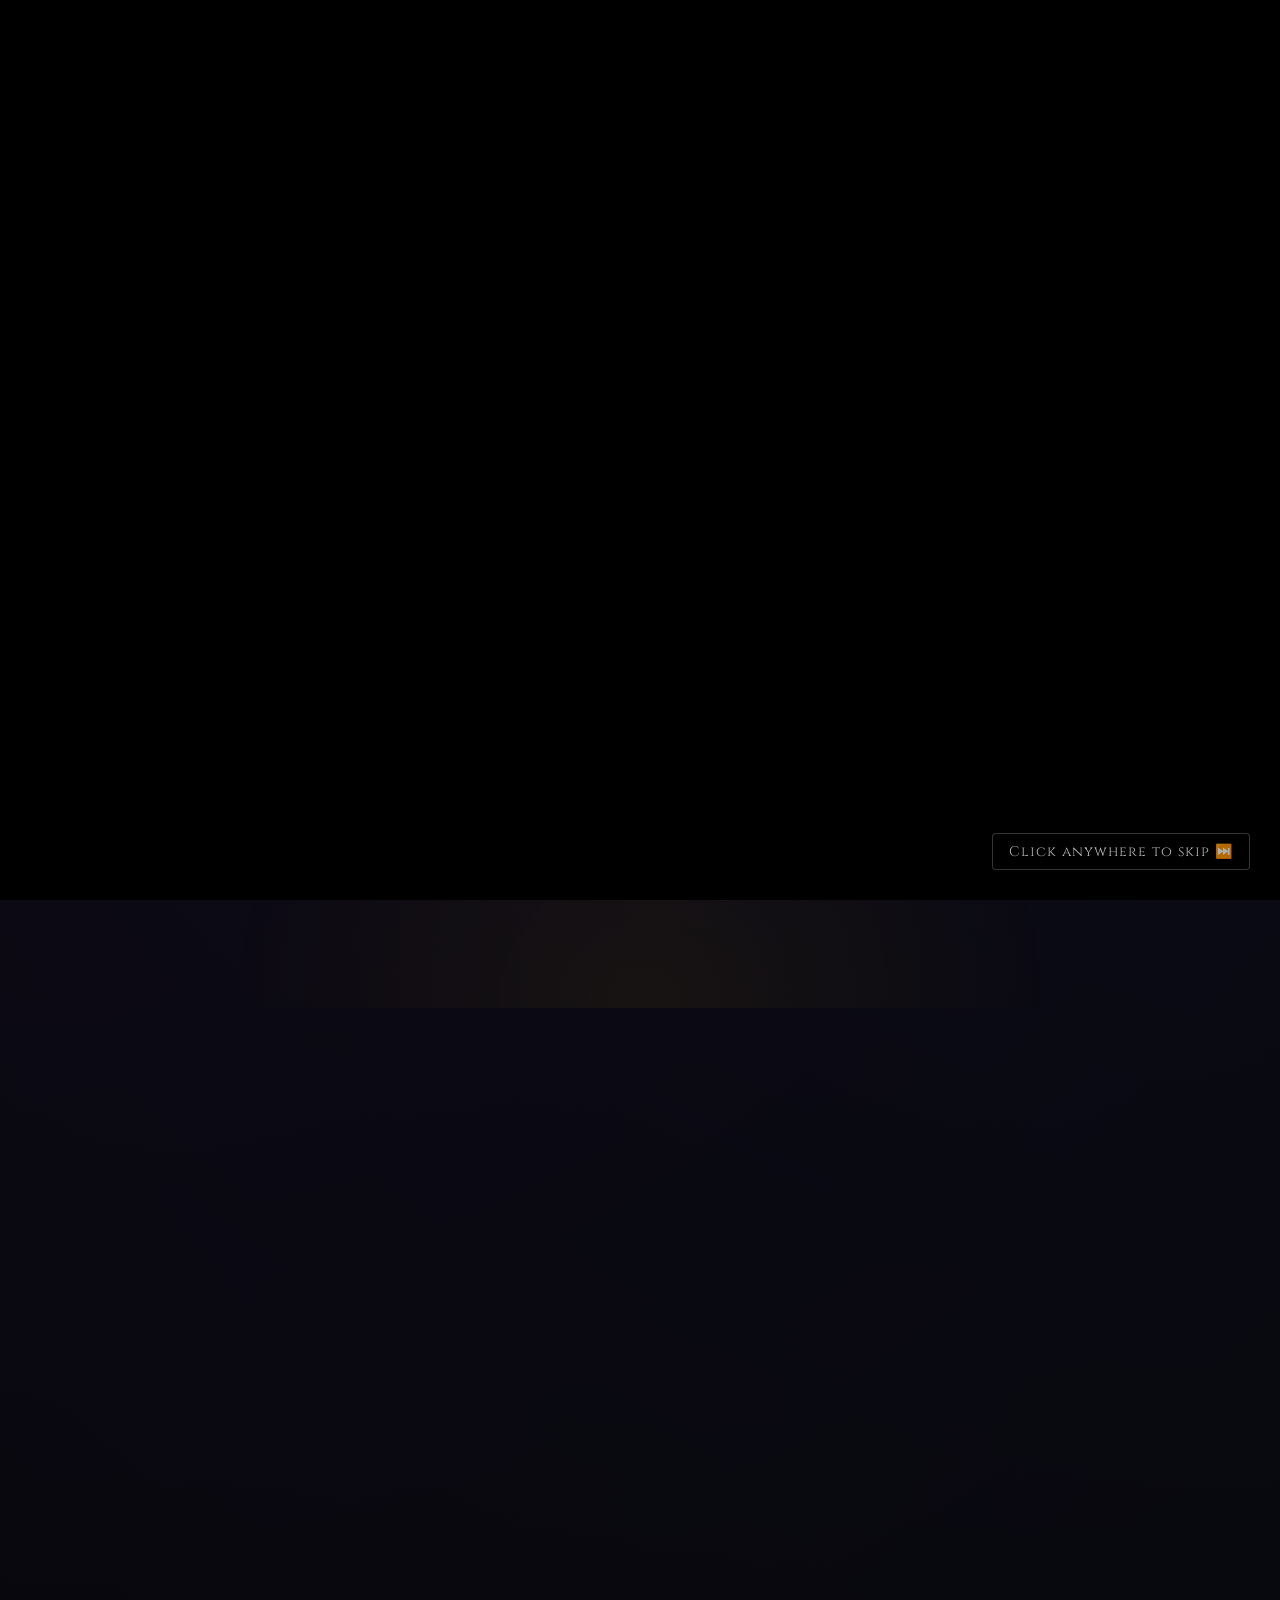
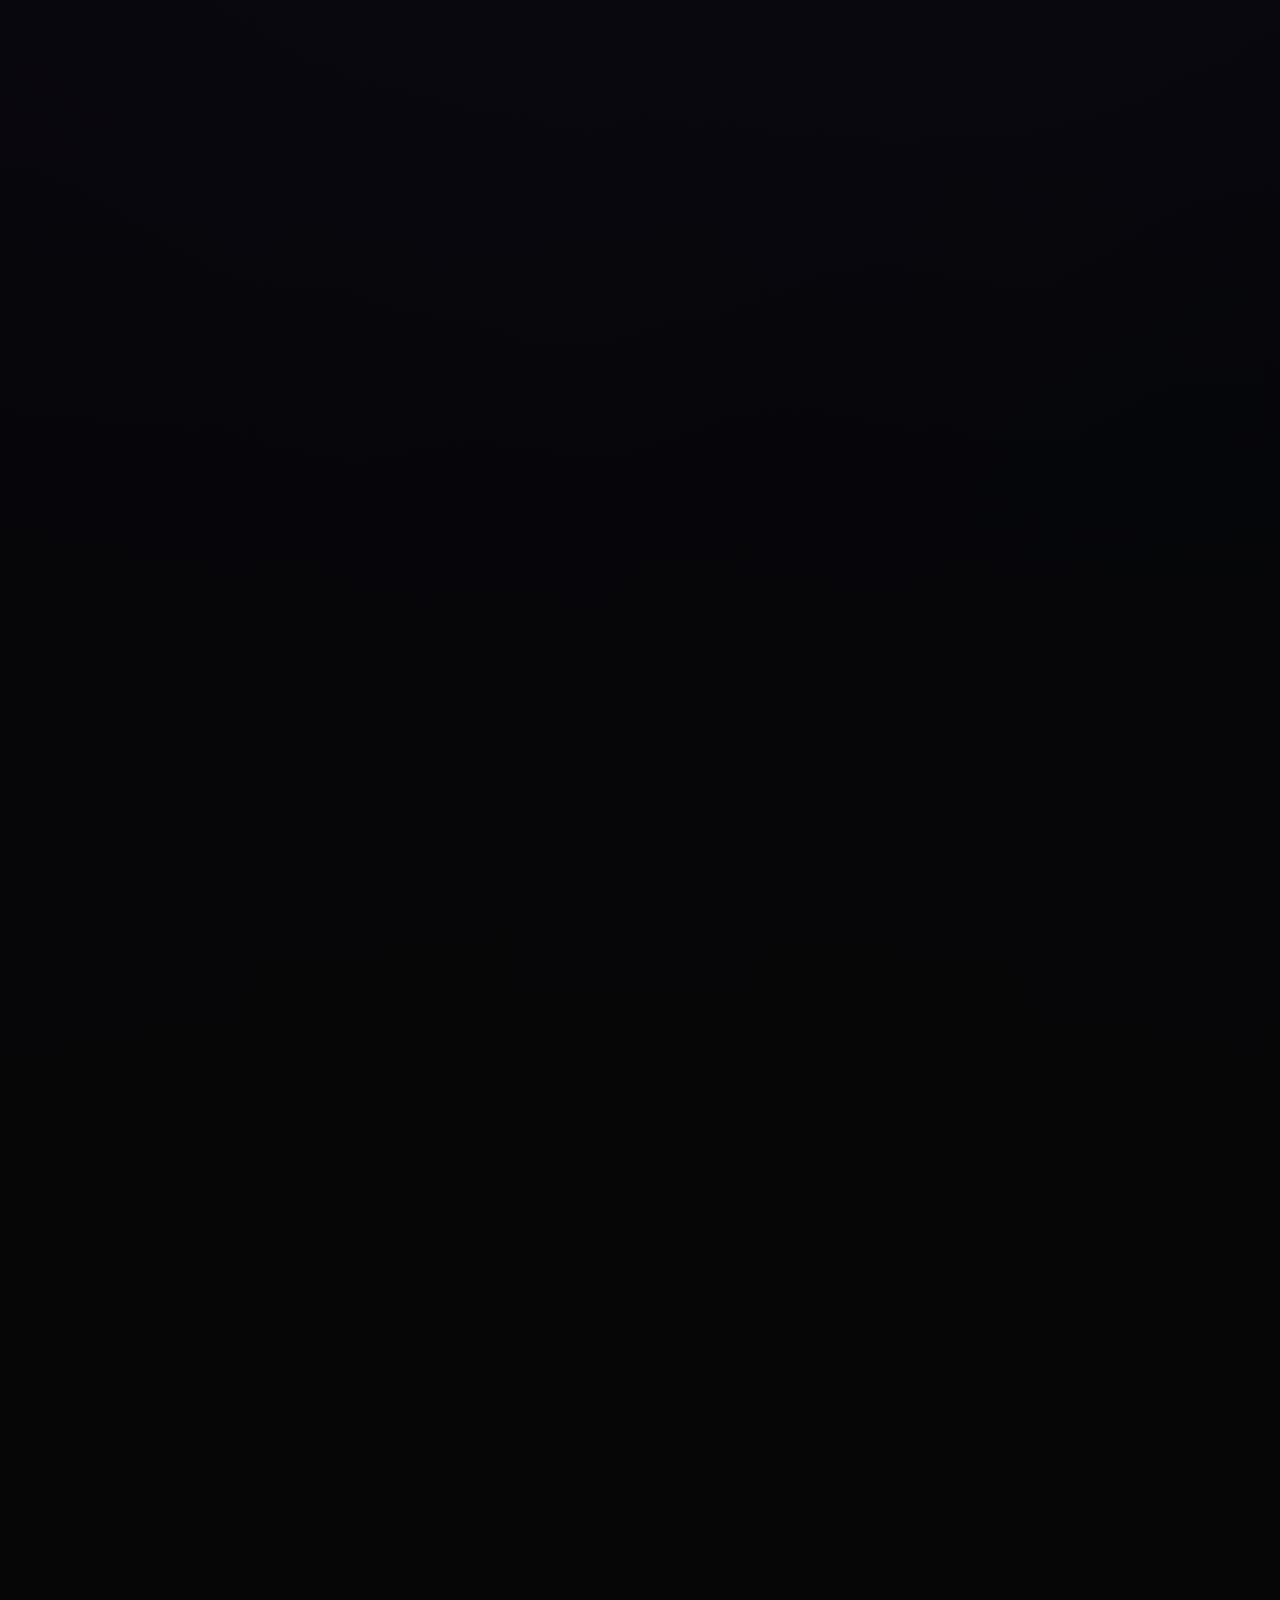
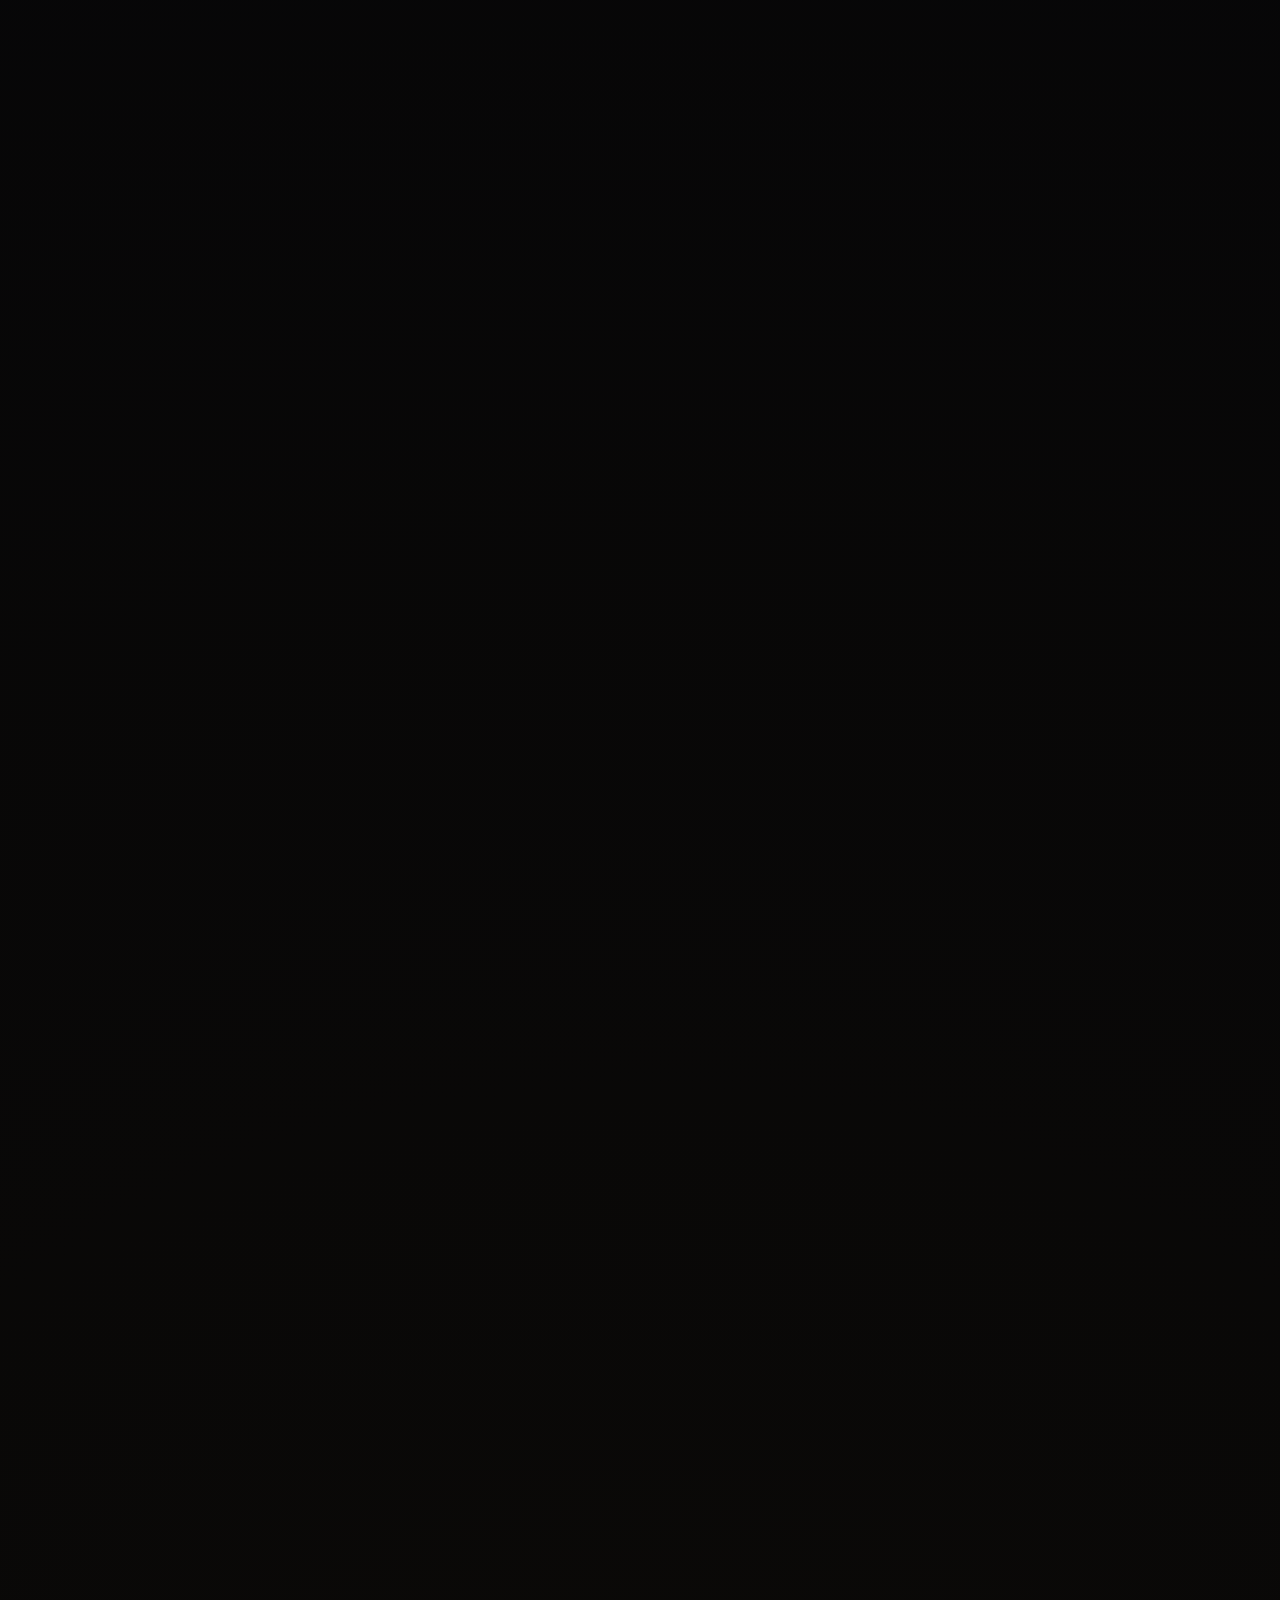
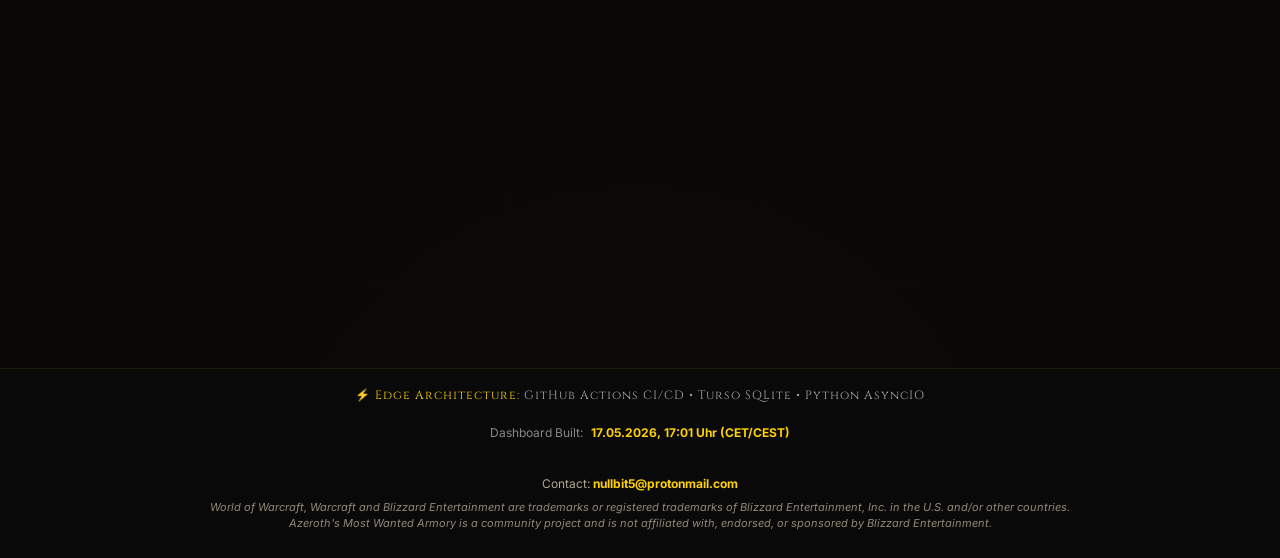
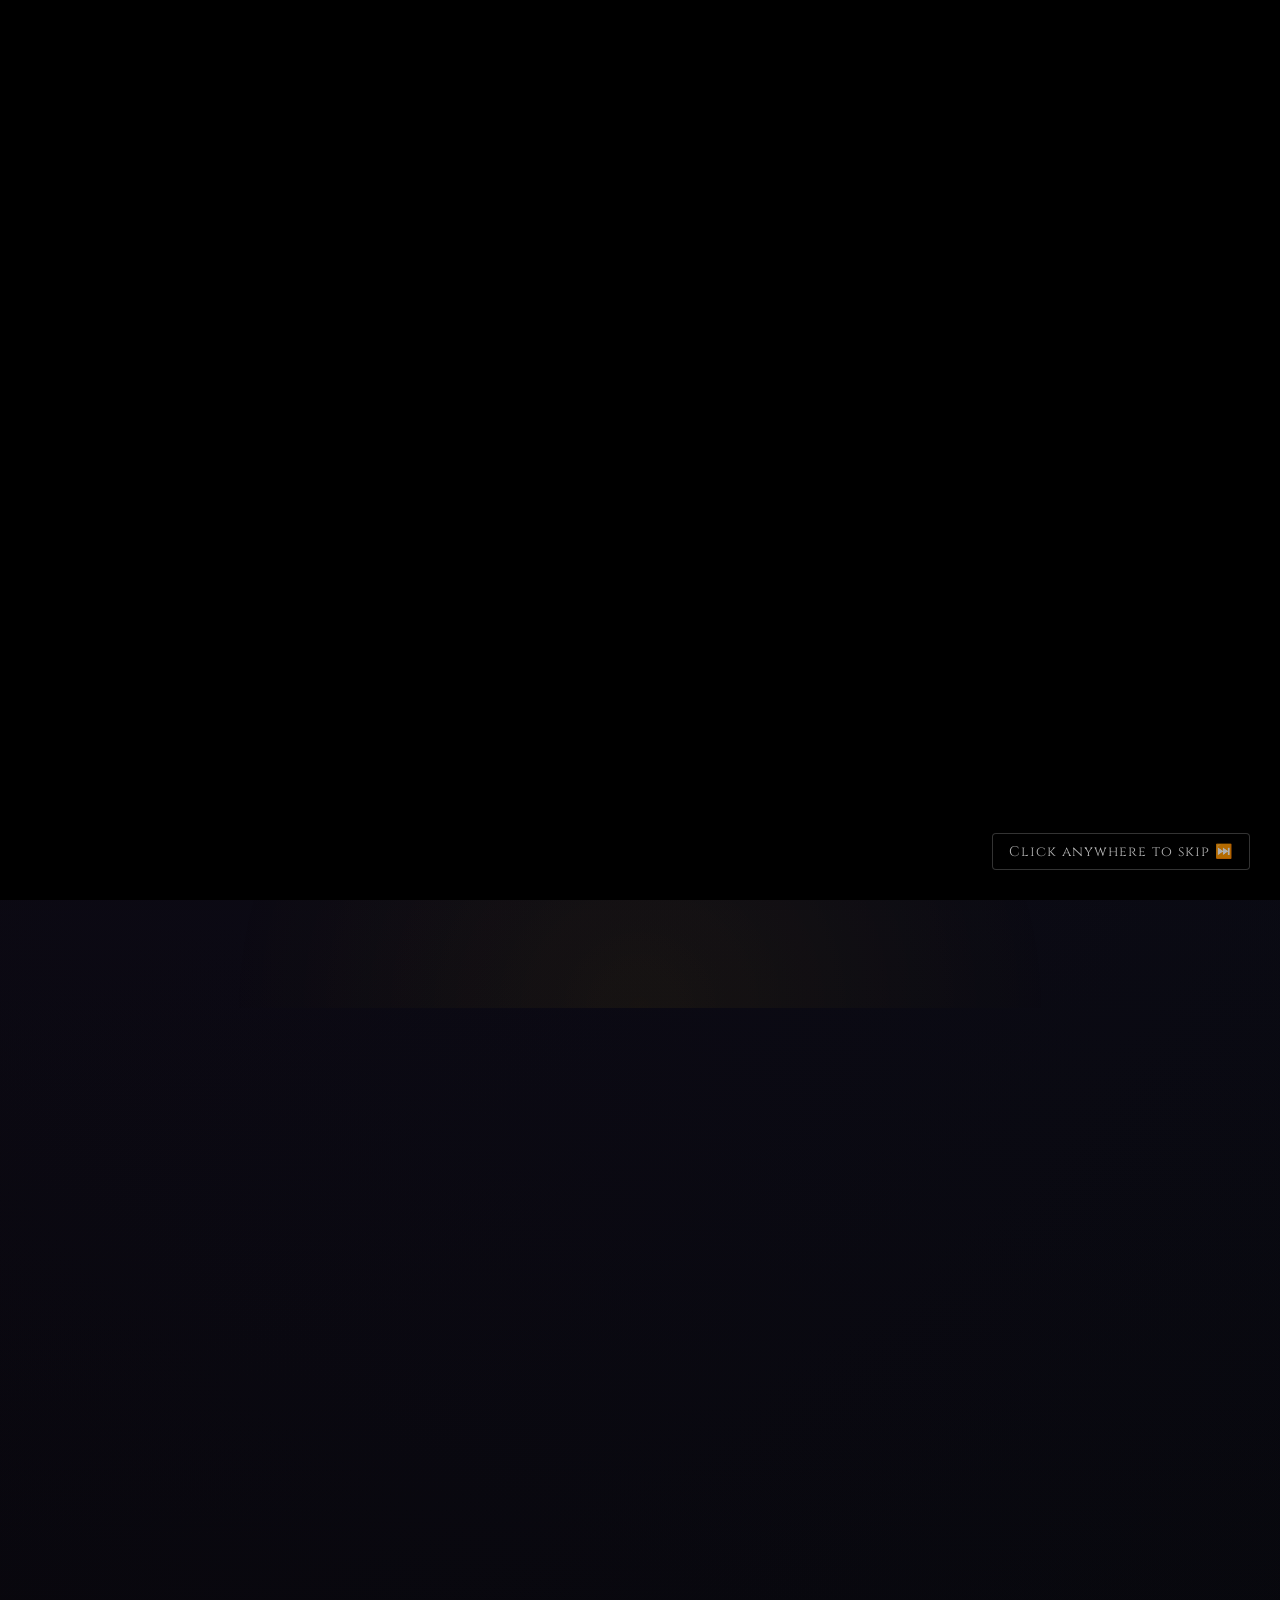
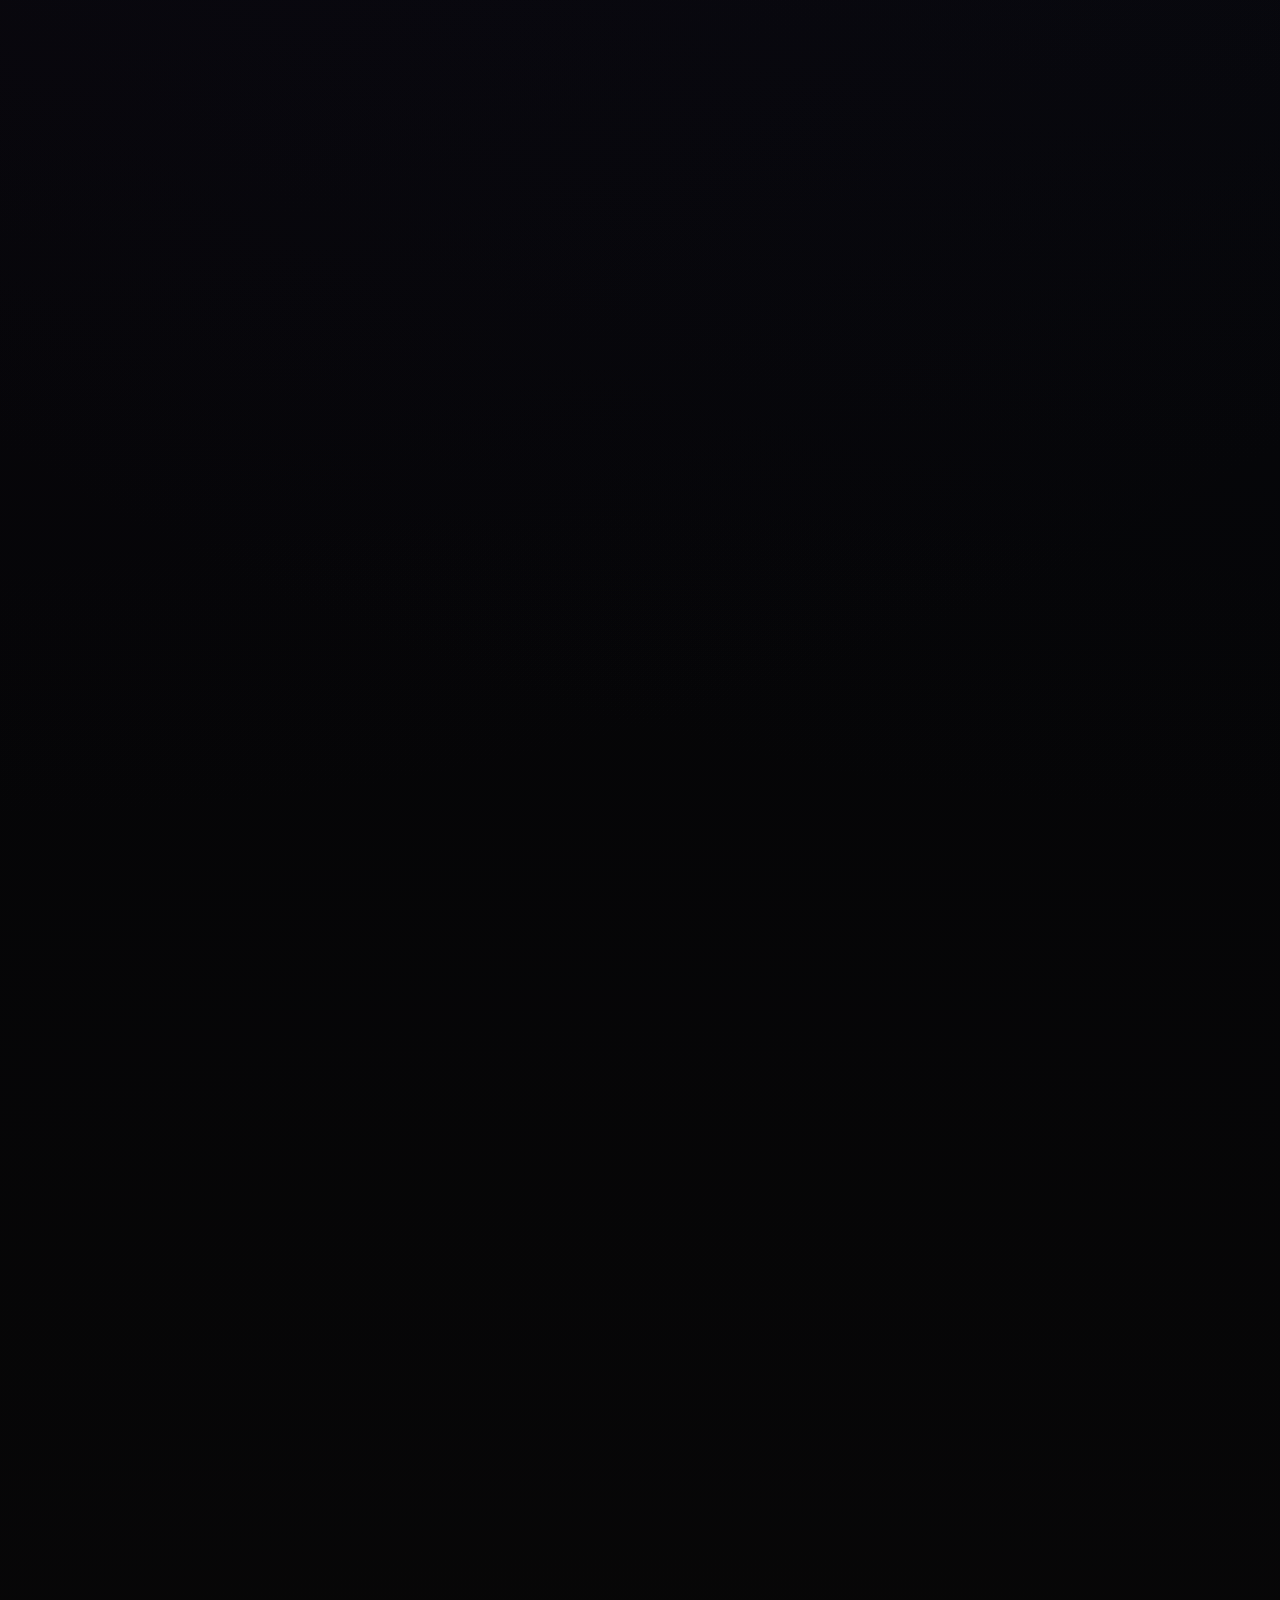
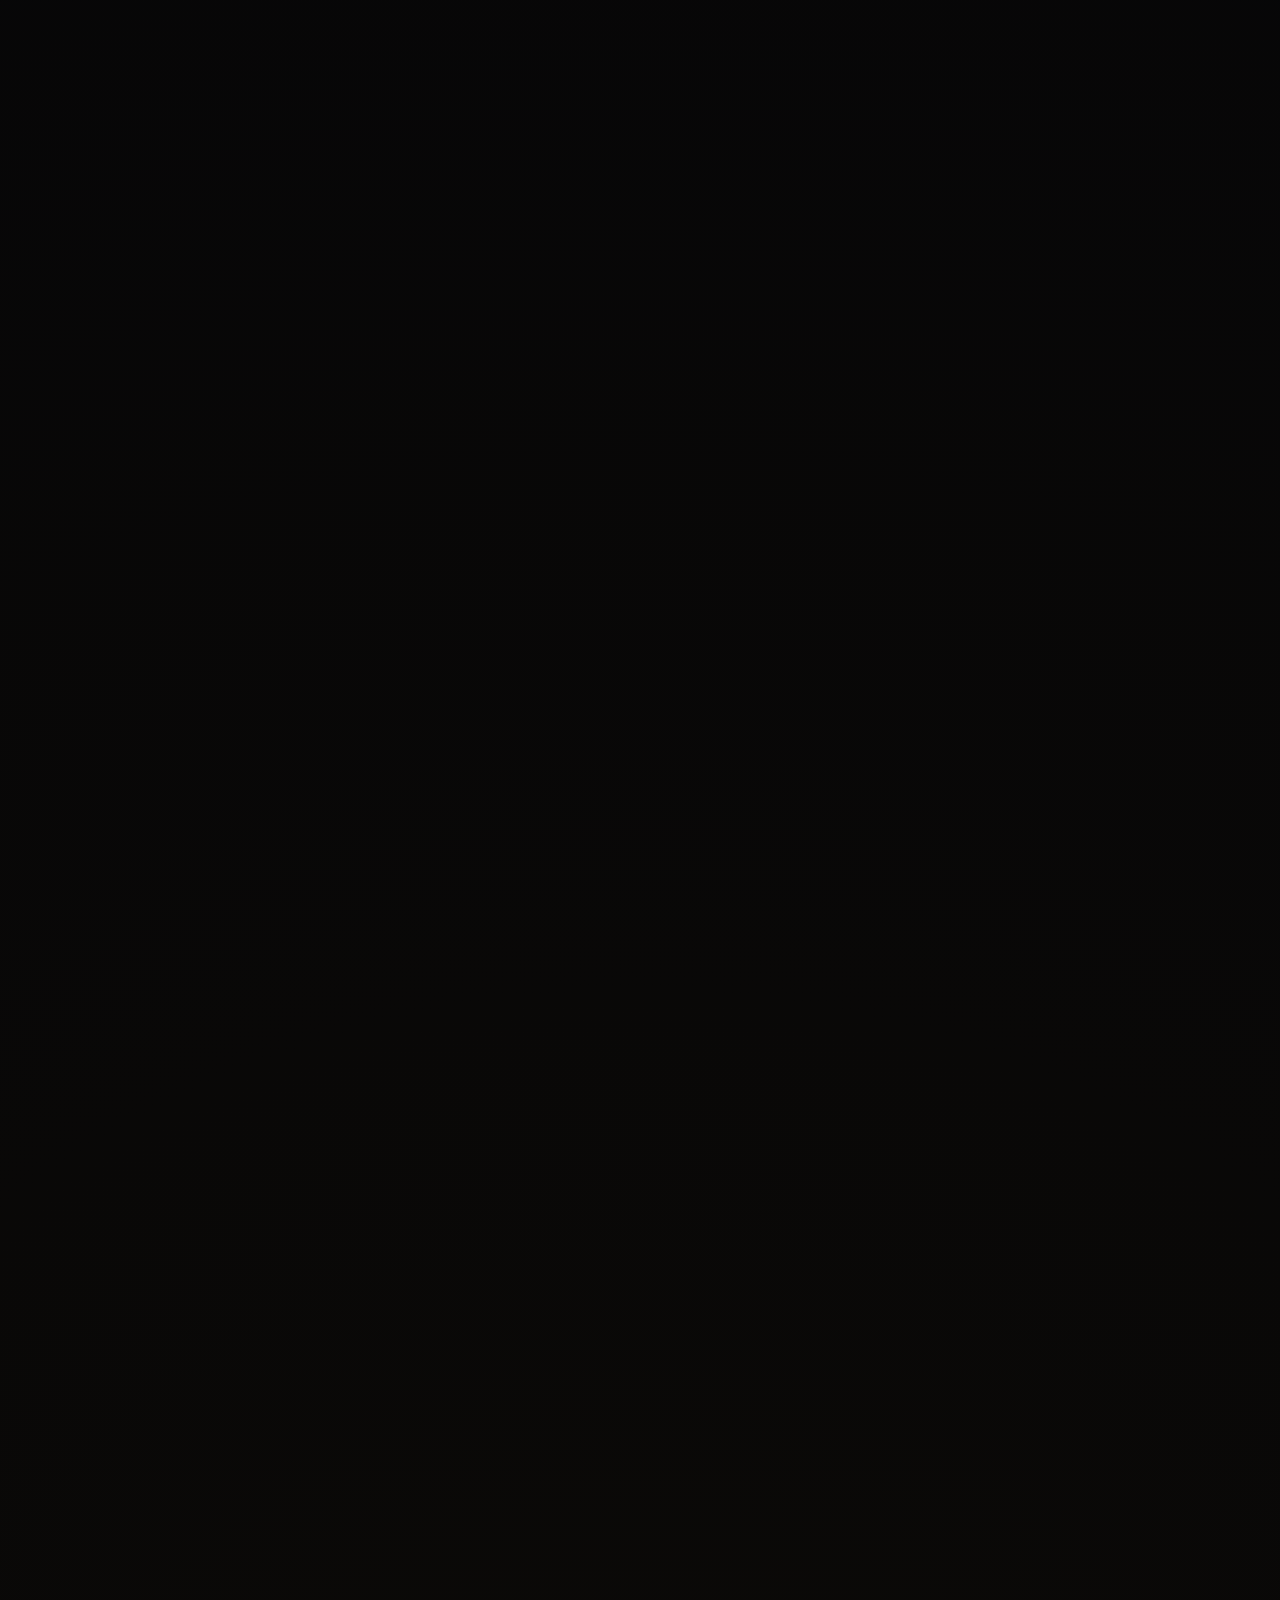
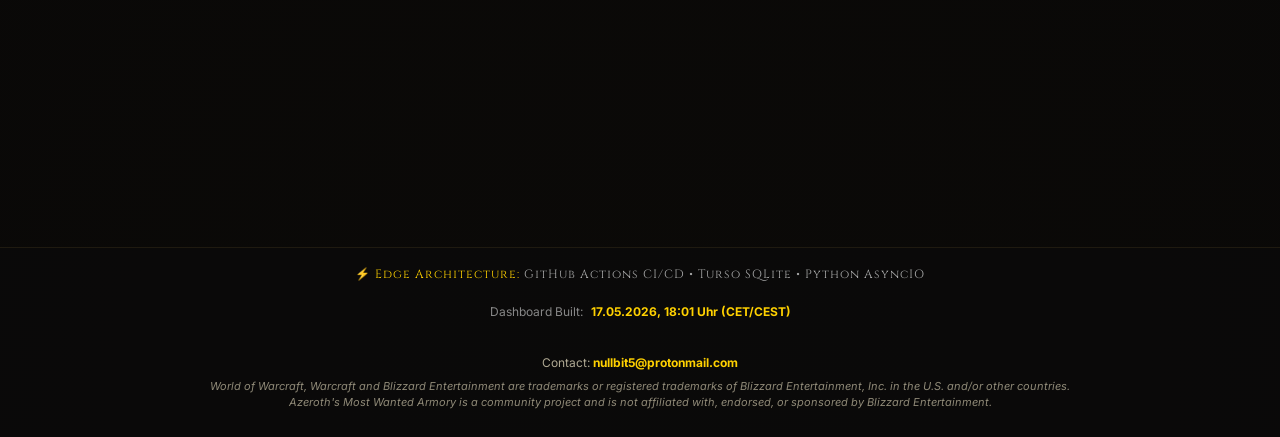
